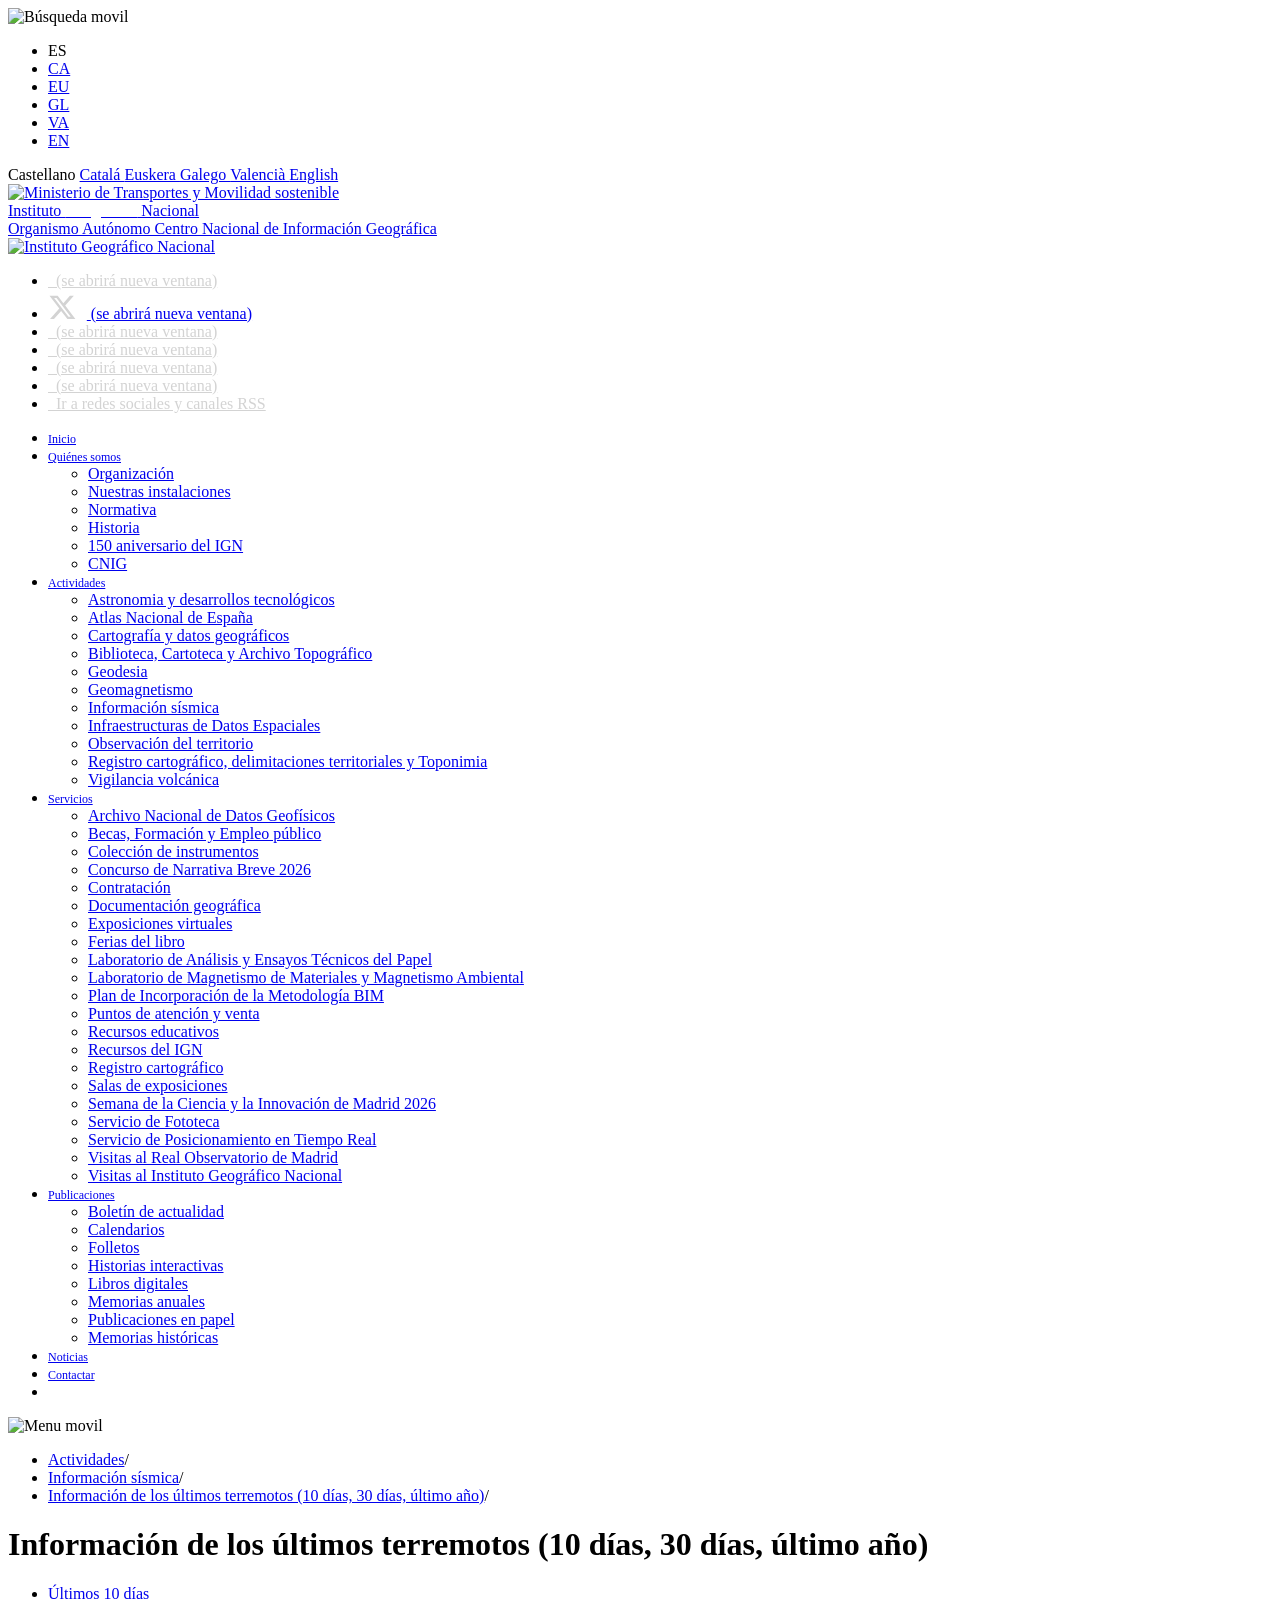
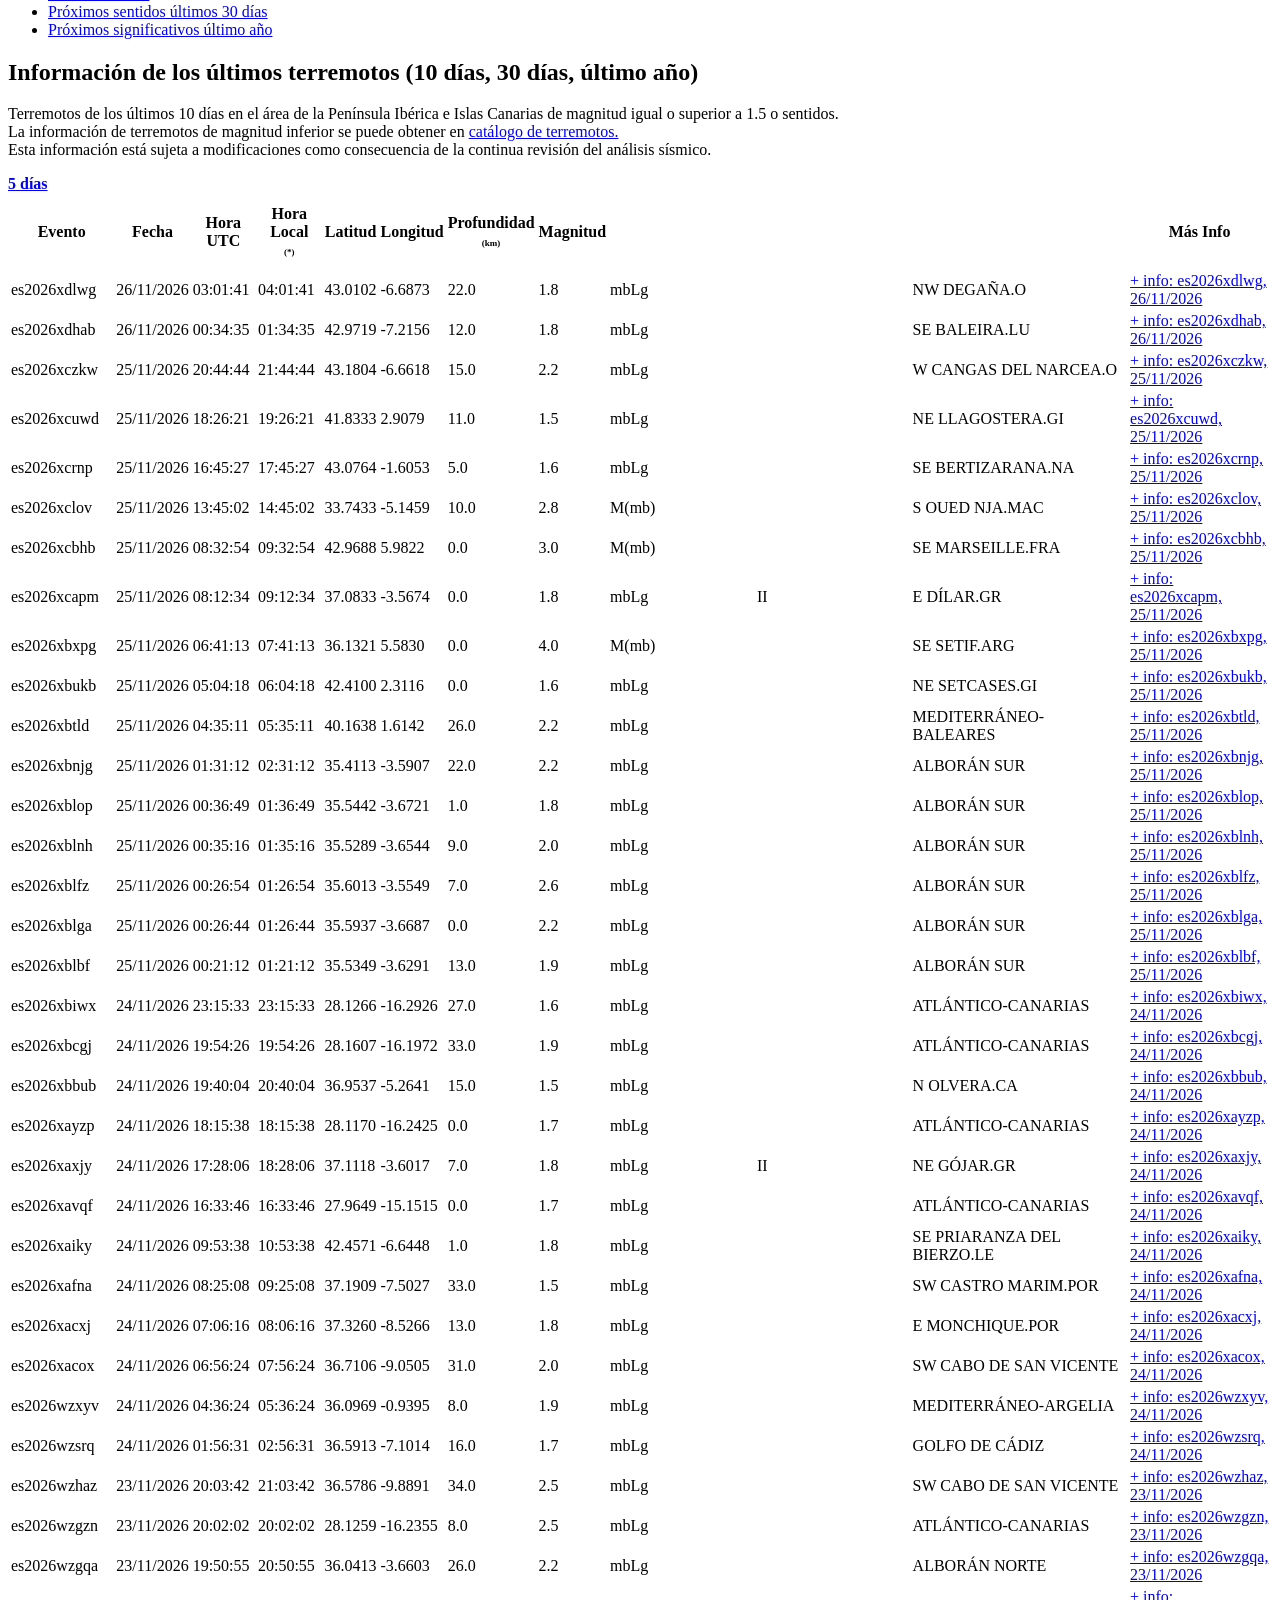
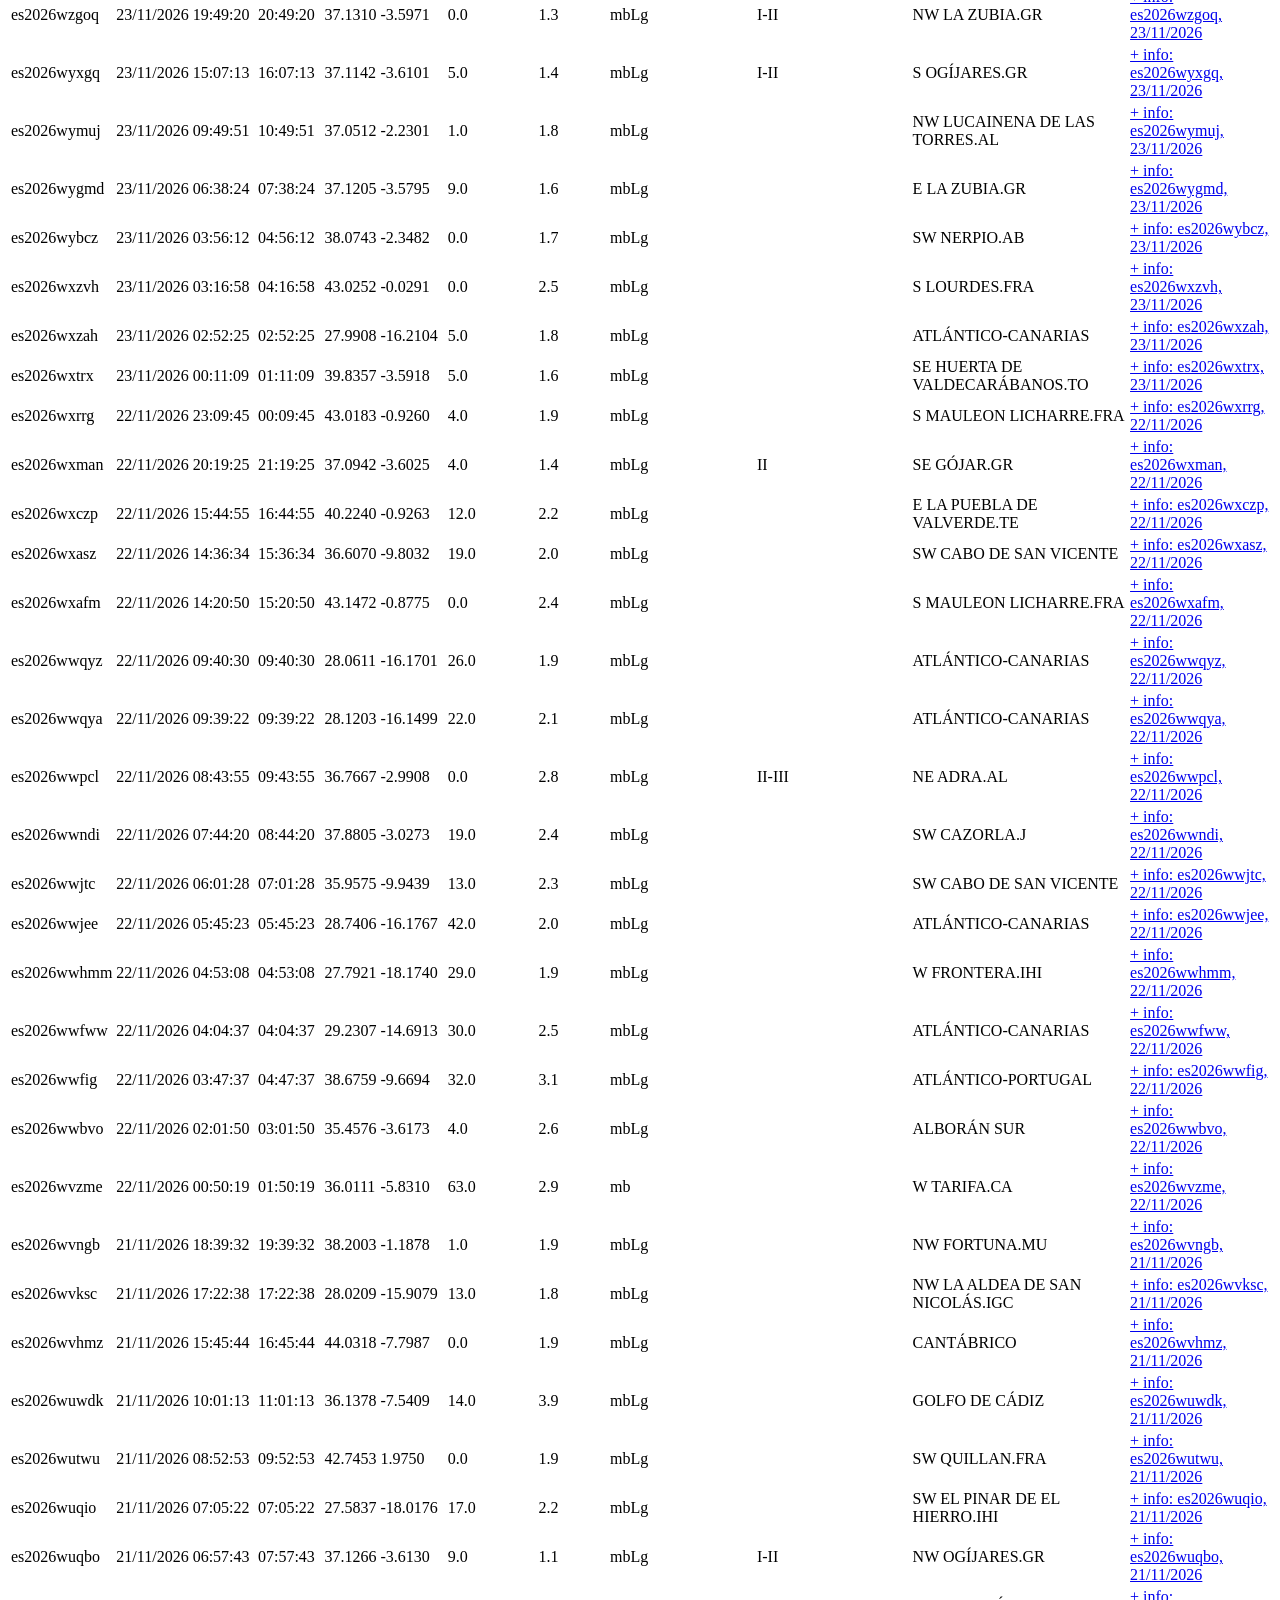
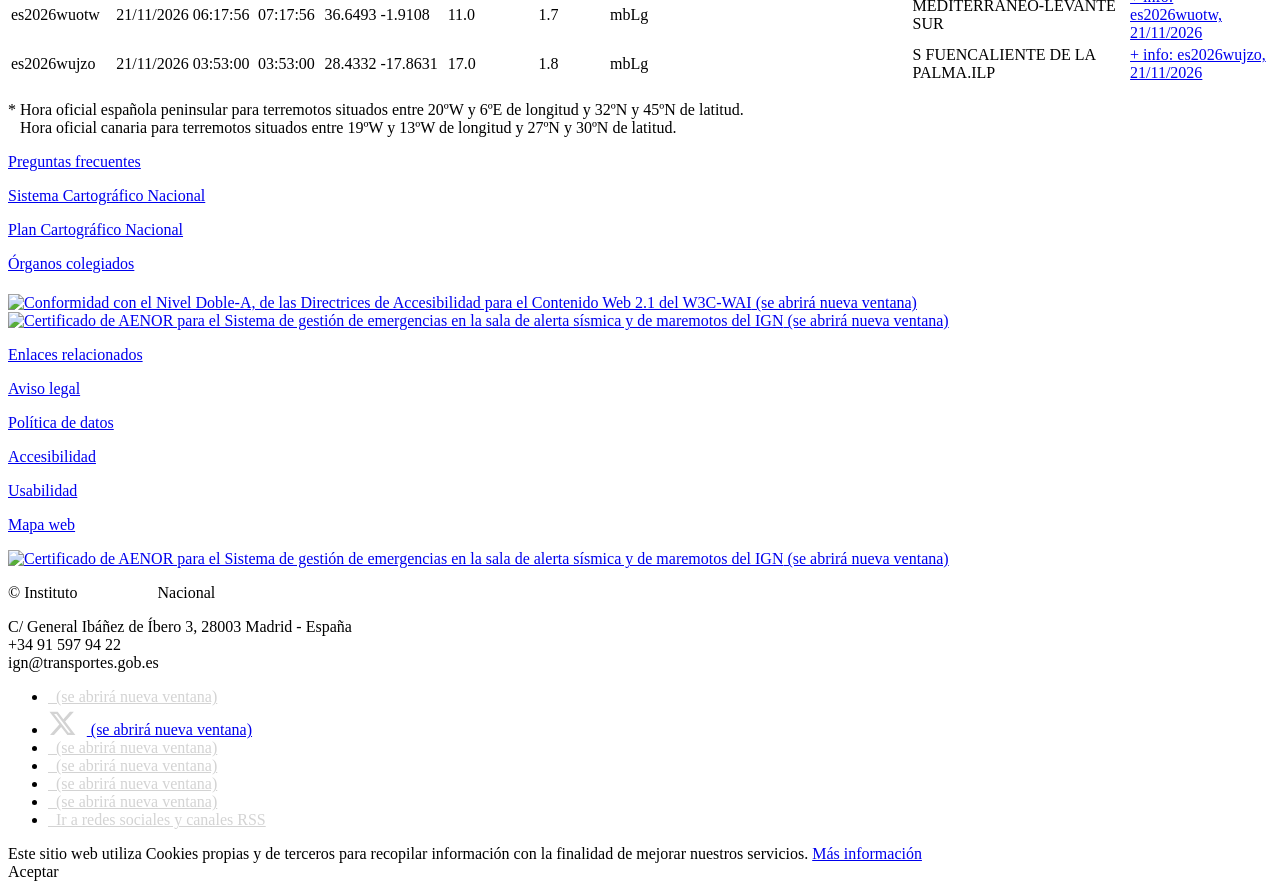
==== ign-terremotos.html @ e90434f5 "Actualizar listado IGN" ====
<!DOCTYPE html> <html class="aui ltr" dir="ltr" lang="es-ES"> <head> <title>Información de los últimos terremotos (10 días, 30 días, último año) - Instituto Geogr&aacute;fico Nacional</title> <meta http-equiv="Cache-Control" content="max-age=3600"/> <meta http-equiv="last-modified" content="Fri, 14 Dec 2016 12:58:00 GMT" /> <meta content="IE=edge" http-equiv="X-UA-Compatible"/> <meta name="google-site-verification" content="ISK5_ZcnAXEJIbCj7RnAFYGbEPPyiwlFq58BfGEEg28"/> <meta http-equiv="Content-Type" content="text/html; charset=UTF-8"/> <meta content="initial-scale=1.0, width=device-width" name="viewport" /> <meta http-equiv="expires" content="no-cache"/> <meta http-equiv="pragma" content="no-cache"/> <meta name="author" content="Instituto Geogr&aacute;fico Nacional"/> <meta name="title" content="Geoportal oficial del Instituto Geogr&aacute;fico Nacional de Espa&ntilde;a"/> <meta name="Description" content="El Portal Web del Instituto Geogr&aacute;fico Nacional tiene car&aacute;cter divulgativo y orientativo, y pretende poner a disposici&oacute;n de cualquier usuario interesado datos, aplicaciones, servicios y recursos geogr&aacute;ficos."/> <meta name="keywords" content="IGN, CNIG, Instituto Geogr&aacute;fico Nacional, comprar mapas de Espa&ntilde;a, Buscar mapas, buscar mapas de Espa&ntilde;a, buy maps of Spain, maps of spain, buy maps, Cartograf&iacute;a, Registro Cartogr&aacute;fico, Metadatos, Centro de Descargas, Tienda de mapas, Tienda Virtual,ortofotos,Sismolog&iacute;a, Geodesia, GPS, Registro Cartogr&aacute;fico, Iberpix, SIGNA, IDEE, Atlas Nacional de Espa&ntilde;a, ANE, Teledetecci&oacute;n, CORINE, Ortofotos, PNOA, SIOSE, PNT, PNOT,Terremotos,Sismo, Lorca, El Hierro, Parques Nacionales,Alerta terremotos, Tsunamis, Maremotos, Cat&aacute;logo S&iacute;smico,Sism&oacute;grafo, Aceler&oacute;grafo, Red S&iacute;smica, Observatorio sismol&oacute;gico, Observatorio geof&iacute;sico, Peligrosidad S&iacute;smica, Riesgo S&iacute;smico, Norma Sismorresistente, Sismicidad, riesgo volc&aacute;nico,vulcanolog&iacute;a, volc&aacute;n, peligrosidad volc&aacute;nica,alerta volc&aacute;nica, Campo magn&eacute;tico, Geomagnetismo, Gravimetr&iacute;a,Camino de Santiago" /> <meta content="width=device-width, user-scalable=1, initial-scale = 1, minimum-scale = 1" name="viewport"/> <meta name="rating" content="General"/> <meta name="robots" content="FOLLOW,INDEX"/> <meta name="revisit-after" content="1 weeks"/> <meta name="author" content="Instituto Geogr&aacute;fico Nacional"/> <meta name="title" content="Información de Terremotos"/> <meta name="Description" content="Terremotos registrados por el Instituto Geográfico Nacional de España sentido por la población."/> <meta property="og:locale" content="es_ES" /> <meta property="og:type" content="article" /> <meta property="og:title" content="Información del Terremoto" /> <meta property="og:description" content="Terremoto registrado por el Instituto Geográfico Nacional de España sentido por la población." /> <meta property="og:url" content="https://www.ign.es/web/ign/portal/ultimos-terremotos" /> <meta property="og:site_name" content="Geoportal oficial del Instituto Geográfico Nacional de España" /> <meta property="article:publisher" content="https://www.facebook.com/IGNSpain/" /> <meta property="og:image" content="https://www.ign.es/web/image/journal/article?img_id=417404&t=1563974214429" /> <meta name="twitter:card" content="summary_large_image" /> <meta name="twitter:description" content="Terremoto registrado por el Instituto Geográfico Nacional de España sentido por la población." /> <meta name="twitter:title" content="Información del Terremoto" /> <meta name="twitter:site" content="@IGNSpain" /> <meta name="twitter:image" content="https://www.ign.es/web/image/journal/article?img_id=417404&t=1563974214429" /> <meta name="twitter:creator" content="@IGNSpain" /> <meta data-name="geo.region" content="ES-M" itemprop="region"/> <meta data-name="geo.placename" content="Madrid" itemprop="location"/> <meta data-name="geo.position" content="40.404460;-3.710000" itemprop="position"/> <meta data-name="ICBM" content="40.404460, -3.710000" itemprop="ICBM"/> <meta data-name="DC.title" content="InstitutoGeogr&aacute;ficoNacional" itemprop="titulo"/> <!-- Google analitycs --> <script type="text/javascript" src="/Urc-theme/js/jquery.js"></script> <!-- GA3--> <script type="text/javascript">
    var _gaq = _gaq || [];
    _gaq.push(['_setAccount', 'UA-18205901-1']);
    _gaq.push(['_trackPageview']);
    (function() {
        var ga = document.createElement('script'); ga.type = 'text/javascript'; ga.async = true;
        ga.src = ('https:' == document.location.protocol ? 'https://ssl' : 'http://www') + '.google-analytics.com/ga.js';
        var s = document.getElementsByTagName('script')[0]; s.parentNode.insertBefore(ga, s);
     })();
    
    //Registrar descargas de ficheros zip y pdf
	$(function(){
		$('a[href*=".pdf"],a[href*=".zip"],a[target="_blank"]').click(function(){
		
		var nombreDocumento = $(this).attr("href");
		_gaq.push(['_trackEvent','Descargado',nombreDocumento]);
		})});
</script> <!-- GA4--> <script async src="https://www.googletagmanager.com/gtag/js?id=G-N8K315FYNK"></script> <script>
	  window.dataLayer = window.dataLayer || [];
	  function gtag(){dataLayer.push(arguments);}
	  gtag('js', new Date());
	
	  gtag('config', 'G-N8K315FYNK');
	</script> <!--<link itemprop="Shortcut Icon" href="https://www.ign.es/Urc-theme/images/favicon.ico" />--> <link rel="Shortcut Icon" href="https://www.ign.es/Urc-theme/images/favicon.ico" /> <!-- jquery --> <script type="text/javascript" src="/Urc-theme/js/jquery.js" async="async"></script> <!-- fontawesome 3.2.1 --> <link rel="stylesheet" type="text/css" href="/Urc-theme/css/font-awesome.min.css" /> <link rel="stylesheet" type="text/css" href="/Urc-theme/css/font-awesome-ie7.min.css" /> <link href='https://fonts.googleapis.com/css?family=Open+Sans:400,300,700' rel='stylesheet' type='text/css'/> <!-- icheck plugin change the checkbox,radio buttons default style --> <link rel="stylesheet" type="text/css" href="/Urc-theme/css/icheck-blue.css" /> <!-- slider dots--> <link rel="stylesheet" type="text/css" href="/Urc-theme/css/slider-dots.css" /> <!-- <target name="validate-xml"> <xmlvalidate lenient="no"> <fileset dir="dev/web" includes="*.xml"> </fileset> </xmlvalidate> </target> --> <link href="https://www.ign.es/Urc-theme/images/favicon.ico" rel="Shortcut Icon" /> <link href="https&#x3a;&#x2f;&#x2f;www&#x2e;ign&#x2e;es&#x2f;web&#x2f;ultimos-terremotos" rel="canonical" /> <link href="https&#x3a;&#x2f;&#x2f;www&#x2e;ign&#x2e;es&#x2f;web&#x2f;ultimos-terremotos" hreflang="x-default" rel="alternate" /> <link href="https&#x3a;&#x2f;&#x2f;www&#x2e;ign&#x2e;es&#x2f;web&#x2f;ultimos-terremotos" hreflang="es-ES" rel="alternate" /> <link href="https&#x3a;&#x2f;&#x2f;www&#x2e;ign&#x2e;es&#x2f;web&#x2f;ca&#x2f;ultimos-terremotos" hreflang="ca-ES" rel="alternate" /> <link href="https&#x3a;&#x2f;&#x2f;www&#x2e;ign&#x2e;es&#x2f;web&#x2f;eu&#x2f;ultimos-terremotos" hreflang="eu-ES" rel="alternate" /> <link href="https&#x3a;&#x2f;&#x2f;www&#x2e;ign&#x2e;es&#x2f;web&#x2f;gl&#x2f;ultimos-terremotos" hreflang="gl-ES" rel="alternate" /> <link href="https&#x3a;&#x2f;&#x2f;www&#x2e;ign&#x2e;es&#x2f;web&#x2f;ca_AD&#x2f;ultimos-terremotos" hreflang="ca-AD" rel="alternate" /> <link href="https&#x3a;&#x2f;&#x2f;www&#x2e;ign&#x2e;es&#x2f;web&#x2f;en&#x2f;ultimos-terremotos" hreflang="en-GB" rel="alternate" /> <link class="lfr-css-file" href="https&#x3a;&#x2f;&#x2f;www&#x2e;ign&#x2e;es&#x2f;Urc-theme&#x2f;css&#x2f;aui&#x2e;css&#x3f;browserId&#x3d;other&#x26;themeId&#x3d;Urc_WAR_Urctheme&#x26;languageId&#x3d;es_ES&#x26;b&#x3d;6203&#x26;t&#x3d;1714037841000" rel="stylesheet" type="text/css" /> <link href="https&#x3a;&#x2f;&#x2f;www&#x2e;ign&#x2e;es&#x2f;web&#x2f;html&#x2f;css&#x2f;main&#x2e;css&#x3f;browserId&#x3d;other&#x26;themeId&#x3d;Urc_WAR_Urctheme&#x26;languageId&#x3d;es_ES&#x26;b&#x3d;6203&#x26;t&#x3d;1714037841000" rel="stylesheet" type="text/css" /> <link href="https://www.ign.es/IGN-GFS-Sismo-SismicidadReciente-portlet/css/main.css?browserId=other&amp;themeId=Urc_WAR_Urctheme&amp;languageId=es_ES&amp;b=6203&amp;t=1758039738000" rel="stylesheet" type="text/css" /> <link href="https://www.ign.es/web/html/portlet/login/css/main.css?browserId=other&amp;themeId=Urc_WAR_Urctheme&amp;languageId=es_ES&amp;b=6203&amp;t=1792756747000" rel="stylesheet" type="text/css" /> <script type="text/javascript">
	
		var Liferay = {
			Browser: {
				acceptsGzip: function() {
					return false;
				},
				getMajorVersion: function() {
					return 0.0;
				},
				getRevision: function() {
					return "";
				},
				getVersion: function() {
					return "";
				},
				isAir: function() {
					return false;
				},
				isChrome: function() {
					return false;
				},
				isFirefox: function() {
					return false;
				},
				isGecko: function() {
					return false;
				},
				isIe: function() {
					return false;
				},
				isIphone: function() {
					return false;
				},
				isLinux: function() {
					return false;
				},
				isMac: function() {
					return false;
				},
				isMobile: function() {
					return false;
				},
				isMozilla: function() {
					return false;
				},
				isOpera: function() {
					return false;
				},
				isRtf: function() {
					return false;
				},
				isSafari: function() {
					return false;
				},
				isSun: function() {
					return false;
				},
				isWap: function() {
					return false;
				},
				isWapXhtml: function() {
					return false;
				},
				isWebKit: function() {
					return false;
				},
				isWindows: function() {
					return false;
				},
				isWml: function() {
					return false;
				}
			},

			Data: {
				NAV_SELECTOR: '#navigation',

				isCustomizationView: function() {
					return false;
				},

				notices: [
					null

					

					
				]
			},

			ThemeDisplay: {
				
					getLayoutId: function() {
						return "395";
					},
					getLayoutURL: function() {
						return "https://www.ign.es/web/ign/portal/ultimos-terremotos";
					},
					getParentLayoutId: function() {
						return "423";
					},
					isPrivateLayout: function() {
						return "false";
					},
					isVirtualLayout: function() {
						return false;
					},
				

				getBCP47LanguageId: function() {
					return "es-ES";
				},
				getCDNBaseURL: function() {
					return "https://www.ign.es";
				},
				getCDNDynamicResourcesHost: function() {
					return "https://www.ign.es";
				},
				getCDNHost: function() {
					return "https://www.ign.es";
				},
				getCompanyId: function() {
					return "10155";
				},
				getCompanyGroupId: function() {
					return "10195";
				},
				getDefaultLanguageId: function() {
					return "es_ES";
				},
				getDoAsUserIdEncoded: function() {
					return "";
				},
				getLanguageId: function() {
					return "es_ES";
				},
				getParentGroupId: function() {
					return "10182";
				},
				getPathContext: function() {
					return "/web";
				},
				getPathImage: function() {
					return "https://www.ign.es/web/image";
				},
				getPathJavaScript: function() {
					return "/web/html/js";
				},
				getPathMain: function() {
					return "/web/c";
				},
				getPathThemeImages: function() {
					return "https://www.ign.es/Urc-theme/images";
				},
				getPathThemeRoot: function() {
					return "/Urc-theme";
				},
				getPlid: function() {
					return "70460";
				},
				getPortalURL: function() {
					return "https://www.ign.es";
				},
				getPortletSetupShowBordersDefault: function() {
					return true;
				},
				getScopeGroupId: function() {
					return "10182";
				},
				getScopeGroupIdOrLiveGroupId: function() {
					return "10182";
				},
				getSessionId: function() {
					
						
						
							return "";
						
					
				},
				getSiteGroupId: function() {
					return "10182";
				},
				getURLControlPanel: function() {
					return "/web/group/control_panel?refererPlid=70460";
				},
				getURLHome: function() {
					return "https\x3a\x2f\x2fwww\x2eign\x2ees\x2fweb\x2fweb\x2fign\x2fportal\x2finicio";
				},
				getUserId: function() {
					return "10159";
				},
				getUserName: function() {
					
						
						
							return "";
						
					
				},
				isAddSessionIdToURL: function() {
					return false;
				},
				isFreeformLayout: function() {
					return false;
				},
				isImpersonated: function() {
					return false;
				},
				isSignedIn: function() {
					return false;
				},
				isStateExclusive: function() {
					return false;
				},
				isStateMaximized: function() {
					return false;
				},
				isStatePopUp: function() {
					return false;
				}
			},

			PropsValues: {
				NTLM_AUTH_ENABLED: false
			}
		};

		var themeDisplay = Liferay.ThemeDisplay;

		

		Liferay.AUI = {
			getAvailableLangPath: function() {
				return 'available_languages.jsp?browserId=other&themeId=Urc_WAR_Urctheme&colorSchemeId=01&languageId=es_ES&b=6203&t=1639407164000';
			},
			getCombine: function() {
				return false;
			},
			getComboPath: function() {
				return 'https://www.ign.es/web/combo/?browserId=other&minifierType=&languageId=es_ES&b=6203&t=1639407164000&';
			},
			getFilter: function() {
				
					
					
					
						return 'raw';
					
				
			},
			getJavaScriptRootPath: function() {
				return '/web/html/js';
			},
			getLangPath: function() {
				return 'aui_lang.jsp?browserId=other&themeId=Urc_WAR_Urctheme&colorSchemeId=01&languageId=es_ES&b=6203&t=1639407164000';
			}
		};

		Liferay.authToken = 'mlML9e9V';

		

		Liferay.currentURL = '\x2fweb\x2fign\x2fportal\x2fultimos-terremotos';
		Liferay.currentURLEncoded = '%2Fweb%2Fign%2Fportal%2Fultimos-terremotos';
	
</script> <script src="https://www.ign.es/web/html/js/aui/aui/aui.js?t=1639407164000" type="text/javascript"></script> <script src="https://www.ign.es/web/html/js/aui/aui-base-html5-shiv/aui-base-html5-shiv.js?t=1639407164000" type="text/javascript"></script> <script src="https://www.ign.es/web/html/js/liferay/browser_selectors.js?t=1639407164000" type="text/javascript"></script> <script src="https://www.ign.es/web/html/js/liferay/modules.js?t=1639407164000" type="text/javascript"></script> <script src="https://www.ign.es/web/html/js/liferay/aui_sandbox.js?t=1639407164000" type="text/javascript"></script> <script src="https://www.ign.es/web/html/js/aui/arraylist-add/arraylist-add.js?t=1639407164000" type="text/javascript"></script> <script src="https://www.ign.es/web/html/js/aui/arraylist-filter/arraylist-filter.js?t=1639407164000" type="text/javascript"></script> <script src="https://www.ign.es/web/html/js/aui/arraylist/arraylist.js?t=1639407164000" type="text/javascript"></script> <script src="https://www.ign.es/web/html/js/aui/array-extras/array-extras.js?t=1639407164000" type="text/javascript"></script> <script src="https://www.ign.es/web/html/js/aui/array-invoke/array-invoke.js?t=1639407164000" type="text/javascript"></script> <script src="https://www.ign.es/web/html/js/aui/attribute-base/attribute-base.js?t=1639407164000" type="text/javascript"></script> <script src="https://www.ign.es/web/html/js/aui/attribute-complex/attribute-complex.js?t=1639407164000" type="text/javascript"></script> <script src="https://www.ign.es/web/html/js/aui/attribute-core/attribute-core.js?t=1639407164000" type="text/javascript"></script> <script src="https://www.ign.es/web/html/js/aui/attribute-observable/attribute-observable.js?t=1639407164000" type="text/javascript"></script> <script src="https://www.ign.es/web/html/js/aui/attribute-extras/attribute-extras.js?t=1639407164000" type="text/javascript"></script> <script src="https://www.ign.es/web/html/js/aui/base-base/base-base.js?t=1639407164000" type="text/javascript"></script> <script src="https://www.ign.es/web/html/js/aui/base-pluginhost/base-pluginhost.js?t=1639407164000" type="text/javascript"></script> <script src="https://www.ign.es/web/html/js/aui/classnamemanager/classnamemanager.js?t=1639407164000" type="text/javascript"></script> <script src="https://www.ign.es/web/html/js/aui/datatype-xml-format/datatype-xml-format.js?t=1639407164000" type="text/javascript"></script> <script src="https://www.ign.es/web/html/js/aui/datatype-xml-parse/datatype-xml-parse.js?t=1639407164000" type="text/javascript"></script> <script src="https://www.ign.es/web/html/js/aui/dom-base/dom-base.js?t=1639407164000" type="text/javascript"></script> <script src="https://www.ign.es/web/html/js/aui/dom-core/dom-core.js?t=1639407164000" type="text/javascript"></script> <script src="https://www.ign.es/web/html/js/aui/dom-screen/dom-screen.js?t=1639407164000" type="text/javascript"></script> <script src="https://www.ign.es/web/html/js/aui/dom-style/dom-style.js?t=1639407164000" type="text/javascript"></script> <script src="https://www.ign.es/web/html/js/aui/event-base/event-base.js?t=1639407164000" type="text/javascript"></script> <script src="https://www.ign.es/web/html/js/aui/event-custom-base/event-custom-base.js?t=1639407164000" type="text/javascript"></script> <script src="https://www.ign.es/web/html/js/aui/event-custom-complex/event-custom-complex.js?t=1639407164000" type="text/javascript"></script> <script src="https://www.ign.es/web/html/js/aui/event-delegate/event-delegate.js?t=1639407164000" type="text/javascript"></script> <script src="https://www.ign.es/web/html/js/aui/event-focus/event-focus.js?t=1639407164000" type="text/javascript"></script> <script src="https://www.ign.es/web/html/js/aui/event-hover/event-hover.js?t=1639407164000" type="text/javascript"></script> <script src="https://www.ign.es/web/html/js/aui/event-key/event-key.js?t=1639407164000" type="text/javascript"></script> <script src="https://www.ign.es/web/html/js/aui/event-mouseenter/event-mouseenter.js?t=1639407164000" type="text/javascript"></script> <script src="https://www.ign.es/web/html/js/aui/event-mousewheel/event-mousewheel.js?t=1639407164000" type="text/javascript"></script> <script src="https://www.ign.es/web/html/js/aui/event-outside/event-outside.js?t=1639407164000" type="text/javascript"></script> <script src="https://www.ign.es/web/html/js/aui/event-resize/event-resize.js?t=1639407164000" type="text/javascript"></script> <script src="https://www.ign.es/web/html/js/aui/event-simulate/event-simulate.js?t=1639407164000" type="text/javascript"></script> <script src="https://www.ign.es/web/html/js/aui/event-synthetic/event-synthetic.js?t=1639407164000" type="text/javascript"></script> <script src="https://www.ign.es/web/html/js/aui/intl/intl.js?t=1639407164000" type="text/javascript"></script> <script src="https://www.ign.es/web/html/js/aui/io-base/io-base.js?t=1639407164000" type="text/javascript"></script> <script src="https://www.ign.es/web/html/js/aui/io-form/io-form.js?t=1639407164000" type="text/javascript"></script> <script src="https://www.ign.es/web/html/js/aui/io-queue/io-queue.js?t=1639407164000" type="text/javascript"></script> <script src="https://www.ign.es/web/html/js/aui/io-upload-iframe/io-upload-iframe.js?t=1639407164000" type="text/javascript"></script> <script src="https://www.ign.es/web/html/js/aui/io-xdr/io-xdr.js?t=1639407164000" type="text/javascript"></script> <script src="https://www.ign.es/web/html/js/aui/json-parse/json-parse.js?t=1639407164000" type="text/javascript"></script> <script src="https://www.ign.es/web/html/js/aui/json-stringify/json-stringify.js?t=1639407164000" type="text/javascript"></script> <script src="https://www.ign.es/web/html/js/aui/node-base/node-base.js?t=1639407164000" type="text/javascript"></script> <script src="https://www.ign.es/web/html/js/aui/node-core/node-core.js?t=1639407164000" type="text/javascript"></script> <script src="https://www.ign.es/web/html/js/aui/node-event-delegate/node-event-delegate.js?t=1639407164000" type="text/javascript"></script> <script src="https://www.ign.es/web/html/js/aui/node-event-simulate/node-event-simulate.js?t=1639407164000" type="text/javascript"></script> <script src="https://www.ign.es/web/html/js/aui/node-focusmanager/node-focusmanager.js?t=1639407164000" type="text/javascript"></script> <script src="https://www.ign.es/web/html/js/aui/node-pluginhost/node-pluginhost.js?t=1639407164000" type="text/javascript"></script> <script src="https://www.ign.es/web/html/js/aui/node-screen/node-screen.js?t=1639407164000" type="text/javascript"></script> <script src="https://www.ign.es/web/html/js/aui/node-style/node-style.js?t=1639407164000" type="text/javascript"></script> <script src="https://www.ign.es/web/html/js/aui/oop/oop.js?t=1639407164000" type="text/javascript"></script> <script src="https://www.ign.es/web/html/js/aui/plugin/plugin.js?t=1639407164000" type="text/javascript"></script> <script src="https://www.ign.es/web/html/js/aui/pluginhost-base/pluginhost-base.js?t=1639407164000" type="text/javascript"></script> <script src="https://www.ign.es/web/html/js/aui/pluginhost-config/pluginhost-config.js?t=1639407164000" type="text/javascript"></script> <script src="https://www.ign.es/web/html/js/aui/querystring-stringify-simple/querystring-stringify-simple.js?t=1639407164000" type="text/javascript"></script> <script src="https://www.ign.es/web/html/js/aui/queue-promote/queue-promote.js?t=1639407164000" type="text/javascript"></script> <script src="https://www.ign.es/web/html/js/aui/selector-css2/selector-css2.js?t=1639407164000" type="text/javascript"></script> <script src="https://www.ign.es/web/html/js/aui/selector-css3/selector-css3.js?t=1639407164000" type="text/javascript"></script> <script src="https://www.ign.es/web/html/js/aui/selector-native/selector-native.js?t=1639407164000" type="text/javascript"></script> <script src="https://www.ign.es/web/html/js/aui/selector/selector.js?t=1639407164000" type="text/javascript"></script> <script src="https://www.ign.es/web/html/js/aui/widget-base/widget-base.js?t=1639407164000" type="text/javascript"></script> <script src="https://www.ign.es/web/html/js/aui/widget-htmlparser/widget-htmlparser.js?t=1639407164000" type="text/javascript"></script> <script src="https://www.ign.es/web/html/js/aui/widget-skin/widget-skin.js?t=1639407164000" type="text/javascript"></script> <script src="https://www.ign.es/web/html/js/aui/widget-uievents/widget-uievents.js?t=1639407164000" type="text/javascript"></script> <script src="https://www.ign.es/web/html/js/aui/yui-throttle/yui-throttle.js?t=1639407164000" type="text/javascript"></script> <script src="https://www.ign.es/web/html/js/aui/aui-base-core/aui-base-core.js?t=1639407164000" type="text/javascript"></script> <script src="https://www.ign.es/web/html/js/aui/aui-base-lang/aui-base-lang.js?t=1639407164000" type="text/javascript"></script> <script src="https://www.ign.es/web/html/js/aui/aui-classnamemanager/aui-classnamemanager.js?t=1639407164000" type="text/javascript"></script> <script src="https://www.ign.es/web/html/js/aui/aui-component/aui-component.js?t=1639407164000" type="text/javascript"></script> <script src="https://www.ign.es/web/html/js/aui/aui-debounce/aui-debounce.js?t=1639407164000" type="text/javascript"></script> <script src="https://www.ign.es/web/html/js/aui/aui-delayed-task-deprecated/aui-delayed-task-deprecated.js?t=1639407164000" type="text/javascript"></script> <script src="https://www.ign.es/web/html/js/aui/aui-event-base/aui-event-base.js?t=1639407164000" type="text/javascript"></script> <script src="https://www.ign.es/web/html/js/aui/aui-event-input/aui-event-input.js?t=1639407164000" type="text/javascript"></script> <script src="https://www.ign.es/web/html/js/aui/aui-form-validator/aui-form-validator.js?t=1639407164000" type="text/javascript"></script> <script src="https://www.ign.es/web/html/js/aui/aui-node-base/aui-node-base.js?t=1639407164000" type="text/javascript"></script> <script src="https://www.ign.es/web/html/js/aui/aui-node-html5/aui-node-html5.js?t=1639407164000" type="text/javascript"></script> <script src="https://www.ign.es/web/html/js/aui/aui-selector/aui-selector.js?t=1639407164000" type="text/javascript"></script> <script src="https://www.ign.es/web/html/js/aui/aui-timer/aui-timer.js?t=1639407164000" type="text/javascript"></script> <script src="https://www.ign.es/web/html/js/liferay/dependency.js?t=1639407164000" type="text/javascript"></script> <script src="https://www.ign.es/web/html/js/liferay/events.js?t=1639407164000" type="text/javascript"></script> <script src="https://www.ign.es/web/html/js/liferay/language.js?t=1639407164000" type="text/javascript"></script> <script src="https://www.ign.es/web/html/js/liferay/liferay.js?t=1639407164000" type="text/javascript"></script> <script src="https://www.ign.es/web/html/js/liferay/util.js?t=1639407164000" type="text/javascript"></script> <script src="https://www.ign.es/web/html/js/liferay/portal.js?t=1639407164000" type="text/javascript"></script> <script src="https://www.ign.es/web/html/js/liferay/portlet.js?t=1639407164000" type="text/javascript"></script> <script src="https://www.ign.es/web/html/js/liferay/portlet_sharing.js?t=1639407164000" type="text/javascript"></script> <script src="https://www.ign.es/web/html/js/liferay/workflow.js?t=1639407164000" type="text/javascript"></script> <script src="https://www.ign.es/web/html/js/liferay/form.js?t=1639407164000" type="text/javascript"></script> <script src="https://www.ign.es/web/html/js/liferay/form_placeholders.js?t=1639407164000" type="text/javascript"></script> <script src="https://www.ign.es/web/html/js/liferay/icon.js?t=1639407164000" type="text/javascript"></script> <script src="https://www.ign.es/web/html/js/liferay/menu.js?t=1639407164000" type="text/javascript"></script> <script src="https://www.ign.es/web/html/js/liferay/notice.js?t=1639407164000" type="text/javascript"></script> <script src="https://www.ign.es/web/html/js/liferay/poller.js?t=1639407164000" type="text/javascript"></script> <script type="text/javascript">
	
		

			

			
				Liferay.Portlet.list = ['IGNGFSSismoSismicidadReciente_WAR_IGNGFSSismoSismicidadRecienteportlet', '58', '82'];
			
		

		

		
	
</script> <script type="text/javascript">
    var _gaq = _gaq || [];
    _gaq.push(['_setAccount', 'G-N8K315FYNK']);
    _gaq.push(['_trackPageview']);
    (function() {
        var ga = document.createElement('script'); ga.type = 'text/javascript'; ga.async = true;
        ga.src = ('https:' == document.location.protocol ? 'https://ssl' : 'http://www') + '.google-analytics.com/ga.js';
        var s = document.getElementsByTagName('script')[0]; s.parentNode.insertBefore(ga, s);
     })();
    
    //Registrar descargas de ficheros zip y pdf
	$(function(){
		$('a[href*=".pdf"],a[href*=".zip"],a[target="_blank"]').click(function(){
		
		var nombreDocumento = $(this).attr("href");
		_gaq.push(['_trackEvent','Descargado',nombreDocumento]);
		})});
</script> <script src="https://code.jquery.com/jquery-1.12.0.min.js" type="text/javascript"></script> <link class="lfr-css-file" href="https&#x3a;&#x2f;&#x2f;www&#x2e;ign&#x2e;es&#x2f;Urc-theme&#x2f;css&#x2f;main&#x2e;css&#x3f;browserId&#x3d;other&#x26;themeId&#x3d;Urc_WAR_Urctheme&#x26;languageId&#x3d;es_ES&#x26;b&#x3d;6203&#x26;t&#x3d;1714037841000" rel="stylesheet" type="text/css" /> <style type="text/css">
		.igncnig-direct-links.div-actualidad-ign:not(.visitas, #aniversario) h3, .div-actualidad-ign.visitas h2 {
     font-size:22px !important;
     text-transform: uppercase !important;
     text-align: center;
}
 .site-search .gsib_b {
     height: 20px !important;
}
 .site-search .gsc-input-box {
     border: 1px solid white;
}
 @media (max-width: 769px) {
     #home-noticias-carousel .slick-slide img {
         height: 300px;
         object-fit: cover;
    }
     #banner .site-search {
         left: 0;
    }
     #content {
         margin-top: 0;
    }
	#___gcse_0 {
		 right: 0 !important;
		 width: 100% !important;
	}
	form.gsc-search-box {
		max-width: 100% !important;
	}
	form.gsc-search-box tbody {
		display: inline-table;
		width: 100%;
	}
	.footer-text-section.aenor {
		display: none !important;
	}
	.footer-text-section .wai {
		display: flex;
		align-items: center;
	}
	.aenor-mob {
	  display: block !important;
	  width: 50px;
	  margin-left: 5px;
	}
}
 @media (max-width: 1254px) {
     #content {
         margin-top: 0px !important;
    }
    #igncnig-search-social {
        height: 35px;
    }
}
 @media (max-width: 969px) {
     #banner .site-search {
         float: right !important;
    	 z-index: 9999;
    	 right: 50px;
		 left: 0;
    }
	#___gcse_0 {
		 right: 50px;
	}
     #igncnig-search-social {
         height: 40px;
    }
}
 @media (max-width: 549px) {
	#home-noticias-carousel {
		margin-top: 28px;
	}
 }
@media (max-width: 400px) {
	body[data-id="/inicio"] #column-1 {
    display: block !important;
  }
  #home-noticias-carousel {
    display: block !important;
  }
  .IGN-IMG-HOME .portfolio-ul li {
    padding-bottom: 0 !important;
    height: max-content !important;
    width: 100% !important;
  }
  .home-geoportal.mobile {
    display: none !important;
  }
}
@media (max-width: 767px) {
  #aniversario.mobile {
    display: block;
    margin-top: -20px;
  }
}
@media (max-width: 768px) {
  .secciones:has(#home-areas-actividad-carousel) {
    display: none;
  }
  .home-geoportal.nomobile {
    display: none;
  }
}
@media (max-width: 769px) {
    .sticky, .hidden-sticky {
        height: 140px;
    }
}
@media (max-width: 1370px) {
  #navigation.navbar .nav > li > a {
    font-size: 12px;
  }
}
	</style> <style type="text/css">

		

			

				

					

#p_p_id_IGNGFSSismoSismicidadReciente_WAR_IGNGFSSismoSismicidadRecienteportlet_ .portlet-borderless-container {
border-width:;
border-style:
}




				

			

		

			

		

			

		

			

		

	</style> </head> <body class=" yui3-skin-sam controls-visible guest-site signed-out public-page site dockbar-split" data-id="/ultimos-terremotos"> <div class="container-fluid" id="wrapper"> <!-- make header sticky --> <div class="hidden-sticky"></div> <div class="sticky"> <header id="banner" role="banner" > <div class="containe clearfix"> <div id="mobileLangContainer" class="site-language-mobile"> <div id="lupaBusqueda"> <img alt="B&uacute;squeda movil" src="/IGNCNIG/Imagenes/Utils/searchIconWhite.png" /> </div> <ul class="langMobile"> <li> <span class="lang-show taglib-language-list-text" lang="es-ES">ES </span> </li> <li> <a href="https&#x3a;&#x2f;&#x2f;www&#x2e;ign&#x2e;es&#x2f;web&#x2f;ign&#x2f;portal&#x2f;ultimos-terremotos&#x3f;p_p_id&#x3d;82&#x26;p_p_lifecycle&#x3d;1&#x26;p_p_state&#x3d;normal&#x26;p_p_mode&#x3d;view&#x26;_82_struts_action&#x3d;&#x25;2Flanguage&#x25;2Fview&#x26;_82_redirect&#x3d;&#x25;2Fweb&#x25;2Fign&#x25;2Fportal&#x25;2Fultimos-terremotos&#x26;_82_languageId&#x3d;ca_ES" class="taglib-language-list-text" lang="ca-ES" >CA</a> </li> <li> <a href="https&#x3a;&#x2f;&#x2f;www&#x2e;ign&#x2e;es&#x2f;web&#x2f;ign&#x2f;portal&#x2f;ultimos-terremotos&#x3f;p_p_id&#x3d;82&#x26;p_p_lifecycle&#x3d;1&#x26;p_p_state&#x3d;normal&#x26;p_p_mode&#x3d;view&#x26;_82_struts_action&#x3d;&#x25;2Flanguage&#x25;2Fview&#x26;_82_redirect&#x3d;&#x25;2Fweb&#x25;2Fign&#x25;2Fportal&#x25;2Fultimos-terremotos&#x26;_82_languageId&#x3d;eu_ES" class="taglib-language-list-text" lang="eu-ES" >EU</a> </li> <li> <a href="https&#x3a;&#x2f;&#x2f;www&#x2e;ign&#x2e;es&#x2f;web&#x2f;ign&#x2f;portal&#x2f;ultimos-terremotos&#x3f;p_p_id&#x3d;82&#x26;p_p_lifecycle&#x3d;1&#x26;p_p_state&#x3d;normal&#x26;p_p_mode&#x3d;view&#x26;_82_struts_action&#x3d;&#x25;2Flanguage&#x25;2Fview&#x26;_82_redirect&#x3d;&#x25;2Fweb&#x25;2Fign&#x25;2Fportal&#x25;2Fultimos-terremotos&#x26;_82_languageId&#x3d;gl_ES" class="taglib-language-list-text" lang="gl-ES" >GL</a> </li> <li> <a href="https&#x3a;&#x2f;&#x2f;www&#x2e;ign&#x2e;es&#x2f;web&#x2f;ign&#x2f;portal&#x2f;ultimos-terremotos&#x3f;p_p_id&#x3d;82&#x26;p_p_lifecycle&#x3d;1&#x26;p_p_state&#x3d;normal&#x26;p_p_mode&#x3d;view&#x26;_82_struts_action&#x3d;&#x25;2Flanguage&#x25;2Fview&#x26;_82_redirect&#x3d;&#x25;2Fweb&#x25;2Fign&#x25;2Fportal&#x25;2Fultimos-terremotos&#x26;_82_languageId&#x3d;ca_AD" class="taglib-language-list-text" lang="ca-AD" >VA</a> </li> <li> <a href="https&#x3a;&#x2f;&#x2f;www&#x2e;ign&#x2e;es&#x2f;web&#x2f;ign&#x2f;portal&#x2f;ultimos-terremotos&#x3f;p_p_id&#x3d;82&#x26;p_p_lifecycle&#x3d;1&#x26;p_p_state&#x3d;normal&#x26;p_p_mode&#x3d;view&#x26;_82_struts_action&#x3d;&#x25;2Flanguage&#x25;2Fview&#x26;_82_redirect&#x3d;&#x25;2Fweb&#x25;2Fign&#x25;2Fportal&#x25;2Fultimos-terremotos&#x26;_82_languageId&#x3d;en_GB" class="taglib-language-list-text last" lang="en-GB" >EN</a> </li> </ul> </div> <div id="langContainer" class="site-language pull-right"> <span class="taglib-language-list-text" lang="es-ES">Castellano</span> <a href="https&#x3a;&#x2f;&#x2f;www&#x2e;ign&#x2e;es&#x2f;web&#x2f;ign&#x2f;portal&#x2f;ultimos-terremotos&#x3f;p_p_id&#x3d;82&#x26;p_p_lifecycle&#x3d;1&#x26;p_p_state&#x3d;normal&#x26;p_p_mode&#x3d;view&#x26;_82_struts_action&#x3d;&#x25;2Flanguage&#x25;2Fview&#x26;_82_redirect&#x3d;&#x25;2Fweb&#x25;2Fign&#x25;2Fportal&#x25;2Fultimos-terremotos&#x26;_82_languageId&#x3d;ca_ES" class="taglib-language-list-text" lang="ca-ES" >Catalá </a> <a href="https&#x3a;&#x2f;&#x2f;www&#x2e;ign&#x2e;es&#x2f;web&#x2f;ign&#x2f;portal&#x2f;ultimos-terremotos&#x3f;p_p_id&#x3d;82&#x26;p_p_lifecycle&#x3d;1&#x26;p_p_state&#x3d;normal&#x26;p_p_mode&#x3d;view&#x26;_82_struts_action&#x3d;&#x25;2Flanguage&#x25;2Fview&#x26;_82_redirect&#x3d;&#x25;2Fweb&#x25;2Fign&#x25;2Fportal&#x25;2Fultimos-terremotos&#x26;_82_languageId&#x3d;eu_ES" class="taglib-language-list-text" lang="eu-ES" >Euskera </a> <a href="https&#x3a;&#x2f;&#x2f;www&#x2e;ign&#x2e;es&#x2f;web&#x2f;ign&#x2f;portal&#x2f;ultimos-terremotos&#x3f;p_p_id&#x3d;82&#x26;p_p_lifecycle&#x3d;1&#x26;p_p_state&#x3d;normal&#x26;p_p_mode&#x3d;view&#x26;_82_struts_action&#x3d;&#x25;2Flanguage&#x25;2Fview&#x26;_82_redirect&#x3d;&#x25;2Fweb&#x25;2Fign&#x25;2Fportal&#x25;2Fultimos-terremotos&#x26;_82_languageId&#x3d;gl_ES" class="taglib-language-list-text" lang="gl-ES" >Galego </a> <a href="https&#x3a;&#x2f;&#x2f;www&#x2e;ign&#x2e;es&#x2f;web&#x2f;ign&#x2f;portal&#x2f;ultimos-terremotos&#x3f;p_p_id&#x3d;82&#x26;p_p_lifecycle&#x3d;1&#x26;p_p_state&#x3d;normal&#x26;p_p_mode&#x3d;view&#x26;_82_struts_action&#x3d;&#x25;2Flanguage&#x25;2Fview&#x26;_82_redirect&#x3d;&#x25;2Fweb&#x25;2Fign&#x25;2Fportal&#x25;2Fultimos-terremotos&#x26;_82_languageId&#x3d;ca_AD" class="taglib-language-list-text" lang="ca-AD" >Valencià </a> <a href="https&#x3a;&#x2f;&#x2f;www&#x2e;ign&#x2e;es&#x2f;web&#x2f;ign&#x2f;portal&#x2f;ultimos-terremotos&#x3f;p_p_id&#x3d;82&#x26;p_p_lifecycle&#x3d;1&#x26;p_p_state&#x3d;normal&#x26;p_p_mode&#x3d;view&#x26;_82_struts_action&#x3d;&#x25;2Flanguage&#x25;2Fview&#x26;_82_redirect&#x3d;&#x25;2Fweb&#x25;2Fign&#x25;2Fportal&#x25;2Fultimos-terremotos&#x26;_82_languageId&#x3d;en_GB" class="taglib-language-list-text last" lang="en-GB" >English </a> </div> <div id="heading" class="pull-left" > <div class="w100 mauto cb" > <div id="logoFomento"> <!-- Logo temporal <style type="text/css">	
											#heading #logoFomento img {width: 350px; max-width: 350px;}
											@media (max-width: 1300px) {
												#heading #logoIgn {width: 40%;margin-left: 165px;} 
											}
										</style> <img src="https://www.ign.es/IGNCNIG/Imagenes/Contenidos/IGN-Logo-Fomento_2.png" alt="Logos IGNCNIG" usemap="#map_logo" /> <map name="map_logo"> <area alt="COP25" title="COP25" href="https://www.miteco.gob.es/es/cop25/" target="_blank" shape="rect" coords="355, 5, 451, 55" /> <area alt="Agenda 2030" title="Agenda 2030" href="https://www.agenda2030.gob.es/es" target="_blank" shape="rect" coords="305, 5, 349, 55" /> <area alt="Ministerio de Fomento" title="Ministerio de Fomento" href="https://www.fomento.gob.es/" target="_blank" shape="rect" coords="3, 5, 298, 55" /> </map> Logo temporal --> <a href="https://www.mitma.gob.es/" target="_blank" > <img alt="Ministerio de Transportes y Movilidad sostenible" title="Ministerio de Transportes y Movilidad sostenible" height="16" src="https://www.ign.es/IGNCNIG/Imagenes/Contenidos/Logo WEB IGN 150 anv.png" /> </a> <!--<a href="https://spanish-presidency.consilium.europa.eu/" title="Presidencia Espa&ntilde;ola de la Uni&oacute;n Europea" target="_blank"> <img class="logo-presidencia" alt="Presidencia espa&ntilde;ola de la Uni&oacute;n Europea" src="/IGNCNIG/Imagenes/Contenidos/Logo-presidencia-europea.png"> </a>--> <!--<a href="https://www.constitucion40.com/" target="_blank" title="40 aniversario de la constituci&oacute;n"> <img alt="40 aniversario de la constituci&oacute;n" height="16" src="https://www.ign.es/IGNCNIG/Imagenes/Contenidos/IGN-Logo-Constitucion.png" /> </a>--> </div> <div id="logoIgn-mobile" class="tar"> <a href="/web/ign/portal/inicio" > Instituto <span style="color:#ffffff;">Geogr&aacute;fico</span> Nacional<br/> <span class="slogo" >Organismo Aut&oacute;nomo Centro Nacional de Informaci&oacute;n Geogr&aacute;fica</span> </a> </div> <div id="logoIgn" class="tac"> <a href="/web/ign/portal/inicio" > <img alt="Instituto Geogr&aacute;fico Nacional" src="https://www.ign.es/IGNCNIG/Imagenes/Contenidos/IGN-Header-Tittle.png" /> </a> </div> <div id="socialLinks" > <div class="social-icons-row-fluid clearfix"> <ul> <li><a class="tooltip-trigger" data-placement="bottom" data-toggle="tooltip" href="https://www.facebook.com/IGNSpain/" style="color:lightgray" target="_blank" title="Seguir en Facebook"><span aria-hidden="true" class="icon-facebook">&nbsp;</span> <span class="sr-only ">(se abrirá nueva ventana)</span> </a></li> <li><a class="tooltip-trigger" data-placement="bottom" data-toggle="tooltip" href="https://twitter.com/IGNSpain" target="_blank" title="Seguir en twitter"><svg height="1.8em" style="position: relative; top: 3px; margin-right: 10px;" viewbox="0 0 512 512" xmlns="http://www.w3.org/2000/svg"> <style type="text/css">svg{fill:#d3d3d3}
	</style> <path d="M389.2 48h70.6L305.6 224.2 487 464H345L233.7 318.6 106.5 464H35.8L200.7 275.5 26.8 48H172.4L272.9 180.9 389.2 48zM364.4 421.8h39.1L151.1 88h-42L364.4 421.8z"></path></svg> <span class="sr-only ">(se abrirá nueva ventana) </span></a></li> <li><a class="tooltip-trigger" data-placement="bottom" data-toggle="tooltip" href="https://www.instagram.com/ignspain/" style="color:lightgray" target="_blank" title="Seguir en Instagram"><span aria-hidden="true" class="icon-instagram">&nbsp;</span> <span class="sr-only ">(se abrirá nueva ventana)</span> </a></li> <li><a class="tooltip-trigger" data-placement="bottom" data-toggle="tooltip" href="https://www.linkedin.com/company/instituto-geografico-nacional-cnig-spain/" style="color:lightgray" target="_blank" title="Seguir en linkedin"><span aria-hidden="true" class="icon-linkedin">&nbsp;</span> <span class="sr-only ">(se abrirá nueva ventana)</span> </a></li> <li><a class="tooltip-trigger" data-placement="bottom" data-toggle="tooltip" href="https://www.pinterest.es/IGNSpain/" style="color:lightgray" target="_blank" title="Seguir en Pinterest"><span aria-hidden="true" class="icon-pinterest">&nbsp;</span> <span class="sr-only ">(se abrirá nueva ventana)</span> </a></li> <li><a class="tooltip-trigger" data-placement="bottom" data-toggle="tooltip" href="https://www.youtube.com/user/IGNSpain" style="color:lightgray" target="_blank" title="Seguir en Youtube"><span aria-hidden="true" class="icon-youtube">&nbsp;</span> <span class="sr-only ">(se abrirá nueva ventana)</span> </a></li> <li><a class="tooltip-trigger" data-placement="bottom" data-toggle="tooltip" href="/web/ign/portal/social-rss" style="color:lightgray" target="_self" title="RSS"><span aria-hidden="true" class="icon-rss">&nbsp;</span> <span class="sr-only ">Ir a redes sociales y canales RSS</span> </a></li> </ul> </div> </div> </div> </div> <div id="igncnig-search-social" > <style> .aui #navigation .navbar-inner, .aui #banner, .aui .pull-right .navbar .nav > .active > a, .aui .pull-right .navbar .nav > .active > a:hover, .aui .pull-right .navbar .nav > .active > a:focus {background: #fff} @media screen\9 { .aui #navigation .navbar-inner{ background:#383b3d !important; } } </style> <div class="pull-left" id="cnig-nav-container"> <div class="navbar" id="navigation"> <div class="navbar-inner"> <nav class="menu_sidebar nav" id="cssmenu"> <ul aria-label="Páginas del sitio web" class="nav nav-menu" role="menubar"> <li class=" li-parent" id="layout_1" role="presentation"> <a aria-labelledby="layout_1" href="https&#x3a;&#x2f;&#x2f;www&#x2e;ign&#x2e;es&#x2f;web&#x2f;ign&#x2f;portal&#x2f;inicio" role="menuitem"><span> Inicio</span></a> </li> <li class=" li-parent" id="layout_382" role="presentation"> <a aria-labelledby="layout_382" href="https&#x3a;&#x2f;&#x2f;www&#x2e;ign&#x2e;es&#x2f;web&#x2f;ign&#x2f;portal&#x2f;qsm" aria-haspopup='true' role="menuitem"><span> Quiénes somos</span></a> <ul class="child-menu" role="menu" style="width:180%;left:0;"> <li class="false" id="layout_384" role="presentation"> <a aria-labelledby="layout_384" href="https&#x3a;&#x2f;&#x2f;www&#x2e;ign&#x2e;es&#x2f;web&#x2f;ign&#x2f;portal&#x2f;qsm-estructura-funciones" role="menuitem">Organización</a> </li> <li class="false" id="layout_392" role="presentation"> <a aria-labelledby="layout_392" href="https&#x3a;&#x2f;&#x2f;www&#x2e;ign&#x2e;es&#x2f;web&#x2f;ign&#x2f;portal&#x2f;ic-visitas" role="menuitem">Nuestras instalaciones</a> </li> <li class="false" id="layout_386" role="presentation"> <a aria-labelledby="layout_386" href="https&#x3a;&#x2f;&#x2f;www&#x2e;ign&#x2e;es&#x2f;web&#x2f;ign&#x2f;portal&#x2f;qsm-marco-normativo" role="menuitem">Normativa</a> </li> <li class="false" id="layout_387" role="presentation"> <a aria-labelledby="layout_387" href="https&#x3a;&#x2f;&#x2f;www&#x2e;ign&#x2e;es&#x2f;web&#x2f;ign&#x2f;portal&#x2f;qsm-nuestra-historia" role="menuitem">Historia</a> </li> <li class="false" id="layout_912" role="presentation"> <a aria-labelledby="layout_912" href="https&#x3a;&#x2f;&#x2f;www&#x2e;ign&#x2e;es&#x2f;web&#x2f;ign&#x2f;portal&#x2f;150-aniversario-del-ign" role="menuitem">150 aniversario del IGN</a> </li> <li class="false" id="layout_390" role="presentation"> <a aria-labelledby="layout_390" href="https&#x3a;&#x2f;&#x2f;www&#x2e;ign&#x2e;es&#x2f;web&#x2f;ign&#x2f;portal&#x2f;qsm-cnig" role="menuitem">CNIG</a> </li> </ul> </li> <li class="active nav-item li-parent" id="layout_27" aria-selected='true' role="presentation"> <a aria-labelledby="layout_27" href="https&#x3a;&#x2f;&#x2f;www&#x2e;ign&#x2e;es&#x2f;web&#x2f;ign&#x2f;portal&#x2f;menu-actividades" aria-haspopup='true' role="menuitem"><span> Actividades</span></a> <ul class="child-menu" role="menu" style="width:282%;left:0;"> <li class="false" id="layout_64" role="presentation"> <a aria-labelledby="layout_64" href="https&#x3a;&#x2f;&#x2f;www&#x2e;ign&#x2e;es&#x2f;web&#x2f;ign&#x2f;portal&#x2f;ast-area-astronomia" target="_blank" role="menuitem">Astronomia y desarrollos tecnológicos</a> </li> <li class="false" id="layout_332" role="presentation"> <a aria-labelledby="layout_332" href="https&#x3a;&#x2f;&#x2f;www&#x2e;ign&#x2e;es&#x2f;web&#x2f;ign&#x2f;portal&#x2f;ane-area-ane" role="menuitem">Atlas Nacional de España</a> </li> <li class="false" id="layout_330" role="presentation"> <a aria-labelledby="layout_330" href="https&#x3a;&#x2f;&#x2f;www&#x2e;ign&#x2e;es&#x2f;web&#x2f;ign&#x2f;portal&#x2f;cbg-area-cartografia" role="menuitem">Cartografía y datos geográficos</a> </li> <li class="false" id="layout_73" role="presentation"> <a aria-labelledby="layout_73" href="https&#x3a;&#x2f;&#x2f;www&#x2e;ign&#x2e;es&#x2f;web&#x2f;ign&#x2f;portal&#x2f;ctc-area-cartoteca" role="menuitem">Biblioteca, Cartoteca y Archivo Topográfico</a> </li> <li class="false" id="layout_23" role="presentation"> <a aria-labelledby="layout_23" href="https&#x3a;&#x2f;&#x2f;www&#x2e;ign&#x2e;es&#x2f;web&#x2f;ign&#x2f;portal&#x2f;gds-area-geodesia" role="menuitem">Geodesia</a> </li> <li class="false" id="layout_224" role="presentation"> <a aria-labelledby="layout_224" href="https&#x3a;&#x2f;&#x2f;www&#x2e;ign&#x2e;es&#x2f;web&#x2f;ign&#x2f;portal&#x2f;gmt-area-geomagnetismo" role="menuitem">Geomagnetismo</a> </li> <li class="false" id="layout_423" role="presentation"> <a aria-labelledby="layout_423" href="https&#x3a;&#x2f;&#x2f;www&#x2e;ign&#x2e;es&#x2f;web&#x2f;ign&#x2f;portal&#x2f;sis-area-sismicidad" role="menuitem">Información sísmica</a> </li> <li class="false" id="layout_408" role="presentation"> <a aria-labelledby="layout_408" href="https&#x3a;&#x2f;&#x2f;www&#x2e;ign&#x2e;es&#x2f;web&#x2f;ign&#x2f;portal&#x2f;ide-area-nodo-ide-ign" role="menuitem">Infraestructuras de Datos Espaciales</a> </li> <li class="false" id="layout_67" role="presentation"> <a aria-labelledby="layout_67" href="https&#x3a;&#x2f;&#x2f;www&#x2e;ign&#x2e;es&#x2f;web&#x2f;ign&#x2f;portal&#x2f;obs-area-observacion-territorio" target="_self" role="menuitem">Observación del territorio</a> </li> <li class="false" id="layout_74" role="presentation"> <a aria-labelledby="layout_74" href="https&#x3a;&#x2f;&#x2f;www&#x2e;ign&#x2e;es&#x2f;web&#x2f;ign&#x2f;portal&#x2f;rcc-area-rcc" role="menuitem">Registro cartográfico, delimitaciones territoriales y Toponimia</a> </li> <li class="false" id="layout_1024" role="presentation"> <a aria-labelledby="layout_1024" href="https&#x3a;&#x2f;&#x2f;www&#x2e;ign&#x2e;es&#x2f;web&#x2f;ign&#x2f;portal&#x2f;vigilancia-volcanica" role="menuitem">Vigilancia volcánica</a> </li> </ul> </li> <li class=" li-parent" id="layout_318" role="presentation"> <a aria-labelledby="layout_318" href="https&#x3a;&#x2f;&#x2f;www&#x2e;ign&#x2e;es&#x2f;web&#x2f;ign&#x2f;portal&#x2f;servicios-ciudadano" aria-haspopup='true' role="menuitem"><span> Servicios</span></a> <ul class="child-menu" role="menu" style="width:350%;left:0;"> <li class="false" id="layout_899" role="presentation"> <a aria-labelledby="layout_899" href="https&#x3a;&#x2f;&#x2f;www&#x2e;ign&#x2e;es&#x2f;web&#x2f;ign&#x2f;portal&#x2f;archivo-datos-geofisicos" role="menuitem">Archivo Nacional de Datos Geofísicos</a> </li> <li class="false" id="layout_388" role="presentation"> <a aria-labelledby="layout_388" href="https&#x3a;&#x2f;&#x2f;www&#x2e;ign&#x2e;es&#x2f;web&#x2f;ign&#x2f;portal&#x2f;ic-becas" role="menuitem">Becas, Formación y Empleo público</a> </li> <li class="false" id="layout_181" role="presentation"> <a aria-labelledby="layout_181" href="https&#x3a;&#x2f;&#x2f;www&#x2e;ign&#x2e;es&#x2f;web&#x2f;ign&#x2f;portal&#x2f;ic-coleccion-instrumentos" target="_self" role="menuitem">Colección de instrumentos</a> </li> <li class="false" id="layout_1126" role="presentation"> <a aria-labelledby="layout_1126" href="https&#x3a;&#x2f;&#x2f;www&#x2e;ign&#x2e;es&#x2f;web&#x2f;ign&#x2f;portal&#x2f;concurso-de-narrativa-breve-2026" role="menuitem">Concurso de Narrativa Breve 2026</a> </li> <li class="false" id="layout_389" role="presentation"> <a aria-labelledby="layout_389" href="https&#x3a;&#x2f;&#x2f;www&#x2e;ign&#x2e;es&#x2f;web&#x2f;ign&#x2f;portal&#x2f;qsm-perfil-del-contratante" role="menuitem">Contratación</a> </li> <li class="false" id="layout_433" role="presentation"> <a aria-labelledby="layout_433" href="https&#x3a;&#x2f;&#x2f;www&#x2e;ign&#x2e;es&#x2f;web&#x2f;ign&#x2f;portal&#x2f;ic-servicio-documentacion" role="menuitem">Documentación geográfica</a> </li> <li class="false" id="layout_735" role="presentation"> <a aria-labelledby="layout_735" href="https&#x3a;&#x2f;&#x2f;www&#x2e;ign&#x2e;es&#x2f;web&#x2f;ign&#x2f;portal&#x2f;exposiciones-virtuales" role="menuitem">Exposiciones virtuales</a> </li> <li class="false" id="layout_957" role="presentation"> <a aria-labelledby="layout_957" href="https&#x3a;&#x2f;&#x2f;www&#x2e;ign&#x2e;es&#x2f;web&#x2f;ign&#x2f;portal&#x2f;ferias-libro" role="menuitem">Ferias del libro</a> </li> <li class="false" id="layout_619" role="presentation"> <a aria-labelledby="layout_619" href="https&#x3a;&#x2f;&#x2f;www&#x2e;ign&#x2e;es&#x2f;web&#x2f;ign&#x2f;portal&#x2f;laboratorio-de-analisis-ensayos-tecnicos-papel" role="menuitem">Laboratorio de Análisis y Ensayos Técnicos del Papel</a> </li> <li class="false" id="layout_943" role="presentation"> <a aria-labelledby="layout_943" href="https&#x3a;&#x2f;&#x2f;www&#x2e;ign&#x2e;es&#x2f;web&#x2f;ign&#x2f;portal&#x2f;laboratorio-de-magnetismo-de-materiales-y-magnetismo-ambiental" role="menuitem">Laboratorio de Magnetismo de Materiales y Magnetismo Ambiental</a> </li> <li class="false" id="layout_1064" role="presentation"> <a aria-labelledby="layout_1064" href="https&#x3a;&#x2f;&#x2f;www&#x2e;ign&#x2e;es&#x2f;web&#x2f;ign&#x2f;portal&#x2f;servicios-ciudadano&#x2f;plan-bim" role="menuitem">Plan de Incorporación de la Metodología BIM</a> </li> <li class="false" id="layout_626" role="presentation"> <a aria-labelledby="layout_626" href="https&#x3a;&#x2f;&#x2f;www&#x2e;cnig&#x2e;es&#x2f;puntosVenta" target="_blank" role="menuitem">Puntos de atención y venta</a> </li> <li class="false" id="layout_722" role="presentation"> <a aria-labelledby="layout_722" href="https&#x3a;&#x2f;&#x2f;www&#x2e;ign&#x2e;es&#x2f;web&#x2f;ign&#x2f;portal&#x2f;recursos-educativos4" role="menuitem">Recursos educativos</a> </li> <li class="false" id="layout_981" role="presentation"> <a aria-labelledby="layout_981" href="https&#x3a;&#x2f;&#x2f;www&#x2e;ign&#x2e;es&#x2f;web&#x2f;ign&#x2f;portal&#x2f;covid-19&#x2f;recursos" role="menuitem">Recursos del IGN</a> </li> <li class="false" id="layout_443" role="presentation"> <a aria-labelledby="layout_443" href="https&#x3a;&#x2f;&#x2f;www&#x2e;ign&#x2e;es&#x2f;web&#x2f;ign&#x2f;portal&#x2f;ic-registro-cartografico" role="menuitem">Registro cartográfico</a> </li> <li class="false" id="layout_434" role="presentation"> <a aria-labelledby="layout_434" href="https&#x3a;&#x2f;&#x2f;www&#x2e;ign&#x2e;es&#x2f;web&#x2f;ign&#x2f;portal&#x2f;ic-salas-exposiciones" role="menuitem">Salas de exposiciones</a> </li> <li class="false" id="layout_1144" role="presentation"> <a aria-labelledby="layout_1144" href="https&#x3a;&#x2f;&#x2f;www&#x2e;ign&#x2e;es&#x2f;web&#x2f;ign&#x2f;portal&#x2f;semana-ciencia" role="menuitem">Semana de la Ciencia y la Innovación de Madrid 2026</a> </li> <li class="false" id="layout_442" role="presentation"> <a aria-labelledby="layout_442" href="https&#x3a;&#x2f;&#x2f;www&#x2e;ign&#x2e;es&#x2f;web&#x2f;ign&#x2f;portal&#x2f;ic-fototeca" role="menuitem">Servicio de Fototeca</a> </li> <li class="false" id="layout_953" role="presentation"> <a aria-labelledby="layout_953" href="https&#x3a;&#x2f;&#x2f;www&#x2e;ign&#x2e;es&#x2f;web&#x2f;ign&#x2f;portal&#x2f;servicio-de-posicionamiento-en-tiempo-real" role="menuitem">Servicio de Posicionamiento en Tiempo Real</a> </li> <li class="false" id="layout_834" role="presentation"> <a aria-labelledby="layout_834" href="https&#x3a;&#x2f;&#x2f;www&#x2e;ign&#x2e;es&#x2f;web&#x2f;ign&#x2f;portal&#x2f;visitas-al-real-observatorio-de-madrid" role="menuitem">Visitas al Real Observatorio de Madrid</a> </li> <li class="false" id="layout_985" role="presentation"> <a aria-labelledby="layout_985" href="https&#x3a;&#x2f;&#x2f;www&#x2e;ign&#x2e;es&#x2f;web&#x2f;ign&#x2f;portal&#x2f;visitas-ign" role="menuitem">Visitas al Instituto Geográfico Nacional</a> </li> </ul> </li> <li class=" li-parent" id="layout_725" role="presentation"> <a aria-labelledby="layout_725" href="https&#x3a;&#x2f;&#x2f;www&#x2e;ign&#x2e;es&#x2f;web&#x2f;ign&#x2f;portal&#x2f;publicaciones-ign" aria-haspopup='true' role="menuitem"><span> Publicaciones</span></a> <ul class="child-menu" role="menu" style="width:110%;left:0;"> <li class="false" id="layout_726" role="presentation"> <a aria-labelledby="layout_726" href="https&#x3a;&#x2f;&#x2f;www&#x2e;ign&#x2e;es&#x2f;web&#x2f;ign&#x2f;portal&#x2f;boletin-de-actualidad" role="menuitem">Boletín de actualidad</a> </li> <li class="false" id="layout_730" role="presentation"> <a aria-labelledby="layout_730" href="https&#x3a;&#x2f;&#x2f;www&#x2e;ign&#x2e;es&#x2f;web&#x2f;ign&#x2f;portal&#x2f;documentacion-ign" role="menuitem">Calendarios</a> </li> <li class="false" id="layout_763" role="presentation"> <a aria-labelledby="layout_763" href="https&#x3a;&#x2f;&#x2f;www&#x2e;ign&#x2e;es&#x2f;web&#x2f;ign&#x2f;portal&#x2f;folletos" role="menuitem">Folletos</a> </li> <li class="false" id="layout_736" role="presentation"> <a aria-labelledby="layout_736" href="https&#x3a;&#x2f;&#x2f;www&#x2e;ign&#x2e;es&#x2f;web&#x2f;ign&#x2f;portal&#x2f;historias" role="menuitem">Historias interactivas</a> </li> <li class="false" id="layout_727" role="presentation"> <a aria-labelledby="layout_727" href="https&#x3a;&#x2f;&#x2f;www&#x2e;ign&#x2e;es&#x2f;web&#x2f;ign&#x2f;portal&#x2f;libros-digitales1" role="menuitem">Libros digitales</a> </li> <li class="false" id="layout_729" role="presentation"> <a aria-labelledby="layout_729" href="https&#x3a;&#x2f;&#x2f;www&#x2e;ign&#x2e;es&#x2f;web&#x2f;ign&#x2f;portal&#x2f;memorias-de-actividades" role="menuitem">Memorias anuales</a> </li> <li class="false" id="layout_794" role="presentation"> <a aria-labelledby="layout_794" href="https&#x3a;&#x2f;&#x2f;www&#x2e;ign&#x2e;es&#x2f;web&#x2f;ign&#x2f;portal&#x2f;publicaciones-en-papel" role="menuitem">Publicaciones en papel</a> </li> <li class="false" id="layout_1000" role="presentation"> <a aria-labelledby="layout_1000" href="https&#x3a;&#x2f;&#x2f;www&#x2e;ign&#x2e;es&#x2f;web&#x2f;ign&#x2f;portal&#x2f;memorias_historicas" role="menuitem">Memorias históricas</a> </li> </ul> </li> <li class=" li-parent" id="layout_584" role="presentation"> <a aria-labelledby="layout_584" href="https&#x3a;&#x2f;&#x2f;www&#x2e;ign&#x2e;es&#x2f;web&#x2f;ign&#x2f;portal&#x2f;noticias" role="menuitem"><span> Noticias</span></a> </li> <li class=" li-parent" id="layout_391" role="presentation"> <a aria-labelledby="layout_391" href="https&#x3a;&#x2f;&#x2f;www&#x2e;ign&#x2e;es&#x2f;web&#x2f;ign&#x2f;portal&#x2f;menu-contactar" role="menuitem"><span> Contactar</span></a> </li> <li class="sign-in li-parent" id="layout_$nav_item.getLayoutId()" role="presentation"> <!----> <!-- whether to make signin popup or not --> <!-- <a data-redirect="false" href="https://www.ign.es/web/c/portal/login?p_l_id=70460" id="sign-in" rel="nofollow">Acceder</a> --> </li> </ul> <div class="nav-mobile"><img alt="Menu movil" src="/Urc-theme/images/menu_mobile.png"/></div> </nav> <!--<span id="textoMENUNavigation">MENU</span> <div id="lupaBusqueda"> <img alt="B&uacute;queda movil" src="/IGNCNIG/Imagenes/Utils/searchIconWhite.png" /> </div>--> </div> </div> </div> <!-- igncnign: search uncomment when indexing ---> <div class="site-search pull-right"> <script>
  (function() {
    var cx = '001649875520509517946:xgta5bqepiq';
    var gcse = document.createElement('script');
    gcse.type = 'text/javascript';
    gcse.async = true;
    gcse.src = 'https://cse.google.com/cse.js?cx=' + cx;
    var s = document.getElementsByTagName('script')[0];
    s.parentNode.insertBefore(gcse, s);
  }
  


  
  
  )();
</script> <gcse:search></gcse:search> </div> </div> <div class="admin-menu"> </div> </div> </header> </div> <ul aria-label="Camino de migas" class="breadcrumb breadcrumb-horizontal"> <li class="first breadcrumb-truncate"><a href="https://www.ign.es/web/ign/portal/menu-actividades" >Actividades</a><span class="divider">/</span></li><li class="current-parent breadcrumb-truncate"><a href="https://www.ign.es/web/ign/portal/sis-area-sismicidad" >Información sísmica</a><span class="divider">/</span></li><li class="active last breadcrumb-truncate"><a href="https://www.ign.es/web/ign/portal/ultimos-terremotos" >Información de los últimos terremotos (10 días, 30 días, último año)</a><span class="divider">/</span></li> </ul> <div id="content" style="padding:0"> <div class="columns-1" id="main-content" role="main"> <div class="portlet-layout row-fluid"> <div class="portlet-column portlet-column-only span12" id="column-1"> <div class="portlet-dropzone portlet-column-content portlet-column-content-only" id="layout-column_column-1"> <div class="portlet-boundary portlet-boundary_IGNGFSSismoSismicidadReciente_WAR_IGNGFSSismoSismicidadRecienteportlet_ portlet-static portlet-static-end portlet-borderless IGN-GFS-Sismo-SismicidadReciente-portlet " id="p_p_id_IGNGFSSismoSismicidadReciente_WAR_IGNGFSSismoSismicidadRecienteportlet_" > <span id="p_IGNGFSSismoSismicidadReciente_WAR_IGNGFSSismoSismicidadRecienteportlet"></span> <div class="portlet-borderless-container" style=""> <div class="portlet-body"> <script>
$( window ).load(function() {
	var tabsElement = $("#divSismRec").find('.nav.nav-tabs');
	$(tabsElement).attr("role","tablist");
	$(tabsElement).find('.tab').attr("role","presentation");
	var index = 1;
	$(tabsElement).find('.tab a').each(function() {
		$(this).attr("role","tab");
		$(this).attr("aria-controls","section"+index);
		$(this).attr("id","#section"+index);
		index++
	});
	$(tabsElement).find('.tab.active').attr("aria-current","true");
});

</script> <div class="ign-cnig-content portlet-content" id="divSismRec"> <h1>Información de los últimos terremotos (10 días, 30 días, último año)</h1> <input name="_IGNGFSSismoSismicidadReciente_WAR_IGNGFSSismoSismicidadRecienteportlet_tabs1TabsScroll" type="hidden" /> <ul class="nav nav-tabs"> <li class="tab active" id="_IGNGFSSismoSismicidadReciente_WAR_IGNGFSSismoSismicidadRecienteportlet_tabs1494810010597115TabsId"> <a href="https://www.ign.es/web/ign/portal/ultimos-terremotos/-/ultimos-terremotos/get10dias" onClick=""> Últimos 10 días </a> </li> <li class="tab" id="_IGNGFSSismoSismicidadReciente_WAR_IGNGFSSismoSismicidadRecienteportlet_tabs1514810010597115TabsId"> <a href="https://www.ign.es/web/ign/portal/ultimos-terremotos/-/ultimos-terremotos/get30dias" onClick=""> Próximos sentidos últimos 30 días </a> </li> <li class="tab" id="_IGNGFSSismoSismicidadReciente_WAR_IGNGFSSismoSismicidadRecienteportlet_tabs197110105111TabsId"> <a href="https://www.ign.es/web/ign/portal/ultimos-terremotos/-/ultimos-terremotos/getAnio" onClick=""> Próximos significativos último año </a> </li> </ul> <!--------------------------------------------------------------------------------------------------> <!-------------------------------- Terremotos 10 últimos días --------------------------------------> <!--------------------------------------------------------------------------------------------------> <div role="tabpanel" id="section1" aria-labelledby="#section1"> <div class="w100 cb"> <h2>Información de los últimos terremotos (10 días, 30 días, último año)</h2> <p>Terremotos de los últimos 10 días en el área de la Península Ibérica e Islas Canarias de magnitud igual o superior a 1.5 o sentidos.</br> La información de terremotos de magnitud inferior se puede obtener en <a target="_self" href="/web/ign/portal/sis-catalogo-terremotos">catálogo de terremotos.</a> <br/>Esta información está sujeta a modificaciones como consecuencia de la continua revisión del análisis sísmico. </p> </div> <div class="w90 mcenter tar fr"> <form action="https://www.ign.es/web/ign/portal/ultimos-terremotos/-/ultimos-terremotos/get10dias" class="form " id="_IGNGFSSismoSismicidadReciente_WAR_IGNGFSSismoSismicidadRecienteportlet_formDetails" method="get" name="_IGNGFSSismoSismicidadReciente_WAR_IGNGFSSismoSismicidadRecienteportlet_formDetails" > <input name="_IGNGFSSismoSismicidadReciente_WAR_IGNGFSSismoSismicidadRecienteportlet_formDate" type="hidden" value="1795664792421" /> <input class="field"  id="_IGNGFSSismoSismicidadReciente_WAR_IGNGFSSismoSismicidadRecienteportlet_dias"    name="_IGNGFSSismoSismicidadReciente_WAR_IGNGFSSismoSismicidadRecienteportlet_dias"     type="hidden" value="10"   /> <a href="#" onclick="$(this).closest('form').submit()" title='+ info'><span class="icon-plus orange" aria-hidden="true"></span><b>5 días</b></a> </form> </div> <table> <tr> <th>Evento</th> <th>Fecha</th> <th>Hora UTC</th> <th>Hora Local<br/><span style="font-size:9px;">(*)</span></th> <th>Latitud</th> <th>Longitud</th> <th>Profundidad<br/><span style="font-size:9px;">(km)</span></th> <th>Magnitud</th> <th><a href="/web/ign/portal/sis-tipo-magnitud" target="_blank" title='Tipo de magnitud' style="color:#fff;" >Tipo Mag.<br/><span class="icon-info-sign" aria-hidden="true"></span><span class="sr-only " >INFO: Tipo de magnitud (se abrirá nueva ventana)</span></a></th> <th><a href="/web/ign/portal/sis-escala-intensidad" target="_blank" title='Escala de intensidad' style="color:#fff;" >Int. max.<br/><span class="icon-info-sign" aria-hidden="true"></span><span class="sr-only " >INFO: Escala de intensidad (se abrirá nueva ventana)</span></a></th> <th> <a href="https://www.ign.es/web/resources/docs/IGNCnig/SIS-zonas-localizacion-sismos.pdf" target="_blank" title='Localización' style="color:#fff;"> Localización <br/> <span class="icon-info-sign" aria-hidden="true"></span> <span class="sr-only"> INFO: Localización (se abrirá nueva ventana) </span> </a> </th> <th>Más Info</th> </tr> <tr> <td>es2026xdlwg</td> <td>26/11/2026</td> <td>03:01:41</td> <td>04:01:41</td> <td class="tar">43.0102</td> <td class="tar">-6.6873</td> <td class="tar">22.0 </td> <td class="tar">1.8 </td> <td class="tac">mbLg </td> <td class="tac">&nbsp; </td> <td class="tal">NW DEGAÑA.O</td> <td class="tac"> <form action="https://www.ign.es/web/ign/portal/ultimos-terremotos/-/ultimos-terremotos/getDetails" class="form " id="_IGNGFSSismoSismicidadReciente_WAR_IGNGFSSismoSismicidadRecienteportlet_terremoto0" method="post" name="_IGNGFSSismoSismicidadReciente_WAR_IGNGFSSismoSismicidadRecienteportlet_terremoto0" id="terremoto0" target="_self" > <input name="_IGNGFSSismoSismicidadReciente_WAR_IGNGFSSismoSismicidadRecienteportlet_formDate" type="hidden" value="1795664792423" /> <input value="es2026xdlwg" name="evid" type="hidden" /> <a href="#" onclick="detailsEvid('terremoto0', '_IGNGFSSismoSismicidadReciente_WAR_IGNGFSSismoSismicidadRecienteportlet_', 'es2026xdlwg')" title='+ info'><span class="icon-zoom-in orange" aria-hidden="true"></span><span class="sr-only ">+ info: es2026xdlwg, 26/11/2026</span></a> </form> </td> <tr> <td>es2026xdhab</td> <td>26/11/2026</td> <td>00:34:35</td> <td>01:34:35</td> <td class="tar">42.9719</td> <td class="tar">-7.2156</td> <td class="tar">12.0 </td> <td class="tar">1.8 </td> <td class="tac">mbLg </td> <td class="tac">&nbsp; </td> <td class="tal">SE BALEIRA.LU</td> <td class="tac"> <form action="https://www.ign.es/web/ign/portal/ultimos-terremotos/-/ultimos-terremotos/getDetails" class="form " id="_IGNGFSSismoSismicidadReciente_WAR_IGNGFSSismoSismicidadRecienteportlet_terremoto1" method="post" name="_IGNGFSSismoSismicidadReciente_WAR_IGNGFSSismoSismicidadRecienteportlet_terremoto1" id="terremoto1" target="_self" > <input name="_IGNGFSSismoSismicidadReciente_WAR_IGNGFSSismoSismicidadRecienteportlet_formDate" type="hidden" value="1795664792424" /> <input value="es2026xdhab" name="evid" type="hidden" /> <a href="#" onclick="detailsEvid('terremoto1', '_IGNGFSSismoSismicidadReciente_WAR_IGNGFSSismoSismicidadRecienteportlet_', 'es2026xdhab')" title='+ info'><span class="icon-zoom-in orange" aria-hidden="true"></span><span class="sr-only ">+ info: es2026xdhab, 26/11/2026</span></a> </form> </td> <tr> <td>es2026xczkw</td> <td>25/11/2026</td> <td>20:44:44</td> <td>21:44:44</td> <td class="tar">43.1804</td> <td class="tar">-6.6618</td> <td class="tar">15.0 </td> <td class="tar">2.2 </td> <td class="tac">mbLg </td> <td class="tac">&nbsp; </td> <td class="tal">W CANGAS DEL NARCEA.O</td> <td class="tac"> <form action="https://www.ign.es/web/ign/portal/ultimos-terremotos/-/ultimos-terremotos/getDetails" class="form " id="_IGNGFSSismoSismicidadReciente_WAR_IGNGFSSismoSismicidadRecienteportlet_terremoto2" method="post" name="_IGNGFSSismoSismicidadReciente_WAR_IGNGFSSismoSismicidadRecienteportlet_terremoto2" id="terremoto2" target="_self" > <input name="_IGNGFSSismoSismicidadReciente_WAR_IGNGFSSismoSismicidadRecienteportlet_formDate" type="hidden" value="1795664792424" /> <input value="es2026xczkw" name="evid" type="hidden" /> <a href="#" onclick="detailsEvid('terremoto2', '_IGNGFSSismoSismicidadReciente_WAR_IGNGFSSismoSismicidadRecienteportlet_', 'es2026xczkw')" title='+ info'><span class="icon-zoom-in orange" aria-hidden="true"></span><span class="sr-only ">+ info: es2026xczkw, 25/11/2026</span></a> </form> </td> <tr> <td>es2026xcuwd</td> <td>25/11/2026</td> <td>18:26:21</td> <td>19:26:21</td> <td class="tar">41.8333</td> <td class="tar">2.9079</td> <td class="tar">11.0 </td> <td class="tar">1.5 </td> <td class="tac">mbLg </td> <td class="tac">&nbsp; </td> <td class="tal">NE LLAGOSTERA.GI</td> <td class="tac"> <form action="https://www.ign.es/web/ign/portal/ultimos-terremotos/-/ultimos-terremotos/getDetails" class="form " id="_IGNGFSSismoSismicidadReciente_WAR_IGNGFSSismoSismicidadRecienteportlet_terremoto3" method="post" name="_IGNGFSSismoSismicidadReciente_WAR_IGNGFSSismoSismicidadRecienteportlet_terremoto3" id="terremoto3" target="_self" > <input name="_IGNGFSSismoSismicidadReciente_WAR_IGNGFSSismoSismicidadRecienteportlet_formDate" type="hidden" value="1795664792424" /> <input value="es2026xcuwd" name="evid" type="hidden" /> <a href="#" onclick="detailsEvid('terremoto3', '_IGNGFSSismoSismicidadReciente_WAR_IGNGFSSismoSismicidadRecienteportlet_', 'es2026xcuwd')" title='+ info'><span class="icon-zoom-in orange" aria-hidden="true"></span><span class="sr-only ">+ info: es2026xcuwd, 25/11/2026</span></a> </form> </td> <tr> <td>es2026xcrnp</td> <td>25/11/2026</td> <td>16:45:27</td> <td>17:45:27</td> <td class="tar">43.0764</td> <td class="tar">-1.6053</td> <td class="tar">5.0 </td> <td class="tar">1.6 </td> <td class="tac">mbLg </td> <td class="tac">&nbsp; </td> <td class="tal">SE BERTIZARANA.NA</td> <td class="tac"> <form action="https://www.ign.es/web/ign/portal/ultimos-terremotos/-/ultimos-terremotos/getDetails" class="form " id="_IGNGFSSismoSismicidadReciente_WAR_IGNGFSSismoSismicidadRecienteportlet_terremoto4" method="post" name="_IGNGFSSismoSismicidadReciente_WAR_IGNGFSSismoSismicidadRecienteportlet_terremoto4" id="terremoto4" target="_self" > <input name="_IGNGFSSismoSismicidadReciente_WAR_IGNGFSSismoSismicidadRecienteportlet_formDate" type="hidden" value="1795664792425" /> <input value="es2026xcrnp" name="evid" type="hidden" /> <a href="#" onclick="detailsEvid('terremoto4', '_IGNGFSSismoSismicidadReciente_WAR_IGNGFSSismoSismicidadRecienteportlet_', 'es2026xcrnp')" title='+ info'><span class="icon-zoom-in orange" aria-hidden="true"></span><span class="sr-only ">+ info: es2026xcrnp, 25/11/2026</span></a> </form> </td> <tr> <td>es2026xclov</td> <td>25/11/2026</td> <td>13:45:02</td> <td>14:45:02</td> <td class="tar">33.7433</td> <td class="tar">-5.1459</td> <td class="tar">10.0 </td> <td class="tar">2.8 </td> <td class="tac">M(mb) </td> <td class="tac">&nbsp; </td> <td class="tal">S OUED NJA.MAC</td> <td class="tac"> <form action="https://www.ign.es/web/ign/portal/ultimos-terremotos/-/ultimos-terremotos/getDetails" class="form " id="_IGNGFSSismoSismicidadReciente_WAR_IGNGFSSismoSismicidadRecienteportlet_terremoto5" method="post" name="_IGNGFSSismoSismicidadReciente_WAR_IGNGFSSismoSismicidadRecienteportlet_terremoto5" id="terremoto5" target="_self" > <input name="_IGNGFSSismoSismicidadReciente_WAR_IGNGFSSismoSismicidadRecienteportlet_formDate" type="hidden" value="1795664792425" /> <input value="es2026xclov" name="evid" type="hidden" /> <a href="#" onclick="detailsEvid('terremoto5', '_IGNGFSSismoSismicidadReciente_WAR_IGNGFSSismoSismicidadRecienteportlet_', 'es2026xclov')" title='+ info'><span class="icon-zoom-in orange" aria-hidden="true"></span><span class="sr-only ">+ info: es2026xclov, 25/11/2026</span></a> </form> </td> <tr> <td>es2026xcbhb</td> <td>25/11/2026</td> <td>08:32:54</td> <td>09:32:54</td> <td class="tar">42.9688</td> <td class="tar">5.9822</td> <td class="tar">0.0 </td> <td class="tar">3.0 </td> <td class="tac">M(mb) </td> <td class="tac">&nbsp; </td> <td class="tal">SE MARSEILLE.FRA</td> <td class="tac"> <form action="https://www.ign.es/web/ign/portal/ultimos-terremotos/-/ultimos-terremotos/getDetails" class="form " id="_IGNGFSSismoSismicidadReciente_WAR_IGNGFSSismoSismicidadRecienteportlet_terremoto6" method="post" name="_IGNGFSSismoSismicidadReciente_WAR_IGNGFSSismoSismicidadRecienteportlet_terremoto6" id="terremoto6" target="_self" > <input name="_IGNGFSSismoSismicidadReciente_WAR_IGNGFSSismoSismicidadRecienteportlet_formDate" type="hidden" value="1795664792425" /> <input value="es2026xcbhb" name="evid" type="hidden" /> <a href="#" onclick="detailsEvid('terremoto6', '_IGNGFSSismoSismicidadReciente_WAR_IGNGFSSismoSismicidadRecienteportlet_', 'es2026xcbhb')" title='+ info'><span class="icon-zoom-in orange" aria-hidden="true"></span><span class="sr-only ">+ info: es2026xcbhb, 25/11/2026</span></a> </form> </td> <tr> <td>es2026xcapm</td> <td>25/11/2026</td> <td>08:12:34</td> <td>09:12:34</td> <td class="tar">37.0833</td> <td class="tar">-3.5674</td> <td class="tar">0.0 </td> <td class="tar">1.8 </td> <td class="tac">mbLg </td> <td class="tac"> II </td> <td class="tal">E DÍLAR.GR</td> <td class="tac"> <form action="https://www.ign.es/web/ign/portal/ultimos-terremotos/-/ultimos-terremotos/getDetails" class="form " id="_IGNGFSSismoSismicidadReciente_WAR_IGNGFSSismoSismicidadRecienteportlet_terremoto7" method="post" name="_IGNGFSSismoSismicidadReciente_WAR_IGNGFSSismoSismicidadRecienteportlet_terremoto7" id="terremoto7" target="_self" > <input name="_IGNGFSSismoSismicidadReciente_WAR_IGNGFSSismoSismicidadRecienteportlet_formDate" type="hidden" value="1795664792425" /> <input value="es2026xcapm" name="evid" type="hidden" /> <a href="#" onclick="detailsEvid('terremoto7', '_IGNGFSSismoSismicidadReciente_WAR_IGNGFSSismoSismicidadRecienteportlet_', 'es2026xcapm')" title='+ info'><span class="icon-zoom-in orange" aria-hidden="true"></span><span class="sr-only ">+ info: es2026xcapm, 25/11/2026</span></a> </form> </td> <tr> <td>es2026xbxpg</td> <td>25/11/2026</td> <td>06:41:13</td> <td>07:41:13</td> <td class="tar">36.1321</td> <td class="tar">5.5830</td> <td class="tar">0.0 </td> <td class="tar">4.0 </td> <td class="tac">M(mb) </td> <td class="tac">&nbsp; </td> <td class="tal">SE SETIF.ARG</td> <td class="tac"> <form action="https://www.ign.es/web/ign/portal/ultimos-terremotos/-/ultimos-terremotos/getDetails" class="form " id="_IGNGFSSismoSismicidadReciente_WAR_IGNGFSSismoSismicidadRecienteportlet_terremoto8" method="post" name="_IGNGFSSismoSismicidadReciente_WAR_IGNGFSSismoSismicidadRecienteportlet_terremoto8" id="terremoto8" target="_self" > <input name="_IGNGFSSismoSismicidadReciente_WAR_IGNGFSSismoSismicidadRecienteportlet_formDate" type="hidden" value="1795664792425" /> <input value="es2026xbxpg" name="evid" type="hidden" /> <a href="#" onclick="detailsEvid('terremoto8', '_IGNGFSSismoSismicidadReciente_WAR_IGNGFSSismoSismicidadRecienteportlet_', 'es2026xbxpg')" title='+ info'><span class="icon-zoom-in orange" aria-hidden="true"></span><span class="sr-only ">+ info: es2026xbxpg, 25/11/2026</span></a> </form> </td> <tr> <td>es2026xbukb</td> <td>25/11/2026</td> <td>05:04:18</td> <td>06:04:18</td> <td class="tar">42.4100</td> <td class="tar">2.3116</td> <td class="tar">0.0 </td> <td class="tar">1.6 </td> <td class="tac">mbLg </td> <td class="tac">&nbsp; </td> <td class="tal">NE SETCASES.GI</td> <td class="tac"> <form action="https://www.ign.es/web/ign/portal/ultimos-terremotos/-/ultimos-terremotos/getDetails" class="form " id="_IGNGFSSismoSismicidadReciente_WAR_IGNGFSSismoSismicidadRecienteportlet_terremoto9" method="post" name="_IGNGFSSismoSismicidadReciente_WAR_IGNGFSSismoSismicidadRecienteportlet_terremoto9" id="terremoto9" target="_self" > <input name="_IGNGFSSismoSismicidadReciente_WAR_IGNGFSSismoSismicidadRecienteportlet_formDate" type="hidden" value="1795664792426" /> <input value="es2026xbukb" name="evid" type="hidden" /> <a href="#" onclick="detailsEvid('terremoto9', '_IGNGFSSismoSismicidadReciente_WAR_IGNGFSSismoSismicidadRecienteportlet_', 'es2026xbukb')" title='+ info'><span class="icon-zoom-in orange" aria-hidden="true"></span><span class="sr-only ">+ info: es2026xbukb, 25/11/2026</span></a> </form> </td> <tr> <td>es2026xbtld</td> <td>25/11/2026</td> <td>04:35:11</td> <td>05:35:11</td> <td class="tar">40.1638</td> <td class="tar">1.6142</td> <td class="tar">26.0 </td> <td class="tar">2.2 </td> <td class="tac">mbLg </td> <td class="tac">&nbsp; </td> <td class="tal">MEDITERRÁNEO-BALEARES</td> <td class="tac"> <form action="https://www.ign.es/web/ign/portal/ultimos-terremotos/-/ultimos-terremotos/getDetails" class="form " id="_IGNGFSSismoSismicidadReciente_WAR_IGNGFSSismoSismicidadRecienteportlet_terremoto10" method="post" name="_IGNGFSSismoSismicidadReciente_WAR_IGNGFSSismoSismicidadRecienteportlet_terremoto10" id="terremoto10" target="_self" > <input name="_IGNGFSSismoSismicidadReciente_WAR_IGNGFSSismoSismicidadRecienteportlet_formDate" type="hidden" value="1795664792426" /> <input value="es2026xbtld" name="evid" type="hidden" /> <a href="#" onclick="detailsEvid('terremoto10', '_IGNGFSSismoSismicidadReciente_WAR_IGNGFSSismoSismicidadRecienteportlet_', 'es2026xbtld')" title='+ info'><span class="icon-zoom-in orange" aria-hidden="true"></span><span class="sr-only ">+ info: es2026xbtld, 25/11/2026</span></a> </form> </td> <tr> <td>es2026xbnjg</td> <td>25/11/2026</td> <td>01:31:12</td> <td>02:31:12</td> <td class="tar">35.4113</td> <td class="tar">-3.5907</td> <td class="tar">22.0 </td> <td class="tar">2.2 </td> <td class="tac">mbLg </td> <td class="tac">&nbsp; </td> <td class="tal">ALBORÁN SUR</td> <td class="tac"> <form action="https://www.ign.es/web/ign/portal/ultimos-terremotos/-/ultimos-terremotos/getDetails" class="form " id="_IGNGFSSismoSismicidadReciente_WAR_IGNGFSSismoSismicidadRecienteportlet_terremoto11" method="post" name="_IGNGFSSismoSismicidadReciente_WAR_IGNGFSSismoSismicidadRecienteportlet_terremoto11" id="terremoto11" target="_self" > <input name="_IGNGFSSismoSismicidadReciente_WAR_IGNGFSSismoSismicidadRecienteportlet_formDate" type="hidden" value="1795664792426" /> <input value="es2026xbnjg" name="evid" type="hidden" /> <a href="#" onclick="detailsEvid('terremoto11', '_IGNGFSSismoSismicidadReciente_WAR_IGNGFSSismoSismicidadRecienteportlet_', 'es2026xbnjg')" title='+ info'><span class="icon-zoom-in orange" aria-hidden="true"></span><span class="sr-only ">+ info: es2026xbnjg, 25/11/2026</span></a> </form> </td> <tr> <td>es2026xblop</td> <td>25/11/2026</td> <td>00:36:49</td> <td>01:36:49</td> <td class="tar">35.5442</td> <td class="tar">-3.6721</td> <td class="tar">1.0 </td> <td class="tar">1.8 </td> <td class="tac">mbLg </td> <td class="tac">&nbsp; </td> <td class="tal">ALBORÁN SUR</td> <td class="tac"> <form action="https://www.ign.es/web/ign/portal/ultimos-terremotos/-/ultimos-terremotos/getDetails" class="form " id="_IGNGFSSismoSismicidadReciente_WAR_IGNGFSSismoSismicidadRecienteportlet_terremoto12" method="post" name="_IGNGFSSismoSismicidadReciente_WAR_IGNGFSSismoSismicidadRecienteportlet_terremoto12" id="terremoto12" target="_self" > <input name="_IGNGFSSismoSismicidadReciente_WAR_IGNGFSSismoSismicidadRecienteportlet_formDate" type="hidden" value="1795664792426" /> <input value="es2026xblop" name="evid" type="hidden" /> <a href="#" onclick="detailsEvid('terremoto12', '_IGNGFSSismoSismicidadReciente_WAR_IGNGFSSismoSismicidadRecienteportlet_', 'es2026xblop')" title='+ info'><span class="icon-zoom-in orange" aria-hidden="true"></span><span class="sr-only ">+ info: es2026xblop, 25/11/2026</span></a> </form> </td> <tr> <td>es2026xblnh</td> <td>25/11/2026</td> <td>00:35:16</td> <td>01:35:16</td> <td class="tar">35.5289</td> <td class="tar">-3.6544</td> <td class="tar">9.0 </td> <td class="tar">2.0 </td> <td class="tac">mbLg </td> <td class="tac">&nbsp; </td> <td class="tal">ALBORÁN SUR</td> <td class="tac"> <form action="https://www.ign.es/web/ign/portal/ultimos-terremotos/-/ultimos-terremotos/getDetails" class="form " id="_IGNGFSSismoSismicidadReciente_WAR_IGNGFSSismoSismicidadRecienteportlet_terremoto13" method="post" name="_IGNGFSSismoSismicidadReciente_WAR_IGNGFSSismoSismicidadRecienteportlet_terremoto13" id="terremoto13" target="_self" > <input name="_IGNGFSSismoSismicidadReciente_WAR_IGNGFSSismoSismicidadRecienteportlet_formDate" type="hidden" value="1795664792427" /> <input value="es2026xblnh" name="evid" type="hidden" /> <a href="#" onclick="detailsEvid('terremoto13', '_IGNGFSSismoSismicidadReciente_WAR_IGNGFSSismoSismicidadRecienteportlet_', 'es2026xblnh')" title='+ info'><span class="icon-zoom-in orange" aria-hidden="true"></span><span class="sr-only ">+ info: es2026xblnh, 25/11/2026</span></a> </form> </td> <tr> <td>es2026xblfz</td> <td>25/11/2026</td> <td>00:26:54</td> <td>01:26:54</td> <td class="tar">35.6013</td> <td class="tar">-3.5549</td> <td class="tar">7.0 </td> <td class="tar">2.6 </td> <td class="tac">mbLg </td> <td class="tac">&nbsp; </td> <td class="tal">ALBORÁN SUR</td> <td class="tac"> <form action="https://www.ign.es/web/ign/portal/ultimos-terremotos/-/ultimos-terremotos/getDetails" class="form " id="_IGNGFSSismoSismicidadReciente_WAR_IGNGFSSismoSismicidadRecienteportlet_terremoto14" method="post" name="_IGNGFSSismoSismicidadReciente_WAR_IGNGFSSismoSismicidadRecienteportlet_terremoto14" id="terremoto14" target="_self" > <input name="_IGNGFSSismoSismicidadReciente_WAR_IGNGFSSismoSismicidadRecienteportlet_formDate" type="hidden" value="1795664792427" /> <input value="es2026xblfz" name="evid" type="hidden" /> <a href="#" onclick="detailsEvid('terremoto14', '_IGNGFSSismoSismicidadReciente_WAR_IGNGFSSismoSismicidadRecienteportlet_', 'es2026xblfz')" title='+ info'><span class="icon-zoom-in orange" aria-hidden="true"></span><span class="sr-only ">+ info: es2026xblfz, 25/11/2026</span></a> </form> </td> <tr> <td>es2026xblga</td> <td>25/11/2026</td> <td>00:26:44</td> <td>01:26:44</td> <td class="tar">35.5937</td> <td class="tar">-3.6687</td> <td class="tar">0.0 </td> <td class="tar">2.2 </td> <td class="tac">mbLg </td> <td class="tac">&nbsp; </td> <td class="tal">ALBORÁN SUR</td> <td class="tac"> <form action="https://www.ign.es/web/ign/portal/ultimos-terremotos/-/ultimos-terremotos/getDetails" class="form " id="_IGNGFSSismoSismicidadReciente_WAR_IGNGFSSismoSismicidadRecienteportlet_terremoto15" method="post" name="_IGNGFSSismoSismicidadReciente_WAR_IGNGFSSismoSismicidadRecienteportlet_terremoto15" id="terremoto15" target="_self" > <input name="_IGNGFSSismoSismicidadReciente_WAR_IGNGFSSismoSismicidadRecienteportlet_formDate" type="hidden" value="1795664792427" /> <input value="es2026xblga" name="evid" type="hidden" /> <a href="#" onclick="detailsEvid('terremoto15', '_IGNGFSSismoSismicidadReciente_WAR_IGNGFSSismoSismicidadRecienteportlet_', 'es2026xblga')" title='+ info'><span class="icon-zoom-in orange" aria-hidden="true"></span><span class="sr-only ">+ info: es2026xblga, 25/11/2026</span></a> </form> </td> <tr> <td>es2026xblbf</td> <td>25/11/2026</td> <td>00:21:12</td> <td>01:21:12</td> <td class="tar">35.5349</td> <td class="tar">-3.6291</td> <td class="tar">13.0 </td> <td class="tar">1.9 </td> <td class="tac">mbLg </td> <td class="tac">&nbsp; </td> <td class="tal">ALBORÁN SUR</td> <td class="tac"> <form action="https://www.ign.es/web/ign/portal/ultimos-terremotos/-/ultimos-terremotos/getDetails" class="form " id="_IGNGFSSismoSismicidadReciente_WAR_IGNGFSSismoSismicidadRecienteportlet_terremoto16" method="post" name="_IGNGFSSismoSismicidadReciente_WAR_IGNGFSSismoSismicidadRecienteportlet_terremoto16" id="terremoto16" target="_self" > <input name="_IGNGFSSismoSismicidadReciente_WAR_IGNGFSSismoSismicidadRecienteportlet_formDate" type="hidden" value="1795664792427" /> <input value="es2026xblbf" name="evid" type="hidden" /> <a href="#" onclick="detailsEvid('terremoto16', '_IGNGFSSismoSismicidadReciente_WAR_IGNGFSSismoSismicidadRecienteportlet_', 'es2026xblbf')" title='+ info'><span class="icon-zoom-in orange" aria-hidden="true"></span><span class="sr-only ">+ info: es2026xblbf, 25/11/2026</span></a> </form> </td> <tr> <td>es2026xbiwx</td> <td>24/11/2026</td> <td>23:15:33</td> <td>23:15:33</td> <td class="tar">28.1266</td> <td class="tar">-16.2926</td> <td class="tar">27.0 </td> <td class="tar">1.6 </td> <td class="tac">mbLg </td> <td class="tac">&nbsp; </td> <td class="tal">ATLÁNTICO-CANARIAS</td> <td class="tac"> <form action="https://www.ign.es/web/ign/portal/ultimos-terremotos/-/ultimos-terremotos/getDetails" class="form " id="_IGNGFSSismoSismicidadReciente_WAR_IGNGFSSismoSismicidadRecienteportlet_terremoto17" method="post" name="_IGNGFSSismoSismicidadReciente_WAR_IGNGFSSismoSismicidadRecienteportlet_terremoto17" id="terremoto17" target="_self" > <input name="_IGNGFSSismoSismicidadReciente_WAR_IGNGFSSismoSismicidadRecienteportlet_formDate" type="hidden" value="1795664792428" /> <input value="es2026xbiwx" name="evid" type="hidden" /> <a href="#" onclick="detailsEvid('terremoto17', '_IGNGFSSismoSismicidadReciente_WAR_IGNGFSSismoSismicidadRecienteportlet_', 'es2026xbiwx')" title='+ info'><span class="icon-zoom-in orange" aria-hidden="true"></span><span class="sr-only ">+ info: es2026xbiwx, 24/11/2026</span></a> </form> </td> <tr> <td>es2026xbcgj</td> <td>24/11/2026</td> <td>19:54:26</td> <td>19:54:26</td> <td class="tar">28.1607</td> <td class="tar">-16.1972</td> <td class="tar">33.0 </td> <td class="tar">1.9 </td> <td class="tac">mbLg </td> <td class="tac">&nbsp; </td> <td class="tal">ATLÁNTICO-CANARIAS</td> <td class="tac"> <form action="https://www.ign.es/web/ign/portal/ultimos-terremotos/-/ultimos-terremotos/getDetails" class="form " id="_IGNGFSSismoSismicidadReciente_WAR_IGNGFSSismoSismicidadRecienteportlet_terremoto18" method="post" name="_IGNGFSSismoSismicidadReciente_WAR_IGNGFSSismoSismicidadRecienteportlet_terremoto18" id="terremoto18" target="_self" > <input name="_IGNGFSSismoSismicidadReciente_WAR_IGNGFSSismoSismicidadRecienteportlet_formDate" type="hidden" value="1795664792428" /> <input value="es2026xbcgj" name="evid" type="hidden" /> <a href="#" onclick="detailsEvid('terremoto18', '_IGNGFSSismoSismicidadReciente_WAR_IGNGFSSismoSismicidadRecienteportlet_', 'es2026xbcgj')" title='+ info'><span class="icon-zoom-in orange" aria-hidden="true"></span><span class="sr-only ">+ info: es2026xbcgj, 24/11/2026</span></a> </form> </td> <tr> <td>es2026xbbub</td> <td>24/11/2026</td> <td>19:40:04</td> <td>20:40:04</td> <td class="tar">36.9537</td> <td class="tar">-5.2641</td> <td class="tar">15.0 </td> <td class="tar">1.5 </td> <td class="tac">mbLg </td> <td class="tac">&nbsp; </td> <td class="tal">N OLVERA.CA</td> <td class="tac"> <form action="https://www.ign.es/web/ign/portal/ultimos-terremotos/-/ultimos-terremotos/getDetails" class="form " id="_IGNGFSSismoSismicidadReciente_WAR_IGNGFSSismoSismicidadRecienteportlet_terremoto19" method="post" name="_IGNGFSSismoSismicidadReciente_WAR_IGNGFSSismoSismicidadRecienteportlet_terremoto19" id="terremoto19" target="_self" > <input name="_IGNGFSSismoSismicidadReciente_WAR_IGNGFSSismoSismicidadRecienteportlet_formDate" type="hidden" value="1795664792428" /> <input value="es2026xbbub" name="evid" type="hidden" /> <a href="#" onclick="detailsEvid('terremoto19', '_IGNGFSSismoSismicidadReciente_WAR_IGNGFSSismoSismicidadRecienteportlet_', 'es2026xbbub')" title='+ info'><span class="icon-zoom-in orange" aria-hidden="true"></span><span class="sr-only ">+ info: es2026xbbub, 24/11/2026</span></a> </form> </td> <tr> <td>es2026xayzp</td> <td>24/11/2026</td> <td>18:15:38</td> <td>18:15:38</td> <td class="tar">28.1170</td> <td class="tar">-16.2425</td> <td class="tar">0.0 </td> <td class="tar">1.7 </td> <td class="tac">mbLg </td> <td class="tac">&nbsp; </td> <td class="tal">ATLÁNTICO-CANARIAS</td> <td class="tac"> <form action="https://www.ign.es/web/ign/portal/ultimos-terremotos/-/ultimos-terremotos/getDetails" class="form " id="_IGNGFSSismoSismicidadReciente_WAR_IGNGFSSismoSismicidadRecienteportlet_terremoto20" method="post" name="_IGNGFSSismoSismicidadReciente_WAR_IGNGFSSismoSismicidadRecienteportlet_terremoto20" id="terremoto20" target="_self" > <input name="_IGNGFSSismoSismicidadReciente_WAR_IGNGFSSismoSismicidadRecienteportlet_formDate" type="hidden" value="1795664792428" /> <input value="es2026xayzp" name="evid" type="hidden" /> <a href="#" onclick="detailsEvid('terremoto20', '_IGNGFSSismoSismicidadReciente_WAR_IGNGFSSismoSismicidadRecienteportlet_', 'es2026xayzp')" title='+ info'><span class="icon-zoom-in orange" aria-hidden="true"></span><span class="sr-only ">+ info: es2026xayzp, 24/11/2026</span></a> </form> </td> <tr> <td>es2026xaxjy</td> <td>24/11/2026</td> <td>17:28:06</td> <td>18:28:06</td> <td class="tar">37.1118</td> <td class="tar">-3.6017</td> <td class="tar">7.0 </td> <td class="tar">1.8 </td> <td class="tac">mbLg </td> <td class="tac"> II </td> <td class="tal">NE GÓJAR.GR</td> <td class="tac"> <form action="https://www.ign.es/web/ign/portal/ultimos-terremotos/-/ultimos-terremotos/getDetails" class="form " id="_IGNGFSSismoSismicidadReciente_WAR_IGNGFSSismoSismicidadRecienteportlet_terremoto21" method="post" name="_IGNGFSSismoSismicidadReciente_WAR_IGNGFSSismoSismicidadRecienteportlet_terremoto21" id="terremoto21" target="_self" > <input name="_IGNGFSSismoSismicidadReciente_WAR_IGNGFSSismoSismicidadRecienteportlet_formDate" type="hidden" value="1795664792429" /> <input value="es2026xaxjy" name="evid" type="hidden" /> <a href="#" onclick="detailsEvid('terremoto21', '_IGNGFSSismoSismicidadReciente_WAR_IGNGFSSismoSismicidadRecienteportlet_', 'es2026xaxjy')" title='+ info'><span class="icon-zoom-in orange" aria-hidden="true"></span><span class="sr-only ">+ info: es2026xaxjy, 24/11/2026</span></a> </form> </td> <tr> <td>es2026xavqf</td> <td>24/11/2026</td> <td>16:33:46</td> <td>16:33:46</td> <td class="tar">27.9649</td> <td class="tar">-15.1515</td> <td class="tar">0.0 </td> <td class="tar">1.7 </td> <td class="tac">mbLg </td> <td class="tac">&nbsp; </td> <td class="tal">ATLÁNTICO-CANARIAS</td> <td class="tac"> <form action="https://www.ign.es/web/ign/portal/ultimos-terremotos/-/ultimos-terremotos/getDetails" class="form " id="_IGNGFSSismoSismicidadReciente_WAR_IGNGFSSismoSismicidadRecienteportlet_terremoto22" method="post" name="_IGNGFSSismoSismicidadReciente_WAR_IGNGFSSismoSismicidadRecienteportlet_terremoto22" id="terremoto22" target="_self" > <input name="_IGNGFSSismoSismicidadReciente_WAR_IGNGFSSismoSismicidadRecienteportlet_formDate" type="hidden" value="1795664792429" /> <input value="es2026xavqf" name="evid" type="hidden" /> <a href="#" onclick="detailsEvid('terremoto22', '_IGNGFSSismoSismicidadReciente_WAR_IGNGFSSismoSismicidadRecienteportlet_', 'es2026xavqf')" title='+ info'><span class="icon-zoom-in orange" aria-hidden="true"></span><span class="sr-only ">+ info: es2026xavqf, 24/11/2026</span></a> </form> </td> <tr> <td>es2026xaiky</td> <td>24/11/2026</td> <td>09:53:38</td> <td>10:53:38</td> <td class="tar">42.4571</td> <td class="tar">-6.6448</td> <td class="tar">1.0 </td> <td class="tar">1.8 </td> <td class="tac">mbLg </td> <td class="tac">&nbsp; </td> <td class="tal">SE PRIARANZA DEL BIERZO.LE</td> <td class="tac"> <form action="https://www.ign.es/web/ign/portal/ultimos-terremotos/-/ultimos-terremotos/getDetails" class="form " id="_IGNGFSSismoSismicidadReciente_WAR_IGNGFSSismoSismicidadRecienteportlet_terremoto23" method="post" name="_IGNGFSSismoSismicidadReciente_WAR_IGNGFSSismoSismicidadRecienteportlet_terremoto23" id="terremoto23" target="_self" > <input name="_IGNGFSSismoSismicidadReciente_WAR_IGNGFSSismoSismicidadRecienteportlet_formDate" type="hidden" value="1795664792429" /> <input value="es2026xaiky" name="evid" type="hidden" /> <a href="#" onclick="detailsEvid('terremoto23', '_IGNGFSSismoSismicidadReciente_WAR_IGNGFSSismoSismicidadRecienteportlet_', 'es2026xaiky')" title='+ info'><span class="icon-zoom-in orange" aria-hidden="true"></span><span class="sr-only ">+ info: es2026xaiky, 24/11/2026</span></a> </form> </td> <tr> <td>es2026xafna</td> <td>24/11/2026</td> <td>08:25:08</td> <td>09:25:08</td> <td class="tar">37.1909</td> <td class="tar">-7.5027</td> <td class="tar">33.0 </td> <td class="tar">1.5 </td> <td class="tac">mbLg </td> <td class="tac">&nbsp; </td> <td class="tal">SW CASTRO MARIM.POR</td> <td class="tac"> <form action="https://www.ign.es/web/ign/portal/ultimos-terremotos/-/ultimos-terremotos/getDetails" class="form " id="_IGNGFSSismoSismicidadReciente_WAR_IGNGFSSismoSismicidadRecienteportlet_terremoto24" method="post" name="_IGNGFSSismoSismicidadReciente_WAR_IGNGFSSismoSismicidadRecienteportlet_terremoto24" id="terremoto24" target="_self" > <input name="_IGNGFSSismoSismicidadReciente_WAR_IGNGFSSismoSismicidadRecienteportlet_formDate" type="hidden" value="1795664792429" /> <input value="es2026xafna" name="evid" type="hidden" /> <a href="#" onclick="detailsEvid('terremoto24', '_IGNGFSSismoSismicidadReciente_WAR_IGNGFSSismoSismicidadRecienteportlet_', 'es2026xafna')" title='+ info'><span class="icon-zoom-in orange" aria-hidden="true"></span><span class="sr-only ">+ info: es2026xafna, 24/11/2026</span></a> </form> </td> <tr> <td>es2026xacxj</td> <td>24/11/2026</td> <td>07:06:16</td> <td>08:06:16</td> <td class="tar">37.3260</td> <td class="tar">-8.5266</td> <td class="tar">13.0 </td> <td class="tar">1.8 </td> <td class="tac">mbLg </td> <td class="tac">&nbsp; </td> <td class="tal">E MONCHIQUE.POR</td> <td class="tac"> <form action="https://www.ign.es/web/ign/portal/ultimos-terremotos/-/ultimos-terremotos/getDetails" class="form " id="_IGNGFSSismoSismicidadReciente_WAR_IGNGFSSismoSismicidadRecienteportlet_terremoto25" method="post" name="_IGNGFSSismoSismicidadReciente_WAR_IGNGFSSismoSismicidadRecienteportlet_terremoto25" id="terremoto25" target="_self" > <input name="_IGNGFSSismoSismicidadReciente_WAR_IGNGFSSismoSismicidadRecienteportlet_formDate" type="hidden" value="1795664792429" /> <input value="es2026xacxj" name="evid" type="hidden" /> <a href="#" onclick="detailsEvid('terremoto25', '_IGNGFSSismoSismicidadReciente_WAR_IGNGFSSismoSismicidadRecienteportlet_', 'es2026xacxj')" title='+ info'><span class="icon-zoom-in orange" aria-hidden="true"></span><span class="sr-only ">+ info: es2026xacxj, 24/11/2026</span></a> </form> </td> <tr> <td>es2026xacox</td> <td>24/11/2026</td> <td>06:56:24</td> <td>07:56:24</td> <td class="tar">36.7106</td> <td class="tar">-9.0505</td> <td class="tar">31.0 </td> <td class="tar">2.0 </td> <td class="tac">mbLg </td> <td class="tac">&nbsp; </td> <td class="tal">SW CABO DE SAN VICENTE</td> <td class="tac"> <form action="https://www.ign.es/web/ign/portal/ultimos-terremotos/-/ultimos-terremotos/getDetails" class="form " id="_IGNGFSSismoSismicidadReciente_WAR_IGNGFSSismoSismicidadRecienteportlet_terremoto26" method="post" name="_IGNGFSSismoSismicidadReciente_WAR_IGNGFSSismoSismicidadRecienteportlet_terremoto26" id="terremoto26" target="_self" > <input name="_IGNGFSSismoSismicidadReciente_WAR_IGNGFSSismoSismicidadRecienteportlet_formDate" type="hidden" value="1795664792430" /> <input value="es2026xacox" name="evid" type="hidden" /> <a href="#" onclick="detailsEvid('terremoto26', '_IGNGFSSismoSismicidadReciente_WAR_IGNGFSSismoSismicidadRecienteportlet_', 'es2026xacox')" title='+ info'><span class="icon-zoom-in orange" aria-hidden="true"></span><span class="sr-only ">+ info: es2026xacox, 24/11/2026</span></a> </form> </td> <tr> <td>es2026wzxyv</td> <td>24/11/2026</td> <td>04:36:24</td> <td>05:36:24</td> <td class="tar">36.0969</td> <td class="tar">-0.9395</td> <td class="tar">8.0 </td> <td class="tar">1.9 </td> <td class="tac">mbLg </td> <td class="tac">&nbsp; </td> <td class="tal">MEDITERRÁNEO-ARGELIA</td> <td class="tac"> <form action="https://www.ign.es/web/ign/portal/ultimos-terremotos/-/ultimos-terremotos/getDetails" class="form " id="_IGNGFSSismoSismicidadReciente_WAR_IGNGFSSismoSismicidadRecienteportlet_terremoto27" method="post" name="_IGNGFSSismoSismicidadReciente_WAR_IGNGFSSismoSismicidadRecienteportlet_terremoto27" id="terremoto27" target="_self" > <input name="_IGNGFSSismoSismicidadReciente_WAR_IGNGFSSismoSismicidadRecienteportlet_formDate" type="hidden" value="1795664792430" /> <input value="es2026wzxyv" name="evid" type="hidden" /> <a href="#" onclick="detailsEvid('terremoto27', '_IGNGFSSismoSismicidadReciente_WAR_IGNGFSSismoSismicidadRecienteportlet_', 'es2026wzxyv')" title='+ info'><span class="icon-zoom-in orange" aria-hidden="true"></span><span class="sr-only ">+ info: es2026wzxyv, 24/11/2026</span></a> </form> </td> <tr> <td>es2026wzsrq</td> <td>24/11/2026</td> <td>01:56:31</td> <td>02:56:31</td> <td class="tar">36.5913</td> <td class="tar">-7.1014</td> <td class="tar">16.0 </td> <td class="tar">1.7 </td> <td class="tac">mbLg </td> <td class="tac">&nbsp; </td> <td class="tal">GOLFO DE CÁDIZ</td> <td class="tac"> <form action="https://www.ign.es/web/ign/portal/ultimos-terremotos/-/ultimos-terremotos/getDetails" class="form " id="_IGNGFSSismoSismicidadReciente_WAR_IGNGFSSismoSismicidadRecienteportlet_terremoto28" method="post" name="_IGNGFSSismoSismicidadReciente_WAR_IGNGFSSismoSismicidadRecienteportlet_terremoto28" id="terremoto28" target="_self" > <input name="_IGNGFSSismoSismicidadReciente_WAR_IGNGFSSismoSismicidadRecienteportlet_formDate" type="hidden" value="1795664792430" /> <input value="es2026wzsrq" name="evid" type="hidden" /> <a href="#" onclick="detailsEvid('terremoto28', '_IGNGFSSismoSismicidadReciente_WAR_IGNGFSSismoSismicidadRecienteportlet_', 'es2026wzsrq')" title='+ info'><span class="icon-zoom-in orange" aria-hidden="true"></span><span class="sr-only ">+ info: es2026wzsrq, 24/11/2026</span></a> </form> </td> <tr> <td>es2026wzhaz</td> <td>23/11/2026</td> <td>20:03:42</td> <td>21:03:42</td> <td class="tar">36.5786</td> <td class="tar">-9.8891</td> <td class="tar">34.0 </td> <td class="tar">2.5 </td> <td class="tac">mbLg </td> <td class="tac">&nbsp; </td> <td class="tal">SW CABO DE SAN VICENTE</td> <td class="tac"> <form action="https://www.ign.es/web/ign/portal/ultimos-terremotos/-/ultimos-terremotos/getDetails" class="form " id="_IGNGFSSismoSismicidadReciente_WAR_IGNGFSSismoSismicidadRecienteportlet_terremoto29" method="post" name="_IGNGFSSismoSismicidadReciente_WAR_IGNGFSSismoSismicidadRecienteportlet_terremoto29" id="terremoto29" target="_self" > <input name="_IGNGFSSismoSismicidadReciente_WAR_IGNGFSSismoSismicidadRecienteportlet_formDate" type="hidden" value="1795664792430" /> <input value="es2026wzhaz" name="evid" type="hidden" /> <a href="#" onclick="detailsEvid('terremoto29', '_IGNGFSSismoSismicidadReciente_WAR_IGNGFSSismoSismicidadRecienteportlet_', 'es2026wzhaz')" title='+ info'><span class="icon-zoom-in orange" aria-hidden="true"></span><span class="sr-only ">+ info: es2026wzhaz, 23/11/2026</span></a> </form> </td> <tr> <td>es2026wzgzn</td> <td>23/11/2026</td> <td>20:02:02</td> <td>20:02:02</td> <td class="tar">28.1259</td> <td class="tar">-16.2355</td> <td class="tar">8.0 </td> <td class="tar">2.5 </td> <td class="tac">mbLg </td> <td class="tac">&nbsp; </td> <td class="tal">ATLÁNTICO-CANARIAS</td> <td class="tac"> <form action="https://www.ign.es/web/ign/portal/ultimos-terremotos/-/ultimos-terremotos/getDetails" class="form " id="_IGNGFSSismoSismicidadReciente_WAR_IGNGFSSismoSismicidadRecienteportlet_terremoto30" method="post" name="_IGNGFSSismoSismicidadReciente_WAR_IGNGFSSismoSismicidadRecienteportlet_terremoto30" id="terremoto30" target="_self" > <input name="_IGNGFSSismoSismicidadReciente_WAR_IGNGFSSismoSismicidadRecienteportlet_formDate" type="hidden" value="1795664792431" /> <input value="es2026wzgzn" name="evid" type="hidden" /> <a href="#" onclick="detailsEvid('terremoto30', '_IGNGFSSismoSismicidadReciente_WAR_IGNGFSSismoSismicidadRecienteportlet_', 'es2026wzgzn')" title='+ info'><span class="icon-zoom-in orange" aria-hidden="true"></span><span class="sr-only ">+ info: es2026wzgzn, 23/11/2026</span></a> </form> </td> <tr> <td>es2026wzgqa</td> <td>23/11/2026</td> <td>19:50:55</td> <td>20:50:55</td> <td class="tar">36.0413</td> <td class="tar">-3.6603</td> <td class="tar">26.0 </td> <td class="tar">2.2 </td> <td class="tac">mbLg </td> <td class="tac">&nbsp; </td> <td class="tal">ALBORÁN NORTE</td> <td class="tac"> <form action="https://www.ign.es/web/ign/portal/ultimos-terremotos/-/ultimos-terremotos/getDetails" class="form " id="_IGNGFSSismoSismicidadReciente_WAR_IGNGFSSismoSismicidadRecienteportlet_terremoto31" method="post" name="_IGNGFSSismoSismicidadReciente_WAR_IGNGFSSismoSismicidadRecienteportlet_terremoto31" id="terremoto31" target="_self" > <input name="_IGNGFSSismoSismicidadReciente_WAR_IGNGFSSismoSismicidadRecienteportlet_formDate" type="hidden" value="1795664792431" /> <input value="es2026wzgqa" name="evid" type="hidden" /> <a href="#" onclick="detailsEvid('terremoto31', '_IGNGFSSismoSismicidadReciente_WAR_IGNGFSSismoSismicidadRecienteportlet_', 'es2026wzgqa')" title='+ info'><span class="icon-zoom-in orange" aria-hidden="true"></span><span class="sr-only ">+ info: es2026wzgqa, 23/11/2026</span></a> </form> </td> <tr> <td>es2026wzgoq</td> <td>23/11/2026</td> <td>19:49:20</td> <td>20:49:20</td> <td class="tar">37.1310</td> <td class="tar">-3.5971</td> <td class="tar">0.0 </td> <td class="tar">1.3 </td> <td class="tac">mbLg </td> <td class="tac"> I-II </td> <td class="tal">NW LA ZUBIA.GR</td> <td class="tac"> <form action="https://www.ign.es/web/ign/portal/ultimos-terremotos/-/ultimos-terremotos/getDetails" class="form " id="_IGNGFSSismoSismicidadReciente_WAR_IGNGFSSismoSismicidadRecienteportlet_terremoto32" method="post" name="_IGNGFSSismoSismicidadReciente_WAR_IGNGFSSismoSismicidadRecienteportlet_terremoto32" id="terremoto32" target="_self" > <input name="_IGNGFSSismoSismicidadReciente_WAR_IGNGFSSismoSismicidadRecienteportlet_formDate" type="hidden" value="1795664792431" /> <input value="es2026wzgoq" name="evid" type="hidden" /> <a href="#" onclick="detailsEvid('terremoto32', '_IGNGFSSismoSismicidadReciente_WAR_IGNGFSSismoSismicidadRecienteportlet_', 'es2026wzgoq')" title='+ info'><span class="icon-zoom-in orange" aria-hidden="true"></span><span class="sr-only ">+ info: es2026wzgoq, 23/11/2026</span></a> </form> </td> <tr> <td>es2026wyxgq</td> <td>23/11/2026</td> <td>15:07:13</td> <td>16:07:13</td> <td class="tar">37.1142</td> <td class="tar">-3.6101</td> <td class="tar">5.0 </td> <td class="tar">1.4 </td> <td class="tac">mbLg </td> <td class="tac"> I-II </td> <td class="tal">S OGÍJARES.GR</td> <td class="tac"> <form action="https://www.ign.es/web/ign/portal/ultimos-terremotos/-/ultimos-terremotos/getDetails" class="form " id="_IGNGFSSismoSismicidadReciente_WAR_IGNGFSSismoSismicidadRecienteportlet_terremoto33" method="post" name="_IGNGFSSismoSismicidadReciente_WAR_IGNGFSSismoSismicidadRecienteportlet_terremoto33" id="terremoto33" target="_self" > <input name="_IGNGFSSismoSismicidadReciente_WAR_IGNGFSSismoSismicidadRecienteportlet_formDate" type="hidden" value="1795664792431" /> <input value="es2026wyxgq" name="evid" type="hidden" /> <a href="#" onclick="detailsEvid('terremoto33', '_IGNGFSSismoSismicidadReciente_WAR_IGNGFSSismoSismicidadRecienteportlet_', 'es2026wyxgq')" title='+ info'><span class="icon-zoom-in orange" aria-hidden="true"></span><span class="sr-only ">+ info: es2026wyxgq, 23/11/2026</span></a> </form> </td> <tr> <td>es2026wymuj</td> <td>23/11/2026</td> <td>09:49:51</td> <td>10:49:51</td> <td class="tar">37.0512</td> <td class="tar">-2.2301</td> <td class="tar">1.0 </td> <td class="tar">1.8 </td> <td class="tac">mbLg </td> <td class="tac">&nbsp; </td> <td class="tal">NW LUCAINENA DE LAS TORRES.AL</td> <td class="tac"> <form action="https://www.ign.es/web/ign/portal/ultimos-terremotos/-/ultimos-terremotos/getDetails" class="form " id="_IGNGFSSismoSismicidadReciente_WAR_IGNGFSSismoSismicidadRecienteportlet_terremoto34" method="post" name="_IGNGFSSismoSismicidadReciente_WAR_IGNGFSSismoSismicidadRecienteportlet_terremoto34" id="terremoto34" target="_self" > <input name="_IGNGFSSismoSismicidadReciente_WAR_IGNGFSSismoSismicidadRecienteportlet_formDate" type="hidden" value="1795664792432" /> <input value="es2026wymuj" name="evid" type="hidden" /> <a href="#" onclick="detailsEvid('terremoto34', '_IGNGFSSismoSismicidadReciente_WAR_IGNGFSSismoSismicidadRecienteportlet_', 'es2026wymuj')" title='+ info'><span class="icon-zoom-in orange" aria-hidden="true"></span><span class="sr-only ">+ info: es2026wymuj, 23/11/2026</span></a> </form> </td> <tr> <td>es2026wygmd</td> <td>23/11/2026</td> <td>06:38:24</td> <td>07:38:24</td> <td class="tar">37.1205</td> <td class="tar">-3.5795</td> <td class="tar">9.0 </td> <td class="tar">1.6 </td> <td class="tac">mbLg </td> <td class="tac">&nbsp; </td> <td class="tal">E LA ZUBIA.GR</td> <td class="tac"> <form action="https://www.ign.es/web/ign/portal/ultimos-terremotos/-/ultimos-terremotos/getDetails" class="form " id="_IGNGFSSismoSismicidadReciente_WAR_IGNGFSSismoSismicidadRecienteportlet_terremoto35" method="post" name="_IGNGFSSismoSismicidadReciente_WAR_IGNGFSSismoSismicidadRecienteportlet_terremoto35" id="terremoto35" target="_self" > <input name="_IGNGFSSismoSismicidadReciente_WAR_IGNGFSSismoSismicidadRecienteportlet_formDate" type="hidden" value="1795664792432" /> <input value="es2026wygmd" name="evid" type="hidden" /> <a href="#" onclick="detailsEvid('terremoto35', '_IGNGFSSismoSismicidadReciente_WAR_IGNGFSSismoSismicidadRecienteportlet_', 'es2026wygmd')" title='+ info'><span class="icon-zoom-in orange" aria-hidden="true"></span><span class="sr-only ">+ info: es2026wygmd, 23/11/2026</span></a> </form> </td> <tr> <td>es2026wybcz</td> <td>23/11/2026</td> <td>03:56:12</td> <td>04:56:12</td> <td class="tar">38.0743</td> <td class="tar">-2.3482</td> <td class="tar">0.0 </td> <td class="tar">1.7 </td> <td class="tac">mbLg </td> <td class="tac">&nbsp; </td> <td class="tal">SW NERPIO.AB</td> <td class="tac"> <form action="https://www.ign.es/web/ign/portal/ultimos-terremotos/-/ultimos-terremotos/getDetails" class="form " id="_IGNGFSSismoSismicidadReciente_WAR_IGNGFSSismoSismicidadRecienteportlet_terremoto36" method="post" name="_IGNGFSSismoSismicidadReciente_WAR_IGNGFSSismoSismicidadRecienteportlet_terremoto36" id="terremoto36" target="_self" > <input name="_IGNGFSSismoSismicidadReciente_WAR_IGNGFSSismoSismicidadRecienteportlet_formDate" type="hidden" value="1795664792432" /> <input value="es2026wybcz" name="evid" type="hidden" /> <a href="#" onclick="detailsEvid('terremoto36', '_IGNGFSSismoSismicidadReciente_WAR_IGNGFSSismoSismicidadRecienteportlet_', 'es2026wybcz')" title='+ info'><span class="icon-zoom-in orange" aria-hidden="true"></span><span class="sr-only ">+ info: es2026wybcz, 23/11/2026</span></a> </form> </td> <tr> <td>es2026wxzvh</td> <td>23/11/2026</td> <td>03:16:58</td> <td>04:16:58</td> <td class="tar">43.0252</td> <td class="tar">-0.0291</td> <td class="tar">0.0 </td> <td class="tar">2.5 </td> <td class="tac">mbLg </td> <td class="tac">&nbsp; </td> <td class="tal">S LOURDES.FRA</td> <td class="tac"> <form action="https://www.ign.es/web/ign/portal/ultimos-terremotos/-/ultimos-terremotos/getDetails" class="form " id="_IGNGFSSismoSismicidadReciente_WAR_IGNGFSSismoSismicidadRecienteportlet_terremoto37" method="post" name="_IGNGFSSismoSismicidadReciente_WAR_IGNGFSSismoSismicidadRecienteportlet_terremoto37" id="terremoto37" target="_self" > <input name="_IGNGFSSismoSismicidadReciente_WAR_IGNGFSSismoSismicidadRecienteportlet_formDate" type="hidden" value="1795664792432" /> <input value="es2026wxzvh" name="evid" type="hidden" /> <a href="#" onclick="detailsEvid('terremoto37', '_IGNGFSSismoSismicidadReciente_WAR_IGNGFSSismoSismicidadRecienteportlet_', 'es2026wxzvh')" title='+ info'><span class="icon-zoom-in orange" aria-hidden="true"></span><span class="sr-only ">+ info: es2026wxzvh, 23/11/2026</span></a> </form> </td> <tr> <td>es2026wxzah</td> <td>23/11/2026</td> <td>02:52:25</td> <td>02:52:25</td> <td class="tar">27.9908</td> <td class="tar">-16.2104</td> <td class="tar">5.0 </td> <td class="tar">1.8 </td> <td class="tac">mbLg </td> <td class="tac">&nbsp; </td> <td class="tal">ATLÁNTICO-CANARIAS</td> <td class="tac"> <form action="https://www.ign.es/web/ign/portal/ultimos-terremotos/-/ultimos-terremotos/getDetails" class="form " id="_IGNGFSSismoSismicidadReciente_WAR_IGNGFSSismoSismicidadRecienteportlet_terremoto38" method="post" name="_IGNGFSSismoSismicidadReciente_WAR_IGNGFSSismoSismicidadRecienteportlet_terremoto38" id="terremoto38" target="_self" > <input name="_IGNGFSSismoSismicidadReciente_WAR_IGNGFSSismoSismicidadRecienteportlet_formDate" type="hidden" value="1795664792433" /> <input value="es2026wxzah" name="evid" type="hidden" /> <a href="#" onclick="detailsEvid('terremoto38', '_IGNGFSSismoSismicidadReciente_WAR_IGNGFSSismoSismicidadRecienteportlet_', 'es2026wxzah')" title='+ info'><span class="icon-zoom-in orange" aria-hidden="true"></span><span class="sr-only ">+ info: es2026wxzah, 23/11/2026</span></a> </form> </td> <tr> <td>es2026wxtrx</td> <td>23/11/2026</td> <td>00:11:09</td> <td>01:11:09</td> <td class="tar">39.8357</td> <td class="tar">-3.5918</td> <td class="tar">5.0 </td> <td class="tar">1.6 </td> <td class="tac">mbLg </td> <td class="tac">&nbsp; </td> <td class="tal">SE HUERTA DE VALDECARÁBANOS.TO</td> <td class="tac"> <form action="https://www.ign.es/web/ign/portal/ultimos-terremotos/-/ultimos-terremotos/getDetails" class="form " id="_IGNGFSSismoSismicidadReciente_WAR_IGNGFSSismoSismicidadRecienteportlet_terremoto39" method="post" name="_IGNGFSSismoSismicidadReciente_WAR_IGNGFSSismoSismicidadRecienteportlet_terremoto39" id="terremoto39" target="_self" > <input name="_IGNGFSSismoSismicidadReciente_WAR_IGNGFSSismoSismicidadRecienteportlet_formDate" type="hidden" value="1795664792433" /> <input value="es2026wxtrx" name="evid" type="hidden" /> <a href="#" onclick="detailsEvid('terremoto39', '_IGNGFSSismoSismicidadReciente_WAR_IGNGFSSismoSismicidadRecienteportlet_', 'es2026wxtrx')" title='+ info'><span class="icon-zoom-in orange" aria-hidden="true"></span><span class="sr-only ">+ info: es2026wxtrx, 23/11/2026</span></a> </form> </td> <tr> <td>es2026wxrrg</td> <td>22/11/2026</td> <td>23:09:45</td> <td>00:09:45</td> <td class="tar">43.0183</td> <td class="tar">-0.9260</td> <td class="tar">4.0 </td> <td class="tar">1.9 </td> <td class="tac">mbLg </td> <td class="tac">&nbsp; </td> <td class="tal">S MAULEON LICHARRE.FRA</td> <td class="tac"> <form action="https://www.ign.es/web/ign/portal/ultimos-terremotos/-/ultimos-terremotos/getDetails" class="form " id="_IGNGFSSismoSismicidadReciente_WAR_IGNGFSSismoSismicidadRecienteportlet_terremoto40" method="post" name="_IGNGFSSismoSismicidadReciente_WAR_IGNGFSSismoSismicidadRecienteportlet_terremoto40" id="terremoto40" target="_self" > <input name="_IGNGFSSismoSismicidadReciente_WAR_IGNGFSSismoSismicidadRecienteportlet_formDate" type="hidden" value="1795664792433" /> <input value="es2026wxrrg" name="evid" type="hidden" /> <a href="#" onclick="detailsEvid('terremoto40', '_IGNGFSSismoSismicidadReciente_WAR_IGNGFSSismoSismicidadRecienteportlet_', 'es2026wxrrg')" title='+ info'><span class="icon-zoom-in orange" aria-hidden="true"></span><span class="sr-only ">+ info: es2026wxrrg, 22/11/2026</span></a> </form> </td> <tr> <td>es2026wxman</td> <td>22/11/2026</td> <td>20:19:25</td> <td>21:19:25</td> <td class="tar">37.0942</td> <td class="tar">-3.6025</td> <td class="tar">4.0 </td> <td class="tar">1.4 </td> <td class="tac">mbLg </td> <td class="tac"> II </td> <td class="tal">SE GÓJAR.GR</td> <td class="tac"> <form action="https://www.ign.es/web/ign/portal/ultimos-terremotos/-/ultimos-terremotos/getDetails" class="form " id="_IGNGFSSismoSismicidadReciente_WAR_IGNGFSSismoSismicidadRecienteportlet_terremoto41" method="post" name="_IGNGFSSismoSismicidadReciente_WAR_IGNGFSSismoSismicidadRecienteportlet_terremoto41" id="terremoto41" target="_self" > <input name="_IGNGFSSismoSismicidadReciente_WAR_IGNGFSSismoSismicidadRecienteportlet_formDate" type="hidden" value="1795664792433" /> <input value="es2026wxman" name="evid" type="hidden" /> <a href="#" onclick="detailsEvid('terremoto41', '_IGNGFSSismoSismicidadReciente_WAR_IGNGFSSismoSismicidadRecienteportlet_', 'es2026wxman')" title='+ info'><span class="icon-zoom-in orange" aria-hidden="true"></span><span class="sr-only ">+ info: es2026wxman, 22/11/2026</span></a> </form> </td> <tr> <td>es2026wxczp</td> <td>22/11/2026</td> <td>15:44:55</td> <td>16:44:55</td> <td class="tar">40.2240</td> <td class="tar">-0.9263</td> <td class="tar">12.0 </td> <td class="tar">2.2 </td> <td class="tac">mbLg </td> <td class="tac">&nbsp; </td> <td class="tal">E LA PUEBLA DE VALVERDE.TE</td> <td class="tac"> <form action="https://www.ign.es/web/ign/portal/ultimos-terremotos/-/ultimos-terremotos/getDetails" class="form " id="_IGNGFSSismoSismicidadReciente_WAR_IGNGFSSismoSismicidadRecienteportlet_terremoto42" method="post" name="_IGNGFSSismoSismicidadReciente_WAR_IGNGFSSismoSismicidadRecienteportlet_terremoto42" id="terremoto42" target="_self" > <input name="_IGNGFSSismoSismicidadReciente_WAR_IGNGFSSismoSismicidadRecienteportlet_formDate" type="hidden" value="1795664792433" /> <input value="es2026wxczp" name="evid" type="hidden" /> <a href="#" onclick="detailsEvid('terremoto42', '_IGNGFSSismoSismicidadReciente_WAR_IGNGFSSismoSismicidadRecienteportlet_', 'es2026wxczp')" title='+ info'><span class="icon-zoom-in orange" aria-hidden="true"></span><span class="sr-only ">+ info: es2026wxczp, 22/11/2026</span></a> </form> </td> <tr> <td>es2026wxasz</td> <td>22/11/2026</td> <td>14:36:34</td> <td>15:36:34</td> <td class="tar">36.6070</td> <td class="tar">-9.8032</td> <td class="tar">19.0 </td> <td class="tar">2.0 </td> <td class="tac">mbLg </td> <td class="tac">&nbsp; </td> <td class="tal">SW CABO DE SAN VICENTE</td> <td class="tac"> <form action="https://www.ign.es/web/ign/portal/ultimos-terremotos/-/ultimos-terremotos/getDetails" class="form " id="_IGNGFSSismoSismicidadReciente_WAR_IGNGFSSismoSismicidadRecienteportlet_terremoto43" method="post" name="_IGNGFSSismoSismicidadReciente_WAR_IGNGFSSismoSismicidadRecienteportlet_terremoto43" id="terremoto43" target="_self" > <input name="_IGNGFSSismoSismicidadReciente_WAR_IGNGFSSismoSismicidadRecienteportlet_formDate" type="hidden" value="1795664792434" /> <input value="es2026wxasz" name="evid" type="hidden" /> <a href="#" onclick="detailsEvid('terremoto43', '_IGNGFSSismoSismicidadReciente_WAR_IGNGFSSismoSismicidadRecienteportlet_', 'es2026wxasz')" title='+ info'><span class="icon-zoom-in orange" aria-hidden="true"></span><span class="sr-only ">+ info: es2026wxasz, 22/11/2026</span></a> </form> </td> <tr> <td>es2026wxafm</td> <td>22/11/2026</td> <td>14:20:50</td> <td>15:20:50</td> <td class="tar">43.1472</td> <td class="tar">-0.8775</td> <td class="tar">0.0 </td> <td class="tar">2.4 </td> <td class="tac">mbLg </td> <td class="tac">&nbsp; </td> <td class="tal">S MAULEON LICHARRE.FRA</td> <td class="tac"> <form action="https://www.ign.es/web/ign/portal/ultimos-terremotos/-/ultimos-terremotos/getDetails" class="form " id="_IGNGFSSismoSismicidadReciente_WAR_IGNGFSSismoSismicidadRecienteportlet_terremoto44" method="post" name="_IGNGFSSismoSismicidadReciente_WAR_IGNGFSSismoSismicidadRecienteportlet_terremoto44" id="terremoto44" target="_self" > <input name="_IGNGFSSismoSismicidadReciente_WAR_IGNGFSSismoSismicidadRecienteportlet_formDate" type="hidden" value="1795664792434" /> <input value="es2026wxafm" name="evid" type="hidden" /> <a href="#" onclick="detailsEvid('terremoto44', '_IGNGFSSismoSismicidadReciente_WAR_IGNGFSSismoSismicidadRecienteportlet_', 'es2026wxafm')" title='+ info'><span class="icon-zoom-in orange" aria-hidden="true"></span><span class="sr-only ">+ info: es2026wxafm, 22/11/2026</span></a> </form> </td> <tr> <td>es2026wwqyz</td> <td>22/11/2026</td> <td>09:40:30</td> <td>09:40:30</td> <td class="tar">28.0611</td> <td class="tar">-16.1701</td> <td class="tar">26.0 </td> <td class="tar">1.9 </td> <td class="tac">mbLg </td> <td class="tac">&nbsp; </td> <td class="tal">ATLÁNTICO-CANARIAS</td> <td class="tac"> <form action="https://www.ign.es/web/ign/portal/ultimos-terremotos/-/ultimos-terremotos/getDetails" class="form " id="_IGNGFSSismoSismicidadReciente_WAR_IGNGFSSismoSismicidadRecienteportlet_terremoto45" method="post" name="_IGNGFSSismoSismicidadReciente_WAR_IGNGFSSismoSismicidadRecienteportlet_terremoto45" id="terremoto45" target="_self" > <input name="_IGNGFSSismoSismicidadReciente_WAR_IGNGFSSismoSismicidadRecienteportlet_formDate" type="hidden" value="1795664792434" /> <input value="es2026wwqyz" name="evid" type="hidden" /> <a href="#" onclick="detailsEvid('terremoto45', '_IGNGFSSismoSismicidadReciente_WAR_IGNGFSSismoSismicidadRecienteportlet_', 'es2026wwqyz')" title='+ info'><span class="icon-zoom-in orange" aria-hidden="true"></span><span class="sr-only ">+ info: es2026wwqyz, 22/11/2026</span></a> </form> </td> <tr> <td>es2026wwqya</td> <td>22/11/2026</td> <td>09:39:22</td> <td>09:39:22</td> <td class="tar">28.1203</td> <td class="tar">-16.1499</td> <td class="tar">22.0 </td> <td class="tar">2.1 </td> <td class="tac">mbLg </td> <td class="tac">&nbsp; </td> <td class="tal">ATLÁNTICO-CANARIAS</td> <td class="tac"> <form action="https://www.ign.es/web/ign/portal/ultimos-terremotos/-/ultimos-terremotos/getDetails" class="form " id="_IGNGFSSismoSismicidadReciente_WAR_IGNGFSSismoSismicidadRecienteportlet_terremoto46" method="post" name="_IGNGFSSismoSismicidadReciente_WAR_IGNGFSSismoSismicidadRecienteportlet_terremoto46" id="terremoto46" target="_self" > <input name="_IGNGFSSismoSismicidadReciente_WAR_IGNGFSSismoSismicidadRecienteportlet_formDate" type="hidden" value="1795664792435" /> <input value="es2026wwqya" name="evid" type="hidden" /> <a href="#" onclick="detailsEvid('terremoto46', '_IGNGFSSismoSismicidadReciente_WAR_IGNGFSSismoSismicidadRecienteportlet_', 'es2026wwqya')" title='+ info'><span class="icon-zoom-in orange" aria-hidden="true"></span><span class="sr-only ">+ info: es2026wwqya, 22/11/2026</span></a> </form> </td> <tr> <td>es2026wwpcl</td> <td>22/11/2026</td> <td>08:43:55</td> <td>09:43:55</td> <td class="tar">36.7667</td> <td class="tar">-2.9908</td> <td class="tar">0.0 </td> <td class="tar">2.8 </td> <td class="tac">mbLg </td> <td class="tac"> II-III </td> <td class="tal">NE ADRA.AL</td> <td class="tac"> <form action="https://www.ign.es/web/ign/portal/ultimos-terremotos/-/ultimos-terremotos/getDetails" class="form " id="_IGNGFSSismoSismicidadReciente_WAR_IGNGFSSismoSismicidadRecienteportlet_terremoto47" method="post" name="_IGNGFSSismoSismicidadReciente_WAR_IGNGFSSismoSismicidadRecienteportlet_terremoto47" id="terremoto47" target="_self" > <input name="_IGNGFSSismoSismicidadReciente_WAR_IGNGFSSismoSismicidadRecienteportlet_formDate" type="hidden" value="1795664792435" /> <input value="es2026wwpcl" name="evid" type="hidden" /> <a href="#" onclick="detailsEvid('terremoto47', '_IGNGFSSismoSismicidadReciente_WAR_IGNGFSSismoSismicidadRecienteportlet_', 'es2026wwpcl')" title='+ info'><span class="icon-zoom-in orange" aria-hidden="true"></span><span class="sr-only ">+ info: es2026wwpcl, 22/11/2026</span></a> </form> </td> <tr> <td>es2026wwndi</td> <td>22/11/2026</td> <td>07:44:20</td> <td>08:44:20</td> <td class="tar">37.8805</td> <td class="tar">-3.0273</td> <td class="tar">19.0 </td> <td class="tar">2.4 </td> <td class="tac">mbLg </td> <td class="tac">&nbsp; </td> <td class="tal">SW CAZORLA.J</td> <td class="tac"> <form action="https://www.ign.es/web/ign/portal/ultimos-terremotos/-/ultimos-terremotos/getDetails" class="form " id="_IGNGFSSismoSismicidadReciente_WAR_IGNGFSSismoSismicidadRecienteportlet_terremoto48" method="post" name="_IGNGFSSismoSismicidadReciente_WAR_IGNGFSSismoSismicidadRecienteportlet_terremoto48" id="terremoto48" target="_self" > <input name="_IGNGFSSismoSismicidadReciente_WAR_IGNGFSSismoSismicidadRecienteportlet_formDate" type="hidden" value="1795664792435" /> <input value="es2026wwndi" name="evid" type="hidden" /> <a href="#" onclick="detailsEvid('terremoto48', '_IGNGFSSismoSismicidadReciente_WAR_IGNGFSSismoSismicidadRecienteportlet_', 'es2026wwndi')" title='+ info'><span class="icon-zoom-in orange" aria-hidden="true"></span><span class="sr-only ">+ info: es2026wwndi, 22/11/2026</span></a> </form> </td> <tr> <td>es2026wwjtc</td> <td>22/11/2026</td> <td>06:01:28</td> <td>07:01:28</td> <td class="tar">35.9575</td> <td class="tar">-9.9439</td> <td class="tar">13.0 </td> <td class="tar">2.3 </td> <td class="tac">mbLg </td> <td class="tac">&nbsp; </td> <td class="tal">SW CABO DE SAN VICENTE</td> <td class="tac"> <form action="https://www.ign.es/web/ign/portal/ultimos-terremotos/-/ultimos-terremotos/getDetails" class="form " id="_IGNGFSSismoSismicidadReciente_WAR_IGNGFSSismoSismicidadRecienteportlet_terremoto49" method="post" name="_IGNGFSSismoSismicidadReciente_WAR_IGNGFSSismoSismicidadRecienteportlet_terremoto49" id="terremoto49" target="_self" > <input name="_IGNGFSSismoSismicidadReciente_WAR_IGNGFSSismoSismicidadRecienteportlet_formDate" type="hidden" value="1795664792435" /> <input value="es2026wwjtc" name="evid" type="hidden" /> <a href="#" onclick="detailsEvid('terremoto49', '_IGNGFSSismoSismicidadReciente_WAR_IGNGFSSismoSismicidadRecienteportlet_', 'es2026wwjtc')" title='+ info'><span class="icon-zoom-in orange" aria-hidden="true"></span><span class="sr-only ">+ info: es2026wwjtc, 22/11/2026</span></a> </form> </td> <tr> <td>es2026wwjee</td> <td>22/11/2026</td> <td>05:45:23</td> <td>05:45:23</td> <td class="tar">28.7406</td> <td class="tar">-16.1767</td> <td class="tar">42.0 </td> <td class="tar">2.0 </td> <td class="tac">mbLg </td> <td class="tac">&nbsp; </td> <td class="tal">ATLÁNTICO-CANARIAS</td> <td class="tac"> <form action="https://www.ign.es/web/ign/portal/ultimos-terremotos/-/ultimos-terremotos/getDetails" class="form " id="_IGNGFSSismoSismicidadReciente_WAR_IGNGFSSismoSismicidadRecienteportlet_terremoto50" method="post" name="_IGNGFSSismoSismicidadReciente_WAR_IGNGFSSismoSismicidadRecienteportlet_terremoto50" id="terremoto50" target="_self" > <input name="_IGNGFSSismoSismicidadReciente_WAR_IGNGFSSismoSismicidadRecienteportlet_formDate" type="hidden" value="1795664792436" /> <input value="es2026wwjee" name="evid" type="hidden" /> <a href="#" onclick="detailsEvid('terremoto50', '_IGNGFSSismoSismicidadReciente_WAR_IGNGFSSismoSismicidadRecienteportlet_', 'es2026wwjee')" title='+ info'><span class="icon-zoom-in orange" aria-hidden="true"></span><span class="sr-only ">+ info: es2026wwjee, 22/11/2026</span></a> </form> </td> <tr> <td>es2026wwhmm</td> <td>22/11/2026</td> <td>04:53:08</td> <td>04:53:08</td> <td class="tar">27.7921</td> <td class="tar">-18.1740</td> <td class="tar">29.0 </td> <td class="tar">1.9 </td> <td class="tac">mbLg </td> <td class="tac">&nbsp; </td> <td class="tal">W FRONTERA.IHI</td> <td class="tac"> <form action="https://www.ign.es/web/ign/portal/ultimos-terremotos/-/ultimos-terremotos/getDetails" class="form " id="_IGNGFSSismoSismicidadReciente_WAR_IGNGFSSismoSismicidadRecienteportlet_terremoto51" method="post" name="_IGNGFSSismoSismicidadReciente_WAR_IGNGFSSismoSismicidadRecienteportlet_terremoto51" id="terremoto51" target="_self" > <input name="_IGNGFSSismoSismicidadReciente_WAR_IGNGFSSismoSismicidadRecienteportlet_formDate" type="hidden" value="1795664792436" /> <input value="es2026wwhmm" name="evid" type="hidden" /> <a href="#" onclick="detailsEvid('terremoto51', '_IGNGFSSismoSismicidadReciente_WAR_IGNGFSSismoSismicidadRecienteportlet_', 'es2026wwhmm')" title='+ info'><span class="icon-zoom-in orange" aria-hidden="true"></span><span class="sr-only ">+ info: es2026wwhmm, 22/11/2026</span></a> </form> </td> <tr> <td>es2026wwfww</td> <td>22/11/2026</td> <td>04:04:37</td> <td>04:04:37</td> <td class="tar">29.2307</td> <td class="tar">-14.6913</td> <td class="tar">30.0 </td> <td class="tar">2.5 </td> <td class="tac">mbLg </td> <td class="tac">&nbsp; </td> <td class="tal">ATLÁNTICO-CANARIAS</td> <td class="tac"> <form action="https://www.ign.es/web/ign/portal/ultimos-terremotos/-/ultimos-terremotos/getDetails" class="form " id="_IGNGFSSismoSismicidadReciente_WAR_IGNGFSSismoSismicidadRecienteportlet_terremoto52" method="post" name="_IGNGFSSismoSismicidadReciente_WAR_IGNGFSSismoSismicidadRecienteportlet_terremoto52" id="terremoto52" target="_self" > <input name="_IGNGFSSismoSismicidadReciente_WAR_IGNGFSSismoSismicidadRecienteportlet_formDate" type="hidden" value="1795664792436" /> <input value="es2026wwfww" name="evid" type="hidden" /> <a href="#" onclick="detailsEvid('terremoto52', '_IGNGFSSismoSismicidadReciente_WAR_IGNGFSSismoSismicidadRecienteportlet_', 'es2026wwfww')" title='+ info'><span class="icon-zoom-in orange" aria-hidden="true"></span><span class="sr-only ">+ info: es2026wwfww, 22/11/2026</span></a> </form> </td> <tr> <td>es2026wwfig</td> <td>22/11/2026</td> <td>03:47:37</td> <td>04:47:37</td> <td class="tar">38.6759</td> <td class="tar">-9.6694</td> <td class="tar">32.0 </td> <td class="tar">3.1 </td> <td class="tac">mbLg </td> <td class="tac">&nbsp; </td> <td class="tal">ATLÁNTICO-PORTUGAL</td> <td class="tac"> <form action="https://www.ign.es/web/ign/portal/ultimos-terremotos/-/ultimos-terremotos/getDetails" class="form " id="_IGNGFSSismoSismicidadReciente_WAR_IGNGFSSismoSismicidadRecienteportlet_terremoto53" method="post" name="_IGNGFSSismoSismicidadReciente_WAR_IGNGFSSismoSismicidadRecienteportlet_terremoto53" id="terremoto53" target="_self" > <input name="_IGNGFSSismoSismicidadReciente_WAR_IGNGFSSismoSismicidadRecienteportlet_formDate" type="hidden" value="1795664792436" /> <input value="es2026wwfig" name="evid" type="hidden" /> <a href="#" onclick="detailsEvid('terremoto53', '_IGNGFSSismoSismicidadReciente_WAR_IGNGFSSismoSismicidadRecienteportlet_', 'es2026wwfig')" title='+ info'><span class="icon-zoom-in orange" aria-hidden="true"></span><span class="sr-only ">+ info: es2026wwfig, 22/11/2026</span></a> </form> </td> <tr> <td>es2026wwbvo</td> <td>22/11/2026</td> <td>02:01:50</td> <td>03:01:50</td> <td class="tar">35.4576</td> <td class="tar">-3.6173</td> <td class="tar">4.0 </td> <td class="tar">2.6 </td> <td class="tac">mbLg </td> <td class="tac">&nbsp; </td> <td class="tal">ALBORÁN SUR</td> <td class="tac"> <form action="https://www.ign.es/web/ign/portal/ultimos-terremotos/-/ultimos-terremotos/getDetails" class="form " id="_IGNGFSSismoSismicidadReciente_WAR_IGNGFSSismoSismicidadRecienteportlet_terremoto54" method="post" name="_IGNGFSSismoSismicidadReciente_WAR_IGNGFSSismoSismicidadRecienteportlet_terremoto54" id="terremoto54" target="_self" > <input name="_IGNGFSSismoSismicidadReciente_WAR_IGNGFSSismoSismicidadRecienteportlet_formDate" type="hidden" value="1795664792437" /> <input value="es2026wwbvo" name="evid" type="hidden" /> <a href="#" onclick="detailsEvid('terremoto54', '_IGNGFSSismoSismicidadReciente_WAR_IGNGFSSismoSismicidadRecienteportlet_', 'es2026wwbvo')" title='+ info'><span class="icon-zoom-in orange" aria-hidden="true"></span><span class="sr-only ">+ info: es2026wwbvo, 22/11/2026</span></a> </form> </td> <tr> <td>es2026wvzme</td> <td>22/11/2026</td> <td>00:50:19</td> <td>01:50:19</td> <td class="tar">36.0111</td> <td class="tar">-5.8310</td> <td class="tar">63.0 </td> <td class="tar">2.9 </td> <td class="tac">mb </td> <td class="tac">&nbsp; </td> <td class="tal">W TARIFA.CA</td> <td class="tac"> <form action="https://www.ign.es/web/ign/portal/ultimos-terremotos/-/ultimos-terremotos/getDetails" class="form " id="_IGNGFSSismoSismicidadReciente_WAR_IGNGFSSismoSismicidadRecienteportlet_terremoto55" method="post" name="_IGNGFSSismoSismicidadReciente_WAR_IGNGFSSismoSismicidadRecienteportlet_terremoto55" id="terremoto55" target="_self" > <input name="_IGNGFSSismoSismicidadReciente_WAR_IGNGFSSismoSismicidadRecienteportlet_formDate" type="hidden" value="1795664792437" /> <input value="es2026wvzme" name="evid" type="hidden" /> <a href="#" onclick="detailsEvid('terremoto55', '_IGNGFSSismoSismicidadReciente_WAR_IGNGFSSismoSismicidadRecienteportlet_', 'es2026wvzme')" title='+ info'><span class="icon-zoom-in orange" aria-hidden="true"></span><span class="sr-only ">+ info: es2026wvzme, 22/11/2026</span></a> </form> </td> <tr> <td>es2026wvngb</td> <td>21/11/2026</td> <td>18:39:32</td> <td>19:39:32</td> <td class="tar">38.2003</td> <td class="tar">-1.1878</td> <td class="tar">1.0 </td> <td class="tar">1.9 </td> <td class="tac">mbLg </td> <td class="tac">&nbsp; </td> <td class="tal">NW FORTUNA.MU</td> <td class="tac"> <form action="https://www.ign.es/web/ign/portal/ultimos-terremotos/-/ultimos-terremotos/getDetails" class="form " id="_IGNGFSSismoSismicidadReciente_WAR_IGNGFSSismoSismicidadRecienteportlet_terremoto56" method="post" name="_IGNGFSSismoSismicidadReciente_WAR_IGNGFSSismoSismicidadRecienteportlet_terremoto56" id="terremoto56" target="_self" > <input name="_IGNGFSSismoSismicidadReciente_WAR_IGNGFSSismoSismicidadRecienteportlet_formDate" type="hidden" value="1795664792437" /> <input value="es2026wvngb" name="evid" type="hidden" /> <a href="#" onclick="detailsEvid('terremoto56', '_IGNGFSSismoSismicidadReciente_WAR_IGNGFSSismoSismicidadRecienteportlet_', 'es2026wvngb')" title='+ info'><span class="icon-zoom-in orange" aria-hidden="true"></span><span class="sr-only ">+ info: es2026wvngb, 21/11/2026</span></a> </form> </td> <tr> <td>es2026wvksc</td> <td>21/11/2026</td> <td>17:22:38</td> <td>17:22:38</td> <td class="tar">28.0209</td> <td class="tar">-15.9079</td> <td class="tar">13.0 </td> <td class="tar">1.8 </td> <td class="tac">mbLg </td> <td class="tac">&nbsp; </td> <td class="tal">NW LA ALDEA DE SAN NICOLÁS.IGC</td> <td class="tac"> <form action="https://www.ign.es/web/ign/portal/ultimos-terremotos/-/ultimos-terremotos/getDetails" class="form " id="_IGNGFSSismoSismicidadReciente_WAR_IGNGFSSismoSismicidadRecienteportlet_terremoto57" method="post" name="_IGNGFSSismoSismicidadReciente_WAR_IGNGFSSismoSismicidadRecienteportlet_terremoto57" id="terremoto57" target="_self" > <input name="_IGNGFSSismoSismicidadReciente_WAR_IGNGFSSismoSismicidadRecienteportlet_formDate" type="hidden" value="1795664792437" /> <input value="es2026wvksc" name="evid" type="hidden" /> <a href="#" onclick="detailsEvid('terremoto57', '_IGNGFSSismoSismicidadReciente_WAR_IGNGFSSismoSismicidadRecienteportlet_', 'es2026wvksc')" title='+ info'><span class="icon-zoom-in orange" aria-hidden="true"></span><span class="sr-only ">+ info: es2026wvksc, 21/11/2026</span></a> </form> </td> <tr> <td>es2026wvhmz</td> <td>21/11/2026</td> <td>15:45:44</td> <td>16:45:44</td> <td class="tar">44.0318</td> <td class="tar">-7.7987</td> <td class="tar">0.0 </td> <td class="tar">1.9 </td> <td class="tac">mbLg </td> <td class="tac">&nbsp; </td> <td class="tal">CANTÁBRICO</td> <td class="tac"> <form action="https://www.ign.es/web/ign/portal/ultimos-terremotos/-/ultimos-terremotos/getDetails" class="form " id="_IGNGFSSismoSismicidadReciente_WAR_IGNGFSSismoSismicidadRecienteportlet_terremoto58" method="post" name="_IGNGFSSismoSismicidadReciente_WAR_IGNGFSSismoSismicidadRecienteportlet_terremoto58" id="terremoto58" target="_self" > <input name="_IGNGFSSismoSismicidadReciente_WAR_IGNGFSSismoSismicidadRecienteportlet_formDate" type="hidden" value="1795664792437" /> <input value="es2026wvhmz" name="evid" type="hidden" /> <a href="#" onclick="detailsEvid('terremoto58', '_IGNGFSSismoSismicidadReciente_WAR_IGNGFSSismoSismicidadRecienteportlet_', 'es2026wvhmz')" title='+ info'><span class="icon-zoom-in orange" aria-hidden="true"></span><span class="sr-only ">+ info: es2026wvhmz, 21/11/2026</span></a> </form> </td> <tr> <td>es2026wuwdk</td> <td>21/11/2026</td> <td>10:01:13</td> <td>11:01:13</td> <td class="tar">36.1378</td> <td class="tar">-7.5409</td> <td class="tar">14.0 </td> <td class="tar">3.9 </td> <td class="tac">mbLg </td> <td class="tac">&nbsp; </td> <td class="tal">GOLFO DE CÁDIZ</td> <td class="tac"> <form action="https://www.ign.es/web/ign/portal/ultimos-terremotos/-/ultimos-terremotos/getDetails" class="form " id="_IGNGFSSismoSismicidadReciente_WAR_IGNGFSSismoSismicidadRecienteportlet_terremoto59" method="post" name="_IGNGFSSismoSismicidadReciente_WAR_IGNGFSSismoSismicidadRecienteportlet_terremoto59" id="terremoto59" target="_self" > <input name="_IGNGFSSismoSismicidadReciente_WAR_IGNGFSSismoSismicidadRecienteportlet_formDate" type="hidden" value="1795664792438" /> <input value="es2026wuwdk" name="evid" type="hidden" /> <a href="#" onclick="detailsEvid('terremoto59', '_IGNGFSSismoSismicidadReciente_WAR_IGNGFSSismoSismicidadRecienteportlet_', 'es2026wuwdk')" title='+ info'><span class="icon-zoom-in orange" aria-hidden="true"></span><span class="sr-only ">+ info: es2026wuwdk, 21/11/2026</span></a> </form> </td> <tr> <td>es2026wutwu</td> <td>21/11/2026</td> <td>08:52:53</td> <td>09:52:53</td> <td class="tar">42.7453</td> <td class="tar">1.9750</td> <td class="tar">0.0 </td> <td class="tar">1.9 </td> <td class="tac">mbLg </td> <td class="tac">&nbsp; </td> <td class="tal">SW QUILLAN.FRA</td> <td class="tac"> <form action="https://www.ign.es/web/ign/portal/ultimos-terremotos/-/ultimos-terremotos/getDetails" class="form " id="_IGNGFSSismoSismicidadReciente_WAR_IGNGFSSismoSismicidadRecienteportlet_terremoto60" method="post" name="_IGNGFSSismoSismicidadReciente_WAR_IGNGFSSismoSismicidadRecienteportlet_terremoto60" id="terremoto60" target="_self" > <input name="_IGNGFSSismoSismicidadReciente_WAR_IGNGFSSismoSismicidadRecienteportlet_formDate" type="hidden" value="1795664792438" /> <input value="es2026wutwu" name="evid" type="hidden" /> <a href="#" onclick="detailsEvid('terremoto60', '_IGNGFSSismoSismicidadReciente_WAR_IGNGFSSismoSismicidadRecienteportlet_', 'es2026wutwu')" title='+ info'><span class="icon-zoom-in orange" aria-hidden="true"></span><span class="sr-only ">+ info: es2026wutwu, 21/11/2026</span></a> </form> </td> <tr> <td>es2026wuqio</td> <td>21/11/2026</td> <td>07:05:22</td> <td>07:05:22</td> <td class="tar">27.5837</td> <td class="tar">-18.0176</td> <td class="tar">17.0 </td> <td class="tar">2.2 </td> <td class="tac">mbLg </td> <td class="tac">&nbsp; </td> <td class="tal">SW EL PINAR DE EL HIERRO.IHI</td> <td class="tac"> <form action="https://www.ign.es/web/ign/portal/ultimos-terremotos/-/ultimos-terremotos/getDetails" class="form " id="_IGNGFSSismoSismicidadReciente_WAR_IGNGFSSismoSismicidadRecienteportlet_terremoto61" method="post" name="_IGNGFSSismoSismicidadReciente_WAR_IGNGFSSismoSismicidadRecienteportlet_terremoto61" id="terremoto61" target="_self" > <input name="_IGNGFSSismoSismicidadReciente_WAR_IGNGFSSismoSismicidadRecienteportlet_formDate" type="hidden" value="1795664792438" /> <input value="es2026wuqio" name="evid" type="hidden" /> <a href="#" onclick="detailsEvid('terremoto61', '_IGNGFSSismoSismicidadReciente_WAR_IGNGFSSismoSismicidadRecienteportlet_', 'es2026wuqio')" title='+ info'><span class="icon-zoom-in orange" aria-hidden="true"></span><span class="sr-only ">+ info: es2026wuqio, 21/11/2026</span></a> </form> </td> <tr> <td>es2026wuqbo</td> <td>21/11/2026</td> <td>06:57:43</td> <td>07:57:43</td> <td class="tar">37.1266</td> <td class="tar">-3.6130</td> <td class="tar">9.0 </td> <td class="tar">1.1 </td> <td class="tac">mbLg </td> <td class="tac"> I-II </td> <td class="tal">NW OGÍJARES.GR</td> <td class="tac"> <form action="https://www.ign.es/web/ign/portal/ultimos-terremotos/-/ultimos-terremotos/getDetails" class="form " id="_IGNGFSSismoSismicidadReciente_WAR_IGNGFSSismoSismicidadRecienteportlet_terremoto62" method="post" name="_IGNGFSSismoSismicidadReciente_WAR_IGNGFSSismoSismicidadRecienteportlet_terremoto62" id="terremoto62" target="_self" > <input name="_IGNGFSSismoSismicidadReciente_WAR_IGNGFSSismoSismicidadRecienteportlet_formDate" type="hidden" value="1795664792438" /> <input value="es2026wuqbo" name="evid" type="hidden" /> <a href="#" onclick="detailsEvid('terremoto62', '_IGNGFSSismoSismicidadReciente_WAR_IGNGFSSismoSismicidadRecienteportlet_', 'es2026wuqbo')" title='+ info'><span class="icon-zoom-in orange" aria-hidden="true"></span><span class="sr-only ">+ info: es2026wuqbo, 21/11/2026</span></a> </form> </td> <tr> <td>es2026wuotw</td> <td>21/11/2026</td> <td>06:17:56</td> <td>07:17:56</td> <td class="tar">36.6493</td> <td class="tar">-1.9108</td> <td class="tar">11.0 </td> <td class="tar">1.7 </td> <td class="tac">mbLg </td> <td class="tac">&nbsp; </td> <td class="tal">MEDITERRÁNEO-LEVANTE SUR</td> <td class="tac"> <form action="https://www.ign.es/web/ign/portal/ultimos-terremotos/-/ultimos-terremotos/getDetails" class="form " id="_IGNGFSSismoSismicidadReciente_WAR_IGNGFSSismoSismicidadRecienteportlet_terremoto63" method="post" name="_IGNGFSSismoSismicidadReciente_WAR_IGNGFSSismoSismicidadRecienteportlet_terremoto63" id="terremoto63" target="_self" > <input name="_IGNGFSSismoSismicidadReciente_WAR_IGNGFSSismoSismicidadRecienteportlet_formDate" type="hidden" value="1795664792439" /> <input value="es2026wuotw" name="evid" type="hidden" /> <a href="#" onclick="detailsEvid('terremoto63', '_IGNGFSSismoSismicidadReciente_WAR_IGNGFSSismoSismicidadRecienteportlet_', 'es2026wuotw')" title='+ info'><span class="icon-zoom-in orange" aria-hidden="true"></span><span class="sr-only ">+ info: es2026wuotw, 21/11/2026</span></a> </form> </td> <tr> <td>es2026wujzo</td> <td>21/11/2026</td> <td>03:53:00</td> <td>03:53:00</td> <td class="tar">28.4332</td> <td class="tar">-17.8631</td> <td class="tar">17.0 </td> <td class="tar">1.8 </td> <td class="tac">mbLg </td> <td class="tac">&nbsp; </td> <td class="tal">S FUENCALIENTE DE LA PALMA.ILP</td> <td class="tac"> <form action="https://www.ign.es/web/ign/portal/ultimos-terremotos/-/ultimos-terremotos/getDetails" class="form " id="_IGNGFSSismoSismicidadReciente_WAR_IGNGFSSismoSismicidadRecienteportlet_terremoto64" method="post" name="_IGNGFSSismoSismicidadReciente_WAR_IGNGFSSismoSismicidadRecienteportlet_terremoto64" id="terremoto64" target="_self" > <input name="_IGNGFSSismoSismicidadReciente_WAR_IGNGFSSismoSismicidadRecienteportlet_formDate" type="hidden" value="1795664792439" /> <input value="es2026wujzo" name="evid" type="hidden" /> <a href="#" onclick="detailsEvid('terremoto64', '_IGNGFSSismoSismicidadReciente_WAR_IGNGFSSismoSismicidadRecienteportlet_', 'es2026wujzo')" title='+ info'><span class="icon-zoom-in orange" aria-hidden="true"></span><span class="sr-only ">+ info: es2026wujzo, 21/11/2026</span></a> </form> </td> </tr> </table> <div class="mauto fr" style="width:90%;"> <p class="advice">* Hora oficial española peninsular para terremotos situados entre 20ºW y 6ºE de longitud y 32ºN y 45ºN de latitud.<br/>&nbsp;&nbsp;&nbsp;Hora oficial canaria para terremotos situados entre 19ºW y 13ºW de longitud y 27ºN y 30ºN de latitud.<br/></p> </div> </div> <!--------------------------------------------------------------------------------------------------> <!-------------------------------- Terremotos 30 últimos días --------------------------------------> <!--------------------------------------------------------------------------------------------------> <!--------------------------------------------------------------------------------------------------> <!---------------------------------- Terremotos último año -----------------------------------------> <!--------------------------------------------------------------------------------------------------> </div> </div> </div> </div> </div> </div> </div> </div> <form action="#" id="hrefFm" method="post" name="hrefFm"> <span></span> </form> </div> <div class="w100 fl cb"> <footer id="footers-wrap" role="contentinfo"> <div id="foot-section-1" > <div id="footer-text"> <div class="footer-text-section w50 fl"> <p><a class="1" href="https://www.ign.es/web/ign/portal/preguntas-frecuentes" >Preguntas frecuentes</a></p> <p><a class="2" href="https://www.ign.es/web/ign/portal/sistema-cartografico-nacional" target="_blank">Sistema Cartográfico Nacional</a></p> <p><a class="3" href="https://www.ign.es/web/ign/portal/plan-cartografico-nacional" target="_blank">Plan Cartográfico Nacional</a></p> <p><a class="4" href="https://www.ign.es/web/ign/portal/info-organos-colegiados" target="_self">Órganos colegiados</a></p> <div class="wai" style="padding-top: 5px;"> <a href="https://www.w3.org/WAI/WCAG2AA-Conformance" target="_blank"> <img height="32" width="88" src="https://www.w3.org/WAI/wcag21/wcag2.1AA-blue-v.png" title="Conformidad con el Nivel Doble-A, de las Directrices de Accesibilidad para el Contenido Web 2.1 del W3C-WAI" alt="Conformidad con el Nivel Doble-A, de las Directrices de Accesibilidad para el Contenido Web 2.1 del W3C-WAI"><span class="sr-only "> (se abrirá nueva ventana)</span></a> <div class="aenor-mob"> <a href="https://www.ign.es/resources/red-sismica/GEM-2021-0003-RedSismicaNacional.pdf" target="_blank"> <img src="https://www.ign.es/resources/red-sismica/Sello-AENOR-gestion-emergencias.png" title="Certificado de AENOR para el Sistema de gestión de emergencias en la sala de alerta sísmica y de maremotos del IGN" alt="Certificado de AENOR para el Sistema de gestión de emergencias en la sala de alerta sísmica y de maremotos del IGN" style=""><span class="sr-only "> (se abrirá nueva ventana)</span></a> </div> </div></div> <div class="footer-text-section w50 fl"> <p><a class="5" href="https://www.ign.es/web/ign/portal/info-enlaces-relacionados" target="_self">Enlaces relacionados</a></p> <p><a class="6" href="https://www.ign.es/web/ign/portal/info-aviso-legal" >Aviso legal</a></p> <p><a class="7" href="https://www.ign.es/web/ign/portal/politica-datos" >Política de datos</a></p> <p><a class="8" href="https://www.ign.es/web/ign/portal/info-accesibilidad" >Accesibilidad</a></p> <p><a class="9" href="https://www.ign.es/web/ign/portal/usabilidad" >Usabilidad</a></p> <p><a class="10" href="https://www.ign.es/web/ign/portal/mapa-web" >Mapa web</a></p> </div> <div class="footer-text-section w50 fl aenor"> <a href="https://www.ign.es/resources/red-sismica/GEM-2021-0003-RedSismicaNacional.pdf" target="_blank"> <img src="https://www.ign.es/resources/red-sismica/Sello-AENOR-gestion-emergencias.png" alt="Certificado de AENOR para el Sistema de gestión de emergencias en la sala de alerta sísmica y de maremotos del IGN" title="Certificado de AENOR para el Sistema de gestión de emergencias en la sala de alerta sísmica y de maremotos del IGN"><span class="sr-only "> (se abrirá nueva ventana)</span> </a> </div> </div> <!--<div class="wai"> <a href="http://www.w3.org/WAI/WCAG1AA-Conformance"> <img height="32" width="88" src="http://www.w3.org/WAI/wcag1AA-blue" alt="Icono de conformidad con el Nivel Doble-A, de las Directrices de Accesibilidad para el Contenido Web 1.0 del W3C-WAI"> </a> </div>--> </div> <div id="foot-section-2" ><div id="footer-ign"> <p class="footer-ign-title">©&nbsp;Instituto <span style="color:#fff;">Geográfico</span> Nacional</p> <p class="footer-ign-description">C/ General Ibáñez de Íbero 3, 28003 Madrid - España<br /> +34 91 597 94 22<br /> ign@transportes.gob.es</p> </div></div> <div class="w100 fl cb"><div id="socialLinks-mobile" class="tac" ><div class="social-icons-row-fluid clearfix"> <ul> <li><a class="tooltip-trigger" data-placement="bottom" data-toggle="tooltip" href="https://www.facebook.com/IGNSpain/" style="color:lightgray" target="_blank" title="Seguir en Facebook"><span aria-hidden="true" class="icon-facebook">&nbsp;</span> <span class="sr-only ">(se abrirá nueva ventana)</span> </a></li> <li><a class="tooltip-trigger" data-placement="bottom" data-toggle="tooltip" href="https://twitter.com/IGNSpain" target="_blank" title="Seguir en twitter"><svg height="1.8em" style="position: relative; top: 3px; margin-right: 10px;" viewbox="0 0 512 512" xmlns="http://www.w3.org/2000/svg"> <style type="text/css">svg{fill:#d3d3d3}
	</style> <path d="M389.2 48h70.6L305.6 224.2 487 464H345L233.7 318.6 106.5 464H35.8L200.7 275.5 26.8 48H172.4L272.9 180.9 389.2 48zM364.4 421.8h39.1L151.1 88h-42L364.4 421.8z"></path></svg> <span class="sr-only ">(se abrirá nueva ventana) </span></a></li> <li><a class="tooltip-trigger" data-placement="bottom" data-toggle="tooltip" href="https://www.instagram.com/ignspain/" style="color:lightgray" target="_blank" title="Seguir en Instagram"><span aria-hidden="true" class="icon-instagram">&nbsp;</span> <span class="sr-only ">(se abrirá nueva ventana)</span> </a></li> <li><a class="tooltip-trigger" data-placement="bottom" data-toggle="tooltip" href="https://www.linkedin.com/company/instituto-geografico-nacional-cnig-spain/" style="color:lightgray" target="_blank" title="Seguir en linkedin"><span aria-hidden="true" class="icon-linkedin">&nbsp;</span> <span class="sr-only ">(se abrirá nueva ventana)</span> </a></li> <li><a class="tooltip-trigger" data-placement="bottom" data-toggle="tooltip" href="https://www.pinterest.es/IGNSpain/" style="color:lightgray" target="_blank" title="Seguir en Pinterest"><span aria-hidden="true" class="icon-pinterest">&nbsp;</span> <span class="sr-only ">(se abrirá nueva ventana)</span> </a></li> <li><a class="tooltip-trigger" data-placement="bottom" data-toggle="tooltip" href="https://www.youtube.com/user/IGNSpain" style="color:lightgray" target="_blank" title="Seguir en Youtube"><span aria-hidden="true" class="icon-youtube">&nbsp;</span> <span class="sr-only ">(se abrirá nueva ventana)</span> </a></li> <li><a class="tooltip-trigger" data-placement="bottom" data-toggle="tooltip" href="/web/ign/portal/social-rss" style="color:lightgray" target="_self" title="RSS"><span aria-hidden="true" class="icon-rss">&nbsp;</span> <span class="sr-only ">Ir a redes sociales y canales RSS</span> </a></li> </ul> </div></div></div> </footer> </div> <div id="capa_galleta" style="display:none"> <div> <div id="txt_galleta">Este sitio web utiliza Cookies propias y de terceros para recopilar informaci&oacute;n con la finalidad de mejorar nuestros servicios. <a href="https://www.ign.es/web/ign/portal/info-aviso-legal" target="_blanck">M&aacute;s informaci&oacute;n</a></div> <div id="acepto_galleta" onclick="ponerCookie();">Aceptar</div> </div> </div> <script>
    function getCookie(c_name){
        var c_value = document.cookie;
        var c_start = c_value.indexOf(" " + c_name + "=");
        if (c_start == -1){
            c_start = c_value.indexOf(c_name + "=");
        }
        if (c_start == -1){
            c_value = null;
        }else{
            c_start = c_value.indexOf("=", c_start) + 1;
            var c_end = c_value.indexOf(";", c_start);
            if (c_end == -1){
                c_end = c_value.length;
            }
            c_value = unescape(c_value.substring(c_start,c_end));
        }
        return c_value;
    }
     
    function setCookie(c_name,value,exdays){
        var exdate=new Date();
        exdate.setDate(exdate.getDate() + exdays);//cambiar por exdate.setDate(exdate.getDate() + exdays);para que sean dias en vez de milisegundos
        var c_value=escape(value) + ((exdays==null) ? "" : "; expires="+exdate.toUTCString());
        document.cookie=c_name + "=" + c_value;
    }
    
    function ponerCookie(){
        setCookie('IGNCnig_acepto','1',365);
        $('#capa_galleta').hide();
    }
    if(getCookie('IGNCnig_acepto')!="1"){
    	$('#capa_galleta').show();
    }
    
    $('#cookies-policy-close').bind('click',function(event){
    	$('#capa_galleta').hide();	
    	
    });
    
</script> </div> <!-- Este estaba en head --> <!--La carga de ficheros javascript con atributo async son los necesarios para que no haya ning&uacute;n error a fecha de 24/05/2017--> <!-- bootstrap --> <script type="text/javascript" src="/Urc-theme/js/bootstrap.min.js" async="async"></script> <!--css3 slider (home slider) --> <script type="text/javascript" src="/Urc-theme/js/jquery.cslider.js"></script> <!-- modernizr --> <script type="text/javascript" src="/Urc-theme/js/modernizr.custom.js" async="async"></script> <!-- icheck (styling the default checkbox) --> <script type="text/javascript" src="/Urc-theme/js/icheck.min.js"></script> <!-- parallax plugin --> <script type="text/javascript" src="/Urc-theme/js/jquery.stellar.js"></script> <!-- pagination --> <script type="text/javascript" src="/Urc-theme/js/pagination.js" async="async"></script> <!-- flexslider --> <script type="text/javascript" src="/Urc-theme/js/jquery.flexslider-min.js"></script> <script type="text/javascript" src="/Urc-theme/js/jquery.flexslider.js" ></script> <script type="text/javascript" src="/Urc-theme/js/jquery.cleanSlider.js" async="async"></script> <!--<script type="text/javascript" src="/Urc-theme/js/trozos_jquery.js" async="async"></script>--> <!--Scroll slider--> <script type="text/javascript" src="https://cdnjs.cloudflare.com/ajax/libs/jquery-smoove/0.2.6/jquery.smoove.min.js" async="async"></script> <script src="https://www.ign.es/IGN-GFS-Sismo-SismicidadReciente-portlet/js/main.js?browserId=other&amp;languageId=es_ES&amp;b=6203&amp;t=1758039738000" type="text/javascript"></script> <script type="text/javascript">
// <![CDATA[

	Liferay.Util.addInputFocus();

	

	
		
		

			

			
		
	

// ]]>
</script> <script type="text/javascript">
// <![CDATA[

		Liferay.Portal.Tabs.show("_IGNGFSSismoSismicidadReciente_WAR_IGNGFSSismoSismicidadRecienteportlet_tabs1", ['\u00da\u006c\u0074\u0069\u006d\u006f\u0073\u0020\u0031\u0030\u0020\u0064\u00ed\u0061\u0073','\u0050\u0072\u00f3\u0078\u0069\u006d\u006f\u0073\u0020\u0073\u0065\u006e\u0074\u0069\u0064\u006f\u0073\u0020\u00fa\u006c\u0074\u0069\u006d\u006f\u0073\u0020\u0033\u0030\u0020\u0064\u00ed\u0061\u0073','\u0050\u0072\u00f3\u0078\u0069\u006d\u006f\u0073\u0020\u0073\u0069\u0067\u006e\u0069\u0066\u0069\u0063\u0061\u0074\u0069\u0076\u006f\u0073\u0020\u00fa\u006c\u0074\u0069\u006d\u006f\u0020\u0061\u00f1\u006f'], "\u0031\u0030\u0064\u0069\u0061\u0073");
	
			Liferay.Portlet.onLoad(
				{
					canEditTitle: false,
					columnPos: 0,
					isStatic: 'end',
					namespacedId: 'p_p_id_IGNGFSSismoSismicidadReciente_WAR_IGNGFSSismoSismicidadRecienteportlet_',
					portletId: 'IGNGFSSismoSismicidadReciente_WAR_IGNGFSSismoSismicidadRecienteportlet',
					refreshURL: '\x2fweb\x2fc\x2fportal\x2frender_portlet\x3fp_l_id\x3d70460\x26p_p_id\x3dIGNGFSSismoSismicidadReciente_WAR_IGNGFSSismoSismicidadRecienteportlet\x26p_p_lifecycle\x3d0\x26p_t_lifecycle\x3d0\x26p_p_state\x3dnormal\x26p_p_mode\x3dview\x26p_p_col_id\x3dcolumn-1\x26p_p_col_pos\x3d0\x26p_p_col_count\x3d1\x26p_p_isolated\x3d1\x26currentURL\x3d\x252Fweb\x252Fign\x252Fportal\x252Fultimos-terremotos'
				}
			);
		AUI().use('aui-base', 'liferay-form', 'liferay-menu', 'liferay-notice', 'liferay-poller', 'liferay-session', function(A) {(function() {
	Liferay.Util.addInputType();

	Liferay.Portlet.ready(
		function(portletId, node) {
			Liferay.Util.addInputType(node);
		}
	);

	if (A.UA.mobile) {
		Liferay.Util.addInputCancel();
	}
})();(function() {
	new Liferay.Menu();

	var liferayNotices = Liferay.Data.notices;

	for (var i = 1; i < liferayNotices.length; i++) {
		new Liferay.Notice(liferayNotices[i]);
	}

	
})();(function() {
			Liferay.Session = new Liferay.SessionBase(
				{
					autoExtend: true,
					sessionLength: 30,
					redirectOnExpire: false,
					redirectUrl: 'https\x3a\x2f\x2fwww\x2eign\x2ees\x2fweb\x2fweb\x2fign\x2fportal\x2finicio',
					warningLength: 1
				}
			);

			
		})();(function() {
	Liferay.Form.register(
		{
			id: '_IGNGFSSismoSismicidadReciente_WAR_IGNGFSSismoSismicidadRecienteportlet_formDetails'

			
				, fieldRules: [

					

				]
			

			
		}
	);

	
})();(function() {
	Liferay.Form.register(
		{
			id: '_IGNGFSSismoSismicidadReciente_WAR_IGNGFSSismoSismicidadRecienteportlet_terremoto0'

			
				, fieldRules: [

					

				]
			

			
		}
	);

	
})();(function() {
	Liferay.Form.register(
		{
			id: '_IGNGFSSismoSismicidadReciente_WAR_IGNGFSSismoSismicidadRecienteportlet_terremoto1'

			
				, fieldRules: [

					

				]
			

			
		}
	);

	
})();(function() {
	Liferay.Form.register(
		{
			id: '_IGNGFSSismoSismicidadReciente_WAR_IGNGFSSismoSismicidadRecienteportlet_terremoto2'

			
				, fieldRules: [

					

				]
			

			
		}
	);

	
})();(function() {
	Liferay.Form.register(
		{
			id: '_IGNGFSSismoSismicidadReciente_WAR_IGNGFSSismoSismicidadRecienteportlet_terremoto3'

			
				, fieldRules: [

					

				]
			

			
		}
	);

	
})();(function() {
	Liferay.Form.register(
		{
			id: '_IGNGFSSismoSismicidadReciente_WAR_IGNGFSSismoSismicidadRecienteportlet_terremoto4'

			
				, fieldRules: [

					

				]
			

			
		}
	);

	
})();(function() {
	Liferay.Form.register(
		{
			id: '_IGNGFSSismoSismicidadReciente_WAR_IGNGFSSismoSismicidadRecienteportlet_terremoto5'

			
				, fieldRules: [

					

				]
			

			
		}
	);

	
})();(function() {
	Liferay.Form.register(
		{
			id: '_IGNGFSSismoSismicidadReciente_WAR_IGNGFSSismoSismicidadRecienteportlet_terremoto6'

			
				, fieldRules: [

					

				]
			

			
		}
	);

	
})();(function() {
	Liferay.Form.register(
		{
			id: '_IGNGFSSismoSismicidadReciente_WAR_IGNGFSSismoSismicidadRecienteportlet_terremoto7'

			
				, fieldRules: [

					

				]
			

			
		}
	);

	
})();(function() {
	Liferay.Form.register(
		{
			id: '_IGNGFSSismoSismicidadReciente_WAR_IGNGFSSismoSismicidadRecienteportlet_terremoto8'

			
				, fieldRules: [

					

				]
			

			
		}
	);

	
})();(function() {
	Liferay.Form.register(
		{
			id: '_IGNGFSSismoSismicidadReciente_WAR_IGNGFSSismoSismicidadRecienteportlet_terremoto9'

			
				, fieldRules: [

					

				]
			

			
		}
	);

	
})();(function() {
	Liferay.Form.register(
		{
			id: '_IGNGFSSismoSismicidadReciente_WAR_IGNGFSSismoSismicidadRecienteportlet_terremoto10'

			
				, fieldRules: [

					

				]
			

			
		}
	);

	
})();(function() {
	Liferay.Form.register(
		{
			id: '_IGNGFSSismoSismicidadReciente_WAR_IGNGFSSismoSismicidadRecienteportlet_terremoto11'

			
				, fieldRules: [

					

				]
			

			
		}
	);

	
})();(function() {
	Liferay.Form.register(
		{
			id: '_IGNGFSSismoSismicidadReciente_WAR_IGNGFSSismoSismicidadRecienteportlet_terremoto12'

			
				, fieldRules: [

					

				]
			

			
		}
	);

	
})();(function() {
	Liferay.Form.register(
		{
			id: '_IGNGFSSismoSismicidadReciente_WAR_IGNGFSSismoSismicidadRecienteportlet_terremoto13'

			
				, fieldRules: [

					

				]
			

			
		}
	);

	
})();(function() {
	Liferay.Form.register(
		{
			id: '_IGNGFSSismoSismicidadReciente_WAR_IGNGFSSismoSismicidadRecienteportlet_terremoto14'

			
				, fieldRules: [

					

				]
			

			
		}
	);

	
})();(function() {
	Liferay.Form.register(
		{
			id: '_IGNGFSSismoSismicidadReciente_WAR_IGNGFSSismoSismicidadRecienteportlet_terremoto15'

			
				, fieldRules: [

					

				]
			

			
		}
	);

	
})();(function() {
	Liferay.Form.register(
		{
			id: '_IGNGFSSismoSismicidadReciente_WAR_IGNGFSSismoSismicidadRecienteportlet_terremoto16'

			
				, fieldRules: [

					

				]
			

			
		}
	);

	
})();(function() {
	Liferay.Form.register(
		{
			id: '_IGNGFSSismoSismicidadReciente_WAR_IGNGFSSismoSismicidadRecienteportlet_terremoto17'

			
				, fieldRules: [

					

				]
			

			
		}
	);

	
})();(function() {
	Liferay.Form.register(
		{
			id: '_IGNGFSSismoSismicidadReciente_WAR_IGNGFSSismoSismicidadRecienteportlet_terremoto18'

			
				, fieldRules: [

					

				]
			

			
		}
	);

	
})();(function() {
	Liferay.Form.register(
		{
			id: '_IGNGFSSismoSismicidadReciente_WAR_IGNGFSSismoSismicidadRecienteportlet_terremoto19'

			
				, fieldRules: [

					

				]
			

			
		}
	);

	
})();(function() {
	Liferay.Form.register(
		{
			id: '_IGNGFSSismoSismicidadReciente_WAR_IGNGFSSismoSismicidadRecienteportlet_terremoto20'

			
				, fieldRules: [

					

				]
			

			
		}
	);

	
})();(function() {
	Liferay.Form.register(
		{
			id: '_IGNGFSSismoSismicidadReciente_WAR_IGNGFSSismoSismicidadRecienteportlet_terremoto21'

			
				, fieldRules: [

					

				]
			

			
		}
	);

	
})();(function() {
	Liferay.Form.register(
		{
			id: '_IGNGFSSismoSismicidadReciente_WAR_IGNGFSSismoSismicidadRecienteportlet_terremoto22'

			
				, fieldRules: [

					

				]
			

			
		}
	);

	
})();(function() {
	Liferay.Form.register(
		{
			id: '_IGNGFSSismoSismicidadReciente_WAR_IGNGFSSismoSismicidadRecienteportlet_terremoto23'

			
				, fieldRules: [

					

				]
			

			
		}
	);

	
})();(function() {
	Liferay.Form.register(
		{
			id: '_IGNGFSSismoSismicidadReciente_WAR_IGNGFSSismoSismicidadRecienteportlet_terremoto24'

			
				, fieldRules: [

					

				]
			

			
		}
	);

	
})();(function() {
	Liferay.Form.register(
		{
			id: '_IGNGFSSismoSismicidadReciente_WAR_IGNGFSSismoSismicidadRecienteportlet_terremoto25'

			
				, fieldRules: [

					

				]
			

			
		}
	);

	
})();(function() {
	Liferay.Form.register(
		{
			id: '_IGNGFSSismoSismicidadReciente_WAR_IGNGFSSismoSismicidadRecienteportlet_terremoto26'

			
				, fieldRules: [

					

				]
			

			
		}
	);

	
})();(function() {
	Liferay.Form.register(
		{
			id: '_IGNGFSSismoSismicidadReciente_WAR_IGNGFSSismoSismicidadRecienteportlet_terremoto27'

			
				, fieldRules: [

					

				]
			

			
		}
	);

	
})();(function() {
	Liferay.Form.register(
		{
			id: '_IGNGFSSismoSismicidadReciente_WAR_IGNGFSSismoSismicidadRecienteportlet_terremoto28'

			
				, fieldRules: [

					

				]
			

			
		}
	);

	
})();(function() {
	Liferay.Form.register(
		{
			id: '_IGNGFSSismoSismicidadReciente_WAR_IGNGFSSismoSismicidadRecienteportlet_terremoto29'

			
				, fieldRules: [

					

				]
			

			
		}
	);

	
})();(function() {
	Liferay.Form.register(
		{
			id: '_IGNGFSSismoSismicidadReciente_WAR_IGNGFSSismoSismicidadRecienteportlet_terremoto30'

			
				, fieldRules: [

					

				]
			

			
		}
	);

	
})();(function() {
	Liferay.Form.register(
		{
			id: '_IGNGFSSismoSismicidadReciente_WAR_IGNGFSSismoSismicidadRecienteportlet_terremoto31'

			
				, fieldRules: [

					

				]
			

			
		}
	);

	
})();(function() {
	Liferay.Form.register(
		{
			id: '_IGNGFSSismoSismicidadReciente_WAR_IGNGFSSismoSismicidadRecienteportlet_terremoto32'

			
				, fieldRules: [

					

				]
			

			
		}
	);

	
})();(function() {
	Liferay.Form.register(
		{
			id: '_IGNGFSSismoSismicidadReciente_WAR_IGNGFSSismoSismicidadRecienteportlet_terremoto33'

			
				, fieldRules: [

					

				]
			

			
		}
	);

	
})();(function() {
	Liferay.Form.register(
		{
			id: '_IGNGFSSismoSismicidadReciente_WAR_IGNGFSSismoSismicidadRecienteportlet_terremoto34'

			
				, fieldRules: [

					

				]
			

			
		}
	);

	
})();(function() {
	Liferay.Form.register(
		{
			id: '_IGNGFSSismoSismicidadReciente_WAR_IGNGFSSismoSismicidadRecienteportlet_terremoto35'

			
				, fieldRules: [

					

				]
			

			
		}
	);

	
})();(function() {
	Liferay.Form.register(
		{
			id: '_IGNGFSSismoSismicidadReciente_WAR_IGNGFSSismoSismicidadRecienteportlet_terremoto36'

			
				, fieldRules: [

					

				]
			

			
		}
	);

	
})();(function() {
	Liferay.Form.register(
		{
			id: '_IGNGFSSismoSismicidadReciente_WAR_IGNGFSSismoSismicidadRecienteportlet_terremoto37'

			
				, fieldRules: [

					

				]
			

			
		}
	);

	
})();(function() {
	Liferay.Form.register(
		{
			id: '_IGNGFSSismoSismicidadReciente_WAR_IGNGFSSismoSismicidadRecienteportlet_terremoto38'

			
				, fieldRules: [

					

				]
			

			
		}
	);

	
})();(function() {
	Liferay.Form.register(
		{
			id: '_IGNGFSSismoSismicidadReciente_WAR_IGNGFSSismoSismicidadRecienteportlet_terremoto39'

			
				, fieldRules: [

					

				]
			

			
		}
	);

	
})();(function() {
	Liferay.Form.register(
		{
			id: '_IGNGFSSismoSismicidadReciente_WAR_IGNGFSSismoSismicidadRecienteportlet_terremoto40'

			
				, fieldRules: [

					

				]
			

			
		}
	);

	
})();(function() {
	Liferay.Form.register(
		{
			id: '_IGNGFSSismoSismicidadReciente_WAR_IGNGFSSismoSismicidadRecienteportlet_terremoto41'

			
				, fieldRules: [

					

				]
			

			
		}
	);

	
})();(function() {
	Liferay.Form.register(
		{
			id: '_IGNGFSSismoSismicidadReciente_WAR_IGNGFSSismoSismicidadRecienteportlet_terremoto42'

			
				, fieldRules: [

					

				]
			

			
		}
	);

	
})();(function() {
	Liferay.Form.register(
		{
			id: '_IGNGFSSismoSismicidadReciente_WAR_IGNGFSSismoSismicidadRecienteportlet_terremoto43'

			
				, fieldRules: [

					

				]
			

			
		}
	);

	
})();(function() {
	Liferay.Form.register(
		{
			id: '_IGNGFSSismoSismicidadReciente_WAR_IGNGFSSismoSismicidadRecienteportlet_terremoto44'

			
				, fieldRules: [

					

				]
			

			
		}
	);

	
})();(function() {
	Liferay.Form.register(
		{
			id: '_IGNGFSSismoSismicidadReciente_WAR_IGNGFSSismoSismicidadRecienteportlet_terremoto45'

			
				, fieldRules: [

					

				]
			

			
		}
	);

	
})();(function() {
	Liferay.Form.register(
		{
			id: '_IGNGFSSismoSismicidadReciente_WAR_IGNGFSSismoSismicidadRecienteportlet_terremoto46'

			
				, fieldRules: [

					

				]
			

			
		}
	);

	
})();(function() {
	Liferay.Form.register(
		{
			id: '_IGNGFSSismoSismicidadReciente_WAR_IGNGFSSismoSismicidadRecienteportlet_terremoto47'

			
				, fieldRules: [

					

				]
			

			
		}
	);

	
})();(function() {
	Liferay.Form.register(
		{
			id: '_IGNGFSSismoSismicidadReciente_WAR_IGNGFSSismoSismicidadRecienteportlet_terremoto48'

			
				, fieldRules: [

					

				]
			

			
		}
	);

	
})();(function() {
	Liferay.Form.register(
		{
			id: '_IGNGFSSismoSismicidadReciente_WAR_IGNGFSSismoSismicidadRecienteportlet_terremoto49'

			
				, fieldRules: [

					

				]
			

			
		}
	);

	
})();(function() {
	Liferay.Form.register(
		{
			id: '_IGNGFSSismoSismicidadReciente_WAR_IGNGFSSismoSismicidadRecienteportlet_terremoto50'

			
				, fieldRules: [

					

				]
			

			
		}
	);

	
})();(function() {
	Liferay.Form.register(
		{
			id: '_IGNGFSSismoSismicidadReciente_WAR_IGNGFSSismoSismicidadRecienteportlet_terremoto51'

			
				, fieldRules: [

					

				]
			

			
		}
	);

	
})();(function() {
	Liferay.Form.register(
		{
			id: '_IGNGFSSismoSismicidadReciente_WAR_IGNGFSSismoSismicidadRecienteportlet_terremoto52'

			
				, fieldRules: [

					

				]
			

			
		}
	);

	
})();(function() {
	Liferay.Form.register(
		{
			id: '_IGNGFSSismoSismicidadReciente_WAR_IGNGFSSismoSismicidadRecienteportlet_terremoto53'

			
				, fieldRules: [

					

				]
			

			
		}
	);

	
})();(function() {
	Liferay.Form.register(
		{
			id: '_IGNGFSSismoSismicidadReciente_WAR_IGNGFSSismoSismicidadRecienteportlet_terremoto54'

			
				, fieldRules: [

					

				]
			

			
		}
	);

	
})();(function() {
	Liferay.Form.register(
		{
			id: '_IGNGFSSismoSismicidadReciente_WAR_IGNGFSSismoSismicidadRecienteportlet_terremoto55'

			
				, fieldRules: [

					

				]
			

			
		}
	);

	
})();(function() {
	Liferay.Form.register(
		{
			id: '_IGNGFSSismoSismicidadReciente_WAR_IGNGFSSismoSismicidadRecienteportlet_terremoto56'

			
				, fieldRules: [

					

				]
			

			
		}
	);

	
})();(function() {
	Liferay.Form.register(
		{
			id: '_IGNGFSSismoSismicidadReciente_WAR_IGNGFSSismoSismicidadRecienteportlet_terremoto57'

			
				, fieldRules: [

					

				]
			

			
		}
	);

	
})();(function() {
	Liferay.Form.register(
		{
			id: '_IGNGFSSismoSismicidadReciente_WAR_IGNGFSSismoSismicidadRecienteportlet_terremoto58'

			
				, fieldRules: [

					

				]
			

			
		}
	);

	
})();(function() {
	Liferay.Form.register(
		{
			id: '_IGNGFSSismoSismicidadReciente_WAR_IGNGFSSismoSismicidadRecienteportlet_terremoto59'

			
				, fieldRules: [

					

				]
			

			
		}
	);

	
})();(function() {
	Liferay.Form.register(
		{
			id: '_IGNGFSSismoSismicidadReciente_WAR_IGNGFSSismoSismicidadRecienteportlet_terremoto60'

			
				, fieldRules: [

					

				]
			

			
		}
	);

	
})();(function() {
	Liferay.Form.register(
		{
			id: '_IGNGFSSismoSismicidadReciente_WAR_IGNGFSSismoSismicidadRecienteportlet_terremoto61'

			
				, fieldRules: [

					

				]
			

			
		}
	);

	
})();(function() {
	Liferay.Form.register(
		{
			id: '_IGNGFSSismoSismicidadReciente_WAR_IGNGFSSismoSismicidadRecienteportlet_terremoto62'

			
				, fieldRules: [

					

				]
			

			
		}
	);

	
})();(function() {
	Liferay.Form.register(
		{
			id: '_IGNGFSSismoSismicidadReciente_WAR_IGNGFSSismoSismicidadRecienteportlet_terremoto63'

			
				, fieldRules: [

					

				]
			

			
		}
	);

	
})();(function() {
	Liferay.Form.register(
		{
			id: '_IGNGFSSismoSismicidadReciente_WAR_IGNGFSSismoSismicidadRecienteportlet_terremoto64'

			
				, fieldRules: [

					

				]
			

			
		}
	);

	
})();});
// ]]>
</script> <script src="https://www.ign.es/Urc-theme/js/main.js?browserId=other&amp;languageId=es_ES&amp;b=6203&amp;t=1714037841000" type="text/javascript"></script> <script type="text/javascript">
		
			

			
		
	</script> <!-- --> <!-- modify twitter iframe styles --> <script async="async" type="text/javascript">
		AUI().ready('aui-body', function(A){ 
        $('#twitter-widget-0').contents().find("footer").html("");
		$('#twitter-widget-0').contents().find(".timeline-Header-title").html("");
		$('#lupaBusqueda').click(function(){
			$('#banner .site-search').css('display')=="none" ? $('#banner .site-search').slideDown() : $('#banner .site-search').slideUp();
		});
     });
            $('#yui3-css-stamp').prependTo('body');
            var observer = new MutationObserver(function(mutations) {
                mutations.forEach(function(mutation) {
                    if (mutation.addedNodes && mutation.addedNodes.length > 0) {
                        var hasClassBox = [].some.call(mutation.addedNodes, function(el) {
                            if (el.classList != undefined) { return el.classList.contains('gstl_50'); }
                            else { return false; }
                        });
                        if (hasClassBox && ($('#btnBuscar').length == 0)) {
                            $('<input value="Buscar" id="btnBuscar" aria-label="Buscar" name="btnBuscar" type="submit" hidden class="hidden">').insertAfter($('#gsc-i-id1'));
                        }
                        var hasClassTwitter = [].some.call(mutation.addedNodes, function(el) {
                            if (el.classList != undefined) {return el.classList.contains('twitter-timeline') }
                            else { return false; }
                        });
                        if (hasClassTwitter) {
                            $('#twitter-widget-0').prop('title', 'Cronolog&iacute;a de Twitter');
                        }
                    }
                });
            });

            var config = {
                attributes: true, childList: true, characterData: true, subtree: true,
            };

            observer.observe(document.body, config);

	var wai = $('.wai');
	$('.wai').remove();		
	wai.appendTo($('.footer-text-section').first());
	
	  </script> <!-- tunning language list --> <script async="async" type="text/javascript">
		AUI().ready('aui-body', function(){
			var x = document.getElementsByClassName("taglib-language-list-text");
			for (var i = 0; i < x.length; i++) {
				var li = x[i].outerHTML;
				x[i].outerHTML = "<li>"+li.replace('\u00E1','\u00E0')+"</li>";		
			}
			var y = document.getElementById("langContainer");
			var ul = y.innerHTML;
			y.innerHTML = "<ul>"+ul+"</ul>";
		});		
	</script> </body></html>
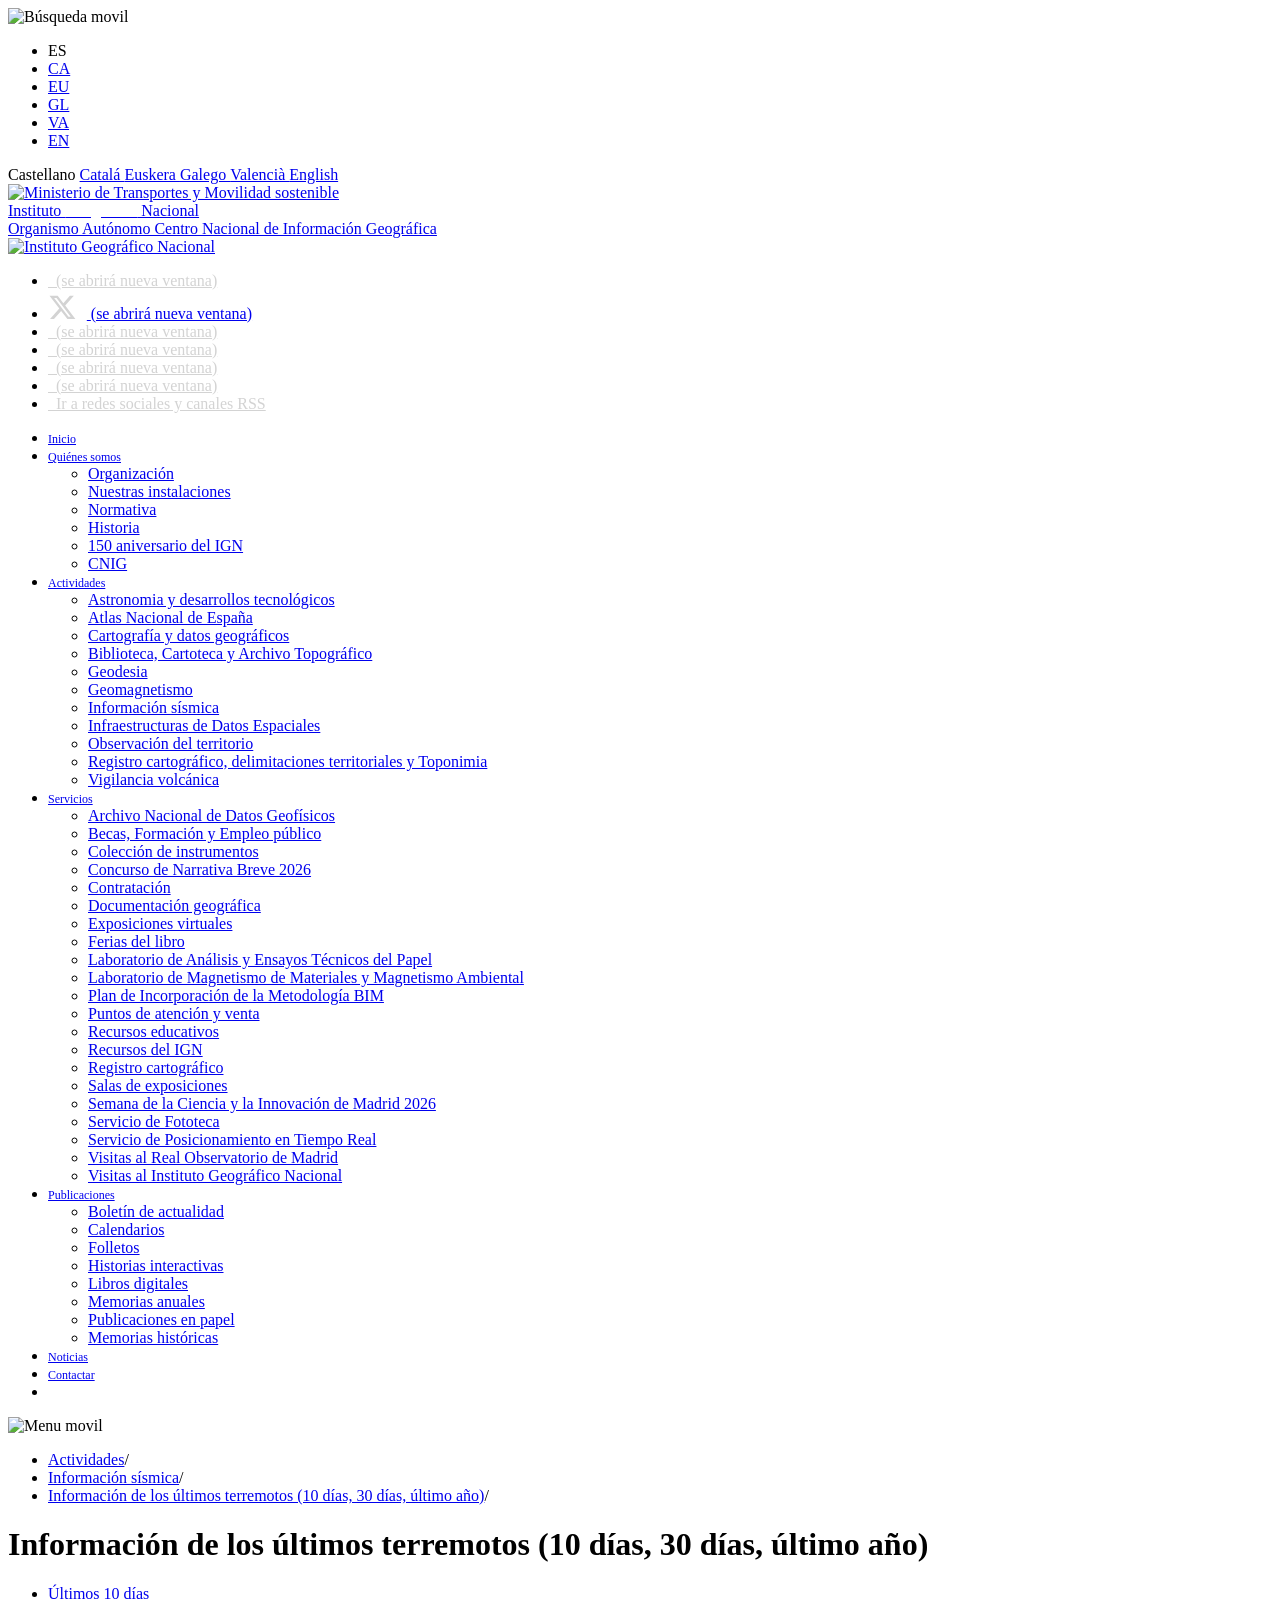
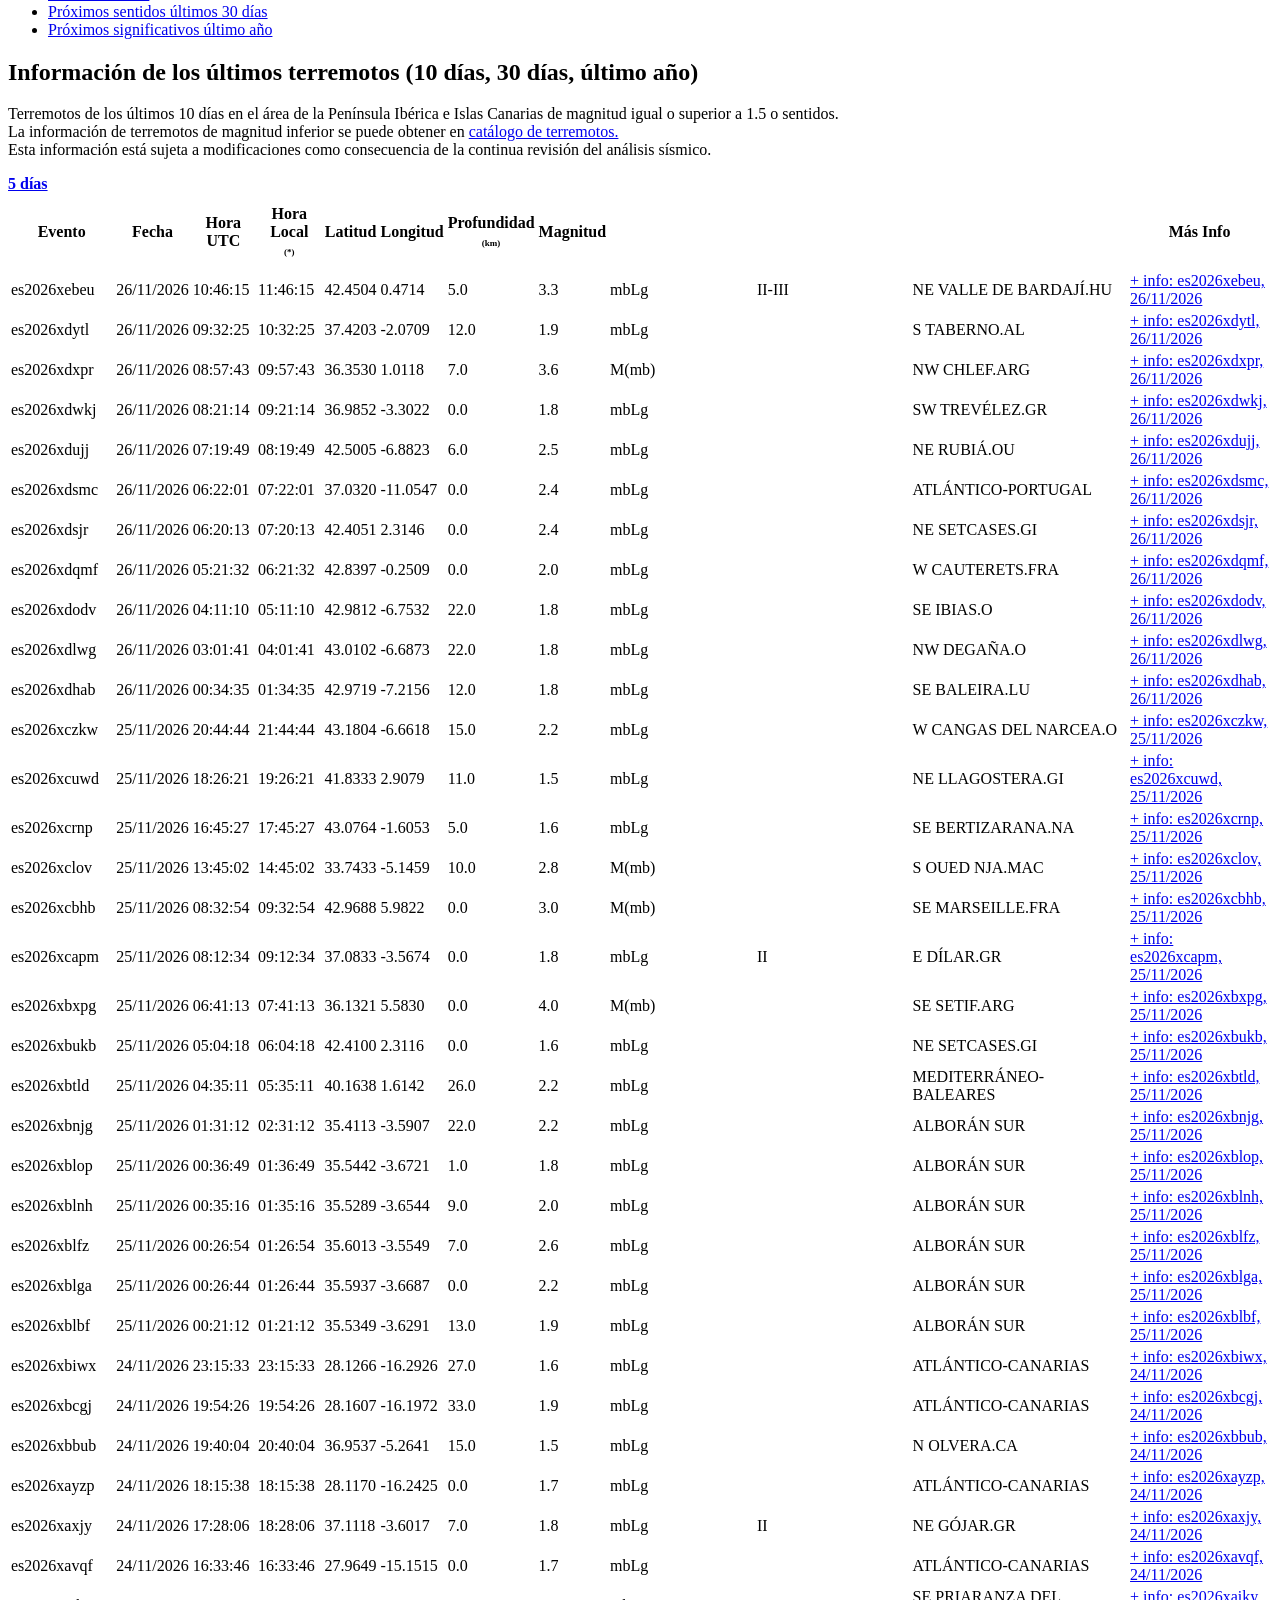
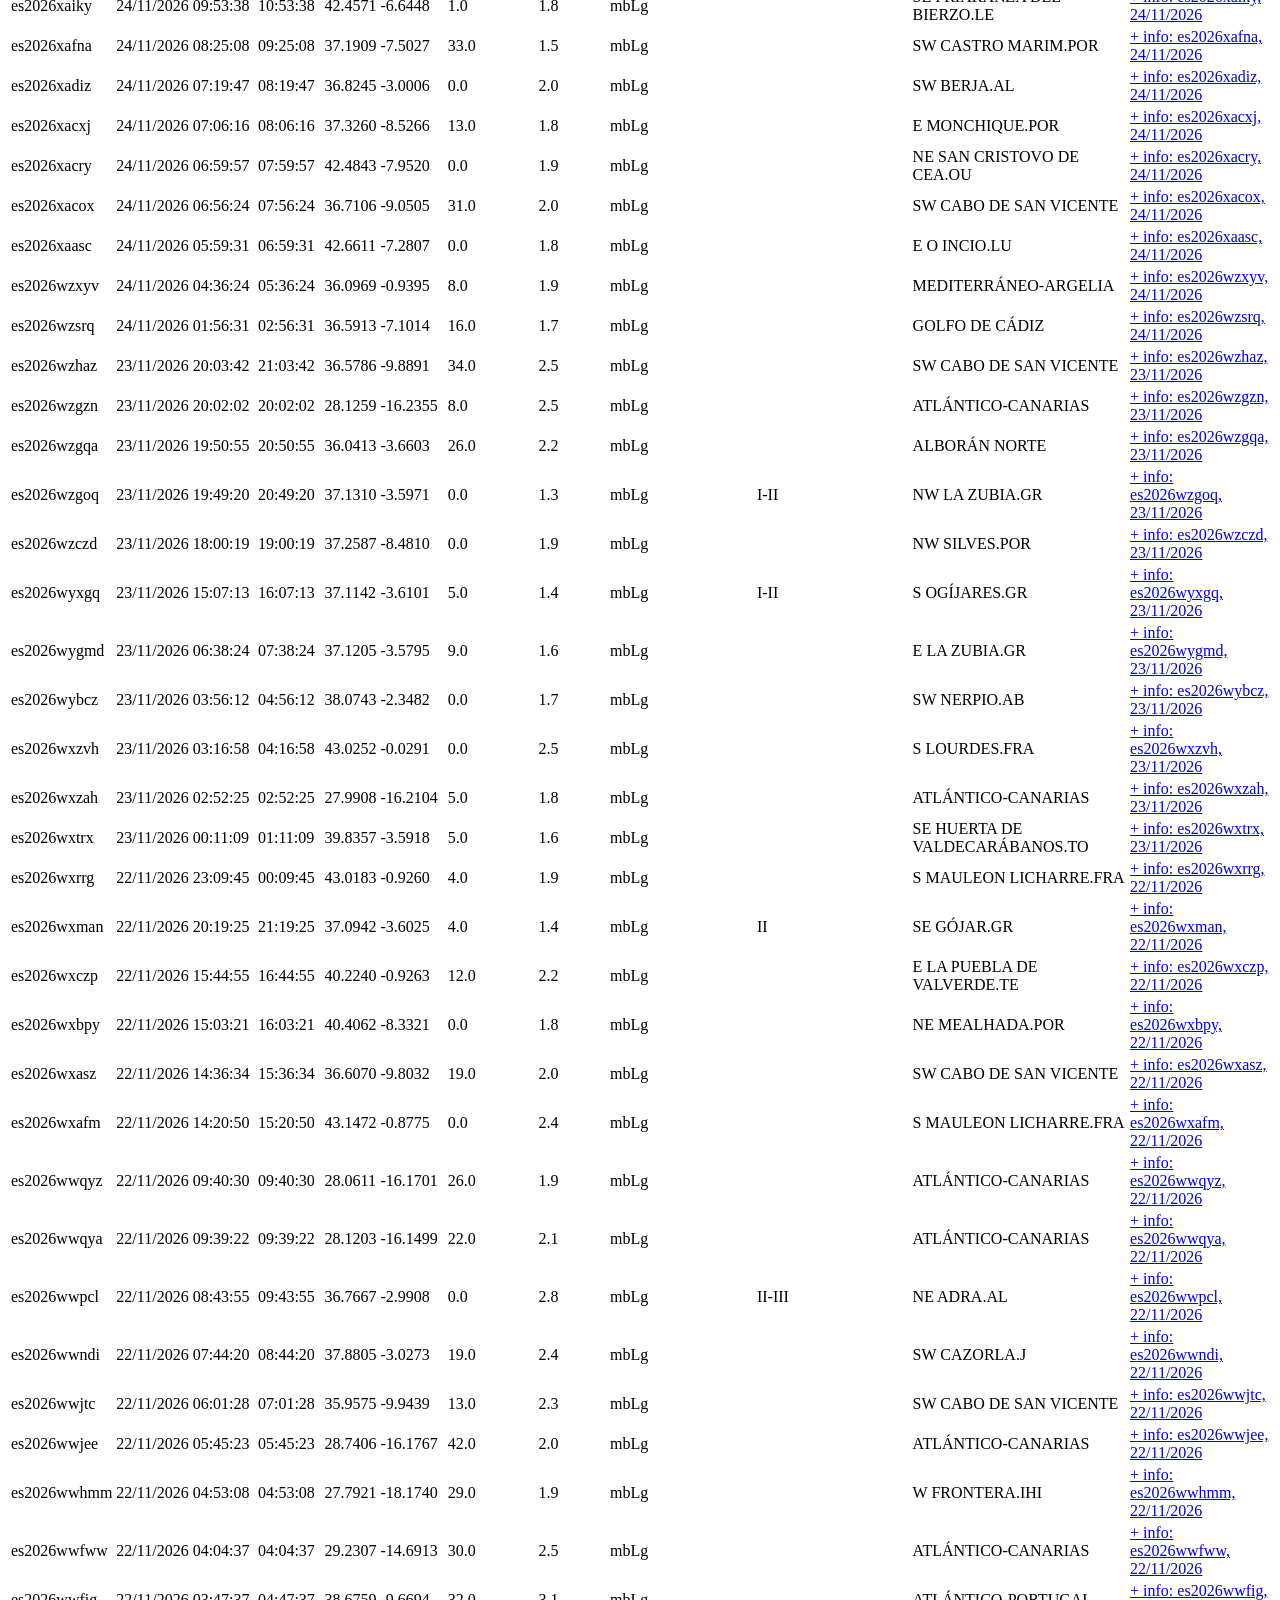
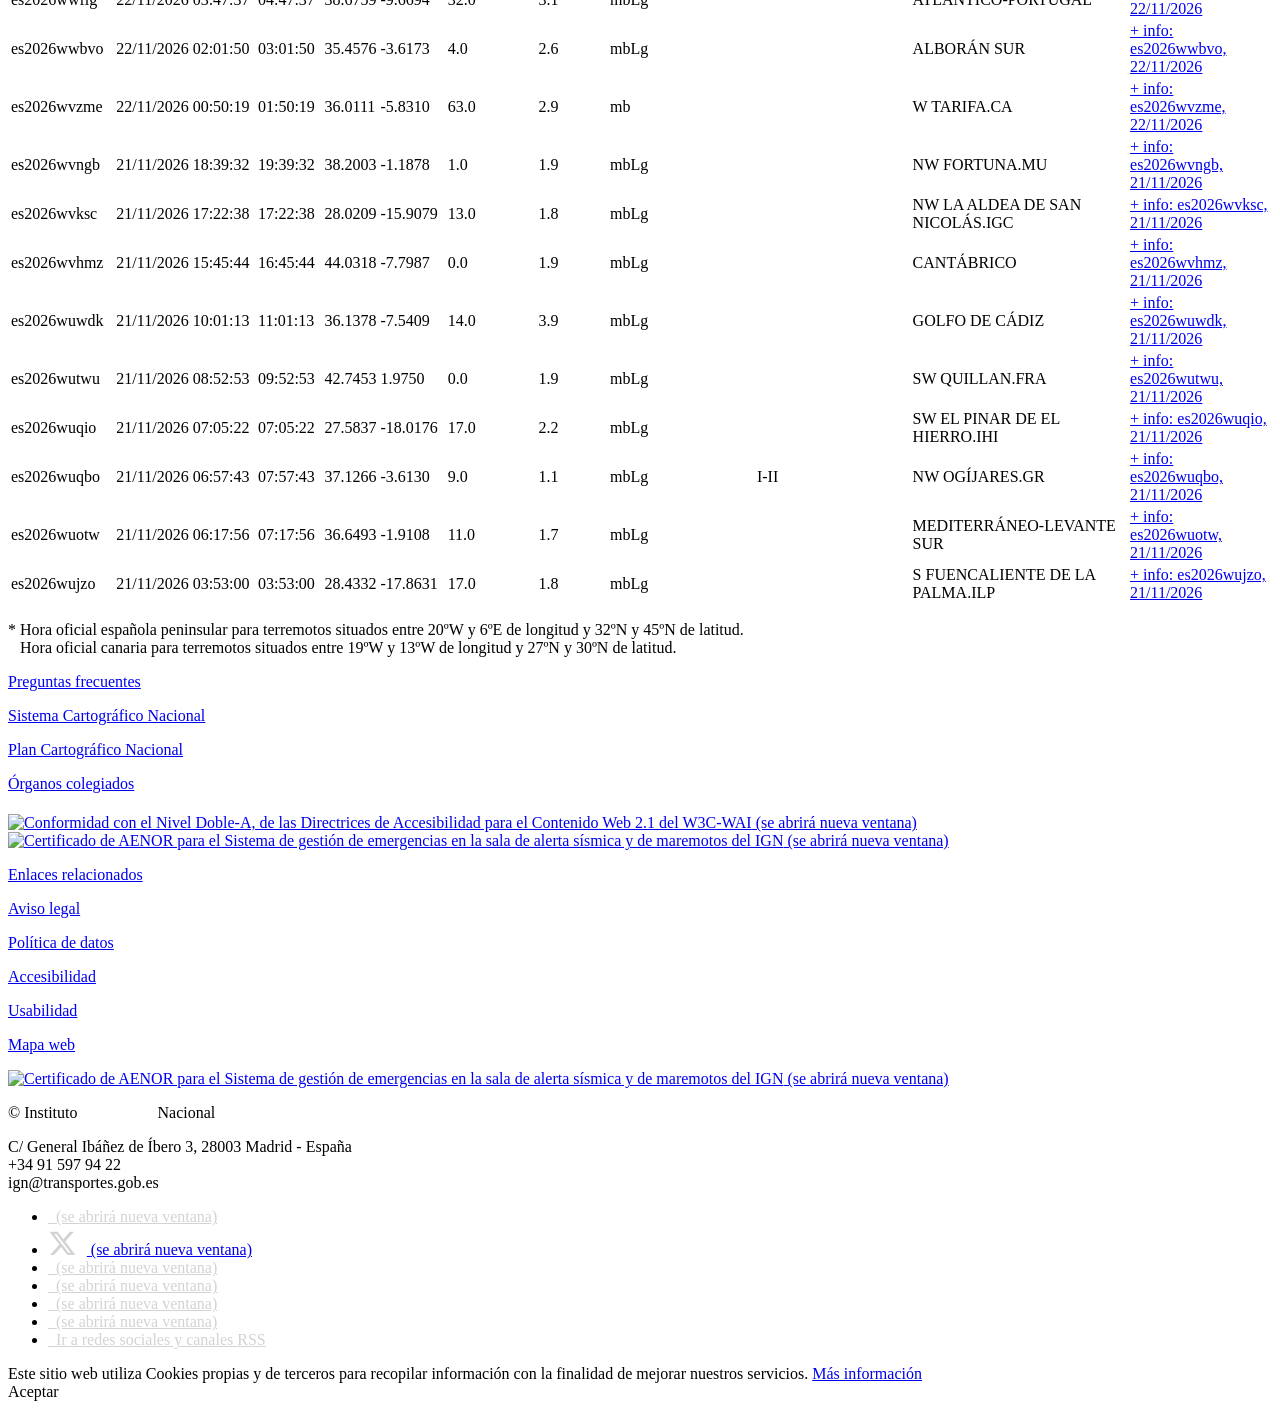
==== commit 73dc2358: "Actualizar listado IGN" ====
--- a/ign-terremotos.html
+++ b/ign-terremotos.html
@@ -281,7 +281,7 @@
 			}
 		};
 
-		Liferay.authToken = 'mlML9e9V';
+		Liferay.authToken = 'i6yegEBA';
 
 		
 
@@ -507,7 +507,7 @@
 	$(tabsElement).find('.tab.active').attr("aria-current","true");
 });
 
-</script> <div class="ign-cnig-content portlet-content" id="divSismRec"> <h1>Información de los últimos terremotos (10 días, 30 días, último año)</h1> <input name="_IGNGFSSismoSismicidadReciente_WAR_IGNGFSSismoSismicidadRecienteportlet_tabs1TabsScroll" type="hidden" /> <ul class="nav nav-tabs"> <li class="tab active" id="_IGNGFSSismoSismicidadReciente_WAR_IGNGFSSismoSismicidadRecienteportlet_tabs1494810010597115TabsId"> <a href="https://www.ign.es/web/ign/portal/ultimos-terremotos/-/ultimos-terremotos/get10dias" onClick=""> Últimos 10 días </a> </li> <li class="tab" id="_IGNGFSSismoSismicidadReciente_WAR_IGNGFSSismoSismicidadRecienteportlet_tabs1514810010597115TabsId"> <a href="https://www.ign.es/web/ign/portal/ultimos-terremotos/-/ultimos-terremotos/get30dias" onClick=""> Próximos sentidos últimos 30 días </a> </li> <li class="tab" id="_IGNGFSSismoSismicidadReciente_WAR_IGNGFSSismoSismicidadRecienteportlet_tabs197110105111TabsId"> <a href="https://www.ign.es/web/ign/portal/ultimos-terremotos/-/ultimos-terremotos/getAnio" onClick=""> Próximos significativos último año </a> </li> </ul> <!--------------------------------------------------------------------------------------------------> <!-------------------------------- Terremotos 10 últimos días --------------------------------------> <!--------------------------------------------------------------------------------------------------> <div role="tabpanel" id="section1" aria-labelledby="#section1"> <div class="w100 cb"> <h2>Información de los últimos terremotos (10 días, 30 días, último año)</h2> <p>Terremotos de los últimos 10 días en el área de la Península Ibérica e Islas Canarias de magnitud igual o superior a 1.5 o sentidos.</br> La información de terremotos de magnitud inferior se puede obtener en <a target="_self" href="/web/ign/portal/sis-catalogo-terremotos">catálogo de terremotos.</a> <br/>Esta información está sujeta a modificaciones como consecuencia de la continua revisión del análisis sísmico. </p> </div> <div class="w90 mcenter tar fr"> <form action="https://www.ign.es/web/ign/portal/ultimos-terremotos/-/ultimos-terremotos/get10dias" class="form " id="_IGNGFSSismoSismicidadReciente_WAR_IGNGFSSismoSismicidadRecienteportlet_formDetails" method="get" name="_IGNGFSSismoSismicidadReciente_WAR_IGNGFSSismoSismicidadRecienteportlet_formDetails" > <input name="_IGNGFSSismoSismicidadReciente_WAR_IGNGFSSismoSismicidadRecienteportlet_formDate" type="hidden" value="1795664792421" /> <input class="field"  id="_IGNGFSSismoSismicidadReciente_WAR_IGNGFSSismoSismicidadRecienteportlet_dias"    name="_IGNGFSSismoSismicidadReciente_WAR_IGNGFSSismoSismicidadRecienteportlet_dias"     type="hidden" value="10"   /> <a href="#" onclick="$(this).closest('form').submit()" title='+ info'><span class="icon-plus orange" aria-hidden="true"></span><b>5 días</b></a> </form> </div> <table> <tr> <th>Evento</th> <th>Fecha</th> <th>Hora UTC</th> <th>Hora Local<br/><span style="font-size:9px;">(*)</span></th> <th>Latitud</th> <th>Longitud</th> <th>Profundidad<br/><span style="font-size:9px;">(km)</span></th> <th>Magnitud</th> <th><a href="/web/ign/portal/sis-tipo-magnitud" target="_blank" title='Tipo de magnitud' style="color:#fff;" >Tipo Mag.<br/><span class="icon-info-sign" aria-hidden="true"></span><span class="sr-only " >INFO: Tipo de magnitud (se abrirá nueva ventana)</span></a></th> <th><a href="/web/ign/portal/sis-escala-intensidad" target="_blank" title='Escala de intensidad' style="color:#fff;" >Int. max.<br/><span class="icon-info-sign" aria-hidden="true"></span><span class="sr-only " >INFO: Escala de intensidad (se abrirá nueva ventana)</span></a></th> <th> <a href="https://www.ign.es/web/resources/docs/IGNCnig/SIS-zonas-localizacion-sismos.pdf" target="_blank" title='Localización' style="color:#fff;"> Localización <br/> <span class="icon-info-sign" aria-hidden="true"></span> <span class="sr-only"> INFO: Localización (se abrirá nueva ventana) </span> </a> </th> <th>Más Info</th> </tr> <tr> <td>es2026xdlwg</td> <td>26/11/2026</td> <td>03:01:41</td> <td>04:01:41</td> <td class="tar">43.0102</td> <td class="tar">-6.6873</td> <td class="tar">22.0 </td> <td class="tar">1.8 </td> <td class="tac">mbLg </td> <td class="tac">&nbsp; </td> <td class="tal">NW DEGAÑA.O</td> <td class="tac"> <form action="https://www.ign.es/web/ign/portal/ultimos-terremotos/-/ultimos-terremotos/getDetails" class="form " id="_IGNGFSSismoSismicidadReciente_WAR_IGNGFSSismoSismicidadRecienteportlet_terremoto0" method="post" name="_IGNGFSSismoSismicidadReciente_WAR_IGNGFSSismoSismicidadRecienteportlet_terremoto0" id="terremoto0" target="_self" > <input name="_IGNGFSSismoSismicidadReciente_WAR_IGNGFSSismoSismicidadRecienteportlet_formDate" type="hidden" value="1795664792423" /> <input value="es2026xdlwg" name="evid" type="hidden" /> <a href="#" onclick="detailsEvid('terremoto0', '_IGNGFSSismoSismicidadReciente_WAR_IGNGFSSismoSismicidadRecienteportlet_', 'es2026xdlwg')" title='+ info'><span class="icon-zoom-in orange" aria-hidden="true"></span><span class="sr-only ">+ info: es2026xdlwg, 26/11/2026</span></a> </form> </td> <tr> <td>es2026xdhab</td> <td>26/11/2026</td> <td>00:34:35</td> <td>01:34:35</td> <td class="tar">42.9719</td> <td class="tar">-7.2156</td> <td class="tar">12.0 </td> <td class="tar">1.8 </td> <td class="tac">mbLg </td> <td class="tac">&nbsp; </td> <td class="tal">SE BALEIRA.LU</td> <td class="tac"> <form action="https://www.ign.es/web/ign/portal/ultimos-terremotos/-/ultimos-terremotos/getDetails" class="form " id="_IGNGFSSismoSismicidadReciente_WAR_IGNGFSSismoSismicidadRecienteportlet_terremoto1" method="post" name="_IGNGFSSismoSismicidadReciente_WAR_IGNGFSSismoSismicidadRecienteportlet_terremoto1" id="terremoto1" target="_self" > <input name="_IGNGFSSismoSismicidadReciente_WAR_IGNGFSSismoSismicidadRecienteportlet_formDate" type="hidden" value="1795664792424" /> <input value="es2026xdhab" name="evid" type="hidden" /> <a href="#" onclick="detailsEvid('terremoto1', '_IGNGFSSismoSismicidadReciente_WAR_IGNGFSSismoSismicidadRecienteportlet_', 'es2026xdhab')" title='+ info'><span class="icon-zoom-in orange" aria-hidden="true"></span><span class="sr-only ">+ info: es2026xdhab, 26/11/2026</span></a> </form> </td> <tr> <td>es2026xczkw</td> <td>25/11/2026</td> <td>20:44:44</td> <td>21:44:44</td> <td class="tar">43.1804</td> <td class="tar">-6.6618</td> <td class="tar">15.0 </td> <td class="tar">2.2 </td> <td class="tac">mbLg </td> <td class="tac">&nbsp; </td> <td class="tal">W CANGAS DEL NARCEA.O</td> <td class="tac"> <form action="https://www.ign.es/web/ign/portal/ultimos-terremotos/-/ultimos-terremotos/getDetails" class="form " id="_IGNGFSSismoSismicidadReciente_WAR_IGNGFSSismoSismicidadRecienteportlet_terremoto2" method="post" name="_IGNGFSSismoSismicidadReciente_WAR_IGNGFSSismoSismicidadRecienteportlet_terremoto2" id="terremoto2" target="_self" > <input name="_IGNGFSSismoSismicidadReciente_WAR_IGNGFSSismoSismicidadRecienteportlet_formDate" type="hidden" value="1795664792424" /> <input value="es2026xczkw" name="evid" type="hidden" /> <a href="#" onclick="detailsEvid('terremoto2', '_IGNGFSSismoSismicidadReciente_WAR_IGNGFSSismoSismicidadRecienteportlet_', 'es2026xczkw')" title='+ info'><span class="icon-zoom-in orange" aria-hidden="true"></span><span class="sr-only ">+ info: es2026xczkw, 25/11/2026</span></a> </form> </td> <tr> <td>es2026xcuwd</td> <td>25/11/2026</td> <td>18:26:21</td> <td>19:26:21</td> <td class="tar">41.8333</td> <td class="tar">2.9079</td> <td class="tar">11.0 </td> <td class="tar">1.5 </td> <td class="tac">mbLg </td> <td class="tac">&nbsp; </td> <td class="tal">NE LLAGOSTERA.GI</td> <td class="tac"> <form action="https://www.ign.es/web/ign/portal/ultimos-terremotos/-/ultimos-terremotos/getDetails" class="form " id="_IGNGFSSismoSismicidadReciente_WAR_IGNGFSSismoSismicidadRecienteportlet_terremoto3" method="post" name="_IGNGFSSismoSismicidadReciente_WAR_IGNGFSSismoSismicidadRecienteportlet_terremoto3" id="terremoto3" target="_self" > <input name="_IGNGFSSismoSismicidadReciente_WAR_IGNGFSSismoSismicidadRecienteportlet_formDate" type="hidden" value="1795664792424" /> <input value="es2026xcuwd" name="evid" type="hidden" /> <a href="#" onclick="detailsEvid('terremoto3', '_IGNGFSSismoSismicidadReciente_WAR_IGNGFSSismoSismicidadRecienteportlet_', 'es2026xcuwd')" title='+ info'><span class="icon-zoom-in orange" aria-hidden="true"></span><span class="sr-only ">+ info: es2026xcuwd, 25/11/2026</span></a> </form> </td> <tr> <td>es2026xcrnp</td> <td>25/11/2026</td> <td>16:45:27</td> <td>17:45:27</td> <td class="tar">43.0764</td> <td class="tar">-1.6053</td> <td class="tar">5.0 </td> <td class="tar">1.6 </td> <td class="tac">mbLg </td> <td class="tac">&nbsp; </td> <td class="tal">SE BERTIZARANA.NA</td> <td class="tac"> <form action="https://www.ign.es/web/ign/portal/ultimos-terremotos/-/ultimos-terremotos/getDetails" class="form " id="_IGNGFSSismoSismicidadReciente_WAR_IGNGFSSismoSismicidadRecienteportlet_terremoto4" method="post" name="_IGNGFSSismoSismicidadReciente_WAR_IGNGFSSismoSismicidadRecienteportlet_terremoto4" id="terremoto4" target="_self" > <input name="_IGNGFSSismoSismicidadReciente_WAR_IGNGFSSismoSismicidadRecienteportlet_formDate" type="hidden" value="1795664792425" /> <input value="es2026xcrnp" name="evid" type="hidden" /> <a href="#" onclick="detailsEvid('terremoto4', '_IGNGFSSismoSismicidadReciente_WAR_IGNGFSSismoSismicidadRecienteportlet_', 'es2026xcrnp')" title='+ info'><span class="icon-zoom-in orange" aria-hidden="true"></span><span class="sr-only ">+ info: es2026xcrnp, 25/11/2026</span></a> </form> </td> <tr> <td>es2026xclov</td> <td>25/11/2026</td> <td>13:45:02</td> <td>14:45:02</td> <td class="tar">33.7433</td> <td class="tar">-5.1459</td> <td class="tar">10.0 </td> <td class="tar">2.8 </td> <td class="tac">M(mb) </td> <td class="tac">&nbsp; </td> <td class="tal">S OUED NJA.MAC</td> <td class="tac"> <form action="https://www.ign.es/web/ign/portal/ultimos-terremotos/-/ultimos-terremotos/getDetails" class="form " id="_IGNGFSSismoSismicidadReciente_WAR_IGNGFSSismoSismicidadRecienteportlet_terremoto5" method="post" name="_IGNGFSSismoSismicidadReciente_WAR_IGNGFSSismoSismicidadRecienteportlet_terremoto5" id="terremoto5" target="_self" > <input name="_IGNGFSSismoSismicidadReciente_WAR_IGNGFSSismoSismicidadRecienteportlet_formDate" type="hidden" value="1795664792425" /> <input value="es2026xclov" name="evid" type="hidden" /> <a href="#" onclick="detailsEvid('terremoto5', '_IGNGFSSismoSismicidadReciente_WAR_IGNGFSSismoSismicidadRecienteportlet_', 'es2026xclov')" title='+ info'><span class="icon-zoom-in orange" aria-hidden="true"></span><span class="sr-only ">+ info: es2026xclov, 25/11/2026</span></a> </form> </td> <tr> <td>es2026xcbhb</td> <td>25/11/2026</td> <td>08:32:54</td> <td>09:32:54</td> <td class="tar">42.9688</td> <td class="tar">5.9822</td> <td class="tar">0.0 </td> <td class="tar">3.0 </td> <td class="tac">M(mb) </td> <td class="tac">&nbsp; </td> <td class="tal">SE MARSEILLE.FRA</td> <td class="tac"> <form action="https://www.ign.es/web/ign/portal/ultimos-terremotos/-/ultimos-terremotos/getDetails" class="form " id="_IGNGFSSismoSismicidadReciente_WAR_IGNGFSSismoSismicidadRecienteportlet_terremoto6" method="post" name="_IGNGFSSismoSismicidadReciente_WAR_IGNGFSSismoSismicidadRecienteportlet_terremoto6" id="terremoto6" target="_self" > <input name="_IGNGFSSismoSismicidadReciente_WAR_IGNGFSSismoSismicidadRecienteportlet_formDate" type="hidden" value="1795664792425" /> <input value="es2026xcbhb" name="evid" type="hidden" /> <a href="#" onclick="detailsEvid('terremoto6', '_IGNGFSSismoSismicidadReciente_WAR_IGNGFSSismoSismicidadRecienteportlet_', 'es2026xcbhb')" title='+ info'><span class="icon-zoom-in orange" aria-hidden="true"></span><span class="sr-only ">+ info: es2026xcbhb, 25/11/2026</span></a> </form> </td> <tr> <td>es2026xcapm</td> <td>25/11/2026</td> <td>08:12:34</td> <td>09:12:34</td> <td class="tar">37.0833</td> <td class="tar">-3.5674</td> <td class="tar">0.0 </td> <td class="tar">1.8 </td> <td class="tac">mbLg </td> <td class="tac"> II </td> <td class="tal">E DÍLAR.GR</td> <td class="tac"> <form action="https://www.ign.es/web/ign/portal/ultimos-terremotos/-/ultimos-terremotos/getDetails" class="form " id="_IGNGFSSismoSismicidadReciente_WAR_IGNGFSSismoSismicidadRecienteportlet_terremoto7" method="post" name="_IGNGFSSismoSismicidadReciente_WAR_IGNGFSSismoSismicidadRecienteportlet_terremoto7" id="terremoto7" target="_self" > <input name="_IGNGFSSismoSismicidadReciente_WAR_IGNGFSSismoSismicidadRecienteportlet_formDate" type="hidden" value="1795664792425" /> <input value="es2026xcapm" name="evid" type="hidden" /> <a href="#" onclick="detailsEvid('terremoto7', '_IGNGFSSismoSismicidadReciente_WAR_IGNGFSSismoSismicidadRecienteportlet_', 'es2026xcapm')" title='+ info'><span class="icon-zoom-in orange" aria-hidden="true"></span><span class="sr-only ">+ info: es2026xcapm, 25/11/2026</span></a> </form> </td> <tr> <td>es2026xbxpg</td> <td>25/11/2026</td> <td>06:41:13</td> <td>07:41:13</td> <td class="tar">36.1321</td> <td class="tar">5.5830</td> <td class="tar">0.0 </td> <td class="tar">4.0 </td> <td class="tac">M(mb) </td> <td class="tac">&nbsp; </td> <td class="tal">SE SETIF.ARG</td> <td class="tac"> <form action="https://www.ign.es/web/ign/portal/ultimos-terremotos/-/ultimos-terremotos/getDetails" class="form " id="_IGNGFSSismoSismicidadReciente_WAR_IGNGFSSismoSismicidadRecienteportlet_terremoto8" method="post" name="_IGNGFSSismoSismicidadReciente_WAR_IGNGFSSismoSismicidadRecienteportlet_terremoto8" id="terremoto8" target="_self" > <input name="_IGNGFSSismoSismicidadReciente_WAR_IGNGFSSismoSismicidadRecienteportlet_formDate" type="hidden" value="1795664792425" /> <input value="es2026xbxpg" name="evid" type="hidden" /> <a href="#" onclick="detailsEvid('terremoto8', '_IGNGFSSismoSismicidadReciente_WAR_IGNGFSSismoSismicidadRecienteportlet_', 'es2026xbxpg')" title='+ info'><span class="icon-zoom-in orange" aria-hidden="true"></span><span class="sr-only ">+ info: es2026xbxpg, 25/11/2026</span></a> </form> </td> <tr> <td>es2026xbukb</td> <td>25/11/2026</td> <td>05:04:18</td> <td>06:04:18</td> <td class="tar">42.4100</td> <td class="tar">2.3116</td> <td class="tar">0.0 </td> <td class="tar">1.6 </td> <td class="tac">mbLg </td> <td class="tac">&nbsp; </td> <td class="tal">NE SETCASES.GI</td> <td class="tac"> <form action="https://www.ign.es/web/ign/portal/ultimos-terremotos/-/ultimos-terremotos/getDetails" class="form " id="_IGNGFSSismoSismicidadReciente_WAR_IGNGFSSismoSismicidadRecienteportlet_terremoto9" method="post" name="_IGNGFSSismoSismicidadReciente_WAR_IGNGFSSismoSismicidadRecienteportlet_terremoto9" id="terremoto9" target="_self" > <input name="_IGNGFSSismoSismicidadReciente_WAR_IGNGFSSismoSismicidadRecienteportlet_formDate" type="hidden" value="1795664792426" /> <input value="es2026xbukb" name="evid" type="hidden" /> <a href="#" onclick="detailsEvid('terremoto9', '_IGNGFSSismoSismicidadReciente_WAR_IGNGFSSismoSismicidadRecienteportlet_', 'es2026xbukb')" title='+ info'><span class="icon-zoom-in orange" aria-hidden="true"></span><span class="sr-only ">+ info: es2026xbukb, 25/11/2026</span></a> </form> </td> <tr> <td>es2026xbtld</td> <td>25/11/2026</td> <td>04:35:11</td> <td>05:35:11</td> <td class="tar">40.1638</td> <td class="tar">1.6142</td> <td class="tar">26.0 </td> <td class="tar">2.2 </td> <td class="tac">mbLg </td> <td class="tac">&nbsp; </td> <td class="tal">MEDITERRÁNEO-BALEARES</td> <td class="tac"> <form action="https://www.ign.es/web/ign/portal/ultimos-terremotos/-/ultimos-terremotos/getDetails" class="form " id="_IGNGFSSismoSismicidadReciente_WAR_IGNGFSSismoSismicidadRecienteportlet_terremoto10" method="post" name="_IGNGFSSismoSismicidadReciente_WAR_IGNGFSSismoSismicidadRecienteportlet_terremoto10" id="terremoto10" target="_self" > <input name="_IGNGFSSismoSismicidadReciente_WAR_IGNGFSSismoSismicidadRecienteportlet_formDate" type="hidden" value="1795664792426" /> <input value="es2026xbtld" name="evid" type="hidden" /> <a href="#" onclick="detailsEvid('terremoto10', '_IGNGFSSismoSismicidadReciente_WAR_IGNGFSSismoSismicidadRecienteportlet_', 'es2026xbtld')" title='+ info'><span class="icon-zoom-in orange" aria-hidden="true"></span><span class="sr-only ">+ info: es2026xbtld, 25/11/2026</span></a> </form> </td> <tr> <td>es2026xbnjg</td> <td>25/11/2026</td> <td>01:31:12</td> <td>02:31:12</td> <td class="tar">35.4113</td> <td class="tar">-3.5907</td> <td class="tar">22.0 </td> <td class="tar">2.2 </td> <td class="tac">mbLg </td> <td class="tac">&nbsp; </td> <td class="tal">ALBORÁN SUR</td> <td class="tac"> <form action="https://www.ign.es/web/ign/portal/ultimos-terremotos/-/ultimos-terremotos/getDetails" class="form " id="_IGNGFSSismoSismicidadReciente_WAR_IGNGFSSismoSismicidadRecienteportlet_terremoto11" method="post" name="_IGNGFSSismoSismicidadReciente_WAR_IGNGFSSismoSismicidadRecienteportlet_terremoto11" id="terremoto11" target="_self" > <input name="_IGNGFSSismoSismicidadReciente_WAR_IGNGFSSismoSismicidadRecienteportlet_formDate" type="hidden" value="1795664792426" /> <input value="es2026xbnjg" name="evid" type="hidden" /> <a href="#" onclick="detailsEvid('terremoto11', '_IGNGFSSismoSismicidadReciente_WAR_IGNGFSSismoSismicidadRecienteportlet_', 'es2026xbnjg')" title='+ info'><span class="icon-zoom-in orange" aria-hidden="true"></span><span class="sr-only ">+ info: es2026xbnjg, 25/11/2026</span></a> </form> </td> <tr> <td>es2026xblop</td> <td>25/11/2026</td> <td>00:36:49</td> <td>01:36:49</td> <td class="tar">35.5442</td> <td class="tar">-3.6721</td> <td class="tar">1.0 </td> <td class="tar">1.8 </td> <td class="tac">mbLg </td> <td class="tac">&nbsp; </td> <td class="tal">ALBORÁN SUR</td> <td class="tac"> <form action="https://www.ign.es/web/ign/portal/ultimos-terremotos/-/ultimos-terremotos/getDetails" class="form " id="_IGNGFSSismoSismicidadReciente_WAR_IGNGFSSismoSismicidadRecienteportlet_terremoto12" method="post" name="_IGNGFSSismoSismicidadReciente_WAR_IGNGFSSismoSismicidadRecienteportlet_terremoto12" id="terremoto12" target="_self" > <input name="_IGNGFSSismoSismicidadReciente_WAR_IGNGFSSismoSismicidadRecienteportlet_formDate" type="hidden" value="1795664792426" /> <input value="es2026xblop" name="evid" type="hidden" /> <a href="#" onclick="detailsEvid('terremoto12', '_IGNGFSSismoSismicidadReciente_WAR_IGNGFSSismoSismicidadRecienteportlet_', 'es2026xblop')" title='+ info'><span class="icon-zoom-in orange" aria-hidden="true"></span><span class="sr-only ">+ info: es2026xblop, 25/11/2026</span></a> </form> </td> <tr> <td>es2026xblnh</td> <td>25/11/2026</td> <td>00:35:16</td> <td>01:35:16</td> <td class="tar">35.5289</td> <td class="tar">-3.6544</td> <td class="tar">9.0 </td> <td class="tar">2.0 </td> <td class="tac">mbLg </td> <td class="tac">&nbsp; </td> <td class="tal">ALBORÁN SUR</td> <td class="tac"> <form action="https://www.ign.es/web/ign/portal/ultimos-terremotos/-/ultimos-terremotos/getDetails" class="form " id="_IGNGFSSismoSismicidadReciente_WAR_IGNGFSSismoSismicidadRecienteportlet_terremoto13" method="post" name="_IGNGFSSismoSismicidadReciente_WAR_IGNGFSSismoSismicidadRecienteportlet_terremoto13" id="terremoto13" target="_self" > <input name="_IGNGFSSismoSismicidadReciente_WAR_IGNGFSSismoSismicidadRecienteportlet_formDate" type="hidden" value="1795664792427" /> <input value="es2026xblnh" name="evid" type="hidden" /> <a href="#" onclick="detailsEvid('terremoto13', '_IGNGFSSismoSismicidadReciente_WAR_IGNGFSSismoSismicidadRecienteportlet_', 'es2026xblnh')" title='+ info'><span class="icon-zoom-in orange" aria-hidden="true"></span><span class="sr-only ">+ info: es2026xblnh, 25/11/2026</span></a> </form> </td> <tr> <td>es2026xblfz</td> <td>25/11/2026</td> <td>00:26:54</td> <td>01:26:54</td> <td class="tar">35.6013</td> <td class="tar">-3.5549</td> <td class="tar">7.0 </td> <td class="tar">2.6 </td> <td class="tac">mbLg </td> <td class="tac">&nbsp; </td> <td class="tal">ALBORÁN SUR</td> <td class="tac"> <form action="https://www.ign.es/web/ign/portal/ultimos-terremotos/-/ultimos-terremotos/getDetails" class="form " id="_IGNGFSSismoSismicidadReciente_WAR_IGNGFSSismoSismicidadRecienteportlet_terremoto14" method="post" name="_IGNGFSSismoSismicidadReciente_WAR_IGNGFSSismoSismicidadRecienteportlet_terremoto14" id="terremoto14" target="_self" > <input name="_IGNGFSSismoSismicidadReciente_WAR_IGNGFSSismoSismicidadRecienteportlet_formDate" type="hidden" value="1795664792427" /> <input value="es2026xblfz" name="evid" type="hidden" /> <a href="#" onclick="detailsEvid('terremoto14', '_IGNGFSSismoSismicidadReciente_WAR_IGNGFSSismoSismicidadRecienteportlet_', 'es2026xblfz')" title='+ info'><span class="icon-zoom-in orange" aria-hidden="true"></span><span class="sr-only ">+ info: es2026xblfz, 25/11/2026</span></a> </form> </td> <tr> <td>es2026xblga</td> <td>25/11/2026</td> <td>00:26:44</td> <td>01:26:44</td> <td class="tar">35.5937</td> <td class="tar">-3.6687</td> <td class="tar">0.0 </td> <td class="tar">2.2 </td> <td class="tac">mbLg </td> <td class="tac">&nbsp; </td> <td class="tal">ALBORÁN SUR</td> <td class="tac"> <form action="https://www.ign.es/web/ign/portal/ultimos-terremotos/-/ultimos-terremotos/getDetails" class="form " id="_IGNGFSSismoSismicidadReciente_WAR_IGNGFSSismoSismicidadRecienteportlet_terremoto15" method="post" name="_IGNGFSSismoSismicidadReciente_WAR_IGNGFSSismoSismicidadRecienteportlet_terremoto15" id="terremoto15" target="_self" > <input name="_IGNGFSSismoSismicidadReciente_WAR_IGNGFSSismoSismicidadRecienteportlet_formDate" type="hidden" value="1795664792427" /> <input value="es2026xblga" name="evid" type="hidden" /> <a href="#" onclick="detailsEvid('terremoto15', '_IGNGFSSismoSismicidadReciente_WAR_IGNGFSSismoSismicidadRecienteportlet_', 'es2026xblga')" title='+ info'><span class="icon-zoom-in orange" aria-hidden="true"></span><span class="sr-only ">+ info: es2026xblga, 25/11/2026</span></a> </form> </td> <tr> <td>es2026xblbf</td> <td>25/11/2026</td> <td>00:21:12</td> <td>01:21:12</td> <td class="tar">35.5349</td> <td class="tar">-3.6291</td> <td class="tar">13.0 </td> <td class="tar">1.9 </td> <td class="tac">mbLg </td> <td class="tac">&nbsp; </td> <td class="tal">ALBORÁN SUR</td> <td class="tac"> <form action="https://www.ign.es/web/ign/portal/ultimos-terremotos/-/ultimos-terremotos/getDetails" class="form " id="_IGNGFSSismoSismicidadReciente_WAR_IGNGFSSismoSismicidadRecienteportlet_terremoto16" method="post" name="_IGNGFSSismoSismicidadReciente_WAR_IGNGFSSismoSismicidadRecienteportlet_terremoto16" id="terremoto16" target="_self" > <input name="_IGNGFSSismoSismicidadReciente_WAR_IGNGFSSismoSismicidadRecienteportlet_formDate" type="hidden" value="1795664792427" /> <input value="es2026xblbf" name="evid" type="hidden" /> <a href="#" onclick="detailsEvid('terremoto16', '_IGNGFSSismoSismicidadReciente_WAR_IGNGFSSismoSismicidadRecienteportlet_', 'es2026xblbf')" title='+ info'><span class="icon-zoom-in orange" aria-hidden="true"></span><span class="sr-only ">+ info: es2026xblbf, 25/11/2026</span></a> </form> </td> <tr> <td>es2026xbiwx</td> <td>24/11/2026</td> <td>23:15:33</td> <td>23:15:33</td> <td class="tar">28.1266</td> <td class="tar">-16.2926</td> <td class="tar">27.0 </td> <td class="tar">1.6 </td> <td class="tac">mbLg </td> <td class="tac">&nbsp; </td> <td class="tal">ATLÁNTICO-CANARIAS</td> <td class="tac"> <form action="https://www.ign.es/web/ign/portal/ultimos-terremotos/-/ultimos-terremotos/getDetails" class="form " id="_IGNGFSSismoSismicidadReciente_WAR_IGNGFSSismoSismicidadRecienteportlet_terremoto17" method="post" name="_IGNGFSSismoSismicidadReciente_WAR_IGNGFSSismoSismicidadRecienteportlet_terremoto17" id="terremoto17" target="_self" > <input name="_IGNGFSSismoSismicidadReciente_WAR_IGNGFSSismoSismicidadRecienteportlet_formDate" type="hidden" value="1795664792428" /> <input value="es2026xbiwx" name="evid" type="hidden" /> <a href="#" onclick="detailsEvid('terremoto17', '_IGNGFSSismoSismicidadReciente_WAR_IGNGFSSismoSismicidadRecienteportlet_', 'es2026xbiwx')" title='+ info'><span class="icon-zoom-in orange" aria-hidden="true"></span><span class="sr-only ">+ info: es2026xbiwx, 24/11/2026</span></a> </form> </td> <tr> <td>es2026xbcgj</td> <td>24/11/2026</td> <td>19:54:26</td> <td>19:54:26</td> <td class="tar">28.1607</td> <td class="tar">-16.1972</td> <td class="tar">33.0 </td> <td class="tar">1.9 </td> <td class="tac">mbLg </td> <td class="tac">&nbsp; </td> <td class="tal">ATLÁNTICO-CANARIAS</td> <td class="tac"> <form action="https://www.ign.es/web/ign/portal/ultimos-terremotos/-/ultimos-terremotos/getDetails" class="form " id="_IGNGFSSismoSismicidadReciente_WAR_IGNGFSSismoSismicidadRecienteportlet_terremoto18" method="post" name="_IGNGFSSismoSismicidadReciente_WAR_IGNGFSSismoSismicidadRecienteportlet_terremoto18" id="terremoto18" target="_self" > <input name="_IGNGFSSismoSismicidadReciente_WAR_IGNGFSSismoSismicidadRecienteportlet_formDate" type="hidden" value="1795664792428" /> <input value="es2026xbcgj" name="evid" type="hidden" /> <a href="#" onclick="detailsEvid('terremoto18', '_IGNGFSSismoSismicidadReciente_WAR_IGNGFSSismoSismicidadRecienteportlet_', 'es2026xbcgj')" title='+ info'><span class="icon-zoom-in orange" aria-hidden="true"></span><span class="sr-only ">+ info: es2026xbcgj, 24/11/2026</span></a> </form> </td> <tr> <td>es2026xbbub</td> <td>24/11/2026</td> <td>19:40:04</td> <td>20:40:04</td> <td class="tar">36.9537</td> <td class="tar">-5.2641</td> <td class="tar">15.0 </td> <td class="tar">1.5 </td> <td class="tac">mbLg </td> <td class="tac">&nbsp; </td> <td class="tal">N OLVERA.CA</td> <td class="tac"> <form action="https://www.ign.es/web/ign/portal/ultimos-terremotos/-/ultimos-terremotos/getDetails" class="form " id="_IGNGFSSismoSismicidadReciente_WAR_IGNGFSSismoSismicidadRecienteportlet_terremoto19" method="post" name="_IGNGFSSismoSismicidadReciente_WAR_IGNGFSSismoSismicidadRecienteportlet_terremoto19" id="terremoto19" target="_self" > <input name="_IGNGFSSismoSismicidadReciente_WAR_IGNGFSSismoSismicidadRecienteportlet_formDate" type="hidden" value="1795664792428" /> <input value="es2026xbbub" name="evid" type="hidden" /> <a href="#" onclick="detailsEvid('terremoto19', '_IGNGFSSismoSismicidadReciente_WAR_IGNGFSSismoSismicidadRecienteportlet_', 'es2026xbbub')" title='+ info'><span class="icon-zoom-in orange" aria-hidden="true"></span><span class="sr-only ">+ info: es2026xbbub, 24/11/2026</span></a> </form> </td> <tr> <td>es2026xayzp</td> <td>24/11/2026</td> <td>18:15:38</td> <td>18:15:38</td> <td class="tar">28.1170</td> <td class="tar">-16.2425</td> <td class="tar">0.0 </td> <td class="tar">1.7 </td> <td class="tac">mbLg </td> <td class="tac">&nbsp; </td> <td class="tal">ATLÁNTICO-CANARIAS</td> <td class="tac"> <form action="https://www.ign.es/web/ign/portal/ultimos-terremotos/-/ultimos-terremotos/getDetails" class="form " id="_IGNGFSSismoSismicidadReciente_WAR_IGNGFSSismoSismicidadRecienteportlet_terremoto20" method="post" name="_IGNGFSSismoSismicidadReciente_WAR_IGNGFSSismoSismicidadRecienteportlet_terremoto20" id="terremoto20" target="_self" > <input name="_IGNGFSSismoSismicidadReciente_WAR_IGNGFSSismoSismicidadRecienteportlet_formDate" type="hidden" value="1795664792428" /> <input value="es2026xayzp" name="evid" type="hidden" /> <a href="#" onclick="detailsEvid('terremoto20', '_IGNGFSSismoSismicidadReciente_WAR_IGNGFSSismoSismicidadRecienteportlet_', 'es2026xayzp')" title='+ info'><span class="icon-zoom-in orange" aria-hidden="true"></span><span class="sr-only ">+ info: es2026xayzp, 24/11/2026</span></a> </form> </td> <tr> <td>es2026xaxjy</td> <td>24/11/2026</td> <td>17:28:06</td> <td>18:28:06</td> <td class="tar">37.1118</td> <td class="tar">-3.6017</td> <td class="tar">7.0 </td> <td class="tar">1.8 </td> <td class="tac">mbLg </td> <td class="tac"> II </td> <td class="tal">NE GÓJAR.GR</td> <td class="tac"> <form action="https://www.ign.es/web/ign/portal/ultimos-terremotos/-/ultimos-terremotos/getDetails" class="form " id="_IGNGFSSismoSismicidadReciente_WAR_IGNGFSSismoSismicidadRecienteportlet_terremoto21" method="post" name="_IGNGFSSismoSismicidadReciente_WAR_IGNGFSSismoSismicidadRecienteportlet_terremoto21" id="terremoto21" target="_self" > <input name="_IGNGFSSismoSismicidadReciente_WAR_IGNGFSSismoSismicidadRecienteportlet_formDate" type="hidden" value="1795664792429" /> <input value="es2026xaxjy" name="evid" type="hidden" /> <a href="#" onclick="detailsEvid('terremoto21', '_IGNGFSSismoSismicidadReciente_WAR_IGNGFSSismoSismicidadRecienteportlet_', 'es2026xaxjy')" title='+ info'><span class="icon-zoom-in orange" aria-hidden="true"></span><span class="sr-only ">+ info: es2026xaxjy, 24/11/2026</span></a> </form> </td> <tr> <td>es2026xavqf</td> <td>24/11/2026</td> <td>16:33:46</td> <td>16:33:46</td> <td class="tar">27.9649</td> <td class="tar">-15.1515</td> <td class="tar">0.0 </td> <td class="tar">1.7 </td> <td class="tac">mbLg </td> <td class="tac">&nbsp; </td> <td class="tal">ATLÁNTICO-CANARIAS</td> <td class="tac"> <form action="https://www.ign.es/web/ign/portal/ultimos-terremotos/-/ultimos-terremotos/getDetails" class="form " id="_IGNGFSSismoSismicidadReciente_WAR_IGNGFSSismoSismicidadRecienteportlet_terremoto22" method="post" name="_IGNGFSSismoSismicidadReciente_WAR_IGNGFSSismoSismicidadRecienteportlet_terremoto22" id="terremoto22" target="_self" > <input name="_IGNGFSSismoSismicidadReciente_WAR_IGNGFSSismoSismicidadRecienteportlet_formDate" type="hidden" value="1795664792429" /> <input value="es2026xavqf" name="evid" type="hidden" /> <a href="#" onclick="detailsEvid('terremoto22', '_IGNGFSSismoSismicidadReciente_WAR_IGNGFSSismoSismicidadRecienteportlet_', 'es2026xavqf')" title='+ info'><span class="icon-zoom-in orange" aria-hidden="true"></span><span class="sr-only ">+ info: es2026xavqf, 24/11/2026</span></a> </form> </td> <tr> <td>es2026xaiky</td> <td>24/11/2026</td> <td>09:53:38</td> <td>10:53:38</td> <td class="tar">42.4571</td> <td class="tar">-6.6448</td> <td class="tar">1.0 </td> <td class="tar">1.8 </td> <td class="tac">mbLg </td> <td class="tac">&nbsp; </td> <td class="tal">SE PRIARANZA DEL BIERZO.LE</td> <td class="tac"> <form action="https://www.ign.es/web/ign/portal/ultimos-terremotos/-/ultimos-terremotos/getDetails" class="form " id="_IGNGFSSismoSismicidadReciente_WAR_IGNGFSSismoSismicidadRecienteportlet_terremoto23" method="post" name="_IGNGFSSismoSismicidadReciente_WAR_IGNGFSSismoSismicidadRecienteportlet_terremoto23" id="terremoto23" target="_self" > <input name="_IGNGFSSismoSismicidadReciente_WAR_IGNGFSSismoSismicidadRecienteportlet_formDate" type="hidden" value="1795664792429" /> <input value="es2026xaiky" name="evid" type="hidden" /> <a href="#" onclick="detailsEvid('terremoto23', '_IGNGFSSismoSismicidadReciente_WAR_IGNGFSSismoSismicidadRecienteportlet_', 'es2026xaiky')" title='+ info'><span class="icon-zoom-in orange" aria-hidden="true"></span><span class="sr-only ">+ info: es2026xaiky, 24/11/2026</span></a> </form> </td> <tr> <td>es2026xafna</td> <td>24/11/2026</td> <td>08:25:08</td> <td>09:25:08</td> <td class="tar">37.1909</td> <td class="tar">-7.5027</td> <td class="tar">33.0 </td> <td class="tar">1.5 </td> <td class="tac">mbLg </td> <td class="tac">&nbsp; </td> <td class="tal">SW CASTRO MARIM.POR</td> <td class="tac"> <form action="https://www.ign.es/web/ign/portal/ultimos-terremotos/-/ultimos-terremotos/getDetails" class="form " id="_IGNGFSSismoSismicidadReciente_WAR_IGNGFSSismoSismicidadRecienteportlet_terremoto24" method="post" name="_IGNGFSSismoSismicidadReciente_WAR_IGNGFSSismoSismicidadRecienteportlet_terremoto24" id="terremoto24" target="_self" > <input name="_IGNGFSSismoSismicidadReciente_WAR_IGNGFSSismoSismicidadRecienteportlet_formDate" type="hidden" value="1795664792429" /> <input value="es2026xafna" name="evid" type="hidden" /> <a href="#" onclick="detailsEvid('terremoto24', '_IGNGFSSismoSismicidadReciente_WAR_IGNGFSSismoSismicidadRecienteportlet_', 'es2026xafna')" title='+ info'><span class="icon-zoom-in orange" aria-hidden="true"></span><span class="sr-only ">+ info: es2026xafna, 24/11/2026</span></a> </form> </td> <tr> <td>es2026xacxj</td> <td>24/11/2026</td> <td>07:06:16</td> <td>08:06:16</td> <td class="tar">37.3260</td> <td class="tar">-8.5266</td> <td class="tar">13.0 </td> <td class="tar">1.8 </td> <td class="tac">mbLg </td> <td class="tac">&nbsp; </td> <td class="tal">E MONCHIQUE.POR</td> <td class="tac"> <form action="https://www.ign.es/web/ign/portal/ultimos-terremotos/-/ultimos-terremotos/getDetails" class="form " id="_IGNGFSSismoSismicidadReciente_WAR_IGNGFSSismoSismicidadRecienteportlet_terremoto25" method="post" name="_IGNGFSSismoSismicidadReciente_WAR_IGNGFSSismoSismicidadRecienteportlet_terremoto25" id="terremoto25" target="_self" > <input name="_IGNGFSSismoSismicidadReciente_WAR_IGNGFSSismoSismicidadRecienteportlet_formDate" type="hidden" value="1795664792429" /> <input value="es2026xacxj" name="evid" type="hidden" /> <a href="#" onclick="detailsEvid('terremoto25', '_IGNGFSSismoSismicidadReciente_WAR_IGNGFSSismoSismicidadRecienteportlet_', 'es2026xacxj')" title='+ info'><span class="icon-zoom-in orange" aria-hidden="true"></span><span class="sr-only ">+ info: es2026xacxj, 24/11/2026</span></a> </form> </td> <tr> <td>es2026xacox</td> <td>24/11/2026</td> <td>06:56:24</td> <td>07:56:24</td> <td class="tar">36.7106</td> <td class="tar">-9.0505</td> <td class="tar">31.0 </td> <td class="tar">2.0 </td> <td class="tac">mbLg </td> <td class="tac">&nbsp; </td> <td class="tal">SW CABO DE SAN VICENTE</td> <td class="tac"> <form action="https://www.ign.es/web/ign/portal/ultimos-terremotos/-/ultimos-terremotos/getDetails" class="form " id="_IGNGFSSismoSismicidadReciente_WAR_IGNGFSSismoSismicidadRecienteportlet_terremoto26" method="post" name="_IGNGFSSismoSismicidadReciente_WAR_IGNGFSSismoSismicidadRecienteportlet_terremoto26" id="terremoto26" target="_self" > <input name="_IGNGFSSismoSismicidadReciente_WAR_IGNGFSSismoSismicidadRecienteportlet_formDate" type="hidden" value="1795664792430" /> <input value="es2026xacox" name="evid" type="hidden" /> <a href="#" onclick="detailsEvid('terremoto26', '_IGNGFSSismoSismicidadReciente_WAR_IGNGFSSismoSismicidadRecienteportlet_', 'es2026xacox')" title='+ info'><span class="icon-zoom-in orange" aria-hidden="true"></span><span class="sr-only ">+ info: es2026xacox, 24/11/2026</span></a> </form> </td> <tr> <td>es2026wzxyv</td> <td>24/11/2026</td> <td>04:36:24</td> <td>05:36:24</td> <td class="tar">36.0969</td> <td class="tar">-0.9395</td> <td class="tar">8.0 </td> <td class="tar">1.9 </td> <td class="tac">mbLg </td> <td class="tac">&nbsp; </td> <td class="tal">MEDITERRÁNEO-ARGELIA</td> <td class="tac"> <form action="https://www.ign.es/web/ign/portal/ultimos-terremotos/-/ultimos-terremotos/getDetails" class="form " id="_IGNGFSSismoSismicidadReciente_WAR_IGNGFSSismoSismicidadRecienteportlet_terremoto27" method="post" name="_IGNGFSSismoSismicidadReciente_WAR_IGNGFSSismoSismicidadRecienteportlet_terremoto27" id="terremoto27" target="_self" > <input name="_IGNGFSSismoSismicidadReciente_WAR_IGNGFSSismoSismicidadRecienteportlet_formDate" type="hidden" value="1795664792430" /> <input value="es2026wzxyv" name="evid" type="hidden" /> <a href="#" onclick="detailsEvid('terremoto27', '_IGNGFSSismoSismicidadReciente_WAR_IGNGFSSismoSismicidadRecienteportlet_', 'es2026wzxyv')" title='+ info'><span class="icon-zoom-in orange" aria-hidden="true"></span><span class="sr-only ">+ info: es2026wzxyv, 24/11/2026</span></a> </form> </td> <tr> <td>es2026wzsrq</td> <td>24/11/2026</td> <td>01:56:31</td> <td>02:56:31</td> <td class="tar">36.5913</td> <td class="tar">-7.1014</td> <td class="tar">16.0 </td> <td class="tar">1.7 </td> <td class="tac">mbLg </td> <td class="tac">&nbsp; </td> <td class="tal">GOLFO DE CÁDIZ</td> <td class="tac"> <form action="https://www.ign.es/web/ign/portal/ultimos-terremotos/-/ultimos-terremotos/getDetails" class="form " id="_IGNGFSSismoSismicidadReciente_WAR_IGNGFSSismoSismicidadRecienteportlet_terremoto28" method="post" name="_IGNGFSSismoSismicidadReciente_WAR_IGNGFSSismoSismicidadRecienteportlet_terremoto28" id="terremoto28" target="_self" > <input name="_IGNGFSSismoSismicidadReciente_WAR_IGNGFSSismoSismicidadRecienteportlet_formDate" type="hidden" value="1795664792430" /> <input value="es2026wzsrq" name="evid" type="hidden" /> <a href="#" onclick="detailsEvid('terremoto28', '_IGNGFSSismoSismicidadReciente_WAR_IGNGFSSismoSismicidadRecienteportlet_', 'es2026wzsrq')" title='+ info'><span class="icon-zoom-in orange" aria-hidden="true"></span><span class="sr-only ">+ info: es2026wzsrq, 24/11/2026</span></a> </form> </td> <tr> <td>es2026wzhaz</td> <td>23/11/2026</td> <td>20:03:42</td> <td>21:03:42</td> <td class="tar">36.5786</td> <td class="tar">-9.8891</td> <td class="tar">34.0 </td> <td class="tar">2.5 </td> <td class="tac">mbLg </td> <td class="tac">&nbsp; </td> <td class="tal">SW CABO DE SAN VICENTE</td> <td class="tac"> <form action="https://www.ign.es/web/ign/portal/ultimos-terremotos/-/ultimos-terremotos/getDetails" class="form " id="_IGNGFSSismoSismicidadReciente_WAR_IGNGFSSismoSismicidadRecienteportlet_terremoto29" method="post" name="_IGNGFSSismoSismicidadReciente_WAR_IGNGFSSismoSismicidadRecienteportlet_terremoto29" id="terremoto29" target="_self" > <input name="_IGNGFSSismoSismicidadReciente_WAR_IGNGFSSismoSismicidadRecienteportlet_formDate" type="hidden" value="1795664792430" /> <input value="es2026wzhaz" name="evid" type="hidden" /> <a href="#" onclick="detailsEvid('terremoto29', '_IGNGFSSismoSismicidadReciente_WAR_IGNGFSSismoSismicidadRecienteportlet_', 'es2026wzhaz')" title='+ info'><span class="icon-zoom-in orange" aria-hidden="true"></span><span class="sr-only ">+ info: es2026wzhaz, 23/11/2026</span></a> </form> </td> <tr> <td>es2026wzgzn</td> <td>23/11/2026</td> <td>20:02:02</td> <td>20:02:02</td> <td class="tar">28.1259</td> <td class="tar">-16.2355</td> <td class="tar">8.0 </td> <td class="tar">2.5 </td> <td class="tac">mbLg </td> <td class="tac">&nbsp; </td> <td class="tal">ATLÁNTICO-CANARIAS</td> <td class="tac"> <form action="https://www.ign.es/web/ign/portal/ultimos-terremotos/-/ultimos-terremotos/getDetails" class="form " id="_IGNGFSSismoSismicidadReciente_WAR_IGNGFSSismoSismicidadRecienteportlet_terremoto30" method="post" name="_IGNGFSSismoSismicidadReciente_WAR_IGNGFSSismoSismicidadRecienteportlet_terremoto30" id="terremoto30" target="_self" > <input name="_IGNGFSSismoSismicidadReciente_WAR_IGNGFSSismoSismicidadRecienteportlet_formDate" type="hidden" value="1795664792431" /> <input value="es2026wzgzn" name="evid" type="hidden" /> <a href="#" onclick="detailsEvid('terremoto30', '_IGNGFSSismoSismicidadReciente_WAR_IGNGFSSismoSismicidadRecienteportlet_', 'es2026wzgzn')" title='+ info'><span class="icon-zoom-in orange" aria-hidden="true"></span><span class="sr-only ">+ info: es2026wzgzn, 23/11/2026</span></a> </form> </td> <tr> <td>es2026wzgqa</td> <td>23/11/2026</td> <td>19:50:55</td> <td>20:50:55</td> <td class="tar">36.0413</td> <td class="tar">-3.6603</td> <td class="tar">26.0 </td> <td class="tar">2.2 </td> <td class="tac">mbLg </td> <td class="tac">&nbsp; </td> <td class="tal">ALBORÁN NORTE</td> <td class="tac"> <form action="https://www.ign.es/web/ign/portal/ultimos-terremotos/-/ultimos-terremotos/getDetails" class="form " id="_IGNGFSSismoSismicidadReciente_WAR_IGNGFSSismoSismicidadRecienteportlet_terremoto31" method="post" name="_IGNGFSSismoSismicidadReciente_WAR_IGNGFSSismoSismicidadRecienteportlet_terremoto31" id="terremoto31" target="_self" > <input name="_IGNGFSSismoSismicidadReciente_WAR_IGNGFSSismoSismicidadRecienteportlet_formDate" type="hidden" value="1795664792431" /> <input value="es2026wzgqa" name="evid" type="hidden" /> <a href="#" onclick="detailsEvid('terremoto31', '_IGNGFSSismoSismicidadReciente_WAR_IGNGFSSismoSismicidadRecienteportlet_', 'es2026wzgqa')" title='+ info'><span class="icon-zoom-in orange" aria-hidden="true"></span><span class="sr-only ">+ info: es2026wzgqa, 23/11/2026</span></a> </form> </td> <tr> <td>es2026wzgoq</td> <td>23/11/2026</td> <td>19:49:20</td> <td>20:49:20</td> <td class="tar">37.1310</td> <td class="tar">-3.5971</td> <td class="tar">0.0 </td> <td class="tar">1.3 </td> <td class="tac">mbLg </td> <td class="tac"> I-II </td> <td class="tal">NW LA ZUBIA.GR</td> <td class="tac"> <form action="https://www.ign.es/web/ign/portal/ultimos-terremotos/-/ultimos-terremotos/getDetails" class="form " id="_IGNGFSSismoSismicidadReciente_WAR_IGNGFSSismoSismicidadRecienteportlet_terremoto32" method="post" name="_IGNGFSSismoSismicidadReciente_WAR_IGNGFSSismoSismicidadRecienteportlet_terremoto32" id="terremoto32" target="_self" > <input name="_IGNGFSSismoSismicidadReciente_WAR_IGNGFSSismoSismicidadRecienteportlet_formDate" type="hidden" value="1795664792431" /> <input value="es2026wzgoq" name="evid" type="hidden" /> <a href="#" onclick="detailsEvid('terremoto32', '_IGNGFSSismoSismicidadReciente_WAR_IGNGFSSismoSismicidadRecienteportlet_', 'es2026wzgoq')" title='+ info'><span class="icon-zoom-in orange" aria-hidden="true"></span><span class="sr-only ">+ info: es2026wzgoq, 23/11/2026</span></a> </form> </td> <tr> <td>es2026wyxgq</td> <td>23/11/2026</td> <td>15:07:13</td> <td>16:07:13</td> <td class="tar">37.1142</td> <td class="tar">-3.6101</td> <td class="tar">5.0 </td> <td class="tar">1.4 </td> <td class="tac">mbLg </td> <td class="tac"> I-II </td> <td class="tal">S OGÍJARES.GR</td> <td class="tac"> <form action="https://www.ign.es/web/ign/portal/ultimos-terremotos/-/ultimos-terremotos/getDetails" class="form " id="_IGNGFSSismoSismicidadReciente_WAR_IGNGFSSismoSismicidadRecienteportlet_terremoto33" method="post" name="_IGNGFSSismoSismicidadReciente_WAR_IGNGFSSismoSismicidadRecienteportlet_terremoto33" id="terremoto33" target="_self" > <input name="_IGNGFSSismoSismicidadReciente_WAR_IGNGFSSismoSismicidadRecienteportlet_formDate" type="hidden" value="1795664792431" /> <input value="es2026wyxgq" name="evid" type="hidden" /> <a href="#" onclick="detailsEvid('terremoto33', '_IGNGFSSismoSismicidadReciente_WAR_IGNGFSSismoSismicidadRecienteportlet_', 'es2026wyxgq')" title='+ info'><span class="icon-zoom-in orange" aria-hidden="true"></span><span class="sr-only ">+ info: es2026wyxgq, 23/11/2026</span></a> </form> </td> <tr> <td>es2026wymuj</td> <td>23/11/2026</td> <td>09:49:51</td> <td>10:49:51</td> <td class="tar">37.0512</td> <td class="tar">-2.2301</td> <td class="tar">1.0 </td> <td class="tar">1.8 </td> <td class="tac">mbLg </td> <td class="tac">&nbsp; </td> <td class="tal">NW LUCAINENA DE LAS TORRES.AL</td> <td class="tac"> <form action="https://www.ign.es/web/ign/portal/ultimos-terremotos/-/ultimos-terremotos/getDetails" class="form " id="_IGNGFSSismoSismicidadReciente_WAR_IGNGFSSismoSismicidadRecienteportlet_terremoto34" method="post" name="_IGNGFSSismoSismicidadReciente_WAR_IGNGFSSismoSismicidadRecienteportlet_terremoto34" id="terremoto34" target="_self" > <input name="_IGNGFSSismoSismicidadReciente_WAR_IGNGFSSismoSismicidadRecienteportlet_formDate" type="hidden" value="1795664792432" /> <input value="es2026wymuj" name="evid" type="hidden" /> <a href="#" onclick="detailsEvid('terremoto34', '_IGNGFSSismoSismicidadReciente_WAR_IGNGFSSismoSismicidadRecienteportlet_', 'es2026wymuj')" title='+ info'><span class="icon-zoom-in orange" aria-hidden="true"></span><span class="sr-only ">+ info: es2026wymuj, 23/11/2026</span></a> </form> </td> <tr> <td>es2026wygmd</td> <td>23/11/2026</td> <td>06:38:24</td> <td>07:38:24</td> <td class="tar">37.1205</td> <td class="tar">-3.5795</td> <td class="tar">9.0 </td> <td class="tar">1.6 </td> <td class="tac">mbLg </td> <td class="tac">&nbsp; </td> <td class="tal">E LA ZUBIA.GR</td> <td class="tac"> <form action="https://www.ign.es/web/ign/portal/ultimos-terremotos/-/ultimos-terremotos/getDetails" class="form " id="_IGNGFSSismoSismicidadReciente_WAR_IGNGFSSismoSismicidadRecienteportlet_terremoto35" method="post" name="_IGNGFSSismoSismicidadReciente_WAR_IGNGFSSismoSismicidadRecienteportlet_terremoto35" id="terremoto35" target="_self" > <input name="_IGNGFSSismoSismicidadReciente_WAR_IGNGFSSismoSismicidadRecienteportlet_formDate" type="hidden" value="1795664792432" /> <input value="es2026wygmd" name="evid" type="hidden" /> <a href="#" onclick="detailsEvid('terremoto35', '_IGNGFSSismoSismicidadReciente_WAR_IGNGFSSismoSismicidadRecienteportlet_', 'es2026wygmd')" title='+ info'><span class="icon-zoom-in orange" aria-hidden="true"></span><span class="sr-only ">+ info: es2026wygmd, 23/11/2026</span></a> </form> </td> <tr> <td>es2026wybcz</td> <td>23/11/2026</td> <td>03:56:12</td> <td>04:56:12</td> <td class="tar">38.0743</td> <td class="tar">-2.3482</td> <td class="tar">0.0 </td> <td class="tar">1.7 </td> <td class="tac">mbLg </td> <td class="tac">&nbsp; </td> <td class="tal">SW NERPIO.AB</td> <td class="tac"> <form action="https://www.ign.es/web/ign/portal/ultimos-terremotos/-/ultimos-terremotos/getDetails" class="form " id="_IGNGFSSismoSismicidadReciente_WAR_IGNGFSSismoSismicidadRecienteportlet_terremoto36" method="post" name="_IGNGFSSismoSismicidadReciente_WAR_IGNGFSSismoSismicidadRecienteportlet_terremoto36" id="terremoto36" target="_self" > <input name="_IGNGFSSismoSismicidadReciente_WAR_IGNGFSSismoSismicidadRecienteportlet_formDate" type="hidden" value="1795664792432" /> <input value="es2026wybcz" name="evid" type="hidden" /> <a href="#" onclick="detailsEvid('terremoto36', '_IGNGFSSismoSismicidadReciente_WAR_IGNGFSSismoSismicidadRecienteportlet_', 'es2026wybcz')" title='+ info'><span class="icon-zoom-in orange" aria-hidden="true"></span><span class="sr-only ">+ info: es2026wybcz, 23/11/2026</span></a> </form> </td> <tr> <td>es2026wxzvh</td> <td>23/11/2026</td> <td>03:16:58</td> <td>04:16:58</td> <td class="tar">43.0252</td> <td class="tar">-0.0291</td> <td class="tar">0.0 </td> <td class="tar">2.5 </td> <td class="tac">mbLg </td> <td class="tac">&nbsp; </td> <td class="tal">S LOURDES.FRA</td> <td class="tac"> <form action="https://www.ign.es/web/ign/portal/ultimos-terremotos/-/ultimos-terremotos/getDetails" class="form " id="_IGNGFSSismoSismicidadReciente_WAR_IGNGFSSismoSismicidadRecienteportlet_terremoto37" method="post" name="_IGNGFSSismoSismicidadReciente_WAR_IGNGFSSismoSismicidadRecienteportlet_terremoto37" id="terremoto37" target="_self" > <input name="_IGNGFSSismoSismicidadReciente_WAR_IGNGFSSismoSismicidadRecienteportlet_formDate" type="hidden" value="1795664792432" /> <input value="es2026wxzvh" name="evid" type="hidden" /> <a href="#" onclick="detailsEvid('terremoto37', '_IGNGFSSismoSismicidadReciente_WAR_IGNGFSSismoSismicidadRecienteportlet_', 'es2026wxzvh')" title='+ info'><span class="icon-zoom-in orange" aria-hidden="true"></span><span class="sr-only ">+ info: es2026wxzvh, 23/11/2026</span></a> </form> </td> <tr> <td>es2026wxzah</td> <td>23/11/2026</td> <td>02:52:25</td> <td>02:52:25</td> <td class="tar">27.9908</td> <td class="tar">-16.2104</td> <td class="tar">5.0 </td> <td class="tar">1.8 </td> <td class="tac">mbLg </td> <td class="tac">&nbsp; </td> <td class="tal">ATLÁNTICO-CANARIAS</td> <td class="tac"> <form action="https://www.ign.es/web/ign/portal/ultimos-terremotos/-/ultimos-terremotos/getDetails" class="form " id="_IGNGFSSismoSismicidadReciente_WAR_IGNGFSSismoSismicidadRecienteportlet_terremoto38" method="post" name="_IGNGFSSismoSismicidadReciente_WAR_IGNGFSSismoSismicidadRecienteportlet_terremoto38" id="terremoto38" target="_self" > <input name="_IGNGFSSismoSismicidadReciente_WAR_IGNGFSSismoSismicidadRecienteportlet_formDate" type="hidden" value="1795664792433" /> <input value="es2026wxzah" name="evid" type="hidden" /> <a href="#" onclick="detailsEvid('terremoto38', '_IGNGFSSismoSismicidadReciente_WAR_IGNGFSSismoSismicidadRecienteportlet_', 'es2026wxzah')" title='+ info'><span class="icon-zoom-in orange" aria-hidden="true"></span><span class="sr-only ">+ info: es2026wxzah, 23/11/2026</span></a> </form> </td> <tr> <td>es2026wxtrx</td> <td>23/11/2026</td> <td>00:11:09</td> <td>01:11:09</td> <td class="tar">39.8357</td> <td class="tar">-3.5918</td> <td class="tar">5.0 </td> <td class="tar">1.6 </td> <td class="tac">mbLg </td> <td class="tac">&nbsp; </td> <td class="tal">SE HUERTA DE VALDECARÁBANOS.TO</td> <td class="tac"> <form action="https://www.ign.es/web/ign/portal/ultimos-terremotos/-/ultimos-terremotos/getDetails" class="form " id="_IGNGFSSismoSismicidadReciente_WAR_IGNGFSSismoSismicidadRecienteportlet_terremoto39" method="post" name="_IGNGFSSismoSismicidadReciente_WAR_IGNGFSSismoSismicidadRecienteportlet_terremoto39" id="terremoto39" target="_self" > <input name="_IGNGFSSismoSismicidadReciente_WAR_IGNGFSSismoSismicidadRecienteportlet_formDate" type="hidden" value="1795664792433" /> <input value="es2026wxtrx" name="evid" type="hidden" /> <a href="#" onclick="detailsEvid('terremoto39', '_IGNGFSSismoSismicidadReciente_WAR_IGNGFSSismoSismicidadRecienteportlet_', 'es2026wxtrx')" title='+ info'><span class="icon-zoom-in orange" aria-hidden="true"></span><span class="sr-only ">+ info: es2026wxtrx, 23/11/2026</span></a> </form> </td> <tr> <td>es2026wxrrg</td> <td>22/11/2026</td> <td>23:09:45</td> <td>00:09:45</td> <td class="tar">43.0183</td> <td class="tar">-0.9260</td> <td class="tar">4.0 </td> <td class="tar">1.9 </td> <td class="tac">mbLg </td> <td class="tac">&nbsp; </td> <td class="tal">S MAULEON LICHARRE.FRA</td> <td class="tac"> <form action="https://www.ign.es/web/ign/portal/ultimos-terremotos/-/ultimos-terremotos/getDetails" class="form " id="_IGNGFSSismoSismicidadReciente_WAR_IGNGFSSismoSismicidadRecienteportlet_terremoto40" method="post" name="_IGNGFSSismoSismicidadReciente_WAR_IGNGFSSismoSismicidadRecienteportlet_terremoto40" id="terremoto40" target="_self" > <input name="_IGNGFSSismoSismicidadReciente_WAR_IGNGFSSismoSismicidadRecienteportlet_formDate" type="hidden" value="1795664792433" /> <input value="es2026wxrrg" name="evid" type="hidden" /> <a href="#" onclick="detailsEvid('terremoto40', '_IGNGFSSismoSismicidadReciente_WAR_IGNGFSSismoSismicidadRecienteportlet_', 'es2026wxrrg')" title='+ info'><span class="icon-zoom-in orange" aria-hidden="true"></span><span class="sr-only ">+ info: es2026wxrrg, 22/11/2026</span></a> </form> </td> <tr> <td>es2026wxman</td> <td>22/11/2026</td> <td>20:19:25</td> <td>21:19:25</td> <td class="tar">37.0942</td> <td class="tar">-3.6025</td> <td class="tar">4.0 </td> <td class="tar">1.4 </td> <td class="tac">mbLg </td> <td class="tac"> II </td> <td class="tal">SE GÓJAR.GR</td> <td class="tac"> <form action="https://www.ign.es/web/ign/portal/ultimos-terremotos/-/ultimos-terremotos/getDetails" class="form " id="_IGNGFSSismoSismicidadReciente_WAR_IGNGFSSismoSismicidadRecienteportlet_terremoto41" method="post" name="_IGNGFSSismoSismicidadReciente_WAR_IGNGFSSismoSismicidadRecienteportlet_terremoto41" id="terremoto41" target="_self" > <input name="_IGNGFSSismoSismicidadReciente_WAR_IGNGFSSismoSismicidadRecienteportlet_formDate" type="hidden" value="1795664792433" /> <input value="es2026wxman" name="evid" type="hidden" /> <a href="#" onclick="detailsEvid('terremoto41', '_IGNGFSSismoSismicidadReciente_WAR_IGNGFSSismoSismicidadRecienteportlet_', 'es2026wxman')" title='+ info'><span class="icon-zoom-in orange" aria-hidden="true"></span><span class="sr-only ">+ info: es2026wxman, 22/11/2026</span></a> </form> </td> <tr> <td>es2026wxczp</td> <td>22/11/2026</td> <td>15:44:55</td> <td>16:44:55</td> <td class="tar">40.2240</td> <td class="tar">-0.9263</td> <td class="tar">12.0 </td> <td class="tar">2.2 </td> <td class="tac">mbLg </td> <td class="tac">&nbsp; </td> <td class="tal">E LA PUEBLA DE VALVERDE.TE</td> <td class="tac"> <form action="https://www.ign.es/web/ign/portal/ultimos-terremotos/-/ultimos-terremotos/getDetails" class="form " id="_IGNGFSSismoSismicidadReciente_WAR_IGNGFSSismoSismicidadRecienteportlet_terremoto42" method="post" name="_IGNGFSSismoSismicidadReciente_WAR_IGNGFSSismoSismicidadRecienteportlet_terremoto42" id="terremoto42" target="_self" > <input name="_IGNGFSSismoSismicidadReciente_WAR_IGNGFSSismoSismicidadRecienteportlet_formDate" type="hidden" value="1795664792433" /> <input value="es2026wxczp" name="evid" type="hidden" /> <a href="#" onclick="detailsEvid('terremoto42', '_IGNGFSSismoSismicidadReciente_WAR_IGNGFSSismoSismicidadRecienteportlet_', 'es2026wxczp')" title='+ info'><span class="icon-zoom-in orange" aria-hidden="true"></span><span class="sr-only ">+ info: es2026wxczp, 22/11/2026</span></a> </form> </td> <tr> <td>es2026wxasz</td> <td>22/11/2026</td> <td>14:36:34</td> <td>15:36:34</td> <td class="tar">36.6070</td> <td class="tar">-9.8032</td> <td class="tar">19.0 </td> <td class="tar">2.0 </td> <td class="tac">mbLg </td> <td class="tac">&nbsp; </td> <td class="tal">SW CABO DE SAN VICENTE</td> <td class="tac"> <form action="https://www.ign.es/web/ign/portal/ultimos-terremotos/-/ultimos-terremotos/getDetails" class="form " id="_IGNGFSSismoSismicidadReciente_WAR_IGNGFSSismoSismicidadRecienteportlet_terremoto43" method="post" name="_IGNGFSSismoSismicidadReciente_WAR_IGNGFSSismoSismicidadRecienteportlet_terremoto43" id="terremoto43" target="_self" > <input name="_IGNGFSSismoSismicidadReciente_WAR_IGNGFSSismoSismicidadRecienteportlet_formDate" type="hidden" value="1795664792434" /> <input value="es2026wxasz" name="evid" type="hidden" /> <a href="#" onclick="detailsEvid('terremoto43', '_IGNGFSSismoSismicidadReciente_WAR_IGNGFSSismoSismicidadRecienteportlet_', 'es2026wxasz')" title='+ info'><span class="icon-zoom-in orange" aria-hidden="true"></span><span class="sr-only ">+ info: es2026wxasz, 22/11/2026</span></a> </form> </td> <tr> <td>es2026wxafm</td> <td>22/11/2026</td> <td>14:20:50</td> <td>15:20:50</td> <td class="tar">43.1472</td> <td class="tar">-0.8775</td> <td class="tar">0.0 </td> <td class="tar">2.4 </td> <td class="tac">mbLg </td> <td class="tac">&nbsp; </td> <td class="tal">S MAULEON LICHARRE.FRA</td> <td class="tac"> <form action="https://www.ign.es/web/ign/portal/ultimos-terremotos/-/ultimos-terremotos/getDetails" class="form " id="_IGNGFSSismoSismicidadReciente_WAR_IGNGFSSismoSismicidadRecienteportlet_terremoto44" method="post" name="_IGNGFSSismoSismicidadReciente_WAR_IGNGFSSismoSismicidadRecienteportlet_terremoto44" id="terremoto44" target="_self" > <input name="_IGNGFSSismoSismicidadReciente_WAR_IGNGFSSismoSismicidadRecienteportlet_formDate" type="hidden" value="1795664792434" /> <input value="es2026wxafm" name="evid" type="hidden" /> <a href="#" onclick="detailsEvid('terremoto44', '_IGNGFSSismoSismicidadReciente_WAR_IGNGFSSismoSismicidadRecienteportlet_', 'es2026wxafm')" title='+ info'><span class="icon-zoom-in orange" aria-hidden="true"></span><span class="sr-only ">+ info: es2026wxafm, 22/11/2026</span></a> </form> </td> <tr> <td>es2026wwqyz</td> <td>22/11/2026</td> <td>09:40:30</td> <td>09:40:30</td> <td class="tar">28.0611</td> <td class="tar">-16.1701</td> <td class="tar">26.0 </td> <td class="tar">1.9 </td> <td class="tac">mbLg </td> <td class="tac">&nbsp; </td> <td class="tal">ATLÁNTICO-CANARIAS</td> <td class="tac"> <form action="https://www.ign.es/web/ign/portal/ultimos-terremotos/-/ultimos-terremotos/getDetails" class="form " id="_IGNGFSSismoSismicidadReciente_WAR_IGNGFSSismoSismicidadRecienteportlet_terremoto45" method="post" name="_IGNGFSSismoSismicidadReciente_WAR_IGNGFSSismoSismicidadRecienteportlet_terremoto45" id="terremoto45" target="_self" > <input name="_IGNGFSSismoSismicidadReciente_WAR_IGNGFSSismoSismicidadRecienteportlet_formDate" type="hidden" value="1795664792434" /> <input value="es2026wwqyz" name="evid" type="hidden" /> <a href="#" onclick="detailsEvid('terremoto45', '_IGNGFSSismoSismicidadReciente_WAR_IGNGFSSismoSismicidadRecienteportlet_', 'es2026wwqyz')" title='+ info'><span class="icon-zoom-in orange" aria-hidden="true"></span><span class="sr-only ">+ info: es2026wwqyz, 22/11/2026</span></a> </form> </td> <tr> <td>es2026wwqya</td> <td>22/11/2026</td> <td>09:39:22</td> <td>09:39:22</td> <td class="tar">28.1203</td> <td class="tar">-16.1499</td> <td class="tar">22.0 </td> <td class="tar">2.1 </td> <td class="tac">mbLg </td> <td class="tac">&nbsp; </td> <td class="tal">ATLÁNTICO-CANARIAS</td> <td class="tac"> <form action="https://www.ign.es/web/ign/portal/ultimos-terremotos/-/ultimos-terremotos/getDetails" class="form " id="_IGNGFSSismoSismicidadReciente_WAR_IGNGFSSismoSismicidadRecienteportlet_terremoto46" method="post" name="_IGNGFSSismoSismicidadReciente_WAR_IGNGFSSismoSismicidadRecienteportlet_terremoto46" id="terremoto46" target="_self" > <input name="_IGNGFSSismoSismicidadReciente_WAR_IGNGFSSismoSismicidadRecienteportlet_formDate" type="hidden" value="1795664792435" /> <input value="es2026wwqya" name="evid" type="hidden" /> <a href="#" onclick="detailsEvid('terremoto46', '_IGNGFSSismoSismicidadReciente_WAR_IGNGFSSismoSismicidadRecienteportlet_', 'es2026wwqya')" title='+ info'><span class="icon-zoom-in orange" aria-hidden="true"></span><span class="sr-only ">+ info: es2026wwqya, 22/11/2026</span></a> </form> </td> <tr> <td>es2026wwpcl</td> <td>22/11/2026</td> <td>08:43:55</td> <td>09:43:55</td> <td class="tar">36.7667</td> <td class="tar">-2.9908</td> <td class="tar">0.0 </td> <td class="tar">2.8 </td> <td class="tac">mbLg </td> <td class="tac"> II-III </td> <td class="tal">NE ADRA.AL</td> <td class="tac"> <form action="https://www.ign.es/web/ign/portal/ultimos-terremotos/-/ultimos-terremotos/getDetails" class="form " id="_IGNGFSSismoSismicidadReciente_WAR_IGNGFSSismoSismicidadRecienteportlet_terremoto47" method="post" name="_IGNGFSSismoSismicidadReciente_WAR_IGNGFSSismoSismicidadRecienteportlet_terremoto47" id="terremoto47" target="_self" > <input name="_IGNGFSSismoSismicidadReciente_WAR_IGNGFSSismoSismicidadRecienteportlet_formDate" type="hidden" value="1795664792435" /> <input value="es2026wwpcl" name="evid" type="hidden" /> <a href="#" onclick="detailsEvid('terremoto47', '_IGNGFSSismoSismicidadReciente_WAR_IGNGFSSismoSismicidadRecienteportlet_', 'es2026wwpcl')" title='+ info'><span class="icon-zoom-in orange" aria-hidden="true"></span><span class="sr-only ">+ info: es2026wwpcl, 22/11/2026</span></a> </form> </td> <tr> <td>es2026wwndi</td> <td>22/11/2026</td> <td>07:44:20</td> <td>08:44:20</td> <td class="tar">37.8805</td> <td class="tar">-3.0273</td> <td class="tar">19.0 </td> <td class="tar">2.4 </td> <td class="tac">mbLg </td> <td class="tac">&nbsp; </td> <td class="tal">SW CAZORLA.J</td> <td class="tac"> <form action="https://www.ign.es/web/ign/portal/ultimos-terremotos/-/ultimos-terremotos/getDetails" class="form " id="_IGNGFSSismoSismicidadReciente_WAR_IGNGFSSismoSismicidadRecienteportlet_terremoto48" method="post" name="_IGNGFSSismoSismicidadReciente_WAR_IGNGFSSismoSismicidadRecienteportlet_terremoto48" id="terremoto48" target="_self" > <input name="_IGNGFSSismoSismicidadReciente_WAR_IGNGFSSismoSismicidadRecienteportlet_formDate" type="hidden" value="1795664792435" /> <input value="es2026wwndi" name="evid" type="hidden" /> <a href="#" onclick="detailsEvid('terremoto48', '_IGNGFSSismoSismicidadReciente_WAR_IGNGFSSismoSismicidadRecienteportlet_', 'es2026wwndi')" title='+ info'><span class="icon-zoom-in orange" aria-hidden="true"></span><span class="sr-only ">+ info: es2026wwndi, 22/11/2026</span></a> </form> </td> <tr> <td>es2026wwjtc</td> <td>22/11/2026</td> <td>06:01:28</td> <td>07:01:28</td> <td class="tar">35.9575</td> <td class="tar">-9.9439</td> <td class="tar">13.0 </td> <td class="tar">2.3 </td> <td class="tac">mbLg </td> <td class="tac">&nbsp; </td> <td class="tal">SW CABO DE SAN VICENTE</td> <td class="tac"> <form action="https://www.ign.es/web/ign/portal/ultimos-terremotos/-/ultimos-terremotos/getDetails" class="form " id="_IGNGFSSismoSismicidadReciente_WAR_IGNGFSSismoSismicidadRecienteportlet_terremoto49" method="post" name="_IGNGFSSismoSismicidadReciente_WAR_IGNGFSSismoSismicidadRecienteportlet_terremoto49" id="terremoto49" target="_self" > <input name="_IGNGFSSismoSismicidadReciente_WAR_IGNGFSSismoSismicidadRecienteportlet_formDate" type="hidden" value="1795664792435" /> <input value="es2026wwjtc" name="evid" type="hidden" /> <a href="#" onclick="detailsEvid('terremoto49', '_IGNGFSSismoSismicidadReciente_WAR_IGNGFSSismoSismicidadRecienteportlet_', 'es2026wwjtc')" title='+ info'><span class="icon-zoom-in orange" aria-hidden="true"></span><span class="sr-only ">+ info: es2026wwjtc, 22/11/2026</span></a> </form> </td> <tr> <td>es2026wwjee</td> <td>22/11/2026</td> <td>05:45:23</td> <td>05:45:23</td> <td class="tar">28.7406</td> <td class="tar">-16.1767</td> <td class="tar">42.0 </td> <td class="tar">2.0 </td> <td class="tac">mbLg </td> <td class="tac">&nbsp; </td> <td class="tal">ATLÁNTICO-CANARIAS</td> <td class="tac"> <form action="https://www.ign.es/web/ign/portal/ultimos-terremotos/-/ultimos-terremotos/getDetails" class="form " id="_IGNGFSSismoSismicidadReciente_WAR_IGNGFSSismoSismicidadRecienteportlet_terremoto50" method="post" name="_IGNGFSSismoSismicidadReciente_WAR_IGNGFSSismoSismicidadRecienteportlet_terremoto50" id="terremoto50" target="_self" > <input name="_IGNGFSSismoSismicidadReciente_WAR_IGNGFSSismoSismicidadRecienteportlet_formDate" type="hidden" value="1795664792436" /> <input value="es2026wwjee" name="evid" type="hidden" /> <a href="#" onclick="detailsEvid('terremoto50', '_IGNGFSSismoSismicidadReciente_WAR_IGNGFSSismoSismicidadRecienteportlet_', 'es2026wwjee')" title='+ info'><span class="icon-zoom-in orange" aria-hidden="true"></span><span class="sr-only ">+ info: es2026wwjee, 22/11/2026</span></a> </form> </td> <tr> <td>es2026wwhmm</td> <td>22/11/2026</td> <td>04:53:08</td> <td>04:53:08</td> <td class="tar">27.7921</td> <td class="tar">-18.1740</td> <td class="tar">29.0 </td> <td class="tar">1.9 </td> <td class="tac">mbLg </td> <td class="tac">&nbsp; </td> <td class="tal">W FRONTERA.IHI</td> <td class="tac"> <form action="https://www.ign.es/web/ign/portal/ultimos-terremotos/-/ultimos-terremotos/getDetails" class="form " id="_IGNGFSSismoSismicidadReciente_WAR_IGNGFSSismoSismicidadRecienteportlet_terremoto51" method="post" name="_IGNGFSSismoSismicidadReciente_WAR_IGNGFSSismoSismicidadRecienteportlet_terremoto51" id="terremoto51" target="_self" > <input name="_IGNGFSSismoSismicidadReciente_WAR_IGNGFSSismoSismicidadRecienteportlet_formDate" type="hidden" value="1795664792436" /> <input value="es2026wwhmm" name="evid" type="hidden" /> <a href="#" onclick="detailsEvid('terremoto51', '_IGNGFSSismoSismicidadReciente_WAR_IGNGFSSismoSismicidadRecienteportlet_', 'es2026wwhmm')" title='+ info'><span class="icon-zoom-in orange" aria-hidden="true"></span><span class="sr-only ">+ info: es2026wwhmm, 22/11/2026</span></a> </form> </td> <tr> <td>es2026wwfww</td> <td>22/11/2026</td> <td>04:04:37</td> <td>04:04:37</td> <td class="tar">29.2307</td> <td class="tar">-14.6913</td> <td class="tar">30.0 </td> <td class="tar">2.5 </td> <td class="tac">mbLg </td> <td class="tac">&nbsp; </td> <td class="tal">ATLÁNTICO-CANARIAS</td> <td class="tac"> <form action="https://www.ign.es/web/ign/portal/ultimos-terremotos/-/ultimos-terremotos/getDetails" class="form " id="_IGNGFSSismoSismicidadReciente_WAR_IGNGFSSismoSismicidadRecienteportlet_terremoto52" method="post" name="_IGNGFSSismoSismicidadReciente_WAR_IGNGFSSismoSismicidadRecienteportlet_terremoto52" id="terremoto52" target="_self" > <input name="_IGNGFSSismoSismicidadReciente_WAR_IGNGFSSismoSismicidadRecienteportlet_formDate" type="hidden" value="1795664792436" /> <input value="es2026wwfww" name="evid" type="hidden" /> <a href="#" onclick="detailsEvid('terremoto52', '_IGNGFSSismoSismicidadReciente_WAR_IGNGFSSismoSismicidadRecienteportlet_', 'es2026wwfww')" title='+ info'><span class="icon-zoom-in orange" aria-hidden="true"></span><span class="sr-only ">+ info: es2026wwfww, 22/11/2026</span></a> </form> </td> <tr> <td>es2026wwfig</td> <td>22/11/2026</td> <td>03:47:37</td> <td>04:47:37</td> <td class="tar">38.6759</td> <td class="tar">-9.6694</td> <td class="tar">32.0 </td> <td class="tar">3.1 </td> <td class="tac">mbLg </td> <td class="tac">&nbsp; </td> <td class="tal">ATLÁNTICO-PORTUGAL</td> <td class="tac"> <form action="https://www.ign.es/web/ign/portal/ultimos-terremotos/-/ultimos-terremotos/getDetails" class="form " id="_IGNGFSSismoSismicidadReciente_WAR_IGNGFSSismoSismicidadRecienteportlet_terremoto53" method="post" name="_IGNGFSSismoSismicidadReciente_WAR_IGNGFSSismoSismicidadRecienteportlet_terremoto53" id="terremoto53" target="_self" > <input name="_IGNGFSSismoSismicidadReciente_WAR_IGNGFSSismoSismicidadRecienteportlet_formDate" type="hidden" value="1795664792436" /> <input value="es2026wwfig" name="evid" type="hidden" /> <a href="#" onclick="detailsEvid('terremoto53', '_IGNGFSSismoSismicidadReciente_WAR_IGNGFSSismoSismicidadRecienteportlet_', 'es2026wwfig')" title='+ info'><span class="icon-zoom-in orange" aria-hidden="true"></span><span class="sr-only ">+ info: es2026wwfig, 22/11/2026</span></a> </form> </td> <tr> <td>es2026wwbvo</td> <td>22/11/2026</td> <td>02:01:50</td> <td>03:01:50</td> <td class="tar">35.4576</td> <td class="tar">-3.6173</td> <td class="tar">4.0 </td> <td class="tar">2.6 </td> <td class="tac">mbLg </td> <td class="tac">&nbsp; </td> <td class="tal">ALBORÁN SUR</td> <td class="tac"> <form action="https://www.ign.es/web/ign/portal/ultimos-terremotos/-/ultimos-terremotos/getDetails" class="form " id="_IGNGFSSismoSismicidadReciente_WAR_IGNGFSSismoSismicidadRecienteportlet_terremoto54" method="post" name="_IGNGFSSismoSismicidadReciente_WAR_IGNGFSSismoSismicidadRecienteportlet_terremoto54" id="terremoto54" target="_self" > <input name="_IGNGFSSismoSismicidadReciente_WAR_IGNGFSSismoSismicidadRecienteportlet_formDate" type="hidden" value="1795664792437" /> <input value="es2026wwbvo" name="evid" type="hidden" /> <a href="#" onclick="detailsEvid('terremoto54', '_IGNGFSSismoSismicidadReciente_WAR_IGNGFSSismoSismicidadRecienteportlet_', 'es2026wwbvo')" title='+ info'><span class="icon-zoom-in orange" aria-hidden="true"></span><span class="sr-only ">+ info: es2026wwbvo, 22/11/2026</span></a> </form> </td> <tr> <td>es2026wvzme</td> <td>22/11/2026</td> <td>00:50:19</td> <td>01:50:19</td> <td class="tar">36.0111</td> <td class="tar">-5.8310</td> <td class="tar">63.0 </td> <td class="tar">2.9 </td> <td class="tac">mb </td> <td class="tac">&nbsp; </td> <td class="tal">W TARIFA.CA</td> <td class="tac"> <form action="https://www.ign.es/web/ign/portal/ultimos-terremotos/-/ultimos-terremotos/getDetails" class="form " id="_IGNGFSSismoSismicidadReciente_WAR_IGNGFSSismoSismicidadRecienteportlet_terremoto55" method="post" name="_IGNGFSSismoSismicidadReciente_WAR_IGNGFSSismoSismicidadRecienteportlet_terremoto55" id="terremoto55" target="_self" > <input name="_IGNGFSSismoSismicidadReciente_WAR_IGNGFSSismoSismicidadRecienteportlet_formDate" type="hidden" value="1795664792437" /> <input value="es2026wvzme" name="evid" type="hidden" /> <a href="#" onclick="detailsEvid('terremoto55', '_IGNGFSSismoSismicidadReciente_WAR_IGNGFSSismoSismicidadRecienteportlet_', 'es2026wvzme')" title='+ info'><span class="icon-zoom-in orange" aria-hidden="true"></span><span class="sr-only ">+ info: es2026wvzme, 22/11/2026</span></a> </form> </td> <tr> <td>es2026wvngb</td> <td>21/11/2026</td> <td>18:39:32</td> <td>19:39:32</td> <td class="tar">38.2003</td> <td class="tar">-1.1878</td> <td class="tar">1.0 </td> <td class="tar">1.9 </td> <td class="tac">mbLg </td> <td class="tac">&nbsp; </td> <td class="tal">NW FORTUNA.MU</td> <td class="tac"> <form action="https://www.ign.es/web/ign/portal/ultimos-terremotos/-/ultimos-terremotos/getDetails" class="form " id="_IGNGFSSismoSismicidadReciente_WAR_IGNGFSSismoSismicidadRecienteportlet_terremoto56" method="post" name="_IGNGFSSismoSismicidadReciente_WAR_IGNGFSSismoSismicidadRecienteportlet_terremoto56" id="terremoto56" target="_self" > <input name="_IGNGFSSismoSismicidadReciente_WAR_IGNGFSSismoSismicidadRecienteportlet_formDate" type="hidden" value="1795664792437" /> <input value="es2026wvngb" name="evid" type="hidden" /> <a href="#" onclick="detailsEvid('terremoto56', '_IGNGFSSismoSismicidadReciente_WAR_IGNGFSSismoSismicidadRecienteportlet_', 'es2026wvngb')" title='+ info'><span class="icon-zoom-in orange" aria-hidden="true"></span><span class="sr-only ">+ info: es2026wvngb, 21/11/2026</span></a> </form> </td> <tr> <td>es2026wvksc</td> <td>21/11/2026</td> <td>17:22:38</td> <td>17:22:38</td> <td class="tar">28.0209</td> <td class="tar">-15.9079</td> <td class="tar">13.0 </td> <td class="tar">1.8 </td> <td class="tac">mbLg </td> <td class="tac">&nbsp; </td> <td class="tal">NW LA ALDEA DE SAN NICOLÁS.IGC</td> <td class="tac"> <form action="https://www.ign.es/web/ign/portal/ultimos-terremotos/-/ultimos-terremotos/getDetails" class="form " id="_IGNGFSSismoSismicidadReciente_WAR_IGNGFSSismoSismicidadRecienteportlet_terremoto57" method="post" name="_IGNGFSSismoSismicidadReciente_WAR_IGNGFSSismoSismicidadRecienteportlet_terremoto57" id="terremoto57" target="_self" > <input name="_IGNGFSSismoSismicidadReciente_WAR_IGNGFSSismoSismicidadRecienteportlet_formDate" type="hidden" value="1795664792437" /> <input value="es2026wvksc" name="evid" type="hidden" /> <a href="#" onclick="detailsEvid('terremoto57', '_IGNGFSSismoSismicidadReciente_WAR_IGNGFSSismoSismicidadRecienteportlet_', 'es2026wvksc')" title='+ info'><span class="icon-zoom-in orange" aria-hidden="true"></span><span class="sr-only ">+ info: es2026wvksc, 21/11/2026</span></a> </form> </td> <tr> <td>es2026wvhmz</td> <td>21/11/2026</td> <td>15:45:44</td> <td>16:45:44</td> <td class="tar">44.0318</td> <td class="tar">-7.7987</td> <td class="tar">0.0 </td> <td class="tar">1.9 </td> <td class="tac">mbLg </td> <td class="tac">&nbsp; </td> <td class="tal">CANTÁBRICO</td> <td class="tac"> <form action="https://www.ign.es/web/ign/portal/ultimos-terremotos/-/ultimos-terremotos/getDetails" class="form " id="_IGNGFSSismoSismicidadReciente_WAR_IGNGFSSismoSismicidadRecienteportlet_terremoto58" method="post" name="_IGNGFSSismoSismicidadReciente_WAR_IGNGFSSismoSismicidadRecienteportlet_terremoto58" id="terremoto58" target="_self" > <input name="_IGNGFSSismoSismicidadReciente_WAR_IGNGFSSismoSismicidadRecienteportlet_formDate" type="hidden" value="1795664792437" /> <input value="es2026wvhmz" name="evid" type="hidden" /> <a href="#" onclick="detailsEvid('terremoto58', '_IGNGFSSismoSismicidadReciente_WAR_IGNGFSSismoSismicidadRecienteportlet_', 'es2026wvhmz')" title='+ info'><span class="icon-zoom-in orange" aria-hidden="true"></span><span class="sr-only ">+ info: es2026wvhmz, 21/11/2026</span></a> </form> </td> <tr> <td>es2026wuwdk</td> <td>21/11/2026</td> <td>10:01:13</td> <td>11:01:13</td> <td class="tar">36.1378</td> <td class="tar">-7.5409</td> <td class="tar">14.0 </td> <td class="tar">3.9 </td> <td class="tac">mbLg </td> <td class="tac">&nbsp; </td> <td class="tal">GOLFO DE CÁDIZ</td> <td class="tac"> <form action="https://www.ign.es/web/ign/portal/ultimos-terremotos/-/ultimos-terremotos/getDetails" class="form " id="_IGNGFSSismoSismicidadReciente_WAR_IGNGFSSismoSismicidadRecienteportlet_terremoto59" method="post" name="_IGNGFSSismoSismicidadReciente_WAR_IGNGFSSismoSismicidadRecienteportlet_terremoto59" id="terremoto59" target="_self" > <input name="_IGNGFSSismoSismicidadReciente_WAR_IGNGFSSismoSismicidadRecienteportlet_formDate" type="hidden" value="1795664792438" /> <input value="es2026wuwdk" name="evid" type="hidden" /> <a href="#" onclick="detailsEvid('terremoto59', '_IGNGFSSismoSismicidadReciente_WAR_IGNGFSSismoSismicidadRecienteportlet_', 'es2026wuwdk')" title='+ info'><span class="icon-zoom-in orange" aria-hidden="true"></span><span class="sr-only ">+ info: es2026wuwdk, 21/11/2026</span></a> </form> </td> <tr> <td>es2026wutwu</td> <td>21/11/2026</td> <td>08:52:53</td> <td>09:52:53</td> <td class="tar">42.7453</td> <td class="tar">1.9750</td> <td class="tar">0.0 </td> <td class="tar">1.9 </td> <td class="tac">mbLg </td> <td class="tac">&nbsp; </td> <td class="tal">SW QUILLAN.FRA</td> <td class="tac"> <form action="https://www.ign.es/web/ign/portal/ultimos-terremotos/-/ultimos-terremotos/getDetails" class="form " id="_IGNGFSSismoSismicidadReciente_WAR_IGNGFSSismoSismicidadRecienteportlet_terremoto60" method="post" name="_IGNGFSSismoSismicidadReciente_WAR_IGNGFSSismoSismicidadRecienteportlet_terremoto60" id="terremoto60" target="_self" > <input name="_IGNGFSSismoSismicidadReciente_WAR_IGNGFSSismoSismicidadRecienteportlet_formDate" type="hidden" value="1795664792438" /> <input value="es2026wutwu" name="evid" type="hidden" /> <a href="#" onclick="detailsEvid('terremoto60', '_IGNGFSSismoSismicidadReciente_WAR_IGNGFSSismoSismicidadRecienteportlet_', 'es2026wutwu')" title='+ info'><span class="icon-zoom-in orange" aria-hidden="true"></span><span class="sr-only ">+ info: es2026wutwu, 21/11/2026</span></a> </form> </td> <tr> <td>es2026wuqio</td> <td>21/11/2026</td> <td>07:05:22</td> <td>07:05:22</td> <td class="tar">27.5837</td> <td class="tar">-18.0176</td> <td class="tar">17.0 </td> <td class="tar">2.2 </td> <td class="tac">mbLg </td> <td class="tac">&nbsp; </td> <td class="tal">SW EL PINAR DE EL HIERRO.IHI</td> <td class="tac"> <form action="https://www.ign.es/web/ign/portal/ultimos-terremotos/-/ultimos-terremotos/getDetails" class="form " id="_IGNGFSSismoSismicidadReciente_WAR_IGNGFSSismoSismicidadRecienteportlet_terremoto61" method="post" name="_IGNGFSSismoSismicidadReciente_WAR_IGNGFSSismoSismicidadRecienteportlet_terremoto61" id="terremoto61" target="_self" > <input name="_IGNGFSSismoSismicidadReciente_WAR_IGNGFSSismoSismicidadRecienteportlet_formDate" type="hidden" value="1795664792438" /> <input value="es2026wuqio" name="evid" type="hidden" /> <a href="#" onclick="detailsEvid('terremoto61', '_IGNGFSSismoSismicidadReciente_WAR_IGNGFSSismoSismicidadRecienteportlet_', 'es2026wuqio')" title='+ info'><span class="icon-zoom-in orange" aria-hidden="true"></span><span class="sr-only ">+ info: es2026wuqio, 21/11/2026</span></a> </form> </td> <tr> <td>es2026wuqbo</td> <td>21/11/2026</td> <td>06:57:43</td> <td>07:57:43</td> <td class="tar">37.1266</td> <td class="tar">-3.6130</td> <td class="tar">9.0 </td> <td class="tar">1.1 </td> <td class="tac">mbLg </td> <td class="tac"> I-II </td> <td class="tal">NW OGÍJARES.GR</td> <td class="tac"> <form action="https://www.ign.es/web/ign/portal/ultimos-terremotos/-/ultimos-terremotos/getDetails" class="form " id="_IGNGFSSismoSismicidadReciente_WAR_IGNGFSSismoSismicidadRecienteportlet_terremoto62" method="post" name="_IGNGFSSismoSismicidadReciente_WAR_IGNGFSSismoSismicidadRecienteportlet_terremoto62" id="terremoto62" target="_self" > <input name="_IGNGFSSismoSismicidadReciente_WAR_IGNGFSSismoSismicidadRecienteportlet_formDate" type="hidden" value="1795664792438" /> <input value="es2026wuqbo" name="evid" type="hidden" /> <a href="#" onclick="detailsEvid('terremoto62', '_IGNGFSSismoSismicidadReciente_WAR_IGNGFSSismoSismicidadRecienteportlet_', 'es2026wuqbo')" title='+ info'><span class="icon-zoom-in orange" aria-hidden="true"></span><span class="sr-only ">+ info: es2026wuqbo, 21/11/2026</span></a> </form> </td> <tr> <td>es2026wuotw</td> <td>21/11/2026</td> <td>06:17:56</td> <td>07:17:56</td> <td class="tar">36.6493</td> <td class="tar">-1.9108</td> <td class="tar">11.0 </td> <td class="tar">1.7 </td> <td class="tac">mbLg </td> <td class="tac">&nbsp; </td> <td class="tal">MEDITERRÁNEO-LEVANTE SUR</td> <td class="tac"> <form action="https://www.ign.es/web/ign/portal/ultimos-terremotos/-/ultimos-terremotos/getDetails" class="form " id="_IGNGFSSismoSismicidadReciente_WAR_IGNGFSSismoSismicidadRecienteportlet_terremoto63" method="post" name="_IGNGFSSismoSismicidadReciente_WAR_IGNGFSSismoSismicidadRecienteportlet_terremoto63" id="terremoto63" target="_self" > <input name="_IGNGFSSismoSismicidadReciente_WAR_IGNGFSSismoSismicidadRecienteportlet_formDate" type="hidden" value="1795664792439" /> <input value="es2026wuotw" name="evid" type="hidden" /> <a href="#" onclick="detailsEvid('terremoto63', '_IGNGFSSismoSismicidadReciente_WAR_IGNGFSSismoSismicidadRecienteportlet_', 'es2026wuotw')" title='+ info'><span class="icon-zoom-in orange" aria-hidden="true"></span><span class="sr-only ">+ info: es2026wuotw, 21/11/2026</span></a> </form> </td> <tr> <td>es2026wujzo</td> <td>21/11/2026</td> <td>03:53:00</td> <td>03:53:00</td> <td class="tar">28.4332</td> <td class="tar">-17.8631</td> <td class="tar">17.0 </td> <td class="tar">1.8 </td> <td class="tac">mbLg </td> <td class="tac">&nbsp; </td> <td class="tal">S FUENCALIENTE DE LA PALMA.ILP</td> <td class="tac"> <form action="https://www.ign.es/web/ign/portal/ultimos-terremotos/-/ultimos-terremotos/getDetails" class="form " id="_IGNGFSSismoSismicidadReciente_WAR_IGNGFSSismoSismicidadRecienteportlet_terremoto64" method="post" name="_IGNGFSSismoSismicidadReciente_WAR_IGNGFSSismoSismicidadRecienteportlet_terremoto64" id="terremoto64" target="_self" > <input name="_IGNGFSSismoSismicidadReciente_WAR_IGNGFSSismoSismicidadRecienteportlet_formDate" type="hidden" value="1795664792439" /> <input value="es2026wujzo" name="evid" type="hidden" /> <a href="#" onclick="detailsEvid('terremoto64', '_IGNGFSSismoSismicidadReciente_WAR_IGNGFSSismoSismicidadRecienteportlet_', 'es2026wujzo')" title='+ info'><span class="icon-zoom-in orange" aria-hidden="true"></span><span class="sr-only ">+ info: es2026wujzo, 21/11/2026</span></a> </form> </td> </tr> </table> <div class="mauto fr" style="width:90%;"> <p class="advice">* Hora oficial española peninsular para terremotos situados entre 20ºW y 6ºE de longitud y 32ºN y 45ºN de latitud.<br/>&nbsp;&nbsp;&nbsp;Hora oficial canaria para terremotos situados entre 19ºW y 13ºW de longitud y 27ºN y 30ºN de latitud.<br/></p> </div> </div> <!--------------------------------------------------------------------------------------------------> <!-------------------------------- Terremotos 30 últimos días --------------------------------------> <!--------------------------------------------------------------------------------------------------> <!--------------------------------------------------------------------------------------------------> <!---------------------------------- Terremotos último año -----------------------------------------> <!--------------------------------------------------------------------------------------------------> </div> </div> </div> </div> </div> </div> </div> </div> <form action="#" id="hrefFm" method="post" name="hrefFm"> <span></span> </form> </div> <div class="w100 fl cb"> <footer id="footers-wrap" role="contentinfo"> <div id="foot-section-1" > <div id="footer-text"> <div class="footer-text-section w50 fl"> <p><a class="1" href="https://www.ign.es/web/ign/portal/preguntas-frecuentes" >Preguntas frecuentes</a></p> <p><a class="2" href="https://www.ign.es/web/ign/portal/sistema-cartografico-nacional" target="_blank">Sistema Cartográfico Nacional</a></p> <p><a class="3" href="https://www.ign.es/web/ign/portal/plan-cartografico-nacional" target="_blank">Plan Cartográfico Nacional</a></p> <p><a class="4" href="https://www.ign.es/web/ign/portal/info-organos-colegiados" target="_self">Órganos colegiados</a></p> <div class="wai" style="padding-top: 5px;"> <a href="https://www.w3.org/WAI/WCAG2AA-Conformance" target="_blank"> <img height="32" width="88" src="https://www.w3.org/WAI/wcag21/wcag2.1AA-blue-v.png" title="Conformidad con el Nivel Doble-A, de las Directrices de Accesibilidad para el Contenido Web 2.1 del W3C-WAI" alt="Conformidad con el Nivel Doble-A, de las Directrices de Accesibilidad para el Contenido Web 2.1 del W3C-WAI"><span class="sr-only "> (se abrirá nueva ventana)</span></a> <div class="aenor-mob"> <a href="https://www.ign.es/resources/red-sismica/GEM-2021-0003-RedSismicaNacional.pdf" target="_blank"> <img src="https://www.ign.es/resources/red-sismica/Sello-AENOR-gestion-emergencias.png" title="Certificado de AENOR para el Sistema de gestión de emergencias en la sala de alerta sísmica y de maremotos del IGN" alt="Certificado de AENOR para el Sistema de gestión de emergencias en la sala de alerta sísmica y de maremotos del IGN" style=""><span class="sr-only "> (se abrirá nueva ventana)</span></a> </div> </div></div> <div class="footer-text-section w50 fl"> <p><a class="5" href="https://www.ign.es/web/ign/portal/info-enlaces-relacionados" target="_self">Enlaces relacionados</a></p> <p><a class="6" href="https://www.ign.es/web/ign/portal/info-aviso-legal" >Aviso legal</a></p> <p><a class="7" href="https://www.ign.es/web/ign/portal/politica-datos" >Política de datos</a></p> <p><a class="8" href="https://www.ign.es/web/ign/portal/info-accesibilidad" >Accesibilidad</a></p> <p><a class="9" href="https://www.ign.es/web/ign/portal/usabilidad" >Usabilidad</a></p> <p><a class="10" href="https://www.ign.es/web/ign/portal/mapa-web" >Mapa web</a></p> </div> <div class="footer-text-section w50 fl aenor"> <a href="https://www.ign.es/resources/red-sismica/GEM-2021-0003-RedSismicaNacional.pdf" target="_blank"> <img src="https://www.ign.es/resources/red-sismica/Sello-AENOR-gestion-emergencias.png" alt="Certificado de AENOR para el Sistema de gestión de emergencias en la sala de alerta sísmica y de maremotos del IGN" title="Certificado de AENOR para el Sistema de gestión de emergencias en la sala de alerta sísmica y de maremotos del IGN"><span class="sr-only "> (se abrirá nueva ventana)</span> </a> </div> </div> <!--<div class="wai"> <a href="http://www.w3.org/WAI/WCAG1AA-Conformance"> <img height="32" width="88" src="http://www.w3.org/WAI/wcag1AA-blue" alt="Icono de conformidad con el Nivel Doble-A, de las Directrices de Accesibilidad para el Contenido Web 1.0 del W3C-WAI"> </a> </div>--> </div> <div id="foot-section-2" ><div id="footer-ign"> <p class="footer-ign-title">©&nbsp;Instituto <span style="color:#fff;">Geográfico</span> Nacional</p> <p class="footer-ign-description">C/ General Ibáñez de Íbero 3, 28003 Madrid - España<br /> +34 91 597 94 22<br /> ign@transportes.gob.es</p> </div></div> <div class="w100 fl cb"><div id="socialLinks-mobile" class="tac" ><div class="social-icons-row-fluid clearfix"> <ul> <li><a class="tooltip-trigger" data-placement="bottom" data-toggle="tooltip" href="https://www.facebook.com/IGNSpain/" style="color:lightgray" target="_blank" title="Seguir en Facebook"><span aria-hidden="true" class="icon-facebook">&nbsp;</span> <span class="sr-only ">(se abrirá nueva ventana)</span> </a></li> <li><a class="tooltip-trigger" data-placement="bottom" data-toggle="tooltip" href="https://twitter.com/IGNSpain" target="_blank" title="Seguir en twitter"><svg height="1.8em" style="position: relative; top: 3px; margin-right: 10px;" viewbox="0 0 512 512" xmlns="http://www.w3.org/2000/svg"> <style type="text/css">svg{fill:#d3d3d3}
+</script> <div class="ign-cnig-content portlet-content" id="divSismRec"> <h1>Información de los últimos terremotos (10 días, 30 días, último año)</h1> <input name="_IGNGFSSismoSismicidadReciente_WAR_IGNGFSSismoSismicidadRecienteportlet_tabs1TabsScroll" type="hidden" /> <ul class="nav nav-tabs"> <li class="tab active" id="_IGNGFSSismoSismicidadReciente_WAR_IGNGFSSismoSismicidadRecienteportlet_tabs1494810010597115TabsId"> <a href="https://www.ign.es/web/ign/portal/ultimos-terremotos/-/ultimos-terremotos/get10dias" onClick=""> Últimos 10 días </a> </li> <li class="tab" id="_IGNGFSSismoSismicidadReciente_WAR_IGNGFSSismoSismicidadRecienteportlet_tabs1514810010597115TabsId"> <a href="https://www.ign.es/web/ign/portal/ultimos-terremotos/-/ultimos-terremotos/get30dias" onClick=""> Próximos sentidos últimos 30 días </a> </li> <li class="tab" id="_IGNGFSSismoSismicidadReciente_WAR_IGNGFSSismoSismicidadRecienteportlet_tabs197110105111TabsId"> <a href="https://www.ign.es/web/ign/portal/ultimos-terremotos/-/ultimos-terremotos/getAnio" onClick=""> Próximos significativos último año </a> </li> </ul> <!--------------------------------------------------------------------------------------------------> <!-------------------------------- Terremotos 10 últimos días --------------------------------------> <!--------------------------------------------------------------------------------------------------> <div role="tabpanel" id="section1" aria-labelledby="#section1"> <div class="w100 cb"> <h2>Información de los últimos terremotos (10 días, 30 días, último año)</h2> <p>Terremotos de los últimos 10 días en el área de la Península Ibérica e Islas Canarias de magnitud igual o superior a 1.5 o sentidos.</br> La información de terremotos de magnitud inferior se puede obtener en <a target="_self" href="/web/ign/portal/sis-catalogo-terremotos">catálogo de terremotos.</a> <br/>Esta información está sujeta a modificaciones como consecuencia de la continua revisión del análisis sísmico. </p> </div> <div class="w90 mcenter tar fr"> <form action="https://www.ign.es/web/ign/portal/ultimos-terremotos/-/ultimos-terremotos/get10dias" class="form " id="_IGNGFSSismoSismicidadReciente_WAR_IGNGFSSismoSismicidadRecienteportlet_formDetails" method="get" name="_IGNGFSSismoSismicidadReciente_WAR_IGNGFSSismoSismicidadRecienteportlet_formDetails" > <input name="_IGNGFSSismoSismicidadReciente_WAR_IGNGFSSismoSismicidadRecienteportlet_formDate" type="hidden" value="1795700001190" /> <input class="field"  id="_IGNGFSSismoSismicidadReciente_WAR_IGNGFSSismoSismicidadRecienteportlet_dias"    name="_IGNGFSSismoSismicidadReciente_WAR_IGNGFSSismoSismicidadRecienteportlet_dias"     type="hidden" value="10"   /> <a href="#" onclick="$(this).closest('form').submit()" title='+ info'><span class="icon-plus orange" aria-hidden="true"></span><b>5 días</b></a> </form> </div> <table> <tr> <th>Evento</th> <th>Fecha</th> <th>Hora UTC</th> <th>Hora Local<br/><span style="font-size:9px;">(*)</span></th> <th>Latitud</th> <th>Longitud</th> <th>Profundidad<br/><span style="font-size:9px;">(km)</span></th> <th>Magnitud</th> <th><a href="/web/ign/portal/sis-tipo-magnitud" target="_blank" title='Tipo de magnitud' style="color:#fff;" >Tipo Mag.<br/><span class="icon-info-sign" aria-hidden="true"></span><span class="sr-only " >INFO: Tipo de magnitud (se abrirá nueva ventana)</span></a></th> <th><a href="/web/ign/portal/sis-escala-intensidad" target="_blank" title='Escala de intensidad' style="color:#fff;" >Int. max.<br/><span class="icon-info-sign" aria-hidden="true"></span><span class="sr-only " >INFO: Escala de intensidad (se abrirá nueva ventana)</span></a></th> <th> <a href="https://www.ign.es/web/resources/docs/IGNCnig/SIS-zonas-localizacion-sismos.pdf" target="_blank" title='Localización' style="color:#fff;"> Localización <br/> <span class="icon-info-sign" aria-hidden="true"></span> <span class="sr-only"> INFO: Localización (se abrirá nueva ventana) </span> </a> </th> <th>Más Info</th> </tr> <tr> <td>es2026xebeu</td> <td>26/11/2026</td> <td>10:46:15</td> <td>11:46:15</td> <td class="tar">42.4504</td> <td class="tar">0.4714</td> <td class="tar">5.0 </td> <td class="tar">3.3 </td> <td class="tac">mbLg </td> <td class="tac"> II-III </td> <td class="tal">NE VALLE DE BARDAJÍ.HU</td> <td class="tac"> <form action="https://www.ign.es/web/ign/portal/ultimos-terremotos/-/ultimos-terremotos/getDetails" class="form " id="_IGNGFSSismoSismicidadReciente_WAR_IGNGFSSismoSismicidadRecienteportlet_terremoto0" method="post" name="_IGNGFSSismoSismicidadReciente_WAR_IGNGFSSismoSismicidadRecienteportlet_terremoto0" id="terremoto0" target="_self" > <input name="_IGNGFSSismoSismicidadReciente_WAR_IGNGFSSismoSismicidadRecienteportlet_formDate" type="hidden" value="1795700001193" /> <input value="es2026xebeu" name="evid" type="hidden" /> <a href="#" onclick="detailsEvid('terremoto0', '_IGNGFSSismoSismicidadReciente_WAR_IGNGFSSismoSismicidadRecienteportlet_', 'es2026xebeu')" title='+ info'><span class="icon-zoom-in orange" aria-hidden="true"></span><span class="sr-only ">+ info: es2026xebeu, 26/11/2026</span></a> </form> </td> <tr> <td>es2026xdytl</td> <td>26/11/2026</td> <td>09:32:25</td> <td>10:32:25</td> <td class="tar">37.4203</td> <td class="tar">-2.0709</td> <td class="tar">12.0 </td> <td class="tar">1.9 </td> <td class="tac">mbLg </td> <td class="tac">&nbsp; </td> <td class="tal">S TABERNO.AL</td> <td class="tac"> <form action="https://www.ign.es/web/ign/portal/ultimos-terremotos/-/ultimos-terremotos/getDetails" class="form " id="_IGNGFSSismoSismicidadReciente_WAR_IGNGFSSismoSismicidadRecienteportlet_terremoto1" method="post" name="_IGNGFSSismoSismicidadReciente_WAR_IGNGFSSismoSismicidadRecienteportlet_terremoto1" id="terremoto1" target="_self" > <input name="_IGNGFSSismoSismicidadReciente_WAR_IGNGFSSismoSismicidadRecienteportlet_formDate" type="hidden" value="1795700001194" /> <input value="es2026xdytl" name="evid" type="hidden" /> <a href="#" onclick="detailsEvid('terremoto1', '_IGNGFSSismoSismicidadReciente_WAR_IGNGFSSismoSismicidadRecienteportlet_', 'es2026xdytl')" title='+ info'><span class="icon-zoom-in orange" aria-hidden="true"></span><span class="sr-only ">+ info: es2026xdytl, 26/11/2026</span></a> </form> </td> <tr> <td>es2026xdxpr</td> <td>26/11/2026</td> <td>08:57:43</td> <td>09:57:43</td> <td class="tar">36.3530</td> <td class="tar">1.0118</td> <td class="tar">7.0 </td> <td class="tar">3.6 </td> <td class="tac">M(mb) </td> <td class="tac">&nbsp; </td> <td class="tal">NW CHLEF.ARG</td> <td class="tac"> <form action="https://www.ign.es/web/ign/portal/ultimos-terremotos/-/ultimos-terremotos/getDetails" class="form " id="_IGNGFSSismoSismicidadReciente_WAR_IGNGFSSismoSismicidadRecienteportlet_terremoto2" method="post" name="_IGNGFSSismoSismicidadReciente_WAR_IGNGFSSismoSismicidadRecienteportlet_terremoto2" id="terremoto2" target="_self" > <input name="_IGNGFSSismoSismicidadReciente_WAR_IGNGFSSismoSismicidadRecienteportlet_formDate" type="hidden" value="1795700001194" /> <input value="es2026xdxpr" name="evid" type="hidden" /> <a href="#" onclick="detailsEvid('terremoto2', '_IGNGFSSismoSismicidadReciente_WAR_IGNGFSSismoSismicidadRecienteportlet_', 'es2026xdxpr')" title='+ info'><span class="icon-zoom-in orange" aria-hidden="true"></span><span class="sr-only ">+ info: es2026xdxpr, 26/11/2026</span></a> </form> </td> <tr> <td>es2026xdwkj</td> <td>26/11/2026</td> <td>08:21:14</td> <td>09:21:14</td> <td class="tar">36.9852</td> <td class="tar">-3.3022</td> <td class="tar">0.0 </td> <td class="tar">1.8 </td> <td class="tac">mbLg </td> <td class="tac">&nbsp; </td> <td class="tal">SW TREVÉLEZ.GR</td> <td class="tac"> <form action="https://www.ign.es/web/ign/portal/ultimos-terremotos/-/ultimos-terremotos/getDetails" class="form " id="_IGNGFSSismoSismicidadReciente_WAR_IGNGFSSismoSismicidadRecienteportlet_terremoto3" method="post" name="_IGNGFSSismoSismicidadReciente_WAR_IGNGFSSismoSismicidadRecienteportlet_terremoto3" id="terremoto3" target="_self" > <input name="_IGNGFSSismoSismicidadReciente_WAR_IGNGFSSismoSismicidadRecienteportlet_formDate" type="hidden" value="1795700001194" /> <input value="es2026xdwkj" name="evid" type="hidden" /> <a href="#" onclick="detailsEvid('terremoto3', '_IGNGFSSismoSismicidadReciente_WAR_IGNGFSSismoSismicidadRecienteportlet_', 'es2026xdwkj')" title='+ info'><span class="icon-zoom-in orange" aria-hidden="true"></span><span class="sr-only ">+ info: es2026xdwkj, 26/11/2026</span></a> </form> </td> <tr> <td>es2026xdujj</td> <td>26/11/2026</td> <td>07:19:49</td> <td>08:19:49</td> <td class="tar">42.5005</td> <td class="tar">-6.8823</td> <td class="tar">6.0 </td> <td class="tar">2.5 </td> <td class="tac">mbLg </td> <td class="tac">&nbsp; </td> <td class="tal">NE RUBIÁ.OU</td> <td class="tac"> <form action="https://www.ign.es/web/ign/portal/ultimos-terremotos/-/ultimos-terremotos/getDetails" class="form " id="_IGNGFSSismoSismicidadReciente_WAR_IGNGFSSismoSismicidadRecienteportlet_terremoto4" method="post" name="_IGNGFSSismoSismicidadReciente_WAR_IGNGFSSismoSismicidadRecienteportlet_terremoto4" id="terremoto4" target="_self" > <input name="_IGNGFSSismoSismicidadReciente_WAR_IGNGFSSismoSismicidadRecienteportlet_formDate" type="hidden" value="1795700001194" /> <input value="es2026xdujj" name="evid" type="hidden" /> <a href="#" onclick="detailsEvid('terremoto4', '_IGNGFSSismoSismicidadReciente_WAR_IGNGFSSismoSismicidadRecienteportlet_', 'es2026xdujj')" title='+ info'><span class="icon-zoom-in orange" aria-hidden="true"></span><span class="sr-only ">+ info: es2026xdujj, 26/11/2026</span></a> </form> </td> <tr> <td>es2026xdsmc</td> <td>26/11/2026</td> <td>06:22:01</td> <td>07:22:01</td> <td class="tar">37.0320</td> <td class="tar">-11.0547</td> <td class="tar">0.0 </td> <td class="tar">2.4 </td> <td class="tac">mbLg </td> <td class="tac">&nbsp; </td> <td class="tal">ATLÁNTICO-PORTUGAL</td> <td class="tac"> <form action="https://www.ign.es/web/ign/portal/ultimos-terremotos/-/ultimos-terremotos/getDetails" class="form " id="_IGNGFSSismoSismicidadReciente_WAR_IGNGFSSismoSismicidadRecienteportlet_terremoto5" method="post" name="_IGNGFSSismoSismicidadReciente_WAR_IGNGFSSismoSismicidadRecienteportlet_terremoto5" id="terremoto5" target="_self" > <input name="_IGNGFSSismoSismicidadReciente_WAR_IGNGFSSismoSismicidadRecienteportlet_formDate" type="hidden" value="1795700001195" /> <input value="es2026xdsmc" name="evid" type="hidden" /> <a href="#" onclick="detailsEvid('terremoto5', '_IGNGFSSismoSismicidadReciente_WAR_IGNGFSSismoSismicidadRecienteportlet_', 'es2026xdsmc')" title='+ info'><span class="icon-zoom-in orange" aria-hidden="true"></span><span class="sr-only ">+ info: es2026xdsmc, 26/11/2026</span></a> </form> </td> <tr> <td>es2026xdsjr</td> <td>26/11/2026</td> <td>06:20:13</td> <td>07:20:13</td> <td class="tar">42.4051</td> <td class="tar">2.3146</td> <td class="tar">0.0 </td> <td class="tar">2.4 </td> <td class="tac">mbLg </td> <td class="tac">&nbsp; </td> <td class="tal">NE SETCASES.GI</td> <td class="tac"> <form action="https://www.ign.es/web/ign/portal/ultimos-terremotos/-/ultimos-terremotos/getDetails" class="form " id="_IGNGFSSismoSismicidadReciente_WAR_IGNGFSSismoSismicidadRecienteportlet_terremoto6" method="post" name="_IGNGFSSismoSismicidadReciente_WAR_IGNGFSSismoSismicidadRecienteportlet_terremoto6" id="terremoto6" target="_self" > <input name="_IGNGFSSismoSismicidadReciente_WAR_IGNGFSSismoSismicidadRecienteportlet_formDate" type="hidden" value="1795700001195" /> <input value="es2026xdsjr" name="evid" type="hidden" /> <a href="#" onclick="detailsEvid('terremoto6', '_IGNGFSSismoSismicidadReciente_WAR_IGNGFSSismoSismicidadRecienteportlet_', 'es2026xdsjr')" title='+ info'><span class="icon-zoom-in orange" aria-hidden="true"></span><span class="sr-only ">+ info: es2026xdsjr, 26/11/2026</span></a> </form> </td> <tr> <td>es2026xdqmf</td> <td>26/11/2026</td> <td>05:21:32</td> <td>06:21:32</td> <td class="tar">42.8397</td> <td class="tar">-0.2509</td> <td class="tar">0.0 </td> <td class="tar">2.0 </td> <td class="tac">mbLg </td> <td class="tac">&nbsp; </td> <td class="tal">W CAUTERETS.FRA</td> <td class="tac"> <form action="https://www.ign.es/web/ign/portal/ultimos-terremotos/-/ultimos-terremotos/getDetails" class="form " id="_IGNGFSSismoSismicidadReciente_WAR_IGNGFSSismoSismicidadRecienteportlet_terremoto7" method="post" name="_IGNGFSSismoSismicidadReciente_WAR_IGNGFSSismoSismicidadRecienteportlet_terremoto7" id="terremoto7" target="_self" > <input name="_IGNGFSSismoSismicidadReciente_WAR_IGNGFSSismoSismicidadRecienteportlet_formDate" type="hidden" value="1795700001195" /> <input value="es2026xdqmf" name="evid" type="hidden" /> <a href="#" onclick="detailsEvid('terremoto7', '_IGNGFSSismoSismicidadReciente_WAR_IGNGFSSismoSismicidadRecienteportlet_', 'es2026xdqmf')" title='+ info'><span class="icon-zoom-in orange" aria-hidden="true"></span><span class="sr-only ">+ info: es2026xdqmf, 26/11/2026</span></a> </form> </td> <tr> <td>es2026xdodv</td> <td>26/11/2026</td> <td>04:11:10</td> <td>05:11:10</td> <td class="tar">42.9812</td> <td class="tar">-6.7532</td> <td class="tar">22.0 </td> <td class="tar">1.8 </td> <td class="tac">mbLg </td> <td class="tac">&nbsp; </td> <td class="tal">SE IBIAS.O</td> <td class="tac"> <form action="https://www.ign.es/web/ign/portal/ultimos-terremotos/-/ultimos-terremotos/getDetails" class="form " id="_IGNGFSSismoSismicidadReciente_WAR_IGNGFSSismoSismicidadRecienteportlet_terremoto8" method="post" name="_IGNGFSSismoSismicidadReciente_WAR_IGNGFSSismoSismicidadRecienteportlet_terremoto8" id="terremoto8" target="_self" > <input name="_IGNGFSSismoSismicidadReciente_WAR_IGNGFSSismoSismicidadRecienteportlet_formDate" type="hidden" value="1795700001196" /> <input value="es2026xdodv" name="evid" type="hidden" /> <a href="#" onclick="detailsEvid('terremoto8', '_IGNGFSSismoSismicidadReciente_WAR_IGNGFSSismoSismicidadRecienteportlet_', 'es2026xdodv')" title='+ info'><span class="icon-zoom-in orange" aria-hidden="true"></span><span class="sr-only ">+ info: es2026xdodv, 26/11/2026</span></a> </form> </td> <tr> <td>es2026xdlwg</td> <td>26/11/2026</td> <td>03:01:41</td> <td>04:01:41</td> <td class="tar">43.0102</td> <td class="tar">-6.6873</td> <td class="tar">22.0 </td> <td class="tar">1.8 </td> <td class="tac">mbLg </td> <td class="tac">&nbsp; </td> <td class="tal">NW DEGAÑA.O</td> <td class="tac"> <form action="https://www.ign.es/web/ign/portal/ultimos-terremotos/-/ultimos-terremotos/getDetails" class="form " id="_IGNGFSSismoSismicidadReciente_WAR_IGNGFSSismoSismicidadRecienteportlet_terremoto9" method="post" name="_IGNGFSSismoSismicidadReciente_WAR_IGNGFSSismoSismicidadRecienteportlet_terremoto9" id="terremoto9" target="_self" > <input name="_IGNGFSSismoSismicidadReciente_WAR_IGNGFSSismoSismicidadRecienteportlet_formDate" type="hidden" value="1795700001196" /> <input value="es2026xdlwg" name="evid" type="hidden" /> <a href="#" onclick="detailsEvid('terremoto9', '_IGNGFSSismoSismicidadReciente_WAR_IGNGFSSismoSismicidadRecienteportlet_', 'es2026xdlwg')" title='+ info'><span class="icon-zoom-in orange" aria-hidden="true"></span><span class="sr-only ">+ info: es2026xdlwg, 26/11/2026</span></a> </form> </td> <tr> <td>es2026xdhab</td> <td>26/11/2026</td> <td>00:34:35</td> <td>01:34:35</td> <td class="tar">42.9719</td> <td class="tar">-7.2156</td> <td class="tar">12.0 </td> <td class="tar">1.8 </td> <td class="tac">mbLg </td> <td class="tac">&nbsp; </td> <td class="tal">SE BALEIRA.LU</td> <td class="tac"> <form action="https://www.ign.es/web/ign/portal/ultimos-terremotos/-/ultimos-terremotos/getDetails" class="form " id="_IGNGFSSismoSismicidadReciente_WAR_IGNGFSSismoSismicidadRecienteportlet_terremoto10" method="post" name="_IGNGFSSismoSismicidadReciente_WAR_IGNGFSSismoSismicidadRecienteportlet_terremoto10" id="terremoto10" target="_self" > <input name="_IGNGFSSismoSismicidadReciente_WAR_IGNGFSSismoSismicidadRecienteportlet_formDate" type="hidden" value="1795700001196" /> <input value="es2026xdhab" name="evid" type="hidden" /> <a href="#" onclick="detailsEvid('terremoto10', '_IGNGFSSismoSismicidadReciente_WAR_IGNGFSSismoSismicidadRecienteportlet_', 'es2026xdhab')" title='+ info'><span class="icon-zoom-in orange" aria-hidden="true"></span><span class="sr-only ">+ info: es2026xdhab, 26/11/2026</span></a> </form> </td> <tr> <td>es2026xczkw</td> <td>25/11/2026</td> <td>20:44:44</td> <td>21:44:44</td> <td class="tar">43.1804</td> <td class="tar">-6.6618</td> <td class="tar">15.0 </td> <td class="tar">2.2 </td> <td class="tac">mbLg </td> <td class="tac">&nbsp; </td> <td class="tal">W CANGAS DEL NARCEA.O</td> <td class="tac"> <form action="https://www.ign.es/web/ign/portal/ultimos-terremotos/-/ultimos-terremotos/getDetails" class="form " id="_IGNGFSSismoSismicidadReciente_WAR_IGNGFSSismoSismicidadRecienteportlet_terremoto11" method="post" name="_IGNGFSSismoSismicidadReciente_WAR_IGNGFSSismoSismicidadRecienteportlet_terremoto11" id="terremoto11" target="_self" > <input name="_IGNGFSSismoSismicidadReciente_WAR_IGNGFSSismoSismicidadRecienteportlet_formDate" type="hidden" value="1795700001196" /> <input value="es2026xczkw" name="evid" type="hidden" /> <a href="#" onclick="detailsEvid('terremoto11', '_IGNGFSSismoSismicidadReciente_WAR_IGNGFSSismoSismicidadRecienteportlet_', 'es2026xczkw')" title='+ info'><span class="icon-zoom-in orange" aria-hidden="true"></span><span class="sr-only ">+ info: es2026xczkw, 25/11/2026</span></a> </form> </td> <tr> <td>es2026xcuwd</td> <td>25/11/2026</td> <td>18:26:21</td> <td>19:26:21</td> <td class="tar">41.8333</td> <td class="tar">2.9079</td> <td class="tar">11.0 </td> <td class="tar">1.5 </td> <td class="tac">mbLg </td> <td class="tac">&nbsp; </td> <td class="tal">NE LLAGOSTERA.GI</td> <td class="tac"> <form action="https://www.ign.es/web/ign/portal/ultimos-terremotos/-/ultimos-terremotos/getDetails" class="form " id="_IGNGFSSismoSismicidadReciente_WAR_IGNGFSSismoSismicidadRecienteportlet_terremoto12" method="post" name="_IGNGFSSismoSismicidadReciente_WAR_IGNGFSSismoSismicidadRecienteportlet_terremoto12" id="terremoto12" target="_self" > <input name="_IGNGFSSismoSismicidadReciente_WAR_IGNGFSSismoSismicidadRecienteportlet_formDate" type="hidden" value="1795700001197" /> <input value="es2026xcuwd" name="evid" type="hidden" /> <a href="#" onclick="detailsEvid('terremoto12', '_IGNGFSSismoSismicidadReciente_WAR_IGNGFSSismoSismicidadRecienteportlet_', 'es2026xcuwd')" title='+ info'><span class="icon-zoom-in orange" aria-hidden="true"></span><span class="sr-only ">+ info: es2026xcuwd, 25/11/2026</span></a> </form> </td> <tr> <td>es2026xcrnp</td> <td>25/11/2026</td> <td>16:45:27</td> <td>17:45:27</td> <td class="tar">43.0764</td> <td class="tar">-1.6053</td> <td class="tar">5.0 </td> <td class="tar">1.6 </td> <td class="tac">mbLg </td> <td class="tac">&nbsp; </td> <td class="tal">SE BERTIZARANA.NA</td> <td class="tac"> <form action="https://www.ign.es/web/ign/portal/ultimos-terremotos/-/ultimos-terremotos/getDetails" class="form " id="_IGNGFSSismoSismicidadReciente_WAR_IGNGFSSismoSismicidadRecienteportlet_terremoto13" method="post" name="_IGNGFSSismoSismicidadReciente_WAR_IGNGFSSismoSismicidadRecienteportlet_terremoto13" id="terremoto13" target="_self" > <input name="_IGNGFSSismoSismicidadReciente_WAR_IGNGFSSismoSismicidadRecienteportlet_formDate" type="hidden" value="1795700001197" /> <input value="es2026xcrnp" name="evid" type="hidden" /> <a href="#" onclick="detailsEvid('terremoto13', '_IGNGFSSismoSismicidadReciente_WAR_IGNGFSSismoSismicidadRecienteportlet_', 'es2026xcrnp')" title='+ info'><span class="icon-zoom-in orange" aria-hidden="true"></span><span class="sr-only ">+ info: es2026xcrnp, 25/11/2026</span></a> </form> </td> <tr> <td>es2026xclov</td> <td>25/11/2026</td> <td>13:45:02</td> <td>14:45:02</td> <td class="tar">33.7433</td> <td class="tar">-5.1459</td> <td class="tar">10.0 </td> <td class="tar">2.8 </td> <td class="tac">M(mb) </td> <td class="tac">&nbsp; </td> <td class="tal">S OUED NJA.MAC</td> <td class="tac"> <form action="https://www.ign.es/web/ign/portal/ultimos-terremotos/-/ultimos-terremotos/getDetails" class="form " id="_IGNGFSSismoSismicidadReciente_WAR_IGNGFSSismoSismicidadRecienteportlet_terremoto14" method="post" name="_IGNGFSSismoSismicidadReciente_WAR_IGNGFSSismoSismicidadRecienteportlet_terremoto14" id="terremoto14" target="_self" > <input name="_IGNGFSSismoSismicidadReciente_WAR_IGNGFSSismoSismicidadRecienteportlet_formDate" type="hidden" value="1795700001197" /> <input value="es2026xclov" name="evid" type="hidden" /> <a href="#" onclick="detailsEvid('terremoto14', '_IGNGFSSismoSismicidadReciente_WAR_IGNGFSSismoSismicidadRecienteportlet_', 'es2026xclov')" title='+ info'><span class="icon-zoom-in orange" aria-hidden="true"></span><span class="sr-only ">+ info: es2026xclov, 25/11/2026</span></a> </form> </td> <tr> <td>es2026xcbhb</td> <td>25/11/2026</td> <td>08:32:54</td> <td>09:32:54</td> <td class="tar">42.9688</td> <td class="tar">5.9822</td> <td class="tar">0.0 </td> <td class="tar">3.0 </td> <td class="tac">M(mb) </td> <td class="tac">&nbsp; </td> <td class="tal">SE MARSEILLE.FRA</td> <td class="tac"> <form action="https://www.ign.es/web/ign/portal/ultimos-terremotos/-/ultimos-terremotos/getDetails" class="form " id="_IGNGFSSismoSismicidadReciente_WAR_IGNGFSSismoSismicidadRecienteportlet_terremoto15" method="post" name="_IGNGFSSismoSismicidadReciente_WAR_IGNGFSSismoSismicidadRecienteportlet_terremoto15" id="terremoto15" target="_self" > <input name="_IGNGFSSismoSismicidadReciente_WAR_IGNGFSSismoSismicidadRecienteportlet_formDate" type="hidden" value="1795700001197" /> <input value="es2026xcbhb" name="evid" type="hidden" /> <a href="#" onclick="detailsEvid('terremoto15', '_IGNGFSSismoSismicidadReciente_WAR_IGNGFSSismoSismicidadRecienteportlet_', 'es2026xcbhb')" title='+ info'><span class="icon-zoom-in orange" aria-hidden="true"></span><span class="sr-only ">+ info: es2026xcbhb, 25/11/2026</span></a> </form> </td> <tr> <td>es2026xcapm</td> <td>25/11/2026</td> <td>08:12:34</td> <td>09:12:34</td> <td class="tar">37.0833</td> <td class="tar">-3.5674</td> <td class="tar">0.0 </td> <td class="tar">1.8 </td> <td class="tac">mbLg </td> <td class="tac"> II </td> <td class="tal">E DÍLAR.GR</td> <td class="tac"> <form action="https://www.ign.es/web/ign/portal/ultimos-terremotos/-/ultimos-terremotos/getDetails" class="form " id="_IGNGFSSismoSismicidadReciente_WAR_IGNGFSSismoSismicidadRecienteportlet_terremoto16" method="post" name="_IGNGFSSismoSismicidadReciente_WAR_IGNGFSSismoSismicidadRecienteportlet_terremoto16" id="terremoto16" target="_self" > <input name="_IGNGFSSismoSismicidadReciente_WAR_IGNGFSSismoSismicidadRecienteportlet_formDate" type="hidden" value="1795700001198" /> <input value="es2026xcapm" name="evid" type="hidden" /> <a href="#" onclick="detailsEvid('terremoto16', '_IGNGFSSismoSismicidadReciente_WAR_IGNGFSSismoSismicidadRecienteportlet_', 'es2026xcapm')" title='+ info'><span class="icon-zoom-in orange" aria-hidden="true"></span><span class="sr-only ">+ info: es2026xcapm, 25/11/2026</span></a> </form> </td> <tr> <td>es2026xbxpg</td> <td>25/11/2026</td> <td>06:41:13</td> <td>07:41:13</td> <td class="tar">36.1321</td> <td class="tar">5.5830</td> <td class="tar">0.0 </td> <td class="tar">4.0 </td> <td class="tac">M(mb) </td> <td class="tac">&nbsp; </td> <td class="tal">SE SETIF.ARG</td> <td class="tac"> <form action="https://www.ign.es/web/ign/portal/ultimos-terremotos/-/ultimos-terremotos/getDetails" class="form " id="_IGNGFSSismoSismicidadReciente_WAR_IGNGFSSismoSismicidadRecienteportlet_terremoto17" method="post" name="_IGNGFSSismoSismicidadReciente_WAR_IGNGFSSismoSismicidadRecienteportlet_terremoto17" id="terremoto17" target="_self" > <input name="_IGNGFSSismoSismicidadReciente_WAR_IGNGFSSismoSismicidadRecienteportlet_formDate" type="hidden" value="1795700001198" /> <input value="es2026xbxpg" name="evid" type="hidden" /> <a href="#" onclick="detailsEvid('terremoto17', '_IGNGFSSismoSismicidadReciente_WAR_IGNGFSSismoSismicidadRecienteportlet_', 'es2026xbxpg')" title='+ info'><span class="icon-zoom-in orange" aria-hidden="true"></span><span class="sr-only ">+ info: es2026xbxpg, 25/11/2026</span></a> </form> </td> <tr> <td>es2026xbukb</td> <td>25/11/2026</td> <td>05:04:18</td> <td>06:04:18</td> <td class="tar">42.4100</td> <td class="tar">2.3116</td> <td class="tar">0.0 </td> <td class="tar">1.6 </td> <td class="tac">mbLg </td> <td class="tac">&nbsp; </td> <td class="tal">NE SETCASES.GI</td> <td class="tac"> <form action="https://www.ign.es/web/ign/portal/ultimos-terremotos/-/ultimos-terremotos/getDetails" class="form " id="_IGNGFSSismoSismicidadReciente_WAR_IGNGFSSismoSismicidadRecienteportlet_terremoto18" method="post" name="_IGNGFSSismoSismicidadReciente_WAR_IGNGFSSismoSismicidadRecienteportlet_terremoto18" id="terremoto18" target="_self" > <input name="_IGNGFSSismoSismicidadReciente_WAR_IGNGFSSismoSismicidadRecienteportlet_formDate" type="hidden" value="1795700001198" /> <input value="es2026xbukb" name="evid" type="hidden" /> <a href="#" onclick="detailsEvid('terremoto18', '_IGNGFSSismoSismicidadReciente_WAR_IGNGFSSismoSismicidadRecienteportlet_', 'es2026xbukb')" title='+ info'><span class="icon-zoom-in orange" aria-hidden="true"></span><span class="sr-only ">+ info: es2026xbukb, 25/11/2026</span></a> </form> </td> <tr> <td>es2026xbtld</td> <td>25/11/2026</td> <td>04:35:11</td> <td>05:35:11</td> <td class="tar">40.1638</td> <td class="tar">1.6142</td> <td class="tar">26.0 </td> <td class="tar">2.2 </td> <td class="tac">mbLg </td> <td class="tac">&nbsp; </td> <td class="tal">MEDITERRÁNEO-BALEARES</td> <td class="tac"> <form action="https://www.ign.es/web/ign/portal/ultimos-terremotos/-/ultimos-terremotos/getDetails" class="form " id="_IGNGFSSismoSismicidadReciente_WAR_IGNGFSSismoSismicidadRecienteportlet_terremoto19" method="post" name="_IGNGFSSismoSismicidadReciente_WAR_IGNGFSSismoSismicidadRecienteportlet_terremoto19" id="terremoto19" target="_self" > <input name="_IGNGFSSismoSismicidadReciente_WAR_IGNGFSSismoSismicidadRecienteportlet_formDate" type="hidden" value="1795700001198" /> <input value="es2026xbtld" name="evid" type="hidden" /> <a href="#" onclick="detailsEvid('terremoto19', '_IGNGFSSismoSismicidadReciente_WAR_IGNGFSSismoSismicidadRecienteportlet_', 'es2026xbtld')" title='+ info'><span class="icon-zoom-in orange" aria-hidden="true"></span><span class="sr-only ">+ info: es2026xbtld, 25/11/2026</span></a> </form> </td> <tr> <td>es2026xbnjg</td> <td>25/11/2026</td> <td>01:31:12</td> <td>02:31:12</td> <td class="tar">35.4113</td> <td class="tar">-3.5907</td> <td class="tar">22.0 </td> <td class="tar">2.2 </td> <td class="tac">mbLg </td> <td class="tac">&nbsp; </td> <td class="tal">ALBORÁN SUR</td> <td class="tac"> <form action="https://www.ign.es/web/ign/portal/ultimos-terremotos/-/ultimos-terremotos/getDetails" class="form " id="_IGNGFSSismoSismicidadReciente_WAR_IGNGFSSismoSismicidadRecienteportlet_terremoto20" method="post" name="_IGNGFSSismoSismicidadReciente_WAR_IGNGFSSismoSismicidadRecienteportlet_terremoto20" id="terremoto20" target="_self" > <input name="_IGNGFSSismoSismicidadReciente_WAR_IGNGFSSismoSismicidadRecienteportlet_formDate" type="hidden" value="1795700001198" /> <input value="es2026xbnjg" name="evid" type="hidden" /> <a href="#" onclick="detailsEvid('terremoto20', '_IGNGFSSismoSismicidadReciente_WAR_IGNGFSSismoSismicidadRecienteportlet_', 'es2026xbnjg')" title='+ info'><span class="icon-zoom-in orange" aria-hidden="true"></span><span class="sr-only ">+ info: es2026xbnjg, 25/11/2026</span></a> </form> </td> <tr> <td>es2026xblop</td> <td>25/11/2026</td> <td>00:36:49</td> <td>01:36:49</td> <td class="tar">35.5442</td> <td class="tar">-3.6721</td> <td class="tar">1.0 </td> <td class="tar">1.8 </td> <td class="tac">mbLg </td> <td class="tac">&nbsp; </td> <td class="tal">ALBORÁN SUR</td> <td class="tac"> <form action="https://www.ign.es/web/ign/portal/ultimos-terremotos/-/ultimos-terremotos/getDetails" class="form " id="_IGNGFSSismoSismicidadReciente_WAR_IGNGFSSismoSismicidadRecienteportlet_terremoto21" method="post" name="_IGNGFSSismoSismicidadReciente_WAR_IGNGFSSismoSismicidadRecienteportlet_terremoto21" id="terremoto21" target="_self" > <input name="_IGNGFSSismoSismicidadReciente_WAR_IGNGFSSismoSismicidadRecienteportlet_formDate" type="hidden" value="1795700001199" /> <input value="es2026xblop" name="evid" type="hidden" /> <a href="#" onclick="detailsEvid('terremoto21', '_IGNGFSSismoSismicidadReciente_WAR_IGNGFSSismoSismicidadRecienteportlet_', 'es2026xblop')" title='+ info'><span class="icon-zoom-in orange" aria-hidden="true"></span><span class="sr-only ">+ info: es2026xblop, 25/11/2026</span></a> </form> </td> <tr> <td>es2026xblnh</td> <td>25/11/2026</td> <td>00:35:16</td> <td>01:35:16</td> <td class="tar">35.5289</td> <td class="tar">-3.6544</td> <td class="tar">9.0 </td> <td class="tar">2.0 </td> <td class="tac">mbLg </td> <td class="tac">&nbsp; </td> <td class="tal">ALBORÁN SUR</td> <td class="tac"> <form action="https://www.ign.es/web/ign/portal/ultimos-terremotos/-/ultimos-terremotos/getDetails" class="form " id="_IGNGFSSismoSismicidadReciente_WAR_IGNGFSSismoSismicidadRecienteportlet_terremoto22" method="post" name="_IGNGFSSismoSismicidadReciente_WAR_IGNGFSSismoSismicidadRecienteportlet_terremoto22" id="terremoto22" target="_self" > <input name="_IGNGFSSismoSismicidadReciente_WAR_IGNGFSSismoSismicidadRecienteportlet_formDate" type="hidden" value="1795700001199" /> <input value="es2026xblnh" name="evid" type="hidden" /> <a href="#" onclick="detailsEvid('terremoto22', '_IGNGFSSismoSismicidadReciente_WAR_IGNGFSSismoSismicidadRecienteportlet_', 'es2026xblnh')" title='+ info'><span class="icon-zoom-in orange" aria-hidden="true"></span><span class="sr-only ">+ info: es2026xblnh, 25/11/2026</span></a> </form> </td> <tr> <td>es2026xblfz</td> <td>25/11/2026</td> <td>00:26:54</td> <td>01:26:54</td> <td class="tar">35.6013</td> <td class="tar">-3.5549</td> <td class="tar">7.0 </td> <td class="tar">2.6 </td> <td class="tac">mbLg </td> <td class="tac">&nbsp; </td> <td class="tal">ALBORÁN SUR</td> <td class="tac"> <form action="https://www.ign.es/web/ign/portal/ultimos-terremotos/-/ultimos-terremotos/getDetails" class="form " id="_IGNGFSSismoSismicidadReciente_WAR_IGNGFSSismoSismicidadRecienteportlet_terremoto23" method="post" name="_IGNGFSSismoSismicidadReciente_WAR_IGNGFSSismoSismicidadRecienteportlet_terremoto23" id="terremoto23" target="_self" > <input name="_IGNGFSSismoSismicidadReciente_WAR_IGNGFSSismoSismicidadRecienteportlet_formDate" type="hidden" value="1795700001199" /> <input value="es2026xblfz" name="evid" type="hidden" /> <a href="#" onclick="detailsEvid('terremoto23', '_IGNGFSSismoSismicidadReciente_WAR_IGNGFSSismoSismicidadRecienteportlet_', 'es2026xblfz')" title='+ info'><span class="icon-zoom-in orange" aria-hidden="true"></span><span class="sr-only ">+ info: es2026xblfz, 25/11/2026</span></a> </form> </td> <tr> <td>es2026xblga</td> <td>25/11/2026</td> <td>00:26:44</td> <td>01:26:44</td> <td class="tar">35.5937</td> <td class="tar">-3.6687</td> <td class="tar">0.0 </td> <td class="tar">2.2 </td> <td class="tac">mbLg </td> <td class="tac">&nbsp; </td> <td class="tal">ALBORÁN SUR</td> <td class="tac"> <form action="https://www.ign.es/web/ign/portal/ultimos-terremotos/-/ultimos-terremotos/getDetails" class="form " id="_IGNGFSSismoSismicidadReciente_WAR_IGNGFSSismoSismicidadRecienteportlet_terremoto24" method="post" name="_IGNGFSSismoSismicidadReciente_WAR_IGNGFSSismoSismicidadRecienteportlet_terremoto24" id="terremoto24" target="_self" > <input name="_IGNGFSSismoSismicidadReciente_WAR_IGNGFSSismoSismicidadRecienteportlet_formDate" type="hidden" value="1795700001199" /> <input value="es2026xblga" name="evid" type="hidden" /> <a href="#" onclick="detailsEvid('terremoto24', '_IGNGFSSismoSismicidadReciente_WAR_IGNGFSSismoSismicidadRecienteportlet_', 'es2026xblga')" title='+ info'><span class="icon-zoom-in orange" aria-hidden="true"></span><span class="sr-only ">+ info: es2026xblga, 25/11/2026</span></a> </form> </td> <tr> <td>es2026xblbf</td> <td>25/11/2026</td> <td>00:21:12</td> <td>01:21:12</td> <td class="tar">35.5349</td> <td class="tar">-3.6291</td> <td class="tar">13.0 </td> <td class="tar">1.9 </td> <td class="tac">mbLg </td> <td class="tac">&nbsp; </td> <td class="tal">ALBORÁN SUR</td> <td class="tac"> <form action="https://www.ign.es/web/ign/portal/ultimos-terremotos/-/ultimos-terremotos/getDetails" class="form " id="_IGNGFSSismoSismicidadReciente_WAR_IGNGFSSismoSismicidadRecienteportlet_terremoto25" method="post" name="_IGNGFSSismoSismicidadReciente_WAR_IGNGFSSismoSismicidadRecienteportlet_terremoto25" id="terremoto25" target="_self" > <input name="_IGNGFSSismoSismicidadReciente_WAR_IGNGFSSismoSismicidadRecienteportlet_formDate" type="hidden" value="1795700001199" /> <input value="es2026xblbf" name="evid" type="hidden" /> <a href="#" onclick="detailsEvid('terremoto25', '_IGNGFSSismoSismicidadReciente_WAR_IGNGFSSismoSismicidadRecienteportlet_', 'es2026xblbf')" title='+ info'><span class="icon-zoom-in orange" aria-hidden="true"></span><span class="sr-only ">+ info: es2026xblbf, 25/11/2026</span></a> </form> </td> <tr> <td>es2026xbiwx</td> <td>24/11/2026</td> <td>23:15:33</td> <td>23:15:33</td> <td class="tar">28.1266</td> <td class="tar">-16.2926</td> <td class="tar">27.0 </td> <td class="tar">1.6 </td> <td class="tac">mbLg </td> <td class="tac">&nbsp; </td> <td class="tal">ATLÁNTICO-CANARIAS</td> <td class="tac"> <form action="https://www.ign.es/web/ign/portal/ultimos-terremotos/-/ultimos-terremotos/getDetails" class="form " id="_IGNGFSSismoSismicidadReciente_WAR_IGNGFSSismoSismicidadRecienteportlet_terremoto26" method="post" name="_IGNGFSSismoSismicidadReciente_WAR_IGNGFSSismoSismicidadRecienteportlet_terremoto26" id="terremoto26" target="_self" > <input name="_IGNGFSSismoSismicidadReciente_WAR_IGNGFSSismoSismicidadRecienteportlet_formDate" type="hidden" value="1795700001200" /> <input value="es2026xbiwx" name="evid" type="hidden" /> <a href="#" onclick="detailsEvid('terremoto26', '_IGNGFSSismoSismicidadReciente_WAR_IGNGFSSismoSismicidadRecienteportlet_', 'es2026xbiwx')" title='+ info'><span class="icon-zoom-in orange" aria-hidden="true"></span><span class="sr-only ">+ info: es2026xbiwx, 24/11/2026</span></a> </form> </td> <tr> <td>es2026xbcgj</td> <td>24/11/2026</td> <td>19:54:26</td> <td>19:54:26</td> <td class="tar">28.1607</td> <td class="tar">-16.1972</td> <td class="tar">33.0 </td> <td class="tar">1.9 </td> <td class="tac">mbLg </td> <td class="tac">&nbsp; </td> <td class="tal">ATLÁNTICO-CANARIAS</td> <td class="tac"> <form action="https://www.ign.es/web/ign/portal/ultimos-terremotos/-/ultimos-terremotos/getDetails" class="form " id="_IGNGFSSismoSismicidadReciente_WAR_IGNGFSSismoSismicidadRecienteportlet_terremoto27" method="post" name="_IGNGFSSismoSismicidadReciente_WAR_IGNGFSSismoSismicidadRecienteportlet_terremoto27" id="terremoto27" target="_self" > <input name="_IGNGFSSismoSismicidadReciente_WAR_IGNGFSSismoSismicidadRecienteportlet_formDate" type="hidden" value="1795700001200" /> <input value="es2026xbcgj" name="evid" type="hidden" /> <a href="#" onclick="detailsEvid('terremoto27', '_IGNGFSSismoSismicidadReciente_WAR_IGNGFSSismoSismicidadRecienteportlet_', 'es2026xbcgj')" title='+ info'><span class="icon-zoom-in orange" aria-hidden="true"></span><span class="sr-only ">+ info: es2026xbcgj, 24/11/2026</span></a> </form> </td> <tr> <td>es2026xbbub</td> <td>24/11/2026</td> <td>19:40:04</td> <td>20:40:04</td> <td class="tar">36.9537</td> <td class="tar">-5.2641</td> <td class="tar">15.0 </td> <td class="tar">1.5 </td> <td class="tac">mbLg </td> <td class="tac">&nbsp; </td> <td class="tal">N OLVERA.CA</td> <td class="tac"> <form action="https://www.ign.es/web/ign/portal/ultimos-terremotos/-/ultimos-terremotos/getDetails" class="form " id="_IGNGFSSismoSismicidadReciente_WAR_IGNGFSSismoSismicidadRecienteportlet_terremoto28" method="post" name="_IGNGFSSismoSismicidadReciente_WAR_IGNGFSSismoSismicidadRecienteportlet_terremoto28" id="terremoto28" target="_self" > <input name="_IGNGFSSismoSismicidadReciente_WAR_IGNGFSSismoSismicidadRecienteportlet_formDate" type="hidden" value="1795700001200" /> <input value="es2026xbbub" name="evid" type="hidden" /> <a href="#" onclick="detailsEvid('terremoto28', '_IGNGFSSismoSismicidadReciente_WAR_IGNGFSSismoSismicidadRecienteportlet_', 'es2026xbbub')" title='+ info'><span class="icon-zoom-in orange" aria-hidden="true"></span><span class="sr-only ">+ info: es2026xbbub, 24/11/2026</span></a> </form> </td> <tr> <td>es2026xayzp</td> <td>24/11/2026</td> <td>18:15:38</td> <td>18:15:38</td> <td class="tar">28.1170</td> <td class="tar">-16.2425</td> <td class="tar">0.0 </td> <td class="tar">1.7 </td> <td class="tac">mbLg </td> <td class="tac">&nbsp; </td> <td class="tal">ATLÁNTICO-CANARIAS</td> <td class="tac"> <form action="https://www.ign.es/web/ign/portal/ultimos-terremotos/-/ultimos-terremotos/getDetails" class="form " id="_IGNGFSSismoSismicidadReciente_WAR_IGNGFSSismoSismicidadRecienteportlet_terremoto29" method="post" name="_IGNGFSSismoSismicidadReciente_WAR_IGNGFSSismoSismicidadRecienteportlet_terremoto29" id="terremoto29" target="_self" > <input name="_IGNGFSSismoSismicidadReciente_WAR_IGNGFSSismoSismicidadRecienteportlet_formDate" type="hidden" value="1795700001200" /> <input value="es2026xayzp" name="evid" type="hidden" /> <a href="#" onclick="detailsEvid('terremoto29', '_IGNGFSSismoSismicidadReciente_WAR_IGNGFSSismoSismicidadRecienteportlet_', 'es2026xayzp')" title='+ info'><span class="icon-zoom-in orange" aria-hidden="true"></span><span class="sr-only ">+ info: es2026xayzp, 24/11/2026</span></a> </form> </td> <tr> <td>es2026xaxjy</td> <td>24/11/2026</td> <td>17:28:06</td> <td>18:28:06</td> <td class="tar">37.1118</td> <td class="tar">-3.6017</td> <td class="tar">7.0 </td> <td class="tar">1.8 </td> <td class="tac">mbLg </td> <td class="tac"> II </td> <td class="tal">NE GÓJAR.GR</td> <td class="tac"> <form action="https://www.ign.es/web/ign/portal/ultimos-terremotos/-/ultimos-terremotos/getDetails" class="form " id="_IGNGFSSismoSismicidadReciente_WAR_IGNGFSSismoSismicidadRecienteportlet_terremoto30" method="post" name="_IGNGFSSismoSismicidadReciente_WAR_IGNGFSSismoSismicidadRecienteportlet_terremoto30" id="terremoto30" target="_self" > <input name="_IGNGFSSismoSismicidadReciente_WAR_IGNGFSSismoSismicidadRecienteportlet_formDate" type="hidden" value="1795700001201" /> <input value="es2026xaxjy" name="evid" type="hidden" /> <a href="#" onclick="detailsEvid('terremoto30', '_IGNGFSSismoSismicidadReciente_WAR_IGNGFSSismoSismicidadRecienteportlet_', 'es2026xaxjy')" title='+ info'><span class="icon-zoom-in orange" aria-hidden="true"></span><span class="sr-only ">+ info: es2026xaxjy, 24/11/2026</span></a> </form> </td> <tr> <td>es2026xavqf</td> <td>24/11/2026</td> <td>16:33:46</td> <td>16:33:46</td> <td class="tar">27.9649</td> <td class="tar">-15.1515</td> <td class="tar">0.0 </td> <td class="tar">1.7 </td> <td class="tac">mbLg </td> <td class="tac">&nbsp; </td> <td class="tal">ATLÁNTICO-CANARIAS</td> <td class="tac"> <form action="https://www.ign.es/web/ign/portal/ultimos-terremotos/-/ultimos-terremotos/getDetails" class="form " id="_IGNGFSSismoSismicidadReciente_WAR_IGNGFSSismoSismicidadRecienteportlet_terremoto31" method="post" name="_IGNGFSSismoSismicidadReciente_WAR_IGNGFSSismoSismicidadRecienteportlet_terremoto31" id="terremoto31" target="_self" > <input name="_IGNGFSSismoSismicidadReciente_WAR_IGNGFSSismoSismicidadRecienteportlet_formDate" type="hidden" value="1795700001201" /> <input value="es2026xavqf" name="evid" type="hidden" /> <a href="#" onclick="detailsEvid('terremoto31', '_IGNGFSSismoSismicidadReciente_WAR_IGNGFSSismoSismicidadRecienteportlet_', 'es2026xavqf')" title='+ info'><span class="icon-zoom-in orange" aria-hidden="true"></span><span class="sr-only ">+ info: es2026xavqf, 24/11/2026</span></a> </form> </td> <tr> <td>es2026xaiky</td> <td>24/11/2026</td> <td>09:53:38</td> <td>10:53:38</td> <td class="tar">42.4571</td> <td class="tar">-6.6448</td> <td class="tar">1.0 </td> <td class="tar">1.8 </td> <td class="tac">mbLg </td> <td class="tac">&nbsp; </td> <td class="tal">SE PRIARANZA DEL BIERZO.LE</td> <td class="tac"> <form action="https://www.ign.es/web/ign/portal/ultimos-terremotos/-/ultimos-terremotos/getDetails" class="form " id="_IGNGFSSismoSismicidadReciente_WAR_IGNGFSSismoSismicidadRecienteportlet_terremoto32" method="post" name="_IGNGFSSismoSismicidadReciente_WAR_IGNGFSSismoSismicidadRecienteportlet_terremoto32" id="terremoto32" target="_self" > <input name="_IGNGFSSismoSismicidadReciente_WAR_IGNGFSSismoSismicidadRecienteportlet_formDate" type="hidden" value="1795700001201" /> <input value="es2026xaiky" name="evid" type="hidden" /> <a href="#" onclick="detailsEvid('terremoto32', '_IGNGFSSismoSismicidadReciente_WAR_IGNGFSSismoSismicidadRecienteportlet_', 'es2026xaiky')" title='+ info'><span class="icon-zoom-in orange" aria-hidden="true"></span><span class="sr-only ">+ info: es2026xaiky, 24/11/2026</span></a> </form> </td> <tr> <td>es2026xafna</td> <td>24/11/2026</td> <td>08:25:08</td> <td>09:25:08</td> <td class="tar">37.1909</td> <td class="tar">-7.5027</td> <td class="tar">33.0 </td> <td class="tar">1.5 </td> <td class="tac">mbLg </td> <td class="tac">&nbsp; </td> <td class="tal">SW CASTRO MARIM.POR</td> <td class="tac"> <form action="https://www.ign.es/web/ign/portal/ultimos-terremotos/-/ultimos-terremotos/getDetails" class="form " id="_IGNGFSSismoSismicidadReciente_WAR_IGNGFSSismoSismicidadRecienteportlet_terremoto33" method="post" name="_IGNGFSSismoSismicidadReciente_WAR_IGNGFSSismoSismicidadRecienteportlet_terremoto33" id="terremoto33" target="_self" > <input name="_IGNGFSSismoSismicidadReciente_WAR_IGNGFSSismoSismicidadRecienteportlet_formDate" type="hidden" value="1795700001201" /> <input value="es2026xafna" name="evid" type="hidden" /> <a href="#" onclick="detailsEvid('terremoto33', '_IGNGFSSismoSismicidadReciente_WAR_IGNGFSSismoSismicidadRecienteportlet_', 'es2026xafna')" title='+ info'><span class="icon-zoom-in orange" aria-hidden="true"></span><span class="sr-only ">+ info: es2026xafna, 24/11/2026</span></a> </form> </td> <tr> <td>es2026xadiz</td> <td>24/11/2026</td> <td>07:19:47</td> <td>08:19:47</td> <td class="tar">36.8245</td> <td class="tar">-3.0006</td> <td class="tar">0.0 </td> <td class="tar">2.0 </td> <td class="tac">mbLg </td> <td class="tac">&nbsp; </td> <td class="tal">SW BERJA.AL</td> <td class="tac"> <form action="https://www.ign.es/web/ign/portal/ultimos-terremotos/-/ultimos-terremotos/getDetails" class="form " id="_IGNGFSSismoSismicidadReciente_WAR_IGNGFSSismoSismicidadRecienteportlet_terremoto34" method="post" name="_IGNGFSSismoSismicidadReciente_WAR_IGNGFSSismoSismicidadRecienteportlet_terremoto34" id="terremoto34" target="_self" > <input name="_IGNGFSSismoSismicidadReciente_WAR_IGNGFSSismoSismicidadRecienteportlet_formDate" type="hidden" value="1795700001201" /> <input value="es2026xadiz" name="evid" type="hidden" /> <a href="#" onclick="detailsEvid('terremoto34', '_IGNGFSSismoSismicidadReciente_WAR_IGNGFSSismoSismicidadRecienteportlet_', 'es2026xadiz')" title='+ info'><span class="icon-zoom-in orange" aria-hidden="true"></span><span class="sr-only ">+ info: es2026xadiz, 24/11/2026</span></a> </form> </td> <tr> <td>es2026xacxj</td> <td>24/11/2026</td> <td>07:06:16</td> <td>08:06:16</td> <td class="tar">37.3260</td> <td class="tar">-8.5266</td> <td class="tar">13.0 </td> <td class="tar">1.8 </td> <td class="tac">mbLg </td> <td class="tac">&nbsp; </td> <td class="tal">E MONCHIQUE.POR</td> <td class="tac"> <form action="https://www.ign.es/web/ign/portal/ultimos-terremotos/-/ultimos-terremotos/getDetails" class="form " id="_IGNGFSSismoSismicidadReciente_WAR_IGNGFSSismoSismicidadRecienteportlet_terremoto35" method="post" name="_IGNGFSSismoSismicidadReciente_WAR_IGNGFSSismoSismicidadRecienteportlet_terremoto35" id="terremoto35" target="_self" > <input name="_IGNGFSSismoSismicidadReciente_WAR_IGNGFSSismoSismicidadRecienteportlet_formDate" type="hidden" value="1795700001202" /> <input value="es2026xacxj" name="evid" type="hidden" /> <a href="#" onclick="detailsEvid('terremoto35', '_IGNGFSSismoSismicidadReciente_WAR_IGNGFSSismoSismicidadRecienteportlet_', 'es2026xacxj')" title='+ info'><span class="icon-zoom-in orange" aria-hidden="true"></span><span class="sr-only ">+ info: es2026xacxj, 24/11/2026</span></a> </form> </td> <tr> <td>es2026xacry</td> <td>24/11/2026</td> <td>06:59:57</td> <td>07:59:57</td> <td class="tar">42.4843</td> <td class="tar">-7.9520</td> <td class="tar">0.0 </td> <td class="tar">1.9 </td> <td class="tac">mbLg </td> <td class="tac">&nbsp; </td> <td class="tal">NE SAN CRISTOVO DE CEA.OU</td> <td class="tac"> <form action="https://www.ign.es/web/ign/portal/ultimos-terremotos/-/ultimos-terremotos/getDetails" class="form " id="_IGNGFSSismoSismicidadReciente_WAR_IGNGFSSismoSismicidadRecienteportlet_terremoto36" method="post" name="_IGNGFSSismoSismicidadReciente_WAR_IGNGFSSismoSismicidadRecienteportlet_terremoto36" id="terremoto36" target="_self" > <input name="_IGNGFSSismoSismicidadReciente_WAR_IGNGFSSismoSismicidadRecienteportlet_formDate" type="hidden" value="1795700001202" /> <input value="es2026xacry" name="evid" type="hidden" /> <a href="#" onclick="detailsEvid('terremoto36', '_IGNGFSSismoSismicidadReciente_WAR_IGNGFSSismoSismicidadRecienteportlet_', 'es2026xacry')" title='+ info'><span class="icon-zoom-in orange" aria-hidden="true"></span><span class="sr-only ">+ info: es2026xacry, 24/11/2026</span></a> </form> </td> <tr> <td>es2026xacox</td> <td>24/11/2026</td> <td>06:56:24</td> <td>07:56:24</td> <td class="tar">36.7106</td> <td class="tar">-9.0505</td> <td class="tar">31.0 </td> <td class="tar">2.0 </td> <td class="tac">mbLg </td> <td class="tac">&nbsp; </td> <td class="tal">SW CABO DE SAN VICENTE</td> <td class="tac"> <form action="https://www.ign.es/web/ign/portal/ultimos-terremotos/-/ultimos-terremotos/getDetails" class="form " id="_IGNGFSSismoSismicidadReciente_WAR_IGNGFSSismoSismicidadRecienteportlet_terremoto37" method="post" name="_IGNGFSSismoSismicidadReciente_WAR_IGNGFSSismoSismicidadRecienteportlet_terremoto37" id="terremoto37" target="_self" > <input name="_IGNGFSSismoSismicidadReciente_WAR_IGNGFSSismoSismicidadRecienteportlet_formDate" type="hidden" value="1795700001202" /> <input value="es2026xacox" name="evid" type="hidden" /> <a href="#" onclick="detailsEvid('terremoto37', '_IGNGFSSismoSismicidadReciente_WAR_IGNGFSSismoSismicidadRecienteportlet_', 'es2026xacox')" title='+ info'><span class="icon-zoom-in orange" aria-hidden="true"></span><span class="sr-only ">+ info: es2026xacox, 24/11/2026</span></a> </form> </td> <tr> <td>es2026xaasc</td> <td>24/11/2026</td> <td>05:59:31</td> <td>06:59:31</td> <td class="tar">42.6611</td> <td class="tar">-7.2807</td> <td class="tar">0.0 </td> <td class="tar">1.8 </td> <td class="tac">mbLg </td> <td class="tac">&nbsp; </td> <td class="tal">E O INCIO.LU</td> <td class="tac"> <form action="https://www.ign.es/web/ign/portal/ultimos-terremotos/-/ultimos-terremotos/getDetails" class="form " id="_IGNGFSSismoSismicidadReciente_WAR_IGNGFSSismoSismicidadRecienteportlet_terremoto38" method="post" name="_IGNGFSSismoSismicidadReciente_WAR_IGNGFSSismoSismicidadRecienteportlet_terremoto38" id="terremoto38" target="_self" > <input name="_IGNGFSSismoSismicidadReciente_WAR_IGNGFSSismoSismicidadRecienteportlet_formDate" type="hidden" value="1795700001202" /> <input value="es2026xaasc" name="evid" type="hidden" /> <a href="#" onclick="detailsEvid('terremoto38', '_IGNGFSSismoSismicidadReciente_WAR_IGNGFSSismoSismicidadRecienteportlet_', 'es2026xaasc')" title='+ info'><span class="icon-zoom-in orange" aria-hidden="true"></span><span class="sr-only ">+ info: es2026xaasc, 24/11/2026</span></a> </form> </td> <tr> <td>es2026wzxyv</td> <td>24/11/2026</td> <td>04:36:24</td> <td>05:36:24</td> <td class="tar">36.0969</td> <td class="tar">-0.9395</td> <td class="tar">8.0 </td> <td class="tar">1.9 </td> <td class="tac">mbLg </td> <td class="tac">&nbsp; </td> <td class="tal">MEDITERRÁNEO-ARGELIA</td> <td class="tac"> <form action="https://www.ign.es/web/ign/portal/ultimos-terremotos/-/ultimos-terremotos/getDetails" class="form " id="_IGNGFSSismoSismicidadReciente_WAR_IGNGFSSismoSismicidadRecienteportlet_terremoto39" method="post" name="_IGNGFSSismoSismicidadReciente_WAR_IGNGFSSismoSismicidadRecienteportlet_terremoto39" id="terremoto39" target="_self" > <input name="_IGNGFSSismoSismicidadReciente_WAR_IGNGFSSismoSismicidadRecienteportlet_formDate" type="hidden" value="1795700001203" /> <input value="es2026wzxyv" name="evid" type="hidden" /> <a href="#" onclick="detailsEvid('terremoto39', '_IGNGFSSismoSismicidadReciente_WAR_IGNGFSSismoSismicidadRecienteportlet_', 'es2026wzxyv')" title='+ info'><span class="icon-zoom-in orange" aria-hidden="true"></span><span class="sr-only ">+ info: es2026wzxyv, 24/11/2026</span></a> </form> </td> <tr> <td>es2026wzsrq</td> <td>24/11/2026</td> <td>01:56:31</td> <td>02:56:31</td> <td class="tar">36.5913</td> <td class="tar">-7.1014</td> <td class="tar">16.0 </td> <td class="tar">1.7 </td> <td class="tac">mbLg </td> <td class="tac">&nbsp; </td> <td class="tal">GOLFO DE CÁDIZ</td> <td class="tac"> <form action="https://www.ign.es/web/ign/portal/ultimos-terremotos/-/ultimos-terremotos/getDetails" class="form " id="_IGNGFSSismoSismicidadReciente_WAR_IGNGFSSismoSismicidadRecienteportlet_terremoto40" method="post" name="_IGNGFSSismoSismicidadReciente_WAR_IGNGFSSismoSismicidadRecienteportlet_terremoto40" id="terremoto40" target="_self" > <input name="_IGNGFSSismoSismicidadReciente_WAR_IGNGFSSismoSismicidadRecienteportlet_formDate" type="hidden" value="1795700001203" /> <input value="es2026wzsrq" name="evid" type="hidden" /> <a href="#" onclick="detailsEvid('terremoto40', '_IGNGFSSismoSismicidadReciente_WAR_IGNGFSSismoSismicidadRecienteportlet_', 'es2026wzsrq')" title='+ info'><span class="icon-zoom-in orange" aria-hidden="true"></span><span class="sr-only ">+ info: es2026wzsrq, 24/11/2026</span></a> </form> </td> <tr> <td>es2026wzhaz</td> <td>23/11/2026</td> <td>20:03:42</td> <td>21:03:42</td> <td class="tar">36.5786</td> <td class="tar">-9.8891</td> <td class="tar">34.0 </td> <td class="tar">2.5 </td> <td class="tac">mbLg </td> <td class="tac">&nbsp; </td> <td class="tal">SW CABO DE SAN VICENTE</td> <td class="tac"> <form action="https://www.ign.es/web/ign/portal/ultimos-terremotos/-/ultimos-terremotos/getDetails" class="form " id="_IGNGFSSismoSismicidadReciente_WAR_IGNGFSSismoSismicidadRecienteportlet_terremoto41" method="post" name="_IGNGFSSismoSismicidadReciente_WAR_IGNGFSSismoSismicidadRecienteportlet_terremoto41" id="terremoto41" target="_self" > <input name="_IGNGFSSismoSismicidadReciente_WAR_IGNGFSSismoSismicidadRecienteportlet_formDate" type="hidden" value="1795700001203" /> <input value="es2026wzhaz" name="evid" type="hidden" /> <a href="#" onclick="detailsEvid('terremoto41', '_IGNGFSSismoSismicidadReciente_WAR_IGNGFSSismoSismicidadRecienteportlet_', 'es2026wzhaz')" title='+ info'><span class="icon-zoom-in orange" aria-hidden="true"></span><span class="sr-only ">+ info: es2026wzhaz, 23/11/2026</span></a> </form> </td> <tr> <td>es2026wzgzn</td> <td>23/11/2026</td> <td>20:02:02</td> <td>20:02:02</td> <td class="tar">28.1259</td> <td class="tar">-16.2355</td> <td class="tar">8.0 </td> <td class="tar">2.5 </td> <td class="tac">mbLg </td> <td class="tac">&nbsp; </td> <td class="tal">ATLÁNTICO-CANARIAS</td> <td class="tac"> <form action="https://www.ign.es/web/ign/portal/ultimos-terremotos/-/ultimos-terremotos/getDetails" class="form " id="_IGNGFSSismoSismicidadReciente_WAR_IGNGFSSismoSismicidadRecienteportlet_terremoto42" method="post" name="_IGNGFSSismoSismicidadReciente_WAR_IGNGFSSismoSismicidadRecienteportlet_terremoto42" id="terremoto42" target="_self" > <input name="_IGNGFSSismoSismicidadReciente_WAR_IGNGFSSismoSismicidadRecienteportlet_formDate" type="hidden" value="1795700001203" /> <input value="es2026wzgzn" name="evid" type="hidden" /> <a href="#" onclick="detailsEvid('terremoto42', '_IGNGFSSismoSismicidadReciente_WAR_IGNGFSSismoSismicidadRecienteportlet_', 'es2026wzgzn')" title='+ info'><span class="icon-zoom-in orange" aria-hidden="true"></span><span class="sr-only ">+ info: es2026wzgzn, 23/11/2026</span></a> </form> </td> <tr> <td>es2026wzgqa</td> <td>23/11/2026</td> <td>19:50:55</td> <td>20:50:55</td> <td class="tar">36.0413</td> <td class="tar">-3.6603</td> <td class="tar">26.0 </td> <td class="tar">2.2 </td> <td class="tac">mbLg </td> <td class="tac">&nbsp; </td> <td class="tal">ALBORÁN NORTE</td> <td class="tac"> <form action="https://www.ign.es/web/ign/portal/ultimos-terremotos/-/ultimos-terremotos/getDetails" class="form " id="_IGNGFSSismoSismicidadReciente_WAR_IGNGFSSismoSismicidadRecienteportlet_terremoto43" method="post" name="_IGNGFSSismoSismicidadReciente_WAR_IGNGFSSismoSismicidadRecienteportlet_terremoto43" id="terremoto43" target="_self" > <input name="_IGNGFSSismoSismicidadReciente_WAR_IGNGFSSismoSismicidadRecienteportlet_formDate" type="hidden" value="1795700001203" /> <input value="es2026wzgqa" name="evid" type="hidden" /> <a href="#" onclick="detailsEvid('terremoto43', '_IGNGFSSismoSismicidadReciente_WAR_IGNGFSSismoSismicidadRecienteportlet_', 'es2026wzgqa')" title='+ info'><span class="icon-zoom-in orange" aria-hidden="true"></span><span class="sr-only ">+ info: es2026wzgqa, 23/11/2026</span></a> </form> </td> <tr> <td>es2026wzgoq</td> <td>23/11/2026</td> <td>19:49:20</td> <td>20:49:20</td> <td class="tar">37.1310</td> <td class="tar">-3.5971</td> <td class="tar">0.0 </td> <td class="tar">1.3 </td> <td class="tac">mbLg </td> <td class="tac"> I-II </td> <td class="tal">NW LA ZUBIA.GR</td> <td class="tac"> <form action="https://www.ign.es/web/ign/portal/ultimos-terremotos/-/ultimos-terremotos/getDetails" class="form " id="_IGNGFSSismoSismicidadReciente_WAR_IGNGFSSismoSismicidadRecienteportlet_terremoto44" method="post" name="_IGNGFSSismoSismicidadReciente_WAR_IGNGFSSismoSismicidadRecienteportlet_terremoto44" id="terremoto44" target="_self" > <input name="_IGNGFSSismoSismicidadReciente_WAR_IGNGFSSismoSismicidadRecienteportlet_formDate" type="hidden" value="1795700001204" /> <input value="es2026wzgoq" name="evid" type="hidden" /> <a href="#" onclick="detailsEvid('terremoto44', '_IGNGFSSismoSismicidadReciente_WAR_IGNGFSSismoSismicidadRecienteportlet_', 'es2026wzgoq')" title='+ info'><span class="icon-zoom-in orange" aria-hidden="true"></span><span class="sr-only ">+ info: es2026wzgoq, 23/11/2026</span></a> </form> </td> <tr> <td>es2026wzczd</td> <td>23/11/2026</td> <td>18:00:19</td> <td>19:00:19</td> <td class="tar">37.2587</td> <td class="tar">-8.4810</td> <td class="tar">0.0 </td> <td class="tar">1.9 </td> <td class="tac">mbLg </td> <td class="tac">&nbsp; </td> <td class="tal">NW SILVES.POR</td> <td class="tac"> <form action="https://www.ign.es/web/ign/portal/ultimos-terremotos/-/ultimos-terremotos/getDetails" class="form " id="_IGNGFSSismoSismicidadReciente_WAR_IGNGFSSismoSismicidadRecienteportlet_terremoto45" method="post" name="_IGNGFSSismoSismicidadReciente_WAR_IGNGFSSismoSismicidadRecienteportlet_terremoto45" id="terremoto45" target="_self" > <input name="_IGNGFSSismoSismicidadReciente_WAR_IGNGFSSismoSismicidadRecienteportlet_formDate" type="hidden" value="1795700001204" /> <input value="es2026wzczd" name="evid" type="hidden" /> <a href="#" onclick="detailsEvid('terremoto45', '_IGNGFSSismoSismicidadReciente_WAR_IGNGFSSismoSismicidadRecienteportlet_', 'es2026wzczd')" title='+ info'><span class="icon-zoom-in orange" aria-hidden="true"></span><span class="sr-only ">+ info: es2026wzczd, 23/11/2026</span></a> </form> </td> <tr> <td>es2026wyxgq</td> <td>23/11/2026</td> <td>15:07:13</td> <td>16:07:13</td> <td class="tar">37.1142</td> <td class="tar">-3.6101</td> <td class="tar">5.0 </td> <td class="tar">1.4 </td> <td class="tac">mbLg </td> <td class="tac"> I-II </td> <td class="tal">S OGÍJARES.GR</td> <td class="tac"> <form action="https://www.ign.es/web/ign/portal/ultimos-terremotos/-/ultimos-terremotos/getDetails" class="form " id="_IGNGFSSismoSismicidadReciente_WAR_IGNGFSSismoSismicidadRecienteportlet_terremoto46" method="post" name="_IGNGFSSismoSismicidadReciente_WAR_IGNGFSSismoSismicidadRecienteportlet_terremoto46" id="terremoto46" target="_self" > <input name="_IGNGFSSismoSismicidadReciente_WAR_IGNGFSSismoSismicidadRecienteportlet_formDate" type="hidden" value="1795700001204" /> <input value="es2026wyxgq" name="evid" type="hidden" /> <a href="#" onclick="detailsEvid('terremoto46', '_IGNGFSSismoSismicidadReciente_WAR_IGNGFSSismoSismicidadRecienteportlet_', 'es2026wyxgq')" title='+ info'><span class="icon-zoom-in orange" aria-hidden="true"></span><span class="sr-only ">+ info: es2026wyxgq, 23/11/2026</span></a> </form> </td> <tr> <td>es2026wygmd</td> <td>23/11/2026</td> <td>06:38:24</td> <td>07:38:24</td> <td class="tar">37.1205</td> <td class="tar">-3.5795</td> <td class="tar">9.0 </td> <td class="tar">1.6 </td> <td class="tac">mbLg </td> <td class="tac">&nbsp; </td> <td class="tal">E LA ZUBIA.GR</td> <td class="tac"> <form action="https://www.ign.es/web/ign/portal/ultimos-terremotos/-/ultimos-terremotos/getDetails" class="form " id="_IGNGFSSismoSismicidadReciente_WAR_IGNGFSSismoSismicidadRecienteportlet_terremoto47" method="post" name="_IGNGFSSismoSismicidadReciente_WAR_IGNGFSSismoSismicidadRecienteportlet_terremoto47" id="terremoto47" target="_self" > <input name="_IGNGFSSismoSismicidadReciente_WAR_IGNGFSSismoSismicidadRecienteportlet_formDate" type="hidden" value="1795700001204" /> <input value="es2026wygmd" name="evid" type="hidden" /> <a href="#" onclick="detailsEvid('terremoto47', '_IGNGFSSismoSismicidadReciente_WAR_IGNGFSSismoSismicidadRecienteportlet_', 'es2026wygmd')" title='+ info'><span class="icon-zoom-in orange" aria-hidden="true"></span><span class="sr-only ">+ info: es2026wygmd, 23/11/2026</span></a> </form> </td> <tr> <td>es2026wybcz</td> <td>23/11/2026</td> <td>03:56:12</td> <td>04:56:12</td> <td class="tar">38.0743</td> <td class="tar">-2.3482</td> <td class="tar">0.0 </td> <td class="tar">1.7 </td> <td class="tac">mbLg </td> <td class="tac">&nbsp; </td> <td class="tal">SW NERPIO.AB</td> <td class="tac"> <form action="https://www.ign.es/web/ign/portal/ultimos-terremotos/-/ultimos-terremotos/getDetails" class="form " id="_IGNGFSSismoSismicidadReciente_WAR_IGNGFSSismoSismicidadRecienteportlet_terremoto48" method="post" name="_IGNGFSSismoSismicidadReciente_WAR_IGNGFSSismoSismicidadRecienteportlet_terremoto48" id="terremoto48" target="_self" > <input name="_IGNGFSSismoSismicidadReciente_WAR_IGNGFSSismoSismicidadRecienteportlet_formDate" type="hidden" value="1795700001204" /> <input value="es2026wybcz" name="evid" type="hidden" /> <a href="#" onclick="detailsEvid('terremoto48', '_IGNGFSSismoSismicidadReciente_WAR_IGNGFSSismoSismicidadRecienteportlet_', 'es2026wybcz')" title='+ info'><span class="icon-zoom-in orange" aria-hidden="true"></span><span class="sr-only ">+ info: es2026wybcz, 23/11/2026</span></a> </form> </td> <tr> <td>es2026wxzvh</td> <td>23/11/2026</td> <td>03:16:58</td> <td>04:16:58</td> <td class="tar">43.0252</td> <td class="tar">-0.0291</td> <td class="tar">0.0 </td> <td class="tar">2.5 </td> <td class="tac">mbLg </td> <td class="tac">&nbsp; </td> <td class="tal">S LOURDES.FRA</td> <td class="tac"> <form action="https://www.ign.es/web/ign/portal/ultimos-terremotos/-/ultimos-terremotos/getDetails" class="form " id="_IGNGFSSismoSismicidadReciente_WAR_IGNGFSSismoSismicidadRecienteportlet_terremoto49" method="post" name="_IGNGFSSismoSismicidadReciente_WAR_IGNGFSSismoSismicidadRecienteportlet_terremoto49" id="terremoto49" target="_self" > <input name="_IGNGFSSismoSismicidadReciente_WAR_IGNGFSSismoSismicidadRecienteportlet_formDate" type="hidden" value="1795700001205" /> <input value="es2026wxzvh" name="evid" type="hidden" /> <a href="#" onclick="detailsEvid('terremoto49', '_IGNGFSSismoSismicidadReciente_WAR_IGNGFSSismoSismicidadRecienteportlet_', 'es2026wxzvh')" title='+ info'><span class="icon-zoom-in orange" aria-hidden="true"></span><span class="sr-only ">+ info: es2026wxzvh, 23/11/2026</span></a> </form> </td> <tr> <td>es2026wxzah</td> <td>23/11/2026</td> <td>02:52:25</td> <td>02:52:25</td> <td class="tar">27.9908</td> <td class="tar">-16.2104</td> <td class="tar">5.0 </td> <td class="tar">1.8 </td> <td class="tac">mbLg </td> <td class="tac">&nbsp; </td> <td class="tal">ATLÁNTICO-CANARIAS</td> <td class="tac"> <form action="https://www.ign.es/web/ign/portal/ultimos-terremotos/-/ultimos-terremotos/getDetails" class="form " id="_IGNGFSSismoSismicidadReciente_WAR_IGNGFSSismoSismicidadRecienteportlet_terremoto50" method="post" name="_IGNGFSSismoSismicidadReciente_WAR_IGNGFSSismoSismicidadRecienteportlet_terremoto50" id="terremoto50" target="_self" > <input name="_IGNGFSSismoSismicidadReciente_WAR_IGNGFSSismoSismicidadRecienteportlet_formDate" type="hidden" value="1795700001205" /> <input value="es2026wxzah" name="evid" type="hidden" /> <a href="#" onclick="detailsEvid('terremoto50', '_IGNGFSSismoSismicidadReciente_WAR_IGNGFSSismoSismicidadRecienteportlet_', 'es2026wxzah')" title='+ info'><span class="icon-zoom-in orange" aria-hidden="true"></span><span class="sr-only ">+ info: es2026wxzah, 23/11/2026</span></a> </form> </td> <tr> <td>es2026wxtrx</td> <td>23/11/2026</td> <td>00:11:09</td> <td>01:11:09</td> <td class="tar">39.8357</td> <td class="tar">-3.5918</td> <td class="tar">5.0 </td> <td class="tar">1.6 </td> <td class="tac">mbLg </td> <td class="tac">&nbsp; </td> <td class="tal">SE HUERTA DE VALDECARÁBANOS.TO</td> <td class="tac"> <form action="https://www.ign.es/web/ign/portal/ultimos-terremotos/-/ultimos-terremotos/getDetails" class="form " id="_IGNGFSSismoSismicidadReciente_WAR_IGNGFSSismoSismicidadRecienteportlet_terremoto51" method="post" name="_IGNGFSSismoSismicidadReciente_WAR_IGNGFSSismoSismicidadRecienteportlet_terremoto51" id="terremoto51" target="_self" > <input name="_IGNGFSSismoSismicidadReciente_WAR_IGNGFSSismoSismicidadRecienteportlet_formDate" type="hidden" value="1795700001205" /> <input value="es2026wxtrx" name="evid" type="hidden" /> <a href="#" onclick="detailsEvid('terremoto51', '_IGNGFSSismoSismicidadReciente_WAR_IGNGFSSismoSismicidadRecienteportlet_', 'es2026wxtrx')" title='+ info'><span class="icon-zoom-in orange" aria-hidden="true"></span><span class="sr-only ">+ info: es2026wxtrx, 23/11/2026</span></a> </form> </td> <tr> <td>es2026wxrrg</td> <td>22/11/2026</td> <td>23:09:45</td> <td>00:09:45</td> <td class="tar">43.0183</td> <td class="tar">-0.9260</td> <td class="tar">4.0 </td> <td class="tar">1.9 </td> <td class="tac">mbLg </td> <td class="tac">&nbsp; </td> <td class="tal">S MAULEON LICHARRE.FRA</td> <td class="tac"> <form action="https://www.ign.es/web/ign/portal/ultimos-terremotos/-/ultimos-terremotos/getDetails" class="form " id="_IGNGFSSismoSismicidadReciente_WAR_IGNGFSSismoSismicidadRecienteportlet_terremoto52" method="post" name="_IGNGFSSismoSismicidadReciente_WAR_IGNGFSSismoSismicidadRecienteportlet_terremoto52" id="terremoto52" target="_self" > <input name="_IGNGFSSismoSismicidadReciente_WAR_IGNGFSSismoSismicidadRecienteportlet_formDate" type="hidden" value="1795700001205" /> <input value="es2026wxrrg" name="evid" type="hidden" /> <a href="#" onclick="detailsEvid('terremoto52', '_IGNGFSSismoSismicidadReciente_WAR_IGNGFSSismoSismicidadRecienteportlet_', 'es2026wxrrg')" title='+ info'><span class="icon-zoom-in orange" aria-hidden="true"></span><span class="sr-only ">+ info: es2026wxrrg, 22/11/2026</span></a> </form> </td> <tr> <td>es2026wxman</td> <td>22/11/2026</td> <td>20:19:25</td> <td>21:19:25</td> <td class="tar">37.0942</td> <td class="tar">-3.6025</td> <td class="tar">4.0 </td> <td class="tar">1.4 </td> <td class="tac">mbLg </td> <td class="tac"> II </td> <td class="tal">SE GÓJAR.GR</td> <td class="tac"> <form action="https://www.ign.es/web/ign/portal/ultimos-terremotos/-/ultimos-terremotos/getDetails" class="form " id="_IGNGFSSismoSismicidadReciente_WAR_IGNGFSSismoSismicidadRecienteportlet_terremoto53" method="post" name="_IGNGFSSismoSismicidadReciente_WAR_IGNGFSSismoSismicidadRecienteportlet_terremoto53" id="terremoto53" target="_self" > <input name="_IGNGFSSismoSismicidadReciente_WAR_IGNGFSSismoSismicidadRecienteportlet_formDate" type="hidden" value="1795700001206" /> <input value="es2026wxman" name="evid" type="hidden" /> <a href="#" onclick="detailsEvid('terremoto53', '_IGNGFSSismoSismicidadReciente_WAR_IGNGFSSismoSismicidadRecienteportlet_', 'es2026wxman')" title='+ info'><span class="icon-zoom-in orange" aria-hidden="true"></span><span class="sr-only ">+ info: es2026wxman, 22/11/2026</span></a> </form> </td> <tr> <td>es2026wxczp</td> <td>22/11/2026</td> <td>15:44:55</td> <td>16:44:55</td> <td class="tar">40.2240</td> <td class="tar">-0.9263</td> <td class="tar">12.0 </td> <td class="tar">2.2 </td> <td class="tac">mbLg </td> <td class="tac">&nbsp; </td> <td class="tal">E LA PUEBLA DE VALVERDE.TE</td> <td class="tac"> <form action="https://www.ign.es/web/ign/portal/ultimos-terremotos/-/ultimos-terremotos/getDetails" class="form " id="_IGNGFSSismoSismicidadReciente_WAR_IGNGFSSismoSismicidadRecienteportlet_terremoto54" method="post" name="_IGNGFSSismoSismicidadReciente_WAR_IGNGFSSismoSismicidadRecienteportlet_terremoto54" id="terremoto54" target="_self" > <input name="_IGNGFSSismoSismicidadReciente_WAR_IGNGFSSismoSismicidadRecienteportlet_formDate" type="hidden" value="1795700001206" /> <input value="es2026wxczp" name="evid" type="hidden" /> <a href="#" onclick="detailsEvid('terremoto54', '_IGNGFSSismoSismicidadReciente_WAR_IGNGFSSismoSismicidadRecienteportlet_', 'es2026wxczp')" title='+ info'><span class="icon-zoom-in orange" aria-hidden="true"></span><span class="sr-only ">+ info: es2026wxczp, 22/11/2026</span></a> </form> </td> <tr> <td>es2026wxbpy</td> <td>22/11/2026</td> <td>15:03:21</td> <td>16:03:21</td> <td class="tar">40.4062</td> <td class="tar">-8.3321</td> <td class="tar">0.0 </td> <td class="tar">1.8 </td> <td class="tac">mbLg </td> <td class="tac">&nbsp; </td> <td class="tal">NE MEALHADA.POR</td> <td class="tac"> <form action="https://www.ign.es/web/ign/portal/ultimos-terremotos/-/ultimos-terremotos/getDetails" class="form " id="_IGNGFSSismoSismicidadReciente_WAR_IGNGFSSismoSismicidadRecienteportlet_terremoto55" method="post" name="_IGNGFSSismoSismicidadReciente_WAR_IGNGFSSismoSismicidadRecienteportlet_terremoto55" id="terremoto55" target="_self" > <input name="_IGNGFSSismoSismicidadReciente_WAR_IGNGFSSismoSismicidadRecienteportlet_formDate" type="hidden" value="1795700001206" /> <input value="es2026wxbpy" name="evid" type="hidden" /> <a href="#" onclick="detailsEvid('terremoto55', '_IGNGFSSismoSismicidadReciente_WAR_IGNGFSSismoSismicidadRecienteportlet_', 'es2026wxbpy')" title='+ info'><span class="icon-zoom-in orange" aria-hidden="true"></span><span class="sr-only ">+ info: es2026wxbpy, 22/11/2026</span></a> </form> </td> <tr> <td>es2026wxasz</td> <td>22/11/2026</td> <td>14:36:34</td> <td>15:36:34</td> <td class="tar">36.6070</td> <td class="tar">-9.8032</td> <td class="tar">19.0 </td> <td class="tar">2.0 </td> <td class="tac">mbLg </td> <td class="tac">&nbsp; </td> <td class="tal">SW CABO DE SAN VICENTE</td> <td class="tac"> <form action="https://www.ign.es/web/ign/portal/ultimos-terremotos/-/ultimos-terremotos/getDetails" class="form " id="_IGNGFSSismoSismicidadReciente_WAR_IGNGFSSismoSismicidadRecienteportlet_terremoto56" method="post" name="_IGNGFSSismoSismicidadReciente_WAR_IGNGFSSismoSismicidadRecienteportlet_terremoto56" id="terremoto56" target="_self" > <input name="_IGNGFSSismoSismicidadReciente_WAR_IGNGFSSismoSismicidadRecienteportlet_formDate" type="hidden" value="1795700001206" /> <input value="es2026wxasz" name="evid" type="hidden" /> <a href="#" onclick="detailsEvid('terremoto56', '_IGNGFSSismoSismicidadReciente_WAR_IGNGFSSismoSismicidadRecienteportlet_', 'es2026wxasz')" title='+ info'><span class="icon-zoom-in orange" aria-hidden="true"></span><span class="sr-only ">+ info: es2026wxasz, 22/11/2026</span></a> </form> </td> <tr> <td>es2026wxafm</td> <td>22/11/2026</td> <td>14:20:50</td> <td>15:20:50</td> <td class="tar">43.1472</td> <td class="tar">-0.8775</td> <td class="tar">0.0 </td> <td class="tar">2.4 </td> <td class="tac">mbLg </td> <td class="tac">&nbsp; </td> <td class="tal">S MAULEON LICHARRE.FRA</td> <td class="tac"> <form action="https://www.ign.es/web/ign/portal/ultimos-terremotos/-/ultimos-terremotos/getDetails" class="form " id="_IGNGFSSismoSismicidadReciente_WAR_IGNGFSSismoSismicidadRecienteportlet_terremoto57" method="post" name="_IGNGFSSismoSismicidadReciente_WAR_IGNGFSSismoSismicidadRecienteportlet_terremoto57" id="terremoto57" target="_self" > <input name="_IGNGFSSismoSismicidadReciente_WAR_IGNGFSSismoSismicidadRecienteportlet_formDate" type="hidden" value="1795700001206" /> <input value="es2026wxafm" name="evid" type="hidden" /> <a href="#" onclick="detailsEvid('terremoto57', '_IGNGFSSismoSismicidadReciente_WAR_IGNGFSSismoSismicidadRecienteportlet_', 'es2026wxafm')" title='+ info'><span class="icon-zoom-in orange" aria-hidden="true"></span><span class="sr-only ">+ info: es2026wxafm, 22/11/2026</span></a> </form> </td> <tr> <td>es2026wwqyz</td> <td>22/11/2026</td> <td>09:40:30</td> <td>09:40:30</td> <td class="tar">28.0611</td> <td class="tar">-16.1701</td> <td class="tar">26.0 </td> <td class="tar">1.9 </td> <td class="tac">mbLg </td> <td class="tac">&nbsp; </td> <td class="tal">ATLÁNTICO-CANARIAS</td> <td class="tac"> <form action="https://www.ign.es/web/ign/portal/ultimos-terremotos/-/ultimos-terremotos/getDetails" class="form " id="_IGNGFSSismoSismicidadReciente_WAR_IGNGFSSismoSismicidadRecienteportlet_terremoto58" method="post" name="_IGNGFSSismoSismicidadReciente_WAR_IGNGFSSismoSismicidadRecienteportlet_terremoto58" id="terremoto58" target="_self" > <input name="_IGNGFSSismoSismicidadReciente_WAR_IGNGFSSismoSismicidadRecienteportlet_formDate" type="hidden" value="1795700001207" /> <input value="es2026wwqyz" name="evid" type="hidden" /> <a href="#" onclick="detailsEvid('terremoto58', '_IGNGFSSismoSismicidadReciente_WAR_IGNGFSSismoSismicidadRecienteportlet_', 'es2026wwqyz')" title='+ info'><span class="icon-zoom-in orange" aria-hidden="true"></span><span class="sr-only ">+ info: es2026wwqyz, 22/11/2026</span></a> </form> </td> <tr> <td>es2026wwqya</td> <td>22/11/2026</td> <td>09:39:22</td> <td>09:39:22</td> <td class="tar">28.1203</td> <td class="tar">-16.1499</td> <td class="tar">22.0 </td> <td class="tar">2.1 </td> <td class="tac">mbLg </td> <td class="tac">&nbsp; </td> <td class="tal">ATLÁNTICO-CANARIAS</td> <td class="tac"> <form action="https://www.ign.es/web/ign/portal/ultimos-terremotos/-/ultimos-terremotos/getDetails" class="form " id="_IGNGFSSismoSismicidadReciente_WAR_IGNGFSSismoSismicidadRecienteportlet_terremoto59" method="post" name="_IGNGFSSismoSismicidadReciente_WAR_IGNGFSSismoSismicidadRecienteportlet_terremoto59" id="terremoto59" target="_self" > <input name="_IGNGFSSismoSismicidadReciente_WAR_IGNGFSSismoSismicidadRecienteportlet_formDate" type="hidden" value="1795700001207" /> <input value="es2026wwqya" name="evid" type="hidden" /> <a href="#" onclick="detailsEvid('terremoto59', '_IGNGFSSismoSismicidadReciente_WAR_IGNGFSSismoSismicidadRecienteportlet_', 'es2026wwqya')" title='+ info'><span class="icon-zoom-in orange" aria-hidden="true"></span><span class="sr-only ">+ info: es2026wwqya, 22/11/2026</span></a> </form> </td> <tr> <td>es2026wwpcl</td> <td>22/11/2026</td> <td>08:43:55</td> <td>09:43:55</td> <td class="tar">36.7667</td> <td class="tar">-2.9908</td> <td class="tar">0.0 </td> <td class="tar">2.8 </td> <td class="tac">mbLg </td> <td class="tac"> II-III </td> <td class="tal">NE ADRA.AL</td> <td class="tac"> <form action="https://www.ign.es/web/ign/portal/ultimos-terremotos/-/ultimos-terremotos/getDetails" class="form " id="_IGNGFSSismoSismicidadReciente_WAR_IGNGFSSismoSismicidadRecienteportlet_terremoto60" method="post" name="_IGNGFSSismoSismicidadReciente_WAR_IGNGFSSismoSismicidadRecienteportlet_terremoto60" id="terremoto60" target="_self" > <input name="_IGNGFSSismoSismicidadReciente_WAR_IGNGFSSismoSismicidadRecienteportlet_formDate" type="hidden" value="1795700001207" /> <input value="es2026wwpcl" name="evid" type="hidden" /> <a href="#" onclick="detailsEvid('terremoto60', '_IGNGFSSismoSismicidadReciente_WAR_IGNGFSSismoSismicidadRecienteportlet_', 'es2026wwpcl')" title='+ info'><span class="icon-zoom-in orange" aria-hidden="true"></span><span class="sr-only ">+ info: es2026wwpcl, 22/11/2026</span></a> </form> </td> <tr> <td>es2026wwndi</td> <td>22/11/2026</td> <td>07:44:20</td> <td>08:44:20</td> <td class="tar">37.8805</td> <td class="tar">-3.0273</td> <td class="tar">19.0 </td> <td class="tar">2.4 </td> <td class="tac">mbLg </td> <td class="tac">&nbsp; </td> <td class="tal">SW CAZORLA.J</td> <td class="tac"> <form action="https://www.ign.es/web/ign/portal/ultimos-terremotos/-/ultimos-terremotos/getDetails" class="form " id="_IGNGFSSismoSismicidadReciente_WAR_IGNGFSSismoSismicidadRecienteportlet_terremoto61" method="post" name="_IGNGFSSismoSismicidadReciente_WAR_IGNGFSSismoSismicidadRecienteportlet_terremoto61" id="terremoto61" target="_self" > <input name="_IGNGFSSismoSismicidadReciente_WAR_IGNGFSSismoSismicidadRecienteportlet_formDate" type="hidden" value="1795700001208" /> <input value="es2026wwndi" name="evid" type="hidden" /> <a href="#" onclick="detailsEvid('terremoto61', '_IGNGFSSismoSismicidadReciente_WAR_IGNGFSSismoSismicidadRecienteportlet_', 'es2026wwndi')" title='+ info'><span class="icon-zoom-in orange" aria-hidden="true"></span><span class="sr-only ">+ info: es2026wwndi, 22/11/2026</span></a> </form> </td> <tr> <td>es2026wwjtc</td> <td>22/11/2026</td> <td>06:01:28</td> <td>07:01:28</td> <td class="tar">35.9575</td> <td class="tar">-9.9439</td> <td class="tar">13.0 </td> <td class="tar">2.3 </td> <td class="tac">mbLg </td> <td class="tac">&nbsp; </td> <td class="tal">SW CABO DE SAN VICENTE</td> <td class="tac"> <form action="https://www.ign.es/web/ign/portal/ultimos-terremotos/-/ultimos-terremotos/getDetails" class="form " id="_IGNGFSSismoSismicidadReciente_WAR_IGNGFSSismoSismicidadRecienteportlet_terremoto62" method="post" name="_IGNGFSSismoSismicidadReciente_WAR_IGNGFSSismoSismicidadRecienteportlet_terremoto62" id="terremoto62" target="_self" > <input name="_IGNGFSSismoSismicidadReciente_WAR_IGNGFSSismoSismicidadRecienteportlet_formDate" type="hidden" value="1795700001208" /> <input value="es2026wwjtc" name="evid" type="hidden" /> <a href="#" onclick="detailsEvid('terremoto62', '_IGNGFSSismoSismicidadReciente_WAR_IGNGFSSismoSismicidadRecienteportlet_', 'es2026wwjtc')" title='+ info'><span class="icon-zoom-in orange" aria-hidden="true"></span><span class="sr-only ">+ info: es2026wwjtc, 22/11/2026</span></a> </form> </td> <tr> <td>es2026wwjee</td> <td>22/11/2026</td> <td>05:45:23</td> <td>05:45:23</td> <td class="tar">28.7406</td> <td class="tar">-16.1767</td> <td class="tar">42.0 </td> <td class="tar">2.0 </td> <td class="tac">mbLg </td> <td class="tac">&nbsp; </td> <td class="tal">ATLÁNTICO-CANARIAS</td> <td class="tac"> <form action="https://www.ign.es/web/ign/portal/ultimos-terremotos/-/ultimos-terremotos/getDetails" class="form " id="_IGNGFSSismoSismicidadReciente_WAR_IGNGFSSismoSismicidadRecienteportlet_terremoto63" method="post" name="_IGNGFSSismoSismicidadReciente_WAR_IGNGFSSismoSismicidadRecienteportlet_terremoto63" id="terremoto63" target="_self" > <input name="_IGNGFSSismoSismicidadReciente_WAR_IGNGFSSismoSismicidadRecienteportlet_formDate" type="hidden" value="1795700001208" /> <input value="es2026wwjee" name="evid" type="hidden" /> <a href="#" onclick="detailsEvid('terremoto63', '_IGNGFSSismoSismicidadReciente_WAR_IGNGFSSismoSismicidadRecienteportlet_', 'es2026wwjee')" title='+ info'><span class="icon-zoom-in orange" aria-hidden="true"></span><span class="sr-only ">+ info: es2026wwjee, 22/11/2026</span></a> </form> </td> <tr> <td>es2026wwhmm</td> <td>22/11/2026</td> <td>04:53:08</td> <td>04:53:08</td> <td class="tar">27.7921</td> <td class="tar">-18.1740</td> <td class="tar">29.0 </td> <td class="tar">1.9 </td> <td class="tac">mbLg </td> <td class="tac">&nbsp; </td> <td class="tal">W FRONTERA.IHI</td> <td class="tac"> <form action="https://www.ign.es/web/ign/portal/ultimos-terremotos/-/ultimos-terremotos/getDetails" class="form " id="_IGNGFSSismoSismicidadReciente_WAR_IGNGFSSismoSismicidadRecienteportlet_terremoto64" method="post" name="_IGNGFSSismoSismicidadReciente_WAR_IGNGFSSismoSismicidadRecienteportlet_terremoto64" id="terremoto64" target="_self" > <input name="_IGNGFSSismoSismicidadReciente_WAR_IGNGFSSismoSismicidadRecienteportlet_formDate" type="hidden" value="1795700001208" /> <input value="es2026wwhmm" name="evid" type="hidden" /> <a href="#" onclick="detailsEvid('terremoto64', '_IGNGFSSismoSismicidadReciente_WAR_IGNGFSSismoSismicidadRecienteportlet_', 'es2026wwhmm')" title='+ info'><span class="icon-zoom-in orange" aria-hidden="true"></span><span class="sr-only ">+ info: es2026wwhmm, 22/11/2026</span></a> </form> </td> <tr> <td>es2026wwfww</td> <td>22/11/2026</td> <td>04:04:37</td> <td>04:04:37</td> <td class="tar">29.2307</td> <td class="tar">-14.6913</td> <td class="tar">30.0 </td> <td class="tar">2.5 </td> <td class="tac">mbLg </td> <td class="tac">&nbsp; </td> <td class="tal">ATLÁNTICO-CANARIAS</td> <td class="tac"> <form action="https://www.ign.es/web/ign/portal/ultimos-terremotos/-/ultimos-terremotos/getDetails" class="form " id="_IGNGFSSismoSismicidadReciente_WAR_IGNGFSSismoSismicidadRecienteportlet_terremoto65" method="post" name="_IGNGFSSismoSismicidadReciente_WAR_IGNGFSSismoSismicidadRecienteportlet_terremoto65" id="terremoto65" target="_self" > <input name="_IGNGFSSismoSismicidadReciente_WAR_IGNGFSSismoSismicidadRecienteportlet_formDate" type="hidden" value="1795700001208" /> <input value="es2026wwfww" name="evid" type="hidden" /> <a href="#" onclick="detailsEvid('terremoto65', '_IGNGFSSismoSismicidadReciente_WAR_IGNGFSSismoSismicidadRecienteportlet_', 'es2026wwfww')" title='+ info'><span class="icon-zoom-in orange" aria-hidden="true"></span><span class="sr-only ">+ info: es2026wwfww, 22/11/2026</span></a> </form> </td> <tr> <td>es2026wwfig</td> <td>22/11/2026</td> <td>03:47:37</td> <td>04:47:37</td> <td class="tar">38.6759</td> <td class="tar">-9.6694</td> <td class="tar">32.0 </td> <td class="tar">3.1 </td> <td class="tac">mbLg </td> <td class="tac">&nbsp; </td> <td class="tal">ATLÁNTICO-PORTUGAL</td> <td class="tac"> <form action="https://www.ign.es/web/ign/portal/ultimos-terremotos/-/ultimos-terremotos/getDetails" class="form " id="_IGNGFSSismoSismicidadReciente_WAR_IGNGFSSismoSismicidadRecienteportlet_terremoto66" method="post" name="_IGNGFSSismoSismicidadReciente_WAR_IGNGFSSismoSismicidadRecienteportlet_terremoto66" id="terremoto66" target="_self" > <input name="_IGNGFSSismoSismicidadReciente_WAR_IGNGFSSismoSismicidadRecienteportlet_formDate" type="hidden" value="1795700001209" /> <input value="es2026wwfig" name="evid" type="hidden" /> <a href="#" onclick="detailsEvid('terremoto66', '_IGNGFSSismoSismicidadReciente_WAR_IGNGFSSismoSismicidadRecienteportlet_', 'es2026wwfig')" title='+ info'><span class="icon-zoom-in orange" aria-hidden="true"></span><span class="sr-only ">+ info: es2026wwfig, 22/11/2026</span></a> </form> </td> <tr> <td>es2026wwbvo</td> <td>22/11/2026</td> <td>02:01:50</td> <td>03:01:50</td> <td class="tar">35.4576</td> <td class="tar">-3.6173</td> <td class="tar">4.0 </td> <td class="tar">2.6 </td> <td class="tac">mbLg </td> <td class="tac">&nbsp; </td> <td class="tal">ALBORÁN SUR</td> <td class="tac"> <form action="https://www.ign.es/web/ign/portal/ultimos-terremotos/-/ultimos-terremotos/getDetails" class="form " id="_IGNGFSSismoSismicidadReciente_WAR_IGNGFSSismoSismicidadRecienteportlet_terremoto67" method="post" name="_IGNGFSSismoSismicidadReciente_WAR_IGNGFSSismoSismicidadRecienteportlet_terremoto67" id="terremoto67" target="_self" > <input name="_IGNGFSSismoSismicidadReciente_WAR_IGNGFSSismoSismicidadRecienteportlet_formDate" type="hidden" value="1795700001209" /> <input value="es2026wwbvo" name="evid" type="hidden" /> <a href="#" onclick="detailsEvid('terremoto67', '_IGNGFSSismoSismicidadReciente_WAR_IGNGFSSismoSismicidadRecienteportlet_', 'es2026wwbvo')" title='+ info'><span class="icon-zoom-in orange" aria-hidden="true"></span><span class="sr-only ">+ info: es2026wwbvo, 22/11/2026</span></a> </form> </td> <tr> <td>es2026wvzme</td> <td>22/11/2026</td> <td>00:50:19</td> <td>01:50:19</td> <td class="tar">36.0111</td> <td class="tar">-5.8310</td> <td class="tar">63.0 </td> <td class="tar">2.9 </td> <td class="tac">mb </td> <td class="tac">&nbsp; </td> <td class="tal">W TARIFA.CA</td> <td class="tac"> <form action="https://www.ign.es/web/ign/portal/ultimos-terremotos/-/ultimos-terremotos/getDetails" class="form " id="_IGNGFSSismoSismicidadReciente_WAR_IGNGFSSismoSismicidadRecienteportlet_terremoto68" method="post" name="_IGNGFSSismoSismicidadReciente_WAR_IGNGFSSismoSismicidadRecienteportlet_terremoto68" id="terremoto68" target="_self" > <input name="_IGNGFSSismoSismicidadReciente_WAR_IGNGFSSismoSismicidadRecienteportlet_formDate" type="hidden" value="1795700001209" /> <input value="es2026wvzme" name="evid" type="hidden" /> <a href="#" onclick="detailsEvid('terremoto68', '_IGNGFSSismoSismicidadReciente_WAR_IGNGFSSismoSismicidadRecienteportlet_', 'es2026wvzme')" title='+ info'><span class="icon-zoom-in orange" aria-hidden="true"></span><span class="sr-only ">+ info: es2026wvzme, 22/11/2026</span></a> </form> </td> <tr> <td>es2026wvngb</td> <td>21/11/2026</td> <td>18:39:32</td> <td>19:39:32</td> <td class="tar">38.2003</td> <td class="tar">-1.1878</td> <td class="tar">1.0 </td> <td class="tar">1.9 </td> <td class="tac">mbLg </td> <td class="tac">&nbsp; </td> <td class="tal">NW FORTUNA.MU</td> <td class="tac"> <form action="https://www.ign.es/web/ign/portal/ultimos-terremotos/-/ultimos-terremotos/getDetails" class="form " id="_IGNGFSSismoSismicidadReciente_WAR_IGNGFSSismoSismicidadRecienteportlet_terremoto69" method="post" name="_IGNGFSSismoSismicidadReciente_WAR_IGNGFSSismoSismicidadRecienteportlet_terremoto69" id="terremoto69" target="_self" > <input name="_IGNGFSSismoSismicidadReciente_WAR_IGNGFSSismoSismicidadRecienteportlet_formDate" type="hidden" value="1795700001209" /> <input value="es2026wvngb" name="evid" type="hidden" /> <a href="#" onclick="detailsEvid('terremoto69', '_IGNGFSSismoSismicidadReciente_WAR_IGNGFSSismoSismicidadRecienteportlet_', 'es2026wvngb')" title='+ info'><span class="icon-zoom-in orange" aria-hidden="true"></span><span class="sr-only ">+ info: es2026wvngb, 21/11/2026</span></a> </form> </td> <tr> <td>es2026wvksc</td> <td>21/11/2026</td> <td>17:22:38</td> <td>17:22:38</td> <td class="tar">28.0209</td> <td class="tar">-15.9079</td> <td class="tar">13.0 </td> <td class="tar">1.8 </td> <td class="tac">mbLg </td> <td class="tac">&nbsp; </td> <td class="tal">NW LA ALDEA DE SAN NICOLÁS.IGC</td> <td class="tac"> <form action="https://www.ign.es/web/ign/portal/ultimos-terremotos/-/ultimos-terremotos/getDetails" class="form " id="_IGNGFSSismoSismicidadReciente_WAR_IGNGFSSismoSismicidadRecienteportlet_terremoto70" method="post" name="_IGNGFSSismoSismicidadReciente_WAR_IGNGFSSismoSismicidadRecienteportlet_terremoto70" id="terremoto70" target="_self" > <input name="_IGNGFSSismoSismicidadReciente_WAR_IGNGFSSismoSismicidadRecienteportlet_formDate" type="hidden" value="1795700001210" /> <input value="es2026wvksc" name="evid" type="hidden" /> <a href="#" onclick="detailsEvid('terremoto70', '_IGNGFSSismoSismicidadReciente_WAR_IGNGFSSismoSismicidadRecienteportlet_', 'es2026wvksc')" title='+ info'><span class="icon-zoom-in orange" aria-hidden="true"></span><span class="sr-only ">+ info: es2026wvksc, 21/11/2026</span></a> </form> </td> <tr> <td>es2026wvhmz</td> <td>21/11/2026</td> <td>15:45:44</td> <td>16:45:44</td> <td class="tar">44.0318</td> <td class="tar">-7.7987</td> <td class="tar">0.0 </td> <td class="tar">1.9 </td> <td class="tac">mbLg </td> <td class="tac">&nbsp; </td> <td class="tal">CANTÁBRICO</td> <td class="tac"> <form action="https://www.ign.es/web/ign/portal/ultimos-terremotos/-/ultimos-terremotos/getDetails" class="form " id="_IGNGFSSismoSismicidadReciente_WAR_IGNGFSSismoSismicidadRecienteportlet_terremoto71" method="post" name="_IGNGFSSismoSismicidadReciente_WAR_IGNGFSSismoSismicidadRecienteportlet_terremoto71" id="terremoto71" target="_self" > <input name="_IGNGFSSismoSismicidadReciente_WAR_IGNGFSSismoSismicidadRecienteportlet_formDate" type="hidden" value="1795700001210" /> <input value="es2026wvhmz" name="evid" type="hidden" /> <a href="#" onclick="detailsEvid('terremoto71', '_IGNGFSSismoSismicidadReciente_WAR_IGNGFSSismoSismicidadRecienteportlet_', 'es2026wvhmz')" title='+ info'><span class="icon-zoom-in orange" aria-hidden="true"></span><span class="sr-only ">+ info: es2026wvhmz, 21/11/2026</span></a> </form> </td> <tr> <td>es2026wuwdk</td> <td>21/11/2026</td> <td>10:01:13</td> <td>11:01:13</td> <td class="tar">36.1378</td> <td class="tar">-7.5409</td> <td class="tar">14.0 </td> <td class="tar">3.9 </td> <td class="tac">mbLg </td> <td class="tac">&nbsp; </td> <td class="tal">GOLFO DE CÁDIZ</td> <td class="tac"> <form action="https://www.ign.es/web/ign/portal/ultimos-terremotos/-/ultimos-terremotos/getDetails" class="form " id="_IGNGFSSismoSismicidadReciente_WAR_IGNGFSSismoSismicidadRecienteportlet_terremoto72" method="post" name="_IGNGFSSismoSismicidadReciente_WAR_IGNGFSSismoSismicidadRecienteportlet_terremoto72" id="terremoto72" target="_self" > <input name="_IGNGFSSismoSismicidadReciente_WAR_IGNGFSSismoSismicidadRecienteportlet_formDate" type="hidden" value="1795700001210" /> <input value="es2026wuwdk" name="evid" type="hidden" /> <a href="#" onclick="detailsEvid('terremoto72', '_IGNGFSSismoSismicidadReciente_WAR_IGNGFSSismoSismicidadRecienteportlet_', 'es2026wuwdk')" title='+ info'><span class="icon-zoom-in orange" aria-hidden="true"></span><span class="sr-only ">+ info: es2026wuwdk, 21/11/2026</span></a> </form> </td> <tr> <td>es2026wutwu</td> <td>21/11/2026</td> <td>08:52:53</td> <td>09:52:53</td> <td class="tar">42.7453</td> <td class="tar">1.9750</td> <td class="tar">0.0 </td> <td class="tar">1.9 </td> <td class="tac">mbLg </td> <td class="tac">&nbsp; </td> <td class="tal">SW QUILLAN.FRA</td> <td class="tac"> <form action="https://www.ign.es/web/ign/portal/ultimos-terremotos/-/ultimos-terremotos/getDetails" class="form " id="_IGNGFSSismoSismicidadReciente_WAR_IGNGFSSismoSismicidadRecienteportlet_terremoto73" method="post" name="_IGNGFSSismoSismicidadReciente_WAR_IGNGFSSismoSismicidadRecienteportlet_terremoto73" id="terremoto73" target="_self" > <input name="_IGNGFSSismoSismicidadReciente_WAR_IGNGFSSismoSismicidadRecienteportlet_formDate" type="hidden" value="1795700001210" /> <input value="es2026wutwu" name="evid" type="hidden" /> <a href="#" onclick="detailsEvid('terremoto73', '_IGNGFSSismoSismicidadReciente_WAR_IGNGFSSismoSismicidadRecienteportlet_', 'es2026wutwu')" title='+ info'><span class="icon-zoom-in orange" aria-hidden="true"></span><span class="sr-only ">+ info: es2026wutwu, 21/11/2026</span></a> </form> </td> <tr> <td>es2026wuqio</td> <td>21/11/2026</td> <td>07:05:22</td> <td>07:05:22</td> <td class="tar">27.5837</td> <td class="tar">-18.0176</td> <td class="tar">17.0 </td> <td class="tar">2.2 </td> <td class="tac">mbLg </td> <td class="tac">&nbsp; </td> <td class="tal">SW EL PINAR DE EL HIERRO.IHI</td> <td class="tac"> <form action="https://www.ign.es/web/ign/portal/ultimos-terremotos/-/ultimos-terremotos/getDetails" class="form " id="_IGNGFSSismoSismicidadReciente_WAR_IGNGFSSismoSismicidadRecienteportlet_terremoto74" method="post" name="_IGNGFSSismoSismicidadReciente_WAR_IGNGFSSismoSismicidadRecienteportlet_terremoto74" id="terremoto74" target="_self" > <input name="_IGNGFSSismoSismicidadReciente_WAR_IGNGFSSismoSismicidadRecienteportlet_formDate" type="hidden" value="1795700001210" /> <input value="es2026wuqio" name="evid" type="hidden" /> <a href="#" onclick="detailsEvid('terremoto74', '_IGNGFSSismoSismicidadReciente_WAR_IGNGFSSismoSismicidadRecienteportlet_', 'es2026wuqio')" title='+ info'><span class="icon-zoom-in orange" aria-hidden="true"></span><span class="sr-only ">+ info: es2026wuqio, 21/11/2026</span></a> </form> </td> <tr> <td>es2026wuqbo</td> <td>21/11/2026</td> <td>06:57:43</td> <td>07:57:43</td> <td class="tar">37.1266</td> <td class="tar">-3.6130</td> <td class="tar">9.0 </td> <td class="tar">1.1 </td> <td class="tac">mbLg </td> <td class="tac"> I-II </td> <td class="tal">NW OGÍJARES.GR</td> <td class="tac"> <form action="https://www.ign.es/web/ign/portal/ultimos-terremotos/-/ultimos-terremotos/getDetails" class="form " id="_IGNGFSSismoSismicidadReciente_WAR_IGNGFSSismoSismicidadRecienteportlet_terremoto75" method="post" name="_IGNGFSSismoSismicidadReciente_WAR_IGNGFSSismoSismicidadRecienteportlet_terremoto75" id="terremoto75" target="_self" > <input name="_IGNGFSSismoSismicidadReciente_WAR_IGNGFSSismoSismicidadRecienteportlet_formDate" type="hidden" value="1795700001211" /> <input value="es2026wuqbo" name="evid" type="hidden" /> <a href="#" onclick="detailsEvid('terremoto75', '_IGNGFSSismoSismicidadReciente_WAR_IGNGFSSismoSismicidadRecienteportlet_', 'es2026wuqbo')" title='+ info'><span class="icon-zoom-in orange" aria-hidden="true"></span><span class="sr-only ">+ info: es2026wuqbo, 21/11/2026</span></a> </form> </td> <tr> <td>es2026wuotw</td> <td>21/11/2026</td> <td>06:17:56</td> <td>07:17:56</td> <td class="tar">36.6493</td> <td class="tar">-1.9108</td> <td class="tar">11.0 </td> <td class="tar">1.7 </td> <td class="tac">mbLg </td> <td class="tac">&nbsp; </td> <td class="tal">MEDITERRÁNEO-LEVANTE SUR</td> <td class="tac"> <form action="https://www.ign.es/web/ign/portal/ultimos-terremotos/-/ultimos-terremotos/getDetails" class="form " id="_IGNGFSSismoSismicidadReciente_WAR_IGNGFSSismoSismicidadRecienteportlet_terremoto76" method="post" name="_IGNGFSSismoSismicidadReciente_WAR_IGNGFSSismoSismicidadRecienteportlet_terremoto76" id="terremoto76" target="_self" > <input name="_IGNGFSSismoSismicidadReciente_WAR_IGNGFSSismoSismicidadRecienteportlet_formDate" type="hidden" value="1795700001211" /> <input value="es2026wuotw" name="evid" type="hidden" /> <a href="#" onclick="detailsEvid('terremoto76', '_IGNGFSSismoSismicidadReciente_WAR_IGNGFSSismoSismicidadRecienteportlet_', 'es2026wuotw')" title='+ info'><span class="icon-zoom-in orange" aria-hidden="true"></span><span class="sr-only ">+ info: es2026wuotw, 21/11/2026</span></a> </form> </td> <tr> <td>es2026wujzo</td> <td>21/11/2026</td> <td>03:53:00</td> <td>03:53:00</td> <td class="tar">28.4332</td> <td class="tar">-17.8631</td> <td class="tar">17.0 </td> <td class="tar">1.8 </td> <td class="tac">mbLg </td> <td class="tac">&nbsp; </td> <td class="tal">S FUENCALIENTE DE LA PALMA.ILP</td> <td class="tac"> <form action="https://www.ign.es/web/ign/portal/ultimos-terremotos/-/ultimos-terremotos/getDetails" class="form " id="_IGNGFSSismoSismicidadReciente_WAR_IGNGFSSismoSismicidadRecienteportlet_terremoto77" method="post" name="_IGNGFSSismoSismicidadReciente_WAR_IGNGFSSismoSismicidadRecienteportlet_terremoto77" id="terremoto77" target="_self" > <input name="_IGNGFSSismoSismicidadReciente_WAR_IGNGFSSismoSismicidadRecienteportlet_formDate" type="hidden" value="1795700001211" /> <input value="es2026wujzo" name="evid" type="hidden" /> <a href="#" onclick="detailsEvid('terremoto77', '_IGNGFSSismoSismicidadReciente_WAR_IGNGFSSismoSismicidadRecienteportlet_', 'es2026wujzo')" title='+ info'><span class="icon-zoom-in orange" aria-hidden="true"></span><span class="sr-only ">+ info: es2026wujzo, 21/11/2026</span></a> </form> </td> </tr> </table> <div class="mauto fr" style="width:90%;"> <p class="advice">* Hora oficial española peninsular para terremotos situados entre 20ºW y 6ºE de longitud y 32ºN y 45ºN de latitud.<br/>&nbsp;&nbsp;&nbsp;Hora oficial canaria para terremotos situados entre 19ºW y 13ºW de longitud y 27ºN y 30ºN de latitud.<br/></p> </div> </div> <!--------------------------------------------------------------------------------------------------> <!-------------------------------- Terremotos 30 últimos días --------------------------------------> <!--------------------------------------------------------------------------------------------------> <!--------------------------------------------------------------------------------------------------> <!---------------------------------- Terremotos último año -----------------------------------------> <!--------------------------------------------------------------------------------------------------> </div> </div> </div> </div> </div> </div> </div> </div> <form action="#" id="hrefFm" method="post" name="hrefFm"> <span></span> </form> </div> <div class="w100 fl cb"> <footer id="footers-wrap" role="contentinfo"> <div id="foot-section-1" > <div id="footer-text"> <div class="footer-text-section w50 fl"> <p><a class="1" href="https://www.ign.es/web/ign/portal/preguntas-frecuentes" >Preguntas frecuentes</a></p> <p><a class="2" href="https://www.ign.es/web/ign/portal/sistema-cartografico-nacional" target="_blank">Sistema Cartográfico Nacional</a></p> <p><a class="3" href="https://www.ign.es/web/ign/portal/plan-cartografico-nacional" target="_blank">Plan Cartográfico Nacional</a></p> <p><a class="4" href="https://www.ign.es/web/ign/portal/info-organos-colegiados" target="_self">Órganos colegiados</a></p> <div class="wai" style="padding-top: 5px;"> <a href="https://www.w3.org/WAI/WCAG2AA-Conformance" target="_blank"> <img height="32" width="88" src="https://www.w3.org/WAI/wcag21/wcag2.1AA-blue-v.png" title="Conformidad con el Nivel Doble-A, de las Directrices de Accesibilidad para el Contenido Web 2.1 del W3C-WAI" alt="Conformidad con el Nivel Doble-A, de las Directrices de Accesibilidad para el Contenido Web 2.1 del W3C-WAI"><span class="sr-only "> (se abrirá nueva ventana)</span></a> <div class="aenor-mob"> <a href="https://www.ign.es/resources/red-sismica/GEM-2021-0003-RedSismicaNacional.pdf" target="_blank"> <img src="https://www.ign.es/resources/red-sismica/Sello-AENOR-gestion-emergencias.png" title="Certificado de AENOR para el Sistema de gestión de emergencias en la sala de alerta sísmica y de maremotos del IGN" alt="Certificado de AENOR para el Sistema de gestión de emergencias en la sala de alerta sísmica y de maremotos del IGN" style=""><span class="sr-only "> (se abrirá nueva ventana)</span></a> </div> </div></div> <div class="footer-text-section w50 fl"> <p><a class="5" href="https://www.ign.es/web/ign/portal/info-enlaces-relacionados" target="_self">Enlaces relacionados</a></p> <p><a class="6" href="https://www.ign.es/web/ign/portal/info-aviso-legal" >Aviso legal</a></p> <p><a class="7" href="https://www.ign.es/web/ign/portal/politica-datos" >Política de datos</a></p> <p><a class="8" href="https://www.ign.es/web/ign/portal/info-accesibilidad" >Accesibilidad</a></p> <p><a class="9" href="https://www.ign.es/web/ign/portal/usabilidad" >Usabilidad</a></p> <p><a class="10" href="https://www.ign.es/web/ign/portal/mapa-web" >Mapa web</a></p> </div> <div class="footer-text-section w50 fl aenor"> <a href="https://www.ign.es/resources/red-sismica/GEM-2021-0003-RedSismicaNacional.pdf" target="_blank"> <img src="https://www.ign.es/resources/red-sismica/Sello-AENOR-gestion-emergencias.png" alt="Certificado de AENOR para el Sistema de gestión de emergencias en la sala de alerta sísmica y de maremotos del IGN" title="Certificado de AENOR para el Sistema de gestión de emergencias en la sala de alerta sísmica y de maremotos del IGN"><span class="sr-only "> (se abrirá nueva ventana)</span> </a> </div> </div> <!--<div class="wai"> <a href="http://www.w3.org/WAI/WCAG1AA-Conformance"> <img height="32" width="88" src="http://www.w3.org/WAI/wcag1AA-blue" alt="Icono de conformidad con el Nivel Doble-A, de las Directrices de Accesibilidad para el Contenido Web 1.0 del W3C-WAI"> </a> </div>--> </div> <div id="foot-section-2" ><div id="footer-ign"> <p class="footer-ign-title">©&nbsp;Instituto <span style="color:#fff;">Geográfico</span> Nacional</p> <p class="footer-ign-description">C/ General Ibáñez de Íbero 3, 28003 Madrid - España<br /> +34 91 597 94 22<br /> ign@transportes.gob.es</p> </div></div> <div class="w100 fl cb"><div id="socialLinks-mobile" class="tac" ><div class="social-icons-row-fluid clearfix"> <ul> <li><a class="tooltip-trigger" data-placement="bottom" data-toggle="tooltip" href="https://www.facebook.com/IGNSpain/" style="color:lightgray" target="_blank" title="Seguir en Facebook"><span aria-hidden="true" class="icon-facebook">&nbsp;</span> <span class="sr-only ">(se abrirá nueva ventana)</span> </a></li> <li><a class="tooltip-trigger" data-placement="bottom" data-toggle="tooltip" href="https://twitter.com/IGNSpain" target="_blank" title="Seguir en twitter"><svg height="1.8em" style="position: relative; top: 3px; margin-right: 10px;" viewbox="0 0 512 512" xmlns="http://www.w3.org/2000/svg"> <style type="text/css">svg{fill:#d3d3d3}
 	</style> <path d="M389.2 48h70.6L305.6 224.2 487 464H345L233.7 318.6 106.5 464H35.8L200.7 275.5 26.8 48H172.4L272.9 180.9 389.2 48zM364.4 421.8h39.1L151.1 88h-42L364.4 421.8z"></path></svg> <span class="sr-only ">(se abrirá nueva ventana) </span></a></li> <li><a class="tooltip-trigger" data-placement="bottom" data-toggle="tooltip" href="https://www.instagram.com/ignspain/" style="color:lightgray" target="_blank" title="Seguir en Instagram"><span aria-hidden="true" class="icon-instagram">&nbsp;</span> <span class="sr-only ">(se abrirá nueva ventana)</span> </a></li> <li><a class="tooltip-trigger" data-placement="bottom" data-toggle="tooltip" href="https://www.linkedin.com/company/instituto-geografico-nacional-cnig-spain/" style="color:lightgray" target="_blank" title="Seguir en linkedin"><span aria-hidden="true" class="icon-linkedin">&nbsp;</span> <span class="sr-only ">(se abrirá nueva ventana)</span> </a></li> <li><a class="tooltip-trigger" data-placement="bottom" data-toggle="tooltip" href="https://www.pinterest.es/IGNSpain/" style="color:lightgray" target="_blank" title="Seguir en Pinterest"><span aria-hidden="true" class="icon-pinterest">&nbsp;</span> <span class="sr-only ">(se abrirá nueva ventana)</span> </a></li> <li><a class="tooltip-trigger" data-placement="bottom" data-toggle="tooltip" href="https://www.youtube.com/user/IGNSpain" style="color:lightgray" target="_blank" title="Seguir en Youtube"><span aria-hidden="true" class="icon-youtube">&nbsp;</span> <span class="sr-only ">(se abrirá nueva ventana)</span> </a></li> <li><a class="tooltip-trigger" data-placement="bottom" data-toggle="tooltip" href="/web/ign/portal/social-rss" style="color:lightgray" target="_self" title="RSS"><span aria-hidden="true" class="icon-rss">&nbsp;</span> <span class="sr-only ">Ir a redes sociales y canales RSS</span> </a></li> </ul> </div></div></div> </footer> </div> <div id="capa_galleta" style="display:none"> <div> <div id="txt_galleta">Este sitio web utiliza Cookies propias y de terceros para recopilar informaci&oacute;n con la finalidad de mejorar nuestros servicios. <a href="https://www.ign.es/web/ign/portal/info-aviso-legal" target="_blanck">M&aacute;s informaci&oacute;n</a></div> <div id="acepto_galleta" onclick="ponerCookie();">Aceptar</div> </div> </div> <script>
     function getCookie(c_name){
         var c_value = document.cookie;
@@ -1803,6 +1803,240 @@
 	);
 
 	
+})();(function() {
+	Liferay.Form.register(
+		{
+			id: '_IGNGFSSismoSismicidadReciente_WAR_IGNGFSSismoSismicidadRecienteportlet_terremoto65'
+
+			
+				, fieldRules: [
+
+					
+
+				]
+			
+
+			
+		}
+	);
+
+	
+})();(function() {
+	Liferay.Form.register(
+		{
+			id: '_IGNGFSSismoSismicidadReciente_WAR_IGNGFSSismoSismicidadRecienteportlet_terremoto66'
+
+			
+				, fieldRules: [
+
+					
+
+				]
+			
+
+			
+		}
+	);
+
+	
+})();(function() {
+	Liferay.Form.register(
+		{
+			id: '_IGNGFSSismoSismicidadReciente_WAR_IGNGFSSismoSismicidadRecienteportlet_terremoto67'
+
+			
+				, fieldRules: [
+
+					
+
+				]
+			
+
+			
+		}
+	);
+
+	
+})();(function() {
+	Liferay.Form.register(
+		{
+			id: '_IGNGFSSismoSismicidadReciente_WAR_IGNGFSSismoSismicidadRecienteportlet_terremoto68'
+
+			
+				, fieldRules: [
+
+					
+
+				]
+			
+
+			
+		}
+	);
+
+	
+})();(function() {
+	Liferay.Form.register(
+		{
+			id: '_IGNGFSSismoSismicidadReciente_WAR_IGNGFSSismoSismicidadRecienteportlet_terremoto69'
+
+			
+				, fieldRules: [
+
+					
+
+				]
+			
+
+			
+		}
+	);
+
+	
+})();(function() {
+	Liferay.Form.register(
+		{
+			id: '_IGNGFSSismoSismicidadReciente_WAR_IGNGFSSismoSismicidadRecienteportlet_terremoto70'
+
+			
+				, fieldRules: [
+
+					
+
+				]
+			
+
+			
+		}
+	);
+
+	
+})();(function() {
+	Liferay.Form.register(
+		{
+			id: '_IGNGFSSismoSismicidadReciente_WAR_IGNGFSSismoSismicidadRecienteportlet_terremoto71'
+
+			
+				, fieldRules: [
+
+					
+
+				]
+			
+
+			
+		}
+	);
+
+	
+})();(function() {
+	Liferay.Form.register(
+		{
+			id: '_IGNGFSSismoSismicidadReciente_WAR_IGNGFSSismoSismicidadRecienteportlet_terremoto72'
+
+			
+				, fieldRules: [
+
+					
+
+				]
+			
+
+			
+		}
+	);
+
+	
+})();(function() {
+	Liferay.Form.register(
+		{
+			id: '_IGNGFSSismoSismicidadReciente_WAR_IGNGFSSismoSismicidadRecienteportlet_terremoto73'
+
+			
+				, fieldRules: [
+
+					
+
+				]
+			
+
+			
+		}
+	);
+
+	
+})();(function() {
+	Liferay.Form.register(
+		{
+			id: '_IGNGFSSismoSismicidadReciente_WAR_IGNGFSSismoSismicidadRecienteportlet_terremoto74'
+
+			
+				, fieldRules: [
+
+					
+
+				]
+			
+
+			
+		}
+	);
+
+	
+})();(function() {
+	Liferay.Form.register(
+		{
+			id: '_IGNGFSSismoSismicidadReciente_WAR_IGNGFSSismoSismicidadRecienteportlet_terremoto75'
+
+			
+				, fieldRules: [
+
+					
+
+				]
+			
+
+			
+		}
+	);
+
+	
+})();(function() {
+	Liferay.Form.register(
+		{
+			id: '_IGNGFSSismoSismicidadReciente_WAR_IGNGFSSismoSismicidadRecienteportlet_terremoto76'
+
+			
+				, fieldRules: [
+
+					
+
+				]
+			
+
+			
+		}
+	);
+
+	
+})();(function() {
+	Liferay.Form.register(
+		{
+			id: '_IGNGFSSismoSismicidadReciente_WAR_IGNGFSSismoSismicidadRecienteportlet_terremoto77'
+
+			
+				, fieldRules: [
+
+					
+
+				]
+			
+
+			
+		}
+	);
+
+	
 })();});
 // ]]>
 </script> <script src="https://www.ign.es/Urc-theme/js/main.js?browserId=other&amp;languageId=es_ES&amp;b=6203&amp;t=1714037841000" type="text/javascript"></script> <script type="text/javascript">
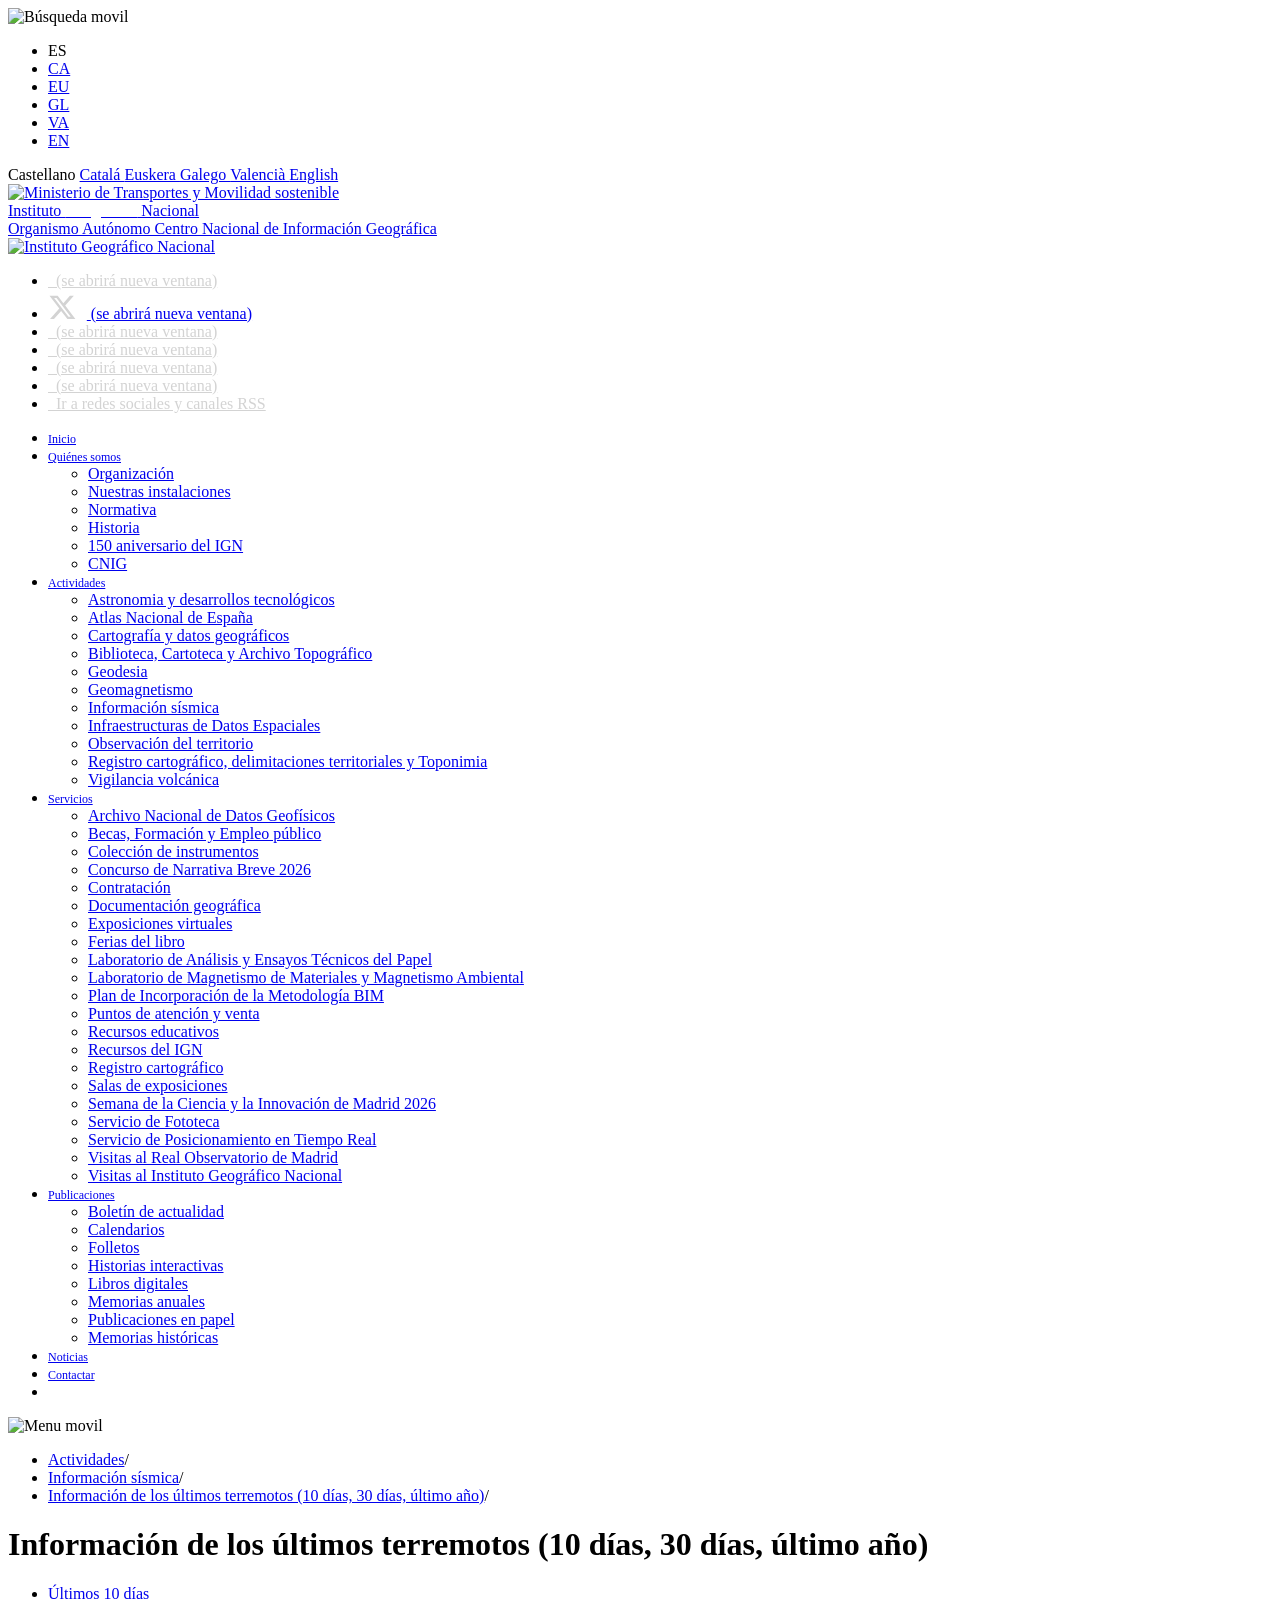
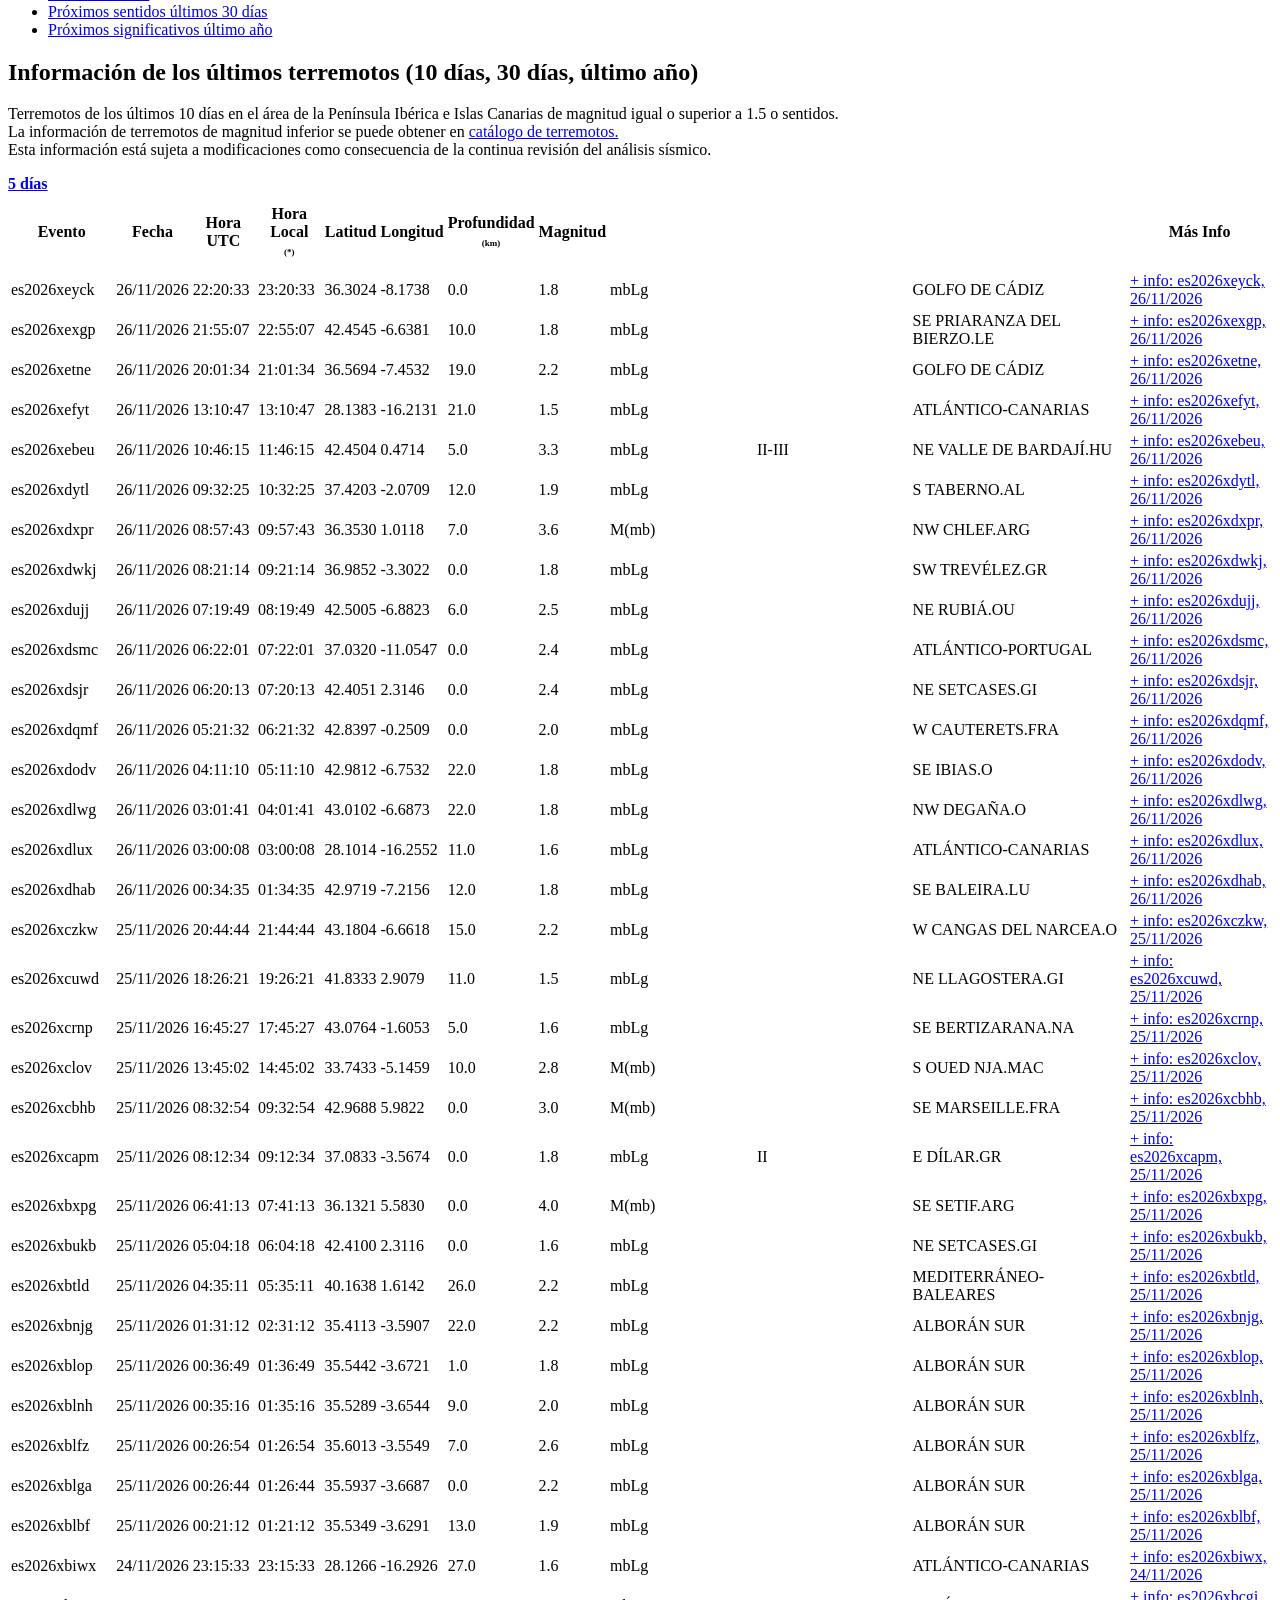
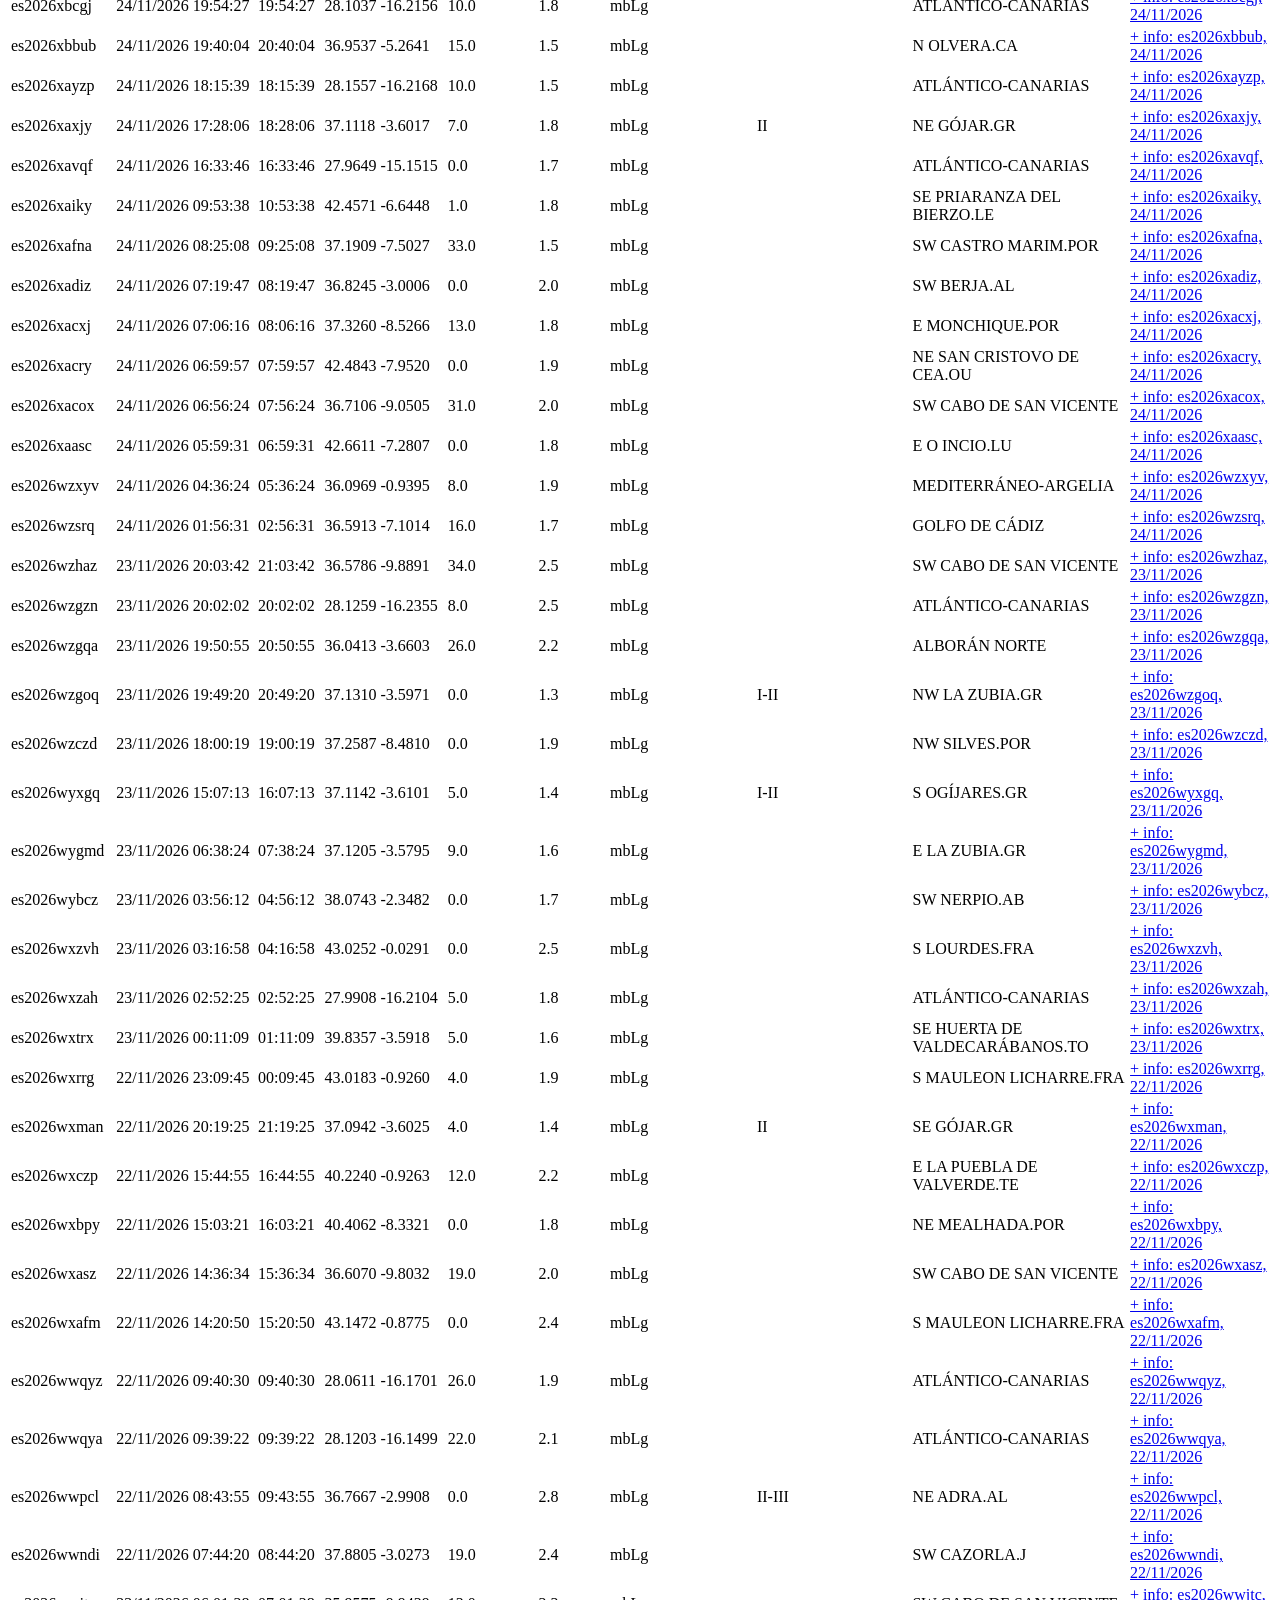
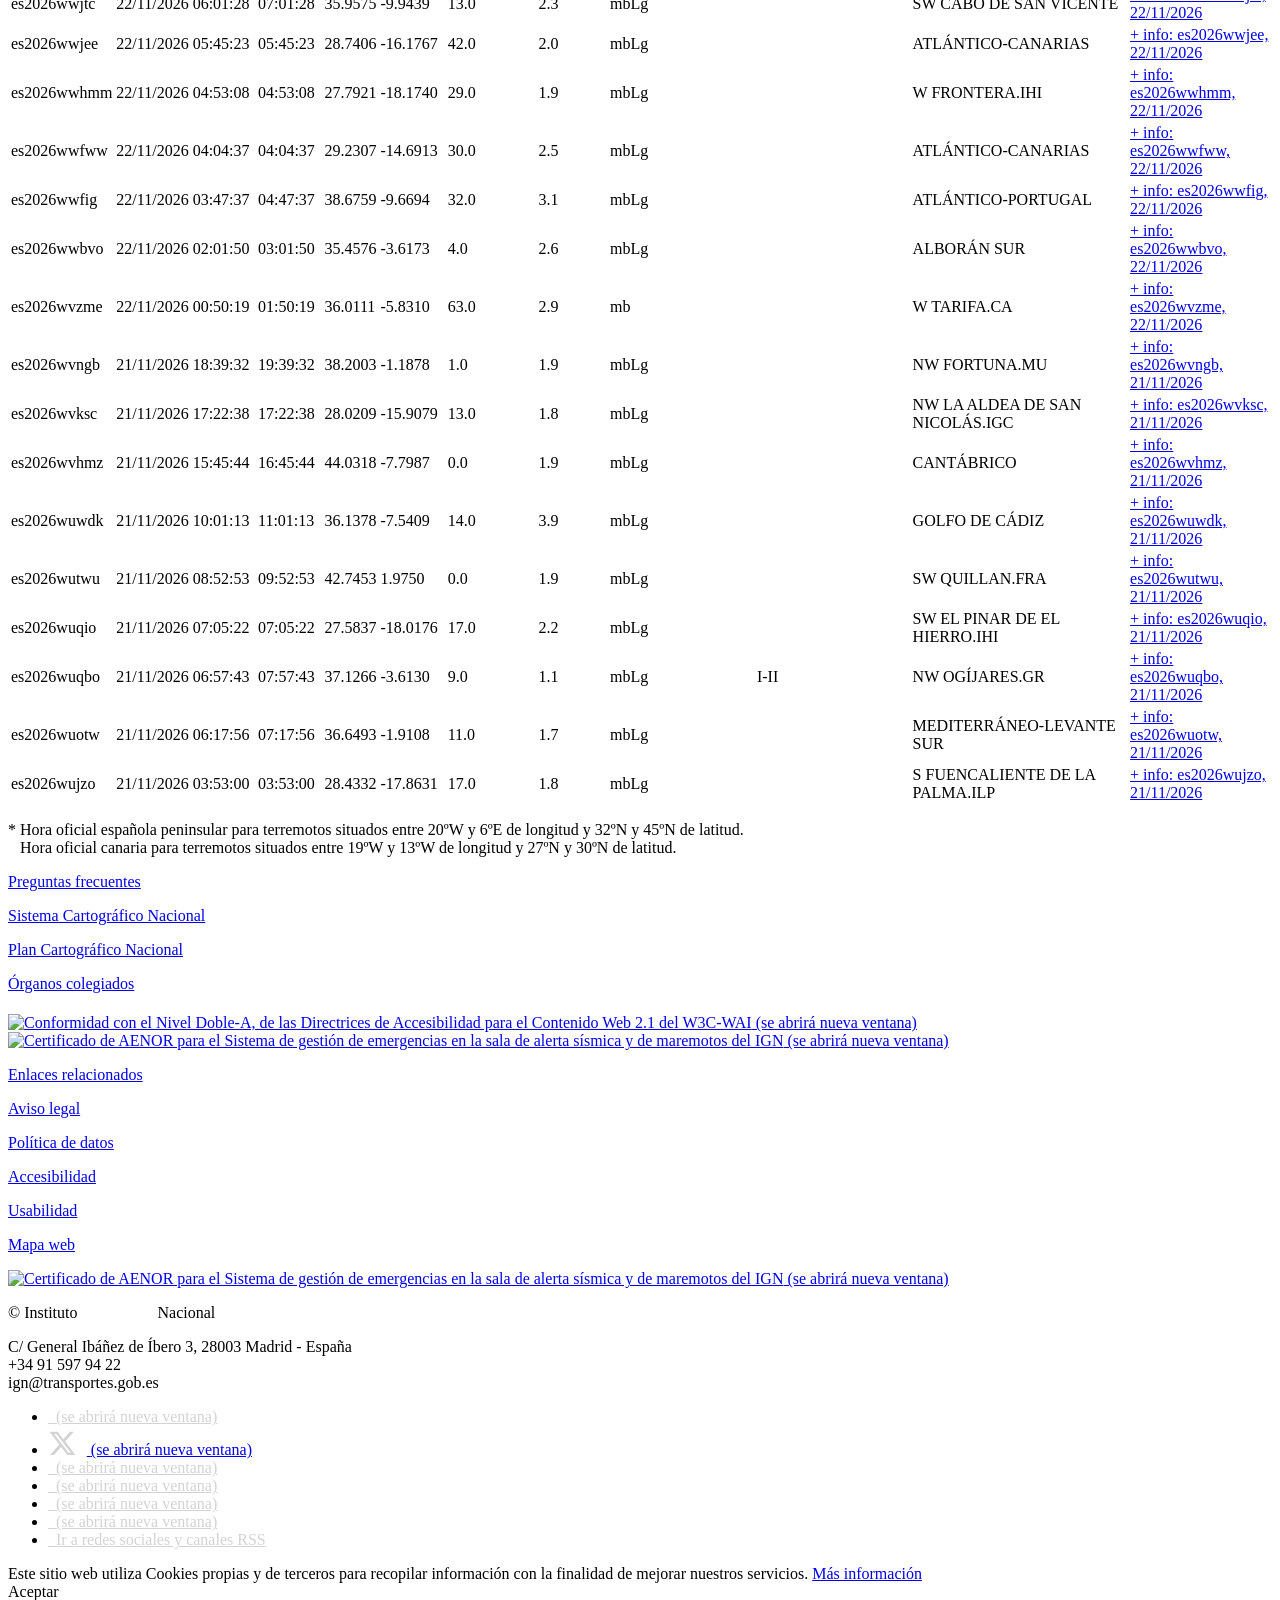
==== commit 952dd736: "Actualizar listado IGN" ====
--- a/ign-terremotos.html
+++ b/ign-terremotos.html
@@ -281,7 +281,7 @@
 			}
 		};
 
-		Liferay.authToken = 'i6yegEBA';
+		Liferay.authToken = '1Wrsnf9C';
 
 		
 
@@ -507,7 +507,7 @@
 	$(tabsElement).find('.tab.active').attr("aria-current","true");
 });
 
-</script> <div class="ign-cnig-content portlet-content" id="divSismRec"> <h1>Información de los últimos terremotos (10 días, 30 días, último año)</h1> <input name="_IGNGFSSismoSismicidadReciente_WAR_IGNGFSSismoSismicidadRecienteportlet_tabs1TabsScroll" type="hidden" /> <ul class="nav nav-tabs"> <li class="tab active" id="_IGNGFSSismoSismicidadReciente_WAR_IGNGFSSismoSismicidadRecienteportlet_tabs1494810010597115TabsId"> <a href="https://www.ign.es/web/ign/portal/ultimos-terremotos/-/ultimos-terremotos/get10dias" onClick=""> Últimos 10 días </a> </li> <li class="tab" id="_IGNGFSSismoSismicidadReciente_WAR_IGNGFSSismoSismicidadRecienteportlet_tabs1514810010597115TabsId"> <a href="https://www.ign.es/web/ign/portal/ultimos-terremotos/-/ultimos-terremotos/get30dias" onClick=""> Próximos sentidos últimos 30 días </a> </li> <li class="tab" id="_IGNGFSSismoSismicidadReciente_WAR_IGNGFSSismoSismicidadRecienteportlet_tabs197110105111TabsId"> <a href="https://www.ign.es/web/ign/portal/ultimos-terremotos/-/ultimos-terremotos/getAnio" onClick=""> Próximos significativos último año </a> </li> </ul> <!--------------------------------------------------------------------------------------------------> <!-------------------------------- Terremotos 10 últimos días --------------------------------------> <!--------------------------------------------------------------------------------------------------> <div role="tabpanel" id="section1" aria-labelledby="#section1"> <div class="w100 cb"> <h2>Información de los últimos terremotos (10 días, 30 días, último año)</h2> <p>Terremotos de los últimos 10 días en el área de la Península Ibérica e Islas Canarias de magnitud igual o superior a 1.5 o sentidos.</br> La información de terremotos de magnitud inferior se puede obtener en <a target="_self" href="/web/ign/portal/sis-catalogo-terremotos">catálogo de terremotos.</a> <br/>Esta información está sujeta a modificaciones como consecuencia de la continua revisión del análisis sísmico. </p> </div> <div class="w90 mcenter tar fr"> <form action="https://www.ign.es/web/ign/portal/ultimos-terremotos/-/ultimos-terremotos/get10dias" class="form " id="_IGNGFSSismoSismicidadReciente_WAR_IGNGFSSismoSismicidadRecienteportlet_formDetails" method="get" name="_IGNGFSSismoSismicidadReciente_WAR_IGNGFSSismoSismicidadRecienteportlet_formDetails" > <input name="_IGNGFSSismoSismicidadReciente_WAR_IGNGFSSismoSismicidadRecienteportlet_formDate" type="hidden" value="1795700001190" /> <input class="field"  id="_IGNGFSSismoSismicidadReciente_WAR_IGNGFSSismoSismicidadRecienteportlet_dias"    name="_IGNGFSSismoSismicidadReciente_WAR_IGNGFSSismoSismicidadRecienteportlet_dias"     type="hidden" value="10"   /> <a href="#" onclick="$(this).closest('form').submit()" title='+ info'><span class="icon-plus orange" aria-hidden="true"></span><b>5 días</b></a> </form> </div> <table> <tr> <th>Evento</th> <th>Fecha</th> <th>Hora UTC</th> <th>Hora Local<br/><span style="font-size:9px;">(*)</span></th> <th>Latitud</th> <th>Longitud</th> <th>Profundidad<br/><span style="font-size:9px;">(km)</span></th> <th>Magnitud</th> <th><a href="/web/ign/portal/sis-tipo-magnitud" target="_blank" title='Tipo de magnitud' style="color:#fff;" >Tipo Mag.<br/><span class="icon-info-sign" aria-hidden="true"></span><span class="sr-only " >INFO: Tipo de magnitud (se abrirá nueva ventana)</span></a></th> <th><a href="/web/ign/portal/sis-escala-intensidad" target="_blank" title='Escala de intensidad' style="color:#fff;" >Int. max.<br/><span class="icon-info-sign" aria-hidden="true"></span><span class="sr-only " >INFO: Escala de intensidad (se abrirá nueva ventana)</span></a></th> <th> <a href="https://www.ign.es/web/resources/docs/IGNCnig/SIS-zonas-localizacion-sismos.pdf" target="_blank" title='Localización' style="color:#fff;"> Localización <br/> <span class="icon-info-sign" aria-hidden="true"></span> <span class="sr-only"> INFO: Localización (se abrirá nueva ventana) </span> </a> </th> <th>Más Info</th> </tr> <tr> <td>es2026xebeu</td> <td>26/11/2026</td> <td>10:46:15</td> <td>11:46:15</td> <td class="tar">42.4504</td> <td class="tar">0.4714</td> <td class="tar">5.0 </td> <td class="tar">3.3 </td> <td class="tac">mbLg </td> <td class="tac"> II-III </td> <td class="tal">NE VALLE DE BARDAJÍ.HU</td> <td class="tac"> <form action="https://www.ign.es/web/ign/portal/ultimos-terremotos/-/ultimos-terremotos/getDetails" class="form " id="_IGNGFSSismoSismicidadReciente_WAR_IGNGFSSismoSismicidadRecienteportlet_terremoto0" method="post" name="_IGNGFSSismoSismicidadReciente_WAR_IGNGFSSismoSismicidadRecienteportlet_terremoto0" id="terremoto0" target="_self" > <input name="_IGNGFSSismoSismicidadReciente_WAR_IGNGFSSismoSismicidadRecienteportlet_formDate" type="hidden" value="1795700001193" /> <input value="es2026xebeu" name="evid" type="hidden" /> <a href="#" onclick="detailsEvid('terremoto0', '_IGNGFSSismoSismicidadReciente_WAR_IGNGFSSismoSismicidadRecienteportlet_', 'es2026xebeu')" title='+ info'><span class="icon-zoom-in orange" aria-hidden="true"></span><span class="sr-only ">+ info: es2026xebeu, 26/11/2026</span></a> </form> </td> <tr> <td>es2026xdytl</td> <td>26/11/2026</td> <td>09:32:25</td> <td>10:32:25</td> <td class="tar">37.4203</td> <td class="tar">-2.0709</td> <td class="tar">12.0 </td> <td class="tar">1.9 </td> <td class="tac">mbLg </td> <td class="tac">&nbsp; </td> <td class="tal">S TABERNO.AL</td> <td class="tac"> <form action="https://www.ign.es/web/ign/portal/ultimos-terremotos/-/ultimos-terremotos/getDetails" class="form " id="_IGNGFSSismoSismicidadReciente_WAR_IGNGFSSismoSismicidadRecienteportlet_terremoto1" method="post" name="_IGNGFSSismoSismicidadReciente_WAR_IGNGFSSismoSismicidadRecienteportlet_terremoto1" id="terremoto1" target="_self" > <input name="_IGNGFSSismoSismicidadReciente_WAR_IGNGFSSismoSismicidadRecienteportlet_formDate" type="hidden" value="1795700001194" /> <input value="es2026xdytl" name="evid" type="hidden" /> <a href="#" onclick="detailsEvid('terremoto1', '_IGNGFSSismoSismicidadReciente_WAR_IGNGFSSismoSismicidadRecienteportlet_', 'es2026xdytl')" title='+ info'><span class="icon-zoom-in orange" aria-hidden="true"></span><span class="sr-only ">+ info: es2026xdytl, 26/11/2026</span></a> </form> </td> <tr> <td>es2026xdxpr</td> <td>26/11/2026</td> <td>08:57:43</td> <td>09:57:43</td> <td class="tar">36.3530</td> <td class="tar">1.0118</td> <td class="tar">7.0 </td> <td class="tar">3.6 </td> <td class="tac">M(mb) </td> <td class="tac">&nbsp; </td> <td class="tal">NW CHLEF.ARG</td> <td class="tac"> <form action="https://www.ign.es/web/ign/portal/ultimos-terremotos/-/ultimos-terremotos/getDetails" class="form " id="_IGNGFSSismoSismicidadReciente_WAR_IGNGFSSismoSismicidadRecienteportlet_terremoto2" method="post" name="_IGNGFSSismoSismicidadReciente_WAR_IGNGFSSismoSismicidadRecienteportlet_terremoto2" id="terremoto2" target="_self" > <input name="_IGNGFSSismoSismicidadReciente_WAR_IGNGFSSismoSismicidadRecienteportlet_formDate" type="hidden" value="1795700001194" /> <input value="es2026xdxpr" name="evid" type="hidden" /> <a href="#" onclick="detailsEvid('terremoto2', '_IGNGFSSismoSismicidadReciente_WAR_IGNGFSSismoSismicidadRecienteportlet_', 'es2026xdxpr')" title='+ info'><span class="icon-zoom-in orange" aria-hidden="true"></span><span class="sr-only ">+ info: es2026xdxpr, 26/11/2026</span></a> </form> </td> <tr> <td>es2026xdwkj</td> <td>26/11/2026</td> <td>08:21:14</td> <td>09:21:14</td> <td class="tar">36.9852</td> <td class="tar">-3.3022</td> <td class="tar">0.0 </td> <td class="tar">1.8 </td> <td class="tac">mbLg </td> <td class="tac">&nbsp; </td> <td class="tal">SW TREVÉLEZ.GR</td> <td class="tac"> <form action="https://www.ign.es/web/ign/portal/ultimos-terremotos/-/ultimos-terremotos/getDetails" class="form " id="_IGNGFSSismoSismicidadReciente_WAR_IGNGFSSismoSismicidadRecienteportlet_terremoto3" method="post" name="_IGNGFSSismoSismicidadReciente_WAR_IGNGFSSismoSismicidadRecienteportlet_terremoto3" id="terremoto3" target="_self" > <input name="_IGNGFSSismoSismicidadReciente_WAR_IGNGFSSismoSismicidadRecienteportlet_formDate" type="hidden" value="1795700001194" /> <input value="es2026xdwkj" name="evid" type="hidden" /> <a href="#" onclick="detailsEvid('terremoto3', '_IGNGFSSismoSismicidadReciente_WAR_IGNGFSSismoSismicidadRecienteportlet_', 'es2026xdwkj')" title='+ info'><span class="icon-zoom-in orange" aria-hidden="true"></span><span class="sr-only ">+ info: es2026xdwkj, 26/11/2026</span></a> </form> </td> <tr> <td>es2026xdujj</td> <td>26/11/2026</td> <td>07:19:49</td> <td>08:19:49</td> <td class="tar">42.5005</td> <td class="tar">-6.8823</td> <td class="tar">6.0 </td> <td class="tar">2.5 </td> <td class="tac">mbLg </td> <td class="tac">&nbsp; </td> <td class="tal">NE RUBIÁ.OU</td> <td class="tac"> <form action="https://www.ign.es/web/ign/portal/ultimos-terremotos/-/ultimos-terremotos/getDetails" class="form " id="_IGNGFSSismoSismicidadReciente_WAR_IGNGFSSismoSismicidadRecienteportlet_terremoto4" method="post" name="_IGNGFSSismoSismicidadReciente_WAR_IGNGFSSismoSismicidadRecienteportlet_terremoto4" id="terremoto4" target="_self" > <input name="_IGNGFSSismoSismicidadReciente_WAR_IGNGFSSismoSismicidadRecienteportlet_formDate" type="hidden" value="1795700001194" /> <input value="es2026xdujj" name="evid" type="hidden" /> <a href="#" onclick="detailsEvid('terremoto4', '_IGNGFSSismoSismicidadReciente_WAR_IGNGFSSismoSismicidadRecienteportlet_', 'es2026xdujj')" title='+ info'><span class="icon-zoom-in orange" aria-hidden="true"></span><span class="sr-only ">+ info: es2026xdujj, 26/11/2026</span></a> </form> </td> <tr> <td>es2026xdsmc</td> <td>26/11/2026</td> <td>06:22:01</td> <td>07:22:01</td> <td class="tar">37.0320</td> <td class="tar">-11.0547</td> <td class="tar">0.0 </td> <td class="tar">2.4 </td> <td class="tac">mbLg </td> <td class="tac">&nbsp; </td> <td class="tal">ATLÁNTICO-PORTUGAL</td> <td class="tac"> <form action="https://www.ign.es/web/ign/portal/ultimos-terremotos/-/ultimos-terremotos/getDetails" class="form " id="_IGNGFSSismoSismicidadReciente_WAR_IGNGFSSismoSismicidadRecienteportlet_terremoto5" method="post" name="_IGNGFSSismoSismicidadReciente_WAR_IGNGFSSismoSismicidadRecienteportlet_terremoto5" id="terremoto5" target="_self" > <input name="_IGNGFSSismoSismicidadReciente_WAR_IGNGFSSismoSismicidadRecienteportlet_formDate" type="hidden" value="1795700001195" /> <input value="es2026xdsmc" name="evid" type="hidden" /> <a href="#" onclick="detailsEvid('terremoto5', '_IGNGFSSismoSismicidadReciente_WAR_IGNGFSSismoSismicidadRecienteportlet_', 'es2026xdsmc')" title='+ info'><span class="icon-zoom-in orange" aria-hidden="true"></span><span class="sr-only ">+ info: es2026xdsmc, 26/11/2026</span></a> </form> </td> <tr> <td>es2026xdsjr</td> <td>26/11/2026</td> <td>06:20:13</td> <td>07:20:13</td> <td class="tar">42.4051</td> <td class="tar">2.3146</td> <td class="tar">0.0 </td> <td class="tar">2.4 </td> <td class="tac">mbLg </td> <td class="tac">&nbsp; </td> <td class="tal">NE SETCASES.GI</td> <td class="tac"> <form action="https://www.ign.es/web/ign/portal/ultimos-terremotos/-/ultimos-terremotos/getDetails" class="form " id="_IGNGFSSismoSismicidadReciente_WAR_IGNGFSSismoSismicidadRecienteportlet_terremoto6" method="post" name="_IGNGFSSismoSismicidadReciente_WAR_IGNGFSSismoSismicidadRecienteportlet_terremoto6" id="terremoto6" target="_self" > <input name="_IGNGFSSismoSismicidadReciente_WAR_IGNGFSSismoSismicidadRecienteportlet_formDate" type="hidden" value="1795700001195" /> <input value="es2026xdsjr" name="evid" type="hidden" /> <a href="#" onclick="detailsEvid('terremoto6', '_IGNGFSSismoSismicidadReciente_WAR_IGNGFSSismoSismicidadRecienteportlet_', 'es2026xdsjr')" title='+ info'><span class="icon-zoom-in orange" aria-hidden="true"></span><span class="sr-only ">+ info: es2026xdsjr, 26/11/2026</span></a> </form> </td> <tr> <td>es2026xdqmf</td> <td>26/11/2026</td> <td>05:21:32</td> <td>06:21:32</td> <td class="tar">42.8397</td> <td class="tar">-0.2509</td> <td class="tar">0.0 </td> <td class="tar">2.0 </td> <td class="tac">mbLg </td> <td class="tac">&nbsp; </td> <td class="tal">W CAUTERETS.FRA</td> <td class="tac"> <form action="https://www.ign.es/web/ign/portal/ultimos-terremotos/-/ultimos-terremotos/getDetails" class="form " id="_IGNGFSSismoSismicidadReciente_WAR_IGNGFSSismoSismicidadRecienteportlet_terremoto7" method="post" name="_IGNGFSSismoSismicidadReciente_WAR_IGNGFSSismoSismicidadRecienteportlet_terremoto7" id="terremoto7" target="_self" > <input name="_IGNGFSSismoSismicidadReciente_WAR_IGNGFSSismoSismicidadRecienteportlet_formDate" type="hidden" value="1795700001195" /> <input value="es2026xdqmf" name="evid" type="hidden" /> <a href="#" onclick="detailsEvid('terremoto7', '_IGNGFSSismoSismicidadReciente_WAR_IGNGFSSismoSismicidadRecienteportlet_', 'es2026xdqmf')" title='+ info'><span class="icon-zoom-in orange" aria-hidden="true"></span><span class="sr-only ">+ info: es2026xdqmf, 26/11/2026</span></a> </form> </td> <tr> <td>es2026xdodv</td> <td>26/11/2026</td> <td>04:11:10</td> <td>05:11:10</td> <td class="tar">42.9812</td> <td class="tar">-6.7532</td> <td class="tar">22.0 </td> <td class="tar">1.8 </td> <td class="tac">mbLg </td> <td class="tac">&nbsp; </td> <td class="tal">SE IBIAS.O</td> <td class="tac"> <form action="https://www.ign.es/web/ign/portal/ultimos-terremotos/-/ultimos-terremotos/getDetails" class="form " id="_IGNGFSSismoSismicidadReciente_WAR_IGNGFSSismoSismicidadRecienteportlet_terremoto8" method="post" name="_IGNGFSSismoSismicidadReciente_WAR_IGNGFSSismoSismicidadRecienteportlet_terremoto8" id="terremoto8" target="_self" > <input name="_IGNGFSSismoSismicidadReciente_WAR_IGNGFSSismoSismicidadRecienteportlet_formDate" type="hidden" value="1795700001196" /> <input value="es2026xdodv" name="evid" type="hidden" /> <a href="#" onclick="detailsEvid('terremoto8', '_IGNGFSSismoSismicidadReciente_WAR_IGNGFSSismoSismicidadRecienteportlet_', 'es2026xdodv')" title='+ info'><span class="icon-zoom-in orange" aria-hidden="true"></span><span class="sr-only ">+ info: es2026xdodv, 26/11/2026</span></a> </form> </td> <tr> <td>es2026xdlwg</td> <td>26/11/2026</td> <td>03:01:41</td> <td>04:01:41</td> <td class="tar">43.0102</td> <td class="tar">-6.6873</td> <td class="tar">22.0 </td> <td class="tar">1.8 </td> <td class="tac">mbLg </td> <td class="tac">&nbsp; </td> <td class="tal">NW DEGAÑA.O</td> <td class="tac"> <form action="https://www.ign.es/web/ign/portal/ultimos-terremotos/-/ultimos-terremotos/getDetails" class="form " id="_IGNGFSSismoSismicidadReciente_WAR_IGNGFSSismoSismicidadRecienteportlet_terremoto9" method="post" name="_IGNGFSSismoSismicidadReciente_WAR_IGNGFSSismoSismicidadRecienteportlet_terremoto9" id="terremoto9" target="_self" > <input name="_IGNGFSSismoSismicidadReciente_WAR_IGNGFSSismoSismicidadRecienteportlet_formDate" type="hidden" value="1795700001196" /> <input value="es2026xdlwg" name="evid" type="hidden" /> <a href="#" onclick="detailsEvid('terremoto9', '_IGNGFSSismoSismicidadReciente_WAR_IGNGFSSismoSismicidadRecienteportlet_', 'es2026xdlwg')" title='+ info'><span class="icon-zoom-in orange" aria-hidden="true"></span><span class="sr-only ">+ info: es2026xdlwg, 26/11/2026</span></a> </form> </td> <tr> <td>es2026xdhab</td> <td>26/11/2026</td> <td>00:34:35</td> <td>01:34:35</td> <td class="tar">42.9719</td> <td class="tar">-7.2156</td> <td class="tar">12.0 </td> <td class="tar">1.8 </td> <td class="tac">mbLg </td> <td class="tac">&nbsp; </td> <td class="tal">SE BALEIRA.LU</td> <td class="tac"> <form action="https://www.ign.es/web/ign/portal/ultimos-terremotos/-/ultimos-terremotos/getDetails" class="form " id="_IGNGFSSismoSismicidadReciente_WAR_IGNGFSSismoSismicidadRecienteportlet_terremoto10" method="post" name="_IGNGFSSismoSismicidadReciente_WAR_IGNGFSSismoSismicidadRecienteportlet_terremoto10" id="terremoto10" target="_self" > <input name="_IGNGFSSismoSismicidadReciente_WAR_IGNGFSSismoSismicidadRecienteportlet_formDate" type="hidden" value="1795700001196" /> <input value="es2026xdhab" name="evid" type="hidden" /> <a href="#" onclick="detailsEvid('terremoto10', '_IGNGFSSismoSismicidadReciente_WAR_IGNGFSSismoSismicidadRecienteportlet_', 'es2026xdhab')" title='+ info'><span class="icon-zoom-in orange" aria-hidden="true"></span><span class="sr-only ">+ info: es2026xdhab, 26/11/2026</span></a> </form> </td> <tr> <td>es2026xczkw</td> <td>25/11/2026</td> <td>20:44:44</td> <td>21:44:44</td> <td class="tar">43.1804</td> <td class="tar">-6.6618</td> <td class="tar">15.0 </td> <td class="tar">2.2 </td> <td class="tac">mbLg </td> <td class="tac">&nbsp; </td> <td class="tal">W CANGAS DEL NARCEA.O</td> <td class="tac"> <form action="https://www.ign.es/web/ign/portal/ultimos-terremotos/-/ultimos-terremotos/getDetails" class="form " id="_IGNGFSSismoSismicidadReciente_WAR_IGNGFSSismoSismicidadRecienteportlet_terremoto11" method="post" name="_IGNGFSSismoSismicidadReciente_WAR_IGNGFSSismoSismicidadRecienteportlet_terremoto11" id="terremoto11" target="_self" > <input name="_IGNGFSSismoSismicidadReciente_WAR_IGNGFSSismoSismicidadRecienteportlet_formDate" type="hidden" value="1795700001196" /> <input value="es2026xczkw" name="evid" type="hidden" /> <a href="#" onclick="detailsEvid('terremoto11', '_IGNGFSSismoSismicidadReciente_WAR_IGNGFSSismoSismicidadRecienteportlet_', 'es2026xczkw')" title='+ info'><span class="icon-zoom-in orange" aria-hidden="true"></span><span class="sr-only ">+ info: es2026xczkw, 25/11/2026</span></a> </form> </td> <tr> <td>es2026xcuwd</td> <td>25/11/2026</td> <td>18:26:21</td> <td>19:26:21</td> <td class="tar">41.8333</td> <td class="tar">2.9079</td> <td class="tar">11.0 </td> <td class="tar">1.5 </td> <td class="tac">mbLg </td> <td class="tac">&nbsp; </td> <td class="tal">NE LLAGOSTERA.GI</td> <td class="tac"> <form action="https://www.ign.es/web/ign/portal/ultimos-terremotos/-/ultimos-terremotos/getDetails" class="form " id="_IGNGFSSismoSismicidadReciente_WAR_IGNGFSSismoSismicidadRecienteportlet_terremoto12" method="post" name="_IGNGFSSismoSismicidadReciente_WAR_IGNGFSSismoSismicidadRecienteportlet_terremoto12" id="terremoto12" target="_self" > <input name="_IGNGFSSismoSismicidadReciente_WAR_IGNGFSSismoSismicidadRecienteportlet_formDate" type="hidden" value="1795700001197" /> <input value="es2026xcuwd" name="evid" type="hidden" /> <a href="#" onclick="detailsEvid('terremoto12', '_IGNGFSSismoSismicidadReciente_WAR_IGNGFSSismoSismicidadRecienteportlet_', 'es2026xcuwd')" title='+ info'><span class="icon-zoom-in orange" aria-hidden="true"></span><span class="sr-only ">+ info: es2026xcuwd, 25/11/2026</span></a> </form> </td> <tr> <td>es2026xcrnp</td> <td>25/11/2026</td> <td>16:45:27</td> <td>17:45:27</td> <td class="tar">43.0764</td> <td class="tar">-1.6053</td> <td class="tar">5.0 </td> <td class="tar">1.6 </td> <td class="tac">mbLg </td> <td class="tac">&nbsp; </td> <td class="tal">SE BERTIZARANA.NA</td> <td class="tac"> <form action="https://www.ign.es/web/ign/portal/ultimos-terremotos/-/ultimos-terremotos/getDetails" class="form " id="_IGNGFSSismoSismicidadReciente_WAR_IGNGFSSismoSismicidadRecienteportlet_terremoto13" method="post" name="_IGNGFSSismoSismicidadReciente_WAR_IGNGFSSismoSismicidadRecienteportlet_terremoto13" id="terremoto13" target="_self" > <input name="_IGNGFSSismoSismicidadReciente_WAR_IGNGFSSismoSismicidadRecienteportlet_formDate" type="hidden" value="1795700001197" /> <input value="es2026xcrnp" name="evid" type="hidden" /> <a href="#" onclick="detailsEvid('terremoto13', '_IGNGFSSismoSismicidadReciente_WAR_IGNGFSSismoSismicidadRecienteportlet_', 'es2026xcrnp')" title='+ info'><span class="icon-zoom-in orange" aria-hidden="true"></span><span class="sr-only ">+ info: es2026xcrnp, 25/11/2026</span></a> </form> </td> <tr> <td>es2026xclov</td> <td>25/11/2026</td> <td>13:45:02</td> <td>14:45:02</td> <td class="tar">33.7433</td> <td class="tar">-5.1459</td> <td class="tar">10.0 </td> <td class="tar">2.8 </td> <td class="tac">M(mb) </td> <td class="tac">&nbsp; </td> <td class="tal">S OUED NJA.MAC</td> <td class="tac"> <form action="https://www.ign.es/web/ign/portal/ultimos-terremotos/-/ultimos-terremotos/getDetails" class="form " id="_IGNGFSSismoSismicidadReciente_WAR_IGNGFSSismoSismicidadRecienteportlet_terremoto14" method="post" name="_IGNGFSSismoSismicidadReciente_WAR_IGNGFSSismoSismicidadRecienteportlet_terremoto14" id="terremoto14" target="_self" > <input name="_IGNGFSSismoSismicidadReciente_WAR_IGNGFSSismoSismicidadRecienteportlet_formDate" type="hidden" value="1795700001197" /> <input value="es2026xclov" name="evid" type="hidden" /> <a href="#" onclick="detailsEvid('terremoto14', '_IGNGFSSismoSismicidadReciente_WAR_IGNGFSSismoSismicidadRecienteportlet_', 'es2026xclov')" title='+ info'><span class="icon-zoom-in orange" aria-hidden="true"></span><span class="sr-only ">+ info: es2026xclov, 25/11/2026</span></a> </form> </td> <tr> <td>es2026xcbhb</td> <td>25/11/2026</td> <td>08:32:54</td> <td>09:32:54</td> <td class="tar">42.9688</td> <td class="tar">5.9822</td> <td class="tar">0.0 </td> <td class="tar">3.0 </td> <td class="tac">M(mb) </td> <td class="tac">&nbsp; </td> <td class="tal">SE MARSEILLE.FRA</td> <td class="tac"> <form action="https://www.ign.es/web/ign/portal/ultimos-terremotos/-/ultimos-terremotos/getDetails" class="form " id="_IGNGFSSismoSismicidadReciente_WAR_IGNGFSSismoSismicidadRecienteportlet_terremoto15" method="post" name="_IGNGFSSismoSismicidadReciente_WAR_IGNGFSSismoSismicidadRecienteportlet_terremoto15" id="terremoto15" target="_self" > <input name="_IGNGFSSismoSismicidadReciente_WAR_IGNGFSSismoSismicidadRecienteportlet_formDate" type="hidden" value="1795700001197" /> <input value="es2026xcbhb" name="evid" type="hidden" /> <a href="#" onclick="detailsEvid('terremoto15', '_IGNGFSSismoSismicidadReciente_WAR_IGNGFSSismoSismicidadRecienteportlet_', 'es2026xcbhb')" title='+ info'><span class="icon-zoom-in orange" aria-hidden="true"></span><span class="sr-only ">+ info: es2026xcbhb, 25/11/2026</span></a> </form> </td> <tr> <td>es2026xcapm</td> <td>25/11/2026</td> <td>08:12:34</td> <td>09:12:34</td> <td class="tar">37.0833</td> <td class="tar">-3.5674</td> <td class="tar">0.0 </td> <td class="tar">1.8 </td> <td class="tac">mbLg </td> <td class="tac"> II </td> <td class="tal">E DÍLAR.GR</td> <td class="tac"> <form action="https://www.ign.es/web/ign/portal/ultimos-terremotos/-/ultimos-terremotos/getDetails" class="form " id="_IGNGFSSismoSismicidadReciente_WAR_IGNGFSSismoSismicidadRecienteportlet_terremoto16" method="post" name="_IGNGFSSismoSismicidadReciente_WAR_IGNGFSSismoSismicidadRecienteportlet_terremoto16" id="terremoto16" target="_self" > <input name="_IGNGFSSismoSismicidadReciente_WAR_IGNGFSSismoSismicidadRecienteportlet_formDate" type="hidden" value="1795700001198" /> <input value="es2026xcapm" name="evid" type="hidden" /> <a href="#" onclick="detailsEvid('terremoto16', '_IGNGFSSismoSismicidadReciente_WAR_IGNGFSSismoSismicidadRecienteportlet_', 'es2026xcapm')" title='+ info'><span class="icon-zoom-in orange" aria-hidden="true"></span><span class="sr-only ">+ info: es2026xcapm, 25/11/2026</span></a> </form> </td> <tr> <td>es2026xbxpg</td> <td>25/11/2026</td> <td>06:41:13</td> <td>07:41:13</td> <td class="tar">36.1321</td> <td class="tar">5.5830</td> <td class="tar">0.0 </td> <td class="tar">4.0 </td> <td class="tac">M(mb) </td> <td class="tac">&nbsp; </td> <td class="tal">SE SETIF.ARG</td> <td class="tac"> <form action="https://www.ign.es/web/ign/portal/ultimos-terremotos/-/ultimos-terremotos/getDetails" class="form " id="_IGNGFSSismoSismicidadReciente_WAR_IGNGFSSismoSismicidadRecienteportlet_terremoto17" method="post" name="_IGNGFSSismoSismicidadReciente_WAR_IGNGFSSismoSismicidadRecienteportlet_terremoto17" id="terremoto17" target="_self" > <input name="_IGNGFSSismoSismicidadReciente_WAR_IGNGFSSismoSismicidadRecienteportlet_formDate" type="hidden" value="1795700001198" /> <input value="es2026xbxpg" name="evid" type="hidden" /> <a href="#" onclick="detailsEvid('terremoto17', '_IGNGFSSismoSismicidadReciente_WAR_IGNGFSSismoSismicidadRecienteportlet_', 'es2026xbxpg')" title='+ info'><span class="icon-zoom-in orange" aria-hidden="true"></span><span class="sr-only ">+ info: es2026xbxpg, 25/11/2026</span></a> </form> </td> <tr> <td>es2026xbukb</td> <td>25/11/2026</td> <td>05:04:18</td> <td>06:04:18</td> <td class="tar">42.4100</td> <td class="tar">2.3116</td> <td class="tar">0.0 </td> <td class="tar">1.6 </td> <td class="tac">mbLg </td> <td class="tac">&nbsp; </td> <td class="tal">NE SETCASES.GI</td> <td class="tac"> <form action="https://www.ign.es/web/ign/portal/ultimos-terremotos/-/ultimos-terremotos/getDetails" class="form " id="_IGNGFSSismoSismicidadReciente_WAR_IGNGFSSismoSismicidadRecienteportlet_terremoto18" method="post" name="_IGNGFSSismoSismicidadReciente_WAR_IGNGFSSismoSismicidadRecienteportlet_terremoto18" id="terremoto18" target="_self" > <input name="_IGNGFSSismoSismicidadReciente_WAR_IGNGFSSismoSismicidadRecienteportlet_formDate" type="hidden" value="1795700001198" /> <input value="es2026xbukb" name="evid" type="hidden" /> <a href="#" onclick="detailsEvid('terremoto18', '_IGNGFSSismoSismicidadReciente_WAR_IGNGFSSismoSismicidadRecienteportlet_', 'es2026xbukb')" title='+ info'><span class="icon-zoom-in orange" aria-hidden="true"></span><span class="sr-only ">+ info: es2026xbukb, 25/11/2026</span></a> </form> </td> <tr> <td>es2026xbtld</td> <td>25/11/2026</td> <td>04:35:11</td> <td>05:35:11</td> <td class="tar">40.1638</td> <td class="tar">1.6142</td> <td class="tar">26.0 </td> <td class="tar">2.2 </td> <td class="tac">mbLg </td> <td class="tac">&nbsp; </td> <td class="tal">MEDITERRÁNEO-BALEARES</td> <td class="tac"> <form action="https://www.ign.es/web/ign/portal/ultimos-terremotos/-/ultimos-terremotos/getDetails" class="form " id="_IGNGFSSismoSismicidadReciente_WAR_IGNGFSSismoSismicidadRecienteportlet_terremoto19" method="post" name="_IGNGFSSismoSismicidadReciente_WAR_IGNGFSSismoSismicidadRecienteportlet_terremoto19" id="terremoto19" target="_self" > <input name="_IGNGFSSismoSismicidadReciente_WAR_IGNGFSSismoSismicidadRecienteportlet_formDate" type="hidden" value="1795700001198" /> <input value="es2026xbtld" name="evid" type="hidden" /> <a href="#" onclick="detailsEvid('terremoto19', '_IGNGFSSismoSismicidadReciente_WAR_IGNGFSSismoSismicidadRecienteportlet_', 'es2026xbtld')" title='+ info'><span class="icon-zoom-in orange" aria-hidden="true"></span><span class="sr-only ">+ info: es2026xbtld, 25/11/2026</span></a> </form> </td> <tr> <td>es2026xbnjg</td> <td>25/11/2026</td> <td>01:31:12</td> <td>02:31:12</td> <td class="tar">35.4113</td> <td class="tar">-3.5907</td> <td class="tar">22.0 </td> <td class="tar">2.2 </td> <td class="tac">mbLg </td> <td class="tac">&nbsp; </td> <td class="tal">ALBORÁN SUR</td> <td class="tac"> <form action="https://www.ign.es/web/ign/portal/ultimos-terremotos/-/ultimos-terremotos/getDetails" class="form " id="_IGNGFSSismoSismicidadReciente_WAR_IGNGFSSismoSismicidadRecienteportlet_terremoto20" method="post" name="_IGNGFSSismoSismicidadReciente_WAR_IGNGFSSismoSismicidadRecienteportlet_terremoto20" id="terremoto20" target="_self" > <input name="_IGNGFSSismoSismicidadReciente_WAR_IGNGFSSismoSismicidadRecienteportlet_formDate" type="hidden" value="1795700001198" /> <input value="es2026xbnjg" name="evid" type="hidden" /> <a href="#" onclick="detailsEvid('terremoto20', '_IGNGFSSismoSismicidadReciente_WAR_IGNGFSSismoSismicidadRecienteportlet_', 'es2026xbnjg')" title='+ info'><span class="icon-zoom-in orange" aria-hidden="true"></span><span class="sr-only ">+ info: es2026xbnjg, 25/11/2026</span></a> </form> </td> <tr> <td>es2026xblop</td> <td>25/11/2026</td> <td>00:36:49</td> <td>01:36:49</td> <td class="tar">35.5442</td> <td class="tar">-3.6721</td> <td class="tar">1.0 </td> <td class="tar">1.8 </td> <td class="tac">mbLg </td> <td class="tac">&nbsp; </td> <td class="tal">ALBORÁN SUR</td> <td class="tac"> <form action="https://www.ign.es/web/ign/portal/ultimos-terremotos/-/ultimos-terremotos/getDetails" class="form " id="_IGNGFSSismoSismicidadReciente_WAR_IGNGFSSismoSismicidadRecienteportlet_terremoto21" method="post" name="_IGNGFSSismoSismicidadReciente_WAR_IGNGFSSismoSismicidadRecienteportlet_terremoto21" id="terremoto21" target="_self" > <input name="_IGNGFSSismoSismicidadReciente_WAR_IGNGFSSismoSismicidadRecienteportlet_formDate" type="hidden" value="1795700001199" /> <input value="es2026xblop" name="evid" type="hidden" /> <a href="#" onclick="detailsEvid('terremoto21', '_IGNGFSSismoSismicidadReciente_WAR_IGNGFSSismoSismicidadRecienteportlet_', 'es2026xblop')" title='+ info'><span class="icon-zoom-in orange" aria-hidden="true"></span><span class="sr-only ">+ info: es2026xblop, 25/11/2026</span></a> </form> </td> <tr> <td>es2026xblnh</td> <td>25/11/2026</td> <td>00:35:16</td> <td>01:35:16</td> <td class="tar">35.5289</td> <td class="tar">-3.6544</td> <td class="tar">9.0 </td> <td class="tar">2.0 </td> <td class="tac">mbLg </td> <td class="tac">&nbsp; </td> <td class="tal">ALBORÁN SUR</td> <td class="tac"> <form action="https://www.ign.es/web/ign/portal/ultimos-terremotos/-/ultimos-terremotos/getDetails" class="form " id="_IGNGFSSismoSismicidadReciente_WAR_IGNGFSSismoSismicidadRecienteportlet_terremoto22" method="post" name="_IGNGFSSismoSismicidadReciente_WAR_IGNGFSSismoSismicidadRecienteportlet_terremoto22" id="terremoto22" target="_self" > <input name="_IGNGFSSismoSismicidadReciente_WAR_IGNGFSSismoSismicidadRecienteportlet_formDate" type="hidden" value="1795700001199" /> <input value="es2026xblnh" name="evid" type="hidden" /> <a href="#" onclick="detailsEvid('terremoto22', '_IGNGFSSismoSismicidadReciente_WAR_IGNGFSSismoSismicidadRecienteportlet_', 'es2026xblnh')" title='+ info'><span class="icon-zoom-in orange" aria-hidden="true"></span><span class="sr-only ">+ info: es2026xblnh, 25/11/2026</span></a> </form> </td> <tr> <td>es2026xblfz</td> <td>25/11/2026</td> <td>00:26:54</td> <td>01:26:54</td> <td class="tar">35.6013</td> <td class="tar">-3.5549</td> <td class="tar">7.0 </td> <td class="tar">2.6 </td> <td class="tac">mbLg </td> <td class="tac">&nbsp; </td> <td class="tal">ALBORÁN SUR</td> <td class="tac"> <form action="https://www.ign.es/web/ign/portal/ultimos-terremotos/-/ultimos-terremotos/getDetails" class="form " id="_IGNGFSSismoSismicidadReciente_WAR_IGNGFSSismoSismicidadRecienteportlet_terremoto23" method="post" name="_IGNGFSSismoSismicidadReciente_WAR_IGNGFSSismoSismicidadRecienteportlet_terremoto23" id="terremoto23" target="_self" > <input name="_IGNGFSSismoSismicidadReciente_WAR_IGNGFSSismoSismicidadRecienteportlet_formDate" type="hidden" value="1795700001199" /> <input value="es2026xblfz" name="evid" type="hidden" /> <a href="#" onclick="detailsEvid('terremoto23', '_IGNGFSSismoSismicidadReciente_WAR_IGNGFSSismoSismicidadRecienteportlet_', 'es2026xblfz')" title='+ info'><span class="icon-zoom-in orange" aria-hidden="true"></span><span class="sr-only ">+ info: es2026xblfz, 25/11/2026</span></a> </form> </td> <tr> <td>es2026xblga</td> <td>25/11/2026</td> <td>00:26:44</td> <td>01:26:44</td> <td class="tar">35.5937</td> <td class="tar">-3.6687</td> <td class="tar">0.0 </td> <td class="tar">2.2 </td> <td class="tac">mbLg </td> <td class="tac">&nbsp; </td> <td class="tal">ALBORÁN SUR</td> <td class="tac"> <form action="https://www.ign.es/web/ign/portal/ultimos-terremotos/-/ultimos-terremotos/getDetails" class="form " id="_IGNGFSSismoSismicidadReciente_WAR_IGNGFSSismoSismicidadRecienteportlet_terremoto24" method="post" name="_IGNGFSSismoSismicidadReciente_WAR_IGNGFSSismoSismicidadRecienteportlet_terremoto24" id="terremoto24" target="_self" > <input name="_IGNGFSSismoSismicidadReciente_WAR_IGNGFSSismoSismicidadRecienteportlet_formDate" type="hidden" value="1795700001199" /> <input value="es2026xblga" name="evid" type="hidden" /> <a href="#" onclick="detailsEvid('terremoto24', '_IGNGFSSismoSismicidadReciente_WAR_IGNGFSSismoSismicidadRecienteportlet_', 'es2026xblga')" title='+ info'><span class="icon-zoom-in orange" aria-hidden="true"></span><span class="sr-only ">+ info: es2026xblga, 25/11/2026</span></a> </form> </td> <tr> <td>es2026xblbf</td> <td>25/11/2026</td> <td>00:21:12</td> <td>01:21:12</td> <td class="tar">35.5349</td> <td class="tar">-3.6291</td> <td class="tar">13.0 </td> <td class="tar">1.9 </td> <td class="tac">mbLg </td> <td class="tac">&nbsp; </td> <td class="tal">ALBORÁN SUR</td> <td class="tac"> <form action="https://www.ign.es/web/ign/portal/ultimos-terremotos/-/ultimos-terremotos/getDetails" class="form " id="_IGNGFSSismoSismicidadReciente_WAR_IGNGFSSismoSismicidadRecienteportlet_terremoto25" method="post" name="_IGNGFSSismoSismicidadReciente_WAR_IGNGFSSismoSismicidadRecienteportlet_terremoto25" id="terremoto25" target="_self" > <input name="_IGNGFSSismoSismicidadReciente_WAR_IGNGFSSismoSismicidadRecienteportlet_formDate" type="hidden" value="1795700001199" /> <input value="es2026xblbf" name="evid" type="hidden" /> <a href="#" onclick="detailsEvid('terremoto25', '_IGNGFSSismoSismicidadReciente_WAR_IGNGFSSismoSismicidadRecienteportlet_', 'es2026xblbf')" title='+ info'><span class="icon-zoom-in orange" aria-hidden="true"></span><span class="sr-only ">+ info: es2026xblbf, 25/11/2026</span></a> </form> </td> <tr> <td>es2026xbiwx</td> <td>24/11/2026</td> <td>23:15:33</td> <td>23:15:33</td> <td class="tar">28.1266</td> <td class="tar">-16.2926</td> <td class="tar">27.0 </td> <td class="tar">1.6 </td> <td class="tac">mbLg </td> <td class="tac">&nbsp; </td> <td class="tal">ATLÁNTICO-CANARIAS</td> <td class="tac"> <form action="https://www.ign.es/web/ign/portal/ultimos-terremotos/-/ultimos-terremotos/getDetails" class="form " id="_IGNGFSSismoSismicidadReciente_WAR_IGNGFSSismoSismicidadRecienteportlet_terremoto26" method="post" name="_IGNGFSSismoSismicidadReciente_WAR_IGNGFSSismoSismicidadRecienteportlet_terremoto26" id="terremoto26" target="_self" > <input name="_IGNGFSSismoSismicidadReciente_WAR_IGNGFSSismoSismicidadRecienteportlet_formDate" type="hidden" value="1795700001200" /> <input value="es2026xbiwx" name="evid" type="hidden" /> <a href="#" onclick="detailsEvid('terremoto26', '_IGNGFSSismoSismicidadReciente_WAR_IGNGFSSismoSismicidadRecienteportlet_', 'es2026xbiwx')" title='+ info'><span class="icon-zoom-in orange" aria-hidden="true"></span><span class="sr-only ">+ info: es2026xbiwx, 24/11/2026</span></a> </form> </td> <tr> <td>es2026xbcgj</td> <td>24/11/2026</td> <td>19:54:26</td> <td>19:54:26</td> <td class="tar">28.1607</td> <td class="tar">-16.1972</td> <td class="tar">33.0 </td> <td class="tar">1.9 </td> <td class="tac">mbLg </td> <td class="tac">&nbsp; </td> <td class="tal">ATLÁNTICO-CANARIAS</td> <td class="tac"> <form action="https://www.ign.es/web/ign/portal/ultimos-terremotos/-/ultimos-terremotos/getDetails" class="form " id="_IGNGFSSismoSismicidadReciente_WAR_IGNGFSSismoSismicidadRecienteportlet_terremoto27" method="post" name="_IGNGFSSismoSismicidadReciente_WAR_IGNGFSSismoSismicidadRecienteportlet_terremoto27" id="terremoto27" target="_self" > <input name="_IGNGFSSismoSismicidadReciente_WAR_IGNGFSSismoSismicidadRecienteportlet_formDate" type="hidden" value="1795700001200" /> <input value="es2026xbcgj" name="evid" type="hidden" /> <a href="#" onclick="detailsEvid('terremoto27', '_IGNGFSSismoSismicidadReciente_WAR_IGNGFSSismoSismicidadRecienteportlet_', 'es2026xbcgj')" title='+ info'><span class="icon-zoom-in orange" aria-hidden="true"></span><span class="sr-only ">+ info: es2026xbcgj, 24/11/2026</span></a> </form> </td> <tr> <td>es2026xbbub</td> <td>24/11/2026</td> <td>19:40:04</td> <td>20:40:04</td> <td class="tar">36.9537</td> <td class="tar">-5.2641</td> <td class="tar">15.0 </td> <td class="tar">1.5 </td> <td class="tac">mbLg </td> <td class="tac">&nbsp; </td> <td class="tal">N OLVERA.CA</td> <td class="tac"> <form action="https://www.ign.es/web/ign/portal/ultimos-terremotos/-/ultimos-terremotos/getDetails" class="form " id="_IGNGFSSismoSismicidadReciente_WAR_IGNGFSSismoSismicidadRecienteportlet_terremoto28" method="post" name="_IGNGFSSismoSismicidadReciente_WAR_IGNGFSSismoSismicidadRecienteportlet_terremoto28" id="terremoto28" target="_self" > <input name="_IGNGFSSismoSismicidadReciente_WAR_IGNGFSSismoSismicidadRecienteportlet_formDate" type="hidden" value="1795700001200" /> <input value="es2026xbbub" name="evid" type="hidden" /> <a href="#" onclick="detailsEvid('terremoto28', '_IGNGFSSismoSismicidadReciente_WAR_IGNGFSSismoSismicidadRecienteportlet_', 'es2026xbbub')" title='+ info'><span class="icon-zoom-in orange" aria-hidden="true"></span><span class="sr-only ">+ info: es2026xbbub, 24/11/2026</span></a> </form> </td> <tr> <td>es2026xayzp</td> <td>24/11/2026</td> <td>18:15:38</td> <td>18:15:38</td> <td class="tar">28.1170</td> <td class="tar">-16.2425</td> <td class="tar">0.0 </td> <td class="tar">1.7 </td> <td class="tac">mbLg </td> <td class="tac">&nbsp; </td> <td class="tal">ATLÁNTICO-CANARIAS</td> <td class="tac"> <form action="https://www.ign.es/web/ign/portal/ultimos-terremotos/-/ultimos-terremotos/getDetails" class="form " id="_IGNGFSSismoSismicidadReciente_WAR_IGNGFSSismoSismicidadRecienteportlet_terremoto29" method="post" name="_IGNGFSSismoSismicidadReciente_WAR_IGNGFSSismoSismicidadRecienteportlet_terremoto29" id="terremoto29" target="_self" > <input name="_IGNGFSSismoSismicidadReciente_WAR_IGNGFSSismoSismicidadRecienteportlet_formDate" type="hidden" value="1795700001200" /> <input value="es2026xayzp" name="evid" type="hidden" /> <a href="#" onclick="detailsEvid('terremoto29', '_IGNGFSSismoSismicidadReciente_WAR_IGNGFSSismoSismicidadRecienteportlet_', 'es2026xayzp')" title='+ info'><span class="icon-zoom-in orange" aria-hidden="true"></span><span class="sr-only ">+ info: es2026xayzp, 24/11/2026</span></a> </form> </td> <tr> <td>es2026xaxjy</td> <td>24/11/2026</td> <td>17:28:06</td> <td>18:28:06</td> <td class="tar">37.1118</td> <td class="tar">-3.6017</td> <td class="tar">7.0 </td> <td class="tar">1.8 </td> <td class="tac">mbLg </td> <td class="tac"> II </td> <td class="tal">NE GÓJAR.GR</td> <td class="tac"> <form action="https://www.ign.es/web/ign/portal/ultimos-terremotos/-/ultimos-terremotos/getDetails" class="form " id="_IGNGFSSismoSismicidadReciente_WAR_IGNGFSSismoSismicidadRecienteportlet_terremoto30" method="post" name="_IGNGFSSismoSismicidadReciente_WAR_IGNGFSSismoSismicidadRecienteportlet_terremoto30" id="terremoto30" target="_self" > <input name="_IGNGFSSismoSismicidadReciente_WAR_IGNGFSSismoSismicidadRecienteportlet_formDate" type="hidden" value="1795700001201" /> <input value="es2026xaxjy" name="evid" type="hidden" /> <a href="#" onclick="detailsEvid('terremoto30', '_IGNGFSSismoSismicidadReciente_WAR_IGNGFSSismoSismicidadRecienteportlet_', 'es2026xaxjy')" title='+ info'><span class="icon-zoom-in orange" aria-hidden="true"></span><span class="sr-only ">+ info: es2026xaxjy, 24/11/2026</span></a> </form> </td> <tr> <td>es2026xavqf</td> <td>24/11/2026</td> <td>16:33:46</td> <td>16:33:46</td> <td class="tar">27.9649</td> <td class="tar">-15.1515</td> <td class="tar">0.0 </td> <td class="tar">1.7 </td> <td class="tac">mbLg </td> <td class="tac">&nbsp; </td> <td class="tal">ATLÁNTICO-CANARIAS</td> <td class="tac"> <form action="https://www.ign.es/web/ign/portal/ultimos-terremotos/-/ultimos-terremotos/getDetails" class="form " id="_IGNGFSSismoSismicidadReciente_WAR_IGNGFSSismoSismicidadRecienteportlet_terremoto31" method="post" name="_IGNGFSSismoSismicidadReciente_WAR_IGNGFSSismoSismicidadRecienteportlet_terremoto31" id="terremoto31" target="_self" > <input name="_IGNGFSSismoSismicidadReciente_WAR_IGNGFSSismoSismicidadRecienteportlet_formDate" type="hidden" value="1795700001201" /> <input value="es2026xavqf" name="evid" type="hidden" /> <a href="#" onclick="detailsEvid('terremoto31', '_IGNGFSSismoSismicidadReciente_WAR_IGNGFSSismoSismicidadRecienteportlet_', 'es2026xavqf')" title='+ info'><span class="icon-zoom-in orange" aria-hidden="true"></span><span class="sr-only ">+ info: es2026xavqf, 24/11/2026</span></a> </form> </td> <tr> <td>es2026xaiky</td> <td>24/11/2026</td> <td>09:53:38</td> <td>10:53:38</td> <td class="tar">42.4571</td> <td class="tar">-6.6448</td> <td class="tar">1.0 </td> <td class="tar">1.8 </td> <td class="tac">mbLg </td> <td class="tac">&nbsp; </td> <td class="tal">SE PRIARANZA DEL BIERZO.LE</td> <td class="tac"> <form action="https://www.ign.es/web/ign/portal/ultimos-terremotos/-/ultimos-terremotos/getDetails" class="form " id="_IGNGFSSismoSismicidadReciente_WAR_IGNGFSSismoSismicidadRecienteportlet_terremoto32" method="post" name="_IGNGFSSismoSismicidadReciente_WAR_IGNGFSSismoSismicidadRecienteportlet_terremoto32" id="terremoto32" target="_self" > <input name="_IGNGFSSismoSismicidadReciente_WAR_IGNGFSSismoSismicidadRecienteportlet_formDate" type="hidden" value="1795700001201" /> <input value="es2026xaiky" name="evid" type="hidden" /> <a href="#" onclick="detailsEvid('terremoto32', '_IGNGFSSismoSismicidadReciente_WAR_IGNGFSSismoSismicidadRecienteportlet_', 'es2026xaiky')" title='+ info'><span class="icon-zoom-in orange" aria-hidden="true"></span><span class="sr-only ">+ info: es2026xaiky, 24/11/2026</span></a> </form> </td> <tr> <td>es2026xafna</td> <td>24/11/2026</td> <td>08:25:08</td> <td>09:25:08</td> <td class="tar">37.1909</td> <td class="tar">-7.5027</td> <td class="tar">33.0 </td> <td class="tar">1.5 </td> <td class="tac">mbLg </td> <td class="tac">&nbsp; </td> <td class="tal">SW CASTRO MARIM.POR</td> <td class="tac"> <form action="https://www.ign.es/web/ign/portal/ultimos-terremotos/-/ultimos-terremotos/getDetails" class="form " id="_IGNGFSSismoSismicidadReciente_WAR_IGNGFSSismoSismicidadRecienteportlet_terremoto33" method="post" name="_IGNGFSSismoSismicidadReciente_WAR_IGNGFSSismoSismicidadRecienteportlet_terremoto33" id="terremoto33" target="_self" > <input name="_IGNGFSSismoSismicidadReciente_WAR_IGNGFSSismoSismicidadRecienteportlet_formDate" type="hidden" value="1795700001201" /> <input value="es2026xafna" name="evid" type="hidden" /> <a href="#" onclick="detailsEvid('terremoto33', '_IGNGFSSismoSismicidadReciente_WAR_IGNGFSSismoSismicidadRecienteportlet_', 'es2026xafna')" title='+ info'><span class="icon-zoom-in orange" aria-hidden="true"></span><span class="sr-only ">+ info: es2026xafna, 24/11/2026</span></a> </form> </td> <tr> <td>es2026xadiz</td> <td>24/11/2026</td> <td>07:19:47</td> <td>08:19:47</td> <td class="tar">36.8245</td> <td class="tar">-3.0006</td> <td class="tar">0.0 </td> <td class="tar">2.0 </td> <td class="tac">mbLg </td> <td class="tac">&nbsp; </td> <td class="tal">SW BERJA.AL</td> <td class="tac"> <form action="https://www.ign.es/web/ign/portal/ultimos-terremotos/-/ultimos-terremotos/getDetails" class="form " id="_IGNGFSSismoSismicidadReciente_WAR_IGNGFSSismoSismicidadRecienteportlet_terremoto34" method="post" name="_IGNGFSSismoSismicidadReciente_WAR_IGNGFSSismoSismicidadRecienteportlet_terremoto34" id="terremoto34" target="_self" > <input name="_IGNGFSSismoSismicidadReciente_WAR_IGNGFSSismoSismicidadRecienteportlet_formDate" type="hidden" value="1795700001201" /> <input value="es2026xadiz" name="evid" type="hidden" /> <a href="#" onclick="detailsEvid('terremoto34', '_IGNGFSSismoSismicidadReciente_WAR_IGNGFSSismoSismicidadRecienteportlet_', 'es2026xadiz')" title='+ info'><span class="icon-zoom-in orange" aria-hidden="true"></span><span class="sr-only ">+ info: es2026xadiz, 24/11/2026</span></a> </form> </td> <tr> <td>es2026xacxj</td> <td>24/11/2026</td> <td>07:06:16</td> <td>08:06:16</td> <td class="tar">37.3260</td> <td class="tar">-8.5266</td> <td class="tar">13.0 </td> <td class="tar">1.8 </td> <td class="tac">mbLg </td> <td class="tac">&nbsp; </td> <td class="tal">E MONCHIQUE.POR</td> <td class="tac"> <form action="https://www.ign.es/web/ign/portal/ultimos-terremotos/-/ultimos-terremotos/getDetails" class="form " id="_IGNGFSSismoSismicidadReciente_WAR_IGNGFSSismoSismicidadRecienteportlet_terremoto35" method="post" name="_IGNGFSSismoSismicidadReciente_WAR_IGNGFSSismoSismicidadRecienteportlet_terremoto35" id="terremoto35" target="_self" > <input name="_IGNGFSSismoSismicidadReciente_WAR_IGNGFSSismoSismicidadRecienteportlet_formDate" type="hidden" value="1795700001202" /> <input value="es2026xacxj" name="evid" type="hidden" /> <a href="#" onclick="detailsEvid('terremoto35', '_IGNGFSSismoSismicidadReciente_WAR_IGNGFSSismoSismicidadRecienteportlet_', 'es2026xacxj')" title='+ info'><span class="icon-zoom-in orange" aria-hidden="true"></span><span class="sr-only ">+ info: es2026xacxj, 24/11/2026</span></a> </form> </td> <tr> <td>es2026xacry</td> <td>24/11/2026</td> <td>06:59:57</td> <td>07:59:57</td> <td class="tar">42.4843</td> <td class="tar">-7.9520</td> <td class="tar">0.0 </td> <td class="tar">1.9 </td> <td class="tac">mbLg </td> <td class="tac">&nbsp; </td> <td class="tal">NE SAN CRISTOVO DE CEA.OU</td> <td class="tac"> <form action="https://www.ign.es/web/ign/portal/ultimos-terremotos/-/ultimos-terremotos/getDetails" class="form " id="_IGNGFSSismoSismicidadReciente_WAR_IGNGFSSismoSismicidadRecienteportlet_terremoto36" method="post" name="_IGNGFSSismoSismicidadReciente_WAR_IGNGFSSismoSismicidadRecienteportlet_terremoto36" id="terremoto36" target="_self" > <input name="_IGNGFSSismoSismicidadReciente_WAR_IGNGFSSismoSismicidadRecienteportlet_formDate" type="hidden" value="1795700001202" /> <input value="es2026xacry" name="evid" type="hidden" /> <a href="#" onclick="detailsEvid('terremoto36', '_IGNGFSSismoSismicidadReciente_WAR_IGNGFSSismoSismicidadRecienteportlet_', 'es2026xacry')" title='+ info'><span class="icon-zoom-in orange" aria-hidden="true"></span><span class="sr-only ">+ info: es2026xacry, 24/11/2026</span></a> </form> </td> <tr> <td>es2026xacox</td> <td>24/11/2026</td> <td>06:56:24</td> <td>07:56:24</td> <td class="tar">36.7106</td> <td class="tar">-9.0505</td> <td class="tar">31.0 </td> <td class="tar">2.0 </td> <td class="tac">mbLg </td> <td class="tac">&nbsp; </td> <td class="tal">SW CABO DE SAN VICENTE</td> <td class="tac"> <form action="https://www.ign.es/web/ign/portal/ultimos-terremotos/-/ultimos-terremotos/getDetails" class="form " id="_IGNGFSSismoSismicidadReciente_WAR_IGNGFSSismoSismicidadRecienteportlet_terremoto37" method="post" name="_IGNGFSSismoSismicidadReciente_WAR_IGNGFSSismoSismicidadRecienteportlet_terremoto37" id="terremoto37" target="_self" > <input name="_IGNGFSSismoSismicidadReciente_WAR_IGNGFSSismoSismicidadRecienteportlet_formDate" type="hidden" value="1795700001202" /> <input value="es2026xacox" name="evid" type="hidden" /> <a href="#" onclick="detailsEvid('terremoto37', '_IGNGFSSismoSismicidadReciente_WAR_IGNGFSSismoSismicidadRecienteportlet_', 'es2026xacox')" title='+ info'><span class="icon-zoom-in orange" aria-hidden="true"></span><span class="sr-only ">+ info: es2026xacox, 24/11/2026</span></a> </form> </td> <tr> <td>es2026xaasc</td> <td>24/11/2026</td> <td>05:59:31</td> <td>06:59:31</td> <td class="tar">42.6611</td> <td class="tar">-7.2807</td> <td class="tar">0.0 </td> <td class="tar">1.8 </td> <td class="tac">mbLg </td> <td class="tac">&nbsp; </td> <td class="tal">E O INCIO.LU</td> <td class="tac"> <form action="https://www.ign.es/web/ign/portal/ultimos-terremotos/-/ultimos-terremotos/getDetails" class="form " id="_IGNGFSSismoSismicidadReciente_WAR_IGNGFSSismoSismicidadRecienteportlet_terremoto38" method="post" name="_IGNGFSSismoSismicidadReciente_WAR_IGNGFSSismoSismicidadRecienteportlet_terremoto38" id="terremoto38" target="_self" > <input name="_IGNGFSSismoSismicidadReciente_WAR_IGNGFSSismoSismicidadRecienteportlet_formDate" type="hidden" value="1795700001202" /> <input value="es2026xaasc" name="evid" type="hidden" /> <a href="#" onclick="detailsEvid('terremoto38', '_IGNGFSSismoSismicidadReciente_WAR_IGNGFSSismoSismicidadRecienteportlet_', 'es2026xaasc')" title='+ info'><span class="icon-zoom-in orange" aria-hidden="true"></span><span class="sr-only ">+ info: es2026xaasc, 24/11/2026</span></a> </form> </td> <tr> <td>es2026wzxyv</td> <td>24/11/2026</td> <td>04:36:24</td> <td>05:36:24</td> <td class="tar">36.0969</td> <td class="tar">-0.9395</td> <td class="tar">8.0 </td> <td class="tar">1.9 </td> <td class="tac">mbLg </td> <td class="tac">&nbsp; </td> <td class="tal">MEDITERRÁNEO-ARGELIA</td> <td class="tac"> <form action="https://www.ign.es/web/ign/portal/ultimos-terremotos/-/ultimos-terremotos/getDetails" class="form " id="_IGNGFSSismoSismicidadReciente_WAR_IGNGFSSismoSismicidadRecienteportlet_terremoto39" method="post" name="_IGNGFSSismoSismicidadReciente_WAR_IGNGFSSismoSismicidadRecienteportlet_terremoto39" id="terremoto39" target="_self" > <input name="_IGNGFSSismoSismicidadReciente_WAR_IGNGFSSismoSismicidadRecienteportlet_formDate" type="hidden" value="1795700001203" /> <input value="es2026wzxyv" name="evid" type="hidden" /> <a href="#" onclick="detailsEvid('terremoto39', '_IGNGFSSismoSismicidadReciente_WAR_IGNGFSSismoSismicidadRecienteportlet_', 'es2026wzxyv')" title='+ info'><span class="icon-zoom-in orange" aria-hidden="true"></span><span class="sr-only ">+ info: es2026wzxyv, 24/11/2026</span></a> </form> </td> <tr> <td>es2026wzsrq</td> <td>24/11/2026</td> <td>01:56:31</td> <td>02:56:31</td> <td class="tar">36.5913</td> <td class="tar">-7.1014</td> <td class="tar">16.0 </td> <td class="tar">1.7 </td> <td class="tac">mbLg </td> <td class="tac">&nbsp; </td> <td class="tal">GOLFO DE CÁDIZ</td> <td class="tac"> <form action="https://www.ign.es/web/ign/portal/ultimos-terremotos/-/ultimos-terremotos/getDetails" class="form " id="_IGNGFSSismoSismicidadReciente_WAR_IGNGFSSismoSismicidadRecienteportlet_terremoto40" method="post" name="_IGNGFSSismoSismicidadReciente_WAR_IGNGFSSismoSismicidadRecienteportlet_terremoto40" id="terremoto40" target="_self" > <input name="_IGNGFSSismoSismicidadReciente_WAR_IGNGFSSismoSismicidadRecienteportlet_formDate" type="hidden" value="1795700001203" /> <input value="es2026wzsrq" name="evid" type="hidden" /> <a href="#" onclick="detailsEvid('terremoto40', '_IGNGFSSismoSismicidadReciente_WAR_IGNGFSSismoSismicidadRecienteportlet_', 'es2026wzsrq')" title='+ info'><span class="icon-zoom-in orange" aria-hidden="true"></span><span class="sr-only ">+ info: es2026wzsrq, 24/11/2026</span></a> </form> </td> <tr> <td>es2026wzhaz</td> <td>23/11/2026</td> <td>20:03:42</td> <td>21:03:42</td> <td class="tar">36.5786</td> <td class="tar">-9.8891</td> <td class="tar">34.0 </td> <td class="tar">2.5 </td> <td class="tac">mbLg </td> <td class="tac">&nbsp; </td> <td class="tal">SW CABO DE SAN VICENTE</td> <td class="tac"> <form action="https://www.ign.es/web/ign/portal/ultimos-terremotos/-/ultimos-terremotos/getDetails" class="form " id="_IGNGFSSismoSismicidadReciente_WAR_IGNGFSSismoSismicidadRecienteportlet_terremoto41" method="post" name="_IGNGFSSismoSismicidadReciente_WAR_IGNGFSSismoSismicidadRecienteportlet_terremoto41" id="terremoto41" target="_self" > <input name="_IGNGFSSismoSismicidadReciente_WAR_IGNGFSSismoSismicidadRecienteportlet_formDate" type="hidden" value="1795700001203" /> <input value="es2026wzhaz" name="evid" type="hidden" /> <a href="#" onclick="detailsEvid('terremoto41', '_IGNGFSSismoSismicidadReciente_WAR_IGNGFSSismoSismicidadRecienteportlet_', 'es2026wzhaz')" title='+ info'><span class="icon-zoom-in orange" aria-hidden="true"></span><span class="sr-only ">+ info: es2026wzhaz, 23/11/2026</span></a> </form> </td> <tr> <td>es2026wzgzn</td> <td>23/11/2026</td> <td>20:02:02</td> <td>20:02:02</td> <td class="tar">28.1259</td> <td class="tar">-16.2355</td> <td class="tar">8.0 </td> <td class="tar">2.5 </td> <td class="tac">mbLg </td> <td class="tac">&nbsp; </td> <td class="tal">ATLÁNTICO-CANARIAS</td> <td class="tac"> <form action="https://www.ign.es/web/ign/portal/ultimos-terremotos/-/ultimos-terremotos/getDetails" class="form " id="_IGNGFSSismoSismicidadReciente_WAR_IGNGFSSismoSismicidadRecienteportlet_terremoto42" method="post" name="_IGNGFSSismoSismicidadReciente_WAR_IGNGFSSismoSismicidadRecienteportlet_terremoto42" id="terremoto42" target="_self" > <input name="_IGNGFSSismoSismicidadReciente_WAR_IGNGFSSismoSismicidadRecienteportlet_formDate" type="hidden" value="1795700001203" /> <input value="es2026wzgzn" name="evid" type="hidden" /> <a href="#" onclick="detailsEvid('terremoto42', '_IGNGFSSismoSismicidadReciente_WAR_IGNGFSSismoSismicidadRecienteportlet_', 'es2026wzgzn')" title='+ info'><span class="icon-zoom-in orange" aria-hidden="true"></span><span class="sr-only ">+ info: es2026wzgzn, 23/11/2026</span></a> </form> </td> <tr> <td>es2026wzgqa</td> <td>23/11/2026</td> <td>19:50:55</td> <td>20:50:55</td> <td class="tar">36.0413</td> <td class="tar">-3.6603</td> <td class="tar">26.0 </td> <td class="tar">2.2 </td> <td class="tac">mbLg </td> <td class="tac">&nbsp; </td> <td class="tal">ALBORÁN NORTE</td> <td class="tac"> <form action="https://www.ign.es/web/ign/portal/ultimos-terremotos/-/ultimos-terremotos/getDetails" class="form " id="_IGNGFSSismoSismicidadReciente_WAR_IGNGFSSismoSismicidadRecienteportlet_terremoto43" method="post" name="_IGNGFSSismoSismicidadReciente_WAR_IGNGFSSismoSismicidadRecienteportlet_terremoto43" id="terremoto43" target="_self" > <input name="_IGNGFSSismoSismicidadReciente_WAR_IGNGFSSismoSismicidadRecienteportlet_formDate" type="hidden" value="1795700001203" /> <input value="es2026wzgqa" name="evid" type="hidden" /> <a href="#" onclick="detailsEvid('terremoto43', '_IGNGFSSismoSismicidadReciente_WAR_IGNGFSSismoSismicidadRecienteportlet_', 'es2026wzgqa')" title='+ info'><span class="icon-zoom-in orange" aria-hidden="true"></span><span class="sr-only ">+ info: es2026wzgqa, 23/11/2026</span></a> </form> </td> <tr> <td>es2026wzgoq</td> <td>23/11/2026</td> <td>19:49:20</td> <td>20:49:20</td> <td class="tar">37.1310</td> <td class="tar">-3.5971</td> <td class="tar">0.0 </td> <td class="tar">1.3 </td> <td class="tac">mbLg </td> <td class="tac"> I-II </td> <td class="tal">NW LA ZUBIA.GR</td> <td class="tac"> <form action="https://www.ign.es/web/ign/portal/ultimos-terremotos/-/ultimos-terremotos/getDetails" class="form " id="_IGNGFSSismoSismicidadReciente_WAR_IGNGFSSismoSismicidadRecienteportlet_terremoto44" method="post" name="_IGNGFSSismoSismicidadReciente_WAR_IGNGFSSismoSismicidadRecienteportlet_terremoto44" id="terremoto44" target="_self" > <input name="_IGNGFSSismoSismicidadReciente_WAR_IGNGFSSismoSismicidadRecienteportlet_formDate" type="hidden" value="1795700001204" /> <input value="es2026wzgoq" name="evid" type="hidden" /> <a href="#" onclick="detailsEvid('terremoto44', '_IGNGFSSismoSismicidadReciente_WAR_IGNGFSSismoSismicidadRecienteportlet_', 'es2026wzgoq')" title='+ info'><span class="icon-zoom-in orange" aria-hidden="true"></span><span class="sr-only ">+ info: es2026wzgoq, 23/11/2026</span></a> </form> </td> <tr> <td>es2026wzczd</td> <td>23/11/2026</td> <td>18:00:19</td> <td>19:00:19</td> <td class="tar">37.2587</td> <td class="tar">-8.4810</td> <td class="tar">0.0 </td> <td class="tar">1.9 </td> <td class="tac">mbLg </td> <td class="tac">&nbsp; </td> <td class="tal">NW SILVES.POR</td> <td class="tac"> <form action="https://www.ign.es/web/ign/portal/ultimos-terremotos/-/ultimos-terremotos/getDetails" class="form " id="_IGNGFSSismoSismicidadReciente_WAR_IGNGFSSismoSismicidadRecienteportlet_terremoto45" method="post" name="_IGNGFSSismoSismicidadReciente_WAR_IGNGFSSismoSismicidadRecienteportlet_terremoto45" id="terremoto45" target="_self" > <input name="_IGNGFSSismoSismicidadReciente_WAR_IGNGFSSismoSismicidadRecienteportlet_formDate" type="hidden" value="1795700001204" /> <input value="es2026wzczd" name="evid" type="hidden" /> <a href="#" onclick="detailsEvid('terremoto45', '_IGNGFSSismoSismicidadReciente_WAR_IGNGFSSismoSismicidadRecienteportlet_', 'es2026wzczd')" title='+ info'><span class="icon-zoom-in orange" aria-hidden="true"></span><span class="sr-only ">+ info: es2026wzczd, 23/11/2026</span></a> </form> </td> <tr> <td>es2026wyxgq</td> <td>23/11/2026</td> <td>15:07:13</td> <td>16:07:13</td> <td class="tar">37.1142</td> <td class="tar">-3.6101</td> <td class="tar">5.0 </td> <td class="tar">1.4 </td> <td class="tac">mbLg </td> <td class="tac"> I-II </td> <td class="tal">S OGÍJARES.GR</td> <td class="tac"> <form action="https://www.ign.es/web/ign/portal/ultimos-terremotos/-/ultimos-terremotos/getDetails" class="form " id="_IGNGFSSismoSismicidadReciente_WAR_IGNGFSSismoSismicidadRecienteportlet_terremoto46" method="post" name="_IGNGFSSismoSismicidadReciente_WAR_IGNGFSSismoSismicidadRecienteportlet_terremoto46" id="terremoto46" target="_self" > <input name="_IGNGFSSismoSismicidadReciente_WAR_IGNGFSSismoSismicidadRecienteportlet_formDate" type="hidden" value="1795700001204" /> <input value="es2026wyxgq" name="evid" type="hidden" /> <a href="#" onclick="detailsEvid('terremoto46', '_IGNGFSSismoSismicidadReciente_WAR_IGNGFSSismoSismicidadRecienteportlet_', 'es2026wyxgq')" title='+ info'><span class="icon-zoom-in orange" aria-hidden="true"></span><span class="sr-only ">+ info: es2026wyxgq, 23/11/2026</span></a> </form> </td> <tr> <td>es2026wygmd</td> <td>23/11/2026</td> <td>06:38:24</td> <td>07:38:24</td> <td class="tar">37.1205</td> <td class="tar">-3.5795</td> <td class="tar">9.0 </td> <td class="tar">1.6 </td> <td class="tac">mbLg </td> <td class="tac">&nbsp; </td> <td class="tal">E LA ZUBIA.GR</td> <td class="tac"> <form action="https://www.ign.es/web/ign/portal/ultimos-terremotos/-/ultimos-terremotos/getDetails" class="form " id="_IGNGFSSismoSismicidadReciente_WAR_IGNGFSSismoSismicidadRecienteportlet_terremoto47" method="post" name="_IGNGFSSismoSismicidadReciente_WAR_IGNGFSSismoSismicidadRecienteportlet_terremoto47" id="terremoto47" target="_self" > <input name="_IGNGFSSismoSismicidadReciente_WAR_IGNGFSSismoSismicidadRecienteportlet_formDate" type="hidden" value="1795700001204" /> <input value="es2026wygmd" name="evid" type="hidden" /> <a href="#" onclick="detailsEvid('terremoto47', '_IGNGFSSismoSismicidadReciente_WAR_IGNGFSSismoSismicidadRecienteportlet_', 'es2026wygmd')" title='+ info'><span class="icon-zoom-in orange" aria-hidden="true"></span><span class="sr-only ">+ info: es2026wygmd, 23/11/2026</span></a> </form> </td> <tr> <td>es2026wybcz</td> <td>23/11/2026</td> <td>03:56:12</td> <td>04:56:12</td> <td class="tar">38.0743</td> <td class="tar">-2.3482</td> <td class="tar">0.0 </td> <td class="tar">1.7 </td> <td class="tac">mbLg </td> <td class="tac">&nbsp; </td> <td class="tal">SW NERPIO.AB</td> <td class="tac"> <form action="https://www.ign.es/web/ign/portal/ultimos-terremotos/-/ultimos-terremotos/getDetails" class="form " id="_IGNGFSSismoSismicidadReciente_WAR_IGNGFSSismoSismicidadRecienteportlet_terremoto48" method="post" name="_IGNGFSSismoSismicidadReciente_WAR_IGNGFSSismoSismicidadRecienteportlet_terremoto48" id="terremoto48" target="_self" > <input name="_IGNGFSSismoSismicidadReciente_WAR_IGNGFSSismoSismicidadRecienteportlet_formDate" type="hidden" value="1795700001204" /> <input value="es2026wybcz" name="evid" type="hidden" /> <a href="#" onclick="detailsEvid('terremoto48', '_IGNGFSSismoSismicidadReciente_WAR_IGNGFSSismoSismicidadRecienteportlet_', 'es2026wybcz')" title='+ info'><span class="icon-zoom-in orange" aria-hidden="true"></span><span class="sr-only ">+ info: es2026wybcz, 23/11/2026</span></a> </form> </td> <tr> <td>es2026wxzvh</td> <td>23/11/2026</td> <td>03:16:58</td> <td>04:16:58</td> <td class="tar">43.0252</td> <td class="tar">-0.0291</td> <td class="tar">0.0 </td> <td class="tar">2.5 </td> <td class="tac">mbLg </td> <td class="tac">&nbsp; </td> <td class="tal">S LOURDES.FRA</td> <td class="tac"> <form action="https://www.ign.es/web/ign/portal/ultimos-terremotos/-/ultimos-terremotos/getDetails" class="form " id="_IGNGFSSismoSismicidadReciente_WAR_IGNGFSSismoSismicidadRecienteportlet_terremoto49" method="post" name="_IGNGFSSismoSismicidadReciente_WAR_IGNGFSSismoSismicidadRecienteportlet_terremoto49" id="terremoto49" target="_self" > <input name="_IGNGFSSismoSismicidadReciente_WAR_IGNGFSSismoSismicidadRecienteportlet_formDate" type="hidden" value="1795700001205" /> <input value="es2026wxzvh" name="evid" type="hidden" /> <a href="#" onclick="detailsEvid('terremoto49', '_IGNGFSSismoSismicidadReciente_WAR_IGNGFSSismoSismicidadRecienteportlet_', 'es2026wxzvh')" title='+ info'><span class="icon-zoom-in orange" aria-hidden="true"></span><span class="sr-only ">+ info: es2026wxzvh, 23/11/2026</span></a> </form> </td> <tr> <td>es2026wxzah</td> <td>23/11/2026</td> <td>02:52:25</td> <td>02:52:25</td> <td class="tar">27.9908</td> <td class="tar">-16.2104</td> <td class="tar">5.0 </td> <td class="tar">1.8 </td> <td class="tac">mbLg </td> <td class="tac">&nbsp; </td> <td class="tal">ATLÁNTICO-CANARIAS</td> <td class="tac"> <form action="https://www.ign.es/web/ign/portal/ultimos-terremotos/-/ultimos-terremotos/getDetails" class="form " id="_IGNGFSSismoSismicidadReciente_WAR_IGNGFSSismoSismicidadRecienteportlet_terremoto50" method="post" name="_IGNGFSSismoSismicidadReciente_WAR_IGNGFSSismoSismicidadRecienteportlet_terremoto50" id="terremoto50" target="_self" > <input name="_IGNGFSSismoSismicidadReciente_WAR_IGNGFSSismoSismicidadRecienteportlet_formDate" type="hidden" value="1795700001205" /> <input value="es2026wxzah" name="evid" type="hidden" /> <a href="#" onclick="detailsEvid('terremoto50', '_IGNGFSSismoSismicidadReciente_WAR_IGNGFSSismoSismicidadRecienteportlet_', 'es2026wxzah')" title='+ info'><span class="icon-zoom-in orange" aria-hidden="true"></span><span class="sr-only ">+ info: es2026wxzah, 23/11/2026</span></a> </form> </td> <tr> <td>es2026wxtrx</td> <td>23/11/2026</td> <td>00:11:09</td> <td>01:11:09</td> <td class="tar">39.8357</td> <td class="tar">-3.5918</td> <td class="tar">5.0 </td> <td class="tar">1.6 </td> <td class="tac">mbLg </td> <td class="tac">&nbsp; </td> <td class="tal">SE HUERTA DE VALDECARÁBANOS.TO</td> <td class="tac"> <form action="https://www.ign.es/web/ign/portal/ultimos-terremotos/-/ultimos-terremotos/getDetails" class="form " id="_IGNGFSSismoSismicidadReciente_WAR_IGNGFSSismoSismicidadRecienteportlet_terremoto51" method="post" name="_IGNGFSSismoSismicidadReciente_WAR_IGNGFSSismoSismicidadRecienteportlet_terremoto51" id="terremoto51" target="_self" > <input name="_IGNGFSSismoSismicidadReciente_WAR_IGNGFSSismoSismicidadRecienteportlet_formDate" type="hidden" value="1795700001205" /> <input value="es2026wxtrx" name="evid" type="hidden" /> <a href="#" onclick="detailsEvid('terremoto51', '_IGNGFSSismoSismicidadReciente_WAR_IGNGFSSismoSismicidadRecienteportlet_', 'es2026wxtrx')" title='+ info'><span class="icon-zoom-in orange" aria-hidden="true"></span><span class="sr-only ">+ info: es2026wxtrx, 23/11/2026</span></a> </form> </td> <tr> <td>es2026wxrrg</td> <td>22/11/2026</td> <td>23:09:45</td> <td>00:09:45</td> <td class="tar">43.0183</td> <td class="tar">-0.9260</td> <td class="tar">4.0 </td> <td class="tar">1.9 </td> <td class="tac">mbLg </td> <td class="tac">&nbsp; </td> <td class="tal">S MAULEON LICHARRE.FRA</td> <td class="tac"> <form action="https://www.ign.es/web/ign/portal/ultimos-terremotos/-/ultimos-terremotos/getDetails" class="form " id="_IGNGFSSismoSismicidadReciente_WAR_IGNGFSSismoSismicidadRecienteportlet_terremoto52" method="post" name="_IGNGFSSismoSismicidadReciente_WAR_IGNGFSSismoSismicidadRecienteportlet_terremoto52" id="terremoto52" target="_self" > <input name="_IGNGFSSismoSismicidadReciente_WAR_IGNGFSSismoSismicidadRecienteportlet_formDate" type="hidden" value="1795700001205" /> <input value="es2026wxrrg" name="evid" type="hidden" /> <a href="#" onclick="detailsEvid('terremoto52', '_IGNGFSSismoSismicidadReciente_WAR_IGNGFSSismoSismicidadRecienteportlet_', 'es2026wxrrg')" title='+ info'><span class="icon-zoom-in orange" aria-hidden="true"></span><span class="sr-only ">+ info: es2026wxrrg, 22/11/2026</span></a> </form> </td> <tr> <td>es2026wxman</td> <td>22/11/2026</td> <td>20:19:25</td> <td>21:19:25</td> <td class="tar">37.0942</td> <td class="tar">-3.6025</td> <td class="tar">4.0 </td> <td class="tar">1.4 </td> <td class="tac">mbLg </td> <td class="tac"> II </td> <td class="tal">SE GÓJAR.GR</td> <td class="tac"> <form action="https://www.ign.es/web/ign/portal/ultimos-terremotos/-/ultimos-terremotos/getDetails" class="form " id="_IGNGFSSismoSismicidadReciente_WAR_IGNGFSSismoSismicidadRecienteportlet_terremoto53" method="post" name="_IGNGFSSismoSismicidadReciente_WAR_IGNGFSSismoSismicidadRecienteportlet_terremoto53" id="terremoto53" target="_self" > <input name="_IGNGFSSismoSismicidadReciente_WAR_IGNGFSSismoSismicidadRecienteportlet_formDate" type="hidden" value="1795700001206" /> <input value="es2026wxman" name="evid" type="hidden" /> <a href="#" onclick="detailsEvid('terremoto53', '_IGNGFSSismoSismicidadReciente_WAR_IGNGFSSismoSismicidadRecienteportlet_', 'es2026wxman')" title='+ info'><span class="icon-zoom-in orange" aria-hidden="true"></span><span class="sr-only ">+ info: es2026wxman, 22/11/2026</span></a> </form> </td> <tr> <td>es2026wxczp</td> <td>22/11/2026</td> <td>15:44:55</td> <td>16:44:55</td> <td class="tar">40.2240</td> <td class="tar">-0.9263</td> <td class="tar">12.0 </td> <td class="tar">2.2 </td> <td class="tac">mbLg </td> <td class="tac">&nbsp; </td> <td class="tal">E LA PUEBLA DE VALVERDE.TE</td> <td class="tac"> <form action="https://www.ign.es/web/ign/portal/ultimos-terremotos/-/ultimos-terremotos/getDetails" class="form " id="_IGNGFSSismoSismicidadReciente_WAR_IGNGFSSismoSismicidadRecienteportlet_terremoto54" method="post" name="_IGNGFSSismoSismicidadReciente_WAR_IGNGFSSismoSismicidadRecienteportlet_terremoto54" id="terremoto54" target="_self" > <input name="_IGNGFSSismoSismicidadReciente_WAR_IGNGFSSismoSismicidadRecienteportlet_formDate" type="hidden" value="1795700001206" /> <input value="es2026wxczp" name="evid" type="hidden" /> <a href="#" onclick="detailsEvid('terremoto54', '_IGNGFSSismoSismicidadReciente_WAR_IGNGFSSismoSismicidadRecienteportlet_', 'es2026wxczp')" title='+ info'><span class="icon-zoom-in orange" aria-hidden="true"></span><span class="sr-only ">+ info: es2026wxczp, 22/11/2026</span></a> </form> </td> <tr> <td>es2026wxbpy</td> <td>22/11/2026</td> <td>15:03:21</td> <td>16:03:21</td> <td class="tar">40.4062</td> <td class="tar">-8.3321</td> <td class="tar">0.0 </td> <td class="tar">1.8 </td> <td class="tac">mbLg </td> <td class="tac">&nbsp; </td> <td class="tal">NE MEALHADA.POR</td> <td class="tac"> <form action="https://www.ign.es/web/ign/portal/ultimos-terremotos/-/ultimos-terremotos/getDetails" class="form " id="_IGNGFSSismoSismicidadReciente_WAR_IGNGFSSismoSismicidadRecienteportlet_terremoto55" method="post" name="_IGNGFSSismoSismicidadReciente_WAR_IGNGFSSismoSismicidadRecienteportlet_terremoto55" id="terremoto55" target="_self" > <input name="_IGNGFSSismoSismicidadReciente_WAR_IGNGFSSismoSismicidadRecienteportlet_formDate" type="hidden" value="1795700001206" /> <input value="es2026wxbpy" name="evid" type="hidden" /> <a href="#" onclick="detailsEvid('terremoto55', '_IGNGFSSismoSismicidadReciente_WAR_IGNGFSSismoSismicidadRecienteportlet_', 'es2026wxbpy')" title='+ info'><span class="icon-zoom-in orange" aria-hidden="true"></span><span class="sr-only ">+ info: es2026wxbpy, 22/11/2026</span></a> </form> </td> <tr> <td>es2026wxasz</td> <td>22/11/2026</td> <td>14:36:34</td> <td>15:36:34</td> <td class="tar">36.6070</td> <td class="tar">-9.8032</td> <td class="tar">19.0 </td> <td class="tar">2.0 </td> <td class="tac">mbLg </td> <td class="tac">&nbsp; </td> <td class="tal">SW CABO DE SAN VICENTE</td> <td class="tac"> <form action="https://www.ign.es/web/ign/portal/ultimos-terremotos/-/ultimos-terremotos/getDetails" class="form " id="_IGNGFSSismoSismicidadReciente_WAR_IGNGFSSismoSismicidadRecienteportlet_terremoto56" method="post" name="_IGNGFSSismoSismicidadReciente_WAR_IGNGFSSismoSismicidadRecienteportlet_terremoto56" id="terremoto56" target="_self" > <input name="_IGNGFSSismoSismicidadReciente_WAR_IGNGFSSismoSismicidadRecienteportlet_formDate" type="hidden" value="1795700001206" /> <input value="es2026wxasz" name="evid" type="hidden" /> <a href="#" onclick="detailsEvid('terremoto56', '_IGNGFSSismoSismicidadReciente_WAR_IGNGFSSismoSismicidadRecienteportlet_', 'es2026wxasz')" title='+ info'><span class="icon-zoom-in orange" aria-hidden="true"></span><span class="sr-only ">+ info: es2026wxasz, 22/11/2026</span></a> </form> </td> <tr> <td>es2026wxafm</td> <td>22/11/2026</td> <td>14:20:50</td> <td>15:20:50</td> <td class="tar">43.1472</td> <td class="tar">-0.8775</td> <td class="tar">0.0 </td> <td class="tar">2.4 </td> <td class="tac">mbLg </td> <td class="tac">&nbsp; </td> <td class="tal">S MAULEON LICHARRE.FRA</td> <td class="tac"> <form action="https://www.ign.es/web/ign/portal/ultimos-terremotos/-/ultimos-terremotos/getDetails" class="form " id="_IGNGFSSismoSismicidadReciente_WAR_IGNGFSSismoSismicidadRecienteportlet_terremoto57" method="post" name="_IGNGFSSismoSismicidadReciente_WAR_IGNGFSSismoSismicidadRecienteportlet_terremoto57" id="terremoto57" target="_self" > <input name="_IGNGFSSismoSismicidadReciente_WAR_IGNGFSSismoSismicidadRecienteportlet_formDate" type="hidden" value="1795700001206" /> <input value="es2026wxafm" name="evid" type="hidden" /> <a href="#" onclick="detailsEvid('terremoto57', '_IGNGFSSismoSismicidadReciente_WAR_IGNGFSSismoSismicidadRecienteportlet_', 'es2026wxafm')" title='+ info'><span class="icon-zoom-in orange" aria-hidden="true"></span><span class="sr-only ">+ info: es2026wxafm, 22/11/2026</span></a> </form> </td> <tr> <td>es2026wwqyz</td> <td>22/11/2026</td> <td>09:40:30</td> <td>09:40:30</td> <td class="tar">28.0611</td> <td class="tar">-16.1701</td> <td class="tar">26.0 </td> <td class="tar">1.9 </td> <td class="tac">mbLg </td> <td class="tac">&nbsp; </td> <td class="tal">ATLÁNTICO-CANARIAS</td> <td class="tac"> <form action="https://www.ign.es/web/ign/portal/ultimos-terremotos/-/ultimos-terremotos/getDetails" class="form " id="_IGNGFSSismoSismicidadReciente_WAR_IGNGFSSismoSismicidadRecienteportlet_terremoto58" method="post" name="_IGNGFSSismoSismicidadReciente_WAR_IGNGFSSismoSismicidadRecienteportlet_terremoto58" id="terremoto58" target="_self" > <input name="_IGNGFSSismoSismicidadReciente_WAR_IGNGFSSismoSismicidadRecienteportlet_formDate" type="hidden" value="1795700001207" /> <input value="es2026wwqyz" name="evid" type="hidden" /> <a href="#" onclick="detailsEvid('terremoto58', '_IGNGFSSismoSismicidadReciente_WAR_IGNGFSSismoSismicidadRecienteportlet_', 'es2026wwqyz')" title='+ info'><span class="icon-zoom-in orange" aria-hidden="true"></span><span class="sr-only ">+ info: es2026wwqyz, 22/11/2026</span></a> </form> </td> <tr> <td>es2026wwqya</td> <td>22/11/2026</td> <td>09:39:22</td> <td>09:39:22</td> <td class="tar">28.1203</td> <td class="tar">-16.1499</td> <td class="tar">22.0 </td> <td class="tar">2.1 </td> <td class="tac">mbLg </td> <td class="tac">&nbsp; </td> <td class="tal">ATLÁNTICO-CANARIAS</td> <td class="tac"> <form action="https://www.ign.es/web/ign/portal/ultimos-terremotos/-/ultimos-terremotos/getDetails" class="form " id="_IGNGFSSismoSismicidadReciente_WAR_IGNGFSSismoSismicidadRecienteportlet_terremoto59" method="post" name="_IGNGFSSismoSismicidadReciente_WAR_IGNGFSSismoSismicidadRecienteportlet_terremoto59" id="terremoto59" target="_self" > <input name="_IGNGFSSismoSismicidadReciente_WAR_IGNGFSSismoSismicidadRecienteportlet_formDate" type="hidden" value="1795700001207" /> <input value="es2026wwqya" name="evid" type="hidden" /> <a href="#" onclick="detailsEvid('terremoto59', '_IGNGFSSismoSismicidadReciente_WAR_IGNGFSSismoSismicidadRecienteportlet_', 'es2026wwqya')" title='+ info'><span class="icon-zoom-in orange" aria-hidden="true"></span><span class="sr-only ">+ info: es2026wwqya, 22/11/2026</span></a> </form> </td> <tr> <td>es2026wwpcl</td> <td>22/11/2026</td> <td>08:43:55</td> <td>09:43:55</td> <td class="tar">36.7667</td> <td class="tar">-2.9908</td> <td class="tar">0.0 </td> <td class="tar">2.8 </td> <td class="tac">mbLg </td> <td class="tac"> II-III </td> <td class="tal">NE ADRA.AL</td> <td class="tac"> <form action="https://www.ign.es/web/ign/portal/ultimos-terremotos/-/ultimos-terremotos/getDetails" class="form " id="_IGNGFSSismoSismicidadReciente_WAR_IGNGFSSismoSismicidadRecienteportlet_terremoto60" method="post" name="_IGNGFSSismoSismicidadReciente_WAR_IGNGFSSismoSismicidadRecienteportlet_terremoto60" id="terremoto60" target="_self" > <input name="_IGNGFSSismoSismicidadReciente_WAR_IGNGFSSismoSismicidadRecienteportlet_formDate" type="hidden" value="1795700001207" /> <input value="es2026wwpcl" name="evid" type="hidden" /> <a href="#" onclick="detailsEvid('terremoto60', '_IGNGFSSismoSismicidadReciente_WAR_IGNGFSSismoSismicidadRecienteportlet_', 'es2026wwpcl')" title='+ info'><span class="icon-zoom-in orange" aria-hidden="true"></span><span class="sr-only ">+ info: es2026wwpcl, 22/11/2026</span></a> </form> </td> <tr> <td>es2026wwndi</td> <td>22/11/2026</td> <td>07:44:20</td> <td>08:44:20</td> <td class="tar">37.8805</td> <td class="tar">-3.0273</td> <td class="tar">19.0 </td> <td class="tar">2.4 </td> <td class="tac">mbLg </td> <td class="tac">&nbsp; </td> <td class="tal">SW CAZORLA.J</td> <td class="tac"> <form action="https://www.ign.es/web/ign/portal/ultimos-terremotos/-/ultimos-terremotos/getDetails" class="form " id="_IGNGFSSismoSismicidadReciente_WAR_IGNGFSSismoSismicidadRecienteportlet_terremoto61" method="post" name="_IGNGFSSismoSismicidadReciente_WAR_IGNGFSSismoSismicidadRecienteportlet_terremoto61" id="terremoto61" target="_self" > <input name="_IGNGFSSismoSismicidadReciente_WAR_IGNGFSSismoSismicidadRecienteportlet_formDate" type="hidden" value="1795700001208" /> <input value="es2026wwndi" name="evid" type="hidden" /> <a href="#" onclick="detailsEvid('terremoto61', '_IGNGFSSismoSismicidadReciente_WAR_IGNGFSSismoSismicidadRecienteportlet_', 'es2026wwndi')" title='+ info'><span class="icon-zoom-in orange" aria-hidden="true"></span><span class="sr-only ">+ info: es2026wwndi, 22/11/2026</span></a> </form> </td> <tr> <td>es2026wwjtc</td> <td>22/11/2026</td> <td>06:01:28</td> <td>07:01:28</td> <td class="tar">35.9575</td> <td class="tar">-9.9439</td> <td class="tar">13.0 </td> <td class="tar">2.3 </td> <td class="tac">mbLg </td> <td class="tac">&nbsp; </td> <td class="tal">SW CABO DE SAN VICENTE</td> <td class="tac"> <form action="https://www.ign.es/web/ign/portal/ultimos-terremotos/-/ultimos-terremotos/getDetails" class="form " id="_IGNGFSSismoSismicidadReciente_WAR_IGNGFSSismoSismicidadRecienteportlet_terremoto62" method="post" name="_IGNGFSSismoSismicidadReciente_WAR_IGNGFSSismoSismicidadRecienteportlet_terremoto62" id="terremoto62" target="_self" > <input name="_IGNGFSSismoSismicidadReciente_WAR_IGNGFSSismoSismicidadRecienteportlet_formDate" type="hidden" value="1795700001208" /> <input value="es2026wwjtc" name="evid" type="hidden" /> <a href="#" onclick="detailsEvid('terremoto62', '_IGNGFSSismoSismicidadReciente_WAR_IGNGFSSismoSismicidadRecienteportlet_', 'es2026wwjtc')" title='+ info'><span class="icon-zoom-in orange" aria-hidden="true"></span><span class="sr-only ">+ info: es2026wwjtc, 22/11/2026</span></a> </form> </td> <tr> <td>es2026wwjee</td> <td>22/11/2026</td> <td>05:45:23</td> <td>05:45:23</td> <td class="tar">28.7406</td> <td class="tar">-16.1767</td> <td class="tar">42.0 </td> <td class="tar">2.0 </td> <td class="tac">mbLg </td> <td class="tac">&nbsp; </td> <td class="tal">ATLÁNTICO-CANARIAS</td> <td class="tac"> <form action="https://www.ign.es/web/ign/portal/ultimos-terremotos/-/ultimos-terremotos/getDetails" class="form " id="_IGNGFSSismoSismicidadReciente_WAR_IGNGFSSismoSismicidadRecienteportlet_terremoto63" method="post" name="_IGNGFSSismoSismicidadReciente_WAR_IGNGFSSismoSismicidadRecienteportlet_terremoto63" id="terremoto63" target="_self" > <input name="_IGNGFSSismoSismicidadReciente_WAR_IGNGFSSismoSismicidadRecienteportlet_formDate" type="hidden" value="1795700001208" /> <input value="es2026wwjee" name="evid" type="hidden" /> <a href="#" onclick="detailsEvid('terremoto63', '_IGNGFSSismoSismicidadReciente_WAR_IGNGFSSismoSismicidadRecienteportlet_', 'es2026wwjee')" title='+ info'><span class="icon-zoom-in orange" aria-hidden="true"></span><span class="sr-only ">+ info: es2026wwjee, 22/11/2026</span></a> </form> </td> <tr> <td>es2026wwhmm</td> <td>22/11/2026</td> <td>04:53:08</td> <td>04:53:08</td> <td class="tar">27.7921</td> <td class="tar">-18.1740</td> <td class="tar">29.0 </td> <td class="tar">1.9 </td> <td class="tac">mbLg </td> <td class="tac">&nbsp; </td> <td class="tal">W FRONTERA.IHI</td> <td class="tac"> <form action="https://www.ign.es/web/ign/portal/ultimos-terremotos/-/ultimos-terremotos/getDetails" class="form " id="_IGNGFSSismoSismicidadReciente_WAR_IGNGFSSismoSismicidadRecienteportlet_terremoto64" method="post" name="_IGNGFSSismoSismicidadReciente_WAR_IGNGFSSismoSismicidadRecienteportlet_terremoto64" id="terremoto64" target="_self" > <input name="_IGNGFSSismoSismicidadReciente_WAR_IGNGFSSismoSismicidadRecienteportlet_formDate" type="hidden" value="1795700001208" /> <input value="es2026wwhmm" name="evid" type="hidden" /> <a href="#" onclick="detailsEvid('terremoto64', '_IGNGFSSismoSismicidadReciente_WAR_IGNGFSSismoSismicidadRecienteportlet_', 'es2026wwhmm')" title='+ info'><span class="icon-zoom-in orange" aria-hidden="true"></span><span class="sr-only ">+ info: es2026wwhmm, 22/11/2026</span></a> </form> </td> <tr> <td>es2026wwfww</td> <td>22/11/2026</td> <td>04:04:37</td> <td>04:04:37</td> <td class="tar">29.2307</td> <td class="tar">-14.6913</td> <td class="tar">30.0 </td> <td class="tar">2.5 </td> <td class="tac">mbLg </td> <td class="tac">&nbsp; </td> <td class="tal">ATLÁNTICO-CANARIAS</td> <td class="tac"> <form action="https://www.ign.es/web/ign/portal/ultimos-terremotos/-/ultimos-terremotos/getDetails" class="form " id="_IGNGFSSismoSismicidadReciente_WAR_IGNGFSSismoSismicidadRecienteportlet_terremoto65" method="post" name="_IGNGFSSismoSismicidadReciente_WAR_IGNGFSSismoSismicidadRecienteportlet_terremoto65" id="terremoto65" target="_self" > <input name="_IGNGFSSismoSismicidadReciente_WAR_IGNGFSSismoSismicidadRecienteportlet_formDate" type="hidden" value="1795700001208" /> <input value="es2026wwfww" name="evid" type="hidden" /> <a href="#" onclick="detailsEvid('terremoto65', '_IGNGFSSismoSismicidadReciente_WAR_IGNGFSSismoSismicidadRecienteportlet_', 'es2026wwfww')" title='+ info'><span class="icon-zoom-in orange" aria-hidden="true"></span><span class="sr-only ">+ info: es2026wwfww, 22/11/2026</span></a> </form> </td> <tr> <td>es2026wwfig</td> <td>22/11/2026</td> <td>03:47:37</td> <td>04:47:37</td> <td class="tar">38.6759</td> <td class="tar">-9.6694</td> <td class="tar">32.0 </td> <td class="tar">3.1 </td> <td class="tac">mbLg </td> <td class="tac">&nbsp; </td> <td class="tal">ATLÁNTICO-PORTUGAL</td> <td class="tac"> <form action="https://www.ign.es/web/ign/portal/ultimos-terremotos/-/ultimos-terremotos/getDetails" class="form " id="_IGNGFSSismoSismicidadReciente_WAR_IGNGFSSismoSismicidadRecienteportlet_terremoto66" method="post" name="_IGNGFSSismoSismicidadReciente_WAR_IGNGFSSismoSismicidadRecienteportlet_terremoto66" id="terremoto66" target="_self" > <input name="_IGNGFSSismoSismicidadReciente_WAR_IGNGFSSismoSismicidadRecienteportlet_formDate" type="hidden" value="1795700001209" /> <input value="es2026wwfig" name="evid" type="hidden" /> <a href="#" onclick="detailsEvid('terremoto66', '_IGNGFSSismoSismicidadReciente_WAR_IGNGFSSismoSismicidadRecienteportlet_', 'es2026wwfig')" title='+ info'><span class="icon-zoom-in orange" aria-hidden="true"></span><span class="sr-only ">+ info: es2026wwfig, 22/11/2026</span></a> </form> </td> <tr> <td>es2026wwbvo</td> <td>22/11/2026</td> <td>02:01:50</td> <td>03:01:50</td> <td class="tar">35.4576</td> <td class="tar">-3.6173</td> <td class="tar">4.0 </td> <td class="tar">2.6 </td> <td class="tac">mbLg </td> <td class="tac">&nbsp; </td> <td class="tal">ALBORÁN SUR</td> <td class="tac"> <form action="https://www.ign.es/web/ign/portal/ultimos-terremotos/-/ultimos-terremotos/getDetails" class="form " id="_IGNGFSSismoSismicidadReciente_WAR_IGNGFSSismoSismicidadRecienteportlet_terremoto67" method="post" name="_IGNGFSSismoSismicidadReciente_WAR_IGNGFSSismoSismicidadRecienteportlet_terremoto67" id="terremoto67" target="_self" > <input name="_IGNGFSSismoSismicidadReciente_WAR_IGNGFSSismoSismicidadRecienteportlet_formDate" type="hidden" value="1795700001209" /> <input value="es2026wwbvo" name="evid" type="hidden" /> <a href="#" onclick="detailsEvid('terremoto67', '_IGNGFSSismoSismicidadReciente_WAR_IGNGFSSismoSismicidadRecienteportlet_', 'es2026wwbvo')" title='+ info'><span class="icon-zoom-in orange" aria-hidden="true"></span><span class="sr-only ">+ info: es2026wwbvo, 22/11/2026</span></a> </form> </td> <tr> <td>es2026wvzme</td> <td>22/11/2026</td> <td>00:50:19</td> <td>01:50:19</td> <td class="tar">36.0111</td> <td class="tar">-5.8310</td> <td class="tar">63.0 </td> <td class="tar">2.9 </td> <td class="tac">mb </td> <td class="tac">&nbsp; </td> <td class="tal">W TARIFA.CA</td> <td class="tac"> <form action="https://www.ign.es/web/ign/portal/ultimos-terremotos/-/ultimos-terremotos/getDetails" class="form " id="_IGNGFSSismoSismicidadReciente_WAR_IGNGFSSismoSismicidadRecienteportlet_terremoto68" method="post" name="_IGNGFSSismoSismicidadReciente_WAR_IGNGFSSismoSismicidadRecienteportlet_terremoto68" id="terremoto68" target="_self" > <input name="_IGNGFSSismoSismicidadReciente_WAR_IGNGFSSismoSismicidadRecienteportlet_formDate" type="hidden" value="1795700001209" /> <input value="es2026wvzme" name="evid" type="hidden" /> <a href="#" onclick="detailsEvid('terremoto68', '_IGNGFSSismoSismicidadReciente_WAR_IGNGFSSismoSismicidadRecienteportlet_', 'es2026wvzme')" title='+ info'><span class="icon-zoom-in orange" aria-hidden="true"></span><span class="sr-only ">+ info: es2026wvzme, 22/11/2026</span></a> </form> </td> <tr> <td>es2026wvngb</td> <td>21/11/2026</td> <td>18:39:32</td> <td>19:39:32</td> <td class="tar">38.2003</td> <td class="tar">-1.1878</td> <td class="tar">1.0 </td> <td class="tar">1.9 </td> <td class="tac">mbLg </td> <td class="tac">&nbsp; </td> <td class="tal">NW FORTUNA.MU</td> <td class="tac"> <form action="https://www.ign.es/web/ign/portal/ultimos-terremotos/-/ultimos-terremotos/getDetails" class="form " id="_IGNGFSSismoSismicidadReciente_WAR_IGNGFSSismoSismicidadRecienteportlet_terremoto69" method="post" name="_IGNGFSSismoSismicidadReciente_WAR_IGNGFSSismoSismicidadRecienteportlet_terremoto69" id="terremoto69" target="_self" > <input name="_IGNGFSSismoSismicidadReciente_WAR_IGNGFSSismoSismicidadRecienteportlet_formDate" type="hidden" value="1795700001209" /> <input value="es2026wvngb" name="evid" type="hidden" /> <a href="#" onclick="detailsEvid('terremoto69', '_IGNGFSSismoSismicidadReciente_WAR_IGNGFSSismoSismicidadRecienteportlet_', 'es2026wvngb')" title='+ info'><span class="icon-zoom-in orange" aria-hidden="true"></span><span class="sr-only ">+ info: es2026wvngb, 21/11/2026</span></a> </form> </td> <tr> <td>es2026wvksc</td> <td>21/11/2026</td> <td>17:22:38</td> <td>17:22:38</td> <td class="tar">28.0209</td> <td class="tar">-15.9079</td> <td class="tar">13.0 </td> <td class="tar">1.8 </td> <td class="tac">mbLg </td> <td class="tac">&nbsp; </td> <td class="tal">NW LA ALDEA DE SAN NICOLÁS.IGC</td> <td class="tac"> <form action="https://www.ign.es/web/ign/portal/ultimos-terremotos/-/ultimos-terremotos/getDetails" class="form " id="_IGNGFSSismoSismicidadReciente_WAR_IGNGFSSismoSismicidadRecienteportlet_terremoto70" method="post" name="_IGNGFSSismoSismicidadReciente_WAR_IGNGFSSismoSismicidadRecienteportlet_terremoto70" id="terremoto70" target="_self" > <input name="_IGNGFSSismoSismicidadReciente_WAR_IGNGFSSismoSismicidadRecienteportlet_formDate" type="hidden" value="1795700001210" /> <input value="es2026wvksc" name="evid" type="hidden" /> <a href="#" onclick="detailsEvid('terremoto70', '_IGNGFSSismoSismicidadReciente_WAR_IGNGFSSismoSismicidadRecienteportlet_', 'es2026wvksc')" title='+ info'><span class="icon-zoom-in orange" aria-hidden="true"></span><span class="sr-only ">+ info: es2026wvksc, 21/11/2026</span></a> </form> </td> <tr> <td>es2026wvhmz</td> <td>21/11/2026</td> <td>15:45:44</td> <td>16:45:44</td> <td class="tar">44.0318</td> <td class="tar">-7.7987</td> <td class="tar">0.0 </td> <td class="tar">1.9 </td> <td class="tac">mbLg </td> <td class="tac">&nbsp; </td> <td class="tal">CANTÁBRICO</td> <td class="tac"> <form action="https://www.ign.es/web/ign/portal/ultimos-terremotos/-/ultimos-terremotos/getDetails" class="form " id="_IGNGFSSismoSismicidadReciente_WAR_IGNGFSSismoSismicidadRecienteportlet_terremoto71" method="post" name="_IGNGFSSismoSismicidadReciente_WAR_IGNGFSSismoSismicidadRecienteportlet_terremoto71" id="terremoto71" target="_self" > <input name="_IGNGFSSismoSismicidadReciente_WAR_IGNGFSSismoSismicidadRecienteportlet_formDate" type="hidden" value="1795700001210" /> <input value="es2026wvhmz" name="evid" type="hidden" /> <a href="#" onclick="detailsEvid('terremoto71', '_IGNGFSSismoSismicidadReciente_WAR_IGNGFSSismoSismicidadRecienteportlet_', 'es2026wvhmz')" title='+ info'><span class="icon-zoom-in orange" aria-hidden="true"></span><span class="sr-only ">+ info: es2026wvhmz, 21/11/2026</span></a> </form> </td> <tr> <td>es2026wuwdk</td> <td>21/11/2026</td> <td>10:01:13</td> <td>11:01:13</td> <td class="tar">36.1378</td> <td class="tar">-7.5409</td> <td class="tar">14.0 </td> <td class="tar">3.9 </td> <td class="tac">mbLg </td> <td class="tac">&nbsp; </td> <td class="tal">GOLFO DE CÁDIZ</td> <td class="tac"> <form action="https://www.ign.es/web/ign/portal/ultimos-terremotos/-/ultimos-terremotos/getDetails" class="form " id="_IGNGFSSismoSismicidadReciente_WAR_IGNGFSSismoSismicidadRecienteportlet_terremoto72" method="post" name="_IGNGFSSismoSismicidadReciente_WAR_IGNGFSSismoSismicidadRecienteportlet_terremoto72" id="terremoto72" target="_self" > <input name="_IGNGFSSismoSismicidadReciente_WAR_IGNGFSSismoSismicidadRecienteportlet_formDate" type="hidden" value="1795700001210" /> <input value="es2026wuwdk" name="evid" type="hidden" /> <a href="#" onclick="detailsEvid('terremoto72', '_IGNGFSSismoSismicidadReciente_WAR_IGNGFSSismoSismicidadRecienteportlet_', 'es2026wuwdk')" title='+ info'><span class="icon-zoom-in orange" aria-hidden="true"></span><span class="sr-only ">+ info: es2026wuwdk, 21/11/2026</span></a> </form> </td> <tr> <td>es2026wutwu</td> <td>21/11/2026</td> <td>08:52:53</td> <td>09:52:53</td> <td class="tar">42.7453</td> <td class="tar">1.9750</td> <td class="tar">0.0 </td> <td class="tar">1.9 </td> <td class="tac">mbLg </td> <td class="tac">&nbsp; </td> <td class="tal">SW QUILLAN.FRA</td> <td class="tac"> <form action="https://www.ign.es/web/ign/portal/ultimos-terremotos/-/ultimos-terremotos/getDetails" class="form " id="_IGNGFSSismoSismicidadReciente_WAR_IGNGFSSismoSismicidadRecienteportlet_terremoto73" method="post" name="_IGNGFSSismoSismicidadReciente_WAR_IGNGFSSismoSismicidadRecienteportlet_terremoto73" id="terremoto73" target="_self" > <input name="_IGNGFSSismoSismicidadReciente_WAR_IGNGFSSismoSismicidadRecienteportlet_formDate" type="hidden" value="1795700001210" /> <input value="es2026wutwu" name="evid" type="hidden" /> <a href="#" onclick="detailsEvid('terremoto73', '_IGNGFSSismoSismicidadReciente_WAR_IGNGFSSismoSismicidadRecienteportlet_', 'es2026wutwu')" title='+ info'><span class="icon-zoom-in orange" aria-hidden="true"></span><span class="sr-only ">+ info: es2026wutwu, 21/11/2026</span></a> </form> </td> <tr> <td>es2026wuqio</td> <td>21/11/2026</td> <td>07:05:22</td> <td>07:05:22</td> <td class="tar">27.5837</td> <td class="tar">-18.0176</td> <td class="tar">17.0 </td> <td class="tar">2.2 </td> <td class="tac">mbLg </td> <td class="tac">&nbsp; </td> <td class="tal">SW EL PINAR DE EL HIERRO.IHI</td> <td class="tac"> <form action="https://www.ign.es/web/ign/portal/ultimos-terremotos/-/ultimos-terremotos/getDetails" class="form " id="_IGNGFSSismoSismicidadReciente_WAR_IGNGFSSismoSismicidadRecienteportlet_terremoto74" method="post" name="_IGNGFSSismoSismicidadReciente_WAR_IGNGFSSismoSismicidadRecienteportlet_terremoto74" id="terremoto74" target="_self" > <input name="_IGNGFSSismoSismicidadReciente_WAR_IGNGFSSismoSismicidadRecienteportlet_formDate" type="hidden" value="1795700001210" /> <input value="es2026wuqio" name="evid" type="hidden" /> <a href="#" onclick="detailsEvid('terremoto74', '_IGNGFSSismoSismicidadReciente_WAR_IGNGFSSismoSismicidadRecienteportlet_', 'es2026wuqio')" title='+ info'><span class="icon-zoom-in orange" aria-hidden="true"></span><span class="sr-only ">+ info: es2026wuqio, 21/11/2026</span></a> </form> </td> <tr> <td>es2026wuqbo</td> <td>21/11/2026</td> <td>06:57:43</td> <td>07:57:43</td> <td class="tar">37.1266</td> <td class="tar">-3.6130</td> <td class="tar">9.0 </td> <td class="tar">1.1 </td> <td class="tac">mbLg </td> <td class="tac"> I-II </td> <td class="tal">NW OGÍJARES.GR</td> <td class="tac"> <form action="https://www.ign.es/web/ign/portal/ultimos-terremotos/-/ultimos-terremotos/getDetails" class="form " id="_IGNGFSSismoSismicidadReciente_WAR_IGNGFSSismoSismicidadRecienteportlet_terremoto75" method="post" name="_IGNGFSSismoSismicidadReciente_WAR_IGNGFSSismoSismicidadRecienteportlet_terremoto75" id="terremoto75" target="_self" > <input name="_IGNGFSSismoSismicidadReciente_WAR_IGNGFSSismoSismicidadRecienteportlet_formDate" type="hidden" value="1795700001211" /> <input value="es2026wuqbo" name="evid" type="hidden" /> <a href="#" onclick="detailsEvid('terremoto75', '_IGNGFSSismoSismicidadReciente_WAR_IGNGFSSismoSismicidadRecienteportlet_', 'es2026wuqbo')" title='+ info'><span class="icon-zoom-in orange" aria-hidden="true"></span><span class="sr-only ">+ info: es2026wuqbo, 21/11/2026</span></a> </form> </td> <tr> <td>es2026wuotw</td> <td>21/11/2026</td> <td>06:17:56</td> <td>07:17:56</td> <td class="tar">36.6493</td> <td class="tar">-1.9108</td> <td class="tar">11.0 </td> <td class="tar">1.7 </td> <td class="tac">mbLg </td> <td class="tac">&nbsp; </td> <td class="tal">MEDITERRÁNEO-LEVANTE SUR</td> <td class="tac"> <form action="https://www.ign.es/web/ign/portal/ultimos-terremotos/-/ultimos-terremotos/getDetails" class="form " id="_IGNGFSSismoSismicidadReciente_WAR_IGNGFSSismoSismicidadRecienteportlet_terremoto76" method="post" name="_IGNGFSSismoSismicidadReciente_WAR_IGNGFSSismoSismicidadRecienteportlet_terremoto76" id="terremoto76" target="_self" > <input name="_IGNGFSSismoSismicidadReciente_WAR_IGNGFSSismoSismicidadRecienteportlet_formDate" type="hidden" value="1795700001211" /> <input value="es2026wuotw" name="evid" type="hidden" /> <a href="#" onclick="detailsEvid('terremoto76', '_IGNGFSSismoSismicidadReciente_WAR_IGNGFSSismoSismicidadRecienteportlet_', 'es2026wuotw')" title='+ info'><span class="icon-zoom-in orange" aria-hidden="true"></span><span class="sr-only ">+ info: es2026wuotw, 21/11/2026</span></a> </form> </td> <tr> <td>es2026wujzo</td> <td>21/11/2026</td> <td>03:53:00</td> <td>03:53:00</td> <td class="tar">28.4332</td> <td class="tar">-17.8631</td> <td class="tar">17.0 </td> <td class="tar">1.8 </td> <td class="tac">mbLg </td> <td class="tac">&nbsp; </td> <td class="tal">S FUENCALIENTE DE LA PALMA.ILP</td> <td class="tac"> <form action="https://www.ign.es/web/ign/portal/ultimos-terremotos/-/ultimos-terremotos/getDetails" class="form " id="_IGNGFSSismoSismicidadReciente_WAR_IGNGFSSismoSismicidadRecienteportlet_terremoto77" method="post" name="_IGNGFSSismoSismicidadReciente_WAR_IGNGFSSismoSismicidadRecienteportlet_terremoto77" id="terremoto77" target="_self" > <input name="_IGNGFSSismoSismicidadReciente_WAR_IGNGFSSismoSismicidadRecienteportlet_formDate" type="hidden" value="1795700001211" /> <input value="es2026wujzo" name="evid" type="hidden" /> <a href="#" onclick="detailsEvid('terremoto77', '_IGNGFSSismoSismicidadReciente_WAR_IGNGFSSismoSismicidadRecienteportlet_', 'es2026wujzo')" title='+ info'><span class="icon-zoom-in orange" aria-hidden="true"></span><span class="sr-only ">+ info: es2026wujzo, 21/11/2026</span></a> </form> </td> </tr> </table> <div class="mauto fr" style="width:90%;"> <p class="advice">* Hora oficial española peninsular para terremotos situados entre 20ºW y 6ºE de longitud y 32ºN y 45ºN de latitud.<br/>&nbsp;&nbsp;&nbsp;Hora oficial canaria para terremotos situados entre 19ºW y 13ºW de longitud y 27ºN y 30ºN de latitud.<br/></p> </div> </div> <!--------------------------------------------------------------------------------------------------> <!-------------------------------- Terremotos 30 últimos días --------------------------------------> <!--------------------------------------------------------------------------------------------------> <!--------------------------------------------------------------------------------------------------> <!---------------------------------- Terremotos último año -----------------------------------------> <!--------------------------------------------------------------------------------------------------> </div> </div> </div> </div> </div> </div> </div> </div> <form action="#" id="hrefFm" method="post" name="hrefFm"> <span></span> </form> </div> <div class="w100 fl cb"> <footer id="footers-wrap" role="contentinfo"> <div id="foot-section-1" > <div id="footer-text"> <div class="footer-text-section w50 fl"> <p><a class="1" href="https://www.ign.es/web/ign/portal/preguntas-frecuentes" >Preguntas frecuentes</a></p> <p><a class="2" href="https://www.ign.es/web/ign/portal/sistema-cartografico-nacional" target="_blank">Sistema Cartográfico Nacional</a></p> <p><a class="3" href="https://www.ign.es/web/ign/portal/plan-cartografico-nacional" target="_blank">Plan Cartográfico Nacional</a></p> <p><a class="4" href="https://www.ign.es/web/ign/portal/info-organos-colegiados" target="_self">Órganos colegiados</a></p> <div class="wai" style="padding-top: 5px;"> <a href="https://www.w3.org/WAI/WCAG2AA-Conformance" target="_blank"> <img height="32" width="88" src="https://www.w3.org/WAI/wcag21/wcag2.1AA-blue-v.png" title="Conformidad con el Nivel Doble-A, de las Directrices de Accesibilidad para el Contenido Web 2.1 del W3C-WAI" alt="Conformidad con el Nivel Doble-A, de las Directrices de Accesibilidad para el Contenido Web 2.1 del W3C-WAI"><span class="sr-only "> (se abrirá nueva ventana)</span></a> <div class="aenor-mob"> <a href="https://www.ign.es/resources/red-sismica/GEM-2021-0003-RedSismicaNacional.pdf" target="_blank"> <img src="https://www.ign.es/resources/red-sismica/Sello-AENOR-gestion-emergencias.png" title="Certificado de AENOR para el Sistema de gestión de emergencias en la sala de alerta sísmica y de maremotos del IGN" alt="Certificado de AENOR para el Sistema de gestión de emergencias en la sala de alerta sísmica y de maremotos del IGN" style=""><span class="sr-only "> (se abrirá nueva ventana)</span></a> </div> </div></div> <div class="footer-text-section w50 fl"> <p><a class="5" href="https://www.ign.es/web/ign/portal/info-enlaces-relacionados" target="_self">Enlaces relacionados</a></p> <p><a class="6" href="https://www.ign.es/web/ign/portal/info-aviso-legal" >Aviso legal</a></p> <p><a class="7" href="https://www.ign.es/web/ign/portal/politica-datos" >Política de datos</a></p> <p><a class="8" href="https://www.ign.es/web/ign/portal/info-accesibilidad" >Accesibilidad</a></p> <p><a class="9" href="https://www.ign.es/web/ign/portal/usabilidad" >Usabilidad</a></p> <p><a class="10" href="https://www.ign.es/web/ign/portal/mapa-web" >Mapa web</a></p> </div> <div class="footer-text-section w50 fl aenor"> <a href="https://www.ign.es/resources/red-sismica/GEM-2021-0003-RedSismicaNacional.pdf" target="_blank"> <img src="https://www.ign.es/resources/red-sismica/Sello-AENOR-gestion-emergencias.png" alt="Certificado de AENOR para el Sistema de gestión de emergencias en la sala de alerta sísmica y de maremotos del IGN" title="Certificado de AENOR para el Sistema de gestión de emergencias en la sala de alerta sísmica y de maremotos del IGN"><span class="sr-only "> (se abrirá nueva ventana)</span> </a> </div> </div> <!--<div class="wai"> <a href="http://www.w3.org/WAI/WCAG1AA-Conformance"> <img height="32" width="88" src="http://www.w3.org/WAI/wcag1AA-blue" alt="Icono de conformidad con el Nivel Doble-A, de las Directrices de Accesibilidad para el Contenido Web 1.0 del W3C-WAI"> </a> </div>--> </div> <div id="foot-section-2" ><div id="footer-ign"> <p class="footer-ign-title">©&nbsp;Instituto <span style="color:#fff;">Geográfico</span> Nacional</p> <p class="footer-ign-description">C/ General Ibáñez de Íbero 3, 28003 Madrid - España<br /> +34 91 597 94 22<br /> ign@transportes.gob.es</p> </div></div> <div class="w100 fl cb"><div id="socialLinks-mobile" class="tac" ><div class="social-icons-row-fluid clearfix"> <ul> <li><a class="tooltip-trigger" data-placement="bottom" data-toggle="tooltip" href="https://www.facebook.com/IGNSpain/" style="color:lightgray" target="_blank" title="Seguir en Facebook"><span aria-hidden="true" class="icon-facebook">&nbsp;</span> <span class="sr-only ">(se abrirá nueva ventana)</span> </a></li> <li><a class="tooltip-trigger" data-placement="bottom" data-toggle="tooltip" href="https://twitter.com/IGNSpain" target="_blank" title="Seguir en twitter"><svg height="1.8em" style="position: relative; top: 3px; margin-right: 10px;" viewbox="0 0 512 512" xmlns="http://www.w3.org/2000/svg"> <style type="text/css">svg{fill:#d3d3d3}
+</script> <div class="ign-cnig-content portlet-content" id="divSismRec"> <h1>Información de los últimos terremotos (10 días, 30 días, último año)</h1> <input name="_IGNGFSSismoSismicidadReciente_WAR_IGNGFSSismoSismicidadRecienteportlet_tabs1TabsScroll" type="hidden" /> <ul class="nav nav-tabs"> <li class="tab active" id="_IGNGFSSismoSismicidadReciente_WAR_IGNGFSSismoSismicidadRecienteportlet_tabs1494810010597115TabsId"> <a href="https://www.ign.es/web/ign/portal/ultimos-terremotos/-/ultimos-terremotos/get10dias" onClick=""> Últimos 10 días </a> </li> <li class="tab" id="_IGNGFSSismoSismicidadReciente_WAR_IGNGFSSismoSismicidadRecienteportlet_tabs1514810010597115TabsId"> <a href="https://www.ign.es/web/ign/portal/ultimos-terremotos/-/ultimos-terremotos/get30dias" onClick=""> Próximos sentidos últimos 30 días </a> </li> <li class="tab" id="_IGNGFSSismoSismicidadReciente_WAR_IGNGFSSismoSismicidadRecienteportlet_tabs197110105111TabsId"> <a href="https://www.ign.es/web/ign/portal/ultimos-terremotos/-/ultimos-terremotos/getAnio" onClick=""> Próximos significativos último año </a> </li> </ul> <!--------------------------------------------------------------------------------------------------> <!-------------------------------- Terremotos 10 últimos días --------------------------------------> <!--------------------------------------------------------------------------------------------------> <div role="tabpanel" id="section1" aria-labelledby="#section1"> <div class="w100 cb"> <h2>Información de los últimos terremotos (10 días, 30 días, último año)</h2> <p>Terremotos de los últimos 10 días en el área de la Península Ibérica e Islas Canarias de magnitud igual o superior a 1.5 o sentidos.</br> La información de terremotos de magnitud inferior se puede obtener en <a target="_self" href="/web/ign/portal/sis-catalogo-terremotos">catálogo de terremotos.</a> <br/>Esta información está sujeta a modificaciones como consecuencia de la continua revisión del análisis sísmico. </p> </div> <div class="w90 mcenter tar fr"> <form action="https://www.ign.es/web/ign/portal/ultimos-terremotos/-/ultimos-terremotos/get10dias" class="form " id="_IGNGFSSismoSismicidadReciente_WAR_IGNGFSSismoSismicidadRecienteportlet_formDetails" method="get" name="_IGNGFSSismoSismicidadReciente_WAR_IGNGFSSismoSismicidadRecienteportlet_formDetails" > <input name="_IGNGFSSismoSismicidadReciente_WAR_IGNGFSSismoSismicidadRecienteportlet_formDate" type="hidden" value="1795732588897" /> <input class="field"  id="_IGNGFSSismoSismicidadReciente_WAR_IGNGFSSismoSismicidadRecienteportlet_dias"    name="_IGNGFSSismoSismicidadReciente_WAR_IGNGFSSismoSismicidadRecienteportlet_dias"     type="hidden" value="10"   /> <a href="#" onclick="$(this).closest('form').submit()" title='+ info'><span class="icon-plus orange" aria-hidden="true"></span><b>5 días</b></a> </form> </div> <table> <tr> <th>Evento</th> <th>Fecha</th> <th>Hora UTC</th> <th>Hora Local<br/><span style="font-size:9px;">(*)</span></th> <th>Latitud</th> <th>Longitud</th> <th>Profundidad<br/><span style="font-size:9px;">(km)</span></th> <th>Magnitud</th> <th><a href="/web/ign/portal/sis-tipo-magnitud" target="_blank" title='Tipo de magnitud' style="color:#fff;" >Tipo Mag.<br/><span class="icon-info-sign" aria-hidden="true"></span><span class="sr-only " >INFO: Tipo de magnitud (se abrirá nueva ventana)</span></a></th> <th><a href="/web/ign/portal/sis-escala-intensidad" target="_blank" title='Escala de intensidad' style="color:#fff;" >Int. max.<br/><span class="icon-info-sign" aria-hidden="true"></span><span class="sr-only " >INFO: Escala de intensidad (se abrirá nueva ventana)</span></a></th> <th> <a href="https://www.ign.es/web/resources/docs/IGNCnig/SIS-zonas-localizacion-sismos.pdf" target="_blank" title='Localización' style="color:#fff;"> Localización <br/> <span class="icon-info-sign" aria-hidden="true"></span> <span class="sr-only"> INFO: Localización (se abrirá nueva ventana) </span> </a> </th> <th>Más Info</th> </tr> <tr> <td>es2026xeyck</td> <td>26/11/2026</td> <td>22:20:33</td> <td>23:20:33</td> <td class="tar">36.3024</td> <td class="tar">-8.1738</td> <td class="tar">0.0 </td> <td class="tar">1.8 </td> <td class="tac">mbLg </td> <td class="tac">&nbsp; </td> <td class="tal">GOLFO DE CÁDIZ</td> <td class="tac"> <form action="https://www.ign.es/web/ign/portal/ultimos-terremotos/-/ultimos-terremotos/getDetails" class="form " id="_IGNGFSSismoSismicidadReciente_WAR_IGNGFSSismoSismicidadRecienteportlet_terremoto0" method="post" name="_IGNGFSSismoSismicidadReciente_WAR_IGNGFSSismoSismicidadRecienteportlet_terremoto0" id="terremoto0" target="_self" > <input name="_IGNGFSSismoSismicidadReciente_WAR_IGNGFSSismoSismicidadRecienteportlet_formDate" type="hidden" value="1795732588900" /> <input value="es2026xeyck" name="evid" type="hidden" /> <a href="#" onclick="detailsEvid('terremoto0', '_IGNGFSSismoSismicidadReciente_WAR_IGNGFSSismoSismicidadRecienteportlet_', 'es2026xeyck')" title='+ info'><span class="icon-zoom-in orange" aria-hidden="true"></span><span class="sr-only ">+ info: es2026xeyck, 26/11/2026</span></a> </form> </td> <tr> <td>es2026xexgp</td> <td>26/11/2026</td> <td>21:55:07</td> <td>22:55:07</td> <td class="tar">42.4545</td> <td class="tar">-6.6381</td> <td class="tar">10.0 </td> <td class="tar">1.8 </td> <td class="tac">mbLg </td> <td class="tac">&nbsp; </td> <td class="tal">SE PRIARANZA DEL BIERZO.LE</td> <td class="tac"> <form action="https://www.ign.es/web/ign/portal/ultimos-terremotos/-/ultimos-terremotos/getDetails" class="form " id="_IGNGFSSismoSismicidadReciente_WAR_IGNGFSSismoSismicidadRecienteportlet_terremoto1" method="post" name="_IGNGFSSismoSismicidadReciente_WAR_IGNGFSSismoSismicidadRecienteportlet_terremoto1" id="terremoto1" target="_self" > <input name="_IGNGFSSismoSismicidadReciente_WAR_IGNGFSSismoSismicidadRecienteportlet_formDate" type="hidden" value="1795732588900" /> <input value="es2026xexgp" name="evid" type="hidden" /> <a href="#" onclick="detailsEvid('terremoto1', '_IGNGFSSismoSismicidadReciente_WAR_IGNGFSSismoSismicidadRecienteportlet_', 'es2026xexgp')" title='+ info'><span class="icon-zoom-in orange" aria-hidden="true"></span><span class="sr-only ">+ info: es2026xexgp, 26/11/2026</span></a> </form> </td> <tr> <td>es2026xetne</td> <td>26/11/2026</td> <td>20:01:34</td> <td>21:01:34</td> <td class="tar">36.5694</td> <td class="tar">-7.4532</td> <td class="tar">19.0 </td> <td class="tar">2.2 </td> <td class="tac">mbLg </td> <td class="tac">&nbsp; </td> <td class="tal">GOLFO DE CÁDIZ</td> <td class="tac"> <form action="https://www.ign.es/web/ign/portal/ultimos-terremotos/-/ultimos-terremotos/getDetails" class="form " id="_IGNGFSSismoSismicidadReciente_WAR_IGNGFSSismoSismicidadRecienteportlet_terremoto2" method="post" name="_IGNGFSSismoSismicidadReciente_WAR_IGNGFSSismoSismicidadRecienteportlet_terremoto2" id="terremoto2" target="_self" > <input name="_IGNGFSSismoSismicidadReciente_WAR_IGNGFSSismoSismicidadRecienteportlet_formDate" type="hidden" value="1795732588901" /> <input value="es2026xetne" name="evid" type="hidden" /> <a href="#" onclick="detailsEvid('terremoto2', '_IGNGFSSismoSismicidadReciente_WAR_IGNGFSSismoSismicidadRecienteportlet_', 'es2026xetne')" title='+ info'><span class="icon-zoom-in orange" aria-hidden="true"></span><span class="sr-only ">+ info: es2026xetne, 26/11/2026</span></a> </form> </td> <tr> <td>es2026xefyt</td> <td>26/11/2026</td> <td>13:10:47</td> <td>13:10:47</td> <td class="tar">28.1383</td> <td class="tar">-16.2131</td> <td class="tar">21.0 </td> <td class="tar">1.5 </td> <td class="tac">mbLg </td> <td class="tac">&nbsp; </td> <td class="tal">ATLÁNTICO-CANARIAS</td> <td class="tac"> <form action="https://www.ign.es/web/ign/portal/ultimos-terremotos/-/ultimos-terremotos/getDetails" class="form " id="_IGNGFSSismoSismicidadReciente_WAR_IGNGFSSismoSismicidadRecienteportlet_terremoto3" method="post" name="_IGNGFSSismoSismicidadReciente_WAR_IGNGFSSismoSismicidadRecienteportlet_terremoto3" id="terremoto3" target="_self" > <input name="_IGNGFSSismoSismicidadReciente_WAR_IGNGFSSismoSismicidadRecienteportlet_formDate" type="hidden" value="1795732588901" /> <input value="es2026xefyt" name="evid" type="hidden" /> <a href="#" onclick="detailsEvid('terremoto3', '_IGNGFSSismoSismicidadReciente_WAR_IGNGFSSismoSismicidadRecienteportlet_', 'es2026xefyt')" title='+ info'><span class="icon-zoom-in orange" aria-hidden="true"></span><span class="sr-only ">+ info: es2026xefyt, 26/11/2026</span></a> </form> </td> <tr> <td>es2026xebeu</td> <td>26/11/2026</td> <td>10:46:15</td> <td>11:46:15</td> <td class="tar">42.4504</td> <td class="tar">0.4714</td> <td class="tar">5.0 </td> <td class="tar">3.3 </td> <td class="tac">mbLg </td> <td class="tac"> II-III </td> <td class="tal">NE VALLE DE BARDAJÍ.HU</td> <td class="tac"> <form action="https://www.ign.es/web/ign/portal/ultimos-terremotos/-/ultimos-terremotos/getDetails" class="form " id="_IGNGFSSismoSismicidadReciente_WAR_IGNGFSSismoSismicidadRecienteportlet_terremoto4" method="post" name="_IGNGFSSismoSismicidadReciente_WAR_IGNGFSSismoSismicidadRecienteportlet_terremoto4" id="terremoto4" target="_self" > <input name="_IGNGFSSismoSismicidadReciente_WAR_IGNGFSSismoSismicidadRecienteportlet_formDate" type="hidden" value="1795732588901" /> <input value="es2026xebeu" name="evid" type="hidden" /> <a href="#" onclick="detailsEvid('terremoto4', '_IGNGFSSismoSismicidadReciente_WAR_IGNGFSSismoSismicidadRecienteportlet_', 'es2026xebeu')" title='+ info'><span class="icon-zoom-in orange" aria-hidden="true"></span><span class="sr-only ">+ info: es2026xebeu, 26/11/2026</span></a> </form> </td> <tr> <td>es2026xdytl</td> <td>26/11/2026</td> <td>09:32:25</td> <td>10:32:25</td> <td class="tar">37.4203</td> <td class="tar">-2.0709</td> <td class="tar">12.0 </td> <td class="tar">1.9 </td> <td class="tac">mbLg </td> <td class="tac">&nbsp; </td> <td class="tal">S TABERNO.AL</td> <td class="tac"> <form action="https://www.ign.es/web/ign/portal/ultimos-terremotos/-/ultimos-terremotos/getDetails" class="form " id="_IGNGFSSismoSismicidadReciente_WAR_IGNGFSSismoSismicidadRecienteportlet_terremoto5" method="post" name="_IGNGFSSismoSismicidadReciente_WAR_IGNGFSSismoSismicidadRecienteportlet_terremoto5" id="terremoto5" target="_self" > <input name="_IGNGFSSismoSismicidadReciente_WAR_IGNGFSSismoSismicidadRecienteportlet_formDate" type="hidden" value="1795732588902" /> <input value="es2026xdytl" name="evid" type="hidden" /> <a href="#" onclick="detailsEvid('terremoto5', '_IGNGFSSismoSismicidadReciente_WAR_IGNGFSSismoSismicidadRecienteportlet_', 'es2026xdytl')" title='+ info'><span class="icon-zoom-in orange" aria-hidden="true"></span><span class="sr-only ">+ info: es2026xdytl, 26/11/2026</span></a> </form> </td> <tr> <td>es2026xdxpr</td> <td>26/11/2026</td> <td>08:57:43</td> <td>09:57:43</td> <td class="tar">36.3530</td> <td class="tar">1.0118</td> <td class="tar">7.0 </td> <td class="tar">3.6 </td> <td class="tac">M(mb) </td> <td class="tac">&nbsp; </td> <td class="tal">NW CHLEF.ARG</td> <td class="tac"> <form action="https://www.ign.es/web/ign/portal/ultimos-terremotos/-/ultimos-terremotos/getDetails" class="form " id="_IGNGFSSismoSismicidadReciente_WAR_IGNGFSSismoSismicidadRecienteportlet_terremoto6" method="post" name="_IGNGFSSismoSismicidadReciente_WAR_IGNGFSSismoSismicidadRecienteportlet_terremoto6" id="terremoto6" target="_self" > <input name="_IGNGFSSismoSismicidadReciente_WAR_IGNGFSSismoSismicidadRecienteportlet_formDate" type="hidden" value="1795732588902" /> <input value="es2026xdxpr" name="evid" type="hidden" /> <a href="#" onclick="detailsEvid('terremoto6', '_IGNGFSSismoSismicidadReciente_WAR_IGNGFSSismoSismicidadRecienteportlet_', 'es2026xdxpr')" title='+ info'><span class="icon-zoom-in orange" aria-hidden="true"></span><span class="sr-only ">+ info: es2026xdxpr, 26/11/2026</span></a> </form> </td> <tr> <td>es2026xdwkj</td> <td>26/11/2026</td> <td>08:21:14</td> <td>09:21:14</td> <td class="tar">36.9852</td> <td class="tar">-3.3022</td> <td class="tar">0.0 </td> <td class="tar">1.8 </td> <td class="tac">mbLg </td> <td class="tac">&nbsp; </td> <td class="tal">SW TREVÉLEZ.GR</td> <td class="tac"> <form action="https://www.ign.es/web/ign/portal/ultimos-terremotos/-/ultimos-terremotos/getDetails" class="form " id="_IGNGFSSismoSismicidadReciente_WAR_IGNGFSSismoSismicidadRecienteportlet_terremoto7" method="post" name="_IGNGFSSismoSismicidadReciente_WAR_IGNGFSSismoSismicidadRecienteportlet_terremoto7" id="terremoto7" target="_self" > <input name="_IGNGFSSismoSismicidadReciente_WAR_IGNGFSSismoSismicidadRecienteportlet_formDate" type="hidden" value="1795732588902" /> <input value="es2026xdwkj" name="evid" type="hidden" /> <a href="#" onclick="detailsEvid('terremoto7', '_IGNGFSSismoSismicidadReciente_WAR_IGNGFSSismoSismicidadRecienteportlet_', 'es2026xdwkj')" title='+ info'><span class="icon-zoom-in orange" aria-hidden="true"></span><span class="sr-only ">+ info: es2026xdwkj, 26/11/2026</span></a> </form> </td> <tr> <td>es2026xdujj</td> <td>26/11/2026</td> <td>07:19:49</td> <td>08:19:49</td> <td class="tar">42.5005</td> <td class="tar">-6.8823</td> <td class="tar">6.0 </td> <td class="tar">2.5 </td> <td class="tac">mbLg </td> <td class="tac">&nbsp; </td> <td class="tal">NE RUBIÁ.OU</td> <td class="tac"> <form action="https://www.ign.es/web/ign/portal/ultimos-terremotos/-/ultimos-terremotos/getDetails" class="form " id="_IGNGFSSismoSismicidadReciente_WAR_IGNGFSSismoSismicidadRecienteportlet_terremoto8" method="post" name="_IGNGFSSismoSismicidadReciente_WAR_IGNGFSSismoSismicidadRecienteportlet_terremoto8" id="terremoto8" target="_self" > <input name="_IGNGFSSismoSismicidadReciente_WAR_IGNGFSSismoSismicidadRecienteportlet_formDate" type="hidden" value="1795732588902" /> <input value="es2026xdujj" name="evid" type="hidden" /> <a href="#" onclick="detailsEvid('terremoto8', '_IGNGFSSismoSismicidadReciente_WAR_IGNGFSSismoSismicidadRecienteportlet_', 'es2026xdujj')" title='+ info'><span class="icon-zoom-in orange" aria-hidden="true"></span><span class="sr-only ">+ info: es2026xdujj, 26/11/2026</span></a> </form> </td> <tr> <td>es2026xdsmc</td> <td>26/11/2026</td> <td>06:22:01</td> <td>07:22:01</td> <td class="tar">37.0320</td> <td class="tar">-11.0547</td> <td class="tar">0.0 </td> <td class="tar">2.4 </td> <td class="tac">mbLg </td> <td class="tac">&nbsp; </td> <td class="tal">ATLÁNTICO-PORTUGAL</td> <td class="tac"> <form action="https://www.ign.es/web/ign/portal/ultimos-terremotos/-/ultimos-terremotos/getDetails" class="form " id="_IGNGFSSismoSismicidadReciente_WAR_IGNGFSSismoSismicidadRecienteportlet_terremoto9" method="post" name="_IGNGFSSismoSismicidadReciente_WAR_IGNGFSSismoSismicidadRecienteportlet_terremoto9" id="terremoto9" target="_self" > <input name="_IGNGFSSismoSismicidadReciente_WAR_IGNGFSSismoSismicidadRecienteportlet_formDate" type="hidden" value="1795732588903" /> <input value="es2026xdsmc" name="evid" type="hidden" /> <a href="#" onclick="detailsEvid('terremoto9', '_IGNGFSSismoSismicidadReciente_WAR_IGNGFSSismoSismicidadRecienteportlet_', 'es2026xdsmc')" title='+ info'><span class="icon-zoom-in orange" aria-hidden="true"></span><span class="sr-only ">+ info: es2026xdsmc, 26/11/2026</span></a> </form> </td> <tr> <td>es2026xdsjr</td> <td>26/11/2026</td> <td>06:20:13</td> <td>07:20:13</td> <td class="tar">42.4051</td> <td class="tar">2.3146</td> <td class="tar">0.0 </td> <td class="tar">2.4 </td> <td class="tac">mbLg </td> <td class="tac">&nbsp; </td> <td class="tal">NE SETCASES.GI</td> <td class="tac"> <form action="https://www.ign.es/web/ign/portal/ultimos-terremotos/-/ultimos-terremotos/getDetails" class="form " id="_IGNGFSSismoSismicidadReciente_WAR_IGNGFSSismoSismicidadRecienteportlet_terremoto10" method="post" name="_IGNGFSSismoSismicidadReciente_WAR_IGNGFSSismoSismicidadRecienteportlet_terremoto10" id="terremoto10" target="_self" > <input name="_IGNGFSSismoSismicidadReciente_WAR_IGNGFSSismoSismicidadRecienteportlet_formDate" type="hidden" value="1795732588903" /> <input value="es2026xdsjr" name="evid" type="hidden" /> <a href="#" onclick="detailsEvid('terremoto10', '_IGNGFSSismoSismicidadReciente_WAR_IGNGFSSismoSismicidadRecienteportlet_', 'es2026xdsjr')" title='+ info'><span class="icon-zoom-in orange" aria-hidden="true"></span><span class="sr-only ">+ info: es2026xdsjr, 26/11/2026</span></a> </form> </td> <tr> <td>es2026xdqmf</td> <td>26/11/2026</td> <td>05:21:32</td> <td>06:21:32</td> <td class="tar">42.8397</td> <td class="tar">-0.2509</td> <td class="tar">0.0 </td> <td class="tar">2.0 </td> <td class="tac">mbLg </td> <td class="tac">&nbsp; </td> <td class="tal">W CAUTERETS.FRA</td> <td class="tac"> <form action="https://www.ign.es/web/ign/portal/ultimos-terremotos/-/ultimos-terremotos/getDetails" class="form " id="_IGNGFSSismoSismicidadReciente_WAR_IGNGFSSismoSismicidadRecienteportlet_terremoto11" method="post" name="_IGNGFSSismoSismicidadReciente_WAR_IGNGFSSismoSismicidadRecienteportlet_terremoto11" id="terremoto11" target="_self" > <input name="_IGNGFSSismoSismicidadReciente_WAR_IGNGFSSismoSismicidadRecienteportlet_formDate" type="hidden" value="1795732588903" /> <input value="es2026xdqmf" name="evid" type="hidden" /> <a href="#" onclick="detailsEvid('terremoto11', '_IGNGFSSismoSismicidadReciente_WAR_IGNGFSSismoSismicidadRecienteportlet_', 'es2026xdqmf')" title='+ info'><span class="icon-zoom-in orange" aria-hidden="true"></span><span class="sr-only ">+ info: es2026xdqmf, 26/11/2026</span></a> </form> </td> <tr> <td>es2026xdodv</td> <td>26/11/2026</td> <td>04:11:10</td> <td>05:11:10</td> <td class="tar">42.9812</td> <td class="tar">-6.7532</td> <td class="tar">22.0 </td> <td class="tar">1.8 </td> <td class="tac">mbLg </td> <td class="tac">&nbsp; </td> <td class="tal">SE IBIAS.O</td> <td class="tac"> <form action="https://www.ign.es/web/ign/portal/ultimos-terremotos/-/ultimos-terremotos/getDetails" class="form " id="_IGNGFSSismoSismicidadReciente_WAR_IGNGFSSismoSismicidadRecienteportlet_terremoto12" method="post" name="_IGNGFSSismoSismicidadReciente_WAR_IGNGFSSismoSismicidadRecienteportlet_terremoto12" id="terremoto12" target="_self" > <input name="_IGNGFSSismoSismicidadReciente_WAR_IGNGFSSismoSismicidadRecienteportlet_formDate" type="hidden" value="1795732588903" /> <input value="es2026xdodv" name="evid" type="hidden" /> <a href="#" onclick="detailsEvid('terremoto12', '_IGNGFSSismoSismicidadReciente_WAR_IGNGFSSismoSismicidadRecienteportlet_', 'es2026xdodv')" title='+ info'><span class="icon-zoom-in orange" aria-hidden="true"></span><span class="sr-only ">+ info: es2026xdodv, 26/11/2026</span></a> </form> </td> <tr> <td>es2026xdlwg</td> <td>26/11/2026</td> <td>03:01:41</td> <td>04:01:41</td> <td class="tar">43.0102</td> <td class="tar">-6.6873</td> <td class="tar">22.0 </td> <td class="tar">1.8 </td> <td class="tac">mbLg </td> <td class="tac">&nbsp; </td> <td class="tal">NW DEGAÑA.O</td> <td class="tac"> <form action="https://www.ign.es/web/ign/portal/ultimos-terremotos/-/ultimos-terremotos/getDetails" class="form " id="_IGNGFSSismoSismicidadReciente_WAR_IGNGFSSismoSismicidadRecienteportlet_terremoto13" method="post" name="_IGNGFSSismoSismicidadReciente_WAR_IGNGFSSismoSismicidadRecienteportlet_terremoto13" id="terremoto13" target="_self" > <input name="_IGNGFSSismoSismicidadReciente_WAR_IGNGFSSismoSismicidadRecienteportlet_formDate" type="hidden" value="1795732588904" /> <input value="es2026xdlwg" name="evid" type="hidden" /> <a href="#" onclick="detailsEvid('terremoto13', '_IGNGFSSismoSismicidadReciente_WAR_IGNGFSSismoSismicidadRecienteportlet_', 'es2026xdlwg')" title='+ info'><span class="icon-zoom-in orange" aria-hidden="true"></span><span class="sr-only ">+ info: es2026xdlwg, 26/11/2026</span></a> </form> </td> <tr> <td>es2026xdlux</td> <td>26/11/2026</td> <td>03:00:08</td> <td>03:00:08</td> <td class="tar">28.1014</td> <td class="tar">-16.2552</td> <td class="tar">11.0 </td> <td class="tar">1.6 </td> <td class="tac">mbLg </td> <td class="tac">&nbsp; </td> <td class="tal">ATLÁNTICO-CANARIAS</td> <td class="tac"> <form action="https://www.ign.es/web/ign/portal/ultimos-terremotos/-/ultimos-terremotos/getDetails" class="form " id="_IGNGFSSismoSismicidadReciente_WAR_IGNGFSSismoSismicidadRecienteportlet_terremoto14" method="post" name="_IGNGFSSismoSismicidadReciente_WAR_IGNGFSSismoSismicidadRecienteportlet_terremoto14" id="terremoto14" target="_self" > <input name="_IGNGFSSismoSismicidadReciente_WAR_IGNGFSSismoSismicidadRecienteportlet_formDate" type="hidden" value="1795732588904" /> <input value="es2026xdlux" name="evid" type="hidden" /> <a href="#" onclick="detailsEvid('terremoto14', '_IGNGFSSismoSismicidadReciente_WAR_IGNGFSSismoSismicidadRecienteportlet_', 'es2026xdlux')" title='+ info'><span class="icon-zoom-in orange" aria-hidden="true"></span><span class="sr-only ">+ info: es2026xdlux, 26/11/2026</span></a> </form> </td> <tr> <td>es2026xdhab</td> <td>26/11/2026</td> <td>00:34:35</td> <td>01:34:35</td> <td class="tar">42.9719</td> <td class="tar">-7.2156</td> <td class="tar">12.0 </td> <td class="tar">1.8 </td> <td class="tac">mbLg </td> <td class="tac">&nbsp; </td> <td class="tal">SE BALEIRA.LU</td> <td class="tac"> <form action="https://www.ign.es/web/ign/portal/ultimos-terremotos/-/ultimos-terremotos/getDetails" class="form " id="_IGNGFSSismoSismicidadReciente_WAR_IGNGFSSismoSismicidadRecienteportlet_terremoto15" method="post" name="_IGNGFSSismoSismicidadReciente_WAR_IGNGFSSismoSismicidadRecienteportlet_terremoto15" id="terremoto15" target="_self" > <input name="_IGNGFSSismoSismicidadReciente_WAR_IGNGFSSismoSismicidadRecienteportlet_formDate" type="hidden" value="1795732588904" /> <input value="es2026xdhab" name="evid" type="hidden" /> <a href="#" onclick="detailsEvid('terremoto15', '_IGNGFSSismoSismicidadReciente_WAR_IGNGFSSismoSismicidadRecienteportlet_', 'es2026xdhab')" title='+ info'><span class="icon-zoom-in orange" aria-hidden="true"></span><span class="sr-only ">+ info: es2026xdhab, 26/11/2026</span></a> </form> </td> <tr> <td>es2026xczkw</td> <td>25/11/2026</td> <td>20:44:44</td> <td>21:44:44</td> <td class="tar">43.1804</td> <td class="tar">-6.6618</td> <td class="tar">15.0 </td> <td class="tar">2.2 </td> <td class="tac">mbLg </td> <td class="tac">&nbsp; </td> <td class="tal">W CANGAS DEL NARCEA.O</td> <td class="tac"> <form action="https://www.ign.es/web/ign/portal/ultimos-terremotos/-/ultimos-terremotos/getDetails" class="form " id="_IGNGFSSismoSismicidadReciente_WAR_IGNGFSSismoSismicidadRecienteportlet_terremoto16" method="post" name="_IGNGFSSismoSismicidadReciente_WAR_IGNGFSSismoSismicidadRecienteportlet_terremoto16" id="terremoto16" target="_self" > <input name="_IGNGFSSismoSismicidadReciente_WAR_IGNGFSSismoSismicidadRecienteportlet_formDate" type="hidden" value="1795732588905" /> <input value="es2026xczkw" name="evid" type="hidden" /> <a href="#" onclick="detailsEvid('terremoto16', '_IGNGFSSismoSismicidadReciente_WAR_IGNGFSSismoSismicidadRecienteportlet_', 'es2026xczkw')" title='+ info'><span class="icon-zoom-in orange" aria-hidden="true"></span><span class="sr-only ">+ info: es2026xczkw, 25/11/2026</span></a> </form> </td> <tr> <td>es2026xcuwd</td> <td>25/11/2026</td> <td>18:26:21</td> <td>19:26:21</td> <td class="tar">41.8333</td> <td class="tar">2.9079</td> <td class="tar">11.0 </td> <td class="tar">1.5 </td> <td class="tac">mbLg </td> <td class="tac">&nbsp; </td> <td class="tal">NE LLAGOSTERA.GI</td> <td class="tac"> <form action="https://www.ign.es/web/ign/portal/ultimos-terremotos/-/ultimos-terremotos/getDetails" class="form " id="_IGNGFSSismoSismicidadReciente_WAR_IGNGFSSismoSismicidadRecienteportlet_terremoto17" method="post" name="_IGNGFSSismoSismicidadReciente_WAR_IGNGFSSismoSismicidadRecienteportlet_terremoto17" id="terremoto17" target="_self" > <input name="_IGNGFSSismoSismicidadReciente_WAR_IGNGFSSismoSismicidadRecienteportlet_formDate" type="hidden" value="1795732588905" /> <input value="es2026xcuwd" name="evid" type="hidden" /> <a href="#" onclick="detailsEvid('terremoto17', '_IGNGFSSismoSismicidadReciente_WAR_IGNGFSSismoSismicidadRecienteportlet_', 'es2026xcuwd')" title='+ info'><span class="icon-zoom-in orange" aria-hidden="true"></span><span class="sr-only ">+ info: es2026xcuwd, 25/11/2026</span></a> </form> </td> <tr> <td>es2026xcrnp</td> <td>25/11/2026</td> <td>16:45:27</td> <td>17:45:27</td> <td class="tar">43.0764</td> <td class="tar">-1.6053</td> <td class="tar">5.0 </td> <td class="tar">1.6 </td> <td class="tac">mbLg </td> <td class="tac">&nbsp; </td> <td class="tal">SE BERTIZARANA.NA</td> <td class="tac"> <form action="https://www.ign.es/web/ign/portal/ultimos-terremotos/-/ultimos-terremotos/getDetails" class="form " id="_IGNGFSSismoSismicidadReciente_WAR_IGNGFSSismoSismicidadRecienteportlet_terremoto18" method="post" name="_IGNGFSSismoSismicidadReciente_WAR_IGNGFSSismoSismicidadRecienteportlet_terremoto18" id="terremoto18" target="_self" > <input name="_IGNGFSSismoSismicidadReciente_WAR_IGNGFSSismoSismicidadRecienteportlet_formDate" type="hidden" value="1795732588905" /> <input value="es2026xcrnp" name="evid" type="hidden" /> <a href="#" onclick="detailsEvid('terremoto18', '_IGNGFSSismoSismicidadReciente_WAR_IGNGFSSismoSismicidadRecienteportlet_', 'es2026xcrnp')" title='+ info'><span class="icon-zoom-in orange" aria-hidden="true"></span><span class="sr-only ">+ info: es2026xcrnp, 25/11/2026</span></a> </form> </td> <tr> <td>es2026xclov</td> <td>25/11/2026</td> <td>13:45:02</td> <td>14:45:02</td> <td class="tar">33.7433</td> <td class="tar">-5.1459</td> <td class="tar">10.0 </td> <td class="tar">2.8 </td> <td class="tac">M(mb) </td> <td class="tac">&nbsp; </td> <td class="tal">S OUED NJA.MAC</td> <td class="tac"> <form action="https://www.ign.es/web/ign/portal/ultimos-terremotos/-/ultimos-terremotos/getDetails" class="form " id="_IGNGFSSismoSismicidadReciente_WAR_IGNGFSSismoSismicidadRecienteportlet_terremoto19" method="post" name="_IGNGFSSismoSismicidadReciente_WAR_IGNGFSSismoSismicidadRecienteportlet_terremoto19" id="terremoto19" target="_self" > <input name="_IGNGFSSismoSismicidadReciente_WAR_IGNGFSSismoSismicidadRecienteportlet_formDate" type="hidden" value="1795732588905" /> <input value="es2026xclov" name="evid" type="hidden" /> <a href="#" onclick="detailsEvid('terremoto19', '_IGNGFSSismoSismicidadReciente_WAR_IGNGFSSismoSismicidadRecienteportlet_', 'es2026xclov')" title='+ info'><span class="icon-zoom-in orange" aria-hidden="true"></span><span class="sr-only ">+ info: es2026xclov, 25/11/2026</span></a> </form> </td> <tr> <td>es2026xcbhb</td> <td>25/11/2026</td> <td>08:32:54</td> <td>09:32:54</td> <td class="tar">42.9688</td> <td class="tar">5.9822</td> <td class="tar">0.0 </td> <td class="tar">3.0 </td> <td class="tac">M(mb) </td> <td class="tac">&nbsp; </td> <td class="tal">SE MARSEILLE.FRA</td> <td class="tac"> <form action="https://www.ign.es/web/ign/portal/ultimos-terremotos/-/ultimos-terremotos/getDetails" class="form " id="_IGNGFSSismoSismicidadReciente_WAR_IGNGFSSismoSismicidadRecienteportlet_terremoto20" method="post" name="_IGNGFSSismoSismicidadReciente_WAR_IGNGFSSismoSismicidadRecienteportlet_terremoto20" id="terremoto20" target="_self" > <input name="_IGNGFSSismoSismicidadReciente_WAR_IGNGFSSismoSismicidadRecienteportlet_formDate" type="hidden" value="1795732588906" /> <input value="es2026xcbhb" name="evid" type="hidden" /> <a href="#" onclick="detailsEvid('terremoto20', '_IGNGFSSismoSismicidadReciente_WAR_IGNGFSSismoSismicidadRecienteportlet_', 'es2026xcbhb')" title='+ info'><span class="icon-zoom-in orange" aria-hidden="true"></span><span class="sr-only ">+ info: es2026xcbhb, 25/11/2026</span></a> </form> </td> <tr> <td>es2026xcapm</td> <td>25/11/2026</td> <td>08:12:34</td> <td>09:12:34</td> <td class="tar">37.0833</td> <td class="tar">-3.5674</td> <td class="tar">0.0 </td> <td class="tar">1.8 </td> <td class="tac">mbLg </td> <td class="tac"> II </td> <td class="tal">E DÍLAR.GR</td> <td class="tac"> <form action="https://www.ign.es/web/ign/portal/ultimos-terremotos/-/ultimos-terremotos/getDetails" class="form " id="_IGNGFSSismoSismicidadReciente_WAR_IGNGFSSismoSismicidadRecienteportlet_terremoto21" method="post" name="_IGNGFSSismoSismicidadReciente_WAR_IGNGFSSismoSismicidadRecienteportlet_terremoto21" id="terremoto21" target="_self" > <input name="_IGNGFSSismoSismicidadReciente_WAR_IGNGFSSismoSismicidadRecienteportlet_formDate" type="hidden" value="1795732588906" /> <input value="es2026xcapm" name="evid" type="hidden" /> <a href="#" onclick="detailsEvid('terremoto21', '_IGNGFSSismoSismicidadReciente_WAR_IGNGFSSismoSismicidadRecienteportlet_', 'es2026xcapm')" title='+ info'><span class="icon-zoom-in orange" aria-hidden="true"></span><span class="sr-only ">+ info: es2026xcapm, 25/11/2026</span></a> </form> </td> <tr> <td>es2026xbxpg</td> <td>25/11/2026</td> <td>06:41:13</td> <td>07:41:13</td> <td class="tar">36.1321</td> <td class="tar">5.5830</td> <td class="tar">0.0 </td> <td class="tar">4.0 </td> <td class="tac">M(mb) </td> <td class="tac">&nbsp; </td> <td class="tal">SE SETIF.ARG</td> <td class="tac"> <form action="https://www.ign.es/web/ign/portal/ultimos-terremotos/-/ultimos-terremotos/getDetails" class="form " id="_IGNGFSSismoSismicidadReciente_WAR_IGNGFSSismoSismicidadRecienteportlet_terremoto22" method="post" name="_IGNGFSSismoSismicidadReciente_WAR_IGNGFSSismoSismicidadRecienteportlet_terremoto22" id="terremoto22" target="_self" > <input name="_IGNGFSSismoSismicidadReciente_WAR_IGNGFSSismoSismicidadRecienteportlet_formDate" type="hidden" value="1795732588906" /> <input value="es2026xbxpg" name="evid" type="hidden" /> <a href="#" onclick="detailsEvid('terremoto22', '_IGNGFSSismoSismicidadReciente_WAR_IGNGFSSismoSismicidadRecienteportlet_', 'es2026xbxpg')" title='+ info'><span class="icon-zoom-in orange" aria-hidden="true"></span><span class="sr-only ">+ info: es2026xbxpg, 25/11/2026</span></a> </form> </td> <tr> <td>es2026xbukb</td> <td>25/11/2026</td> <td>05:04:18</td> <td>06:04:18</td> <td class="tar">42.4100</td> <td class="tar">2.3116</td> <td class="tar">0.0 </td> <td class="tar">1.6 </td> <td class="tac">mbLg </td> <td class="tac">&nbsp; </td> <td class="tal">NE SETCASES.GI</td> <td class="tac"> <form action="https://www.ign.es/web/ign/portal/ultimos-terremotos/-/ultimos-terremotos/getDetails" class="form " id="_IGNGFSSismoSismicidadReciente_WAR_IGNGFSSismoSismicidadRecienteportlet_terremoto23" method="post" name="_IGNGFSSismoSismicidadReciente_WAR_IGNGFSSismoSismicidadRecienteportlet_terremoto23" id="terremoto23" target="_self" > <input name="_IGNGFSSismoSismicidadReciente_WAR_IGNGFSSismoSismicidadRecienteportlet_formDate" type="hidden" value="1795732588906" /> <input value="es2026xbukb" name="evid" type="hidden" /> <a href="#" onclick="detailsEvid('terremoto23', '_IGNGFSSismoSismicidadReciente_WAR_IGNGFSSismoSismicidadRecienteportlet_', 'es2026xbukb')" title='+ info'><span class="icon-zoom-in orange" aria-hidden="true"></span><span class="sr-only ">+ info: es2026xbukb, 25/11/2026</span></a> </form> </td> <tr> <td>es2026xbtld</td> <td>25/11/2026</td> <td>04:35:11</td> <td>05:35:11</td> <td class="tar">40.1638</td> <td class="tar">1.6142</td> <td class="tar">26.0 </td> <td class="tar">2.2 </td> <td class="tac">mbLg </td> <td class="tac">&nbsp; </td> <td class="tal">MEDITERRÁNEO-BALEARES</td> <td class="tac"> <form action="https://www.ign.es/web/ign/portal/ultimos-terremotos/-/ultimos-terremotos/getDetails" class="form " id="_IGNGFSSismoSismicidadReciente_WAR_IGNGFSSismoSismicidadRecienteportlet_terremoto24" method="post" name="_IGNGFSSismoSismicidadReciente_WAR_IGNGFSSismoSismicidadRecienteportlet_terremoto24" id="terremoto24" target="_self" > <input name="_IGNGFSSismoSismicidadReciente_WAR_IGNGFSSismoSismicidadRecienteportlet_formDate" type="hidden" value="1795732588907" /> <input value="es2026xbtld" name="evid" type="hidden" /> <a href="#" onclick="detailsEvid('terremoto24', '_IGNGFSSismoSismicidadReciente_WAR_IGNGFSSismoSismicidadRecienteportlet_', 'es2026xbtld')" title='+ info'><span class="icon-zoom-in orange" aria-hidden="true"></span><span class="sr-only ">+ info: es2026xbtld, 25/11/2026</span></a> </form> </td> <tr> <td>es2026xbnjg</td> <td>25/11/2026</td> <td>01:31:12</td> <td>02:31:12</td> <td class="tar">35.4113</td> <td class="tar">-3.5907</td> <td class="tar">22.0 </td> <td class="tar">2.2 </td> <td class="tac">mbLg </td> <td class="tac">&nbsp; </td> <td class="tal">ALBORÁN SUR</td> <td class="tac"> <form action="https://www.ign.es/web/ign/portal/ultimos-terremotos/-/ultimos-terremotos/getDetails" class="form " id="_IGNGFSSismoSismicidadReciente_WAR_IGNGFSSismoSismicidadRecienteportlet_terremoto25" method="post" name="_IGNGFSSismoSismicidadReciente_WAR_IGNGFSSismoSismicidadRecienteportlet_terremoto25" id="terremoto25" target="_self" > <input name="_IGNGFSSismoSismicidadReciente_WAR_IGNGFSSismoSismicidadRecienteportlet_formDate" type="hidden" value="1795732588907" /> <input value="es2026xbnjg" name="evid" type="hidden" /> <a href="#" onclick="detailsEvid('terremoto25', '_IGNGFSSismoSismicidadReciente_WAR_IGNGFSSismoSismicidadRecienteportlet_', 'es2026xbnjg')" title='+ info'><span class="icon-zoom-in orange" aria-hidden="true"></span><span class="sr-only ">+ info: es2026xbnjg, 25/11/2026</span></a> </form> </td> <tr> <td>es2026xblop</td> <td>25/11/2026</td> <td>00:36:49</td> <td>01:36:49</td> <td class="tar">35.5442</td> <td class="tar">-3.6721</td> <td class="tar">1.0 </td> <td class="tar">1.8 </td> <td class="tac">mbLg </td> <td class="tac">&nbsp; </td> <td class="tal">ALBORÁN SUR</td> <td class="tac"> <form action="https://www.ign.es/web/ign/portal/ultimos-terremotos/-/ultimos-terremotos/getDetails" class="form " id="_IGNGFSSismoSismicidadReciente_WAR_IGNGFSSismoSismicidadRecienteportlet_terremoto26" method="post" name="_IGNGFSSismoSismicidadReciente_WAR_IGNGFSSismoSismicidadRecienteportlet_terremoto26" id="terremoto26" target="_self" > <input name="_IGNGFSSismoSismicidadReciente_WAR_IGNGFSSismoSismicidadRecienteportlet_formDate" type="hidden" value="1795732588907" /> <input value="es2026xblop" name="evid" type="hidden" /> <a href="#" onclick="detailsEvid('terremoto26', '_IGNGFSSismoSismicidadReciente_WAR_IGNGFSSismoSismicidadRecienteportlet_', 'es2026xblop')" title='+ info'><span class="icon-zoom-in orange" aria-hidden="true"></span><span class="sr-only ">+ info: es2026xblop, 25/11/2026</span></a> </form> </td> <tr> <td>es2026xblnh</td> <td>25/11/2026</td> <td>00:35:16</td> <td>01:35:16</td> <td class="tar">35.5289</td> <td class="tar">-3.6544</td> <td class="tar">9.0 </td> <td class="tar">2.0 </td> <td class="tac">mbLg </td> <td class="tac">&nbsp; </td> <td class="tal">ALBORÁN SUR</td> <td class="tac"> <form action="https://www.ign.es/web/ign/portal/ultimos-terremotos/-/ultimos-terremotos/getDetails" class="form " id="_IGNGFSSismoSismicidadReciente_WAR_IGNGFSSismoSismicidadRecienteportlet_terremoto27" method="post" name="_IGNGFSSismoSismicidadReciente_WAR_IGNGFSSismoSismicidadRecienteportlet_terremoto27" id="terremoto27" target="_self" > <input name="_IGNGFSSismoSismicidadReciente_WAR_IGNGFSSismoSismicidadRecienteportlet_formDate" type="hidden" value="1795732588907" /> <input value="es2026xblnh" name="evid" type="hidden" /> <a href="#" onclick="detailsEvid('terremoto27', '_IGNGFSSismoSismicidadReciente_WAR_IGNGFSSismoSismicidadRecienteportlet_', 'es2026xblnh')" title='+ info'><span class="icon-zoom-in orange" aria-hidden="true"></span><span class="sr-only ">+ info: es2026xblnh, 25/11/2026</span></a> </form> </td> <tr> <td>es2026xblfz</td> <td>25/11/2026</td> <td>00:26:54</td> <td>01:26:54</td> <td class="tar">35.6013</td> <td class="tar">-3.5549</td> <td class="tar">7.0 </td> <td class="tar">2.6 </td> <td class="tac">mbLg </td> <td class="tac">&nbsp; </td> <td class="tal">ALBORÁN SUR</td> <td class="tac"> <form action="https://www.ign.es/web/ign/portal/ultimos-terremotos/-/ultimos-terremotos/getDetails" class="form " id="_IGNGFSSismoSismicidadReciente_WAR_IGNGFSSismoSismicidadRecienteportlet_terremoto28" method="post" name="_IGNGFSSismoSismicidadReciente_WAR_IGNGFSSismoSismicidadRecienteportlet_terremoto28" id="terremoto28" target="_self" > <input name="_IGNGFSSismoSismicidadReciente_WAR_IGNGFSSismoSismicidadRecienteportlet_formDate" type="hidden" value="1795732588908" /> <input value="es2026xblfz" name="evid" type="hidden" /> <a href="#" onclick="detailsEvid('terremoto28', '_IGNGFSSismoSismicidadReciente_WAR_IGNGFSSismoSismicidadRecienteportlet_', 'es2026xblfz')" title='+ info'><span class="icon-zoom-in orange" aria-hidden="true"></span><span class="sr-only ">+ info: es2026xblfz, 25/11/2026</span></a> </form> </td> <tr> <td>es2026xblga</td> <td>25/11/2026</td> <td>00:26:44</td> <td>01:26:44</td> <td class="tar">35.5937</td> <td class="tar">-3.6687</td> <td class="tar">0.0 </td> <td class="tar">2.2 </td> <td class="tac">mbLg </td> <td class="tac">&nbsp; </td> <td class="tal">ALBORÁN SUR</td> <td class="tac"> <form action="https://www.ign.es/web/ign/portal/ultimos-terremotos/-/ultimos-terremotos/getDetails" class="form " id="_IGNGFSSismoSismicidadReciente_WAR_IGNGFSSismoSismicidadRecienteportlet_terremoto29" method="post" name="_IGNGFSSismoSismicidadReciente_WAR_IGNGFSSismoSismicidadRecienteportlet_terremoto29" id="terremoto29" target="_self" > <input name="_IGNGFSSismoSismicidadReciente_WAR_IGNGFSSismoSismicidadRecienteportlet_formDate" type="hidden" value="1795732588908" /> <input value="es2026xblga" name="evid" type="hidden" /> <a href="#" onclick="detailsEvid('terremoto29', '_IGNGFSSismoSismicidadReciente_WAR_IGNGFSSismoSismicidadRecienteportlet_', 'es2026xblga')" title='+ info'><span class="icon-zoom-in orange" aria-hidden="true"></span><span class="sr-only ">+ info: es2026xblga, 25/11/2026</span></a> </form> </td> <tr> <td>es2026xblbf</td> <td>25/11/2026</td> <td>00:21:12</td> <td>01:21:12</td> <td class="tar">35.5349</td> <td class="tar">-3.6291</td> <td class="tar">13.0 </td> <td class="tar">1.9 </td> <td class="tac">mbLg </td> <td class="tac">&nbsp; </td> <td class="tal">ALBORÁN SUR</td> <td class="tac"> <form action="https://www.ign.es/web/ign/portal/ultimos-terremotos/-/ultimos-terremotos/getDetails" class="form " id="_IGNGFSSismoSismicidadReciente_WAR_IGNGFSSismoSismicidadRecienteportlet_terremoto30" method="post" name="_IGNGFSSismoSismicidadReciente_WAR_IGNGFSSismoSismicidadRecienteportlet_terremoto30" id="terremoto30" target="_self" > <input name="_IGNGFSSismoSismicidadReciente_WAR_IGNGFSSismoSismicidadRecienteportlet_formDate" type="hidden" value="1795732588908" /> <input value="es2026xblbf" name="evid" type="hidden" /> <a href="#" onclick="detailsEvid('terremoto30', '_IGNGFSSismoSismicidadReciente_WAR_IGNGFSSismoSismicidadRecienteportlet_', 'es2026xblbf')" title='+ info'><span class="icon-zoom-in orange" aria-hidden="true"></span><span class="sr-only ">+ info: es2026xblbf, 25/11/2026</span></a> </form> </td> <tr> <td>es2026xbiwx</td> <td>24/11/2026</td> <td>23:15:33</td> <td>23:15:33</td> <td class="tar">28.1266</td> <td class="tar">-16.2926</td> <td class="tar">27.0 </td> <td class="tar">1.6 </td> <td class="tac">mbLg </td> <td class="tac">&nbsp; </td> <td class="tal">ATLÁNTICO-CANARIAS</td> <td class="tac"> <form action="https://www.ign.es/web/ign/portal/ultimos-terremotos/-/ultimos-terremotos/getDetails" class="form " id="_IGNGFSSismoSismicidadReciente_WAR_IGNGFSSismoSismicidadRecienteportlet_terremoto31" method="post" name="_IGNGFSSismoSismicidadReciente_WAR_IGNGFSSismoSismicidadRecienteportlet_terremoto31" id="terremoto31" target="_self" > <input name="_IGNGFSSismoSismicidadReciente_WAR_IGNGFSSismoSismicidadRecienteportlet_formDate" type="hidden" value="1795732588908" /> <input value="es2026xbiwx" name="evid" type="hidden" /> <a href="#" onclick="detailsEvid('terremoto31', '_IGNGFSSismoSismicidadReciente_WAR_IGNGFSSismoSismicidadRecienteportlet_', 'es2026xbiwx')" title='+ info'><span class="icon-zoom-in orange" aria-hidden="true"></span><span class="sr-only ">+ info: es2026xbiwx, 24/11/2026</span></a> </form> </td> <tr> <td>es2026xbcgj</td> <td>24/11/2026</td> <td>19:54:27</td> <td>19:54:27</td> <td class="tar">28.1037</td> <td class="tar">-16.2156</td> <td class="tar">10.0 </td> <td class="tar">1.8 </td> <td class="tac">mbLg </td> <td class="tac">&nbsp; </td> <td class="tal">ATLÁNTICO-CANARIAS</td> <td class="tac"> <form action="https://www.ign.es/web/ign/portal/ultimos-terremotos/-/ultimos-terremotos/getDetails" class="form " id="_IGNGFSSismoSismicidadReciente_WAR_IGNGFSSismoSismicidadRecienteportlet_terremoto32" method="post" name="_IGNGFSSismoSismicidadReciente_WAR_IGNGFSSismoSismicidadRecienteportlet_terremoto32" id="terremoto32" target="_self" > <input name="_IGNGFSSismoSismicidadReciente_WAR_IGNGFSSismoSismicidadRecienteportlet_formDate" type="hidden" value="1795732588909" /> <input value="es2026xbcgj" name="evid" type="hidden" /> <a href="#" onclick="detailsEvid('terremoto32', '_IGNGFSSismoSismicidadReciente_WAR_IGNGFSSismoSismicidadRecienteportlet_', 'es2026xbcgj')" title='+ info'><span class="icon-zoom-in orange" aria-hidden="true"></span><span class="sr-only ">+ info: es2026xbcgj, 24/11/2026</span></a> </form> </td> <tr> <td>es2026xbbub</td> <td>24/11/2026</td> <td>19:40:04</td> <td>20:40:04</td> <td class="tar">36.9537</td> <td class="tar">-5.2641</td> <td class="tar">15.0 </td> <td class="tar">1.5 </td> <td class="tac">mbLg </td> <td class="tac">&nbsp; </td> <td class="tal">N OLVERA.CA</td> <td class="tac"> <form action="https://www.ign.es/web/ign/portal/ultimos-terremotos/-/ultimos-terremotos/getDetails" class="form " id="_IGNGFSSismoSismicidadReciente_WAR_IGNGFSSismoSismicidadRecienteportlet_terremoto33" method="post" name="_IGNGFSSismoSismicidadReciente_WAR_IGNGFSSismoSismicidadRecienteportlet_terremoto33" id="terremoto33" target="_self" > <input name="_IGNGFSSismoSismicidadReciente_WAR_IGNGFSSismoSismicidadRecienteportlet_formDate" type="hidden" value="1795732588909" /> <input value="es2026xbbub" name="evid" type="hidden" /> <a href="#" onclick="detailsEvid('terremoto33', '_IGNGFSSismoSismicidadReciente_WAR_IGNGFSSismoSismicidadRecienteportlet_', 'es2026xbbub')" title='+ info'><span class="icon-zoom-in orange" aria-hidden="true"></span><span class="sr-only ">+ info: es2026xbbub, 24/11/2026</span></a> </form> </td> <tr> <td>es2026xayzp</td> <td>24/11/2026</td> <td>18:15:39</td> <td>18:15:39</td> <td class="tar">28.1557</td> <td class="tar">-16.2168</td> <td class="tar">10.0 </td> <td class="tar">1.5 </td> <td class="tac">mbLg </td> <td class="tac">&nbsp; </td> <td class="tal">ATLÁNTICO-CANARIAS</td> <td class="tac"> <form action="https://www.ign.es/web/ign/portal/ultimos-terremotos/-/ultimos-terremotos/getDetails" class="form " id="_IGNGFSSismoSismicidadReciente_WAR_IGNGFSSismoSismicidadRecienteportlet_terremoto34" method="post" name="_IGNGFSSismoSismicidadReciente_WAR_IGNGFSSismoSismicidadRecienteportlet_terremoto34" id="terremoto34" target="_self" > <input name="_IGNGFSSismoSismicidadReciente_WAR_IGNGFSSismoSismicidadRecienteportlet_formDate" type="hidden" value="1795732588909" /> <input value="es2026xayzp" name="evid" type="hidden" /> <a href="#" onclick="detailsEvid('terremoto34', '_IGNGFSSismoSismicidadReciente_WAR_IGNGFSSismoSismicidadRecienteportlet_', 'es2026xayzp')" title='+ info'><span class="icon-zoom-in orange" aria-hidden="true"></span><span class="sr-only ">+ info: es2026xayzp, 24/11/2026</span></a> </form> </td> <tr> <td>es2026xaxjy</td> <td>24/11/2026</td> <td>17:28:06</td> <td>18:28:06</td> <td class="tar">37.1118</td> <td class="tar">-3.6017</td> <td class="tar">7.0 </td> <td class="tar">1.8 </td> <td class="tac">mbLg </td> <td class="tac"> II </td> <td class="tal">NE GÓJAR.GR</td> <td class="tac"> <form action="https://www.ign.es/web/ign/portal/ultimos-terremotos/-/ultimos-terremotos/getDetails" class="form " id="_IGNGFSSismoSismicidadReciente_WAR_IGNGFSSismoSismicidadRecienteportlet_terremoto35" method="post" name="_IGNGFSSismoSismicidadReciente_WAR_IGNGFSSismoSismicidadRecienteportlet_terremoto35" id="terremoto35" target="_self" > <input name="_IGNGFSSismoSismicidadReciente_WAR_IGNGFSSismoSismicidadRecienteportlet_formDate" type="hidden" value="1795732588910" /> <input value="es2026xaxjy" name="evid" type="hidden" /> <a href="#" onclick="detailsEvid('terremoto35', '_IGNGFSSismoSismicidadReciente_WAR_IGNGFSSismoSismicidadRecienteportlet_', 'es2026xaxjy')" title='+ info'><span class="icon-zoom-in orange" aria-hidden="true"></span><span class="sr-only ">+ info: es2026xaxjy, 24/11/2026</span></a> </form> </td> <tr> <td>es2026xavqf</td> <td>24/11/2026</td> <td>16:33:46</td> <td>16:33:46</td> <td class="tar">27.9649</td> <td class="tar">-15.1515</td> <td class="tar">0.0 </td> <td class="tar">1.7 </td> <td class="tac">mbLg </td> <td class="tac">&nbsp; </td> <td class="tal">ATLÁNTICO-CANARIAS</td> <td class="tac"> <form action="https://www.ign.es/web/ign/portal/ultimos-terremotos/-/ultimos-terremotos/getDetails" class="form " id="_IGNGFSSismoSismicidadReciente_WAR_IGNGFSSismoSismicidadRecienteportlet_terremoto36" method="post" name="_IGNGFSSismoSismicidadReciente_WAR_IGNGFSSismoSismicidadRecienteportlet_terremoto36" id="terremoto36" target="_self" > <input name="_IGNGFSSismoSismicidadReciente_WAR_IGNGFSSismoSismicidadRecienteportlet_formDate" type="hidden" value="1795732588910" /> <input value="es2026xavqf" name="evid" type="hidden" /> <a href="#" onclick="detailsEvid('terremoto36', '_IGNGFSSismoSismicidadReciente_WAR_IGNGFSSismoSismicidadRecienteportlet_', 'es2026xavqf')" title='+ info'><span class="icon-zoom-in orange" aria-hidden="true"></span><span class="sr-only ">+ info: es2026xavqf, 24/11/2026</span></a> </form> </td> <tr> <td>es2026xaiky</td> <td>24/11/2026</td> <td>09:53:38</td> <td>10:53:38</td> <td class="tar">42.4571</td> <td class="tar">-6.6448</td> <td class="tar">1.0 </td> <td class="tar">1.8 </td> <td class="tac">mbLg </td> <td class="tac">&nbsp; </td> <td class="tal">SE PRIARANZA DEL BIERZO.LE</td> <td class="tac"> <form action="https://www.ign.es/web/ign/portal/ultimos-terremotos/-/ultimos-terremotos/getDetails" class="form " id="_IGNGFSSismoSismicidadReciente_WAR_IGNGFSSismoSismicidadRecienteportlet_terremoto37" method="post" name="_IGNGFSSismoSismicidadReciente_WAR_IGNGFSSismoSismicidadRecienteportlet_terremoto37" id="terremoto37" target="_self" > <input name="_IGNGFSSismoSismicidadReciente_WAR_IGNGFSSismoSismicidadRecienteportlet_formDate" type="hidden" value="1795732588910" /> <input value="es2026xaiky" name="evid" type="hidden" /> <a href="#" onclick="detailsEvid('terremoto37', '_IGNGFSSismoSismicidadReciente_WAR_IGNGFSSismoSismicidadRecienteportlet_', 'es2026xaiky')" title='+ info'><span class="icon-zoom-in orange" aria-hidden="true"></span><span class="sr-only ">+ info: es2026xaiky, 24/11/2026</span></a> </form> </td> <tr> <td>es2026xafna</td> <td>24/11/2026</td> <td>08:25:08</td> <td>09:25:08</td> <td class="tar">37.1909</td> <td class="tar">-7.5027</td> <td class="tar">33.0 </td> <td class="tar">1.5 </td> <td class="tac">mbLg </td> <td class="tac">&nbsp; </td> <td class="tal">SW CASTRO MARIM.POR</td> <td class="tac"> <form action="https://www.ign.es/web/ign/portal/ultimos-terremotos/-/ultimos-terremotos/getDetails" class="form " id="_IGNGFSSismoSismicidadReciente_WAR_IGNGFSSismoSismicidadRecienteportlet_terremoto38" method="post" name="_IGNGFSSismoSismicidadReciente_WAR_IGNGFSSismoSismicidadRecienteportlet_terremoto38" id="terremoto38" target="_self" > <input name="_IGNGFSSismoSismicidadReciente_WAR_IGNGFSSismoSismicidadRecienteportlet_formDate" type="hidden" value="1795732588910" /> <input value="es2026xafna" name="evid" type="hidden" /> <a href="#" onclick="detailsEvid('terremoto38', '_IGNGFSSismoSismicidadReciente_WAR_IGNGFSSismoSismicidadRecienteportlet_', 'es2026xafna')" title='+ info'><span class="icon-zoom-in orange" aria-hidden="true"></span><span class="sr-only ">+ info: es2026xafna, 24/11/2026</span></a> </form> </td> <tr> <td>es2026xadiz</td> <td>24/11/2026</td> <td>07:19:47</td> <td>08:19:47</td> <td class="tar">36.8245</td> <td class="tar">-3.0006</td> <td class="tar">0.0 </td> <td class="tar">2.0 </td> <td class="tac">mbLg </td> <td class="tac">&nbsp; </td> <td class="tal">SW BERJA.AL</td> <td class="tac"> <form action="https://www.ign.es/web/ign/portal/ultimos-terremotos/-/ultimos-terremotos/getDetails" class="form " id="_IGNGFSSismoSismicidadReciente_WAR_IGNGFSSismoSismicidadRecienteportlet_terremoto39" method="post" name="_IGNGFSSismoSismicidadReciente_WAR_IGNGFSSismoSismicidadRecienteportlet_terremoto39" id="terremoto39" target="_self" > <input name="_IGNGFSSismoSismicidadReciente_WAR_IGNGFSSismoSismicidadRecienteportlet_formDate" type="hidden" value="1795732588911" /> <input value="es2026xadiz" name="evid" type="hidden" /> <a href="#" onclick="detailsEvid('terremoto39', '_IGNGFSSismoSismicidadReciente_WAR_IGNGFSSismoSismicidadRecienteportlet_', 'es2026xadiz')" title='+ info'><span class="icon-zoom-in orange" aria-hidden="true"></span><span class="sr-only ">+ info: es2026xadiz, 24/11/2026</span></a> </form> </td> <tr> <td>es2026xacxj</td> <td>24/11/2026</td> <td>07:06:16</td> <td>08:06:16</td> <td class="tar">37.3260</td> <td class="tar">-8.5266</td> <td class="tar">13.0 </td> <td class="tar">1.8 </td> <td class="tac">mbLg </td> <td class="tac">&nbsp; </td> <td class="tal">E MONCHIQUE.POR</td> <td class="tac"> <form action="https://www.ign.es/web/ign/portal/ultimos-terremotos/-/ultimos-terremotos/getDetails" class="form " id="_IGNGFSSismoSismicidadReciente_WAR_IGNGFSSismoSismicidadRecienteportlet_terremoto40" method="post" name="_IGNGFSSismoSismicidadReciente_WAR_IGNGFSSismoSismicidadRecienteportlet_terremoto40" id="terremoto40" target="_self" > <input name="_IGNGFSSismoSismicidadReciente_WAR_IGNGFSSismoSismicidadRecienteportlet_formDate" type="hidden" value="1795732588911" /> <input value="es2026xacxj" name="evid" type="hidden" /> <a href="#" onclick="detailsEvid('terremoto40', '_IGNGFSSismoSismicidadReciente_WAR_IGNGFSSismoSismicidadRecienteportlet_', 'es2026xacxj')" title='+ info'><span class="icon-zoom-in orange" aria-hidden="true"></span><span class="sr-only ">+ info: es2026xacxj, 24/11/2026</span></a> </form> </td> <tr> <td>es2026xacry</td> <td>24/11/2026</td> <td>06:59:57</td> <td>07:59:57</td> <td class="tar">42.4843</td> <td class="tar">-7.9520</td> <td class="tar">0.0 </td> <td class="tar">1.9 </td> <td class="tac">mbLg </td> <td class="tac">&nbsp; </td> <td class="tal">NE SAN CRISTOVO DE CEA.OU</td> <td class="tac"> <form action="https://www.ign.es/web/ign/portal/ultimos-terremotos/-/ultimos-terremotos/getDetails" class="form " id="_IGNGFSSismoSismicidadReciente_WAR_IGNGFSSismoSismicidadRecienteportlet_terremoto41" method="post" name="_IGNGFSSismoSismicidadReciente_WAR_IGNGFSSismoSismicidadRecienteportlet_terremoto41" id="terremoto41" target="_self" > <input name="_IGNGFSSismoSismicidadReciente_WAR_IGNGFSSismoSismicidadRecienteportlet_formDate" type="hidden" value="1795732588911" /> <input value="es2026xacry" name="evid" type="hidden" /> <a href="#" onclick="detailsEvid('terremoto41', '_IGNGFSSismoSismicidadReciente_WAR_IGNGFSSismoSismicidadRecienteportlet_', 'es2026xacry')" title='+ info'><span class="icon-zoom-in orange" aria-hidden="true"></span><span class="sr-only ">+ info: es2026xacry, 24/11/2026</span></a> </form> </td> <tr> <td>es2026xacox</td> <td>24/11/2026</td> <td>06:56:24</td> <td>07:56:24</td> <td class="tar">36.7106</td> <td class="tar">-9.0505</td> <td class="tar">31.0 </td> <td class="tar">2.0 </td> <td class="tac">mbLg </td> <td class="tac">&nbsp; </td> <td class="tal">SW CABO DE SAN VICENTE</td> <td class="tac"> <form action="https://www.ign.es/web/ign/portal/ultimos-terremotos/-/ultimos-terremotos/getDetails" class="form " id="_IGNGFSSismoSismicidadReciente_WAR_IGNGFSSismoSismicidadRecienteportlet_terremoto42" method="post" name="_IGNGFSSismoSismicidadReciente_WAR_IGNGFSSismoSismicidadRecienteportlet_terremoto42" id="terremoto42" target="_self" > <input name="_IGNGFSSismoSismicidadReciente_WAR_IGNGFSSismoSismicidadRecienteportlet_formDate" type="hidden" value="1795732588911" /> <input value="es2026xacox" name="evid" type="hidden" /> <a href="#" onclick="detailsEvid('terremoto42', '_IGNGFSSismoSismicidadReciente_WAR_IGNGFSSismoSismicidadRecienteportlet_', 'es2026xacox')" title='+ info'><span class="icon-zoom-in orange" aria-hidden="true"></span><span class="sr-only ">+ info: es2026xacox, 24/11/2026</span></a> </form> </td> <tr> <td>es2026xaasc</td> <td>24/11/2026</td> <td>05:59:31</td> <td>06:59:31</td> <td class="tar">42.6611</td> <td class="tar">-7.2807</td> <td class="tar">0.0 </td> <td class="tar">1.8 </td> <td class="tac">mbLg </td> <td class="tac">&nbsp; </td> <td class="tal">E O INCIO.LU</td> <td class="tac"> <form action="https://www.ign.es/web/ign/portal/ultimos-terremotos/-/ultimos-terremotos/getDetails" class="form " id="_IGNGFSSismoSismicidadReciente_WAR_IGNGFSSismoSismicidadRecienteportlet_terremoto43" method="post" name="_IGNGFSSismoSismicidadReciente_WAR_IGNGFSSismoSismicidadRecienteportlet_terremoto43" id="terremoto43" target="_self" > <input name="_IGNGFSSismoSismicidadReciente_WAR_IGNGFSSismoSismicidadRecienteportlet_formDate" type="hidden" value="1795732588912" /> <input value="es2026xaasc" name="evid" type="hidden" /> <a href="#" onclick="detailsEvid('terremoto43', '_IGNGFSSismoSismicidadReciente_WAR_IGNGFSSismoSismicidadRecienteportlet_', 'es2026xaasc')" title='+ info'><span class="icon-zoom-in orange" aria-hidden="true"></span><span class="sr-only ">+ info: es2026xaasc, 24/11/2026</span></a> </form> </td> <tr> <td>es2026wzxyv</td> <td>24/11/2026</td> <td>04:36:24</td> <td>05:36:24</td> <td class="tar">36.0969</td> <td class="tar">-0.9395</td> <td class="tar">8.0 </td> <td class="tar">1.9 </td> <td class="tac">mbLg </td> <td class="tac">&nbsp; </td> <td class="tal">MEDITERRÁNEO-ARGELIA</td> <td class="tac"> <form action="https://www.ign.es/web/ign/portal/ultimos-terremotos/-/ultimos-terremotos/getDetails" class="form " id="_IGNGFSSismoSismicidadReciente_WAR_IGNGFSSismoSismicidadRecienteportlet_terremoto44" method="post" name="_IGNGFSSismoSismicidadReciente_WAR_IGNGFSSismoSismicidadRecienteportlet_terremoto44" id="terremoto44" target="_self" > <input name="_IGNGFSSismoSismicidadReciente_WAR_IGNGFSSismoSismicidadRecienteportlet_formDate" type="hidden" value="1795732588912" /> <input value="es2026wzxyv" name="evid" type="hidden" /> <a href="#" onclick="detailsEvid('terremoto44', '_IGNGFSSismoSismicidadReciente_WAR_IGNGFSSismoSismicidadRecienteportlet_', 'es2026wzxyv')" title='+ info'><span class="icon-zoom-in orange" aria-hidden="true"></span><span class="sr-only ">+ info: es2026wzxyv, 24/11/2026</span></a> </form> </td> <tr> <td>es2026wzsrq</td> <td>24/11/2026</td> <td>01:56:31</td> <td>02:56:31</td> <td class="tar">36.5913</td> <td class="tar">-7.1014</td> <td class="tar">16.0 </td> <td class="tar">1.7 </td> <td class="tac">mbLg </td> <td class="tac">&nbsp; </td> <td class="tal">GOLFO DE CÁDIZ</td> <td class="tac"> <form action="https://www.ign.es/web/ign/portal/ultimos-terremotos/-/ultimos-terremotos/getDetails" class="form " id="_IGNGFSSismoSismicidadReciente_WAR_IGNGFSSismoSismicidadRecienteportlet_terremoto45" method="post" name="_IGNGFSSismoSismicidadReciente_WAR_IGNGFSSismoSismicidadRecienteportlet_terremoto45" id="terremoto45" target="_self" > <input name="_IGNGFSSismoSismicidadReciente_WAR_IGNGFSSismoSismicidadRecienteportlet_formDate" type="hidden" value="1795732588912" /> <input value="es2026wzsrq" name="evid" type="hidden" /> <a href="#" onclick="detailsEvid('terremoto45', '_IGNGFSSismoSismicidadReciente_WAR_IGNGFSSismoSismicidadRecienteportlet_', 'es2026wzsrq')" title='+ info'><span class="icon-zoom-in orange" aria-hidden="true"></span><span class="sr-only ">+ info: es2026wzsrq, 24/11/2026</span></a> </form> </td> <tr> <td>es2026wzhaz</td> <td>23/11/2026</td> <td>20:03:42</td> <td>21:03:42</td> <td class="tar">36.5786</td> <td class="tar">-9.8891</td> <td class="tar">34.0 </td> <td class="tar">2.5 </td> <td class="tac">mbLg </td> <td class="tac">&nbsp; </td> <td class="tal">SW CABO DE SAN VICENTE</td> <td class="tac"> <form action="https://www.ign.es/web/ign/portal/ultimos-terremotos/-/ultimos-terremotos/getDetails" class="form " id="_IGNGFSSismoSismicidadReciente_WAR_IGNGFSSismoSismicidadRecienteportlet_terremoto46" method="post" name="_IGNGFSSismoSismicidadReciente_WAR_IGNGFSSismoSismicidadRecienteportlet_terremoto46" id="terremoto46" target="_self" > <input name="_IGNGFSSismoSismicidadReciente_WAR_IGNGFSSismoSismicidadRecienteportlet_formDate" type="hidden" value="1795732588912" /> <input value="es2026wzhaz" name="evid" type="hidden" /> <a href="#" onclick="detailsEvid('terremoto46', '_IGNGFSSismoSismicidadReciente_WAR_IGNGFSSismoSismicidadRecienteportlet_', 'es2026wzhaz')" title='+ info'><span class="icon-zoom-in orange" aria-hidden="true"></span><span class="sr-only ">+ info: es2026wzhaz, 23/11/2026</span></a> </form> </td> <tr> <td>es2026wzgzn</td> <td>23/11/2026</td> <td>20:02:02</td> <td>20:02:02</td> <td class="tar">28.1259</td> <td class="tar">-16.2355</td> <td class="tar">8.0 </td> <td class="tar">2.5 </td> <td class="tac">mbLg </td> <td class="tac">&nbsp; </td> <td class="tal">ATLÁNTICO-CANARIAS</td> <td class="tac"> <form action="https://www.ign.es/web/ign/portal/ultimos-terremotos/-/ultimos-terremotos/getDetails" class="form " id="_IGNGFSSismoSismicidadReciente_WAR_IGNGFSSismoSismicidadRecienteportlet_terremoto47" method="post" name="_IGNGFSSismoSismicidadReciente_WAR_IGNGFSSismoSismicidadRecienteportlet_terremoto47" id="terremoto47" target="_self" > <input name="_IGNGFSSismoSismicidadReciente_WAR_IGNGFSSismoSismicidadRecienteportlet_formDate" type="hidden" value="1795732588913" /> <input value="es2026wzgzn" name="evid" type="hidden" /> <a href="#" onclick="detailsEvid('terremoto47', '_IGNGFSSismoSismicidadReciente_WAR_IGNGFSSismoSismicidadRecienteportlet_', 'es2026wzgzn')" title='+ info'><span class="icon-zoom-in orange" aria-hidden="true"></span><span class="sr-only ">+ info: es2026wzgzn, 23/11/2026</span></a> </form> </td> <tr> <td>es2026wzgqa</td> <td>23/11/2026</td> <td>19:50:55</td> <td>20:50:55</td> <td class="tar">36.0413</td> <td class="tar">-3.6603</td> <td class="tar">26.0 </td> <td class="tar">2.2 </td> <td class="tac">mbLg </td> <td class="tac">&nbsp; </td> <td class="tal">ALBORÁN NORTE</td> <td class="tac"> <form action="https://www.ign.es/web/ign/portal/ultimos-terremotos/-/ultimos-terremotos/getDetails" class="form " id="_IGNGFSSismoSismicidadReciente_WAR_IGNGFSSismoSismicidadRecienteportlet_terremoto48" method="post" name="_IGNGFSSismoSismicidadReciente_WAR_IGNGFSSismoSismicidadRecienteportlet_terremoto48" id="terremoto48" target="_self" > <input name="_IGNGFSSismoSismicidadReciente_WAR_IGNGFSSismoSismicidadRecienteportlet_formDate" type="hidden" value="1795732588913" /> <input value="es2026wzgqa" name="evid" type="hidden" /> <a href="#" onclick="detailsEvid('terremoto48', '_IGNGFSSismoSismicidadReciente_WAR_IGNGFSSismoSismicidadRecienteportlet_', 'es2026wzgqa')" title='+ info'><span class="icon-zoom-in orange" aria-hidden="true"></span><span class="sr-only ">+ info: es2026wzgqa, 23/11/2026</span></a> </form> </td> <tr> <td>es2026wzgoq</td> <td>23/11/2026</td> <td>19:49:20</td> <td>20:49:20</td> <td class="tar">37.1310</td> <td class="tar">-3.5971</td> <td class="tar">0.0 </td> <td class="tar">1.3 </td> <td class="tac">mbLg </td> <td class="tac"> I-II </td> <td class="tal">NW LA ZUBIA.GR</td> <td class="tac"> <form action="https://www.ign.es/web/ign/portal/ultimos-terremotos/-/ultimos-terremotos/getDetails" class="form " id="_IGNGFSSismoSismicidadReciente_WAR_IGNGFSSismoSismicidadRecienteportlet_terremoto49" method="post" name="_IGNGFSSismoSismicidadReciente_WAR_IGNGFSSismoSismicidadRecienteportlet_terremoto49" id="terremoto49" target="_self" > <input name="_IGNGFSSismoSismicidadReciente_WAR_IGNGFSSismoSismicidadRecienteportlet_formDate" type="hidden" value="1795732588913" /> <input value="es2026wzgoq" name="evid" type="hidden" /> <a href="#" onclick="detailsEvid('terremoto49', '_IGNGFSSismoSismicidadReciente_WAR_IGNGFSSismoSismicidadRecienteportlet_', 'es2026wzgoq')" title='+ info'><span class="icon-zoom-in orange" aria-hidden="true"></span><span class="sr-only ">+ info: es2026wzgoq, 23/11/2026</span></a> </form> </td> <tr> <td>es2026wzczd</td> <td>23/11/2026</td> <td>18:00:19</td> <td>19:00:19</td> <td class="tar">37.2587</td> <td class="tar">-8.4810</td> <td class="tar">0.0 </td> <td class="tar">1.9 </td> <td class="tac">mbLg </td> <td class="tac">&nbsp; </td> <td class="tal">NW SILVES.POR</td> <td class="tac"> <form action="https://www.ign.es/web/ign/portal/ultimos-terremotos/-/ultimos-terremotos/getDetails" class="form " id="_IGNGFSSismoSismicidadReciente_WAR_IGNGFSSismoSismicidadRecienteportlet_terremoto50" method="post" name="_IGNGFSSismoSismicidadReciente_WAR_IGNGFSSismoSismicidadRecienteportlet_terremoto50" id="terremoto50" target="_self" > <input name="_IGNGFSSismoSismicidadReciente_WAR_IGNGFSSismoSismicidadRecienteportlet_formDate" type="hidden" value="1795732588913" /> <input value="es2026wzczd" name="evid" type="hidden" /> <a href="#" onclick="detailsEvid('terremoto50', '_IGNGFSSismoSismicidadReciente_WAR_IGNGFSSismoSismicidadRecienteportlet_', 'es2026wzczd')" title='+ info'><span class="icon-zoom-in orange" aria-hidden="true"></span><span class="sr-only ">+ info: es2026wzczd, 23/11/2026</span></a> </form> </td> <tr> <td>es2026wyxgq</td> <td>23/11/2026</td> <td>15:07:13</td> <td>16:07:13</td> <td class="tar">37.1142</td> <td class="tar">-3.6101</td> <td class="tar">5.0 </td> <td class="tar">1.4 </td> <td class="tac">mbLg </td> <td class="tac"> I-II </td> <td class="tal">S OGÍJARES.GR</td> <td class="tac"> <form action="https://www.ign.es/web/ign/portal/ultimos-terremotos/-/ultimos-terremotos/getDetails" class="form " id="_IGNGFSSismoSismicidadReciente_WAR_IGNGFSSismoSismicidadRecienteportlet_terremoto51" method="post" name="_IGNGFSSismoSismicidadReciente_WAR_IGNGFSSismoSismicidadRecienteportlet_terremoto51" id="terremoto51" target="_self" > <input name="_IGNGFSSismoSismicidadReciente_WAR_IGNGFSSismoSismicidadRecienteportlet_formDate" type="hidden" value="1795732588913" /> <input value="es2026wyxgq" name="evid" type="hidden" /> <a href="#" onclick="detailsEvid('terremoto51', '_IGNGFSSismoSismicidadReciente_WAR_IGNGFSSismoSismicidadRecienteportlet_', 'es2026wyxgq')" title='+ info'><span class="icon-zoom-in orange" aria-hidden="true"></span><span class="sr-only ">+ info: es2026wyxgq, 23/11/2026</span></a> </form> </td> <tr> <td>es2026wygmd</td> <td>23/11/2026</td> <td>06:38:24</td> <td>07:38:24</td> <td class="tar">37.1205</td> <td class="tar">-3.5795</td> <td class="tar">9.0 </td> <td class="tar">1.6 </td> <td class="tac">mbLg </td> <td class="tac">&nbsp; </td> <td class="tal">E LA ZUBIA.GR</td> <td class="tac"> <form action="https://www.ign.es/web/ign/portal/ultimos-terremotos/-/ultimos-terremotos/getDetails" class="form " id="_IGNGFSSismoSismicidadReciente_WAR_IGNGFSSismoSismicidadRecienteportlet_terremoto52" method="post" name="_IGNGFSSismoSismicidadReciente_WAR_IGNGFSSismoSismicidadRecienteportlet_terremoto52" id="terremoto52" target="_self" > <input name="_IGNGFSSismoSismicidadReciente_WAR_IGNGFSSismoSismicidadRecienteportlet_formDate" type="hidden" value="1795732588914" /> <input value="es2026wygmd" name="evid" type="hidden" /> <a href="#" onclick="detailsEvid('terremoto52', '_IGNGFSSismoSismicidadReciente_WAR_IGNGFSSismoSismicidadRecienteportlet_', 'es2026wygmd')" title='+ info'><span class="icon-zoom-in orange" aria-hidden="true"></span><span class="sr-only ">+ info: es2026wygmd, 23/11/2026</span></a> </form> </td> <tr> <td>es2026wybcz</td> <td>23/11/2026</td> <td>03:56:12</td> <td>04:56:12</td> <td class="tar">38.0743</td> <td class="tar">-2.3482</td> <td class="tar">0.0 </td> <td class="tar">1.7 </td> <td class="tac">mbLg </td> <td class="tac">&nbsp; </td> <td class="tal">SW NERPIO.AB</td> <td class="tac"> <form action="https://www.ign.es/web/ign/portal/ultimos-terremotos/-/ultimos-terremotos/getDetails" class="form " id="_IGNGFSSismoSismicidadReciente_WAR_IGNGFSSismoSismicidadRecienteportlet_terremoto53" method="post" name="_IGNGFSSismoSismicidadReciente_WAR_IGNGFSSismoSismicidadRecienteportlet_terremoto53" id="terremoto53" target="_self" > <input name="_IGNGFSSismoSismicidadReciente_WAR_IGNGFSSismoSismicidadRecienteportlet_formDate" type="hidden" value="1795732588914" /> <input value="es2026wybcz" name="evid" type="hidden" /> <a href="#" onclick="detailsEvid('terremoto53', '_IGNGFSSismoSismicidadReciente_WAR_IGNGFSSismoSismicidadRecienteportlet_', 'es2026wybcz')" title='+ info'><span class="icon-zoom-in orange" aria-hidden="true"></span><span class="sr-only ">+ info: es2026wybcz, 23/11/2026</span></a> </form> </td> <tr> <td>es2026wxzvh</td> <td>23/11/2026</td> <td>03:16:58</td> <td>04:16:58</td> <td class="tar">43.0252</td> <td class="tar">-0.0291</td> <td class="tar">0.0 </td> <td class="tar">2.5 </td> <td class="tac">mbLg </td> <td class="tac">&nbsp; </td> <td class="tal">S LOURDES.FRA</td> <td class="tac"> <form action="https://www.ign.es/web/ign/portal/ultimos-terremotos/-/ultimos-terremotos/getDetails" class="form " id="_IGNGFSSismoSismicidadReciente_WAR_IGNGFSSismoSismicidadRecienteportlet_terremoto54" method="post" name="_IGNGFSSismoSismicidadReciente_WAR_IGNGFSSismoSismicidadRecienteportlet_terremoto54" id="terremoto54" target="_self" > <input name="_IGNGFSSismoSismicidadReciente_WAR_IGNGFSSismoSismicidadRecienteportlet_formDate" type="hidden" value="1795732588914" /> <input value="es2026wxzvh" name="evid" type="hidden" /> <a href="#" onclick="detailsEvid('terremoto54', '_IGNGFSSismoSismicidadReciente_WAR_IGNGFSSismoSismicidadRecienteportlet_', 'es2026wxzvh')" title='+ info'><span class="icon-zoom-in orange" aria-hidden="true"></span><span class="sr-only ">+ info: es2026wxzvh, 23/11/2026</span></a> </form> </td> <tr> <td>es2026wxzah</td> <td>23/11/2026</td> <td>02:52:25</td> <td>02:52:25</td> <td class="tar">27.9908</td> <td class="tar">-16.2104</td> <td class="tar">5.0 </td> <td class="tar">1.8 </td> <td class="tac">mbLg </td> <td class="tac">&nbsp; </td> <td class="tal">ATLÁNTICO-CANARIAS</td> <td class="tac"> <form action="https://www.ign.es/web/ign/portal/ultimos-terremotos/-/ultimos-terremotos/getDetails" class="form " id="_IGNGFSSismoSismicidadReciente_WAR_IGNGFSSismoSismicidadRecienteportlet_terremoto55" method="post" name="_IGNGFSSismoSismicidadReciente_WAR_IGNGFSSismoSismicidadRecienteportlet_terremoto55" id="terremoto55" target="_self" > <input name="_IGNGFSSismoSismicidadReciente_WAR_IGNGFSSismoSismicidadRecienteportlet_formDate" type="hidden" value="1795732588914" /> <input value="es2026wxzah" name="evid" type="hidden" /> <a href="#" onclick="detailsEvid('terremoto55', '_IGNGFSSismoSismicidadReciente_WAR_IGNGFSSismoSismicidadRecienteportlet_', 'es2026wxzah')" title='+ info'><span class="icon-zoom-in orange" aria-hidden="true"></span><span class="sr-only ">+ info: es2026wxzah, 23/11/2026</span></a> </form> </td> <tr> <td>es2026wxtrx</td> <td>23/11/2026</td> <td>00:11:09</td> <td>01:11:09</td> <td class="tar">39.8357</td> <td class="tar">-3.5918</td> <td class="tar">5.0 </td> <td class="tar">1.6 </td> <td class="tac">mbLg </td> <td class="tac">&nbsp; </td> <td class="tal">SE HUERTA DE VALDECARÁBANOS.TO</td> <td class="tac"> <form action="https://www.ign.es/web/ign/portal/ultimos-terremotos/-/ultimos-terremotos/getDetails" class="form " id="_IGNGFSSismoSismicidadReciente_WAR_IGNGFSSismoSismicidadRecienteportlet_terremoto56" method="post" name="_IGNGFSSismoSismicidadReciente_WAR_IGNGFSSismoSismicidadRecienteportlet_terremoto56" id="terremoto56" target="_self" > <input name="_IGNGFSSismoSismicidadReciente_WAR_IGNGFSSismoSismicidadRecienteportlet_formDate" type="hidden" value="1795732588915" /> <input value="es2026wxtrx" name="evid" type="hidden" /> <a href="#" onclick="detailsEvid('terremoto56', '_IGNGFSSismoSismicidadReciente_WAR_IGNGFSSismoSismicidadRecienteportlet_', 'es2026wxtrx')" title='+ info'><span class="icon-zoom-in orange" aria-hidden="true"></span><span class="sr-only ">+ info: es2026wxtrx, 23/11/2026</span></a> </form> </td> <tr> <td>es2026wxrrg</td> <td>22/11/2026</td> <td>23:09:45</td> <td>00:09:45</td> <td class="tar">43.0183</td> <td class="tar">-0.9260</td> <td class="tar">4.0 </td> <td class="tar">1.9 </td> <td class="tac">mbLg </td> <td class="tac">&nbsp; </td> <td class="tal">S MAULEON LICHARRE.FRA</td> <td class="tac"> <form action="https://www.ign.es/web/ign/portal/ultimos-terremotos/-/ultimos-terremotos/getDetails" class="form " id="_IGNGFSSismoSismicidadReciente_WAR_IGNGFSSismoSismicidadRecienteportlet_terremoto57" method="post" name="_IGNGFSSismoSismicidadReciente_WAR_IGNGFSSismoSismicidadRecienteportlet_terremoto57" id="terremoto57" target="_self" > <input name="_IGNGFSSismoSismicidadReciente_WAR_IGNGFSSismoSismicidadRecienteportlet_formDate" type="hidden" value="1795732588915" /> <input value="es2026wxrrg" name="evid" type="hidden" /> <a href="#" onclick="detailsEvid('terremoto57', '_IGNGFSSismoSismicidadReciente_WAR_IGNGFSSismoSismicidadRecienteportlet_', 'es2026wxrrg')" title='+ info'><span class="icon-zoom-in orange" aria-hidden="true"></span><span class="sr-only ">+ info: es2026wxrrg, 22/11/2026</span></a> </form> </td> <tr> <td>es2026wxman</td> <td>22/11/2026</td> <td>20:19:25</td> <td>21:19:25</td> <td class="tar">37.0942</td> <td class="tar">-3.6025</td> <td class="tar">4.0 </td> <td class="tar">1.4 </td> <td class="tac">mbLg </td> <td class="tac"> II </td> <td class="tal">SE GÓJAR.GR</td> <td class="tac"> <form action="https://www.ign.es/web/ign/portal/ultimos-terremotos/-/ultimos-terremotos/getDetails" class="form " id="_IGNGFSSismoSismicidadReciente_WAR_IGNGFSSismoSismicidadRecienteportlet_terremoto58" method="post" name="_IGNGFSSismoSismicidadReciente_WAR_IGNGFSSismoSismicidadRecienteportlet_terremoto58" id="terremoto58" target="_self" > <input name="_IGNGFSSismoSismicidadReciente_WAR_IGNGFSSismoSismicidadRecienteportlet_formDate" type="hidden" value="1795732588915" /> <input value="es2026wxman" name="evid" type="hidden" /> <a href="#" onclick="detailsEvid('terremoto58', '_IGNGFSSismoSismicidadReciente_WAR_IGNGFSSismoSismicidadRecienteportlet_', 'es2026wxman')" title='+ info'><span class="icon-zoom-in orange" aria-hidden="true"></span><span class="sr-only ">+ info: es2026wxman, 22/11/2026</span></a> </form> </td> <tr> <td>es2026wxczp</td> <td>22/11/2026</td> <td>15:44:55</td> <td>16:44:55</td> <td class="tar">40.2240</td> <td class="tar">-0.9263</td> <td class="tar">12.0 </td> <td class="tar">2.2 </td> <td class="tac">mbLg </td> <td class="tac">&nbsp; </td> <td class="tal">E LA PUEBLA DE VALVERDE.TE</td> <td class="tac"> <form action="https://www.ign.es/web/ign/portal/ultimos-terremotos/-/ultimos-terremotos/getDetails" class="form " id="_IGNGFSSismoSismicidadReciente_WAR_IGNGFSSismoSismicidadRecienteportlet_terremoto59" method="post" name="_IGNGFSSismoSismicidadReciente_WAR_IGNGFSSismoSismicidadRecienteportlet_terremoto59" id="terremoto59" target="_self" > <input name="_IGNGFSSismoSismicidadReciente_WAR_IGNGFSSismoSismicidadRecienteportlet_formDate" type="hidden" value="1795732588915" /> <input value="es2026wxczp" name="evid" type="hidden" /> <a href="#" onclick="detailsEvid('terremoto59', '_IGNGFSSismoSismicidadReciente_WAR_IGNGFSSismoSismicidadRecienteportlet_', 'es2026wxczp')" title='+ info'><span class="icon-zoom-in orange" aria-hidden="true"></span><span class="sr-only ">+ info: es2026wxczp, 22/11/2026</span></a> </form> </td> <tr> <td>es2026wxbpy</td> <td>22/11/2026</td> <td>15:03:21</td> <td>16:03:21</td> <td class="tar">40.4062</td> <td class="tar">-8.3321</td> <td class="tar">0.0 </td> <td class="tar">1.8 </td> <td class="tac">mbLg </td> <td class="tac">&nbsp; </td> <td class="tal">NE MEALHADA.POR</td> <td class="tac"> <form action="https://www.ign.es/web/ign/portal/ultimos-terremotos/-/ultimos-terremotos/getDetails" class="form " id="_IGNGFSSismoSismicidadReciente_WAR_IGNGFSSismoSismicidadRecienteportlet_terremoto60" method="post" name="_IGNGFSSismoSismicidadReciente_WAR_IGNGFSSismoSismicidadRecienteportlet_terremoto60" id="terremoto60" target="_self" > <input name="_IGNGFSSismoSismicidadReciente_WAR_IGNGFSSismoSismicidadRecienteportlet_formDate" type="hidden" value="1795732588916" /> <input value="es2026wxbpy" name="evid" type="hidden" /> <a href="#" onclick="detailsEvid('terremoto60', '_IGNGFSSismoSismicidadReciente_WAR_IGNGFSSismoSismicidadRecienteportlet_', 'es2026wxbpy')" title='+ info'><span class="icon-zoom-in orange" aria-hidden="true"></span><span class="sr-only ">+ info: es2026wxbpy, 22/11/2026</span></a> </form> </td> <tr> <td>es2026wxasz</td> <td>22/11/2026</td> <td>14:36:34</td> <td>15:36:34</td> <td class="tar">36.6070</td> <td class="tar">-9.8032</td> <td class="tar">19.0 </td> <td class="tar">2.0 </td> <td class="tac">mbLg </td> <td class="tac">&nbsp; </td> <td class="tal">SW CABO DE SAN VICENTE</td> <td class="tac"> <form action="https://www.ign.es/web/ign/portal/ultimos-terremotos/-/ultimos-terremotos/getDetails" class="form " id="_IGNGFSSismoSismicidadReciente_WAR_IGNGFSSismoSismicidadRecienteportlet_terremoto61" method="post" name="_IGNGFSSismoSismicidadReciente_WAR_IGNGFSSismoSismicidadRecienteportlet_terremoto61" id="terremoto61" target="_self" > <input name="_IGNGFSSismoSismicidadReciente_WAR_IGNGFSSismoSismicidadRecienteportlet_formDate" type="hidden" value="1795732588916" /> <input value="es2026wxasz" name="evid" type="hidden" /> <a href="#" onclick="detailsEvid('terremoto61', '_IGNGFSSismoSismicidadReciente_WAR_IGNGFSSismoSismicidadRecienteportlet_', 'es2026wxasz')" title='+ info'><span class="icon-zoom-in orange" aria-hidden="true"></span><span class="sr-only ">+ info: es2026wxasz, 22/11/2026</span></a> </form> </td> <tr> <td>es2026wxafm</td> <td>22/11/2026</td> <td>14:20:50</td> <td>15:20:50</td> <td class="tar">43.1472</td> <td class="tar">-0.8775</td> <td class="tar">0.0 </td> <td class="tar">2.4 </td> <td class="tac">mbLg </td> <td class="tac">&nbsp; </td> <td class="tal">S MAULEON LICHARRE.FRA</td> <td class="tac"> <form action="https://www.ign.es/web/ign/portal/ultimos-terremotos/-/ultimos-terremotos/getDetails" class="form " id="_IGNGFSSismoSismicidadReciente_WAR_IGNGFSSismoSismicidadRecienteportlet_terremoto62" method="post" name="_IGNGFSSismoSismicidadReciente_WAR_IGNGFSSismoSismicidadRecienteportlet_terremoto62" id="terremoto62" target="_self" > <input name="_IGNGFSSismoSismicidadReciente_WAR_IGNGFSSismoSismicidadRecienteportlet_formDate" type="hidden" value="1795732588916" /> <input value="es2026wxafm" name="evid" type="hidden" /> <a href="#" onclick="detailsEvid('terremoto62', '_IGNGFSSismoSismicidadReciente_WAR_IGNGFSSismoSismicidadRecienteportlet_', 'es2026wxafm')" title='+ info'><span class="icon-zoom-in orange" aria-hidden="true"></span><span class="sr-only ">+ info: es2026wxafm, 22/11/2026</span></a> </form> </td> <tr> <td>es2026wwqyz</td> <td>22/11/2026</td> <td>09:40:30</td> <td>09:40:30</td> <td class="tar">28.0611</td> <td class="tar">-16.1701</td> <td class="tar">26.0 </td> <td class="tar">1.9 </td> <td class="tac">mbLg </td> <td class="tac">&nbsp; </td> <td class="tal">ATLÁNTICO-CANARIAS</td> <td class="tac"> <form action="https://www.ign.es/web/ign/portal/ultimos-terremotos/-/ultimos-terremotos/getDetails" class="form " id="_IGNGFSSismoSismicidadReciente_WAR_IGNGFSSismoSismicidadRecienteportlet_terremoto63" method="post" name="_IGNGFSSismoSismicidadReciente_WAR_IGNGFSSismoSismicidadRecienteportlet_terremoto63" id="terremoto63" target="_self" > <input name="_IGNGFSSismoSismicidadReciente_WAR_IGNGFSSismoSismicidadRecienteportlet_formDate" type="hidden" value="1795732588916" /> <input value="es2026wwqyz" name="evid" type="hidden" /> <a href="#" onclick="detailsEvid('terremoto63', '_IGNGFSSismoSismicidadReciente_WAR_IGNGFSSismoSismicidadRecienteportlet_', 'es2026wwqyz')" title='+ info'><span class="icon-zoom-in orange" aria-hidden="true"></span><span class="sr-only ">+ info: es2026wwqyz, 22/11/2026</span></a> </form> </td> <tr> <td>es2026wwqya</td> <td>22/11/2026</td> <td>09:39:22</td> <td>09:39:22</td> <td class="tar">28.1203</td> <td class="tar">-16.1499</td> <td class="tar">22.0 </td> <td class="tar">2.1 </td> <td class="tac">mbLg </td> <td class="tac">&nbsp; </td> <td class="tal">ATLÁNTICO-CANARIAS</td> <td class="tac"> <form action="https://www.ign.es/web/ign/portal/ultimos-terremotos/-/ultimos-terremotos/getDetails" class="form " id="_IGNGFSSismoSismicidadReciente_WAR_IGNGFSSismoSismicidadRecienteportlet_terremoto64" method="post" name="_IGNGFSSismoSismicidadReciente_WAR_IGNGFSSismoSismicidadRecienteportlet_terremoto64" id="terremoto64" target="_self" > <input name="_IGNGFSSismoSismicidadReciente_WAR_IGNGFSSismoSismicidadRecienteportlet_formDate" type="hidden" value="1795732588917" /> <input value="es2026wwqya" name="evid" type="hidden" /> <a href="#" onclick="detailsEvid('terremoto64', '_IGNGFSSismoSismicidadReciente_WAR_IGNGFSSismoSismicidadRecienteportlet_', 'es2026wwqya')" title='+ info'><span class="icon-zoom-in orange" aria-hidden="true"></span><span class="sr-only ">+ info: es2026wwqya, 22/11/2026</span></a> </form> </td> <tr> <td>es2026wwpcl</td> <td>22/11/2026</td> <td>08:43:55</td> <td>09:43:55</td> <td class="tar">36.7667</td> <td class="tar">-2.9908</td> <td class="tar">0.0 </td> <td class="tar">2.8 </td> <td class="tac">mbLg </td> <td class="tac"> II-III </td> <td class="tal">NE ADRA.AL</td> <td class="tac"> <form action="https://www.ign.es/web/ign/portal/ultimos-terremotos/-/ultimos-terremotos/getDetails" class="form " id="_IGNGFSSismoSismicidadReciente_WAR_IGNGFSSismoSismicidadRecienteportlet_terremoto65" method="post" name="_IGNGFSSismoSismicidadReciente_WAR_IGNGFSSismoSismicidadRecienteportlet_terremoto65" id="terremoto65" target="_self" > <input name="_IGNGFSSismoSismicidadReciente_WAR_IGNGFSSismoSismicidadRecienteportlet_formDate" type="hidden" value="1795732588917" /> <input value="es2026wwpcl" name="evid" type="hidden" /> <a href="#" onclick="detailsEvid('terremoto65', '_IGNGFSSismoSismicidadReciente_WAR_IGNGFSSismoSismicidadRecienteportlet_', 'es2026wwpcl')" title='+ info'><span class="icon-zoom-in orange" aria-hidden="true"></span><span class="sr-only ">+ info: es2026wwpcl, 22/11/2026</span></a> </form> </td> <tr> <td>es2026wwndi</td> <td>22/11/2026</td> <td>07:44:20</td> <td>08:44:20</td> <td class="tar">37.8805</td> <td class="tar">-3.0273</td> <td class="tar">19.0 </td> <td class="tar">2.4 </td> <td class="tac">mbLg </td> <td class="tac">&nbsp; </td> <td class="tal">SW CAZORLA.J</td> <td class="tac"> <form action="https://www.ign.es/web/ign/portal/ultimos-terremotos/-/ultimos-terremotos/getDetails" class="form " id="_IGNGFSSismoSismicidadReciente_WAR_IGNGFSSismoSismicidadRecienteportlet_terremoto66" method="post" name="_IGNGFSSismoSismicidadReciente_WAR_IGNGFSSismoSismicidadRecienteportlet_terremoto66" id="terremoto66" target="_self" > <input name="_IGNGFSSismoSismicidadReciente_WAR_IGNGFSSismoSismicidadRecienteportlet_formDate" type="hidden" value="1795732588917" /> <input value="es2026wwndi" name="evid" type="hidden" /> <a href="#" onclick="detailsEvid('terremoto66', '_IGNGFSSismoSismicidadReciente_WAR_IGNGFSSismoSismicidadRecienteportlet_', 'es2026wwndi')" title='+ info'><span class="icon-zoom-in orange" aria-hidden="true"></span><span class="sr-only ">+ info: es2026wwndi, 22/11/2026</span></a> </form> </td> <tr> <td>es2026wwjtc</td> <td>22/11/2026</td> <td>06:01:28</td> <td>07:01:28</td> <td class="tar">35.9575</td> <td class="tar">-9.9439</td> <td class="tar">13.0 </td> <td class="tar">2.3 </td> <td class="tac">mbLg </td> <td class="tac">&nbsp; </td> <td class="tal">SW CABO DE SAN VICENTE</td> <td class="tac"> <form action="https://www.ign.es/web/ign/portal/ultimos-terremotos/-/ultimos-terremotos/getDetails" class="form " id="_IGNGFSSismoSismicidadReciente_WAR_IGNGFSSismoSismicidadRecienteportlet_terremoto67" method="post" name="_IGNGFSSismoSismicidadReciente_WAR_IGNGFSSismoSismicidadRecienteportlet_terremoto67" id="terremoto67" target="_self" > <input name="_IGNGFSSismoSismicidadReciente_WAR_IGNGFSSismoSismicidadRecienteportlet_formDate" type="hidden" value="1795732588917" /> <input value="es2026wwjtc" name="evid" type="hidden" /> <a href="#" onclick="detailsEvid('terremoto67', '_IGNGFSSismoSismicidadReciente_WAR_IGNGFSSismoSismicidadRecienteportlet_', 'es2026wwjtc')" title='+ info'><span class="icon-zoom-in orange" aria-hidden="true"></span><span class="sr-only ">+ info: es2026wwjtc, 22/11/2026</span></a> </form> </td> <tr> <td>es2026wwjee</td> <td>22/11/2026</td> <td>05:45:23</td> <td>05:45:23</td> <td class="tar">28.7406</td> <td class="tar">-16.1767</td> <td class="tar">42.0 </td> <td class="tar">2.0 </td> <td class="tac">mbLg </td> <td class="tac">&nbsp; </td> <td class="tal">ATLÁNTICO-CANARIAS</td> <td class="tac"> <form action="https://www.ign.es/web/ign/portal/ultimos-terremotos/-/ultimos-terremotos/getDetails" class="form " id="_IGNGFSSismoSismicidadReciente_WAR_IGNGFSSismoSismicidadRecienteportlet_terremoto68" method="post" name="_IGNGFSSismoSismicidadReciente_WAR_IGNGFSSismoSismicidadRecienteportlet_terremoto68" id="terremoto68" target="_self" > <input name="_IGNGFSSismoSismicidadReciente_WAR_IGNGFSSismoSismicidadRecienteportlet_formDate" type="hidden" value="1795732588918" /> <input value="es2026wwjee" name="evid" type="hidden" /> <a href="#" onclick="detailsEvid('terremoto68', '_IGNGFSSismoSismicidadReciente_WAR_IGNGFSSismoSismicidadRecienteportlet_', 'es2026wwjee')" title='+ info'><span class="icon-zoom-in orange" aria-hidden="true"></span><span class="sr-only ">+ info: es2026wwjee, 22/11/2026</span></a> </form> </td> <tr> <td>es2026wwhmm</td> <td>22/11/2026</td> <td>04:53:08</td> <td>04:53:08</td> <td class="tar">27.7921</td> <td class="tar">-18.1740</td> <td class="tar">29.0 </td> <td class="tar">1.9 </td> <td class="tac">mbLg </td> <td class="tac">&nbsp; </td> <td class="tal">W FRONTERA.IHI</td> <td class="tac"> <form action="https://www.ign.es/web/ign/portal/ultimos-terremotos/-/ultimos-terremotos/getDetails" class="form " id="_IGNGFSSismoSismicidadReciente_WAR_IGNGFSSismoSismicidadRecienteportlet_terremoto69" method="post" name="_IGNGFSSismoSismicidadReciente_WAR_IGNGFSSismoSismicidadRecienteportlet_terremoto69" id="terremoto69" target="_self" > <input name="_IGNGFSSismoSismicidadReciente_WAR_IGNGFSSismoSismicidadRecienteportlet_formDate" type="hidden" value="1795732588918" /> <input value="es2026wwhmm" name="evid" type="hidden" /> <a href="#" onclick="detailsEvid('terremoto69', '_IGNGFSSismoSismicidadReciente_WAR_IGNGFSSismoSismicidadRecienteportlet_', 'es2026wwhmm')" title='+ info'><span class="icon-zoom-in orange" aria-hidden="true"></span><span class="sr-only ">+ info: es2026wwhmm, 22/11/2026</span></a> </form> </td> <tr> <td>es2026wwfww</td> <td>22/11/2026</td> <td>04:04:37</td> <td>04:04:37</td> <td class="tar">29.2307</td> <td class="tar">-14.6913</td> <td class="tar">30.0 </td> <td class="tar">2.5 </td> <td class="tac">mbLg </td> <td class="tac">&nbsp; </td> <td class="tal">ATLÁNTICO-CANARIAS</td> <td class="tac"> <form action="https://www.ign.es/web/ign/portal/ultimos-terremotos/-/ultimos-terremotos/getDetails" class="form " id="_IGNGFSSismoSismicidadReciente_WAR_IGNGFSSismoSismicidadRecienteportlet_terremoto70" method="post" name="_IGNGFSSismoSismicidadReciente_WAR_IGNGFSSismoSismicidadRecienteportlet_terremoto70" id="terremoto70" target="_self" > <input name="_IGNGFSSismoSismicidadReciente_WAR_IGNGFSSismoSismicidadRecienteportlet_formDate" type="hidden" value="1795732588918" /> <input value="es2026wwfww" name="evid" type="hidden" /> <a href="#" onclick="detailsEvid('terremoto70', '_IGNGFSSismoSismicidadReciente_WAR_IGNGFSSismoSismicidadRecienteportlet_', 'es2026wwfww')" title='+ info'><span class="icon-zoom-in orange" aria-hidden="true"></span><span class="sr-only ">+ info: es2026wwfww, 22/11/2026</span></a> </form> </td> <tr> <td>es2026wwfig</td> <td>22/11/2026</td> <td>03:47:37</td> <td>04:47:37</td> <td class="tar">38.6759</td> <td class="tar">-9.6694</td> <td class="tar">32.0 </td> <td class="tar">3.1 </td> <td class="tac">mbLg </td> <td class="tac">&nbsp; </td> <td class="tal">ATLÁNTICO-PORTUGAL</td> <td class="tac"> <form action="https://www.ign.es/web/ign/portal/ultimos-terremotos/-/ultimos-terremotos/getDetails" class="form " id="_IGNGFSSismoSismicidadReciente_WAR_IGNGFSSismoSismicidadRecienteportlet_terremoto71" method="post" name="_IGNGFSSismoSismicidadReciente_WAR_IGNGFSSismoSismicidadRecienteportlet_terremoto71" id="terremoto71" target="_self" > <input name="_IGNGFSSismoSismicidadReciente_WAR_IGNGFSSismoSismicidadRecienteportlet_formDate" type="hidden" value="1795732588918" /> <input value="es2026wwfig" name="evid" type="hidden" /> <a href="#" onclick="detailsEvid('terremoto71', '_IGNGFSSismoSismicidadReciente_WAR_IGNGFSSismoSismicidadRecienteportlet_', 'es2026wwfig')" title='+ info'><span class="icon-zoom-in orange" aria-hidden="true"></span><span class="sr-only ">+ info: es2026wwfig, 22/11/2026</span></a> </form> </td> <tr> <td>es2026wwbvo</td> <td>22/11/2026</td> <td>02:01:50</td> <td>03:01:50</td> <td class="tar">35.4576</td> <td class="tar">-3.6173</td> <td class="tar">4.0 </td> <td class="tar">2.6 </td> <td class="tac">mbLg </td> <td class="tac">&nbsp; </td> <td class="tal">ALBORÁN SUR</td> <td class="tac"> <form action="https://www.ign.es/web/ign/portal/ultimos-terremotos/-/ultimos-terremotos/getDetails" class="form " id="_IGNGFSSismoSismicidadReciente_WAR_IGNGFSSismoSismicidadRecienteportlet_terremoto72" method="post" name="_IGNGFSSismoSismicidadReciente_WAR_IGNGFSSismoSismicidadRecienteportlet_terremoto72" id="terremoto72" target="_self" > <input name="_IGNGFSSismoSismicidadReciente_WAR_IGNGFSSismoSismicidadRecienteportlet_formDate" type="hidden" value="1795732588919" /> <input value="es2026wwbvo" name="evid" type="hidden" /> <a href="#" onclick="detailsEvid('terremoto72', '_IGNGFSSismoSismicidadReciente_WAR_IGNGFSSismoSismicidadRecienteportlet_', 'es2026wwbvo')" title='+ info'><span class="icon-zoom-in orange" aria-hidden="true"></span><span class="sr-only ">+ info: es2026wwbvo, 22/11/2026</span></a> </form> </td> <tr> <td>es2026wvzme</td> <td>22/11/2026</td> <td>00:50:19</td> <td>01:50:19</td> <td class="tar">36.0111</td> <td class="tar">-5.8310</td> <td class="tar">63.0 </td> <td class="tar">2.9 </td> <td class="tac">mb </td> <td class="tac">&nbsp; </td> <td class="tal">W TARIFA.CA</td> <td class="tac"> <form action="https://www.ign.es/web/ign/portal/ultimos-terremotos/-/ultimos-terremotos/getDetails" class="form " id="_IGNGFSSismoSismicidadReciente_WAR_IGNGFSSismoSismicidadRecienteportlet_terremoto73" method="post" name="_IGNGFSSismoSismicidadReciente_WAR_IGNGFSSismoSismicidadRecienteportlet_terremoto73" id="terremoto73" target="_self" > <input name="_IGNGFSSismoSismicidadReciente_WAR_IGNGFSSismoSismicidadRecienteportlet_formDate" type="hidden" value="1795732588919" /> <input value="es2026wvzme" name="evid" type="hidden" /> <a href="#" onclick="detailsEvid('terremoto73', '_IGNGFSSismoSismicidadReciente_WAR_IGNGFSSismoSismicidadRecienteportlet_', 'es2026wvzme')" title='+ info'><span class="icon-zoom-in orange" aria-hidden="true"></span><span class="sr-only ">+ info: es2026wvzme, 22/11/2026</span></a> </form> </td> <tr> <td>es2026wvngb</td> <td>21/11/2026</td> <td>18:39:32</td> <td>19:39:32</td> <td class="tar">38.2003</td> <td class="tar">-1.1878</td> <td class="tar">1.0 </td> <td class="tar">1.9 </td> <td class="tac">mbLg </td> <td class="tac">&nbsp; </td> <td class="tal">NW FORTUNA.MU</td> <td class="tac"> <form action="https://www.ign.es/web/ign/portal/ultimos-terremotos/-/ultimos-terremotos/getDetails" class="form " id="_IGNGFSSismoSismicidadReciente_WAR_IGNGFSSismoSismicidadRecienteportlet_terremoto74" method="post" name="_IGNGFSSismoSismicidadReciente_WAR_IGNGFSSismoSismicidadRecienteportlet_terremoto74" id="terremoto74" target="_self" > <input name="_IGNGFSSismoSismicidadReciente_WAR_IGNGFSSismoSismicidadRecienteportlet_formDate" type="hidden" value="1795732588919" /> <input value="es2026wvngb" name="evid" type="hidden" /> <a href="#" onclick="detailsEvid('terremoto74', '_IGNGFSSismoSismicidadReciente_WAR_IGNGFSSismoSismicidadRecienteportlet_', 'es2026wvngb')" title='+ info'><span class="icon-zoom-in orange" aria-hidden="true"></span><span class="sr-only ">+ info: es2026wvngb, 21/11/2026</span></a> </form> </td> <tr> <td>es2026wvksc</td> <td>21/11/2026</td> <td>17:22:38</td> <td>17:22:38</td> <td class="tar">28.0209</td> <td class="tar">-15.9079</td> <td class="tar">13.0 </td> <td class="tar">1.8 </td> <td class="tac">mbLg </td> <td class="tac">&nbsp; </td> <td class="tal">NW LA ALDEA DE SAN NICOLÁS.IGC</td> <td class="tac"> <form action="https://www.ign.es/web/ign/portal/ultimos-terremotos/-/ultimos-terremotos/getDetails" class="form " id="_IGNGFSSismoSismicidadReciente_WAR_IGNGFSSismoSismicidadRecienteportlet_terremoto75" method="post" name="_IGNGFSSismoSismicidadReciente_WAR_IGNGFSSismoSismicidadRecienteportlet_terremoto75" id="terremoto75" target="_self" > <input name="_IGNGFSSismoSismicidadReciente_WAR_IGNGFSSismoSismicidadRecienteportlet_formDate" type="hidden" value="1795732588919" /> <input value="es2026wvksc" name="evid" type="hidden" /> <a href="#" onclick="detailsEvid('terremoto75', '_IGNGFSSismoSismicidadReciente_WAR_IGNGFSSismoSismicidadRecienteportlet_', 'es2026wvksc')" title='+ info'><span class="icon-zoom-in orange" aria-hidden="true"></span><span class="sr-only ">+ info: es2026wvksc, 21/11/2026</span></a> </form> </td> <tr> <td>es2026wvhmz</td> <td>21/11/2026</td> <td>15:45:44</td> <td>16:45:44</td> <td class="tar">44.0318</td> <td class="tar">-7.7987</td> <td class="tar">0.0 </td> <td class="tar">1.9 </td> <td class="tac">mbLg </td> <td class="tac">&nbsp; </td> <td class="tal">CANTÁBRICO</td> <td class="tac"> <form action="https://www.ign.es/web/ign/portal/ultimos-terremotos/-/ultimos-terremotos/getDetails" class="form " id="_IGNGFSSismoSismicidadReciente_WAR_IGNGFSSismoSismicidadRecienteportlet_terremoto76" method="post" name="_IGNGFSSismoSismicidadReciente_WAR_IGNGFSSismoSismicidadRecienteportlet_terremoto76" id="terremoto76" target="_self" > <input name="_IGNGFSSismoSismicidadReciente_WAR_IGNGFSSismoSismicidadRecienteportlet_formDate" type="hidden" value="1795732588920" /> <input value="es2026wvhmz" name="evid" type="hidden" /> <a href="#" onclick="detailsEvid('terremoto76', '_IGNGFSSismoSismicidadReciente_WAR_IGNGFSSismoSismicidadRecienteportlet_', 'es2026wvhmz')" title='+ info'><span class="icon-zoom-in orange" aria-hidden="true"></span><span class="sr-only ">+ info: es2026wvhmz, 21/11/2026</span></a> </form> </td> <tr> <td>es2026wuwdk</td> <td>21/11/2026</td> <td>10:01:13</td> <td>11:01:13</td> <td class="tar">36.1378</td> <td class="tar">-7.5409</td> <td class="tar">14.0 </td> <td class="tar">3.9 </td> <td class="tac">mbLg </td> <td class="tac">&nbsp; </td> <td class="tal">GOLFO DE CÁDIZ</td> <td class="tac"> <form action="https://www.ign.es/web/ign/portal/ultimos-terremotos/-/ultimos-terremotos/getDetails" class="form " id="_IGNGFSSismoSismicidadReciente_WAR_IGNGFSSismoSismicidadRecienteportlet_terremoto77" method="post" name="_IGNGFSSismoSismicidadReciente_WAR_IGNGFSSismoSismicidadRecienteportlet_terremoto77" id="terremoto77" target="_self" > <input name="_IGNGFSSismoSismicidadReciente_WAR_IGNGFSSismoSismicidadRecienteportlet_formDate" type="hidden" value="1795732588920" /> <input value="es2026wuwdk" name="evid" type="hidden" /> <a href="#" onclick="detailsEvid('terremoto77', '_IGNGFSSismoSismicidadReciente_WAR_IGNGFSSismoSismicidadRecienteportlet_', 'es2026wuwdk')" title='+ info'><span class="icon-zoom-in orange" aria-hidden="true"></span><span class="sr-only ">+ info: es2026wuwdk, 21/11/2026</span></a> </form> </td> <tr> <td>es2026wutwu</td> <td>21/11/2026</td> <td>08:52:53</td> <td>09:52:53</td> <td class="tar">42.7453</td> <td class="tar">1.9750</td> <td class="tar">0.0 </td> <td class="tar">1.9 </td> <td class="tac">mbLg </td> <td class="tac">&nbsp; </td> <td class="tal">SW QUILLAN.FRA</td> <td class="tac"> <form action="https://www.ign.es/web/ign/portal/ultimos-terremotos/-/ultimos-terremotos/getDetails" class="form " id="_IGNGFSSismoSismicidadReciente_WAR_IGNGFSSismoSismicidadRecienteportlet_terremoto78" method="post" name="_IGNGFSSismoSismicidadReciente_WAR_IGNGFSSismoSismicidadRecienteportlet_terremoto78" id="terremoto78" target="_self" > <input name="_IGNGFSSismoSismicidadReciente_WAR_IGNGFSSismoSismicidadRecienteportlet_formDate" type="hidden" value="1795732588920" /> <input value="es2026wutwu" name="evid" type="hidden" /> <a href="#" onclick="detailsEvid('terremoto78', '_IGNGFSSismoSismicidadReciente_WAR_IGNGFSSismoSismicidadRecienteportlet_', 'es2026wutwu')" title='+ info'><span class="icon-zoom-in orange" aria-hidden="true"></span><span class="sr-only ">+ info: es2026wutwu, 21/11/2026</span></a> </form> </td> <tr> <td>es2026wuqio</td> <td>21/11/2026</td> <td>07:05:22</td> <td>07:05:22</td> <td class="tar">27.5837</td> <td class="tar">-18.0176</td> <td class="tar">17.0 </td> <td class="tar">2.2 </td> <td class="tac">mbLg </td> <td class="tac">&nbsp; </td> <td class="tal">SW EL PINAR DE EL HIERRO.IHI</td> <td class="tac"> <form action="https://www.ign.es/web/ign/portal/ultimos-terremotos/-/ultimos-terremotos/getDetails" class="form " id="_IGNGFSSismoSismicidadReciente_WAR_IGNGFSSismoSismicidadRecienteportlet_terremoto79" method="post" name="_IGNGFSSismoSismicidadReciente_WAR_IGNGFSSismoSismicidadRecienteportlet_terremoto79" id="terremoto79" target="_self" > <input name="_IGNGFSSismoSismicidadReciente_WAR_IGNGFSSismoSismicidadRecienteportlet_formDate" type="hidden" value="1795732588920" /> <input value="es2026wuqio" name="evid" type="hidden" /> <a href="#" onclick="detailsEvid('terremoto79', '_IGNGFSSismoSismicidadReciente_WAR_IGNGFSSismoSismicidadRecienteportlet_', 'es2026wuqio')" title='+ info'><span class="icon-zoom-in orange" aria-hidden="true"></span><span class="sr-only ">+ info: es2026wuqio, 21/11/2026</span></a> </form> </td> <tr> <td>es2026wuqbo</td> <td>21/11/2026</td> <td>06:57:43</td> <td>07:57:43</td> <td class="tar">37.1266</td> <td class="tar">-3.6130</td> <td class="tar">9.0 </td> <td class="tar">1.1 </td> <td class="tac">mbLg </td> <td class="tac"> I-II </td> <td class="tal">NW OGÍJARES.GR</td> <td class="tac"> <form action="https://www.ign.es/web/ign/portal/ultimos-terremotos/-/ultimos-terremotos/getDetails" class="form " id="_IGNGFSSismoSismicidadReciente_WAR_IGNGFSSismoSismicidadRecienteportlet_terremoto80" method="post" name="_IGNGFSSismoSismicidadReciente_WAR_IGNGFSSismoSismicidadRecienteportlet_terremoto80" id="terremoto80" target="_self" > <input name="_IGNGFSSismoSismicidadReciente_WAR_IGNGFSSismoSismicidadRecienteportlet_formDate" type="hidden" value="1795732588921" /> <input value="es2026wuqbo" name="evid" type="hidden" /> <a href="#" onclick="detailsEvid('terremoto80', '_IGNGFSSismoSismicidadReciente_WAR_IGNGFSSismoSismicidadRecienteportlet_', 'es2026wuqbo')" title='+ info'><span class="icon-zoom-in orange" aria-hidden="true"></span><span class="sr-only ">+ info: es2026wuqbo, 21/11/2026</span></a> </form> </td> <tr> <td>es2026wuotw</td> <td>21/11/2026</td> <td>06:17:56</td> <td>07:17:56</td> <td class="tar">36.6493</td> <td class="tar">-1.9108</td> <td class="tar">11.0 </td> <td class="tar">1.7 </td> <td class="tac">mbLg </td> <td class="tac">&nbsp; </td> <td class="tal">MEDITERRÁNEO-LEVANTE SUR</td> <td class="tac"> <form action="https://www.ign.es/web/ign/portal/ultimos-terremotos/-/ultimos-terremotos/getDetails" class="form " id="_IGNGFSSismoSismicidadReciente_WAR_IGNGFSSismoSismicidadRecienteportlet_terremoto81" method="post" name="_IGNGFSSismoSismicidadReciente_WAR_IGNGFSSismoSismicidadRecienteportlet_terremoto81" id="terremoto81" target="_self" > <input name="_IGNGFSSismoSismicidadReciente_WAR_IGNGFSSismoSismicidadRecienteportlet_formDate" type="hidden" value="1795732588921" /> <input value="es2026wuotw" name="evid" type="hidden" /> <a href="#" onclick="detailsEvid('terremoto81', '_IGNGFSSismoSismicidadReciente_WAR_IGNGFSSismoSismicidadRecienteportlet_', 'es2026wuotw')" title='+ info'><span class="icon-zoom-in orange" aria-hidden="true"></span><span class="sr-only ">+ info: es2026wuotw, 21/11/2026</span></a> </form> </td> <tr> <td>es2026wujzo</td> <td>21/11/2026</td> <td>03:53:00</td> <td>03:53:00</td> <td class="tar">28.4332</td> <td class="tar">-17.8631</td> <td class="tar">17.0 </td> <td class="tar">1.8 </td> <td class="tac">mbLg </td> <td class="tac">&nbsp; </td> <td class="tal">S FUENCALIENTE DE LA PALMA.ILP</td> <td class="tac"> <form action="https://www.ign.es/web/ign/portal/ultimos-terremotos/-/ultimos-terremotos/getDetails" class="form " id="_IGNGFSSismoSismicidadReciente_WAR_IGNGFSSismoSismicidadRecienteportlet_terremoto82" method="post" name="_IGNGFSSismoSismicidadReciente_WAR_IGNGFSSismoSismicidadRecienteportlet_terremoto82" id="terremoto82" target="_self" > <input name="_IGNGFSSismoSismicidadReciente_WAR_IGNGFSSismoSismicidadRecienteportlet_formDate" type="hidden" value="1795732588921" /> <input value="es2026wujzo" name="evid" type="hidden" /> <a href="#" onclick="detailsEvid('terremoto82', '_IGNGFSSismoSismicidadReciente_WAR_IGNGFSSismoSismicidadRecienteportlet_', 'es2026wujzo')" title='+ info'><span class="icon-zoom-in orange" aria-hidden="true"></span><span class="sr-only ">+ info: es2026wujzo, 21/11/2026</span></a> </form> </td> </tr> </table> <div class="mauto fr" style="width:90%;"> <p class="advice">* Hora oficial española peninsular para terremotos situados entre 20ºW y 6ºE de longitud y 32ºN y 45ºN de latitud.<br/>&nbsp;&nbsp;&nbsp;Hora oficial canaria para terremotos situados entre 19ºW y 13ºW de longitud y 27ºN y 30ºN de latitud.<br/></p> </div> </div> <!--------------------------------------------------------------------------------------------------> <!-------------------------------- Terremotos 30 últimos días --------------------------------------> <!--------------------------------------------------------------------------------------------------> <!--------------------------------------------------------------------------------------------------> <!---------------------------------- Terremotos último año -----------------------------------------> <!--------------------------------------------------------------------------------------------------> </div> </div> </div> </div> </div> </div> </div> </div> <form action="#" id="hrefFm" method="post" name="hrefFm"> <span></span> </form> </div> <div class="w100 fl cb"> <footer id="footers-wrap" role="contentinfo"> <div id="foot-section-1" > <div id="footer-text"> <div class="footer-text-section w50 fl"> <p><a class="1" href="https://www.ign.es/web/ign/portal/preguntas-frecuentes" >Preguntas frecuentes</a></p> <p><a class="2" href="https://www.ign.es/web/ign/portal/sistema-cartografico-nacional" target="_blank">Sistema Cartográfico Nacional</a></p> <p><a class="3" href="https://www.ign.es/web/ign/portal/plan-cartografico-nacional" target="_blank">Plan Cartográfico Nacional</a></p> <p><a class="4" href="https://www.ign.es/web/ign/portal/info-organos-colegiados" target="_self">Órganos colegiados</a></p> <div class="wai" style="padding-top: 5px;"> <a href="https://www.w3.org/WAI/WCAG2AA-Conformance" target="_blank"> <img height="32" width="88" src="https://www.w3.org/WAI/wcag21/wcag2.1AA-blue-v.png" title="Conformidad con el Nivel Doble-A, de las Directrices de Accesibilidad para el Contenido Web 2.1 del W3C-WAI" alt="Conformidad con el Nivel Doble-A, de las Directrices de Accesibilidad para el Contenido Web 2.1 del W3C-WAI"><span class="sr-only "> (se abrirá nueva ventana)</span></a> <div class="aenor-mob"> <a href="https://www.ign.es/resources/red-sismica/GEM-2021-0003-RedSismicaNacional.pdf" target="_blank"> <img src="https://www.ign.es/resources/red-sismica/Sello-AENOR-gestion-emergencias.png" title="Certificado de AENOR para el Sistema de gestión de emergencias en la sala de alerta sísmica y de maremotos del IGN" alt="Certificado de AENOR para el Sistema de gestión de emergencias en la sala de alerta sísmica y de maremotos del IGN" style=""><span class="sr-only "> (se abrirá nueva ventana)</span></a> </div> </div></div> <div class="footer-text-section w50 fl"> <p><a class="5" href="https://www.ign.es/web/ign/portal/info-enlaces-relacionados" target="_self">Enlaces relacionados</a></p> <p><a class="6" href="https://www.ign.es/web/ign/portal/info-aviso-legal" >Aviso legal</a></p> <p><a class="7" href="https://www.ign.es/web/ign/portal/politica-datos" >Política de datos</a></p> <p><a class="8" href="https://www.ign.es/web/ign/portal/info-accesibilidad" >Accesibilidad</a></p> <p><a class="9" href="https://www.ign.es/web/ign/portal/usabilidad" >Usabilidad</a></p> <p><a class="10" href="https://www.ign.es/web/ign/portal/mapa-web" >Mapa web</a></p> </div> <div class="footer-text-section w50 fl aenor"> <a href="https://www.ign.es/resources/red-sismica/GEM-2021-0003-RedSismicaNacional.pdf" target="_blank"> <img src="https://www.ign.es/resources/red-sismica/Sello-AENOR-gestion-emergencias.png" alt="Certificado de AENOR para el Sistema de gestión de emergencias en la sala de alerta sísmica y de maremotos del IGN" title="Certificado de AENOR para el Sistema de gestión de emergencias en la sala de alerta sísmica y de maremotos del IGN"><span class="sr-only "> (se abrirá nueva ventana)</span> </a> </div> </div> <!--<div class="wai"> <a href="http://www.w3.org/WAI/WCAG1AA-Conformance"> <img height="32" width="88" src="http://www.w3.org/WAI/wcag1AA-blue" alt="Icono de conformidad con el Nivel Doble-A, de las Directrices de Accesibilidad para el Contenido Web 1.0 del W3C-WAI"> </a> </div>--> </div> <div id="foot-section-2" ><div id="footer-ign"> <p class="footer-ign-title">©&nbsp;Instituto <span style="color:#fff;">Geográfico</span> Nacional</p> <p class="footer-ign-description">C/ General Ibáñez de Íbero 3, 28003 Madrid - España<br /> +34 91 597 94 22<br /> ign@transportes.gob.es</p> </div></div> <div class="w100 fl cb"><div id="socialLinks-mobile" class="tac" ><div class="social-icons-row-fluid clearfix"> <ul> <li><a class="tooltip-trigger" data-placement="bottom" data-toggle="tooltip" href="https://www.facebook.com/IGNSpain/" style="color:lightgray" target="_blank" title="Seguir en Facebook"><span aria-hidden="true" class="icon-facebook">&nbsp;</span> <span class="sr-only ">(se abrirá nueva ventana)</span> </a></li> <li><a class="tooltip-trigger" data-placement="bottom" data-toggle="tooltip" href="https://twitter.com/IGNSpain" target="_blank" title="Seguir en twitter"><svg height="1.8em" style="position: relative; top: 3px; margin-right: 10px;" viewbox="0 0 512 512" xmlns="http://www.w3.org/2000/svg"> <style type="text/css">svg{fill:#d3d3d3}
 	</style> <path d="M389.2 48h70.6L305.6 224.2 487 464H345L233.7 318.6 106.5 464H35.8L200.7 275.5 26.8 48H172.4L272.9 180.9 389.2 48zM364.4 421.8h39.1L151.1 88h-42L364.4 421.8z"></path></svg> <span class="sr-only ">(se abrirá nueva ventana) </span></a></li> <li><a class="tooltip-trigger" data-placement="bottom" data-toggle="tooltip" href="https://www.instagram.com/ignspain/" style="color:lightgray" target="_blank" title="Seguir en Instagram"><span aria-hidden="true" class="icon-instagram">&nbsp;</span> <span class="sr-only ">(se abrirá nueva ventana)</span> </a></li> <li><a class="tooltip-trigger" data-placement="bottom" data-toggle="tooltip" href="https://www.linkedin.com/company/instituto-geografico-nacional-cnig-spain/" style="color:lightgray" target="_blank" title="Seguir en linkedin"><span aria-hidden="true" class="icon-linkedin">&nbsp;</span> <span class="sr-only ">(se abrirá nueva ventana)</span> </a></li> <li><a class="tooltip-trigger" data-placement="bottom" data-toggle="tooltip" href="https://www.pinterest.es/IGNSpain/" style="color:lightgray" target="_blank" title="Seguir en Pinterest"><span aria-hidden="true" class="icon-pinterest">&nbsp;</span> <span class="sr-only ">(se abrirá nueva ventana)</span> </a></li> <li><a class="tooltip-trigger" data-placement="bottom" data-toggle="tooltip" href="https://www.youtube.com/user/IGNSpain" style="color:lightgray" target="_blank" title="Seguir en Youtube"><span aria-hidden="true" class="icon-youtube">&nbsp;</span> <span class="sr-only ">(se abrirá nueva ventana)</span> </a></li> <li><a class="tooltip-trigger" data-placement="bottom" data-toggle="tooltip" href="/web/ign/portal/social-rss" style="color:lightgray" target="_self" title="RSS"><span aria-hidden="true" class="icon-rss">&nbsp;</span> <span class="sr-only ">Ir a redes sociales y canales RSS</span> </a></li> </ul> </div></div></div> </footer> </div> <div id="capa_galleta" style="display:none"> <div> <div id="txt_galleta">Este sitio web utiliza Cookies propias y de terceros para recopilar informaci&oacute;n con la finalidad de mejorar nuestros servicios. <a href="https://www.ign.es/web/ign/portal/info-aviso-legal" target="_blanck">M&aacute;s informaci&oacute;n</a></div> <div id="acepto_galleta" onclick="ponerCookie();">Aceptar</div> </div> </div> <script>
     function getCookie(c_name){
         var c_value = document.cookie;
@@ -2037,6 +2037,96 @@
 	);
 
 	
+})();(function() {
+	Liferay.Form.register(
+		{
+			id: '_IGNGFSSismoSismicidadReciente_WAR_IGNGFSSismoSismicidadRecienteportlet_terremoto78'
+
+			
+				, fieldRules: [
+
+					
+
+				]
+			
+
+			
+		}
+	);
+
+	
+})();(function() {
+	Liferay.Form.register(
+		{
+			id: '_IGNGFSSismoSismicidadReciente_WAR_IGNGFSSismoSismicidadRecienteportlet_terremoto79'
+
+			
+				, fieldRules: [
+
+					
+
+				]
+			
+
+			
+		}
+	);
+
+	
+})();(function() {
+	Liferay.Form.register(
+		{
+			id: '_IGNGFSSismoSismicidadReciente_WAR_IGNGFSSismoSismicidadRecienteportlet_terremoto80'
+
+			
+				, fieldRules: [
+
+					
+
+				]
+			
+
+			
+		}
+	);
+
+	
+})();(function() {
+	Liferay.Form.register(
+		{
+			id: '_IGNGFSSismoSismicidadReciente_WAR_IGNGFSSismoSismicidadRecienteportlet_terremoto81'
+
+			
+				, fieldRules: [
+
+					
+
+				]
+			
+
+			
+		}
+	);
+
+	
+})();(function() {
+	Liferay.Form.register(
+		{
+			id: '_IGNGFSSismoSismicidadReciente_WAR_IGNGFSSismoSismicidadRecienteportlet_terremoto82'
+
+			
+				, fieldRules: [
+
+					
+
+				]
+			
+
+			
+		}
+	);
+
+	
 })();});
 // ]]>
 </script> <script src="https://www.ign.es/Urc-theme/js/main.js?browserId=other&amp;languageId=es_ES&amp;b=6203&amp;t=1714037841000" type="text/javascript"></script> <script type="text/javascript">
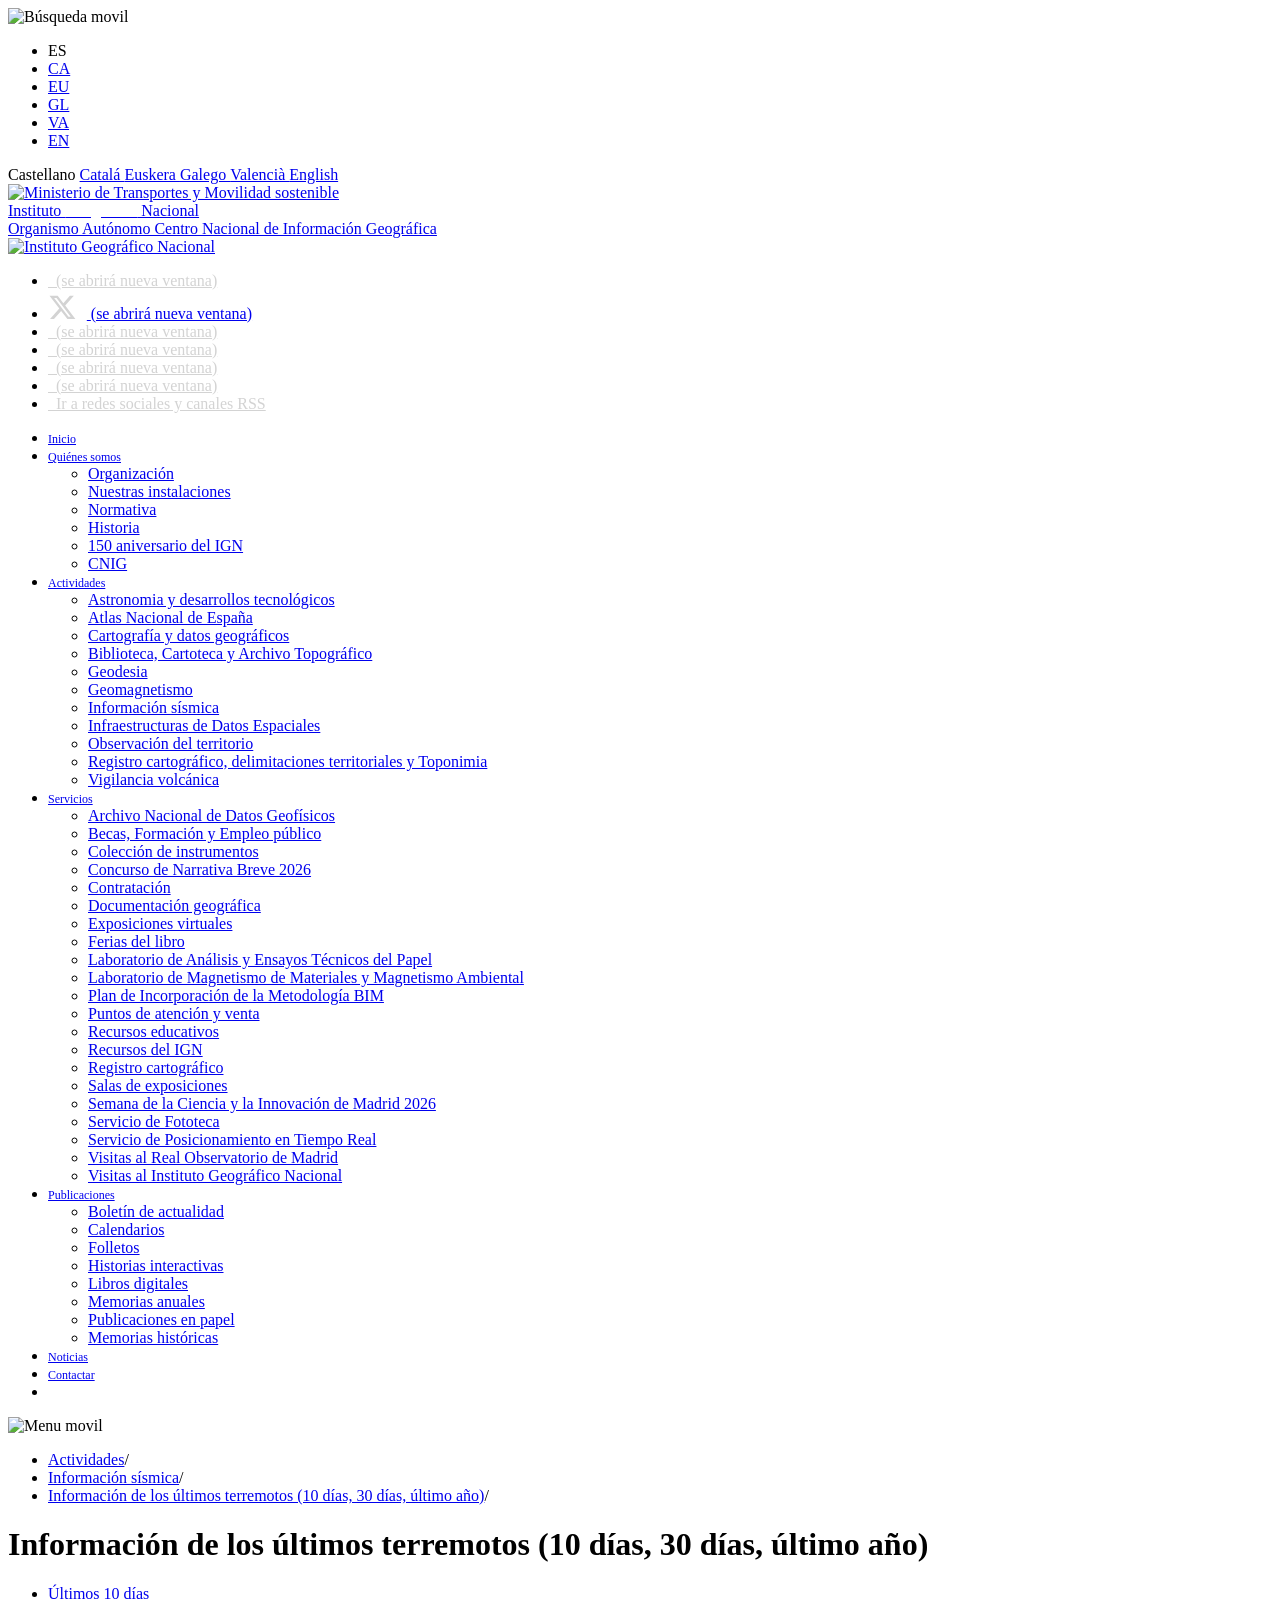
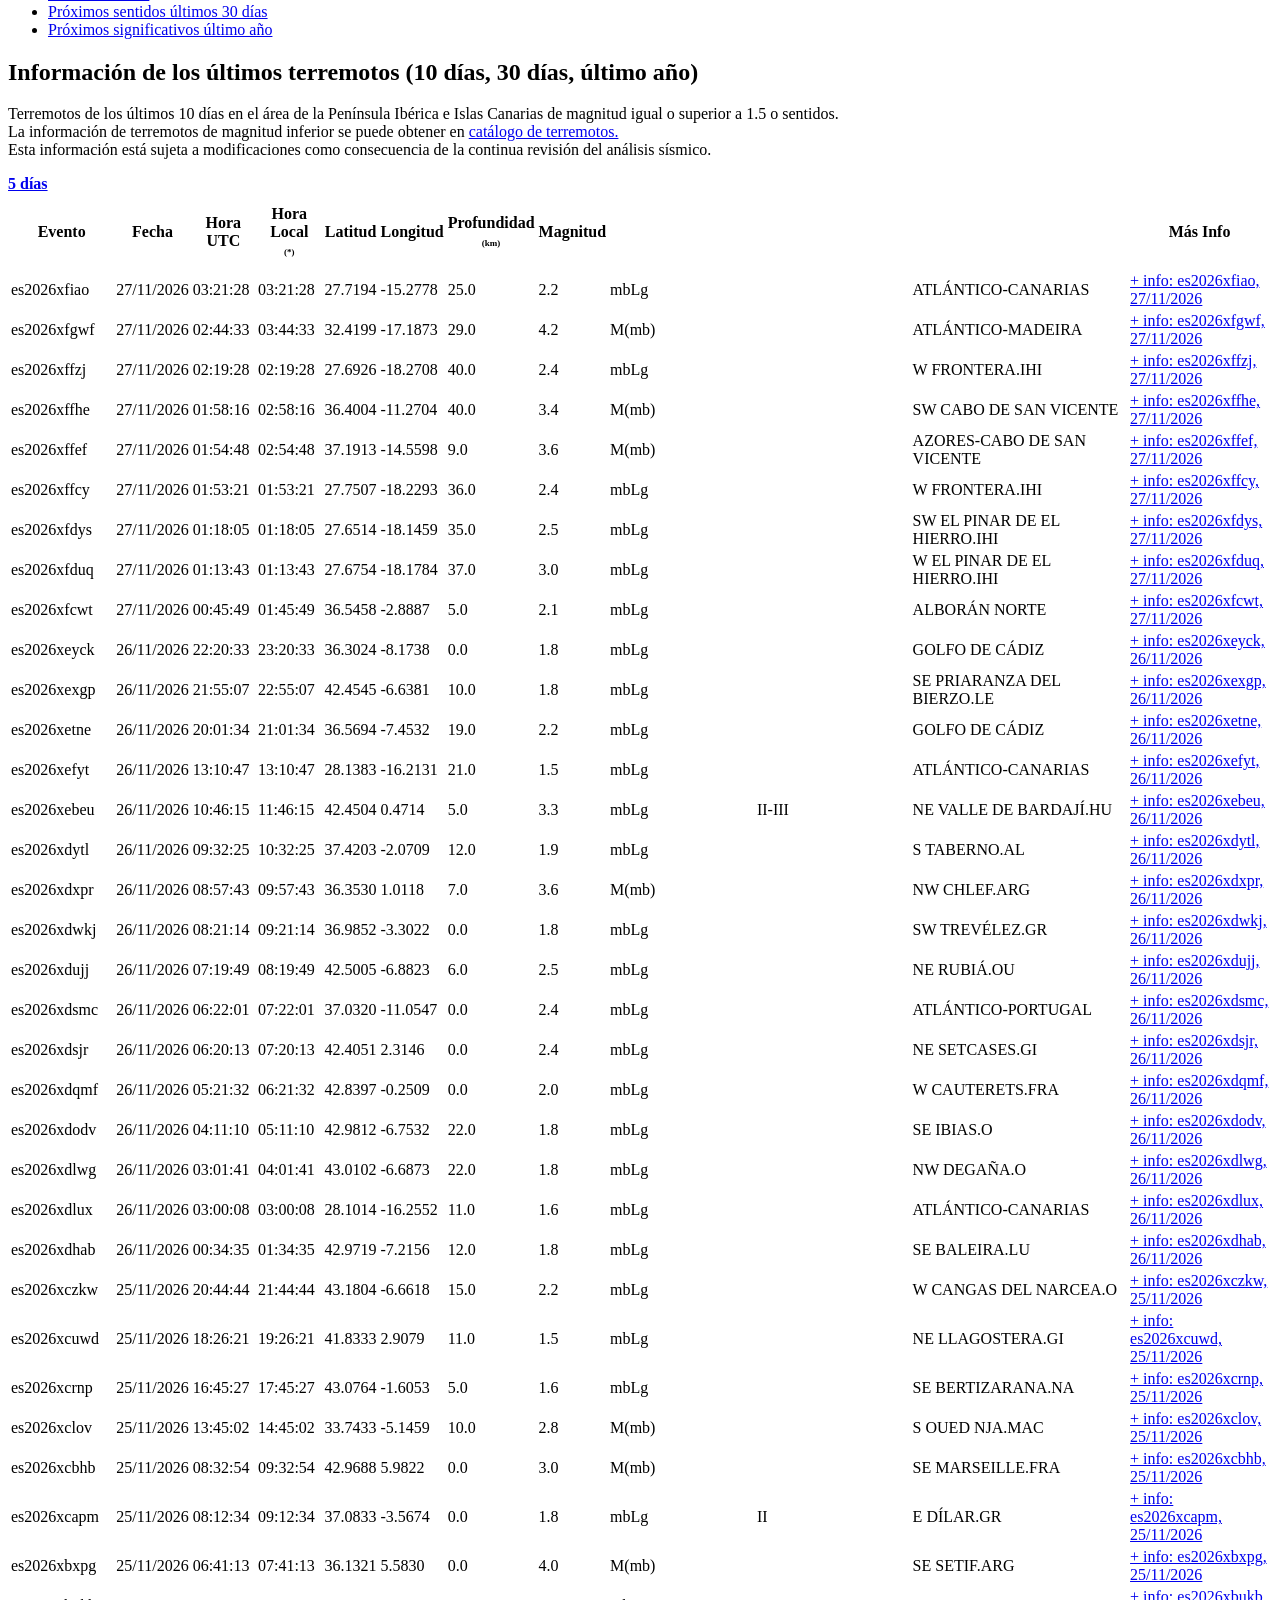
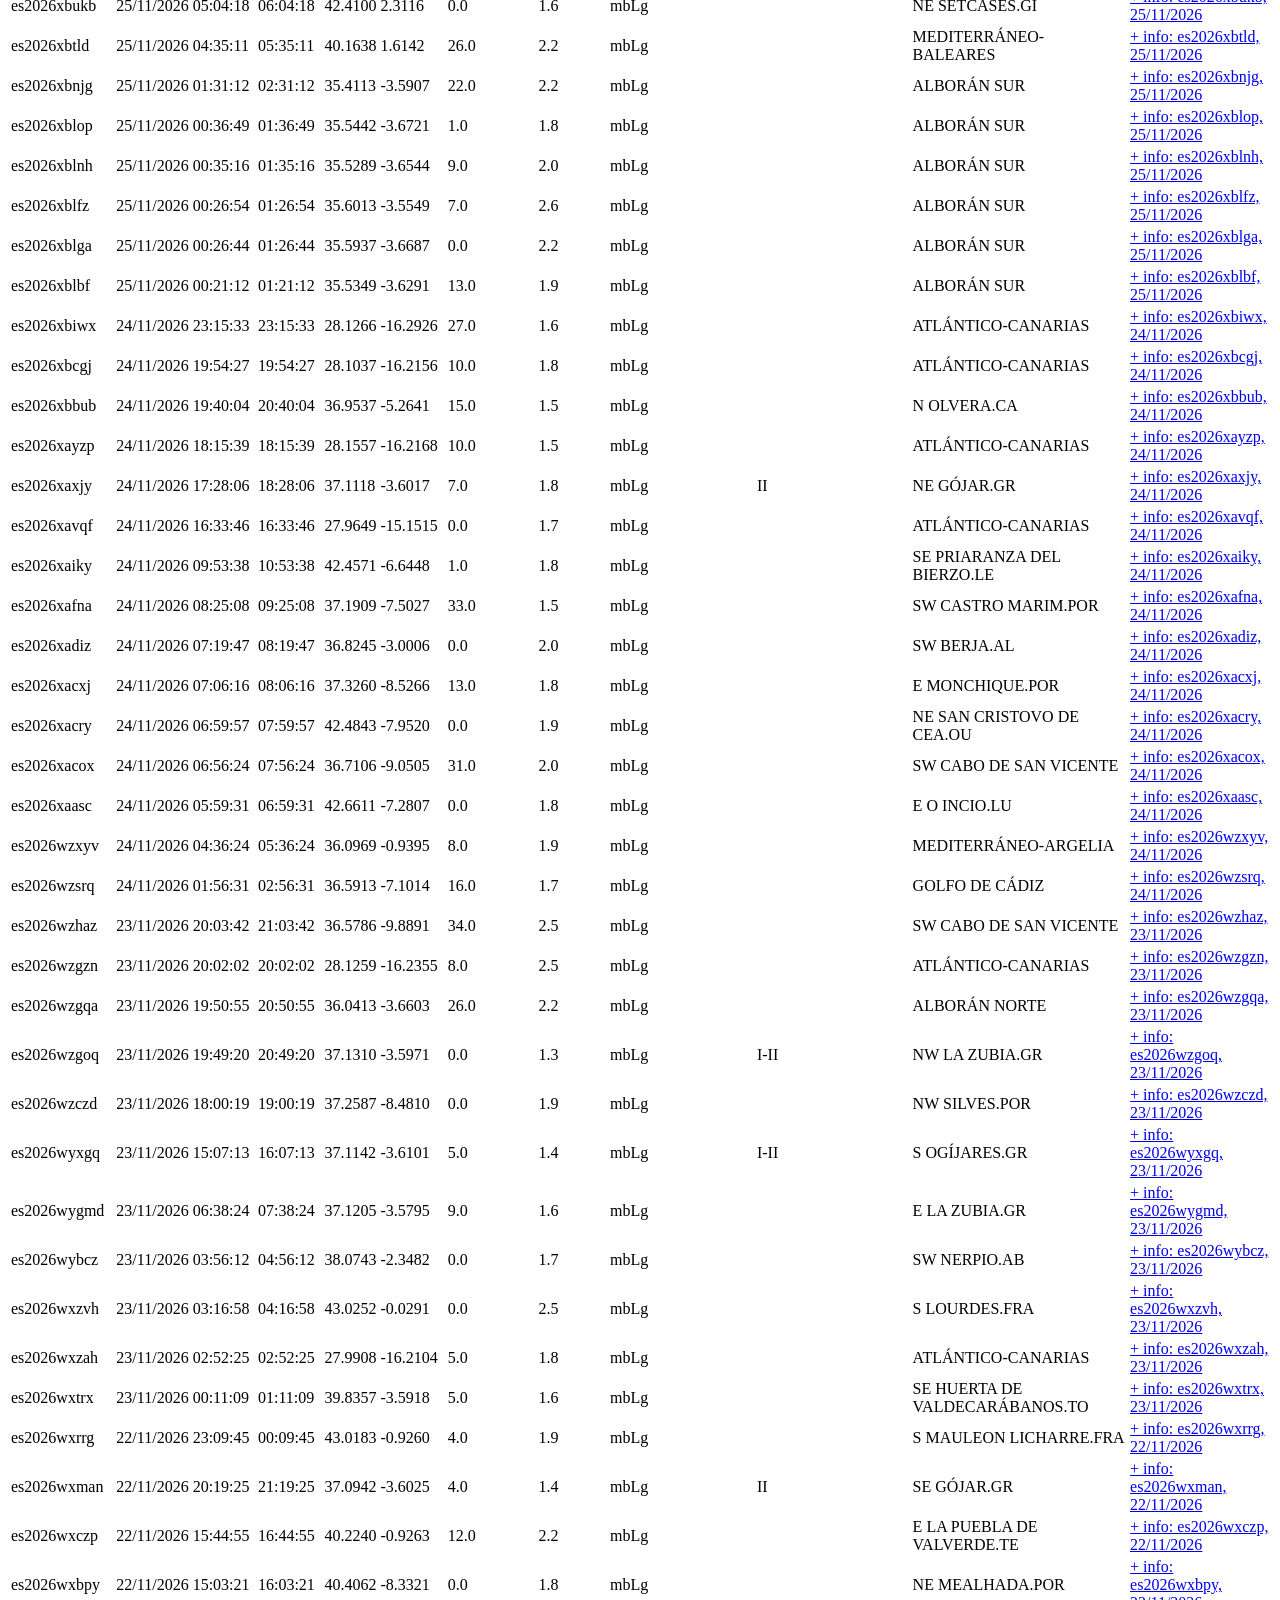
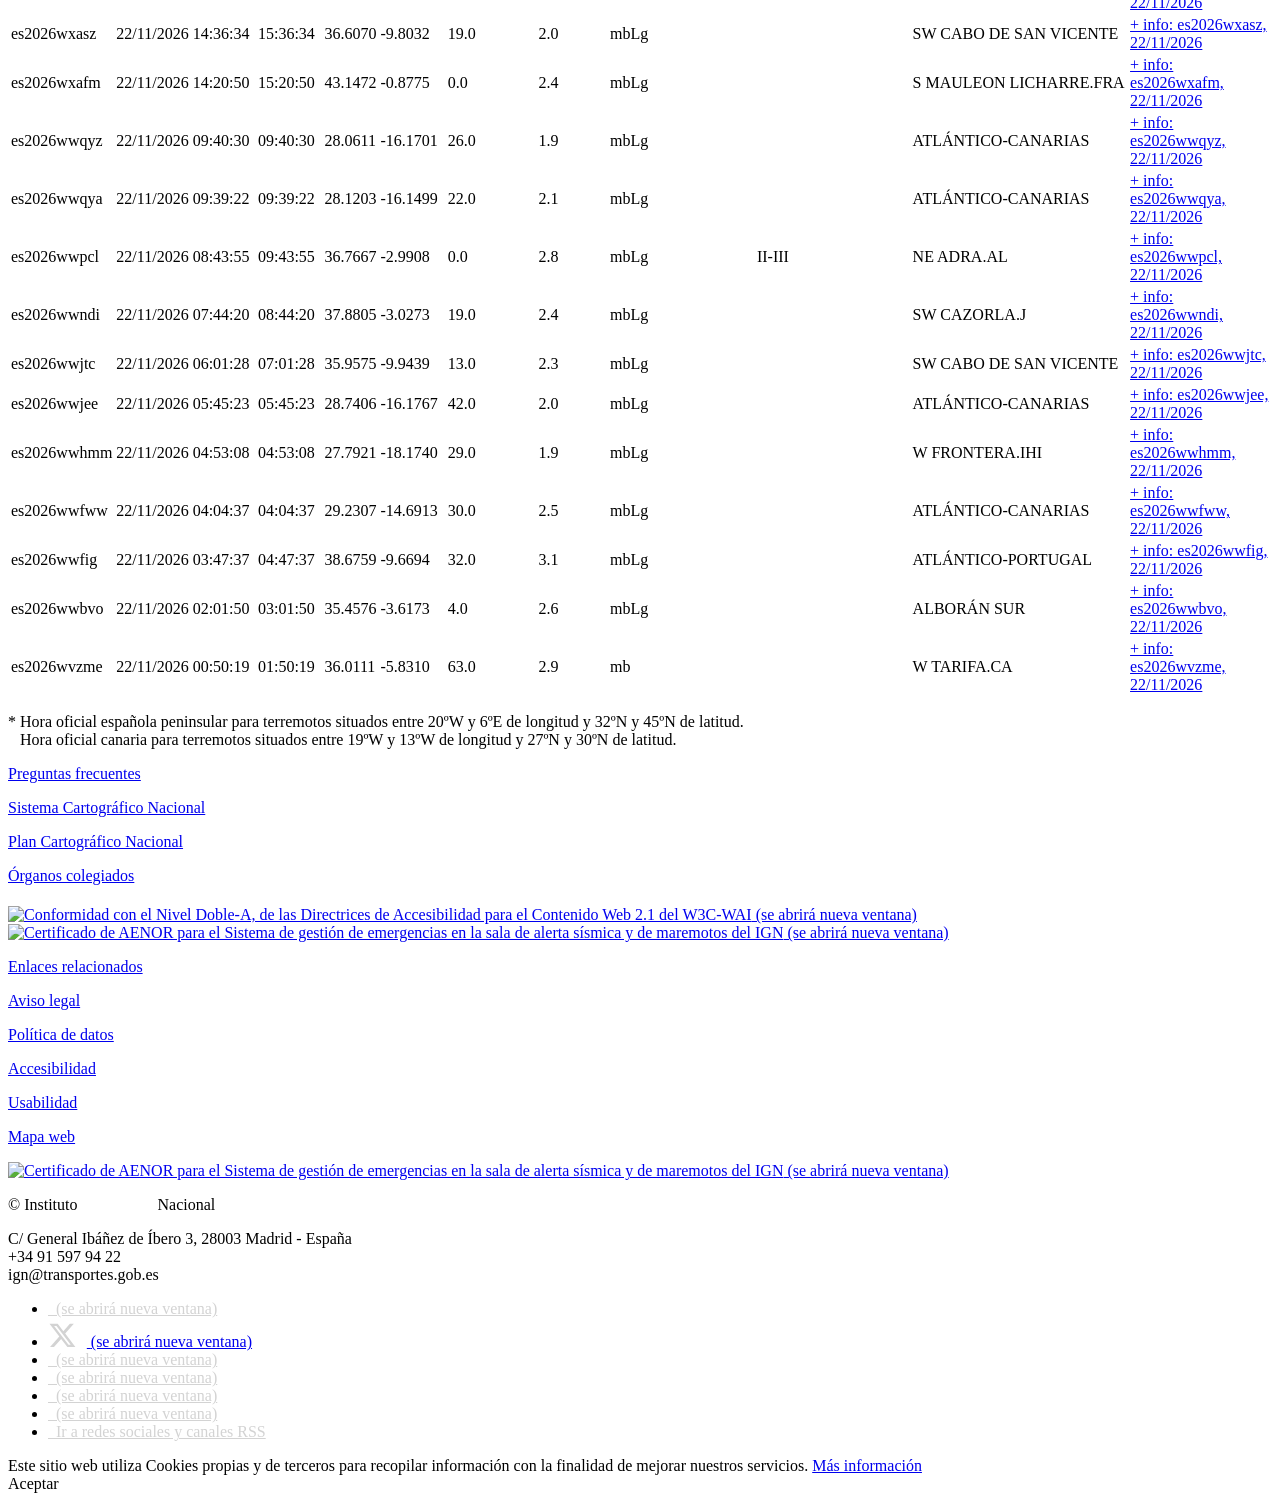
==== commit 20a07d39: "Actualizar listado IGN" ====
--- a/ign-terremotos.html
+++ b/ign-terremotos.html
@@ -21,7 +21,7 @@
 	  gtag('js', new Date());
 	
 	  gtag('config', 'G-N8K315FYNK');
-	</script> <!--<link itemprop="Shortcut Icon" href="https://www.ign.es/Urc-theme/images/favicon.ico" />--> <link rel="Shortcut Icon" href="https://www.ign.es/Urc-theme/images/favicon.ico" /> <!-- jquery --> <script type="text/javascript" src="/Urc-theme/js/jquery.js" async="async"></script> <!-- fontawesome 3.2.1 --> <link rel="stylesheet" type="text/css" href="/Urc-theme/css/font-awesome.min.css" /> <link rel="stylesheet" type="text/css" href="/Urc-theme/css/font-awesome-ie7.min.css" /> <link href='https://fonts.googleapis.com/css?family=Open+Sans:400,300,700' rel='stylesheet' type='text/css'/> <!-- icheck plugin change the checkbox,radio buttons default style --> <link rel="stylesheet" type="text/css" href="/Urc-theme/css/icheck-blue.css" /> <!-- slider dots--> <link rel="stylesheet" type="text/css" href="/Urc-theme/css/slider-dots.css" /> <!-- <target name="validate-xml"> <xmlvalidate lenient="no"> <fileset dir="dev/web" includes="*.xml"> </fileset> </xmlvalidate> </target> --> <link href="https://www.ign.es/Urc-theme/images/favicon.ico" rel="Shortcut Icon" /> <link href="https&#x3a;&#x2f;&#x2f;www&#x2e;ign&#x2e;es&#x2f;web&#x2f;ultimos-terremotos" rel="canonical" /> <link href="https&#x3a;&#x2f;&#x2f;www&#x2e;ign&#x2e;es&#x2f;web&#x2f;ultimos-terremotos" hreflang="x-default" rel="alternate" /> <link href="https&#x3a;&#x2f;&#x2f;www&#x2e;ign&#x2e;es&#x2f;web&#x2f;ultimos-terremotos" hreflang="es-ES" rel="alternate" /> <link href="https&#x3a;&#x2f;&#x2f;www&#x2e;ign&#x2e;es&#x2f;web&#x2f;ca&#x2f;ultimos-terremotos" hreflang="ca-ES" rel="alternate" /> <link href="https&#x3a;&#x2f;&#x2f;www&#x2e;ign&#x2e;es&#x2f;web&#x2f;eu&#x2f;ultimos-terremotos" hreflang="eu-ES" rel="alternate" /> <link href="https&#x3a;&#x2f;&#x2f;www&#x2e;ign&#x2e;es&#x2f;web&#x2f;gl&#x2f;ultimos-terremotos" hreflang="gl-ES" rel="alternate" /> <link href="https&#x3a;&#x2f;&#x2f;www&#x2e;ign&#x2e;es&#x2f;web&#x2f;ca_AD&#x2f;ultimos-terremotos" hreflang="ca-AD" rel="alternate" /> <link href="https&#x3a;&#x2f;&#x2f;www&#x2e;ign&#x2e;es&#x2f;web&#x2f;en&#x2f;ultimos-terremotos" hreflang="en-GB" rel="alternate" /> <link class="lfr-css-file" href="https&#x3a;&#x2f;&#x2f;www&#x2e;ign&#x2e;es&#x2f;Urc-theme&#x2f;css&#x2f;aui&#x2e;css&#x3f;browserId&#x3d;other&#x26;themeId&#x3d;Urc_WAR_Urctheme&#x26;languageId&#x3d;es_ES&#x26;b&#x3d;6203&#x26;t&#x3d;1714037841000" rel="stylesheet" type="text/css" /> <link href="https&#x3a;&#x2f;&#x2f;www&#x2e;ign&#x2e;es&#x2f;web&#x2f;html&#x2f;css&#x2f;main&#x2e;css&#x3f;browserId&#x3d;other&#x26;themeId&#x3d;Urc_WAR_Urctheme&#x26;languageId&#x3d;es_ES&#x26;b&#x3d;6203&#x26;t&#x3d;1714037841000" rel="stylesheet" type="text/css" /> <link href="https://www.ign.es/IGN-GFS-Sismo-SismicidadReciente-portlet/css/main.css?browserId=other&amp;themeId=Urc_WAR_Urctheme&amp;languageId=es_ES&amp;b=6203&amp;t=1758039738000" rel="stylesheet" type="text/css" /> <link href="https://www.ign.es/web/html/portlet/login/css/main.css?browserId=other&amp;themeId=Urc_WAR_Urctheme&amp;languageId=es_ES&amp;b=6203&amp;t=1792756747000" rel="stylesheet" type="text/css" /> <script type="text/javascript">
+	</script> <!--<link itemprop="Shortcut Icon" href="https://www.ign.es/Urc-theme/images/favicon.ico" />--> <link rel="Shortcut Icon" href="https://www.ign.es/Urc-theme/images/favicon.ico" /> <!-- jquery --> <script type="text/javascript" src="/Urc-theme/js/jquery.js" async="async"></script> <!-- fontawesome 3.2.1 --> <link rel="stylesheet" type="text/css" href="/Urc-theme/css/font-awesome.min.css" /> <link rel="stylesheet" type="text/css" href="/Urc-theme/css/font-awesome-ie7.min.css" /> <link href='https://fonts.googleapis.com/css?family=Open+Sans:400,300,700' rel='stylesheet' type='text/css'/> <!-- icheck plugin change the checkbox,radio buttons default style --> <link rel="stylesheet" type="text/css" href="/Urc-theme/css/icheck-blue.css" /> <!-- slider dots--> <link rel="stylesheet" type="text/css" href="/Urc-theme/css/slider-dots.css" /> <!-- <target name="validate-xml"> <xmlvalidate lenient="no"> <fileset dir="dev/web" includes="*.xml"> </fileset> </xmlvalidate> </target> --> <link href="https://www.ign.es/Urc-theme/images/favicon.ico" rel="Shortcut Icon" /> <link href="https&#x3a;&#x2f;&#x2f;www&#x2e;ign&#x2e;es&#x2f;web&#x2f;ultimos-terremotos" rel="canonical" /> <link href="https&#x3a;&#x2f;&#x2f;www&#x2e;ign&#x2e;es&#x2f;web&#x2f;ultimos-terremotos" hreflang="x-default" rel="alternate" /> <link href="https&#x3a;&#x2f;&#x2f;www&#x2e;ign&#x2e;es&#x2f;web&#x2f;ultimos-terremotos" hreflang="es-ES" rel="alternate" /> <link href="https&#x3a;&#x2f;&#x2f;www&#x2e;ign&#x2e;es&#x2f;web&#x2f;ca&#x2f;ultimos-terremotos" hreflang="ca-ES" rel="alternate" /> <link href="https&#x3a;&#x2f;&#x2f;www&#x2e;ign&#x2e;es&#x2f;web&#x2f;eu&#x2f;ultimos-terremotos" hreflang="eu-ES" rel="alternate" /> <link href="https&#x3a;&#x2f;&#x2f;www&#x2e;ign&#x2e;es&#x2f;web&#x2f;gl&#x2f;ultimos-terremotos" hreflang="gl-ES" rel="alternate" /> <link href="https&#x3a;&#x2f;&#x2f;www&#x2e;ign&#x2e;es&#x2f;web&#x2f;ca_AD&#x2f;ultimos-terremotos" hreflang="ca-AD" rel="alternate" /> <link href="https&#x3a;&#x2f;&#x2f;www&#x2e;ign&#x2e;es&#x2f;web&#x2f;en&#x2f;ultimos-terremotos" hreflang="en-GB" rel="alternate" /> <link class="lfr-css-file" href="https&#x3a;&#x2f;&#x2f;www&#x2e;ign&#x2e;es&#x2f;Urc-theme&#x2f;css&#x2f;aui&#x2e;css&#x3f;browserId&#x3d;other&#x26;themeId&#x3d;Urc_WAR_Urctheme&#x26;languageId&#x3d;es_ES&#x26;b&#x3d;6203&#x26;t&#x3d;1714037841000" rel="stylesheet" type="text/css" /> <link href="https&#x3a;&#x2f;&#x2f;www&#x2e;ign&#x2e;es&#x2f;web&#x2f;html&#x2f;css&#x2f;main&#x2e;css&#x3f;browserId&#x3d;other&#x26;themeId&#x3d;Urc_WAR_Urctheme&#x26;languageId&#x3d;es_ES&#x26;b&#x3d;6203&#x26;t&#x3d;1714037841000" rel="stylesheet" type="text/css" /> <link href="https://www.ign.es/IGN-GFS-Sismo-SismicidadReciente-portlet/css/main.css?browserId=other&amp;themeId=Urc_WAR_Urctheme&amp;languageId=es_ES&amp;b=6203&amp;t=1758039738000" rel="stylesheet" type="text/css" /> <link href="https://www.ign.es/web/html/portlet/login/css/main.css?browserId=other&amp;themeId=Urc_WAR_Urctheme&amp;languageId=es_ES&amp;b=6203&amp;t=1792755920000" rel="stylesheet" type="text/css" /> <script type="text/javascript">
 	
 		var Liferay = {
 			Browser: {
@@ -281,7 +281,7 @@
 			}
 		};
 
-		Liferay.authToken = '1Wrsnf9C';
+		Liferay.authToken = 'eP26fICj';
 
 		
 
@@ -507,7 +507,7 @@
 	$(tabsElement).find('.tab.active').attr("aria-current","true");
 });
 
-</script> <div class="ign-cnig-content portlet-content" id="divSismRec"> <h1>Información de los últimos terremotos (10 días, 30 días, último año)</h1> <input name="_IGNGFSSismoSismicidadReciente_WAR_IGNGFSSismoSismicidadRecienteportlet_tabs1TabsScroll" type="hidden" /> <ul class="nav nav-tabs"> <li class="tab active" id="_IGNGFSSismoSismicidadReciente_WAR_IGNGFSSismoSismicidadRecienteportlet_tabs1494810010597115TabsId"> <a href="https://www.ign.es/web/ign/portal/ultimos-terremotos/-/ultimos-terremotos/get10dias" onClick=""> Últimos 10 días </a> </li> <li class="tab" id="_IGNGFSSismoSismicidadReciente_WAR_IGNGFSSismoSismicidadRecienteportlet_tabs1514810010597115TabsId"> <a href="https://www.ign.es/web/ign/portal/ultimos-terremotos/-/ultimos-terremotos/get30dias" onClick=""> Próximos sentidos últimos 30 días </a> </li> <li class="tab" id="_IGNGFSSismoSismicidadReciente_WAR_IGNGFSSismoSismicidadRecienteportlet_tabs197110105111TabsId"> <a href="https://www.ign.es/web/ign/portal/ultimos-terremotos/-/ultimos-terremotos/getAnio" onClick=""> Próximos significativos último año </a> </li> </ul> <!--------------------------------------------------------------------------------------------------> <!-------------------------------- Terremotos 10 últimos días --------------------------------------> <!--------------------------------------------------------------------------------------------------> <div role="tabpanel" id="section1" aria-labelledby="#section1"> <div class="w100 cb"> <h2>Información de los últimos terremotos (10 días, 30 días, último año)</h2> <p>Terremotos de los últimos 10 días en el área de la Península Ibérica e Islas Canarias de magnitud igual o superior a 1.5 o sentidos.</br> La información de terremotos de magnitud inferior se puede obtener en <a target="_self" href="/web/ign/portal/sis-catalogo-terremotos">catálogo de terremotos.</a> <br/>Esta información está sujeta a modificaciones como consecuencia de la continua revisión del análisis sísmico. </p> </div> <div class="w90 mcenter tar fr"> <form action="https://www.ign.es/web/ign/portal/ultimos-terremotos/-/ultimos-terremotos/get10dias" class="form " id="_IGNGFSSismoSismicidadReciente_WAR_IGNGFSSismoSismicidadRecienteportlet_formDetails" method="get" name="_IGNGFSSismoSismicidadReciente_WAR_IGNGFSSismoSismicidadRecienteportlet_formDetails" > <input name="_IGNGFSSismoSismicidadReciente_WAR_IGNGFSSismoSismicidadRecienteportlet_formDate" type="hidden" value="1795732588897" /> <input class="field"  id="_IGNGFSSismoSismicidadReciente_WAR_IGNGFSSismoSismicidadRecienteportlet_dias"    name="_IGNGFSSismoSismicidadReciente_WAR_IGNGFSSismoSismicidadRecienteportlet_dias"     type="hidden" value="10"   /> <a href="#" onclick="$(this).closest('form').submit()" title='+ info'><span class="icon-plus orange" aria-hidden="true"></span><b>5 días</b></a> </form> </div> <table> <tr> <th>Evento</th> <th>Fecha</th> <th>Hora UTC</th> <th>Hora Local<br/><span style="font-size:9px;">(*)</span></th> <th>Latitud</th> <th>Longitud</th> <th>Profundidad<br/><span style="font-size:9px;">(km)</span></th> <th>Magnitud</th> <th><a href="/web/ign/portal/sis-tipo-magnitud" target="_blank" title='Tipo de magnitud' style="color:#fff;" >Tipo Mag.<br/><span class="icon-info-sign" aria-hidden="true"></span><span class="sr-only " >INFO: Tipo de magnitud (se abrirá nueva ventana)</span></a></th> <th><a href="/web/ign/portal/sis-escala-intensidad" target="_blank" title='Escala de intensidad' style="color:#fff;" >Int. max.<br/><span class="icon-info-sign" aria-hidden="true"></span><span class="sr-only " >INFO: Escala de intensidad (se abrirá nueva ventana)</span></a></th> <th> <a href="https://www.ign.es/web/resources/docs/IGNCnig/SIS-zonas-localizacion-sismos.pdf" target="_blank" title='Localización' style="color:#fff;"> Localización <br/> <span class="icon-info-sign" aria-hidden="true"></span> <span class="sr-only"> INFO: Localización (se abrirá nueva ventana) </span> </a> </th> <th>Más Info</th> </tr> <tr> <td>es2026xeyck</td> <td>26/11/2026</td> <td>22:20:33</td> <td>23:20:33</td> <td class="tar">36.3024</td> <td class="tar">-8.1738</td> <td class="tar">0.0 </td> <td class="tar">1.8 </td> <td class="tac">mbLg </td> <td class="tac">&nbsp; </td> <td class="tal">GOLFO DE CÁDIZ</td> <td class="tac"> <form action="https://www.ign.es/web/ign/portal/ultimos-terremotos/-/ultimos-terremotos/getDetails" class="form " id="_IGNGFSSismoSismicidadReciente_WAR_IGNGFSSismoSismicidadRecienteportlet_terremoto0" method="post" name="_IGNGFSSismoSismicidadReciente_WAR_IGNGFSSismoSismicidadRecienteportlet_terremoto0" id="terremoto0" target="_self" > <input name="_IGNGFSSismoSismicidadReciente_WAR_IGNGFSSismoSismicidadRecienteportlet_formDate" type="hidden" value="1795732588900" /> <input value="es2026xeyck" name="evid" type="hidden" /> <a href="#" onclick="detailsEvid('terremoto0', '_IGNGFSSismoSismicidadReciente_WAR_IGNGFSSismoSismicidadRecienteportlet_', 'es2026xeyck')" title='+ info'><span class="icon-zoom-in orange" aria-hidden="true"></span><span class="sr-only ">+ info: es2026xeyck, 26/11/2026</span></a> </form> </td> <tr> <td>es2026xexgp</td> <td>26/11/2026</td> <td>21:55:07</td> <td>22:55:07</td> <td class="tar">42.4545</td> <td class="tar">-6.6381</td> <td class="tar">10.0 </td> <td class="tar">1.8 </td> <td class="tac">mbLg </td> <td class="tac">&nbsp; </td> <td class="tal">SE PRIARANZA DEL BIERZO.LE</td> <td class="tac"> <form action="https://www.ign.es/web/ign/portal/ultimos-terremotos/-/ultimos-terremotos/getDetails" class="form " id="_IGNGFSSismoSismicidadReciente_WAR_IGNGFSSismoSismicidadRecienteportlet_terremoto1" method="post" name="_IGNGFSSismoSismicidadReciente_WAR_IGNGFSSismoSismicidadRecienteportlet_terremoto1" id="terremoto1" target="_self" > <input name="_IGNGFSSismoSismicidadReciente_WAR_IGNGFSSismoSismicidadRecienteportlet_formDate" type="hidden" value="1795732588900" /> <input value="es2026xexgp" name="evid" type="hidden" /> <a href="#" onclick="detailsEvid('terremoto1', '_IGNGFSSismoSismicidadReciente_WAR_IGNGFSSismoSismicidadRecienteportlet_', 'es2026xexgp')" title='+ info'><span class="icon-zoom-in orange" aria-hidden="true"></span><span class="sr-only ">+ info: es2026xexgp, 26/11/2026</span></a> </form> </td> <tr> <td>es2026xetne</td> <td>26/11/2026</td> <td>20:01:34</td> <td>21:01:34</td> <td class="tar">36.5694</td> <td class="tar">-7.4532</td> <td class="tar">19.0 </td> <td class="tar">2.2 </td> <td class="tac">mbLg </td> <td class="tac">&nbsp; </td> <td class="tal">GOLFO DE CÁDIZ</td> <td class="tac"> <form action="https://www.ign.es/web/ign/portal/ultimos-terremotos/-/ultimos-terremotos/getDetails" class="form " id="_IGNGFSSismoSismicidadReciente_WAR_IGNGFSSismoSismicidadRecienteportlet_terremoto2" method="post" name="_IGNGFSSismoSismicidadReciente_WAR_IGNGFSSismoSismicidadRecienteportlet_terremoto2" id="terremoto2" target="_self" > <input name="_IGNGFSSismoSismicidadReciente_WAR_IGNGFSSismoSismicidadRecienteportlet_formDate" type="hidden" value="1795732588901" /> <input value="es2026xetne" name="evid" type="hidden" /> <a href="#" onclick="detailsEvid('terremoto2', '_IGNGFSSismoSismicidadReciente_WAR_IGNGFSSismoSismicidadRecienteportlet_', 'es2026xetne')" title='+ info'><span class="icon-zoom-in orange" aria-hidden="true"></span><span class="sr-only ">+ info: es2026xetne, 26/11/2026</span></a> </form> </td> <tr> <td>es2026xefyt</td> <td>26/11/2026</td> <td>13:10:47</td> <td>13:10:47</td> <td class="tar">28.1383</td> <td class="tar">-16.2131</td> <td class="tar">21.0 </td> <td class="tar">1.5 </td> <td class="tac">mbLg </td> <td class="tac">&nbsp; </td> <td class="tal">ATLÁNTICO-CANARIAS</td> <td class="tac"> <form action="https://www.ign.es/web/ign/portal/ultimos-terremotos/-/ultimos-terremotos/getDetails" class="form " id="_IGNGFSSismoSismicidadReciente_WAR_IGNGFSSismoSismicidadRecienteportlet_terremoto3" method="post" name="_IGNGFSSismoSismicidadReciente_WAR_IGNGFSSismoSismicidadRecienteportlet_terremoto3" id="terremoto3" target="_self" > <input name="_IGNGFSSismoSismicidadReciente_WAR_IGNGFSSismoSismicidadRecienteportlet_formDate" type="hidden" value="1795732588901" /> <input value="es2026xefyt" name="evid" type="hidden" /> <a href="#" onclick="detailsEvid('terremoto3', '_IGNGFSSismoSismicidadReciente_WAR_IGNGFSSismoSismicidadRecienteportlet_', 'es2026xefyt')" title='+ info'><span class="icon-zoom-in orange" aria-hidden="true"></span><span class="sr-only ">+ info: es2026xefyt, 26/11/2026</span></a> </form> </td> <tr> <td>es2026xebeu</td> <td>26/11/2026</td> <td>10:46:15</td> <td>11:46:15</td> <td class="tar">42.4504</td> <td class="tar">0.4714</td> <td class="tar">5.0 </td> <td class="tar">3.3 </td> <td class="tac">mbLg </td> <td class="tac"> II-III </td> <td class="tal">NE VALLE DE BARDAJÍ.HU</td> <td class="tac"> <form action="https://www.ign.es/web/ign/portal/ultimos-terremotos/-/ultimos-terremotos/getDetails" class="form " id="_IGNGFSSismoSismicidadReciente_WAR_IGNGFSSismoSismicidadRecienteportlet_terremoto4" method="post" name="_IGNGFSSismoSismicidadReciente_WAR_IGNGFSSismoSismicidadRecienteportlet_terremoto4" id="terremoto4" target="_self" > <input name="_IGNGFSSismoSismicidadReciente_WAR_IGNGFSSismoSismicidadRecienteportlet_formDate" type="hidden" value="1795732588901" /> <input value="es2026xebeu" name="evid" type="hidden" /> <a href="#" onclick="detailsEvid('terremoto4', '_IGNGFSSismoSismicidadReciente_WAR_IGNGFSSismoSismicidadRecienteportlet_', 'es2026xebeu')" title='+ info'><span class="icon-zoom-in orange" aria-hidden="true"></span><span class="sr-only ">+ info: es2026xebeu, 26/11/2026</span></a> </form> </td> <tr> <td>es2026xdytl</td> <td>26/11/2026</td> <td>09:32:25</td> <td>10:32:25</td> <td class="tar">37.4203</td> <td class="tar">-2.0709</td> <td class="tar">12.0 </td> <td class="tar">1.9 </td> <td class="tac">mbLg </td> <td class="tac">&nbsp; </td> <td class="tal">S TABERNO.AL</td> <td class="tac"> <form action="https://www.ign.es/web/ign/portal/ultimos-terremotos/-/ultimos-terremotos/getDetails" class="form " id="_IGNGFSSismoSismicidadReciente_WAR_IGNGFSSismoSismicidadRecienteportlet_terremoto5" method="post" name="_IGNGFSSismoSismicidadReciente_WAR_IGNGFSSismoSismicidadRecienteportlet_terremoto5" id="terremoto5" target="_self" > <input name="_IGNGFSSismoSismicidadReciente_WAR_IGNGFSSismoSismicidadRecienteportlet_formDate" type="hidden" value="1795732588902" /> <input value="es2026xdytl" name="evid" type="hidden" /> <a href="#" onclick="detailsEvid('terremoto5', '_IGNGFSSismoSismicidadReciente_WAR_IGNGFSSismoSismicidadRecienteportlet_', 'es2026xdytl')" title='+ info'><span class="icon-zoom-in orange" aria-hidden="true"></span><span class="sr-only ">+ info: es2026xdytl, 26/11/2026</span></a> </form> </td> <tr> <td>es2026xdxpr</td> <td>26/11/2026</td> <td>08:57:43</td> <td>09:57:43</td> <td class="tar">36.3530</td> <td class="tar">1.0118</td> <td class="tar">7.0 </td> <td class="tar">3.6 </td> <td class="tac">M(mb) </td> <td class="tac">&nbsp; </td> <td class="tal">NW CHLEF.ARG</td> <td class="tac"> <form action="https://www.ign.es/web/ign/portal/ultimos-terremotos/-/ultimos-terremotos/getDetails" class="form " id="_IGNGFSSismoSismicidadReciente_WAR_IGNGFSSismoSismicidadRecienteportlet_terremoto6" method="post" name="_IGNGFSSismoSismicidadReciente_WAR_IGNGFSSismoSismicidadRecienteportlet_terremoto6" id="terremoto6" target="_self" > <input name="_IGNGFSSismoSismicidadReciente_WAR_IGNGFSSismoSismicidadRecienteportlet_formDate" type="hidden" value="1795732588902" /> <input value="es2026xdxpr" name="evid" type="hidden" /> <a href="#" onclick="detailsEvid('terremoto6', '_IGNGFSSismoSismicidadReciente_WAR_IGNGFSSismoSismicidadRecienteportlet_', 'es2026xdxpr')" title='+ info'><span class="icon-zoom-in orange" aria-hidden="true"></span><span class="sr-only ">+ info: es2026xdxpr, 26/11/2026</span></a> </form> </td> <tr> <td>es2026xdwkj</td> <td>26/11/2026</td> <td>08:21:14</td> <td>09:21:14</td> <td class="tar">36.9852</td> <td class="tar">-3.3022</td> <td class="tar">0.0 </td> <td class="tar">1.8 </td> <td class="tac">mbLg </td> <td class="tac">&nbsp; </td> <td class="tal">SW TREVÉLEZ.GR</td> <td class="tac"> <form action="https://www.ign.es/web/ign/portal/ultimos-terremotos/-/ultimos-terremotos/getDetails" class="form " id="_IGNGFSSismoSismicidadReciente_WAR_IGNGFSSismoSismicidadRecienteportlet_terremoto7" method="post" name="_IGNGFSSismoSismicidadReciente_WAR_IGNGFSSismoSismicidadRecienteportlet_terremoto7" id="terremoto7" target="_self" > <input name="_IGNGFSSismoSismicidadReciente_WAR_IGNGFSSismoSismicidadRecienteportlet_formDate" type="hidden" value="1795732588902" /> <input value="es2026xdwkj" name="evid" type="hidden" /> <a href="#" onclick="detailsEvid('terremoto7', '_IGNGFSSismoSismicidadReciente_WAR_IGNGFSSismoSismicidadRecienteportlet_', 'es2026xdwkj')" title='+ info'><span class="icon-zoom-in orange" aria-hidden="true"></span><span class="sr-only ">+ info: es2026xdwkj, 26/11/2026</span></a> </form> </td> <tr> <td>es2026xdujj</td> <td>26/11/2026</td> <td>07:19:49</td> <td>08:19:49</td> <td class="tar">42.5005</td> <td class="tar">-6.8823</td> <td class="tar">6.0 </td> <td class="tar">2.5 </td> <td class="tac">mbLg </td> <td class="tac">&nbsp; </td> <td class="tal">NE RUBIÁ.OU</td> <td class="tac"> <form action="https://www.ign.es/web/ign/portal/ultimos-terremotos/-/ultimos-terremotos/getDetails" class="form " id="_IGNGFSSismoSismicidadReciente_WAR_IGNGFSSismoSismicidadRecienteportlet_terremoto8" method="post" name="_IGNGFSSismoSismicidadReciente_WAR_IGNGFSSismoSismicidadRecienteportlet_terremoto8" id="terremoto8" target="_self" > <input name="_IGNGFSSismoSismicidadReciente_WAR_IGNGFSSismoSismicidadRecienteportlet_formDate" type="hidden" value="1795732588902" /> <input value="es2026xdujj" name="evid" type="hidden" /> <a href="#" onclick="detailsEvid('terremoto8', '_IGNGFSSismoSismicidadReciente_WAR_IGNGFSSismoSismicidadRecienteportlet_', 'es2026xdujj')" title='+ info'><span class="icon-zoom-in orange" aria-hidden="true"></span><span class="sr-only ">+ info: es2026xdujj, 26/11/2026</span></a> </form> </td> <tr> <td>es2026xdsmc</td> <td>26/11/2026</td> <td>06:22:01</td> <td>07:22:01</td> <td class="tar">37.0320</td> <td class="tar">-11.0547</td> <td class="tar">0.0 </td> <td class="tar">2.4 </td> <td class="tac">mbLg </td> <td class="tac">&nbsp; </td> <td class="tal">ATLÁNTICO-PORTUGAL</td> <td class="tac"> <form action="https://www.ign.es/web/ign/portal/ultimos-terremotos/-/ultimos-terremotos/getDetails" class="form " id="_IGNGFSSismoSismicidadReciente_WAR_IGNGFSSismoSismicidadRecienteportlet_terremoto9" method="post" name="_IGNGFSSismoSismicidadReciente_WAR_IGNGFSSismoSismicidadRecienteportlet_terremoto9" id="terremoto9" target="_self" > <input name="_IGNGFSSismoSismicidadReciente_WAR_IGNGFSSismoSismicidadRecienteportlet_formDate" type="hidden" value="1795732588903" /> <input value="es2026xdsmc" name="evid" type="hidden" /> <a href="#" onclick="detailsEvid('terremoto9', '_IGNGFSSismoSismicidadReciente_WAR_IGNGFSSismoSismicidadRecienteportlet_', 'es2026xdsmc')" title='+ info'><span class="icon-zoom-in orange" aria-hidden="true"></span><span class="sr-only ">+ info: es2026xdsmc, 26/11/2026</span></a> </form> </td> <tr> <td>es2026xdsjr</td> <td>26/11/2026</td> <td>06:20:13</td> <td>07:20:13</td> <td class="tar">42.4051</td> <td class="tar">2.3146</td> <td class="tar">0.0 </td> <td class="tar">2.4 </td> <td class="tac">mbLg </td> <td class="tac">&nbsp; </td> <td class="tal">NE SETCASES.GI</td> <td class="tac"> <form action="https://www.ign.es/web/ign/portal/ultimos-terremotos/-/ultimos-terremotos/getDetails" class="form " id="_IGNGFSSismoSismicidadReciente_WAR_IGNGFSSismoSismicidadRecienteportlet_terremoto10" method="post" name="_IGNGFSSismoSismicidadReciente_WAR_IGNGFSSismoSismicidadRecienteportlet_terremoto10" id="terremoto10" target="_self" > <input name="_IGNGFSSismoSismicidadReciente_WAR_IGNGFSSismoSismicidadRecienteportlet_formDate" type="hidden" value="1795732588903" /> <input value="es2026xdsjr" name="evid" type="hidden" /> <a href="#" onclick="detailsEvid('terremoto10', '_IGNGFSSismoSismicidadReciente_WAR_IGNGFSSismoSismicidadRecienteportlet_', 'es2026xdsjr')" title='+ info'><span class="icon-zoom-in orange" aria-hidden="true"></span><span class="sr-only ">+ info: es2026xdsjr, 26/11/2026</span></a> </form> </td> <tr> <td>es2026xdqmf</td> <td>26/11/2026</td> <td>05:21:32</td> <td>06:21:32</td> <td class="tar">42.8397</td> <td class="tar">-0.2509</td> <td class="tar">0.0 </td> <td class="tar">2.0 </td> <td class="tac">mbLg </td> <td class="tac">&nbsp; </td> <td class="tal">W CAUTERETS.FRA</td> <td class="tac"> <form action="https://www.ign.es/web/ign/portal/ultimos-terremotos/-/ultimos-terremotos/getDetails" class="form " id="_IGNGFSSismoSismicidadReciente_WAR_IGNGFSSismoSismicidadRecienteportlet_terremoto11" method="post" name="_IGNGFSSismoSismicidadReciente_WAR_IGNGFSSismoSismicidadRecienteportlet_terremoto11" id="terremoto11" target="_self" > <input name="_IGNGFSSismoSismicidadReciente_WAR_IGNGFSSismoSismicidadRecienteportlet_formDate" type="hidden" value="1795732588903" /> <input value="es2026xdqmf" name="evid" type="hidden" /> <a href="#" onclick="detailsEvid('terremoto11', '_IGNGFSSismoSismicidadReciente_WAR_IGNGFSSismoSismicidadRecienteportlet_', 'es2026xdqmf')" title='+ info'><span class="icon-zoom-in orange" aria-hidden="true"></span><span class="sr-only ">+ info: es2026xdqmf, 26/11/2026</span></a> </form> </td> <tr> <td>es2026xdodv</td> <td>26/11/2026</td> <td>04:11:10</td> <td>05:11:10</td> <td class="tar">42.9812</td> <td class="tar">-6.7532</td> <td class="tar">22.0 </td> <td class="tar">1.8 </td> <td class="tac">mbLg </td> <td class="tac">&nbsp; </td> <td class="tal">SE IBIAS.O</td> <td class="tac"> <form action="https://www.ign.es/web/ign/portal/ultimos-terremotos/-/ultimos-terremotos/getDetails" class="form " id="_IGNGFSSismoSismicidadReciente_WAR_IGNGFSSismoSismicidadRecienteportlet_terremoto12" method="post" name="_IGNGFSSismoSismicidadReciente_WAR_IGNGFSSismoSismicidadRecienteportlet_terremoto12" id="terremoto12" target="_self" > <input name="_IGNGFSSismoSismicidadReciente_WAR_IGNGFSSismoSismicidadRecienteportlet_formDate" type="hidden" value="1795732588903" /> <input value="es2026xdodv" name="evid" type="hidden" /> <a href="#" onclick="detailsEvid('terremoto12', '_IGNGFSSismoSismicidadReciente_WAR_IGNGFSSismoSismicidadRecienteportlet_', 'es2026xdodv')" title='+ info'><span class="icon-zoom-in orange" aria-hidden="true"></span><span class="sr-only ">+ info: es2026xdodv, 26/11/2026</span></a> </form> </td> <tr> <td>es2026xdlwg</td> <td>26/11/2026</td> <td>03:01:41</td> <td>04:01:41</td> <td class="tar">43.0102</td> <td class="tar">-6.6873</td> <td class="tar">22.0 </td> <td class="tar">1.8 </td> <td class="tac">mbLg </td> <td class="tac">&nbsp; </td> <td class="tal">NW DEGAÑA.O</td> <td class="tac"> <form action="https://www.ign.es/web/ign/portal/ultimos-terremotos/-/ultimos-terremotos/getDetails" class="form " id="_IGNGFSSismoSismicidadReciente_WAR_IGNGFSSismoSismicidadRecienteportlet_terremoto13" method="post" name="_IGNGFSSismoSismicidadReciente_WAR_IGNGFSSismoSismicidadRecienteportlet_terremoto13" id="terremoto13" target="_self" > <input name="_IGNGFSSismoSismicidadReciente_WAR_IGNGFSSismoSismicidadRecienteportlet_formDate" type="hidden" value="1795732588904" /> <input value="es2026xdlwg" name="evid" type="hidden" /> <a href="#" onclick="detailsEvid('terremoto13', '_IGNGFSSismoSismicidadReciente_WAR_IGNGFSSismoSismicidadRecienteportlet_', 'es2026xdlwg')" title='+ info'><span class="icon-zoom-in orange" aria-hidden="true"></span><span class="sr-only ">+ info: es2026xdlwg, 26/11/2026</span></a> </form> </td> <tr> <td>es2026xdlux</td> <td>26/11/2026</td> <td>03:00:08</td> <td>03:00:08</td> <td class="tar">28.1014</td> <td class="tar">-16.2552</td> <td class="tar">11.0 </td> <td class="tar">1.6 </td> <td class="tac">mbLg </td> <td class="tac">&nbsp; </td> <td class="tal">ATLÁNTICO-CANARIAS</td> <td class="tac"> <form action="https://www.ign.es/web/ign/portal/ultimos-terremotos/-/ultimos-terremotos/getDetails" class="form " id="_IGNGFSSismoSismicidadReciente_WAR_IGNGFSSismoSismicidadRecienteportlet_terremoto14" method="post" name="_IGNGFSSismoSismicidadReciente_WAR_IGNGFSSismoSismicidadRecienteportlet_terremoto14" id="terremoto14" target="_self" > <input name="_IGNGFSSismoSismicidadReciente_WAR_IGNGFSSismoSismicidadRecienteportlet_formDate" type="hidden" value="1795732588904" /> <input value="es2026xdlux" name="evid" type="hidden" /> <a href="#" onclick="detailsEvid('terremoto14', '_IGNGFSSismoSismicidadReciente_WAR_IGNGFSSismoSismicidadRecienteportlet_', 'es2026xdlux')" title='+ info'><span class="icon-zoom-in orange" aria-hidden="true"></span><span class="sr-only ">+ info: es2026xdlux, 26/11/2026</span></a> </form> </td> <tr> <td>es2026xdhab</td> <td>26/11/2026</td> <td>00:34:35</td> <td>01:34:35</td> <td class="tar">42.9719</td> <td class="tar">-7.2156</td> <td class="tar">12.0 </td> <td class="tar">1.8 </td> <td class="tac">mbLg </td> <td class="tac">&nbsp; </td> <td class="tal">SE BALEIRA.LU</td> <td class="tac"> <form action="https://www.ign.es/web/ign/portal/ultimos-terremotos/-/ultimos-terremotos/getDetails" class="form " id="_IGNGFSSismoSismicidadReciente_WAR_IGNGFSSismoSismicidadRecienteportlet_terremoto15" method="post" name="_IGNGFSSismoSismicidadReciente_WAR_IGNGFSSismoSismicidadRecienteportlet_terremoto15" id="terremoto15" target="_self" > <input name="_IGNGFSSismoSismicidadReciente_WAR_IGNGFSSismoSismicidadRecienteportlet_formDate" type="hidden" value="1795732588904" /> <input value="es2026xdhab" name="evid" type="hidden" /> <a href="#" onclick="detailsEvid('terremoto15', '_IGNGFSSismoSismicidadReciente_WAR_IGNGFSSismoSismicidadRecienteportlet_', 'es2026xdhab')" title='+ info'><span class="icon-zoom-in orange" aria-hidden="true"></span><span class="sr-only ">+ info: es2026xdhab, 26/11/2026</span></a> </form> </td> <tr> <td>es2026xczkw</td> <td>25/11/2026</td> <td>20:44:44</td> <td>21:44:44</td> <td class="tar">43.1804</td> <td class="tar">-6.6618</td> <td class="tar">15.0 </td> <td class="tar">2.2 </td> <td class="tac">mbLg </td> <td class="tac">&nbsp; </td> <td class="tal">W CANGAS DEL NARCEA.O</td> <td class="tac"> <form action="https://www.ign.es/web/ign/portal/ultimos-terremotos/-/ultimos-terremotos/getDetails" class="form " id="_IGNGFSSismoSismicidadReciente_WAR_IGNGFSSismoSismicidadRecienteportlet_terremoto16" method="post" name="_IGNGFSSismoSismicidadReciente_WAR_IGNGFSSismoSismicidadRecienteportlet_terremoto16" id="terremoto16" target="_self" > <input name="_IGNGFSSismoSismicidadReciente_WAR_IGNGFSSismoSismicidadRecienteportlet_formDate" type="hidden" value="1795732588905" /> <input value="es2026xczkw" name="evid" type="hidden" /> <a href="#" onclick="detailsEvid('terremoto16', '_IGNGFSSismoSismicidadReciente_WAR_IGNGFSSismoSismicidadRecienteportlet_', 'es2026xczkw')" title='+ info'><span class="icon-zoom-in orange" aria-hidden="true"></span><span class="sr-only ">+ info: es2026xczkw, 25/11/2026</span></a> </form> </td> <tr> <td>es2026xcuwd</td> <td>25/11/2026</td> <td>18:26:21</td> <td>19:26:21</td> <td class="tar">41.8333</td> <td class="tar">2.9079</td> <td class="tar">11.0 </td> <td class="tar">1.5 </td> <td class="tac">mbLg </td> <td class="tac">&nbsp; </td> <td class="tal">NE LLAGOSTERA.GI</td> <td class="tac"> <form action="https://www.ign.es/web/ign/portal/ultimos-terremotos/-/ultimos-terremotos/getDetails" class="form " id="_IGNGFSSismoSismicidadReciente_WAR_IGNGFSSismoSismicidadRecienteportlet_terremoto17" method="post" name="_IGNGFSSismoSismicidadReciente_WAR_IGNGFSSismoSismicidadRecienteportlet_terremoto17" id="terremoto17" target="_self" > <input name="_IGNGFSSismoSismicidadReciente_WAR_IGNGFSSismoSismicidadRecienteportlet_formDate" type="hidden" value="1795732588905" /> <input value="es2026xcuwd" name="evid" type="hidden" /> <a href="#" onclick="detailsEvid('terremoto17', '_IGNGFSSismoSismicidadReciente_WAR_IGNGFSSismoSismicidadRecienteportlet_', 'es2026xcuwd')" title='+ info'><span class="icon-zoom-in orange" aria-hidden="true"></span><span class="sr-only ">+ info: es2026xcuwd, 25/11/2026</span></a> </form> </td> <tr> <td>es2026xcrnp</td> <td>25/11/2026</td> <td>16:45:27</td> <td>17:45:27</td> <td class="tar">43.0764</td> <td class="tar">-1.6053</td> <td class="tar">5.0 </td> <td class="tar">1.6 </td> <td class="tac">mbLg </td> <td class="tac">&nbsp; </td> <td class="tal">SE BERTIZARANA.NA</td> <td class="tac"> <form action="https://www.ign.es/web/ign/portal/ultimos-terremotos/-/ultimos-terremotos/getDetails" class="form " id="_IGNGFSSismoSismicidadReciente_WAR_IGNGFSSismoSismicidadRecienteportlet_terremoto18" method="post" name="_IGNGFSSismoSismicidadReciente_WAR_IGNGFSSismoSismicidadRecienteportlet_terremoto18" id="terremoto18" target="_self" > <input name="_IGNGFSSismoSismicidadReciente_WAR_IGNGFSSismoSismicidadRecienteportlet_formDate" type="hidden" value="1795732588905" /> <input value="es2026xcrnp" name="evid" type="hidden" /> <a href="#" onclick="detailsEvid('terremoto18', '_IGNGFSSismoSismicidadReciente_WAR_IGNGFSSismoSismicidadRecienteportlet_', 'es2026xcrnp')" title='+ info'><span class="icon-zoom-in orange" aria-hidden="true"></span><span class="sr-only ">+ info: es2026xcrnp, 25/11/2026</span></a> </form> </td> <tr> <td>es2026xclov</td> <td>25/11/2026</td> <td>13:45:02</td> <td>14:45:02</td> <td class="tar">33.7433</td> <td class="tar">-5.1459</td> <td class="tar">10.0 </td> <td class="tar">2.8 </td> <td class="tac">M(mb) </td> <td class="tac">&nbsp; </td> <td class="tal">S OUED NJA.MAC</td> <td class="tac"> <form action="https://www.ign.es/web/ign/portal/ultimos-terremotos/-/ultimos-terremotos/getDetails" class="form " id="_IGNGFSSismoSismicidadReciente_WAR_IGNGFSSismoSismicidadRecienteportlet_terremoto19" method="post" name="_IGNGFSSismoSismicidadReciente_WAR_IGNGFSSismoSismicidadRecienteportlet_terremoto19" id="terremoto19" target="_self" > <input name="_IGNGFSSismoSismicidadReciente_WAR_IGNGFSSismoSismicidadRecienteportlet_formDate" type="hidden" value="1795732588905" /> <input value="es2026xclov" name="evid" type="hidden" /> <a href="#" onclick="detailsEvid('terremoto19', '_IGNGFSSismoSismicidadReciente_WAR_IGNGFSSismoSismicidadRecienteportlet_', 'es2026xclov')" title='+ info'><span class="icon-zoom-in orange" aria-hidden="true"></span><span class="sr-only ">+ info: es2026xclov, 25/11/2026</span></a> </form> </td> <tr> <td>es2026xcbhb</td> <td>25/11/2026</td> <td>08:32:54</td> <td>09:32:54</td> <td class="tar">42.9688</td> <td class="tar">5.9822</td> <td class="tar">0.0 </td> <td class="tar">3.0 </td> <td class="tac">M(mb) </td> <td class="tac">&nbsp; </td> <td class="tal">SE MARSEILLE.FRA</td> <td class="tac"> <form action="https://www.ign.es/web/ign/portal/ultimos-terremotos/-/ultimos-terremotos/getDetails" class="form " id="_IGNGFSSismoSismicidadReciente_WAR_IGNGFSSismoSismicidadRecienteportlet_terremoto20" method="post" name="_IGNGFSSismoSismicidadReciente_WAR_IGNGFSSismoSismicidadRecienteportlet_terremoto20" id="terremoto20" target="_self" > <input name="_IGNGFSSismoSismicidadReciente_WAR_IGNGFSSismoSismicidadRecienteportlet_formDate" type="hidden" value="1795732588906" /> <input value="es2026xcbhb" name="evid" type="hidden" /> <a href="#" onclick="detailsEvid('terremoto20', '_IGNGFSSismoSismicidadReciente_WAR_IGNGFSSismoSismicidadRecienteportlet_', 'es2026xcbhb')" title='+ info'><span class="icon-zoom-in orange" aria-hidden="true"></span><span class="sr-only ">+ info: es2026xcbhb, 25/11/2026</span></a> </form> </td> <tr> <td>es2026xcapm</td> <td>25/11/2026</td> <td>08:12:34</td> <td>09:12:34</td> <td class="tar">37.0833</td> <td class="tar">-3.5674</td> <td class="tar">0.0 </td> <td class="tar">1.8 </td> <td class="tac">mbLg </td> <td class="tac"> II </td> <td class="tal">E DÍLAR.GR</td> <td class="tac"> <form action="https://www.ign.es/web/ign/portal/ultimos-terremotos/-/ultimos-terremotos/getDetails" class="form " id="_IGNGFSSismoSismicidadReciente_WAR_IGNGFSSismoSismicidadRecienteportlet_terremoto21" method="post" name="_IGNGFSSismoSismicidadReciente_WAR_IGNGFSSismoSismicidadRecienteportlet_terremoto21" id="terremoto21" target="_self" > <input name="_IGNGFSSismoSismicidadReciente_WAR_IGNGFSSismoSismicidadRecienteportlet_formDate" type="hidden" value="1795732588906" /> <input value="es2026xcapm" name="evid" type="hidden" /> <a href="#" onclick="detailsEvid('terremoto21', '_IGNGFSSismoSismicidadReciente_WAR_IGNGFSSismoSismicidadRecienteportlet_', 'es2026xcapm')" title='+ info'><span class="icon-zoom-in orange" aria-hidden="true"></span><span class="sr-only ">+ info: es2026xcapm, 25/11/2026</span></a> </form> </td> <tr> <td>es2026xbxpg</td> <td>25/11/2026</td> <td>06:41:13</td> <td>07:41:13</td> <td class="tar">36.1321</td> <td class="tar">5.5830</td> <td class="tar">0.0 </td> <td class="tar">4.0 </td> <td class="tac">M(mb) </td> <td class="tac">&nbsp; </td> <td class="tal">SE SETIF.ARG</td> <td class="tac"> <form action="https://www.ign.es/web/ign/portal/ultimos-terremotos/-/ultimos-terremotos/getDetails" class="form " id="_IGNGFSSismoSismicidadReciente_WAR_IGNGFSSismoSismicidadRecienteportlet_terremoto22" method="post" name="_IGNGFSSismoSismicidadReciente_WAR_IGNGFSSismoSismicidadRecienteportlet_terremoto22" id="terremoto22" target="_self" > <input name="_IGNGFSSismoSismicidadReciente_WAR_IGNGFSSismoSismicidadRecienteportlet_formDate" type="hidden" value="1795732588906" /> <input value="es2026xbxpg" name="evid" type="hidden" /> <a href="#" onclick="detailsEvid('terremoto22', '_IGNGFSSismoSismicidadReciente_WAR_IGNGFSSismoSismicidadRecienteportlet_', 'es2026xbxpg')" title='+ info'><span class="icon-zoom-in orange" aria-hidden="true"></span><span class="sr-only ">+ info: es2026xbxpg, 25/11/2026</span></a> </form> </td> <tr> <td>es2026xbukb</td> <td>25/11/2026</td> <td>05:04:18</td> <td>06:04:18</td> <td class="tar">42.4100</td> <td class="tar">2.3116</td> <td class="tar">0.0 </td> <td class="tar">1.6 </td> <td class="tac">mbLg </td> <td class="tac">&nbsp; </td> <td class="tal">NE SETCASES.GI</td> <td class="tac"> <form action="https://www.ign.es/web/ign/portal/ultimos-terremotos/-/ultimos-terremotos/getDetails" class="form " id="_IGNGFSSismoSismicidadReciente_WAR_IGNGFSSismoSismicidadRecienteportlet_terremoto23" method="post" name="_IGNGFSSismoSismicidadReciente_WAR_IGNGFSSismoSismicidadRecienteportlet_terremoto23" id="terremoto23" target="_self" > <input name="_IGNGFSSismoSismicidadReciente_WAR_IGNGFSSismoSismicidadRecienteportlet_formDate" type="hidden" value="1795732588906" /> <input value="es2026xbukb" name="evid" type="hidden" /> <a href="#" onclick="detailsEvid('terremoto23', '_IGNGFSSismoSismicidadReciente_WAR_IGNGFSSismoSismicidadRecienteportlet_', 'es2026xbukb')" title='+ info'><span class="icon-zoom-in orange" aria-hidden="true"></span><span class="sr-only ">+ info: es2026xbukb, 25/11/2026</span></a> </form> </td> <tr> <td>es2026xbtld</td> <td>25/11/2026</td> <td>04:35:11</td> <td>05:35:11</td> <td class="tar">40.1638</td> <td class="tar">1.6142</td> <td class="tar">26.0 </td> <td class="tar">2.2 </td> <td class="tac">mbLg </td> <td class="tac">&nbsp; </td> <td class="tal">MEDITERRÁNEO-BALEARES</td> <td class="tac"> <form action="https://www.ign.es/web/ign/portal/ultimos-terremotos/-/ultimos-terremotos/getDetails" class="form " id="_IGNGFSSismoSismicidadReciente_WAR_IGNGFSSismoSismicidadRecienteportlet_terremoto24" method="post" name="_IGNGFSSismoSismicidadReciente_WAR_IGNGFSSismoSismicidadRecienteportlet_terremoto24" id="terremoto24" target="_self" > <input name="_IGNGFSSismoSismicidadReciente_WAR_IGNGFSSismoSismicidadRecienteportlet_formDate" type="hidden" value="1795732588907" /> <input value="es2026xbtld" name="evid" type="hidden" /> <a href="#" onclick="detailsEvid('terremoto24', '_IGNGFSSismoSismicidadReciente_WAR_IGNGFSSismoSismicidadRecienteportlet_', 'es2026xbtld')" title='+ info'><span class="icon-zoom-in orange" aria-hidden="true"></span><span class="sr-only ">+ info: es2026xbtld, 25/11/2026</span></a> </form> </td> <tr> <td>es2026xbnjg</td> <td>25/11/2026</td> <td>01:31:12</td> <td>02:31:12</td> <td class="tar">35.4113</td> <td class="tar">-3.5907</td> <td class="tar">22.0 </td> <td class="tar">2.2 </td> <td class="tac">mbLg </td> <td class="tac">&nbsp; </td> <td class="tal">ALBORÁN SUR</td> <td class="tac"> <form action="https://www.ign.es/web/ign/portal/ultimos-terremotos/-/ultimos-terremotos/getDetails" class="form " id="_IGNGFSSismoSismicidadReciente_WAR_IGNGFSSismoSismicidadRecienteportlet_terremoto25" method="post" name="_IGNGFSSismoSismicidadReciente_WAR_IGNGFSSismoSismicidadRecienteportlet_terremoto25" id="terremoto25" target="_self" > <input name="_IGNGFSSismoSismicidadReciente_WAR_IGNGFSSismoSismicidadRecienteportlet_formDate" type="hidden" value="1795732588907" /> <input value="es2026xbnjg" name="evid" type="hidden" /> <a href="#" onclick="detailsEvid('terremoto25', '_IGNGFSSismoSismicidadReciente_WAR_IGNGFSSismoSismicidadRecienteportlet_', 'es2026xbnjg')" title='+ info'><span class="icon-zoom-in orange" aria-hidden="true"></span><span class="sr-only ">+ info: es2026xbnjg, 25/11/2026</span></a> </form> </td> <tr> <td>es2026xblop</td> <td>25/11/2026</td> <td>00:36:49</td> <td>01:36:49</td> <td class="tar">35.5442</td> <td class="tar">-3.6721</td> <td class="tar">1.0 </td> <td class="tar">1.8 </td> <td class="tac">mbLg </td> <td class="tac">&nbsp; </td> <td class="tal">ALBORÁN SUR</td> <td class="tac"> <form action="https://www.ign.es/web/ign/portal/ultimos-terremotos/-/ultimos-terremotos/getDetails" class="form " id="_IGNGFSSismoSismicidadReciente_WAR_IGNGFSSismoSismicidadRecienteportlet_terremoto26" method="post" name="_IGNGFSSismoSismicidadReciente_WAR_IGNGFSSismoSismicidadRecienteportlet_terremoto26" id="terremoto26" target="_self" > <input name="_IGNGFSSismoSismicidadReciente_WAR_IGNGFSSismoSismicidadRecienteportlet_formDate" type="hidden" value="1795732588907" /> <input value="es2026xblop" name="evid" type="hidden" /> <a href="#" onclick="detailsEvid('terremoto26', '_IGNGFSSismoSismicidadReciente_WAR_IGNGFSSismoSismicidadRecienteportlet_', 'es2026xblop')" title='+ info'><span class="icon-zoom-in orange" aria-hidden="true"></span><span class="sr-only ">+ info: es2026xblop, 25/11/2026</span></a> </form> </td> <tr> <td>es2026xblnh</td> <td>25/11/2026</td> <td>00:35:16</td> <td>01:35:16</td> <td class="tar">35.5289</td> <td class="tar">-3.6544</td> <td class="tar">9.0 </td> <td class="tar">2.0 </td> <td class="tac">mbLg </td> <td class="tac">&nbsp; </td> <td class="tal">ALBORÁN SUR</td> <td class="tac"> <form action="https://www.ign.es/web/ign/portal/ultimos-terremotos/-/ultimos-terremotos/getDetails" class="form " id="_IGNGFSSismoSismicidadReciente_WAR_IGNGFSSismoSismicidadRecienteportlet_terremoto27" method="post" name="_IGNGFSSismoSismicidadReciente_WAR_IGNGFSSismoSismicidadRecienteportlet_terremoto27" id="terremoto27" target="_self" > <input name="_IGNGFSSismoSismicidadReciente_WAR_IGNGFSSismoSismicidadRecienteportlet_formDate" type="hidden" value="1795732588907" /> <input value="es2026xblnh" name="evid" type="hidden" /> <a href="#" onclick="detailsEvid('terremoto27', '_IGNGFSSismoSismicidadReciente_WAR_IGNGFSSismoSismicidadRecienteportlet_', 'es2026xblnh')" title='+ info'><span class="icon-zoom-in orange" aria-hidden="true"></span><span class="sr-only ">+ info: es2026xblnh, 25/11/2026</span></a> </form> </td> <tr> <td>es2026xblfz</td> <td>25/11/2026</td> <td>00:26:54</td> <td>01:26:54</td> <td class="tar">35.6013</td> <td class="tar">-3.5549</td> <td class="tar">7.0 </td> <td class="tar">2.6 </td> <td class="tac">mbLg </td> <td class="tac">&nbsp; </td> <td class="tal">ALBORÁN SUR</td> <td class="tac"> <form action="https://www.ign.es/web/ign/portal/ultimos-terremotos/-/ultimos-terremotos/getDetails" class="form " id="_IGNGFSSismoSismicidadReciente_WAR_IGNGFSSismoSismicidadRecienteportlet_terremoto28" method="post" name="_IGNGFSSismoSismicidadReciente_WAR_IGNGFSSismoSismicidadRecienteportlet_terremoto28" id="terremoto28" target="_self" > <input name="_IGNGFSSismoSismicidadReciente_WAR_IGNGFSSismoSismicidadRecienteportlet_formDate" type="hidden" value="1795732588908" /> <input value="es2026xblfz" name="evid" type="hidden" /> <a href="#" onclick="detailsEvid('terremoto28', '_IGNGFSSismoSismicidadReciente_WAR_IGNGFSSismoSismicidadRecienteportlet_', 'es2026xblfz')" title='+ info'><span class="icon-zoom-in orange" aria-hidden="true"></span><span class="sr-only ">+ info: es2026xblfz, 25/11/2026</span></a> </form> </td> <tr> <td>es2026xblga</td> <td>25/11/2026</td> <td>00:26:44</td> <td>01:26:44</td> <td class="tar">35.5937</td> <td class="tar">-3.6687</td> <td class="tar">0.0 </td> <td class="tar">2.2 </td> <td class="tac">mbLg </td> <td class="tac">&nbsp; </td> <td class="tal">ALBORÁN SUR</td> <td class="tac"> <form action="https://www.ign.es/web/ign/portal/ultimos-terremotos/-/ultimos-terremotos/getDetails" class="form " id="_IGNGFSSismoSismicidadReciente_WAR_IGNGFSSismoSismicidadRecienteportlet_terremoto29" method="post" name="_IGNGFSSismoSismicidadReciente_WAR_IGNGFSSismoSismicidadRecienteportlet_terremoto29" id="terremoto29" target="_self" > <input name="_IGNGFSSismoSismicidadReciente_WAR_IGNGFSSismoSismicidadRecienteportlet_formDate" type="hidden" value="1795732588908" /> <input value="es2026xblga" name="evid" type="hidden" /> <a href="#" onclick="detailsEvid('terremoto29', '_IGNGFSSismoSismicidadReciente_WAR_IGNGFSSismoSismicidadRecienteportlet_', 'es2026xblga')" title='+ info'><span class="icon-zoom-in orange" aria-hidden="true"></span><span class="sr-only ">+ info: es2026xblga, 25/11/2026</span></a> </form> </td> <tr> <td>es2026xblbf</td> <td>25/11/2026</td> <td>00:21:12</td> <td>01:21:12</td> <td class="tar">35.5349</td> <td class="tar">-3.6291</td> <td class="tar">13.0 </td> <td class="tar">1.9 </td> <td class="tac">mbLg </td> <td class="tac">&nbsp; </td> <td class="tal">ALBORÁN SUR</td> <td class="tac"> <form action="https://www.ign.es/web/ign/portal/ultimos-terremotos/-/ultimos-terremotos/getDetails" class="form " id="_IGNGFSSismoSismicidadReciente_WAR_IGNGFSSismoSismicidadRecienteportlet_terremoto30" method="post" name="_IGNGFSSismoSismicidadReciente_WAR_IGNGFSSismoSismicidadRecienteportlet_terremoto30" id="terremoto30" target="_self" > <input name="_IGNGFSSismoSismicidadReciente_WAR_IGNGFSSismoSismicidadRecienteportlet_formDate" type="hidden" value="1795732588908" /> <input value="es2026xblbf" name="evid" type="hidden" /> <a href="#" onclick="detailsEvid('terremoto30', '_IGNGFSSismoSismicidadReciente_WAR_IGNGFSSismoSismicidadRecienteportlet_', 'es2026xblbf')" title='+ info'><span class="icon-zoom-in orange" aria-hidden="true"></span><span class="sr-only ">+ info: es2026xblbf, 25/11/2026</span></a> </form> </td> <tr> <td>es2026xbiwx</td> <td>24/11/2026</td> <td>23:15:33</td> <td>23:15:33</td> <td class="tar">28.1266</td> <td class="tar">-16.2926</td> <td class="tar">27.0 </td> <td class="tar">1.6 </td> <td class="tac">mbLg </td> <td class="tac">&nbsp; </td> <td class="tal">ATLÁNTICO-CANARIAS</td> <td class="tac"> <form action="https://www.ign.es/web/ign/portal/ultimos-terremotos/-/ultimos-terremotos/getDetails" class="form " id="_IGNGFSSismoSismicidadReciente_WAR_IGNGFSSismoSismicidadRecienteportlet_terremoto31" method="post" name="_IGNGFSSismoSismicidadReciente_WAR_IGNGFSSismoSismicidadRecienteportlet_terremoto31" id="terremoto31" target="_self" > <input name="_IGNGFSSismoSismicidadReciente_WAR_IGNGFSSismoSismicidadRecienteportlet_formDate" type="hidden" value="1795732588908" /> <input value="es2026xbiwx" name="evid" type="hidden" /> <a href="#" onclick="detailsEvid('terremoto31', '_IGNGFSSismoSismicidadReciente_WAR_IGNGFSSismoSismicidadRecienteportlet_', 'es2026xbiwx')" title='+ info'><span class="icon-zoom-in orange" aria-hidden="true"></span><span class="sr-only ">+ info: es2026xbiwx, 24/11/2026</span></a> </form> </td> <tr> <td>es2026xbcgj</td> <td>24/11/2026</td> <td>19:54:27</td> <td>19:54:27</td> <td class="tar">28.1037</td> <td class="tar">-16.2156</td> <td class="tar">10.0 </td> <td class="tar">1.8 </td> <td class="tac">mbLg </td> <td class="tac">&nbsp; </td> <td class="tal">ATLÁNTICO-CANARIAS</td> <td class="tac"> <form action="https://www.ign.es/web/ign/portal/ultimos-terremotos/-/ultimos-terremotos/getDetails" class="form " id="_IGNGFSSismoSismicidadReciente_WAR_IGNGFSSismoSismicidadRecienteportlet_terremoto32" method="post" name="_IGNGFSSismoSismicidadReciente_WAR_IGNGFSSismoSismicidadRecienteportlet_terremoto32" id="terremoto32" target="_self" > <input name="_IGNGFSSismoSismicidadReciente_WAR_IGNGFSSismoSismicidadRecienteportlet_formDate" type="hidden" value="1795732588909" /> <input value="es2026xbcgj" name="evid" type="hidden" /> <a href="#" onclick="detailsEvid('terremoto32', '_IGNGFSSismoSismicidadReciente_WAR_IGNGFSSismoSismicidadRecienteportlet_', 'es2026xbcgj')" title='+ info'><span class="icon-zoom-in orange" aria-hidden="true"></span><span class="sr-only ">+ info: es2026xbcgj, 24/11/2026</span></a> </form> </td> <tr> <td>es2026xbbub</td> <td>24/11/2026</td> <td>19:40:04</td> <td>20:40:04</td> <td class="tar">36.9537</td> <td class="tar">-5.2641</td> <td class="tar">15.0 </td> <td class="tar">1.5 </td> <td class="tac">mbLg </td> <td class="tac">&nbsp; </td> <td class="tal">N OLVERA.CA</td> <td class="tac"> <form action="https://www.ign.es/web/ign/portal/ultimos-terremotos/-/ultimos-terremotos/getDetails" class="form " id="_IGNGFSSismoSismicidadReciente_WAR_IGNGFSSismoSismicidadRecienteportlet_terremoto33" method="post" name="_IGNGFSSismoSismicidadReciente_WAR_IGNGFSSismoSismicidadRecienteportlet_terremoto33" id="terremoto33" target="_self" > <input name="_IGNGFSSismoSismicidadReciente_WAR_IGNGFSSismoSismicidadRecienteportlet_formDate" type="hidden" value="1795732588909" /> <input value="es2026xbbub" name="evid" type="hidden" /> <a href="#" onclick="detailsEvid('terremoto33', '_IGNGFSSismoSismicidadReciente_WAR_IGNGFSSismoSismicidadRecienteportlet_', 'es2026xbbub')" title='+ info'><span class="icon-zoom-in orange" aria-hidden="true"></span><span class="sr-only ">+ info: es2026xbbub, 24/11/2026</span></a> </form> </td> <tr> <td>es2026xayzp</td> <td>24/11/2026</td> <td>18:15:39</td> <td>18:15:39</td> <td class="tar">28.1557</td> <td class="tar">-16.2168</td> <td class="tar">10.0 </td> <td class="tar">1.5 </td> <td class="tac">mbLg </td> <td class="tac">&nbsp; </td> <td class="tal">ATLÁNTICO-CANARIAS</td> <td class="tac"> <form action="https://www.ign.es/web/ign/portal/ultimos-terremotos/-/ultimos-terremotos/getDetails" class="form " id="_IGNGFSSismoSismicidadReciente_WAR_IGNGFSSismoSismicidadRecienteportlet_terremoto34" method="post" name="_IGNGFSSismoSismicidadReciente_WAR_IGNGFSSismoSismicidadRecienteportlet_terremoto34" id="terremoto34" target="_self" > <input name="_IGNGFSSismoSismicidadReciente_WAR_IGNGFSSismoSismicidadRecienteportlet_formDate" type="hidden" value="1795732588909" /> <input value="es2026xayzp" name="evid" type="hidden" /> <a href="#" onclick="detailsEvid('terremoto34', '_IGNGFSSismoSismicidadReciente_WAR_IGNGFSSismoSismicidadRecienteportlet_', 'es2026xayzp')" title='+ info'><span class="icon-zoom-in orange" aria-hidden="true"></span><span class="sr-only ">+ info: es2026xayzp, 24/11/2026</span></a> </form> </td> <tr> <td>es2026xaxjy</td> <td>24/11/2026</td> <td>17:28:06</td> <td>18:28:06</td> <td class="tar">37.1118</td> <td class="tar">-3.6017</td> <td class="tar">7.0 </td> <td class="tar">1.8 </td> <td class="tac">mbLg </td> <td class="tac"> II </td> <td class="tal">NE GÓJAR.GR</td> <td class="tac"> <form action="https://www.ign.es/web/ign/portal/ultimos-terremotos/-/ultimos-terremotos/getDetails" class="form " id="_IGNGFSSismoSismicidadReciente_WAR_IGNGFSSismoSismicidadRecienteportlet_terremoto35" method="post" name="_IGNGFSSismoSismicidadReciente_WAR_IGNGFSSismoSismicidadRecienteportlet_terremoto35" id="terremoto35" target="_self" > <input name="_IGNGFSSismoSismicidadReciente_WAR_IGNGFSSismoSismicidadRecienteportlet_formDate" type="hidden" value="1795732588910" /> <input value="es2026xaxjy" name="evid" type="hidden" /> <a href="#" onclick="detailsEvid('terremoto35', '_IGNGFSSismoSismicidadReciente_WAR_IGNGFSSismoSismicidadRecienteportlet_', 'es2026xaxjy')" title='+ info'><span class="icon-zoom-in orange" aria-hidden="true"></span><span class="sr-only ">+ info: es2026xaxjy, 24/11/2026</span></a> </form> </td> <tr> <td>es2026xavqf</td> <td>24/11/2026</td> <td>16:33:46</td> <td>16:33:46</td> <td class="tar">27.9649</td> <td class="tar">-15.1515</td> <td class="tar">0.0 </td> <td class="tar">1.7 </td> <td class="tac">mbLg </td> <td class="tac">&nbsp; </td> <td class="tal">ATLÁNTICO-CANARIAS</td> <td class="tac"> <form action="https://www.ign.es/web/ign/portal/ultimos-terremotos/-/ultimos-terremotos/getDetails" class="form " id="_IGNGFSSismoSismicidadReciente_WAR_IGNGFSSismoSismicidadRecienteportlet_terremoto36" method="post" name="_IGNGFSSismoSismicidadReciente_WAR_IGNGFSSismoSismicidadRecienteportlet_terremoto36" id="terremoto36" target="_self" > <input name="_IGNGFSSismoSismicidadReciente_WAR_IGNGFSSismoSismicidadRecienteportlet_formDate" type="hidden" value="1795732588910" /> <input value="es2026xavqf" name="evid" type="hidden" /> <a href="#" onclick="detailsEvid('terremoto36', '_IGNGFSSismoSismicidadReciente_WAR_IGNGFSSismoSismicidadRecienteportlet_', 'es2026xavqf')" title='+ info'><span class="icon-zoom-in orange" aria-hidden="true"></span><span class="sr-only ">+ info: es2026xavqf, 24/11/2026</span></a> </form> </td> <tr> <td>es2026xaiky</td> <td>24/11/2026</td> <td>09:53:38</td> <td>10:53:38</td> <td class="tar">42.4571</td> <td class="tar">-6.6448</td> <td class="tar">1.0 </td> <td class="tar">1.8 </td> <td class="tac">mbLg </td> <td class="tac">&nbsp; </td> <td class="tal">SE PRIARANZA DEL BIERZO.LE</td> <td class="tac"> <form action="https://www.ign.es/web/ign/portal/ultimos-terremotos/-/ultimos-terremotos/getDetails" class="form " id="_IGNGFSSismoSismicidadReciente_WAR_IGNGFSSismoSismicidadRecienteportlet_terremoto37" method="post" name="_IGNGFSSismoSismicidadReciente_WAR_IGNGFSSismoSismicidadRecienteportlet_terremoto37" id="terremoto37" target="_self" > <input name="_IGNGFSSismoSismicidadReciente_WAR_IGNGFSSismoSismicidadRecienteportlet_formDate" type="hidden" value="1795732588910" /> <input value="es2026xaiky" name="evid" type="hidden" /> <a href="#" onclick="detailsEvid('terremoto37', '_IGNGFSSismoSismicidadReciente_WAR_IGNGFSSismoSismicidadRecienteportlet_', 'es2026xaiky')" title='+ info'><span class="icon-zoom-in orange" aria-hidden="true"></span><span class="sr-only ">+ info: es2026xaiky, 24/11/2026</span></a> </form> </td> <tr> <td>es2026xafna</td> <td>24/11/2026</td> <td>08:25:08</td> <td>09:25:08</td> <td class="tar">37.1909</td> <td class="tar">-7.5027</td> <td class="tar">33.0 </td> <td class="tar">1.5 </td> <td class="tac">mbLg </td> <td class="tac">&nbsp; </td> <td class="tal">SW CASTRO MARIM.POR</td> <td class="tac"> <form action="https://www.ign.es/web/ign/portal/ultimos-terremotos/-/ultimos-terremotos/getDetails" class="form " id="_IGNGFSSismoSismicidadReciente_WAR_IGNGFSSismoSismicidadRecienteportlet_terremoto38" method="post" name="_IGNGFSSismoSismicidadReciente_WAR_IGNGFSSismoSismicidadRecienteportlet_terremoto38" id="terremoto38" target="_self" > <input name="_IGNGFSSismoSismicidadReciente_WAR_IGNGFSSismoSismicidadRecienteportlet_formDate" type="hidden" value="1795732588910" /> <input value="es2026xafna" name="evid" type="hidden" /> <a href="#" onclick="detailsEvid('terremoto38', '_IGNGFSSismoSismicidadReciente_WAR_IGNGFSSismoSismicidadRecienteportlet_', 'es2026xafna')" title='+ info'><span class="icon-zoom-in orange" aria-hidden="true"></span><span class="sr-only ">+ info: es2026xafna, 24/11/2026</span></a> </form> </td> <tr> <td>es2026xadiz</td> <td>24/11/2026</td> <td>07:19:47</td> <td>08:19:47</td> <td class="tar">36.8245</td> <td class="tar">-3.0006</td> <td class="tar">0.0 </td> <td class="tar">2.0 </td> <td class="tac">mbLg </td> <td class="tac">&nbsp; </td> <td class="tal">SW BERJA.AL</td> <td class="tac"> <form action="https://www.ign.es/web/ign/portal/ultimos-terremotos/-/ultimos-terremotos/getDetails" class="form " id="_IGNGFSSismoSismicidadReciente_WAR_IGNGFSSismoSismicidadRecienteportlet_terremoto39" method="post" name="_IGNGFSSismoSismicidadReciente_WAR_IGNGFSSismoSismicidadRecienteportlet_terremoto39" id="terremoto39" target="_self" > <input name="_IGNGFSSismoSismicidadReciente_WAR_IGNGFSSismoSismicidadRecienteportlet_formDate" type="hidden" value="1795732588911" /> <input value="es2026xadiz" name="evid" type="hidden" /> <a href="#" onclick="detailsEvid('terremoto39', '_IGNGFSSismoSismicidadReciente_WAR_IGNGFSSismoSismicidadRecienteportlet_', 'es2026xadiz')" title='+ info'><span class="icon-zoom-in orange" aria-hidden="true"></span><span class="sr-only ">+ info: es2026xadiz, 24/11/2026</span></a> </form> </td> <tr> <td>es2026xacxj</td> <td>24/11/2026</td> <td>07:06:16</td> <td>08:06:16</td> <td class="tar">37.3260</td> <td class="tar">-8.5266</td> <td class="tar">13.0 </td> <td class="tar">1.8 </td> <td class="tac">mbLg </td> <td class="tac">&nbsp; </td> <td class="tal">E MONCHIQUE.POR</td> <td class="tac"> <form action="https://www.ign.es/web/ign/portal/ultimos-terremotos/-/ultimos-terremotos/getDetails" class="form " id="_IGNGFSSismoSismicidadReciente_WAR_IGNGFSSismoSismicidadRecienteportlet_terremoto40" method="post" name="_IGNGFSSismoSismicidadReciente_WAR_IGNGFSSismoSismicidadRecienteportlet_terremoto40" id="terremoto40" target="_self" > <input name="_IGNGFSSismoSismicidadReciente_WAR_IGNGFSSismoSismicidadRecienteportlet_formDate" type="hidden" value="1795732588911" /> <input value="es2026xacxj" name="evid" type="hidden" /> <a href="#" onclick="detailsEvid('terremoto40', '_IGNGFSSismoSismicidadReciente_WAR_IGNGFSSismoSismicidadRecienteportlet_', 'es2026xacxj')" title='+ info'><span class="icon-zoom-in orange" aria-hidden="true"></span><span class="sr-only ">+ info: es2026xacxj, 24/11/2026</span></a> </form> </td> <tr> <td>es2026xacry</td> <td>24/11/2026</td> <td>06:59:57</td> <td>07:59:57</td> <td class="tar">42.4843</td> <td class="tar">-7.9520</td> <td class="tar">0.0 </td> <td class="tar">1.9 </td> <td class="tac">mbLg </td> <td class="tac">&nbsp; </td> <td class="tal">NE SAN CRISTOVO DE CEA.OU</td> <td class="tac"> <form action="https://www.ign.es/web/ign/portal/ultimos-terremotos/-/ultimos-terremotos/getDetails" class="form " id="_IGNGFSSismoSismicidadReciente_WAR_IGNGFSSismoSismicidadRecienteportlet_terremoto41" method="post" name="_IGNGFSSismoSismicidadReciente_WAR_IGNGFSSismoSismicidadRecienteportlet_terremoto41" id="terremoto41" target="_self" > <input name="_IGNGFSSismoSismicidadReciente_WAR_IGNGFSSismoSismicidadRecienteportlet_formDate" type="hidden" value="1795732588911" /> <input value="es2026xacry" name="evid" type="hidden" /> <a href="#" onclick="detailsEvid('terremoto41', '_IGNGFSSismoSismicidadReciente_WAR_IGNGFSSismoSismicidadRecienteportlet_', 'es2026xacry')" title='+ info'><span class="icon-zoom-in orange" aria-hidden="true"></span><span class="sr-only ">+ info: es2026xacry, 24/11/2026</span></a> </form> </td> <tr> <td>es2026xacox</td> <td>24/11/2026</td> <td>06:56:24</td> <td>07:56:24</td> <td class="tar">36.7106</td> <td class="tar">-9.0505</td> <td class="tar">31.0 </td> <td class="tar">2.0 </td> <td class="tac">mbLg </td> <td class="tac">&nbsp; </td> <td class="tal">SW CABO DE SAN VICENTE</td> <td class="tac"> <form action="https://www.ign.es/web/ign/portal/ultimos-terremotos/-/ultimos-terremotos/getDetails" class="form " id="_IGNGFSSismoSismicidadReciente_WAR_IGNGFSSismoSismicidadRecienteportlet_terremoto42" method="post" name="_IGNGFSSismoSismicidadReciente_WAR_IGNGFSSismoSismicidadRecienteportlet_terremoto42" id="terremoto42" target="_self" > <input name="_IGNGFSSismoSismicidadReciente_WAR_IGNGFSSismoSismicidadRecienteportlet_formDate" type="hidden" value="1795732588911" /> <input value="es2026xacox" name="evid" type="hidden" /> <a href="#" onclick="detailsEvid('terremoto42', '_IGNGFSSismoSismicidadReciente_WAR_IGNGFSSismoSismicidadRecienteportlet_', 'es2026xacox')" title='+ info'><span class="icon-zoom-in orange" aria-hidden="true"></span><span class="sr-only ">+ info: es2026xacox, 24/11/2026</span></a> </form> </td> <tr> <td>es2026xaasc</td> <td>24/11/2026</td> <td>05:59:31</td> <td>06:59:31</td> <td class="tar">42.6611</td> <td class="tar">-7.2807</td> <td class="tar">0.0 </td> <td class="tar">1.8 </td> <td class="tac">mbLg </td> <td class="tac">&nbsp; </td> <td class="tal">E O INCIO.LU</td> <td class="tac"> <form action="https://www.ign.es/web/ign/portal/ultimos-terremotos/-/ultimos-terremotos/getDetails" class="form " id="_IGNGFSSismoSismicidadReciente_WAR_IGNGFSSismoSismicidadRecienteportlet_terremoto43" method="post" name="_IGNGFSSismoSismicidadReciente_WAR_IGNGFSSismoSismicidadRecienteportlet_terremoto43" id="terremoto43" target="_self" > <input name="_IGNGFSSismoSismicidadReciente_WAR_IGNGFSSismoSismicidadRecienteportlet_formDate" type="hidden" value="1795732588912" /> <input value="es2026xaasc" name="evid" type="hidden" /> <a href="#" onclick="detailsEvid('terremoto43', '_IGNGFSSismoSismicidadReciente_WAR_IGNGFSSismoSismicidadRecienteportlet_', 'es2026xaasc')" title='+ info'><span class="icon-zoom-in orange" aria-hidden="true"></span><span class="sr-only ">+ info: es2026xaasc, 24/11/2026</span></a> </form> </td> <tr> <td>es2026wzxyv</td> <td>24/11/2026</td> <td>04:36:24</td> <td>05:36:24</td> <td class="tar">36.0969</td> <td class="tar">-0.9395</td> <td class="tar">8.0 </td> <td class="tar">1.9 </td> <td class="tac">mbLg </td> <td class="tac">&nbsp; </td> <td class="tal">MEDITERRÁNEO-ARGELIA</td> <td class="tac"> <form action="https://www.ign.es/web/ign/portal/ultimos-terremotos/-/ultimos-terremotos/getDetails" class="form " id="_IGNGFSSismoSismicidadReciente_WAR_IGNGFSSismoSismicidadRecienteportlet_terremoto44" method="post" name="_IGNGFSSismoSismicidadReciente_WAR_IGNGFSSismoSismicidadRecienteportlet_terremoto44" id="terremoto44" target="_self" > <input name="_IGNGFSSismoSismicidadReciente_WAR_IGNGFSSismoSismicidadRecienteportlet_formDate" type="hidden" value="1795732588912" /> <input value="es2026wzxyv" name="evid" type="hidden" /> <a href="#" onclick="detailsEvid('terremoto44', '_IGNGFSSismoSismicidadReciente_WAR_IGNGFSSismoSismicidadRecienteportlet_', 'es2026wzxyv')" title='+ info'><span class="icon-zoom-in orange" aria-hidden="true"></span><span class="sr-only ">+ info: es2026wzxyv, 24/11/2026</span></a> </form> </td> <tr> <td>es2026wzsrq</td> <td>24/11/2026</td> <td>01:56:31</td> <td>02:56:31</td> <td class="tar">36.5913</td> <td class="tar">-7.1014</td> <td class="tar">16.0 </td> <td class="tar">1.7 </td> <td class="tac">mbLg </td> <td class="tac">&nbsp; </td> <td class="tal">GOLFO DE CÁDIZ</td> <td class="tac"> <form action="https://www.ign.es/web/ign/portal/ultimos-terremotos/-/ultimos-terremotos/getDetails" class="form " id="_IGNGFSSismoSismicidadReciente_WAR_IGNGFSSismoSismicidadRecienteportlet_terremoto45" method="post" name="_IGNGFSSismoSismicidadReciente_WAR_IGNGFSSismoSismicidadRecienteportlet_terremoto45" id="terremoto45" target="_self" > <input name="_IGNGFSSismoSismicidadReciente_WAR_IGNGFSSismoSismicidadRecienteportlet_formDate" type="hidden" value="1795732588912" /> <input value="es2026wzsrq" name="evid" type="hidden" /> <a href="#" onclick="detailsEvid('terremoto45', '_IGNGFSSismoSismicidadReciente_WAR_IGNGFSSismoSismicidadRecienteportlet_', 'es2026wzsrq')" title='+ info'><span class="icon-zoom-in orange" aria-hidden="true"></span><span class="sr-only ">+ info: es2026wzsrq, 24/11/2026</span></a> </form> </td> <tr> <td>es2026wzhaz</td> <td>23/11/2026</td> <td>20:03:42</td> <td>21:03:42</td> <td class="tar">36.5786</td> <td class="tar">-9.8891</td> <td class="tar">34.0 </td> <td class="tar">2.5 </td> <td class="tac">mbLg </td> <td class="tac">&nbsp; </td> <td class="tal">SW CABO DE SAN VICENTE</td> <td class="tac"> <form action="https://www.ign.es/web/ign/portal/ultimos-terremotos/-/ultimos-terremotos/getDetails" class="form " id="_IGNGFSSismoSismicidadReciente_WAR_IGNGFSSismoSismicidadRecienteportlet_terremoto46" method="post" name="_IGNGFSSismoSismicidadReciente_WAR_IGNGFSSismoSismicidadRecienteportlet_terremoto46" id="terremoto46" target="_self" > <input name="_IGNGFSSismoSismicidadReciente_WAR_IGNGFSSismoSismicidadRecienteportlet_formDate" type="hidden" value="1795732588912" /> <input value="es2026wzhaz" name="evid" type="hidden" /> <a href="#" onclick="detailsEvid('terremoto46', '_IGNGFSSismoSismicidadReciente_WAR_IGNGFSSismoSismicidadRecienteportlet_', 'es2026wzhaz')" title='+ info'><span class="icon-zoom-in orange" aria-hidden="true"></span><span class="sr-only ">+ info: es2026wzhaz, 23/11/2026</span></a> </form> </td> <tr> <td>es2026wzgzn</td> <td>23/11/2026</td> <td>20:02:02</td> <td>20:02:02</td> <td class="tar">28.1259</td> <td class="tar">-16.2355</td> <td class="tar">8.0 </td> <td class="tar">2.5 </td> <td class="tac">mbLg </td> <td class="tac">&nbsp; </td> <td class="tal">ATLÁNTICO-CANARIAS</td> <td class="tac"> <form action="https://www.ign.es/web/ign/portal/ultimos-terremotos/-/ultimos-terremotos/getDetails" class="form " id="_IGNGFSSismoSismicidadReciente_WAR_IGNGFSSismoSismicidadRecienteportlet_terremoto47" method="post" name="_IGNGFSSismoSismicidadReciente_WAR_IGNGFSSismoSismicidadRecienteportlet_terremoto47" id="terremoto47" target="_self" > <input name="_IGNGFSSismoSismicidadReciente_WAR_IGNGFSSismoSismicidadRecienteportlet_formDate" type="hidden" value="1795732588913" /> <input value="es2026wzgzn" name="evid" type="hidden" /> <a href="#" onclick="detailsEvid('terremoto47', '_IGNGFSSismoSismicidadReciente_WAR_IGNGFSSismoSismicidadRecienteportlet_', 'es2026wzgzn')" title='+ info'><span class="icon-zoom-in orange" aria-hidden="true"></span><span class="sr-only ">+ info: es2026wzgzn, 23/11/2026</span></a> </form> </td> <tr> <td>es2026wzgqa</td> <td>23/11/2026</td> <td>19:50:55</td> <td>20:50:55</td> <td class="tar">36.0413</td> <td class="tar">-3.6603</td> <td class="tar">26.0 </td> <td class="tar">2.2 </td> <td class="tac">mbLg </td> <td class="tac">&nbsp; </td> <td class="tal">ALBORÁN NORTE</td> <td class="tac"> <form action="https://www.ign.es/web/ign/portal/ultimos-terremotos/-/ultimos-terremotos/getDetails" class="form " id="_IGNGFSSismoSismicidadReciente_WAR_IGNGFSSismoSismicidadRecienteportlet_terremoto48" method="post" name="_IGNGFSSismoSismicidadReciente_WAR_IGNGFSSismoSismicidadRecienteportlet_terremoto48" id="terremoto48" target="_self" > <input name="_IGNGFSSismoSismicidadReciente_WAR_IGNGFSSismoSismicidadRecienteportlet_formDate" type="hidden" value="1795732588913" /> <input value="es2026wzgqa" name="evid" type="hidden" /> <a href="#" onclick="detailsEvid('terremoto48', '_IGNGFSSismoSismicidadReciente_WAR_IGNGFSSismoSismicidadRecienteportlet_', 'es2026wzgqa')" title='+ info'><span class="icon-zoom-in orange" aria-hidden="true"></span><span class="sr-only ">+ info: es2026wzgqa, 23/11/2026</span></a> </form> </td> <tr> <td>es2026wzgoq</td> <td>23/11/2026</td> <td>19:49:20</td> <td>20:49:20</td> <td class="tar">37.1310</td> <td class="tar">-3.5971</td> <td class="tar">0.0 </td> <td class="tar">1.3 </td> <td class="tac">mbLg </td> <td class="tac"> I-II </td> <td class="tal">NW LA ZUBIA.GR</td> <td class="tac"> <form action="https://www.ign.es/web/ign/portal/ultimos-terremotos/-/ultimos-terremotos/getDetails" class="form " id="_IGNGFSSismoSismicidadReciente_WAR_IGNGFSSismoSismicidadRecienteportlet_terremoto49" method="post" name="_IGNGFSSismoSismicidadReciente_WAR_IGNGFSSismoSismicidadRecienteportlet_terremoto49" id="terremoto49" target="_self" > <input name="_IGNGFSSismoSismicidadReciente_WAR_IGNGFSSismoSismicidadRecienteportlet_formDate" type="hidden" value="1795732588913" /> <input value="es2026wzgoq" name="evid" type="hidden" /> <a href="#" onclick="detailsEvid('terremoto49', '_IGNGFSSismoSismicidadReciente_WAR_IGNGFSSismoSismicidadRecienteportlet_', 'es2026wzgoq')" title='+ info'><span class="icon-zoom-in orange" aria-hidden="true"></span><span class="sr-only ">+ info: es2026wzgoq, 23/11/2026</span></a> </form> </td> <tr> <td>es2026wzczd</td> <td>23/11/2026</td> <td>18:00:19</td> <td>19:00:19</td> <td class="tar">37.2587</td> <td class="tar">-8.4810</td> <td class="tar">0.0 </td> <td class="tar">1.9 </td> <td class="tac">mbLg </td> <td class="tac">&nbsp; </td> <td class="tal">NW SILVES.POR</td> <td class="tac"> <form action="https://www.ign.es/web/ign/portal/ultimos-terremotos/-/ultimos-terremotos/getDetails" class="form " id="_IGNGFSSismoSismicidadReciente_WAR_IGNGFSSismoSismicidadRecienteportlet_terremoto50" method="post" name="_IGNGFSSismoSismicidadReciente_WAR_IGNGFSSismoSismicidadRecienteportlet_terremoto50" id="terremoto50" target="_self" > <input name="_IGNGFSSismoSismicidadReciente_WAR_IGNGFSSismoSismicidadRecienteportlet_formDate" type="hidden" value="1795732588913" /> <input value="es2026wzczd" name="evid" type="hidden" /> <a href="#" onclick="detailsEvid('terremoto50', '_IGNGFSSismoSismicidadReciente_WAR_IGNGFSSismoSismicidadRecienteportlet_', 'es2026wzczd')" title='+ info'><span class="icon-zoom-in orange" aria-hidden="true"></span><span class="sr-only ">+ info: es2026wzczd, 23/11/2026</span></a> </form> </td> <tr> <td>es2026wyxgq</td> <td>23/11/2026</td> <td>15:07:13</td> <td>16:07:13</td> <td class="tar">37.1142</td> <td class="tar">-3.6101</td> <td class="tar">5.0 </td> <td class="tar">1.4 </td> <td class="tac">mbLg </td> <td class="tac"> I-II </td> <td class="tal">S OGÍJARES.GR</td> <td class="tac"> <form action="https://www.ign.es/web/ign/portal/ultimos-terremotos/-/ultimos-terremotos/getDetails" class="form " id="_IGNGFSSismoSismicidadReciente_WAR_IGNGFSSismoSismicidadRecienteportlet_terremoto51" method="post" name="_IGNGFSSismoSismicidadReciente_WAR_IGNGFSSismoSismicidadRecienteportlet_terremoto51" id="terremoto51" target="_self" > <input name="_IGNGFSSismoSismicidadReciente_WAR_IGNGFSSismoSismicidadRecienteportlet_formDate" type="hidden" value="1795732588913" /> <input value="es2026wyxgq" name="evid" type="hidden" /> <a href="#" onclick="detailsEvid('terremoto51', '_IGNGFSSismoSismicidadReciente_WAR_IGNGFSSismoSismicidadRecienteportlet_', 'es2026wyxgq')" title='+ info'><span class="icon-zoom-in orange" aria-hidden="true"></span><span class="sr-only ">+ info: es2026wyxgq, 23/11/2026</span></a> </form> </td> <tr> <td>es2026wygmd</td> <td>23/11/2026</td> <td>06:38:24</td> <td>07:38:24</td> <td class="tar">37.1205</td> <td class="tar">-3.5795</td> <td class="tar">9.0 </td> <td class="tar">1.6 </td> <td class="tac">mbLg </td> <td class="tac">&nbsp; </td> <td class="tal">E LA ZUBIA.GR</td> <td class="tac"> <form action="https://www.ign.es/web/ign/portal/ultimos-terremotos/-/ultimos-terremotos/getDetails" class="form " id="_IGNGFSSismoSismicidadReciente_WAR_IGNGFSSismoSismicidadRecienteportlet_terremoto52" method="post" name="_IGNGFSSismoSismicidadReciente_WAR_IGNGFSSismoSismicidadRecienteportlet_terremoto52" id="terremoto52" target="_self" > <input name="_IGNGFSSismoSismicidadReciente_WAR_IGNGFSSismoSismicidadRecienteportlet_formDate" type="hidden" value="1795732588914" /> <input value="es2026wygmd" name="evid" type="hidden" /> <a href="#" onclick="detailsEvid('terremoto52', '_IGNGFSSismoSismicidadReciente_WAR_IGNGFSSismoSismicidadRecienteportlet_', 'es2026wygmd')" title='+ info'><span class="icon-zoom-in orange" aria-hidden="true"></span><span class="sr-only ">+ info: es2026wygmd, 23/11/2026</span></a> </form> </td> <tr> <td>es2026wybcz</td> <td>23/11/2026</td> <td>03:56:12</td> <td>04:56:12</td> <td class="tar">38.0743</td> <td class="tar">-2.3482</td> <td class="tar">0.0 </td> <td class="tar">1.7 </td> <td class="tac">mbLg </td> <td class="tac">&nbsp; </td> <td class="tal">SW NERPIO.AB</td> <td class="tac"> <form action="https://www.ign.es/web/ign/portal/ultimos-terremotos/-/ultimos-terremotos/getDetails" class="form " id="_IGNGFSSismoSismicidadReciente_WAR_IGNGFSSismoSismicidadRecienteportlet_terremoto53" method="post" name="_IGNGFSSismoSismicidadReciente_WAR_IGNGFSSismoSismicidadRecienteportlet_terremoto53" id="terremoto53" target="_self" > <input name="_IGNGFSSismoSismicidadReciente_WAR_IGNGFSSismoSismicidadRecienteportlet_formDate" type="hidden" value="1795732588914" /> <input value="es2026wybcz" name="evid" type="hidden" /> <a href="#" onclick="detailsEvid('terremoto53', '_IGNGFSSismoSismicidadReciente_WAR_IGNGFSSismoSismicidadRecienteportlet_', 'es2026wybcz')" title='+ info'><span class="icon-zoom-in orange" aria-hidden="true"></span><span class="sr-only ">+ info: es2026wybcz, 23/11/2026</span></a> </form> </td> <tr> <td>es2026wxzvh</td> <td>23/11/2026</td> <td>03:16:58</td> <td>04:16:58</td> <td class="tar">43.0252</td> <td class="tar">-0.0291</td> <td class="tar">0.0 </td> <td class="tar">2.5 </td> <td class="tac">mbLg </td> <td class="tac">&nbsp; </td> <td class="tal">S LOURDES.FRA</td> <td class="tac"> <form action="https://www.ign.es/web/ign/portal/ultimos-terremotos/-/ultimos-terremotos/getDetails" class="form " id="_IGNGFSSismoSismicidadReciente_WAR_IGNGFSSismoSismicidadRecienteportlet_terremoto54" method="post" name="_IGNGFSSismoSismicidadReciente_WAR_IGNGFSSismoSismicidadRecienteportlet_terremoto54" id="terremoto54" target="_self" > <input name="_IGNGFSSismoSismicidadReciente_WAR_IGNGFSSismoSismicidadRecienteportlet_formDate" type="hidden" value="1795732588914" /> <input value="es2026wxzvh" name="evid" type="hidden" /> <a href="#" onclick="detailsEvid('terremoto54', '_IGNGFSSismoSismicidadReciente_WAR_IGNGFSSismoSismicidadRecienteportlet_', 'es2026wxzvh')" title='+ info'><span class="icon-zoom-in orange" aria-hidden="true"></span><span class="sr-only ">+ info: es2026wxzvh, 23/11/2026</span></a> </form> </td> <tr> <td>es2026wxzah</td> <td>23/11/2026</td> <td>02:52:25</td> <td>02:52:25</td> <td class="tar">27.9908</td> <td class="tar">-16.2104</td> <td class="tar">5.0 </td> <td class="tar">1.8 </td> <td class="tac">mbLg </td> <td class="tac">&nbsp; </td> <td class="tal">ATLÁNTICO-CANARIAS</td> <td class="tac"> <form action="https://www.ign.es/web/ign/portal/ultimos-terremotos/-/ultimos-terremotos/getDetails" class="form " id="_IGNGFSSismoSismicidadReciente_WAR_IGNGFSSismoSismicidadRecienteportlet_terremoto55" method="post" name="_IGNGFSSismoSismicidadReciente_WAR_IGNGFSSismoSismicidadRecienteportlet_terremoto55" id="terremoto55" target="_self" > <input name="_IGNGFSSismoSismicidadReciente_WAR_IGNGFSSismoSismicidadRecienteportlet_formDate" type="hidden" value="1795732588914" /> <input value="es2026wxzah" name="evid" type="hidden" /> <a href="#" onclick="detailsEvid('terremoto55', '_IGNGFSSismoSismicidadReciente_WAR_IGNGFSSismoSismicidadRecienteportlet_', 'es2026wxzah')" title='+ info'><span class="icon-zoom-in orange" aria-hidden="true"></span><span class="sr-only ">+ info: es2026wxzah, 23/11/2026</span></a> </form> </td> <tr> <td>es2026wxtrx</td> <td>23/11/2026</td> <td>00:11:09</td> <td>01:11:09</td> <td class="tar">39.8357</td> <td class="tar">-3.5918</td> <td class="tar">5.0 </td> <td class="tar">1.6 </td> <td class="tac">mbLg </td> <td class="tac">&nbsp; </td> <td class="tal">SE HUERTA DE VALDECARÁBANOS.TO</td> <td class="tac"> <form action="https://www.ign.es/web/ign/portal/ultimos-terremotos/-/ultimos-terremotos/getDetails" class="form " id="_IGNGFSSismoSismicidadReciente_WAR_IGNGFSSismoSismicidadRecienteportlet_terremoto56" method="post" name="_IGNGFSSismoSismicidadReciente_WAR_IGNGFSSismoSismicidadRecienteportlet_terremoto56" id="terremoto56" target="_self" > <input name="_IGNGFSSismoSismicidadReciente_WAR_IGNGFSSismoSismicidadRecienteportlet_formDate" type="hidden" value="1795732588915" /> <input value="es2026wxtrx" name="evid" type="hidden" /> <a href="#" onclick="detailsEvid('terremoto56', '_IGNGFSSismoSismicidadReciente_WAR_IGNGFSSismoSismicidadRecienteportlet_', 'es2026wxtrx')" title='+ info'><span class="icon-zoom-in orange" aria-hidden="true"></span><span class="sr-only ">+ info: es2026wxtrx, 23/11/2026</span></a> </form> </td> <tr> <td>es2026wxrrg</td> <td>22/11/2026</td> <td>23:09:45</td> <td>00:09:45</td> <td class="tar">43.0183</td> <td class="tar">-0.9260</td> <td class="tar">4.0 </td> <td class="tar">1.9 </td> <td class="tac">mbLg </td> <td class="tac">&nbsp; </td> <td class="tal">S MAULEON LICHARRE.FRA</td> <td class="tac"> <form action="https://www.ign.es/web/ign/portal/ultimos-terremotos/-/ultimos-terremotos/getDetails" class="form " id="_IGNGFSSismoSismicidadReciente_WAR_IGNGFSSismoSismicidadRecienteportlet_terremoto57" method="post" name="_IGNGFSSismoSismicidadReciente_WAR_IGNGFSSismoSismicidadRecienteportlet_terremoto57" id="terremoto57" target="_self" > <input name="_IGNGFSSismoSismicidadReciente_WAR_IGNGFSSismoSismicidadRecienteportlet_formDate" type="hidden" value="1795732588915" /> <input value="es2026wxrrg" name="evid" type="hidden" /> <a href="#" onclick="detailsEvid('terremoto57', '_IGNGFSSismoSismicidadReciente_WAR_IGNGFSSismoSismicidadRecienteportlet_', 'es2026wxrrg')" title='+ info'><span class="icon-zoom-in orange" aria-hidden="true"></span><span class="sr-only ">+ info: es2026wxrrg, 22/11/2026</span></a> </form> </td> <tr> <td>es2026wxman</td> <td>22/11/2026</td> <td>20:19:25</td> <td>21:19:25</td> <td class="tar">37.0942</td> <td class="tar">-3.6025</td> <td class="tar">4.0 </td> <td class="tar">1.4 </td> <td class="tac">mbLg </td> <td class="tac"> II </td> <td class="tal">SE GÓJAR.GR</td> <td class="tac"> <form action="https://www.ign.es/web/ign/portal/ultimos-terremotos/-/ultimos-terremotos/getDetails" class="form " id="_IGNGFSSismoSismicidadReciente_WAR_IGNGFSSismoSismicidadRecienteportlet_terremoto58" method="post" name="_IGNGFSSismoSismicidadReciente_WAR_IGNGFSSismoSismicidadRecienteportlet_terremoto58" id="terremoto58" target="_self" > <input name="_IGNGFSSismoSismicidadReciente_WAR_IGNGFSSismoSismicidadRecienteportlet_formDate" type="hidden" value="1795732588915" /> <input value="es2026wxman" name="evid" type="hidden" /> <a href="#" onclick="detailsEvid('terremoto58', '_IGNGFSSismoSismicidadReciente_WAR_IGNGFSSismoSismicidadRecienteportlet_', 'es2026wxman')" title='+ info'><span class="icon-zoom-in orange" aria-hidden="true"></span><span class="sr-only ">+ info: es2026wxman, 22/11/2026</span></a> </form> </td> <tr> <td>es2026wxczp</td> <td>22/11/2026</td> <td>15:44:55</td> <td>16:44:55</td> <td class="tar">40.2240</td> <td class="tar">-0.9263</td> <td class="tar">12.0 </td> <td class="tar">2.2 </td> <td class="tac">mbLg </td> <td class="tac">&nbsp; </td> <td class="tal">E LA PUEBLA DE VALVERDE.TE</td> <td class="tac"> <form action="https://www.ign.es/web/ign/portal/ultimos-terremotos/-/ultimos-terremotos/getDetails" class="form " id="_IGNGFSSismoSismicidadReciente_WAR_IGNGFSSismoSismicidadRecienteportlet_terremoto59" method="post" name="_IGNGFSSismoSismicidadReciente_WAR_IGNGFSSismoSismicidadRecienteportlet_terremoto59" id="terremoto59" target="_self" > <input name="_IGNGFSSismoSismicidadReciente_WAR_IGNGFSSismoSismicidadRecienteportlet_formDate" type="hidden" value="1795732588915" /> <input value="es2026wxczp" name="evid" type="hidden" /> <a href="#" onclick="detailsEvid('terremoto59', '_IGNGFSSismoSismicidadReciente_WAR_IGNGFSSismoSismicidadRecienteportlet_', 'es2026wxczp')" title='+ info'><span class="icon-zoom-in orange" aria-hidden="true"></span><span class="sr-only ">+ info: es2026wxczp, 22/11/2026</span></a> </form> </td> <tr> <td>es2026wxbpy</td> <td>22/11/2026</td> <td>15:03:21</td> <td>16:03:21</td> <td class="tar">40.4062</td> <td class="tar">-8.3321</td> <td class="tar">0.0 </td> <td class="tar">1.8 </td> <td class="tac">mbLg </td> <td class="tac">&nbsp; </td> <td class="tal">NE MEALHADA.POR</td> <td class="tac"> <form action="https://www.ign.es/web/ign/portal/ultimos-terremotos/-/ultimos-terremotos/getDetails" class="form " id="_IGNGFSSismoSismicidadReciente_WAR_IGNGFSSismoSismicidadRecienteportlet_terremoto60" method="post" name="_IGNGFSSismoSismicidadReciente_WAR_IGNGFSSismoSismicidadRecienteportlet_terremoto60" id="terremoto60" target="_self" > <input name="_IGNGFSSismoSismicidadReciente_WAR_IGNGFSSismoSismicidadRecienteportlet_formDate" type="hidden" value="1795732588916" /> <input value="es2026wxbpy" name="evid" type="hidden" /> <a href="#" onclick="detailsEvid('terremoto60', '_IGNGFSSismoSismicidadReciente_WAR_IGNGFSSismoSismicidadRecienteportlet_', 'es2026wxbpy')" title='+ info'><span class="icon-zoom-in orange" aria-hidden="true"></span><span class="sr-only ">+ info: es2026wxbpy, 22/11/2026</span></a> </form> </td> <tr> <td>es2026wxasz</td> <td>22/11/2026</td> <td>14:36:34</td> <td>15:36:34</td> <td class="tar">36.6070</td> <td class="tar">-9.8032</td> <td class="tar">19.0 </td> <td class="tar">2.0 </td> <td class="tac">mbLg </td> <td class="tac">&nbsp; </td> <td class="tal">SW CABO DE SAN VICENTE</td> <td class="tac"> <form action="https://www.ign.es/web/ign/portal/ultimos-terremotos/-/ultimos-terremotos/getDetails" class="form " id="_IGNGFSSismoSismicidadReciente_WAR_IGNGFSSismoSismicidadRecienteportlet_terremoto61" method="post" name="_IGNGFSSismoSismicidadReciente_WAR_IGNGFSSismoSismicidadRecienteportlet_terremoto61" id="terremoto61" target="_self" > <input name="_IGNGFSSismoSismicidadReciente_WAR_IGNGFSSismoSismicidadRecienteportlet_formDate" type="hidden" value="1795732588916" /> <input value="es2026wxasz" name="evid" type="hidden" /> <a href="#" onclick="detailsEvid('terremoto61', '_IGNGFSSismoSismicidadReciente_WAR_IGNGFSSismoSismicidadRecienteportlet_', 'es2026wxasz')" title='+ info'><span class="icon-zoom-in orange" aria-hidden="true"></span><span class="sr-only ">+ info: es2026wxasz, 22/11/2026</span></a> </form> </td> <tr> <td>es2026wxafm</td> <td>22/11/2026</td> <td>14:20:50</td> <td>15:20:50</td> <td class="tar">43.1472</td> <td class="tar">-0.8775</td> <td class="tar">0.0 </td> <td class="tar">2.4 </td> <td class="tac">mbLg </td> <td class="tac">&nbsp; </td> <td class="tal">S MAULEON LICHARRE.FRA</td> <td class="tac"> <form action="https://www.ign.es/web/ign/portal/ultimos-terremotos/-/ultimos-terremotos/getDetails" class="form " id="_IGNGFSSismoSismicidadReciente_WAR_IGNGFSSismoSismicidadRecienteportlet_terremoto62" method="post" name="_IGNGFSSismoSismicidadReciente_WAR_IGNGFSSismoSismicidadRecienteportlet_terremoto62" id="terremoto62" target="_self" > <input name="_IGNGFSSismoSismicidadReciente_WAR_IGNGFSSismoSismicidadRecienteportlet_formDate" type="hidden" value="1795732588916" /> <input value="es2026wxafm" name="evid" type="hidden" /> <a href="#" onclick="detailsEvid('terremoto62', '_IGNGFSSismoSismicidadReciente_WAR_IGNGFSSismoSismicidadRecienteportlet_', 'es2026wxafm')" title='+ info'><span class="icon-zoom-in orange" aria-hidden="true"></span><span class="sr-only ">+ info: es2026wxafm, 22/11/2026</span></a> </form> </td> <tr> <td>es2026wwqyz</td> <td>22/11/2026</td> <td>09:40:30</td> <td>09:40:30</td> <td class="tar">28.0611</td> <td class="tar">-16.1701</td> <td class="tar">26.0 </td> <td class="tar">1.9 </td> <td class="tac">mbLg </td> <td class="tac">&nbsp; </td> <td class="tal">ATLÁNTICO-CANARIAS</td> <td class="tac"> <form action="https://www.ign.es/web/ign/portal/ultimos-terremotos/-/ultimos-terremotos/getDetails" class="form " id="_IGNGFSSismoSismicidadReciente_WAR_IGNGFSSismoSismicidadRecienteportlet_terremoto63" method="post" name="_IGNGFSSismoSismicidadReciente_WAR_IGNGFSSismoSismicidadRecienteportlet_terremoto63" id="terremoto63" target="_self" > <input name="_IGNGFSSismoSismicidadReciente_WAR_IGNGFSSismoSismicidadRecienteportlet_formDate" type="hidden" value="1795732588916" /> <input value="es2026wwqyz" name="evid" type="hidden" /> <a href="#" onclick="detailsEvid('terremoto63', '_IGNGFSSismoSismicidadReciente_WAR_IGNGFSSismoSismicidadRecienteportlet_', 'es2026wwqyz')" title='+ info'><span class="icon-zoom-in orange" aria-hidden="true"></span><span class="sr-only ">+ info: es2026wwqyz, 22/11/2026</span></a> </form> </td> <tr> <td>es2026wwqya</td> <td>22/11/2026</td> <td>09:39:22</td> <td>09:39:22</td> <td class="tar">28.1203</td> <td class="tar">-16.1499</td> <td class="tar">22.0 </td> <td class="tar">2.1 </td> <td class="tac">mbLg </td> <td class="tac">&nbsp; </td> <td class="tal">ATLÁNTICO-CANARIAS</td> <td class="tac"> <form action="https://www.ign.es/web/ign/portal/ultimos-terremotos/-/ultimos-terremotos/getDetails" class="form " id="_IGNGFSSismoSismicidadReciente_WAR_IGNGFSSismoSismicidadRecienteportlet_terremoto64" method="post" name="_IGNGFSSismoSismicidadReciente_WAR_IGNGFSSismoSismicidadRecienteportlet_terremoto64" id="terremoto64" target="_self" > <input name="_IGNGFSSismoSismicidadReciente_WAR_IGNGFSSismoSismicidadRecienteportlet_formDate" type="hidden" value="1795732588917" /> <input value="es2026wwqya" name="evid" type="hidden" /> <a href="#" onclick="detailsEvid('terremoto64', '_IGNGFSSismoSismicidadReciente_WAR_IGNGFSSismoSismicidadRecienteportlet_', 'es2026wwqya')" title='+ info'><span class="icon-zoom-in orange" aria-hidden="true"></span><span class="sr-only ">+ info: es2026wwqya, 22/11/2026</span></a> </form> </td> <tr> <td>es2026wwpcl</td> <td>22/11/2026</td> <td>08:43:55</td> <td>09:43:55</td> <td class="tar">36.7667</td> <td class="tar">-2.9908</td> <td class="tar">0.0 </td> <td class="tar">2.8 </td> <td class="tac">mbLg </td> <td class="tac"> II-III </td> <td class="tal">NE ADRA.AL</td> <td class="tac"> <form action="https://www.ign.es/web/ign/portal/ultimos-terremotos/-/ultimos-terremotos/getDetails" class="form " id="_IGNGFSSismoSismicidadReciente_WAR_IGNGFSSismoSismicidadRecienteportlet_terremoto65" method="post" name="_IGNGFSSismoSismicidadReciente_WAR_IGNGFSSismoSismicidadRecienteportlet_terremoto65" id="terremoto65" target="_self" > <input name="_IGNGFSSismoSismicidadReciente_WAR_IGNGFSSismoSismicidadRecienteportlet_formDate" type="hidden" value="1795732588917" /> <input value="es2026wwpcl" name="evid" type="hidden" /> <a href="#" onclick="detailsEvid('terremoto65', '_IGNGFSSismoSismicidadReciente_WAR_IGNGFSSismoSismicidadRecienteportlet_', 'es2026wwpcl')" title='+ info'><span class="icon-zoom-in orange" aria-hidden="true"></span><span class="sr-only ">+ info: es2026wwpcl, 22/11/2026</span></a> </form> </td> <tr> <td>es2026wwndi</td> <td>22/11/2026</td> <td>07:44:20</td> <td>08:44:20</td> <td class="tar">37.8805</td> <td class="tar">-3.0273</td> <td class="tar">19.0 </td> <td class="tar">2.4 </td> <td class="tac">mbLg </td> <td class="tac">&nbsp; </td> <td class="tal">SW CAZORLA.J</td> <td class="tac"> <form action="https://www.ign.es/web/ign/portal/ultimos-terremotos/-/ultimos-terremotos/getDetails" class="form " id="_IGNGFSSismoSismicidadReciente_WAR_IGNGFSSismoSismicidadRecienteportlet_terremoto66" method="post" name="_IGNGFSSismoSismicidadReciente_WAR_IGNGFSSismoSismicidadRecienteportlet_terremoto66" id="terremoto66" target="_self" > <input name="_IGNGFSSismoSismicidadReciente_WAR_IGNGFSSismoSismicidadRecienteportlet_formDate" type="hidden" value="1795732588917" /> <input value="es2026wwndi" name="evid" type="hidden" /> <a href="#" onclick="detailsEvid('terremoto66', '_IGNGFSSismoSismicidadReciente_WAR_IGNGFSSismoSismicidadRecienteportlet_', 'es2026wwndi')" title='+ info'><span class="icon-zoom-in orange" aria-hidden="true"></span><span class="sr-only ">+ info: es2026wwndi, 22/11/2026</span></a> </form> </td> <tr> <td>es2026wwjtc</td> <td>22/11/2026</td> <td>06:01:28</td> <td>07:01:28</td> <td class="tar">35.9575</td> <td class="tar">-9.9439</td> <td class="tar">13.0 </td> <td class="tar">2.3 </td> <td class="tac">mbLg </td> <td class="tac">&nbsp; </td> <td class="tal">SW CABO DE SAN VICENTE</td> <td class="tac"> <form action="https://www.ign.es/web/ign/portal/ultimos-terremotos/-/ultimos-terremotos/getDetails" class="form " id="_IGNGFSSismoSismicidadReciente_WAR_IGNGFSSismoSismicidadRecienteportlet_terremoto67" method="post" name="_IGNGFSSismoSismicidadReciente_WAR_IGNGFSSismoSismicidadRecienteportlet_terremoto67" id="terremoto67" target="_self" > <input name="_IGNGFSSismoSismicidadReciente_WAR_IGNGFSSismoSismicidadRecienteportlet_formDate" type="hidden" value="1795732588917" /> <input value="es2026wwjtc" name="evid" type="hidden" /> <a href="#" onclick="detailsEvid('terremoto67', '_IGNGFSSismoSismicidadReciente_WAR_IGNGFSSismoSismicidadRecienteportlet_', 'es2026wwjtc')" title='+ info'><span class="icon-zoom-in orange" aria-hidden="true"></span><span class="sr-only ">+ info: es2026wwjtc, 22/11/2026</span></a> </form> </td> <tr> <td>es2026wwjee</td> <td>22/11/2026</td> <td>05:45:23</td> <td>05:45:23</td> <td class="tar">28.7406</td> <td class="tar">-16.1767</td> <td class="tar">42.0 </td> <td class="tar">2.0 </td> <td class="tac">mbLg </td> <td class="tac">&nbsp; </td> <td class="tal">ATLÁNTICO-CANARIAS</td> <td class="tac"> <form action="https://www.ign.es/web/ign/portal/ultimos-terremotos/-/ultimos-terremotos/getDetails" class="form " id="_IGNGFSSismoSismicidadReciente_WAR_IGNGFSSismoSismicidadRecienteportlet_terremoto68" method="post" name="_IGNGFSSismoSismicidadReciente_WAR_IGNGFSSismoSismicidadRecienteportlet_terremoto68" id="terremoto68" target="_self" > <input name="_IGNGFSSismoSismicidadReciente_WAR_IGNGFSSismoSismicidadRecienteportlet_formDate" type="hidden" value="1795732588918" /> <input value="es2026wwjee" name="evid" type="hidden" /> <a href="#" onclick="detailsEvid('terremoto68', '_IGNGFSSismoSismicidadReciente_WAR_IGNGFSSismoSismicidadRecienteportlet_', 'es2026wwjee')" title='+ info'><span class="icon-zoom-in orange" aria-hidden="true"></span><span class="sr-only ">+ info: es2026wwjee, 22/11/2026</span></a> </form> </td> <tr> <td>es2026wwhmm</td> <td>22/11/2026</td> <td>04:53:08</td> <td>04:53:08</td> <td class="tar">27.7921</td> <td class="tar">-18.1740</td> <td class="tar">29.0 </td> <td class="tar">1.9 </td> <td class="tac">mbLg </td> <td class="tac">&nbsp; </td> <td class="tal">W FRONTERA.IHI</td> <td class="tac"> <form action="https://www.ign.es/web/ign/portal/ultimos-terremotos/-/ultimos-terremotos/getDetails" class="form " id="_IGNGFSSismoSismicidadReciente_WAR_IGNGFSSismoSismicidadRecienteportlet_terremoto69" method="post" name="_IGNGFSSismoSismicidadReciente_WAR_IGNGFSSismoSismicidadRecienteportlet_terremoto69" id="terremoto69" target="_self" > <input name="_IGNGFSSismoSismicidadReciente_WAR_IGNGFSSismoSismicidadRecienteportlet_formDate" type="hidden" value="1795732588918" /> <input value="es2026wwhmm" name="evid" type="hidden" /> <a href="#" onclick="detailsEvid('terremoto69', '_IGNGFSSismoSismicidadReciente_WAR_IGNGFSSismoSismicidadRecienteportlet_', 'es2026wwhmm')" title='+ info'><span class="icon-zoom-in orange" aria-hidden="true"></span><span class="sr-only ">+ info: es2026wwhmm, 22/11/2026</span></a> </form> </td> <tr> <td>es2026wwfww</td> <td>22/11/2026</td> <td>04:04:37</td> <td>04:04:37</td> <td class="tar">29.2307</td> <td class="tar">-14.6913</td> <td class="tar">30.0 </td> <td class="tar">2.5 </td> <td class="tac">mbLg </td> <td class="tac">&nbsp; </td> <td class="tal">ATLÁNTICO-CANARIAS</td> <td class="tac"> <form action="https://www.ign.es/web/ign/portal/ultimos-terremotos/-/ultimos-terremotos/getDetails" class="form " id="_IGNGFSSismoSismicidadReciente_WAR_IGNGFSSismoSismicidadRecienteportlet_terremoto70" method="post" name="_IGNGFSSismoSismicidadReciente_WAR_IGNGFSSismoSismicidadRecienteportlet_terremoto70" id="terremoto70" target="_self" > <input name="_IGNGFSSismoSismicidadReciente_WAR_IGNGFSSismoSismicidadRecienteportlet_formDate" type="hidden" value="1795732588918" /> <input value="es2026wwfww" name="evid" type="hidden" /> <a href="#" onclick="detailsEvid('terremoto70', '_IGNGFSSismoSismicidadReciente_WAR_IGNGFSSismoSismicidadRecienteportlet_', 'es2026wwfww')" title='+ info'><span class="icon-zoom-in orange" aria-hidden="true"></span><span class="sr-only ">+ info: es2026wwfww, 22/11/2026</span></a> </form> </td> <tr> <td>es2026wwfig</td> <td>22/11/2026</td> <td>03:47:37</td> <td>04:47:37</td> <td class="tar">38.6759</td> <td class="tar">-9.6694</td> <td class="tar">32.0 </td> <td class="tar">3.1 </td> <td class="tac">mbLg </td> <td class="tac">&nbsp; </td> <td class="tal">ATLÁNTICO-PORTUGAL</td> <td class="tac"> <form action="https://www.ign.es/web/ign/portal/ultimos-terremotos/-/ultimos-terremotos/getDetails" class="form " id="_IGNGFSSismoSismicidadReciente_WAR_IGNGFSSismoSismicidadRecienteportlet_terremoto71" method="post" name="_IGNGFSSismoSismicidadReciente_WAR_IGNGFSSismoSismicidadRecienteportlet_terremoto71" id="terremoto71" target="_self" > <input name="_IGNGFSSismoSismicidadReciente_WAR_IGNGFSSismoSismicidadRecienteportlet_formDate" type="hidden" value="1795732588918" /> <input value="es2026wwfig" name="evid" type="hidden" /> <a href="#" onclick="detailsEvid('terremoto71', '_IGNGFSSismoSismicidadReciente_WAR_IGNGFSSismoSismicidadRecienteportlet_', 'es2026wwfig')" title='+ info'><span class="icon-zoom-in orange" aria-hidden="true"></span><span class="sr-only ">+ info: es2026wwfig, 22/11/2026</span></a> </form> </td> <tr> <td>es2026wwbvo</td> <td>22/11/2026</td> <td>02:01:50</td> <td>03:01:50</td> <td class="tar">35.4576</td> <td class="tar">-3.6173</td> <td class="tar">4.0 </td> <td class="tar">2.6 </td> <td class="tac">mbLg </td> <td class="tac">&nbsp; </td> <td class="tal">ALBORÁN SUR</td> <td class="tac"> <form action="https://www.ign.es/web/ign/portal/ultimos-terremotos/-/ultimos-terremotos/getDetails" class="form " id="_IGNGFSSismoSismicidadReciente_WAR_IGNGFSSismoSismicidadRecienteportlet_terremoto72" method="post" name="_IGNGFSSismoSismicidadReciente_WAR_IGNGFSSismoSismicidadRecienteportlet_terremoto72" id="terremoto72" target="_self" > <input name="_IGNGFSSismoSismicidadReciente_WAR_IGNGFSSismoSismicidadRecienteportlet_formDate" type="hidden" value="1795732588919" /> <input value="es2026wwbvo" name="evid" type="hidden" /> <a href="#" onclick="detailsEvid('terremoto72', '_IGNGFSSismoSismicidadReciente_WAR_IGNGFSSismoSismicidadRecienteportlet_', 'es2026wwbvo')" title='+ info'><span class="icon-zoom-in orange" aria-hidden="true"></span><span class="sr-only ">+ info: es2026wwbvo, 22/11/2026</span></a> </form> </td> <tr> <td>es2026wvzme</td> <td>22/11/2026</td> <td>00:50:19</td> <td>01:50:19</td> <td class="tar">36.0111</td> <td class="tar">-5.8310</td> <td class="tar">63.0 </td> <td class="tar">2.9 </td> <td class="tac">mb </td> <td class="tac">&nbsp; </td> <td class="tal">W TARIFA.CA</td> <td class="tac"> <form action="https://www.ign.es/web/ign/portal/ultimos-terremotos/-/ultimos-terremotos/getDetails" class="form " id="_IGNGFSSismoSismicidadReciente_WAR_IGNGFSSismoSismicidadRecienteportlet_terremoto73" method="post" name="_IGNGFSSismoSismicidadReciente_WAR_IGNGFSSismoSismicidadRecienteportlet_terremoto73" id="terremoto73" target="_self" > <input name="_IGNGFSSismoSismicidadReciente_WAR_IGNGFSSismoSismicidadRecienteportlet_formDate" type="hidden" value="1795732588919" /> <input value="es2026wvzme" name="evid" type="hidden" /> <a href="#" onclick="detailsEvid('terremoto73', '_IGNGFSSismoSismicidadReciente_WAR_IGNGFSSismoSismicidadRecienteportlet_', 'es2026wvzme')" title='+ info'><span class="icon-zoom-in orange" aria-hidden="true"></span><span class="sr-only ">+ info: es2026wvzme, 22/11/2026</span></a> </form> </td> <tr> <td>es2026wvngb</td> <td>21/11/2026</td> <td>18:39:32</td> <td>19:39:32</td> <td class="tar">38.2003</td> <td class="tar">-1.1878</td> <td class="tar">1.0 </td> <td class="tar">1.9 </td> <td class="tac">mbLg </td> <td class="tac">&nbsp; </td> <td class="tal">NW FORTUNA.MU</td> <td class="tac"> <form action="https://www.ign.es/web/ign/portal/ultimos-terremotos/-/ultimos-terremotos/getDetails" class="form " id="_IGNGFSSismoSismicidadReciente_WAR_IGNGFSSismoSismicidadRecienteportlet_terremoto74" method="post" name="_IGNGFSSismoSismicidadReciente_WAR_IGNGFSSismoSismicidadRecienteportlet_terremoto74" id="terremoto74" target="_self" > <input name="_IGNGFSSismoSismicidadReciente_WAR_IGNGFSSismoSismicidadRecienteportlet_formDate" type="hidden" value="1795732588919" /> <input value="es2026wvngb" name="evid" type="hidden" /> <a href="#" onclick="detailsEvid('terremoto74', '_IGNGFSSismoSismicidadReciente_WAR_IGNGFSSismoSismicidadRecienteportlet_', 'es2026wvngb')" title='+ info'><span class="icon-zoom-in orange" aria-hidden="true"></span><span class="sr-only ">+ info: es2026wvngb, 21/11/2026</span></a> </form> </td> <tr> <td>es2026wvksc</td> <td>21/11/2026</td> <td>17:22:38</td> <td>17:22:38</td> <td class="tar">28.0209</td> <td class="tar">-15.9079</td> <td class="tar">13.0 </td> <td class="tar">1.8 </td> <td class="tac">mbLg </td> <td class="tac">&nbsp; </td> <td class="tal">NW LA ALDEA DE SAN NICOLÁS.IGC</td> <td class="tac"> <form action="https://www.ign.es/web/ign/portal/ultimos-terremotos/-/ultimos-terremotos/getDetails" class="form " id="_IGNGFSSismoSismicidadReciente_WAR_IGNGFSSismoSismicidadRecienteportlet_terremoto75" method="post" name="_IGNGFSSismoSismicidadReciente_WAR_IGNGFSSismoSismicidadRecienteportlet_terremoto75" id="terremoto75" target="_self" > <input name="_IGNGFSSismoSismicidadReciente_WAR_IGNGFSSismoSismicidadRecienteportlet_formDate" type="hidden" value="1795732588919" /> <input value="es2026wvksc" name="evid" type="hidden" /> <a href="#" onclick="detailsEvid('terremoto75', '_IGNGFSSismoSismicidadReciente_WAR_IGNGFSSismoSismicidadRecienteportlet_', 'es2026wvksc')" title='+ info'><span class="icon-zoom-in orange" aria-hidden="true"></span><span class="sr-only ">+ info: es2026wvksc, 21/11/2026</span></a> </form> </td> <tr> <td>es2026wvhmz</td> <td>21/11/2026</td> <td>15:45:44</td> <td>16:45:44</td> <td class="tar">44.0318</td> <td class="tar">-7.7987</td> <td class="tar">0.0 </td> <td class="tar">1.9 </td> <td class="tac">mbLg </td> <td class="tac">&nbsp; </td> <td class="tal">CANTÁBRICO</td> <td class="tac"> <form action="https://www.ign.es/web/ign/portal/ultimos-terremotos/-/ultimos-terremotos/getDetails" class="form " id="_IGNGFSSismoSismicidadReciente_WAR_IGNGFSSismoSismicidadRecienteportlet_terremoto76" method="post" name="_IGNGFSSismoSismicidadReciente_WAR_IGNGFSSismoSismicidadRecienteportlet_terremoto76" id="terremoto76" target="_self" > <input name="_IGNGFSSismoSismicidadReciente_WAR_IGNGFSSismoSismicidadRecienteportlet_formDate" type="hidden" value="1795732588920" /> <input value="es2026wvhmz" name="evid" type="hidden" /> <a href="#" onclick="detailsEvid('terremoto76', '_IGNGFSSismoSismicidadReciente_WAR_IGNGFSSismoSismicidadRecienteportlet_', 'es2026wvhmz')" title='+ info'><span class="icon-zoom-in orange" aria-hidden="true"></span><span class="sr-only ">+ info: es2026wvhmz, 21/11/2026</span></a> </form> </td> <tr> <td>es2026wuwdk</td> <td>21/11/2026</td> <td>10:01:13</td> <td>11:01:13</td> <td class="tar">36.1378</td> <td class="tar">-7.5409</td> <td class="tar">14.0 </td> <td class="tar">3.9 </td> <td class="tac">mbLg </td> <td class="tac">&nbsp; </td> <td class="tal">GOLFO DE CÁDIZ</td> <td class="tac"> <form action="https://www.ign.es/web/ign/portal/ultimos-terremotos/-/ultimos-terremotos/getDetails" class="form " id="_IGNGFSSismoSismicidadReciente_WAR_IGNGFSSismoSismicidadRecienteportlet_terremoto77" method="post" name="_IGNGFSSismoSismicidadReciente_WAR_IGNGFSSismoSismicidadRecienteportlet_terremoto77" id="terremoto77" target="_self" > <input name="_IGNGFSSismoSismicidadReciente_WAR_IGNGFSSismoSismicidadRecienteportlet_formDate" type="hidden" value="1795732588920" /> <input value="es2026wuwdk" name="evid" type="hidden" /> <a href="#" onclick="detailsEvid('terremoto77', '_IGNGFSSismoSismicidadReciente_WAR_IGNGFSSismoSismicidadRecienteportlet_', 'es2026wuwdk')" title='+ info'><span class="icon-zoom-in orange" aria-hidden="true"></span><span class="sr-only ">+ info: es2026wuwdk, 21/11/2026</span></a> </form> </td> <tr> <td>es2026wutwu</td> <td>21/11/2026</td> <td>08:52:53</td> <td>09:52:53</td> <td class="tar">42.7453</td> <td class="tar">1.9750</td> <td class="tar">0.0 </td> <td class="tar">1.9 </td> <td class="tac">mbLg </td> <td class="tac">&nbsp; </td> <td class="tal">SW QUILLAN.FRA</td> <td class="tac"> <form action="https://www.ign.es/web/ign/portal/ultimos-terremotos/-/ultimos-terremotos/getDetails" class="form " id="_IGNGFSSismoSismicidadReciente_WAR_IGNGFSSismoSismicidadRecienteportlet_terremoto78" method="post" name="_IGNGFSSismoSismicidadReciente_WAR_IGNGFSSismoSismicidadRecienteportlet_terremoto78" id="terremoto78" target="_self" > <input name="_IGNGFSSismoSismicidadReciente_WAR_IGNGFSSismoSismicidadRecienteportlet_formDate" type="hidden" value="1795732588920" /> <input value="es2026wutwu" name="evid" type="hidden" /> <a href="#" onclick="detailsEvid('terremoto78', '_IGNGFSSismoSismicidadReciente_WAR_IGNGFSSismoSismicidadRecienteportlet_', 'es2026wutwu')" title='+ info'><span class="icon-zoom-in orange" aria-hidden="true"></span><span class="sr-only ">+ info: es2026wutwu, 21/11/2026</span></a> </form> </td> <tr> <td>es2026wuqio</td> <td>21/11/2026</td> <td>07:05:22</td> <td>07:05:22</td> <td class="tar">27.5837</td> <td class="tar">-18.0176</td> <td class="tar">17.0 </td> <td class="tar">2.2 </td> <td class="tac">mbLg </td> <td class="tac">&nbsp; </td> <td class="tal">SW EL PINAR DE EL HIERRO.IHI</td> <td class="tac"> <form action="https://www.ign.es/web/ign/portal/ultimos-terremotos/-/ultimos-terremotos/getDetails" class="form " id="_IGNGFSSismoSismicidadReciente_WAR_IGNGFSSismoSismicidadRecienteportlet_terremoto79" method="post" name="_IGNGFSSismoSismicidadReciente_WAR_IGNGFSSismoSismicidadRecienteportlet_terremoto79" id="terremoto79" target="_self" > <input name="_IGNGFSSismoSismicidadReciente_WAR_IGNGFSSismoSismicidadRecienteportlet_formDate" type="hidden" value="1795732588920" /> <input value="es2026wuqio" name="evid" type="hidden" /> <a href="#" onclick="detailsEvid('terremoto79', '_IGNGFSSismoSismicidadReciente_WAR_IGNGFSSismoSismicidadRecienteportlet_', 'es2026wuqio')" title='+ info'><span class="icon-zoom-in orange" aria-hidden="true"></span><span class="sr-only ">+ info: es2026wuqio, 21/11/2026</span></a> </form> </td> <tr> <td>es2026wuqbo</td> <td>21/11/2026</td> <td>06:57:43</td> <td>07:57:43</td> <td class="tar">37.1266</td> <td class="tar">-3.6130</td> <td class="tar">9.0 </td> <td class="tar">1.1 </td> <td class="tac">mbLg </td> <td class="tac"> I-II </td> <td class="tal">NW OGÍJARES.GR</td> <td class="tac"> <form action="https://www.ign.es/web/ign/portal/ultimos-terremotos/-/ultimos-terremotos/getDetails" class="form " id="_IGNGFSSismoSismicidadReciente_WAR_IGNGFSSismoSismicidadRecienteportlet_terremoto80" method="post" name="_IGNGFSSismoSismicidadReciente_WAR_IGNGFSSismoSismicidadRecienteportlet_terremoto80" id="terremoto80" target="_self" > <input name="_IGNGFSSismoSismicidadReciente_WAR_IGNGFSSismoSismicidadRecienteportlet_formDate" type="hidden" value="1795732588921" /> <input value="es2026wuqbo" name="evid" type="hidden" /> <a href="#" onclick="detailsEvid('terremoto80', '_IGNGFSSismoSismicidadReciente_WAR_IGNGFSSismoSismicidadRecienteportlet_', 'es2026wuqbo')" title='+ info'><span class="icon-zoom-in orange" aria-hidden="true"></span><span class="sr-only ">+ info: es2026wuqbo, 21/11/2026</span></a> </form> </td> <tr> <td>es2026wuotw</td> <td>21/11/2026</td> <td>06:17:56</td> <td>07:17:56</td> <td class="tar">36.6493</td> <td class="tar">-1.9108</td> <td class="tar">11.0 </td> <td class="tar">1.7 </td> <td class="tac">mbLg </td> <td class="tac">&nbsp; </td> <td class="tal">MEDITERRÁNEO-LEVANTE SUR</td> <td class="tac"> <form action="https://www.ign.es/web/ign/portal/ultimos-terremotos/-/ultimos-terremotos/getDetails" class="form " id="_IGNGFSSismoSismicidadReciente_WAR_IGNGFSSismoSismicidadRecienteportlet_terremoto81" method="post" name="_IGNGFSSismoSismicidadReciente_WAR_IGNGFSSismoSismicidadRecienteportlet_terremoto81" id="terremoto81" target="_self" > <input name="_IGNGFSSismoSismicidadReciente_WAR_IGNGFSSismoSismicidadRecienteportlet_formDate" type="hidden" value="1795732588921" /> <input value="es2026wuotw" name="evid" type="hidden" /> <a href="#" onclick="detailsEvid('terremoto81', '_IGNGFSSismoSismicidadReciente_WAR_IGNGFSSismoSismicidadRecienteportlet_', 'es2026wuotw')" title='+ info'><span class="icon-zoom-in orange" aria-hidden="true"></span><span class="sr-only ">+ info: es2026wuotw, 21/11/2026</span></a> </form> </td> <tr> <td>es2026wujzo</td> <td>21/11/2026</td> <td>03:53:00</td> <td>03:53:00</td> <td class="tar">28.4332</td> <td class="tar">-17.8631</td> <td class="tar">17.0 </td> <td class="tar">1.8 </td> <td class="tac">mbLg </td> <td class="tac">&nbsp; </td> <td class="tal">S FUENCALIENTE DE LA PALMA.ILP</td> <td class="tac"> <form action="https://www.ign.es/web/ign/portal/ultimos-terremotos/-/ultimos-terremotos/getDetails" class="form " id="_IGNGFSSismoSismicidadReciente_WAR_IGNGFSSismoSismicidadRecienteportlet_terremoto82" method="post" name="_IGNGFSSismoSismicidadReciente_WAR_IGNGFSSismoSismicidadRecienteportlet_terremoto82" id="terremoto82" target="_self" > <input name="_IGNGFSSismoSismicidadReciente_WAR_IGNGFSSismoSismicidadRecienteportlet_formDate" type="hidden" value="1795732588921" /> <input value="es2026wujzo" name="evid" type="hidden" /> <a href="#" onclick="detailsEvid('terremoto82', '_IGNGFSSismoSismicidadReciente_WAR_IGNGFSSismoSismicidadRecienteportlet_', 'es2026wujzo')" title='+ info'><span class="icon-zoom-in orange" aria-hidden="true"></span><span class="sr-only ">+ info: es2026wujzo, 21/11/2026</span></a> </form> </td> </tr> </table> <div class="mauto fr" style="width:90%;"> <p class="advice">* Hora oficial española peninsular para terremotos situados entre 20ºW y 6ºE de longitud y 32ºN y 45ºN de latitud.<br/>&nbsp;&nbsp;&nbsp;Hora oficial canaria para terremotos situados entre 19ºW y 13ºW de longitud y 27ºN y 30ºN de latitud.<br/></p> </div> </div> <!--------------------------------------------------------------------------------------------------> <!-------------------------------- Terremotos 30 últimos días --------------------------------------> <!--------------------------------------------------------------------------------------------------> <!--------------------------------------------------------------------------------------------------> <!---------------------------------- Terremotos último año -----------------------------------------> <!--------------------------------------------------------------------------------------------------> </div> </div> </div> </div> </div> </div> </div> </div> <form action="#" id="hrefFm" method="post" name="hrefFm"> <span></span> </form> </div> <div class="w100 fl cb"> <footer id="footers-wrap" role="contentinfo"> <div id="foot-section-1" > <div id="footer-text"> <div class="footer-text-section w50 fl"> <p><a class="1" href="https://www.ign.es/web/ign/portal/preguntas-frecuentes" >Preguntas frecuentes</a></p> <p><a class="2" href="https://www.ign.es/web/ign/portal/sistema-cartografico-nacional" target="_blank">Sistema Cartográfico Nacional</a></p> <p><a class="3" href="https://www.ign.es/web/ign/portal/plan-cartografico-nacional" target="_blank">Plan Cartográfico Nacional</a></p> <p><a class="4" href="https://www.ign.es/web/ign/portal/info-organos-colegiados" target="_self">Órganos colegiados</a></p> <div class="wai" style="padding-top: 5px;"> <a href="https://www.w3.org/WAI/WCAG2AA-Conformance" target="_blank"> <img height="32" width="88" src="https://www.w3.org/WAI/wcag21/wcag2.1AA-blue-v.png" title="Conformidad con el Nivel Doble-A, de las Directrices de Accesibilidad para el Contenido Web 2.1 del W3C-WAI" alt="Conformidad con el Nivel Doble-A, de las Directrices de Accesibilidad para el Contenido Web 2.1 del W3C-WAI"><span class="sr-only "> (se abrirá nueva ventana)</span></a> <div class="aenor-mob"> <a href="https://www.ign.es/resources/red-sismica/GEM-2021-0003-RedSismicaNacional.pdf" target="_blank"> <img src="https://www.ign.es/resources/red-sismica/Sello-AENOR-gestion-emergencias.png" title="Certificado de AENOR para el Sistema de gestión de emergencias en la sala de alerta sísmica y de maremotos del IGN" alt="Certificado de AENOR para el Sistema de gestión de emergencias en la sala de alerta sísmica y de maremotos del IGN" style=""><span class="sr-only "> (se abrirá nueva ventana)</span></a> </div> </div></div> <div class="footer-text-section w50 fl"> <p><a class="5" href="https://www.ign.es/web/ign/portal/info-enlaces-relacionados" target="_self">Enlaces relacionados</a></p> <p><a class="6" href="https://www.ign.es/web/ign/portal/info-aviso-legal" >Aviso legal</a></p> <p><a class="7" href="https://www.ign.es/web/ign/portal/politica-datos" >Política de datos</a></p> <p><a class="8" href="https://www.ign.es/web/ign/portal/info-accesibilidad" >Accesibilidad</a></p> <p><a class="9" href="https://www.ign.es/web/ign/portal/usabilidad" >Usabilidad</a></p> <p><a class="10" href="https://www.ign.es/web/ign/portal/mapa-web" >Mapa web</a></p> </div> <div class="footer-text-section w50 fl aenor"> <a href="https://www.ign.es/resources/red-sismica/GEM-2021-0003-RedSismicaNacional.pdf" target="_blank"> <img src="https://www.ign.es/resources/red-sismica/Sello-AENOR-gestion-emergencias.png" alt="Certificado de AENOR para el Sistema de gestión de emergencias en la sala de alerta sísmica y de maremotos del IGN" title="Certificado de AENOR para el Sistema de gestión de emergencias en la sala de alerta sísmica y de maremotos del IGN"><span class="sr-only "> (se abrirá nueva ventana)</span> </a> </div> </div> <!--<div class="wai"> <a href="http://www.w3.org/WAI/WCAG1AA-Conformance"> <img height="32" width="88" src="http://www.w3.org/WAI/wcag1AA-blue" alt="Icono de conformidad con el Nivel Doble-A, de las Directrices de Accesibilidad para el Contenido Web 1.0 del W3C-WAI"> </a> </div>--> </div> <div id="foot-section-2" ><div id="footer-ign"> <p class="footer-ign-title">©&nbsp;Instituto <span style="color:#fff;">Geográfico</span> Nacional</p> <p class="footer-ign-description">C/ General Ibáñez de Íbero 3, 28003 Madrid - España<br /> +34 91 597 94 22<br /> ign@transportes.gob.es</p> </div></div> <div class="w100 fl cb"><div id="socialLinks-mobile" class="tac" ><div class="social-icons-row-fluid clearfix"> <ul> <li><a class="tooltip-trigger" data-placement="bottom" data-toggle="tooltip" href="https://www.facebook.com/IGNSpain/" style="color:lightgray" target="_blank" title="Seguir en Facebook"><span aria-hidden="true" class="icon-facebook">&nbsp;</span> <span class="sr-only ">(se abrirá nueva ventana)</span> </a></li> <li><a class="tooltip-trigger" data-placement="bottom" data-toggle="tooltip" href="https://twitter.com/IGNSpain" target="_blank" title="Seguir en twitter"><svg height="1.8em" style="position: relative; top: 3px; margin-right: 10px;" viewbox="0 0 512 512" xmlns="http://www.w3.org/2000/svg"> <style type="text/css">svg{fill:#d3d3d3}
+</script> <div class="ign-cnig-content portlet-content" id="divSismRec"> <h1>Información de los últimos terremotos (10 días, 30 días, último año)</h1> <input name="_IGNGFSSismoSismicidadReciente_WAR_IGNGFSSismoSismicidadRecienteportlet_tabs1TabsScroll" type="hidden" /> <ul class="nav nav-tabs"> <li class="tab active" id="_IGNGFSSismoSismicidadReciente_WAR_IGNGFSSismoSismicidadRecienteportlet_tabs1494810010597115TabsId"> <a href="https://www.ign.es/web/ign/portal/ultimos-terremotos/-/ultimos-terremotos/get10dias" onClick=""> Últimos 10 días </a> </li> <li class="tab" id="_IGNGFSSismoSismicidadReciente_WAR_IGNGFSSismoSismicidadRecienteportlet_tabs1514810010597115TabsId"> <a href="https://www.ign.es/web/ign/portal/ultimos-terremotos/-/ultimos-terremotos/get30dias" onClick=""> Próximos sentidos últimos 30 días </a> </li> <li class="tab" id="_IGNGFSSismoSismicidadReciente_WAR_IGNGFSSismoSismicidadRecienteportlet_tabs197110105111TabsId"> <a href="https://www.ign.es/web/ign/portal/ultimos-terremotos/-/ultimos-terremotos/getAnio" onClick=""> Próximos significativos último año </a> </li> </ul> <!--------------------------------------------------------------------------------------------------> <!-------------------------------- Terremotos 10 últimos días --------------------------------------> <!--------------------------------------------------------------------------------------------------> <div role="tabpanel" id="section1" aria-labelledby="#section1"> <div class="w100 cb"> <h2>Información de los últimos terremotos (10 días, 30 días, último año)</h2> <p>Terremotos de los últimos 10 días en el área de la Península Ibérica e Islas Canarias de magnitud igual o superior a 1.5 o sentidos.</br> La información de terremotos de magnitud inferior se puede obtener en <a target="_self" href="/web/ign/portal/sis-catalogo-terremotos">catálogo de terremotos.</a> <br/>Esta información está sujeta a modificaciones como consecuencia de la continua revisión del análisis sísmico. </p> </div> <div class="w90 mcenter tar fr"> <form action="https://www.ign.es/web/ign/portal/ultimos-terremotos/-/ultimos-terremotos/get10dias" class="form " id="_IGNGFSSismoSismicidadReciente_WAR_IGNGFSSismoSismicidadRecienteportlet_formDetails" method="get" name="_IGNGFSSismoSismicidadReciente_WAR_IGNGFSSismoSismicidadRecienteportlet_formDetails" > <input name="_IGNGFSSismoSismicidadReciente_WAR_IGNGFSSismoSismicidadRecienteportlet_formDate" type="hidden" value="1795753573515" /> <input class="field"  id="_IGNGFSSismoSismicidadReciente_WAR_IGNGFSSismoSismicidadRecienteportlet_dias"    name="_IGNGFSSismoSismicidadReciente_WAR_IGNGFSSismoSismicidadRecienteportlet_dias"     type="hidden" value="10"   /> <a href="#" onclick="$(this).closest('form').submit()" title='+ info'><span class="icon-plus orange" aria-hidden="true"></span><b>5 días</b></a> </form> </div> <table> <tr> <th>Evento</th> <th>Fecha</th> <th>Hora UTC</th> <th>Hora Local<br/><span style="font-size:9px;">(*)</span></th> <th>Latitud</th> <th>Longitud</th> <th>Profundidad<br/><span style="font-size:9px;">(km)</span></th> <th>Magnitud</th> <th><a href="/web/ign/portal/sis-tipo-magnitud" target="_blank" title='Tipo de magnitud' style="color:#fff;" >Tipo Mag.<br/><span class="icon-info-sign" aria-hidden="true"></span><span class="sr-only " >INFO: Tipo de magnitud (se abrirá nueva ventana)</span></a></th> <th><a href="/web/ign/portal/sis-escala-intensidad" target="_blank" title='Escala de intensidad' style="color:#fff;" >Int. max.<br/><span class="icon-info-sign" aria-hidden="true"></span><span class="sr-only " >INFO: Escala de intensidad (se abrirá nueva ventana)</span></a></th> <th> <a href="https://www.ign.es/web/resources/docs/IGNCnig/SIS-zonas-localizacion-sismos.pdf" target="_blank" title='Localización' style="color:#fff;"> Localización <br/> <span class="icon-info-sign" aria-hidden="true"></span> <span class="sr-only"> INFO: Localización (se abrirá nueva ventana) </span> </a> </th> <th>Más Info</th> </tr> <tr> <td>es2026xfiao</td> <td>27/11/2026</td> <td>03:21:28</td> <td>03:21:28</td> <td class="tar">27.7194</td> <td class="tar">-15.2778</td> <td class="tar">25.0 </td> <td class="tar">2.2 </td> <td class="tac">mbLg </td> <td class="tac">&nbsp; </td> <td class="tal">ATLÁNTICO-CANARIAS</td> <td class="tac"> <form action="https://www.ign.es/web/ign/portal/ultimos-terremotos/-/ultimos-terremotos/getDetails" class="form " id="_IGNGFSSismoSismicidadReciente_WAR_IGNGFSSismoSismicidadRecienteportlet_terremoto0" method="post" name="_IGNGFSSismoSismicidadReciente_WAR_IGNGFSSismoSismicidadRecienteportlet_terremoto0" id="terremoto0" target="_self" > <input name="_IGNGFSSismoSismicidadReciente_WAR_IGNGFSSismoSismicidadRecienteportlet_formDate" type="hidden" value="1795753573517" /> <input value="es2026xfiao" name="evid" type="hidden" /> <a href="#" onclick="detailsEvid('terremoto0', '_IGNGFSSismoSismicidadReciente_WAR_IGNGFSSismoSismicidadRecienteportlet_', 'es2026xfiao')" title='+ info'><span class="icon-zoom-in orange" aria-hidden="true"></span><span class="sr-only ">+ info: es2026xfiao, 27/11/2026</span></a> </form> </td> <tr> <td>es2026xfgwf</td> <td>27/11/2026</td> <td>02:44:33</td> <td>03:44:33</td> <td class="tar">32.4199</td> <td class="tar">-17.1873</td> <td class="tar">29.0 </td> <td class="tar">4.2 </td> <td class="tac">M(mb) </td> <td class="tac">&nbsp; </td> <td class="tal">ATLÁNTICO-MADEIRA</td> <td class="tac"> <form action="https://www.ign.es/web/ign/portal/ultimos-terremotos/-/ultimos-terremotos/getDetails" class="form " id="_IGNGFSSismoSismicidadReciente_WAR_IGNGFSSismoSismicidadRecienteportlet_terremoto1" method="post" name="_IGNGFSSismoSismicidadReciente_WAR_IGNGFSSismoSismicidadRecienteportlet_terremoto1" id="terremoto1" target="_self" > <input name="_IGNGFSSismoSismicidadReciente_WAR_IGNGFSSismoSismicidadRecienteportlet_formDate" type="hidden" value="1795753573517" /> <input value="es2026xfgwf" name="evid" type="hidden" /> <a href="#" onclick="detailsEvid('terremoto1', '_IGNGFSSismoSismicidadReciente_WAR_IGNGFSSismoSismicidadRecienteportlet_', 'es2026xfgwf')" title='+ info'><span class="icon-zoom-in orange" aria-hidden="true"></span><span class="sr-only ">+ info: es2026xfgwf, 27/11/2026</span></a> </form> </td> <tr> <td>es2026xffzj</td> <td>27/11/2026</td> <td>02:19:28</td> <td>02:19:28</td> <td class="tar">27.6926</td> <td class="tar">-18.2708</td> <td class="tar">40.0 </td> <td class="tar">2.4 </td> <td class="tac">mbLg </td> <td class="tac">&nbsp; </td> <td class="tal">W FRONTERA.IHI</td> <td class="tac"> <form action="https://www.ign.es/web/ign/portal/ultimos-terremotos/-/ultimos-terremotos/getDetails" class="form " id="_IGNGFSSismoSismicidadReciente_WAR_IGNGFSSismoSismicidadRecienteportlet_terremoto2" method="post" name="_IGNGFSSismoSismicidadReciente_WAR_IGNGFSSismoSismicidadRecienteportlet_terremoto2" id="terremoto2" target="_self" > <input name="_IGNGFSSismoSismicidadReciente_WAR_IGNGFSSismoSismicidadRecienteportlet_formDate" type="hidden" value="1795753573518" /> <input value="es2026xffzj" name="evid" type="hidden" /> <a href="#" onclick="detailsEvid('terremoto2', '_IGNGFSSismoSismicidadReciente_WAR_IGNGFSSismoSismicidadRecienteportlet_', 'es2026xffzj')" title='+ info'><span class="icon-zoom-in orange" aria-hidden="true"></span><span class="sr-only ">+ info: es2026xffzj, 27/11/2026</span></a> </form> </td> <tr> <td>es2026xffhe</td> <td>27/11/2026</td> <td>01:58:16</td> <td>02:58:16</td> <td class="tar">36.4004</td> <td class="tar">-11.2704</td> <td class="tar">40.0 </td> <td class="tar">3.4 </td> <td class="tac">M(mb) </td> <td class="tac">&nbsp; </td> <td class="tal">SW CABO DE SAN VICENTE</td> <td class="tac"> <form action="https://www.ign.es/web/ign/portal/ultimos-terremotos/-/ultimos-terremotos/getDetails" class="form " id="_IGNGFSSismoSismicidadReciente_WAR_IGNGFSSismoSismicidadRecienteportlet_terremoto3" method="post" name="_IGNGFSSismoSismicidadReciente_WAR_IGNGFSSismoSismicidadRecienteportlet_terremoto3" id="terremoto3" target="_self" > <input name="_IGNGFSSismoSismicidadReciente_WAR_IGNGFSSismoSismicidadRecienteportlet_formDate" type="hidden" value="1795753573518" /> <input value="es2026xffhe" name="evid" type="hidden" /> <a href="#" onclick="detailsEvid('terremoto3', '_IGNGFSSismoSismicidadReciente_WAR_IGNGFSSismoSismicidadRecienteportlet_', 'es2026xffhe')" title='+ info'><span class="icon-zoom-in orange" aria-hidden="true"></span><span class="sr-only ">+ info: es2026xffhe, 27/11/2026</span></a> </form> </td> <tr> <td>es2026xffef</td> <td>27/11/2026</td> <td>01:54:48</td> <td>02:54:48</td> <td class="tar">37.1913</td> <td class="tar">-14.5598</td> <td class="tar">9.0 </td> <td class="tar">3.6 </td> <td class="tac">M(mb) </td> <td class="tac">&nbsp; </td> <td class="tal">AZORES-CABO DE SAN VICENTE</td> <td class="tac"> <form action="https://www.ign.es/web/ign/portal/ultimos-terremotos/-/ultimos-terremotos/getDetails" class="form " id="_IGNGFSSismoSismicidadReciente_WAR_IGNGFSSismoSismicidadRecienteportlet_terremoto4" method="post" name="_IGNGFSSismoSismicidadReciente_WAR_IGNGFSSismoSismicidadRecienteportlet_terremoto4" id="terremoto4" target="_self" > <input name="_IGNGFSSismoSismicidadReciente_WAR_IGNGFSSismoSismicidadRecienteportlet_formDate" type="hidden" value="1795753573518" /> <input value="es2026xffef" name="evid" type="hidden" /> <a href="#" onclick="detailsEvid('terremoto4', '_IGNGFSSismoSismicidadReciente_WAR_IGNGFSSismoSismicidadRecienteportlet_', 'es2026xffef')" title='+ info'><span class="icon-zoom-in orange" aria-hidden="true"></span><span class="sr-only ">+ info: es2026xffef, 27/11/2026</span></a> </form> </td> <tr> <td>es2026xffcy</td> <td>27/11/2026</td> <td>01:53:21</td> <td>01:53:21</td> <td class="tar">27.7507</td> <td class="tar">-18.2293</td> <td class="tar">36.0 </td> <td class="tar">2.4 </td> <td class="tac">mbLg </td> <td class="tac">&nbsp; </td> <td class="tal">W FRONTERA.IHI</td> <td class="tac"> <form action="https://www.ign.es/web/ign/portal/ultimos-terremotos/-/ultimos-terremotos/getDetails" class="form " id="_IGNGFSSismoSismicidadReciente_WAR_IGNGFSSismoSismicidadRecienteportlet_terremoto5" method="post" name="_IGNGFSSismoSismicidadReciente_WAR_IGNGFSSismoSismicidadRecienteportlet_terremoto5" id="terremoto5" target="_self" > <input name="_IGNGFSSismoSismicidadReciente_WAR_IGNGFSSismoSismicidadRecienteportlet_formDate" type="hidden" value="1795753573518" /> <input value="es2026xffcy" name="evid" type="hidden" /> <a href="#" onclick="detailsEvid('terremoto5', '_IGNGFSSismoSismicidadReciente_WAR_IGNGFSSismoSismicidadRecienteportlet_', 'es2026xffcy')" title='+ info'><span class="icon-zoom-in orange" aria-hidden="true"></span><span class="sr-only ">+ info: es2026xffcy, 27/11/2026</span></a> </form> </td> <tr> <td>es2026xfdys</td> <td>27/11/2026</td> <td>01:18:05</td> <td>01:18:05</td> <td class="tar">27.6514</td> <td class="tar">-18.1459</td> <td class="tar">35.0 </td> <td class="tar">2.5 </td> <td class="tac">mbLg </td> <td class="tac">&nbsp; </td> <td class="tal">SW EL PINAR DE EL HIERRO.IHI</td> <td class="tac"> <form action="https://www.ign.es/web/ign/portal/ultimos-terremotos/-/ultimos-terremotos/getDetails" class="form " id="_IGNGFSSismoSismicidadReciente_WAR_IGNGFSSismoSismicidadRecienteportlet_terremoto6" method="post" name="_IGNGFSSismoSismicidadReciente_WAR_IGNGFSSismoSismicidadRecienteportlet_terremoto6" id="terremoto6" target="_self" > <input name="_IGNGFSSismoSismicidadReciente_WAR_IGNGFSSismoSismicidadRecienteportlet_formDate" type="hidden" value="1795753573519" /> <input value="es2026xfdys" name="evid" type="hidden" /> <a href="#" onclick="detailsEvid('terremoto6', '_IGNGFSSismoSismicidadReciente_WAR_IGNGFSSismoSismicidadRecienteportlet_', 'es2026xfdys')" title='+ info'><span class="icon-zoom-in orange" aria-hidden="true"></span><span class="sr-only ">+ info: es2026xfdys, 27/11/2026</span></a> </form> </td> <tr> <td>es2026xfduq</td> <td>27/11/2026</td> <td>01:13:43</td> <td>01:13:43</td> <td class="tar">27.6754</td> <td class="tar">-18.1784</td> <td class="tar">37.0 </td> <td class="tar">3.0 </td> <td class="tac">mbLg </td> <td class="tac">&nbsp; </td> <td class="tal">W EL PINAR DE EL HIERRO.IHI</td> <td class="tac"> <form action="https://www.ign.es/web/ign/portal/ultimos-terremotos/-/ultimos-terremotos/getDetails" class="form " id="_IGNGFSSismoSismicidadReciente_WAR_IGNGFSSismoSismicidadRecienteportlet_terremoto7" method="post" name="_IGNGFSSismoSismicidadReciente_WAR_IGNGFSSismoSismicidadRecienteportlet_terremoto7" id="terremoto7" target="_self" > <input name="_IGNGFSSismoSismicidadReciente_WAR_IGNGFSSismoSismicidadRecienteportlet_formDate" type="hidden" value="1795753573519" /> <input value="es2026xfduq" name="evid" type="hidden" /> <a href="#" onclick="detailsEvid('terremoto7', '_IGNGFSSismoSismicidadReciente_WAR_IGNGFSSismoSismicidadRecienteportlet_', 'es2026xfduq')" title='+ info'><span class="icon-zoom-in orange" aria-hidden="true"></span><span class="sr-only ">+ info: es2026xfduq, 27/11/2026</span></a> </form> </td> <tr> <td>es2026xfcwt</td> <td>27/11/2026</td> <td>00:45:49</td> <td>01:45:49</td> <td class="tar">36.5458</td> <td class="tar">-2.8887</td> <td class="tar">5.0 </td> <td class="tar">2.1 </td> <td class="tac">mbLg </td> <td class="tac">&nbsp; </td> <td class="tal">ALBORÁN NORTE</td> <td class="tac"> <form action="https://www.ign.es/web/ign/portal/ultimos-terremotos/-/ultimos-terremotos/getDetails" class="form " id="_IGNGFSSismoSismicidadReciente_WAR_IGNGFSSismoSismicidadRecienteportlet_terremoto8" method="post" name="_IGNGFSSismoSismicidadReciente_WAR_IGNGFSSismoSismicidadRecienteportlet_terremoto8" id="terremoto8" target="_self" > <input name="_IGNGFSSismoSismicidadReciente_WAR_IGNGFSSismoSismicidadRecienteportlet_formDate" type="hidden" value="1795753573519" /> <input value="es2026xfcwt" name="evid" type="hidden" /> <a href="#" onclick="detailsEvid('terremoto8', '_IGNGFSSismoSismicidadReciente_WAR_IGNGFSSismoSismicidadRecienteportlet_', 'es2026xfcwt')" title='+ info'><span class="icon-zoom-in orange" aria-hidden="true"></span><span class="sr-only ">+ info: es2026xfcwt, 27/11/2026</span></a> </form> </td> <tr> <td>es2026xeyck</td> <td>26/11/2026</td> <td>22:20:33</td> <td>23:20:33</td> <td class="tar">36.3024</td> <td class="tar">-8.1738</td> <td class="tar">0.0 </td> <td class="tar">1.8 </td> <td class="tac">mbLg </td> <td class="tac">&nbsp; </td> <td class="tal">GOLFO DE CÁDIZ</td> <td class="tac"> <form action="https://www.ign.es/web/ign/portal/ultimos-terremotos/-/ultimos-terremotos/getDetails" class="form " id="_IGNGFSSismoSismicidadReciente_WAR_IGNGFSSismoSismicidadRecienteportlet_terremoto9" method="post" name="_IGNGFSSismoSismicidadReciente_WAR_IGNGFSSismoSismicidadRecienteportlet_terremoto9" id="terremoto9" target="_self" > <input name="_IGNGFSSismoSismicidadReciente_WAR_IGNGFSSismoSismicidadRecienteportlet_formDate" type="hidden" value="1795753573520" /> <input value="es2026xeyck" name="evid" type="hidden" /> <a href="#" onclick="detailsEvid('terremoto9', '_IGNGFSSismoSismicidadReciente_WAR_IGNGFSSismoSismicidadRecienteportlet_', 'es2026xeyck')" title='+ info'><span class="icon-zoom-in orange" aria-hidden="true"></span><span class="sr-only ">+ info: es2026xeyck, 26/11/2026</span></a> </form> </td> <tr> <td>es2026xexgp</td> <td>26/11/2026</td> <td>21:55:07</td> <td>22:55:07</td> <td class="tar">42.4545</td> <td class="tar">-6.6381</td> <td class="tar">10.0 </td> <td class="tar">1.8 </td> <td class="tac">mbLg </td> <td class="tac">&nbsp; </td> <td class="tal">SE PRIARANZA DEL BIERZO.LE</td> <td class="tac"> <form action="https://www.ign.es/web/ign/portal/ultimos-terremotos/-/ultimos-terremotos/getDetails" class="form " id="_IGNGFSSismoSismicidadReciente_WAR_IGNGFSSismoSismicidadRecienteportlet_terremoto10" method="post" name="_IGNGFSSismoSismicidadReciente_WAR_IGNGFSSismoSismicidadRecienteportlet_terremoto10" id="terremoto10" target="_self" > <input name="_IGNGFSSismoSismicidadReciente_WAR_IGNGFSSismoSismicidadRecienteportlet_formDate" type="hidden" value="1795753573520" /> <input value="es2026xexgp" name="evid" type="hidden" /> <a href="#" onclick="detailsEvid('terremoto10', '_IGNGFSSismoSismicidadReciente_WAR_IGNGFSSismoSismicidadRecienteportlet_', 'es2026xexgp')" title='+ info'><span class="icon-zoom-in orange" aria-hidden="true"></span><span class="sr-only ">+ info: es2026xexgp, 26/11/2026</span></a> </form> </td> <tr> <td>es2026xetne</td> <td>26/11/2026</td> <td>20:01:34</td> <td>21:01:34</td> <td class="tar">36.5694</td> <td class="tar">-7.4532</td> <td class="tar">19.0 </td> <td class="tar">2.2 </td> <td class="tac">mbLg </td> <td class="tac">&nbsp; </td> <td class="tal">GOLFO DE CÁDIZ</td> <td class="tac"> <form action="https://www.ign.es/web/ign/portal/ultimos-terremotos/-/ultimos-terremotos/getDetails" class="form " id="_IGNGFSSismoSismicidadReciente_WAR_IGNGFSSismoSismicidadRecienteportlet_terremoto11" method="post" name="_IGNGFSSismoSismicidadReciente_WAR_IGNGFSSismoSismicidadRecienteportlet_terremoto11" id="terremoto11" target="_self" > <input name="_IGNGFSSismoSismicidadReciente_WAR_IGNGFSSismoSismicidadRecienteportlet_formDate" type="hidden" value="1795753573520" /> <input value="es2026xetne" name="evid" type="hidden" /> <a href="#" onclick="detailsEvid('terremoto11', '_IGNGFSSismoSismicidadReciente_WAR_IGNGFSSismoSismicidadRecienteportlet_', 'es2026xetne')" title='+ info'><span class="icon-zoom-in orange" aria-hidden="true"></span><span class="sr-only ">+ info: es2026xetne, 26/11/2026</span></a> </form> </td> <tr> <td>es2026xefyt</td> <td>26/11/2026</td> <td>13:10:47</td> <td>13:10:47</td> <td class="tar">28.1383</td> <td class="tar">-16.2131</td> <td class="tar">21.0 </td> <td class="tar">1.5 </td> <td class="tac">mbLg </td> <td class="tac">&nbsp; </td> <td class="tal">ATLÁNTICO-CANARIAS</td> <td class="tac"> <form action="https://www.ign.es/web/ign/portal/ultimos-terremotos/-/ultimos-terremotos/getDetails" class="form " id="_IGNGFSSismoSismicidadReciente_WAR_IGNGFSSismoSismicidadRecienteportlet_terremoto12" method="post" name="_IGNGFSSismoSismicidadReciente_WAR_IGNGFSSismoSismicidadRecienteportlet_terremoto12" id="terremoto12" target="_self" > <input name="_IGNGFSSismoSismicidadReciente_WAR_IGNGFSSismoSismicidadRecienteportlet_formDate" type="hidden" value="1795753573520" /> <input value="es2026xefyt" name="evid" type="hidden" /> <a href="#" onclick="detailsEvid('terremoto12', '_IGNGFSSismoSismicidadReciente_WAR_IGNGFSSismoSismicidadRecienteportlet_', 'es2026xefyt')" title='+ info'><span class="icon-zoom-in orange" aria-hidden="true"></span><span class="sr-only ">+ info: es2026xefyt, 26/11/2026</span></a> </form> </td> <tr> <td>es2026xebeu</td> <td>26/11/2026</td> <td>10:46:15</td> <td>11:46:15</td> <td class="tar">42.4504</td> <td class="tar">0.4714</td> <td class="tar">5.0 </td> <td class="tar">3.3 </td> <td class="tac">mbLg </td> <td class="tac"> II-III </td> <td class="tal">NE VALLE DE BARDAJÍ.HU</td> <td class="tac"> <form action="https://www.ign.es/web/ign/portal/ultimos-terremotos/-/ultimos-terremotos/getDetails" class="form " id="_IGNGFSSismoSismicidadReciente_WAR_IGNGFSSismoSismicidadRecienteportlet_terremoto13" method="post" name="_IGNGFSSismoSismicidadReciente_WAR_IGNGFSSismoSismicidadRecienteportlet_terremoto13" id="terremoto13" target="_self" > <input name="_IGNGFSSismoSismicidadReciente_WAR_IGNGFSSismoSismicidadRecienteportlet_formDate" type="hidden" value="1795753573521" /> <input value="es2026xebeu" name="evid" type="hidden" /> <a href="#" onclick="detailsEvid('terremoto13', '_IGNGFSSismoSismicidadReciente_WAR_IGNGFSSismoSismicidadRecienteportlet_', 'es2026xebeu')" title='+ info'><span class="icon-zoom-in orange" aria-hidden="true"></span><span class="sr-only ">+ info: es2026xebeu, 26/11/2026</span></a> </form> </td> <tr> <td>es2026xdytl</td> <td>26/11/2026</td> <td>09:32:25</td> <td>10:32:25</td> <td class="tar">37.4203</td> <td class="tar">-2.0709</td> <td class="tar">12.0 </td> <td class="tar">1.9 </td> <td class="tac">mbLg </td> <td class="tac">&nbsp; </td> <td class="tal">S TABERNO.AL</td> <td class="tac"> <form action="https://www.ign.es/web/ign/portal/ultimos-terremotos/-/ultimos-terremotos/getDetails" class="form " id="_IGNGFSSismoSismicidadReciente_WAR_IGNGFSSismoSismicidadRecienteportlet_terremoto14" method="post" name="_IGNGFSSismoSismicidadReciente_WAR_IGNGFSSismoSismicidadRecienteportlet_terremoto14" id="terremoto14" target="_self" > <input name="_IGNGFSSismoSismicidadReciente_WAR_IGNGFSSismoSismicidadRecienteportlet_formDate" type="hidden" value="1795753573521" /> <input value="es2026xdytl" name="evid" type="hidden" /> <a href="#" onclick="detailsEvid('terremoto14', '_IGNGFSSismoSismicidadReciente_WAR_IGNGFSSismoSismicidadRecienteportlet_', 'es2026xdytl')" title='+ info'><span class="icon-zoom-in orange" aria-hidden="true"></span><span class="sr-only ">+ info: es2026xdytl, 26/11/2026</span></a> </form> </td> <tr> <td>es2026xdxpr</td> <td>26/11/2026</td> <td>08:57:43</td> <td>09:57:43</td> <td class="tar">36.3530</td> <td class="tar">1.0118</td> <td class="tar">7.0 </td> <td class="tar">3.6 </td> <td class="tac">M(mb) </td> <td class="tac">&nbsp; </td> <td class="tal">NW CHLEF.ARG</td> <td class="tac"> <form action="https://www.ign.es/web/ign/portal/ultimos-terremotos/-/ultimos-terremotos/getDetails" class="form " id="_IGNGFSSismoSismicidadReciente_WAR_IGNGFSSismoSismicidadRecienteportlet_terremoto15" method="post" name="_IGNGFSSismoSismicidadReciente_WAR_IGNGFSSismoSismicidadRecienteportlet_terremoto15" id="terremoto15" target="_self" > <input name="_IGNGFSSismoSismicidadReciente_WAR_IGNGFSSismoSismicidadRecienteportlet_formDate" type="hidden" value="1795753573521" /> <input value="es2026xdxpr" name="evid" type="hidden" /> <a href="#" onclick="detailsEvid('terremoto15', '_IGNGFSSismoSismicidadReciente_WAR_IGNGFSSismoSismicidadRecienteportlet_', 'es2026xdxpr')" title='+ info'><span class="icon-zoom-in orange" aria-hidden="true"></span><span class="sr-only ">+ info: es2026xdxpr, 26/11/2026</span></a> </form> </td> <tr> <td>es2026xdwkj</td> <td>26/11/2026</td> <td>08:21:14</td> <td>09:21:14</td> <td class="tar">36.9852</td> <td class="tar">-3.3022</td> <td class="tar">0.0 </td> <td class="tar">1.8 </td> <td class="tac">mbLg </td> <td class="tac">&nbsp; </td> <td class="tal">SW TREVÉLEZ.GR</td> <td class="tac"> <form action="https://www.ign.es/web/ign/portal/ultimos-terremotos/-/ultimos-terremotos/getDetails" class="form " id="_IGNGFSSismoSismicidadReciente_WAR_IGNGFSSismoSismicidadRecienteportlet_terremoto16" method="post" name="_IGNGFSSismoSismicidadReciente_WAR_IGNGFSSismoSismicidadRecienteportlet_terremoto16" id="terremoto16" target="_self" > <input name="_IGNGFSSismoSismicidadReciente_WAR_IGNGFSSismoSismicidadRecienteportlet_formDate" type="hidden" value="1795753573521" /> <input value="es2026xdwkj" name="evid" type="hidden" /> <a href="#" onclick="detailsEvid('terremoto16', '_IGNGFSSismoSismicidadReciente_WAR_IGNGFSSismoSismicidadRecienteportlet_', 'es2026xdwkj')" title='+ info'><span class="icon-zoom-in orange" aria-hidden="true"></span><span class="sr-only ">+ info: es2026xdwkj, 26/11/2026</span></a> </form> </td> <tr> <td>es2026xdujj</td> <td>26/11/2026</td> <td>07:19:49</td> <td>08:19:49</td> <td class="tar">42.5005</td> <td class="tar">-6.8823</td> <td class="tar">6.0 </td> <td class="tar">2.5 </td> <td class="tac">mbLg </td> <td class="tac">&nbsp; </td> <td class="tal">NE RUBIÁ.OU</td> <td class="tac"> <form action="https://www.ign.es/web/ign/portal/ultimos-terremotos/-/ultimos-terremotos/getDetails" class="form " id="_IGNGFSSismoSismicidadReciente_WAR_IGNGFSSismoSismicidadRecienteportlet_terremoto17" method="post" name="_IGNGFSSismoSismicidadReciente_WAR_IGNGFSSismoSismicidadRecienteportlet_terremoto17" id="terremoto17" target="_self" > <input name="_IGNGFSSismoSismicidadReciente_WAR_IGNGFSSismoSismicidadRecienteportlet_formDate" type="hidden" value="1795753573522" /> <input value="es2026xdujj" name="evid" type="hidden" /> <a href="#" onclick="detailsEvid('terremoto17', '_IGNGFSSismoSismicidadReciente_WAR_IGNGFSSismoSismicidadRecienteportlet_', 'es2026xdujj')" title='+ info'><span class="icon-zoom-in orange" aria-hidden="true"></span><span class="sr-only ">+ info: es2026xdujj, 26/11/2026</span></a> </form> </td> <tr> <td>es2026xdsmc</td> <td>26/11/2026</td> <td>06:22:01</td> <td>07:22:01</td> <td class="tar">37.0320</td> <td class="tar">-11.0547</td> <td class="tar">0.0 </td> <td class="tar">2.4 </td> <td class="tac">mbLg </td> <td class="tac">&nbsp; </td> <td class="tal">ATLÁNTICO-PORTUGAL</td> <td class="tac"> <form action="https://www.ign.es/web/ign/portal/ultimos-terremotos/-/ultimos-terremotos/getDetails" class="form " id="_IGNGFSSismoSismicidadReciente_WAR_IGNGFSSismoSismicidadRecienteportlet_terremoto18" method="post" name="_IGNGFSSismoSismicidadReciente_WAR_IGNGFSSismoSismicidadRecienteportlet_terremoto18" id="terremoto18" target="_self" > <input name="_IGNGFSSismoSismicidadReciente_WAR_IGNGFSSismoSismicidadRecienteportlet_formDate" type="hidden" value="1795753573522" /> <input value="es2026xdsmc" name="evid" type="hidden" /> <a href="#" onclick="detailsEvid('terremoto18', '_IGNGFSSismoSismicidadReciente_WAR_IGNGFSSismoSismicidadRecienteportlet_', 'es2026xdsmc')" title='+ info'><span class="icon-zoom-in orange" aria-hidden="true"></span><span class="sr-only ">+ info: es2026xdsmc, 26/11/2026</span></a> </form> </td> <tr> <td>es2026xdsjr</td> <td>26/11/2026</td> <td>06:20:13</td> <td>07:20:13</td> <td class="tar">42.4051</td> <td class="tar">2.3146</td> <td class="tar">0.0 </td> <td class="tar">2.4 </td> <td class="tac">mbLg </td> <td class="tac">&nbsp; </td> <td class="tal">NE SETCASES.GI</td> <td class="tac"> <form action="https://www.ign.es/web/ign/portal/ultimos-terremotos/-/ultimos-terremotos/getDetails" class="form " id="_IGNGFSSismoSismicidadReciente_WAR_IGNGFSSismoSismicidadRecienteportlet_terremoto19" method="post" name="_IGNGFSSismoSismicidadReciente_WAR_IGNGFSSismoSismicidadRecienteportlet_terremoto19" id="terremoto19" target="_self" > <input name="_IGNGFSSismoSismicidadReciente_WAR_IGNGFSSismoSismicidadRecienteportlet_formDate" type="hidden" value="1795753573522" /> <input value="es2026xdsjr" name="evid" type="hidden" /> <a href="#" onclick="detailsEvid('terremoto19', '_IGNGFSSismoSismicidadReciente_WAR_IGNGFSSismoSismicidadRecienteportlet_', 'es2026xdsjr')" title='+ info'><span class="icon-zoom-in orange" aria-hidden="true"></span><span class="sr-only ">+ info: es2026xdsjr, 26/11/2026</span></a> </form> </td> <tr> <td>es2026xdqmf</td> <td>26/11/2026</td> <td>05:21:32</td> <td>06:21:32</td> <td class="tar">42.8397</td> <td class="tar">-0.2509</td> <td class="tar">0.0 </td> <td class="tar">2.0 </td> <td class="tac">mbLg </td> <td class="tac">&nbsp; </td> <td class="tal">W CAUTERETS.FRA</td> <td class="tac"> <form action="https://www.ign.es/web/ign/portal/ultimos-terremotos/-/ultimos-terremotos/getDetails" class="form " id="_IGNGFSSismoSismicidadReciente_WAR_IGNGFSSismoSismicidadRecienteportlet_terremoto20" method="post" name="_IGNGFSSismoSismicidadReciente_WAR_IGNGFSSismoSismicidadRecienteportlet_terremoto20" id="terremoto20" target="_self" > <input name="_IGNGFSSismoSismicidadReciente_WAR_IGNGFSSismoSismicidadRecienteportlet_formDate" type="hidden" value="1795753573522" /> <input value="es2026xdqmf" name="evid" type="hidden" /> <a href="#" onclick="detailsEvid('terremoto20', '_IGNGFSSismoSismicidadReciente_WAR_IGNGFSSismoSismicidadRecienteportlet_', 'es2026xdqmf')" title='+ info'><span class="icon-zoom-in orange" aria-hidden="true"></span><span class="sr-only ">+ info: es2026xdqmf, 26/11/2026</span></a> </form> </td> <tr> <td>es2026xdodv</td> <td>26/11/2026</td> <td>04:11:10</td> <td>05:11:10</td> <td class="tar">42.9812</td> <td class="tar">-6.7532</td> <td class="tar">22.0 </td> <td class="tar">1.8 </td> <td class="tac">mbLg </td> <td class="tac">&nbsp; </td> <td class="tal">SE IBIAS.O</td> <td class="tac"> <form action="https://www.ign.es/web/ign/portal/ultimos-terremotos/-/ultimos-terremotos/getDetails" class="form " id="_IGNGFSSismoSismicidadReciente_WAR_IGNGFSSismoSismicidadRecienteportlet_terremoto21" method="post" name="_IGNGFSSismoSismicidadReciente_WAR_IGNGFSSismoSismicidadRecienteportlet_terremoto21" id="terremoto21" target="_self" > <input name="_IGNGFSSismoSismicidadReciente_WAR_IGNGFSSismoSismicidadRecienteportlet_formDate" type="hidden" value="1795753573523" /> <input value="es2026xdodv" name="evid" type="hidden" /> <a href="#" onclick="detailsEvid('terremoto21', '_IGNGFSSismoSismicidadReciente_WAR_IGNGFSSismoSismicidadRecienteportlet_', 'es2026xdodv')" title='+ info'><span class="icon-zoom-in orange" aria-hidden="true"></span><span class="sr-only ">+ info: es2026xdodv, 26/11/2026</span></a> </form> </td> <tr> <td>es2026xdlwg</td> <td>26/11/2026</td> <td>03:01:41</td> <td>04:01:41</td> <td class="tar">43.0102</td> <td class="tar">-6.6873</td> <td class="tar">22.0 </td> <td class="tar">1.8 </td> <td class="tac">mbLg </td> <td class="tac">&nbsp; </td> <td class="tal">NW DEGAÑA.O</td> <td class="tac"> <form action="https://www.ign.es/web/ign/portal/ultimos-terremotos/-/ultimos-terremotos/getDetails" class="form " id="_IGNGFSSismoSismicidadReciente_WAR_IGNGFSSismoSismicidadRecienteportlet_terremoto22" method="post" name="_IGNGFSSismoSismicidadReciente_WAR_IGNGFSSismoSismicidadRecienteportlet_terremoto22" id="terremoto22" target="_self" > <input name="_IGNGFSSismoSismicidadReciente_WAR_IGNGFSSismoSismicidadRecienteportlet_formDate" type="hidden" value="1795753573523" /> <input value="es2026xdlwg" name="evid" type="hidden" /> <a href="#" onclick="detailsEvid('terremoto22', '_IGNGFSSismoSismicidadReciente_WAR_IGNGFSSismoSismicidadRecienteportlet_', 'es2026xdlwg')" title='+ info'><span class="icon-zoom-in orange" aria-hidden="true"></span><span class="sr-only ">+ info: es2026xdlwg, 26/11/2026</span></a> </form> </td> <tr> <td>es2026xdlux</td> <td>26/11/2026</td> <td>03:00:08</td> <td>03:00:08</td> <td class="tar">28.1014</td> <td class="tar">-16.2552</td> <td class="tar">11.0 </td> <td class="tar">1.6 </td> <td class="tac">mbLg </td> <td class="tac">&nbsp; </td> <td class="tal">ATLÁNTICO-CANARIAS</td> <td class="tac"> <form action="https://www.ign.es/web/ign/portal/ultimos-terremotos/-/ultimos-terremotos/getDetails" class="form " id="_IGNGFSSismoSismicidadReciente_WAR_IGNGFSSismoSismicidadRecienteportlet_terremoto23" method="post" name="_IGNGFSSismoSismicidadReciente_WAR_IGNGFSSismoSismicidadRecienteportlet_terremoto23" id="terremoto23" target="_self" > <input name="_IGNGFSSismoSismicidadReciente_WAR_IGNGFSSismoSismicidadRecienteportlet_formDate" type="hidden" value="1795753573523" /> <input value="es2026xdlux" name="evid" type="hidden" /> <a href="#" onclick="detailsEvid('terremoto23', '_IGNGFSSismoSismicidadReciente_WAR_IGNGFSSismoSismicidadRecienteportlet_', 'es2026xdlux')" title='+ info'><span class="icon-zoom-in orange" aria-hidden="true"></span><span class="sr-only ">+ info: es2026xdlux, 26/11/2026</span></a> </form> </td> <tr> <td>es2026xdhab</td> <td>26/11/2026</td> <td>00:34:35</td> <td>01:34:35</td> <td class="tar">42.9719</td> <td class="tar">-7.2156</td> <td class="tar">12.0 </td> <td class="tar">1.8 </td> <td class="tac">mbLg </td> <td class="tac">&nbsp; </td> <td class="tal">SE BALEIRA.LU</td> <td class="tac"> <form action="https://www.ign.es/web/ign/portal/ultimos-terremotos/-/ultimos-terremotos/getDetails" class="form " id="_IGNGFSSismoSismicidadReciente_WAR_IGNGFSSismoSismicidadRecienteportlet_terremoto24" method="post" name="_IGNGFSSismoSismicidadReciente_WAR_IGNGFSSismoSismicidadRecienteportlet_terremoto24" id="terremoto24" target="_self" > <input name="_IGNGFSSismoSismicidadReciente_WAR_IGNGFSSismoSismicidadRecienteportlet_formDate" type="hidden" value="1795753573524" /> <input value="es2026xdhab" name="evid" type="hidden" /> <a href="#" onclick="detailsEvid('terremoto24', '_IGNGFSSismoSismicidadReciente_WAR_IGNGFSSismoSismicidadRecienteportlet_', 'es2026xdhab')" title='+ info'><span class="icon-zoom-in orange" aria-hidden="true"></span><span class="sr-only ">+ info: es2026xdhab, 26/11/2026</span></a> </form> </td> <tr> <td>es2026xczkw</td> <td>25/11/2026</td> <td>20:44:44</td> <td>21:44:44</td> <td class="tar">43.1804</td> <td class="tar">-6.6618</td> <td class="tar">15.0 </td> <td class="tar">2.2 </td> <td class="tac">mbLg </td> <td class="tac">&nbsp; </td> <td class="tal">W CANGAS DEL NARCEA.O</td> <td class="tac"> <form action="https://www.ign.es/web/ign/portal/ultimos-terremotos/-/ultimos-terremotos/getDetails" class="form " id="_IGNGFSSismoSismicidadReciente_WAR_IGNGFSSismoSismicidadRecienteportlet_terremoto25" method="post" name="_IGNGFSSismoSismicidadReciente_WAR_IGNGFSSismoSismicidadRecienteportlet_terremoto25" id="terremoto25" target="_self" > <input name="_IGNGFSSismoSismicidadReciente_WAR_IGNGFSSismoSismicidadRecienteportlet_formDate" type="hidden" value="1795753573524" /> <input value="es2026xczkw" name="evid" type="hidden" /> <a href="#" onclick="detailsEvid('terremoto25', '_IGNGFSSismoSismicidadReciente_WAR_IGNGFSSismoSismicidadRecienteportlet_', 'es2026xczkw')" title='+ info'><span class="icon-zoom-in orange" aria-hidden="true"></span><span class="sr-only ">+ info: es2026xczkw, 25/11/2026</span></a> </form> </td> <tr> <td>es2026xcuwd</td> <td>25/11/2026</td> <td>18:26:21</td> <td>19:26:21</td> <td class="tar">41.8333</td> <td class="tar">2.9079</td> <td class="tar">11.0 </td> <td class="tar">1.5 </td> <td class="tac">mbLg </td> <td class="tac">&nbsp; </td> <td class="tal">NE LLAGOSTERA.GI</td> <td class="tac"> <form action="https://www.ign.es/web/ign/portal/ultimos-terremotos/-/ultimos-terremotos/getDetails" class="form " id="_IGNGFSSismoSismicidadReciente_WAR_IGNGFSSismoSismicidadRecienteportlet_terremoto26" method="post" name="_IGNGFSSismoSismicidadReciente_WAR_IGNGFSSismoSismicidadRecienteportlet_terremoto26" id="terremoto26" target="_self" > <input name="_IGNGFSSismoSismicidadReciente_WAR_IGNGFSSismoSismicidadRecienteportlet_formDate" type="hidden" value="1795753573524" /> <input value="es2026xcuwd" name="evid" type="hidden" /> <a href="#" onclick="detailsEvid('terremoto26', '_IGNGFSSismoSismicidadReciente_WAR_IGNGFSSismoSismicidadRecienteportlet_', 'es2026xcuwd')" title='+ info'><span class="icon-zoom-in orange" aria-hidden="true"></span><span class="sr-only ">+ info: es2026xcuwd, 25/11/2026</span></a> </form> </td> <tr> <td>es2026xcrnp</td> <td>25/11/2026</td> <td>16:45:27</td> <td>17:45:27</td> <td class="tar">43.0764</td> <td class="tar">-1.6053</td> <td class="tar">5.0 </td> <td class="tar">1.6 </td> <td class="tac">mbLg </td> <td class="tac">&nbsp; </td> <td class="tal">SE BERTIZARANA.NA</td> <td class="tac"> <form action="https://www.ign.es/web/ign/portal/ultimos-terremotos/-/ultimos-terremotos/getDetails" class="form " id="_IGNGFSSismoSismicidadReciente_WAR_IGNGFSSismoSismicidadRecienteportlet_terremoto27" method="post" name="_IGNGFSSismoSismicidadReciente_WAR_IGNGFSSismoSismicidadRecienteportlet_terremoto27" id="terremoto27" target="_self" > <input name="_IGNGFSSismoSismicidadReciente_WAR_IGNGFSSismoSismicidadRecienteportlet_formDate" type="hidden" value="1795753573524" /> <input value="es2026xcrnp" name="evid" type="hidden" /> <a href="#" onclick="detailsEvid('terremoto27', '_IGNGFSSismoSismicidadReciente_WAR_IGNGFSSismoSismicidadRecienteportlet_', 'es2026xcrnp')" title='+ info'><span class="icon-zoom-in orange" aria-hidden="true"></span><span class="sr-only ">+ info: es2026xcrnp, 25/11/2026</span></a> </form> </td> <tr> <td>es2026xclov</td> <td>25/11/2026</td> <td>13:45:02</td> <td>14:45:02</td> <td class="tar">33.7433</td> <td class="tar">-5.1459</td> <td class="tar">10.0 </td> <td class="tar">2.8 </td> <td class="tac">M(mb) </td> <td class="tac">&nbsp; </td> <td class="tal">S OUED NJA.MAC</td> <td class="tac"> <form action="https://www.ign.es/web/ign/portal/ultimos-terremotos/-/ultimos-terremotos/getDetails" class="form " id="_IGNGFSSismoSismicidadReciente_WAR_IGNGFSSismoSismicidadRecienteportlet_terremoto28" method="post" name="_IGNGFSSismoSismicidadReciente_WAR_IGNGFSSismoSismicidadRecienteportlet_terremoto28" id="terremoto28" target="_self" > <input name="_IGNGFSSismoSismicidadReciente_WAR_IGNGFSSismoSismicidadRecienteportlet_formDate" type="hidden" value="1795753573525" /> <input value="es2026xclov" name="evid" type="hidden" /> <a href="#" onclick="detailsEvid('terremoto28', '_IGNGFSSismoSismicidadReciente_WAR_IGNGFSSismoSismicidadRecienteportlet_', 'es2026xclov')" title='+ info'><span class="icon-zoom-in orange" aria-hidden="true"></span><span class="sr-only ">+ info: es2026xclov, 25/11/2026</span></a> </form> </td> <tr> <td>es2026xcbhb</td> <td>25/11/2026</td> <td>08:32:54</td> <td>09:32:54</td> <td class="tar">42.9688</td> <td class="tar">5.9822</td> <td class="tar">0.0 </td> <td class="tar">3.0 </td> <td class="tac">M(mb) </td> <td class="tac">&nbsp; </td> <td class="tal">SE MARSEILLE.FRA</td> <td class="tac"> <form action="https://www.ign.es/web/ign/portal/ultimos-terremotos/-/ultimos-terremotos/getDetails" class="form " id="_IGNGFSSismoSismicidadReciente_WAR_IGNGFSSismoSismicidadRecienteportlet_terremoto29" method="post" name="_IGNGFSSismoSismicidadReciente_WAR_IGNGFSSismoSismicidadRecienteportlet_terremoto29" id="terremoto29" target="_self" > <input name="_IGNGFSSismoSismicidadReciente_WAR_IGNGFSSismoSismicidadRecienteportlet_formDate" type="hidden" value="1795753573525" /> <input value="es2026xcbhb" name="evid" type="hidden" /> <a href="#" onclick="detailsEvid('terremoto29', '_IGNGFSSismoSismicidadReciente_WAR_IGNGFSSismoSismicidadRecienteportlet_', 'es2026xcbhb')" title='+ info'><span class="icon-zoom-in orange" aria-hidden="true"></span><span class="sr-only ">+ info: es2026xcbhb, 25/11/2026</span></a> </form> </td> <tr> <td>es2026xcapm</td> <td>25/11/2026</td> <td>08:12:34</td> <td>09:12:34</td> <td class="tar">37.0833</td> <td class="tar">-3.5674</td> <td class="tar">0.0 </td> <td class="tar">1.8 </td> <td class="tac">mbLg </td> <td class="tac"> II </td> <td class="tal">E DÍLAR.GR</td> <td class="tac"> <form action="https://www.ign.es/web/ign/portal/ultimos-terremotos/-/ultimos-terremotos/getDetails" class="form " id="_IGNGFSSismoSismicidadReciente_WAR_IGNGFSSismoSismicidadRecienteportlet_terremoto30" method="post" name="_IGNGFSSismoSismicidadReciente_WAR_IGNGFSSismoSismicidadRecienteportlet_terremoto30" id="terremoto30" target="_self" > <input name="_IGNGFSSismoSismicidadReciente_WAR_IGNGFSSismoSismicidadRecienteportlet_formDate" type="hidden" value="1795753573525" /> <input value="es2026xcapm" name="evid" type="hidden" /> <a href="#" onclick="detailsEvid('terremoto30', '_IGNGFSSismoSismicidadReciente_WAR_IGNGFSSismoSismicidadRecienteportlet_', 'es2026xcapm')" title='+ info'><span class="icon-zoom-in orange" aria-hidden="true"></span><span class="sr-only ">+ info: es2026xcapm, 25/11/2026</span></a> </form> </td> <tr> <td>es2026xbxpg</td> <td>25/11/2026</td> <td>06:41:13</td> <td>07:41:13</td> <td class="tar">36.1321</td> <td class="tar">5.5830</td> <td class="tar">0.0 </td> <td class="tar">4.0 </td> <td class="tac">M(mb) </td> <td class="tac">&nbsp; </td> <td class="tal">SE SETIF.ARG</td> <td class="tac"> <form action="https://www.ign.es/web/ign/portal/ultimos-terremotos/-/ultimos-terremotos/getDetails" class="form " id="_IGNGFSSismoSismicidadReciente_WAR_IGNGFSSismoSismicidadRecienteportlet_terremoto31" method="post" name="_IGNGFSSismoSismicidadReciente_WAR_IGNGFSSismoSismicidadRecienteportlet_terremoto31" id="terremoto31" target="_self" > <input name="_IGNGFSSismoSismicidadReciente_WAR_IGNGFSSismoSismicidadRecienteportlet_formDate" type="hidden" value="1795753573525" /> <input value="es2026xbxpg" name="evid" type="hidden" /> <a href="#" onclick="detailsEvid('terremoto31', '_IGNGFSSismoSismicidadReciente_WAR_IGNGFSSismoSismicidadRecienteportlet_', 'es2026xbxpg')" title='+ info'><span class="icon-zoom-in orange" aria-hidden="true"></span><span class="sr-only ">+ info: es2026xbxpg, 25/11/2026</span></a> </form> </td> <tr> <td>es2026xbukb</td> <td>25/11/2026</td> <td>05:04:18</td> <td>06:04:18</td> <td class="tar">42.4100</td> <td class="tar">2.3116</td> <td class="tar">0.0 </td> <td class="tar">1.6 </td> <td class="tac">mbLg </td> <td class="tac">&nbsp; </td> <td class="tal">NE SETCASES.GI</td> <td class="tac"> <form action="https://www.ign.es/web/ign/portal/ultimos-terremotos/-/ultimos-terremotos/getDetails" class="form " id="_IGNGFSSismoSismicidadReciente_WAR_IGNGFSSismoSismicidadRecienteportlet_terremoto32" method="post" name="_IGNGFSSismoSismicidadReciente_WAR_IGNGFSSismoSismicidadRecienteportlet_terremoto32" id="terremoto32" target="_self" > <input name="_IGNGFSSismoSismicidadReciente_WAR_IGNGFSSismoSismicidadRecienteportlet_formDate" type="hidden" value="1795753573526" /> <input value="es2026xbukb" name="evid" type="hidden" /> <a href="#" onclick="detailsEvid('terremoto32', '_IGNGFSSismoSismicidadReciente_WAR_IGNGFSSismoSismicidadRecienteportlet_', 'es2026xbukb')" title='+ info'><span class="icon-zoom-in orange" aria-hidden="true"></span><span class="sr-only ">+ info: es2026xbukb, 25/11/2026</span></a> </form> </td> <tr> <td>es2026xbtld</td> <td>25/11/2026</td> <td>04:35:11</td> <td>05:35:11</td> <td class="tar">40.1638</td> <td class="tar">1.6142</td> <td class="tar">26.0 </td> <td class="tar">2.2 </td> <td class="tac">mbLg </td> <td class="tac">&nbsp; </td> <td class="tal">MEDITERRÁNEO-BALEARES</td> <td class="tac"> <form action="https://www.ign.es/web/ign/portal/ultimos-terremotos/-/ultimos-terremotos/getDetails" class="form " id="_IGNGFSSismoSismicidadReciente_WAR_IGNGFSSismoSismicidadRecienteportlet_terremoto33" method="post" name="_IGNGFSSismoSismicidadReciente_WAR_IGNGFSSismoSismicidadRecienteportlet_terremoto33" id="terremoto33" target="_self" > <input name="_IGNGFSSismoSismicidadReciente_WAR_IGNGFSSismoSismicidadRecienteportlet_formDate" type="hidden" value="1795753573526" /> <input value="es2026xbtld" name="evid" type="hidden" /> <a href="#" onclick="detailsEvid('terremoto33', '_IGNGFSSismoSismicidadReciente_WAR_IGNGFSSismoSismicidadRecienteportlet_', 'es2026xbtld')" title='+ info'><span class="icon-zoom-in orange" aria-hidden="true"></span><span class="sr-only ">+ info: es2026xbtld, 25/11/2026</span></a> </form> </td> <tr> <td>es2026xbnjg</td> <td>25/11/2026</td> <td>01:31:12</td> <td>02:31:12</td> <td class="tar">35.4113</td> <td class="tar">-3.5907</td> <td class="tar">22.0 </td> <td class="tar">2.2 </td> <td class="tac">mbLg </td> <td class="tac">&nbsp; </td> <td class="tal">ALBORÁN SUR</td> <td class="tac"> <form action="https://www.ign.es/web/ign/portal/ultimos-terremotos/-/ultimos-terremotos/getDetails" class="form " id="_IGNGFSSismoSismicidadReciente_WAR_IGNGFSSismoSismicidadRecienteportlet_terremoto34" method="post" name="_IGNGFSSismoSismicidadReciente_WAR_IGNGFSSismoSismicidadRecienteportlet_terremoto34" id="terremoto34" target="_self" > <input name="_IGNGFSSismoSismicidadReciente_WAR_IGNGFSSismoSismicidadRecienteportlet_formDate" type="hidden" value="1795753573526" /> <input value="es2026xbnjg" name="evid" type="hidden" /> <a href="#" onclick="detailsEvid('terremoto34', '_IGNGFSSismoSismicidadReciente_WAR_IGNGFSSismoSismicidadRecienteportlet_', 'es2026xbnjg')" title='+ info'><span class="icon-zoom-in orange" aria-hidden="true"></span><span class="sr-only ">+ info: es2026xbnjg, 25/11/2026</span></a> </form> </td> <tr> <td>es2026xblop</td> <td>25/11/2026</td> <td>00:36:49</td> <td>01:36:49</td> <td class="tar">35.5442</td> <td class="tar">-3.6721</td> <td class="tar">1.0 </td> <td class="tar">1.8 </td> <td class="tac">mbLg </td> <td class="tac">&nbsp; </td> <td class="tal">ALBORÁN SUR</td> <td class="tac"> <form action="https://www.ign.es/web/ign/portal/ultimos-terremotos/-/ultimos-terremotos/getDetails" class="form " id="_IGNGFSSismoSismicidadReciente_WAR_IGNGFSSismoSismicidadRecienteportlet_terremoto35" method="post" name="_IGNGFSSismoSismicidadReciente_WAR_IGNGFSSismoSismicidadRecienteportlet_terremoto35" id="terremoto35" target="_self" > <input name="_IGNGFSSismoSismicidadReciente_WAR_IGNGFSSismoSismicidadRecienteportlet_formDate" type="hidden" value="1795753573526" /> <input value="es2026xblop" name="evid" type="hidden" /> <a href="#" onclick="detailsEvid('terremoto35', '_IGNGFSSismoSismicidadReciente_WAR_IGNGFSSismoSismicidadRecienteportlet_', 'es2026xblop')" title='+ info'><span class="icon-zoom-in orange" aria-hidden="true"></span><span class="sr-only ">+ info: es2026xblop, 25/11/2026</span></a> </form> </td> <tr> <td>es2026xblnh</td> <td>25/11/2026</td> <td>00:35:16</td> <td>01:35:16</td> <td class="tar">35.5289</td> <td class="tar">-3.6544</td> <td class="tar">9.0 </td> <td class="tar">2.0 </td> <td class="tac">mbLg </td> <td class="tac">&nbsp; </td> <td class="tal">ALBORÁN SUR</td> <td class="tac"> <form action="https://www.ign.es/web/ign/portal/ultimos-terremotos/-/ultimos-terremotos/getDetails" class="form " id="_IGNGFSSismoSismicidadReciente_WAR_IGNGFSSismoSismicidadRecienteportlet_terremoto36" method="post" name="_IGNGFSSismoSismicidadReciente_WAR_IGNGFSSismoSismicidadRecienteportlet_terremoto36" id="terremoto36" target="_self" > <input name="_IGNGFSSismoSismicidadReciente_WAR_IGNGFSSismoSismicidadRecienteportlet_formDate" type="hidden" value="1795753573527" /> <input value="es2026xblnh" name="evid" type="hidden" /> <a href="#" onclick="detailsEvid('terremoto36', '_IGNGFSSismoSismicidadReciente_WAR_IGNGFSSismoSismicidadRecienteportlet_', 'es2026xblnh')" title='+ info'><span class="icon-zoom-in orange" aria-hidden="true"></span><span class="sr-only ">+ info: es2026xblnh, 25/11/2026</span></a> </form> </td> <tr> <td>es2026xblfz</td> <td>25/11/2026</td> <td>00:26:54</td> <td>01:26:54</td> <td class="tar">35.6013</td> <td class="tar">-3.5549</td> <td class="tar">7.0 </td> <td class="tar">2.6 </td> <td class="tac">mbLg </td> <td class="tac">&nbsp; </td> <td class="tal">ALBORÁN SUR</td> <td class="tac"> <form action="https://www.ign.es/web/ign/portal/ultimos-terremotos/-/ultimos-terremotos/getDetails" class="form " id="_IGNGFSSismoSismicidadReciente_WAR_IGNGFSSismoSismicidadRecienteportlet_terremoto37" method="post" name="_IGNGFSSismoSismicidadReciente_WAR_IGNGFSSismoSismicidadRecienteportlet_terremoto37" id="terremoto37" target="_self" > <input name="_IGNGFSSismoSismicidadReciente_WAR_IGNGFSSismoSismicidadRecienteportlet_formDate" type="hidden" value="1795753573527" /> <input value="es2026xblfz" name="evid" type="hidden" /> <a href="#" onclick="detailsEvid('terremoto37', '_IGNGFSSismoSismicidadReciente_WAR_IGNGFSSismoSismicidadRecienteportlet_', 'es2026xblfz')" title='+ info'><span class="icon-zoom-in orange" aria-hidden="true"></span><span class="sr-only ">+ info: es2026xblfz, 25/11/2026</span></a> </form> </td> <tr> <td>es2026xblga</td> <td>25/11/2026</td> <td>00:26:44</td> <td>01:26:44</td> <td class="tar">35.5937</td> <td class="tar">-3.6687</td> <td class="tar">0.0 </td> <td class="tar">2.2 </td> <td class="tac">mbLg </td> <td class="tac">&nbsp; </td> <td class="tal">ALBORÁN SUR</td> <td class="tac"> <form action="https://www.ign.es/web/ign/portal/ultimos-terremotos/-/ultimos-terremotos/getDetails" class="form " id="_IGNGFSSismoSismicidadReciente_WAR_IGNGFSSismoSismicidadRecienteportlet_terremoto38" method="post" name="_IGNGFSSismoSismicidadReciente_WAR_IGNGFSSismoSismicidadRecienteportlet_terremoto38" id="terremoto38" target="_self" > <input name="_IGNGFSSismoSismicidadReciente_WAR_IGNGFSSismoSismicidadRecienteportlet_formDate" type="hidden" value="1795753573527" /> <input value="es2026xblga" name="evid" type="hidden" /> <a href="#" onclick="detailsEvid('terremoto38', '_IGNGFSSismoSismicidadReciente_WAR_IGNGFSSismoSismicidadRecienteportlet_', 'es2026xblga')" title='+ info'><span class="icon-zoom-in orange" aria-hidden="true"></span><span class="sr-only ">+ info: es2026xblga, 25/11/2026</span></a> </form> </td> <tr> <td>es2026xblbf</td> <td>25/11/2026</td> <td>00:21:12</td> <td>01:21:12</td> <td class="tar">35.5349</td> <td class="tar">-3.6291</td> <td class="tar">13.0 </td> <td class="tar">1.9 </td> <td class="tac">mbLg </td> <td class="tac">&nbsp; </td> <td class="tal">ALBORÁN SUR</td> <td class="tac"> <form action="https://www.ign.es/web/ign/portal/ultimos-terremotos/-/ultimos-terremotos/getDetails" class="form " id="_IGNGFSSismoSismicidadReciente_WAR_IGNGFSSismoSismicidadRecienteportlet_terremoto39" method="post" name="_IGNGFSSismoSismicidadReciente_WAR_IGNGFSSismoSismicidadRecienteportlet_terremoto39" id="terremoto39" target="_self" > <input name="_IGNGFSSismoSismicidadReciente_WAR_IGNGFSSismoSismicidadRecienteportlet_formDate" type="hidden" value="1795753573527" /> <input value="es2026xblbf" name="evid" type="hidden" /> <a href="#" onclick="detailsEvid('terremoto39', '_IGNGFSSismoSismicidadReciente_WAR_IGNGFSSismoSismicidadRecienteportlet_', 'es2026xblbf')" title='+ info'><span class="icon-zoom-in orange" aria-hidden="true"></span><span class="sr-only ">+ info: es2026xblbf, 25/11/2026</span></a> </form> </td> <tr> <td>es2026xbiwx</td> <td>24/11/2026</td> <td>23:15:33</td> <td>23:15:33</td> <td class="tar">28.1266</td> <td class="tar">-16.2926</td> <td class="tar">27.0 </td> <td class="tar">1.6 </td> <td class="tac">mbLg </td> <td class="tac">&nbsp; </td> <td class="tal">ATLÁNTICO-CANARIAS</td> <td class="tac"> <form action="https://www.ign.es/web/ign/portal/ultimos-terremotos/-/ultimos-terremotos/getDetails" class="form " id="_IGNGFSSismoSismicidadReciente_WAR_IGNGFSSismoSismicidadRecienteportlet_terremoto40" method="post" name="_IGNGFSSismoSismicidadReciente_WAR_IGNGFSSismoSismicidadRecienteportlet_terremoto40" id="terremoto40" target="_self" > <input name="_IGNGFSSismoSismicidadReciente_WAR_IGNGFSSismoSismicidadRecienteportlet_formDate" type="hidden" value="1795753573528" /> <input value="es2026xbiwx" name="evid" type="hidden" /> <a href="#" onclick="detailsEvid('terremoto40', '_IGNGFSSismoSismicidadReciente_WAR_IGNGFSSismoSismicidadRecienteportlet_', 'es2026xbiwx')" title='+ info'><span class="icon-zoom-in orange" aria-hidden="true"></span><span class="sr-only ">+ info: es2026xbiwx, 24/11/2026</span></a> </form> </td> <tr> <td>es2026xbcgj</td> <td>24/11/2026</td> <td>19:54:27</td> <td>19:54:27</td> <td class="tar">28.1037</td> <td class="tar">-16.2156</td> <td class="tar">10.0 </td> <td class="tar">1.8 </td> <td class="tac">mbLg </td> <td class="tac">&nbsp; </td> <td class="tal">ATLÁNTICO-CANARIAS</td> <td class="tac"> <form action="https://www.ign.es/web/ign/portal/ultimos-terremotos/-/ultimos-terremotos/getDetails" class="form " id="_IGNGFSSismoSismicidadReciente_WAR_IGNGFSSismoSismicidadRecienteportlet_terremoto41" method="post" name="_IGNGFSSismoSismicidadReciente_WAR_IGNGFSSismoSismicidadRecienteportlet_terremoto41" id="terremoto41" target="_self" > <input name="_IGNGFSSismoSismicidadReciente_WAR_IGNGFSSismoSismicidadRecienteportlet_formDate" type="hidden" value="1795753573528" /> <input value="es2026xbcgj" name="evid" type="hidden" /> <a href="#" onclick="detailsEvid('terremoto41', '_IGNGFSSismoSismicidadReciente_WAR_IGNGFSSismoSismicidadRecienteportlet_', 'es2026xbcgj')" title='+ info'><span class="icon-zoom-in orange" aria-hidden="true"></span><span class="sr-only ">+ info: es2026xbcgj, 24/11/2026</span></a> </form> </td> <tr> <td>es2026xbbub</td> <td>24/11/2026</td> <td>19:40:04</td> <td>20:40:04</td> <td class="tar">36.9537</td> <td class="tar">-5.2641</td> <td class="tar">15.0 </td> <td class="tar">1.5 </td> <td class="tac">mbLg </td> <td class="tac">&nbsp; </td> <td class="tal">N OLVERA.CA</td> <td class="tac"> <form action="https://www.ign.es/web/ign/portal/ultimos-terremotos/-/ultimos-terremotos/getDetails" class="form " id="_IGNGFSSismoSismicidadReciente_WAR_IGNGFSSismoSismicidadRecienteportlet_terremoto42" method="post" name="_IGNGFSSismoSismicidadReciente_WAR_IGNGFSSismoSismicidadRecienteportlet_terremoto42" id="terremoto42" target="_self" > <input name="_IGNGFSSismoSismicidadReciente_WAR_IGNGFSSismoSismicidadRecienteportlet_formDate" type="hidden" value="1795753573528" /> <input value="es2026xbbub" name="evid" type="hidden" /> <a href="#" onclick="detailsEvid('terremoto42', '_IGNGFSSismoSismicidadReciente_WAR_IGNGFSSismoSismicidadRecienteportlet_', 'es2026xbbub')" title='+ info'><span class="icon-zoom-in orange" aria-hidden="true"></span><span class="sr-only ">+ info: es2026xbbub, 24/11/2026</span></a> </form> </td> <tr> <td>es2026xayzp</td> <td>24/11/2026</td> <td>18:15:39</td> <td>18:15:39</td> <td class="tar">28.1557</td> <td class="tar">-16.2168</td> <td class="tar">10.0 </td> <td class="tar">1.5 </td> <td class="tac">mbLg </td> <td class="tac">&nbsp; </td> <td class="tal">ATLÁNTICO-CANARIAS</td> <td class="tac"> <form action="https://www.ign.es/web/ign/portal/ultimos-terremotos/-/ultimos-terremotos/getDetails" class="form " id="_IGNGFSSismoSismicidadReciente_WAR_IGNGFSSismoSismicidadRecienteportlet_terremoto43" method="post" name="_IGNGFSSismoSismicidadReciente_WAR_IGNGFSSismoSismicidadRecienteportlet_terremoto43" id="terremoto43" target="_self" > <input name="_IGNGFSSismoSismicidadReciente_WAR_IGNGFSSismoSismicidadRecienteportlet_formDate" type="hidden" value="1795753573528" /> <input value="es2026xayzp" name="evid" type="hidden" /> <a href="#" onclick="detailsEvid('terremoto43', '_IGNGFSSismoSismicidadReciente_WAR_IGNGFSSismoSismicidadRecienteportlet_', 'es2026xayzp')" title='+ info'><span class="icon-zoom-in orange" aria-hidden="true"></span><span class="sr-only ">+ info: es2026xayzp, 24/11/2026</span></a> </form> </td> <tr> <td>es2026xaxjy</td> <td>24/11/2026</td> <td>17:28:06</td> <td>18:28:06</td> <td class="tar">37.1118</td> <td class="tar">-3.6017</td> <td class="tar">7.0 </td> <td class="tar">1.8 </td> <td class="tac">mbLg </td> <td class="tac"> II </td> <td class="tal">NE GÓJAR.GR</td> <td class="tac"> <form action="https://www.ign.es/web/ign/portal/ultimos-terremotos/-/ultimos-terremotos/getDetails" class="form " id="_IGNGFSSismoSismicidadReciente_WAR_IGNGFSSismoSismicidadRecienteportlet_terremoto44" method="post" name="_IGNGFSSismoSismicidadReciente_WAR_IGNGFSSismoSismicidadRecienteportlet_terremoto44" id="terremoto44" target="_self" > <input name="_IGNGFSSismoSismicidadReciente_WAR_IGNGFSSismoSismicidadRecienteportlet_formDate" type="hidden" value="1795753573529" /> <input value="es2026xaxjy" name="evid" type="hidden" /> <a href="#" onclick="detailsEvid('terremoto44', '_IGNGFSSismoSismicidadReciente_WAR_IGNGFSSismoSismicidadRecienteportlet_', 'es2026xaxjy')" title='+ info'><span class="icon-zoom-in orange" aria-hidden="true"></span><span class="sr-only ">+ info: es2026xaxjy, 24/11/2026</span></a> </form> </td> <tr> <td>es2026xavqf</td> <td>24/11/2026</td> <td>16:33:46</td> <td>16:33:46</td> <td class="tar">27.9649</td> <td class="tar">-15.1515</td> <td class="tar">0.0 </td> <td class="tar">1.7 </td> <td class="tac">mbLg </td> <td class="tac">&nbsp; </td> <td class="tal">ATLÁNTICO-CANARIAS</td> <td class="tac"> <form action="https://www.ign.es/web/ign/portal/ultimos-terremotos/-/ultimos-terremotos/getDetails" class="form " id="_IGNGFSSismoSismicidadReciente_WAR_IGNGFSSismoSismicidadRecienteportlet_terremoto45" method="post" name="_IGNGFSSismoSismicidadReciente_WAR_IGNGFSSismoSismicidadRecienteportlet_terremoto45" id="terremoto45" target="_self" > <input name="_IGNGFSSismoSismicidadReciente_WAR_IGNGFSSismoSismicidadRecienteportlet_formDate" type="hidden" value="1795753573529" /> <input value="es2026xavqf" name="evid" type="hidden" /> <a href="#" onclick="detailsEvid('terremoto45', '_IGNGFSSismoSismicidadReciente_WAR_IGNGFSSismoSismicidadRecienteportlet_', 'es2026xavqf')" title='+ info'><span class="icon-zoom-in orange" aria-hidden="true"></span><span class="sr-only ">+ info: es2026xavqf, 24/11/2026</span></a> </form> </td> <tr> <td>es2026xaiky</td> <td>24/11/2026</td> <td>09:53:38</td> <td>10:53:38</td> <td class="tar">42.4571</td> <td class="tar">-6.6448</td> <td class="tar">1.0 </td> <td class="tar">1.8 </td> <td class="tac">mbLg </td> <td class="tac">&nbsp; </td> <td class="tal">SE PRIARANZA DEL BIERZO.LE</td> <td class="tac"> <form action="https://www.ign.es/web/ign/portal/ultimos-terremotos/-/ultimos-terremotos/getDetails" class="form " id="_IGNGFSSismoSismicidadReciente_WAR_IGNGFSSismoSismicidadRecienteportlet_terremoto46" method="post" name="_IGNGFSSismoSismicidadReciente_WAR_IGNGFSSismoSismicidadRecienteportlet_terremoto46" id="terremoto46" target="_self" > <input name="_IGNGFSSismoSismicidadReciente_WAR_IGNGFSSismoSismicidadRecienteportlet_formDate" type="hidden" value="1795753573529" /> <input value="es2026xaiky" name="evid" type="hidden" /> <a href="#" onclick="detailsEvid('terremoto46', '_IGNGFSSismoSismicidadReciente_WAR_IGNGFSSismoSismicidadRecienteportlet_', 'es2026xaiky')" title='+ info'><span class="icon-zoom-in orange" aria-hidden="true"></span><span class="sr-only ">+ info: es2026xaiky, 24/11/2026</span></a> </form> </td> <tr> <td>es2026xafna</td> <td>24/11/2026</td> <td>08:25:08</td> <td>09:25:08</td> <td class="tar">37.1909</td> <td class="tar">-7.5027</td> <td class="tar">33.0 </td> <td class="tar">1.5 </td> <td class="tac">mbLg </td> <td class="tac">&nbsp; </td> <td class="tal">SW CASTRO MARIM.POR</td> <td class="tac"> <form action="https://www.ign.es/web/ign/portal/ultimos-terremotos/-/ultimos-terremotos/getDetails" class="form " id="_IGNGFSSismoSismicidadReciente_WAR_IGNGFSSismoSismicidadRecienteportlet_terremoto47" method="post" name="_IGNGFSSismoSismicidadReciente_WAR_IGNGFSSismoSismicidadRecienteportlet_terremoto47" id="terremoto47" target="_self" > <input name="_IGNGFSSismoSismicidadReciente_WAR_IGNGFSSismoSismicidadRecienteportlet_formDate" type="hidden" value="1795753573530" /> <input value="es2026xafna" name="evid" type="hidden" /> <a href="#" onclick="detailsEvid('terremoto47', '_IGNGFSSismoSismicidadReciente_WAR_IGNGFSSismoSismicidadRecienteportlet_', 'es2026xafna')" title='+ info'><span class="icon-zoom-in orange" aria-hidden="true"></span><span class="sr-only ">+ info: es2026xafna, 24/11/2026</span></a> </form> </td> <tr> <td>es2026xadiz</td> <td>24/11/2026</td> <td>07:19:47</td> <td>08:19:47</td> <td class="tar">36.8245</td> <td class="tar">-3.0006</td> <td class="tar">0.0 </td> <td class="tar">2.0 </td> <td class="tac">mbLg </td> <td class="tac">&nbsp; </td> <td class="tal">SW BERJA.AL</td> <td class="tac"> <form action="https://www.ign.es/web/ign/portal/ultimos-terremotos/-/ultimos-terremotos/getDetails" class="form " id="_IGNGFSSismoSismicidadReciente_WAR_IGNGFSSismoSismicidadRecienteportlet_terremoto48" method="post" name="_IGNGFSSismoSismicidadReciente_WAR_IGNGFSSismoSismicidadRecienteportlet_terremoto48" id="terremoto48" target="_self" > <input name="_IGNGFSSismoSismicidadReciente_WAR_IGNGFSSismoSismicidadRecienteportlet_formDate" type="hidden" value="1795753573530" /> <input value="es2026xadiz" name="evid" type="hidden" /> <a href="#" onclick="detailsEvid('terremoto48', '_IGNGFSSismoSismicidadReciente_WAR_IGNGFSSismoSismicidadRecienteportlet_', 'es2026xadiz')" title='+ info'><span class="icon-zoom-in orange" aria-hidden="true"></span><span class="sr-only ">+ info: es2026xadiz, 24/11/2026</span></a> </form> </td> <tr> <td>es2026xacxj</td> <td>24/11/2026</td> <td>07:06:16</td> <td>08:06:16</td> <td class="tar">37.3260</td> <td class="tar">-8.5266</td> <td class="tar">13.0 </td> <td class="tar">1.8 </td> <td class="tac">mbLg </td> <td class="tac">&nbsp; </td> <td class="tal">E MONCHIQUE.POR</td> <td class="tac"> <form action="https://www.ign.es/web/ign/portal/ultimos-terremotos/-/ultimos-terremotos/getDetails" class="form " id="_IGNGFSSismoSismicidadReciente_WAR_IGNGFSSismoSismicidadRecienteportlet_terremoto49" method="post" name="_IGNGFSSismoSismicidadReciente_WAR_IGNGFSSismoSismicidadRecienteportlet_terremoto49" id="terremoto49" target="_self" > <input name="_IGNGFSSismoSismicidadReciente_WAR_IGNGFSSismoSismicidadRecienteportlet_formDate" type="hidden" value="1795753573530" /> <input value="es2026xacxj" name="evid" type="hidden" /> <a href="#" onclick="detailsEvid('terremoto49', '_IGNGFSSismoSismicidadReciente_WAR_IGNGFSSismoSismicidadRecienteportlet_', 'es2026xacxj')" title='+ info'><span class="icon-zoom-in orange" aria-hidden="true"></span><span class="sr-only ">+ info: es2026xacxj, 24/11/2026</span></a> </form> </td> <tr> <td>es2026xacry</td> <td>24/11/2026</td> <td>06:59:57</td> <td>07:59:57</td> <td class="tar">42.4843</td> <td class="tar">-7.9520</td> <td class="tar">0.0 </td> <td class="tar">1.9 </td> <td class="tac">mbLg </td> <td class="tac">&nbsp; </td> <td class="tal">NE SAN CRISTOVO DE CEA.OU</td> <td class="tac"> <form action="https://www.ign.es/web/ign/portal/ultimos-terremotos/-/ultimos-terremotos/getDetails" class="form " id="_IGNGFSSismoSismicidadReciente_WAR_IGNGFSSismoSismicidadRecienteportlet_terremoto50" method="post" name="_IGNGFSSismoSismicidadReciente_WAR_IGNGFSSismoSismicidadRecienteportlet_terremoto50" id="terremoto50" target="_self" > <input name="_IGNGFSSismoSismicidadReciente_WAR_IGNGFSSismoSismicidadRecienteportlet_formDate" type="hidden" value="1795753573530" /> <input value="es2026xacry" name="evid" type="hidden" /> <a href="#" onclick="detailsEvid('terremoto50', '_IGNGFSSismoSismicidadReciente_WAR_IGNGFSSismoSismicidadRecienteportlet_', 'es2026xacry')" title='+ info'><span class="icon-zoom-in orange" aria-hidden="true"></span><span class="sr-only ">+ info: es2026xacry, 24/11/2026</span></a> </form> </td> <tr> <td>es2026xacox</td> <td>24/11/2026</td> <td>06:56:24</td> <td>07:56:24</td> <td class="tar">36.7106</td> <td class="tar">-9.0505</td> <td class="tar">31.0 </td> <td class="tar">2.0 </td> <td class="tac">mbLg </td> <td class="tac">&nbsp; </td> <td class="tal">SW CABO DE SAN VICENTE</td> <td class="tac"> <form action="https://www.ign.es/web/ign/portal/ultimos-terremotos/-/ultimos-terremotos/getDetails" class="form " id="_IGNGFSSismoSismicidadReciente_WAR_IGNGFSSismoSismicidadRecienteportlet_terremoto51" method="post" name="_IGNGFSSismoSismicidadReciente_WAR_IGNGFSSismoSismicidadRecienteportlet_terremoto51" id="terremoto51" target="_self" > <input name="_IGNGFSSismoSismicidadReciente_WAR_IGNGFSSismoSismicidadRecienteportlet_formDate" type="hidden" value="1795753573531" /> <input value="es2026xacox" name="evid" type="hidden" /> <a href="#" onclick="detailsEvid('terremoto51', '_IGNGFSSismoSismicidadReciente_WAR_IGNGFSSismoSismicidadRecienteportlet_', 'es2026xacox')" title='+ info'><span class="icon-zoom-in orange" aria-hidden="true"></span><span class="sr-only ">+ info: es2026xacox, 24/11/2026</span></a> </form> </td> <tr> <td>es2026xaasc</td> <td>24/11/2026</td> <td>05:59:31</td> <td>06:59:31</td> <td class="tar">42.6611</td> <td class="tar">-7.2807</td> <td class="tar">0.0 </td> <td class="tar">1.8 </td> <td class="tac">mbLg </td> <td class="tac">&nbsp; </td> <td class="tal">E O INCIO.LU</td> <td class="tac"> <form action="https://www.ign.es/web/ign/portal/ultimos-terremotos/-/ultimos-terremotos/getDetails" class="form " id="_IGNGFSSismoSismicidadReciente_WAR_IGNGFSSismoSismicidadRecienteportlet_terremoto52" method="post" name="_IGNGFSSismoSismicidadReciente_WAR_IGNGFSSismoSismicidadRecienteportlet_terremoto52" id="terremoto52" target="_self" > <input name="_IGNGFSSismoSismicidadReciente_WAR_IGNGFSSismoSismicidadRecienteportlet_formDate" type="hidden" value="1795753573531" /> <input value="es2026xaasc" name="evid" type="hidden" /> <a href="#" onclick="detailsEvid('terremoto52', '_IGNGFSSismoSismicidadReciente_WAR_IGNGFSSismoSismicidadRecienteportlet_', 'es2026xaasc')" title='+ info'><span class="icon-zoom-in orange" aria-hidden="true"></span><span class="sr-only ">+ info: es2026xaasc, 24/11/2026</span></a> </form> </td> <tr> <td>es2026wzxyv</td> <td>24/11/2026</td> <td>04:36:24</td> <td>05:36:24</td> <td class="tar">36.0969</td> <td class="tar">-0.9395</td> <td class="tar">8.0 </td> <td class="tar">1.9 </td> <td class="tac">mbLg </td> <td class="tac">&nbsp; </td> <td class="tal">MEDITERRÁNEO-ARGELIA</td> <td class="tac"> <form action="https://www.ign.es/web/ign/portal/ultimos-terremotos/-/ultimos-terremotos/getDetails" class="form " id="_IGNGFSSismoSismicidadReciente_WAR_IGNGFSSismoSismicidadRecienteportlet_terremoto53" method="post" name="_IGNGFSSismoSismicidadReciente_WAR_IGNGFSSismoSismicidadRecienteportlet_terremoto53" id="terremoto53" target="_self" > <input name="_IGNGFSSismoSismicidadReciente_WAR_IGNGFSSismoSismicidadRecienteportlet_formDate" type="hidden" value="1795753573531" /> <input value="es2026wzxyv" name="evid" type="hidden" /> <a href="#" onclick="detailsEvid('terremoto53', '_IGNGFSSismoSismicidadReciente_WAR_IGNGFSSismoSismicidadRecienteportlet_', 'es2026wzxyv')" title='+ info'><span class="icon-zoom-in orange" aria-hidden="true"></span><span class="sr-only ">+ info: es2026wzxyv, 24/11/2026</span></a> </form> </td> <tr> <td>es2026wzsrq</td> <td>24/11/2026</td> <td>01:56:31</td> <td>02:56:31</td> <td class="tar">36.5913</td> <td class="tar">-7.1014</td> <td class="tar">16.0 </td> <td class="tar">1.7 </td> <td class="tac">mbLg </td> <td class="tac">&nbsp; </td> <td class="tal">GOLFO DE CÁDIZ</td> <td class="tac"> <form action="https://www.ign.es/web/ign/portal/ultimos-terremotos/-/ultimos-terremotos/getDetails" class="form " id="_IGNGFSSismoSismicidadReciente_WAR_IGNGFSSismoSismicidadRecienteportlet_terremoto54" method="post" name="_IGNGFSSismoSismicidadReciente_WAR_IGNGFSSismoSismicidadRecienteportlet_terremoto54" id="terremoto54" target="_self" > <input name="_IGNGFSSismoSismicidadReciente_WAR_IGNGFSSismoSismicidadRecienteportlet_formDate" type="hidden" value="1795753573532" /> <input value="es2026wzsrq" name="evid" type="hidden" /> <a href="#" onclick="detailsEvid('terremoto54', '_IGNGFSSismoSismicidadReciente_WAR_IGNGFSSismoSismicidadRecienteportlet_', 'es2026wzsrq')" title='+ info'><span class="icon-zoom-in orange" aria-hidden="true"></span><span class="sr-only ">+ info: es2026wzsrq, 24/11/2026</span></a> </form> </td> <tr> <td>es2026wzhaz</td> <td>23/11/2026</td> <td>20:03:42</td> <td>21:03:42</td> <td class="tar">36.5786</td> <td class="tar">-9.8891</td> <td class="tar">34.0 </td> <td class="tar">2.5 </td> <td class="tac">mbLg </td> <td class="tac">&nbsp; </td> <td class="tal">SW CABO DE SAN VICENTE</td> <td class="tac"> <form action="https://www.ign.es/web/ign/portal/ultimos-terremotos/-/ultimos-terremotos/getDetails" class="form " id="_IGNGFSSismoSismicidadReciente_WAR_IGNGFSSismoSismicidadRecienteportlet_terremoto55" method="post" name="_IGNGFSSismoSismicidadReciente_WAR_IGNGFSSismoSismicidadRecienteportlet_terremoto55" id="terremoto55" target="_self" > <input name="_IGNGFSSismoSismicidadReciente_WAR_IGNGFSSismoSismicidadRecienteportlet_formDate" type="hidden" value="1795753573532" /> <input value="es2026wzhaz" name="evid" type="hidden" /> <a href="#" onclick="detailsEvid('terremoto55', '_IGNGFSSismoSismicidadReciente_WAR_IGNGFSSismoSismicidadRecienteportlet_', 'es2026wzhaz')" title='+ info'><span class="icon-zoom-in orange" aria-hidden="true"></span><span class="sr-only ">+ info: es2026wzhaz, 23/11/2026</span></a> </form> </td> <tr> <td>es2026wzgzn</td> <td>23/11/2026</td> <td>20:02:02</td> <td>20:02:02</td> <td class="tar">28.1259</td> <td class="tar">-16.2355</td> <td class="tar">8.0 </td> <td class="tar">2.5 </td> <td class="tac">mbLg </td> <td class="tac">&nbsp; </td> <td class="tal">ATLÁNTICO-CANARIAS</td> <td class="tac"> <form action="https://www.ign.es/web/ign/portal/ultimos-terremotos/-/ultimos-terremotos/getDetails" class="form " id="_IGNGFSSismoSismicidadReciente_WAR_IGNGFSSismoSismicidadRecienteportlet_terremoto56" method="post" name="_IGNGFSSismoSismicidadReciente_WAR_IGNGFSSismoSismicidadRecienteportlet_terremoto56" id="terremoto56" target="_self" > <input name="_IGNGFSSismoSismicidadReciente_WAR_IGNGFSSismoSismicidadRecienteportlet_formDate" type="hidden" value="1795753573532" /> <input value="es2026wzgzn" name="evid" type="hidden" /> <a href="#" onclick="detailsEvid('terremoto56', '_IGNGFSSismoSismicidadReciente_WAR_IGNGFSSismoSismicidadRecienteportlet_', 'es2026wzgzn')" title='+ info'><span class="icon-zoom-in orange" aria-hidden="true"></span><span class="sr-only ">+ info: es2026wzgzn, 23/11/2026</span></a> </form> </td> <tr> <td>es2026wzgqa</td> <td>23/11/2026</td> <td>19:50:55</td> <td>20:50:55</td> <td class="tar">36.0413</td> <td class="tar">-3.6603</td> <td class="tar">26.0 </td> <td class="tar">2.2 </td> <td class="tac">mbLg </td> <td class="tac">&nbsp; </td> <td class="tal">ALBORÁN NORTE</td> <td class="tac"> <form action="https://www.ign.es/web/ign/portal/ultimos-terremotos/-/ultimos-terremotos/getDetails" class="form " id="_IGNGFSSismoSismicidadReciente_WAR_IGNGFSSismoSismicidadRecienteportlet_terremoto57" method="post" name="_IGNGFSSismoSismicidadReciente_WAR_IGNGFSSismoSismicidadRecienteportlet_terremoto57" id="terremoto57" target="_self" > <input name="_IGNGFSSismoSismicidadReciente_WAR_IGNGFSSismoSismicidadRecienteportlet_formDate" type="hidden" value="1795753573533" /> <input value="es2026wzgqa" name="evid" type="hidden" /> <a href="#" onclick="detailsEvid('terremoto57', '_IGNGFSSismoSismicidadReciente_WAR_IGNGFSSismoSismicidadRecienteportlet_', 'es2026wzgqa')" title='+ info'><span class="icon-zoom-in orange" aria-hidden="true"></span><span class="sr-only ">+ info: es2026wzgqa, 23/11/2026</span></a> </form> </td> <tr> <td>es2026wzgoq</td> <td>23/11/2026</td> <td>19:49:20</td> <td>20:49:20</td> <td class="tar">37.1310</td> <td class="tar">-3.5971</td> <td class="tar">0.0 </td> <td class="tar">1.3 </td> <td class="tac">mbLg </td> <td class="tac"> I-II </td> <td class="tal">NW LA ZUBIA.GR</td> <td class="tac"> <form action="https://www.ign.es/web/ign/portal/ultimos-terremotos/-/ultimos-terremotos/getDetails" class="form " id="_IGNGFSSismoSismicidadReciente_WAR_IGNGFSSismoSismicidadRecienteportlet_terremoto58" method="post" name="_IGNGFSSismoSismicidadReciente_WAR_IGNGFSSismoSismicidadRecienteportlet_terremoto58" id="terremoto58" target="_self" > <input name="_IGNGFSSismoSismicidadReciente_WAR_IGNGFSSismoSismicidadRecienteportlet_formDate" type="hidden" value="1795753573533" /> <input value="es2026wzgoq" name="evid" type="hidden" /> <a href="#" onclick="detailsEvid('terremoto58', '_IGNGFSSismoSismicidadReciente_WAR_IGNGFSSismoSismicidadRecienteportlet_', 'es2026wzgoq')" title='+ info'><span class="icon-zoom-in orange" aria-hidden="true"></span><span class="sr-only ">+ info: es2026wzgoq, 23/11/2026</span></a> </form> </td> <tr> <td>es2026wzczd</td> <td>23/11/2026</td> <td>18:00:19</td> <td>19:00:19</td> <td class="tar">37.2587</td> <td class="tar">-8.4810</td> <td class="tar">0.0 </td> <td class="tar">1.9 </td> <td class="tac">mbLg </td> <td class="tac">&nbsp; </td> <td class="tal">NW SILVES.POR</td> <td class="tac"> <form action="https://www.ign.es/web/ign/portal/ultimos-terremotos/-/ultimos-terremotos/getDetails" class="form " id="_IGNGFSSismoSismicidadReciente_WAR_IGNGFSSismoSismicidadRecienteportlet_terremoto59" method="post" name="_IGNGFSSismoSismicidadReciente_WAR_IGNGFSSismoSismicidadRecienteportlet_terremoto59" id="terremoto59" target="_self" > <input name="_IGNGFSSismoSismicidadReciente_WAR_IGNGFSSismoSismicidadRecienteportlet_formDate" type="hidden" value="1795753573533" /> <input value="es2026wzczd" name="evid" type="hidden" /> <a href="#" onclick="detailsEvid('terremoto59', '_IGNGFSSismoSismicidadReciente_WAR_IGNGFSSismoSismicidadRecienteportlet_', 'es2026wzczd')" title='+ info'><span class="icon-zoom-in orange" aria-hidden="true"></span><span class="sr-only ">+ info: es2026wzczd, 23/11/2026</span></a> </form> </td> <tr> <td>es2026wyxgq</td> <td>23/11/2026</td> <td>15:07:13</td> <td>16:07:13</td> <td class="tar">37.1142</td> <td class="tar">-3.6101</td> <td class="tar">5.0 </td> <td class="tar">1.4 </td> <td class="tac">mbLg </td> <td class="tac"> I-II </td> <td class="tal">S OGÍJARES.GR</td> <td class="tac"> <form action="https://www.ign.es/web/ign/portal/ultimos-terremotos/-/ultimos-terremotos/getDetails" class="form " id="_IGNGFSSismoSismicidadReciente_WAR_IGNGFSSismoSismicidadRecienteportlet_terremoto60" method="post" name="_IGNGFSSismoSismicidadReciente_WAR_IGNGFSSismoSismicidadRecienteportlet_terremoto60" id="terremoto60" target="_self" > <input name="_IGNGFSSismoSismicidadReciente_WAR_IGNGFSSismoSismicidadRecienteportlet_formDate" type="hidden" value="1795753573533" /> <input value="es2026wyxgq" name="evid" type="hidden" /> <a href="#" onclick="detailsEvid('terremoto60', '_IGNGFSSismoSismicidadReciente_WAR_IGNGFSSismoSismicidadRecienteportlet_', 'es2026wyxgq')" title='+ info'><span class="icon-zoom-in orange" aria-hidden="true"></span><span class="sr-only ">+ info: es2026wyxgq, 23/11/2026</span></a> </form> </td> <tr> <td>es2026wygmd</td> <td>23/11/2026</td> <td>06:38:24</td> <td>07:38:24</td> <td class="tar">37.1205</td> <td class="tar">-3.5795</td> <td class="tar">9.0 </td> <td class="tar">1.6 </td> <td class="tac">mbLg </td> <td class="tac">&nbsp; </td> <td class="tal">E LA ZUBIA.GR</td> <td class="tac"> <form action="https://www.ign.es/web/ign/portal/ultimos-terremotos/-/ultimos-terremotos/getDetails" class="form " id="_IGNGFSSismoSismicidadReciente_WAR_IGNGFSSismoSismicidadRecienteportlet_terremoto61" method="post" name="_IGNGFSSismoSismicidadReciente_WAR_IGNGFSSismoSismicidadRecienteportlet_terremoto61" id="terremoto61" target="_self" > <input name="_IGNGFSSismoSismicidadReciente_WAR_IGNGFSSismoSismicidadRecienteportlet_formDate" type="hidden" value="1795753573534" /> <input value="es2026wygmd" name="evid" type="hidden" /> <a href="#" onclick="detailsEvid('terremoto61', '_IGNGFSSismoSismicidadReciente_WAR_IGNGFSSismoSismicidadRecienteportlet_', 'es2026wygmd')" title='+ info'><span class="icon-zoom-in orange" aria-hidden="true"></span><span class="sr-only ">+ info: es2026wygmd, 23/11/2026</span></a> </form> </td> <tr> <td>es2026wybcz</td> <td>23/11/2026</td> <td>03:56:12</td> <td>04:56:12</td> <td class="tar">38.0743</td> <td class="tar">-2.3482</td> <td class="tar">0.0 </td> <td class="tar">1.7 </td> <td class="tac">mbLg </td> <td class="tac">&nbsp; </td> <td class="tal">SW NERPIO.AB</td> <td class="tac"> <form action="https://www.ign.es/web/ign/portal/ultimos-terremotos/-/ultimos-terremotos/getDetails" class="form " id="_IGNGFSSismoSismicidadReciente_WAR_IGNGFSSismoSismicidadRecienteportlet_terremoto62" method="post" name="_IGNGFSSismoSismicidadReciente_WAR_IGNGFSSismoSismicidadRecienteportlet_terremoto62" id="terremoto62" target="_self" > <input name="_IGNGFSSismoSismicidadReciente_WAR_IGNGFSSismoSismicidadRecienteportlet_formDate" type="hidden" value="1795753573534" /> <input value="es2026wybcz" name="evid" type="hidden" /> <a href="#" onclick="detailsEvid('terremoto62', '_IGNGFSSismoSismicidadReciente_WAR_IGNGFSSismoSismicidadRecienteportlet_', 'es2026wybcz')" title='+ info'><span class="icon-zoom-in orange" aria-hidden="true"></span><span class="sr-only ">+ info: es2026wybcz, 23/11/2026</span></a> </form> </td> <tr> <td>es2026wxzvh</td> <td>23/11/2026</td> <td>03:16:58</td> <td>04:16:58</td> <td class="tar">43.0252</td> <td class="tar">-0.0291</td> <td class="tar">0.0 </td> <td class="tar">2.5 </td> <td class="tac">mbLg </td> <td class="tac">&nbsp; </td> <td class="tal">S LOURDES.FRA</td> <td class="tac"> <form action="https://www.ign.es/web/ign/portal/ultimos-terremotos/-/ultimos-terremotos/getDetails" class="form " id="_IGNGFSSismoSismicidadReciente_WAR_IGNGFSSismoSismicidadRecienteportlet_terremoto63" method="post" name="_IGNGFSSismoSismicidadReciente_WAR_IGNGFSSismoSismicidadRecienteportlet_terremoto63" id="terremoto63" target="_self" > <input name="_IGNGFSSismoSismicidadReciente_WAR_IGNGFSSismoSismicidadRecienteportlet_formDate" type="hidden" value="1795753573534" /> <input value="es2026wxzvh" name="evid" type="hidden" /> <a href="#" onclick="detailsEvid('terremoto63', '_IGNGFSSismoSismicidadReciente_WAR_IGNGFSSismoSismicidadRecienteportlet_', 'es2026wxzvh')" title='+ info'><span class="icon-zoom-in orange" aria-hidden="true"></span><span class="sr-only ">+ info: es2026wxzvh, 23/11/2026</span></a> </form> </td> <tr> <td>es2026wxzah</td> <td>23/11/2026</td> <td>02:52:25</td> <td>02:52:25</td> <td class="tar">27.9908</td> <td class="tar">-16.2104</td> <td class="tar">5.0 </td> <td class="tar">1.8 </td> <td class="tac">mbLg </td> <td class="tac">&nbsp; </td> <td class="tal">ATLÁNTICO-CANARIAS</td> <td class="tac"> <form action="https://www.ign.es/web/ign/portal/ultimos-terremotos/-/ultimos-terremotos/getDetails" class="form " id="_IGNGFSSismoSismicidadReciente_WAR_IGNGFSSismoSismicidadRecienteportlet_terremoto64" method="post" name="_IGNGFSSismoSismicidadReciente_WAR_IGNGFSSismoSismicidadRecienteportlet_terremoto64" id="terremoto64" target="_self" > <input name="_IGNGFSSismoSismicidadReciente_WAR_IGNGFSSismoSismicidadRecienteportlet_formDate" type="hidden" value="1795753573534" /> <input value="es2026wxzah" name="evid" type="hidden" /> <a href="#" onclick="detailsEvid('terremoto64', '_IGNGFSSismoSismicidadReciente_WAR_IGNGFSSismoSismicidadRecienteportlet_', 'es2026wxzah')" title='+ info'><span class="icon-zoom-in orange" aria-hidden="true"></span><span class="sr-only ">+ info: es2026wxzah, 23/11/2026</span></a> </form> </td> <tr> <td>es2026wxtrx</td> <td>23/11/2026</td> <td>00:11:09</td> <td>01:11:09</td> <td class="tar">39.8357</td> <td class="tar">-3.5918</td> <td class="tar">5.0 </td> <td class="tar">1.6 </td> <td class="tac">mbLg </td> <td class="tac">&nbsp; </td> <td class="tal">SE HUERTA DE VALDECARÁBANOS.TO</td> <td class="tac"> <form action="https://www.ign.es/web/ign/portal/ultimos-terremotos/-/ultimos-terremotos/getDetails" class="form " id="_IGNGFSSismoSismicidadReciente_WAR_IGNGFSSismoSismicidadRecienteportlet_terremoto65" method="post" name="_IGNGFSSismoSismicidadReciente_WAR_IGNGFSSismoSismicidadRecienteportlet_terremoto65" id="terremoto65" target="_self" > <input name="_IGNGFSSismoSismicidadReciente_WAR_IGNGFSSismoSismicidadRecienteportlet_formDate" type="hidden" value="1795753573535" /> <input value="es2026wxtrx" name="evid" type="hidden" /> <a href="#" onclick="detailsEvid('terremoto65', '_IGNGFSSismoSismicidadReciente_WAR_IGNGFSSismoSismicidadRecienteportlet_', 'es2026wxtrx')" title='+ info'><span class="icon-zoom-in orange" aria-hidden="true"></span><span class="sr-only ">+ info: es2026wxtrx, 23/11/2026</span></a> </form> </td> <tr> <td>es2026wxrrg</td> <td>22/11/2026</td> <td>23:09:45</td> <td>00:09:45</td> <td class="tar">43.0183</td> <td class="tar">-0.9260</td> <td class="tar">4.0 </td> <td class="tar">1.9 </td> <td class="tac">mbLg </td> <td class="tac">&nbsp; </td> <td class="tal">S MAULEON LICHARRE.FRA</td> <td class="tac"> <form action="https://www.ign.es/web/ign/portal/ultimos-terremotos/-/ultimos-terremotos/getDetails" class="form " id="_IGNGFSSismoSismicidadReciente_WAR_IGNGFSSismoSismicidadRecienteportlet_terremoto66" method="post" name="_IGNGFSSismoSismicidadReciente_WAR_IGNGFSSismoSismicidadRecienteportlet_terremoto66" id="terremoto66" target="_self" > <input name="_IGNGFSSismoSismicidadReciente_WAR_IGNGFSSismoSismicidadRecienteportlet_formDate" type="hidden" value="1795753573535" /> <input value="es2026wxrrg" name="evid" type="hidden" /> <a href="#" onclick="detailsEvid('terremoto66', '_IGNGFSSismoSismicidadReciente_WAR_IGNGFSSismoSismicidadRecienteportlet_', 'es2026wxrrg')" title='+ info'><span class="icon-zoom-in orange" aria-hidden="true"></span><span class="sr-only ">+ info: es2026wxrrg, 22/11/2026</span></a> </form> </td> <tr> <td>es2026wxman</td> <td>22/11/2026</td> <td>20:19:25</td> <td>21:19:25</td> <td class="tar">37.0942</td> <td class="tar">-3.6025</td> <td class="tar">4.0 </td> <td class="tar">1.4 </td> <td class="tac">mbLg </td> <td class="tac"> II </td> <td class="tal">SE GÓJAR.GR</td> <td class="tac"> <form action="https://www.ign.es/web/ign/portal/ultimos-terremotos/-/ultimos-terremotos/getDetails" class="form " id="_IGNGFSSismoSismicidadReciente_WAR_IGNGFSSismoSismicidadRecienteportlet_terremoto67" method="post" name="_IGNGFSSismoSismicidadReciente_WAR_IGNGFSSismoSismicidadRecienteportlet_terremoto67" id="terremoto67" target="_self" > <input name="_IGNGFSSismoSismicidadReciente_WAR_IGNGFSSismoSismicidadRecienteportlet_formDate" type="hidden" value="1795753573535" /> <input value="es2026wxman" name="evid" type="hidden" /> <a href="#" onclick="detailsEvid('terremoto67', '_IGNGFSSismoSismicidadReciente_WAR_IGNGFSSismoSismicidadRecienteportlet_', 'es2026wxman')" title='+ info'><span class="icon-zoom-in orange" aria-hidden="true"></span><span class="sr-only ">+ info: es2026wxman, 22/11/2026</span></a> </form> </td> <tr> <td>es2026wxczp</td> <td>22/11/2026</td> <td>15:44:55</td> <td>16:44:55</td> <td class="tar">40.2240</td> <td class="tar">-0.9263</td> <td class="tar">12.0 </td> <td class="tar">2.2 </td> <td class="tac">mbLg </td> <td class="tac">&nbsp; </td> <td class="tal">E LA PUEBLA DE VALVERDE.TE</td> <td class="tac"> <form action="https://www.ign.es/web/ign/portal/ultimos-terremotos/-/ultimos-terremotos/getDetails" class="form " id="_IGNGFSSismoSismicidadReciente_WAR_IGNGFSSismoSismicidadRecienteportlet_terremoto68" method="post" name="_IGNGFSSismoSismicidadReciente_WAR_IGNGFSSismoSismicidadRecienteportlet_terremoto68" id="terremoto68" target="_self" > <input name="_IGNGFSSismoSismicidadReciente_WAR_IGNGFSSismoSismicidadRecienteportlet_formDate" type="hidden" value="1795753573535" /> <input value="es2026wxczp" name="evid" type="hidden" /> <a href="#" onclick="detailsEvid('terremoto68', '_IGNGFSSismoSismicidadReciente_WAR_IGNGFSSismoSismicidadRecienteportlet_', 'es2026wxczp')" title='+ info'><span class="icon-zoom-in orange" aria-hidden="true"></span><span class="sr-only ">+ info: es2026wxczp, 22/11/2026</span></a> </form> </td> <tr> <td>es2026wxbpy</td> <td>22/11/2026</td> <td>15:03:21</td> <td>16:03:21</td> <td class="tar">40.4062</td> <td class="tar">-8.3321</td> <td class="tar">0.0 </td> <td class="tar">1.8 </td> <td class="tac">mbLg </td> <td class="tac">&nbsp; </td> <td class="tal">NE MEALHADA.POR</td> <td class="tac"> <form action="https://www.ign.es/web/ign/portal/ultimos-terremotos/-/ultimos-terremotos/getDetails" class="form " id="_IGNGFSSismoSismicidadReciente_WAR_IGNGFSSismoSismicidadRecienteportlet_terremoto69" method="post" name="_IGNGFSSismoSismicidadReciente_WAR_IGNGFSSismoSismicidadRecienteportlet_terremoto69" id="terremoto69" target="_self" > <input name="_IGNGFSSismoSismicidadReciente_WAR_IGNGFSSismoSismicidadRecienteportlet_formDate" type="hidden" value="1795753573536" /> <input value="es2026wxbpy" name="evid" type="hidden" /> <a href="#" onclick="detailsEvid('terremoto69', '_IGNGFSSismoSismicidadReciente_WAR_IGNGFSSismoSismicidadRecienteportlet_', 'es2026wxbpy')" title='+ info'><span class="icon-zoom-in orange" aria-hidden="true"></span><span class="sr-only ">+ info: es2026wxbpy, 22/11/2026</span></a> </form> </td> <tr> <td>es2026wxasz</td> <td>22/11/2026</td> <td>14:36:34</td> <td>15:36:34</td> <td class="tar">36.6070</td> <td class="tar">-9.8032</td> <td class="tar">19.0 </td> <td class="tar">2.0 </td> <td class="tac">mbLg </td> <td class="tac">&nbsp; </td> <td class="tal">SW CABO DE SAN VICENTE</td> <td class="tac"> <form action="https://www.ign.es/web/ign/portal/ultimos-terremotos/-/ultimos-terremotos/getDetails" class="form " id="_IGNGFSSismoSismicidadReciente_WAR_IGNGFSSismoSismicidadRecienteportlet_terremoto70" method="post" name="_IGNGFSSismoSismicidadReciente_WAR_IGNGFSSismoSismicidadRecienteportlet_terremoto70" id="terremoto70" target="_self" > <input name="_IGNGFSSismoSismicidadReciente_WAR_IGNGFSSismoSismicidadRecienteportlet_formDate" type="hidden" value="1795753573536" /> <input value="es2026wxasz" name="evid" type="hidden" /> <a href="#" onclick="detailsEvid('terremoto70', '_IGNGFSSismoSismicidadReciente_WAR_IGNGFSSismoSismicidadRecienteportlet_', 'es2026wxasz')" title='+ info'><span class="icon-zoom-in orange" aria-hidden="true"></span><span class="sr-only ">+ info: es2026wxasz, 22/11/2026</span></a> </form> </td> <tr> <td>es2026wxafm</td> <td>22/11/2026</td> <td>14:20:50</td> <td>15:20:50</td> <td class="tar">43.1472</td> <td class="tar">-0.8775</td> <td class="tar">0.0 </td> <td class="tar">2.4 </td> <td class="tac">mbLg </td> <td class="tac">&nbsp; </td> <td class="tal">S MAULEON LICHARRE.FRA</td> <td class="tac"> <form action="https://www.ign.es/web/ign/portal/ultimos-terremotos/-/ultimos-terremotos/getDetails" class="form " id="_IGNGFSSismoSismicidadReciente_WAR_IGNGFSSismoSismicidadRecienteportlet_terremoto71" method="post" name="_IGNGFSSismoSismicidadReciente_WAR_IGNGFSSismoSismicidadRecienteportlet_terremoto71" id="terremoto71" target="_self" > <input name="_IGNGFSSismoSismicidadReciente_WAR_IGNGFSSismoSismicidadRecienteportlet_formDate" type="hidden" value="1795753573536" /> <input value="es2026wxafm" name="evid" type="hidden" /> <a href="#" onclick="detailsEvid('terremoto71', '_IGNGFSSismoSismicidadReciente_WAR_IGNGFSSismoSismicidadRecienteportlet_', 'es2026wxafm')" title='+ info'><span class="icon-zoom-in orange" aria-hidden="true"></span><span class="sr-only ">+ info: es2026wxafm, 22/11/2026</span></a> </form> </td> <tr> <td>es2026wwqyz</td> <td>22/11/2026</td> <td>09:40:30</td> <td>09:40:30</td> <td class="tar">28.0611</td> <td class="tar">-16.1701</td> <td class="tar">26.0 </td> <td class="tar">1.9 </td> <td class="tac">mbLg </td> <td class="tac">&nbsp; </td> <td class="tal">ATLÁNTICO-CANARIAS</td> <td class="tac"> <form action="https://www.ign.es/web/ign/portal/ultimos-terremotos/-/ultimos-terremotos/getDetails" class="form " id="_IGNGFSSismoSismicidadReciente_WAR_IGNGFSSismoSismicidadRecienteportlet_terremoto72" method="post" name="_IGNGFSSismoSismicidadReciente_WAR_IGNGFSSismoSismicidadRecienteportlet_terremoto72" id="terremoto72" target="_self" > <input name="_IGNGFSSismoSismicidadReciente_WAR_IGNGFSSismoSismicidadRecienteportlet_formDate" type="hidden" value="1795753573536" /> <input value="es2026wwqyz" name="evid" type="hidden" /> <a href="#" onclick="detailsEvid('terremoto72', '_IGNGFSSismoSismicidadReciente_WAR_IGNGFSSismoSismicidadRecienteportlet_', 'es2026wwqyz')" title='+ info'><span class="icon-zoom-in orange" aria-hidden="true"></span><span class="sr-only ">+ info: es2026wwqyz, 22/11/2026</span></a> </form> </td> <tr> <td>es2026wwqya</td> <td>22/11/2026</td> <td>09:39:22</td> <td>09:39:22</td> <td class="tar">28.1203</td> <td class="tar">-16.1499</td> <td class="tar">22.0 </td> <td class="tar">2.1 </td> <td class="tac">mbLg </td> <td class="tac">&nbsp; </td> <td class="tal">ATLÁNTICO-CANARIAS</td> <td class="tac"> <form action="https://www.ign.es/web/ign/portal/ultimos-terremotos/-/ultimos-terremotos/getDetails" class="form " id="_IGNGFSSismoSismicidadReciente_WAR_IGNGFSSismoSismicidadRecienteportlet_terremoto73" method="post" name="_IGNGFSSismoSismicidadReciente_WAR_IGNGFSSismoSismicidadRecienteportlet_terremoto73" id="terremoto73" target="_self" > <input name="_IGNGFSSismoSismicidadReciente_WAR_IGNGFSSismoSismicidadRecienteportlet_formDate" type="hidden" value="1795753573537" /> <input value="es2026wwqya" name="evid" type="hidden" /> <a href="#" onclick="detailsEvid('terremoto73', '_IGNGFSSismoSismicidadReciente_WAR_IGNGFSSismoSismicidadRecienteportlet_', 'es2026wwqya')" title='+ info'><span class="icon-zoom-in orange" aria-hidden="true"></span><span class="sr-only ">+ info: es2026wwqya, 22/11/2026</span></a> </form> </td> <tr> <td>es2026wwpcl</td> <td>22/11/2026</td> <td>08:43:55</td> <td>09:43:55</td> <td class="tar">36.7667</td> <td class="tar">-2.9908</td> <td class="tar">0.0 </td> <td class="tar">2.8 </td> <td class="tac">mbLg </td> <td class="tac"> II-III </td> <td class="tal">NE ADRA.AL</td> <td class="tac"> <form action="https://www.ign.es/web/ign/portal/ultimos-terremotos/-/ultimos-terremotos/getDetails" class="form " id="_IGNGFSSismoSismicidadReciente_WAR_IGNGFSSismoSismicidadRecienteportlet_terremoto74" method="post" name="_IGNGFSSismoSismicidadReciente_WAR_IGNGFSSismoSismicidadRecienteportlet_terremoto74" id="terremoto74" target="_self" > <input name="_IGNGFSSismoSismicidadReciente_WAR_IGNGFSSismoSismicidadRecienteportlet_formDate" type="hidden" value="1795753573537" /> <input value="es2026wwpcl" name="evid" type="hidden" /> <a href="#" onclick="detailsEvid('terremoto74', '_IGNGFSSismoSismicidadReciente_WAR_IGNGFSSismoSismicidadRecienteportlet_', 'es2026wwpcl')" title='+ info'><span class="icon-zoom-in orange" aria-hidden="true"></span><span class="sr-only ">+ info: es2026wwpcl, 22/11/2026</span></a> </form> </td> <tr> <td>es2026wwndi</td> <td>22/11/2026</td> <td>07:44:20</td> <td>08:44:20</td> <td class="tar">37.8805</td> <td class="tar">-3.0273</td> <td class="tar">19.0 </td> <td class="tar">2.4 </td> <td class="tac">mbLg </td> <td class="tac">&nbsp; </td> <td class="tal">SW CAZORLA.J</td> <td class="tac"> <form action="https://www.ign.es/web/ign/portal/ultimos-terremotos/-/ultimos-terremotos/getDetails" class="form " id="_IGNGFSSismoSismicidadReciente_WAR_IGNGFSSismoSismicidadRecienteportlet_terremoto75" method="post" name="_IGNGFSSismoSismicidadReciente_WAR_IGNGFSSismoSismicidadRecienteportlet_terremoto75" id="terremoto75" target="_self" > <input name="_IGNGFSSismoSismicidadReciente_WAR_IGNGFSSismoSismicidadRecienteportlet_formDate" type="hidden" value="1795753573538" /> <input value="es2026wwndi" name="evid" type="hidden" /> <a href="#" onclick="detailsEvid('terremoto75', '_IGNGFSSismoSismicidadReciente_WAR_IGNGFSSismoSismicidadRecienteportlet_', 'es2026wwndi')" title='+ info'><span class="icon-zoom-in orange" aria-hidden="true"></span><span class="sr-only ">+ info: es2026wwndi, 22/11/2026</span></a> </form> </td> <tr> <td>es2026wwjtc</td> <td>22/11/2026</td> <td>06:01:28</td> <td>07:01:28</td> <td class="tar">35.9575</td> <td class="tar">-9.9439</td> <td class="tar">13.0 </td> <td class="tar">2.3 </td> <td class="tac">mbLg </td> <td class="tac">&nbsp; </td> <td class="tal">SW CABO DE SAN VICENTE</td> <td class="tac"> <form action="https://www.ign.es/web/ign/portal/ultimos-terremotos/-/ultimos-terremotos/getDetails" class="form " id="_IGNGFSSismoSismicidadReciente_WAR_IGNGFSSismoSismicidadRecienteportlet_terremoto76" method="post" name="_IGNGFSSismoSismicidadReciente_WAR_IGNGFSSismoSismicidadRecienteportlet_terremoto76" id="terremoto76" target="_self" > <input name="_IGNGFSSismoSismicidadReciente_WAR_IGNGFSSismoSismicidadRecienteportlet_formDate" type="hidden" value="1795753573538" /> <input value="es2026wwjtc" name="evid" type="hidden" /> <a href="#" onclick="detailsEvid('terremoto76', '_IGNGFSSismoSismicidadReciente_WAR_IGNGFSSismoSismicidadRecienteportlet_', 'es2026wwjtc')" title='+ info'><span class="icon-zoom-in orange" aria-hidden="true"></span><span class="sr-only ">+ info: es2026wwjtc, 22/11/2026</span></a> </form> </td> <tr> <td>es2026wwjee</td> <td>22/11/2026</td> <td>05:45:23</td> <td>05:45:23</td> <td class="tar">28.7406</td> <td class="tar">-16.1767</td> <td class="tar">42.0 </td> <td class="tar">2.0 </td> <td class="tac">mbLg </td> <td class="tac">&nbsp; </td> <td class="tal">ATLÁNTICO-CANARIAS</td> <td class="tac"> <form action="https://www.ign.es/web/ign/portal/ultimos-terremotos/-/ultimos-terremotos/getDetails" class="form " id="_IGNGFSSismoSismicidadReciente_WAR_IGNGFSSismoSismicidadRecienteportlet_terremoto77" method="post" name="_IGNGFSSismoSismicidadReciente_WAR_IGNGFSSismoSismicidadRecienteportlet_terremoto77" id="terremoto77" target="_self" > <input name="_IGNGFSSismoSismicidadReciente_WAR_IGNGFSSismoSismicidadRecienteportlet_formDate" type="hidden" value="1795753573538" /> <input value="es2026wwjee" name="evid" type="hidden" /> <a href="#" onclick="detailsEvid('terremoto77', '_IGNGFSSismoSismicidadReciente_WAR_IGNGFSSismoSismicidadRecienteportlet_', 'es2026wwjee')" title='+ info'><span class="icon-zoom-in orange" aria-hidden="true"></span><span class="sr-only ">+ info: es2026wwjee, 22/11/2026</span></a> </form> </td> <tr> <td>es2026wwhmm</td> <td>22/11/2026</td> <td>04:53:08</td> <td>04:53:08</td> <td class="tar">27.7921</td> <td class="tar">-18.1740</td> <td class="tar">29.0 </td> <td class="tar">1.9 </td> <td class="tac">mbLg </td> <td class="tac">&nbsp; </td> <td class="tal">W FRONTERA.IHI</td> <td class="tac"> <form action="https://www.ign.es/web/ign/portal/ultimos-terremotos/-/ultimos-terremotos/getDetails" class="form " id="_IGNGFSSismoSismicidadReciente_WAR_IGNGFSSismoSismicidadRecienteportlet_terremoto78" method="post" name="_IGNGFSSismoSismicidadReciente_WAR_IGNGFSSismoSismicidadRecienteportlet_terremoto78" id="terremoto78" target="_self" > <input name="_IGNGFSSismoSismicidadReciente_WAR_IGNGFSSismoSismicidadRecienteportlet_formDate" type="hidden" value="1795753573538" /> <input value="es2026wwhmm" name="evid" type="hidden" /> <a href="#" onclick="detailsEvid('terremoto78', '_IGNGFSSismoSismicidadReciente_WAR_IGNGFSSismoSismicidadRecienteportlet_', 'es2026wwhmm')" title='+ info'><span class="icon-zoom-in orange" aria-hidden="true"></span><span class="sr-only ">+ info: es2026wwhmm, 22/11/2026</span></a> </form> </td> <tr> <td>es2026wwfww</td> <td>22/11/2026</td> <td>04:04:37</td> <td>04:04:37</td> <td class="tar">29.2307</td> <td class="tar">-14.6913</td> <td class="tar">30.0 </td> <td class="tar">2.5 </td> <td class="tac">mbLg </td> <td class="tac">&nbsp; </td> <td class="tal">ATLÁNTICO-CANARIAS</td> <td class="tac"> <form action="https://www.ign.es/web/ign/portal/ultimos-terremotos/-/ultimos-terremotos/getDetails" class="form " id="_IGNGFSSismoSismicidadReciente_WAR_IGNGFSSismoSismicidadRecienteportlet_terremoto79" method="post" name="_IGNGFSSismoSismicidadReciente_WAR_IGNGFSSismoSismicidadRecienteportlet_terremoto79" id="terremoto79" target="_self" > <input name="_IGNGFSSismoSismicidadReciente_WAR_IGNGFSSismoSismicidadRecienteportlet_formDate" type="hidden" value="1795753573539" /> <input value="es2026wwfww" name="evid" type="hidden" /> <a href="#" onclick="detailsEvid('terremoto79', '_IGNGFSSismoSismicidadReciente_WAR_IGNGFSSismoSismicidadRecienteportlet_', 'es2026wwfww')" title='+ info'><span class="icon-zoom-in orange" aria-hidden="true"></span><span class="sr-only ">+ info: es2026wwfww, 22/11/2026</span></a> </form> </td> <tr> <td>es2026wwfig</td> <td>22/11/2026</td> <td>03:47:37</td> <td>04:47:37</td> <td class="tar">38.6759</td> <td class="tar">-9.6694</td> <td class="tar">32.0 </td> <td class="tar">3.1 </td> <td class="tac">mbLg </td> <td class="tac">&nbsp; </td> <td class="tal">ATLÁNTICO-PORTUGAL</td> <td class="tac"> <form action="https://www.ign.es/web/ign/portal/ultimos-terremotos/-/ultimos-terremotos/getDetails" class="form " id="_IGNGFSSismoSismicidadReciente_WAR_IGNGFSSismoSismicidadRecienteportlet_terremoto80" method="post" name="_IGNGFSSismoSismicidadReciente_WAR_IGNGFSSismoSismicidadRecienteportlet_terremoto80" id="terremoto80" target="_self" > <input name="_IGNGFSSismoSismicidadReciente_WAR_IGNGFSSismoSismicidadRecienteportlet_formDate" type="hidden" value="1795753573539" /> <input value="es2026wwfig" name="evid" type="hidden" /> <a href="#" onclick="detailsEvid('terremoto80', '_IGNGFSSismoSismicidadReciente_WAR_IGNGFSSismoSismicidadRecienteportlet_', 'es2026wwfig')" title='+ info'><span class="icon-zoom-in orange" aria-hidden="true"></span><span class="sr-only ">+ info: es2026wwfig, 22/11/2026</span></a> </form> </td> <tr> <td>es2026wwbvo</td> <td>22/11/2026</td> <td>02:01:50</td> <td>03:01:50</td> <td class="tar">35.4576</td> <td class="tar">-3.6173</td> <td class="tar">4.0 </td> <td class="tar">2.6 </td> <td class="tac">mbLg </td> <td class="tac">&nbsp; </td> <td class="tal">ALBORÁN SUR</td> <td class="tac"> <form action="https://www.ign.es/web/ign/portal/ultimos-terremotos/-/ultimos-terremotos/getDetails" class="form " id="_IGNGFSSismoSismicidadReciente_WAR_IGNGFSSismoSismicidadRecienteportlet_terremoto81" method="post" name="_IGNGFSSismoSismicidadReciente_WAR_IGNGFSSismoSismicidadRecienteportlet_terremoto81" id="terremoto81" target="_self" > <input name="_IGNGFSSismoSismicidadReciente_WAR_IGNGFSSismoSismicidadRecienteportlet_formDate" type="hidden" value="1795753573539" /> <input value="es2026wwbvo" name="evid" type="hidden" /> <a href="#" onclick="detailsEvid('terremoto81', '_IGNGFSSismoSismicidadReciente_WAR_IGNGFSSismoSismicidadRecienteportlet_', 'es2026wwbvo')" title='+ info'><span class="icon-zoom-in orange" aria-hidden="true"></span><span class="sr-only ">+ info: es2026wwbvo, 22/11/2026</span></a> </form> </td> <tr> <td>es2026wvzme</td> <td>22/11/2026</td> <td>00:50:19</td> <td>01:50:19</td> <td class="tar">36.0111</td> <td class="tar">-5.8310</td> <td class="tar">63.0 </td> <td class="tar">2.9 </td> <td class="tac">mb </td> <td class="tac">&nbsp; </td> <td class="tal">W TARIFA.CA</td> <td class="tac"> <form action="https://www.ign.es/web/ign/portal/ultimos-terremotos/-/ultimos-terremotos/getDetails" class="form " id="_IGNGFSSismoSismicidadReciente_WAR_IGNGFSSismoSismicidadRecienteportlet_terremoto82" method="post" name="_IGNGFSSismoSismicidadReciente_WAR_IGNGFSSismoSismicidadRecienteportlet_terremoto82" id="terremoto82" target="_self" > <input name="_IGNGFSSismoSismicidadReciente_WAR_IGNGFSSismoSismicidadRecienteportlet_formDate" type="hidden" value="1795753573539" /> <input value="es2026wvzme" name="evid" type="hidden" /> <a href="#" onclick="detailsEvid('terremoto82', '_IGNGFSSismoSismicidadReciente_WAR_IGNGFSSismoSismicidadRecienteportlet_', 'es2026wvzme')" title='+ info'><span class="icon-zoom-in orange" aria-hidden="true"></span><span class="sr-only ">+ info: es2026wvzme, 22/11/2026</span></a> </form> </td> </tr> </table> <div class="mauto fr" style="width:90%;"> <p class="advice">* Hora oficial española peninsular para terremotos situados entre 20ºW y 6ºE de longitud y 32ºN y 45ºN de latitud.<br/>&nbsp;&nbsp;&nbsp;Hora oficial canaria para terremotos situados entre 19ºW y 13ºW de longitud y 27ºN y 30ºN de latitud.<br/></p> </div> </div> <!--------------------------------------------------------------------------------------------------> <!-------------------------------- Terremotos 30 últimos días --------------------------------------> <!--------------------------------------------------------------------------------------------------> <!--------------------------------------------------------------------------------------------------> <!---------------------------------- Terremotos último año -----------------------------------------> <!--------------------------------------------------------------------------------------------------> </div> </div> </div> </div> </div> </div> </div> </div> <form action="#" id="hrefFm" method="post" name="hrefFm"> <span></span> </form> </div> <div class="w100 fl cb"> <footer id="footers-wrap" role="contentinfo"> <div id="foot-section-1" > <div id="footer-text"> <div class="footer-text-section w50 fl"> <p><a class="1" href="https://www.ign.es/web/ign/portal/preguntas-frecuentes" >Preguntas frecuentes</a></p> <p><a class="2" href="https://www.ign.es/web/ign/portal/sistema-cartografico-nacional" target="_blank">Sistema Cartográfico Nacional</a></p> <p><a class="3" href="https://www.ign.es/web/ign/portal/plan-cartografico-nacional" target="_blank">Plan Cartográfico Nacional</a></p> <p><a class="4" href="https://www.ign.es/web/ign/portal/info-organos-colegiados" target="_self">Órganos colegiados</a></p> <div class="wai" style="padding-top: 5px;"> <a href="https://www.w3.org/WAI/WCAG2AA-Conformance" target="_blank"> <img height="32" width="88" src="https://www.w3.org/WAI/wcag21/wcag2.1AA-blue-v.png" title="Conformidad con el Nivel Doble-A, de las Directrices de Accesibilidad para el Contenido Web 2.1 del W3C-WAI" alt="Conformidad con el Nivel Doble-A, de las Directrices de Accesibilidad para el Contenido Web 2.1 del W3C-WAI"><span class="sr-only "> (se abrirá nueva ventana)</span></a> <div class="aenor-mob"> <a href="https://www.ign.es/resources/red-sismica/GEM-2021-0003-RedSismicaNacional.pdf" target="_blank"> <img src="https://www.ign.es/resources/red-sismica/Sello-AENOR-gestion-emergencias.png" title="Certificado de AENOR para el Sistema de gestión de emergencias en la sala de alerta sísmica y de maremotos del IGN" alt="Certificado de AENOR para el Sistema de gestión de emergencias en la sala de alerta sísmica y de maremotos del IGN" style=""><span class="sr-only "> (se abrirá nueva ventana)</span></a> </div> </div></div> <div class="footer-text-section w50 fl"> <p><a class="5" href="https://www.ign.es/web/ign/portal/info-enlaces-relacionados" target="_self">Enlaces relacionados</a></p> <p><a class="6" href="https://www.ign.es/web/ign/portal/info-aviso-legal" >Aviso legal</a></p> <p><a class="7" href="https://www.ign.es/web/ign/portal/politica-datos" >Política de datos</a></p> <p><a class="8" href="https://www.ign.es/web/ign/portal/info-accesibilidad" >Accesibilidad</a></p> <p><a class="9" href="https://www.ign.es/web/ign/portal/usabilidad" >Usabilidad</a></p> <p><a class="10" href="https://www.ign.es/web/ign/portal/mapa-web" >Mapa web</a></p> </div> <div class="footer-text-section w50 fl aenor"> <a href="https://www.ign.es/resources/red-sismica/GEM-2021-0003-RedSismicaNacional.pdf" target="_blank"> <img src="https://www.ign.es/resources/red-sismica/Sello-AENOR-gestion-emergencias.png" alt="Certificado de AENOR para el Sistema de gestión de emergencias en la sala de alerta sísmica y de maremotos del IGN" title="Certificado de AENOR para el Sistema de gestión de emergencias en la sala de alerta sísmica y de maremotos del IGN"><span class="sr-only "> (se abrirá nueva ventana)</span> </a> </div> </div> <!--<div class="wai"> <a href="http://www.w3.org/WAI/WCAG1AA-Conformance"> <img height="32" width="88" src="http://www.w3.org/WAI/wcag1AA-blue" alt="Icono de conformidad con el Nivel Doble-A, de las Directrices de Accesibilidad para el Contenido Web 1.0 del W3C-WAI"> </a> </div>--> </div> <div id="foot-section-2" ><div id="footer-ign"> <p class="footer-ign-title">©&nbsp;Instituto <span style="color:#fff;">Geográfico</span> Nacional</p> <p class="footer-ign-description">C/ General Ibáñez de Íbero 3, 28003 Madrid - España<br /> +34 91 597 94 22<br /> ign@transportes.gob.es</p> </div></div> <div class="w100 fl cb"><div id="socialLinks-mobile" class="tac" ><div class="social-icons-row-fluid clearfix"> <ul> <li><a class="tooltip-trigger" data-placement="bottom" data-toggle="tooltip" href="https://www.facebook.com/IGNSpain/" style="color:lightgray" target="_blank" title="Seguir en Facebook"><span aria-hidden="true" class="icon-facebook">&nbsp;</span> <span class="sr-only ">(se abrirá nueva ventana)</span> </a></li> <li><a class="tooltip-trigger" data-placement="bottom" data-toggle="tooltip" href="https://twitter.com/IGNSpain" target="_blank" title="Seguir en twitter"><svg height="1.8em" style="position: relative; top: 3px; margin-right: 10px;" viewbox="0 0 512 512" xmlns="http://www.w3.org/2000/svg"> <style type="text/css">svg{fill:#d3d3d3}
 	</style> <path d="M389.2 48h70.6L305.6 224.2 487 464H345L233.7 318.6 106.5 464H35.8L200.7 275.5 26.8 48H172.4L272.9 180.9 389.2 48zM364.4 421.8h39.1L151.1 88h-42L364.4 421.8z"></path></svg> <span class="sr-only ">(se abrirá nueva ventana) </span></a></li> <li><a class="tooltip-trigger" data-placement="bottom" data-toggle="tooltip" href="https://www.instagram.com/ignspain/" style="color:lightgray" target="_blank" title="Seguir en Instagram"><span aria-hidden="true" class="icon-instagram">&nbsp;</span> <span class="sr-only ">(se abrirá nueva ventana)</span> </a></li> <li><a class="tooltip-trigger" data-placement="bottom" data-toggle="tooltip" href="https://www.linkedin.com/company/instituto-geografico-nacional-cnig-spain/" style="color:lightgray" target="_blank" title="Seguir en linkedin"><span aria-hidden="true" class="icon-linkedin">&nbsp;</span> <span class="sr-only ">(se abrirá nueva ventana)</span> </a></li> <li><a class="tooltip-trigger" data-placement="bottom" data-toggle="tooltip" href="https://www.pinterest.es/IGNSpain/" style="color:lightgray" target="_blank" title="Seguir en Pinterest"><span aria-hidden="true" class="icon-pinterest">&nbsp;</span> <span class="sr-only ">(se abrirá nueva ventana)</span> </a></li> <li><a class="tooltip-trigger" data-placement="bottom" data-toggle="tooltip" href="https://www.youtube.com/user/IGNSpain" style="color:lightgray" target="_blank" title="Seguir en Youtube"><span aria-hidden="true" class="icon-youtube">&nbsp;</span> <span class="sr-only ">(se abrirá nueva ventana)</span> </a></li> <li><a class="tooltip-trigger" data-placement="bottom" data-toggle="tooltip" href="/web/ign/portal/social-rss" style="color:lightgray" target="_self" title="RSS"><span aria-hidden="true" class="icon-rss">&nbsp;</span> <span class="sr-only ">Ir a redes sociales y canales RSS</span> </a></li> </ul> </div></div></div> </footer> </div> <div id="capa_galleta" style="display:none"> <div> <div id="txt_galleta">Este sitio web utiliza Cookies propias y de terceros para recopilar informaci&oacute;n con la finalidad de mejorar nuestros servicios. <a href="https://www.ign.es/web/ign/portal/info-aviso-legal" target="_blanck">M&aacute;s informaci&oacute;n</a></div> <div id="acepto_galleta" onclick="ponerCookie();">Aceptar</div> </div> </div> <script>
     function getCookie(c_name){
         var c_value = document.cookie;
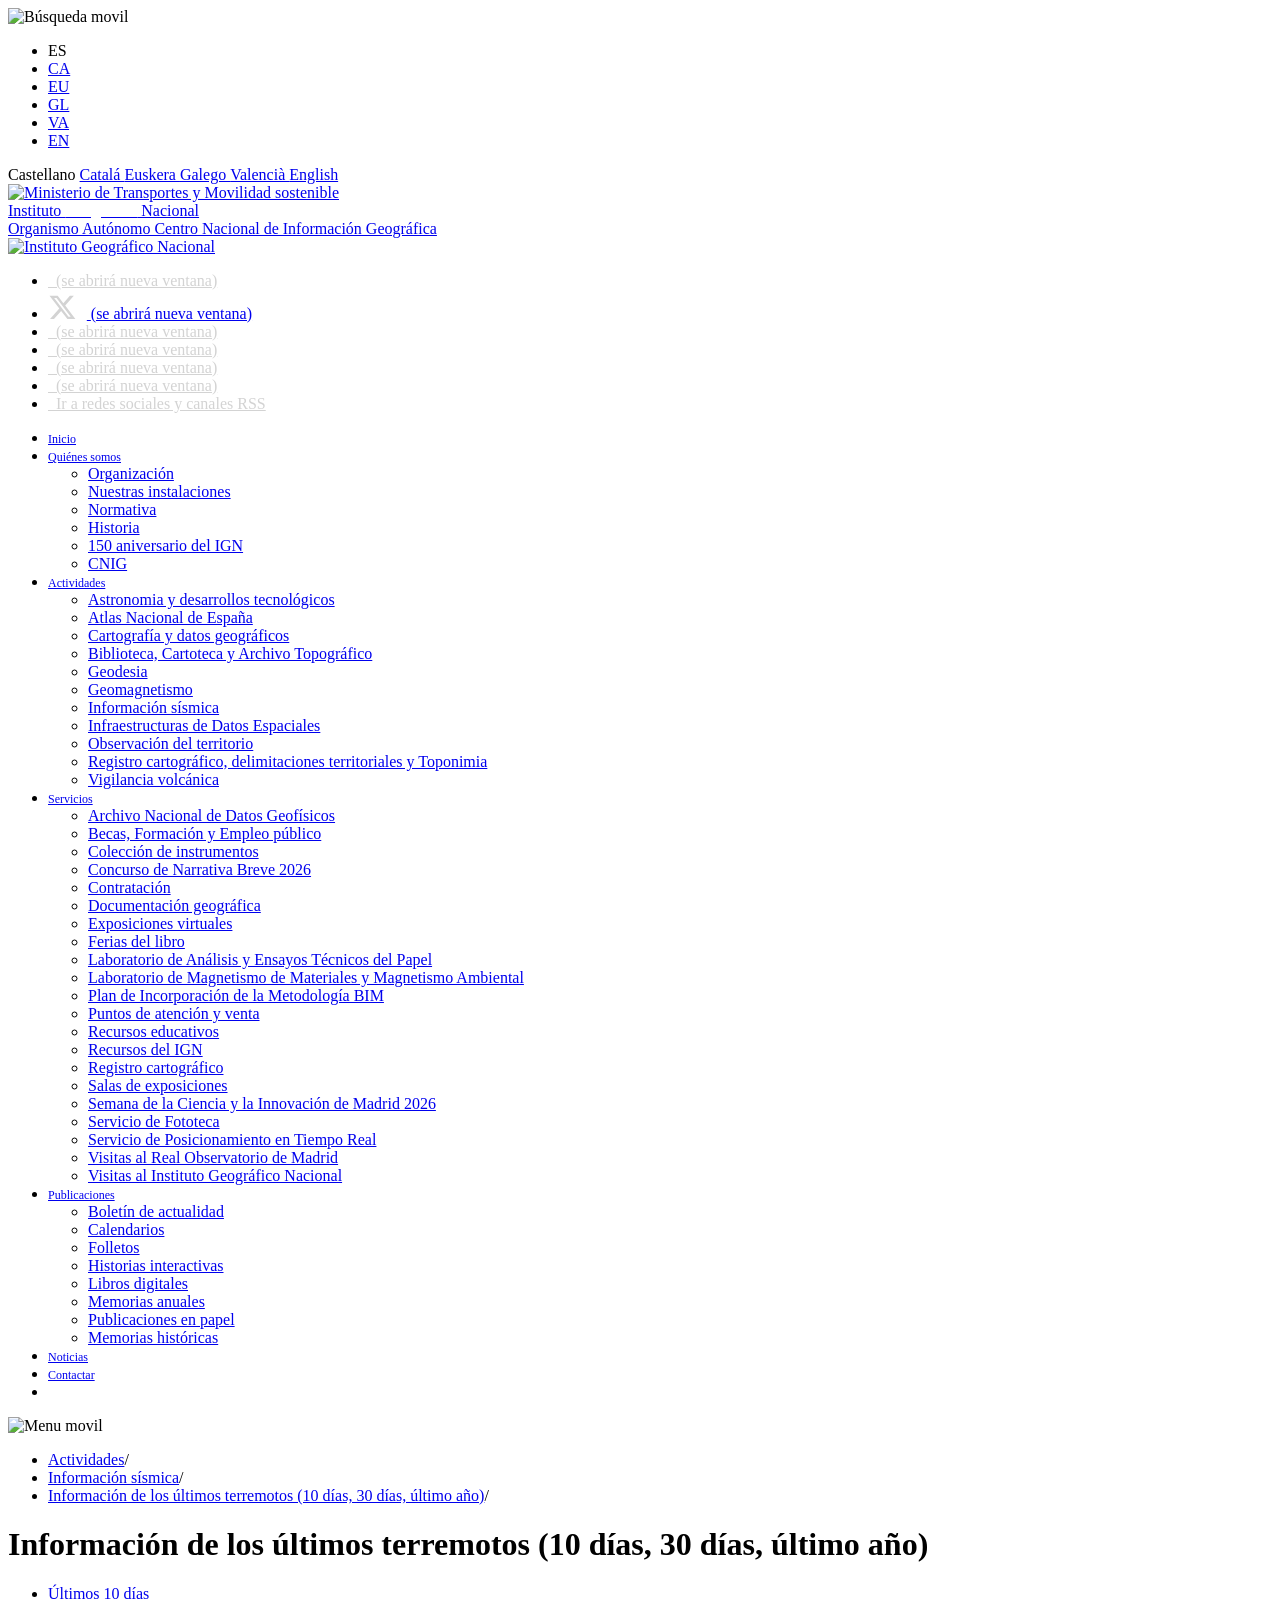
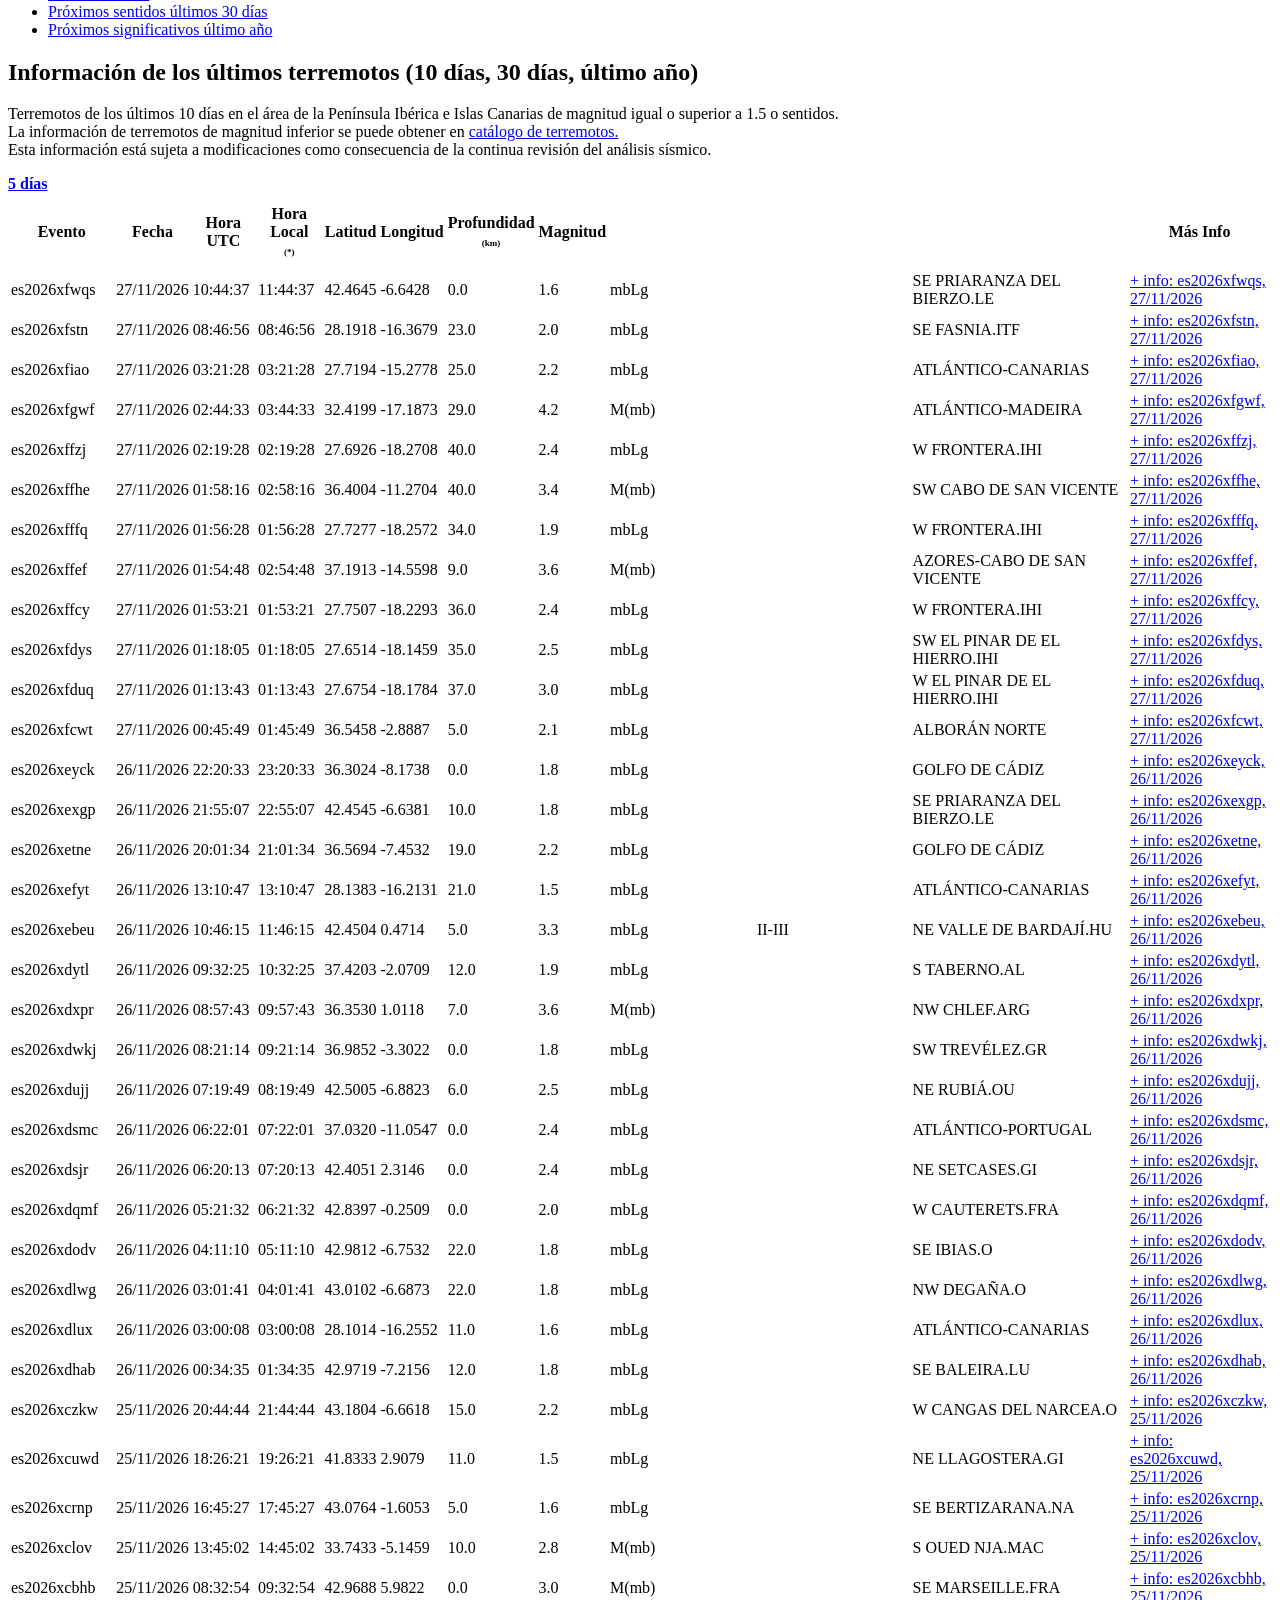
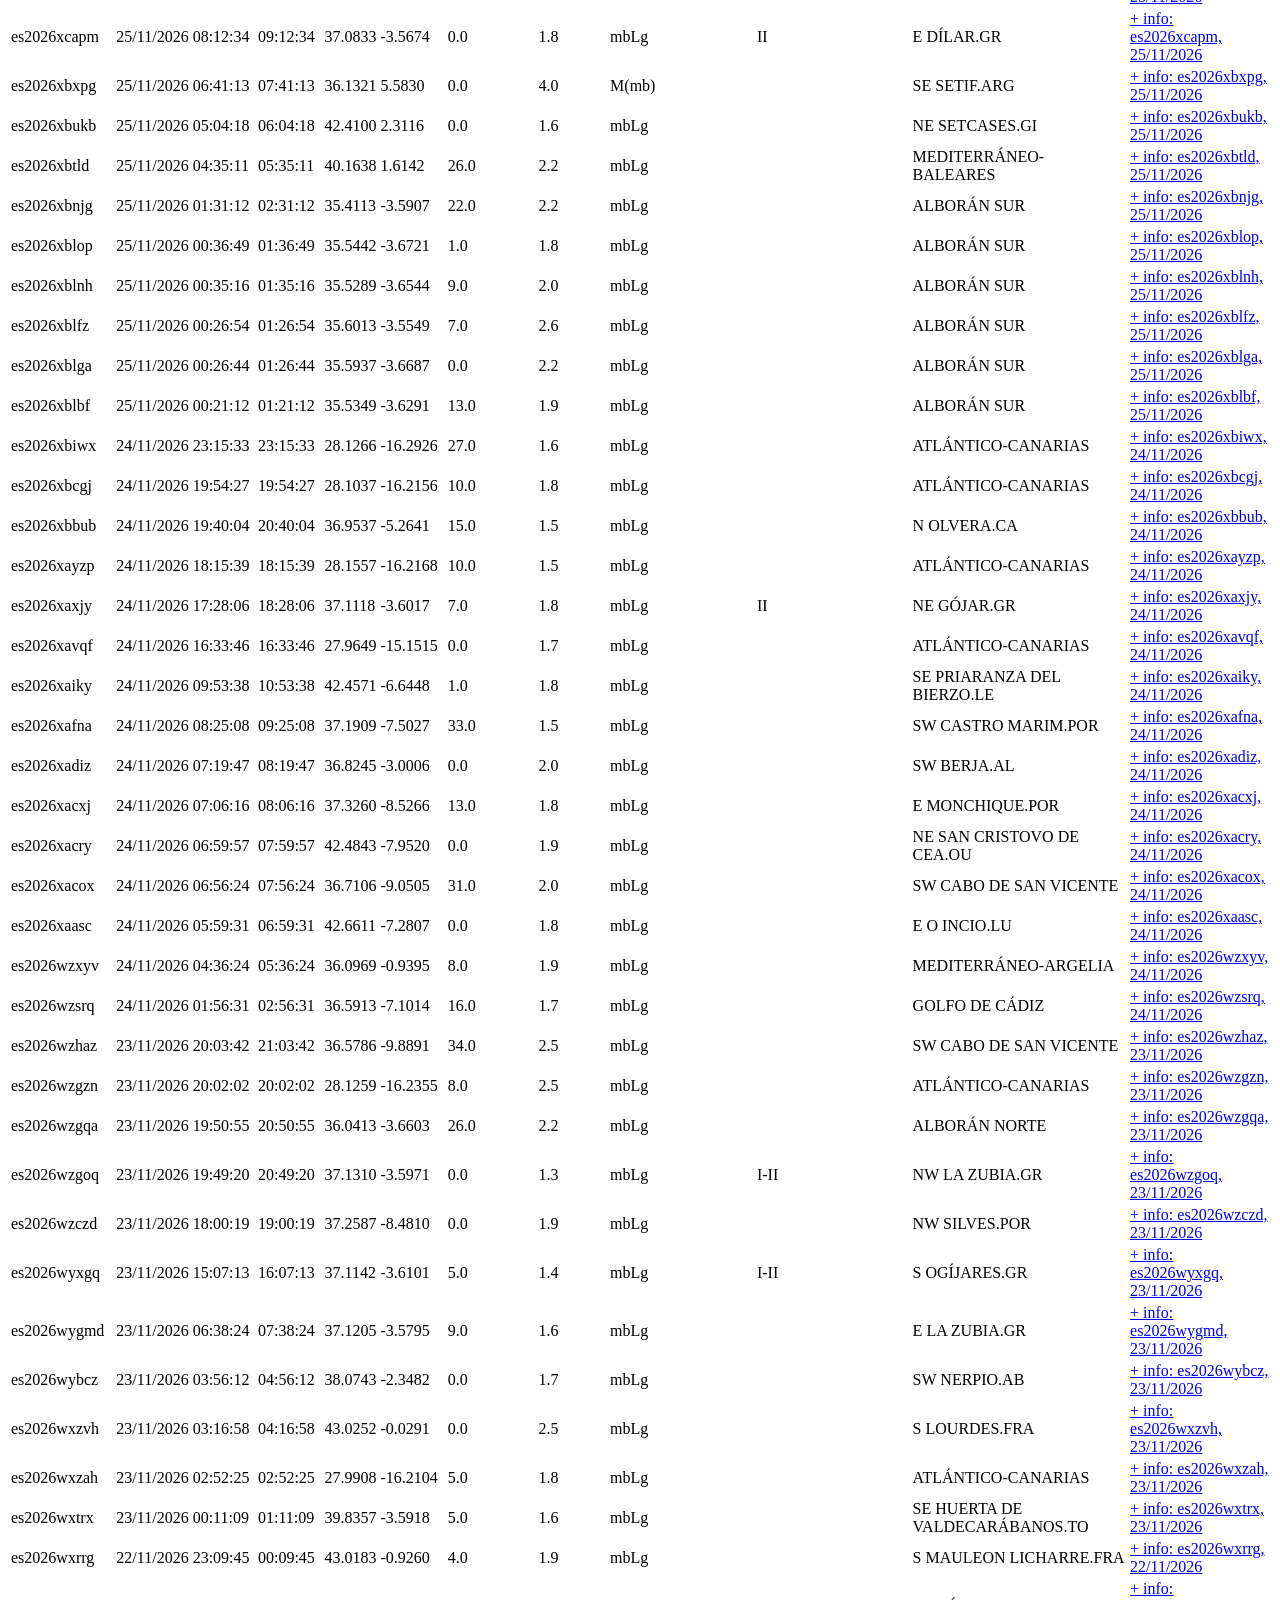
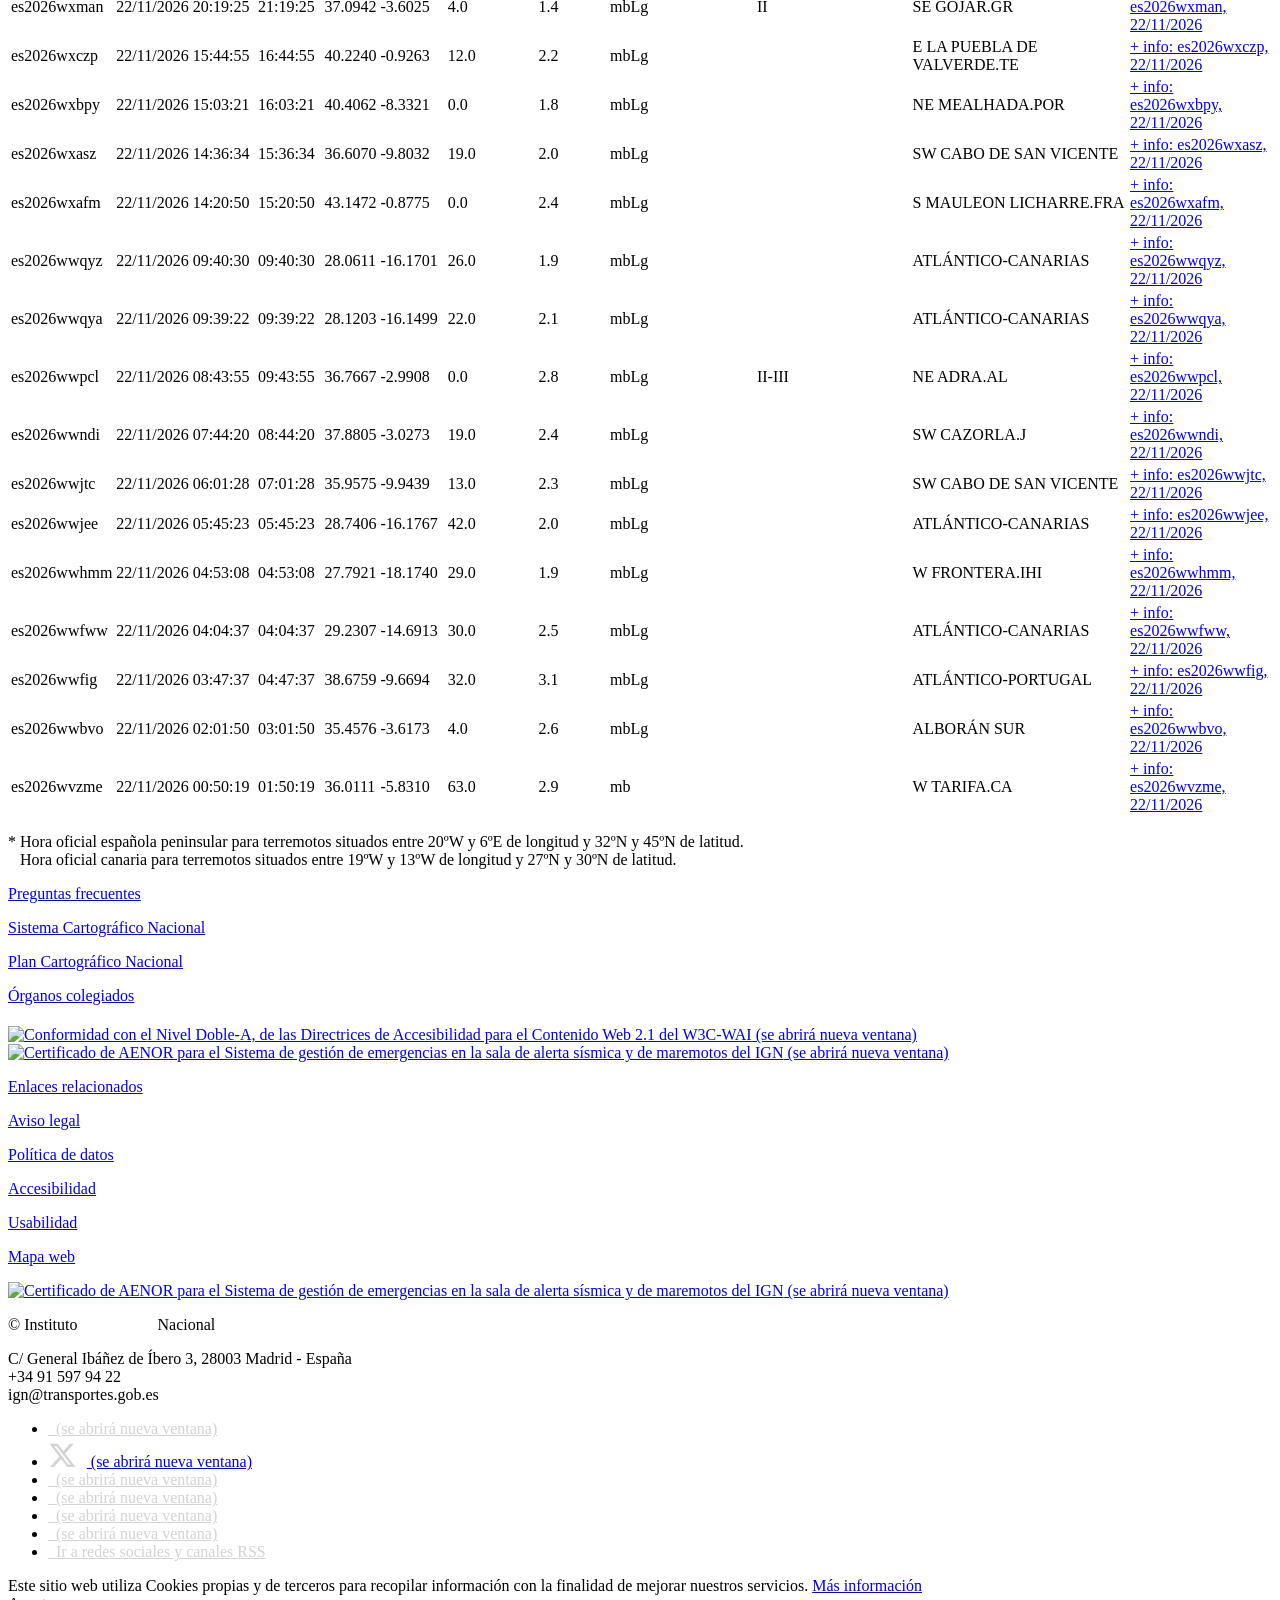
==== commit a1825ba3: "Actualizar listado IGN" ====
--- a/ign-terremotos.html
+++ b/ign-terremotos.html
@@ -21,7 +21,7 @@
 	  gtag('js', new Date());
 	
 	  gtag('config', 'G-N8K315FYNK');
-	</script> <!--<link itemprop="Shortcut Icon" href="https://www.ign.es/Urc-theme/images/favicon.ico" />--> <link rel="Shortcut Icon" href="https://www.ign.es/Urc-theme/images/favicon.ico" /> <!-- jquery --> <script type="text/javascript" src="/Urc-theme/js/jquery.js" async="async"></script> <!-- fontawesome 3.2.1 --> <link rel="stylesheet" type="text/css" href="/Urc-theme/css/font-awesome.min.css" /> <link rel="stylesheet" type="text/css" href="/Urc-theme/css/font-awesome-ie7.min.css" /> <link href='https://fonts.googleapis.com/css?family=Open+Sans:400,300,700' rel='stylesheet' type='text/css'/> <!-- icheck plugin change the checkbox,radio buttons default style --> <link rel="stylesheet" type="text/css" href="/Urc-theme/css/icheck-blue.css" /> <!-- slider dots--> <link rel="stylesheet" type="text/css" href="/Urc-theme/css/slider-dots.css" /> <!-- <target name="validate-xml"> <xmlvalidate lenient="no"> <fileset dir="dev/web" includes="*.xml"> </fileset> </xmlvalidate> </target> --> <link href="https://www.ign.es/Urc-theme/images/favicon.ico" rel="Shortcut Icon" /> <link href="https&#x3a;&#x2f;&#x2f;www&#x2e;ign&#x2e;es&#x2f;web&#x2f;ultimos-terremotos" rel="canonical" /> <link href="https&#x3a;&#x2f;&#x2f;www&#x2e;ign&#x2e;es&#x2f;web&#x2f;ultimos-terremotos" hreflang="x-default" rel="alternate" /> <link href="https&#x3a;&#x2f;&#x2f;www&#x2e;ign&#x2e;es&#x2f;web&#x2f;ultimos-terremotos" hreflang="es-ES" rel="alternate" /> <link href="https&#x3a;&#x2f;&#x2f;www&#x2e;ign&#x2e;es&#x2f;web&#x2f;ca&#x2f;ultimos-terremotos" hreflang="ca-ES" rel="alternate" /> <link href="https&#x3a;&#x2f;&#x2f;www&#x2e;ign&#x2e;es&#x2f;web&#x2f;eu&#x2f;ultimos-terremotos" hreflang="eu-ES" rel="alternate" /> <link href="https&#x3a;&#x2f;&#x2f;www&#x2e;ign&#x2e;es&#x2f;web&#x2f;gl&#x2f;ultimos-terremotos" hreflang="gl-ES" rel="alternate" /> <link href="https&#x3a;&#x2f;&#x2f;www&#x2e;ign&#x2e;es&#x2f;web&#x2f;ca_AD&#x2f;ultimos-terremotos" hreflang="ca-AD" rel="alternate" /> <link href="https&#x3a;&#x2f;&#x2f;www&#x2e;ign&#x2e;es&#x2f;web&#x2f;en&#x2f;ultimos-terremotos" hreflang="en-GB" rel="alternate" /> <link class="lfr-css-file" href="https&#x3a;&#x2f;&#x2f;www&#x2e;ign&#x2e;es&#x2f;Urc-theme&#x2f;css&#x2f;aui&#x2e;css&#x3f;browserId&#x3d;other&#x26;themeId&#x3d;Urc_WAR_Urctheme&#x26;languageId&#x3d;es_ES&#x26;b&#x3d;6203&#x26;t&#x3d;1714037841000" rel="stylesheet" type="text/css" /> <link href="https&#x3a;&#x2f;&#x2f;www&#x2e;ign&#x2e;es&#x2f;web&#x2f;html&#x2f;css&#x2f;main&#x2e;css&#x3f;browserId&#x3d;other&#x26;themeId&#x3d;Urc_WAR_Urctheme&#x26;languageId&#x3d;es_ES&#x26;b&#x3d;6203&#x26;t&#x3d;1714037841000" rel="stylesheet" type="text/css" /> <link href="https://www.ign.es/IGN-GFS-Sismo-SismicidadReciente-portlet/css/main.css?browserId=other&amp;themeId=Urc_WAR_Urctheme&amp;languageId=es_ES&amp;b=6203&amp;t=1758039738000" rel="stylesheet" type="text/css" /> <link href="https://www.ign.es/web/html/portlet/login/css/main.css?browserId=other&amp;themeId=Urc_WAR_Urctheme&amp;languageId=es_ES&amp;b=6203&amp;t=1792755920000" rel="stylesheet" type="text/css" /> <script type="text/javascript">
+	</script> <!--<link itemprop="Shortcut Icon" href="https://www.ign.es/Urc-theme/images/favicon.ico" />--> <link rel="Shortcut Icon" href="https://www.ign.es/Urc-theme/images/favicon.ico" /> <!-- jquery --> <script type="text/javascript" src="/Urc-theme/js/jquery.js" async="async"></script> <!-- fontawesome 3.2.1 --> <link rel="stylesheet" type="text/css" href="/Urc-theme/css/font-awesome.min.css" /> <link rel="stylesheet" type="text/css" href="/Urc-theme/css/font-awesome-ie7.min.css" /> <link href='https://fonts.googleapis.com/css?family=Open+Sans:400,300,700' rel='stylesheet' type='text/css'/> <!-- icheck plugin change the checkbox,radio buttons default style --> <link rel="stylesheet" type="text/css" href="/Urc-theme/css/icheck-blue.css" /> <!-- slider dots--> <link rel="stylesheet" type="text/css" href="/Urc-theme/css/slider-dots.css" /> <!-- <target name="validate-xml"> <xmlvalidate lenient="no"> <fileset dir="dev/web" includes="*.xml"> </fileset> </xmlvalidate> </target> --> <link href="https://www.ign.es/Urc-theme/images/favicon.ico" rel="Shortcut Icon" /> <link href="https&#x3a;&#x2f;&#x2f;www&#x2e;ign&#x2e;es&#x2f;web&#x2f;ultimos-terremotos" rel="canonical" /> <link href="https&#x3a;&#x2f;&#x2f;www&#x2e;ign&#x2e;es&#x2f;web&#x2f;ultimos-terremotos" hreflang="x-default" rel="alternate" /> <link href="https&#x3a;&#x2f;&#x2f;www&#x2e;ign&#x2e;es&#x2f;web&#x2f;ultimos-terremotos" hreflang="es-ES" rel="alternate" /> <link href="https&#x3a;&#x2f;&#x2f;www&#x2e;ign&#x2e;es&#x2f;web&#x2f;ca&#x2f;ultimos-terremotos" hreflang="ca-ES" rel="alternate" /> <link href="https&#x3a;&#x2f;&#x2f;www&#x2e;ign&#x2e;es&#x2f;web&#x2f;eu&#x2f;ultimos-terremotos" hreflang="eu-ES" rel="alternate" /> <link href="https&#x3a;&#x2f;&#x2f;www&#x2e;ign&#x2e;es&#x2f;web&#x2f;gl&#x2f;ultimos-terremotos" hreflang="gl-ES" rel="alternate" /> <link href="https&#x3a;&#x2f;&#x2f;www&#x2e;ign&#x2e;es&#x2f;web&#x2f;ca_AD&#x2f;ultimos-terremotos" hreflang="ca-AD" rel="alternate" /> <link href="https&#x3a;&#x2f;&#x2f;www&#x2e;ign&#x2e;es&#x2f;web&#x2f;en&#x2f;ultimos-terremotos" hreflang="en-GB" rel="alternate" /> <link class="lfr-css-file" href="https&#x3a;&#x2f;&#x2f;www&#x2e;ign&#x2e;es&#x2f;Urc-theme&#x2f;css&#x2f;aui&#x2e;css&#x3f;browserId&#x3d;other&#x26;themeId&#x3d;Urc_WAR_Urctheme&#x26;languageId&#x3d;es_ES&#x26;b&#x3d;6203&#x26;t&#x3d;1714037841000" rel="stylesheet" type="text/css" /> <link href="https&#x3a;&#x2f;&#x2f;www&#x2e;ign&#x2e;es&#x2f;web&#x2f;html&#x2f;css&#x2f;main&#x2e;css&#x3f;browserId&#x3d;other&#x26;themeId&#x3d;Urc_WAR_Urctheme&#x26;languageId&#x3d;es_ES&#x26;b&#x3d;6203&#x26;t&#x3d;1714037841000" rel="stylesheet" type="text/css" /> <link href="https://www.ign.es/IGN-GFS-Sismo-SismicidadReciente-portlet/css/main.css?browserId=other&amp;themeId=Urc_WAR_Urctheme&amp;languageId=es_ES&amp;b=6203&amp;t=1758039738000" rel="stylesheet" type="text/css" /> <link href="https://www.ign.es/web/html/portlet/login/css/main.css?browserId=other&amp;themeId=Urc_WAR_Urctheme&amp;languageId=es_ES&amp;b=6203&amp;t=1794558565000" rel="stylesheet" type="text/css" /> <script type="text/javascript">
 	
 		var Liferay = {
 			Browser: {
@@ -281,7 +281,7 @@
 			}
 		};
 
-		Liferay.authToken = 'eP26fICj';
+		Liferay.authToken = 'uRCyXjb2';
 
 		
 
@@ -507,7 +507,7 @@
 	$(tabsElement).find('.tab.active').attr("aria-current","true");
 });
 
-</script> <div class="ign-cnig-content portlet-content" id="divSismRec"> <h1>Información de los últimos terremotos (10 días, 30 días, último año)</h1> <input name="_IGNGFSSismoSismicidadReciente_WAR_IGNGFSSismoSismicidadRecienteportlet_tabs1TabsScroll" type="hidden" /> <ul class="nav nav-tabs"> <li class="tab active" id="_IGNGFSSismoSismicidadReciente_WAR_IGNGFSSismoSismicidadRecienteportlet_tabs1494810010597115TabsId"> <a href="https://www.ign.es/web/ign/portal/ultimos-terremotos/-/ultimos-terremotos/get10dias" onClick=""> Últimos 10 días </a> </li> <li class="tab" id="_IGNGFSSismoSismicidadReciente_WAR_IGNGFSSismoSismicidadRecienteportlet_tabs1514810010597115TabsId"> <a href="https://www.ign.es/web/ign/portal/ultimos-terremotos/-/ultimos-terremotos/get30dias" onClick=""> Próximos sentidos últimos 30 días </a> </li> <li class="tab" id="_IGNGFSSismoSismicidadReciente_WAR_IGNGFSSismoSismicidadRecienteportlet_tabs197110105111TabsId"> <a href="https://www.ign.es/web/ign/portal/ultimos-terremotos/-/ultimos-terremotos/getAnio" onClick=""> Próximos significativos último año </a> </li> </ul> <!--------------------------------------------------------------------------------------------------> <!-------------------------------- Terremotos 10 últimos días --------------------------------------> <!--------------------------------------------------------------------------------------------------> <div role="tabpanel" id="section1" aria-labelledby="#section1"> <div class="w100 cb"> <h2>Información de los últimos terremotos (10 días, 30 días, último año)</h2> <p>Terremotos de los últimos 10 días en el área de la Península Ibérica e Islas Canarias de magnitud igual o superior a 1.5 o sentidos.</br> La información de terremotos de magnitud inferior se puede obtener en <a target="_self" href="/web/ign/portal/sis-catalogo-terremotos">catálogo de terremotos.</a> <br/>Esta información está sujeta a modificaciones como consecuencia de la continua revisión del análisis sísmico. </p> </div> <div class="w90 mcenter tar fr"> <form action="https://www.ign.es/web/ign/portal/ultimos-terremotos/-/ultimos-terremotos/get10dias" class="form " id="_IGNGFSSismoSismicidadReciente_WAR_IGNGFSSismoSismicidadRecienteportlet_formDetails" method="get" name="_IGNGFSSismoSismicidadReciente_WAR_IGNGFSSismoSismicidadRecienteportlet_formDetails" > <input name="_IGNGFSSismoSismicidadReciente_WAR_IGNGFSSismoSismicidadRecienteportlet_formDate" type="hidden" value="1795753573515" /> <input class="field"  id="_IGNGFSSismoSismicidadReciente_WAR_IGNGFSSismoSismicidadRecienteportlet_dias"    name="_IGNGFSSismoSismicidadReciente_WAR_IGNGFSSismoSismicidadRecienteportlet_dias"     type="hidden" value="10"   /> <a href="#" onclick="$(this).closest('form').submit()" title='+ info'><span class="icon-plus orange" aria-hidden="true"></span><b>5 días</b></a> </form> </div> <table> <tr> <th>Evento</th> <th>Fecha</th> <th>Hora UTC</th> <th>Hora Local<br/><span style="font-size:9px;">(*)</span></th> <th>Latitud</th> <th>Longitud</th> <th>Profundidad<br/><span style="font-size:9px;">(km)</span></th> <th>Magnitud</th> <th><a href="/web/ign/portal/sis-tipo-magnitud" target="_blank" title='Tipo de magnitud' style="color:#fff;" >Tipo Mag.<br/><span class="icon-info-sign" aria-hidden="true"></span><span class="sr-only " >INFO: Tipo de magnitud (se abrirá nueva ventana)</span></a></th> <th><a href="/web/ign/portal/sis-escala-intensidad" target="_blank" title='Escala de intensidad' style="color:#fff;" >Int. max.<br/><span class="icon-info-sign" aria-hidden="true"></span><span class="sr-only " >INFO: Escala de intensidad (se abrirá nueva ventana)</span></a></th> <th> <a href="https://www.ign.es/web/resources/docs/IGNCnig/SIS-zonas-localizacion-sismos.pdf" target="_blank" title='Localización' style="color:#fff;"> Localización <br/> <span class="icon-info-sign" aria-hidden="true"></span> <span class="sr-only"> INFO: Localización (se abrirá nueva ventana) </span> </a> </th> <th>Más Info</th> </tr> <tr> <td>es2026xfiao</td> <td>27/11/2026</td> <td>03:21:28</td> <td>03:21:28</td> <td class="tar">27.7194</td> <td class="tar">-15.2778</td> <td class="tar">25.0 </td> <td class="tar">2.2 </td> <td class="tac">mbLg </td> <td class="tac">&nbsp; </td> <td class="tal">ATLÁNTICO-CANARIAS</td> <td class="tac"> <form action="https://www.ign.es/web/ign/portal/ultimos-terremotos/-/ultimos-terremotos/getDetails" class="form " id="_IGNGFSSismoSismicidadReciente_WAR_IGNGFSSismoSismicidadRecienteportlet_terremoto0" method="post" name="_IGNGFSSismoSismicidadReciente_WAR_IGNGFSSismoSismicidadRecienteportlet_terremoto0" id="terremoto0" target="_self" > <input name="_IGNGFSSismoSismicidadReciente_WAR_IGNGFSSismoSismicidadRecienteportlet_formDate" type="hidden" value="1795753573517" /> <input value="es2026xfiao" name="evid" type="hidden" /> <a href="#" onclick="detailsEvid('terremoto0', '_IGNGFSSismoSismicidadReciente_WAR_IGNGFSSismoSismicidadRecienteportlet_', 'es2026xfiao')" title='+ info'><span class="icon-zoom-in orange" aria-hidden="true"></span><span class="sr-only ">+ info: es2026xfiao, 27/11/2026</span></a> </form> </td> <tr> <td>es2026xfgwf</td> <td>27/11/2026</td> <td>02:44:33</td> <td>03:44:33</td> <td class="tar">32.4199</td> <td class="tar">-17.1873</td> <td class="tar">29.0 </td> <td class="tar">4.2 </td> <td class="tac">M(mb) </td> <td class="tac">&nbsp; </td> <td class="tal">ATLÁNTICO-MADEIRA</td> <td class="tac"> <form action="https://www.ign.es/web/ign/portal/ultimos-terremotos/-/ultimos-terremotos/getDetails" class="form " id="_IGNGFSSismoSismicidadReciente_WAR_IGNGFSSismoSismicidadRecienteportlet_terremoto1" method="post" name="_IGNGFSSismoSismicidadReciente_WAR_IGNGFSSismoSismicidadRecienteportlet_terremoto1" id="terremoto1" target="_self" > <input name="_IGNGFSSismoSismicidadReciente_WAR_IGNGFSSismoSismicidadRecienteportlet_formDate" type="hidden" value="1795753573517" /> <input value="es2026xfgwf" name="evid" type="hidden" /> <a href="#" onclick="detailsEvid('terremoto1', '_IGNGFSSismoSismicidadReciente_WAR_IGNGFSSismoSismicidadRecienteportlet_', 'es2026xfgwf')" title='+ info'><span class="icon-zoom-in orange" aria-hidden="true"></span><span class="sr-only ">+ info: es2026xfgwf, 27/11/2026</span></a> </form> </td> <tr> <td>es2026xffzj</td> <td>27/11/2026</td> <td>02:19:28</td> <td>02:19:28</td> <td class="tar">27.6926</td> <td class="tar">-18.2708</td> <td class="tar">40.0 </td> <td class="tar">2.4 </td> <td class="tac">mbLg </td> <td class="tac">&nbsp; </td> <td class="tal">W FRONTERA.IHI</td> <td class="tac"> <form action="https://www.ign.es/web/ign/portal/ultimos-terremotos/-/ultimos-terremotos/getDetails" class="form " id="_IGNGFSSismoSismicidadReciente_WAR_IGNGFSSismoSismicidadRecienteportlet_terremoto2" method="post" name="_IGNGFSSismoSismicidadReciente_WAR_IGNGFSSismoSismicidadRecienteportlet_terremoto2" id="terremoto2" target="_self" > <input name="_IGNGFSSismoSismicidadReciente_WAR_IGNGFSSismoSismicidadRecienteportlet_formDate" type="hidden" value="1795753573518" /> <input value="es2026xffzj" name="evid" type="hidden" /> <a href="#" onclick="detailsEvid('terremoto2', '_IGNGFSSismoSismicidadReciente_WAR_IGNGFSSismoSismicidadRecienteportlet_', 'es2026xffzj')" title='+ info'><span class="icon-zoom-in orange" aria-hidden="true"></span><span class="sr-only ">+ info: es2026xffzj, 27/11/2026</span></a> </form> </td> <tr> <td>es2026xffhe</td> <td>27/11/2026</td> <td>01:58:16</td> <td>02:58:16</td> <td class="tar">36.4004</td> <td class="tar">-11.2704</td> <td class="tar">40.0 </td> <td class="tar">3.4 </td> <td class="tac">M(mb) </td> <td class="tac">&nbsp; </td> <td class="tal">SW CABO DE SAN VICENTE</td> <td class="tac"> <form action="https://www.ign.es/web/ign/portal/ultimos-terremotos/-/ultimos-terremotos/getDetails" class="form " id="_IGNGFSSismoSismicidadReciente_WAR_IGNGFSSismoSismicidadRecienteportlet_terremoto3" method="post" name="_IGNGFSSismoSismicidadReciente_WAR_IGNGFSSismoSismicidadRecienteportlet_terremoto3" id="terremoto3" target="_self" > <input name="_IGNGFSSismoSismicidadReciente_WAR_IGNGFSSismoSismicidadRecienteportlet_formDate" type="hidden" value="1795753573518" /> <input value="es2026xffhe" name="evid" type="hidden" /> <a href="#" onclick="detailsEvid('terremoto3', '_IGNGFSSismoSismicidadReciente_WAR_IGNGFSSismoSismicidadRecienteportlet_', 'es2026xffhe')" title='+ info'><span class="icon-zoom-in orange" aria-hidden="true"></span><span class="sr-only ">+ info: es2026xffhe, 27/11/2026</span></a> </form> </td> <tr> <td>es2026xffef</td> <td>27/11/2026</td> <td>01:54:48</td> <td>02:54:48</td> <td class="tar">37.1913</td> <td class="tar">-14.5598</td> <td class="tar">9.0 </td> <td class="tar">3.6 </td> <td class="tac">M(mb) </td> <td class="tac">&nbsp; </td> <td class="tal">AZORES-CABO DE SAN VICENTE</td> <td class="tac"> <form action="https://www.ign.es/web/ign/portal/ultimos-terremotos/-/ultimos-terremotos/getDetails" class="form " id="_IGNGFSSismoSismicidadReciente_WAR_IGNGFSSismoSismicidadRecienteportlet_terremoto4" method="post" name="_IGNGFSSismoSismicidadReciente_WAR_IGNGFSSismoSismicidadRecienteportlet_terremoto4" id="terremoto4" target="_self" > <input name="_IGNGFSSismoSismicidadReciente_WAR_IGNGFSSismoSismicidadRecienteportlet_formDate" type="hidden" value="1795753573518" /> <input value="es2026xffef" name="evid" type="hidden" /> <a href="#" onclick="detailsEvid('terremoto4', '_IGNGFSSismoSismicidadReciente_WAR_IGNGFSSismoSismicidadRecienteportlet_', 'es2026xffef')" title='+ info'><span class="icon-zoom-in orange" aria-hidden="true"></span><span class="sr-only ">+ info: es2026xffef, 27/11/2026</span></a> </form> </td> <tr> <td>es2026xffcy</td> <td>27/11/2026</td> <td>01:53:21</td> <td>01:53:21</td> <td class="tar">27.7507</td> <td class="tar">-18.2293</td> <td class="tar">36.0 </td> <td class="tar">2.4 </td> <td class="tac">mbLg </td> <td class="tac">&nbsp; </td> <td class="tal">W FRONTERA.IHI</td> <td class="tac"> <form action="https://www.ign.es/web/ign/portal/ultimos-terremotos/-/ultimos-terremotos/getDetails" class="form " id="_IGNGFSSismoSismicidadReciente_WAR_IGNGFSSismoSismicidadRecienteportlet_terremoto5" method="post" name="_IGNGFSSismoSismicidadReciente_WAR_IGNGFSSismoSismicidadRecienteportlet_terremoto5" id="terremoto5" target="_self" > <input name="_IGNGFSSismoSismicidadReciente_WAR_IGNGFSSismoSismicidadRecienteportlet_formDate" type="hidden" value="1795753573518" /> <input value="es2026xffcy" name="evid" type="hidden" /> <a href="#" onclick="detailsEvid('terremoto5', '_IGNGFSSismoSismicidadReciente_WAR_IGNGFSSismoSismicidadRecienteportlet_', 'es2026xffcy')" title='+ info'><span class="icon-zoom-in orange" aria-hidden="true"></span><span class="sr-only ">+ info: es2026xffcy, 27/11/2026</span></a> </form> </td> <tr> <td>es2026xfdys</td> <td>27/11/2026</td> <td>01:18:05</td> <td>01:18:05</td> <td class="tar">27.6514</td> <td class="tar">-18.1459</td> <td class="tar">35.0 </td> <td class="tar">2.5 </td> <td class="tac">mbLg </td> <td class="tac">&nbsp; </td> <td class="tal">SW EL PINAR DE EL HIERRO.IHI</td> <td class="tac"> <form action="https://www.ign.es/web/ign/portal/ultimos-terremotos/-/ultimos-terremotos/getDetails" class="form " id="_IGNGFSSismoSismicidadReciente_WAR_IGNGFSSismoSismicidadRecienteportlet_terremoto6" method="post" name="_IGNGFSSismoSismicidadReciente_WAR_IGNGFSSismoSismicidadRecienteportlet_terremoto6" id="terremoto6" target="_self" > <input name="_IGNGFSSismoSismicidadReciente_WAR_IGNGFSSismoSismicidadRecienteportlet_formDate" type="hidden" value="1795753573519" /> <input value="es2026xfdys" name="evid" type="hidden" /> <a href="#" onclick="detailsEvid('terremoto6', '_IGNGFSSismoSismicidadReciente_WAR_IGNGFSSismoSismicidadRecienteportlet_', 'es2026xfdys')" title='+ info'><span class="icon-zoom-in orange" aria-hidden="true"></span><span class="sr-only ">+ info: es2026xfdys, 27/11/2026</span></a> </form> </td> <tr> <td>es2026xfduq</td> <td>27/11/2026</td> <td>01:13:43</td> <td>01:13:43</td> <td class="tar">27.6754</td> <td class="tar">-18.1784</td> <td class="tar">37.0 </td> <td class="tar">3.0 </td> <td class="tac">mbLg </td> <td class="tac">&nbsp; </td> <td class="tal">W EL PINAR DE EL HIERRO.IHI</td> <td class="tac"> <form action="https://www.ign.es/web/ign/portal/ultimos-terremotos/-/ultimos-terremotos/getDetails" class="form " id="_IGNGFSSismoSismicidadReciente_WAR_IGNGFSSismoSismicidadRecienteportlet_terremoto7" method="post" name="_IGNGFSSismoSismicidadReciente_WAR_IGNGFSSismoSismicidadRecienteportlet_terremoto7" id="terremoto7" target="_self" > <input name="_IGNGFSSismoSismicidadReciente_WAR_IGNGFSSismoSismicidadRecienteportlet_formDate" type="hidden" value="1795753573519" /> <input value="es2026xfduq" name="evid" type="hidden" /> <a href="#" onclick="detailsEvid('terremoto7', '_IGNGFSSismoSismicidadReciente_WAR_IGNGFSSismoSismicidadRecienteportlet_', 'es2026xfduq')" title='+ info'><span class="icon-zoom-in orange" aria-hidden="true"></span><span class="sr-only ">+ info: es2026xfduq, 27/11/2026</span></a> </form> </td> <tr> <td>es2026xfcwt</td> <td>27/11/2026</td> <td>00:45:49</td> <td>01:45:49</td> <td class="tar">36.5458</td> <td class="tar">-2.8887</td> <td class="tar">5.0 </td> <td class="tar">2.1 </td> <td class="tac">mbLg </td> <td class="tac">&nbsp; </td> <td class="tal">ALBORÁN NORTE</td> <td class="tac"> <form action="https://www.ign.es/web/ign/portal/ultimos-terremotos/-/ultimos-terremotos/getDetails" class="form " id="_IGNGFSSismoSismicidadReciente_WAR_IGNGFSSismoSismicidadRecienteportlet_terremoto8" method="post" name="_IGNGFSSismoSismicidadReciente_WAR_IGNGFSSismoSismicidadRecienteportlet_terremoto8" id="terremoto8" target="_self" > <input name="_IGNGFSSismoSismicidadReciente_WAR_IGNGFSSismoSismicidadRecienteportlet_formDate" type="hidden" value="1795753573519" /> <input value="es2026xfcwt" name="evid" type="hidden" /> <a href="#" onclick="detailsEvid('terremoto8', '_IGNGFSSismoSismicidadReciente_WAR_IGNGFSSismoSismicidadRecienteportlet_', 'es2026xfcwt')" title='+ info'><span class="icon-zoom-in orange" aria-hidden="true"></span><span class="sr-only ">+ info: es2026xfcwt, 27/11/2026</span></a> </form> </td> <tr> <td>es2026xeyck</td> <td>26/11/2026</td> <td>22:20:33</td> <td>23:20:33</td> <td class="tar">36.3024</td> <td class="tar">-8.1738</td> <td class="tar">0.0 </td> <td class="tar">1.8 </td> <td class="tac">mbLg </td> <td class="tac">&nbsp; </td> <td class="tal">GOLFO DE CÁDIZ</td> <td class="tac"> <form action="https://www.ign.es/web/ign/portal/ultimos-terremotos/-/ultimos-terremotos/getDetails" class="form " id="_IGNGFSSismoSismicidadReciente_WAR_IGNGFSSismoSismicidadRecienteportlet_terremoto9" method="post" name="_IGNGFSSismoSismicidadReciente_WAR_IGNGFSSismoSismicidadRecienteportlet_terremoto9" id="terremoto9" target="_self" > <input name="_IGNGFSSismoSismicidadReciente_WAR_IGNGFSSismoSismicidadRecienteportlet_formDate" type="hidden" value="1795753573520" /> <input value="es2026xeyck" name="evid" type="hidden" /> <a href="#" onclick="detailsEvid('terremoto9', '_IGNGFSSismoSismicidadReciente_WAR_IGNGFSSismoSismicidadRecienteportlet_', 'es2026xeyck')" title='+ info'><span class="icon-zoom-in orange" aria-hidden="true"></span><span class="sr-only ">+ info: es2026xeyck, 26/11/2026</span></a> </form> </td> <tr> <td>es2026xexgp</td> <td>26/11/2026</td> <td>21:55:07</td> <td>22:55:07</td> <td class="tar">42.4545</td> <td class="tar">-6.6381</td> <td class="tar">10.0 </td> <td class="tar">1.8 </td> <td class="tac">mbLg </td> <td class="tac">&nbsp; </td> <td class="tal">SE PRIARANZA DEL BIERZO.LE</td> <td class="tac"> <form action="https://www.ign.es/web/ign/portal/ultimos-terremotos/-/ultimos-terremotos/getDetails" class="form " id="_IGNGFSSismoSismicidadReciente_WAR_IGNGFSSismoSismicidadRecienteportlet_terremoto10" method="post" name="_IGNGFSSismoSismicidadReciente_WAR_IGNGFSSismoSismicidadRecienteportlet_terremoto10" id="terremoto10" target="_self" > <input name="_IGNGFSSismoSismicidadReciente_WAR_IGNGFSSismoSismicidadRecienteportlet_formDate" type="hidden" value="1795753573520" /> <input value="es2026xexgp" name="evid" type="hidden" /> <a href="#" onclick="detailsEvid('terremoto10', '_IGNGFSSismoSismicidadReciente_WAR_IGNGFSSismoSismicidadRecienteportlet_', 'es2026xexgp')" title='+ info'><span class="icon-zoom-in orange" aria-hidden="true"></span><span class="sr-only ">+ info: es2026xexgp, 26/11/2026</span></a> </form> </td> <tr> <td>es2026xetne</td> <td>26/11/2026</td> <td>20:01:34</td> <td>21:01:34</td> <td class="tar">36.5694</td> <td class="tar">-7.4532</td> <td class="tar">19.0 </td> <td class="tar">2.2 </td> <td class="tac">mbLg </td> <td class="tac">&nbsp; </td> <td class="tal">GOLFO DE CÁDIZ</td> <td class="tac"> <form action="https://www.ign.es/web/ign/portal/ultimos-terremotos/-/ultimos-terremotos/getDetails" class="form " id="_IGNGFSSismoSismicidadReciente_WAR_IGNGFSSismoSismicidadRecienteportlet_terremoto11" method="post" name="_IGNGFSSismoSismicidadReciente_WAR_IGNGFSSismoSismicidadRecienteportlet_terremoto11" id="terremoto11" target="_self" > <input name="_IGNGFSSismoSismicidadReciente_WAR_IGNGFSSismoSismicidadRecienteportlet_formDate" type="hidden" value="1795753573520" /> <input value="es2026xetne" name="evid" type="hidden" /> <a href="#" onclick="detailsEvid('terremoto11', '_IGNGFSSismoSismicidadReciente_WAR_IGNGFSSismoSismicidadRecienteportlet_', 'es2026xetne')" title='+ info'><span class="icon-zoom-in orange" aria-hidden="true"></span><span class="sr-only ">+ info: es2026xetne, 26/11/2026</span></a> </form> </td> <tr> <td>es2026xefyt</td> <td>26/11/2026</td> <td>13:10:47</td> <td>13:10:47</td> <td class="tar">28.1383</td> <td class="tar">-16.2131</td> <td class="tar">21.0 </td> <td class="tar">1.5 </td> <td class="tac">mbLg </td> <td class="tac">&nbsp; </td> <td class="tal">ATLÁNTICO-CANARIAS</td> <td class="tac"> <form action="https://www.ign.es/web/ign/portal/ultimos-terremotos/-/ultimos-terremotos/getDetails" class="form " id="_IGNGFSSismoSismicidadReciente_WAR_IGNGFSSismoSismicidadRecienteportlet_terremoto12" method="post" name="_IGNGFSSismoSismicidadReciente_WAR_IGNGFSSismoSismicidadRecienteportlet_terremoto12" id="terremoto12" target="_self" > <input name="_IGNGFSSismoSismicidadReciente_WAR_IGNGFSSismoSismicidadRecienteportlet_formDate" type="hidden" value="1795753573520" /> <input value="es2026xefyt" name="evid" type="hidden" /> <a href="#" onclick="detailsEvid('terremoto12', '_IGNGFSSismoSismicidadReciente_WAR_IGNGFSSismoSismicidadRecienteportlet_', 'es2026xefyt')" title='+ info'><span class="icon-zoom-in orange" aria-hidden="true"></span><span class="sr-only ">+ info: es2026xefyt, 26/11/2026</span></a> </form> </td> <tr> <td>es2026xebeu</td> <td>26/11/2026</td> <td>10:46:15</td> <td>11:46:15</td> <td class="tar">42.4504</td> <td class="tar">0.4714</td> <td class="tar">5.0 </td> <td class="tar">3.3 </td> <td class="tac">mbLg </td> <td class="tac"> II-III </td> <td class="tal">NE VALLE DE BARDAJÍ.HU</td> <td class="tac"> <form action="https://www.ign.es/web/ign/portal/ultimos-terremotos/-/ultimos-terremotos/getDetails" class="form " id="_IGNGFSSismoSismicidadReciente_WAR_IGNGFSSismoSismicidadRecienteportlet_terremoto13" method="post" name="_IGNGFSSismoSismicidadReciente_WAR_IGNGFSSismoSismicidadRecienteportlet_terremoto13" id="terremoto13" target="_self" > <input name="_IGNGFSSismoSismicidadReciente_WAR_IGNGFSSismoSismicidadRecienteportlet_formDate" type="hidden" value="1795753573521" /> <input value="es2026xebeu" name="evid" type="hidden" /> <a href="#" onclick="detailsEvid('terremoto13', '_IGNGFSSismoSismicidadReciente_WAR_IGNGFSSismoSismicidadRecienteportlet_', 'es2026xebeu')" title='+ info'><span class="icon-zoom-in orange" aria-hidden="true"></span><span class="sr-only ">+ info: es2026xebeu, 26/11/2026</span></a> </form> </td> <tr> <td>es2026xdytl</td> <td>26/11/2026</td> <td>09:32:25</td> <td>10:32:25</td> <td class="tar">37.4203</td> <td class="tar">-2.0709</td> <td class="tar">12.0 </td> <td class="tar">1.9 </td> <td class="tac">mbLg </td> <td class="tac">&nbsp; </td> <td class="tal">S TABERNO.AL</td> <td class="tac"> <form action="https://www.ign.es/web/ign/portal/ultimos-terremotos/-/ultimos-terremotos/getDetails" class="form " id="_IGNGFSSismoSismicidadReciente_WAR_IGNGFSSismoSismicidadRecienteportlet_terremoto14" method="post" name="_IGNGFSSismoSismicidadReciente_WAR_IGNGFSSismoSismicidadRecienteportlet_terremoto14" id="terremoto14" target="_self" > <input name="_IGNGFSSismoSismicidadReciente_WAR_IGNGFSSismoSismicidadRecienteportlet_formDate" type="hidden" value="1795753573521" /> <input value="es2026xdytl" name="evid" type="hidden" /> <a href="#" onclick="detailsEvid('terremoto14', '_IGNGFSSismoSismicidadReciente_WAR_IGNGFSSismoSismicidadRecienteportlet_', 'es2026xdytl')" title='+ info'><span class="icon-zoom-in orange" aria-hidden="true"></span><span class="sr-only ">+ info: es2026xdytl, 26/11/2026</span></a> </form> </td> <tr> <td>es2026xdxpr</td> <td>26/11/2026</td> <td>08:57:43</td> <td>09:57:43</td> <td class="tar">36.3530</td> <td class="tar">1.0118</td> <td class="tar">7.0 </td> <td class="tar">3.6 </td> <td class="tac">M(mb) </td> <td class="tac">&nbsp; </td> <td class="tal">NW CHLEF.ARG</td> <td class="tac"> <form action="https://www.ign.es/web/ign/portal/ultimos-terremotos/-/ultimos-terremotos/getDetails" class="form " id="_IGNGFSSismoSismicidadReciente_WAR_IGNGFSSismoSismicidadRecienteportlet_terremoto15" method="post" name="_IGNGFSSismoSismicidadReciente_WAR_IGNGFSSismoSismicidadRecienteportlet_terremoto15" id="terremoto15" target="_self" > <input name="_IGNGFSSismoSismicidadReciente_WAR_IGNGFSSismoSismicidadRecienteportlet_formDate" type="hidden" value="1795753573521" /> <input value="es2026xdxpr" name="evid" type="hidden" /> <a href="#" onclick="detailsEvid('terremoto15', '_IGNGFSSismoSismicidadReciente_WAR_IGNGFSSismoSismicidadRecienteportlet_', 'es2026xdxpr')" title='+ info'><span class="icon-zoom-in orange" aria-hidden="true"></span><span class="sr-only ">+ info: es2026xdxpr, 26/11/2026</span></a> </form> </td> <tr> <td>es2026xdwkj</td> <td>26/11/2026</td> <td>08:21:14</td> <td>09:21:14</td> <td class="tar">36.9852</td> <td class="tar">-3.3022</td> <td class="tar">0.0 </td> <td class="tar">1.8 </td> <td class="tac">mbLg </td> <td class="tac">&nbsp; </td> <td class="tal">SW TREVÉLEZ.GR</td> <td class="tac"> <form action="https://www.ign.es/web/ign/portal/ultimos-terremotos/-/ultimos-terremotos/getDetails" class="form " id="_IGNGFSSismoSismicidadReciente_WAR_IGNGFSSismoSismicidadRecienteportlet_terremoto16" method="post" name="_IGNGFSSismoSismicidadReciente_WAR_IGNGFSSismoSismicidadRecienteportlet_terremoto16" id="terremoto16" target="_self" > <input name="_IGNGFSSismoSismicidadReciente_WAR_IGNGFSSismoSismicidadRecienteportlet_formDate" type="hidden" value="1795753573521" /> <input value="es2026xdwkj" name="evid" type="hidden" /> <a href="#" onclick="detailsEvid('terremoto16', '_IGNGFSSismoSismicidadReciente_WAR_IGNGFSSismoSismicidadRecienteportlet_', 'es2026xdwkj')" title='+ info'><span class="icon-zoom-in orange" aria-hidden="true"></span><span class="sr-only ">+ info: es2026xdwkj, 26/11/2026</span></a> </form> </td> <tr> <td>es2026xdujj</td> <td>26/11/2026</td> <td>07:19:49</td> <td>08:19:49</td> <td class="tar">42.5005</td> <td class="tar">-6.8823</td> <td class="tar">6.0 </td> <td class="tar">2.5 </td> <td class="tac">mbLg </td> <td class="tac">&nbsp; </td> <td class="tal">NE RUBIÁ.OU</td> <td class="tac"> <form action="https://www.ign.es/web/ign/portal/ultimos-terremotos/-/ultimos-terremotos/getDetails" class="form " id="_IGNGFSSismoSismicidadReciente_WAR_IGNGFSSismoSismicidadRecienteportlet_terremoto17" method="post" name="_IGNGFSSismoSismicidadReciente_WAR_IGNGFSSismoSismicidadRecienteportlet_terremoto17" id="terremoto17" target="_self" > <input name="_IGNGFSSismoSismicidadReciente_WAR_IGNGFSSismoSismicidadRecienteportlet_formDate" type="hidden" value="1795753573522" /> <input value="es2026xdujj" name="evid" type="hidden" /> <a href="#" onclick="detailsEvid('terremoto17', '_IGNGFSSismoSismicidadReciente_WAR_IGNGFSSismoSismicidadRecienteportlet_', 'es2026xdujj')" title='+ info'><span class="icon-zoom-in orange" aria-hidden="true"></span><span class="sr-only ">+ info: es2026xdujj, 26/11/2026</span></a> </form> </td> <tr> <td>es2026xdsmc</td> <td>26/11/2026</td> <td>06:22:01</td> <td>07:22:01</td> <td class="tar">37.0320</td> <td class="tar">-11.0547</td> <td class="tar">0.0 </td> <td class="tar">2.4 </td> <td class="tac">mbLg </td> <td class="tac">&nbsp; </td> <td class="tal">ATLÁNTICO-PORTUGAL</td> <td class="tac"> <form action="https://www.ign.es/web/ign/portal/ultimos-terremotos/-/ultimos-terremotos/getDetails" class="form " id="_IGNGFSSismoSismicidadReciente_WAR_IGNGFSSismoSismicidadRecienteportlet_terremoto18" method="post" name="_IGNGFSSismoSismicidadReciente_WAR_IGNGFSSismoSismicidadRecienteportlet_terremoto18" id="terremoto18" target="_self" > <input name="_IGNGFSSismoSismicidadReciente_WAR_IGNGFSSismoSismicidadRecienteportlet_formDate" type="hidden" value="1795753573522" /> <input value="es2026xdsmc" name="evid" type="hidden" /> <a href="#" onclick="detailsEvid('terremoto18', '_IGNGFSSismoSismicidadReciente_WAR_IGNGFSSismoSismicidadRecienteportlet_', 'es2026xdsmc')" title='+ info'><span class="icon-zoom-in orange" aria-hidden="true"></span><span class="sr-only ">+ info: es2026xdsmc, 26/11/2026</span></a> </form> </td> <tr> <td>es2026xdsjr</td> <td>26/11/2026</td> <td>06:20:13</td> <td>07:20:13</td> <td class="tar">42.4051</td> <td class="tar">2.3146</td> <td class="tar">0.0 </td> <td class="tar">2.4 </td> <td class="tac">mbLg </td> <td class="tac">&nbsp; </td> <td class="tal">NE SETCASES.GI</td> <td class="tac"> <form action="https://www.ign.es/web/ign/portal/ultimos-terremotos/-/ultimos-terremotos/getDetails" class="form " id="_IGNGFSSismoSismicidadReciente_WAR_IGNGFSSismoSismicidadRecienteportlet_terremoto19" method="post" name="_IGNGFSSismoSismicidadReciente_WAR_IGNGFSSismoSismicidadRecienteportlet_terremoto19" id="terremoto19" target="_self" > <input name="_IGNGFSSismoSismicidadReciente_WAR_IGNGFSSismoSismicidadRecienteportlet_formDate" type="hidden" value="1795753573522" /> <input value="es2026xdsjr" name="evid" type="hidden" /> <a href="#" onclick="detailsEvid('terremoto19', '_IGNGFSSismoSismicidadReciente_WAR_IGNGFSSismoSismicidadRecienteportlet_', 'es2026xdsjr')" title='+ info'><span class="icon-zoom-in orange" aria-hidden="true"></span><span class="sr-only ">+ info: es2026xdsjr, 26/11/2026</span></a> </form> </td> <tr> <td>es2026xdqmf</td> <td>26/11/2026</td> <td>05:21:32</td> <td>06:21:32</td> <td class="tar">42.8397</td> <td class="tar">-0.2509</td> <td class="tar">0.0 </td> <td class="tar">2.0 </td> <td class="tac">mbLg </td> <td class="tac">&nbsp; </td> <td class="tal">W CAUTERETS.FRA</td> <td class="tac"> <form action="https://www.ign.es/web/ign/portal/ultimos-terremotos/-/ultimos-terremotos/getDetails" class="form " id="_IGNGFSSismoSismicidadReciente_WAR_IGNGFSSismoSismicidadRecienteportlet_terremoto20" method="post" name="_IGNGFSSismoSismicidadReciente_WAR_IGNGFSSismoSismicidadRecienteportlet_terremoto20" id="terremoto20" target="_self" > <input name="_IGNGFSSismoSismicidadReciente_WAR_IGNGFSSismoSismicidadRecienteportlet_formDate" type="hidden" value="1795753573522" /> <input value="es2026xdqmf" name="evid" type="hidden" /> <a href="#" onclick="detailsEvid('terremoto20', '_IGNGFSSismoSismicidadReciente_WAR_IGNGFSSismoSismicidadRecienteportlet_', 'es2026xdqmf')" title='+ info'><span class="icon-zoom-in orange" aria-hidden="true"></span><span class="sr-only ">+ info: es2026xdqmf, 26/11/2026</span></a> </form> </td> <tr> <td>es2026xdodv</td> <td>26/11/2026</td> <td>04:11:10</td> <td>05:11:10</td> <td class="tar">42.9812</td> <td class="tar">-6.7532</td> <td class="tar">22.0 </td> <td class="tar">1.8 </td> <td class="tac">mbLg </td> <td class="tac">&nbsp; </td> <td class="tal">SE IBIAS.O</td> <td class="tac"> <form action="https://www.ign.es/web/ign/portal/ultimos-terremotos/-/ultimos-terremotos/getDetails" class="form " id="_IGNGFSSismoSismicidadReciente_WAR_IGNGFSSismoSismicidadRecienteportlet_terremoto21" method="post" name="_IGNGFSSismoSismicidadReciente_WAR_IGNGFSSismoSismicidadRecienteportlet_terremoto21" id="terremoto21" target="_self" > <input name="_IGNGFSSismoSismicidadReciente_WAR_IGNGFSSismoSismicidadRecienteportlet_formDate" type="hidden" value="1795753573523" /> <input value="es2026xdodv" name="evid" type="hidden" /> <a href="#" onclick="detailsEvid('terremoto21', '_IGNGFSSismoSismicidadReciente_WAR_IGNGFSSismoSismicidadRecienteportlet_', 'es2026xdodv')" title='+ info'><span class="icon-zoom-in orange" aria-hidden="true"></span><span class="sr-only ">+ info: es2026xdodv, 26/11/2026</span></a> </form> </td> <tr> <td>es2026xdlwg</td> <td>26/11/2026</td> <td>03:01:41</td> <td>04:01:41</td> <td class="tar">43.0102</td> <td class="tar">-6.6873</td> <td class="tar">22.0 </td> <td class="tar">1.8 </td> <td class="tac">mbLg </td> <td class="tac">&nbsp; </td> <td class="tal">NW DEGAÑA.O</td> <td class="tac"> <form action="https://www.ign.es/web/ign/portal/ultimos-terremotos/-/ultimos-terremotos/getDetails" class="form " id="_IGNGFSSismoSismicidadReciente_WAR_IGNGFSSismoSismicidadRecienteportlet_terremoto22" method="post" name="_IGNGFSSismoSismicidadReciente_WAR_IGNGFSSismoSismicidadRecienteportlet_terremoto22" id="terremoto22" target="_self" > <input name="_IGNGFSSismoSismicidadReciente_WAR_IGNGFSSismoSismicidadRecienteportlet_formDate" type="hidden" value="1795753573523" /> <input value="es2026xdlwg" name="evid" type="hidden" /> <a href="#" onclick="detailsEvid('terremoto22', '_IGNGFSSismoSismicidadReciente_WAR_IGNGFSSismoSismicidadRecienteportlet_', 'es2026xdlwg')" title='+ info'><span class="icon-zoom-in orange" aria-hidden="true"></span><span class="sr-only ">+ info: es2026xdlwg, 26/11/2026</span></a> </form> </td> <tr> <td>es2026xdlux</td> <td>26/11/2026</td> <td>03:00:08</td> <td>03:00:08</td> <td class="tar">28.1014</td> <td class="tar">-16.2552</td> <td class="tar">11.0 </td> <td class="tar">1.6 </td> <td class="tac">mbLg </td> <td class="tac">&nbsp; </td> <td class="tal">ATLÁNTICO-CANARIAS</td> <td class="tac"> <form action="https://www.ign.es/web/ign/portal/ultimos-terremotos/-/ultimos-terremotos/getDetails" class="form " id="_IGNGFSSismoSismicidadReciente_WAR_IGNGFSSismoSismicidadRecienteportlet_terremoto23" method="post" name="_IGNGFSSismoSismicidadReciente_WAR_IGNGFSSismoSismicidadRecienteportlet_terremoto23" id="terremoto23" target="_self" > <input name="_IGNGFSSismoSismicidadReciente_WAR_IGNGFSSismoSismicidadRecienteportlet_formDate" type="hidden" value="1795753573523" /> <input value="es2026xdlux" name="evid" type="hidden" /> <a href="#" onclick="detailsEvid('terremoto23', '_IGNGFSSismoSismicidadReciente_WAR_IGNGFSSismoSismicidadRecienteportlet_', 'es2026xdlux')" title='+ info'><span class="icon-zoom-in orange" aria-hidden="true"></span><span class="sr-only ">+ info: es2026xdlux, 26/11/2026</span></a> </form> </td> <tr> <td>es2026xdhab</td> <td>26/11/2026</td> <td>00:34:35</td> <td>01:34:35</td> <td class="tar">42.9719</td> <td class="tar">-7.2156</td> <td class="tar">12.0 </td> <td class="tar">1.8 </td> <td class="tac">mbLg </td> <td class="tac">&nbsp; </td> <td class="tal">SE BALEIRA.LU</td> <td class="tac"> <form action="https://www.ign.es/web/ign/portal/ultimos-terremotos/-/ultimos-terremotos/getDetails" class="form " id="_IGNGFSSismoSismicidadReciente_WAR_IGNGFSSismoSismicidadRecienteportlet_terremoto24" method="post" name="_IGNGFSSismoSismicidadReciente_WAR_IGNGFSSismoSismicidadRecienteportlet_terremoto24" id="terremoto24" target="_self" > <input name="_IGNGFSSismoSismicidadReciente_WAR_IGNGFSSismoSismicidadRecienteportlet_formDate" type="hidden" value="1795753573524" /> <input value="es2026xdhab" name="evid" type="hidden" /> <a href="#" onclick="detailsEvid('terremoto24', '_IGNGFSSismoSismicidadReciente_WAR_IGNGFSSismoSismicidadRecienteportlet_', 'es2026xdhab')" title='+ info'><span class="icon-zoom-in orange" aria-hidden="true"></span><span class="sr-only ">+ info: es2026xdhab, 26/11/2026</span></a> </form> </td> <tr> <td>es2026xczkw</td> <td>25/11/2026</td> <td>20:44:44</td> <td>21:44:44</td> <td class="tar">43.1804</td> <td class="tar">-6.6618</td> <td class="tar">15.0 </td> <td class="tar">2.2 </td> <td class="tac">mbLg </td> <td class="tac">&nbsp; </td> <td class="tal">W CANGAS DEL NARCEA.O</td> <td class="tac"> <form action="https://www.ign.es/web/ign/portal/ultimos-terremotos/-/ultimos-terremotos/getDetails" class="form " id="_IGNGFSSismoSismicidadReciente_WAR_IGNGFSSismoSismicidadRecienteportlet_terremoto25" method="post" name="_IGNGFSSismoSismicidadReciente_WAR_IGNGFSSismoSismicidadRecienteportlet_terremoto25" id="terremoto25" target="_self" > <input name="_IGNGFSSismoSismicidadReciente_WAR_IGNGFSSismoSismicidadRecienteportlet_formDate" type="hidden" value="1795753573524" /> <input value="es2026xczkw" name="evid" type="hidden" /> <a href="#" onclick="detailsEvid('terremoto25', '_IGNGFSSismoSismicidadReciente_WAR_IGNGFSSismoSismicidadRecienteportlet_', 'es2026xczkw')" title='+ info'><span class="icon-zoom-in orange" aria-hidden="true"></span><span class="sr-only ">+ info: es2026xczkw, 25/11/2026</span></a> </form> </td> <tr> <td>es2026xcuwd</td> <td>25/11/2026</td> <td>18:26:21</td> <td>19:26:21</td> <td class="tar">41.8333</td> <td class="tar">2.9079</td> <td class="tar">11.0 </td> <td class="tar">1.5 </td> <td class="tac">mbLg </td> <td class="tac">&nbsp; </td> <td class="tal">NE LLAGOSTERA.GI</td> <td class="tac"> <form action="https://www.ign.es/web/ign/portal/ultimos-terremotos/-/ultimos-terremotos/getDetails" class="form " id="_IGNGFSSismoSismicidadReciente_WAR_IGNGFSSismoSismicidadRecienteportlet_terremoto26" method="post" name="_IGNGFSSismoSismicidadReciente_WAR_IGNGFSSismoSismicidadRecienteportlet_terremoto26" id="terremoto26" target="_self" > <input name="_IGNGFSSismoSismicidadReciente_WAR_IGNGFSSismoSismicidadRecienteportlet_formDate" type="hidden" value="1795753573524" /> <input value="es2026xcuwd" name="evid" type="hidden" /> <a href="#" onclick="detailsEvid('terremoto26', '_IGNGFSSismoSismicidadReciente_WAR_IGNGFSSismoSismicidadRecienteportlet_', 'es2026xcuwd')" title='+ info'><span class="icon-zoom-in orange" aria-hidden="true"></span><span class="sr-only ">+ info: es2026xcuwd, 25/11/2026</span></a> </form> </td> <tr> <td>es2026xcrnp</td> <td>25/11/2026</td> <td>16:45:27</td> <td>17:45:27</td> <td class="tar">43.0764</td> <td class="tar">-1.6053</td> <td class="tar">5.0 </td> <td class="tar">1.6 </td> <td class="tac">mbLg </td> <td class="tac">&nbsp; </td> <td class="tal">SE BERTIZARANA.NA</td> <td class="tac"> <form action="https://www.ign.es/web/ign/portal/ultimos-terremotos/-/ultimos-terremotos/getDetails" class="form " id="_IGNGFSSismoSismicidadReciente_WAR_IGNGFSSismoSismicidadRecienteportlet_terremoto27" method="post" name="_IGNGFSSismoSismicidadReciente_WAR_IGNGFSSismoSismicidadRecienteportlet_terremoto27" id="terremoto27" target="_self" > <input name="_IGNGFSSismoSismicidadReciente_WAR_IGNGFSSismoSismicidadRecienteportlet_formDate" type="hidden" value="1795753573524" /> <input value="es2026xcrnp" name="evid" type="hidden" /> <a href="#" onclick="detailsEvid('terremoto27', '_IGNGFSSismoSismicidadReciente_WAR_IGNGFSSismoSismicidadRecienteportlet_', 'es2026xcrnp')" title='+ info'><span class="icon-zoom-in orange" aria-hidden="true"></span><span class="sr-only ">+ info: es2026xcrnp, 25/11/2026</span></a> </form> </td> <tr> <td>es2026xclov</td> <td>25/11/2026</td> <td>13:45:02</td> <td>14:45:02</td> <td class="tar">33.7433</td> <td class="tar">-5.1459</td> <td class="tar">10.0 </td> <td class="tar">2.8 </td> <td class="tac">M(mb) </td> <td class="tac">&nbsp; </td> <td class="tal">S OUED NJA.MAC</td> <td class="tac"> <form action="https://www.ign.es/web/ign/portal/ultimos-terremotos/-/ultimos-terremotos/getDetails" class="form " id="_IGNGFSSismoSismicidadReciente_WAR_IGNGFSSismoSismicidadRecienteportlet_terremoto28" method="post" name="_IGNGFSSismoSismicidadReciente_WAR_IGNGFSSismoSismicidadRecienteportlet_terremoto28" id="terremoto28" target="_self" > <input name="_IGNGFSSismoSismicidadReciente_WAR_IGNGFSSismoSismicidadRecienteportlet_formDate" type="hidden" value="1795753573525" /> <input value="es2026xclov" name="evid" type="hidden" /> <a href="#" onclick="detailsEvid('terremoto28', '_IGNGFSSismoSismicidadReciente_WAR_IGNGFSSismoSismicidadRecienteportlet_', 'es2026xclov')" title='+ info'><span class="icon-zoom-in orange" aria-hidden="true"></span><span class="sr-only ">+ info: es2026xclov, 25/11/2026</span></a> </form> </td> <tr> <td>es2026xcbhb</td> <td>25/11/2026</td> <td>08:32:54</td> <td>09:32:54</td> <td class="tar">42.9688</td> <td class="tar">5.9822</td> <td class="tar">0.0 </td> <td class="tar">3.0 </td> <td class="tac">M(mb) </td> <td class="tac">&nbsp; </td> <td class="tal">SE MARSEILLE.FRA</td> <td class="tac"> <form action="https://www.ign.es/web/ign/portal/ultimos-terremotos/-/ultimos-terremotos/getDetails" class="form " id="_IGNGFSSismoSismicidadReciente_WAR_IGNGFSSismoSismicidadRecienteportlet_terremoto29" method="post" name="_IGNGFSSismoSismicidadReciente_WAR_IGNGFSSismoSismicidadRecienteportlet_terremoto29" id="terremoto29" target="_self" > <input name="_IGNGFSSismoSismicidadReciente_WAR_IGNGFSSismoSismicidadRecienteportlet_formDate" type="hidden" value="1795753573525" /> <input value="es2026xcbhb" name="evid" type="hidden" /> <a href="#" onclick="detailsEvid('terremoto29', '_IGNGFSSismoSismicidadReciente_WAR_IGNGFSSismoSismicidadRecienteportlet_', 'es2026xcbhb')" title='+ info'><span class="icon-zoom-in orange" aria-hidden="true"></span><span class="sr-only ">+ info: es2026xcbhb, 25/11/2026</span></a> </form> </td> <tr> <td>es2026xcapm</td> <td>25/11/2026</td> <td>08:12:34</td> <td>09:12:34</td> <td class="tar">37.0833</td> <td class="tar">-3.5674</td> <td class="tar">0.0 </td> <td class="tar">1.8 </td> <td class="tac">mbLg </td> <td class="tac"> II </td> <td class="tal">E DÍLAR.GR</td> <td class="tac"> <form action="https://www.ign.es/web/ign/portal/ultimos-terremotos/-/ultimos-terremotos/getDetails" class="form " id="_IGNGFSSismoSismicidadReciente_WAR_IGNGFSSismoSismicidadRecienteportlet_terremoto30" method="post" name="_IGNGFSSismoSismicidadReciente_WAR_IGNGFSSismoSismicidadRecienteportlet_terremoto30" id="terremoto30" target="_self" > <input name="_IGNGFSSismoSismicidadReciente_WAR_IGNGFSSismoSismicidadRecienteportlet_formDate" type="hidden" value="1795753573525" /> <input value="es2026xcapm" name="evid" type="hidden" /> <a href="#" onclick="detailsEvid('terremoto30', '_IGNGFSSismoSismicidadReciente_WAR_IGNGFSSismoSismicidadRecienteportlet_', 'es2026xcapm')" title='+ info'><span class="icon-zoom-in orange" aria-hidden="true"></span><span class="sr-only ">+ info: es2026xcapm, 25/11/2026</span></a> </form> </td> <tr> <td>es2026xbxpg</td> <td>25/11/2026</td> <td>06:41:13</td> <td>07:41:13</td> <td class="tar">36.1321</td> <td class="tar">5.5830</td> <td class="tar">0.0 </td> <td class="tar">4.0 </td> <td class="tac">M(mb) </td> <td class="tac">&nbsp; </td> <td class="tal">SE SETIF.ARG</td> <td class="tac"> <form action="https://www.ign.es/web/ign/portal/ultimos-terremotos/-/ultimos-terremotos/getDetails" class="form " id="_IGNGFSSismoSismicidadReciente_WAR_IGNGFSSismoSismicidadRecienteportlet_terremoto31" method="post" name="_IGNGFSSismoSismicidadReciente_WAR_IGNGFSSismoSismicidadRecienteportlet_terremoto31" id="terremoto31" target="_self" > <input name="_IGNGFSSismoSismicidadReciente_WAR_IGNGFSSismoSismicidadRecienteportlet_formDate" type="hidden" value="1795753573525" /> <input value="es2026xbxpg" name="evid" type="hidden" /> <a href="#" onclick="detailsEvid('terremoto31', '_IGNGFSSismoSismicidadReciente_WAR_IGNGFSSismoSismicidadRecienteportlet_', 'es2026xbxpg')" title='+ info'><span class="icon-zoom-in orange" aria-hidden="true"></span><span class="sr-only ">+ info: es2026xbxpg, 25/11/2026</span></a> </form> </td> <tr> <td>es2026xbukb</td> <td>25/11/2026</td> <td>05:04:18</td> <td>06:04:18</td> <td class="tar">42.4100</td> <td class="tar">2.3116</td> <td class="tar">0.0 </td> <td class="tar">1.6 </td> <td class="tac">mbLg </td> <td class="tac">&nbsp; </td> <td class="tal">NE SETCASES.GI</td> <td class="tac"> <form action="https://www.ign.es/web/ign/portal/ultimos-terremotos/-/ultimos-terremotos/getDetails" class="form " id="_IGNGFSSismoSismicidadReciente_WAR_IGNGFSSismoSismicidadRecienteportlet_terremoto32" method="post" name="_IGNGFSSismoSismicidadReciente_WAR_IGNGFSSismoSismicidadRecienteportlet_terremoto32" id="terremoto32" target="_self" > <input name="_IGNGFSSismoSismicidadReciente_WAR_IGNGFSSismoSismicidadRecienteportlet_formDate" type="hidden" value="1795753573526" /> <input value="es2026xbukb" name="evid" type="hidden" /> <a href="#" onclick="detailsEvid('terremoto32', '_IGNGFSSismoSismicidadReciente_WAR_IGNGFSSismoSismicidadRecienteportlet_', 'es2026xbukb')" title='+ info'><span class="icon-zoom-in orange" aria-hidden="true"></span><span class="sr-only ">+ info: es2026xbukb, 25/11/2026</span></a> </form> </td> <tr> <td>es2026xbtld</td> <td>25/11/2026</td> <td>04:35:11</td> <td>05:35:11</td> <td class="tar">40.1638</td> <td class="tar">1.6142</td> <td class="tar">26.0 </td> <td class="tar">2.2 </td> <td class="tac">mbLg </td> <td class="tac">&nbsp; </td> <td class="tal">MEDITERRÁNEO-BALEARES</td> <td class="tac"> <form action="https://www.ign.es/web/ign/portal/ultimos-terremotos/-/ultimos-terremotos/getDetails" class="form " id="_IGNGFSSismoSismicidadReciente_WAR_IGNGFSSismoSismicidadRecienteportlet_terremoto33" method="post" name="_IGNGFSSismoSismicidadReciente_WAR_IGNGFSSismoSismicidadRecienteportlet_terremoto33" id="terremoto33" target="_self" > <input name="_IGNGFSSismoSismicidadReciente_WAR_IGNGFSSismoSismicidadRecienteportlet_formDate" type="hidden" value="1795753573526" /> <input value="es2026xbtld" name="evid" type="hidden" /> <a href="#" onclick="detailsEvid('terremoto33', '_IGNGFSSismoSismicidadReciente_WAR_IGNGFSSismoSismicidadRecienteportlet_', 'es2026xbtld')" title='+ info'><span class="icon-zoom-in orange" aria-hidden="true"></span><span class="sr-only ">+ info: es2026xbtld, 25/11/2026</span></a> </form> </td> <tr> <td>es2026xbnjg</td> <td>25/11/2026</td> <td>01:31:12</td> <td>02:31:12</td> <td class="tar">35.4113</td> <td class="tar">-3.5907</td> <td class="tar">22.0 </td> <td class="tar">2.2 </td> <td class="tac">mbLg </td> <td class="tac">&nbsp; </td> <td class="tal">ALBORÁN SUR</td> <td class="tac"> <form action="https://www.ign.es/web/ign/portal/ultimos-terremotos/-/ultimos-terremotos/getDetails" class="form " id="_IGNGFSSismoSismicidadReciente_WAR_IGNGFSSismoSismicidadRecienteportlet_terremoto34" method="post" name="_IGNGFSSismoSismicidadReciente_WAR_IGNGFSSismoSismicidadRecienteportlet_terremoto34" id="terremoto34" target="_self" > <input name="_IGNGFSSismoSismicidadReciente_WAR_IGNGFSSismoSismicidadRecienteportlet_formDate" type="hidden" value="1795753573526" /> <input value="es2026xbnjg" name="evid" type="hidden" /> <a href="#" onclick="detailsEvid('terremoto34', '_IGNGFSSismoSismicidadReciente_WAR_IGNGFSSismoSismicidadRecienteportlet_', 'es2026xbnjg')" title='+ info'><span class="icon-zoom-in orange" aria-hidden="true"></span><span class="sr-only ">+ info: es2026xbnjg, 25/11/2026</span></a> </form> </td> <tr> <td>es2026xblop</td> <td>25/11/2026</td> <td>00:36:49</td> <td>01:36:49</td> <td class="tar">35.5442</td> <td class="tar">-3.6721</td> <td class="tar">1.0 </td> <td class="tar">1.8 </td> <td class="tac">mbLg </td> <td class="tac">&nbsp; </td> <td class="tal">ALBORÁN SUR</td> <td class="tac"> <form action="https://www.ign.es/web/ign/portal/ultimos-terremotos/-/ultimos-terremotos/getDetails" class="form " id="_IGNGFSSismoSismicidadReciente_WAR_IGNGFSSismoSismicidadRecienteportlet_terremoto35" method="post" name="_IGNGFSSismoSismicidadReciente_WAR_IGNGFSSismoSismicidadRecienteportlet_terremoto35" id="terremoto35" target="_self" > <input name="_IGNGFSSismoSismicidadReciente_WAR_IGNGFSSismoSismicidadRecienteportlet_formDate" type="hidden" value="1795753573526" /> <input value="es2026xblop" name="evid" type="hidden" /> <a href="#" onclick="detailsEvid('terremoto35', '_IGNGFSSismoSismicidadReciente_WAR_IGNGFSSismoSismicidadRecienteportlet_', 'es2026xblop')" title='+ info'><span class="icon-zoom-in orange" aria-hidden="true"></span><span class="sr-only ">+ info: es2026xblop, 25/11/2026</span></a> </form> </td> <tr> <td>es2026xblnh</td> <td>25/11/2026</td> <td>00:35:16</td> <td>01:35:16</td> <td class="tar">35.5289</td> <td class="tar">-3.6544</td> <td class="tar">9.0 </td> <td class="tar">2.0 </td> <td class="tac">mbLg </td> <td class="tac">&nbsp; </td> <td class="tal">ALBORÁN SUR</td> <td class="tac"> <form action="https://www.ign.es/web/ign/portal/ultimos-terremotos/-/ultimos-terremotos/getDetails" class="form " id="_IGNGFSSismoSismicidadReciente_WAR_IGNGFSSismoSismicidadRecienteportlet_terremoto36" method="post" name="_IGNGFSSismoSismicidadReciente_WAR_IGNGFSSismoSismicidadRecienteportlet_terremoto36" id="terremoto36" target="_self" > <input name="_IGNGFSSismoSismicidadReciente_WAR_IGNGFSSismoSismicidadRecienteportlet_formDate" type="hidden" value="1795753573527" /> <input value="es2026xblnh" name="evid" type="hidden" /> <a href="#" onclick="detailsEvid('terremoto36', '_IGNGFSSismoSismicidadReciente_WAR_IGNGFSSismoSismicidadRecienteportlet_', 'es2026xblnh')" title='+ info'><span class="icon-zoom-in orange" aria-hidden="true"></span><span class="sr-only ">+ info: es2026xblnh, 25/11/2026</span></a> </form> </td> <tr> <td>es2026xblfz</td> <td>25/11/2026</td> <td>00:26:54</td> <td>01:26:54</td> <td class="tar">35.6013</td> <td class="tar">-3.5549</td> <td class="tar">7.0 </td> <td class="tar">2.6 </td> <td class="tac">mbLg </td> <td class="tac">&nbsp; </td> <td class="tal">ALBORÁN SUR</td> <td class="tac"> <form action="https://www.ign.es/web/ign/portal/ultimos-terremotos/-/ultimos-terremotos/getDetails" class="form " id="_IGNGFSSismoSismicidadReciente_WAR_IGNGFSSismoSismicidadRecienteportlet_terremoto37" method="post" name="_IGNGFSSismoSismicidadReciente_WAR_IGNGFSSismoSismicidadRecienteportlet_terremoto37" id="terremoto37" target="_self" > <input name="_IGNGFSSismoSismicidadReciente_WAR_IGNGFSSismoSismicidadRecienteportlet_formDate" type="hidden" value="1795753573527" /> <input value="es2026xblfz" name="evid" type="hidden" /> <a href="#" onclick="detailsEvid('terremoto37', '_IGNGFSSismoSismicidadReciente_WAR_IGNGFSSismoSismicidadRecienteportlet_', 'es2026xblfz')" title='+ info'><span class="icon-zoom-in orange" aria-hidden="true"></span><span class="sr-only ">+ info: es2026xblfz, 25/11/2026</span></a> </form> </td> <tr> <td>es2026xblga</td> <td>25/11/2026</td> <td>00:26:44</td> <td>01:26:44</td> <td class="tar">35.5937</td> <td class="tar">-3.6687</td> <td class="tar">0.0 </td> <td class="tar">2.2 </td> <td class="tac">mbLg </td> <td class="tac">&nbsp; </td> <td class="tal">ALBORÁN SUR</td> <td class="tac"> <form action="https://www.ign.es/web/ign/portal/ultimos-terremotos/-/ultimos-terremotos/getDetails" class="form " id="_IGNGFSSismoSismicidadReciente_WAR_IGNGFSSismoSismicidadRecienteportlet_terremoto38" method="post" name="_IGNGFSSismoSismicidadReciente_WAR_IGNGFSSismoSismicidadRecienteportlet_terremoto38" id="terremoto38" target="_self" > <input name="_IGNGFSSismoSismicidadReciente_WAR_IGNGFSSismoSismicidadRecienteportlet_formDate" type="hidden" value="1795753573527" /> <input value="es2026xblga" name="evid" type="hidden" /> <a href="#" onclick="detailsEvid('terremoto38', '_IGNGFSSismoSismicidadReciente_WAR_IGNGFSSismoSismicidadRecienteportlet_', 'es2026xblga')" title='+ info'><span class="icon-zoom-in orange" aria-hidden="true"></span><span class="sr-only ">+ info: es2026xblga, 25/11/2026</span></a> </form> </td> <tr> <td>es2026xblbf</td> <td>25/11/2026</td> <td>00:21:12</td> <td>01:21:12</td> <td class="tar">35.5349</td> <td class="tar">-3.6291</td> <td class="tar">13.0 </td> <td class="tar">1.9 </td> <td class="tac">mbLg </td> <td class="tac">&nbsp; </td> <td class="tal">ALBORÁN SUR</td> <td class="tac"> <form action="https://www.ign.es/web/ign/portal/ultimos-terremotos/-/ultimos-terremotos/getDetails" class="form " id="_IGNGFSSismoSismicidadReciente_WAR_IGNGFSSismoSismicidadRecienteportlet_terremoto39" method="post" name="_IGNGFSSismoSismicidadReciente_WAR_IGNGFSSismoSismicidadRecienteportlet_terremoto39" id="terremoto39" target="_self" > <input name="_IGNGFSSismoSismicidadReciente_WAR_IGNGFSSismoSismicidadRecienteportlet_formDate" type="hidden" value="1795753573527" /> <input value="es2026xblbf" name="evid" type="hidden" /> <a href="#" onclick="detailsEvid('terremoto39', '_IGNGFSSismoSismicidadReciente_WAR_IGNGFSSismoSismicidadRecienteportlet_', 'es2026xblbf')" title='+ info'><span class="icon-zoom-in orange" aria-hidden="true"></span><span class="sr-only ">+ info: es2026xblbf, 25/11/2026</span></a> </form> </td> <tr> <td>es2026xbiwx</td> <td>24/11/2026</td> <td>23:15:33</td> <td>23:15:33</td> <td class="tar">28.1266</td> <td class="tar">-16.2926</td> <td class="tar">27.0 </td> <td class="tar">1.6 </td> <td class="tac">mbLg </td> <td class="tac">&nbsp; </td> <td class="tal">ATLÁNTICO-CANARIAS</td> <td class="tac"> <form action="https://www.ign.es/web/ign/portal/ultimos-terremotos/-/ultimos-terremotos/getDetails" class="form " id="_IGNGFSSismoSismicidadReciente_WAR_IGNGFSSismoSismicidadRecienteportlet_terremoto40" method="post" name="_IGNGFSSismoSismicidadReciente_WAR_IGNGFSSismoSismicidadRecienteportlet_terremoto40" id="terremoto40" target="_self" > <input name="_IGNGFSSismoSismicidadReciente_WAR_IGNGFSSismoSismicidadRecienteportlet_formDate" type="hidden" value="1795753573528" /> <input value="es2026xbiwx" name="evid" type="hidden" /> <a href="#" onclick="detailsEvid('terremoto40', '_IGNGFSSismoSismicidadReciente_WAR_IGNGFSSismoSismicidadRecienteportlet_', 'es2026xbiwx')" title='+ info'><span class="icon-zoom-in orange" aria-hidden="true"></span><span class="sr-only ">+ info: es2026xbiwx, 24/11/2026</span></a> </form> </td> <tr> <td>es2026xbcgj</td> <td>24/11/2026</td> <td>19:54:27</td> <td>19:54:27</td> <td class="tar">28.1037</td> <td class="tar">-16.2156</td> <td class="tar">10.0 </td> <td class="tar">1.8 </td> <td class="tac">mbLg </td> <td class="tac">&nbsp; </td> <td class="tal">ATLÁNTICO-CANARIAS</td> <td class="tac"> <form action="https://www.ign.es/web/ign/portal/ultimos-terremotos/-/ultimos-terremotos/getDetails" class="form " id="_IGNGFSSismoSismicidadReciente_WAR_IGNGFSSismoSismicidadRecienteportlet_terremoto41" method="post" name="_IGNGFSSismoSismicidadReciente_WAR_IGNGFSSismoSismicidadRecienteportlet_terremoto41" id="terremoto41" target="_self" > <input name="_IGNGFSSismoSismicidadReciente_WAR_IGNGFSSismoSismicidadRecienteportlet_formDate" type="hidden" value="1795753573528" /> <input value="es2026xbcgj" name="evid" type="hidden" /> <a href="#" onclick="detailsEvid('terremoto41', '_IGNGFSSismoSismicidadReciente_WAR_IGNGFSSismoSismicidadRecienteportlet_', 'es2026xbcgj')" title='+ info'><span class="icon-zoom-in orange" aria-hidden="true"></span><span class="sr-only ">+ info: es2026xbcgj, 24/11/2026</span></a> </form> </td> <tr> <td>es2026xbbub</td> <td>24/11/2026</td> <td>19:40:04</td> <td>20:40:04</td> <td class="tar">36.9537</td> <td class="tar">-5.2641</td> <td class="tar">15.0 </td> <td class="tar">1.5 </td> <td class="tac">mbLg </td> <td class="tac">&nbsp; </td> <td class="tal">N OLVERA.CA</td> <td class="tac"> <form action="https://www.ign.es/web/ign/portal/ultimos-terremotos/-/ultimos-terremotos/getDetails" class="form " id="_IGNGFSSismoSismicidadReciente_WAR_IGNGFSSismoSismicidadRecienteportlet_terremoto42" method="post" name="_IGNGFSSismoSismicidadReciente_WAR_IGNGFSSismoSismicidadRecienteportlet_terremoto42" id="terremoto42" target="_self" > <input name="_IGNGFSSismoSismicidadReciente_WAR_IGNGFSSismoSismicidadRecienteportlet_formDate" type="hidden" value="1795753573528" /> <input value="es2026xbbub" name="evid" type="hidden" /> <a href="#" onclick="detailsEvid('terremoto42', '_IGNGFSSismoSismicidadReciente_WAR_IGNGFSSismoSismicidadRecienteportlet_', 'es2026xbbub')" title='+ info'><span class="icon-zoom-in orange" aria-hidden="true"></span><span class="sr-only ">+ info: es2026xbbub, 24/11/2026</span></a> </form> </td> <tr> <td>es2026xayzp</td> <td>24/11/2026</td> <td>18:15:39</td> <td>18:15:39</td> <td class="tar">28.1557</td> <td class="tar">-16.2168</td> <td class="tar">10.0 </td> <td class="tar">1.5 </td> <td class="tac">mbLg </td> <td class="tac">&nbsp; </td> <td class="tal">ATLÁNTICO-CANARIAS</td> <td class="tac"> <form action="https://www.ign.es/web/ign/portal/ultimos-terremotos/-/ultimos-terremotos/getDetails" class="form " id="_IGNGFSSismoSismicidadReciente_WAR_IGNGFSSismoSismicidadRecienteportlet_terremoto43" method="post" name="_IGNGFSSismoSismicidadReciente_WAR_IGNGFSSismoSismicidadRecienteportlet_terremoto43" id="terremoto43" target="_self" > <input name="_IGNGFSSismoSismicidadReciente_WAR_IGNGFSSismoSismicidadRecienteportlet_formDate" type="hidden" value="1795753573528" /> <input value="es2026xayzp" name="evid" type="hidden" /> <a href="#" onclick="detailsEvid('terremoto43', '_IGNGFSSismoSismicidadReciente_WAR_IGNGFSSismoSismicidadRecienteportlet_', 'es2026xayzp')" title='+ info'><span class="icon-zoom-in orange" aria-hidden="true"></span><span class="sr-only ">+ info: es2026xayzp, 24/11/2026</span></a> </form> </td> <tr> <td>es2026xaxjy</td> <td>24/11/2026</td> <td>17:28:06</td> <td>18:28:06</td> <td class="tar">37.1118</td> <td class="tar">-3.6017</td> <td class="tar">7.0 </td> <td class="tar">1.8 </td> <td class="tac">mbLg </td> <td class="tac"> II </td> <td class="tal">NE GÓJAR.GR</td> <td class="tac"> <form action="https://www.ign.es/web/ign/portal/ultimos-terremotos/-/ultimos-terremotos/getDetails" class="form " id="_IGNGFSSismoSismicidadReciente_WAR_IGNGFSSismoSismicidadRecienteportlet_terremoto44" method="post" name="_IGNGFSSismoSismicidadReciente_WAR_IGNGFSSismoSismicidadRecienteportlet_terremoto44" id="terremoto44" target="_self" > <input name="_IGNGFSSismoSismicidadReciente_WAR_IGNGFSSismoSismicidadRecienteportlet_formDate" type="hidden" value="1795753573529" /> <input value="es2026xaxjy" name="evid" type="hidden" /> <a href="#" onclick="detailsEvid('terremoto44', '_IGNGFSSismoSismicidadReciente_WAR_IGNGFSSismoSismicidadRecienteportlet_', 'es2026xaxjy')" title='+ info'><span class="icon-zoom-in orange" aria-hidden="true"></span><span class="sr-only ">+ info: es2026xaxjy, 24/11/2026</span></a> </form> </td> <tr> <td>es2026xavqf</td> <td>24/11/2026</td> <td>16:33:46</td> <td>16:33:46</td> <td class="tar">27.9649</td> <td class="tar">-15.1515</td> <td class="tar">0.0 </td> <td class="tar">1.7 </td> <td class="tac">mbLg </td> <td class="tac">&nbsp; </td> <td class="tal">ATLÁNTICO-CANARIAS</td> <td class="tac"> <form action="https://www.ign.es/web/ign/portal/ultimos-terremotos/-/ultimos-terremotos/getDetails" class="form " id="_IGNGFSSismoSismicidadReciente_WAR_IGNGFSSismoSismicidadRecienteportlet_terremoto45" method="post" name="_IGNGFSSismoSismicidadReciente_WAR_IGNGFSSismoSismicidadRecienteportlet_terremoto45" id="terremoto45" target="_self" > <input name="_IGNGFSSismoSismicidadReciente_WAR_IGNGFSSismoSismicidadRecienteportlet_formDate" type="hidden" value="1795753573529" /> <input value="es2026xavqf" name="evid" type="hidden" /> <a href="#" onclick="detailsEvid('terremoto45', '_IGNGFSSismoSismicidadReciente_WAR_IGNGFSSismoSismicidadRecienteportlet_', 'es2026xavqf')" title='+ info'><span class="icon-zoom-in orange" aria-hidden="true"></span><span class="sr-only ">+ info: es2026xavqf, 24/11/2026</span></a> </form> </td> <tr> <td>es2026xaiky</td> <td>24/11/2026</td> <td>09:53:38</td> <td>10:53:38</td> <td class="tar">42.4571</td> <td class="tar">-6.6448</td> <td class="tar">1.0 </td> <td class="tar">1.8 </td> <td class="tac">mbLg </td> <td class="tac">&nbsp; </td> <td class="tal">SE PRIARANZA DEL BIERZO.LE</td> <td class="tac"> <form action="https://www.ign.es/web/ign/portal/ultimos-terremotos/-/ultimos-terremotos/getDetails" class="form " id="_IGNGFSSismoSismicidadReciente_WAR_IGNGFSSismoSismicidadRecienteportlet_terremoto46" method="post" name="_IGNGFSSismoSismicidadReciente_WAR_IGNGFSSismoSismicidadRecienteportlet_terremoto46" id="terremoto46" target="_self" > <input name="_IGNGFSSismoSismicidadReciente_WAR_IGNGFSSismoSismicidadRecienteportlet_formDate" type="hidden" value="1795753573529" /> <input value="es2026xaiky" name="evid" type="hidden" /> <a href="#" onclick="detailsEvid('terremoto46', '_IGNGFSSismoSismicidadReciente_WAR_IGNGFSSismoSismicidadRecienteportlet_', 'es2026xaiky')" title='+ info'><span class="icon-zoom-in orange" aria-hidden="true"></span><span class="sr-only ">+ info: es2026xaiky, 24/11/2026</span></a> </form> </td> <tr> <td>es2026xafna</td> <td>24/11/2026</td> <td>08:25:08</td> <td>09:25:08</td> <td class="tar">37.1909</td> <td class="tar">-7.5027</td> <td class="tar">33.0 </td> <td class="tar">1.5 </td> <td class="tac">mbLg </td> <td class="tac">&nbsp; </td> <td class="tal">SW CASTRO MARIM.POR</td> <td class="tac"> <form action="https://www.ign.es/web/ign/portal/ultimos-terremotos/-/ultimos-terremotos/getDetails" class="form " id="_IGNGFSSismoSismicidadReciente_WAR_IGNGFSSismoSismicidadRecienteportlet_terremoto47" method="post" name="_IGNGFSSismoSismicidadReciente_WAR_IGNGFSSismoSismicidadRecienteportlet_terremoto47" id="terremoto47" target="_self" > <input name="_IGNGFSSismoSismicidadReciente_WAR_IGNGFSSismoSismicidadRecienteportlet_formDate" type="hidden" value="1795753573530" /> <input value="es2026xafna" name="evid" type="hidden" /> <a href="#" onclick="detailsEvid('terremoto47', '_IGNGFSSismoSismicidadReciente_WAR_IGNGFSSismoSismicidadRecienteportlet_', 'es2026xafna')" title='+ info'><span class="icon-zoom-in orange" aria-hidden="true"></span><span class="sr-only ">+ info: es2026xafna, 24/11/2026</span></a> </form> </td> <tr> <td>es2026xadiz</td> <td>24/11/2026</td> <td>07:19:47</td> <td>08:19:47</td> <td class="tar">36.8245</td> <td class="tar">-3.0006</td> <td class="tar">0.0 </td> <td class="tar">2.0 </td> <td class="tac">mbLg </td> <td class="tac">&nbsp; </td> <td class="tal">SW BERJA.AL</td> <td class="tac"> <form action="https://www.ign.es/web/ign/portal/ultimos-terremotos/-/ultimos-terremotos/getDetails" class="form " id="_IGNGFSSismoSismicidadReciente_WAR_IGNGFSSismoSismicidadRecienteportlet_terremoto48" method="post" name="_IGNGFSSismoSismicidadReciente_WAR_IGNGFSSismoSismicidadRecienteportlet_terremoto48" id="terremoto48" target="_self" > <input name="_IGNGFSSismoSismicidadReciente_WAR_IGNGFSSismoSismicidadRecienteportlet_formDate" type="hidden" value="1795753573530" /> <input value="es2026xadiz" name="evid" type="hidden" /> <a href="#" onclick="detailsEvid('terremoto48', '_IGNGFSSismoSismicidadReciente_WAR_IGNGFSSismoSismicidadRecienteportlet_', 'es2026xadiz')" title='+ info'><span class="icon-zoom-in orange" aria-hidden="true"></span><span class="sr-only ">+ info: es2026xadiz, 24/11/2026</span></a> </form> </td> <tr> <td>es2026xacxj</td> <td>24/11/2026</td> <td>07:06:16</td> <td>08:06:16</td> <td class="tar">37.3260</td> <td class="tar">-8.5266</td> <td class="tar">13.0 </td> <td class="tar">1.8 </td> <td class="tac">mbLg </td> <td class="tac">&nbsp; </td> <td class="tal">E MONCHIQUE.POR</td> <td class="tac"> <form action="https://www.ign.es/web/ign/portal/ultimos-terremotos/-/ultimos-terremotos/getDetails" class="form " id="_IGNGFSSismoSismicidadReciente_WAR_IGNGFSSismoSismicidadRecienteportlet_terremoto49" method="post" name="_IGNGFSSismoSismicidadReciente_WAR_IGNGFSSismoSismicidadRecienteportlet_terremoto49" id="terremoto49" target="_self" > <input name="_IGNGFSSismoSismicidadReciente_WAR_IGNGFSSismoSismicidadRecienteportlet_formDate" type="hidden" value="1795753573530" /> <input value="es2026xacxj" name="evid" type="hidden" /> <a href="#" onclick="detailsEvid('terremoto49', '_IGNGFSSismoSismicidadReciente_WAR_IGNGFSSismoSismicidadRecienteportlet_', 'es2026xacxj')" title='+ info'><span class="icon-zoom-in orange" aria-hidden="true"></span><span class="sr-only ">+ info: es2026xacxj, 24/11/2026</span></a> </form> </td> <tr> <td>es2026xacry</td> <td>24/11/2026</td> <td>06:59:57</td> <td>07:59:57</td> <td class="tar">42.4843</td> <td class="tar">-7.9520</td> <td class="tar">0.0 </td> <td class="tar">1.9 </td> <td class="tac">mbLg </td> <td class="tac">&nbsp; </td> <td class="tal">NE SAN CRISTOVO DE CEA.OU</td> <td class="tac"> <form action="https://www.ign.es/web/ign/portal/ultimos-terremotos/-/ultimos-terremotos/getDetails" class="form " id="_IGNGFSSismoSismicidadReciente_WAR_IGNGFSSismoSismicidadRecienteportlet_terremoto50" method="post" name="_IGNGFSSismoSismicidadReciente_WAR_IGNGFSSismoSismicidadRecienteportlet_terremoto50" id="terremoto50" target="_self" > <input name="_IGNGFSSismoSismicidadReciente_WAR_IGNGFSSismoSismicidadRecienteportlet_formDate" type="hidden" value="1795753573530" /> <input value="es2026xacry" name="evid" type="hidden" /> <a href="#" onclick="detailsEvid('terremoto50', '_IGNGFSSismoSismicidadReciente_WAR_IGNGFSSismoSismicidadRecienteportlet_', 'es2026xacry')" title='+ info'><span class="icon-zoom-in orange" aria-hidden="true"></span><span class="sr-only ">+ info: es2026xacry, 24/11/2026</span></a> </form> </td> <tr> <td>es2026xacox</td> <td>24/11/2026</td> <td>06:56:24</td> <td>07:56:24</td> <td class="tar">36.7106</td> <td class="tar">-9.0505</td> <td class="tar">31.0 </td> <td class="tar">2.0 </td> <td class="tac">mbLg </td> <td class="tac">&nbsp; </td> <td class="tal">SW CABO DE SAN VICENTE</td> <td class="tac"> <form action="https://www.ign.es/web/ign/portal/ultimos-terremotos/-/ultimos-terremotos/getDetails" class="form " id="_IGNGFSSismoSismicidadReciente_WAR_IGNGFSSismoSismicidadRecienteportlet_terremoto51" method="post" name="_IGNGFSSismoSismicidadReciente_WAR_IGNGFSSismoSismicidadRecienteportlet_terremoto51" id="terremoto51" target="_self" > <input name="_IGNGFSSismoSismicidadReciente_WAR_IGNGFSSismoSismicidadRecienteportlet_formDate" type="hidden" value="1795753573531" /> <input value="es2026xacox" name="evid" type="hidden" /> <a href="#" onclick="detailsEvid('terremoto51', '_IGNGFSSismoSismicidadReciente_WAR_IGNGFSSismoSismicidadRecienteportlet_', 'es2026xacox')" title='+ info'><span class="icon-zoom-in orange" aria-hidden="true"></span><span class="sr-only ">+ info: es2026xacox, 24/11/2026</span></a> </form> </td> <tr> <td>es2026xaasc</td> <td>24/11/2026</td> <td>05:59:31</td> <td>06:59:31</td> <td class="tar">42.6611</td> <td class="tar">-7.2807</td> <td class="tar">0.0 </td> <td class="tar">1.8 </td> <td class="tac">mbLg </td> <td class="tac">&nbsp; </td> <td class="tal">E O INCIO.LU</td> <td class="tac"> <form action="https://www.ign.es/web/ign/portal/ultimos-terremotos/-/ultimos-terremotos/getDetails" class="form " id="_IGNGFSSismoSismicidadReciente_WAR_IGNGFSSismoSismicidadRecienteportlet_terremoto52" method="post" name="_IGNGFSSismoSismicidadReciente_WAR_IGNGFSSismoSismicidadRecienteportlet_terremoto52" id="terremoto52" target="_self" > <input name="_IGNGFSSismoSismicidadReciente_WAR_IGNGFSSismoSismicidadRecienteportlet_formDate" type="hidden" value="1795753573531" /> <input value="es2026xaasc" name="evid" type="hidden" /> <a href="#" onclick="detailsEvid('terremoto52', '_IGNGFSSismoSismicidadReciente_WAR_IGNGFSSismoSismicidadRecienteportlet_', 'es2026xaasc')" title='+ info'><span class="icon-zoom-in orange" aria-hidden="true"></span><span class="sr-only ">+ info: es2026xaasc, 24/11/2026</span></a> </form> </td> <tr> <td>es2026wzxyv</td> <td>24/11/2026</td> <td>04:36:24</td> <td>05:36:24</td> <td class="tar">36.0969</td> <td class="tar">-0.9395</td> <td class="tar">8.0 </td> <td class="tar">1.9 </td> <td class="tac">mbLg </td> <td class="tac">&nbsp; </td> <td class="tal">MEDITERRÁNEO-ARGELIA</td> <td class="tac"> <form action="https://www.ign.es/web/ign/portal/ultimos-terremotos/-/ultimos-terremotos/getDetails" class="form " id="_IGNGFSSismoSismicidadReciente_WAR_IGNGFSSismoSismicidadRecienteportlet_terremoto53" method="post" name="_IGNGFSSismoSismicidadReciente_WAR_IGNGFSSismoSismicidadRecienteportlet_terremoto53" id="terremoto53" target="_self" > <input name="_IGNGFSSismoSismicidadReciente_WAR_IGNGFSSismoSismicidadRecienteportlet_formDate" type="hidden" value="1795753573531" /> <input value="es2026wzxyv" name="evid" type="hidden" /> <a href="#" onclick="detailsEvid('terremoto53', '_IGNGFSSismoSismicidadReciente_WAR_IGNGFSSismoSismicidadRecienteportlet_', 'es2026wzxyv')" title='+ info'><span class="icon-zoom-in orange" aria-hidden="true"></span><span class="sr-only ">+ info: es2026wzxyv, 24/11/2026</span></a> </form> </td> <tr> <td>es2026wzsrq</td> <td>24/11/2026</td> <td>01:56:31</td> <td>02:56:31</td> <td class="tar">36.5913</td> <td class="tar">-7.1014</td> <td class="tar">16.0 </td> <td class="tar">1.7 </td> <td class="tac">mbLg </td> <td class="tac">&nbsp; </td> <td class="tal">GOLFO DE CÁDIZ</td> <td class="tac"> <form action="https://www.ign.es/web/ign/portal/ultimos-terremotos/-/ultimos-terremotos/getDetails" class="form " id="_IGNGFSSismoSismicidadReciente_WAR_IGNGFSSismoSismicidadRecienteportlet_terremoto54" method="post" name="_IGNGFSSismoSismicidadReciente_WAR_IGNGFSSismoSismicidadRecienteportlet_terremoto54" id="terremoto54" target="_self" > <input name="_IGNGFSSismoSismicidadReciente_WAR_IGNGFSSismoSismicidadRecienteportlet_formDate" type="hidden" value="1795753573532" /> <input value="es2026wzsrq" name="evid" type="hidden" /> <a href="#" onclick="detailsEvid('terremoto54', '_IGNGFSSismoSismicidadReciente_WAR_IGNGFSSismoSismicidadRecienteportlet_', 'es2026wzsrq')" title='+ info'><span class="icon-zoom-in orange" aria-hidden="true"></span><span class="sr-only ">+ info: es2026wzsrq, 24/11/2026</span></a> </form> </td> <tr> <td>es2026wzhaz</td> <td>23/11/2026</td> <td>20:03:42</td> <td>21:03:42</td> <td class="tar">36.5786</td> <td class="tar">-9.8891</td> <td class="tar">34.0 </td> <td class="tar">2.5 </td> <td class="tac">mbLg </td> <td class="tac">&nbsp; </td> <td class="tal">SW CABO DE SAN VICENTE</td> <td class="tac"> <form action="https://www.ign.es/web/ign/portal/ultimos-terremotos/-/ultimos-terremotos/getDetails" class="form " id="_IGNGFSSismoSismicidadReciente_WAR_IGNGFSSismoSismicidadRecienteportlet_terremoto55" method="post" name="_IGNGFSSismoSismicidadReciente_WAR_IGNGFSSismoSismicidadRecienteportlet_terremoto55" id="terremoto55" target="_self" > <input name="_IGNGFSSismoSismicidadReciente_WAR_IGNGFSSismoSismicidadRecienteportlet_formDate" type="hidden" value="1795753573532" /> <input value="es2026wzhaz" name="evid" type="hidden" /> <a href="#" onclick="detailsEvid('terremoto55', '_IGNGFSSismoSismicidadReciente_WAR_IGNGFSSismoSismicidadRecienteportlet_', 'es2026wzhaz')" title='+ info'><span class="icon-zoom-in orange" aria-hidden="true"></span><span class="sr-only ">+ info: es2026wzhaz, 23/11/2026</span></a> </form> </td> <tr> <td>es2026wzgzn</td> <td>23/11/2026</td> <td>20:02:02</td> <td>20:02:02</td> <td class="tar">28.1259</td> <td class="tar">-16.2355</td> <td class="tar">8.0 </td> <td class="tar">2.5 </td> <td class="tac">mbLg </td> <td class="tac">&nbsp; </td> <td class="tal">ATLÁNTICO-CANARIAS</td> <td class="tac"> <form action="https://www.ign.es/web/ign/portal/ultimos-terremotos/-/ultimos-terremotos/getDetails" class="form " id="_IGNGFSSismoSismicidadReciente_WAR_IGNGFSSismoSismicidadRecienteportlet_terremoto56" method="post" name="_IGNGFSSismoSismicidadReciente_WAR_IGNGFSSismoSismicidadRecienteportlet_terremoto56" id="terremoto56" target="_self" > <input name="_IGNGFSSismoSismicidadReciente_WAR_IGNGFSSismoSismicidadRecienteportlet_formDate" type="hidden" value="1795753573532" /> <input value="es2026wzgzn" name="evid" type="hidden" /> <a href="#" onclick="detailsEvid('terremoto56', '_IGNGFSSismoSismicidadReciente_WAR_IGNGFSSismoSismicidadRecienteportlet_', 'es2026wzgzn')" title='+ info'><span class="icon-zoom-in orange" aria-hidden="true"></span><span class="sr-only ">+ info: es2026wzgzn, 23/11/2026</span></a> </form> </td> <tr> <td>es2026wzgqa</td> <td>23/11/2026</td> <td>19:50:55</td> <td>20:50:55</td> <td class="tar">36.0413</td> <td class="tar">-3.6603</td> <td class="tar">26.0 </td> <td class="tar">2.2 </td> <td class="tac">mbLg </td> <td class="tac">&nbsp; </td> <td class="tal">ALBORÁN NORTE</td> <td class="tac"> <form action="https://www.ign.es/web/ign/portal/ultimos-terremotos/-/ultimos-terremotos/getDetails" class="form " id="_IGNGFSSismoSismicidadReciente_WAR_IGNGFSSismoSismicidadRecienteportlet_terremoto57" method="post" name="_IGNGFSSismoSismicidadReciente_WAR_IGNGFSSismoSismicidadRecienteportlet_terremoto57" id="terremoto57" target="_self" > <input name="_IGNGFSSismoSismicidadReciente_WAR_IGNGFSSismoSismicidadRecienteportlet_formDate" type="hidden" value="1795753573533" /> <input value="es2026wzgqa" name="evid" type="hidden" /> <a href="#" onclick="detailsEvid('terremoto57', '_IGNGFSSismoSismicidadReciente_WAR_IGNGFSSismoSismicidadRecienteportlet_', 'es2026wzgqa')" title='+ info'><span class="icon-zoom-in orange" aria-hidden="true"></span><span class="sr-only ">+ info: es2026wzgqa, 23/11/2026</span></a> </form> </td> <tr> <td>es2026wzgoq</td> <td>23/11/2026</td> <td>19:49:20</td> <td>20:49:20</td> <td class="tar">37.1310</td> <td class="tar">-3.5971</td> <td class="tar">0.0 </td> <td class="tar">1.3 </td> <td class="tac">mbLg </td> <td class="tac"> I-II </td> <td class="tal">NW LA ZUBIA.GR</td> <td class="tac"> <form action="https://www.ign.es/web/ign/portal/ultimos-terremotos/-/ultimos-terremotos/getDetails" class="form " id="_IGNGFSSismoSismicidadReciente_WAR_IGNGFSSismoSismicidadRecienteportlet_terremoto58" method="post" name="_IGNGFSSismoSismicidadReciente_WAR_IGNGFSSismoSismicidadRecienteportlet_terremoto58" id="terremoto58" target="_self" > <input name="_IGNGFSSismoSismicidadReciente_WAR_IGNGFSSismoSismicidadRecienteportlet_formDate" type="hidden" value="1795753573533" /> <input value="es2026wzgoq" name="evid" type="hidden" /> <a href="#" onclick="detailsEvid('terremoto58', '_IGNGFSSismoSismicidadReciente_WAR_IGNGFSSismoSismicidadRecienteportlet_', 'es2026wzgoq')" title='+ info'><span class="icon-zoom-in orange" aria-hidden="true"></span><span class="sr-only ">+ info: es2026wzgoq, 23/11/2026</span></a> </form> </td> <tr> <td>es2026wzczd</td> <td>23/11/2026</td> <td>18:00:19</td> <td>19:00:19</td> <td class="tar">37.2587</td> <td class="tar">-8.4810</td> <td class="tar">0.0 </td> <td class="tar">1.9 </td> <td class="tac">mbLg </td> <td class="tac">&nbsp; </td> <td class="tal">NW SILVES.POR</td> <td class="tac"> <form action="https://www.ign.es/web/ign/portal/ultimos-terremotos/-/ultimos-terremotos/getDetails" class="form " id="_IGNGFSSismoSismicidadReciente_WAR_IGNGFSSismoSismicidadRecienteportlet_terremoto59" method="post" name="_IGNGFSSismoSismicidadReciente_WAR_IGNGFSSismoSismicidadRecienteportlet_terremoto59" id="terremoto59" target="_self" > <input name="_IGNGFSSismoSismicidadReciente_WAR_IGNGFSSismoSismicidadRecienteportlet_formDate" type="hidden" value="1795753573533" /> <input value="es2026wzczd" name="evid" type="hidden" /> <a href="#" onclick="detailsEvid('terremoto59', '_IGNGFSSismoSismicidadReciente_WAR_IGNGFSSismoSismicidadRecienteportlet_', 'es2026wzczd')" title='+ info'><span class="icon-zoom-in orange" aria-hidden="true"></span><span class="sr-only ">+ info: es2026wzczd, 23/11/2026</span></a> </form> </td> <tr> <td>es2026wyxgq</td> <td>23/11/2026</td> <td>15:07:13</td> <td>16:07:13</td> <td class="tar">37.1142</td> <td class="tar">-3.6101</td> <td class="tar">5.0 </td> <td class="tar">1.4 </td> <td class="tac">mbLg </td> <td class="tac"> I-II </td> <td class="tal">S OGÍJARES.GR</td> <td class="tac"> <form action="https://www.ign.es/web/ign/portal/ultimos-terremotos/-/ultimos-terremotos/getDetails" class="form " id="_IGNGFSSismoSismicidadReciente_WAR_IGNGFSSismoSismicidadRecienteportlet_terremoto60" method="post" name="_IGNGFSSismoSismicidadReciente_WAR_IGNGFSSismoSismicidadRecienteportlet_terremoto60" id="terremoto60" target="_self" > <input name="_IGNGFSSismoSismicidadReciente_WAR_IGNGFSSismoSismicidadRecienteportlet_formDate" type="hidden" value="1795753573533" /> <input value="es2026wyxgq" name="evid" type="hidden" /> <a href="#" onclick="detailsEvid('terremoto60', '_IGNGFSSismoSismicidadReciente_WAR_IGNGFSSismoSismicidadRecienteportlet_', 'es2026wyxgq')" title='+ info'><span class="icon-zoom-in orange" aria-hidden="true"></span><span class="sr-only ">+ info: es2026wyxgq, 23/11/2026</span></a> </form> </td> <tr> <td>es2026wygmd</td> <td>23/11/2026</td> <td>06:38:24</td> <td>07:38:24</td> <td class="tar">37.1205</td> <td class="tar">-3.5795</td> <td class="tar">9.0 </td> <td class="tar">1.6 </td> <td class="tac">mbLg </td> <td class="tac">&nbsp; </td> <td class="tal">E LA ZUBIA.GR</td> <td class="tac"> <form action="https://www.ign.es/web/ign/portal/ultimos-terremotos/-/ultimos-terremotos/getDetails" class="form " id="_IGNGFSSismoSismicidadReciente_WAR_IGNGFSSismoSismicidadRecienteportlet_terremoto61" method="post" name="_IGNGFSSismoSismicidadReciente_WAR_IGNGFSSismoSismicidadRecienteportlet_terremoto61" id="terremoto61" target="_self" > <input name="_IGNGFSSismoSismicidadReciente_WAR_IGNGFSSismoSismicidadRecienteportlet_formDate" type="hidden" value="1795753573534" /> <input value="es2026wygmd" name="evid" type="hidden" /> <a href="#" onclick="detailsEvid('terremoto61', '_IGNGFSSismoSismicidadReciente_WAR_IGNGFSSismoSismicidadRecienteportlet_', 'es2026wygmd')" title='+ info'><span class="icon-zoom-in orange" aria-hidden="true"></span><span class="sr-only ">+ info: es2026wygmd, 23/11/2026</span></a> </form> </td> <tr> <td>es2026wybcz</td> <td>23/11/2026</td> <td>03:56:12</td> <td>04:56:12</td> <td class="tar">38.0743</td> <td class="tar">-2.3482</td> <td class="tar">0.0 </td> <td class="tar">1.7 </td> <td class="tac">mbLg </td> <td class="tac">&nbsp; </td> <td class="tal">SW NERPIO.AB</td> <td class="tac"> <form action="https://www.ign.es/web/ign/portal/ultimos-terremotos/-/ultimos-terremotos/getDetails" class="form " id="_IGNGFSSismoSismicidadReciente_WAR_IGNGFSSismoSismicidadRecienteportlet_terremoto62" method="post" name="_IGNGFSSismoSismicidadReciente_WAR_IGNGFSSismoSismicidadRecienteportlet_terremoto62" id="terremoto62" target="_self" > <input name="_IGNGFSSismoSismicidadReciente_WAR_IGNGFSSismoSismicidadRecienteportlet_formDate" type="hidden" value="1795753573534" /> <input value="es2026wybcz" name="evid" type="hidden" /> <a href="#" onclick="detailsEvid('terremoto62', '_IGNGFSSismoSismicidadReciente_WAR_IGNGFSSismoSismicidadRecienteportlet_', 'es2026wybcz')" title='+ info'><span class="icon-zoom-in orange" aria-hidden="true"></span><span class="sr-only ">+ info: es2026wybcz, 23/11/2026</span></a> </form> </td> <tr> <td>es2026wxzvh</td> <td>23/11/2026</td> <td>03:16:58</td> <td>04:16:58</td> <td class="tar">43.0252</td> <td class="tar">-0.0291</td> <td class="tar">0.0 </td> <td class="tar">2.5 </td> <td class="tac">mbLg </td> <td class="tac">&nbsp; </td> <td class="tal">S LOURDES.FRA</td> <td class="tac"> <form action="https://www.ign.es/web/ign/portal/ultimos-terremotos/-/ultimos-terremotos/getDetails" class="form " id="_IGNGFSSismoSismicidadReciente_WAR_IGNGFSSismoSismicidadRecienteportlet_terremoto63" method="post" name="_IGNGFSSismoSismicidadReciente_WAR_IGNGFSSismoSismicidadRecienteportlet_terremoto63" id="terremoto63" target="_self" > <input name="_IGNGFSSismoSismicidadReciente_WAR_IGNGFSSismoSismicidadRecienteportlet_formDate" type="hidden" value="1795753573534" /> <input value="es2026wxzvh" name="evid" type="hidden" /> <a href="#" onclick="detailsEvid('terremoto63', '_IGNGFSSismoSismicidadReciente_WAR_IGNGFSSismoSismicidadRecienteportlet_', 'es2026wxzvh')" title='+ info'><span class="icon-zoom-in orange" aria-hidden="true"></span><span class="sr-only ">+ info: es2026wxzvh, 23/11/2026</span></a> </form> </td> <tr> <td>es2026wxzah</td> <td>23/11/2026</td> <td>02:52:25</td> <td>02:52:25</td> <td class="tar">27.9908</td> <td class="tar">-16.2104</td> <td class="tar">5.0 </td> <td class="tar">1.8 </td> <td class="tac">mbLg </td> <td class="tac">&nbsp; </td> <td class="tal">ATLÁNTICO-CANARIAS</td> <td class="tac"> <form action="https://www.ign.es/web/ign/portal/ultimos-terremotos/-/ultimos-terremotos/getDetails" class="form " id="_IGNGFSSismoSismicidadReciente_WAR_IGNGFSSismoSismicidadRecienteportlet_terremoto64" method="post" name="_IGNGFSSismoSismicidadReciente_WAR_IGNGFSSismoSismicidadRecienteportlet_terremoto64" id="terremoto64" target="_self" > <input name="_IGNGFSSismoSismicidadReciente_WAR_IGNGFSSismoSismicidadRecienteportlet_formDate" type="hidden" value="1795753573534" /> <input value="es2026wxzah" name="evid" type="hidden" /> <a href="#" onclick="detailsEvid('terremoto64', '_IGNGFSSismoSismicidadReciente_WAR_IGNGFSSismoSismicidadRecienteportlet_', 'es2026wxzah')" title='+ info'><span class="icon-zoom-in orange" aria-hidden="true"></span><span class="sr-only ">+ info: es2026wxzah, 23/11/2026</span></a> </form> </td> <tr> <td>es2026wxtrx</td> <td>23/11/2026</td> <td>00:11:09</td> <td>01:11:09</td> <td class="tar">39.8357</td> <td class="tar">-3.5918</td> <td class="tar">5.0 </td> <td class="tar">1.6 </td> <td class="tac">mbLg </td> <td class="tac">&nbsp; </td> <td class="tal">SE HUERTA DE VALDECARÁBANOS.TO</td> <td class="tac"> <form action="https://www.ign.es/web/ign/portal/ultimos-terremotos/-/ultimos-terremotos/getDetails" class="form " id="_IGNGFSSismoSismicidadReciente_WAR_IGNGFSSismoSismicidadRecienteportlet_terremoto65" method="post" name="_IGNGFSSismoSismicidadReciente_WAR_IGNGFSSismoSismicidadRecienteportlet_terremoto65" id="terremoto65" target="_self" > <input name="_IGNGFSSismoSismicidadReciente_WAR_IGNGFSSismoSismicidadRecienteportlet_formDate" type="hidden" value="1795753573535" /> <input value="es2026wxtrx" name="evid" type="hidden" /> <a href="#" onclick="detailsEvid('terremoto65', '_IGNGFSSismoSismicidadReciente_WAR_IGNGFSSismoSismicidadRecienteportlet_', 'es2026wxtrx')" title='+ info'><span class="icon-zoom-in orange" aria-hidden="true"></span><span class="sr-only ">+ info: es2026wxtrx, 23/11/2026</span></a> </form> </td> <tr> <td>es2026wxrrg</td> <td>22/11/2026</td> <td>23:09:45</td> <td>00:09:45</td> <td class="tar">43.0183</td> <td class="tar">-0.9260</td> <td class="tar">4.0 </td> <td class="tar">1.9 </td> <td class="tac">mbLg </td> <td class="tac">&nbsp; </td> <td class="tal">S MAULEON LICHARRE.FRA</td> <td class="tac"> <form action="https://www.ign.es/web/ign/portal/ultimos-terremotos/-/ultimos-terremotos/getDetails" class="form " id="_IGNGFSSismoSismicidadReciente_WAR_IGNGFSSismoSismicidadRecienteportlet_terremoto66" method="post" name="_IGNGFSSismoSismicidadReciente_WAR_IGNGFSSismoSismicidadRecienteportlet_terremoto66" id="terremoto66" target="_self" > <input name="_IGNGFSSismoSismicidadReciente_WAR_IGNGFSSismoSismicidadRecienteportlet_formDate" type="hidden" value="1795753573535" /> <input value="es2026wxrrg" name="evid" type="hidden" /> <a href="#" onclick="detailsEvid('terremoto66', '_IGNGFSSismoSismicidadReciente_WAR_IGNGFSSismoSismicidadRecienteportlet_', 'es2026wxrrg')" title='+ info'><span class="icon-zoom-in orange" aria-hidden="true"></span><span class="sr-only ">+ info: es2026wxrrg, 22/11/2026</span></a> </form> </td> <tr> <td>es2026wxman</td> <td>22/11/2026</td> <td>20:19:25</td> <td>21:19:25</td> <td class="tar">37.0942</td> <td class="tar">-3.6025</td> <td class="tar">4.0 </td> <td class="tar">1.4 </td> <td class="tac">mbLg </td> <td class="tac"> II </td> <td class="tal">SE GÓJAR.GR</td> <td class="tac"> <form action="https://www.ign.es/web/ign/portal/ultimos-terremotos/-/ultimos-terremotos/getDetails" class="form " id="_IGNGFSSismoSismicidadReciente_WAR_IGNGFSSismoSismicidadRecienteportlet_terremoto67" method="post" name="_IGNGFSSismoSismicidadReciente_WAR_IGNGFSSismoSismicidadRecienteportlet_terremoto67" id="terremoto67" target="_self" > <input name="_IGNGFSSismoSismicidadReciente_WAR_IGNGFSSismoSismicidadRecienteportlet_formDate" type="hidden" value="1795753573535" /> <input value="es2026wxman" name="evid" type="hidden" /> <a href="#" onclick="detailsEvid('terremoto67', '_IGNGFSSismoSismicidadReciente_WAR_IGNGFSSismoSismicidadRecienteportlet_', 'es2026wxman')" title='+ info'><span class="icon-zoom-in orange" aria-hidden="true"></span><span class="sr-only ">+ info: es2026wxman, 22/11/2026</span></a> </form> </td> <tr> <td>es2026wxczp</td> <td>22/11/2026</td> <td>15:44:55</td> <td>16:44:55</td> <td class="tar">40.2240</td> <td class="tar">-0.9263</td> <td class="tar">12.0 </td> <td class="tar">2.2 </td> <td class="tac">mbLg </td> <td class="tac">&nbsp; </td> <td class="tal">E LA PUEBLA DE VALVERDE.TE</td> <td class="tac"> <form action="https://www.ign.es/web/ign/portal/ultimos-terremotos/-/ultimos-terremotos/getDetails" class="form " id="_IGNGFSSismoSismicidadReciente_WAR_IGNGFSSismoSismicidadRecienteportlet_terremoto68" method="post" name="_IGNGFSSismoSismicidadReciente_WAR_IGNGFSSismoSismicidadRecienteportlet_terremoto68" id="terremoto68" target="_self" > <input name="_IGNGFSSismoSismicidadReciente_WAR_IGNGFSSismoSismicidadRecienteportlet_formDate" type="hidden" value="1795753573535" /> <input value="es2026wxczp" name="evid" type="hidden" /> <a href="#" onclick="detailsEvid('terremoto68', '_IGNGFSSismoSismicidadReciente_WAR_IGNGFSSismoSismicidadRecienteportlet_', 'es2026wxczp')" title='+ info'><span class="icon-zoom-in orange" aria-hidden="true"></span><span class="sr-only ">+ info: es2026wxczp, 22/11/2026</span></a> </form> </td> <tr> <td>es2026wxbpy</td> <td>22/11/2026</td> <td>15:03:21</td> <td>16:03:21</td> <td class="tar">40.4062</td> <td class="tar">-8.3321</td> <td class="tar">0.0 </td> <td class="tar">1.8 </td> <td class="tac">mbLg </td> <td class="tac">&nbsp; </td> <td class="tal">NE MEALHADA.POR</td> <td class="tac"> <form action="https://www.ign.es/web/ign/portal/ultimos-terremotos/-/ultimos-terremotos/getDetails" class="form " id="_IGNGFSSismoSismicidadReciente_WAR_IGNGFSSismoSismicidadRecienteportlet_terremoto69" method="post" name="_IGNGFSSismoSismicidadReciente_WAR_IGNGFSSismoSismicidadRecienteportlet_terremoto69" id="terremoto69" target="_self" > <input name="_IGNGFSSismoSismicidadReciente_WAR_IGNGFSSismoSismicidadRecienteportlet_formDate" type="hidden" value="1795753573536" /> <input value="es2026wxbpy" name="evid" type="hidden" /> <a href="#" onclick="detailsEvid('terremoto69', '_IGNGFSSismoSismicidadReciente_WAR_IGNGFSSismoSismicidadRecienteportlet_', 'es2026wxbpy')" title='+ info'><span class="icon-zoom-in orange" aria-hidden="true"></span><span class="sr-only ">+ info: es2026wxbpy, 22/11/2026</span></a> </form> </td> <tr> <td>es2026wxasz</td> <td>22/11/2026</td> <td>14:36:34</td> <td>15:36:34</td> <td class="tar">36.6070</td> <td class="tar">-9.8032</td> <td class="tar">19.0 </td> <td class="tar">2.0 </td> <td class="tac">mbLg </td> <td class="tac">&nbsp; </td> <td class="tal">SW CABO DE SAN VICENTE</td> <td class="tac"> <form action="https://www.ign.es/web/ign/portal/ultimos-terremotos/-/ultimos-terremotos/getDetails" class="form " id="_IGNGFSSismoSismicidadReciente_WAR_IGNGFSSismoSismicidadRecienteportlet_terremoto70" method="post" name="_IGNGFSSismoSismicidadReciente_WAR_IGNGFSSismoSismicidadRecienteportlet_terremoto70" id="terremoto70" target="_self" > <input name="_IGNGFSSismoSismicidadReciente_WAR_IGNGFSSismoSismicidadRecienteportlet_formDate" type="hidden" value="1795753573536" /> <input value="es2026wxasz" name="evid" type="hidden" /> <a href="#" onclick="detailsEvid('terremoto70', '_IGNGFSSismoSismicidadReciente_WAR_IGNGFSSismoSismicidadRecienteportlet_', 'es2026wxasz')" title='+ info'><span class="icon-zoom-in orange" aria-hidden="true"></span><span class="sr-only ">+ info: es2026wxasz, 22/11/2026</span></a> </form> </td> <tr> <td>es2026wxafm</td> <td>22/11/2026</td> <td>14:20:50</td> <td>15:20:50</td> <td class="tar">43.1472</td> <td class="tar">-0.8775</td> <td class="tar">0.0 </td> <td class="tar">2.4 </td> <td class="tac">mbLg </td> <td class="tac">&nbsp; </td> <td class="tal">S MAULEON LICHARRE.FRA</td> <td class="tac"> <form action="https://www.ign.es/web/ign/portal/ultimos-terremotos/-/ultimos-terremotos/getDetails" class="form " id="_IGNGFSSismoSismicidadReciente_WAR_IGNGFSSismoSismicidadRecienteportlet_terremoto71" method="post" name="_IGNGFSSismoSismicidadReciente_WAR_IGNGFSSismoSismicidadRecienteportlet_terremoto71" id="terremoto71" target="_self" > <input name="_IGNGFSSismoSismicidadReciente_WAR_IGNGFSSismoSismicidadRecienteportlet_formDate" type="hidden" value="1795753573536" /> <input value="es2026wxafm" name="evid" type="hidden" /> <a href="#" onclick="detailsEvid('terremoto71', '_IGNGFSSismoSismicidadReciente_WAR_IGNGFSSismoSismicidadRecienteportlet_', 'es2026wxafm')" title='+ info'><span class="icon-zoom-in orange" aria-hidden="true"></span><span class="sr-only ">+ info: es2026wxafm, 22/11/2026</span></a> </form> </td> <tr> <td>es2026wwqyz</td> <td>22/11/2026</td> <td>09:40:30</td> <td>09:40:30</td> <td class="tar">28.0611</td> <td class="tar">-16.1701</td> <td class="tar">26.0 </td> <td class="tar">1.9 </td> <td class="tac">mbLg </td> <td class="tac">&nbsp; </td> <td class="tal">ATLÁNTICO-CANARIAS</td> <td class="tac"> <form action="https://www.ign.es/web/ign/portal/ultimos-terremotos/-/ultimos-terremotos/getDetails" class="form " id="_IGNGFSSismoSismicidadReciente_WAR_IGNGFSSismoSismicidadRecienteportlet_terremoto72" method="post" name="_IGNGFSSismoSismicidadReciente_WAR_IGNGFSSismoSismicidadRecienteportlet_terremoto72" id="terremoto72" target="_self" > <input name="_IGNGFSSismoSismicidadReciente_WAR_IGNGFSSismoSismicidadRecienteportlet_formDate" type="hidden" value="1795753573536" /> <input value="es2026wwqyz" name="evid" type="hidden" /> <a href="#" onclick="detailsEvid('terremoto72', '_IGNGFSSismoSismicidadReciente_WAR_IGNGFSSismoSismicidadRecienteportlet_', 'es2026wwqyz')" title='+ info'><span class="icon-zoom-in orange" aria-hidden="true"></span><span class="sr-only ">+ info: es2026wwqyz, 22/11/2026</span></a> </form> </td> <tr> <td>es2026wwqya</td> <td>22/11/2026</td> <td>09:39:22</td> <td>09:39:22</td> <td class="tar">28.1203</td> <td class="tar">-16.1499</td> <td class="tar">22.0 </td> <td class="tar">2.1 </td> <td class="tac">mbLg </td> <td class="tac">&nbsp; </td> <td class="tal">ATLÁNTICO-CANARIAS</td> <td class="tac"> <form action="https://www.ign.es/web/ign/portal/ultimos-terremotos/-/ultimos-terremotos/getDetails" class="form " id="_IGNGFSSismoSismicidadReciente_WAR_IGNGFSSismoSismicidadRecienteportlet_terremoto73" method="post" name="_IGNGFSSismoSismicidadReciente_WAR_IGNGFSSismoSismicidadRecienteportlet_terremoto73" id="terremoto73" target="_self" > <input name="_IGNGFSSismoSismicidadReciente_WAR_IGNGFSSismoSismicidadRecienteportlet_formDate" type="hidden" value="1795753573537" /> <input value="es2026wwqya" name="evid" type="hidden" /> <a href="#" onclick="detailsEvid('terremoto73', '_IGNGFSSismoSismicidadReciente_WAR_IGNGFSSismoSismicidadRecienteportlet_', 'es2026wwqya')" title='+ info'><span class="icon-zoom-in orange" aria-hidden="true"></span><span class="sr-only ">+ info: es2026wwqya, 22/11/2026</span></a> </form> </td> <tr> <td>es2026wwpcl</td> <td>22/11/2026</td> <td>08:43:55</td> <td>09:43:55</td> <td class="tar">36.7667</td> <td class="tar">-2.9908</td> <td class="tar">0.0 </td> <td class="tar">2.8 </td> <td class="tac">mbLg </td> <td class="tac"> II-III </td> <td class="tal">NE ADRA.AL</td> <td class="tac"> <form action="https://www.ign.es/web/ign/portal/ultimos-terremotos/-/ultimos-terremotos/getDetails" class="form " id="_IGNGFSSismoSismicidadReciente_WAR_IGNGFSSismoSismicidadRecienteportlet_terremoto74" method="post" name="_IGNGFSSismoSismicidadReciente_WAR_IGNGFSSismoSismicidadRecienteportlet_terremoto74" id="terremoto74" target="_self" > <input name="_IGNGFSSismoSismicidadReciente_WAR_IGNGFSSismoSismicidadRecienteportlet_formDate" type="hidden" value="1795753573537" /> <input value="es2026wwpcl" name="evid" type="hidden" /> <a href="#" onclick="detailsEvid('terremoto74', '_IGNGFSSismoSismicidadReciente_WAR_IGNGFSSismoSismicidadRecienteportlet_', 'es2026wwpcl')" title='+ info'><span class="icon-zoom-in orange" aria-hidden="true"></span><span class="sr-only ">+ info: es2026wwpcl, 22/11/2026</span></a> </form> </td> <tr> <td>es2026wwndi</td> <td>22/11/2026</td> <td>07:44:20</td> <td>08:44:20</td> <td class="tar">37.8805</td> <td class="tar">-3.0273</td> <td class="tar">19.0 </td> <td class="tar">2.4 </td> <td class="tac">mbLg </td> <td class="tac">&nbsp; </td> <td class="tal">SW CAZORLA.J</td> <td class="tac"> <form action="https://www.ign.es/web/ign/portal/ultimos-terremotos/-/ultimos-terremotos/getDetails" class="form " id="_IGNGFSSismoSismicidadReciente_WAR_IGNGFSSismoSismicidadRecienteportlet_terremoto75" method="post" name="_IGNGFSSismoSismicidadReciente_WAR_IGNGFSSismoSismicidadRecienteportlet_terremoto75" id="terremoto75" target="_self" > <input name="_IGNGFSSismoSismicidadReciente_WAR_IGNGFSSismoSismicidadRecienteportlet_formDate" type="hidden" value="1795753573538" /> <input value="es2026wwndi" name="evid" type="hidden" /> <a href="#" onclick="detailsEvid('terremoto75', '_IGNGFSSismoSismicidadReciente_WAR_IGNGFSSismoSismicidadRecienteportlet_', 'es2026wwndi')" title='+ info'><span class="icon-zoom-in orange" aria-hidden="true"></span><span class="sr-only ">+ info: es2026wwndi, 22/11/2026</span></a> </form> </td> <tr> <td>es2026wwjtc</td> <td>22/11/2026</td> <td>06:01:28</td> <td>07:01:28</td> <td class="tar">35.9575</td> <td class="tar">-9.9439</td> <td class="tar">13.0 </td> <td class="tar">2.3 </td> <td class="tac">mbLg </td> <td class="tac">&nbsp; </td> <td class="tal">SW CABO DE SAN VICENTE</td> <td class="tac"> <form action="https://www.ign.es/web/ign/portal/ultimos-terremotos/-/ultimos-terremotos/getDetails" class="form " id="_IGNGFSSismoSismicidadReciente_WAR_IGNGFSSismoSismicidadRecienteportlet_terremoto76" method="post" name="_IGNGFSSismoSismicidadReciente_WAR_IGNGFSSismoSismicidadRecienteportlet_terremoto76" id="terremoto76" target="_self" > <input name="_IGNGFSSismoSismicidadReciente_WAR_IGNGFSSismoSismicidadRecienteportlet_formDate" type="hidden" value="1795753573538" /> <input value="es2026wwjtc" name="evid" type="hidden" /> <a href="#" onclick="detailsEvid('terremoto76', '_IGNGFSSismoSismicidadReciente_WAR_IGNGFSSismoSismicidadRecienteportlet_', 'es2026wwjtc')" title='+ info'><span class="icon-zoom-in orange" aria-hidden="true"></span><span class="sr-only ">+ info: es2026wwjtc, 22/11/2026</span></a> </form> </td> <tr> <td>es2026wwjee</td> <td>22/11/2026</td> <td>05:45:23</td> <td>05:45:23</td> <td class="tar">28.7406</td> <td class="tar">-16.1767</td> <td class="tar">42.0 </td> <td class="tar">2.0 </td> <td class="tac">mbLg </td> <td class="tac">&nbsp; </td> <td class="tal">ATLÁNTICO-CANARIAS</td> <td class="tac"> <form action="https://www.ign.es/web/ign/portal/ultimos-terremotos/-/ultimos-terremotos/getDetails" class="form " id="_IGNGFSSismoSismicidadReciente_WAR_IGNGFSSismoSismicidadRecienteportlet_terremoto77" method="post" name="_IGNGFSSismoSismicidadReciente_WAR_IGNGFSSismoSismicidadRecienteportlet_terremoto77" id="terremoto77" target="_self" > <input name="_IGNGFSSismoSismicidadReciente_WAR_IGNGFSSismoSismicidadRecienteportlet_formDate" type="hidden" value="1795753573538" /> <input value="es2026wwjee" name="evid" type="hidden" /> <a href="#" onclick="detailsEvid('terremoto77', '_IGNGFSSismoSismicidadReciente_WAR_IGNGFSSismoSismicidadRecienteportlet_', 'es2026wwjee')" title='+ info'><span class="icon-zoom-in orange" aria-hidden="true"></span><span class="sr-only ">+ info: es2026wwjee, 22/11/2026</span></a> </form> </td> <tr> <td>es2026wwhmm</td> <td>22/11/2026</td> <td>04:53:08</td> <td>04:53:08</td> <td class="tar">27.7921</td> <td class="tar">-18.1740</td> <td class="tar">29.0 </td> <td class="tar">1.9 </td> <td class="tac">mbLg </td> <td class="tac">&nbsp; </td> <td class="tal">W FRONTERA.IHI</td> <td class="tac"> <form action="https://www.ign.es/web/ign/portal/ultimos-terremotos/-/ultimos-terremotos/getDetails" class="form " id="_IGNGFSSismoSismicidadReciente_WAR_IGNGFSSismoSismicidadRecienteportlet_terremoto78" method="post" name="_IGNGFSSismoSismicidadReciente_WAR_IGNGFSSismoSismicidadRecienteportlet_terremoto78" id="terremoto78" target="_self" > <input name="_IGNGFSSismoSismicidadReciente_WAR_IGNGFSSismoSismicidadRecienteportlet_formDate" type="hidden" value="1795753573538" /> <input value="es2026wwhmm" name="evid" type="hidden" /> <a href="#" onclick="detailsEvid('terremoto78', '_IGNGFSSismoSismicidadReciente_WAR_IGNGFSSismoSismicidadRecienteportlet_', 'es2026wwhmm')" title='+ info'><span class="icon-zoom-in orange" aria-hidden="true"></span><span class="sr-only ">+ info: es2026wwhmm, 22/11/2026</span></a> </form> </td> <tr> <td>es2026wwfww</td> <td>22/11/2026</td> <td>04:04:37</td> <td>04:04:37</td> <td class="tar">29.2307</td> <td class="tar">-14.6913</td> <td class="tar">30.0 </td> <td class="tar">2.5 </td> <td class="tac">mbLg </td> <td class="tac">&nbsp; </td> <td class="tal">ATLÁNTICO-CANARIAS</td> <td class="tac"> <form action="https://www.ign.es/web/ign/portal/ultimos-terremotos/-/ultimos-terremotos/getDetails" class="form " id="_IGNGFSSismoSismicidadReciente_WAR_IGNGFSSismoSismicidadRecienteportlet_terremoto79" method="post" name="_IGNGFSSismoSismicidadReciente_WAR_IGNGFSSismoSismicidadRecienteportlet_terremoto79" id="terremoto79" target="_self" > <input name="_IGNGFSSismoSismicidadReciente_WAR_IGNGFSSismoSismicidadRecienteportlet_formDate" type="hidden" value="1795753573539" /> <input value="es2026wwfww" name="evid" type="hidden" /> <a href="#" onclick="detailsEvid('terremoto79', '_IGNGFSSismoSismicidadReciente_WAR_IGNGFSSismoSismicidadRecienteportlet_', 'es2026wwfww')" title='+ info'><span class="icon-zoom-in orange" aria-hidden="true"></span><span class="sr-only ">+ info: es2026wwfww, 22/11/2026</span></a> </form> </td> <tr> <td>es2026wwfig</td> <td>22/11/2026</td> <td>03:47:37</td> <td>04:47:37</td> <td class="tar">38.6759</td> <td class="tar">-9.6694</td> <td class="tar">32.0 </td> <td class="tar">3.1 </td> <td class="tac">mbLg </td> <td class="tac">&nbsp; </td> <td class="tal">ATLÁNTICO-PORTUGAL</td> <td class="tac"> <form action="https://www.ign.es/web/ign/portal/ultimos-terremotos/-/ultimos-terremotos/getDetails" class="form " id="_IGNGFSSismoSismicidadReciente_WAR_IGNGFSSismoSismicidadRecienteportlet_terremoto80" method="post" name="_IGNGFSSismoSismicidadReciente_WAR_IGNGFSSismoSismicidadRecienteportlet_terremoto80" id="terremoto80" target="_self" > <input name="_IGNGFSSismoSismicidadReciente_WAR_IGNGFSSismoSismicidadRecienteportlet_formDate" type="hidden" value="1795753573539" /> <input value="es2026wwfig" name="evid" type="hidden" /> <a href="#" onclick="detailsEvid('terremoto80', '_IGNGFSSismoSismicidadReciente_WAR_IGNGFSSismoSismicidadRecienteportlet_', 'es2026wwfig')" title='+ info'><span class="icon-zoom-in orange" aria-hidden="true"></span><span class="sr-only ">+ info: es2026wwfig, 22/11/2026</span></a> </form> </td> <tr> <td>es2026wwbvo</td> <td>22/11/2026</td> <td>02:01:50</td> <td>03:01:50</td> <td class="tar">35.4576</td> <td class="tar">-3.6173</td> <td class="tar">4.0 </td> <td class="tar">2.6 </td> <td class="tac">mbLg </td> <td class="tac">&nbsp; </td> <td class="tal">ALBORÁN SUR</td> <td class="tac"> <form action="https://www.ign.es/web/ign/portal/ultimos-terremotos/-/ultimos-terremotos/getDetails" class="form " id="_IGNGFSSismoSismicidadReciente_WAR_IGNGFSSismoSismicidadRecienteportlet_terremoto81" method="post" name="_IGNGFSSismoSismicidadReciente_WAR_IGNGFSSismoSismicidadRecienteportlet_terremoto81" id="terremoto81" target="_self" > <input name="_IGNGFSSismoSismicidadReciente_WAR_IGNGFSSismoSismicidadRecienteportlet_formDate" type="hidden" value="1795753573539" /> <input value="es2026wwbvo" name="evid" type="hidden" /> <a href="#" onclick="detailsEvid('terremoto81', '_IGNGFSSismoSismicidadReciente_WAR_IGNGFSSismoSismicidadRecienteportlet_', 'es2026wwbvo')" title='+ info'><span class="icon-zoom-in orange" aria-hidden="true"></span><span class="sr-only ">+ info: es2026wwbvo, 22/11/2026</span></a> </form> </td> <tr> <td>es2026wvzme</td> <td>22/11/2026</td> <td>00:50:19</td> <td>01:50:19</td> <td class="tar">36.0111</td> <td class="tar">-5.8310</td> <td class="tar">63.0 </td> <td class="tar">2.9 </td> <td class="tac">mb </td> <td class="tac">&nbsp; </td> <td class="tal">W TARIFA.CA</td> <td class="tac"> <form action="https://www.ign.es/web/ign/portal/ultimos-terremotos/-/ultimos-terremotos/getDetails" class="form " id="_IGNGFSSismoSismicidadReciente_WAR_IGNGFSSismoSismicidadRecienteportlet_terremoto82" method="post" name="_IGNGFSSismoSismicidadReciente_WAR_IGNGFSSismoSismicidadRecienteportlet_terremoto82" id="terremoto82" target="_self" > <input name="_IGNGFSSismoSismicidadReciente_WAR_IGNGFSSismoSismicidadRecienteportlet_formDate" type="hidden" value="1795753573539" /> <input value="es2026wvzme" name="evid" type="hidden" /> <a href="#" onclick="detailsEvid('terremoto82', '_IGNGFSSismoSismicidadReciente_WAR_IGNGFSSismoSismicidadRecienteportlet_', 'es2026wvzme')" title='+ info'><span class="icon-zoom-in orange" aria-hidden="true"></span><span class="sr-only ">+ info: es2026wvzme, 22/11/2026</span></a> </form> </td> </tr> </table> <div class="mauto fr" style="width:90%;"> <p class="advice">* Hora oficial española peninsular para terremotos situados entre 20ºW y 6ºE de longitud y 32ºN y 45ºN de latitud.<br/>&nbsp;&nbsp;&nbsp;Hora oficial canaria para terremotos situados entre 19ºW y 13ºW de longitud y 27ºN y 30ºN de latitud.<br/></p> </div> </div> <!--------------------------------------------------------------------------------------------------> <!-------------------------------- Terremotos 30 últimos días --------------------------------------> <!--------------------------------------------------------------------------------------------------> <!--------------------------------------------------------------------------------------------------> <!---------------------------------- Terremotos último año -----------------------------------------> <!--------------------------------------------------------------------------------------------------> </div> </div> </div> </div> </div> </div> </div> </div> <form action="#" id="hrefFm" method="post" name="hrefFm"> <span></span> </form> </div> <div class="w100 fl cb"> <footer id="footers-wrap" role="contentinfo"> <div id="foot-section-1" > <div id="footer-text"> <div class="footer-text-section w50 fl"> <p><a class="1" href="https://www.ign.es/web/ign/portal/preguntas-frecuentes" >Preguntas frecuentes</a></p> <p><a class="2" href="https://www.ign.es/web/ign/portal/sistema-cartografico-nacional" target="_blank">Sistema Cartográfico Nacional</a></p> <p><a class="3" href="https://www.ign.es/web/ign/portal/plan-cartografico-nacional" target="_blank">Plan Cartográfico Nacional</a></p> <p><a class="4" href="https://www.ign.es/web/ign/portal/info-organos-colegiados" target="_self">Órganos colegiados</a></p> <div class="wai" style="padding-top: 5px;"> <a href="https://www.w3.org/WAI/WCAG2AA-Conformance" target="_blank"> <img height="32" width="88" src="https://www.w3.org/WAI/wcag21/wcag2.1AA-blue-v.png" title="Conformidad con el Nivel Doble-A, de las Directrices de Accesibilidad para el Contenido Web 2.1 del W3C-WAI" alt="Conformidad con el Nivel Doble-A, de las Directrices de Accesibilidad para el Contenido Web 2.1 del W3C-WAI"><span class="sr-only "> (se abrirá nueva ventana)</span></a> <div class="aenor-mob"> <a href="https://www.ign.es/resources/red-sismica/GEM-2021-0003-RedSismicaNacional.pdf" target="_blank"> <img src="https://www.ign.es/resources/red-sismica/Sello-AENOR-gestion-emergencias.png" title="Certificado de AENOR para el Sistema de gestión de emergencias en la sala de alerta sísmica y de maremotos del IGN" alt="Certificado de AENOR para el Sistema de gestión de emergencias en la sala de alerta sísmica y de maremotos del IGN" style=""><span class="sr-only "> (se abrirá nueva ventana)</span></a> </div> </div></div> <div class="footer-text-section w50 fl"> <p><a class="5" href="https://www.ign.es/web/ign/portal/info-enlaces-relacionados" target="_self">Enlaces relacionados</a></p> <p><a class="6" href="https://www.ign.es/web/ign/portal/info-aviso-legal" >Aviso legal</a></p> <p><a class="7" href="https://www.ign.es/web/ign/portal/politica-datos" >Política de datos</a></p> <p><a class="8" href="https://www.ign.es/web/ign/portal/info-accesibilidad" >Accesibilidad</a></p> <p><a class="9" href="https://www.ign.es/web/ign/portal/usabilidad" >Usabilidad</a></p> <p><a class="10" href="https://www.ign.es/web/ign/portal/mapa-web" >Mapa web</a></p> </div> <div class="footer-text-section w50 fl aenor"> <a href="https://www.ign.es/resources/red-sismica/GEM-2021-0003-RedSismicaNacional.pdf" target="_blank"> <img src="https://www.ign.es/resources/red-sismica/Sello-AENOR-gestion-emergencias.png" alt="Certificado de AENOR para el Sistema de gestión de emergencias en la sala de alerta sísmica y de maremotos del IGN" title="Certificado de AENOR para el Sistema de gestión de emergencias en la sala de alerta sísmica y de maremotos del IGN"><span class="sr-only "> (se abrirá nueva ventana)</span> </a> </div> </div> <!--<div class="wai"> <a href="http://www.w3.org/WAI/WCAG1AA-Conformance"> <img height="32" width="88" src="http://www.w3.org/WAI/wcag1AA-blue" alt="Icono de conformidad con el Nivel Doble-A, de las Directrices de Accesibilidad para el Contenido Web 1.0 del W3C-WAI"> </a> </div>--> </div> <div id="foot-section-2" ><div id="footer-ign"> <p class="footer-ign-title">©&nbsp;Instituto <span style="color:#fff;">Geográfico</span> Nacional</p> <p class="footer-ign-description">C/ General Ibáñez de Íbero 3, 28003 Madrid - España<br /> +34 91 597 94 22<br /> ign@transportes.gob.es</p> </div></div> <div class="w100 fl cb"><div id="socialLinks-mobile" class="tac" ><div class="social-icons-row-fluid clearfix"> <ul> <li><a class="tooltip-trigger" data-placement="bottom" data-toggle="tooltip" href="https://www.facebook.com/IGNSpain/" style="color:lightgray" target="_blank" title="Seguir en Facebook"><span aria-hidden="true" class="icon-facebook">&nbsp;</span> <span class="sr-only ">(se abrirá nueva ventana)</span> </a></li> <li><a class="tooltip-trigger" data-placement="bottom" data-toggle="tooltip" href="https://twitter.com/IGNSpain" target="_blank" title="Seguir en twitter"><svg height="1.8em" style="position: relative; top: 3px; margin-right: 10px;" viewbox="0 0 512 512" xmlns="http://www.w3.org/2000/svg"> <style type="text/css">svg{fill:#d3d3d3}
+</script> <div class="ign-cnig-content portlet-content" id="divSismRec"> <h1>Información de los últimos terremotos (10 días, 30 días, último año)</h1> <input name="_IGNGFSSismoSismicidadReciente_WAR_IGNGFSSismoSismicidadRecienteportlet_tabs1TabsScroll" type="hidden" /> <ul class="nav nav-tabs"> <li class="tab active" id="_IGNGFSSismoSismicidadReciente_WAR_IGNGFSSismoSismicidadRecienteportlet_tabs1494810010597115TabsId"> <a href="https://www.ign.es/web/ign/portal/ultimos-terremotos/-/ultimos-terremotos/get10dias" onClick=""> Últimos 10 días </a> </li> <li class="tab" id="_IGNGFSSismoSismicidadReciente_WAR_IGNGFSSismoSismicidadRecienteportlet_tabs1514810010597115TabsId"> <a href="https://www.ign.es/web/ign/portal/ultimos-terremotos/-/ultimos-terremotos/get30dias" onClick=""> Próximos sentidos últimos 30 días </a> </li> <li class="tab" id="_IGNGFSSismoSismicidadReciente_WAR_IGNGFSSismoSismicidadRecienteportlet_tabs197110105111TabsId"> <a href="https://www.ign.es/web/ign/portal/ultimos-terremotos/-/ultimos-terremotos/getAnio" onClick=""> Próximos significativos último año </a> </li> </ul> <!--------------------------------------------------------------------------------------------------> <!-------------------------------- Terremotos 10 últimos días --------------------------------------> <!--------------------------------------------------------------------------------------------------> <div role="tabpanel" id="section1" aria-labelledby="#section1"> <div class="w100 cb"> <h2>Información de los últimos terremotos (10 días, 30 días, último año)</h2> <p>Terremotos de los últimos 10 días en el área de la Península Ibérica e Islas Canarias de magnitud igual o superior a 1.5 o sentidos.</br> La información de terremotos de magnitud inferior se puede obtener en <a target="_self" href="/web/ign/portal/sis-catalogo-terremotos">catálogo de terremotos.</a> <br/>Esta información está sujeta a modificaciones como consecuencia de la continua revisión del análisis sísmico. </p> </div> <div class="w90 mcenter tar fr"> <form action="https://www.ign.es/web/ign/portal/ultimos-terremotos/-/ultimos-terremotos/get10dias" class="form " id="_IGNGFSSismoSismicidadReciente_WAR_IGNGFSSismoSismicidadRecienteportlet_formDetails" method="get" name="_IGNGFSSismoSismicidadReciente_WAR_IGNGFSSismoSismicidadRecienteportlet_formDetails" > <input name="_IGNGFSSismoSismicidadReciente_WAR_IGNGFSSismoSismicidadRecienteportlet_formDate" type="hidden" value="1795789355401" /> <input class="field"  id="_IGNGFSSismoSismicidadReciente_WAR_IGNGFSSismoSismicidadRecienteportlet_dias"    name="_IGNGFSSismoSismicidadReciente_WAR_IGNGFSSismoSismicidadRecienteportlet_dias"     type="hidden" value="10"   /> <a href="#" onclick="$(this).closest('form').submit()" title='+ info'><span class="icon-plus orange" aria-hidden="true"></span><b>5 días</b></a> </form> </div> <table> <tr> <th>Evento</th> <th>Fecha</th> <th>Hora UTC</th> <th>Hora Local<br/><span style="font-size:9px;">(*)</span></th> <th>Latitud</th> <th>Longitud</th> <th>Profundidad<br/><span style="font-size:9px;">(km)</span></th> <th>Magnitud</th> <th><a href="/web/ign/portal/sis-tipo-magnitud" target="_blank" title='Tipo de magnitud' style="color:#fff;" >Tipo Mag.<br/><span class="icon-info-sign" aria-hidden="true"></span><span class="sr-only " >INFO: Tipo de magnitud (se abrirá nueva ventana)</span></a></th> <th><a href="/web/ign/portal/sis-escala-intensidad" target="_blank" title='Escala de intensidad' style="color:#fff;" >Int. max.<br/><span class="icon-info-sign" aria-hidden="true"></span><span class="sr-only " >INFO: Escala de intensidad (se abrirá nueva ventana)</span></a></th> <th> <a href="https://www.ign.es/web/resources/docs/IGNCnig/SIS-zonas-localizacion-sismos.pdf" target="_blank" title='Localización' style="color:#fff;"> Localización <br/> <span class="icon-info-sign" aria-hidden="true"></span> <span class="sr-only"> INFO: Localización (se abrirá nueva ventana) </span> </a> </th> <th>Más Info</th> </tr> <tr> <td>es2026xfwqs</td> <td>27/11/2026</td> <td>10:44:37</td> <td>11:44:37</td> <td class="tar">42.4645</td> <td class="tar">-6.6428</td> <td class="tar">0.0 </td> <td class="tar">1.6 </td> <td class="tac">mbLg </td> <td class="tac">&nbsp; </td> <td class="tal">SE PRIARANZA DEL BIERZO.LE</td> <td class="tac"> <form action="https://www.ign.es/web/ign/portal/ultimos-terremotos/-/ultimos-terremotos/getDetails" class="form " id="_IGNGFSSismoSismicidadReciente_WAR_IGNGFSSismoSismicidadRecienteportlet_terremoto0" method="post" name="_IGNGFSSismoSismicidadReciente_WAR_IGNGFSSismoSismicidadRecienteportlet_terremoto0" id="terremoto0" target="_self" > <input name="_IGNGFSSismoSismicidadReciente_WAR_IGNGFSSismoSismicidadRecienteportlet_formDate" type="hidden" value="1795789355402" /> <input value="es2026xfwqs" name="evid" type="hidden" /> <a href="#" onclick="detailsEvid('terremoto0', '_IGNGFSSismoSismicidadReciente_WAR_IGNGFSSismoSismicidadRecienteportlet_', 'es2026xfwqs')" title='+ info'><span class="icon-zoom-in orange" aria-hidden="true"></span><span class="sr-only ">+ info: es2026xfwqs, 27/11/2026</span></a> </form> </td> <tr> <td>es2026xfstn</td> <td>27/11/2026</td> <td>08:46:56</td> <td>08:46:56</td> <td class="tar">28.1918</td> <td class="tar">-16.3679</td> <td class="tar">23.0 </td> <td class="tar">2.0 </td> <td class="tac">mbLg </td> <td class="tac">&nbsp; </td> <td class="tal">SE FASNIA.ITF</td> <td class="tac"> <form action="https://www.ign.es/web/ign/portal/ultimos-terremotos/-/ultimos-terremotos/getDetails" class="form " id="_IGNGFSSismoSismicidadReciente_WAR_IGNGFSSismoSismicidadRecienteportlet_terremoto1" method="post" name="_IGNGFSSismoSismicidadReciente_WAR_IGNGFSSismoSismicidadRecienteportlet_terremoto1" id="terremoto1" target="_self" > <input name="_IGNGFSSismoSismicidadReciente_WAR_IGNGFSSismoSismicidadRecienteportlet_formDate" type="hidden" value="1795789355402" /> <input value="es2026xfstn" name="evid" type="hidden" /> <a href="#" onclick="detailsEvid('terremoto1', '_IGNGFSSismoSismicidadReciente_WAR_IGNGFSSismoSismicidadRecienteportlet_', 'es2026xfstn')" title='+ info'><span class="icon-zoom-in orange" aria-hidden="true"></span><span class="sr-only ">+ info: es2026xfstn, 27/11/2026</span></a> </form> </td> <tr> <td>es2026xfiao</td> <td>27/11/2026</td> <td>03:21:28</td> <td>03:21:28</td> <td class="tar">27.7194</td> <td class="tar">-15.2778</td> <td class="tar">25.0 </td> <td class="tar">2.2 </td> <td class="tac">mbLg </td> <td class="tac">&nbsp; </td> <td class="tal">ATLÁNTICO-CANARIAS</td> <td class="tac"> <form action="https://www.ign.es/web/ign/portal/ultimos-terremotos/-/ultimos-terremotos/getDetails" class="form " id="_IGNGFSSismoSismicidadReciente_WAR_IGNGFSSismoSismicidadRecienteportlet_terremoto2" method="post" name="_IGNGFSSismoSismicidadReciente_WAR_IGNGFSSismoSismicidadRecienteportlet_terremoto2" id="terremoto2" target="_self" > <input name="_IGNGFSSismoSismicidadReciente_WAR_IGNGFSSismoSismicidadRecienteportlet_formDate" type="hidden" value="1795789355403" /> <input value="es2026xfiao" name="evid" type="hidden" /> <a href="#" onclick="detailsEvid('terremoto2', '_IGNGFSSismoSismicidadReciente_WAR_IGNGFSSismoSismicidadRecienteportlet_', 'es2026xfiao')" title='+ info'><span class="icon-zoom-in orange" aria-hidden="true"></span><span class="sr-only ">+ info: es2026xfiao, 27/11/2026</span></a> </form> </td> <tr> <td>es2026xfgwf</td> <td>27/11/2026</td> <td>02:44:33</td> <td>03:44:33</td> <td class="tar">32.4199</td> <td class="tar">-17.1873</td> <td class="tar">29.0 </td> <td class="tar">4.2 </td> <td class="tac">M(mb) </td> <td class="tac">&nbsp; </td> <td class="tal">ATLÁNTICO-MADEIRA</td> <td class="tac"> <form action="https://www.ign.es/web/ign/portal/ultimos-terremotos/-/ultimos-terremotos/getDetails" class="form " id="_IGNGFSSismoSismicidadReciente_WAR_IGNGFSSismoSismicidadRecienteportlet_terremoto3" method="post" name="_IGNGFSSismoSismicidadReciente_WAR_IGNGFSSismoSismicidadRecienteportlet_terremoto3" id="terremoto3" target="_self" > <input name="_IGNGFSSismoSismicidadReciente_WAR_IGNGFSSismoSismicidadRecienteportlet_formDate" type="hidden" value="1795789355403" /> <input value="es2026xfgwf" name="evid" type="hidden" /> <a href="#" onclick="detailsEvid('terremoto3', '_IGNGFSSismoSismicidadReciente_WAR_IGNGFSSismoSismicidadRecienteportlet_', 'es2026xfgwf')" title='+ info'><span class="icon-zoom-in orange" aria-hidden="true"></span><span class="sr-only ">+ info: es2026xfgwf, 27/11/2026</span></a> </form> </td> <tr> <td>es2026xffzj</td> <td>27/11/2026</td> <td>02:19:28</td> <td>02:19:28</td> <td class="tar">27.6926</td> <td class="tar">-18.2708</td> <td class="tar">40.0 </td> <td class="tar">2.4 </td> <td class="tac">mbLg </td> <td class="tac">&nbsp; </td> <td class="tal">W FRONTERA.IHI</td> <td class="tac"> <form action="https://www.ign.es/web/ign/portal/ultimos-terremotos/-/ultimos-terremotos/getDetails" class="form " id="_IGNGFSSismoSismicidadReciente_WAR_IGNGFSSismoSismicidadRecienteportlet_terremoto4" method="post" name="_IGNGFSSismoSismicidadReciente_WAR_IGNGFSSismoSismicidadRecienteportlet_terremoto4" id="terremoto4" target="_self" > <input name="_IGNGFSSismoSismicidadReciente_WAR_IGNGFSSismoSismicidadRecienteportlet_formDate" type="hidden" value="1795789355403" /> <input value="es2026xffzj" name="evid" type="hidden" /> <a href="#" onclick="detailsEvid('terremoto4', '_IGNGFSSismoSismicidadReciente_WAR_IGNGFSSismoSismicidadRecienteportlet_', 'es2026xffzj')" title='+ info'><span class="icon-zoom-in orange" aria-hidden="true"></span><span class="sr-only ">+ info: es2026xffzj, 27/11/2026</span></a> </form> </td> <tr> <td>es2026xffhe</td> <td>27/11/2026</td> <td>01:58:16</td> <td>02:58:16</td> <td class="tar">36.4004</td> <td class="tar">-11.2704</td> <td class="tar">40.0 </td> <td class="tar">3.4 </td> <td class="tac">M(mb) </td> <td class="tac">&nbsp; </td> <td class="tal">SW CABO DE SAN VICENTE</td> <td class="tac"> <form action="https://www.ign.es/web/ign/portal/ultimos-terremotos/-/ultimos-terremotos/getDetails" class="form " id="_IGNGFSSismoSismicidadReciente_WAR_IGNGFSSismoSismicidadRecienteportlet_terremoto5" method="post" name="_IGNGFSSismoSismicidadReciente_WAR_IGNGFSSismoSismicidadRecienteportlet_terremoto5" id="terremoto5" target="_self" > <input name="_IGNGFSSismoSismicidadReciente_WAR_IGNGFSSismoSismicidadRecienteportlet_formDate" type="hidden" value="1795789355403" /> <input value="es2026xffhe" name="evid" type="hidden" /> <a href="#" onclick="detailsEvid('terremoto5', '_IGNGFSSismoSismicidadReciente_WAR_IGNGFSSismoSismicidadRecienteportlet_', 'es2026xffhe')" title='+ info'><span class="icon-zoom-in orange" aria-hidden="true"></span><span class="sr-only ">+ info: es2026xffhe, 27/11/2026</span></a> </form> </td> <tr> <td>es2026xfffq</td> <td>27/11/2026</td> <td>01:56:28</td> <td>01:56:28</td> <td class="tar">27.7277</td> <td class="tar">-18.2572</td> <td class="tar">34.0 </td> <td class="tar">1.9 </td> <td class="tac">mbLg </td> <td class="tac">&nbsp; </td> <td class="tal">W FRONTERA.IHI</td> <td class="tac"> <form action="https://www.ign.es/web/ign/portal/ultimos-terremotos/-/ultimos-terremotos/getDetails" class="form " id="_IGNGFSSismoSismicidadReciente_WAR_IGNGFSSismoSismicidadRecienteportlet_terremoto6" method="post" name="_IGNGFSSismoSismicidadReciente_WAR_IGNGFSSismoSismicidadRecienteportlet_terremoto6" id="terremoto6" target="_self" > <input name="_IGNGFSSismoSismicidadReciente_WAR_IGNGFSSismoSismicidadRecienteportlet_formDate" type="hidden" value="1795789355404" /> <input value="es2026xfffq" name="evid" type="hidden" /> <a href="#" onclick="detailsEvid('terremoto6', '_IGNGFSSismoSismicidadReciente_WAR_IGNGFSSismoSismicidadRecienteportlet_', 'es2026xfffq')" title='+ info'><span class="icon-zoom-in orange" aria-hidden="true"></span><span class="sr-only ">+ info: es2026xfffq, 27/11/2026</span></a> </form> </td> <tr> <td>es2026xffef</td> <td>27/11/2026</td> <td>01:54:48</td> <td>02:54:48</td> <td class="tar">37.1913</td> <td class="tar">-14.5598</td> <td class="tar">9.0 </td> <td class="tar">3.6 </td> <td class="tac">M(mb) </td> <td class="tac">&nbsp; </td> <td class="tal">AZORES-CABO DE SAN VICENTE</td> <td class="tac"> <form action="https://www.ign.es/web/ign/portal/ultimos-terremotos/-/ultimos-terremotos/getDetails" class="form " id="_IGNGFSSismoSismicidadReciente_WAR_IGNGFSSismoSismicidadRecienteportlet_terremoto7" method="post" name="_IGNGFSSismoSismicidadReciente_WAR_IGNGFSSismoSismicidadRecienteportlet_terremoto7" id="terremoto7" target="_self" > <input name="_IGNGFSSismoSismicidadReciente_WAR_IGNGFSSismoSismicidadRecienteportlet_formDate" type="hidden" value="1795789355404" /> <input value="es2026xffef" name="evid" type="hidden" /> <a href="#" onclick="detailsEvid('terremoto7', '_IGNGFSSismoSismicidadReciente_WAR_IGNGFSSismoSismicidadRecienteportlet_', 'es2026xffef')" title='+ info'><span class="icon-zoom-in orange" aria-hidden="true"></span><span class="sr-only ">+ info: es2026xffef, 27/11/2026</span></a> </form> </td> <tr> <td>es2026xffcy</td> <td>27/11/2026</td> <td>01:53:21</td> <td>01:53:21</td> <td class="tar">27.7507</td> <td class="tar">-18.2293</td> <td class="tar">36.0 </td> <td class="tar">2.4 </td> <td class="tac">mbLg </td> <td class="tac">&nbsp; </td> <td class="tal">W FRONTERA.IHI</td> <td class="tac"> <form action="https://www.ign.es/web/ign/portal/ultimos-terremotos/-/ultimos-terremotos/getDetails" class="form " id="_IGNGFSSismoSismicidadReciente_WAR_IGNGFSSismoSismicidadRecienteportlet_terremoto8" method="post" name="_IGNGFSSismoSismicidadReciente_WAR_IGNGFSSismoSismicidadRecienteportlet_terremoto8" id="terremoto8" target="_self" > <input name="_IGNGFSSismoSismicidadReciente_WAR_IGNGFSSismoSismicidadRecienteportlet_formDate" type="hidden" value="1795789355404" /> <input value="es2026xffcy" name="evid" type="hidden" /> <a href="#" onclick="detailsEvid('terremoto8', '_IGNGFSSismoSismicidadReciente_WAR_IGNGFSSismoSismicidadRecienteportlet_', 'es2026xffcy')" title='+ info'><span class="icon-zoom-in orange" aria-hidden="true"></span><span class="sr-only ">+ info: es2026xffcy, 27/11/2026</span></a> </form> </td> <tr> <td>es2026xfdys</td> <td>27/11/2026</td> <td>01:18:05</td> <td>01:18:05</td> <td class="tar">27.6514</td> <td class="tar">-18.1459</td> <td class="tar">35.0 </td> <td class="tar">2.5 </td> <td class="tac">mbLg </td> <td class="tac">&nbsp; </td> <td class="tal">SW EL PINAR DE EL HIERRO.IHI</td> <td class="tac"> <form action="https://www.ign.es/web/ign/portal/ultimos-terremotos/-/ultimos-terremotos/getDetails" class="form " id="_IGNGFSSismoSismicidadReciente_WAR_IGNGFSSismoSismicidadRecienteportlet_terremoto9" method="post" name="_IGNGFSSismoSismicidadReciente_WAR_IGNGFSSismoSismicidadRecienteportlet_terremoto9" id="terremoto9" target="_self" > <input name="_IGNGFSSismoSismicidadReciente_WAR_IGNGFSSismoSismicidadRecienteportlet_formDate" type="hidden" value="1795789355404" /> <input value="es2026xfdys" name="evid" type="hidden" /> <a href="#" onclick="detailsEvid('terremoto9', '_IGNGFSSismoSismicidadReciente_WAR_IGNGFSSismoSismicidadRecienteportlet_', 'es2026xfdys')" title='+ info'><span class="icon-zoom-in orange" aria-hidden="true"></span><span class="sr-only ">+ info: es2026xfdys, 27/11/2026</span></a> </form> </td> <tr> <td>es2026xfduq</td> <td>27/11/2026</td> <td>01:13:43</td> <td>01:13:43</td> <td class="tar">27.6754</td> <td class="tar">-18.1784</td> <td class="tar">37.0 </td> <td class="tar">3.0 </td> <td class="tac">mbLg </td> <td class="tac">&nbsp; </td> <td class="tal">W EL PINAR DE EL HIERRO.IHI</td> <td class="tac"> <form action="https://www.ign.es/web/ign/portal/ultimos-terremotos/-/ultimos-terremotos/getDetails" class="form " id="_IGNGFSSismoSismicidadReciente_WAR_IGNGFSSismoSismicidadRecienteportlet_terremoto10" method="post" name="_IGNGFSSismoSismicidadReciente_WAR_IGNGFSSismoSismicidadRecienteportlet_terremoto10" id="terremoto10" target="_self" > <input name="_IGNGFSSismoSismicidadReciente_WAR_IGNGFSSismoSismicidadRecienteportlet_formDate" type="hidden" value="1795789355405" /> <input value="es2026xfduq" name="evid" type="hidden" /> <a href="#" onclick="detailsEvid('terremoto10', '_IGNGFSSismoSismicidadReciente_WAR_IGNGFSSismoSismicidadRecienteportlet_', 'es2026xfduq')" title='+ info'><span class="icon-zoom-in orange" aria-hidden="true"></span><span class="sr-only ">+ info: es2026xfduq, 27/11/2026</span></a> </form> </td> <tr> <td>es2026xfcwt</td> <td>27/11/2026</td> <td>00:45:49</td> <td>01:45:49</td> <td class="tar">36.5458</td> <td class="tar">-2.8887</td> <td class="tar">5.0 </td> <td class="tar">2.1 </td> <td class="tac">mbLg </td> <td class="tac">&nbsp; </td> <td class="tal">ALBORÁN NORTE</td> <td class="tac"> <form action="https://www.ign.es/web/ign/portal/ultimos-terremotos/-/ultimos-terremotos/getDetails" class="form " id="_IGNGFSSismoSismicidadReciente_WAR_IGNGFSSismoSismicidadRecienteportlet_terremoto11" method="post" name="_IGNGFSSismoSismicidadReciente_WAR_IGNGFSSismoSismicidadRecienteportlet_terremoto11" id="terremoto11" target="_self" > <input name="_IGNGFSSismoSismicidadReciente_WAR_IGNGFSSismoSismicidadRecienteportlet_formDate" type="hidden" value="1795789355405" /> <input value="es2026xfcwt" name="evid" type="hidden" /> <a href="#" onclick="detailsEvid('terremoto11', '_IGNGFSSismoSismicidadReciente_WAR_IGNGFSSismoSismicidadRecienteportlet_', 'es2026xfcwt')" title='+ info'><span class="icon-zoom-in orange" aria-hidden="true"></span><span class="sr-only ">+ info: es2026xfcwt, 27/11/2026</span></a> </form> </td> <tr> <td>es2026xeyck</td> <td>26/11/2026</td> <td>22:20:33</td> <td>23:20:33</td> <td class="tar">36.3024</td> <td class="tar">-8.1738</td> <td class="tar">0.0 </td> <td class="tar">1.8 </td> <td class="tac">mbLg </td> <td class="tac">&nbsp; </td> <td class="tal">GOLFO DE CÁDIZ</td> <td class="tac"> <form action="https://www.ign.es/web/ign/portal/ultimos-terremotos/-/ultimos-terremotos/getDetails" class="form " id="_IGNGFSSismoSismicidadReciente_WAR_IGNGFSSismoSismicidadRecienteportlet_terremoto12" method="post" name="_IGNGFSSismoSismicidadReciente_WAR_IGNGFSSismoSismicidadRecienteportlet_terremoto12" id="terremoto12" target="_self" > <input name="_IGNGFSSismoSismicidadReciente_WAR_IGNGFSSismoSismicidadRecienteportlet_formDate" type="hidden" value="1795789355405" /> <input value="es2026xeyck" name="evid" type="hidden" /> <a href="#" onclick="detailsEvid('terremoto12', '_IGNGFSSismoSismicidadReciente_WAR_IGNGFSSismoSismicidadRecienteportlet_', 'es2026xeyck')" title='+ info'><span class="icon-zoom-in orange" aria-hidden="true"></span><span class="sr-only ">+ info: es2026xeyck, 26/11/2026</span></a> </form> </td> <tr> <td>es2026xexgp</td> <td>26/11/2026</td> <td>21:55:07</td> <td>22:55:07</td> <td class="tar">42.4545</td> <td class="tar">-6.6381</td> <td class="tar">10.0 </td> <td class="tar">1.8 </td> <td class="tac">mbLg </td> <td class="tac">&nbsp; </td> <td class="tal">SE PRIARANZA DEL BIERZO.LE</td> <td class="tac"> <form action="https://www.ign.es/web/ign/portal/ultimos-terremotos/-/ultimos-terremotos/getDetails" class="form " id="_IGNGFSSismoSismicidadReciente_WAR_IGNGFSSismoSismicidadRecienteportlet_terremoto13" method="post" name="_IGNGFSSismoSismicidadReciente_WAR_IGNGFSSismoSismicidadRecienteportlet_terremoto13" id="terremoto13" target="_self" > <input name="_IGNGFSSismoSismicidadReciente_WAR_IGNGFSSismoSismicidadRecienteportlet_formDate" type="hidden" value="1795789355405" /> <input value="es2026xexgp" name="evid" type="hidden" /> <a href="#" onclick="detailsEvid('terremoto13', '_IGNGFSSismoSismicidadReciente_WAR_IGNGFSSismoSismicidadRecienteportlet_', 'es2026xexgp')" title='+ info'><span class="icon-zoom-in orange" aria-hidden="true"></span><span class="sr-only ">+ info: es2026xexgp, 26/11/2026</span></a> </form> </td> <tr> <td>es2026xetne</td> <td>26/11/2026</td> <td>20:01:34</td> <td>21:01:34</td> <td class="tar">36.5694</td> <td class="tar">-7.4532</td> <td class="tar">19.0 </td> <td class="tar">2.2 </td> <td class="tac">mbLg </td> <td class="tac">&nbsp; </td> <td class="tal">GOLFO DE CÁDIZ</td> <td class="tac"> <form action="https://www.ign.es/web/ign/portal/ultimos-terremotos/-/ultimos-terremotos/getDetails" class="form " id="_IGNGFSSismoSismicidadReciente_WAR_IGNGFSSismoSismicidadRecienteportlet_terremoto14" method="post" name="_IGNGFSSismoSismicidadReciente_WAR_IGNGFSSismoSismicidadRecienteportlet_terremoto14" id="terremoto14" target="_self" > <input name="_IGNGFSSismoSismicidadReciente_WAR_IGNGFSSismoSismicidadRecienteportlet_formDate" type="hidden" value="1795789355406" /> <input value="es2026xetne" name="evid" type="hidden" /> <a href="#" onclick="detailsEvid('terremoto14', '_IGNGFSSismoSismicidadReciente_WAR_IGNGFSSismoSismicidadRecienteportlet_', 'es2026xetne')" title='+ info'><span class="icon-zoom-in orange" aria-hidden="true"></span><span class="sr-only ">+ info: es2026xetne, 26/11/2026</span></a> </form> </td> <tr> <td>es2026xefyt</td> <td>26/11/2026</td> <td>13:10:47</td> <td>13:10:47</td> <td class="tar">28.1383</td> <td class="tar">-16.2131</td> <td class="tar">21.0 </td> <td class="tar">1.5 </td> <td class="tac">mbLg </td> <td class="tac">&nbsp; </td> <td class="tal">ATLÁNTICO-CANARIAS</td> <td class="tac"> <form action="https://www.ign.es/web/ign/portal/ultimos-terremotos/-/ultimos-terremotos/getDetails" class="form " id="_IGNGFSSismoSismicidadReciente_WAR_IGNGFSSismoSismicidadRecienteportlet_terremoto15" method="post" name="_IGNGFSSismoSismicidadReciente_WAR_IGNGFSSismoSismicidadRecienteportlet_terremoto15" id="terremoto15" target="_self" > <input name="_IGNGFSSismoSismicidadReciente_WAR_IGNGFSSismoSismicidadRecienteportlet_formDate" type="hidden" value="1795789355406" /> <input value="es2026xefyt" name="evid" type="hidden" /> <a href="#" onclick="detailsEvid('terremoto15', '_IGNGFSSismoSismicidadReciente_WAR_IGNGFSSismoSismicidadRecienteportlet_', 'es2026xefyt')" title='+ info'><span class="icon-zoom-in orange" aria-hidden="true"></span><span class="sr-only ">+ info: es2026xefyt, 26/11/2026</span></a> </form> </td> <tr> <td>es2026xebeu</td> <td>26/11/2026</td> <td>10:46:15</td> <td>11:46:15</td> <td class="tar">42.4504</td> <td class="tar">0.4714</td> <td class="tar">5.0 </td> <td class="tar">3.3 </td> <td class="tac">mbLg </td> <td class="tac"> II-III </td> <td class="tal">NE VALLE DE BARDAJÍ.HU</td> <td class="tac"> <form action="https://www.ign.es/web/ign/portal/ultimos-terremotos/-/ultimos-terremotos/getDetails" class="form " id="_IGNGFSSismoSismicidadReciente_WAR_IGNGFSSismoSismicidadRecienteportlet_terremoto16" method="post" name="_IGNGFSSismoSismicidadReciente_WAR_IGNGFSSismoSismicidadRecienteportlet_terremoto16" id="terremoto16" target="_self" > <input name="_IGNGFSSismoSismicidadReciente_WAR_IGNGFSSismoSismicidadRecienteportlet_formDate" type="hidden" value="1795789355406" /> <input value="es2026xebeu" name="evid" type="hidden" /> <a href="#" onclick="detailsEvid('terremoto16', '_IGNGFSSismoSismicidadReciente_WAR_IGNGFSSismoSismicidadRecienteportlet_', 'es2026xebeu')" title='+ info'><span class="icon-zoom-in orange" aria-hidden="true"></span><span class="sr-only ">+ info: es2026xebeu, 26/11/2026</span></a> </form> </td> <tr> <td>es2026xdytl</td> <td>26/11/2026</td> <td>09:32:25</td> <td>10:32:25</td> <td class="tar">37.4203</td> <td class="tar">-2.0709</td> <td class="tar">12.0 </td> <td class="tar">1.9 </td> <td class="tac">mbLg </td> <td class="tac">&nbsp; </td> <td class="tal">S TABERNO.AL</td> <td class="tac"> <form action="https://www.ign.es/web/ign/portal/ultimos-terremotos/-/ultimos-terremotos/getDetails" class="form " id="_IGNGFSSismoSismicidadReciente_WAR_IGNGFSSismoSismicidadRecienteportlet_terremoto17" method="post" name="_IGNGFSSismoSismicidadReciente_WAR_IGNGFSSismoSismicidadRecienteportlet_terremoto17" id="terremoto17" target="_self" > <input name="_IGNGFSSismoSismicidadReciente_WAR_IGNGFSSismoSismicidadRecienteportlet_formDate" type="hidden" value="1795789355406" /> <input value="es2026xdytl" name="evid" type="hidden" /> <a href="#" onclick="detailsEvid('terremoto17', '_IGNGFSSismoSismicidadReciente_WAR_IGNGFSSismoSismicidadRecienteportlet_', 'es2026xdytl')" title='+ info'><span class="icon-zoom-in orange" aria-hidden="true"></span><span class="sr-only ">+ info: es2026xdytl, 26/11/2026</span></a> </form> </td> <tr> <td>es2026xdxpr</td> <td>26/11/2026</td> <td>08:57:43</td> <td>09:57:43</td> <td class="tar">36.3530</td> <td class="tar">1.0118</td> <td class="tar">7.0 </td> <td class="tar">3.6 </td> <td class="tac">M(mb) </td> <td class="tac">&nbsp; </td> <td class="tal">NW CHLEF.ARG</td> <td class="tac"> <form action="https://www.ign.es/web/ign/portal/ultimos-terremotos/-/ultimos-terremotos/getDetails" class="form " id="_IGNGFSSismoSismicidadReciente_WAR_IGNGFSSismoSismicidadRecienteportlet_terremoto18" method="post" name="_IGNGFSSismoSismicidadReciente_WAR_IGNGFSSismoSismicidadRecienteportlet_terremoto18" id="terremoto18" target="_self" > <input name="_IGNGFSSismoSismicidadReciente_WAR_IGNGFSSismoSismicidadRecienteportlet_formDate" type="hidden" value="1795789355407" /> <input value="es2026xdxpr" name="evid" type="hidden" /> <a href="#" onclick="detailsEvid('terremoto18', '_IGNGFSSismoSismicidadReciente_WAR_IGNGFSSismoSismicidadRecienteportlet_', 'es2026xdxpr')" title='+ info'><span class="icon-zoom-in orange" aria-hidden="true"></span><span class="sr-only ">+ info: es2026xdxpr, 26/11/2026</span></a> </form> </td> <tr> <td>es2026xdwkj</td> <td>26/11/2026</td> <td>08:21:14</td> <td>09:21:14</td> <td class="tar">36.9852</td> <td class="tar">-3.3022</td> <td class="tar">0.0 </td> <td class="tar">1.8 </td> <td class="tac">mbLg </td> <td class="tac">&nbsp; </td> <td class="tal">SW TREVÉLEZ.GR</td> <td class="tac"> <form action="https://www.ign.es/web/ign/portal/ultimos-terremotos/-/ultimos-terremotos/getDetails" class="form " id="_IGNGFSSismoSismicidadReciente_WAR_IGNGFSSismoSismicidadRecienteportlet_terremoto19" method="post" name="_IGNGFSSismoSismicidadReciente_WAR_IGNGFSSismoSismicidadRecienteportlet_terremoto19" id="terremoto19" target="_self" > <input name="_IGNGFSSismoSismicidadReciente_WAR_IGNGFSSismoSismicidadRecienteportlet_formDate" type="hidden" value="1795789355407" /> <input value="es2026xdwkj" name="evid" type="hidden" /> <a href="#" onclick="detailsEvid('terremoto19', '_IGNGFSSismoSismicidadReciente_WAR_IGNGFSSismoSismicidadRecienteportlet_', 'es2026xdwkj')" title='+ info'><span class="icon-zoom-in orange" aria-hidden="true"></span><span class="sr-only ">+ info: es2026xdwkj, 26/11/2026</span></a> </form> </td> <tr> <td>es2026xdujj</td> <td>26/11/2026</td> <td>07:19:49</td> <td>08:19:49</td> <td class="tar">42.5005</td> <td class="tar">-6.8823</td> <td class="tar">6.0 </td> <td class="tar">2.5 </td> <td class="tac">mbLg </td> <td class="tac">&nbsp; </td> <td class="tal">NE RUBIÁ.OU</td> <td class="tac"> <form action="https://www.ign.es/web/ign/portal/ultimos-terremotos/-/ultimos-terremotos/getDetails" class="form " id="_IGNGFSSismoSismicidadReciente_WAR_IGNGFSSismoSismicidadRecienteportlet_terremoto20" method="post" name="_IGNGFSSismoSismicidadReciente_WAR_IGNGFSSismoSismicidadRecienteportlet_terremoto20" id="terremoto20" target="_self" > <input name="_IGNGFSSismoSismicidadReciente_WAR_IGNGFSSismoSismicidadRecienteportlet_formDate" type="hidden" value="1795789355407" /> <input value="es2026xdujj" name="evid" type="hidden" /> <a href="#" onclick="detailsEvid('terremoto20', '_IGNGFSSismoSismicidadReciente_WAR_IGNGFSSismoSismicidadRecienteportlet_', 'es2026xdujj')" title='+ info'><span class="icon-zoom-in orange" aria-hidden="true"></span><span class="sr-only ">+ info: es2026xdujj, 26/11/2026</span></a> </form> </td> <tr> <td>es2026xdsmc</td> <td>26/11/2026</td> <td>06:22:01</td> <td>07:22:01</td> <td class="tar">37.0320</td> <td class="tar">-11.0547</td> <td class="tar">0.0 </td> <td class="tar">2.4 </td> <td class="tac">mbLg </td> <td class="tac">&nbsp; </td> <td class="tal">ATLÁNTICO-PORTUGAL</td> <td class="tac"> <form action="https://www.ign.es/web/ign/portal/ultimos-terremotos/-/ultimos-terremotos/getDetails" class="form " id="_IGNGFSSismoSismicidadReciente_WAR_IGNGFSSismoSismicidadRecienteportlet_terremoto21" method="post" name="_IGNGFSSismoSismicidadReciente_WAR_IGNGFSSismoSismicidadRecienteportlet_terremoto21" id="terremoto21" target="_self" > <input name="_IGNGFSSismoSismicidadReciente_WAR_IGNGFSSismoSismicidadRecienteportlet_formDate" type="hidden" value="1795789355407" /> <input value="es2026xdsmc" name="evid" type="hidden" /> <a href="#" onclick="detailsEvid('terremoto21', '_IGNGFSSismoSismicidadReciente_WAR_IGNGFSSismoSismicidadRecienteportlet_', 'es2026xdsmc')" title='+ info'><span class="icon-zoom-in orange" aria-hidden="true"></span><span class="sr-only ">+ info: es2026xdsmc, 26/11/2026</span></a> </form> </td> <tr> <td>es2026xdsjr</td> <td>26/11/2026</td> <td>06:20:13</td> <td>07:20:13</td> <td class="tar">42.4051</td> <td class="tar">2.3146</td> <td class="tar">0.0 </td> <td class="tar">2.4 </td> <td class="tac">mbLg </td> <td class="tac">&nbsp; </td> <td class="tal">NE SETCASES.GI</td> <td class="tac"> <form action="https://www.ign.es/web/ign/portal/ultimos-terremotos/-/ultimos-terremotos/getDetails" class="form " id="_IGNGFSSismoSismicidadReciente_WAR_IGNGFSSismoSismicidadRecienteportlet_terremoto22" method="post" name="_IGNGFSSismoSismicidadReciente_WAR_IGNGFSSismoSismicidadRecienteportlet_terremoto22" id="terremoto22" target="_self" > <input name="_IGNGFSSismoSismicidadReciente_WAR_IGNGFSSismoSismicidadRecienteportlet_formDate" type="hidden" value="1795789355408" /> <input value="es2026xdsjr" name="evid" type="hidden" /> <a href="#" onclick="detailsEvid('terremoto22', '_IGNGFSSismoSismicidadReciente_WAR_IGNGFSSismoSismicidadRecienteportlet_', 'es2026xdsjr')" title='+ info'><span class="icon-zoom-in orange" aria-hidden="true"></span><span class="sr-only ">+ info: es2026xdsjr, 26/11/2026</span></a> </form> </td> <tr> <td>es2026xdqmf</td> <td>26/11/2026</td> <td>05:21:32</td> <td>06:21:32</td> <td class="tar">42.8397</td> <td class="tar">-0.2509</td> <td class="tar">0.0 </td> <td class="tar">2.0 </td> <td class="tac">mbLg </td> <td class="tac">&nbsp; </td> <td class="tal">W CAUTERETS.FRA</td> <td class="tac"> <form action="https://www.ign.es/web/ign/portal/ultimos-terremotos/-/ultimos-terremotos/getDetails" class="form " id="_IGNGFSSismoSismicidadReciente_WAR_IGNGFSSismoSismicidadRecienteportlet_terremoto23" method="post" name="_IGNGFSSismoSismicidadReciente_WAR_IGNGFSSismoSismicidadRecienteportlet_terremoto23" id="terremoto23" target="_self" > <input name="_IGNGFSSismoSismicidadReciente_WAR_IGNGFSSismoSismicidadRecienteportlet_formDate" type="hidden" value="1795789355408" /> <input value="es2026xdqmf" name="evid" type="hidden" /> <a href="#" onclick="detailsEvid('terremoto23', '_IGNGFSSismoSismicidadReciente_WAR_IGNGFSSismoSismicidadRecienteportlet_', 'es2026xdqmf')" title='+ info'><span class="icon-zoom-in orange" aria-hidden="true"></span><span class="sr-only ">+ info: es2026xdqmf, 26/11/2026</span></a> </form> </td> <tr> <td>es2026xdodv</td> <td>26/11/2026</td> <td>04:11:10</td> <td>05:11:10</td> <td class="tar">42.9812</td> <td class="tar">-6.7532</td> <td class="tar">22.0 </td> <td class="tar">1.8 </td> <td class="tac">mbLg </td> <td class="tac">&nbsp; </td> <td class="tal">SE IBIAS.O</td> <td class="tac"> <form action="https://www.ign.es/web/ign/portal/ultimos-terremotos/-/ultimos-terremotos/getDetails" class="form " id="_IGNGFSSismoSismicidadReciente_WAR_IGNGFSSismoSismicidadRecienteportlet_terremoto24" method="post" name="_IGNGFSSismoSismicidadReciente_WAR_IGNGFSSismoSismicidadRecienteportlet_terremoto24" id="terremoto24" target="_self" > <input name="_IGNGFSSismoSismicidadReciente_WAR_IGNGFSSismoSismicidadRecienteportlet_formDate" type="hidden" value="1795789355408" /> <input value="es2026xdodv" name="evid" type="hidden" /> <a href="#" onclick="detailsEvid('terremoto24', '_IGNGFSSismoSismicidadReciente_WAR_IGNGFSSismoSismicidadRecienteportlet_', 'es2026xdodv')" title='+ info'><span class="icon-zoom-in orange" aria-hidden="true"></span><span class="sr-only ">+ info: es2026xdodv, 26/11/2026</span></a> </form> </td> <tr> <td>es2026xdlwg</td> <td>26/11/2026</td> <td>03:01:41</td> <td>04:01:41</td> <td class="tar">43.0102</td> <td class="tar">-6.6873</td> <td class="tar">22.0 </td> <td class="tar">1.8 </td> <td class="tac">mbLg </td> <td class="tac">&nbsp; </td> <td class="tal">NW DEGAÑA.O</td> <td class="tac"> <form action="https://www.ign.es/web/ign/portal/ultimos-terremotos/-/ultimos-terremotos/getDetails" class="form " id="_IGNGFSSismoSismicidadReciente_WAR_IGNGFSSismoSismicidadRecienteportlet_terremoto25" method="post" name="_IGNGFSSismoSismicidadReciente_WAR_IGNGFSSismoSismicidadRecienteportlet_terremoto25" id="terremoto25" target="_self" > <input name="_IGNGFSSismoSismicidadReciente_WAR_IGNGFSSismoSismicidadRecienteportlet_formDate" type="hidden" value="1795789355408" /> <input value="es2026xdlwg" name="evid" type="hidden" /> <a href="#" onclick="detailsEvid('terremoto25', '_IGNGFSSismoSismicidadReciente_WAR_IGNGFSSismoSismicidadRecienteportlet_', 'es2026xdlwg')" title='+ info'><span class="icon-zoom-in orange" aria-hidden="true"></span><span class="sr-only ">+ info: es2026xdlwg, 26/11/2026</span></a> </form> </td> <tr> <td>es2026xdlux</td> <td>26/11/2026</td> <td>03:00:08</td> <td>03:00:08</td> <td class="tar">28.1014</td> <td class="tar">-16.2552</td> <td class="tar">11.0 </td> <td class="tar">1.6 </td> <td class="tac">mbLg </td> <td class="tac">&nbsp; </td> <td class="tal">ATLÁNTICO-CANARIAS</td> <td class="tac"> <form action="https://www.ign.es/web/ign/portal/ultimos-terremotos/-/ultimos-terremotos/getDetails" class="form " id="_IGNGFSSismoSismicidadReciente_WAR_IGNGFSSismoSismicidadRecienteportlet_terremoto26" method="post" name="_IGNGFSSismoSismicidadReciente_WAR_IGNGFSSismoSismicidadRecienteportlet_terremoto26" id="terremoto26" target="_self" > <input name="_IGNGFSSismoSismicidadReciente_WAR_IGNGFSSismoSismicidadRecienteportlet_formDate" type="hidden" value="1795789355408" /> <input value="es2026xdlux" name="evid" type="hidden" /> <a href="#" onclick="detailsEvid('terremoto26', '_IGNGFSSismoSismicidadReciente_WAR_IGNGFSSismoSismicidadRecienteportlet_', 'es2026xdlux')" title='+ info'><span class="icon-zoom-in orange" aria-hidden="true"></span><span class="sr-only ">+ info: es2026xdlux, 26/11/2026</span></a> </form> </td> <tr> <td>es2026xdhab</td> <td>26/11/2026</td> <td>00:34:35</td> <td>01:34:35</td> <td class="tar">42.9719</td> <td class="tar">-7.2156</td> <td class="tar">12.0 </td> <td class="tar">1.8 </td> <td class="tac">mbLg </td> <td class="tac">&nbsp; </td> <td class="tal">SE BALEIRA.LU</td> <td class="tac"> <form action="https://www.ign.es/web/ign/portal/ultimos-terremotos/-/ultimos-terremotos/getDetails" class="form " id="_IGNGFSSismoSismicidadReciente_WAR_IGNGFSSismoSismicidadRecienteportlet_terremoto27" method="post" name="_IGNGFSSismoSismicidadReciente_WAR_IGNGFSSismoSismicidadRecienteportlet_terremoto27" id="terremoto27" target="_self" > <input name="_IGNGFSSismoSismicidadReciente_WAR_IGNGFSSismoSismicidadRecienteportlet_formDate" type="hidden" value="1795789355409" /> <input value="es2026xdhab" name="evid" type="hidden" /> <a href="#" onclick="detailsEvid('terremoto27', '_IGNGFSSismoSismicidadReciente_WAR_IGNGFSSismoSismicidadRecienteportlet_', 'es2026xdhab')" title='+ info'><span class="icon-zoom-in orange" aria-hidden="true"></span><span class="sr-only ">+ info: es2026xdhab, 26/11/2026</span></a> </form> </td> <tr> <td>es2026xczkw</td> <td>25/11/2026</td> <td>20:44:44</td> <td>21:44:44</td> <td class="tar">43.1804</td> <td class="tar">-6.6618</td> <td class="tar">15.0 </td> <td class="tar">2.2 </td> <td class="tac">mbLg </td> <td class="tac">&nbsp; </td> <td class="tal">W CANGAS DEL NARCEA.O</td> <td class="tac"> <form action="https://www.ign.es/web/ign/portal/ultimos-terremotos/-/ultimos-terremotos/getDetails" class="form " id="_IGNGFSSismoSismicidadReciente_WAR_IGNGFSSismoSismicidadRecienteportlet_terremoto28" method="post" name="_IGNGFSSismoSismicidadReciente_WAR_IGNGFSSismoSismicidadRecienteportlet_terremoto28" id="terremoto28" target="_self" > <input name="_IGNGFSSismoSismicidadReciente_WAR_IGNGFSSismoSismicidadRecienteportlet_formDate" type="hidden" value="1795789355409" /> <input value="es2026xczkw" name="evid" type="hidden" /> <a href="#" onclick="detailsEvid('terremoto28', '_IGNGFSSismoSismicidadReciente_WAR_IGNGFSSismoSismicidadRecienteportlet_', 'es2026xczkw')" title='+ info'><span class="icon-zoom-in orange" aria-hidden="true"></span><span class="sr-only ">+ info: es2026xczkw, 25/11/2026</span></a> </form> </td> <tr> <td>es2026xcuwd</td> <td>25/11/2026</td> <td>18:26:21</td> <td>19:26:21</td> <td class="tar">41.8333</td> <td class="tar">2.9079</td> <td class="tar">11.0 </td> <td class="tar">1.5 </td> <td class="tac">mbLg </td> <td class="tac">&nbsp; </td> <td class="tal">NE LLAGOSTERA.GI</td> <td class="tac"> <form action="https://www.ign.es/web/ign/portal/ultimos-terremotos/-/ultimos-terremotos/getDetails" class="form " id="_IGNGFSSismoSismicidadReciente_WAR_IGNGFSSismoSismicidadRecienteportlet_terremoto29" method="post" name="_IGNGFSSismoSismicidadReciente_WAR_IGNGFSSismoSismicidadRecienteportlet_terremoto29" id="terremoto29" target="_self" > <input name="_IGNGFSSismoSismicidadReciente_WAR_IGNGFSSismoSismicidadRecienteportlet_formDate" type="hidden" value="1795789355409" /> <input value="es2026xcuwd" name="evid" type="hidden" /> <a href="#" onclick="detailsEvid('terremoto29', '_IGNGFSSismoSismicidadReciente_WAR_IGNGFSSismoSismicidadRecienteportlet_', 'es2026xcuwd')" title='+ info'><span class="icon-zoom-in orange" aria-hidden="true"></span><span class="sr-only ">+ info: es2026xcuwd, 25/11/2026</span></a> </form> </td> <tr> <td>es2026xcrnp</td> <td>25/11/2026</td> <td>16:45:27</td> <td>17:45:27</td> <td class="tar">43.0764</td> <td class="tar">-1.6053</td> <td class="tar">5.0 </td> <td class="tar">1.6 </td> <td class="tac">mbLg </td> <td class="tac">&nbsp; </td> <td class="tal">SE BERTIZARANA.NA</td> <td class="tac"> <form action="https://www.ign.es/web/ign/portal/ultimos-terremotos/-/ultimos-terremotos/getDetails" class="form " id="_IGNGFSSismoSismicidadReciente_WAR_IGNGFSSismoSismicidadRecienteportlet_terremoto30" method="post" name="_IGNGFSSismoSismicidadReciente_WAR_IGNGFSSismoSismicidadRecienteportlet_terremoto30" id="terremoto30" target="_self" > <input name="_IGNGFSSismoSismicidadReciente_WAR_IGNGFSSismoSismicidadRecienteportlet_formDate" type="hidden" value="1795789355410" /> <input value="es2026xcrnp" name="evid" type="hidden" /> <a href="#" onclick="detailsEvid('terremoto30', '_IGNGFSSismoSismicidadReciente_WAR_IGNGFSSismoSismicidadRecienteportlet_', 'es2026xcrnp')" title='+ info'><span class="icon-zoom-in orange" aria-hidden="true"></span><span class="sr-only ">+ info: es2026xcrnp, 25/11/2026</span></a> </form> </td> <tr> <td>es2026xclov</td> <td>25/11/2026</td> <td>13:45:02</td> <td>14:45:02</td> <td class="tar">33.7433</td> <td class="tar">-5.1459</td> <td class="tar">10.0 </td> <td class="tar">2.8 </td> <td class="tac">M(mb) </td> <td class="tac">&nbsp; </td> <td class="tal">S OUED NJA.MAC</td> <td class="tac"> <form action="https://www.ign.es/web/ign/portal/ultimos-terremotos/-/ultimos-terremotos/getDetails" class="form " id="_IGNGFSSismoSismicidadReciente_WAR_IGNGFSSismoSismicidadRecienteportlet_terremoto31" method="post" name="_IGNGFSSismoSismicidadReciente_WAR_IGNGFSSismoSismicidadRecienteportlet_terremoto31" id="terremoto31" target="_self" > <input name="_IGNGFSSismoSismicidadReciente_WAR_IGNGFSSismoSismicidadRecienteportlet_formDate" type="hidden" value="1795789355410" /> <input value="es2026xclov" name="evid" type="hidden" /> <a href="#" onclick="detailsEvid('terremoto31', '_IGNGFSSismoSismicidadReciente_WAR_IGNGFSSismoSismicidadRecienteportlet_', 'es2026xclov')" title='+ info'><span class="icon-zoom-in orange" aria-hidden="true"></span><span class="sr-only ">+ info: es2026xclov, 25/11/2026</span></a> </form> </td> <tr> <td>es2026xcbhb</td> <td>25/11/2026</td> <td>08:32:54</td> <td>09:32:54</td> <td class="tar">42.9688</td> <td class="tar">5.9822</td> <td class="tar">0.0 </td> <td class="tar">3.0 </td> <td class="tac">M(mb) </td> <td class="tac">&nbsp; </td> <td class="tal">SE MARSEILLE.FRA</td> <td class="tac"> <form action="https://www.ign.es/web/ign/portal/ultimos-terremotos/-/ultimos-terremotos/getDetails" class="form " id="_IGNGFSSismoSismicidadReciente_WAR_IGNGFSSismoSismicidadRecienteportlet_terremoto32" method="post" name="_IGNGFSSismoSismicidadReciente_WAR_IGNGFSSismoSismicidadRecienteportlet_terremoto32" id="terremoto32" target="_self" > <input name="_IGNGFSSismoSismicidadReciente_WAR_IGNGFSSismoSismicidadRecienteportlet_formDate" type="hidden" value="1795789355410" /> <input value="es2026xcbhb" name="evid" type="hidden" /> <a href="#" onclick="detailsEvid('terremoto32', '_IGNGFSSismoSismicidadReciente_WAR_IGNGFSSismoSismicidadRecienteportlet_', 'es2026xcbhb')" title='+ info'><span class="icon-zoom-in orange" aria-hidden="true"></span><span class="sr-only ">+ info: es2026xcbhb, 25/11/2026</span></a> </form> </td> <tr> <td>es2026xcapm</td> <td>25/11/2026</td> <td>08:12:34</td> <td>09:12:34</td> <td class="tar">37.0833</td> <td class="tar">-3.5674</td> <td class="tar">0.0 </td> <td class="tar">1.8 </td> <td class="tac">mbLg </td> <td class="tac"> II </td> <td class="tal">E DÍLAR.GR</td> <td class="tac"> <form action="https://www.ign.es/web/ign/portal/ultimos-terremotos/-/ultimos-terremotos/getDetails" class="form " id="_IGNGFSSismoSismicidadReciente_WAR_IGNGFSSismoSismicidadRecienteportlet_terremoto33" method="post" name="_IGNGFSSismoSismicidadReciente_WAR_IGNGFSSismoSismicidadRecienteportlet_terremoto33" id="terremoto33" target="_self" > <input name="_IGNGFSSismoSismicidadReciente_WAR_IGNGFSSismoSismicidadRecienteportlet_formDate" type="hidden" value="1795789355410" /> <input value="es2026xcapm" name="evid" type="hidden" /> <a href="#" onclick="detailsEvid('terremoto33', '_IGNGFSSismoSismicidadReciente_WAR_IGNGFSSismoSismicidadRecienteportlet_', 'es2026xcapm')" title='+ info'><span class="icon-zoom-in orange" aria-hidden="true"></span><span class="sr-only ">+ info: es2026xcapm, 25/11/2026</span></a> </form> </td> <tr> <td>es2026xbxpg</td> <td>25/11/2026</td> <td>06:41:13</td> <td>07:41:13</td> <td class="tar">36.1321</td> <td class="tar">5.5830</td> <td class="tar">0.0 </td> <td class="tar">4.0 </td> <td class="tac">M(mb) </td> <td class="tac">&nbsp; </td> <td class="tal">SE SETIF.ARG</td> <td class="tac"> <form action="https://www.ign.es/web/ign/portal/ultimos-terremotos/-/ultimos-terremotos/getDetails" class="form " id="_IGNGFSSismoSismicidadReciente_WAR_IGNGFSSismoSismicidadRecienteportlet_terremoto34" method="post" name="_IGNGFSSismoSismicidadReciente_WAR_IGNGFSSismoSismicidadRecienteportlet_terremoto34" id="terremoto34" target="_self" > <input name="_IGNGFSSismoSismicidadReciente_WAR_IGNGFSSismoSismicidadRecienteportlet_formDate" type="hidden" value="1795789355411" /> <input value="es2026xbxpg" name="evid" type="hidden" /> <a href="#" onclick="detailsEvid('terremoto34', '_IGNGFSSismoSismicidadReciente_WAR_IGNGFSSismoSismicidadRecienteportlet_', 'es2026xbxpg')" title='+ info'><span class="icon-zoom-in orange" aria-hidden="true"></span><span class="sr-only ">+ info: es2026xbxpg, 25/11/2026</span></a> </form> </td> <tr> <td>es2026xbukb</td> <td>25/11/2026</td> <td>05:04:18</td> <td>06:04:18</td> <td class="tar">42.4100</td> <td class="tar">2.3116</td> <td class="tar">0.0 </td> <td class="tar">1.6 </td> <td class="tac">mbLg </td> <td class="tac">&nbsp; </td> <td class="tal">NE SETCASES.GI</td> <td class="tac"> <form action="https://www.ign.es/web/ign/portal/ultimos-terremotos/-/ultimos-terremotos/getDetails" class="form " id="_IGNGFSSismoSismicidadReciente_WAR_IGNGFSSismoSismicidadRecienteportlet_terremoto35" method="post" name="_IGNGFSSismoSismicidadReciente_WAR_IGNGFSSismoSismicidadRecienteportlet_terremoto35" id="terremoto35" target="_self" > <input name="_IGNGFSSismoSismicidadReciente_WAR_IGNGFSSismoSismicidadRecienteportlet_formDate" type="hidden" value="1795789355411" /> <input value="es2026xbukb" name="evid" type="hidden" /> <a href="#" onclick="detailsEvid('terremoto35', '_IGNGFSSismoSismicidadReciente_WAR_IGNGFSSismoSismicidadRecienteportlet_', 'es2026xbukb')" title='+ info'><span class="icon-zoom-in orange" aria-hidden="true"></span><span class="sr-only ">+ info: es2026xbukb, 25/11/2026</span></a> </form> </td> <tr> <td>es2026xbtld</td> <td>25/11/2026</td> <td>04:35:11</td> <td>05:35:11</td> <td class="tar">40.1638</td> <td class="tar">1.6142</td> <td class="tar">26.0 </td> <td class="tar">2.2 </td> <td class="tac">mbLg </td> <td class="tac">&nbsp; </td> <td class="tal">MEDITERRÁNEO-BALEARES</td> <td class="tac"> <form action="https://www.ign.es/web/ign/portal/ultimos-terremotos/-/ultimos-terremotos/getDetails" class="form " id="_IGNGFSSismoSismicidadReciente_WAR_IGNGFSSismoSismicidadRecienteportlet_terremoto36" method="post" name="_IGNGFSSismoSismicidadReciente_WAR_IGNGFSSismoSismicidadRecienteportlet_terremoto36" id="terremoto36" target="_self" > <input name="_IGNGFSSismoSismicidadReciente_WAR_IGNGFSSismoSismicidadRecienteportlet_formDate" type="hidden" value="1795789355411" /> <input value="es2026xbtld" name="evid" type="hidden" /> <a href="#" onclick="detailsEvid('terremoto36', '_IGNGFSSismoSismicidadReciente_WAR_IGNGFSSismoSismicidadRecienteportlet_', 'es2026xbtld')" title='+ info'><span class="icon-zoom-in orange" aria-hidden="true"></span><span class="sr-only ">+ info: es2026xbtld, 25/11/2026</span></a> </form> </td> <tr> <td>es2026xbnjg</td> <td>25/11/2026</td> <td>01:31:12</td> <td>02:31:12</td> <td class="tar">35.4113</td> <td class="tar">-3.5907</td> <td class="tar">22.0 </td> <td class="tar">2.2 </td> <td class="tac">mbLg </td> <td class="tac">&nbsp; </td> <td class="tal">ALBORÁN SUR</td> <td class="tac"> <form action="https://www.ign.es/web/ign/portal/ultimos-terremotos/-/ultimos-terremotos/getDetails" class="form " id="_IGNGFSSismoSismicidadReciente_WAR_IGNGFSSismoSismicidadRecienteportlet_terremoto37" method="post" name="_IGNGFSSismoSismicidadReciente_WAR_IGNGFSSismoSismicidadRecienteportlet_terremoto37" id="terremoto37" target="_self" > <input name="_IGNGFSSismoSismicidadReciente_WAR_IGNGFSSismoSismicidadRecienteportlet_formDate" type="hidden" value="1795789355411" /> <input value="es2026xbnjg" name="evid" type="hidden" /> <a href="#" onclick="detailsEvid('terremoto37', '_IGNGFSSismoSismicidadReciente_WAR_IGNGFSSismoSismicidadRecienteportlet_', 'es2026xbnjg')" title='+ info'><span class="icon-zoom-in orange" aria-hidden="true"></span><span class="sr-only ">+ info: es2026xbnjg, 25/11/2026</span></a> </form> </td> <tr> <td>es2026xblop</td> <td>25/11/2026</td> <td>00:36:49</td> <td>01:36:49</td> <td class="tar">35.5442</td> <td class="tar">-3.6721</td> <td class="tar">1.0 </td> <td class="tar">1.8 </td> <td class="tac">mbLg </td> <td class="tac">&nbsp; </td> <td class="tal">ALBORÁN SUR</td> <td class="tac"> <form action="https://www.ign.es/web/ign/portal/ultimos-terremotos/-/ultimos-terremotos/getDetails" class="form " id="_IGNGFSSismoSismicidadReciente_WAR_IGNGFSSismoSismicidadRecienteportlet_terremoto38" method="post" name="_IGNGFSSismoSismicidadReciente_WAR_IGNGFSSismoSismicidadRecienteportlet_terremoto38" id="terremoto38" target="_self" > <input name="_IGNGFSSismoSismicidadReciente_WAR_IGNGFSSismoSismicidadRecienteportlet_formDate" type="hidden" value="1795789355412" /> <input value="es2026xblop" name="evid" type="hidden" /> <a href="#" onclick="detailsEvid('terremoto38', '_IGNGFSSismoSismicidadReciente_WAR_IGNGFSSismoSismicidadRecienteportlet_', 'es2026xblop')" title='+ info'><span class="icon-zoom-in orange" aria-hidden="true"></span><span class="sr-only ">+ info: es2026xblop, 25/11/2026</span></a> </form> </td> <tr> <td>es2026xblnh</td> <td>25/11/2026</td> <td>00:35:16</td> <td>01:35:16</td> <td class="tar">35.5289</td> <td class="tar">-3.6544</td> <td class="tar">9.0 </td> <td class="tar">2.0 </td> <td class="tac">mbLg </td> <td class="tac">&nbsp; </td> <td class="tal">ALBORÁN SUR</td> <td class="tac"> <form action="https://www.ign.es/web/ign/portal/ultimos-terremotos/-/ultimos-terremotos/getDetails" class="form " id="_IGNGFSSismoSismicidadReciente_WAR_IGNGFSSismoSismicidadRecienteportlet_terremoto39" method="post" name="_IGNGFSSismoSismicidadReciente_WAR_IGNGFSSismoSismicidadRecienteportlet_terremoto39" id="terremoto39" target="_self" > <input name="_IGNGFSSismoSismicidadReciente_WAR_IGNGFSSismoSismicidadRecienteportlet_formDate" type="hidden" value="1795789355412" /> <input value="es2026xblnh" name="evid" type="hidden" /> <a href="#" onclick="detailsEvid('terremoto39', '_IGNGFSSismoSismicidadReciente_WAR_IGNGFSSismoSismicidadRecienteportlet_', 'es2026xblnh')" title='+ info'><span class="icon-zoom-in orange" aria-hidden="true"></span><span class="sr-only ">+ info: es2026xblnh, 25/11/2026</span></a> </form> </td> <tr> <td>es2026xblfz</td> <td>25/11/2026</td> <td>00:26:54</td> <td>01:26:54</td> <td class="tar">35.6013</td> <td class="tar">-3.5549</td> <td class="tar">7.0 </td> <td class="tar">2.6 </td> <td class="tac">mbLg </td> <td class="tac">&nbsp; </td> <td class="tal">ALBORÁN SUR</td> <td class="tac"> <form action="https://www.ign.es/web/ign/portal/ultimos-terremotos/-/ultimos-terremotos/getDetails" class="form " id="_IGNGFSSismoSismicidadReciente_WAR_IGNGFSSismoSismicidadRecienteportlet_terremoto40" method="post" name="_IGNGFSSismoSismicidadReciente_WAR_IGNGFSSismoSismicidadRecienteportlet_terremoto40" id="terremoto40" target="_self" > <input name="_IGNGFSSismoSismicidadReciente_WAR_IGNGFSSismoSismicidadRecienteportlet_formDate" type="hidden" value="1795789355412" /> <input value="es2026xblfz" name="evid" type="hidden" /> <a href="#" onclick="detailsEvid('terremoto40', '_IGNGFSSismoSismicidadReciente_WAR_IGNGFSSismoSismicidadRecienteportlet_', 'es2026xblfz')" title='+ info'><span class="icon-zoom-in orange" aria-hidden="true"></span><span class="sr-only ">+ info: es2026xblfz, 25/11/2026</span></a> </form> </td> <tr> <td>es2026xblga</td> <td>25/11/2026</td> <td>00:26:44</td> <td>01:26:44</td> <td class="tar">35.5937</td> <td class="tar">-3.6687</td> <td class="tar">0.0 </td> <td class="tar">2.2 </td> <td class="tac">mbLg </td> <td class="tac">&nbsp; </td> <td class="tal">ALBORÁN SUR</td> <td class="tac"> <form action="https://www.ign.es/web/ign/portal/ultimos-terremotos/-/ultimos-terremotos/getDetails" class="form " id="_IGNGFSSismoSismicidadReciente_WAR_IGNGFSSismoSismicidadRecienteportlet_terremoto41" method="post" name="_IGNGFSSismoSismicidadReciente_WAR_IGNGFSSismoSismicidadRecienteportlet_terremoto41" id="terremoto41" target="_self" > <input name="_IGNGFSSismoSismicidadReciente_WAR_IGNGFSSismoSismicidadRecienteportlet_formDate" type="hidden" value="1795789355412" /> <input value="es2026xblga" name="evid" type="hidden" /> <a href="#" onclick="detailsEvid('terremoto41', '_IGNGFSSismoSismicidadReciente_WAR_IGNGFSSismoSismicidadRecienteportlet_', 'es2026xblga')" title='+ info'><span class="icon-zoom-in orange" aria-hidden="true"></span><span class="sr-only ">+ info: es2026xblga, 25/11/2026</span></a> </form> </td> <tr> <td>es2026xblbf</td> <td>25/11/2026</td> <td>00:21:12</td> <td>01:21:12</td> <td class="tar">35.5349</td> <td class="tar">-3.6291</td> <td class="tar">13.0 </td> <td class="tar">1.9 </td> <td class="tac">mbLg </td> <td class="tac">&nbsp; </td> <td class="tal">ALBORÁN SUR</td> <td class="tac"> <form action="https://www.ign.es/web/ign/portal/ultimos-terremotos/-/ultimos-terremotos/getDetails" class="form " id="_IGNGFSSismoSismicidadReciente_WAR_IGNGFSSismoSismicidadRecienteportlet_terremoto42" method="post" name="_IGNGFSSismoSismicidadReciente_WAR_IGNGFSSismoSismicidadRecienteportlet_terremoto42" id="terremoto42" target="_self" > <input name="_IGNGFSSismoSismicidadReciente_WAR_IGNGFSSismoSismicidadRecienteportlet_formDate" type="hidden" value="1795789355412" /> <input value="es2026xblbf" name="evid" type="hidden" /> <a href="#" onclick="detailsEvid('terremoto42', '_IGNGFSSismoSismicidadReciente_WAR_IGNGFSSismoSismicidadRecienteportlet_', 'es2026xblbf')" title='+ info'><span class="icon-zoom-in orange" aria-hidden="true"></span><span class="sr-only ">+ info: es2026xblbf, 25/11/2026</span></a> </form> </td> <tr> <td>es2026xbiwx</td> <td>24/11/2026</td> <td>23:15:33</td> <td>23:15:33</td> <td class="tar">28.1266</td> <td class="tar">-16.2926</td> <td class="tar">27.0 </td> <td class="tar">1.6 </td> <td class="tac">mbLg </td> <td class="tac">&nbsp; </td> <td class="tal">ATLÁNTICO-CANARIAS</td> <td class="tac"> <form action="https://www.ign.es/web/ign/portal/ultimos-terremotos/-/ultimos-terremotos/getDetails" class="form " id="_IGNGFSSismoSismicidadReciente_WAR_IGNGFSSismoSismicidadRecienteportlet_terremoto43" method="post" name="_IGNGFSSismoSismicidadReciente_WAR_IGNGFSSismoSismicidadRecienteportlet_terremoto43" id="terremoto43" target="_self" > <input name="_IGNGFSSismoSismicidadReciente_WAR_IGNGFSSismoSismicidadRecienteportlet_formDate" type="hidden" value="1795789355413" /> <input value="es2026xbiwx" name="evid" type="hidden" /> <a href="#" onclick="detailsEvid('terremoto43', '_IGNGFSSismoSismicidadReciente_WAR_IGNGFSSismoSismicidadRecienteportlet_', 'es2026xbiwx')" title='+ info'><span class="icon-zoom-in orange" aria-hidden="true"></span><span class="sr-only ">+ info: es2026xbiwx, 24/11/2026</span></a> </form> </td> <tr> <td>es2026xbcgj</td> <td>24/11/2026</td> <td>19:54:27</td> <td>19:54:27</td> <td class="tar">28.1037</td> <td class="tar">-16.2156</td> <td class="tar">10.0 </td> <td class="tar">1.8 </td> <td class="tac">mbLg </td> <td class="tac">&nbsp; </td> <td class="tal">ATLÁNTICO-CANARIAS</td> <td class="tac"> <form action="https://www.ign.es/web/ign/portal/ultimos-terremotos/-/ultimos-terremotos/getDetails" class="form " id="_IGNGFSSismoSismicidadReciente_WAR_IGNGFSSismoSismicidadRecienteportlet_terremoto44" method="post" name="_IGNGFSSismoSismicidadReciente_WAR_IGNGFSSismoSismicidadRecienteportlet_terremoto44" id="terremoto44" target="_self" > <input name="_IGNGFSSismoSismicidadReciente_WAR_IGNGFSSismoSismicidadRecienteportlet_formDate" type="hidden" value="1795789355413" /> <input value="es2026xbcgj" name="evid" type="hidden" /> <a href="#" onclick="detailsEvid('terremoto44', '_IGNGFSSismoSismicidadReciente_WAR_IGNGFSSismoSismicidadRecienteportlet_', 'es2026xbcgj')" title='+ info'><span class="icon-zoom-in orange" aria-hidden="true"></span><span class="sr-only ">+ info: es2026xbcgj, 24/11/2026</span></a> </form> </td> <tr> <td>es2026xbbub</td> <td>24/11/2026</td> <td>19:40:04</td> <td>20:40:04</td> <td class="tar">36.9537</td> <td class="tar">-5.2641</td> <td class="tar">15.0 </td> <td class="tar">1.5 </td> <td class="tac">mbLg </td> <td class="tac">&nbsp; </td> <td class="tal">N OLVERA.CA</td> <td class="tac"> <form action="https://www.ign.es/web/ign/portal/ultimos-terremotos/-/ultimos-terremotos/getDetails" class="form " id="_IGNGFSSismoSismicidadReciente_WAR_IGNGFSSismoSismicidadRecienteportlet_terremoto45" method="post" name="_IGNGFSSismoSismicidadReciente_WAR_IGNGFSSismoSismicidadRecienteportlet_terremoto45" id="terremoto45" target="_self" > <input name="_IGNGFSSismoSismicidadReciente_WAR_IGNGFSSismoSismicidadRecienteportlet_formDate" type="hidden" value="1795789355413" /> <input value="es2026xbbub" name="evid" type="hidden" /> <a href="#" onclick="detailsEvid('terremoto45', '_IGNGFSSismoSismicidadReciente_WAR_IGNGFSSismoSismicidadRecienteportlet_', 'es2026xbbub')" title='+ info'><span class="icon-zoom-in orange" aria-hidden="true"></span><span class="sr-only ">+ info: es2026xbbub, 24/11/2026</span></a> </form> </td> <tr> <td>es2026xayzp</td> <td>24/11/2026</td> <td>18:15:39</td> <td>18:15:39</td> <td class="tar">28.1557</td> <td class="tar">-16.2168</td> <td class="tar">10.0 </td> <td class="tar">1.5 </td> <td class="tac">mbLg </td> <td class="tac">&nbsp; </td> <td class="tal">ATLÁNTICO-CANARIAS</td> <td class="tac"> <form action="https://www.ign.es/web/ign/portal/ultimos-terremotos/-/ultimos-terremotos/getDetails" class="form " id="_IGNGFSSismoSismicidadReciente_WAR_IGNGFSSismoSismicidadRecienteportlet_terremoto46" method="post" name="_IGNGFSSismoSismicidadReciente_WAR_IGNGFSSismoSismicidadRecienteportlet_terremoto46" id="terremoto46" target="_self" > <input name="_IGNGFSSismoSismicidadReciente_WAR_IGNGFSSismoSismicidadRecienteportlet_formDate" type="hidden" value="1795789355413" /> <input value="es2026xayzp" name="evid" type="hidden" /> <a href="#" onclick="detailsEvid('terremoto46', '_IGNGFSSismoSismicidadReciente_WAR_IGNGFSSismoSismicidadRecienteportlet_', 'es2026xayzp')" title='+ info'><span class="icon-zoom-in orange" aria-hidden="true"></span><span class="sr-only ">+ info: es2026xayzp, 24/11/2026</span></a> </form> </td> <tr> <td>es2026xaxjy</td> <td>24/11/2026</td> <td>17:28:06</td> <td>18:28:06</td> <td class="tar">37.1118</td> <td class="tar">-3.6017</td> <td class="tar">7.0 </td> <td class="tar">1.8 </td> <td class="tac">mbLg </td> <td class="tac"> II </td> <td class="tal">NE GÓJAR.GR</td> <td class="tac"> <form action="https://www.ign.es/web/ign/portal/ultimos-terremotos/-/ultimos-terremotos/getDetails" class="form " id="_IGNGFSSismoSismicidadReciente_WAR_IGNGFSSismoSismicidadRecienteportlet_terremoto47" method="post" name="_IGNGFSSismoSismicidadReciente_WAR_IGNGFSSismoSismicidadRecienteportlet_terremoto47" id="terremoto47" target="_self" > <input name="_IGNGFSSismoSismicidadReciente_WAR_IGNGFSSismoSismicidadRecienteportlet_formDate" type="hidden" value="1795789355414" /> <input value="es2026xaxjy" name="evid" type="hidden" /> <a href="#" onclick="detailsEvid('terremoto47', '_IGNGFSSismoSismicidadReciente_WAR_IGNGFSSismoSismicidadRecienteportlet_', 'es2026xaxjy')" title='+ info'><span class="icon-zoom-in orange" aria-hidden="true"></span><span class="sr-only ">+ info: es2026xaxjy, 24/11/2026</span></a> </form> </td> <tr> <td>es2026xavqf</td> <td>24/11/2026</td> <td>16:33:46</td> <td>16:33:46</td> <td class="tar">27.9649</td> <td class="tar">-15.1515</td> <td class="tar">0.0 </td> <td class="tar">1.7 </td> <td class="tac">mbLg </td> <td class="tac">&nbsp; </td> <td class="tal">ATLÁNTICO-CANARIAS</td> <td class="tac"> <form action="https://www.ign.es/web/ign/portal/ultimos-terremotos/-/ultimos-terremotos/getDetails" class="form " id="_IGNGFSSismoSismicidadReciente_WAR_IGNGFSSismoSismicidadRecienteportlet_terremoto48" method="post" name="_IGNGFSSismoSismicidadReciente_WAR_IGNGFSSismoSismicidadRecienteportlet_terremoto48" id="terremoto48" target="_self" > <input name="_IGNGFSSismoSismicidadReciente_WAR_IGNGFSSismoSismicidadRecienteportlet_formDate" type="hidden" value="1795789355414" /> <input value="es2026xavqf" name="evid" type="hidden" /> <a href="#" onclick="detailsEvid('terremoto48', '_IGNGFSSismoSismicidadReciente_WAR_IGNGFSSismoSismicidadRecienteportlet_', 'es2026xavqf')" title='+ info'><span class="icon-zoom-in orange" aria-hidden="true"></span><span class="sr-only ">+ info: es2026xavqf, 24/11/2026</span></a> </form> </td> <tr> <td>es2026xaiky</td> <td>24/11/2026</td> <td>09:53:38</td> <td>10:53:38</td> <td class="tar">42.4571</td> <td class="tar">-6.6448</td> <td class="tar">1.0 </td> <td class="tar">1.8 </td> <td class="tac">mbLg </td> <td class="tac">&nbsp; </td> <td class="tal">SE PRIARANZA DEL BIERZO.LE</td> <td class="tac"> <form action="https://www.ign.es/web/ign/portal/ultimos-terremotos/-/ultimos-terremotos/getDetails" class="form " id="_IGNGFSSismoSismicidadReciente_WAR_IGNGFSSismoSismicidadRecienteportlet_terremoto49" method="post" name="_IGNGFSSismoSismicidadReciente_WAR_IGNGFSSismoSismicidadRecienteportlet_terremoto49" id="terremoto49" target="_self" > <input name="_IGNGFSSismoSismicidadReciente_WAR_IGNGFSSismoSismicidadRecienteportlet_formDate" type="hidden" value="1795789355414" /> <input value="es2026xaiky" name="evid" type="hidden" /> <a href="#" onclick="detailsEvid('terremoto49', '_IGNGFSSismoSismicidadReciente_WAR_IGNGFSSismoSismicidadRecienteportlet_', 'es2026xaiky')" title='+ info'><span class="icon-zoom-in orange" aria-hidden="true"></span><span class="sr-only ">+ info: es2026xaiky, 24/11/2026</span></a> </form> </td> <tr> <td>es2026xafna</td> <td>24/11/2026</td> <td>08:25:08</td> <td>09:25:08</td> <td class="tar">37.1909</td> <td class="tar">-7.5027</td> <td class="tar">33.0 </td> <td class="tar">1.5 </td> <td class="tac">mbLg </td> <td class="tac">&nbsp; </td> <td class="tal">SW CASTRO MARIM.POR</td> <td class="tac"> <form action="https://www.ign.es/web/ign/portal/ultimos-terremotos/-/ultimos-terremotos/getDetails" class="form " id="_IGNGFSSismoSismicidadReciente_WAR_IGNGFSSismoSismicidadRecienteportlet_terremoto50" method="post" name="_IGNGFSSismoSismicidadReciente_WAR_IGNGFSSismoSismicidadRecienteportlet_terremoto50" id="terremoto50" target="_self" > <input name="_IGNGFSSismoSismicidadReciente_WAR_IGNGFSSismoSismicidadRecienteportlet_formDate" type="hidden" value="1795789355414" /> <input value="es2026xafna" name="evid" type="hidden" /> <a href="#" onclick="detailsEvid('terremoto50', '_IGNGFSSismoSismicidadReciente_WAR_IGNGFSSismoSismicidadRecienteportlet_', 'es2026xafna')" title='+ info'><span class="icon-zoom-in orange" aria-hidden="true"></span><span class="sr-only ">+ info: es2026xafna, 24/11/2026</span></a> </form> </td> <tr> <td>es2026xadiz</td> <td>24/11/2026</td> <td>07:19:47</td> <td>08:19:47</td> <td class="tar">36.8245</td> <td class="tar">-3.0006</td> <td class="tar">0.0 </td> <td class="tar">2.0 </td> <td class="tac">mbLg </td> <td class="tac">&nbsp; </td> <td class="tal">SW BERJA.AL</td> <td class="tac"> <form action="https://www.ign.es/web/ign/portal/ultimos-terremotos/-/ultimos-terremotos/getDetails" class="form " id="_IGNGFSSismoSismicidadReciente_WAR_IGNGFSSismoSismicidadRecienteportlet_terremoto51" method="post" name="_IGNGFSSismoSismicidadReciente_WAR_IGNGFSSismoSismicidadRecienteportlet_terremoto51" id="terremoto51" target="_self" > <input name="_IGNGFSSismoSismicidadReciente_WAR_IGNGFSSismoSismicidadRecienteportlet_formDate" type="hidden" value="1795789355415" /> <input value="es2026xadiz" name="evid" type="hidden" /> <a href="#" onclick="detailsEvid('terremoto51', '_IGNGFSSismoSismicidadReciente_WAR_IGNGFSSismoSismicidadRecienteportlet_', 'es2026xadiz')" title='+ info'><span class="icon-zoom-in orange" aria-hidden="true"></span><span class="sr-only ">+ info: es2026xadiz, 24/11/2026</span></a> </form> </td> <tr> <td>es2026xacxj</td> <td>24/11/2026</td> <td>07:06:16</td> <td>08:06:16</td> <td class="tar">37.3260</td> <td class="tar">-8.5266</td> <td class="tar">13.0 </td> <td class="tar">1.8 </td> <td class="tac">mbLg </td> <td class="tac">&nbsp; </td> <td class="tal">E MONCHIQUE.POR</td> <td class="tac"> <form action="https://www.ign.es/web/ign/portal/ultimos-terremotos/-/ultimos-terremotos/getDetails" class="form " id="_IGNGFSSismoSismicidadReciente_WAR_IGNGFSSismoSismicidadRecienteportlet_terremoto52" method="post" name="_IGNGFSSismoSismicidadReciente_WAR_IGNGFSSismoSismicidadRecienteportlet_terremoto52" id="terremoto52" target="_self" > <input name="_IGNGFSSismoSismicidadReciente_WAR_IGNGFSSismoSismicidadRecienteportlet_formDate" type="hidden" value="1795789355415" /> <input value="es2026xacxj" name="evid" type="hidden" /> <a href="#" onclick="detailsEvid('terremoto52', '_IGNGFSSismoSismicidadReciente_WAR_IGNGFSSismoSismicidadRecienteportlet_', 'es2026xacxj')" title='+ info'><span class="icon-zoom-in orange" aria-hidden="true"></span><span class="sr-only ">+ info: es2026xacxj, 24/11/2026</span></a> </form> </td> <tr> <td>es2026xacry</td> <td>24/11/2026</td> <td>06:59:57</td> <td>07:59:57</td> <td class="tar">42.4843</td> <td class="tar">-7.9520</td> <td class="tar">0.0 </td> <td class="tar">1.9 </td> <td class="tac">mbLg </td> <td class="tac">&nbsp; </td> <td class="tal">NE SAN CRISTOVO DE CEA.OU</td> <td class="tac"> <form action="https://www.ign.es/web/ign/portal/ultimos-terremotos/-/ultimos-terremotos/getDetails" class="form " id="_IGNGFSSismoSismicidadReciente_WAR_IGNGFSSismoSismicidadRecienteportlet_terremoto53" method="post" name="_IGNGFSSismoSismicidadReciente_WAR_IGNGFSSismoSismicidadRecienteportlet_terremoto53" id="terremoto53" target="_self" > <input name="_IGNGFSSismoSismicidadReciente_WAR_IGNGFSSismoSismicidadRecienteportlet_formDate" type="hidden" value="1795789355415" /> <input value="es2026xacry" name="evid" type="hidden" /> <a href="#" onclick="detailsEvid('terremoto53', '_IGNGFSSismoSismicidadReciente_WAR_IGNGFSSismoSismicidadRecienteportlet_', 'es2026xacry')" title='+ info'><span class="icon-zoom-in orange" aria-hidden="true"></span><span class="sr-only ">+ info: es2026xacry, 24/11/2026</span></a> </form> </td> <tr> <td>es2026xacox</td> <td>24/11/2026</td> <td>06:56:24</td> <td>07:56:24</td> <td class="tar">36.7106</td> <td class="tar">-9.0505</td> <td class="tar">31.0 </td> <td class="tar">2.0 </td> <td class="tac">mbLg </td> <td class="tac">&nbsp; </td> <td class="tal">SW CABO DE SAN VICENTE</td> <td class="tac"> <form action="https://www.ign.es/web/ign/portal/ultimos-terremotos/-/ultimos-terremotos/getDetails" class="form " id="_IGNGFSSismoSismicidadReciente_WAR_IGNGFSSismoSismicidadRecienteportlet_terremoto54" method="post" name="_IGNGFSSismoSismicidadReciente_WAR_IGNGFSSismoSismicidadRecienteportlet_terremoto54" id="terremoto54" target="_self" > <input name="_IGNGFSSismoSismicidadReciente_WAR_IGNGFSSismoSismicidadRecienteportlet_formDate" type="hidden" value="1795789355415" /> <input value="es2026xacox" name="evid" type="hidden" /> <a href="#" onclick="detailsEvid('terremoto54', '_IGNGFSSismoSismicidadReciente_WAR_IGNGFSSismoSismicidadRecienteportlet_', 'es2026xacox')" title='+ info'><span class="icon-zoom-in orange" aria-hidden="true"></span><span class="sr-only ">+ info: es2026xacox, 24/11/2026</span></a> </form> </td> <tr> <td>es2026xaasc</td> <td>24/11/2026</td> <td>05:59:31</td> <td>06:59:31</td> <td class="tar">42.6611</td> <td class="tar">-7.2807</td> <td class="tar">0.0 </td> <td class="tar">1.8 </td> <td class="tac">mbLg </td> <td class="tac">&nbsp; </td> <td class="tal">E O INCIO.LU</td> <td class="tac"> <form action="https://www.ign.es/web/ign/portal/ultimos-terremotos/-/ultimos-terremotos/getDetails" class="form " id="_IGNGFSSismoSismicidadReciente_WAR_IGNGFSSismoSismicidadRecienteportlet_terremoto55" method="post" name="_IGNGFSSismoSismicidadReciente_WAR_IGNGFSSismoSismicidadRecienteportlet_terremoto55" id="terremoto55" target="_self" > <input name="_IGNGFSSismoSismicidadReciente_WAR_IGNGFSSismoSismicidadRecienteportlet_formDate" type="hidden" value="1795789355416" /> <input value="es2026xaasc" name="evid" type="hidden" /> <a href="#" onclick="detailsEvid('terremoto55', '_IGNGFSSismoSismicidadReciente_WAR_IGNGFSSismoSismicidadRecienteportlet_', 'es2026xaasc')" title='+ info'><span class="icon-zoom-in orange" aria-hidden="true"></span><span class="sr-only ">+ info: es2026xaasc, 24/11/2026</span></a> </form> </td> <tr> <td>es2026wzxyv</td> <td>24/11/2026</td> <td>04:36:24</td> <td>05:36:24</td> <td class="tar">36.0969</td> <td class="tar">-0.9395</td> <td class="tar">8.0 </td> <td class="tar">1.9 </td> <td class="tac">mbLg </td> <td class="tac">&nbsp; </td> <td class="tal">MEDITERRÁNEO-ARGELIA</td> <td class="tac"> <form action="https://www.ign.es/web/ign/portal/ultimos-terremotos/-/ultimos-terremotos/getDetails" class="form " id="_IGNGFSSismoSismicidadReciente_WAR_IGNGFSSismoSismicidadRecienteportlet_terremoto56" method="post" name="_IGNGFSSismoSismicidadReciente_WAR_IGNGFSSismoSismicidadRecienteportlet_terremoto56" id="terremoto56" target="_self" > <input name="_IGNGFSSismoSismicidadReciente_WAR_IGNGFSSismoSismicidadRecienteportlet_formDate" type="hidden" value="1795789355416" /> <input value="es2026wzxyv" name="evid" type="hidden" /> <a href="#" onclick="detailsEvid('terremoto56', '_IGNGFSSismoSismicidadReciente_WAR_IGNGFSSismoSismicidadRecienteportlet_', 'es2026wzxyv')" title='+ info'><span class="icon-zoom-in orange" aria-hidden="true"></span><span class="sr-only ">+ info: es2026wzxyv, 24/11/2026</span></a> </form> </td> <tr> <td>es2026wzsrq</td> <td>24/11/2026</td> <td>01:56:31</td> <td>02:56:31</td> <td class="tar">36.5913</td> <td class="tar">-7.1014</td> <td class="tar">16.0 </td> <td class="tar">1.7 </td> <td class="tac">mbLg </td> <td class="tac">&nbsp; </td> <td class="tal">GOLFO DE CÁDIZ</td> <td class="tac"> <form action="https://www.ign.es/web/ign/portal/ultimos-terremotos/-/ultimos-terremotos/getDetails" class="form " id="_IGNGFSSismoSismicidadReciente_WAR_IGNGFSSismoSismicidadRecienteportlet_terremoto57" method="post" name="_IGNGFSSismoSismicidadReciente_WAR_IGNGFSSismoSismicidadRecienteportlet_terremoto57" id="terremoto57" target="_self" > <input name="_IGNGFSSismoSismicidadReciente_WAR_IGNGFSSismoSismicidadRecienteportlet_formDate" type="hidden" value="1795789355416" /> <input value="es2026wzsrq" name="evid" type="hidden" /> <a href="#" onclick="detailsEvid('terremoto57', '_IGNGFSSismoSismicidadReciente_WAR_IGNGFSSismoSismicidadRecienteportlet_', 'es2026wzsrq')" title='+ info'><span class="icon-zoom-in orange" aria-hidden="true"></span><span class="sr-only ">+ info: es2026wzsrq, 24/11/2026</span></a> </form> </td> <tr> <td>es2026wzhaz</td> <td>23/11/2026</td> <td>20:03:42</td> <td>21:03:42</td> <td class="tar">36.5786</td> <td class="tar">-9.8891</td> <td class="tar">34.0 </td> <td class="tar">2.5 </td> <td class="tac">mbLg </td> <td class="tac">&nbsp; </td> <td class="tal">SW CABO DE SAN VICENTE</td> <td class="tac"> <form action="https://www.ign.es/web/ign/portal/ultimos-terremotos/-/ultimos-terremotos/getDetails" class="form " id="_IGNGFSSismoSismicidadReciente_WAR_IGNGFSSismoSismicidadRecienteportlet_terremoto58" method="post" name="_IGNGFSSismoSismicidadReciente_WAR_IGNGFSSismoSismicidadRecienteportlet_terremoto58" id="terremoto58" target="_self" > <input name="_IGNGFSSismoSismicidadReciente_WAR_IGNGFSSismoSismicidadRecienteportlet_formDate" type="hidden" value="1795789355416" /> <input value="es2026wzhaz" name="evid" type="hidden" /> <a href="#" onclick="detailsEvid('terremoto58', '_IGNGFSSismoSismicidadReciente_WAR_IGNGFSSismoSismicidadRecienteportlet_', 'es2026wzhaz')" title='+ info'><span class="icon-zoom-in orange" aria-hidden="true"></span><span class="sr-only ">+ info: es2026wzhaz, 23/11/2026</span></a> </form> </td> <tr> <td>es2026wzgzn</td> <td>23/11/2026</td> <td>20:02:02</td> <td>20:02:02</td> <td class="tar">28.1259</td> <td class="tar">-16.2355</td> <td class="tar">8.0 </td> <td class="tar">2.5 </td> <td class="tac">mbLg </td> <td class="tac">&nbsp; </td> <td class="tal">ATLÁNTICO-CANARIAS</td> <td class="tac"> <form action="https://www.ign.es/web/ign/portal/ultimos-terremotos/-/ultimos-terremotos/getDetails" class="form " id="_IGNGFSSismoSismicidadReciente_WAR_IGNGFSSismoSismicidadRecienteportlet_terremoto59" method="post" name="_IGNGFSSismoSismicidadReciente_WAR_IGNGFSSismoSismicidadRecienteportlet_terremoto59" id="terremoto59" target="_self" > <input name="_IGNGFSSismoSismicidadReciente_WAR_IGNGFSSismoSismicidadRecienteportlet_formDate" type="hidden" value="1795789355416" /> <input value="es2026wzgzn" name="evid" type="hidden" /> <a href="#" onclick="detailsEvid('terremoto59', '_IGNGFSSismoSismicidadReciente_WAR_IGNGFSSismoSismicidadRecienteportlet_', 'es2026wzgzn')" title='+ info'><span class="icon-zoom-in orange" aria-hidden="true"></span><span class="sr-only ">+ info: es2026wzgzn, 23/11/2026</span></a> </form> </td> <tr> <td>es2026wzgqa</td> <td>23/11/2026</td> <td>19:50:55</td> <td>20:50:55</td> <td class="tar">36.0413</td> <td class="tar">-3.6603</td> <td class="tar">26.0 </td> <td class="tar">2.2 </td> <td class="tac">mbLg </td> <td class="tac">&nbsp; </td> <td class="tal">ALBORÁN NORTE</td> <td class="tac"> <form action="https://www.ign.es/web/ign/portal/ultimos-terremotos/-/ultimos-terremotos/getDetails" class="form " id="_IGNGFSSismoSismicidadReciente_WAR_IGNGFSSismoSismicidadRecienteportlet_terremoto60" method="post" name="_IGNGFSSismoSismicidadReciente_WAR_IGNGFSSismoSismicidadRecienteportlet_terremoto60" id="terremoto60" target="_self" > <input name="_IGNGFSSismoSismicidadReciente_WAR_IGNGFSSismoSismicidadRecienteportlet_formDate" type="hidden" value="1795789355417" /> <input value="es2026wzgqa" name="evid" type="hidden" /> <a href="#" onclick="detailsEvid('terremoto60', '_IGNGFSSismoSismicidadReciente_WAR_IGNGFSSismoSismicidadRecienteportlet_', 'es2026wzgqa')" title='+ info'><span class="icon-zoom-in orange" aria-hidden="true"></span><span class="sr-only ">+ info: es2026wzgqa, 23/11/2026</span></a> </form> </td> <tr> <td>es2026wzgoq</td> <td>23/11/2026</td> <td>19:49:20</td> <td>20:49:20</td> <td class="tar">37.1310</td> <td class="tar">-3.5971</td> <td class="tar">0.0 </td> <td class="tar">1.3 </td> <td class="tac">mbLg </td> <td class="tac"> I-II </td> <td class="tal">NW LA ZUBIA.GR</td> <td class="tac"> <form action="https://www.ign.es/web/ign/portal/ultimos-terremotos/-/ultimos-terremotos/getDetails" class="form " id="_IGNGFSSismoSismicidadReciente_WAR_IGNGFSSismoSismicidadRecienteportlet_terremoto61" method="post" name="_IGNGFSSismoSismicidadReciente_WAR_IGNGFSSismoSismicidadRecienteportlet_terremoto61" id="terremoto61" target="_self" > <input name="_IGNGFSSismoSismicidadReciente_WAR_IGNGFSSismoSismicidadRecienteportlet_formDate" type="hidden" value="1795789355417" /> <input value="es2026wzgoq" name="evid" type="hidden" /> <a href="#" onclick="detailsEvid('terremoto61', '_IGNGFSSismoSismicidadReciente_WAR_IGNGFSSismoSismicidadRecienteportlet_', 'es2026wzgoq')" title='+ info'><span class="icon-zoom-in orange" aria-hidden="true"></span><span class="sr-only ">+ info: es2026wzgoq, 23/11/2026</span></a> </form> </td> <tr> <td>es2026wzczd</td> <td>23/11/2026</td> <td>18:00:19</td> <td>19:00:19</td> <td class="tar">37.2587</td> <td class="tar">-8.4810</td> <td class="tar">0.0 </td> <td class="tar">1.9 </td> <td class="tac">mbLg </td> <td class="tac">&nbsp; </td> <td class="tal">NW SILVES.POR</td> <td class="tac"> <form action="https://www.ign.es/web/ign/portal/ultimos-terremotos/-/ultimos-terremotos/getDetails" class="form " id="_IGNGFSSismoSismicidadReciente_WAR_IGNGFSSismoSismicidadRecienteportlet_terremoto62" method="post" name="_IGNGFSSismoSismicidadReciente_WAR_IGNGFSSismoSismicidadRecienteportlet_terremoto62" id="terremoto62" target="_self" > <input name="_IGNGFSSismoSismicidadReciente_WAR_IGNGFSSismoSismicidadRecienteportlet_formDate" type="hidden" value="1795789355417" /> <input value="es2026wzczd" name="evid" type="hidden" /> <a href="#" onclick="detailsEvid('terremoto62', '_IGNGFSSismoSismicidadReciente_WAR_IGNGFSSismoSismicidadRecienteportlet_', 'es2026wzczd')" title='+ info'><span class="icon-zoom-in orange" aria-hidden="true"></span><span class="sr-only ">+ info: es2026wzczd, 23/11/2026</span></a> </form> </td> <tr> <td>es2026wyxgq</td> <td>23/11/2026</td> <td>15:07:13</td> <td>16:07:13</td> <td class="tar">37.1142</td> <td class="tar">-3.6101</td> <td class="tar">5.0 </td> <td class="tar">1.4 </td> <td class="tac">mbLg </td> <td class="tac"> I-II </td> <td class="tal">S OGÍJARES.GR</td> <td class="tac"> <form action="https://www.ign.es/web/ign/portal/ultimos-terremotos/-/ultimos-terremotos/getDetails" class="form " id="_IGNGFSSismoSismicidadReciente_WAR_IGNGFSSismoSismicidadRecienteportlet_terremoto63" method="post" name="_IGNGFSSismoSismicidadReciente_WAR_IGNGFSSismoSismicidadRecienteportlet_terremoto63" id="terremoto63" target="_self" > <input name="_IGNGFSSismoSismicidadReciente_WAR_IGNGFSSismoSismicidadRecienteportlet_formDate" type="hidden" value="1795789355417" /> <input value="es2026wyxgq" name="evid" type="hidden" /> <a href="#" onclick="detailsEvid('terremoto63', '_IGNGFSSismoSismicidadReciente_WAR_IGNGFSSismoSismicidadRecienteportlet_', 'es2026wyxgq')" title='+ info'><span class="icon-zoom-in orange" aria-hidden="true"></span><span class="sr-only ">+ info: es2026wyxgq, 23/11/2026</span></a> </form> </td> <tr> <td>es2026wygmd</td> <td>23/11/2026</td> <td>06:38:24</td> <td>07:38:24</td> <td class="tar">37.1205</td> <td class="tar">-3.5795</td> <td class="tar">9.0 </td> <td class="tar">1.6 </td> <td class="tac">mbLg </td> <td class="tac">&nbsp; </td> <td class="tal">E LA ZUBIA.GR</td> <td class="tac"> <form action="https://www.ign.es/web/ign/portal/ultimos-terremotos/-/ultimos-terremotos/getDetails" class="form " id="_IGNGFSSismoSismicidadReciente_WAR_IGNGFSSismoSismicidadRecienteportlet_terremoto64" method="post" name="_IGNGFSSismoSismicidadReciente_WAR_IGNGFSSismoSismicidadRecienteportlet_terremoto64" id="terremoto64" target="_self" > <input name="_IGNGFSSismoSismicidadReciente_WAR_IGNGFSSismoSismicidadRecienteportlet_formDate" type="hidden" value="1795789355418" /> <input value="es2026wygmd" name="evid" type="hidden" /> <a href="#" onclick="detailsEvid('terremoto64', '_IGNGFSSismoSismicidadReciente_WAR_IGNGFSSismoSismicidadRecienteportlet_', 'es2026wygmd')" title='+ info'><span class="icon-zoom-in orange" aria-hidden="true"></span><span class="sr-only ">+ info: es2026wygmd, 23/11/2026</span></a> </form> </td> <tr> <td>es2026wybcz</td> <td>23/11/2026</td> <td>03:56:12</td> <td>04:56:12</td> <td class="tar">38.0743</td> <td class="tar">-2.3482</td> <td class="tar">0.0 </td> <td class="tar">1.7 </td> <td class="tac">mbLg </td> <td class="tac">&nbsp; </td> <td class="tal">SW NERPIO.AB</td> <td class="tac"> <form action="https://www.ign.es/web/ign/portal/ultimos-terremotos/-/ultimos-terremotos/getDetails" class="form " id="_IGNGFSSismoSismicidadReciente_WAR_IGNGFSSismoSismicidadRecienteportlet_terremoto65" method="post" name="_IGNGFSSismoSismicidadReciente_WAR_IGNGFSSismoSismicidadRecienteportlet_terremoto65" id="terremoto65" target="_self" > <input name="_IGNGFSSismoSismicidadReciente_WAR_IGNGFSSismoSismicidadRecienteportlet_formDate" type="hidden" value="1795789355418" /> <input value="es2026wybcz" name="evid" type="hidden" /> <a href="#" onclick="detailsEvid('terremoto65', '_IGNGFSSismoSismicidadReciente_WAR_IGNGFSSismoSismicidadRecienteportlet_', 'es2026wybcz')" title='+ info'><span class="icon-zoom-in orange" aria-hidden="true"></span><span class="sr-only ">+ info: es2026wybcz, 23/11/2026</span></a> </form> </td> <tr> <td>es2026wxzvh</td> <td>23/11/2026</td> <td>03:16:58</td> <td>04:16:58</td> <td class="tar">43.0252</td> <td class="tar">-0.0291</td> <td class="tar">0.0 </td> <td class="tar">2.5 </td> <td class="tac">mbLg </td> <td class="tac">&nbsp; </td> <td class="tal">S LOURDES.FRA</td> <td class="tac"> <form action="https://www.ign.es/web/ign/portal/ultimos-terremotos/-/ultimos-terremotos/getDetails" class="form " id="_IGNGFSSismoSismicidadReciente_WAR_IGNGFSSismoSismicidadRecienteportlet_terremoto66" method="post" name="_IGNGFSSismoSismicidadReciente_WAR_IGNGFSSismoSismicidadRecienteportlet_terremoto66" id="terremoto66" target="_self" > <input name="_IGNGFSSismoSismicidadReciente_WAR_IGNGFSSismoSismicidadRecienteportlet_formDate" type="hidden" value="1795789355418" /> <input value="es2026wxzvh" name="evid" type="hidden" /> <a href="#" onclick="detailsEvid('terremoto66', '_IGNGFSSismoSismicidadReciente_WAR_IGNGFSSismoSismicidadRecienteportlet_', 'es2026wxzvh')" title='+ info'><span class="icon-zoom-in orange" aria-hidden="true"></span><span class="sr-only ">+ info: es2026wxzvh, 23/11/2026</span></a> </form> </td> <tr> <td>es2026wxzah</td> <td>23/11/2026</td> <td>02:52:25</td> <td>02:52:25</td> <td class="tar">27.9908</td> <td class="tar">-16.2104</td> <td class="tar">5.0 </td> <td class="tar">1.8 </td> <td class="tac">mbLg </td> <td class="tac">&nbsp; </td> <td class="tal">ATLÁNTICO-CANARIAS</td> <td class="tac"> <form action="https://www.ign.es/web/ign/portal/ultimos-terremotos/-/ultimos-terremotos/getDetails" class="form " id="_IGNGFSSismoSismicidadReciente_WAR_IGNGFSSismoSismicidadRecienteportlet_terremoto67" method="post" name="_IGNGFSSismoSismicidadReciente_WAR_IGNGFSSismoSismicidadRecienteportlet_terremoto67" id="terremoto67" target="_self" > <input name="_IGNGFSSismoSismicidadReciente_WAR_IGNGFSSismoSismicidadRecienteportlet_formDate" type="hidden" value="1795789355418" /> <input value="es2026wxzah" name="evid" type="hidden" /> <a href="#" onclick="detailsEvid('terremoto67', '_IGNGFSSismoSismicidadReciente_WAR_IGNGFSSismoSismicidadRecienteportlet_', 'es2026wxzah')" title='+ info'><span class="icon-zoom-in orange" aria-hidden="true"></span><span class="sr-only ">+ info: es2026wxzah, 23/11/2026</span></a> </form> </td> <tr> <td>es2026wxtrx</td> <td>23/11/2026</td> <td>00:11:09</td> <td>01:11:09</td> <td class="tar">39.8357</td> <td class="tar">-3.5918</td> <td class="tar">5.0 </td> <td class="tar">1.6 </td> <td class="tac">mbLg </td> <td class="tac">&nbsp; </td> <td class="tal">SE HUERTA DE VALDECARÁBANOS.TO</td> <td class="tac"> <form action="https://www.ign.es/web/ign/portal/ultimos-terremotos/-/ultimos-terremotos/getDetails" class="form " id="_IGNGFSSismoSismicidadReciente_WAR_IGNGFSSismoSismicidadRecienteportlet_terremoto68" method="post" name="_IGNGFSSismoSismicidadReciente_WAR_IGNGFSSismoSismicidadRecienteportlet_terremoto68" id="terremoto68" target="_self" > <input name="_IGNGFSSismoSismicidadReciente_WAR_IGNGFSSismoSismicidadRecienteportlet_formDate" type="hidden" value="1795789355419" /> <input value="es2026wxtrx" name="evid" type="hidden" /> <a href="#" onclick="detailsEvid('terremoto68', '_IGNGFSSismoSismicidadReciente_WAR_IGNGFSSismoSismicidadRecienteportlet_', 'es2026wxtrx')" title='+ info'><span class="icon-zoom-in orange" aria-hidden="true"></span><span class="sr-only ">+ info: es2026wxtrx, 23/11/2026</span></a> </form> </td> <tr> <td>es2026wxrrg</td> <td>22/11/2026</td> <td>23:09:45</td> <td>00:09:45</td> <td class="tar">43.0183</td> <td class="tar">-0.9260</td> <td class="tar">4.0 </td> <td class="tar">1.9 </td> <td class="tac">mbLg </td> <td class="tac">&nbsp; </td> <td class="tal">S MAULEON LICHARRE.FRA</td> <td class="tac"> <form action="https://www.ign.es/web/ign/portal/ultimos-terremotos/-/ultimos-terremotos/getDetails" class="form " id="_IGNGFSSismoSismicidadReciente_WAR_IGNGFSSismoSismicidadRecienteportlet_terremoto69" method="post" name="_IGNGFSSismoSismicidadReciente_WAR_IGNGFSSismoSismicidadRecienteportlet_terremoto69" id="terremoto69" target="_self" > <input name="_IGNGFSSismoSismicidadReciente_WAR_IGNGFSSismoSismicidadRecienteportlet_formDate" type="hidden" value="1795789355419" /> <input value="es2026wxrrg" name="evid" type="hidden" /> <a href="#" onclick="detailsEvid('terremoto69', '_IGNGFSSismoSismicidadReciente_WAR_IGNGFSSismoSismicidadRecienteportlet_', 'es2026wxrrg')" title='+ info'><span class="icon-zoom-in orange" aria-hidden="true"></span><span class="sr-only ">+ info: es2026wxrrg, 22/11/2026</span></a> </form> </td> <tr> <td>es2026wxman</td> <td>22/11/2026</td> <td>20:19:25</td> <td>21:19:25</td> <td class="tar">37.0942</td> <td class="tar">-3.6025</td> <td class="tar">4.0 </td> <td class="tar">1.4 </td> <td class="tac">mbLg </td> <td class="tac"> II </td> <td class="tal">SE GÓJAR.GR</td> <td class="tac"> <form action="https://www.ign.es/web/ign/portal/ultimos-terremotos/-/ultimos-terremotos/getDetails" class="form " id="_IGNGFSSismoSismicidadReciente_WAR_IGNGFSSismoSismicidadRecienteportlet_terremoto70" method="post" name="_IGNGFSSismoSismicidadReciente_WAR_IGNGFSSismoSismicidadRecienteportlet_terremoto70" id="terremoto70" target="_self" > <input name="_IGNGFSSismoSismicidadReciente_WAR_IGNGFSSismoSismicidadRecienteportlet_formDate" type="hidden" value="1795789355419" /> <input value="es2026wxman" name="evid" type="hidden" /> <a href="#" onclick="detailsEvid('terremoto70', '_IGNGFSSismoSismicidadReciente_WAR_IGNGFSSismoSismicidadRecienteportlet_', 'es2026wxman')" title='+ info'><span class="icon-zoom-in orange" aria-hidden="true"></span><span class="sr-only ">+ info: es2026wxman, 22/11/2026</span></a> </form> </td> <tr> <td>es2026wxczp</td> <td>22/11/2026</td> <td>15:44:55</td> <td>16:44:55</td> <td class="tar">40.2240</td> <td class="tar">-0.9263</td> <td class="tar">12.0 </td> <td class="tar">2.2 </td> <td class="tac">mbLg </td> <td class="tac">&nbsp; </td> <td class="tal">E LA PUEBLA DE VALVERDE.TE</td> <td class="tac"> <form action="https://www.ign.es/web/ign/portal/ultimos-terremotos/-/ultimos-terremotos/getDetails" class="form " id="_IGNGFSSismoSismicidadReciente_WAR_IGNGFSSismoSismicidadRecienteportlet_terremoto71" method="post" name="_IGNGFSSismoSismicidadReciente_WAR_IGNGFSSismoSismicidadRecienteportlet_terremoto71" id="terremoto71" target="_self" > <input name="_IGNGFSSismoSismicidadReciente_WAR_IGNGFSSismoSismicidadRecienteportlet_formDate" type="hidden" value="1795789355419" /> <input value="es2026wxczp" name="evid" type="hidden" /> <a href="#" onclick="detailsEvid('terremoto71', '_IGNGFSSismoSismicidadReciente_WAR_IGNGFSSismoSismicidadRecienteportlet_', 'es2026wxczp')" title='+ info'><span class="icon-zoom-in orange" aria-hidden="true"></span><span class="sr-only ">+ info: es2026wxczp, 22/11/2026</span></a> </form> </td> <tr> <td>es2026wxbpy</td> <td>22/11/2026</td> <td>15:03:21</td> <td>16:03:21</td> <td class="tar">40.4062</td> <td class="tar">-8.3321</td> <td class="tar">0.0 </td> <td class="tar">1.8 </td> <td class="tac">mbLg </td> <td class="tac">&nbsp; </td> <td class="tal">NE MEALHADA.POR</td> <td class="tac"> <form action="https://www.ign.es/web/ign/portal/ultimos-terremotos/-/ultimos-terremotos/getDetails" class="form " id="_IGNGFSSismoSismicidadReciente_WAR_IGNGFSSismoSismicidadRecienteportlet_terremoto72" method="post" name="_IGNGFSSismoSismicidadReciente_WAR_IGNGFSSismoSismicidadRecienteportlet_terremoto72" id="terremoto72" target="_self" > <input name="_IGNGFSSismoSismicidadReciente_WAR_IGNGFSSismoSismicidadRecienteportlet_formDate" type="hidden" value="1795789355420" /> <input value="es2026wxbpy" name="evid" type="hidden" /> <a href="#" onclick="detailsEvid('terremoto72', '_IGNGFSSismoSismicidadReciente_WAR_IGNGFSSismoSismicidadRecienteportlet_', 'es2026wxbpy')" title='+ info'><span class="icon-zoom-in orange" aria-hidden="true"></span><span class="sr-only ">+ info: es2026wxbpy, 22/11/2026</span></a> </form> </td> <tr> <td>es2026wxasz</td> <td>22/11/2026</td> <td>14:36:34</td> <td>15:36:34</td> <td class="tar">36.6070</td> <td class="tar">-9.8032</td> <td class="tar">19.0 </td> <td class="tar">2.0 </td> <td class="tac">mbLg </td> <td class="tac">&nbsp; </td> <td class="tal">SW CABO DE SAN VICENTE</td> <td class="tac"> <form action="https://www.ign.es/web/ign/portal/ultimos-terremotos/-/ultimos-terremotos/getDetails" class="form " id="_IGNGFSSismoSismicidadReciente_WAR_IGNGFSSismoSismicidadRecienteportlet_terremoto73" method="post" name="_IGNGFSSismoSismicidadReciente_WAR_IGNGFSSismoSismicidadRecienteportlet_terremoto73" id="terremoto73" target="_self" > <input name="_IGNGFSSismoSismicidadReciente_WAR_IGNGFSSismoSismicidadRecienteportlet_formDate" type="hidden" value="1795789355420" /> <input value="es2026wxasz" name="evid" type="hidden" /> <a href="#" onclick="detailsEvid('terremoto73', '_IGNGFSSismoSismicidadReciente_WAR_IGNGFSSismoSismicidadRecienteportlet_', 'es2026wxasz')" title='+ info'><span class="icon-zoom-in orange" aria-hidden="true"></span><span class="sr-only ">+ info: es2026wxasz, 22/11/2026</span></a> </form> </td> <tr> <td>es2026wxafm</td> <td>22/11/2026</td> <td>14:20:50</td> <td>15:20:50</td> <td class="tar">43.1472</td> <td class="tar">-0.8775</td> <td class="tar">0.0 </td> <td class="tar">2.4 </td> <td class="tac">mbLg </td> <td class="tac">&nbsp; </td> <td class="tal">S MAULEON LICHARRE.FRA</td> <td class="tac"> <form action="https://www.ign.es/web/ign/portal/ultimos-terremotos/-/ultimos-terremotos/getDetails" class="form " id="_IGNGFSSismoSismicidadReciente_WAR_IGNGFSSismoSismicidadRecienteportlet_terremoto74" method="post" name="_IGNGFSSismoSismicidadReciente_WAR_IGNGFSSismoSismicidadRecienteportlet_terremoto74" id="terremoto74" target="_self" > <input name="_IGNGFSSismoSismicidadReciente_WAR_IGNGFSSismoSismicidadRecienteportlet_formDate" type="hidden" value="1795789355420" /> <input value="es2026wxafm" name="evid" type="hidden" /> <a href="#" onclick="detailsEvid('terremoto74', '_IGNGFSSismoSismicidadReciente_WAR_IGNGFSSismoSismicidadRecienteportlet_', 'es2026wxafm')" title='+ info'><span class="icon-zoom-in orange" aria-hidden="true"></span><span class="sr-only ">+ info: es2026wxafm, 22/11/2026</span></a> </form> </td> <tr> <td>es2026wwqyz</td> <td>22/11/2026</td> <td>09:40:30</td> <td>09:40:30</td> <td class="tar">28.0611</td> <td class="tar">-16.1701</td> <td class="tar">26.0 </td> <td class="tar">1.9 </td> <td class="tac">mbLg </td> <td class="tac">&nbsp; </td> <td class="tal">ATLÁNTICO-CANARIAS</td> <td class="tac"> <form action="https://www.ign.es/web/ign/portal/ultimos-terremotos/-/ultimos-terremotos/getDetails" class="form " id="_IGNGFSSismoSismicidadReciente_WAR_IGNGFSSismoSismicidadRecienteportlet_terremoto75" method="post" name="_IGNGFSSismoSismicidadReciente_WAR_IGNGFSSismoSismicidadRecienteportlet_terremoto75" id="terremoto75" target="_self" > <input name="_IGNGFSSismoSismicidadReciente_WAR_IGNGFSSismoSismicidadRecienteportlet_formDate" type="hidden" value="1795789355420" /> <input value="es2026wwqyz" name="evid" type="hidden" /> <a href="#" onclick="detailsEvid('terremoto75', '_IGNGFSSismoSismicidadReciente_WAR_IGNGFSSismoSismicidadRecienteportlet_', 'es2026wwqyz')" title='+ info'><span class="icon-zoom-in orange" aria-hidden="true"></span><span class="sr-only ">+ info: es2026wwqyz, 22/11/2026</span></a> </form> </td> <tr> <td>es2026wwqya</td> <td>22/11/2026</td> <td>09:39:22</td> <td>09:39:22</td> <td class="tar">28.1203</td> <td class="tar">-16.1499</td> <td class="tar">22.0 </td> <td class="tar">2.1 </td> <td class="tac">mbLg </td> <td class="tac">&nbsp; </td> <td class="tal">ATLÁNTICO-CANARIAS</td> <td class="tac"> <form action="https://www.ign.es/web/ign/portal/ultimos-terremotos/-/ultimos-terremotos/getDetails" class="form " id="_IGNGFSSismoSismicidadReciente_WAR_IGNGFSSismoSismicidadRecienteportlet_terremoto76" method="post" name="_IGNGFSSismoSismicidadReciente_WAR_IGNGFSSismoSismicidadRecienteportlet_terremoto76" id="terremoto76" target="_self" > <input name="_IGNGFSSismoSismicidadReciente_WAR_IGNGFSSismoSismicidadRecienteportlet_formDate" type="hidden" value="1795789355421" /> <input value="es2026wwqya" name="evid" type="hidden" /> <a href="#" onclick="detailsEvid('terremoto76', '_IGNGFSSismoSismicidadReciente_WAR_IGNGFSSismoSismicidadRecienteportlet_', 'es2026wwqya')" title='+ info'><span class="icon-zoom-in orange" aria-hidden="true"></span><span class="sr-only ">+ info: es2026wwqya, 22/11/2026</span></a> </form> </td> <tr> <td>es2026wwpcl</td> <td>22/11/2026</td> <td>08:43:55</td> <td>09:43:55</td> <td class="tar">36.7667</td> <td class="tar">-2.9908</td> <td class="tar">0.0 </td> <td class="tar">2.8 </td> <td class="tac">mbLg </td> <td class="tac"> II-III </td> <td class="tal">NE ADRA.AL</td> <td class="tac"> <form action="https://www.ign.es/web/ign/portal/ultimos-terremotos/-/ultimos-terremotos/getDetails" class="form " id="_IGNGFSSismoSismicidadReciente_WAR_IGNGFSSismoSismicidadRecienteportlet_terremoto77" method="post" name="_IGNGFSSismoSismicidadReciente_WAR_IGNGFSSismoSismicidadRecienteportlet_terremoto77" id="terremoto77" target="_self" > <input name="_IGNGFSSismoSismicidadReciente_WAR_IGNGFSSismoSismicidadRecienteportlet_formDate" type="hidden" value="1795789355421" /> <input value="es2026wwpcl" name="evid" type="hidden" /> <a href="#" onclick="detailsEvid('terremoto77', '_IGNGFSSismoSismicidadReciente_WAR_IGNGFSSismoSismicidadRecienteportlet_', 'es2026wwpcl')" title='+ info'><span class="icon-zoom-in orange" aria-hidden="true"></span><span class="sr-only ">+ info: es2026wwpcl, 22/11/2026</span></a> </form> </td> <tr> <td>es2026wwndi</td> <td>22/11/2026</td> <td>07:44:20</td> <td>08:44:20</td> <td class="tar">37.8805</td> <td class="tar">-3.0273</td> <td class="tar">19.0 </td> <td class="tar">2.4 </td> <td class="tac">mbLg </td> <td class="tac">&nbsp; </td> <td class="tal">SW CAZORLA.J</td> <td class="tac"> <form action="https://www.ign.es/web/ign/portal/ultimos-terremotos/-/ultimos-terremotos/getDetails" class="form " id="_IGNGFSSismoSismicidadReciente_WAR_IGNGFSSismoSismicidadRecienteportlet_terremoto78" method="post" name="_IGNGFSSismoSismicidadReciente_WAR_IGNGFSSismoSismicidadRecienteportlet_terremoto78" id="terremoto78" target="_self" > <input name="_IGNGFSSismoSismicidadReciente_WAR_IGNGFSSismoSismicidadRecienteportlet_formDate" type="hidden" value="1795789355421" /> <input value="es2026wwndi" name="evid" type="hidden" /> <a href="#" onclick="detailsEvid('terremoto78', '_IGNGFSSismoSismicidadReciente_WAR_IGNGFSSismoSismicidadRecienteportlet_', 'es2026wwndi')" title='+ info'><span class="icon-zoom-in orange" aria-hidden="true"></span><span class="sr-only ">+ info: es2026wwndi, 22/11/2026</span></a> </form> </td> <tr> <td>es2026wwjtc</td> <td>22/11/2026</td> <td>06:01:28</td> <td>07:01:28</td> <td class="tar">35.9575</td> <td class="tar">-9.9439</td> <td class="tar">13.0 </td> <td class="tar">2.3 </td> <td class="tac">mbLg </td> <td class="tac">&nbsp; </td> <td class="tal">SW CABO DE SAN VICENTE</td> <td class="tac"> <form action="https://www.ign.es/web/ign/portal/ultimos-terremotos/-/ultimos-terremotos/getDetails" class="form " id="_IGNGFSSismoSismicidadReciente_WAR_IGNGFSSismoSismicidadRecienteportlet_terremoto79" method="post" name="_IGNGFSSismoSismicidadReciente_WAR_IGNGFSSismoSismicidadRecienteportlet_terremoto79" id="terremoto79" target="_self" > <input name="_IGNGFSSismoSismicidadReciente_WAR_IGNGFSSismoSismicidadRecienteportlet_formDate" type="hidden" value="1795789355421" /> <input value="es2026wwjtc" name="evid" type="hidden" /> <a href="#" onclick="detailsEvid('terremoto79', '_IGNGFSSismoSismicidadReciente_WAR_IGNGFSSismoSismicidadRecienteportlet_', 'es2026wwjtc')" title='+ info'><span class="icon-zoom-in orange" aria-hidden="true"></span><span class="sr-only ">+ info: es2026wwjtc, 22/11/2026</span></a> </form> </td> <tr> <td>es2026wwjee</td> <td>22/11/2026</td> <td>05:45:23</td> <td>05:45:23</td> <td class="tar">28.7406</td> <td class="tar">-16.1767</td> <td class="tar">42.0 </td> <td class="tar">2.0 </td> <td class="tac">mbLg </td> <td class="tac">&nbsp; </td> <td class="tal">ATLÁNTICO-CANARIAS</td> <td class="tac"> <form action="https://www.ign.es/web/ign/portal/ultimos-terremotos/-/ultimos-terremotos/getDetails" class="form " id="_IGNGFSSismoSismicidadReciente_WAR_IGNGFSSismoSismicidadRecienteportlet_terremoto80" method="post" name="_IGNGFSSismoSismicidadReciente_WAR_IGNGFSSismoSismicidadRecienteportlet_terremoto80" id="terremoto80" target="_self" > <input name="_IGNGFSSismoSismicidadReciente_WAR_IGNGFSSismoSismicidadRecienteportlet_formDate" type="hidden" value="1795789355422" /> <input value="es2026wwjee" name="evid" type="hidden" /> <a href="#" onclick="detailsEvid('terremoto80', '_IGNGFSSismoSismicidadReciente_WAR_IGNGFSSismoSismicidadRecienteportlet_', 'es2026wwjee')" title='+ info'><span class="icon-zoom-in orange" aria-hidden="true"></span><span class="sr-only ">+ info: es2026wwjee, 22/11/2026</span></a> </form> </td> <tr> <td>es2026wwhmm</td> <td>22/11/2026</td> <td>04:53:08</td> <td>04:53:08</td> <td class="tar">27.7921</td> <td class="tar">-18.1740</td> <td class="tar">29.0 </td> <td class="tar">1.9 </td> <td class="tac">mbLg </td> <td class="tac">&nbsp; </td> <td class="tal">W FRONTERA.IHI</td> <td class="tac"> <form action="https://www.ign.es/web/ign/portal/ultimos-terremotos/-/ultimos-terremotos/getDetails" class="form " id="_IGNGFSSismoSismicidadReciente_WAR_IGNGFSSismoSismicidadRecienteportlet_terremoto81" method="post" name="_IGNGFSSismoSismicidadReciente_WAR_IGNGFSSismoSismicidadRecienteportlet_terremoto81" id="terremoto81" target="_self" > <input name="_IGNGFSSismoSismicidadReciente_WAR_IGNGFSSismoSismicidadRecienteportlet_formDate" type="hidden" value="1795789355422" /> <input value="es2026wwhmm" name="evid" type="hidden" /> <a href="#" onclick="detailsEvid('terremoto81', '_IGNGFSSismoSismicidadReciente_WAR_IGNGFSSismoSismicidadRecienteportlet_', 'es2026wwhmm')" title='+ info'><span class="icon-zoom-in orange" aria-hidden="true"></span><span class="sr-only ">+ info: es2026wwhmm, 22/11/2026</span></a> </form> </td> <tr> <td>es2026wwfww</td> <td>22/11/2026</td> <td>04:04:37</td> <td>04:04:37</td> <td class="tar">29.2307</td> <td class="tar">-14.6913</td> <td class="tar">30.0 </td> <td class="tar">2.5 </td> <td class="tac">mbLg </td> <td class="tac">&nbsp; </td> <td class="tal">ATLÁNTICO-CANARIAS</td> <td class="tac"> <form action="https://www.ign.es/web/ign/portal/ultimos-terremotos/-/ultimos-terremotos/getDetails" class="form " id="_IGNGFSSismoSismicidadReciente_WAR_IGNGFSSismoSismicidadRecienteportlet_terremoto82" method="post" name="_IGNGFSSismoSismicidadReciente_WAR_IGNGFSSismoSismicidadRecienteportlet_terremoto82" id="terremoto82" target="_self" > <input name="_IGNGFSSismoSismicidadReciente_WAR_IGNGFSSismoSismicidadRecienteportlet_formDate" type="hidden" value="1795789355422" /> <input value="es2026wwfww" name="evid" type="hidden" /> <a href="#" onclick="detailsEvid('terremoto82', '_IGNGFSSismoSismicidadReciente_WAR_IGNGFSSismoSismicidadRecienteportlet_', 'es2026wwfww')" title='+ info'><span class="icon-zoom-in orange" aria-hidden="true"></span><span class="sr-only ">+ info: es2026wwfww, 22/11/2026</span></a> </form> </td> <tr> <td>es2026wwfig</td> <td>22/11/2026</td> <td>03:47:37</td> <td>04:47:37</td> <td class="tar">38.6759</td> <td class="tar">-9.6694</td> <td class="tar">32.0 </td> <td class="tar">3.1 </td> <td class="tac">mbLg </td> <td class="tac">&nbsp; </td> <td class="tal">ATLÁNTICO-PORTUGAL</td> <td class="tac"> <form action="https://www.ign.es/web/ign/portal/ultimos-terremotos/-/ultimos-terremotos/getDetails" class="form " id="_IGNGFSSismoSismicidadReciente_WAR_IGNGFSSismoSismicidadRecienteportlet_terremoto83" method="post" name="_IGNGFSSismoSismicidadReciente_WAR_IGNGFSSismoSismicidadRecienteportlet_terremoto83" id="terremoto83" target="_self" > <input name="_IGNGFSSismoSismicidadReciente_WAR_IGNGFSSismoSismicidadRecienteportlet_formDate" type="hidden" value="1795789355422" /> <input value="es2026wwfig" name="evid" type="hidden" /> <a href="#" onclick="detailsEvid('terremoto83', '_IGNGFSSismoSismicidadReciente_WAR_IGNGFSSismoSismicidadRecienteportlet_', 'es2026wwfig')" title='+ info'><span class="icon-zoom-in orange" aria-hidden="true"></span><span class="sr-only ">+ info: es2026wwfig, 22/11/2026</span></a> </form> </td> <tr> <td>es2026wwbvo</td> <td>22/11/2026</td> <td>02:01:50</td> <td>03:01:50</td> <td class="tar">35.4576</td> <td class="tar">-3.6173</td> <td class="tar">4.0 </td> <td class="tar">2.6 </td> <td class="tac">mbLg </td> <td class="tac">&nbsp; </td> <td class="tal">ALBORÁN SUR</td> <td class="tac"> <form action="https://www.ign.es/web/ign/portal/ultimos-terremotos/-/ultimos-terremotos/getDetails" class="form " id="_IGNGFSSismoSismicidadReciente_WAR_IGNGFSSismoSismicidadRecienteportlet_terremoto84" method="post" name="_IGNGFSSismoSismicidadReciente_WAR_IGNGFSSismoSismicidadRecienteportlet_terremoto84" id="terremoto84" target="_self" > <input name="_IGNGFSSismoSismicidadReciente_WAR_IGNGFSSismoSismicidadRecienteportlet_formDate" type="hidden" value="1795789355423" /> <input value="es2026wwbvo" name="evid" type="hidden" /> <a href="#" onclick="detailsEvid('terremoto84', '_IGNGFSSismoSismicidadReciente_WAR_IGNGFSSismoSismicidadRecienteportlet_', 'es2026wwbvo')" title='+ info'><span class="icon-zoom-in orange" aria-hidden="true"></span><span class="sr-only ">+ info: es2026wwbvo, 22/11/2026</span></a> </form> </td> <tr> <td>es2026wvzme</td> <td>22/11/2026</td> <td>00:50:19</td> <td>01:50:19</td> <td class="tar">36.0111</td> <td class="tar">-5.8310</td> <td class="tar">63.0 </td> <td class="tar">2.9 </td> <td class="tac">mb </td> <td class="tac">&nbsp; </td> <td class="tal">W TARIFA.CA</td> <td class="tac"> <form action="https://www.ign.es/web/ign/portal/ultimos-terremotos/-/ultimos-terremotos/getDetails" class="form " id="_IGNGFSSismoSismicidadReciente_WAR_IGNGFSSismoSismicidadRecienteportlet_terremoto85" method="post" name="_IGNGFSSismoSismicidadReciente_WAR_IGNGFSSismoSismicidadRecienteportlet_terremoto85" id="terremoto85" target="_self" > <input name="_IGNGFSSismoSismicidadReciente_WAR_IGNGFSSismoSismicidadRecienteportlet_formDate" type="hidden" value="1795789355423" /> <input value="es2026wvzme" name="evid" type="hidden" /> <a href="#" onclick="detailsEvid('terremoto85', '_IGNGFSSismoSismicidadReciente_WAR_IGNGFSSismoSismicidadRecienteportlet_', 'es2026wvzme')" title='+ info'><span class="icon-zoom-in orange" aria-hidden="true"></span><span class="sr-only ">+ info: es2026wvzme, 22/11/2026</span></a> </form> </td> </tr> </table> <div class="mauto fr" style="width:90%;"> <p class="advice">* Hora oficial española peninsular para terremotos situados entre 20ºW y 6ºE de longitud y 32ºN y 45ºN de latitud.<br/>&nbsp;&nbsp;&nbsp;Hora oficial canaria para terremotos situados entre 19ºW y 13ºW de longitud y 27ºN y 30ºN de latitud.<br/></p> </div> </div> <!--------------------------------------------------------------------------------------------------> <!-------------------------------- Terremotos 30 últimos días --------------------------------------> <!--------------------------------------------------------------------------------------------------> <!--------------------------------------------------------------------------------------------------> <!---------------------------------- Terremotos último año -----------------------------------------> <!--------------------------------------------------------------------------------------------------> </div> </div> </div> </div> </div> </div> </div> </div> <form action="#" id="hrefFm" method="post" name="hrefFm"> <span></span> </form> </div> <div class="w100 fl cb"> <footer id="footers-wrap" role="contentinfo"> <div id="foot-section-1" > <div id="footer-text"> <div class="footer-text-section w50 fl"> <p><a class="1" href="https://www.ign.es/web/ign/portal/preguntas-frecuentes" >Preguntas frecuentes</a></p> <p><a class="2" href="https://www.ign.es/web/ign/portal/sistema-cartografico-nacional" target="_blank">Sistema Cartográfico Nacional</a></p> <p><a class="3" href="https://www.ign.es/web/ign/portal/plan-cartografico-nacional" target="_blank">Plan Cartográfico Nacional</a></p> <p><a class="4" href="https://www.ign.es/web/ign/portal/info-organos-colegiados" target="_self">Órganos colegiados</a></p> <div class="wai" style="padding-top: 5px;"> <a href="https://www.w3.org/WAI/WCAG2AA-Conformance" target="_blank"> <img height="32" width="88" src="https://www.w3.org/WAI/wcag21/wcag2.1AA-blue-v.png" title="Conformidad con el Nivel Doble-A, de las Directrices de Accesibilidad para el Contenido Web 2.1 del W3C-WAI" alt="Conformidad con el Nivel Doble-A, de las Directrices de Accesibilidad para el Contenido Web 2.1 del W3C-WAI"><span class="sr-only "> (se abrirá nueva ventana)</span></a> <div class="aenor-mob"> <a href="https://www.ign.es/resources/red-sismica/GEM-2021-0003-RedSismicaNacional.pdf" target="_blank"> <img src="https://www.ign.es/resources/red-sismica/Sello-AENOR-gestion-emergencias.png" title="Certificado de AENOR para el Sistema de gestión de emergencias en la sala de alerta sísmica y de maremotos del IGN" alt="Certificado de AENOR para el Sistema de gestión de emergencias en la sala de alerta sísmica y de maremotos del IGN" style=""><span class="sr-only "> (se abrirá nueva ventana)</span></a> </div> </div></div> <div class="footer-text-section w50 fl"> <p><a class="5" href="https://www.ign.es/web/ign/portal/info-enlaces-relacionados" target="_self">Enlaces relacionados</a></p> <p><a class="6" href="https://www.ign.es/web/ign/portal/info-aviso-legal" >Aviso legal</a></p> <p><a class="7" href="https://www.ign.es/web/ign/portal/politica-datos" >Política de datos</a></p> <p><a class="8" href="https://www.ign.es/web/ign/portal/info-accesibilidad" >Accesibilidad</a></p> <p><a class="9" href="https://www.ign.es/web/ign/portal/usabilidad" >Usabilidad</a></p> <p><a class="10" href="https://www.ign.es/web/ign/portal/mapa-web" >Mapa web</a></p> </div> <div class="footer-text-section w50 fl aenor"> <a href="https://www.ign.es/resources/red-sismica/GEM-2021-0003-RedSismicaNacional.pdf" target="_blank"> <img src="https://www.ign.es/resources/red-sismica/Sello-AENOR-gestion-emergencias.png" alt="Certificado de AENOR para el Sistema de gestión de emergencias en la sala de alerta sísmica y de maremotos del IGN" title="Certificado de AENOR para el Sistema de gestión de emergencias en la sala de alerta sísmica y de maremotos del IGN"><span class="sr-only "> (se abrirá nueva ventana)</span> </a> </div> </div> <!--<div class="wai"> <a href="http://www.w3.org/WAI/WCAG1AA-Conformance"> <img height="32" width="88" src="http://www.w3.org/WAI/wcag1AA-blue" alt="Icono de conformidad con el Nivel Doble-A, de las Directrices de Accesibilidad para el Contenido Web 1.0 del W3C-WAI"> </a> </div>--> </div> <div id="foot-section-2" ><div id="footer-ign"> <p class="footer-ign-title">©&nbsp;Instituto <span style="color:#fff;">Geográfico</span> Nacional</p> <p class="footer-ign-description">C/ General Ibáñez de Íbero 3, 28003 Madrid - España<br /> +34 91 597 94 22<br /> ign@transportes.gob.es</p> </div></div> <div class="w100 fl cb"><div id="socialLinks-mobile" class="tac" ><div class="social-icons-row-fluid clearfix"> <ul> <li><a class="tooltip-trigger" data-placement="bottom" data-toggle="tooltip" href="https://www.facebook.com/IGNSpain/" style="color:lightgray" target="_blank" title="Seguir en Facebook"><span aria-hidden="true" class="icon-facebook">&nbsp;</span> <span class="sr-only ">(se abrirá nueva ventana)</span> </a></li> <li><a class="tooltip-trigger" data-placement="bottom" data-toggle="tooltip" href="https://twitter.com/IGNSpain" target="_blank" title="Seguir en twitter"><svg height="1.8em" style="position: relative; top: 3px; margin-right: 10px;" viewbox="0 0 512 512" xmlns="http://www.w3.org/2000/svg"> <style type="text/css">svg{fill:#d3d3d3}
 	</style> <path d="M389.2 48h70.6L305.6 224.2 487 464H345L233.7 318.6 106.5 464H35.8L200.7 275.5 26.8 48H172.4L272.9 180.9 389.2 48zM364.4 421.8h39.1L151.1 88h-42L364.4 421.8z"></path></svg> <span class="sr-only ">(se abrirá nueva ventana) </span></a></li> <li><a class="tooltip-trigger" data-placement="bottom" data-toggle="tooltip" href="https://www.instagram.com/ignspain/" style="color:lightgray" target="_blank" title="Seguir en Instagram"><span aria-hidden="true" class="icon-instagram">&nbsp;</span> <span class="sr-only ">(se abrirá nueva ventana)</span> </a></li> <li><a class="tooltip-trigger" data-placement="bottom" data-toggle="tooltip" href="https://www.linkedin.com/company/instituto-geografico-nacional-cnig-spain/" style="color:lightgray" target="_blank" title="Seguir en linkedin"><span aria-hidden="true" class="icon-linkedin">&nbsp;</span> <span class="sr-only ">(se abrirá nueva ventana)</span> </a></li> <li><a class="tooltip-trigger" data-placement="bottom" data-toggle="tooltip" href="https://www.pinterest.es/IGNSpain/" style="color:lightgray" target="_blank" title="Seguir en Pinterest"><span aria-hidden="true" class="icon-pinterest">&nbsp;</span> <span class="sr-only ">(se abrirá nueva ventana)</span> </a></li> <li><a class="tooltip-trigger" data-placement="bottom" data-toggle="tooltip" href="https://www.youtube.com/user/IGNSpain" style="color:lightgray" target="_blank" title="Seguir en Youtube"><span aria-hidden="true" class="icon-youtube">&nbsp;</span> <span class="sr-only ">(se abrirá nueva ventana)</span> </a></li> <li><a class="tooltip-trigger" data-placement="bottom" data-toggle="tooltip" href="/web/ign/portal/social-rss" style="color:lightgray" target="_self" title="RSS"><span aria-hidden="true" class="icon-rss">&nbsp;</span> <span class="sr-only ">Ir a redes sociales y canales RSS</span> </a></li> </ul> </div></div></div> </footer> </div> <div id="capa_galleta" style="display:none"> <div> <div id="txt_galleta">Este sitio web utiliza Cookies propias y de terceros para recopilar informaci&oacute;n con la finalidad de mejorar nuestros servicios. <a href="https://www.ign.es/web/ign/portal/info-aviso-legal" target="_blanck">M&aacute;s informaci&oacute;n</a></div> <div id="acepto_galleta" onclick="ponerCookie();">Aceptar</div> </div> </div> <script>
     function getCookie(c_name){
         var c_value = document.cookie;
@@ -2127,6 +2127,60 @@
 	);
 
 	
+})();(function() {
+	Liferay.Form.register(
+		{
+			id: '_IGNGFSSismoSismicidadReciente_WAR_IGNGFSSismoSismicidadRecienteportlet_terremoto83'
+
+			
+				, fieldRules: [
+
+					
+
+				]
+			
+
+			
+		}
+	);
+
+	
+})();(function() {
+	Liferay.Form.register(
+		{
+			id: '_IGNGFSSismoSismicidadReciente_WAR_IGNGFSSismoSismicidadRecienteportlet_terremoto84'
+
+			
+				, fieldRules: [
+
+					
+
+				]
+			
+
+			
+		}
+	);
+
+	
+})();(function() {
+	Liferay.Form.register(
+		{
+			id: '_IGNGFSSismoSismicidadReciente_WAR_IGNGFSSismoSismicidadRecienteportlet_terremoto85'
+
+			
+				, fieldRules: [
+
+					
+
+				]
+			
+
+			
+		}
+	);
+
+	
 })();});
 // ]]>
 </script> <script src="https://www.ign.es/Urc-theme/js/main.js?browserId=other&amp;languageId=es_ES&amp;b=6203&amp;t=1714037841000" type="text/javascript"></script> <script type="text/javascript">
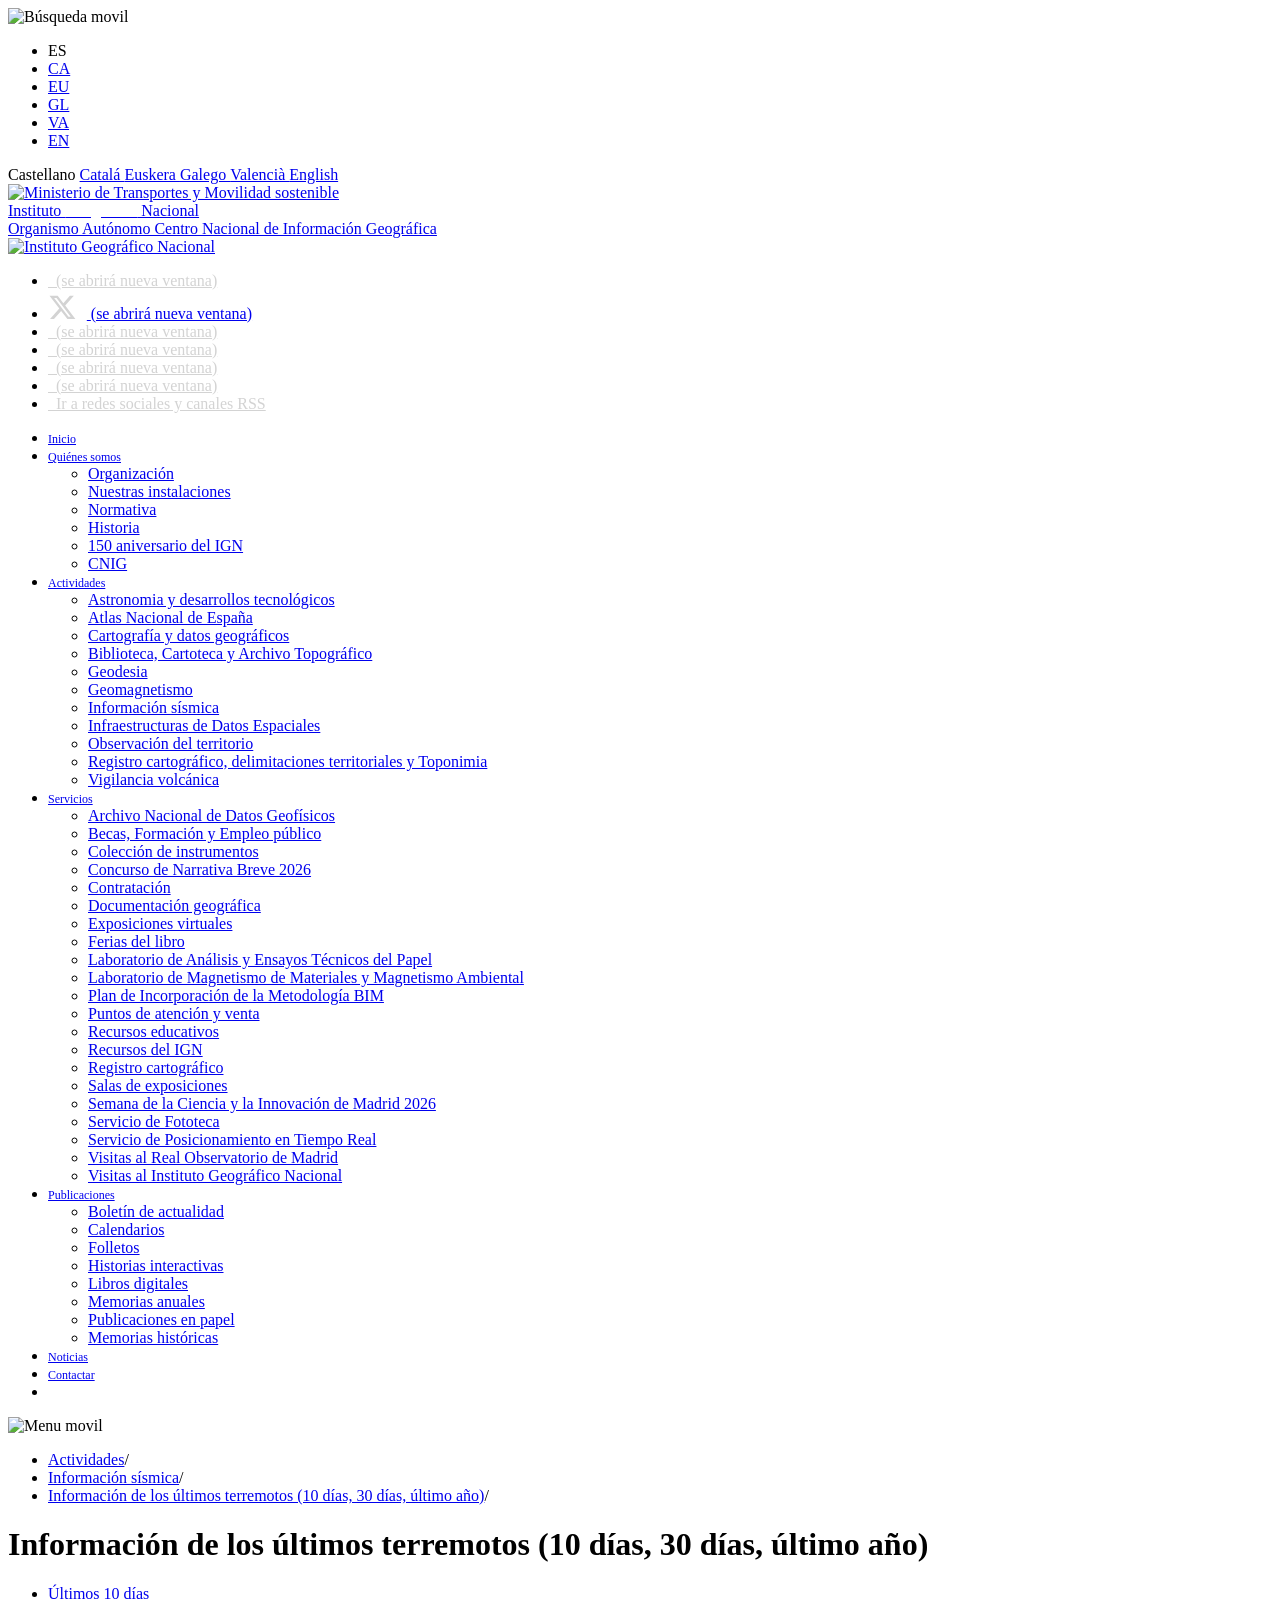
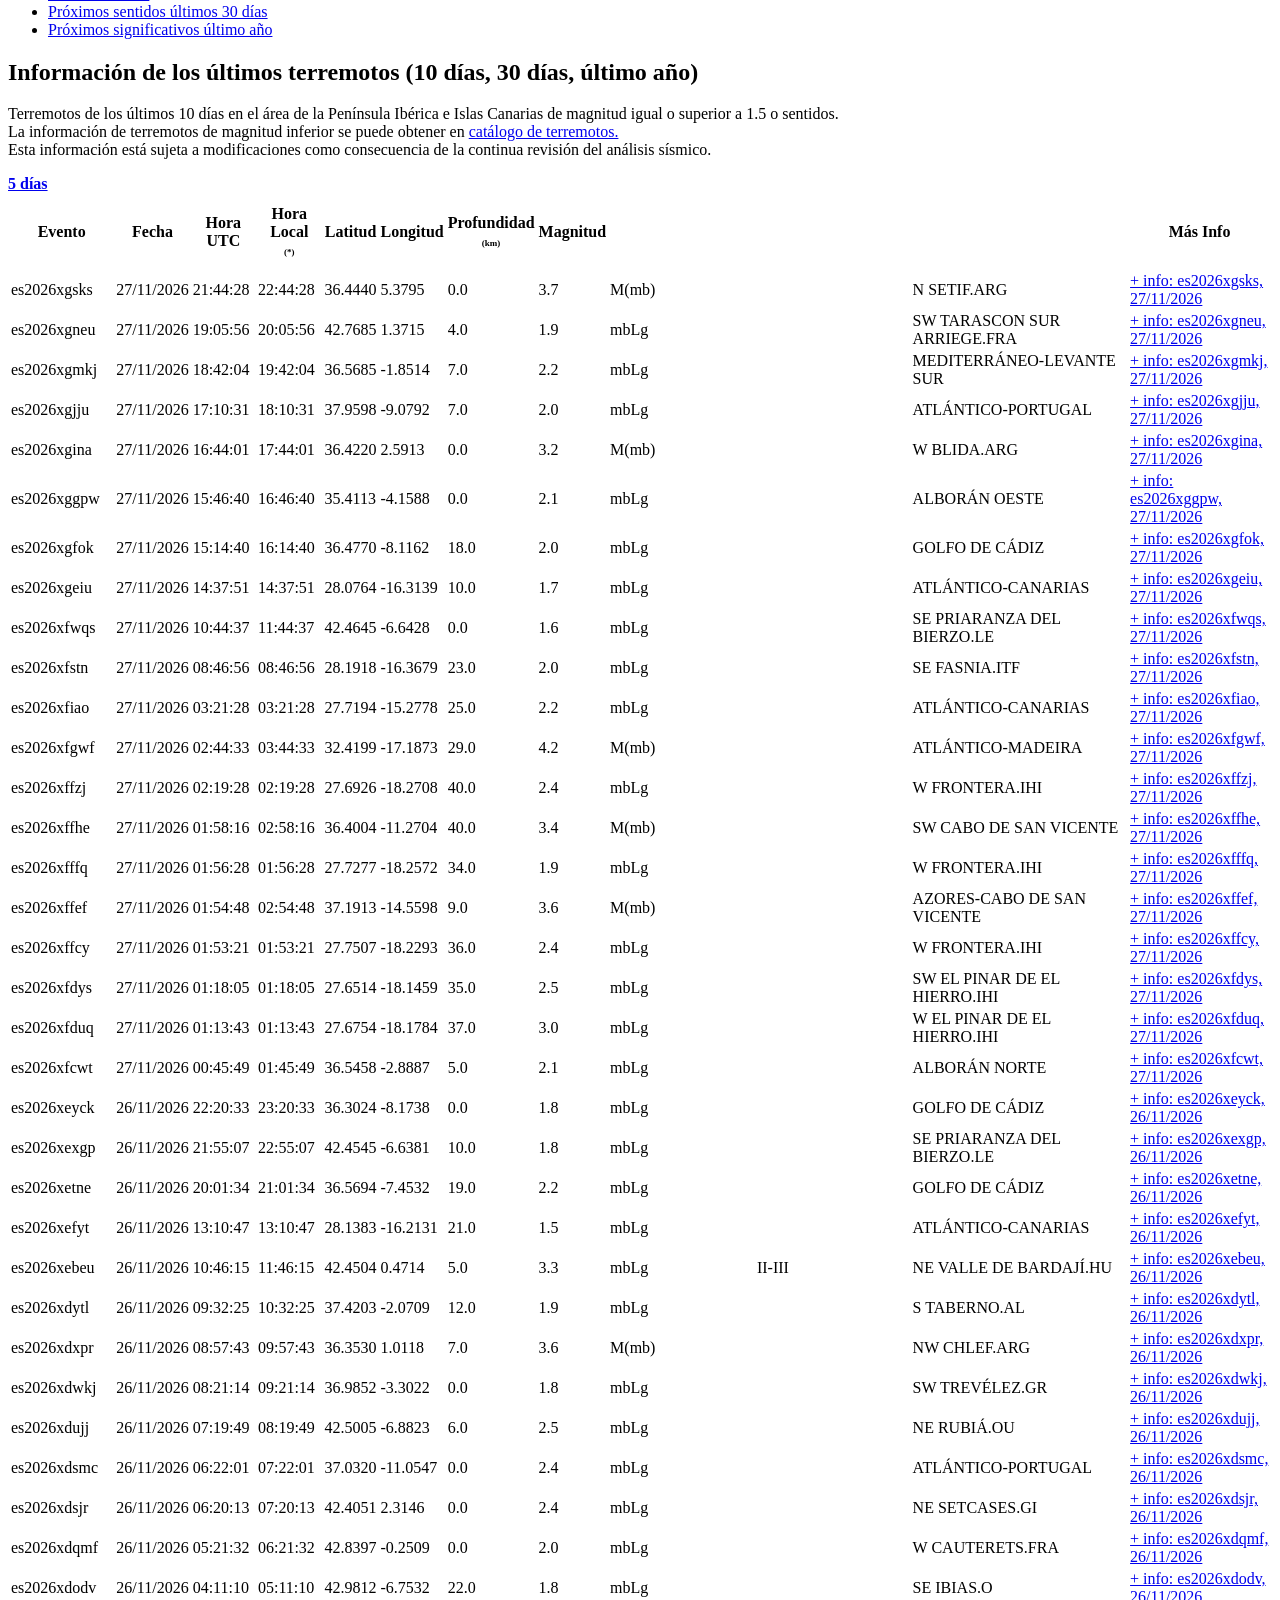
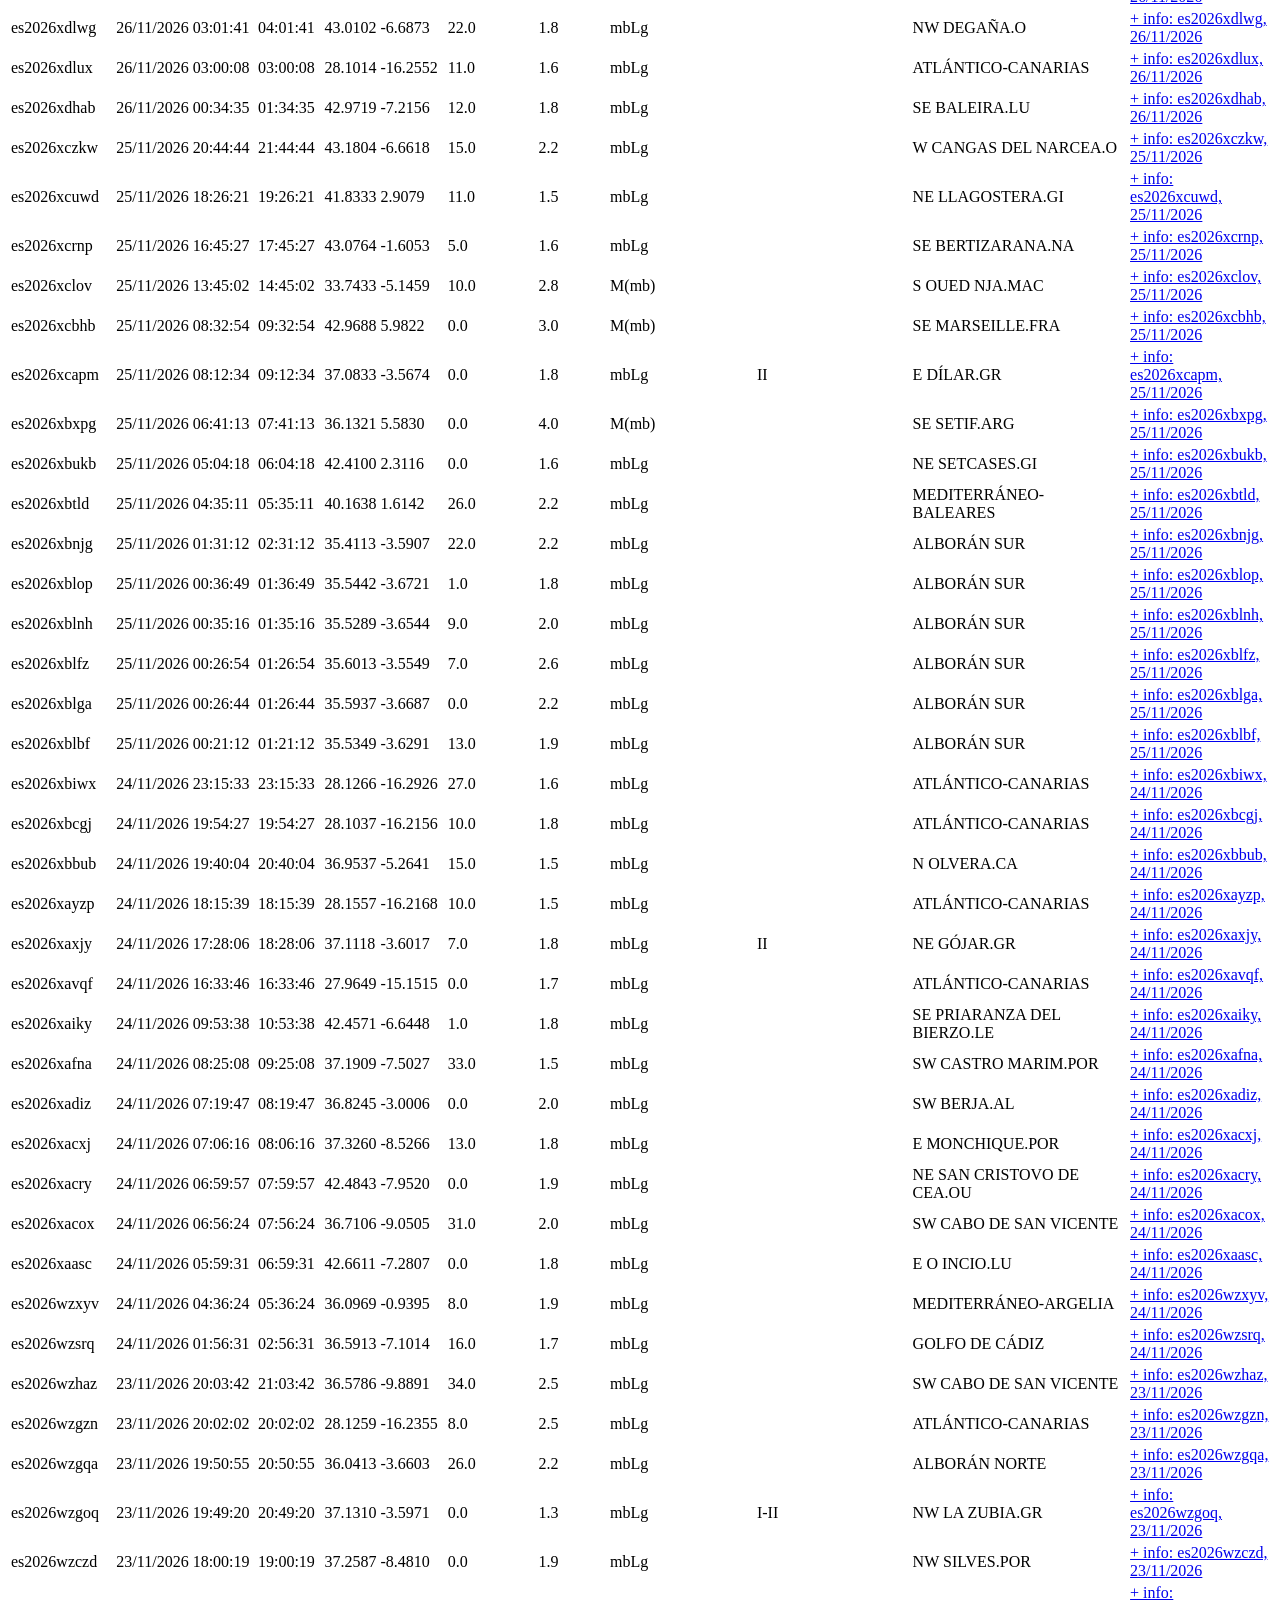
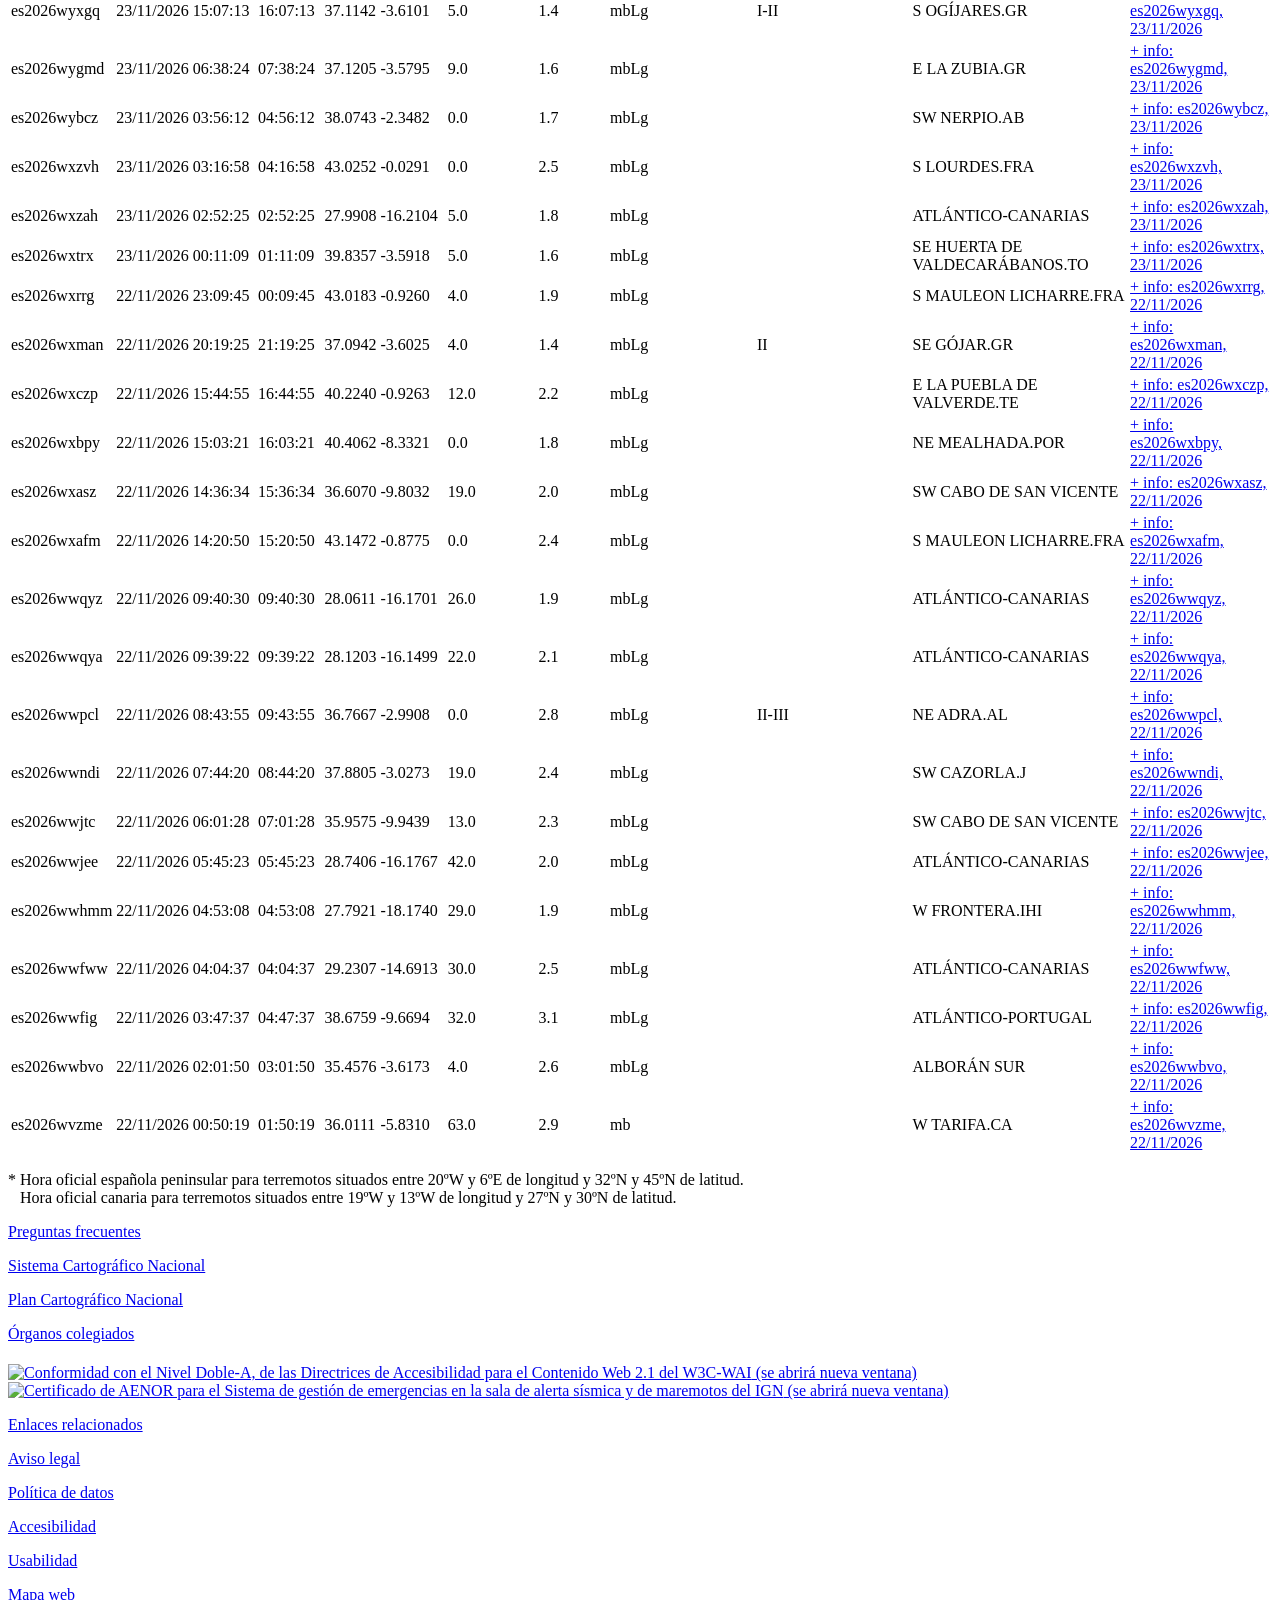
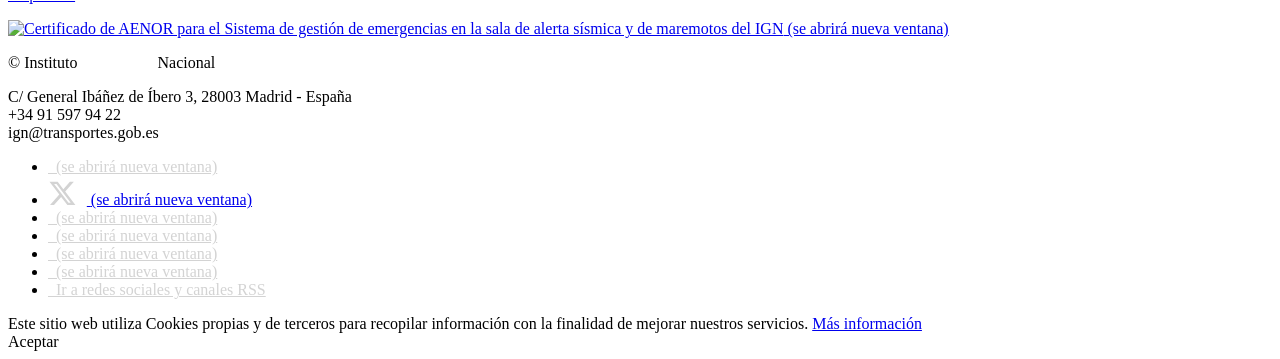
==== commit 53ab8e67: "Actualizar listado IGN" ====
--- a/ign-terremotos.html
+++ b/ign-terremotos.html
@@ -281,7 +281,7 @@
 			}
 		};
 
-		Liferay.authToken = 'uRCyXjb2';
+		Liferay.authToken = 'qRbDf0Va';
 
 		
 
@@ -507,7 +507,7 @@
 	$(tabsElement).find('.tab.active').attr("aria-current","true");
 });
 
-</script> <div class="ign-cnig-content portlet-content" id="divSismRec"> <h1>Información de los últimos terremotos (10 días, 30 días, último año)</h1> <input name="_IGNGFSSismoSismicidadReciente_WAR_IGNGFSSismoSismicidadRecienteportlet_tabs1TabsScroll" type="hidden" /> <ul class="nav nav-tabs"> <li class="tab active" id="_IGNGFSSismoSismicidadReciente_WAR_IGNGFSSismoSismicidadRecienteportlet_tabs1494810010597115TabsId"> <a href="https://www.ign.es/web/ign/portal/ultimos-terremotos/-/ultimos-terremotos/get10dias" onClick=""> Últimos 10 días </a> </li> <li class="tab" id="_IGNGFSSismoSismicidadReciente_WAR_IGNGFSSismoSismicidadRecienteportlet_tabs1514810010597115TabsId"> <a href="https://www.ign.es/web/ign/portal/ultimos-terremotos/-/ultimos-terremotos/get30dias" onClick=""> Próximos sentidos últimos 30 días </a> </li> <li class="tab" id="_IGNGFSSismoSismicidadReciente_WAR_IGNGFSSismoSismicidadRecienteportlet_tabs197110105111TabsId"> <a href="https://www.ign.es/web/ign/portal/ultimos-terremotos/-/ultimos-terremotos/getAnio" onClick=""> Próximos significativos último año </a> </li> </ul> <!--------------------------------------------------------------------------------------------------> <!-------------------------------- Terremotos 10 últimos días --------------------------------------> <!--------------------------------------------------------------------------------------------------> <div role="tabpanel" id="section1" aria-labelledby="#section1"> <div class="w100 cb"> <h2>Información de los últimos terremotos (10 días, 30 días, último año)</h2> <p>Terremotos de los últimos 10 días en el área de la Península Ibérica e Islas Canarias de magnitud igual o superior a 1.5 o sentidos.</br> La información de terremotos de magnitud inferior se puede obtener en <a target="_self" href="/web/ign/portal/sis-catalogo-terremotos">catálogo de terremotos.</a> <br/>Esta información está sujeta a modificaciones como consecuencia de la continua revisión del análisis sísmico. </p> </div> <div class="w90 mcenter tar fr"> <form action="https://www.ign.es/web/ign/portal/ultimos-terremotos/-/ultimos-terremotos/get10dias" class="form " id="_IGNGFSSismoSismicidadReciente_WAR_IGNGFSSismoSismicidadRecienteportlet_formDetails" method="get" name="_IGNGFSSismoSismicidadReciente_WAR_IGNGFSSismoSismicidadRecienteportlet_formDetails" > <input name="_IGNGFSSismoSismicidadReciente_WAR_IGNGFSSismoSismicidadRecienteportlet_formDate" type="hidden" value="1795789355401" /> <input class="field"  id="_IGNGFSSismoSismicidadReciente_WAR_IGNGFSSismoSismicidadRecienteportlet_dias"    name="_IGNGFSSismoSismicidadReciente_WAR_IGNGFSSismoSismicidadRecienteportlet_dias"     type="hidden" value="10"   /> <a href="#" onclick="$(this).closest('form').submit()" title='+ info'><span class="icon-plus orange" aria-hidden="true"></span><b>5 días</b></a> </form> </div> <table> <tr> <th>Evento</th> <th>Fecha</th> <th>Hora UTC</th> <th>Hora Local<br/><span style="font-size:9px;">(*)</span></th> <th>Latitud</th> <th>Longitud</th> <th>Profundidad<br/><span style="font-size:9px;">(km)</span></th> <th>Magnitud</th> <th><a href="/web/ign/portal/sis-tipo-magnitud" target="_blank" title='Tipo de magnitud' style="color:#fff;" >Tipo Mag.<br/><span class="icon-info-sign" aria-hidden="true"></span><span class="sr-only " >INFO: Tipo de magnitud (se abrirá nueva ventana)</span></a></th> <th><a href="/web/ign/portal/sis-escala-intensidad" target="_blank" title='Escala de intensidad' style="color:#fff;" >Int. max.<br/><span class="icon-info-sign" aria-hidden="true"></span><span class="sr-only " >INFO: Escala de intensidad (se abrirá nueva ventana)</span></a></th> <th> <a href="https://www.ign.es/web/resources/docs/IGNCnig/SIS-zonas-localizacion-sismos.pdf" target="_blank" title='Localización' style="color:#fff;"> Localización <br/> <span class="icon-info-sign" aria-hidden="true"></span> <span class="sr-only"> INFO: Localización (se abrirá nueva ventana) </span> </a> </th> <th>Más Info</th> </tr> <tr> <td>es2026xfwqs</td> <td>27/11/2026</td> <td>10:44:37</td> <td>11:44:37</td> <td class="tar">42.4645</td> <td class="tar">-6.6428</td> <td class="tar">0.0 </td> <td class="tar">1.6 </td> <td class="tac">mbLg </td> <td class="tac">&nbsp; </td> <td class="tal">SE PRIARANZA DEL BIERZO.LE</td> <td class="tac"> <form action="https://www.ign.es/web/ign/portal/ultimos-terremotos/-/ultimos-terremotos/getDetails" class="form " id="_IGNGFSSismoSismicidadReciente_WAR_IGNGFSSismoSismicidadRecienteportlet_terremoto0" method="post" name="_IGNGFSSismoSismicidadReciente_WAR_IGNGFSSismoSismicidadRecienteportlet_terremoto0" id="terremoto0" target="_self" > <input name="_IGNGFSSismoSismicidadReciente_WAR_IGNGFSSismoSismicidadRecienteportlet_formDate" type="hidden" value="1795789355402" /> <input value="es2026xfwqs" name="evid" type="hidden" /> <a href="#" onclick="detailsEvid('terremoto0', '_IGNGFSSismoSismicidadReciente_WAR_IGNGFSSismoSismicidadRecienteportlet_', 'es2026xfwqs')" title='+ info'><span class="icon-zoom-in orange" aria-hidden="true"></span><span class="sr-only ">+ info: es2026xfwqs, 27/11/2026</span></a> </form> </td> <tr> <td>es2026xfstn</td> <td>27/11/2026</td> <td>08:46:56</td> <td>08:46:56</td> <td class="tar">28.1918</td> <td class="tar">-16.3679</td> <td class="tar">23.0 </td> <td class="tar">2.0 </td> <td class="tac">mbLg </td> <td class="tac">&nbsp; </td> <td class="tal">SE FASNIA.ITF</td> <td class="tac"> <form action="https://www.ign.es/web/ign/portal/ultimos-terremotos/-/ultimos-terremotos/getDetails" class="form " id="_IGNGFSSismoSismicidadReciente_WAR_IGNGFSSismoSismicidadRecienteportlet_terremoto1" method="post" name="_IGNGFSSismoSismicidadReciente_WAR_IGNGFSSismoSismicidadRecienteportlet_terremoto1" id="terremoto1" target="_self" > <input name="_IGNGFSSismoSismicidadReciente_WAR_IGNGFSSismoSismicidadRecienteportlet_formDate" type="hidden" value="1795789355402" /> <input value="es2026xfstn" name="evid" type="hidden" /> <a href="#" onclick="detailsEvid('terremoto1', '_IGNGFSSismoSismicidadReciente_WAR_IGNGFSSismoSismicidadRecienteportlet_', 'es2026xfstn')" title='+ info'><span class="icon-zoom-in orange" aria-hidden="true"></span><span class="sr-only ">+ info: es2026xfstn, 27/11/2026</span></a> </form> </td> <tr> <td>es2026xfiao</td> <td>27/11/2026</td> <td>03:21:28</td> <td>03:21:28</td> <td class="tar">27.7194</td> <td class="tar">-15.2778</td> <td class="tar">25.0 </td> <td class="tar">2.2 </td> <td class="tac">mbLg </td> <td class="tac">&nbsp; </td> <td class="tal">ATLÁNTICO-CANARIAS</td> <td class="tac"> <form action="https://www.ign.es/web/ign/portal/ultimos-terremotos/-/ultimos-terremotos/getDetails" class="form " id="_IGNGFSSismoSismicidadReciente_WAR_IGNGFSSismoSismicidadRecienteportlet_terremoto2" method="post" name="_IGNGFSSismoSismicidadReciente_WAR_IGNGFSSismoSismicidadRecienteportlet_terremoto2" id="terremoto2" target="_self" > <input name="_IGNGFSSismoSismicidadReciente_WAR_IGNGFSSismoSismicidadRecienteportlet_formDate" type="hidden" value="1795789355403" /> <input value="es2026xfiao" name="evid" type="hidden" /> <a href="#" onclick="detailsEvid('terremoto2', '_IGNGFSSismoSismicidadReciente_WAR_IGNGFSSismoSismicidadRecienteportlet_', 'es2026xfiao')" title='+ info'><span class="icon-zoom-in orange" aria-hidden="true"></span><span class="sr-only ">+ info: es2026xfiao, 27/11/2026</span></a> </form> </td> <tr> <td>es2026xfgwf</td> <td>27/11/2026</td> <td>02:44:33</td> <td>03:44:33</td> <td class="tar">32.4199</td> <td class="tar">-17.1873</td> <td class="tar">29.0 </td> <td class="tar">4.2 </td> <td class="tac">M(mb) </td> <td class="tac">&nbsp; </td> <td class="tal">ATLÁNTICO-MADEIRA</td> <td class="tac"> <form action="https://www.ign.es/web/ign/portal/ultimos-terremotos/-/ultimos-terremotos/getDetails" class="form " id="_IGNGFSSismoSismicidadReciente_WAR_IGNGFSSismoSismicidadRecienteportlet_terremoto3" method="post" name="_IGNGFSSismoSismicidadReciente_WAR_IGNGFSSismoSismicidadRecienteportlet_terremoto3" id="terremoto3" target="_self" > <input name="_IGNGFSSismoSismicidadReciente_WAR_IGNGFSSismoSismicidadRecienteportlet_formDate" type="hidden" value="1795789355403" /> <input value="es2026xfgwf" name="evid" type="hidden" /> <a href="#" onclick="detailsEvid('terremoto3', '_IGNGFSSismoSismicidadReciente_WAR_IGNGFSSismoSismicidadRecienteportlet_', 'es2026xfgwf')" title='+ info'><span class="icon-zoom-in orange" aria-hidden="true"></span><span class="sr-only ">+ info: es2026xfgwf, 27/11/2026</span></a> </form> </td> <tr> <td>es2026xffzj</td> <td>27/11/2026</td> <td>02:19:28</td> <td>02:19:28</td> <td class="tar">27.6926</td> <td class="tar">-18.2708</td> <td class="tar">40.0 </td> <td class="tar">2.4 </td> <td class="tac">mbLg </td> <td class="tac">&nbsp; </td> <td class="tal">W FRONTERA.IHI</td> <td class="tac"> <form action="https://www.ign.es/web/ign/portal/ultimos-terremotos/-/ultimos-terremotos/getDetails" class="form " id="_IGNGFSSismoSismicidadReciente_WAR_IGNGFSSismoSismicidadRecienteportlet_terremoto4" method="post" name="_IGNGFSSismoSismicidadReciente_WAR_IGNGFSSismoSismicidadRecienteportlet_terremoto4" id="terremoto4" target="_self" > <input name="_IGNGFSSismoSismicidadReciente_WAR_IGNGFSSismoSismicidadRecienteportlet_formDate" type="hidden" value="1795789355403" /> <input value="es2026xffzj" name="evid" type="hidden" /> <a href="#" onclick="detailsEvid('terremoto4', '_IGNGFSSismoSismicidadReciente_WAR_IGNGFSSismoSismicidadRecienteportlet_', 'es2026xffzj')" title='+ info'><span class="icon-zoom-in orange" aria-hidden="true"></span><span class="sr-only ">+ info: es2026xffzj, 27/11/2026</span></a> </form> </td> <tr> <td>es2026xffhe</td> <td>27/11/2026</td> <td>01:58:16</td> <td>02:58:16</td> <td class="tar">36.4004</td> <td class="tar">-11.2704</td> <td class="tar">40.0 </td> <td class="tar">3.4 </td> <td class="tac">M(mb) </td> <td class="tac">&nbsp; </td> <td class="tal">SW CABO DE SAN VICENTE</td> <td class="tac"> <form action="https://www.ign.es/web/ign/portal/ultimos-terremotos/-/ultimos-terremotos/getDetails" class="form " id="_IGNGFSSismoSismicidadReciente_WAR_IGNGFSSismoSismicidadRecienteportlet_terremoto5" method="post" name="_IGNGFSSismoSismicidadReciente_WAR_IGNGFSSismoSismicidadRecienteportlet_terremoto5" id="terremoto5" target="_self" > <input name="_IGNGFSSismoSismicidadReciente_WAR_IGNGFSSismoSismicidadRecienteportlet_formDate" type="hidden" value="1795789355403" /> <input value="es2026xffhe" name="evid" type="hidden" /> <a href="#" onclick="detailsEvid('terremoto5', '_IGNGFSSismoSismicidadReciente_WAR_IGNGFSSismoSismicidadRecienteportlet_', 'es2026xffhe')" title='+ info'><span class="icon-zoom-in orange" aria-hidden="true"></span><span class="sr-only ">+ info: es2026xffhe, 27/11/2026</span></a> </form> </td> <tr> <td>es2026xfffq</td> <td>27/11/2026</td> <td>01:56:28</td> <td>01:56:28</td> <td class="tar">27.7277</td> <td class="tar">-18.2572</td> <td class="tar">34.0 </td> <td class="tar">1.9 </td> <td class="tac">mbLg </td> <td class="tac">&nbsp; </td> <td class="tal">W FRONTERA.IHI</td> <td class="tac"> <form action="https://www.ign.es/web/ign/portal/ultimos-terremotos/-/ultimos-terremotos/getDetails" class="form " id="_IGNGFSSismoSismicidadReciente_WAR_IGNGFSSismoSismicidadRecienteportlet_terremoto6" method="post" name="_IGNGFSSismoSismicidadReciente_WAR_IGNGFSSismoSismicidadRecienteportlet_terremoto6" id="terremoto6" target="_self" > <input name="_IGNGFSSismoSismicidadReciente_WAR_IGNGFSSismoSismicidadRecienteportlet_formDate" type="hidden" value="1795789355404" /> <input value="es2026xfffq" name="evid" type="hidden" /> <a href="#" onclick="detailsEvid('terremoto6', '_IGNGFSSismoSismicidadReciente_WAR_IGNGFSSismoSismicidadRecienteportlet_', 'es2026xfffq')" title='+ info'><span class="icon-zoom-in orange" aria-hidden="true"></span><span class="sr-only ">+ info: es2026xfffq, 27/11/2026</span></a> </form> </td> <tr> <td>es2026xffef</td> <td>27/11/2026</td> <td>01:54:48</td> <td>02:54:48</td> <td class="tar">37.1913</td> <td class="tar">-14.5598</td> <td class="tar">9.0 </td> <td class="tar">3.6 </td> <td class="tac">M(mb) </td> <td class="tac">&nbsp; </td> <td class="tal">AZORES-CABO DE SAN VICENTE</td> <td class="tac"> <form action="https://www.ign.es/web/ign/portal/ultimos-terremotos/-/ultimos-terremotos/getDetails" class="form " id="_IGNGFSSismoSismicidadReciente_WAR_IGNGFSSismoSismicidadRecienteportlet_terremoto7" method="post" name="_IGNGFSSismoSismicidadReciente_WAR_IGNGFSSismoSismicidadRecienteportlet_terremoto7" id="terremoto7" target="_self" > <input name="_IGNGFSSismoSismicidadReciente_WAR_IGNGFSSismoSismicidadRecienteportlet_formDate" type="hidden" value="1795789355404" /> <input value="es2026xffef" name="evid" type="hidden" /> <a href="#" onclick="detailsEvid('terremoto7', '_IGNGFSSismoSismicidadReciente_WAR_IGNGFSSismoSismicidadRecienteportlet_', 'es2026xffef')" title='+ info'><span class="icon-zoom-in orange" aria-hidden="true"></span><span class="sr-only ">+ info: es2026xffef, 27/11/2026</span></a> </form> </td> <tr> <td>es2026xffcy</td> <td>27/11/2026</td> <td>01:53:21</td> <td>01:53:21</td> <td class="tar">27.7507</td> <td class="tar">-18.2293</td> <td class="tar">36.0 </td> <td class="tar">2.4 </td> <td class="tac">mbLg </td> <td class="tac">&nbsp; </td> <td class="tal">W FRONTERA.IHI</td> <td class="tac"> <form action="https://www.ign.es/web/ign/portal/ultimos-terremotos/-/ultimos-terremotos/getDetails" class="form " id="_IGNGFSSismoSismicidadReciente_WAR_IGNGFSSismoSismicidadRecienteportlet_terremoto8" method="post" name="_IGNGFSSismoSismicidadReciente_WAR_IGNGFSSismoSismicidadRecienteportlet_terremoto8" id="terremoto8" target="_self" > <input name="_IGNGFSSismoSismicidadReciente_WAR_IGNGFSSismoSismicidadRecienteportlet_formDate" type="hidden" value="1795789355404" /> <input value="es2026xffcy" name="evid" type="hidden" /> <a href="#" onclick="detailsEvid('terremoto8', '_IGNGFSSismoSismicidadReciente_WAR_IGNGFSSismoSismicidadRecienteportlet_', 'es2026xffcy')" title='+ info'><span class="icon-zoom-in orange" aria-hidden="true"></span><span class="sr-only ">+ info: es2026xffcy, 27/11/2026</span></a> </form> </td> <tr> <td>es2026xfdys</td> <td>27/11/2026</td> <td>01:18:05</td> <td>01:18:05</td> <td class="tar">27.6514</td> <td class="tar">-18.1459</td> <td class="tar">35.0 </td> <td class="tar">2.5 </td> <td class="tac">mbLg </td> <td class="tac">&nbsp; </td> <td class="tal">SW EL PINAR DE EL HIERRO.IHI</td> <td class="tac"> <form action="https://www.ign.es/web/ign/portal/ultimos-terremotos/-/ultimos-terremotos/getDetails" class="form " id="_IGNGFSSismoSismicidadReciente_WAR_IGNGFSSismoSismicidadRecienteportlet_terremoto9" method="post" name="_IGNGFSSismoSismicidadReciente_WAR_IGNGFSSismoSismicidadRecienteportlet_terremoto9" id="terremoto9" target="_self" > <input name="_IGNGFSSismoSismicidadReciente_WAR_IGNGFSSismoSismicidadRecienteportlet_formDate" type="hidden" value="1795789355404" /> <input value="es2026xfdys" name="evid" type="hidden" /> <a href="#" onclick="detailsEvid('terremoto9', '_IGNGFSSismoSismicidadReciente_WAR_IGNGFSSismoSismicidadRecienteportlet_', 'es2026xfdys')" title='+ info'><span class="icon-zoom-in orange" aria-hidden="true"></span><span class="sr-only ">+ info: es2026xfdys, 27/11/2026</span></a> </form> </td> <tr> <td>es2026xfduq</td> <td>27/11/2026</td> <td>01:13:43</td> <td>01:13:43</td> <td class="tar">27.6754</td> <td class="tar">-18.1784</td> <td class="tar">37.0 </td> <td class="tar">3.0 </td> <td class="tac">mbLg </td> <td class="tac">&nbsp; </td> <td class="tal">W EL PINAR DE EL HIERRO.IHI</td> <td class="tac"> <form action="https://www.ign.es/web/ign/portal/ultimos-terremotos/-/ultimos-terremotos/getDetails" class="form " id="_IGNGFSSismoSismicidadReciente_WAR_IGNGFSSismoSismicidadRecienteportlet_terremoto10" method="post" name="_IGNGFSSismoSismicidadReciente_WAR_IGNGFSSismoSismicidadRecienteportlet_terremoto10" id="terremoto10" target="_self" > <input name="_IGNGFSSismoSismicidadReciente_WAR_IGNGFSSismoSismicidadRecienteportlet_formDate" type="hidden" value="1795789355405" /> <input value="es2026xfduq" name="evid" type="hidden" /> <a href="#" onclick="detailsEvid('terremoto10', '_IGNGFSSismoSismicidadReciente_WAR_IGNGFSSismoSismicidadRecienteportlet_', 'es2026xfduq')" title='+ info'><span class="icon-zoom-in orange" aria-hidden="true"></span><span class="sr-only ">+ info: es2026xfduq, 27/11/2026</span></a> </form> </td> <tr> <td>es2026xfcwt</td> <td>27/11/2026</td> <td>00:45:49</td> <td>01:45:49</td> <td class="tar">36.5458</td> <td class="tar">-2.8887</td> <td class="tar">5.0 </td> <td class="tar">2.1 </td> <td class="tac">mbLg </td> <td class="tac">&nbsp; </td> <td class="tal">ALBORÁN NORTE</td> <td class="tac"> <form action="https://www.ign.es/web/ign/portal/ultimos-terremotos/-/ultimos-terremotos/getDetails" class="form " id="_IGNGFSSismoSismicidadReciente_WAR_IGNGFSSismoSismicidadRecienteportlet_terremoto11" method="post" name="_IGNGFSSismoSismicidadReciente_WAR_IGNGFSSismoSismicidadRecienteportlet_terremoto11" id="terremoto11" target="_self" > <input name="_IGNGFSSismoSismicidadReciente_WAR_IGNGFSSismoSismicidadRecienteportlet_formDate" type="hidden" value="1795789355405" /> <input value="es2026xfcwt" name="evid" type="hidden" /> <a href="#" onclick="detailsEvid('terremoto11', '_IGNGFSSismoSismicidadReciente_WAR_IGNGFSSismoSismicidadRecienteportlet_', 'es2026xfcwt')" title='+ info'><span class="icon-zoom-in orange" aria-hidden="true"></span><span class="sr-only ">+ info: es2026xfcwt, 27/11/2026</span></a> </form> </td> <tr> <td>es2026xeyck</td> <td>26/11/2026</td> <td>22:20:33</td> <td>23:20:33</td> <td class="tar">36.3024</td> <td class="tar">-8.1738</td> <td class="tar">0.0 </td> <td class="tar">1.8 </td> <td class="tac">mbLg </td> <td class="tac">&nbsp; </td> <td class="tal">GOLFO DE CÁDIZ</td> <td class="tac"> <form action="https://www.ign.es/web/ign/portal/ultimos-terremotos/-/ultimos-terremotos/getDetails" class="form " id="_IGNGFSSismoSismicidadReciente_WAR_IGNGFSSismoSismicidadRecienteportlet_terremoto12" method="post" name="_IGNGFSSismoSismicidadReciente_WAR_IGNGFSSismoSismicidadRecienteportlet_terremoto12" id="terremoto12" target="_self" > <input name="_IGNGFSSismoSismicidadReciente_WAR_IGNGFSSismoSismicidadRecienteportlet_formDate" type="hidden" value="1795789355405" /> <input value="es2026xeyck" name="evid" type="hidden" /> <a href="#" onclick="detailsEvid('terremoto12', '_IGNGFSSismoSismicidadReciente_WAR_IGNGFSSismoSismicidadRecienteportlet_', 'es2026xeyck')" title='+ info'><span class="icon-zoom-in orange" aria-hidden="true"></span><span class="sr-only ">+ info: es2026xeyck, 26/11/2026</span></a> </form> </td> <tr> <td>es2026xexgp</td> <td>26/11/2026</td> <td>21:55:07</td> <td>22:55:07</td> <td class="tar">42.4545</td> <td class="tar">-6.6381</td> <td class="tar">10.0 </td> <td class="tar">1.8 </td> <td class="tac">mbLg </td> <td class="tac">&nbsp; </td> <td class="tal">SE PRIARANZA DEL BIERZO.LE</td> <td class="tac"> <form action="https://www.ign.es/web/ign/portal/ultimos-terremotos/-/ultimos-terremotos/getDetails" class="form " id="_IGNGFSSismoSismicidadReciente_WAR_IGNGFSSismoSismicidadRecienteportlet_terremoto13" method="post" name="_IGNGFSSismoSismicidadReciente_WAR_IGNGFSSismoSismicidadRecienteportlet_terremoto13" id="terremoto13" target="_self" > <input name="_IGNGFSSismoSismicidadReciente_WAR_IGNGFSSismoSismicidadRecienteportlet_formDate" type="hidden" value="1795789355405" /> <input value="es2026xexgp" name="evid" type="hidden" /> <a href="#" onclick="detailsEvid('terremoto13', '_IGNGFSSismoSismicidadReciente_WAR_IGNGFSSismoSismicidadRecienteportlet_', 'es2026xexgp')" title='+ info'><span class="icon-zoom-in orange" aria-hidden="true"></span><span class="sr-only ">+ info: es2026xexgp, 26/11/2026</span></a> </form> </td> <tr> <td>es2026xetne</td> <td>26/11/2026</td> <td>20:01:34</td> <td>21:01:34</td> <td class="tar">36.5694</td> <td class="tar">-7.4532</td> <td class="tar">19.0 </td> <td class="tar">2.2 </td> <td class="tac">mbLg </td> <td class="tac">&nbsp; </td> <td class="tal">GOLFO DE CÁDIZ</td> <td class="tac"> <form action="https://www.ign.es/web/ign/portal/ultimos-terremotos/-/ultimos-terremotos/getDetails" class="form " id="_IGNGFSSismoSismicidadReciente_WAR_IGNGFSSismoSismicidadRecienteportlet_terremoto14" method="post" name="_IGNGFSSismoSismicidadReciente_WAR_IGNGFSSismoSismicidadRecienteportlet_terremoto14" id="terremoto14" target="_self" > <input name="_IGNGFSSismoSismicidadReciente_WAR_IGNGFSSismoSismicidadRecienteportlet_formDate" type="hidden" value="1795789355406" /> <input value="es2026xetne" name="evid" type="hidden" /> <a href="#" onclick="detailsEvid('terremoto14', '_IGNGFSSismoSismicidadReciente_WAR_IGNGFSSismoSismicidadRecienteportlet_', 'es2026xetne')" title='+ info'><span class="icon-zoom-in orange" aria-hidden="true"></span><span class="sr-only ">+ info: es2026xetne, 26/11/2026</span></a> </form> </td> <tr> <td>es2026xefyt</td> <td>26/11/2026</td> <td>13:10:47</td> <td>13:10:47</td> <td class="tar">28.1383</td> <td class="tar">-16.2131</td> <td class="tar">21.0 </td> <td class="tar">1.5 </td> <td class="tac">mbLg </td> <td class="tac">&nbsp; </td> <td class="tal">ATLÁNTICO-CANARIAS</td> <td class="tac"> <form action="https://www.ign.es/web/ign/portal/ultimos-terremotos/-/ultimos-terremotos/getDetails" class="form " id="_IGNGFSSismoSismicidadReciente_WAR_IGNGFSSismoSismicidadRecienteportlet_terremoto15" method="post" name="_IGNGFSSismoSismicidadReciente_WAR_IGNGFSSismoSismicidadRecienteportlet_terremoto15" id="terremoto15" target="_self" > <input name="_IGNGFSSismoSismicidadReciente_WAR_IGNGFSSismoSismicidadRecienteportlet_formDate" type="hidden" value="1795789355406" /> <input value="es2026xefyt" name="evid" type="hidden" /> <a href="#" onclick="detailsEvid('terremoto15', '_IGNGFSSismoSismicidadReciente_WAR_IGNGFSSismoSismicidadRecienteportlet_', 'es2026xefyt')" title='+ info'><span class="icon-zoom-in orange" aria-hidden="true"></span><span class="sr-only ">+ info: es2026xefyt, 26/11/2026</span></a> </form> </td> <tr> <td>es2026xebeu</td> <td>26/11/2026</td> <td>10:46:15</td> <td>11:46:15</td> <td class="tar">42.4504</td> <td class="tar">0.4714</td> <td class="tar">5.0 </td> <td class="tar">3.3 </td> <td class="tac">mbLg </td> <td class="tac"> II-III </td> <td class="tal">NE VALLE DE BARDAJÍ.HU</td> <td class="tac"> <form action="https://www.ign.es/web/ign/portal/ultimos-terremotos/-/ultimos-terremotos/getDetails" class="form " id="_IGNGFSSismoSismicidadReciente_WAR_IGNGFSSismoSismicidadRecienteportlet_terremoto16" method="post" name="_IGNGFSSismoSismicidadReciente_WAR_IGNGFSSismoSismicidadRecienteportlet_terremoto16" id="terremoto16" target="_self" > <input name="_IGNGFSSismoSismicidadReciente_WAR_IGNGFSSismoSismicidadRecienteportlet_formDate" type="hidden" value="1795789355406" /> <input value="es2026xebeu" name="evid" type="hidden" /> <a href="#" onclick="detailsEvid('terremoto16', '_IGNGFSSismoSismicidadReciente_WAR_IGNGFSSismoSismicidadRecienteportlet_', 'es2026xebeu')" title='+ info'><span class="icon-zoom-in orange" aria-hidden="true"></span><span class="sr-only ">+ info: es2026xebeu, 26/11/2026</span></a> </form> </td> <tr> <td>es2026xdytl</td> <td>26/11/2026</td> <td>09:32:25</td> <td>10:32:25</td> <td class="tar">37.4203</td> <td class="tar">-2.0709</td> <td class="tar">12.0 </td> <td class="tar">1.9 </td> <td class="tac">mbLg </td> <td class="tac">&nbsp; </td> <td class="tal">S TABERNO.AL</td> <td class="tac"> <form action="https://www.ign.es/web/ign/portal/ultimos-terremotos/-/ultimos-terremotos/getDetails" class="form " id="_IGNGFSSismoSismicidadReciente_WAR_IGNGFSSismoSismicidadRecienteportlet_terremoto17" method="post" name="_IGNGFSSismoSismicidadReciente_WAR_IGNGFSSismoSismicidadRecienteportlet_terremoto17" id="terremoto17" target="_self" > <input name="_IGNGFSSismoSismicidadReciente_WAR_IGNGFSSismoSismicidadRecienteportlet_formDate" type="hidden" value="1795789355406" /> <input value="es2026xdytl" name="evid" type="hidden" /> <a href="#" onclick="detailsEvid('terremoto17', '_IGNGFSSismoSismicidadReciente_WAR_IGNGFSSismoSismicidadRecienteportlet_', 'es2026xdytl')" title='+ info'><span class="icon-zoom-in orange" aria-hidden="true"></span><span class="sr-only ">+ info: es2026xdytl, 26/11/2026</span></a> </form> </td> <tr> <td>es2026xdxpr</td> <td>26/11/2026</td> <td>08:57:43</td> <td>09:57:43</td> <td class="tar">36.3530</td> <td class="tar">1.0118</td> <td class="tar">7.0 </td> <td class="tar">3.6 </td> <td class="tac">M(mb) </td> <td class="tac">&nbsp; </td> <td class="tal">NW CHLEF.ARG</td> <td class="tac"> <form action="https://www.ign.es/web/ign/portal/ultimos-terremotos/-/ultimos-terremotos/getDetails" class="form " id="_IGNGFSSismoSismicidadReciente_WAR_IGNGFSSismoSismicidadRecienteportlet_terremoto18" method="post" name="_IGNGFSSismoSismicidadReciente_WAR_IGNGFSSismoSismicidadRecienteportlet_terremoto18" id="terremoto18" target="_self" > <input name="_IGNGFSSismoSismicidadReciente_WAR_IGNGFSSismoSismicidadRecienteportlet_formDate" type="hidden" value="1795789355407" /> <input value="es2026xdxpr" name="evid" type="hidden" /> <a href="#" onclick="detailsEvid('terremoto18', '_IGNGFSSismoSismicidadReciente_WAR_IGNGFSSismoSismicidadRecienteportlet_', 'es2026xdxpr')" title='+ info'><span class="icon-zoom-in orange" aria-hidden="true"></span><span class="sr-only ">+ info: es2026xdxpr, 26/11/2026</span></a> </form> </td> <tr> <td>es2026xdwkj</td> <td>26/11/2026</td> <td>08:21:14</td> <td>09:21:14</td> <td class="tar">36.9852</td> <td class="tar">-3.3022</td> <td class="tar">0.0 </td> <td class="tar">1.8 </td> <td class="tac">mbLg </td> <td class="tac">&nbsp; </td> <td class="tal">SW TREVÉLEZ.GR</td> <td class="tac"> <form action="https://www.ign.es/web/ign/portal/ultimos-terremotos/-/ultimos-terremotos/getDetails" class="form " id="_IGNGFSSismoSismicidadReciente_WAR_IGNGFSSismoSismicidadRecienteportlet_terremoto19" method="post" name="_IGNGFSSismoSismicidadReciente_WAR_IGNGFSSismoSismicidadRecienteportlet_terremoto19" id="terremoto19" target="_self" > <input name="_IGNGFSSismoSismicidadReciente_WAR_IGNGFSSismoSismicidadRecienteportlet_formDate" type="hidden" value="1795789355407" /> <input value="es2026xdwkj" name="evid" type="hidden" /> <a href="#" onclick="detailsEvid('terremoto19', '_IGNGFSSismoSismicidadReciente_WAR_IGNGFSSismoSismicidadRecienteportlet_', 'es2026xdwkj')" title='+ info'><span class="icon-zoom-in orange" aria-hidden="true"></span><span class="sr-only ">+ info: es2026xdwkj, 26/11/2026</span></a> </form> </td> <tr> <td>es2026xdujj</td> <td>26/11/2026</td> <td>07:19:49</td> <td>08:19:49</td> <td class="tar">42.5005</td> <td class="tar">-6.8823</td> <td class="tar">6.0 </td> <td class="tar">2.5 </td> <td class="tac">mbLg </td> <td class="tac">&nbsp; </td> <td class="tal">NE RUBIÁ.OU</td> <td class="tac"> <form action="https://www.ign.es/web/ign/portal/ultimos-terremotos/-/ultimos-terremotos/getDetails" class="form " id="_IGNGFSSismoSismicidadReciente_WAR_IGNGFSSismoSismicidadRecienteportlet_terremoto20" method="post" name="_IGNGFSSismoSismicidadReciente_WAR_IGNGFSSismoSismicidadRecienteportlet_terremoto20" id="terremoto20" target="_self" > <input name="_IGNGFSSismoSismicidadReciente_WAR_IGNGFSSismoSismicidadRecienteportlet_formDate" type="hidden" value="1795789355407" /> <input value="es2026xdujj" name="evid" type="hidden" /> <a href="#" onclick="detailsEvid('terremoto20', '_IGNGFSSismoSismicidadReciente_WAR_IGNGFSSismoSismicidadRecienteportlet_', 'es2026xdujj')" title='+ info'><span class="icon-zoom-in orange" aria-hidden="true"></span><span class="sr-only ">+ info: es2026xdujj, 26/11/2026</span></a> </form> </td> <tr> <td>es2026xdsmc</td> <td>26/11/2026</td> <td>06:22:01</td> <td>07:22:01</td> <td class="tar">37.0320</td> <td class="tar">-11.0547</td> <td class="tar">0.0 </td> <td class="tar">2.4 </td> <td class="tac">mbLg </td> <td class="tac">&nbsp; </td> <td class="tal">ATLÁNTICO-PORTUGAL</td> <td class="tac"> <form action="https://www.ign.es/web/ign/portal/ultimos-terremotos/-/ultimos-terremotos/getDetails" class="form " id="_IGNGFSSismoSismicidadReciente_WAR_IGNGFSSismoSismicidadRecienteportlet_terremoto21" method="post" name="_IGNGFSSismoSismicidadReciente_WAR_IGNGFSSismoSismicidadRecienteportlet_terremoto21" id="terremoto21" target="_self" > <input name="_IGNGFSSismoSismicidadReciente_WAR_IGNGFSSismoSismicidadRecienteportlet_formDate" type="hidden" value="1795789355407" /> <input value="es2026xdsmc" name="evid" type="hidden" /> <a href="#" onclick="detailsEvid('terremoto21', '_IGNGFSSismoSismicidadReciente_WAR_IGNGFSSismoSismicidadRecienteportlet_', 'es2026xdsmc')" title='+ info'><span class="icon-zoom-in orange" aria-hidden="true"></span><span class="sr-only ">+ info: es2026xdsmc, 26/11/2026</span></a> </form> </td> <tr> <td>es2026xdsjr</td> <td>26/11/2026</td> <td>06:20:13</td> <td>07:20:13</td> <td class="tar">42.4051</td> <td class="tar">2.3146</td> <td class="tar">0.0 </td> <td class="tar">2.4 </td> <td class="tac">mbLg </td> <td class="tac">&nbsp; </td> <td class="tal">NE SETCASES.GI</td> <td class="tac"> <form action="https://www.ign.es/web/ign/portal/ultimos-terremotos/-/ultimos-terremotos/getDetails" class="form " id="_IGNGFSSismoSismicidadReciente_WAR_IGNGFSSismoSismicidadRecienteportlet_terremoto22" method="post" name="_IGNGFSSismoSismicidadReciente_WAR_IGNGFSSismoSismicidadRecienteportlet_terremoto22" id="terremoto22" target="_self" > <input name="_IGNGFSSismoSismicidadReciente_WAR_IGNGFSSismoSismicidadRecienteportlet_formDate" type="hidden" value="1795789355408" /> <input value="es2026xdsjr" name="evid" type="hidden" /> <a href="#" onclick="detailsEvid('terremoto22', '_IGNGFSSismoSismicidadReciente_WAR_IGNGFSSismoSismicidadRecienteportlet_', 'es2026xdsjr')" title='+ info'><span class="icon-zoom-in orange" aria-hidden="true"></span><span class="sr-only ">+ info: es2026xdsjr, 26/11/2026</span></a> </form> </td> <tr> <td>es2026xdqmf</td> <td>26/11/2026</td> <td>05:21:32</td> <td>06:21:32</td> <td class="tar">42.8397</td> <td class="tar">-0.2509</td> <td class="tar">0.0 </td> <td class="tar">2.0 </td> <td class="tac">mbLg </td> <td class="tac">&nbsp; </td> <td class="tal">W CAUTERETS.FRA</td> <td class="tac"> <form action="https://www.ign.es/web/ign/portal/ultimos-terremotos/-/ultimos-terremotos/getDetails" class="form " id="_IGNGFSSismoSismicidadReciente_WAR_IGNGFSSismoSismicidadRecienteportlet_terremoto23" method="post" name="_IGNGFSSismoSismicidadReciente_WAR_IGNGFSSismoSismicidadRecienteportlet_terremoto23" id="terremoto23" target="_self" > <input name="_IGNGFSSismoSismicidadReciente_WAR_IGNGFSSismoSismicidadRecienteportlet_formDate" type="hidden" value="1795789355408" /> <input value="es2026xdqmf" name="evid" type="hidden" /> <a href="#" onclick="detailsEvid('terremoto23', '_IGNGFSSismoSismicidadReciente_WAR_IGNGFSSismoSismicidadRecienteportlet_', 'es2026xdqmf')" title='+ info'><span class="icon-zoom-in orange" aria-hidden="true"></span><span class="sr-only ">+ info: es2026xdqmf, 26/11/2026</span></a> </form> </td> <tr> <td>es2026xdodv</td> <td>26/11/2026</td> <td>04:11:10</td> <td>05:11:10</td> <td class="tar">42.9812</td> <td class="tar">-6.7532</td> <td class="tar">22.0 </td> <td class="tar">1.8 </td> <td class="tac">mbLg </td> <td class="tac">&nbsp; </td> <td class="tal">SE IBIAS.O</td> <td class="tac"> <form action="https://www.ign.es/web/ign/portal/ultimos-terremotos/-/ultimos-terremotos/getDetails" class="form " id="_IGNGFSSismoSismicidadReciente_WAR_IGNGFSSismoSismicidadRecienteportlet_terremoto24" method="post" name="_IGNGFSSismoSismicidadReciente_WAR_IGNGFSSismoSismicidadRecienteportlet_terremoto24" id="terremoto24" target="_self" > <input name="_IGNGFSSismoSismicidadReciente_WAR_IGNGFSSismoSismicidadRecienteportlet_formDate" type="hidden" value="1795789355408" /> <input value="es2026xdodv" name="evid" type="hidden" /> <a href="#" onclick="detailsEvid('terremoto24', '_IGNGFSSismoSismicidadReciente_WAR_IGNGFSSismoSismicidadRecienteportlet_', 'es2026xdodv')" title='+ info'><span class="icon-zoom-in orange" aria-hidden="true"></span><span class="sr-only ">+ info: es2026xdodv, 26/11/2026</span></a> </form> </td> <tr> <td>es2026xdlwg</td> <td>26/11/2026</td> <td>03:01:41</td> <td>04:01:41</td> <td class="tar">43.0102</td> <td class="tar">-6.6873</td> <td class="tar">22.0 </td> <td class="tar">1.8 </td> <td class="tac">mbLg </td> <td class="tac">&nbsp; </td> <td class="tal">NW DEGAÑA.O</td> <td class="tac"> <form action="https://www.ign.es/web/ign/portal/ultimos-terremotos/-/ultimos-terremotos/getDetails" class="form " id="_IGNGFSSismoSismicidadReciente_WAR_IGNGFSSismoSismicidadRecienteportlet_terremoto25" method="post" name="_IGNGFSSismoSismicidadReciente_WAR_IGNGFSSismoSismicidadRecienteportlet_terremoto25" id="terremoto25" target="_self" > <input name="_IGNGFSSismoSismicidadReciente_WAR_IGNGFSSismoSismicidadRecienteportlet_formDate" type="hidden" value="1795789355408" /> <input value="es2026xdlwg" name="evid" type="hidden" /> <a href="#" onclick="detailsEvid('terremoto25', '_IGNGFSSismoSismicidadReciente_WAR_IGNGFSSismoSismicidadRecienteportlet_', 'es2026xdlwg')" title='+ info'><span class="icon-zoom-in orange" aria-hidden="true"></span><span class="sr-only ">+ info: es2026xdlwg, 26/11/2026</span></a> </form> </td> <tr> <td>es2026xdlux</td> <td>26/11/2026</td> <td>03:00:08</td> <td>03:00:08</td> <td class="tar">28.1014</td> <td class="tar">-16.2552</td> <td class="tar">11.0 </td> <td class="tar">1.6 </td> <td class="tac">mbLg </td> <td class="tac">&nbsp; </td> <td class="tal">ATLÁNTICO-CANARIAS</td> <td class="tac"> <form action="https://www.ign.es/web/ign/portal/ultimos-terremotos/-/ultimos-terremotos/getDetails" class="form " id="_IGNGFSSismoSismicidadReciente_WAR_IGNGFSSismoSismicidadRecienteportlet_terremoto26" method="post" name="_IGNGFSSismoSismicidadReciente_WAR_IGNGFSSismoSismicidadRecienteportlet_terremoto26" id="terremoto26" target="_self" > <input name="_IGNGFSSismoSismicidadReciente_WAR_IGNGFSSismoSismicidadRecienteportlet_formDate" type="hidden" value="1795789355408" /> <input value="es2026xdlux" name="evid" type="hidden" /> <a href="#" onclick="detailsEvid('terremoto26', '_IGNGFSSismoSismicidadReciente_WAR_IGNGFSSismoSismicidadRecienteportlet_', 'es2026xdlux')" title='+ info'><span class="icon-zoom-in orange" aria-hidden="true"></span><span class="sr-only ">+ info: es2026xdlux, 26/11/2026</span></a> </form> </td> <tr> <td>es2026xdhab</td> <td>26/11/2026</td> <td>00:34:35</td> <td>01:34:35</td> <td class="tar">42.9719</td> <td class="tar">-7.2156</td> <td class="tar">12.0 </td> <td class="tar">1.8 </td> <td class="tac">mbLg </td> <td class="tac">&nbsp; </td> <td class="tal">SE BALEIRA.LU</td> <td class="tac"> <form action="https://www.ign.es/web/ign/portal/ultimos-terremotos/-/ultimos-terremotos/getDetails" class="form " id="_IGNGFSSismoSismicidadReciente_WAR_IGNGFSSismoSismicidadRecienteportlet_terremoto27" method="post" name="_IGNGFSSismoSismicidadReciente_WAR_IGNGFSSismoSismicidadRecienteportlet_terremoto27" id="terremoto27" target="_self" > <input name="_IGNGFSSismoSismicidadReciente_WAR_IGNGFSSismoSismicidadRecienteportlet_formDate" type="hidden" value="1795789355409" /> <input value="es2026xdhab" name="evid" type="hidden" /> <a href="#" onclick="detailsEvid('terremoto27', '_IGNGFSSismoSismicidadReciente_WAR_IGNGFSSismoSismicidadRecienteportlet_', 'es2026xdhab')" title='+ info'><span class="icon-zoom-in orange" aria-hidden="true"></span><span class="sr-only ">+ info: es2026xdhab, 26/11/2026</span></a> </form> </td> <tr> <td>es2026xczkw</td> <td>25/11/2026</td> <td>20:44:44</td> <td>21:44:44</td> <td class="tar">43.1804</td> <td class="tar">-6.6618</td> <td class="tar">15.0 </td> <td class="tar">2.2 </td> <td class="tac">mbLg </td> <td class="tac">&nbsp; </td> <td class="tal">W CANGAS DEL NARCEA.O</td> <td class="tac"> <form action="https://www.ign.es/web/ign/portal/ultimos-terremotos/-/ultimos-terremotos/getDetails" class="form " id="_IGNGFSSismoSismicidadReciente_WAR_IGNGFSSismoSismicidadRecienteportlet_terremoto28" method="post" name="_IGNGFSSismoSismicidadReciente_WAR_IGNGFSSismoSismicidadRecienteportlet_terremoto28" id="terremoto28" target="_self" > <input name="_IGNGFSSismoSismicidadReciente_WAR_IGNGFSSismoSismicidadRecienteportlet_formDate" type="hidden" value="1795789355409" /> <input value="es2026xczkw" name="evid" type="hidden" /> <a href="#" onclick="detailsEvid('terremoto28', '_IGNGFSSismoSismicidadReciente_WAR_IGNGFSSismoSismicidadRecienteportlet_', 'es2026xczkw')" title='+ info'><span class="icon-zoom-in orange" aria-hidden="true"></span><span class="sr-only ">+ info: es2026xczkw, 25/11/2026</span></a> </form> </td> <tr> <td>es2026xcuwd</td> <td>25/11/2026</td> <td>18:26:21</td> <td>19:26:21</td> <td class="tar">41.8333</td> <td class="tar">2.9079</td> <td class="tar">11.0 </td> <td class="tar">1.5 </td> <td class="tac">mbLg </td> <td class="tac">&nbsp; </td> <td class="tal">NE LLAGOSTERA.GI</td> <td class="tac"> <form action="https://www.ign.es/web/ign/portal/ultimos-terremotos/-/ultimos-terremotos/getDetails" class="form " id="_IGNGFSSismoSismicidadReciente_WAR_IGNGFSSismoSismicidadRecienteportlet_terremoto29" method="post" name="_IGNGFSSismoSismicidadReciente_WAR_IGNGFSSismoSismicidadRecienteportlet_terremoto29" id="terremoto29" target="_self" > <input name="_IGNGFSSismoSismicidadReciente_WAR_IGNGFSSismoSismicidadRecienteportlet_formDate" type="hidden" value="1795789355409" /> <input value="es2026xcuwd" name="evid" type="hidden" /> <a href="#" onclick="detailsEvid('terremoto29', '_IGNGFSSismoSismicidadReciente_WAR_IGNGFSSismoSismicidadRecienteportlet_', 'es2026xcuwd')" title='+ info'><span class="icon-zoom-in orange" aria-hidden="true"></span><span class="sr-only ">+ info: es2026xcuwd, 25/11/2026</span></a> </form> </td> <tr> <td>es2026xcrnp</td> <td>25/11/2026</td> <td>16:45:27</td> <td>17:45:27</td> <td class="tar">43.0764</td> <td class="tar">-1.6053</td> <td class="tar">5.0 </td> <td class="tar">1.6 </td> <td class="tac">mbLg </td> <td class="tac">&nbsp; </td> <td class="tal">SE BERTIZARANA.NA</td> <td class="tac"> <form action="https://www.ign.es/web/ign/portal/ultimos-terremotos/-/ultimos-terremotos/getDetails" class="form " id="_IGNGFSSismoSismicidadReciente_WAR_IGNGFSSismoSismicidadRecienteportlet_terremoto30" method="post" name="_IGNGFSSismoSismicidadReciente_WAR_IGNGFSSismoSismicidadRecienteportlet_terremoto30" id="terremoto30" target="_self" > <input name="_IGNGFSSismoSismicidadReciente_WAR_IGNGFSSismoSismicidadRecienteportlet_formDate" type="hidden" value="1795789355410" /> <input value="es2026xcrnp" name="evid" type="hidden" /> <a href="#" onclick="detailsEvid('terremoto30', '_IGNGFSSismoSismicidadReciente_WAR_IGNGFSSismoSismicidadRecienteportlet_', 'es2026xcrnp')" title='+ info'><span class="icon-zoom-in orange" aria-hidden="true"></span><span class="sr-only ">+ info: es2026xcrnp, 25/11/2026</span></a> </form> </td> <tr> <td>es2026xclov</td> <td>25/11/2026</td> <td>13:45:02</td> <td>14:45:02</td> <td class="tar">33.7433</td> <td class="tar">-5.1459</td> <td class="tar">10.0 </td> <td class="tar">2.8 </td> <td class="tac">M(mb) </td> <td class="tac">&nbsp; </td> <td class="tal">S OUED NJA.MAC</td> <td class="tac"> <form action="https://www.ign.es/web/ign/portal/ultimos-terremotos/-/ultimos-terremotos/getDetails" class="form " id="_IGNGFSSismoSismicidadReciente_WAR_IGNGFSSismoSismicidadRecienteportlet_terremoto31" method="post" name="_IGNGFSSismoSismicidadReciente_WAR_IGNGFSSismoSismicidadRecienteportlet_terremoto31" id="terremoto31" target="_self" > <input name="_IGNGFSSismoSismicidadReciente_WAR_IGNGFSSismoSismicidadRecienteportlet_formDate" type="hidden" value="1795789355410" /> <input value="es2026xclov" name="evid" type="hidden" /> <a href="#" onclick="detailsEvid('terremoto31', '_IGNGFSSismoSismicidadReciente_WAR_IGNGFSSismoSismicidadRecienteportlet_', 'es2026xclov')" title='+ info'><span class="icon-zoom-in orange" aria-hidden="true"></span><span class="sr-only ">+ info: es2026xclov, 25/11/2026</span></a> </form> </td> <tr> <td>es2026xcbhb</td> <td>25/11/2026</td> <td>08:32:54</td> <td>09:32:54</td> <td class="tar">42.9688</td> <td class="tar">5.9822</td> <td class="tar">0.0 </td> <td class="tar">3.0 </td> <td class="tac">M(mb) </td> <td class="tac">&nbsp; </td> <td class="tal">SE MARSEILLE.FRA</td> <td class="tac"> <form action="https://www.ign.es/web/ign/portal/ultimos-terremotos/-/ultimos-terremotos/getDetails" class="form " id="_IGNGFSSismoSismicidadReciente_WAR_IGNGFSSismoSismicidadRecienteportlet_terremoto32" method="post" name="_IGNGFSSismoSismicidadReciente_WAR_IGNGFSSismoSismicidadRecienteportlet_terremoto32" id="terremoto32" target="_self" > <input name="_IGNGFSSismoSismicidadReciente_WAR_IGNGFSSismoSismicidadRecienteportlet_formDate" type="hidden" value="1795789355410" /> <input value="es2026xcbhb" name="evid" type="hidden" /> <a href="#" onclick="detailsEvid('terremoto32', '_IGNGFSSismoSismicidadReciente_WAR_IGNGFSSismoSismicidadRecienteportlet_', 'es2026xcbhb')" title='+ info'><span class="icon-zoom-in orange" aria-hidden="true"></span><span class="sr-only ">+ info: es2026xcbhb, 25/11/2026</span></a> </form> </td> <tr> <td>es2026xcapm</td> <td>25/11/2026</td> <td>08:12:34</td> <td>09:12:34</td> <td class="tar">37.0833</td> <td class="tar">-3.5674</td> <td class="tar">0.0 </td> <td class="tar">1.8 </td> <td class="tac">mbLg </td> <td class="tac"> II </td> <td class="tal">E DÍLAR.GR</td> <td class="tac"> <form action="https://www.ign.es/web/ign/portal/ultimos-terremotos/-/ultimos-terremotos/getDetails" class="form " id="_IGNGFSSismoSismicidadReciente_WAR_IGNGFSSismoSismicidadRecienteportlet_terremoto33" method="post" name="_IGNGFSSismoSismicidadReciente_WAR_IGNGFSSismoSismicidadRecienteportlet_terremoto33" id="terremoto33" target="_self" > <input name="_IGNGFSSismoSismicidadReciente_WAR_IGNGFSSismoSismicidadRecienteportlet_formDate" type="hidden" value="1795789355410" /> <input value="es2026xcapm" name="evid" type="hidden" /> <a href="#" onclick="detailsEvid('terremoto33', '_IGNGFSSismoSismicidadReciente_WAR_IGNGFSSismoSismicidadRecienteportlet_', 'es2026xcapm')" title='+ info'><span class="icon-zoom-in orange" aria-hidden="true"></span><span class="sr-only ">+ info: es2026xcapm, 25/11/2026</span></a> </form> </td> <tr> <td>es2026xbxpg</td> <td>25/11/2026</td> <td>06:41:13</td> <td>07:41:13</td> <td class="tar">36.1321</td> <td class="tar">5.5830</td> <td class="tar">0.0 </td> <td class="tar">4.0 </td> <td class="tac">M(mb) </td> <td class="tac">&nbsp; </td> <td class="tal">SE SETIF.ARG</td> <td class="tac"> <form action="https://www.ign.es/web/ign/portal/ultimos-terremotos/-/ultimos-terremotos/getDetails" class="form " id="_IGNGFSSismoSismicidadReciente_WAR_IGNGFSSismoSismicidadRecienteportlet_terremoto34" method="post" name="_IGNGFSSismoSismicidadReciente_WAR_IGNGFSSismoSismicidadRecienteportlet_terremoto34" id="terremoto34" target="_self" > <input name="_IGNGFSSismoSismicidadReciente_WAR_IGNGFSSismoSismicidadRecienteportlet_formDate" type="hidden" value="1795789355411" /> <input value="es2026xbxpg" name="evid" type="hidden" /> <a href="#" onclick="detailsEvid('terremoto34', '_IGNGFSSismoSismicidadReciente_WAR_IGNGFSSismoSismicidadRecienteportlet_', 'es2026xbxpg')" title='+ info'><span class="icon-zoom-in orange" aria-hidden="true"></span><span class="sr-only ">+ info: es2026xbxpg, 25/11/2026</span></a> </form> </td> <tr> <td>es2026xbukb</td> <td>25/11/2026</td> <td>05:04:18</td> <td>06:04:18</td> <td class="tar">42.4100</td> <td class="tar">2.3116</td> <td class="tar">0.0 </td> <td class="tar">1.6 </td> <td class="tac">mbLg </td> <td class="tac">&nbsp; </td> <td class="tal">NE SETCASES.GI</td> <td class="tac"> <form action="https://www.ign.es/web/ign/portal/ultimos-terremotos/-/ultimos-terremotos/getDetails" class="form " id="_IGNGFSSismoSismicidadReciente_WAR_IGNGFSSismoSismicidadRecienteportlet_terremoto35" method="post" name="_IGNGFSSismoSismicidadReciente_WAR_IGNGFSSismoSismicidadRecienteportlet_terremoto35" id="terremoto35" target="_self" > <input name="_IGNGFSSismoSismicidadReciente_WAR_IGNGFSSismoSismicidadRecienteportlet_formDate" type="hidden" value="1795789355411" /> <input value="es2026xbukb" name="evid" type="hidden" /> <a href="#" onclick="detailsEvid('terremoto35', '_IGNGFSSismoSismicidadReciente_WAR_IGNGFSSismoSismicidadRecienteportlet_', 'es2026xbukb')" title='+ info'><span class="icon-zoom-in orange" aria-hidden="true"></span><span class="sr-only ">+ info: es2026xbukb, 25/11/2026</span></a> </form> </td> <tr> <td>es2026xbtld</td> <td>25/11/2026</td> <td>04:35:11</td> <td>05:35:11</td> <td class="tar">40.1638</td> <td class="tar">1.6142</td> <td class="tar">26.0 </td> <td class="tar">2.2 </td> <td class="tac">mbLg </td> <td class="tac">&nbsp; </td> <td class="tal">MEDITERRÁNEO-BALEARES</td> <td class="tac"> <form action="https://www.ign.es/web/ign/portal/ultimos-terremotos/-/ultimos-terremotos/getDetails" class="form " id="_IGNGFSSismoSismicidadReciente_WAR_IGNGFSSismoSismicidadRecienteportlet_terremoto36" method="post" name="_IGNGFSSismoSismicidadReciente_WAR_IGNGFSSismoSismicidadRecienteportlet_terremoto36" id="terremoto36" target="_self" > <input name="_IGNGFSSismoSismicidadReciente_WAR_IGNGFSSismoSismicidadRecienteportlet_formDate" type="hidden" value="1795789355411" /> <input value="es2026xbtld" name="evid" type="hidden" /> <a href="#" onclick="detailsEvid('terremoto36', '_IGNGFSSismoSismicidadReciente_WAR_IGNGFSSismoSismicidadRecienteportlet_', 'es2026xbtld')" title='+ info'><span class="icon-zoom-in orange" aria-hidden="true"></span><span class="sr-only ">+ info: es2026xbtld, 25/11/2026</span></a> </form> </td> <tr> <td>es2026xbnjg</td> <td>25/11/2026</td> <td>01:31:12</td> <td>02:31:12</td> <td class="tar">35.4113</td> <td class="tar">-3.5907</td> <td class="tar">22.0 </td> <td class="tar">2.2 </td> <td class="tac">mbLg </td> <td class="tac">&nbsp; </td> <td class="tal">ALBORÁN SUR</td> <td class="tac"> <form action="https://www.ign.es/web/ign/portal/ultimos-terremotos/-/ultimos-terremotos/getDetails" class="form " id="_IGNGFSSismoSismicidadReciente_WAR_IGNGFSSismoSismicidadRecienteportlet_terremoto37" method="post" name="_IGNGFSSismoSismicidadReciente_WAR_IGNGFSSismoSismicidadRecienteportlet_terremoto37" id="terremoto37" target="_self" > <input name="_IGNGFSSismoSismicidadReciente_WAR_IGNGFSSismoSismicidadRecienteportlet_formDate" type="hidden" value="1795789355411" /> <input value="es2026xbnjg" name="evid" type="hidden" /> <a href="#" onclick="detailsEvid('terremoto37', '_IGNGFSSismoSismicidadReciente_WAR_IGNGFSSismoSismicidadRecienteportlet_', 'es2026xbnjg')" title='+ info'><span class="icon-zoom-in orange" aria-hidden="true"></span><span class="sr-only ">+ info: es2026xbnjg, 25/11/2026</span></a> </form> </td> <tr> <td>es2026xblop</td> <td>25/11/2026</td> <td>00:36:49</td> <td>01:36:49</td> <td class="tar">35.5442</td> <td class="tar">-3.6721</td> <td class="tar">1.0 </td> <td class="tar">1.8 </td> <td class="tac">mbLg </td> <td class="tac">&nbsp; </td> <td class="tal">ALBORÁN SUR</td> <td class="tac"> <form action="https://www.ign.es/web/ign/portal/ultimos-terremotos/-/ultimos-terremotos/getDetails" class="form " id="_IGNGFSSismoSismicidadReciente_WAR_IGNGFSSismoSismicidadRecienteportlet_terremoto38" method="post" name="_IGNGFSSismoSismicidadReciente_WAR_IGNGFSSismoSismicidadRecienteportlet_terremoto38" id="terremoto38" target="_self" > <input name="_IGNGFSSismoSismicidadReciente_WAR_IGNGFSSismoSismicidadRecienteportlet_formDate" type="hidden" value="1795789355412" /> <input value="es2026xblop" name="evid" type="hidden" /> <a href="#" onclick="detailsEvid('terremoto38', '_IGNGFSSismoSismicidadReciente_WAR_IGNGFSSismoSismicidadRecienteportlet_', 'es2026xblop')" title='+ info'><span class="icon-zoom-in orange" aria-hidden="true"></span><span class="sr-only ">+ info: es2026xblop, 25/11/2026</span></a> </form> </td> <tr> <td>es2026xblnh</td> <td>25/11/2026</td> <td>00:35:16</td> <td>01:35:16</td> <td class="tar">35.5289</td> <td class="tar">-3.6544</td> <td class="tar">9.0 </td> <td class="tar">2.0 </td> <td class="tac">mbLg </td> <td class="tac">&nbsp; </td> <td class="tal">ALBORÁN SUR</td> <td class="tac"> <form action="https://www.ign.es/web/ign/portal/ultimos-terremotos/-/ultimos-terremotos/getDetails" class="form " id="_IGNGFSSismoSismicidadReciente_WAR_IGNGFSSismoSismicidadRecienteportlet_terremoto39" method="post" name="_IGNGFSSismoSismicidadReciente_WAR_IGNGFSSismoSismicidadRecienteportlet_terremoto39" id="terremoto39" target="_self" > <input name="_IGNGFSSismoSismicidadReciente_WAR_IGNGFSSismoSismicidadRecienteportlet_formDate" type="hidden" value="1795789355412" /> <input value="es2026xblnh" name="evid" type="hidden" /> <a href="#" onclick="detailsEvid('terremoto39', '_IGNGFSSismoSismicidadReciente_WAR_IGNGFSSismoSismicidadRecienteportlet_', 'es2026xblnh')" title='+ info'><span class="icon-zoom-in orange" aria-hidden="true"></span><span class="sr-only ">+ info: es2026xblnh, 25/11/2026</span></a> </form> </td> <tr> <td>es2026xblfz</td> <td>25/11/2026</td> <td>00:26:54</td> <td>01:26:54</td> <td class="tar">35.6013</td> <td class="tar">-3.5549</td> <td class="tar">7.0 </td> <td class="tar">2.6 </td> <td class="tac">mbLg </td> <td class="tac">&nbsp; </td> <td class="tal">ALBORÁN SUR</td> <td class="tac"> <form action="https://www.ign.es/web/ign/portal/ultimos-terremotos/-/ultimos-terremotos/getDetails" class="form " id="_IGNGFSSismoSismicidadReciente_WAR_IGNGFSSismoSismicidadRecienteportlet_terremoto40" method="post" name="_IGNGFSSismoSismicidadReciente_WAR_IGNGFSSismoSismicidadRecienteportlet_terremoto40" id="terremoto40" target="_self" > <input name="_IGNGFSSismoSismicidadReciente_WAR_IGNGFSSismoSismicidadRecienteportlet_formDate" type="hidden" value="1795789355412" /> <input value="es2026xblfz" name="evid" type="hidden" /> <a href="#" onclick="detailsEvid('terremoto40', '_IGNGFSSismoSismicidadReciente_WAR_IGNGFSSismoSismicidadRecienteportlet_', 'es2026xblfz')" title='+ info'><span class="icon-zoom-in orange" aria-hidden="true"></span><span class="sr-only ">+ info: es2026xblfz, 25/11/2026</span></a> </form> </td> <tr> <td>es2026xblga</td> <td>25/11/2026</td> <td>00:26:44</td> <td>01:26:44</td> <td class="tar">35.5937</td> <td class="tar">-3.6687</td> <td class="tar">0.0 </td> <td class="tar">2.2 </td> <td class="tac">mbLg </td> <td class="tac">&nbsp; </td> <td class="tal">ALBORÁN SUR</td> <td class="tac"> <form action="https://www.ign.es/web/ign/portal/ultimos-terremotos/-/ultimos-terremotos/getDetails" class="form " id="_IGNGFSSismoSismicidadReciente_WAR_IGNGFSSismoSismicidadRecienteportlet_terremoto41" method="post" name="_IGNGFSSismoSismicidadReciente_WAR_IGNGFSSismoSismicidadRecienteportlet_terremoto41" id="terremoto41" target="_self" > <input name="_IGNGFSSismoSismicidadReciente_WAR_IGNGFSSismoSismicidadRecienteportlet_formDate" type="hidden" value="1795789355412" /> <input value="es2026xblga" name="evid" type="hidden" /> <a href="#" onclick="detailsEvid('terremoto41', '_IGNGFSSismoSismicidadReciente_WAR_IGNGFSSismoSismicidadRecienteportlet_', 'es2026xblga')" title='+ info'><span class="icon-zoom-in orange" aria-hidden="true"></span><span class="sr-only ">+ info: es2026xblga, 25/11/2026</span></a> </form> </td> <tr> <td>es2026xblbf</td> <td>25/11/2026</td> <td>00:21:12</td> <td>01:21:12</td> <td class="tar">35.5349</td> <td class="tar">-3.6291</td> <td class="tar">13.0 </td> <td class="tar">1.9 </td> <td class="tac">mbLg </td> <td class="tac">&nbsp; </td> <td class="tal">ALBORÁN SUR</td> <td class="tac"> <form action="https://www.ign.es/web/ign/portal/ultimos-terremotos/-/ultimos-terremotos/getDetails" class="form " id="_IGNGFSSismoSismicidadReciente_WAR_IGNGFSSismoSismicidadRecienteportlet_terremoto42" method="post" name="_IGNGFSSismoSismicidadReciente_WAR_IGNGFSSismoSismicidadRecienteportlet_terremoto42" id="terremoto42" target="_self" > <input name="_IGNGFSSismoSismicidadReciente_WAR_IGNGFSSismoSismicidadRecienteportlet_formDate" type="hidden" value="1795789355412" /> <input value="es2026xblbf" name="evid" type="hidden" /> <a href="#" onclick="detailsEvid('terremoto42', '_IGNGFSSismoSismicidadReciente_WAR_IGNGFSSismoSismicidadRecienteportlet_', 'es2026xblbf')" title='+ info'><span class="icon-zoom-in orange" aria-hidden="true"></span><span class="sr-only ">+ info: es2026xblbf, 25/11/2026</span></a> </form> </td> <tr> <td>es2026xbiwx</td> <td>24/11/2026</td> <td>23:15:33</td> <td>23:15:33</td> <td class="tar">28.1266</td> <td class="tar">-16.2926</td> <td class="tar">27.0 </td> <td class="tar">1.6 </td> <td class="tac">mbLg </td> <td class="tac">&nbsp; </td> <td class="tal">ATLÁNTICO-CANARIAS</td> <td class="tac"> <form action="https://www.ign.es/web/ign/portal/ultimos-terremotos/-/ultimos-terremotos/getDetails" class="form " id="_IGNGFSSismoSismicidadReciente_WAR_IGNGFSSismoSismicidadRecienteportlet_terremoto43" method="post" name="_IGNGFSSismoSismicidadReciente_WAR_IGNGFSSismoSismicidadRecienteportlet_terremoto43" id="terremoto43" target="_self" > <input name="_IGNGFSSismoSismicidadReciente_WAR_IGNGFSSismoSismicidadRecienteportlet_formDate" type="hidden" value="1795789355413" /> <input value="es2026xbiwx" name="evid" type="hidden" /> <a href="#" onclick="detailsEvid('terremoto43', '_IGNGFSSismoSismicidadReciente_WAR_IGNGFSSismoSismicidadRecienteportlet_', 'es2026xbiwx')" title='+ info'><span class="icon-zoom-in orange" aria-hidden="true"></span><span class="sr-only ">+ info: es2026xbiwx, 24/11/2026</span></a> </form> </td> <tr> <td>es2026xbcgj</td> <td>24/11/2026</td> <td>19:54:27</td> <td>19:54:27</td> <td class="tar">28.1037</td> <td class="tar">-16.2156</td> <td class="tar">10.0 </td> <td class="tar">1.8 </td> <td class="tac">mbLg </td> <td class="tac">&nbsp; </td> <td class="tal">ATLÁNTICO-CANARIAS</td> <td class="tac"> <form action="https://www.ign.es/web/ign/portal/ultimos-terremotos/-/ultimos-terremotos/getDetails" class="form " id="_IGNGFSSismoSismicidadReciente_WAR_IGNGFSSismoSismicidadRecienteportlet_terremoto44" method="post" name="_IGNGFSSismoSismicidadReciente_WAR_IGNGFSSismoSismicidadRecienteportlet_terremoto44" id="terremoto44" target="_self" > <input name="_IGNGFSSismoSismicidadReciente_WAR_IGNGFSSismoSismicidadRecienteportlet_formDate" type="hidden" value="1795789355413" /> <input value="es2026xbcgj" name="evid" type="hidden" /> <a href="#" onclick="detailsEvid('terremoto44', '_IGNGFSSismoSismicidadReciente_WAR_IGNGFSSismoSismicidadRecienteportlet_', 'es2026xbcgj')" title='+ info'><span class="icon-zoom-in orange" aria-hidden="true"></span><span class="sr-only ">+ info: es2026xbcgj, 24/11/2026</span></a> </form> </td> <tr> <td>es2026xbbub</td> <td>24/11/2026</td> <td>19:40:04</td> <td>20:40:04</td> <td class="tar">36.9537</td> <td class="tar">-5.2641</td> <td class="tar">15.0 </td> <td class="tar">1.5 </td> <td class="tac">mbLg </td> <td class="tac">&nbsp; </td> <td class="tal">N OLVERA.CA</td> <td class="tac"> <form action="https://www.ign.es/web/ign/portal/ultimos-terremotos/-/ultimos-terremotos/getDetails" class="form " id="_IGNGFSSismoSismicidadReciente_WAR_IGNGFSSismoSismicidadRecienteportlet_terremoto45" method="post" name="_IGNGFSSismoSismicidadReciente_WAR_IGNGFSSismoSismicidadRecienteportlet_terremoto45" id="terremoto45" target="_self" > <input name="_IGNGFSSismoSismicidadReciente_WAR_IGNGFSSismoSismicidadRecienteportlet_formDate" type="hidden" value="1795789355413" /> <input value="es2026xbbub" name="evid" type="hidden" /> <a href="#" onclick="detailsEvid('terremoto45', '_IGNGFSSismoSismicidadReciente_WAR_IGNGFSSismoSismicidadRecienteportlet_', 'es2026xbbub')" title='+ info'><span class="icon-zoom-in orange" aria-hidden="true"></span><span class="sr-only ">+ info: es2026xbbub, 24/11/2026</span></a> </form> </td> <tr> <td>es2026xayzp</td> <td>24/11/2026</td> <td>18:15:39</td> <td>18:15:39</td> <td class="tar">28.1557</td> <td class="tar">-16.2168</td> <td class="tar">10.0 </td> <td class="tar">1.5 </td> <td class="tac">mbLg </td> <td class="tac">&nbsp; </td> <td class="tal">ATLÁNTICO-CANARIAS</td> <td class="tac"> <form action="https://www.ign.es/web/ign/portal/ultimos-terremotos/-/ultimos-terremotos/getDetails" class="form " id="_IGNGFSSismoSismicidadReciente_WAR_IGNGFSSismoSismicidadRecienteportlet_terremoto46" method="post" name="_IGNGFSSismoSismicidadReciente_WAR_IGNGFSSismoSismicidadRecienteportlet_terremoto46" id="terremoto46" target="_self" > <input name="_IGNGFSSismoSismicidadReciente_WAR_IGNGFSSismoSismicidadRecienteportlet_formDate" type="hidden" value="1795789355413" /> <input value="es2026xayzp" name="evid" type="hidden" /> <a href="#" onclick="detailsEvid('terremoto46', '_IGNGFSSismoSismicidadReciente_WAR_IGNGFSSismoSismicidadRecienteportlet_', 'es2026xayzp')" title='+ info'><span class="icon-zoom-in orange" aria-hidden="true"></span><span class="sr-only ">+ info: es2026xayzp, 24/11/2026</span></a> </form> </td> <tr> <td>es2026xaxjy</td> <td>24/11/2026</td> <td>17:28:06</td> <td>18:28:06</td> <td class="tar">37.1118</td> <td class="tar">-3.6017</td> <td class="tar">7.0 </td> <td class="tar">1.8 </td> <td class="tac">mbLg </td> <td class="tac"> II </td> <td class="tal">NE GÓJAR.GR</td> <td class="tac"> <form action="https://www.ign.es/web/ign/portal/ultimos-terremotos/-/ultimos-terremotos/getDetails" class="form " id="_IGNGFSSismoSismicidadReciente_WAR_IGNGFSSismoSismicidadRecienteportlet_terremoto47" method="post" name="_IGNGFSSismoSismicidadReciente_WAR_IGNGFSSismoSismicidadRecienteportlet_terremoto47" id="terremoto47" target="_self" > <input name="_IGNGFSSismoSismicidadReciente_WAR_IGNGFSSismoSismicidadRecienteportlet_formDate" type="hidden" value="1795789355414" /> <input value="es2026xaxjy" name="evid" type="hidden" /> <a href="#" onclick="detailsEvid('terremoto47', '_IGNGFSSismoSismicidadReciente_WAR_IGNGFSSismoSismicidadRecienteportlet_', 'es2026xaxjy')" title='+ info'><span class="icon-zoom-in orange" aria-hidden="true"></span><span class="sr-only ">+ info: es2026xaxjy, 24/11/2026</span></a> </form> </td> <tr> <td>es2026xavqf</td> <td>24/11/2026</td> <td>16:33:46</td> <td>16:33:46</td> <td class="tar">27.9649</td> <td class="tar">-15.1515</td> <td class="tar">0.0 </td> <td class="tar">1.7 </td> <td class="tac">mbLg </td> <td class="tac">&nbsp; </td> <td class="tal">ATLÁNTICO-CANARIAS</td> <td class="tac"> <form action="https://www.ign.es/web/ign/portal/ultimos-terremotos/-/ultimos-terremotos/getDetails" class="form " id="_IGNGFSSismoSismicidadReciente_WAR_IGNGFSSismoSismicidadRecienteportlet_terremoto48" method="post" name="_IGNGFSSismoSismicidadReciente_WAR_IGNGFSSismoSismicidadRecienteportlet_terremoto48" id="terremoto48" target="_self" > <input name="_IGNGFSSismoSismicidadReciente_WAR_IGNGFSSismoSismicidadRecienteportlet_formDate" type="hidden" value="1795789355414" /> <input value="es2026xavqf" name="evid" type="hidden" /> <a href="#" onclick="detailsEvid('terremoto48', '_IGNGFSSismoSismicidadReciente_WAR_IGNGFSSismoSismicidadRecienteportlet_', 'es2026xavqf')" title='+ info'><span class="icon-zoom-in orange" aria-hidden="true"></span><span class="sr-only ">+ info: es2026xavqf, 24/11/2026</span></a> </form> </td> <tr> <td>es2026xaiky</td> <td>24/11/2026</td> <td>09:53:38</td> <td>10:53:38</td> <td class="tar">42.4571</td> <td class="tar">-6.6448</td> <td class="tar">1.0 </td> <td class="tar">1.8 </td> <td class="tac">mbLg </td> <td class="tac">&nbsp; </td> <td class="tal">SE PRIARANZA DEL BIERZO.LE</td> <td class="tac"> <form action="https://www.ign.es/web/ign/portal/ultimos-terremotos/-/ultimos-terremotos/getDetails" class="form " id="_IGNGFSSismoSismicidadReciente_WAR_IGNGFSSismoSismicidadRecienteportlet_terremoto49" method="post" name="_IGNGFSSismoSismicidadReciente_WAR_IGNGFSSismoSismicidadRecienteportlet_terremoto49" id="terremoto49" target="_self" > <input name="_IGNGFSSismoSismicidadReciente_WAR_IGNGFSSismoSismicidadRecienteportlet_formDate" type="hidden" value="1795789355414" /> <input value="es2026xaiky" name="evid" type="hidden" /> <a href="#" onclick="detailsEvid('terremoto49', '_IGNGFSSismoSismicidadReciente_WAR_IGNGFSSismoSismicidadRecienteportlet_', 'es2026xaiky')" title='+ info'><span class="icon-zoom-in orange" aria-hidden="true"></span><span class="sr-only ">+ info: es2026xaiky, 24/11/2026</span></a> </form> </td> <tr> <td>es2026xafna</td> <td>24/11/2026</td> <td>08:25:08</td> <td>09:25:08</td> <td class="tar">37.1909</td> <td class="tar">-7.5027</td> <td class="tar">33.0 </td> <td class="tar">1.5 </td> <td class="tac">mbLg </td> <td class="tac">&nbsp; </td> <td class="tal">SW CASTRO MARIM.POR</td> <td class="tac"> <form action="https://www.ign.es/web/ign/portal/ultimos-terremotos/-/ultimos-terremotos/getDetails" class="form " id="_IGNGFSSismoSismicidadReciente_WAR_IGNGFSSismoSismicidadRecienteportlet_terremoto50" method="post" name="_IGNGFSSismoSismicidadReciente_WAR_IGNGFSSismoSismicidadRecienteportlet_terremoto50" id="terremoto50" target="_self" > <input name="_IGNGFSSismoSismicidadReciente_WAR_IGNGFSSismoSismicidadRecienteportlet_formDate" type="hidden" value="1795789355414" /> <input value="es2026xafna" name="evid" type="hidden" /> <a href="#" onclick="detailsEvid('terremoto50', '_IGNGFSSismoSismicidadReciente_WAR_IGNGFSSismoSismicidadRecienteportlet_', 'es2026xafna')" title='+ info'><span class="icon-zoom-in orange" aria-hidden="true"></span><span class="sr-only ">+ info: es2026xafna, 24/11/2026</span></a> </form> </td> <tr> <td>es2026xadiz</td> <td>24/11/2026</td> <td>07:19:47</td> <td>08:19:47</td> <td class="tar">36.8245</td> <td class="tar">-3.0006</td> <td class="tar">0.0 </td> <td class="tar">2.0 </td> <td class="tac">mbLg </td> <td class="tac">&nbsp; </td> <td class="tal">SW BERJA.AL</td> <td class="tac"> <form action="https://www.ign.es/web/ign/portal/ultimos-terremotos/-/ultimos-terremotos/getDetails" class="form " id="_IGNGFSSismoSismicidadReciente_WAR_IGNGFSSismoSismicidadRecienteportlet_terremoto51" method="post" name="_IGNGFSSismoSismicidadReciente_WAR_IGNGFSSismoSismicidadRecienteportlet_terremoto51" id="terremoto51" target="_self" > <input name="_IGNGFSSismoSismicidadReciente_WAR_IGNGFSSismoSismicidadRecienteportlet_formDate" type="hidden" value="1795789355415" /> <input value="es2026xadiz" name="evid" type="hidden" /> <a href="#" onclick="detailsEvid('terremoto51', '_IGNGFSSismoSismicidadReciente_WAR_IGNGFSSismoSismicidadRecienteportlet_', 'es2026xadiz')" title='+ info'><span class="icon-zoom-in orange" aria-hidden="true"></span><span class="sr-only ">+ info: es2026xadiz, 24/11/2026</span></a> </form> </td> <tr> <td>es2026xacxj</td> <td>24/11/2026</td> <td>07:06:16</td> <td>08:06:16</td> <td class="tar">37.3260</td> <td class="tar">-8.5266</td> <td class="tar">13.0 </td> <td class="tar">1.8 </td> <td class="tac">mbLg </td> <td class="tac">&nbsp; </td> <td class="tal">E MONCHIQUE.POR</td> <td class="tac"> <form action="https://www.ign.es/web/ign/portal/ultimos-terremotos/-/ultimos-terremotos/getDetails" class="form " id="_IGNGFSSismoSismicidadReciente_WAR_IGNGFSSismoSismicidadRecienteportlet_terremoto52" method="post" name="_IGNGFSSismoSismicidadReciente_WAR_IGNGFSSismoSismicidadRecienteportlet_terremoto52" id="terremoto52" target="_self" > <input name="_IGNGFSSismoSismicidadReciente_WAR_IGNGFSSismoSismicidadRecienteportlet_formDate" type="hidden" value="1795789355415" /> <input value="es2026xacxj" name="evid" type="hidden" /> <a href="#" onclick="detailsEvid('terremoto52', '_IGNGFSSismoSismicidadReciente_WAR_IGNGFSSismoSismicidadRecienteportlet_', 'es2026xacxj')" title='+ info'><span class="icon-zoom-in orange" aria-hidden="true"></span><span class="sr-only ">+ info: es2026xacxj, 24/11/2026</span></a> </form> </td> <tr> <td>es2026xacry</td> <td>24/11/2026</td> <td>06:59:57</td> <td>07:59:57</td> <td class="tar">42.4843</td> <td class="tar">-7.9520</td> <td class="tar">0.0 </td> <td class="tar">1.9 </td> <td class="tac">mbLg </td> <td class="tac">&nbsp; </td> <td class="tal">NE SAN CRISTOVO DE CEA.OU</td> <td class="tac"> <form action="https://www.ign.es/web/ign/portal/ultimos-terremotos/-/ultimos-terremotos/getDetails" class="form " id="_IGNGFSSismoSismicidadReciente_WAR_IGNGFSSismoSismicidadRecienteportlet_terremoto53" method="post" name="_IGNGFSSismoSismicidadReciente_WAR_IGNGFSSismoSismicidadRecienteportlet_terremoto53" id="terremoto53" target="_self" > <input name="_IGNGFSSismoSismicidadReciente_WAR_IGNGFSSismoSismicidadRecienteportlet_formDate" type="hidden" value="1795789355415" /> <input value="es2026xacry" name="evid" type="hidden" /> <a href="#" onclick="detailsEvid('terremoto53', '_IGNGFSSismoSismicidadReciente_WAR_IGNGFSSismoSismicidadRecienteportlet_', 'es2026xacry')" title='+ info'><span class="icon-zoom-in orange" aria-hidden="true"></span><span class="sr-only ">+ info: es2026xacry, 24/11/2026</span></a> </form> </td> <tr> <td>es2026xacox</td> <td>24/11/2026</td> <td>06:56:24</td> <td>07:56:24</td> <td class="tar">36.7106</td> <td class="tar">-9.0505</td> <td class="tar">31.0 </td> <td class="tar">2.0 </td> <td class="tac">mbLg </td> <td class="tac">&nbsp; </td> <td class="tal">SW CABO DE SAN VICENTE</td> <td class="tac"> <form action="https://www.ign.es/web/ign/portal/ultimos-terremotos/-/ultimos-terremotos/getDetails" class="form " id="_IGNGFSSismoSismicidadReciente_WAR_IGNGFSSismoSismicidadRecienteportlet_terremoto54" method="post" name="_IGNGFSSismoSismicidadReciente_WAR_IGNGFSSismoSismicidadRecienteportlet_terremoto54" id="terremoto54" target="_self" > <input name="_IGNGFSSismoSismicidadReciente_WAR_IGNGFSSismoSismicidadRecienteportlet_formDate" type="hidden" value="1795789355415" /> <input value="es2026xacox" name="evid" type="hidden" /> <a href="#" onclick="detailsEvid('terremoto54', '_IGNGFSSismoSismicidadReciente_WAR_IGNGFSSismoSismicidadRecienteportlet_', 'es2026xacox')" title='+ info'><span class="icon-zoom-in orange" aria-hidden="true"></span><span class="sr-only ">+ info: es2026xacox, 24/11/2026</span></a> </form> </td> <tr> <td>es2026xaasc</td> <td>24/11/2026</td> <td>05:59:31</td> <td>06:59:31</td> <td class="tar">42.6611</td> <td class="tar">-7.2807</td> <td class="tar">0.0 </td> <td class="tar">1.8 </td> <td class="tac">mbLg </td> <td class="tac">&nbsp; </td> <td class="tal">E O INCIO.LU</td> <td class="tac"> <form action="https://www.ign.es/web/ign/portal/ultimos-terremotos/-/ultimos-terremotos/getDetails" class="form " id="_IGNGFSSismoSismicidadReciente_WAR_IGNGFSSismoSismicidadRecienteportlet_terremoto55" method="post" name="_IGNGFSSismoSismicidadReciente_WAR_IGNGFSSismoSismicidadRecienteportlet_terremoto55" id="terremoto55" target="_self" > <input name="_IGNGFSSismoSismicidadReciente_WAR_IGNGFSSismoSismicidadRecienteportlet_formDate" type="hidden" value="1795789355416" /> <input value="es2026xaasc" name="evid" type="hidden" /> <a href="#" onclick="detailsEvid('terremoto55', '_IGNGFSSismoSismicidadReciente_WAR_IGNGFSSismoSismicidadRecienteportlet_', 'es2026xaasc')" title='+ info'><span class="icon-zoom-in orange" aria-hidden="true"></span><span class="sr-only ">+ info: es2026xaasc, 24/11/2026</span></a> </form> </td> <tr> <td>es2026wzxyv</td> <td>24/11/2026</td> <td>04:36:24</td> <td>05:36:24</td> <td class="tar">36.0969</td> <td class="tar">-0.9395</td> <td class="tar">8.0 </td> <td class="tar">1.9 </td> <td class="tac">mbLg </td> <td class="tac">&nbsp; </td> <td class="tal">MEDITERRÁNEO-ARGELIA</td> <td class="tac"> <form action="https://www.ign.es/web/ign/portal/ultimos-terremotos/-/ultimos-terremotos/getDetails" class="form " id="_IGNGFSSismoSismicidadReciente_WAR_IGNGFSSismoSismicidadRecienteportlet_terremoto56" method="post" name="_IGNGFSSismoSismicidadReciente_WAR_IGNGFSSismoSismicidadRecienteportlet_terremoto56" id="terremoto56" target="_self" > <input name="_IGNGFSSismoSismicidadReciente_WAR_IGNGFSSismoSismicidadRecienteportlet_formDate" type="hidden" value="1795789355416" /> <input value="es2026wzxyv" name="evid" type="hidden" /> <a href="#" onclick="detailsEvid('terremoto56', '_IGNGFSSismoSismicidadReciente_WAR_IGNGFSSismoSismicidadRecienteportlet_', 'es2026wzxyv')" title='+ info'><span class="icon-zoom-in orange" aria-hidden="true"></span><span class="sr-only ">+ info: es2026wzxyv, 24/11/2026</span></a> </form> </td> <tr> <td>es2026wzsrq</td> <td>24/11/2026</td> <td>01:56:31</td> <td>02:56:31</td> <td class="tar">36.5913</td> <td class="tar">-7.1014</td> <td class="tar">16.0 </td> <td class="tar">1.7 </td> <td class="tac">mbLg </td> <td class="tac">&nbsp; </td> <td class="tal">GOLFO DE CÁDIZ</td> <td class="tac"> <form action="https://www.ign.es/web/ign/portal/ultimos-terremotos/-/ultimos-terremotos/getDetails" class="form " id="_IGNGFSSismoSismicidadReciente_WAR_IGNGFSSismoSismicidadRecienteportlet_terremoto57" method="post" name="_IGNGFSSismoSismicidadReciente_WAR_IGNGFSSismoSismicidadRecienteportlet_terremoto57" id="terremoto57" target="_self" > <input name="_IGNGFSSismoSismicidadReciente_WAR_IGNGFSSismoSismicidadRecienteportlet_formDate" type="hidden" value="1795789355416" /> <input value="es2026wzsrq" name="evid" type="hidden" /> <a href="#" onclick="detailsEvid('terremoto57', '_IGNGFSSismoSismicidadReciente_WAR_IGNGFSSismoSismicidadRecienteportlet_', 'es2026wzsrq')" title='+ info'><span class="icon-zoom-in orange" aria-hidden="true"></span><span class="sr-only ">+ info: es2026wzsrq, 24/11/2026</span></a> </form> </td> <tr> <td>es2026wzhaz</td> <td>23/11/2026</td> <td>20:03:42</td> <td>21:03:42</td> <td class="tar">36.5786</td> <td class="tar">-9.8891</td> <td class="tar">34.0 </td> <td class="tar">2.5 </td> <td class="tac">mbLg </td> <td class="tac">&nbsp; </td> <td class="tal">SW CABO DE SAN VICENTE</td> <td class="tac"> <form action="https://www.ign.es/web/ign/portal/ultimos-terremotos/-/ultimos-terremotos/getDetails" class="form " id="_IGNGFSSismoSismicidadReciente_WAR_IGNGFSSismoSismicidadRecienteportlet_terremoto58" method="post" name="_IGNGFSSismoSismicidadReciente_WAR_IGNGFSSismoSismicidadRecienteportlet_terremoto58" id="terremoto58" target="_self" > <input name="_IGNGFSSismoSismicidadReciente_WAR_IGNGFSSismoSismicidadRecienteportlet_formDate" type="hidden" value="1795789355416" /> <input value="es2026wzhaz" name="evid" type="hidden" /> <a href="#" onclick="detailsEvid('terremoto58', '_IGNGFSSismoSismicidadReciente_WAR_IGNGFSSismoSismicidadRecienteportlet_', 'es2026wzhaz')" title='+ info'><span class="icon-zoom-in orange" aria-hidden="true"></span><span class="sr-only ">+ info: es2026wzhaz, 23/11/2026</span></a> </form> </td> <tr> <td>es2026wzgzn</td> <td>23/11/2026</td> <td>20:02:02</td> <td>20:02:02</td> <td class="tar">28.1259</td> <td class="tar">-16.2355</td> <td class="tar">8.0 </td> <td class="tar">2.5 </td> <td class="tac">mbLg </td> <td class="tac">&nbsp; </td> <td class="tal">ATLÁNTICO-CANARIAS</td> <td class="tac"> <form action="https://www.ign.es/web/ign/portal/ultimos-terremotos/-/ultimos-terremotos/getDetails" class="form " id="_IGNGFSSismoSismicidadReciente_WAR_IGNGFSSismoSismicidadRecienteportlet_terremoto59" method="post" name="_IGNGFSSismoSismicidadReciente_WAR_IGNGFSSismoSismicidadRecienteportlet_terremoto59" id="terremoto59" target="_self" > <input name="_IGNGFSSismoSismicidadReciente_WAR_IGNGFSSismoSismicidadRecienteportlet_formDate" type="hidden" value="1795789355416" /> <input value="es2026wzgzn" name="evid" type="hidden" /> <a href="#" onclick="detailsEvid('terremoto59', '_IGNGFSSismoSismicidadReciente_WAR_IGNGFSSismoSismicidadRecienteportlet_', 'es2026wzgzn')" title='+ info'><span class="icon-zoom-in orange" aria-hidden="true"></span><span class="sr-only ">+ info: es2026wzgzn, 23/11/2026</span></a> </form> </td> <tr> <td>es2026wzgqa</td> <td>23/11/2026</td> <td>19:50:55</td> <td>20:50:55</td> <td class="tar">36.0413</td> <td class="tar">-3.6603</td> <td class="tar">26.0 </td> <td class="tar">2.2 </td> <td class="tac">mbLg </td> <td class="tac">&nbsp; </td> <td class="tal">ALBORÁN NORTE</td> <td class="tac"> <form action="https://www.ign.es/web/ign/portal/ultimos-terremotos/-/ultimos-terremotos/getDetails" class="form " id="_IGNGFSSismoSismicidadReciente_WAR_IGNGFSSismoSismicidadRecienteportlet_terremoto60" method="post" name="_IGNGFSSismoSismicidadReciente_WAR_IGNGFSSismoSismicidadRecienteportlet_terremoto60" id="terremoto60" target="_self" > <input name="_IGNGFSSismoSismicidadReciente_WAR_IGNGFSSismoSismicidadRecienteportlet_formDate" type="hidden" value="1795789355417" /> <input value="es2026wzgqa" name="evid" type="hidden" /> <a href="#" onclick="detailsEvid('terremoto60', '_IGNGFSSismoSismicidadReciente_WAR_IGNGFSSismoSismicidadRecienteportlet_', 'es2026wzgqa')" title='+ info'><span class="icon-zoom-in orange" aria-hidden="true"></span><span class="sr-only ">+ info: es2026wzgqa, 23/11/2026</span></a> </form> </td> <tr> <td>es2026wzgoq</td> <td>23/11/2026</td> <td>19:49:20</td> <td>20:49:20</td> <td class="tar">37.1310</td> <td class="tar">-3.5971</td> <td class="tar">0.0 </td> <td class="tar">1.3 </td> <td class="tac">mbLg </td> <td class="tac"> I-II </td> <td class="tal">NW LA ZUBIA.GR</td> <td class="tac"> <form action="https://www.ign.es/web/ign/portal/ultimos-terremotos/-/ultimos-terremotos/getDetails" class="form " id="_IGNGFSSismoSismicidadReciente_WAR_IGNGFSSismoSismicidadRecienteportlet_terremoto61" method="post" name="_IGNGFSSismoSismicidadReciente_WAR_IGNGFSSismoSismicidadRecienteportlet_terremoto61" id="terremoto61" target="_self" > <input name="_IGNGFSSismoSismicidadReciente_WAR_IGNGFSSismoSismicidadRecienteportlet_formDate" type="hidden" value="1795789355417" /> <input value="es2026wzgoq" name="evid" type="hidden" /> <a href="#" onclick="detailsEvid('terremoto61', '_IGNGFSSismoSismicidadReciente_WAR_IGNGFSSismoSismicidadRecienteportlet_', 'es2026wzgoq')" title='+ info'><span class="icon-zoom-in orange" aria-hidden="true"></span><span class="sr-only ">+ info: es2026wzgoq, 23/11/2026</span></a> </form> </td> <tr> <td>es2026wzczd</td> <td>23/11/2026</td> <td>18:00:19</td> <td>19:00:19</td> <td class="tar">37.2587</td> <td class="tar">-8.4810</td> <td class="tar">0.0 </td> <td class="tar">1.9 </td> <td class="tac">mbLg </td> <td class="tac">&nbsp; </td> <td class="tal">NW SILVES.POR</td> <td class="tac"> <form action="https://www.ign.es/web/ign/portal/ultimos-terremotos/-/ultimos-terremotos/getDetails" class="form " id="_IGNGFSSismoSismicidadReciente_WAR_IGNGFSSismoSismicidadRecienteportlet_terremoto62" method="post" name="_IGNGFSSismoSismicidadReciente_WAR_IGNGFSSismoSismicidadRecienteportlet_terremoto62" id="terremoto62" target="_self" > <input name="_IGNGFSSismoSismicidadReciente_WAR_IGNGFSSismoSismicidadRecienteportlet_formDate" type="hidden" value="1795789355417" /> <input value="es2026wzczd" name="evid" type="hidden" /> <a href="#" onclick="detailsEvid('terremoto62', '_IGNGFSSismoSismicidadReciente_WAR_IGNGFSSismoSismicidadRecienteportlet_', 'es2026wzczd')" title='+ info'><span class="icon-zoom-in orange" aria-hidden="true"></span><span class="sr-only ">+ info: es2026wzczd, 23/11/2026</span></a> </form> </td> <tr> <td>es2026wyxgq</td> <td>23/11/2026</td> <td>15:07:13</td> <td>16:07:13</td> <td class="tar">37.1142</td> <td class="tar">-3.6101</td> <td class="tar">5.0 </td> <td class="tar">1.4 </td> <td class="tac">mbLg </td> <td class="tac"> I-II </td> <td class="tal">S OGÍJARES.GR</td> <td class="tac"> <form action="https://www.ign.es/web/ign/portal/ultimos-terremotos/-/ultimos-terremotos/getDetails" class="form " id="_IGNGFSSismoSismicidadReciente_WAR_IGNGFSSismoSismicidadRecienteportlet_terremoto63" method="post" name="_IGNGFSSismoSismicidadReciente_WAR_IGNGFSSismoSismicidadRecienteportlet_terremoto63" id="terremoto63" target="_self" > <input name="_IGNGFSSismoSismicidadReciente_WAR_IGNGFSSismoSismicidadRecienteportlet_formDate" type="hidden" value="1795789355417" /> <input value="es2026wyxgq" name="evid" type="hidden" /> <a href="#" onclick="detailsEvid('terremoto63', '_IGNGFSSismoSismicidadReciente_WAR_IGNGFSSismoSismicidadRecienteportlet_', 'es2026wyxgq')" title='+ info'><span class="icon-zoom-in orange" aria-hidden="true"></span><span class="sr-only ">+ info: es2026wyxgq, 23/11/2026</span></a> </form> </td> <tr> <td>es2026wygmd</td> <td>23/11/2026</td> <td>06:38:24</td> <td>07:38:24</td> <td class="tar">37.1205</td> <td class="tar">-3.5795</td> <td class="tar">9.0 </td> <td class="tar">1.6 </td> <td class="tac">mbLg </td> <td class="tac">&nbsp; </td> <td class="tal">E LA ZUBIA.GR</td> <td class="tac"> <form action="https://www.ign.es/web/ign/portal/ultimos-terremotos/-/ultimos-terremotos/getDetails" class="form " id="_IGNGFSSismoSismicidadReciente_WAR_IGNGFSSismoSismicidadRecienteportlet_terremoto64" method="post" name="_IGNGFSSismoSismicidadReciente_WAR_IGNGFSSismoSismicidadRecienteportlet_terremoto64" id="terremoto64" target="_self" > <input name="_IGNGFSSismoSismicidadReciente_WAR_IGNGFSSismoSismicidadRecienteportlet_formDate" type="hidden" value="1795789355418" /> <input value="es2026wygmd" name="evid" type="hidden" /> <a href="#" onclick="detailsEvid('terremoto64', '_IGNGFSSismoSismicidadReciente_WAR_IGNGFSSismoSismicidadRecienteportlet_', 'es2026wygmd')" title='+ info'><span class="icon-zoom-in orange" aria-hidden="true"></span><span class="sr-only ">+ info: es2026wygmd, 23/11/2026</span></a> </form> </td> <tr> <td>es2026wybcz</td> <td>23/11/2026</td> <td>03:56:12</td> <td>04:56:12</td> <td class="tar">38.0743</td> <td class="tar">-2.3482</td> <td class="tar">0.0 </td> <td class="tar">1.7 </td> <td class="tac">mbLg </td> <td class="tac">&nbsp; </td> <td class="tal">SW NERPIO.AB</td> <td class="tac"> <form action="https://www.ign.es/web/ign/portal/ultimos-terremotos/-/ultimos-terremotos/getDetails" class="form " id="_IGNGFSSismoSismicidadReciente_WAR_IGNGFSSismoSismicidadRecienteportlet_terremoto65" method="post" name="_IGNGFSSismoSismicidadReciente_WAR_IGNGFSSismoSismicidadRecienteportlet_terremoto65" id="terremoto65" target="_self" > <input name="_IGNGFSSismoSismicidadReciente_WAR_IGNGFSSismoSismicidadRecienteportlet_formDate" type="hidden" value="1795789355418" /> <input value="es2026wybcz" name="evid" type="hidden" /> <a href="#" onclick="detailsEvid('terremoto65', '_IGNGFSSismoSismicidadReciente_WAR_IGNGFSSismoSismicidadRecienteportlet_', 'es2026wybcz')" title='+ info'><span class="icon-zoom-in orange" aria-hidden="true"></span><span class="sr-only ">+ info: es2026wybcz, 23/11/2026</span></a> </form> </td> <tr> <td>es2026wxzvh</td> <td>23/11/2026</td> <td>03:16:58</td> <td>04:16:58</td> <td class="tar">43.0252</td> <td class="tar">-0.0291</td> <td class="tar">0.0 </td> <td class="tar">2.5 </td> <td class="tac">mbLg </td> <td class="tac">&nbsp; </td> <td class="tal">S LOURDES.FRA</td> <td class="tac"> <form action="https://www.ign.es/web/ign/portal/ultimos-terremotos/-/ultimos-terremotos/getDetails" class="form " id="_IGNGFSSismoSismicidadReciente_WAR_IGNGFSSismoSismicidadRecienteportlet_terremoto66" method="post" name="_IGNGFSSismoSismicidadReciente_WAR_IGNGFSSismoSismicidadRecienteportlet_terremoto66" id="terremoto66" target="_self" > <input name="_IGNGFSSismoSismicidadReciente_WAR_IGNGFSSismoSismicidadRecienteportlet_formDate" type="hidden" value="1795789355418" /> <input value="es2026wxzvh" name="evid" type="hidden" /> <a href="#" onclick="detailsEvid('terremoto66', '_IGNGFSSismoSismicidadReciente_WAR_IGNGFSSismoSismicidadRecienteportlet_', 'es2026wxzvh')" title='+ info'><span class="icon-zoom-in orange" aria-hidden="true"></span><span class="sr-only ">+ info: es2026wxzvh, 23/11/2026</span></a> </form> </td> <tr> <td>es2026wxzah</td> <td>23/11/2026</td> <td>02:52:25</td> <td>02:52:25</td> <td class="tar">27.9908</td> <td class="tar">-16.2104</td> <td class="tar">5.0 </td> <td class="tar">1.8 </td> <td class="tac">mbLg </td> <td class="tac">&nbsp; </td> <td class="tal">ATLÁNTICO-CANARIAS</td> <td class="tac"> <form action="https://www.ign.es/web/ign/portal/ultimos-terremotos/-/ultimos-terremotos/getDetails" class="form " id="_IGNGFSSismoSismicidadReciente_WAR_IGNGFSSismoSismicidadRecienteportlet_terremoto67" method="post" name="_IGNGFSSismoSismicidadReciente_WAR_IGNGFSSismoSismicidadRecienteportlet_terremoto67" id="terremoto67" target="_self" > <input name="_IGNGFSSismoSismicidadReciente_WAR_IGNGFSSismoSismicidadRecienteportlet_formDate" type="hidden" value="1795789355418" /> <input value="es2026wxzah" name="evid" type="hidden" /> <a href="#" onclick="detailsEvid('terremoto67', '_IGNGFSSismoSismicidadReciente_WAR_IGNGFSSismoSismicidadRecienteportlet_', 'es2026wxzah')" title='+ info'><span class="icon-zoom-in orange" aria-hidden="true"></span><span class="sr-only ">+ info: es2026wxzah, 23/11/2026</span></a> </form> </td> <tr> <td>es2026wxtrx</td> <td>23/11/2026</td> <td>00:11:09</td> <td>01:11:09</td> <td class="tar">39.8357</td> <td class="tar">-3.5918</td> <td class="tar">5.0 </td> <td class="tar">1.6 </td> <td class="tac">mbLg </td> <td class="tac">&nbsp; </td> <td class="tal">SE HUERTA DE VALDECARÁBANOS.TO</td> <td class="tac"> <form action="https://www.ign.es/web/ign/portal/ultimos-terremotos/-/ultimos-terremotos/getDetails" class="form " id="_IGNGFSSismoSismicidadReciente_WAR_IGNGFSSismoSismicidadRecienteportlet_terremoto68" method="post" name="_IGNGFSSismoSismicidadReciente_WAR_IGNGFSSismoSismicidadRecienteportlet_terremoto68" id="terremoto68" target="_self" > <input name="_IGNGFSSismoSismicidadReciente_WAR_IGNGFSSismoSismicidadRecienteportlet_formDate" type="hidden" value="1795789355419" /> <input value="es2026wxtrx" name="evid" type="hidden" /> <a href="#" onclick="detailsEvid('terremoto68', '_IGNGFSSismoSismicidadReciente_WAR_IGNGFSSismoSismicidadRecienteportlet_', 'es2026wxtrx')" title='+ info'><span class="icon-zoom-in orange" aria-hidden="true"></span><span class="sr-only ">+ info: es2026wxtrx, 23/11/2026</span></a> </form> </td> <tr> <td>es2026wxrrg</td> <td>22/11/2026</td> <td>23:09:45</td> <td>00:09:45</td> <td class="tar">43.0183</td> <td class="tar">-0.9260</td> <td class="tar">4.0 </td> <td class="tar">1.9 </td> <td class="tac">mbLg </td> <td class="tac">&nbsp; </td> <td class="tal">S MAULEON LICHARRE.FRA</td> <td class="tac"> <form action="https://www.ign.es/web/ign/portal/ultimos-terremotos/-/ultimos-terremotos/getDetails" class="form " id="_IGNGFSSismoSismicidadReciente_WAR_IGNGFSSismoSismicidadRecienteportlet_terremoto69" method="post" name="_IGNGFSSismoSismicidadReciente_WAR_IGNGFSSismoSismicidadRecienteportlet_terremoto69" id="terremoto69" target="_self" > <input name="_IGNGFSSismoSismicidadReciente_WAR_IGNGFSSismoSismicidadRecienteportlet_formDate" type="hidden" value="1795789355419" /> <input value="es2026wxrrg" name="evid" type="hidden" /> <a href="#" onclick="detailsEvid('terremoto69', '_IGNGFSSismoSismicidadReciente_WAR_IGNGFSSismoSismicidadRecienteportlet_', 'es2026wxrrg')" title='+ info'><span class="icon-zoom-in orange" aria-hidden="true"></span><span class="sr-only ">+ info: es2026wxrrg, 22/11/2026</span></a> </form> </td> <tr> <td>es2026wxman</td> <td>22/11/2026</td> <td>20:19:25</td> <td>21:19:25</td> <td class="tar">37.0942</td> <td class="tar">-3.6025</td> <td class="tar">4.0 </td> <td class="tar">1.4 </td> <td class="tac">mbLg </td> <td class="tac"> II </td> <td class="tal">SE GÓJAR.GR</td> <td class="tac"> <form action="https://www.ign.es/web/ign/portal/ultimos-terremotos/-/ultimos-terremotos/getDetails" class="form " id="_IGNGFSSismoSismicidadReciente_WAR_IGNGFSSismoSismicidadRecienteportlet_terremoto70" method="post" name="_IGNGFSSismoSismicidadReciente_WAR_IGNGFSSismoSismicidadRecienteportlet_terremoto70" id="terremoto70" target="_self" > <input name="_IGNGFSSismoSismicidadReciente_WAR_IGNGFSSismoSismicidadRecienteportlet_formDate" type="hidden" value="1795789355419" /> <input value="es2026wxman" name="evid" type="hidden" /> <a href="#" onclick="detailsEvid('terremoto70', '_IGNGFSSismoSismicidadReciente_WAR_IGNGFSSismoSismicidadRecienteportlet_', 'es2026wxman')" title='+ info'><span class="icon-zoom-in orange" aria-hidden="true"></span><span class="sr-only ">+ info: es2026wxman, 22/11/2026</span></a> </form> </td> <tr> <td>es2026wxczp</td> <td>22/11/2026</td> <td>15:44:55</td> <td>16:44:55</td> <td class="tar">40.2240</td> <td class="tar">-0.9263</td> <td class="tar">12.0 </td> <td class="tar">2.2 </td> <td class="tac">mbLg </td> <td class="tac">&nbsp; </td> <td class="tal">E LA PUEBLA DE VALVERDE.TE</td> <td class="tac"> <form action="https://www.ign.es/web/ign/portal/ultimos-terremotos/-/ultimos-terremotos/getDetails" class="form " id="_IGNGFSSismoSismicidadReciente_WAR_IGNGFSSismoSismicidadRecienteportlet_terremoto71" method="post" name="_IGNGFSSismoSismicidadReciente_WAR_IGNGFSSismoSismicidadRecienteportlet_terremoto71" id="terremoto71" target="_self" > <input name="_IGNGFSSismoSismicidadReciente_WAR_IGNGFSSismoSismicidadRecienteportlet_formDate" type="hidden" value="1795789355419" /> <input value="es2026wxczp" name="evid" type="hidden" /> <a href="#" onclick="detailsEvid('terremoto71', '_IGNGFSSismoSismicidadReciente_WAR_IGNGFSSismoSismicidadRecienteportlet_', 'es2026wxczp')" title='+ info'><span class="icon-zoom-in orange" aria-hidden="true"></span><span class="sr-only ">+ info: es2026wxczp, 22/11/2026</span></a> </form> </td> <tr> <td>es2026wxbpy</td> <td>22/11/2026</td> <td>15:03:21</td> <td>16:03:21</td> <td class="tar">40.4062</td> <td class="tar">-8.3321</td> <td class="tar">0.0 </td> <td class="tar">1.8 </td> <td class="tac">mbLg </td> <td class="tac">&nbsp; </td> <td class="tal">NE MEALHADA.POR</td> <td class="tac"> <form action="https://www.ign.es/web/ign/portal/ultimos-terremotos/-/ultimos-terremotos/getDetails" class="form " id="_IGNGFSSismoSismicidadReciente_WAR_IGNGFSSismoSismicidadRecienteportlet_terremoto72" method="post" name="_IGNGFSSismoSismicidadReciente_WAR_IGNGFSSismoSismicidadRecienteportlet_terremoto72" id="terremoto72" target="_self" > <input name="_IGNGFSSismoSismicidadReciente_WAR_IGNGFSSismoSismicidadRecienteportlet_formDate" type="hidden" value="1795789355420" /> <input value="es2026wxbpy" name="evid" type="hidden" /> <a href="#" onclick="detailsEvid('terremoto72', '_IGNGFSSismoSismicidadReciente_WAR_IGNGFSSismoSismicidadRecienteportlet_', 'es2026wxbpy')" title='+ info'><span class="icon-zoom-in orange" aria-hidden="true"></span><span class="sr-only ">+ info: es2026wxbpy, 22/11/2026</span></a> </form> </td> <tr> <td>es2026wxasz</td> <td>22/11/2026</td> <td>14:36:34</td> <td>15:36:34</td> <td class="tar">36.6070</td> <td class="tar">-9.8032</td> <td class="tar">19.0 </td> <td class="tar">2.0 </td> <td class="tac">mbLg </td> <td class="tac">&nbsp; </td> <td class="tal">SW CABO DE SAN VICENTE</td> <td class="tac"> <form action="https://www.ign.es/web/ign/portal/ultimos-terremotos/-/ultimos-terremotos/getDetails" class="form " id="_IGNGFSSismoSismicidadReciente_WAR_IGNGFSSismoSismicidadRecienteportlet_terremoto73" method="post" name="_IGNGFSSismoSismicidadReciente_WAR_IGNGFSSismoSismicidadRecienteportlet_terremoto73" id="terremoto73" target="_self" > <input name="_IGNGFSSismoSismicidadReciente_WAR_IGNGFSSismoSismicidadRecienteportlet_formDate" type="hidden" value="1795789355420" /> <input value="es2026wxasz" name="evid" type="hidden" /> <a href="#" onclick="detailsEvid('terremoto73', '_IGNGFSSismoSismicidadReciente_WAR_IGNGFSSismoSismicidadRecienteportlet_', 'es2026wxasz')" title='+ info'><span class="icon-zoom-in orange" aria-hidden="true"></span><span class="sr-only ">+ info: es2026wxasz, 22/11/2026</span></a> </form> </td> <tr> <td>es2026wxafm</td> <td>22/11/2026</td> <td>14:20:50</td> <td>15:20:50</td> <td class="tar">43.1472</td> <td class="tar">-0.8775</td> <td class="tar">0.0 </td> <td class="tar">2.4 </td> <td class="tac">mbLg </td> <td class="tac">&nbsp; </td> <td class="tal">S MAULEON LICHARRE.FRA</td> <td class="tac"> <form action="https://www.ign.es/web/ign/portal/ultimos-terremotos/-/ultimos-terremotos/getDetails" class="form " id="_IGNGFSSismoSismicidadReciente_WAR_IGNGFSSismoSismicidadRecienteportlet_terremoto74" method="post" name="_IGNGFSSismoSismicidadReciente_WAR_IGNGFSSismoSismicidadRecienteportlet_terremoto74" id="terremoto74" target="_self" > <input name="_IGNGFSSismoSismicidadReciente_WAR_IGNGFSSismoSismicidadRecienteportlet_formDate" type="hidden" value="1795789355420" /> <input value="es2026wxafm" name="evid" type="hidden" /> <a href="#" onclick="detailsEvid('terremoto74', '_IGNGFSSismoSismicidadReciente_WAR_IGNGFSSismoSismicidadRecienteportlet_', 'es2026wxafm')" title='+ info'><span class="icon-zoom-in orange" aria-hidden="true"></span><span class="sr-only ">+ info: es2026wxafm, 22/11/2026</span></a> </form> </td> <tr> <td>es2026wwqyz</td> <td>22/11/2026</td> <td>09:40:30</td> <td>09:40:30</td> <td class="tar">28.0611</td> <td class="tar">-16.1701</td> <td class="tar">26.0 </td> <td class="tar">1.9 </td> <td class="tac">mbLg </td> <td class="tac">&nbsp; </td> <td class="tal">ATLÁNTICO-CANARIAS</td> <td class="tac"> <form action="https://www.ign.es/web/ign/portal/ultimos-terremotos/-/ultimos-terremotos/getDetails" class="form " id="_IGNGFSSismoSismicidadReciente_WAR_IGNGFSSismoSismicidadRecienteportlet_terremoto75" method="post" name="_IGNGFSSismoSismicidadReciente_WAR_IGNGFSSismoSismicidadRecienteportlet_terremoto75" id="terremoto75" target="_self" > <input name="_IGNGFSSismoSismicidadReciente_WAR_IGNGFSSismoSismicidadRecienteportlet_formDate" type="hidden" value="1795789355420" /> <input value="es2026wwqyz" name="evid" type="hidden" /> <a href="#" onclick="detailsEvid('terremoto75', '_IGNGFSSismoSismicidadReciente_WAR_IGNGFSSismoSismicidadRecienteportlet_', 'es2026wwqyz')" title='+ info'><span class="icon-zoom-in orange" aria-hidden="true"></span><span class="sr-only ">+ info: es2026wwqyz, 22/11/2026</span></a> </form> </td> <tr> <td>es2026wwqya</td> <td>22/11/2026</td> <td>09:39:22</td> <td>09:39:22</td> <td class="tar">28.1203</td> <td class="tar">-16.1499</td> <td class="tar">22.0 </td> <td class="tar">2.1 </td> <td class="tac">mbLg </td> <td class="tac">&nbsp; </td> <td class="tal">ATLÁNTICO-CANARIAS</td> <td class="tac"> <form action="https://www.ign.es/web/ign/portal/ultimos-terremotos/-/ultimos-terremotos/getDetails" class="form " id="_IGNGFSSismoSismicidadReciente_WAR_IGNGFSSismoSismicidadRecienteportlet_terremoto76" method="post" name="_IGNGFSSismoSismicidadReciente_WAR_IGNGFSSismoSismicidadRecienteportlet_terremoto76" id="terremoto76" target="_self" > <input name="_IGNGFSSismoSismicidadReciente_WAR_IGNGFSSismoSismicidadRecienteportlet_formDate" type="hidden" value="1795789355421" /> <input value="es2026wwqya" name="evid" type="hidden" /> <a href="#" onclick="detailsEvid('terremoto76', '_IGNGFSSismoSismicidadReciente_WAR_IGNGFSSismoSismicidadRecienteportlet_', 'es2026wwqya')" title='+ info'><span class="icon-zoom-in orange" aria-hidden="true"></span><span class="sr-only ">+ info: es2026wwqya, 22/11/2026</span></a> </form> </td> <tr> <td>es2026wwpcl</td> <td>22/11/2026</td> <td>08:43:55</td> <td>09:43:55</td> <td class="tar">36.7667</td> <td class="tar">-2.9908</td> <td class="tar">0.0 </td> <td class="tar">2.8 </td> <td class="tac">mbLg </td> <td class="tac"> II-III </td> <td class="tal">NE ADRA.AL</td> <td class="tac"> <form action="https://www.ign.es/web/ign/portal/ultimos-terremotos/-/ultimos-terremotos/getDetails" class="form " id="_IGNGFSSismoSismicidadReciente_WAR_IGNGFSSismoSismicidadRecienteportlet_terremoto77" method="post" name="_IGNGFSSismoSismicidadReciente_WAR_IGNGFSSismoSismicidadRecienteportlet_terremoto77" id="terremoto77" target="_self" > <input name="_IGNGFSSismoSismicidadReciente_WAR_IGNGFSSismoSismicidadRecienteportlet_formDate" type="hidden" value="1795789355421" /> <input value="es2026wwpcl" name="evid" type="hidden" /> <a href="#" onclick="detailsEvid('terremoto77', '_IGNGFSSismoSismicidadReciente_WAR_IGNGFSSismoSismicidadRecienteportlet_', 'es2026wwpcl')" title='+ info'><span class="icon-zoom-in orange" aria-hidden="true"></span><span class="sr-only ">+ info: es2026wwpcl, 22/11/2026</span></a> </form> </td> <tr> <td>es2026wwndi</td> <td>22/11/2026</td> <td>07:44:20</td> <td>08:44:20</td> <td class="tar">37.8805</td> <td class="tar">-3.0273</td> <td class="tar">19.0 </td> <td class="tar">2.4 </td> <td class="tac">mbLg </td> <td class="tac">&nbsp; </td> <td class="tal">SW CAZORLA.J</td> <td class="tac"> <form action="https://www.ign.es/web/ign/portal/ultimos-terremotos/-/ultimos-terremotos/getDetails" class="form " id="_IGNGFSSismoSismicidadReciente_WAR_IGNGFSSismoSismicidadRecienteportlet_terremoto78" method="post" name="_IGNGFSSismoSismicidadReciente_WAR_IGNGFSSismoSismicidadRecienteportlet_terremoto78" id="terremoto78" target="_self" > <input name="_IGNGFSSismoSismicidadReciente_WAR_IGNGFSSismoSismicidadRecienteportlet_formDate" type="hidden" value="1795789355421" /> <input value="es2026wwndi" name="evid" type="hidden" /> <a href="#" onclick="detailsEvid('terremoto78', '_IGNGFSSismoSismicidadReciente_WAR_IGNGFSSismoSismicidadRecienteportlet_', 'es2026wwndi')" title='+ info'><span class="icon-zoom-in orange" aria-hidden="true"></span><span class="sr-only ">+ info: es2026wwndi, 22/11/2026</span></a> </form> </td> <tr> <td>es2026wwjtc</td> <td>22/11/2026</td> <td>06:01:28</td> <td>07:01:28</td> <td class="tar">35.9575</td> <td class="tar">-9.9439</td> <td class="tar">13.0 </td> <td class="tar">2.3 </td> <td class="tac">mbLg </td> <td class="tac">&nbsp; </td> <td class="tal">SW CABO DE SAN VICENTE</td> <td class="tac"> <form action="https://www.ign.es/web/ign/portal/ultimos-terremotos/-/ultimos-terremotos/getDetails" class="form " id="_IGNGFSSismoSismicidadReciente_WAR_IGNGFSSismoSismicidadRecienteportlet_terremoto79" method="post" name="_IGNGFSSismoSismicidadReciente_WAR_IGNGFSSismoSismicidadRecienteportlet_terremoto79" id="terremoto79" target="_self" > <input name="_IGNGFSSismoSismicidadReciente_WAR_IGNGFSSismoSismicidadRecienteportlet_formDate" type="hidden" value="1795789355421" /> <input value="es2026wwjtc" name="evid" type="hidden" /> <a href="#" onclick="detailsEvid('terremoto79', '_IGNGFSSismoSismicidadReciente_WAR_IGNGFSSismoSismicidadRecienteportlet_', 'es2026wwjtc')" title='+ info'><span class="icon-zoom-in orange" aria-hidden="true"></span><span class="sr-only ">+ info: es2026wwjtc, 22/11/2026</span></a> </form> </td> <tr> <td>es2026wwjee</td> <td>22/11/2026</td> <td>05:45:23</td> <td>05:45:23</td> <td class="tar">28.7406</td> <td class="tar">-16.1767</td> <td class="tar">42.0 </td> <td class="tar">2.0 </td> <td class="tac">mbLg </td> <td class="tac">&nbsp; </td> <td class="tal">ATLÁNTICO-CANARIAS</td> <td class="tac"> <form action="https://www.ign.es/web/ign/portal/ultimos-terremotos/-/ultimos-terremotos/getDetails" class="form " id="_IGNGFSSismoSismicidadReciente_WAR_IGNGFSSismoSismicidadRecienteportlet_terremoto80" method="post" name="_IGNGFSSismoSismicidadReciente_WAR_IGNGFSSismoSismicidadRecienteportlet_terremoto80" id="terremoto80" target="_self" > <input name="_IGNGFSSismoSismicidadReciente_WAR_IGNGFSSismoSismicidadRecienteportlet_formDate" type="hidden" value="1795789355422" /> <input value="es2026wwjee" name="evid" type="hidden" /> <a href="#" onclick="detailsEvid('terremoto80', '_IGNGFSSismoSismicidadReciente_WAR_IGNGFSSismoSismicidadRecienteportlet_', 'es2026wwjee')" title='+ info'><span class="icon-zoom-in orange" aria-hidden="true"></span><span class="sr-only ">+ info: es2026wwjee, 22/11/2026</span></a> </form> </td> <tr> <td>es2026wwhmm</td> <td>22/11/2026</td> <td>04:53:08</td> <td>04:53:08</td> <td class="tar">27.7921</td> <td class="tar">-18.1740</td> <td class="tar">29.0 </td> <td class="tar">1.9 </td> <td class="tac">mbLg </td> <td class="tac">&nbsp; </td> <td class="tal">W FRONTERA.IHI</td> <td class="tac"> <form action="https://www.ign.es/web/ign/portal/ultimos-terremotos/-/ultimos-terremotos/getDetails" class="form " id="_IGNGFSSismoSismicidadReciente_WAR_IGNGFSSismoSismicidadRecienteportlet_terremoto81" method="post" name="_IGNGFSSismoSismicidadReciente_WAR_IGNGFSSismoSismicidadRecienteportlet_terremoto81" id="terremoto81" target="_self" > <input name="_IGNGFSSismoSismicidadReciente_WAR_IGNGFSSismoSismicidadRecienteportlet_formDate" type="hidden" value="1795789355422" /> <input value="es2026wwhmm" name="evid" type="hidden" /> <a href="#" onclick="detailsEvid('terremoto81', '_IGNGFSSismoSismicidadReciente_WAR_IGNGFSSismoSismicidadRecienteportlet_', 'es2026wwhmm')" title='+ info'><span class="icon-zoom-in orange" aria-hidden="true"></span><span class="sr-only ">+ info: es2026wwhmm, 22/11/2026</span></a> </form> </td> <tr> <td>es2026wwfww</td> <td>22/11/2026</td> <td>04:04:37</td> <td>04:04:37</td> <td class="tar">29.2307</td> <td class="tar">-14.6913</td> <td class="tar">30.0 </td> <td class="tar">2.5 </td> <td class="tac">mbLg </td> <td class="tac">&nbsp; </td> <td class="tal">ATLÁNTICO-CANARIAS</td> <td class="tac"> <form action="https://www.ign.es/web/ign/portal/ultimos-terremotos/-/ultimos-terremotos/getDetails" class="form " id="_IGNGFSSismoSismicidadReciente_WAR_IGNGFSSismoSismicidadRecienteportlet_terremoto82" method="post" name="_IGNGFSSismoSismicidadReciente_WAR_IGNGFSSismoSismicidadRecienteportlet_terremoto82" id="terremoto82" target="_self" > <input name="_IGNGFSSismoSismicidadReciente_WAR_IGNGFSSismoSismicidadRecienteportlet_formDate" type="hidden" value="1795789355422" /> <input value="es2026wwfww" name="evid" type="hidden" /> <a href="#" onclick="detailsEvid('terremoto82', '_IGNGFSSismoSismicidadReciente_WAR_IGNGFSSismoSismicidadRecienteportlet_', 'es2026wwfww')" title='+ info'><span class="icon-zoom-in orange" aria-hidden="true"></span><span class="sr-only ">+ info: es2026wwfww, 22/11/2026</span></a> </form> </td> <tr> <td>es2026wwfig</td> <td>22/11/2026</td> <td>03:47:37</td> <td>04:47:37</td> <td class="tar">38.6759</td> <td class="tar">-9.6694</td> <td class="tar">32.0 </td> <td class="tar">3.1 </td> <td class="tac">mbLg </td> <td class="tac">&nbsp; </td> <td class="tal">ATLÁNTICO-PORTUGAL</td> <td class="tac"> <form action="https://www.ign.es/web/ign/portal/ultimos-terremotos/-/ultimos-terremotos/getDetails" class="form " id="_IGNGFSSismoSismicidadReciente_WAR_IGNGFSSismoSismicidadRecienteportlet_terremoto83" method="post" name="_IGNGFSSismoSismicidadReciente_WAR_IGNGFSSismoSismicidadRecienteportlet_terremoto83" id="terremoto83" target="_self" > <input name="_IGNGFSSismoSismicidadReciente_WAR_IGNGFSSismoSismicidadRecienteportlet_formDate" type="hidden" value="1795789355422" /> <input value="es2026wwfig" name="evid" type="hidden" /> <a href="#" onclick="detailsEvid('terremoto83', '_IGNGFSSismoSismicidadReciente_WAR_IGNGFSSismoSismicidadRecienteportlet_', 'es2026wwfig')" title='+ info'><span class="icon-zoom-in orange" aria-hidden="true"></span><span class="sr-only ">+ info: es2026wwfig, 22/11/2026</span></a> </form> </td> <tr> <td>es2026wwbvo</td> <td>22/11/2026</td> <td>02:01:50</td> <td>03:01:50</td> <td class="tar">35.4576</td> <td class="tar">-3.6173</td> <td class="tar">4.0 </td> <td class="tar">2.6 </td> <td class="tac">mbLg </td> <td class="tac">&nbsp; </td> <td class="tal">ALBORÁN SUR</td> <td class="tac"> <form action="https://www.ign.es/web/ign/portal/ultimos-terremotos/-/ultimos-terremotos/getDetails" class="form " id="_IGNGFSSismoSismicidadReciente_WAR_IGNGFSSismoSismicidadRecienteportlet_terremoto84" method="post" name="_IGNGFSSismoSismicidadReciente_WAR_IGNGFSSismoSismicidadRecienteportlet_terremoto84" id="terremoto84" target="_self" > <input name="_IGNGFSSismoSismicidadReciente_WAR_IGNGFSSismoSismicidadRecienteportlet_formDate" type="hidden" value="1795789355423" /> <input value="es2026wwbvo" name="evid" type="hidden" /> <a href="#" onclick="detailsEvid('terremoto84', '_IGNGFSSismoSismicidadReciente_WAR_IGNGFSSismoSismicidadRecienteportlet_', 'es2026wwbvo')" title='+ info'><span class="icon-zoom-in orange" aria-hidden="true"></span><span class="sr-only ">+ info: es2026wwbvo, 22/11/2026</span></a> </form> </td> <tr> <td>es2026wvzme</td> <td>22/11/2026</td> <td>00:50:19</td> <td>01:50:19</td> <td class="tar">36.0111</td> <td class="tar">-5.8310</td> <td class="tar">63.0 </td> <td class="tar">2.9 </td> <td class="tac">mb </td> <td class="tac">&nbsp; </td> <td class="tal">W TARIFA.CA</td> <td class="tac"> <form action="https://www.ign.es/web/ign/portal/ultimos-terremotos/-/ultimos-terremotos/getDetails" class="form " id="_IGNGFSSismoSismicidadReciente_WAR_IGNGFSSismoSismicidadRecienteportlet_terremoto85" method="post" name="_IGNGFSSismoSismicidadReciente_WAR_IGNGFSSismoSismicidadRecienteportlet_terremoto85" id="terremoto85" target="_self" > <input name="_IGNGFSSismoSismicidadReciente_WAR_IGNGFSSismoSismicidadRecienteportlet_formDate" type="hidden" value="1795789355423" /> <input value="es2026wvzme" name="evid" type="hidden" /> <a href="#" onclick="detailsEvid('terremoto85', '_IGNGFSSismoSismicidadReciente_WAR_IGNGFSSismoSismicidadRecienteportlet_', 'es2026wvzme')" title='+ info'><span class="icon-zoom-in orange" aria-hidden="true"></span><span class="sr-only ">+ info: es2026wvzme, 22/11/2026</span></a> </form> </td> </tr> </table> <div class="mauto fr" style="width:90%;"> <p class="advice">* Hora oficial española peninsular para terremotos situados entre 20ºW y 6ºE de longitud y 32ºN y 45ºN de latitud.<br/>&nbsp;&nbsp;&nbsp;Hora oficial canaria para terremotos situados entre 19ºW y 13ºW de longitud y 27ºN y 30ºN de latitud.<br/></p> </div> </div> <!--------------------------------------------------------------------------------------------------> <!-------------------------------- Terremotos 30 últimos días --------------------------------------> <!--------------------------------------------------------------------------------------------------> <!--------------------------------------------------------------------------------------------------> <!---------------------------------- Terremotos último año -----------------------------------------> <!--------------------------------------------------------------------------------------------------> </div> </div> </div> </div> </div> </div> </div> </div> <form action="#" id="hrefFm" method="post" name="hrefFm"> <span></span> </form> </div> <div class="w100 fl cb"> <footer id="footers-wrap" role="contentinfo"> <div id="foot-section-1" > <div id="footer-text"> <div class="footer-text-section w50 fl"> <p><a class="1" href="https://www.ign.es/web/ign/portal/preguntas-frecuentes" >Preguntas frecuentes</a></p> <p><a class="2" href="https://www.ign.es/web/ign/portal/sistema-cartografico-nacional" target="_blank">Sistema Cartográfico Nacional</a></p> <p><a class="3" href="https://www.ign.es/web/ign/portal/plan-cartografico-nacional" target="_blank">Plan Cartográfico Nacional</a></p> <p><a class="4" href="https://www.ign.es/web/ign/portal/info-organos-colegiados" target="_self">Órganos colegiados</a></p> <div class="wai" style="padding-top: 5px;"> <a href="https://www.w3.org/WAI/WCAG2AA-Conformance" target="_blank"> <img height="32" width="88" src="https://www.w3.org/WAI/wcag21/wcag2.1AA-blue-v.png" title="Conformidad con el Nivel Doble-A, de las Directrices de Accesibilidad para el Contenido Web 2.1 del W3C-WAI" alt="Conformidad con el Nivel Doble-A, de las Directrices de Accesibilidad para el Contenido Web 2.1 del W3C-WAI"><span class="sr-only "> (se abrirá nueva ventana)</span></a> <div class="aenor-mob"> <a href="https://www.ign.es/resources/red-sismica/GEM-2021-0003-RedSismicaNacional.pdf" target="_blank"> <img src="https://www.ign.es/resources/red-sismica/Sello-AENOR-gestion-emergencias.png" title="Certificado de AENOR para el Sistema de gestión de emergencias en la sala de alerta sísmica y de maremotos del IGN" alt="Certificado de AENOR para el Sistema de gestión de emergencias en la sala de alerta sísmica y de maremotos del IGN" style=""><span class="sr-only "> (se abrirá nueva ventana)</span></a> </div> </div></div> <div class="footer-text-section w50 fl"> <p><a class="5" href="https://www.ign.es/web/ign/portal/info-enlaces-relacionados" target="_self">Enlaces relacionados</a></p> <p><a class="6" href="https://www.ign.es/web/ign/portal/info-aviso-legal" >Aviso legal</a></p> <p><a class="7" href="https://www.ign.es/web/ign/portal/politica-datos" >Política de datos</a></p> <p><a class="8" href="https://www.ign.es/web/ign/portal/info-accesibilidad" >Accesibilidad</a></p> <p><a class="9" href="https://www.ign.es/web/ign/portal/usabilidad" >Usabilidad</a></p> <p><a class="10" href="https://www.ign.es/web/ign/portal/mapa-web" >Mapa web</a></p> </div> <div class="footer-text-section w50 fl aenor"> <a href="https://www.ign.es/resources/red-sismica/GEM-2021-0003-RedSismicaNacional.pdf" target="_blank"> <img src="https://www.ign.es/resources/red-sismica/Sello-AENOR-gestion-emergencias.png" alt="Certificado de AENOR para el Sistema de gestión de emergencias en la sala de alerta sísmica y de maremotos del IGN" title="Certificado de AENOR para el Sistema de gestión de emergencias en la sala de alerta sísmica y de maremotos del IGN"><span class="sr-only "> (se abrirá nueva ventana)</span> </a> </div> </div> <!--<div class="wai"> <a href="http://www.w3.org/WAI/WCAG1AA-Conformance"> <img height="32" width="88" src="http://www.w3.org/WAI/wcag1AA-blue" alt="Icono de conformidad con el Nivel Doble-A, de las Directrices de Accesibilidad para el Contenido Web 1.0 del W3C-WAI"> </a> </div>--> </div> <div id="foot-section-2" ><div id="footer-ign"> <p class="footer-ign-title">©&nbsp;Instituto <span style="color:#fff;">Geográfico</span> Nacional</p> <p class="footer-ign-description">C/ General Ibáñez de Íbero 3, 28003 Madrid - España<br /> +34 91 597 94 22<br /> ign@transportes.gob.es</p> </div></div> <div class="w100 fl cb"><div id="socialLinks-mobile" class="tac" ><div class="social-icons-row-fluid clearfix"> <ul> <li><a class="tooltip-trigger" data-placement="bottom" data-toggle="tooltip" href="https://www.facebook.com/IGNSpain/" style="color:lightgray" target="_blank" title="Seguir en Facebook"><span aria-hidden="true" class="icon-facebook">&nbsp;</span> <span class="sr-only ">(se abrirá nueva ventana)</span> </a></li> <li><a class="tooltip-trigger" data-placement="bottom" data-toggle="tooltip" href="https://twitter.com/IGNSpain" target="_blank" title="Seguir en twitter"><svg height="1.8em" style="position: relative; top: 3px; margin-right: 10px;" viewbox="0 0 512 512" xmlns="http://www.w3.org/2000/svg"> <style type="text/css">svg{fill:#d3d3d3}
+</script> <div class="ign-cnig-content portlet-content" id="divSismRec"> <h1>Información de los últimos terremotos (10 días, 30 días, último año)</h1> <input name="_IGNGFSSismoSismicidadReciente_WAR_IGNGFSSismoSismicidadRecienteportlet_tabs1TabsScroll" type="hidden" /> <ul class="nav nav-tabs"> <li class="tab active" id="_IGNGFSSismoSismicidadReciente_WAR_IGNGFSSismoSismicidadRecienteportlet_tabs1494810010597115TabsId"> <a href="https://www.ign.es/web/ign/portal/ultimos-terremotos/-/ultimos-terremotos/get10dias" onClick=""> Últimos 10 días </a> </li> <li class="tab" id="_IGNGFSSismoSismicidadReciente_WAR_IGNGFSSismoSismicidadRecienteportlet_tabs1514810010597115TabsId"> <a href="https://www.ign.es/web/ign/portal/ultimos-terremotos/-/ultimos-terremotos/get30dias" onClick=""> Próximos sentidos últimos 30 días </a> </li> <li class="tab" id="_IGNGFSSismoSismicidadReciente_WAR_IGNGFSSismoSismicidadRecienteportlet_tabs197110105111TabsId"> <a href="https://www.ign.es/web/ign/portal/ultimos-terremotos/-/ultimos-terremotos/getAnio" onClick=""> Próximos significativos último año </a> </li> </ul> <!--------------------------------------------------------------------------------------------------> <!-------------------------------- Terremotos 10 últimos días --------------------------------------> <!--------------------------------------------------------------------------------------------------> <div role="tabpanel" id="section1" aria-labelledby="#section1"> <div class="w100 cb"> <h2>Información de los últimos terremotos (10 días, 30 días, último año)</h2> <p>Terremotos de los últimos 10 días en el área de la Península Ibérica e Islas Canarias de magnitud igual o superior a 1.5 o sentidos.</br> La información de terremotos de magnitud inferior se puede obtener en <a target="_self" href="/web/ign/portal/sis-catalogo-terremotos">catálogo de terremotos.</a> <br/>Esta información está sujeta a modificaciones como consecuencia de la continua revisión del análisis sísmico. </p> </div> <div class="w90 mcenter tar fr"> <form action="https://www.ign.es/web/ign/portal/ultimos-terremotos/-/ultimos-terremotos/get10dias" class="form " id="_IGNGFSSismoSismicidadReciente_WAR_IGNGFSSismoSismicidadRecienteportlet_formDetails" method="get" name="_IGNGFSSismoSismicidadReciente_WAR_IGNGFSSismoSismicidadRecienteportlet_formDetails" > <input name="_IGNGFSSismoSismicidadReciente_WAR_IGNGFSSismoSismicidadRecienteportlet_formDate" type="hidden" value="1795819870938" /> <input class="field"  id="_IGNGFSSismoSismicidadReciente_WAR_IGNGFSSismoSismicidadRecienteportlet_dias"    name="_IGNGFSSismoSismicidadReciente_WAR_IGNGFSSismoSismicidadRecienteportlet_dias"     type="hidden" value="10"   /> <a href="#" onclick="$(this).closest('form').submit()" title='+ info'><span class="icon-plus orange" aria-hidden="true"></span><b>5 días</b></a> </form> </div> <table> <tr> <th>Evento</th> <th>Fecha</th> <th>Hora UTC</th> <th>Hora Local<br/><span style="font-size:9px;">(*)</span></th> <th>Latitud</th> <th>Longitud</th> <th>Profundidad<br/><span style="font-size:9px;">(km)</span></th> <th>Magnitud</th> <th><a href="/web/ign/portal/sis-tipo-magnitud" target="_blank" title='Tipo de magnitud' style="color:#fff;" >Tipo Mag.<br/><span class="icon-info-sign" aria-hidden="true"></span><span class="sr-only " >INFO: Tipo de magnitud (se abrirá nueva ventana)</span></a></th> <th><a href="/web/ign/portal/sis-escala-intensidad" target="_blank" title='Escala de intensidad' style="color:#fff;" >Int. max.<br/><span class="icon-info-sign" aria-hidden="true"></span><span class="sr-only " >INFO: Escala de intensidad (se abrirá nueva ventana)</span></a></th> <th> <a href="https://www.ign.es/web/resources/docs/IGNCnig/SIS-zonas-localizacion-sismos.pdf" target="_blank" title='Localización' style="color:#fff;"> Localización <br/> <span class="icon-info-sign" aria-hidden="true"></span> <span class="sr-only"> INFO: Localización (se abrirá nueva ventana) </span> </a> </th> <th>Más Info</th> </tr> <tr> <td>es2026xgsks</td> <td>27/11/2026</td> <td>21:44:28</td> <td>22:44:28</td> <td class="tar">36.4440</td> <td class="tar">5.3795</td> <td class="tar">0.0 </td> <td class="tar">3.7 </td> <td class="tac">M(mb) </td> <td class="tac">&nbsp; </td> <td class="tal">N SETIF.ARG</td> <td class="tac"> <form action="https://www.ign.es/web/ign/portal/ultimos-terremotos/-/ultimos-terremotos/getDetails" class="form " id="_IGNGFSSismoSismicidadReciente_WAR_IGNGFSSismoSismicidadRecienteportlet_terremoto0" method="post" name="_IGNGFSSismoSismicidadReciente_WAR_IGNGFSSismoSismicidadRecienteportlet_terremoto0" id="terremoto0" target="_self" > <input name="_IGNGFSSismoSismicidadReciente_WAR_IGNGFSSismoSismicidadRecienteportlet_formDate" type="hidden" value="1795819870940" /> <input value="es2026xgsks" name="evid" type="hidden" /> <a href="#" onclick="detailsEvid('terremoto0', '_IGNGFSSismoSismicidadReciente_WAR_IGNGFSSismoSismicidadRecienteportlet_', 'es2026xgsks')" title='+ info'><span class="icon-zoom-in orange" aria-hidden="true"></span><span class="sr-only ">+ info: es2026xgsks, 27/11/2026</span></a> </form> </td> <tr> <td>es2026xgneu</td> <td>27/11/2026</td> <td>19:05:56</td> <td>20:05:56</td> <td class="tar">42.7685</td> <td class="tar">1.3715</td> <td class="tar">4.0 </td> <td class="tar">1.9 </td> <td class="tac">mbLg </td> <td class="tac">&nbsp; </td> <td class="tal">SW TARASCON SUR ARRIEGE.FRA</td> <td class="tac"> <form action="https://www.ign.es/web/ign/portal/ultimos-terremotos/-/ultimos-terremotos/getDetails" class="form " id="_IGNGFSSismoSismicidadReciente_WAR_IGNGFSSismoSismicidadRecienteportlet_terremoto1" method="post" name="_IGNGFSSismoSismicidadReciente_WAR_IGNGFSSismoSismicidadRecienteportlet_terremoto1" id="terremoto1" target="_self" > <input name="_IGNGFSSismoSismicidadReciente_WAR_IGNGFSSismoSismicidadRecienteportlet_formDate" type="hidden" value="1795819870941" /> <input value="es2026xgneu" name="evid" type="hidden" /> <a href="#" onclick="detailsEvid('terremoto1', '_IGNGFSSismoSismicidadReciente_WAR_IGNGFSSismoSismicidadRecienteportlet_', 'es2026xgneu')" title='+ info'><span class="icon-zoom-in orange" aria-hidden="true"></span><span class="sr-only ">+ info: es2026xgneu, 27/11/2026</span></a> </form> </td> <tr> <td>es2026xgmkj</td> <td>27/11/2026</td> <td>18:42:04</td> <td>19:42:04</td> <td class="tar">36.5685</td> <td class="tar">-1.8514</td> <td class="tar">7.0 </td> <td class="tar">2.2 </td> <td class="tac">mbLg </td> <td class="tac">&nbsp; </td> <td class="tal">MEDITERRÁNEO-LEVANTE SUR</td> <td class="tac"> <form action="https://www.ign.es/web/ign/portal/ultimos-terremotos/-/ultimos-terremotos/getDetails" class="form " id="_IGNGFSSismoSismicidadReciente_WAR_IGNGFSSismoSismicidadRecienteportlet_terremoto2" method="post" name="_IGNGFSSismoSismicidadReciente_WAR_IGNGFSSismoSismicidadRecienteportlet_terremoto2" id="terremoto2" target="_self" > <input name="_IGNGFSSismoSismicidadReciente_WAR_IGNGFSSismoSismicidadRecienteportlet_formDate" type="hidden" value="1795819870941" /> <input value="es2026xgmkj" name="evid" type="hidden" /> <a href="#" onclick="detailsEvid('terremoto2', '_IGNGFSSismoSismicidadReciente_WAR_IGNGFSSismoSismicidadRecienteportlet_', 'es2026xgmkj')" title='+ info'><span class="icon-zoom-in orange" aria-hidden="true"></span><span class="sr-only ">+ info: es2026xgmkj, 27/11/2026</span></a> </form> </td> <tr> <td>es2026xgjju</td> <td>27/11/2026</td> <td>17:10:31</td> <td>18:10:31</td> <td class="tar">37.9598</td> <td class="tar">-9.0792</td> <td class="tar">7.0 </td> <td class="tar">2.0 </td> <td class="tac">mbLg </td> <td class="tac">&nbsp; </td> <td class="tal">ATLÁNTICO-PORTUGAL</td> <td class="tac"> <form action="https://www.ign.es/web/ign/portal/ultimos-terremotos/-/ultimos-terremotos/getDetails" class="form " id="_IGNGFSSismoSismicidadReciente_WAR_IGNGFSSismoSismicidadRecienteportlet_terremoto3" method="post" name="_IGNGFSSismoSismicidadReciente_WAR_IGNGFSSismoSismicidadRecienteportlet_terremoto3" id="terremoto3" target="_self" > <input name="_IGNGFSSismoSismicidadReciente_WAR_IGNGFSSismoSismicidadRecienteportlet_formDate" type="hidden" value="1795819870941" /> <input value="es2026xgjju" name="evid" type="hidden" /> <a href="#" onclick="detailsEvid('terremoto3', '_IGNGFSSismoSismicidadReciente_WAR_IGNGFSSismoSismicidadRecienteportlet_', 'es2026xgjju')" title='+ info'><span class="icon-zoom-in orange" aria-hidden="true"></span><span class="sr-only ">+ info: es2026xgjju, 27/11/2026</span></a> </form> </td> <tr> <td>es2026xgina</td> <td>27/11/2026</td> <td>16:44:01</td> <td>17:44:01</td> <td class="tar">36.4220</td> <td class="tar">2.5913</td> <td class="tar">0.0 </td> <td class="tar">3.2 </td> <td class="tac">M(mb) </td> <td class="tac">&nbsp; </td> <td class="tal">W BLIDA.ARG</td> <td class="tac"> <form action="https://www.ign.es/web/ign/portal/ultimos-terremotos/-/ultimos-terremotos/getDetails" class="form " id="_IGNGFSSismoSismicidadReciente_WAR_IGNGFSSismoSismicidadRecienteportlet_terremoto4" method="post" name="_IGNGFSSismoSismicidadReciente_WAR_IGNGFSSismoSismicidadRecienteportlet_terremoto4" id="terremoto4" target="_self" > <input name="_IGNGFSSismoSismicidadReciente_WAR_IGNGFSSismoSismicidadRecienteportlet_formDate" type="hidden" value="1795819870941" /> <input value="es2026xgina" name="evid" type="hidden" /> <a href="#" onclick="detailsEvid('terremoto4', '_IGNGFSSismoSismicidadReciente_WAR_IGNGFSSismoSismicidadRecienteportlet_', 'es2026xgina')" title='+ info'><span class="icon-zoom-in orange" aria-hidden="true"></span><span class="sr-only ">+ info: es2026xgina, 27/11/2026</span></a> </form> </td> <tr> <td>es2026xggpw</td> <td>27/11/2026</td> <td>15:46:40</td> <td>16:46:40</td> <td class="tar">35.4113</td> <td class="tar">-4.1588</td> <td class="tar">0.0 </td> <td class="tar">2.1 </td> <td class="tac">mbLg </td> <td class="tac">&nbsp; </td> <td class="tal">ALBORÁN OESTE</td> <td class="tac"> <form action="https://www.ign.es/web/ign/portal/ultimos-terremotos/-/ultimos-terremotos/getDetails" class="form " id="_IGNGFSSismoSismicidadReciente_WAR_IGNGFSSismoSismicidadRecienteportlet_terremoto5" method="post" name="_IGNGFSSismoSismicidadReciente_WAR_IGNGFSSismoSismicidadRecienteportlet_terremoto5" id="terremoto5" target="_self" > <input name="_IGNGFSSismoSismicidadReciente_WAR_IGNGFSSismoSismicidadRecienteportlet_formDate" type="hidden" value="1795819870942" /> <input value="es2026xggpw" name="evid" type="hidden" /> <a href="#" onclick="detailsEvid('terremoto5', '_IGNGFSSismoSismicidadReciente_WAR_IGNGFSSismoSismicidadRecienteportlet_', 'es2026xggpw')" title='+ info'><span class="icon-zoom-in orange" aria-hidden="true"></span><span class="sr-only ">+ info: es2026xggpw, 27/11/2026</span></a> </form> </td> <tr> <td>es2026xgfok</td> <td>27/11/2026</td> <td>15:14:40</td> <td>16:14:40</td> <td class="tar">36.4770</td> <td class="tar">-8.1162</td> <td class="tar">18.0 </td> <td class="tar">2.0 </td> <td class="tac">mbLg </td> <td class="tac">&nbsp; </td> <td class="tal">GOLFO DE CÁDIZ</td> <td class="tac"> <form action="https://www.ign.es/web/ign/portal/ultimos-terremotos/-/ultimos-terremotos/getDetails" class="form " id="_IGNGFSSismoSismicidadReciente_WAR_IGNGFSSismoSismicidadRecienteportlet_terremoto6" method="post" name="_IGNGFSSismoSismicidadReciente_WAR_IGNGFSSismoSismicidadRecienteportlet_terremoto6" id="terremoto6" target="_self" > <input name="_IGNGFSSismoSismicidadReciente_WAR_IGNGFSSismoSismicidadRecienteportlet_formDate" type="hidden" value="1795819870942" /> <input value="es2026xgfok" name="evid" type="hidden" /> <a href="#" onclick="detailsEvid('terremoto6', '_IGNGFSSismoSismicidadReciente_WAR_IGNGFSSismoSismicidadRecienteportlet_', 'es2026xgfok')" title='+ info'><span class="icon-zoom-in orange" aria-hidden="true"></span><span class="sr-only ">+ info: es2026xgfok, 27/11/2026</span></a> </form> </td> <tr> <td>es2026xgeiu</td> <td>27/11/2026</td> <td>14:37:51</td> <td>14:37:51</td> <td class="tar">28.0764</td> <td class="tar">-16.3139</td> <td class="tar">10.0 </td> <td class="tar">1.7 </td> <td class="tac">mbLg </td> <td class="tac">&nbsp; </td> <td class="tal">ATLÁNTICO-CANARIAS</td> <td class="tac"> <form action="https://www.ign.es/web/ign/portal/ultimos-terremotos/-/ultimos-terremotos/getDetails" class="form " id="_IGNGFSSismoSismicidadReciente_WAR_IGNGFSSismoSismicidadRecienteportlet_terremoto7" method="post" name="_IGNGFSSismoSismicidadReciente_WAR_IGNGFSSismoSismicidadRecienteportlet_terremoto7" id="terremoto7" target="_self" > <input name="_IGNGFSSismoSismicidadReciente_WAR_IGNGFSSismoSismicidadRecienteportlet_formDate" type="hidden" value="1795819870942" /> <input value="es2026xgeiu" name="evid" type="hidden" /> <a href="#" onclick="detailsEvid('terremoto7', '_IGNGFSSismoSismicidadReciente_WAR_IGNGFSSismoSismicidadRecienteportlet_', 'es2026xgeiu')" title='+ info'><span class="icon-zoom-in orange" aria-hidden="true"></span><span class="sr-only ">+ info: es2026xgeiu, 27/11/2026</span></a> </form> </td> <tr> <td>es2026xfwqs</td> <td>27/11/2026</td> <td>10:44:37</td> <td>11:44:37</td> <td class="tar">42.4645</td> <td class="tar">-6.6428</td> <td class="tar">0.0 </td> <td class="tar">1.6 </td> <td class="tac">mbLg </td> <td class="tac">&nbsp; </td> <td class="tal">SE PRIARANZA DEL BIERZO.LE</td> <td class="tac"> <form action="https://www.ign.es/web/ign/portal/ultimos-terremotos/-/ultimos-terremotos/getDetails" class="form " id="_IGNGFSSismoSismicidadReciente_WAR_IGNGFSSismoSismicidadRecienteportlet_terremoto8" method="post" name="_IGNGFSSismoSismicidadReciente_WAR_IGNGFSSismoSismicidadRecienteportlet_terremoto8" id="terremoto8" target="_self" > <input name="_IGNGFSSismoSismicidadReciente_WAR_IGNGFSSismoSismicidadRecienteportlet_formDate" type="hidden" value="1795819870942" /> <input value="es2026xfwqs" name="evid" type="hidden" /> <a href="#" onclick="detailsEvid('terremoto8', '_IGNGFSSismoSismicidadReciente_WAR_IGNGFSSismoSismicidadRecienteportlet_', 'es2026xfwqs')" title='+ info'><span class="icon-zoom-in orange" aria-hidden="true"></span><span class="sr-only ">+ info: es2026xfwqs, 27/11/2026</span></a> </form> </td> <tr> <td>es2026xfstn</td> <td>27/11/2026</td> <td>08:46:56</td> <td>08:46:56</td> <td class="tar">28.1918</td> <td class="tar">-16.3679</td> <td class="tar">23.0 </td> <td class="tar">2.0 </td> <td class="tac">mbLg </td> <td class="tac">&nbsp; </td> <td class="tal">SE FASNIA.ITF</td> <td class="tac"> <form action="https://www.ign.es/web/ign/portal/ultimos-terremotos/-/ultimos-terremotos/getDetails" class="form " id="_IGNGFSSismoSismicidadReciente_WAR_IGNGFSSismoSismicidadRecienteportlet_terremoto9" method="post" name="_IGNGFSSismoSismicidadReciente_WAR_IGNGFSSismoSismicidadRecienteportlet_terremoto9" id="terremoto9" target="_self" > <input name="_IGNGFSSismoSismicidadReciente_WAR_IGNGFSSismoSismicidadRecienteportlet_formDate" type="hidden" value="1795819870942" /> <input value="es2026xfstn" name="evid" type="hidden" /> <a href="#" onclick="detailsEvid('terremoto9', '_IGNGFSSismoSismicidadReciente_WAR_IGNGFSSismoSismicidadRecienteportlet_', 'es2026xfstn')" title='+ info'><span class="icon-zoom-in orange" aria-hidden="true"></span><span class="sr-only ">+ info: es2026xfstn, 27/11/2026</span></a> </form> </td> <tr> <td>es2026xfiao</td> <td>27/11/2026</td> <td>03:21:28</td> <td>03:21:28</td> <td class="tar">27.7194</td> <td class="tar">-15.2778</td> <td class="tar">25.0 </td> <td class="tar">2.2 </td> <td class="tac">mbLg </td> <td class="tac">&nbsp; </td> <td class="tal">ATLÁNTICO-CANARIAS</td> <td class="tac"> <form action="https://www.ign.es/web/ign/portal/ultimos-terremotos/-/ultimos-terremotos/getDetails" class="form " id="_IGNGFSSismoSismicidadReciente_WAR_IGNGFSSismoSismicidadRecienteportlet_terremoto10" method="post" name="_IGNGFSSismoSismicidadReciente_WAR_IGNGFSSismoSismicidadRecienteportlet_terremoto10" id="terremoto10" target="_self" > <input name="_IGNGFSSismoSismicidadReciente_WAR_IGNGFSSismoSismicidadRecienteportlet_formDate" type="hidden" value="1795819870943" /> <input value="es2026xfiao" name="evid" type="hidden" /> <a href="#" onclick="detailsEvid('terremoto10', '_IGNGFSSismoSismicidadReciente_WAR_IGNGFSSismoSismicidadRecienteportlet_', 'es2026xfiao')" title='+ info'><span class="icon-zoom-in orange" aria-hidden="true"></span><span class="sr-only ">+ info: es2026xfiao, 27/11/2026</span></a> </form> </td> <tr> <td>es2026xfgwf</td> <td>27/11/2026</td> <td>02:44:33</td> <td>03:44:33</td> <td class="tar">32.4199</td> <td class="tar">-17.1873</td> <td class="tar">29.0 </td> <td class="tar">4.2 </td> <td class="tac">M(mb) </td> <td class="tac">&nbsp; </td> <td class="tal">ATLÁNTICO-MADEIRA</td> <td class="tac"> <form action="https://www.ign.es/web/ign/portal/ultimos-terremotos/-/ultimos-terremotos/getDetails" class="form " id="_IGNGFSSismoSismicidadReciente_WAR_IGNGFSSismoSismicidadRecienteportlet_terremoto11" method="post" name="_IGNGFSSismoSismicidadReciente_WAR_IGNGFSSismoSismicidadRecienteportlet_terremoto11" id="terremoto11" target="_self" > <input name="_IGNGFSSismoSismicidadReciente_WAR_IGNGFSSismoSismicidadRecienteportlet_formDate" type="hidden" value="1795819870943" /> <input value="es2026xfgwf" name="evid" type="hidden" /> <a href="#" onclick="detailsEvid('terremoto11', '_IGNGFSSismoSismicidadReciente_WAR_IGNGFSSismoSismicidadRecienteportlet_', 'es2026xfgwf')" title='+ info'><span class="icon-zoom-in orange" aria-hidden="true"></span><span class="sr-only ">+ info: es2026xfgwf, 27/11/2026</span></a> </form> </td> <tr> <td>es2026xffzj</td> <td>27/11/2026</td> <td>02:19:28</td> <td>02:19:28</td> <td class="tar">27.6926</td> <td class="tar">-18.2708</td> <td class="tar">40.0 </td> <td class="tar">2.4 </td> <td class="tac">mbLg </td> <td class="tac">&nbsp; </td> <td class="tal">W FRONTERA.IHI</td> <td class="tac"> <form action="https://www.ign.es/web/ign/portal/ultimos-terremotos/-/ultimos-terremotos/getDetails" class="form " id="_IGNGFSSismoSismicidadReciente_WAR_IGNGFSSismoSismicidadRecienteportlet_terremoto12" method="post" name="_IGNGFSSismoSismicidadReciente_WAR_IGNGFSSismoSismicidadRecienteportlet_terremoto12" id="terremoto12" target="_self" > <input name="_IGNGFSSismoSismicidadReciente_WAR_IGNGFSSismoSismicidadRecienteportlet_formDate" type="hidden" value="1795819870943" /> <input value="es2026xffzj" name="evid" type="hidden" /> <a href="#" onclick="detailsEvid('terremoto12', '_IGNGFSSismoSismicidadReciente_WAR_IGNGFSSismoSismicidadRecienteportlet_', 'es2026xffzj')" title='+ info'><span class="icon-zoom-in orange" aria-hidden="true"></span><span class="sr-only ">+ info: es2026xffzj, 27/11/2026</span></a> </form> </td> <tr> <td>es2026xffhe</td> <td>27/11/2026</td> <td>01:58:16</td> <td>02:58:16</td> <td class="tar">36.4004</td> <td class="tar">-11.2704</td> <td class="tar">40.0 </td> <td class="tar">3.4 </td> <td class="tac">M(mb) </td> <td class="tac">&nbsp; </td> <td class="tal">SW CABO DE SAN VICENTE</td> <td class="tac"> <form action="https://www.ign.es/web/ign/portal/ultimos-terremotos/-/ultimos-terremotos/getDetails" class="form " id="_IGNGFSSismoSismicidadReciente_WAR_IGNGFSSismoSismicidadRecienteportlet_terremoto13" method="post" name="_IGNGFSSismoSismicidadReciente_WAR_IGNGFSSismoSismicidadRecienteportlet_terremoto13" id="terremoto13" target="_self" > <input name="_IGNGFSSismoSismicidadReciente_WAR_IGNGFSSismoSismicidadRecienteportlet_formDate" type="hidden" value="1795819870943" /> <input value="es2026xffhe" name="evid" type="hidden" /> <a href="#" onclick="detailsEvid('terremoto13', '_IGNGFSSismoSismicidadReciente_WAR_IGNGFSSismoSismicidadRecienteportlet_', 'es2026xffhe')" title='+ info'><span class="icon-zoom-in orange" aria-hidden="true"></span><span class="sr-only ">+ info: es2026xffhe, 27/11/2026</span></a> </form> </td> <tr> <td>es2026xfffq</td> <td>27/11/2026</td> <td>01:56:28</td> <td>01:56:28</td> <td class="tar">27.7277</td> <td class="tar">-18.2572</td> <td class="tar">34.0 </td> <td class="tar">1.9 </td> <td class="tac">mbLg </td> <td class="tac">&nbsp; </td> <td class="tal">W FRONTERA.IHI</td> <td class="tac"> <form action="https://www.ign.es/web/ign/portal/ultimos-terremotos/-/ultimos-terremotos/getDetails" class="form " id="_IGNGFSSismoSismicidadReciente_WAR_IGNGFSSismoSismicidadRecienteportlet_terremoto14" method="post" name="_IGNGFSSismoSismicidadReciente_WAR_IGNGFSSismoSismicidadRecienteportlet_terremoto14" id="terremoto14" target="_self" > <input name="_IGNGFSSismoSismicidadReciente_WAR_IGNGFSSismoSismicidadRecienteportlet_formDate" type="hidden" value="1795819870944" /> <input value="es2026xfffq" name="evid" type="hidden" /> <a href="#" onclick="detailsEvid('terremoto14', '_IGNGFSSismoSismicidadReciente_WAR_IGNGFSSismoSismicidadRecienteportlet_', 'es2026xfffq')" title='+ info'><span class="icon-zoom-in orange" aria-hidden="true"></span><span class="sr-only ">+ info: es2026xfffq, 27/11/2026</span></a> </form> </td> <tr> <td>es2026xffef</td> <td>27/11/2026</td> <td>01:54:48</td> <td>02:54:48</td> <td class="tar">37.1913</td> <td class="tar">-14.5598</td> <td class="tar">9.0 </td> <td class="tar">3.6 </td> <td class="tac">M(mb) </td> <td class="tac">&nbsp; </td> <td class="tal">AZORES-CABO DE SAN VICENTE</td> <td class="tac"> <form action="https://www.ign.es/web/ign/portal/ultimos-terremotos/-/ultimos-terremotos/getDetails" class="form " id="_IGNGFSSismoSismicidadReciente_WAR_IGNGFSSismoSismicidadRecienteportlet_terremoto15" method="post" name="_IGNGFSSismoSismicidadReciente_WAR_IGNGFSSismoSismicidadRecienteportlet_terremoto15" id="terremoto15" target="_self" > <input name="_IGNGFSSismoSismicidadReciente_WAR_IGNGFSSismoSismicidadRecienteportlet_formDate" type="hidden" value="1795819870944" /> <input value="es2026xffef" name="evid" type="hidden" /> <a href="#" onclick="detailsEvid('terremoto15', '_IGNGFSSismoSismicidadReciente_WAR_IGNGFSSismoSismicidadRecienteportlet_', 'es2026xffef')" title='+ info'><span class="icon-zoom-in orange" aria-hidden="true"></span><span class="sr-only ">+ info: es2026xffef, 27/11/2026</span></a> </form> </td> <tr> <td>es2026xffcy</td> <td>27/11/2026</td> <td>01:53:21</td> <td>01:53:21</td> <td class="tar">27.7507</td> <td class="tar">-18.2293</td> <td class="tar">36.0 </td> <td class="tar">2.4 </td> <td class="tac">mbLg </td> <td class="tac">&nbsp; </td> <td class="tal">W FRONTERA.IHI</td> <td class="tac"> <form action="https://www.ign.es/web/ign/portal/ultimos-terremotos/-/ultimos-terremotos/getDetails" class="form " id="_IGNGFSSismoSismicidadReciente_WAR_IGNGFSSismoSismicidadRecienteportlet_terremoto16" method="post" name="_IGNGFSSismoSismicidadReciente_WAR_IGNGFSSismoSismicidadRecienteportlet_terremoto16" id="terremoto16" target="_self" > <input name="_IGNGFSSismoSismicidadReciente_WAR_IGNGFSSismoSismicidadRecienteportlet_formDate" type="hidden" value="1795819870944" /> <input value="es2026xffcy" name="evid" type="hidden" /> <a href="#" onclick="detailsEvid('terremoto16', '_IGNGFSSismoSismicidadReciente_WAR_IGNGFSSismoSismicidadRecienteportlet_', 'es2026xffcy')" title='+ info'><span class="icon-zoom-in orange" aria-hidden="true"></span><span class="sr-only ">+ info: es2026xffcy, 27/11/2026</span></a> </form> </td> <tr> <td>es2026xfdys</td> <td>27/11/2026</td> <td>01:18:05</td> <td>01:18:05</td> <td class="tar">27.6514</td> <td class="tar">-18.1459</td> <td class="tar">35.0 </td> <td class="tar">2.5 </td> <td class="tac">mbLg </td> <td class="tac">&nbsp; </td> <td class="tal">SW EL PINAR DE EL HIERRO.IHI</td> <td class="tac"> <form action="https://www.ign.es/web/ign/portal/ultimos-terremotos/-/ultimos-terremotos/getDetails" class="form " id="_IGNGFSSismoSismicidadReciente_WAR_IGNGFSSismoSismicidadRecienteportlet_terremoto17" method="post" name="_IGNGFSSismoSismicidadReciente_WAR_IGNGFSSismoSismicidadRecienteportlet_terremoto17" id="terremoto17" target="_self" > <input name="_IGNGFSSismoSismicidadReciente_WAR_IGNGFSSismoSismicidadRecienteportlet_formDate" type="hidden" value="1795819870944" /> <input value="es2026xfdys" name="evid" type="hidden" /> <a href="#" onclick="detailsEvid('terremoto17', '_IGNGFSSismoSismicidadReciente_WAR_IGNGFSSismoSismicidadRecienteportlet_', 'es2026xfdys')" title='+ info'><span class="icon-zoom-in orange" aria-hidden="true"></span><span class="sr-only ">+ info: es2026xfdys, 27/11/2026</span></a> </form> </td> <tr> <td>es2026xfduq</td> <td>27/11/2026</td> <td>01:13:43</td> <td>01:13:43</td> <td class="tar">27.6754</td> <td class="tar">-18.1784</td> <td class="tar">37.0 </td> <td class="tar">3.0 </td> <td class="tac">mbLg </td> <td class="tac">&nbsp; </td> <td class="tal">W EL PINAR DE EL HIERRO.IHI</td> <td class="tac"> <form action="https://www.ign.es/web/ign/portal/ultimos-terremotos/-/ultimos-terremotos/getDetails" class="form " id="_IGNGFSSismoSismicidadReciente_WAR_IGNGFSSismoSismicidadRecienteportlet_terremoto18" method="post" name="_IGNGFSSismoSismicidadReciente_WAR_IGNGFSSismoSismicidadRecienteportlet_terremoto18" id="terremoto18" target="_self" > <input name="_IGNGFSSismoSismicidadReciente_WAR_IGNGFSSismoSismicidadRecienteportlet_formDate" type="hidden" value="1795819870945" /> <input value="es2026xfduq" name="evid" type="hidden" /> <a href="#" onclick="detailsEvid('terremoto18', '_IGNGFSSismoSismicidadReciente_WAR_IGNGFSSismoSismicidadRecienteportlet_', 'es2026xfduq')" title='+ info'><span class="icon-zoom-in orange" aria-hidden="true"></span><span class="sr-only ">+ info: es2026xfduq, 27/11/2026</span></a> </form> </td> <tr> <td>es2026xfcwt</td> <td>27/11/2026</td> <td>00:45:49</td> <td>01:45:49</td> <td class="tar">36.5458</td> <td class="tar">-2.8887</td> <td class="tar">5.0 </td> <td class="tar">2.1 </td> <td class="tac">mbLg </td> <td class="tac">&nbsp; </td> <td class="tal">ALBORÁN NORTE</td> <td class="tac"> <form action="https://www.ign.es/web/ign/portal/ultimos-terremotos/-/ultimos-terremotos/getDetails" class="form " id="_IGNGFSSismoSismicidadReciente_WAR_IGNGFSSismoSismicidadRecienteportlet_terremoto19" method="post" name="_IGNGFSSismoSismicidadReciente_WAR_IGNGFSSismoSismicidadRecienteportlet_terremoto19" id="terremoto19" target="_self" > <input name="_IGNGFSSismoSismicidadReciente_WAR_IGNGFSSismoSismicidadRecienteportlet_formDate" type="hidden" value="1795819870945" /> <input value="es2026xfcwt" name="evid" type="hidden" /> <a href="#" onclick="detailsEvid('terremoto19', '_IGNGFSSismoSismicidadReciente_WAR_IGNGFSSismoSismicidadRecienteportlet_', 'es2026xfcwt')" title='+ info'><span class="icon-zoom-in orange" aria-hidden="true"></span><span class="sr-only ">+ info: es2026xfcwt, 27/11/2026</span></a> </form> </td> <tr> <td>es2026xeyck</td> <td>26/11/2026</td> <td>22:20:33</td> <td>23:20:33</td> <td class="tar">36.3024</td> <td class="tar">-8.1738</td> <td class="tar">0.0 </td> <td class="tar">1.8 </td> <td class="tac">mbLg </td> <td class="tac">&nbsp; </td> <td class="tal">GOLFO DE CÁDIZ</td> <td class="tac"> <form action="https://www.ign.es/web/ign/portal/ultimos-terremotos/-/ultimos-terremotos/getDetails" class="form " id="_IGNGFSSismoSismicidadReciente_WAR_IGNGFSSismoSismicidadRecienteportlet_terremoto20" method="post" name="_IGNGFSSismoSismicidadReciente_WAR_IGNGFSSismoSismicidadRecienteportlet_terremoto20" id="terremoto20" target="_self" > <input name="_IGNGFSSismoSismicidadReciente_WAR_IGNGFSSismoSismicidadRecienteportlet_formDate" type="hidden" value="1795819870945" /> <input value="es2026xeyck" name="evid" type="hidden" /> <a href="#" onclick="detailsEvid('terremoto20', '_IGNGFSSismoSismicidadReciente_WAR_IGNGFSSismoSismicidadRecienteportlet_', 'es2026xeyck')" title='+ info'><span class="icon-zoom-in orange" aria-hidden="true"></span><span class="sr-only ">+ info: es2026xeyck, 26/11/2026</span></a> </form> </td> <tr> <td>es2026xexgp</td> <td>26/11/2026</td> <td>21:55:07</td> <td>22:55:07</td> <td class="tar">42.4545</td> <td class="tar">-6.6381</td> <td class="tar">10.0 </td> <td class="tar">1.8 </td> <td class="tac">mbLg </td> <td class="tac">&nbsp; </td> <td class="tal">SE PRIARANZA DEL BIERZO.LE</td> <td class="tac"> <form action="https://www.ign.es/web/ign/portal/ultimos-terremotos/-/ultimos-terremotos/getDetails" class="form " id="_IGNGFSSismoSismicidadReciente_WAR_IGNGFSSismoSismicidadRecienteportlet_terremoto21" method="post" name="_IGNGFSSismoSismicidadReciente_WAR_IGNGFSSismoSismicidadRecienteportlet_terremoto21" id="terremoto21" target="_self" > <input name="_IGNGFSSismoSismicidadReciente_WAR_IGNGFSSismoSismicidadRecienteportlet_formDate" type="hidden" value="1795819870945" /> <input value="es2026xexgp" name="evid" type="hidden" /> <a href="#" onclick="detailsEvid('terremoto21', '_IGNGFSSismoSismicidadReciente_WAR_IGNGFSSismoSismicidadRecienteportlet_', 'es2026xexgp')" title='+ info'><span class="icon-zoom-in orange" aria-hidden="true"></span><span class="sr-only ">+ info: es2026xexgp, 26/11/2026</span></a> </form> </td> <tr> <td>es2026xetne</td> <td>26/11/2026</td> <td>20:01:34</td> <td>21:01:34</td> <td class="tar">36.5694</td> <td class="tar">-7.4532</td> <td class="tar">19.0 </td> <td class="tar">2.2 </td> <td class="tac">mbLg </td> <td class="tac">&nbsp; </td> <td class="tal">GOLFO DE CÁDIZ</td> <td class="tac"> <form action="https://www.ign.es/web/ign/portal/ultimos-terremotos/-/ultimos-terremotos/getDetails" class="form " id="_IGNGFSSismoSismicidadReciente_WAR_IGNGFSSismoSismicidadRecienteportlet_terremoto22" method="post" name="_IGNGFSSismoSismicidadReciente_WAR_IGNGFSSismoSismicidadRecienteportlet_terremoto22" id="terremoto22" target="_self" > <input name="_IGNGFSSismoSismicidadReciente_WAR_IGNGFSSismoSismicidadRecienteportlet_formDate" type="hidden" value="1795819870946" /> <input value="es2026xetne" name="evid" type="hidden" /> <a href="#" onclick="detailsEvid('terremoto22', '_IGNGFSSismoSismicidadReciente_WAR_IGNGFSSismoSismicidadRecienteportlet_', 'es2026xetne')" title='+ info'><span class="icon-zoom-in orange" aria-hidden="true"></span><span class="sr-only ">+ info: es2026xetne, 26/11/2026</span></a> </form> </td> <tr> <td>es2026xefyt</td> <td>26/11/2026</td> <td>13:10:47</td> <td>13:10:47</td> <td class="tar">28.1383</td> <td class="tar">-16.2131</td> <td class="tar">21.0 </td> <td class="tar">1.5 </td> <td class="tac">mbLg </td> <td class="tac">&nbsp; </td> <td class="tal">ATLÁNTICO-CANARIAS</td> <td class="tac"> <form action="https://www.ign.es/web/ign/portal/ultimos-terremotos/-/ultimos-terremotos/getDetails" class="form " id="_IGNGFSSismoSismicidadReciente_WAR_IGNGFSSismoSismicidadRecienteportlet_terremoto23" method="post" name="_IGNGFSSismoSismicidadReciente_WAR_IGNGFSSismoSismicidadRecienteportlet_terremoto23" id="terremoto23" target="_self" > <input name="_IGNGFSSismoSismicidadReciente_WAR_IGNGFSSismoSismicidadRecienteportlet_formDate" type="hidden" value="1795819870946" /> <input value="es2026xefyt" name="evid" type="hidden" /> <a href="#" onclick="detailsEvid('terremoto23', '_IGNGFSSismoSismicidadReciente_WAR_IGNGFSSismoSismicidadRecienteportlet_', 'es2026xefyt')" title='+ info'><span class="icon-zoom-in orange" aria-hidden="true"></span><span class="sr-only ">+ info: es2026xefyt, 26/11/2026</span></a> </form> </td> <tr> <td>es2026xebeu</td> <td>26/11/2026</td> <td>10:46:15</td> <td>11:46:15</td> <td class="tar">42.4504</td> <td class="tar">0.4714</td> <td class="tar">5.0 </td> <td class="tar">3.3 </td> <td class="tac">mbLg </td> <td class="tac"> II-III </td> <td class="tal">NE VALLE DE BARDAJÍ.HU</td> <td class="tac"> <form action="https://www.ign.es/web/ign/portal/ultimos-terremotos/-/ultimos-terremotos/getDetails" class="form " id="_IGNGFSSismoSismicidadReciente_WAR_IGNGFSSismoSismicidadRecienteportlet_terremoto24" method="post" name="_IGNGFSSismoSismicidadReciente_WAR_IGNGFSSismoSismicidadRecienteportlet_terremoto24" id="terremoto24" target="_self" > <input name="_IGNGFSSismoSismicidadReciente_WAR_IGNGFSSismoSismicidadRecienteportlet_formDate" type="hidden" value="1795819870946" /> <input value="es2026xebeu" name="evid" type="hidden" /> <a href="#" onclick="detailsEvid('terremoto24', '_IGNGFSSismoSismicidadReciente_WAR_IGNGFSSismoSismicidadRecienteportlet_', 'es2026xebeu')" title='+ info'><span class="icon-zoom-in orange" aria-hidden="true"></span><span class="sr-only ">+ info: es2026xebeu, 26/11/2026</span></a> </form> </td> <tr> <td>es2026xdytl</td> <td>26/11/2026</td> <td>09:32:25</td> <td>10:32:25</td> <td class="tar">37.4203</td> <td class="tar">-2.0709</td> <td class="tar">12.0 </td> <td class="tar">1.9 </td> <td class="tac">mbLg </td> <td class="tac">&nbsp; </td> <td class="tal">S TABERNO.AL</td> <td class="tac"> <form action="https://www.ign.es/web/ign/portal/ultimos-terremotos/-/ultimos-terremotos/getDetails" class="form " id="_IGNGFSSismoSismicidadReciente_WAR_IGNGFSSismoSismicidadRecienteportlet_terremoto25" method="post" name="_IGNGFSSismoSismicidadReciente_WAR_IGNGFSSismoSismicidadRecienteportlet_terremoto25" id="terremoto25" target="_self" > <input name="_IGNGFSSismoSismicidadReciente_WAR_IGNGFSSismoSismicidadRecienteportlet_formDate" type="hidden" value="1795819870946" /> <input value="es2026xdytl" name="evid" type="hidden" /> <a href="#" onclick="detailsEvid('terremoto25', '_IGNGFSSismoSismicidadReciente_WAR_IGNGFSSismoSismicidadRecienteportlet_', 'es2026xdytl')" title='+ info'><span class="icon-zoom-in orange" aria-hidden="true"></span><span class="sr-only ">+ info: es2026xdytl, 26/11/2026</span></a> </form> </td> <tr> <td>es2026xdxpr</td> <td>26/11/2026</td> <td>08:57:43</td> <td>09:57:43</td> <td class="tar">36.3530</td> <td class="tar">1.0118</td> <td class="tar">7.0 </td> <td class="tar">3.6 </td> <td class="tac">M(mb) </td> <td class="tac">&nbsp; </td> <td class="tal">NW CHLEF.ARG</td> <td class="tac"> <form action="https://www.ign.es/web/ign/portal/ultimos-terremotos/-/ultimos-terremotos/getDetails" class="form " id="_IGNGFSSismoSismicidadReciente_WAR_IGNGFSSismoSismicidadRecienteportlet_terremoto26" method="post" name="_IGNGFSSismoSismicidadReciente_WAR_IGNGFSSismoSismicidadRecienteportlet_terremoto26" id="terremoto26" target="_self" > <input name="_IGNGFSSismoSismicidadReciente_WAR_IGNGFSSismoSismicidadRecienteportlet_formDate" type="hidden" value="1795819870946" /> <input value="es2026xdxpr" name="evid" type="hidden" /> <a href="#" onclick="detailsEvid('terremoto26', '_IGNGFSSismoSismicidadReciente_WAR_IGNGFSSismoSismicidadRecienteportlet_', 'es2026xdxpr')" title='+ info'><span class="icon-zoom-in orange" aria-hidden="true"></span><span class="sr-only ">+ info: es2026xdxpr, 26/11/2026</span></a> </form> </td> <tr> <td>es2026xdwkj</td> <td>26/11/2026</td> <td>08:21:14</td> <td>09:21:14</td> <td class="tar">36.9852</td> <td class="tar">-3.3022</td> <td class="tar">0.0 </td> <td class="tar">1.8 </td> <td class="tac">mbLg </td> <td class="tac">&nbsp; </td> <td class="tal">SW TREVÉLEZ.GR</td> <td class="tac"> <form action="https://www.ign.es/web/ign/portal/ultimos-terremotos/-/ultimos-terremotos/getDetails" class="form " id="_IGNGFSSismoSismicidadReciente_WAR_IGNGFSSismoSismicidadRecienteportlet_terremoto27" method="post" name="_IGNGFSSismoSismicidadReciente_WAR_IGNGFSSismoSismicidadRecienteportlet_terremoto27" id="terremoto27" target="_self" > <input name="_IGNGFSSismoSismicidadReciente_WAR_IGNGFSSismoSismicidadRecienteportlet_formDate" type="hidden" value="1795819870947" /> <input value="es2026xdwkj" name="evid" type="hidden" /> <a href="#" onclick="detailsEvid('terremoto27', '_IGNGFSSismoSismicidadReciente_WAR_IGNGFSSismoSismicidadRecienteportlet_', 'es2026xdwkj')" title='+ info'><span class="icon-zoom-in orange" aria-hidden="true"></span><span class="sr-only ">+ info: es2026xdwkj, 26/11/2026</span></a> </form> </td> <tr> <td>es2026xdujj</td> <td>26/11/2026</td> <td>07:19:49</td> <td>08:19:49</td> <td class="tar">42.5005</td> <td class="tar">-6.8823</td> <td class="tar">6.0 </td> <td class="tar">2.5 </td> <td class="tac">mbLg </td> <td class="tac">&nbsp; </td> <td class="tal">NE RUBIÁ.OU</td> <td class="tac"> <form action="https://www.ign.es/web/ign/portal/ultimos-terremotos/-/ultimos-terremotos/getDetails" class="form " id="_IGNGFSSismoSismicidadReciente_WAR_IGNGFSSismoSismicidadRecienteportlet_terremoto28" method="post" name="_IGNGFSSismoSismicidadReciente_WAR_IGNGFSSismoSismicidadRecienteportlet_terremoto28" id="terremoto28" target="_self" > <input name="_IGNGFSSismoSismicidadReciente_WAR_IGNGFSSismoSismicidadRecienteportlet_formDate" type="hidden" value="1795819870947" /> <input value="es2026xdujj" name="evid" type="hidden" /> <a href="#" onclick="detailsEvid('terremoto28', '_IGNGFSSismoSismicidadReciente_WAR_IGNGFSSismoSismicidadRecienteportlet_', 'es2026xdujj')" title='+ info'><span class="icon-zoom-in orange" aria-hidden="true"></span><span class="sr-only ">+ info: es2026xdujj, 26/11/2026</span></a> </form> </td> <tr> <td>es2026xdsmc</td> <td>26/11/2026</td> <td>06:22:01</td> <td>07:22:01</td> <td class="tar">37.0320</td> <td class="tar">-11.0547</td> <td class="tar">0.0 </td> <td class="tar">2.4 </td> <td class="tac">mbLg </td> <td class="tac">&nbsp; </td> <td class="tal">ATLÁNTICO-PORTUGAL</td> <td class="tac"> <form action="https://www.ign.es/web/ign/portal/ultimos-terremotos/-/ultimos-terremotos/getDetails" class="form " id="_IGNGFSSismoSismicidadReciente_WAR_IGNGFSSismoSismicidadRecienteportlet_terremoto29" method="post" name="_IGNGFSSismoSismicidadReciente_WAR_IGNGFSSismoSismicidadRecienteportlet_terremoto29" id="terremoto29" target="_self" > <input name="_IGNGFSSismoSismicidadReciente_WAR_IGNGFSSismoSismicidadRecienteportlet_formDate" type="hidden" value="1795819870947" /> <input value="es2026xdsmc" name="evid" type="hidden" /> <a href="#" onclick="detailsEvid('terremoto29', '_IGNGFSSismoSismicidadReciente_WAR_IGNGFSSismoSismicidadRecienteportlet_', 'es2026xdsmc')" title='+ info'><span class="icon-zoom-in orange" aria-hidden="true"></span><span class="sr-only ">+ info: es2026xdsmc, 26/11/2026</span></a> </form> </td> <tr> <td>es2026xdsjr</td> <td>26/11/2026</td> <td>06:20:13</td> <td>07:20:13</td> <td class="tar">42.4051</td> <td class="tar">2.3146</td> <td class="tar">0.0 </td> <td class="tar">2.4 </td> <td class="tac">mbLg </td> <td class="tac">&nbsp; </td> <td class="tal">NE SETCASES.GI</td> <td class="tac"> <form action="https://www.ign.es/web/ign/portal/ultimos-terremotos/-/ultimos-terremotos/getDetails" class="form " id="_IGNGFSSismoSismicidadReciente_WAR_IGNGFSSismoSismicidadRecienteportlet_terremoto30" method="post" name="_IGNGFSSismoSismicidadReciente_WAR_IGNGFSSismoSismicidadRecienteportlet_terremoto30" id="terremoto30" target="_self" > <input name="_IGNGFSSismoSismicidadReciente_WAR_IGNGFSSismoSismicidadRecienteportlet_formDate" type="hidden" value="1795819870947" /> <input value="es2026xdsjr" name="evid" type="hidden" /> <a href="#" onclick="detailsEvid('terremoto30', '_IGNGFSSismoSismicidadReciente_WAR_IGNGFSSismoSismicidadRecienteportlet_', 'es2026xdsjr')" title='+ info'><span class="icon-zoom-in orange" aria-hidden="true"></span><span class="sr-only ">+ info: es2026xdsjr, 26/11/2026</span></a> </form> </td> <tr> <td>es2026xdqmf</td> <td>26/11/2026</td> <td>05:21:32</td> <td>06:21:32</td> <td class="tar">42.8397</td> <td class="tar">-0.2509</td> <td class="tar">0.0 </td> <td class="tar">2.0 </td> <td class="tac">mbLg </td> <td class="tac">&nbsp; </td> <td class="tal">W CAUTERETS.FRA</td> <td class="tac"> <form action="https://www.ign.es/web/ign/portal/ultimos-terremotos/-/ultimos-terremotos/getDetails" class="form " id="_IGNGFSSismoSismicidadReciente_WAR_IGNGFSSismoSismicidadRecienteportlet_terremoto31" method="post" name="_IGNGFSSismoSismicidadReciente_WAR_IGNGFSSismoSismicidadRecienteportlet_terremoto31" id="terremoto31" target="_self" > <input name="_IGNGFSSismoSismicidadReciente_WAR_IGNGFSSismoSismicidadRecienteportlet_formDate" type="hidden" value="1795819870948" /> <input value="es2026xdqmf" name="evid" type="hidden" /> <a href="#" onclick="detailsEvid('terremoto31', '_IGNGFSSismoSismicidadReciente_WAR_IGNGFSSismoSismicidadRecienteportlet_', 'es2026xdqmf')" title='+ info'><span class="icon-zoom-in orange" aria-hidden="true"></span><span class="sr-only ">+ info: es2026xdqmf, 26/11/2026</span></a> </form> </td> <tr> <td>es2026xdodv</td> <td>26/11/2026</td> <td>04:11:10</td> <td>05:11:10</td> <td class="tar">42.9812</td> <td class="tar">-6.7532</td> <td class="tar">22.0 </td> <td class="tar">1.8 </td> <td class="tac">mbLg </td> <td class="tac">&nbsp; </td> <td class="tal">SE IBIAS.O</td> <td class="tac"> <form action="https://www.ign.es/web/ign/portal/ultimos-terremotos/-/ultimos-terremotos/getDetails" class="form " id="_IGNGFSSismoSismicidadReciente_WAR_IGNGFSSismoSismicidadRecienteportlet_terremoto32" method="post" name="_IGNGFSSismoSismicidadReciente_WAR_IGNGFSSismoSismicidadRecienteportlet_terremoto32" id="terremoto32" target="_self" > <input name="_IGNGFSSismoSismicidadReciente_WAR_IGNGFSSismoSismicidadRecienteportlet_formDate" type="hidden" value="1795819870948" /> <input value="es2026xdodv" name="evid" type="hidden" /> <a href="#" onclick="detailsEvid('terremoto32', '_IGNGFSSismoSismicidadReciente_WAR_IGNGFSSismoSismicidadRecienteportlet_', 'es2026xdodv')" title='+ info'><span class="icon-zoom-in orange" aria-hidden="true"></span><span class="sr-only ">+ info: es2026xdodv, 26/11/2026</span></a> </form> </td> <tr> <td>es2026xdlwg</td> <td>26/11/2026</td> <td>03:01:41</td> <td>04:01:41</td> <td class="tar">43.0102</td> <td class="tar">-6.6873</td> <td class="tar">22.0 </td> <td class="tar">1.8 </td> <td class="tac">mbLg </td> <td class="tac">&nbsp; </td> <td class="tal">NW DEGAÑA.O</td> <td class="tac"> <form action="https://www.ign.es/web/ign/portal/ultimos-terremotos/-/ultimos-terremotos/getDetails" class="form " id="_IGNGFSSismoSismicidadReciente_WAR_IGNGFSSismoSismicidadRecienteportlet_terremoto33" method="post" name="_IGNGFSSismoSismicidadReciente_WAR_IGNGFSSismoSismicidadRecienteportlet_terremoto33" id="terremoto33" target="_self" > <input name="_IGNGFSSismoSismicidadReciente_WAR_IGNGFSSismoSismicidadRecienteportlet_formDate" type="hidden" value="1795819870948" /> <input value="es2026xdlwg" name="evid" type="hidden" /> <a href="#" onclick="detailsEvid('terremoto33', '_IGNGFSSismoSismicidadReciente_WAR_IGNGFSSismoSismicidadRecienteportlet_', 'es2026xdlwg')" title='+ info'><span class="icon-zoom-in orange" aria-hidden="true"></span><span class="sr-only ">+ info: es2026xdlwg, 26/11/2026</span></a> </form> </td> <tr> <td>es2026xdlux</td> <td>26/11/2026</td> <td>03:00:08</td> <td>03:00:08</td> <td class="tar">28.1014</td> <td class="tar">-16.2552</td> <td class="tar">11.0 </td> <td class="tar">1.6 </td> <td class="tac">mbLg </td> <td class="tac">&nbsp; </td> <td class="tal">ATLÁNTICO-CANARIAS</td> <td class="tac"> <form action="https://www.ign.es/web/ign/portal/ultimos-terremotos/-/ultimos-terremotos/getDetails" class="form " id="_IGNGFSSismoSismicidadReciente_WAR_IGNGFSSismoSismicidadRecienteportlet_terremoto34" method="post" name="_IGNGFSSismoSismicidadReciente_WAR_IGNGFSSismoSismicidadRecienteportlet_terremoto34" id="terremoto34" target="_self" > <input name="_IGNGFSSismoSismicidadReciente_WAR_IGNGFSSismoSismicidadRecienteportlet_formDate" type="hidden" value="1795819870948" /> <input value="es2026xdlux" name="evid" type="hidden" /> <a href="#" onclick="detailsEvid('terremoto34', '_IGNGFSSismoSismicidadReciente_WAR_IGNGFSSismoSismicidadRecienteportlet_', 'es2026xdlux')" title='+ info'><span class="icon-zoom-in orange" aria-hidden="true"></span><span class="sr-only ">+ info: es2026xdlux, 26/11/2026</span></a> </form> </td> <tr> <td>es2026xdhab</td> <td>26/11/2026</td> <td>00:34:35</td> <td>01:34:35</td> <td class="tar">42.9719</td> <td class="tar">-7.2156</td> <td class="tar">12.0 </td> <td class="tar">1.8 </td> <td class="tac">mbLg </td> <td class="tac">&nbsp; </td> <td class="tal">SE BALEIRA.LU</td> <td class="tac"> <form action="https://www.ign.es/web/ign/portal/ultimos-terremotos/-/ultimos-terremotos/getDetails" class="form " id="_IGNGFSSismoSismicidadReciente_WAR_IGNGFSSismoSismicidadRecienteportlet_terremoto35" method="post" name="_IGNGFSSismoSismicidadReciente_WAR_IGNGFSSismoSismicidadRecienteportlet_terremoto35" id="terremoto35" target="_self" > <input name="_IGNGFSSismoSismicidadReciente_WAR_IGNGFSSismoSismicidadRecienteportlet_formDate" type="hidden" value="1795819870949" /> <input value="es2026xdhab" name="evid" type="hidden" /> <a href="#" onclick="detailsEvid('terremoto35', '_IGNGFSSismoSismicidadReciente_WAR_IGNGFSSismoSismicidadRecienteportlet_', 'es2026xdhab')" title='+ info'><span class="icon-zoom-in orange" aria-hidden="true"></span><span class="sr-only ">+ info: es2026xdhab, 26/11/2026</span></a> </form> </td> <tr> <td>es2026xczkw</td> <td>25/11/2026</td> <td>20:44:44</td> <td>21:44:44</td> <td class="tar">43.1804</td> <td class="tar">-6.6618</td> <td class="tar">15.0 </td> <td class="tar">2.2 </td> <td class="tac">mbLg </td> <td class="tac">&nbsp; </td> <td class="tal">W CANGAS DEL NARCEA.O</td> <td class="tac"> <form action="https://www.ign.es/web/ign/portal/ultimos-terremotos/-/ultimos-terremotos/getDetails" class="form " id="_IGNGFSSismoSismicidadReciente_WAR_IGNGFSSismoSismicidadRecienteportlet_terremoto36" method="post" name="_IGNGFSSismoSismicidadReciente_WAR_IGNGFSSismoSismicidadRecienteportlet_terremoto36" id="terremoto36" target="_self" > <input name="_IGNGFSSismoSismicidadReciente_WAR_IGNGFSSismoSismicidadRecienteportlet_formDate" type="hidden" value="1795819870949" /> <input value="es2026xczkw" name="evid" type="hidden" /> <a href="#" onclick="detailsEvid('terremoto36', '_IGNGFSSismoSismicidadReciente_WAR_IGNGFSSismoSismicidadRecienteportlet_', 'es2026xczkw')" title='+ info'><span class="icon-zoom-in orange" aria-hidden="true"></span><span class="sr-only ">+ info: es2026xczkw, 25/11/2026</span></a> </form> </td> <tr> <td>es2026xcuwd</td> <td>25/11/2026</td> <td>18:26:21</td> <td>19:26:21</td> <td class="tar">41.8333</td> <td class="tar">2.9079</td> <td class="tar">11.0 </td> <td class="tar">1.5 </td> <td class="tac">mbLg </td> <td class="tac">&nbsp; </td> <td class="tal">NE LLAGOSTERA.GI</td> <td class="tac"> <form action="https://www.ign.es/web/ign/portal/ultimos-terremotos/-/ultimos-terremotos/getDetails" class="form " id="_IGNGFSSismoSismicidadReciente_WAR_IGNGFSSismoSismicidadRecienteportlet_terremoto37" method="post" name="_IGNGFSSismoSismicidadReciente_WAR_IGNGFSSismoSismicidadRecienteportlet_terremoto37" id="terremoto37" target="_self" > <input name="_IGNGFSSismoSismicidadReciente_WAR_IGNGFSSismoSismicidadRecienteportlet_formDate" type="hidden" value="1795819870949" /> <input value="es2026xcuwd" name="evid" type="hidden" /> <a href="#" onclick="detailsEvid('terremoto37', '_IGNGFSSismoSismicidadReciente_WAR_IGNGFSSismoSismicidadRecienteportlet_', 'es2026xcuwd')" title='+ info'><span class="icon-zoom-in orange" aria-hidden="true"></span><span class="sr-only ">+ info: es2026xcuwd, 25/11/2026</span></a> </form> </td> <tr> <td>es2026xcrnp</td> <td>25/11/2026</td> <td>16:45:27</td> <td>17:45:27</td> <td class="tar">43.0764</td> <td class="tar">-1.6053</td> <td class="tar">5.0 </td> <td class="tar">1.6 </td> <td class="tac">mbLg </td> <td class="tac">&nbsp; </td> <td class="tal">SE BERTIZARANA.NA</td> <td class="tac"> <form action="https://www.ign.es/web/ign/portal/ultimos-terremotos/-/ultimos-terremotos/getDetails" class="form " id="_IGNGFSSismoSismicidadReciente_WAR_IGNGFSSismoSismicidadRecienteportlet_terremoto38" method="post" name="_IGNGFSSismoSismicidadReciente_WAR_IGNGFSSismoSismicidadRecienteportlet_terremoto38" id="terremoto38" target="_self" > <input name="_IGNGFSSismoSismicidadReciente_WAR_IGNGFSSismoSismicidadRecienteportlet_formDate" type="hidden" value="1795819870949" /> <input value="es2026xcrnp" name="evid" type="hidden" /> <a href="#" onclick="detailsEvid('terremoto38', '_IGNGFSSismoSismicidadReciente_WAR_IGNGFSSismoSismicidadRecienteportlet_', 'es2026xcrnp')" title='+ info'><span class="icon-zoom-in orange" aria-hidden="true"></span><span class="sr-only ">+ info: es2026xcrnp, 25/11/2026</span></a> </form> </td> <tr> <td>es2026xclov</td> <td>25/11/2026</td> <td>13:45:02</td> <td>14:45:02</td> <td class="tar">33.7433</td> <td class="tar">-5.1459</td> <td class="tar">10.0 </td> <td class="tar">2.8 </td> <td class="tac">M(mb) </td> <td class="tac">&nbsp; </td> <td class="tal">S OUED NJA.MAC</td> <td class="tac"> <form action="https://www.ign.es/web/ign/portal/ultimos-terremotos/-/ultimos-terremotos/getDetails" class="form " id="_IGNGFSSismoSismicidadReciente_WAR_IGNGFSSismoSismicidadRecienteportlet_terremoto39" method="post" name="_IGNGFSSismoSismicidadReciente_WAR_IGNGFSSismoSismicidadRecienteportlet_terremoto39" id="terremoto39" target="_self" > <input name="_IGNGFSSismoSismicidadReciente_WAR_IGNGFSSismoSismicidadRecienteportlet_formDate" type="hidden" value="1795819870949" /> <input value="es2026xclov" name="evid" type="hidden" /> <a href="#" onclick="detailsEvid('terremoto39', '_IGNGFSSismoSismicidadReciente_WAR_IGNGFSSismoSismicidadRecienteportlet_', 'es2026xclov')" title='+ info'><span class="icon-zoom-in orange" aria-hidden="true"></span><span class="sr-only ">+ info: es2026xclov, 25/11/2026</span></a> </form> </td> <tr> <td>es2026xcbhb</td> <td>25/11/2026</td> <td>08:32:54</td> <td>09:32:54</td> <td class="tar">42.9688</td> <td class="tar">5.9822</td> <td class="tar">0.0 </td> <td class="tar">3.0 </td> <td class="tac">M(mb) </td> <td class="tac">&nbsp; </td> <td class="tal">SE MARSEILLE.FRA</td> <td class="tac"> <form action="https://www.ign.es/web/ign/portal/ultimos-terremotos/-/ultimos-terremotos/getDetails" class="form " id="_IGNGFSSismoSismicidadReciente_WAR_IGNGFSSismoSismicidadRecienteportlet_terremoto40" method="post" name="_IGNGFSSismoSismicidadReciente_WAR_IGNGFSSismoSismicidadRecienteportlet_terremoto40" id="terremoto40" target="_self" > <input name="_IGNGFSSismoSismicidadReciente_WAR_IGNGFSSismoSismicidadRecienteportlet_formDate" type="hidden" value="1795819870950" /> <input value="es2026xcbhb" name="evid" type="hidden" /> <a href="#" onclick="detailsEvid('terremoto40', '_IGNGFSSismoSismicidadReciente_WAR_IGNGFSSismoSismicidadRecienteportlet_', 'es2026xcbhb')" title='+ info'><span class="icon-zoom-in orange" aria-hidden="true"></span><span class="sr-only ">+ info: es2026xcbhb, 25/11/2026</span></a> </form> </td> <tr> <td>es2026xcapm</td> <td>25/11/2026</td> <td>08:12:34</td> <td>09:12:34</td> <td class="tar">37.0833</td> <td class="tar">-3.5674</td> <td class="tar">0.0 </td> <td class="tar">1.8 </td> <td class="tac">mbLg </td> <td class="tac"> II </td> <td class="tal">E DÍLAR.GR</td> <td class="tac"> <form action="https://www.ign.es/web/ign/portal/ultimos-terremotos/-/ultimos-terremotos/getDetails" class="form " id="_IGNGFSSismoSismicidadReciente_WAR_IGNGFSSismoSismicidadRecienteportlet_terremoto41" method="post" name="_IGNGFSSismoSismicidadReciente_WAR_IGNGFSSismoSismicidadRecienteportlet_terremoto41" id="terremoto41" target="_self" > <input name="_IGNGFSSismoSismicidadReciente_WAR_IGNGFSSismoSismicidadRecienteportlet_formDate" type="hidden" value="1795819870950" /> <input value="es2026xcapm" name="evid" type="hidden" /> <a href="#" onclick="detailsEvid('terremoto41', '_IGNGFSSismoSismicidadReciente_WAR_IGNGFSSismoSismicidadRecienteportlet_', 'es2026xcapm')" title='+ info'><span class="icon-zoom-in orange" aria-hidden="true"></span><span class="sr-only ">+ info: es2026xcapm, 25/11/2026</span></a> </form> </td> <tr> <td>es2026xbxpg</td> <td>25/11/2026</td> <td>06:41:13</td> <td>07:41:13</td> <td class="tar">36.1321</td> <td class="tar">5.5830</td> <td class="tar">0.0 </td> <td class="tar">4.0 </td> <td class="tac">M(mb) </td> <td class="tac">&nbsp; </td> <td class="tal">SE SETIF.ARG</td> <td class="tac"> <form action="https://www.ign.es/web/ign/portal/ultimos-terremotos/-/ultimos-terremotos/getDetails" class="form " id="_IGNGFSSismoSismicidadReciente_WAR_IGNGFSSismoSismicidadRecienteportlet_terremoto42" method="post" name="_IGNGFSSismoSismicidadReciente_WAR_IGNGFSSismoSismicidadRecienteportlet_terremoto42" id="terremoto42" target="_self" > <input name="_IGNGFSSismoSismicidadReciente_WAR_IGNGFSSismoSismicidadRecienteportlet_formDate" type="hidden" value="1795819870950" /> <input value="es2026xbxpg" name="evid" type="hidden" /> <a href="#" onclick="detailsEvid('terremoto42', '_IGNGFSSismoSismicidadReciente_WAR_IGNGFSSismoSismicidadRecienteportlet_', 'es2026xbxpg')" title='+ info'><span class="icon-zoom-in orange" aria-hidden="true"></span><span class="sr-only ">+ info: es2026xbxpg, 25/11/2026</span></a> </form> </td> <tr> <td>es2026xbukb</td> <td>25/11/2026</td> <td>05:04:18</td> <td>06:04:18</td> <td class="tar">42.4100</td> <td class="tar">2.3116</td> <td class="tar">0.0 </td> <td class="tar">1.6 </td> <td class="tac">mbLg </td> <td class="tac">&nbsp; </td> <td class="tal">NE SETCASES.GI</td> <td class="tac"> <form action="https://www.ign.es/web/ign/portal/ultimos-terremotos/-/ultimos-terremotos/getDetails" class="form " id="_IGNGFSSismoSismicidadReciente_WAR_IGNGFSSismoSismicidadRecienteportlet_terremoto43" method="post" name="_IGNGFSSismoSismicidadReciente_WAR_IGNGFSSismoSismicidadRecienteportlet_terremoto43" id="terremoto43" target="_self" > <input name="_IGNGFSSismoSismicidadReciente_WAR_IGNGFSSismoSismicidadRecienteportlet_formDate" type="hidden" value="1795819870950" /> <input value="es2026xbukb" name="evid" type="hidden" /> <a href="#" onclick="detailsEvid('terremoto43', '_IGNGFSSismoSismicidadReciente_WAR_IGNGFSSismoSismicidadRecienteportlet_', 'es2026xbukb')" title='+ info'><span class="icon-zoom-in orange" aria-hidden="true"></span><span class="sr-only ">+ info: es2026xbukb, 25/11/2026</span></a> </form> </td> <tr> <td>es2026xbtld</td> <td>25/11/2026</td> <td>04:35:11</td> <td>05:35:11</td> <td class="tar">40.1638</td> <td class="tar">1.6142</td> <td class="tar">26.0 </td> <td class="tar">2.2 </td> <td class="tac">mbLg </td> <td class="tac">&nbsp; </td> <td class="tal">MEDITERRÁNEO-BALEARES</td> <td class="tac"> <form action="https://www.ign.es/web/ign/portal/ultimos-terremotos/-/ultimos-terremotos/getDetails" class="form " id="_IGNGFSSismoSismicidadReciente_WAR_IGNGFSSismoSismicidadRecienteportlet_terremoto44" method="post" name="_IGNGFSSismoSismicidadReciente_WAR_IGNGFSSismoSismicidadRecienteportlet_terremoto44" id="terremoto44" target="_self" > <input name="_IGNGFSSismoSismicidadReciente_WAR_IGNGFSSismoSismicidadRecienteportlet_formDate" type="hidden" value="1795819870951" /> <input value="es2026xbtld" name="evid" type="hidden" /> <a href="#" onclick="detailsEvid('terremoto44', '_IGNGFSSismoSismicidadReciente_WAR_IGNGFSSismoSismicidadRecienteportlet_', 'es2026xbtld')" title='+ info'><span class="icon-zoom-in orange" aria-hidden="true"></span><span class="sr-only ">+ info: es2026xbtld, 25/11/2026</span></a> </form> </td> <tr> <td>es2026xbnjg</td> <td>25/11/2026</td> <td>01:31:12</td> <td>02:31:12</td> <td class="tar">35.4113</td> <td class="tar">-3.5907</td> <td class="tar">22.0 </td> <td class="tar">2.2 </td> <td class="tac">mbLg </td> <td class="tac">&nbsp; </td> <td class="tal">ALBORÁN SUR</td> <td class="tac"> <form action="https://www.ign.es/web/ign/portal/ultimos-terremotos/-/ultimos-terremotos/getDetails" class="form " id="_IGNGFSSismoSismicidadReciente_WAR_IGNGFSSismoSismicidadRecienteportlet_terremoto45" method="post" name="_IGNGFSSismoSismicidadReciente_WAR_IGNGFSSismoSismicidadRecienteportlet_terremoto45" id="terremoto45" target="_self" > <input name="_IGNGFSSismoSismicidadReciente_WAR_IGNGFSSismoSismicidadRecienteportlet_formDate" type="hidden" value="1795819870951" /> <input value="es2026xbnjg" name="evid" type="hidden" /> <a href="#" onclick="detailsEvid('terremoto45', '_IGNGFSSismoSismicidadReciente_WAR_IGNGFSSismoSismicidadRecienteportlet_', 'es2026xbnjg')" title='+ info'><span class="icon-zoom-in orange" aria-hidden="true"></span><span class="sr-only ">+ info: es2026xbnjg, 25/11/2026</span></a> </form> </td> <tr> <td>es2026xblop</td> <td>25/11/2026</td> <td>00:36:49</td> <td>01:36:49</td> <td class="tar">35.5442</td> <td class="tar">-3.6721</td> <td class="tar">1.0 </td> <td class="tar">1.8 </td> <td class="tac">mbLg </td> <td class="tac">&nbsp; </td> <td class="tal">ALBORÁN SUR</td> <td class="tac"> <form action="https://www.ign.es/web/ign/portal/ultimos-terremotos/-/ultimos-terremotos/getDetails" class="form " id="_IGNGFSSismoSismicidadReciente_WAR_IGNGFSSismoSismicidadRecienteportlet_terremoto46" method="post" name="_IGNGFSSismoSismicidadReciente_WAR_IGNGFSSismoSismicidadRecienteportlet_terremoto46" id="terremoto46" target="_self" > <input name="_IGNGFSSismoSismicidadReciente_WAR_IGNGFSSismoSismicidadRecienteportlet_formDate" type="hidden" value="1795819870951" /> <input value="es2026xblop" name="evid" type="hidden" /> <a href="#" onclick="detailsEvid('terremoto46', '_IGNGFSSismoSismicidadReciente_WAR_IGNGFSSismoSismicidadRecienteportlet_', 'es2026xblop')" title='+ info'><span class="icon-zoom-in orange" aria-hidden="true"></span><span class="sr-only ">+ info: es2026xblop, 25/11/2026</span></a> </form> </td> <tr> <td>es2026xblnh</td> <td>25/11/2026</td> <td>00:35:16</td> <td>01:35:16</td> <td class="tar">35.5289</td> <td class="tar">-3.6544</td> <td class="tar">9.0 </td> <td class="tar">2.0 </td> <td class="tac">mbLg </td> <td class="tac">&nbsp; </td> <td class="tal">ALBORÁN SUR</td> <td class="tac"> <form action="https://www.ign.es/web/ign/portal/ultimos-terremotos/-/ultimos-terremotos/getDetails" class="form " id="_IGNGFSSismoSismicidadReciente_WAR_IGNGFSSismoSismicidadRecienteportlet_terremoto47" method="post" name="_IGNGFSSismoSismicidadReciente_WAR_IGNGFSSismoSismicidadRecienteportlet_terremoto47" id="terremoto47" target="_self" > <input name="_IGNGFSSismoSismicidadReciente_WAR_IGNGFSSismoSismicidadRecienteportlet_formDate" type="hidden" value="1795819870951" /> <input value="es2026xblnh" name="evid" type="hidden" /> <a href="#" onclick="detailsEvid('terremoto47', '_IGNGFSSismoSismicidadReciente_WAR_IGNGFSSismoSismicidadRecienteportlet_', 'es2026xblnh')" title='+ info'><span class="icon-zoom-in orange" aria-hidden="true"></span><span class="sr-only ">+ info: es2026xblnh, 25/11/2026</span></a> </form> </td> <tr> <td>es2026xblfz</td> <td>25/11/2026</td> <td>00:26:54</td> <td>01:26:54</td> <td class="tar">35.6013</td> <td class="tar">-3.5549</td> <td class="tar">7.0 </td> <td class="tar">2.6 </td> <td class="tac">mbLg </td> <td class="tac">&nbsp; </td> <td class="tal">ALBORÁN SUR</td> <td class="tac"> <form action="https://www.ign.es/web/ign/portal/ultimos-terremotos/-/ultimos-terremotos/getDetails" class="form " id="_IGNGFSSismoSismicidadReciente_WAR_IGNGFSSismoSismicidadRecienteportlet_terremoto48" method="post" name="_IGNGFSSismoSismicidadReciente_WAR_IGNGFSSismoSismicidadRecienteportlet_terremoto48" id="terremoto48" target="_self" > <input name="_IGNGFSSismoSismicidadReciente_WAR_IGNGFSSismoSismicidadRecienteportlet_formDate" type="hidden" value="1795819870952" /> <input value="es2026xblfz" name="evid" type="hidden" /> <a href="#" onclick="detailsEvid('terremoto48', '_IGNGFSSismoSismicidadReciente_WAR_IGNGFSSismoSismicidadRecienteportlet_', 'es2026xblfz')" title='+ info'><span class="icon-zoom-in orange" aria-hidden="true"></span><span class="sr-only ">+ info: es2026xblfz, 25/11/2026</span></a> </form> </td> <tr> <td>es2026xblga</td> <td>25/11/2026</td> <td>00:26:44</td> <td>01:26:44</td> <td class="tar">35.5937</td> <td class="tar">-3.6687</td> <td class="tar">0.0 </td> <td class="tar">2.2 </td> <td class="tac">mbLg </td> <td class="tac">&nbsp; </td> <td class="tal">ALBORÁN SUR</td> <td class="tac"> <form action="https://www.ign.es/web/ign/portal/ultimos-terremotos/-/ultimos-terremotos/getDetails" class="form " id="_IGNGFSSismoSismicidadReciente_WAR_IGNGFSSismoSismicidadRecienteportlet_terremoto49" method="post" name="_IGNGFSSismoSismicidadReciente_WAR_IGNGFSSismoSismicidadRecienteportlet_terremoto49" id="terremoto49" target="_self" > <input name="_IGNGFSSismoSismicidadReciente_WAR_IGNGFSSismoSismicidadRecienteportlet_formDate" type="hidden" value="1795819870952" /> <input value="es2026xblga" name="evid" type="hidden" /> <a href="#" onclick="detailsEvid('terremoto49', '_IGNGFSSismoSismicidadReciente_WAR_IGNGFSSismoSismicidadRecienteportlet_', 'es2026xblga')" title='+ info'><span class="icon-zoom-in orange" aria-hidden="true"></span><span class="sr-only ">+ info: es2026xblga, 25/11/2026</span></a> </form> </td> <tr> <td>es2026xblbf</td> <td>25/11/2026</td> <td>00:21:12</td> <td>01:21:12</td> <td class="tar">35.5349</td> <td class="tar">-3.6291</td> <td class="tar">13.0 </td> <td class="tar">1.9 </td> <td class="tac">mbLg </td> <td class="tac">&nbsp; </td> <td class="tal">ALBORÁN SUR</td> <td class="tac"> <form action="https://www.ign.es/web/ign/portal/ultimos-terremotos/-/ultimos-terremotos/getDetails" class="form " id="_IGNGFSSismoSismicidadReciente_WAR_IGNGFSSismoSismicidadRecienteportlet_terremoto50" method="post" name="_IGNGFSSismoSismicidadReciente_WAR_IGNGFSSismoSismicidadRecienteportlet_terremoto50" id="terremoto50" target="_self" > <input name="_IGNGFSSismoSismicidadReciente_WAR_IGNGFSSismoSismicidadRecienteportlet_formDate" type="hidden" value="1795819870952" /> <input value="es2026xblbf" name="evid" type="hidden" /> <a href="#" onclick="detailsEvid('terremoto50', '_IGNGFSSismoSismicidadReciente_WAR_IGNGFSSismoSismicidadRecienteportlet_', 'es2026xblbf')" title='+ info'><span class="icon-zoom-in orange" aria-hidden="true"></span><span class="sr-only ">+ info: es2026xblbf, 25/11/2026</span></a> </form> </td> <tr> <td>es2026xbiwx</td> <td>24/11/2026</td> <td>23:15:33</td> <td>23:15:33</td> <td class="tar">28.1266</td> <td class="tar">-16.2926</td> <td class="tar">27.0 </td> <td class="tar">1.6 </td> <td class="tac">mbLg </td> <td class="tac">&nbsp; </td> <td class="tal">ATLÁNTICO-CANARIAS</td> <td class="tac"> <form action="https://www.ign.es/web/ign/portal/ultimos-terremotos/-/ultimos-terremotos/getDetails" class="form " id="_IGNGFSSismoSismicidadReciente_WAR_IGNGFSSismoSismicidadRecienteportlet_terremoto51" method="post" name="_IGNGFSSismoSismicidadReciente_WAR_IGNGFSSismoSismicidadRecienteportlet_terremoto51" id="terremoto51" target="_self" > <input name="_IGNGFSSismoSismicidadReciente_WAR_IGNGFSSismoSismicidadRecienteportlet_formDate" type="hidden" value="1795819870952" /> <input value="es2026xbiwx" name="evid" type="hidden" /> <a href="#" onclick="detailsEvid('terremoto51', '_IGNGFSSismoSismicidadReciente_WAR_IGNGFSSismoSismicidadRecienteportlet_', 'es2026xbiwx')" title='+ info'><span class="icon-zoom-in orange" aria-hidden="true"></span><span class="sr-only ">+ info: es2026xbiwx, 24/11/2026</span></a> </form> </td> <tr> <td>es2026xbcgj</td> <td>24/11/2026</td> <td>19:54:27</td> <td>19:54:27</td> <td class="tar">28.1037</td> <td class="tar">-16.2156</td> <td class="tar">10.0 </td> <td class="tar">1.8 </td> <td class="tac">mbLg </td> <td class="tac">&nbsp; </td> <td class="tal">ATLÁNTICO-CANARIAS</td> <td class="tac"> <form action="https://www.ign.es/web/ign/portal/ultimos-terremotos/-/ultimos-terremotos/getDetails" class="form " id="_IGNGFSSismoSismicidadReciente_WAR_IGNGFSSismoSismicidadRecienteportlet_terremoto52" method="post" name="_IGNGFSSismoSismicidadReciente_WAR_IGNGFSSismoSismicidadRecienteportlet_terremoto52" id="terremoto52" target="_self" > <input name="_IGNGFSSismoSismicidadReciente_WAR_IGNGFSSismoSismicidadRecienteportlet_formDate" type="hidden" value="1795819870953" /> <input value="es2026xbcgj" name="evid" type="hidden" /> <a href="#" onclick="detailsEvid('terremoto52', '_IGNGFSSismoSismicidadReciente_WAR_IGNGFSSismoSismicidadRecienteportlet_', 'es2026xbcgj')" title='+ info'><span class="icon-zoom-in orange" aria-hidden="true"></span><span class="sr-only ">+ info: es2026xbcgj, 24/11/2026</span></a> </form> </td> <tr> <td>es2026xbbub</td> <td>24/11/2026</td> <td>19:40:04</td> <td>20:40:04</td> <td class="tar">36.9537</td> <td class="tar">-5.2641</td> <td class="tar">15.0 </td> <td class="tar">1.5 </td> <td class="tac">mbLg </td> <td class="tac">&nbsp; </td> <td class="tal">N OLVERA.CA</td> <td class="tac"> <form action="https://www.ign.es/web/ign/portal/ultimos-terremotos/-/ultimos-terremotos/getDetails" class="form " id="_IGNGFSSismoSismicidadReciente_WAR_IGNGFSSismoSismicidadRecienteportlet_terremoto53" method="post" name="_IGNGFSSismoSismicidadReciente_WAR_IGNGFSSismoSismicidadRecienteportlet_terremoto53" id="terremoto53" target="_self" > <input name="_IGNGFSSismoSismicidadReciente_WAR_IGNGFSSismoSismicidadRecienteportlet_formDate" type="hidden" value="1795819870953" /> <input value="es2026xbbub" name="evid" type="hidden" /> <a href="#" onclick="detailsEvid('terremoto53', '_IGNGFSSismoSismicidadReciente_WAR_IGNGFSSismoSismicidadRecienteportlet_', 'es2026xbbub')" title='+ info'><span class="icon-zoom-in orange" aria-hidden="true"></span><span class="sr-only ">+ info: es2026xbbub, 24/11/2026</span></a> </form> </td> <tr> <td>es2026xayzp</td> <td>24/11/2026</td> <td>18:15:39</td> <td>18:15:39</td> <td class="tar">28.1557</td> <td class="tar">-16.2168</td> <td class="tar">10.0 </td> <td class="tar">1.5 </td> <td class="tac">mbLg </td> <td class="tac">&nbsp; </td> <td class="tal">ATLÁNTICO-CANARIAS</td> <td class="tac"> <form action="https://www.ign.es/web/ign/portal/ultimos-terremotos/-/ultimos-terremotos/getDetails" class="form " id="_IGNGFSSismoSismicidadReciente_WAR_IGNGFSSismoSismicidadRecienteportlet_terremoto54" method="post" name="_IGNGFSSismoSismicidadReciente_WAR_IGNGFSSismoSismicidadRecienteportlet_terremoto54" id="terremoto54" target="_self" > <input name="_IGNGFSSismoSismicidadReciente_WAR_IGNGFSSismoSismicidadRecienteportlet_formDate" type="hidden" value="1795819870953" /> <input value="es2026xayzp" name="evid" type="hidden" /> <a href="#" onclick="detailsEvid('terremoto54', '_IGNGFSSismoSismicidadReciente_WAR_IGNGFSSismoSismicidadRecienteportlet_', 'es2026xayzp')" title='+ info'><span class="icon-zoom-in orange" aria-hidden="true"></span><span class="sr-only ">+ info: es2026xayzp, 24/11/2026</span></a> </form> </td> <tr> <td>es2026xaxjy</td> <td>24/11/2026</td> <td>17:28:06</td> <td>18:28:06</td> <td class="tar">37.1118</td> <td class="tar">-3.6017</td> <td class="tar">7.0 </td> <td class="tar">1.8 </td> <td class="tac">mbLg </td> <td class="tac"> II </td> <td class="tal">NE GÓJAR.GR</td> <td class="tac"> <form action="https://www.ign.es/web/ign/portal/ultimos-terremotos/-/ultimos-terremotos/getDetails" class="form " id="_IGNGFSSismoSismicidadReciente_WAR_IGNGFSSismoSismicidadRecienteportlet_terremoto55" method="post" name="_IGNGFSSismoSismicidadReciente_WAR_IGNGFSSismoSismicidadRecienteportlet_terremoto55" id="terremoto55" target="_self" > <input name="_IGNGFSSismoSismicidadReciente_WAR_IGNGFSSismoSismicidadRecienteportlet_formDate" type="hidden" value="1795819870953" /> <input value="es2026xaxjy" name="evid" type="hidden" /> <a href="#" onclick="detailsEvid('terremoto55', '_IGNGFSSismoSismicidadReciente_WAR_IGNGFSSismoSismicidadRecienteportlet_', 'es2026xaxjy')" title='+ info'><span class="icon-zoom-in orange" aria-hidden="true"></span><span class="sr-only ">+ info: es2026xaxjy, 24/11/2026</span></a> </form> </td> <tr> <td>es2026xavqf</td> <td>24/11/2026</td> <td>16:33:46</td> <td>16:33:46</td> <td class="tar">27.9649</td> <td class="tar">-15.1515</td> <td class="tar">0.0 </td> <td class="tar">1.7 </td> <td class="tac">mbLg </td> <td class="tac">&nbsp; </td> <td class="tal">ATLÁNTICO-CANARIAS</td> <td class="tac"> <form action="https://www.ign.es/web/ign/portal/ultimos-terremotos/-/ultimos-terremotos/getDetails" class="form " id="_IGNGFSSismoSismicidadReciente_WAR_IGNGFSSismoSismicidadRecienteportlet_terremoto56" method="post" name="_IGNGFSSismoSismicidadReciente_WAR_IGNGFSSismoSismicidadRecienteportlet_terremoto56" id="terremoto56" target="_self" > <input name="_IGNGFSSismoSismicidadReciente_WAR_IGNGFSSismoSismicidadRecienteportlet_formDate" type="hidden" value="1795819870954" /> <input value="es2026xavqf" name="evid" type="hidden" /> <a href="#" onclick="detailsEvid('terremoto56', '_IGNGFSSismoSismicidadReciente_WAR_IGNGFSSismoSismicidadRecienteportlet_', 'es2026xavqf')" title='+ info'><span class="icon-zoom-in orange" aria-hidden="true"></span><span class="sr-only ">+ info: es2026xavqf, 24/11/2026</span></a> </form> </td> <tr> <td>es2026xaiky</td> <td>24/11/2026</td> <td>09:53:38</td> <td>10:53:38</td> <td class="tar">42.4571</td> <td class="tar">-6.6448</td> <td class="tar">1.0 </td> <td class="tar">1.8 </td> <td class="tac">mbLg </td> <td class="tac">&nbsp; </td> <td class="tal">SE PRIARANZA DEL BIERZO.LE</td> <td class="tac"> <form action="https://www.ign.es/web/ign/portal/ultimos-terremotos/-/ultimos-terremotos/getDetails" class="form " id="_IGNGFSSismoSismicidadReciente_WAR_IGNGFSSismoSismicidadRecienteportlet_terremoto57" method="post" name="_IGNGFSSismoSismicidadReciente_WAR_IGNGFSSismoSismicidadRecienteportlet_terremoto57" id="terremoto57" target="_self" > <input name="_IGNGFSSismoSismicidadReciente_WAR_IGNGFSSismoSismicidadRecienteportlet_formDate" type="hidden" value="1795819870954" /> <input value="es2026xaiky" name="evid" type="hidden" /> <a href="#" onclick="detailsEvid('terremoto57', '_IGNGFSSismoSismicidadReciente_WAR_IGNGFSSismoSismicidadRecienteportlet_', 'es2026xaiky')" title='+ info'><span class="icon-zoom-in orange" aria-hidden="true"></span><span class="sr-only ">+ info: es2026xaiky, 24/11/2026</span></a> </form> </td> <tr> <td>es2026xafna</td> <td>24/11/2026</td> <td>08:25:08</td> <td>09:25:08</td> <td class="tar">37.1909</td> <td class="tar">-7.5027</td> <td class="tar">33.0 </td> <td class="tar">1.5 </td> <td class="tac">mbLg </td> <td class="tac">&nbsp; </td> <td class="tal">SW CASTRO MARIM.POR</td> <td class="tac"> <form action="https://www.ign.es/web/ign/portal/ultimos-terremotos/-/ultimos-terremotos/getDetails" class="form " id="_IGNGFSSismoSismicidadReciente_WAR_IGNGFSSismoSismicidadRecienteportlet_terremoto58" method="post" name="_IGNGFSSismoSismicidadReciente_WAR_IGNGFSSismoSismicidadRecienteportlet_terremoto58" id="terremoto58" target="_self" > <input name="_IGNGFSSismoSismicidadReciente_WAR_IGNGFSSismoSismicidadRecienteportlet_formDate" type="hidden" value="1795819870954" /> <input value="es2026xafna" name="evid" type="hidden" /> <a href="#" onclick="detailsEvid('terremoto58', '_IGNGFSSismoSismicidadReciente_WAR_IGNGFSSismoSismicidadRecienteportlet_', 'es2026xafna')" title='+ info'><span class="icon-zoom-in orange" aria-hidden="true"></span><span class="sr-only ">+ info: es2026xafna, 24/11/2026</span></a> </form> </td> <tr> <td>es2026xadiz</td> <td>24/11/2026</td> <td>07:19:47</td> <td>08:19:47</td> <td class="tar">36.8245</td> <td class="tar">-3.0006</td> <td class="tar">0.0 </td> <td class="tar">2.0 </td> <td class="tac">mbLg </td> <td class="tac">&nbsp; </td> <td class="tal">SW BERJA.AL</td> <td class="tac"> <form action="https://www.ign.es/web/ign/portal/ultimos-terremotos/-/ultimos-terremotos/getDetails" class="form " id="_IGNGFSSismoSismicidadReciente_WAR_IGNGFSSismoSismicidadRecienteportlet_terremoto59" method="post" name="_IGNGFSSismoSismicidadReciente_WAR_IGNGFSSismoSismicidadRecienteportlet_terremoto59" id="terremoto59" target="_self" > <input name="_IGNGFSSismoSismicidadReciente_WAR_IGNGFSSismoSismicidadRecienteportlet_formDate" type="hidden" value="1795819870954" /> <input value="es2026xadiz" name="evid" type="hidden" /> <a href="#" onclick="detailsEvid('terremoto59', '_IGNGFSSismoSismicidadReciente_WAR_IGNGFSSismoSismicidadRecienteportlet_', 'es2026xadiz')" title='+ info'><span class="icon-zoom-in orange" aria-hidden="true"></span><span class="sr-only ">+ info: es2026xadiz, 24/11/2026</span></a> </form> </td> <tr> <td>es2026xacxj</td> <td>24/11/2026</td> <td>07:06:16</td> <td>08:06:16</td> <td class="tar">37.3260</td> <td class="tar">-8.5266</td> <td class="tar">13.0 </td> <td class="tar">1.8 </td> <td class="tac">mbLg </td> <td class="tac">&nbsp; </td> <td class="tal">E MONCHIQUE.POR</td> <td class="tac"> <form action="https://www.ign.es/web/ign/portal/ultimos-terremotos/-/ultimos-terremotos/getDetails" class="form " id="_IGNGFSSismoSismicidadReciente_WAR_IGNGFSSismoSismicidadRecienteportlet_terremoto60" method="post" name="_IGNGFSSismoSismicidadReciente_WAR_IGNGFSSismoSismicidadRecienteportlet_terremoto60" id="terremoto60" target="_self" > <input name="_IGNGFSSismoSismicidadReciente_WAR_IGNGFSSismoSismicidadRecienteportlet_formDate" type="hidden" value="1795819870955" /> <input value="es2026xacxj" name="evid" type="hidden" /> <a href="#" onclick="detailsEvid('terremoto60', '_IGNGFSSismoSismicidadReciente_WAR_IGNGFSSismoSismicidadRecienteportlet_', 'es2026xacxj')" title='+ info'><span class="icon-zoom-in orange" aria-hidden="true"></span><span class="sr-only ">+ info: es2026xacxj, 24/11/2026</span></a> </form> </td> <tr> <td>es2026xacry</td> <td>24/11/2026</td> <td>06:59:57</td> <td>07:59:57</td> <td class="tar">42.4843</td> <td class="tar">-7.9520</td> <td class="tar">0.0 </td> <td class="tar">1.9 </td> <td class="tac">mbLg </td> <td class="tac">&nbsp; </td> <td class="tal">NE SAN CRISTOVO DE CEA.OU</td> <td class="tac"> <form action="https://www.ign.es/web/ign/portal/ultimos-terremotos/-/ultimos-terremotos/getDetails" class="form " id="_IGNGFSSismoSismicidadReciente_WAR_IGNGFSSismoSismicidadRecienteportlet_terremoto61" method="post" name="_IGNGFSSismoSismicidadReciente_WAR_IGNGFSSismoSismicidadRecienteportlet_terremoto61" id="terremoto61" target="_self" > <input name="_IGNGFSSismoSismicidadReciente_WAR_IGNGFSSismoSismicidadRecienteportlet_formDate" type="hidden" value="1795819870955" /> <input value="es2026xacry" name="evid" type="hidden" /> <a href="#" onclick="detailsEvid('terremoto61', '_IGNGFSSismoSismicidadReciente_WAR_IGNGFSSismoSismicidadRecienteportlet_', 'es2026xacry')" title='+ info'><span class="icon-zoom-in orange" aria-hidden="true"></span><span class="sr-only ">+ info: es2026xacry, 24/11/2026</span></a> </form> </td> <tr> <td>es2026xacox</td> <td>24/11/2026</td> <td>06:56:24</td> <td>07:56:24</td> <td class="tar">36.7106</td> <td class="tar">-9.0505</td> <td class="tar">31.0 </td> <td class="tar">2.0 </td> <td class="tac">mbLg </td> <td class="tac">&nbsp; </td> <td class="tal">SW CABO DE SAN VICENTE</td> <td class="tac"> <form action="https://www.ign.es/web/ign/portal/ultimos-terremotos/-/ultimos-terremotos/getDetails" class="form " id="_IGNGFSSismoSismicidadReciente_WAR_IGNGFSSismoSismicidadRecienteportlet_terremoto62" method="post" name="_IGNGFSSismoSismicidadReciente_WAR_IGNGFSSismoSismicidadRecienteportlet_terremoto62" id="terremoto62" target="_self" > <input name="_IGNGFSSismoSismicidadReciente_WAR_IGNGFSSismoSismicidadRecienteportlet_formDate" type="hidden" value="1795819870955" /> <input value="es2026xacox" name="evid" type="hidden" /> <a href="#" onclick="detailsEvid('terremoto62', '_IGNGFSSismoSismicidadReciente_WAR_IGNGFSSismoSismicidadRecienteportlet_', 'es2026xacox')" title='+ info'><span class="icon-zoom-in orange" aria-hidden="true"></span><span class="sr-only ">+ info: es2026xacox, 24/11/2026</span></a> </form> </td> <tr> <td>es2026xaasc</td> <td>24/11/2026</td> <td>05:59:31</td> <td>06:59:31</td> <td class="tar">42.6611</td> <td class="tar">-7.2807</td> <td class="tar">0.0 </td> <td class="tar">1.8 </td> <td class="tac">mbLg </td> <td class="tac">&nbsp; </td> <td class="tal">E O INCIO.LU</td> <td class="tac"> <form action="https://www.ign.es/web/ign/portal/ultimos-terremotos/-/ultimos-terremotos/getDetails" class="form " id="_IGNGFSSismoSismicidadReciente_WAR_IGNGFSSismoSismicidadRecienteportlet_terremoto63" method="post" name="_IGNGFSSismoSismicidadReciente_WAR_IGNGFSSismoSismicidadRecienteportlet_terremoto63" id="terremoto63" target="_self" > <input name="_IGNGFSSismoSismicidadReciente_WAR_IGNGFSSismoSismicidadRecienteportlet_formDate" type="hidden" value="1795819870956" /> <input value="es2026xaasc" name="evid" type="hidden" /> <a href="#" onclick="detailsEvid('terremoto63', '_IGNGFSSismoSismicidadReciente_WAR_IGNGFSSismoSismicidadRecienteportlet_', 'es2026xaasc')" title='+ info'><span class="icon-zoom-in orange" aria-hidden="true"></span><span class="sr-only ">+ info: es2026xaasc, 24/11/2026</span></a> </form> </td> <tr> <td>es2026wzxyv</td> <td>24/11/2026</td> <td>04:36:24</td> <td>05:36:24</td> <td class="tar">36.0969</td> <td class="tar">-0.9395</td> <td class="tar">8.0 </td> <td class="tar">1.9 </td> <td class="tac">mbLg </td> <td class="tac">&nbsp; </td> <td class="tal">MEDITERRÁNEO-ARGELIA</td> <td class="tac"> <form action="https://www.ign.es/web/ign/portal/ultimos-terremotos/-/ultimos-terremotos/getDetails" class="form " id="_IGNGFSSismoSismicidadReciente_WAR_IGNGFSSismoSismicidadRecienteportlet_terremoto64" method="post" name="_IGNGFSSismoSismicidadReciente_WAR_IGNGFSSismoSismicidadRecienteportlet_terremoto64" id="terremoto64" target="_self" > <input name="_IGNGFSSismoSismicidadReciente_WAR_IGNGFSSismoSismicidadRecienteportlet_formDate" type="hidden" value="1795819870956" /> <input value="es2026wzxyv" name="evid" type="hidden" /> <a href="#" onclick="detailsEvid('terremoto64', '_IGNGFSSismoSismicidadReciente_WAR_IGNGFSSismoSismicidadRecienteportlet_', 'es2026wzxyv')" title='+ info'><span class="icon-zoom-in orange" aria-hidden="true"></span><span class="sr-only ">+ info: es2026wzxyv, 24/11/2026</span></a> </form> </td> <tr> <td>es2026wzsrq</td> <td>24/11/2026</td> <td>01:56:31</td> <td>02:56:31</td> <td class="tar">36.5913</td> <td class="tar">-7.1014</td> <td class="tar">16.0 </td> <td class="tar">1.7 </td> <td class="tac">mbLg </td> <td class="tac">&nbsp; </td> <td class="tal">GOLFO DE CÁDIZ</td> <td class="tac"> <form action="https://www.ign.es/web/ign/portal/ultimos-terremotos/-/ultimos-terremotos/getDetails" class="form " id="_IGNGFSSismoSismicidadReciente_WAR_IGNGFSSismoSismicidadRecienteportlet_terremoto65" method="post" name="_IGNGFSSismoSismicidadReciente_WAR_IGNGFSSismoSismicidadRecienteportlet_terremoto65" id="terremoto65" target="_self" > <input name="_IGNGFSSismoSismicidadReciente_WAR_IGNGFSSismoSismicidadRecienteportlet_formDate" type="hidden" value="1795819870956" /> <input value="es2026wzsrq" name="evid" type="hidden" /> <a href="#" onclick="detailsEvid('terremoto65', '_IGNGFSSismoSismicidadReciente_WAR_IGNGFSSismoSismicidadRecienteportlet_', 'es2026wzsrq')" title='+ info'><span class="icon-zoom-in orange" aria-hidden="true"></span><span class="sr-only ">+ info: es2026wzsrq, 24/11/2026</span></a> </form> </td> <tr> <td>es2026wzhaz</td> <td>23/11/2026</td> <td>20:03:42</td> <td>21:03:42</td> <td class="tar">36.5786</td> <td class="tar">-9.8891</td> <td class="tar">34.0 </td> <td class="tar">2.5 </td> <td class="tac">mbLg </td> <td class="tac">&nbsp; </td> <td class="tal">SW CABO DE SAN VICENTE</td> <td class="tac"> <form action="https://www.ign.es/web/ign/portal/ultimos-terremotos/-/ultimos-terremotos/getDetails" class="form " id="_IGNGFSSismoSismicidadReciente_WAR_IGNGFSSismoSismicidadRecienteportlet_terremoto66" method="post" name="_IGNGFSSismoSismicidadReciente_WAR_IGNGFSSismoSismicidadRecienteportlet_terremoto66" id="terremoto66" target="_self" > <input name="_IGNGFSSismoSismicidadReciente_WAR_IGNGFSSismoSismicidadRecienteportlet_formDate" type="hidden" value="1795819870957" /> <input value="es2026wzhaz" name="evid" type="hidden" /> <a href="#" onclick="detailsEvid('terremoto66', '_IGNGFSSismoSismicidadReciente_WAR_IGNGFSSismoSismicidadRecienteportlet_', 'es2026wzhaz')" title='+ info'><span class="icon-zoom-in orange" aria-hidden="true"></span><span class="sr-only ">+ info: es2026wzhaz, 23/11/2026</span></a> </form> </td> <tr> <td>es2026wzgzn</td> <td>23/11/2026</td> <td>20:02:02</td> <td>20:02:02</td> <td class="tar">28.1259</td> <td class="tar">-16.2355</td> <td class="tar">8.0 </td> <td class="tar">2.5 </td> <td class="tac">mbLg </td> <td class="tac">&nbsp; </td> <td class="tal">ATLÁNTICO-CANARIAS</td> <td class="tac"> <form action="https://www.ign.es/web/ign/portal/ultimos-terremotos/-/ultimos-terremotos/getDetails" class="form " id="_IGNGFSSismoSismicidadReciente_WAR_IGNGFSSismoSismicidadRecienteportlet_terremoto67" method="post" name="_IGNGFSSismoSismicidadReciente_WAR_IGNGFSSismoSismicidadRecienteportlet_terremoto67" id="terremoto67" target="_self" > <input name="_IGNGFSSismoSismicidadReciente_WAR_IGNGFSSismoSismicidadRecienteportlet_formDate" type="hidden" value="1795819870957" /> <input value="es2026wzgzn" name="evid" type="hidden" /> <a href="#" onclick="detailsEvid('terremoto67', '_IGNGFSSismoSismicidadReciente_WAR_IGNGFSSismoSismicidadRecienteportlet_', 'es2026wzgzn')" title='+ info'><span class="icon-zoom-in orange" aria-hidden="true"></span><span class="sr-only ">+ info: es2026wzgzn, 23/11/2026</span></a> </form> </td> <tr> <td>es2026wzgqa</td> <td>23/11/2026</td> <td>19:50:55</td> <td>20:50:55</td> <td class="tar">36.0413</td> <td class="tar">-3.6603</td> <td class="tar">26.0 </td> <td class="tar">2.2 </td> <td class="tac">mbLg </td> <td class="tac">&nbsp; </td> <td class="tal">ALBORÁN NORTE</td> <td class="tac"> <form action="https://www.ign.es/web/ign/portal/ultimos-terremotos/-/ultimos-terremotos/getDetails" class="form " id="_IGNGFSSismoSismicidadReciente_WAR_IGNGFSSismoSismicidadRecienteportlet_terremoto68" method="post" name="_IGNGFSSismoSismicidadReciente_WAR_IGNGFSSismoSismicidadRecienteportlet_terremoto68" id="terremoto68" target="_self" > <input name="_IGNGFSSismoSismicidadReciente_WAR_IGNGFSSismoSismicidadRecienteportlet_formDate" type="hidden" value="1795819870957" /> <input value="es2026wzgqa" name="evid" type="hidden" /> <a href="#" onclick="detailsEvid('terremoto68', '_IGNGFSSismoSismicidadReciente_WAR_IGNGFSSismoSismicidadRecienteportlet_', 'es2026wzgqa')" title='+ info'><span class="icon-zoom-in orange" aria-hidden="true"></span><span class="sr-only ">+ info: es2026wzgqa, 23/11/2026</span></a> </form> </td> <tr> <td>es2026wzgoq</td> <td>23/11/2026</td> <td>19:49:20</td> <td>20:49:20</td> <td class="tar">37.1310</td> <td class="tar">-3.5971</td> <td class="tar">0.0 </td> <td class="tar">1.3 </td> <td class="tac">mbLg </td> <td class="tac"> I-II </td> <td class="tal">NW LA ZUBIA.GR</td> <td class="tac"> <form action="https://www.ign.es/web/ign/portal/ultimos-terremotos/-/ultimos-terremotos/getDetails" class="form " id="_IGNGFSSismoSismicidadReciente_WAR_IGNGFSSismoSismicidadRecienteportlet_terremoto69" method="post" name="_IGNGFSSismoSismicidadReciente_WAR_IGNGFSSismoSismicidadRecienteportlet_terremoto69" id="terremoto69" target="_self" > <input name="_IGNGFSSismoSismicidadReciente_WAR_IGNGFSSismoSismicidadRecienteportlet_formDate" type="hidden" value="1795819870957" /> <input value="es2026wzgoq" name="evid" type="hidden" /> <a href="#" onclick="detailsEvid('terremoto69', '_IGNGFSSismoSismicidadReciente_WAR_IGNGFSSismoSismicidadRecienteportlet_', 'es2026wzgoq')" title='+ info'><span class="icon-zoom-in orange" aria-hidden="true"></span><span class="sr-only ">+ info: es2026wzgoq, 23/11/2026</span></a> </form> </td> <tr> <td>es2026wzczd</td> <td>23/11/2026</td> <td>18:00:19</td> <td>19:00:19</td> <td class="tar">37.2587</td> <td class="tar">-8.4810</td> <td class="tar">0.0 </td> <td class="tar">1.9 </td> <td class="tac">mbLg </td> <td class="tac">&nbsp; </td> <td class="tal">NW SILVES.POR</td> <td class="tac"> <form action="https://www.ign.es/web/ign/portal/ultimos-terremotos/-/ultimos-terremotos/getDetails" class="form " id="_IGNGFSSismoSismicidadReciente_WAR_IGNGFSSismoSismicidadRecienteportlet_terremoto70" method="post" name="_IGNGFSSismoSismicidadReciente_WAR_IGNGFSSismoSismicidadRecienteportlet_terremoto70" id="terremoto70" target="_self" > <input name="_IGNGFSSismoSismicidadReciente_WAR_IGNGFSSismoSismicidadRecienteportlet_formDate" type="hidden" value="1795819870958" /> <input value="es2026wzczd" name="evid" type="hidden" /> <a href="#" onclick="detailsEvid('terremoto70', '_IGNGFSSismoSismicidadReciente_WAR_IGNGFSSismoSismicidadRecienteportlet_', 'es2026wzczd')" title='+ info'><span class="icon-zoom-in orange" aria-hidden="true"></span><span class="sr-only ">+ info: es2026wzczd, 23/11/2026</span></a> </form> </td> <tr> <td>es2026wyxgq</td> <td>23/11/2026</td> <td>15:07:13</td> <td>16:07:13</td> <td class="tar">37.1142</td> <td class="tar">-3.6101</td> <td class="tar">5.0 </td> <td class="tar">1.4 </td> <td class="tac">mbLg </td> <td class="tac"> I-II </td> <td class="tal">S OGÍJARES.GR</td> <td class="tac"> <form action="https://www.ign.es/web/ign/portal/ultimos-terremotos/-/ultimos-terremotos/getDetails" class="form " id="_IGNGFSSismoSismicidadReciente_WAR_IGNGFSSismoSismicidadRecienteportlet_terremoto71" method="post" name="_IGNGFSSismoSismicidadReciente_WAR_IGNGFSSismoSismicidadRecienteportlet_terremoto71" id="terremoto71" target="_self" > <input name="_IGNGFSSismoSismicidadReciente_WAR_IGNGFSSismoSismicidadRecienteportlet_formDate" type="hidden" value="1795819870958" /> <input value="es2026wyxgq" name="evid" type="hidden" /> <a href="#" onclick="detailsEvid('terremoto71', '_IGNGFSSismoSismicidadReciente_WAR_IGNGFSSismoSismicidadRecienteportlet_', 'es2026wyxgq')" title='+ info'><span class="icon-zoom-in orange" aria-hidden="true"></span><span class="sr-only ">+ info: es2026wyxgq, 23/11/2026</span></a> </form> </td> <tr> <td>es2026wygmd</td> <td>23/11/2026</td> <td>06:38:24</td> <td>07:38:24</td> <td class="tar">37.1205</td> <td class="tar">-3.5795</td> <td class="tar">9.0 </td> <td class="tar">1.6 </td> <td class="tac">mbLg </td> <td class="tac">&nbsp; </td> <td class="tal">E LA ZUBIA.GR</td> <td class="tac"> <form action="https://www.ign.es/web/ign/portal/ultimos-terremotos/-/ultimos-terremotos/getDetails" class="form " id="_IGNGFSSismoSismicidadReciente_WAR_IGNGFSSismoSismicidadRecienteportlet_terremoto72" method="post" name="_IGNGFSSismoSismicidadReciente_WAR_IGNGFSSismoSismicidadRecienteportlet_terremoto72" id="terremoto72" target="_self" > <input name="_IGNGFSSismoSismicidadReciente_WAR_IGNGFSSismoSismicidadRecienteportlet_formDate" type="hidden" value="1795819870958" /> <input value="es2026wygmd" name="evid" type="hidden" /> <a href="#" onclick="detailsEvid('terremoto72', '_IGNGFSSismoSismicidadReciente_WAR_IGNGFSSismoSismicidadRecienteportlet_', 'es2026wygmd')" title='+ info'><span class="icon-zoom-in orange" aria-hidden="true"></span><span class="sr-only ">+ info: es2026wygmd, 23/11/2026</span></a> </form> </td> <tr> <td>es2026wybcz</td> <td>23/11/2026</td> <td>03:56:12</td> <td>04:56:12</td> <td class="tar">38.0743</td> <td class="tar">-2.3482</td> <td class="tar">0.0 </td> <td class="tar">1.7 </td> <td class="tac">mbLg </td> <td class="tac">&nbsp; </td> <td class="tal">SW NERPIO.AB</td> <td class="tac"> <form action="https://www.ign.es/web/ign/portal/ultimos-terremotos/-/ultimos-terremotos/getDetails" class="form " id="_IGNGFSSismoSismicidadReciente_WAR_IGNGFSSismoSismicidadRecienteportlet_terremoto73" method="post" name="_IGNGFSSismoSismicidadReciente_WAR_IGNGFSSismoSismicidadRecienteportlet_terremoto73" id="terremoto73" target="_self" > <input name="_IGNGFSSismoSismicidadReciente_WAR_IGNGFSSismoSismicidadRecienteportlet_formDate" type="hidden" value="1795819870958" /> <input value="es2026wybcz" name="evid" type="hidden" /> <a href="#" onclick="detailsEvid('terremoto73', '_IGNGFSSismoSismicidadReciente_WAR_IGNGFSSismoSismicidadRecienteportlet_', 'es2026wybcz')" title='+ info'><span class="icon-zoom-in orange" aria-hidden="true"></span><span class="sr-only ">+ info: es2026wybcz, 23/11/2026</span></a> </form> </td> <tr> <td>es2026wxzvh</td> <td>23/11/2026</td> <td>03:16:58</td> <td>04:16:58</td> <td class="tar">43.0252</td> <td class="tar">-0.0291</td> <td class="tar">0.0 </td> <td class="tar">2.5 </td> <td class="tac">mbLg </td> <td class="tac">&nbsp; </td> <td class="tal">S LOURDES.FRA</td> <td class="tac"> <form action="https://www.ign.es/web/ign/portal/ultimos-terremotos/-/ultimos-terremotos/getDetails" class="form " id="_IGNGFSSismoSismicidadReciente_WAR_IGNGFSSismoSismicidadRecienteportlet_terremoto74" method="post" name="_IGNGFSSismoSismicidadReciente_WAR_IGNGFSSismoSismicidadRecienteportlet_terremoto74" id="terremoto74" target="_self" > <input name="_IGNGFSSismoSismicidadReciente_WAR_IGNGFSSismoSismicidadRecienteportlet_formDate" type="hidden" value="1795819870959" /> <input value="es2026wxzvh" name="evid" type="hidden" /> <a href="#" onclick="detailsEvid('terremoto74', '_IGNGFSSismoSismicidadReciente_WAR_IGNGFSSismoSismicidadRecienteportlet_', 'es2026wxzvh')" title='+ info'><span class="icon-zoom-in orange" aria-hidden="true"></span><span class="sr-only ">+ info: es2026wxzvh, 23/11/2026</span></a> </form> </td> <tr> <td>es2026wxzah</td> <td>23/11/2026</td> <td>02:52:25</td> <td>02:52:25</td> <td class="tar">27.9908</td> <td class="tar">-16.2104</td> <td class="tar">5.0 </td> <td class="tar">1.8 </td> <td class="tac">mbLg </td> <td class="tac">&nbsp; </td> <td class="tal">ATLÁNTICO-CANARIAS</td> <td class="tac"> <form action="https://www.ign.es/web/ign/portal/ultimos-terremotos/-/ultimos-terremotos/getDetails" class="form " id="_IGNGFSSismoSismicidadReciente_WAR_IGNGFSSismoSismicidadRecienteportlet_terremoto75" method="post" name="_IGNGFSSismoSismicidadReciente_WAR_IGNGFSSismoSismicidadRecienteportlet_terremoto75" id="terremoto75" target="_self" > <input name="_IGNGFSSismoSismicidadReciente_WAR_IGNGFSSismoSismicidadRecienteportlet_formDate" type="hidden" value="1795819870959" /> <input value="es2026wxzah" name="evid" type="hidden" /> <a href="#" onclick="detailsEvid('terremoto75', '_IGNGFSSismoSismicidadReciente_WAR_IGNGFSSismoSismicidadRecienteportlet_', 'es2026wxzah')" title='+ info'><span class="icon-zoom-in orange" aria-hidden="true"></span><span class="sr-only ">+ info: es2026wxzah, 23/11/2026</span></a> </form> </td> <tr> <td>es2026wxtrx</td> <td>23/11/2026</td> <td>00:11:09</td> <td>01:11:09</td> <td class="tar">39.8357</td> <td class="tar">-3.5918</td> <td class="tar">5.0 </td> <td class="tar">1.6 </td> <td class="tac">mbLg </td> <td class="tac">&nbsp; </td> <td class="tal">SE HUERTA DE VALDECARÁBANOS.TO</td> <td class="tac"> <form action="https://www.ign.es/web/ign/portal/ultimos-terremotos/-/ultimos-terremotos/getDetails" class="form " id="_IGNGFSSismoSismicidadReciente_WAR_IGNGFSSismoSismicidadRecienteportlet_terremoto76" method="post" name="_IGNGFSSismoSismicidadReciente_WAR_IGNGFSSismoSismicidadRecienteportlet_terremoto76" id="terremoto76" target="_self" > <input name="_IGNGFSSismoSismicidadReciente_WAR_IGNGFSSismoSismicidadRecienteportlet_formDate" type="hidden" value="1795819870959" /> <input value="es2026wxtrx" name="evid" type="hidden" /> <a href="#" onclick="detailsEvid('terremoto76', '_IGNGFSSismoSismicidadReciente_WAR_IGNGFSSismoSismicidadRecienteportlet_', 'es2026wxtrx')" title='+ info'><span class="icon-zoom-in orange" aria-hidden="true"></span><span class="sr-only ">+ info: es2026wxtrx, 23/11/2026</span></a> </form> </td> <tr> <td>es2026wxrrg</td> <td>22/11/2026</td> <td>23:09:45</td> <td>00:09:45</td> <td class="tar">43.0183</td> <td class="tar">-0.9260</td> <td class="tar">4.0 </td> <td class="tar">1.9 </td> <td class="tac">mbLg </td> <td class="tac">&nbsp; </td> <td class="tal">S MAULEON LICHARRE.FRA</td> <td class="tac"> <form action="https://www.ign.es/web/ign/portal/ultimos-terremotos/-/ultimos-terremotos/getDetails" class="form " id="_IGNGFSSismoSismicidadReciente_WAR_IGNGFSSismoSismicidadRecienteportlet_terremoto77" method="post" name="_IGNGFSSismoSismicidadReciente_WAR_IGNGFSSismoSismicidadRecienteportlet_terremoto77" id="terremoto77" target="_self" > <input name="_IGNGFSSismoSismicidadReciente_WAR_IGNGFSSismoSismicidadRecienteportlet_formDate" type="hidden" value="1795819870959" /> <input value="es2026wxrrg" name="evid" type="hidden" /> <a href="#" onclick="detailsEvid('terremoto77', '_IGNGFSSismoSismicidadReciente_WAR_IGNGFSSismoSismicidadRecienteportlet_', 'es2026wxrrg')" title='+ info'><span class="icon-zoom-in orange" aria-hidden="true"></span><span class="sr-only ">+ info: es2026wxrrg, 22/11/2026</span></a> </form> </td> <tr> <td>es2026wxman</td> <td>22/11/2026</td> <td>20:19:25</td> <td>21:19:25</td> <td class="tar">37.0942</td> <td class="tar">-3.6025</td> <td class="tar">4.0 </td> <td class="tar">1.4 </td> <td class="tac">mbLg </td> <td class="tac"> II </td> <td class="tal">SE GÓJAR.GR</td> <td class="tac"> <form action="https://www.ign.es/web/ign/portal/ultimos-terremotos/-/ultimos-terremotos/getDetails" class="form " id="_IGNGFSSismoSismicidadReciente_WAR_IGNGFSSismoSismicidadRecienteportlet_terremoto78" method="post" name="_IGNGFSSismoSismicidadReciente_WAR_IGNGFSSismoSismicidadRecienteportlet_terremoto78" id="terremoto78" target="_self" > <input name="_IGNGFSSismoSismicidadReciente_WAR_IGNGFSSismoSismicidadRecienteportlet_formDate" type="hidden" value="1795819870960" /> <input value="es2026wxman" name="evid" type="hidden" /> <a href="#" onclick="detailsEvid('terremoto78', '_IGNGFSSismoSismicidadReciente_WAR_IGNGFSSismoSismicidadRecienteportlet_', 'es2026wxman')" title='+ info'><span class="icon-zoom-in orange" aria-hidden="true"></span><span class="sr-only ">+ info: es2026wxman, 22/11/2026</span></a> </form> </td> <tr> <td>es2026wxczp</td> <td>22/11/2026</td> <td>15:44:55</td> <td>16:44:55</td> <td class="tar">40.2240</td> <td class="tar">-0.9263</td> <td class="tar">12.0 </td> <td class="tar">2.2 </td> <td class="tac">mbLg </td> <td class="tac">&nbsp; </td> <td class="tal">E LA PUEBLA DE VALVERDE.TE</td> <td class="tac"> <form action="https://www.ign.es/web/ign/portal/ultimos-terremotos/-/ultimos-terremotos/getDetails" class="form " id="_IGNGFSSismoSismicidadReciente_WAR_IGNGFSSismoSismicidadRecienteportlet_terremoto79" method="post" name="_IGNGFSSismoSismicidadReciente_WAR_IGNGFSSismoSismicidadRecienteportlet_terremoto79" id="terremoto79" target="_self" > <input name="_IGNGFSSismoSismicidadReciente_WAR_IGNGFSSismoSismicidadRecienteportlet_formDate" type="hidden" value="1795819870960" /> <input value="es2026wxczp" name="evid" type="hidden" /> <a href="#" onclick="detailsEvid('terremoto79', '_IGNGFSSismoSismicidadReciente_WAR_IGNGFSSismoSismicidadRecienteportlet_', 'es2026wxczp')" title='+ info'><span class="icon-zoom-in orange" aria-hidden="true"></span><span class="sr-only ">+ info: es2026wxczp, 22/11/2026</span></a> </form> </td> <tr> <td>es2026wxbpy</td> <td>22/11/2026</td> <td>15:03:21</td> <td>16:03:21</td> <td class="tar">40.4062</td> <td class="tar">-8.3321</td> <td class="tar">0.0 </td> <td class="tar">1.8 </td> <td class="tac">mbLg </td> <td class="tac">&nbsp; </td> <td class="tal">NE MEALHADA.POR</td> <td class="tac"> <form action="https://www.ign.es/web/ign/portal/ultimos-terremotos/-/ultimos-terremotos/getDetails" class="form " id="_IGNGFSSismoSismicidadReciente_WAR_IGNGFSSismoSismicidadRecienteportlet_terremoto80" method="post" name="_IGNGFSSismoSismicidadReciente_WAR_IGNGFSSismoSismicidadRecienteportlet_terremoto80" id="terremoto80" target="_self" > <input name="_IGNGFSSismoSismicidadReciente_WAR_IGNGFSSismoSismicidadRecienteportlet_formDate" type="hidden" value="1795819870960" /> <input value="es2026wxbpy" name="evid" type="hidden" /> <a href="#" onclick="detailsEvid('terremoto80', '_IGNGFSSismoSismicidadReciente_WAR_IGNGFSSismoSismicidadRecienteportlet_', 'es2026wxbpy')" title='+ info'><span class="icon-zoom-in orange" aria-hidden="true"></span><span class="sr-only ">+ info: es2026wxbpy, 22/11/2026</span></a> </form> </td> <tr> <td>es2026wxasz</td> <td>22/11/2026</td> <td>14:36:34</td> <td>15:36:34</td> <td class="tar">36.6070</td> <td class="tar">-9.8032</td> <td class="tar">19.0 </td> <td class="tar">2.0 </td> <td class="tac">mbLg </td> <td class="tac">&nbsp; </td> <td class="tal">SW CABO DE SAN VICENTE</td> <td class="tac"> <form action="https://www.ign.es/web/ign/portal/ultimos-terremotos/-/ultimos-terremotos/getDetails" class="form " id="_IGNGFSSismoSismicidadReciente_WAR_IGNGFSSismoSismicidadRecienteportlet_terremoto81" method="post" name="_IGNGFSSismoSismicidadReciente_WAR_IGNGFSSismoSismicidadRecienteportlet_terremoto81" id="terremoto81" target="_self" > <input name="_IGNGFSSismoSismicidadReciente_WAR_IGNGFSSismoSismicidadRecienteportlet_formDate" type="hidden" value="1795819870960" /> <input value="es2026wxasz" name="evid" type="hidden" /> <a href="#" onclick="detailsEvid('terremoto81', '_IGNGFSSismoSismicidadReciente_WAR_IGNGFSSismoSismicidadRecienteportlet_', 'es2026wxasz')" title='+ info'><span class="icon-zoom-in orange" aria-hidden="true"></span><span class="sr-only ">+ info: es2026wxasz, 22/11/2026</span></a> </form> </td> <tr> <td>es2026wxafm</td> <td>22/11/2026</td> <td>14:20:50</td> <td>15:20:50</td> <td class="tar">43.1472</td> <td class="tar">-0.8775</td> <td class="tar">0.0 </td> <td class="tar">2.4 </td> <td class="tac">mbLg </td> <td class="tac">&nbsp; </td> <td class="tal">S MAULEON LICHARRE.FRA</td> <td class="tac"> <form action="https://www.ign.es/web/ign/portal/ultimos-terremotos/-/ultimos-terremotos/getDetails" class="form " id="_IGNGFSSismoSismicidadReciente_WAR_IGNGFSSismoSismicidadRecienteportlet_terremoto82" method="post" name="_IGNGFSSismoSismicidadReciente_WAR_IGNGFSSismoSismicidadRecienteportlet_terremoto82" id="terremoto82" target="_self" > <input name="_IGNGFSSismoSismicidadReciente_WAR_IGNGFSSismoSismicidadRecienteportlet_formDate" type="hidden" value="1795819870960" /> <input value="es2026wxafm" name="evid" type="hidden" /> <a href="#" onclick="detailsEvid('terremoto82', '_IGNGFSSismoSismicidadReciente_WAR_IGNGFSSismoSismicidadRecienteportlet_', 'es2026wxafm')" title='+ info'><span class="icon-zoom-in orange" aria-hidden="true"></span><span class="sr-only ">+ info: es2026wxafm, 22/11/2026</span></a> </form> </td> <tr> <td>es2026wwqyz</td> <td>22/11/2026</td> <td>09:40:30</td> <td>09:40:30</td> <td class="tar">28.0611</td> <td class="tar">-16.1701</td> <td class="tar">26.0 </td> <td class="tar">1.9 </td> <td class="tac">mbLg </td> <td class="tac">&nbsp; </td> <td class="tal">ATLÁNTICO-CANARIAS</td> <td class="tac"> <form action="https://www.ign.es/web/ign/portal/ultimos-terremotos/-/ultimos-terremotos/getDetails" class="form " id="_IGNGFSSismoSismicidadReciente_WAR_IGNGFSSismoSismicidadRecienteportlet_terremoto83" method="post" name="_IGNGFSSismoSismicidadReciente_WAR_IGNGFSSismoSismicidadRecienteportlet_terremoto83" id="terremoto83" target="_self" > <input name="_IGNGFSSismoSismicidadReciente_WAR_IGNGFSSismoSismicidadRecienteportlet_formDate" type="hidden" value="1795819870961" /> <input value="es2026wwqyz" name="evid" type="hidden" /> <a href="#" onclick="detailsEvid('terremoto83', '_IGNGFSSismoSismicidadReciente_WAR_IGNGFSSismoSismicidadRecienteportlet_', 'es2026wwqyz')" title='+ info'><span class="icon-zoom-in orange" aria-hidden="true"></span><span class="sr-only ">+ info: es2026wwqyz, 22/11/2026</span></a> </form> </td> <tr> <td>es2026wwqya</td> <td>22/11/2026</td> <td>09:39:22</td> <td>09:39:22</td> <td class="tar">28.1203</td> <td class="tar">-16.1499</td> <td class="tar">22.0 </td> <td class="tar">2.1 </td> <td class="tac">mbLg </td> <td class="tac">&nbsp; </td> <td class="tal">ATLÁNTICO-CANARIAS</td> <td class="tac"> <form action="https://www.ign.es/web/ign/portal/ultimos-terremotos/-/ultimos-terremotos/getDetails" class="form " id="_IGNGFSSismoSismicidadReciente_WAR_IGNGFSSismoSismicidadRecienteportlet_terremoto84" method="post" name="_IGNGFSSismoSismicidadReciente_WAR_IGNGFSSismoSismicidadRecienteportlet_terremoto84" id="terremoto84" target="_self" > <input name="_IGNGFSSismoSismicidadReciente_WAR_IGNGFSSismoSismicidadRecienteportlet_formDate" type="hidden" value="1795819870961" /> <input value="es2026wwqya" name="evid" type="hidden" /> <a href="#" onclick="detailsEvid('terremoto84', '_IGNGFSSismoSismicidadReciente_WAR_IGNGFSSismoSismicidadRecienteportlet_', 'es2026wwqya')" title='+ info'><span class="icon-zoom-in orange" aria-hidden="true"></span><span class="sr-only ">+ info: es2026wwqya, 22/11/2026</span></a> </form> </td> <tr> <td>es2026wwpcl</td> <td>22/11/2026</td> <td>08:43:55</td> <td>09:43:55</td> <td class="tar">36.7667</td> <td class="tar">-2.9908</td> <td class="tar">0.0 </td> <td class="tar">2.8 </td> <td class="tac">mbLg </td> <td class="tac"> II-III </td> <td class="tal">NE ADRA.AL</td> <td class="tac"> <form action="https://www.ign.es/web/ign/portal/ultimos-terremotos/-/ultimos-terremotos/getDetails" class="form " id="_IGNGFSSismoSismicidadReciente_WAR_IGNGFSSismoSismicidadRecienteportlet_terremoto85" method="post" name="_IGNGFSSismoSismicidadReciente_WAR_IGNGFSSismoSismicidadRecienteportlet_terremoto85" id="terremoto85" target="_self" > <input name="_IGNGFSSismoSismicidadReciente_WAR_IGNGFSSismoSismicidadRecienteportlet_formDate" type="hidden" value="1795819870961" /> <input value="es2026wwpcl" name="evid" type="hidden" /> <a href="#" onclick="detailsEvid('terremoto85', '_IGNGFSSismoSismicidadReciente_WAR_IGNGFSSismoSismicidadRecienteportlet_', 'es2026wwpcl')" title='+ info'><span class="icon-zoom-in orange" aria-hidden="true"></span><span class="sr-only ">+ info: es2026wwpcl, 22/11/2026</span></a> </form> </td> <tr> <td>es2026wwndi</td> <td>22/11/2026</td> <td>07:44:20</td> <td>08:44:20</td> <td class="tar">37.8805</td> <td class="tar">-3.0273</td> <td class="tar">19.0 </td> <td class="tar">2.4 </td> <td class="tac">mbLg </td> <td class="tac">&nbsp; </td> <td class="tal">SW CAZORLA.J</td> <td class="tac"> <form action="https://www.ign.es/web/ign/portal/ultimos-terremotos/-/ultimos-terremotos/getDetails" class="form " id="_IGNGFSSismoSismicidadReciente_WAR_IGNGFSSismoSismicidadRecienteportlet_terremoto86" method="post" name="_IGNGFSSismoSismicidadReciente_WAR_IGNGFSSismoSismicidadRecienteportlet_terremoto86" id="terremoto86" target="_self" > <input name="_IGNGFSSismoSismicidadReciente_WAR_IGNGFSSismoSismicidadRecienteportlet_formDate" type="hidden" value="1795819870961" /> <input value="es2026wwndi" name="evid" type="hidden" /> <a href="#" onclick="detailsEvid('terremoto86', '_IGNGFSSismoSismicidadReciente_WAR_IGNGFSSismoSismicidadRecienteportlet_', 'es2026wwndi')" title='+ info'><span class="icon-zoom-in orange" aria-hidden="true"></span><span class="sr-only ">+ info: es2026wwndi, 22/11/2026</span></a> </form> </td> <tr> <td>es2026wwjtc</td> <td>22/11/2026</td> <td>06:01:28</td> <td>07:01:28</td> <td class="tar">35.9575</td> <td class="tar">-9.9439</td> <td class="tar">13.0 </td> <td class="tar">2.3 </td> <td class="tac">mbLg </td> <td class="tac">&nbsp; </td> <td class="tal">SW CABO DE SAN VICENTE</td> <td class="tac"> <form action="https://www.ign.es/web/ign/portal/ultimos-terremotos/-/ultimos-terremotos/getDetails" class="form " id="_IGNGFSSismoSismicidadReciente_WAR_IGNGFSSismoSismicidadRecienteportlet_terremoto87" method="post" name="_IGNGFSSismoSismicidadReciente_WAR_IGNGFSSismoSismicidadRecienteportlet_terremoto87" id="terremoto87" target="_self" > <input name="_IGNGFSSismoSismicidadReciente_WAR_IGNGFSSismoSismicidadRecienteportlet_formDate" type="hidden" value="1795819870962" /> <input value="es2026wwjtc" name="evid" type="hidden" /> <a href="#" onclick="detailsEvid('terremoto87', '_IGNGFSSismoSismicidadReciente_WAR_IGNGFSSismoSismicidadRecienteportlet_', 'es2026wwjtc')" title='+ info'><span class="icon-zoom-in orange" aria-hidden="true"></span><span class="sr-only ">+ info: es2026wwjtc, 22/11/2026</span></a> </form> </td> <tr> <td>es2026wwjee</td> <td>22/11/2026</td> <td>05:45:23</td> <td>05:45:23</td> <td class="tar">28.7406</td> <td class="tar">-16.1767</td> <td class="tar">42.0 </td> <td class="tar">2.0 </td> <td class="tac">mbLg </td> <td class="tac">&nbsp; </td> <td class="tal">ATLÁNTICO-CANARIAS</td> <td class="tac"> <form action="https://www.ign.es/web/ign/portal/ultimos-terremotos/-/ultimos-terremotos/getDetails" class="form " id="_IGNGFSSismoSismicidadReciente_WAR_IGNGFSSismoSismicidadRecienteportlet_terremoto88" method="post" name="_IGNGFSSismoSismicidadReciente_WAR_IGNGFSSismoSismicidadRecienteportlet_terremoto88" id="terremoto88" target="_self" > <input name="_IGNGFSSismoSismicidadReciente_WAR_IGNGFSSismoSismicidadRecienteportlet_formDate" type="hidden" value="1795819870962" /> <input value="es2026wwjee" name="evid" type="hidden" /> <a href="#" onclick="detailsEvid('terremoto88', '_IGNGFSSismoSismicidadReciente_WAR_IGNGFSSismoSismicidadRecienteportlet_', 'es2026wwjee')" title='+ info'><span class="icon-zoom-in orange" aria-hidden="true"></span><span class="sr-only ">+ info: es2026wwjee, 22/11/2026</span></a> </form> </td> <tr> <td>es2026wwhmm</td> <td>22/11/2026</td> <td>04:53:08</td> <td>04:53:08</td> <td class="tar">27.7921</td> <td class="tar">-18.1740</td> <td class="tar">29.0 </td> <td class="tar">1.9 </td> <td class="tac">mbLg </td> <td class="tac">&nbsp; </td> <td class="tal">W FRONTERA.IHI</td> <td class="tac"> <form action="https://www.ign.es/web/ign/portal/ultimos-terremotos/-/ultimos-terremotos/getDetails" class="form " id="_IGNGFSSismoSismicidadReciente_WAR_IGNGFSSismoSismicidadRecienteportlet_terremoto89" method="post" name="_IGNGFSSismoSismicidadReciente_WAR_IGNGFSSismoSismicidadRecienteportlet_terremoto89" id="terremoto89" target="_self" > <input name="_IGNGFSSismoSismicidadReciente_WAR_IGNGFSSismoSismicidadRecienteportlet_formDate" type="hidden" value="1795819870962" /> <input value="es2026wwhmm" name="evid" type="hidden" /> <a href="#" onclick="detailsEvid('terremoto89', '_IGNGFSSismoSismicidadReciente_WAR_IGNGFSSismoSismicidadRecienteportlet_', 'es2026wwhmm')" title='+ info'><span class="icon-zoom-in orange" aria-hidden="true"></span><span class="sr-only ">+ info: es2026wwhmm, 22/11/2026</span></a> </form> </td> <tr> <td>es2026wwfww</td> <td>22/11/2026</td> <td>04:04:37</td> <td>04:04:37</td> <td class="tar">29.2307</td> <td class="tar">-14.6913</td> <td class="tar">30.0 </td> <td class="tar">2.5 </td> <td class="tac">mbLg </td> <td class="tac">&nbsp; </td> <td class="tal">ATLÁNTICO-CANARIAS</td> <td class="tac"> <form action="https://www.ign.es/web/ign/portal/ultimos-terremotos/-/ultimos-terremotos/getDetails" class="form " id="_IGNGFSSismoSismicidadReciente_WAR_IGNGFSSismoSismicidadRecienteportlet_terremoto90" method="post" name="_IGNGFSSismoSismicidadReciente_WAR_IGNGFSSismoSismicidadRecienteportlet_terremoto90" id="terremoto90" target="_self" > <input name="_IGNGFSSismoSismicidadReciente_WAR_IGNGFSSismoSismicidadRecienteportlet_formDate" type="hidden" value="1795819870962" /> <input value="es2026wwfww" name="evid" type="hidden" /> <a href="#" onclick="detailsEvid('terremoto90', '_IGNGFSSismoSismicidadReciente_WAR_IGNGFSSismoSismicidadRecienteportlet_', 'es2026wwfww')" title='+ info'><span class="icon-zoom-in orange" aria-hidden="true"></span><span class="sr-only ">+ info: es2026wwfww, 22/11/2026</span></a> </form> </td> <tr> <td>es2026wwfig</td> <td>22/11/2026</td> <td>03:47:37</td> <td>04:47:37</td> <td class="tar">38.6759</td> <td class="tar">-9.6694</td> <td class="tar">32.0 </td> <td class="tar">3.1 </td> <td class="tac">mbLg </td> <td class="tac">&nbsp; </td> <td class="tal">ATLÁNTICO-PORTUGAL</td> <td class="tac"> <form action="https://www.ign.es/web/ign/portal/ultimos-terremotos/-/ultimos-terremotos/getDetails" class="form " id="_IGNGFSSismoSismicidadReciente_WAR_IGNGFSSismoSismicidadRecienteportlet_terremoto91" method="post" name="_IGNGFSSismoSismicidadReciente_WAR_IGNGFSSismoSismicidadRecienteportlet_terremoto91" id="terremoto91" target="_self" > <input name="_IGNGFSSismoSismicidadReciente_WAR_IGNGFSSismoSismicidadRecienteportlet_formDate" type="hidden" value="1795819870963" /> <input value="es2026wwfig" name="evid" type="hidden" /> <a href="#" onclick="detailsEvid('terremoto91', '_IGNGFSSismoSismicidadReciente_WAR_IGNGFSSismoSismicidadRecienteportlet_', 'es2026wwfig')" title='+ info'><span class="icon-zoom-in orange" aria-hidden="true"></span><span class="sr-only ">+ info: es2026wwfig, 22/11/2026</span></a> </form> </td> <tr> <td>es2026wwbvo</td> <td>22/11/2026</td> <td>02:01:50</td> <td>03:01:50</td> <td class="tar">35.4576</td> <td class="tar">-3.6173</td> <td class="tar">4.0 </td> <td class="tar">2.6 </td> <td class="tac">mbLg </td> <td class="tac">&nbsp; </td> <td class="tal">ALBORÁN SUR</td> <td class="tac"> <form action="https://www.ign.es/web/ign/portal/ultimos-terremotos/-/ultimos-terremotos/getDetails" class="form " id="_IGNGFSSismoSismicidadReciente_WAR_IGNGFSSismoSismicidadRecienteportlet_terremoto92" method="post" name="_IGNGFSSismoSismicidadReciente_WAR_IGNGFSSismoSismicidadRecienteportlet_terremoto92" id="terremoto92" target="_self" > <input name="_IGNGFSSismoSismicidadReciente_WAR_IGNGFSSismoSismicidadRecienteportlet_formDate" type="hidden" value="1795819870963" /> <input value="es2026wwbvo" name="evid" type="hidden" /> <a href="#" onclick="detailsEvid('terremoto92', '_IGNGFSSismoSismicidadReciente_WAR_IGNGFSSismoSismicidadRecienteportlet_', 'es2026wwbvo')" title='+ info'><span class="icon-zoom-in orange" aria-hidden="true"></span><span class="sr-only ">+ info: es2026wwbvo, 22/11/2026</span></a> </form> </td> <tr> <td>es2026wvzme</td> <td>22/11/2026</td> <td>00:50:19</td> <td>01:50:19</td> <td class="tar">36.0111</td> <td class="tar">-5.8310</td> <td class="tar">63.0 </td> <td class="tar">2.9 </td> <td class="tac">mb </td> <td class="tac">&nbsp; </td> <td class="tal">W TARIFA.CA</td> <td class="tac"> <form action="https://www.ign.es/web/ign/portal/ultimos-terremotos/-/ultimos-terremotos/getDetails" class="form " id="_IGNGFSSismoSismicidadReciente_WAR_IGNGFSSismoSismicidadRecienteportlet_terremoto93" method="post" name="_IGNGFSSismoSismicidadReciente_WAR_IGNGFSSismoSismicidadRecienteportlet_terremoto93" id="terremoto93" target="_self" > <input name="_IGNGFSSismoSismicidadReciente_WAR_IGNGFSSismoSismicidadRecienteportlet_formDate" type="hidden" value="1795819870963" /> <input value="es2026wvzme" name="evid" type="hidden" /> <a href="#" onclick="detailsEvid('terremoto93', '_IGNGFSSismoSismicidadReciente_WAR_IGNGFSSismoSismicidadRecienteportlet_', 'es2026wvzme')" title='+ info'><span class="icon-zoom-in orange" aria-hidden="true"></span><span class="sr-only ">+ info: es2026wvzme, 22/11/2026</span></a> </form> </td> </tr> </table> <div class="mauto fr" style="width:90%;"> <p class="advice">* Hora oficial española peninsular para terremotos situados entre 20ºW y 6ºE de longitud y 32ºN y 45ºN de latitud.<br/>&nbsp;&nbsp;&nbsp;Hora oficial canaria para terremotos situados entre 19ºW y 13ºW de longitud y 27ºN y 30ºN de latitud.<br/></p> </div> </div> <!--------------------------------------------------------------------------------------------------> <!-------------------------------- Terremotos 30 últimos días --------------------------------------> <!--------------------------------------------------------------------------------------------------> <!--------------------------------------------------------------------------------------------------> <!---------------------------------- Terremotos último año -----------------------------------------> <!--------------------------------------------------------------------------------------------------> </div> </div> </div> </div> </div> </div> </div> </div> <form action="#" id="hrefFm" method="post" name="hrefFm"> <span></span> </form> </div> <div class="w100 fl cb"> <footer id="footers-wrap" role="contentinfo"> <div id="foot-section-1" > <div id="footer-text"> <div class="footer-text-section w50 fl"> <p><a class="1" href="https://www.ign.es/web/ign/portal/preguntas-frecuentes" >Preguntas frecuentes</a></p> <p><a class="2" href="https://www.ign.es/web/ign/portal/sistema-cartografico-nacional" target="_blank">Sistema Cartográfico Nacional</a></p> <p><a class="3" href="https://www.ign.es/web/ign/portal/plan-cartografico-nacional" target="_blank">Plan Cartográfico Nacional</a></p> <p><a class="4" href="https://www.ign.es/web/ign/portal/info-organos-colegiados" target="_self">Órganos colegiados</a></p> <div class="wai" style="padding-top: 5px;"> <a href="https://www.w3.org/WAI/WCAG2AA-Conformance" target="_blank"> <img height="32" width="88" src="https://www.w3.org/WAI/wcag21/wcag2.1AA-blue-v.png" title="Conformidad con el Nivel Doble-A, de las Directrices de Accesibilidad para el Contenido Web 2.1 del W3C-WAI" alt="Conformidad con el Nivel Doble-A, de las Directrices de Accesibilidad para el Contenido Web 2.1 del W3C-WAI"><span class="sr-only "> (se abrirá nueva ventana)</span></a> <div class="aenor-mob"> <a href="https://www.ign.es/resources/red-sismica/GEM-2021-0003-RedSismicaNacional.pdf" target="_blank"> <img src="https://www.ign.es/resources/red-sismica/Sello-AENOR-gestion-emergencias.png" title="Certificado de AENOR para el Sistema de gestión de emergencias en la sala de alerta sísmica y de maremotos del IGN" alt="Certificado de AENOR para el Sistema de gestión de emergencias en la sala de alerta sísmica y de maremotos del IGN" style=""><span class="sr-only "> (se abrirá nueva ventana)</span></a> </div> </div></div> <div class="footer-text-section w50 fl"> <p><a class="5" href="https://www.ign.es/web/ign/portal/info-enlaces-relacionados" target="_self">Enlaces relacionados</a></p> <p><a class="6" href="https://www.ign.es/web/ign/portal/info-aviso-legal" >Aviso legal</a></p> <p><a class="7" href="https://www.ign.es/web/ign/portal/politica-datos" >Política de datos</a></p> <p><a class="8" href="https://www.ign.es/web/ign/portal/info-accesibilidad" >Accesibilidad</a></p> <p><a class="9" href="https://www.ign.es/web/ign/portal/usabilidad" >Usabilidad</a></p> <p><a class="10" href="https://www.ign.es/web/ign/portal/mapa-web" >Mapa web</a></p> </div> <div class="footer-text-section w50 fl aenor"> <a href="https://www.ign.es/resources/red-sismica/GEM-2021-0003-RedSismicaNacional.pdf" target="_blank"> <img src="https://www.ign.es/resources/red-sismica/Sello-AENOR-gestion-emergencias.png" alt="Certificado de AENOR para el Sistema de gestión de emergencias en la sala de alerta sísmica y de maremotos del IGN" title="Certificado de AENOR para el Sistema de gestión de emergencias en la sala de alerta sísmica y de maremotos del IGN"><span class="sr-only "> (se abrirá nueva ventana)</span> </a> </div> </div> <!--<div class="wai"> <a href="http://www.w3.org/WAI/WCAG1AA-Conformance"> <img height="32" width="88" src="http://www.w3.org/WAI/wcag1AA-blue" alt="Icono de conformidad con el Nivel Doble-A, de las Directrices de Accesibilidad para el Contenido Web 1.0 del W3C-WAI"> </a> </div>--> </div> <div id="foot-section-2" ><div id="footer-ign"> <p class="footer-ign-title">©&nbsp;Instituto <span style="color:#fff;">Geográfico</span> Nacional</p> <p class="footer-ign-description">C/ General Ibáñez de Íbero 3, 28003 Madrid - España<br /> +34 91 597 94 22<br /> ign@transportes.gob.es</p> </div></div> <div class="w100 fl cb"><div id="socialLinks-mobile" class="tac" ><div class="social-icons-row-fluid clearfix"> <ul> <li><a class="tooltip-trigger" data-placement="bottom" data-toggle="tooltip" href="https://www.facebook.com/IGNSpain/" style="color:lightgray" target="_blank" title="Seguir en Facebook"><span aria-hidden="true" class="icon-facebook">&nbsp;</span> <span class="sr-only ">(se abrirá nueva ventana)</span> </a></li> <li><a class="tooltip-trigger" data-placement="bottom" data-toggle="tooltip" href="https://twitter.com/IGNSpain" target="_blank" title="Seguir en twitter"><svg height="1.8em" style="position: relative; top: 3px; margin-right: 10px;" viewbox="0 0 512 512" xmlns="http://www.w3.org/2000/svg"> <style type="text/css">svg{fill:#d3d3d3}
 	</style> <path d="M389.2 48h70.6L305.6 224.2 487 464H345L233.7 318.6 106.5 464H35.8L200.7 275.5 26.8 48H172.4L272.9 180.9 389.2 48zM364.4 421.8h39.1L151.1 88h-42L364.4 421.8z"></path></svg> <span class="sr-only ">(se abrirá nueva ventana) </span></a></li> <li><a class="tooltip-trigger" data-placement="bottom" data-toggle="tooltip" href="https://www.instagram.com/ignspain/" style="color:lightgray" target="_blank" title="Seguir en Instagram"><span aria-hidden="true" class="icon-instagram">&nbsp;</span> <span class="sr-only ">(se abrirá nueva ventana)</span> </a></li> <li><a class="tooltip-trigger" data-placement="bottom" data-toggle="tooltip" href="https://www.linkedin.com/company/instituto-geografico-nacional-cnig-spain/" style="color:lightgray" target="_blank" title="Seguir en linkedin"><span aria-hidden="true" class="icon-linkedin">&nbsp;</span> <span class="sr-only ">(se abrirá nueva ventana)</span> </a></li> <li><a class="tooltip-trigger" data-placement="bottom" data-toggle="tooltip" href="https://www.pinterest.es/IGNSpain/" style="color:lightgray" target="_blank" title="Seguir en Pinterest"><span aria-hidden="true" class="icon-pinterest">&nbsp;</span> <span class="sr-only ">(se abrirá nueva ventana)</span> </a></li> <li><a class="tooltip-trigger" data-placement="bottom" data-toggle="tooltip" href="https://www.youtube.com/user/IGNSpain" style="color:lightgray" target="_blank" title="Seguir en Youtube"><span aria-hidden="true" class="icon-youtube">&nbsp;</span> <span class="sr-only ">(se abrirá nueva ventana)</span> </a></li> <li><a class="tooltip-trigger" data-placement="bottom" data-toggle="tooltip" href="/web/ign/portal/social-rss" style="color:lightgray" target="_self" title="RSS"><span aria-hidden="true" class="icon-rss">&nbsp;</span> <span class="sr-only ">Ir a redes sociales y canales RSS</span> </a></li> </ul> </div></div></div> </footer> </div> <div id="capa_galleta" style="display:none"> <div> <div id="txt_galleta">Este sitio web utiliza Cookies propias y de terceros para recopilar informaci&oacute;n con la finalidad de mejorar nuestros servicios. <a href="https://www.ign.es/web/ign/portal/info-aviso-legal" target="_blanck">M&aacute;s informaci&oacute;n</a></div> <div id="acepto_galleta" onclick="ponerCookie();">Aceptar</div> </div> </div> <script>
     function getCookie(c_name){
         var c_value = document.cookie;
@@ -2181,6 +2181,150 @@
 	);
 
 	
+})();(function() {
+	Liferay.Form.register(
+		{
+			id: '_IGNGFSSismoSismicidadReciente_WAR_IGNGFSSismoSismicidadRecienteportlet_terremoto86'
+
+			
+				, fieldRules: [
+
+					
+
+				]
+			
+
+			
+		}
+	);
+
+	
+})();(function() {
+	Liferay.Form.register(
+		{
+			id: '_IGNGFSSismoSismicidadReciente_WAR_IGNGFSSismoSismicidadRecienteportlet_terremoto87'
+
+			
+				, fieldRules: [
+
+					
+
+				]
+			
+
+			
+		}
+	);
+
+	
+})();(function() {
+	Liferay.Form.register(
+		{
+			id: '_IGNGFSSismoSismicidadReciente_WAR_IGNGFSSismoSismicidadRecienteportlet_terremoto88'
+
+			
+				, fieldRules: [
+
+					
+
+				]
+			
+
+			
+		}
+	);
+
+	
+})();(function() {
+	Liferay.Form.register(
+		{
+			id: '_IGNGFSSismoSismicidadReciente_WAR_IGNGFSSismoSismicidadRecienteportlet_terremoto89'
+
+			
+				, fieldRules: [
+
+					
+
+				]
+			
+
+			
+		}
+	);
+
+	
+})();(function() {
+	Liferay.Form.register(
+		{
+			id: '_IGNGFSSismoSismicidadReciente_WAR_IGNGFSSismoSismicidadRecienteportlet_terremoto90'
+
+			
+				, fieldRules: [
+
+					
+
+				]
+			
+
+			
+		}
+	);
+
+	
+})();(function() {
+	Liferay.Form.register(
+		{
+			id: '_IGNGFSSismoSismicidadReciente_WAR_IGNGFSSismoSismicidadRecienteportlet_terremoto91'
+
+			
+				, fieldRules: [
+
+					
+
+				]
+			
+
+			
+		}
+	);
+
+	
+})();(function() {
+	Liferay.Form.register(
+		{
+			id: '_IGNGFSSismoSismicidadReciente_WAR_IGNGFSSismoSismicidadRecienteportlet_terremoto92'
+
+			
+				, fieldRules: [
+
+					
+
+				]
+			
+
+			
+		}
+	);
+
+	
+})();(function() {
+	Liferay.Form.register(
+		{
+			id: '_IGNGFSSismoSismicidadReciente_WAR_IGNGFSSismoSismicidadRecienteportlet_terremoto93'
+
+			
+				, fieldRules: [
+
+					
+
+				]
+			
+
+			
+		}
+	);
+
+	
 })();});
 // ]]>
 </script> <script src="https://www.ign.es/Urc-theme/js/main.js?browserId=other&amp;languageId=es_ES&amp;b=6203&amp;t=1714037841000" type="text/javascript"></script> <script type="text/javascript">
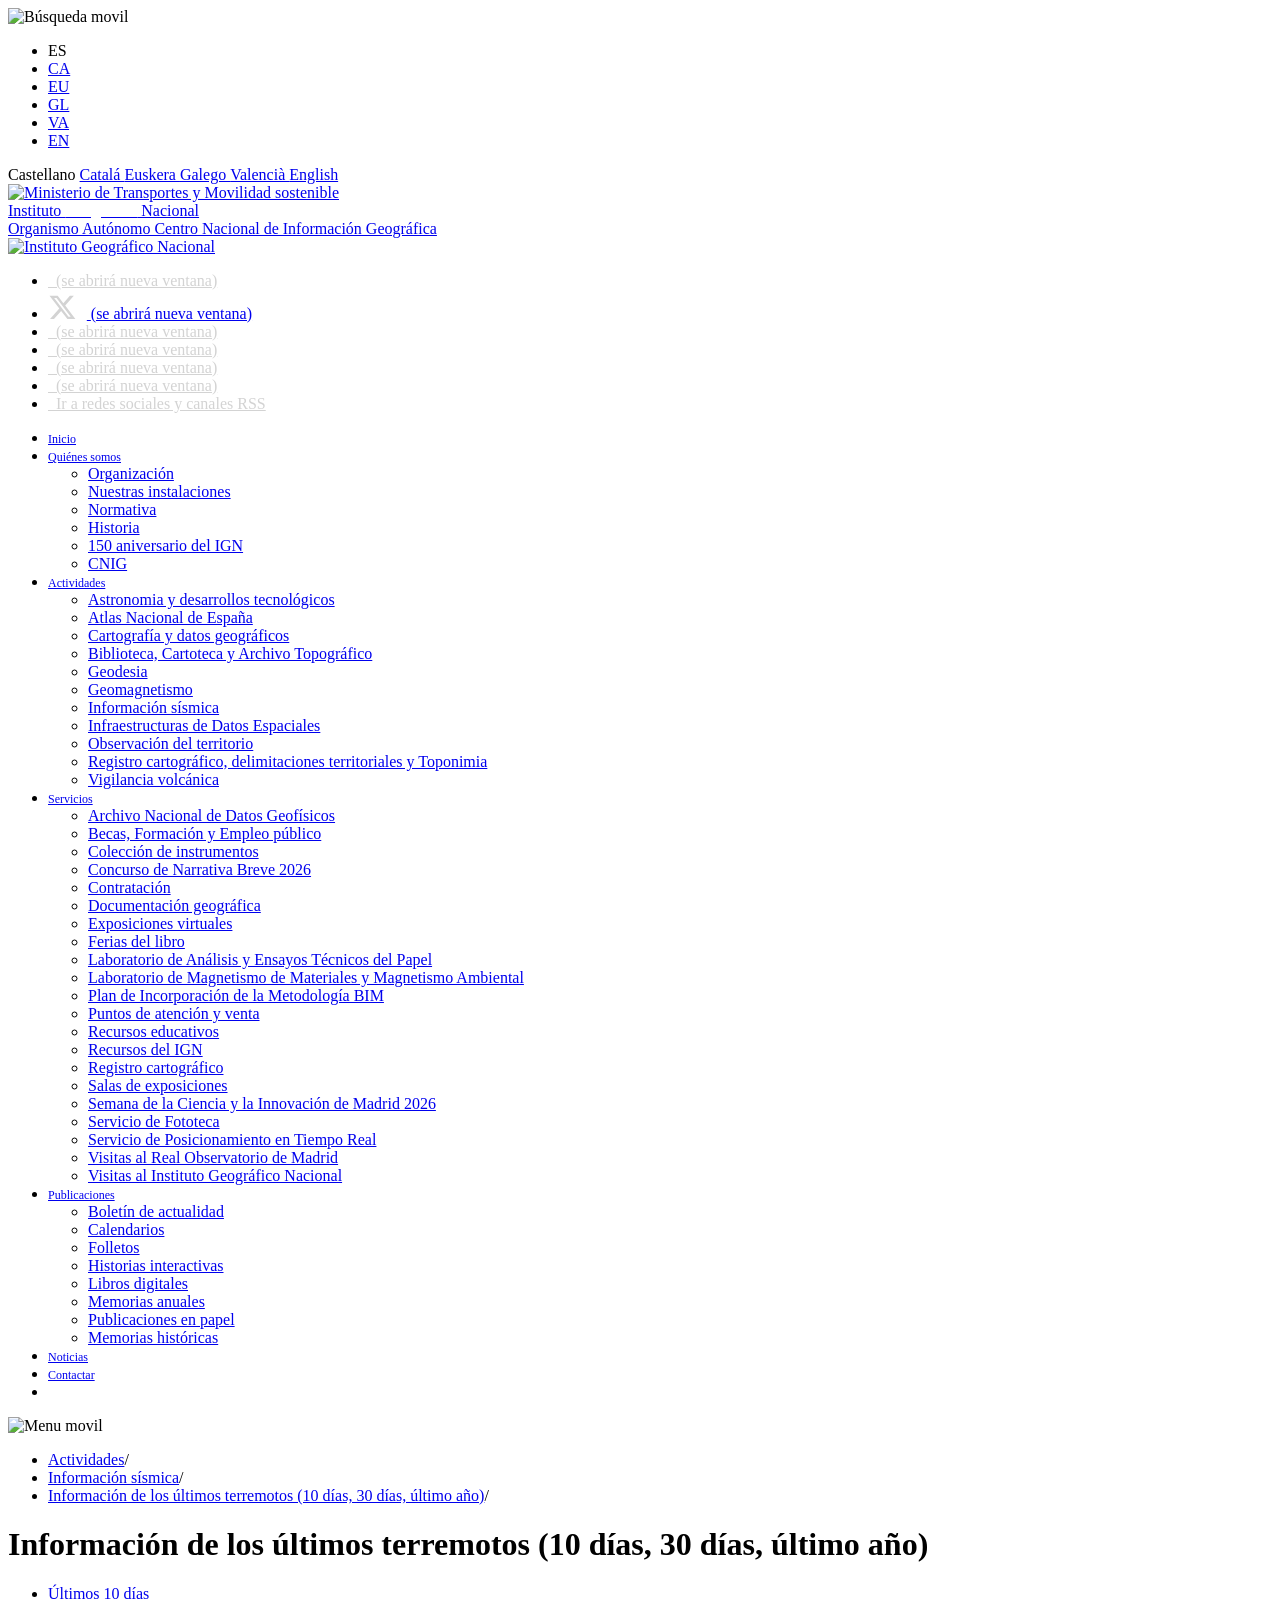
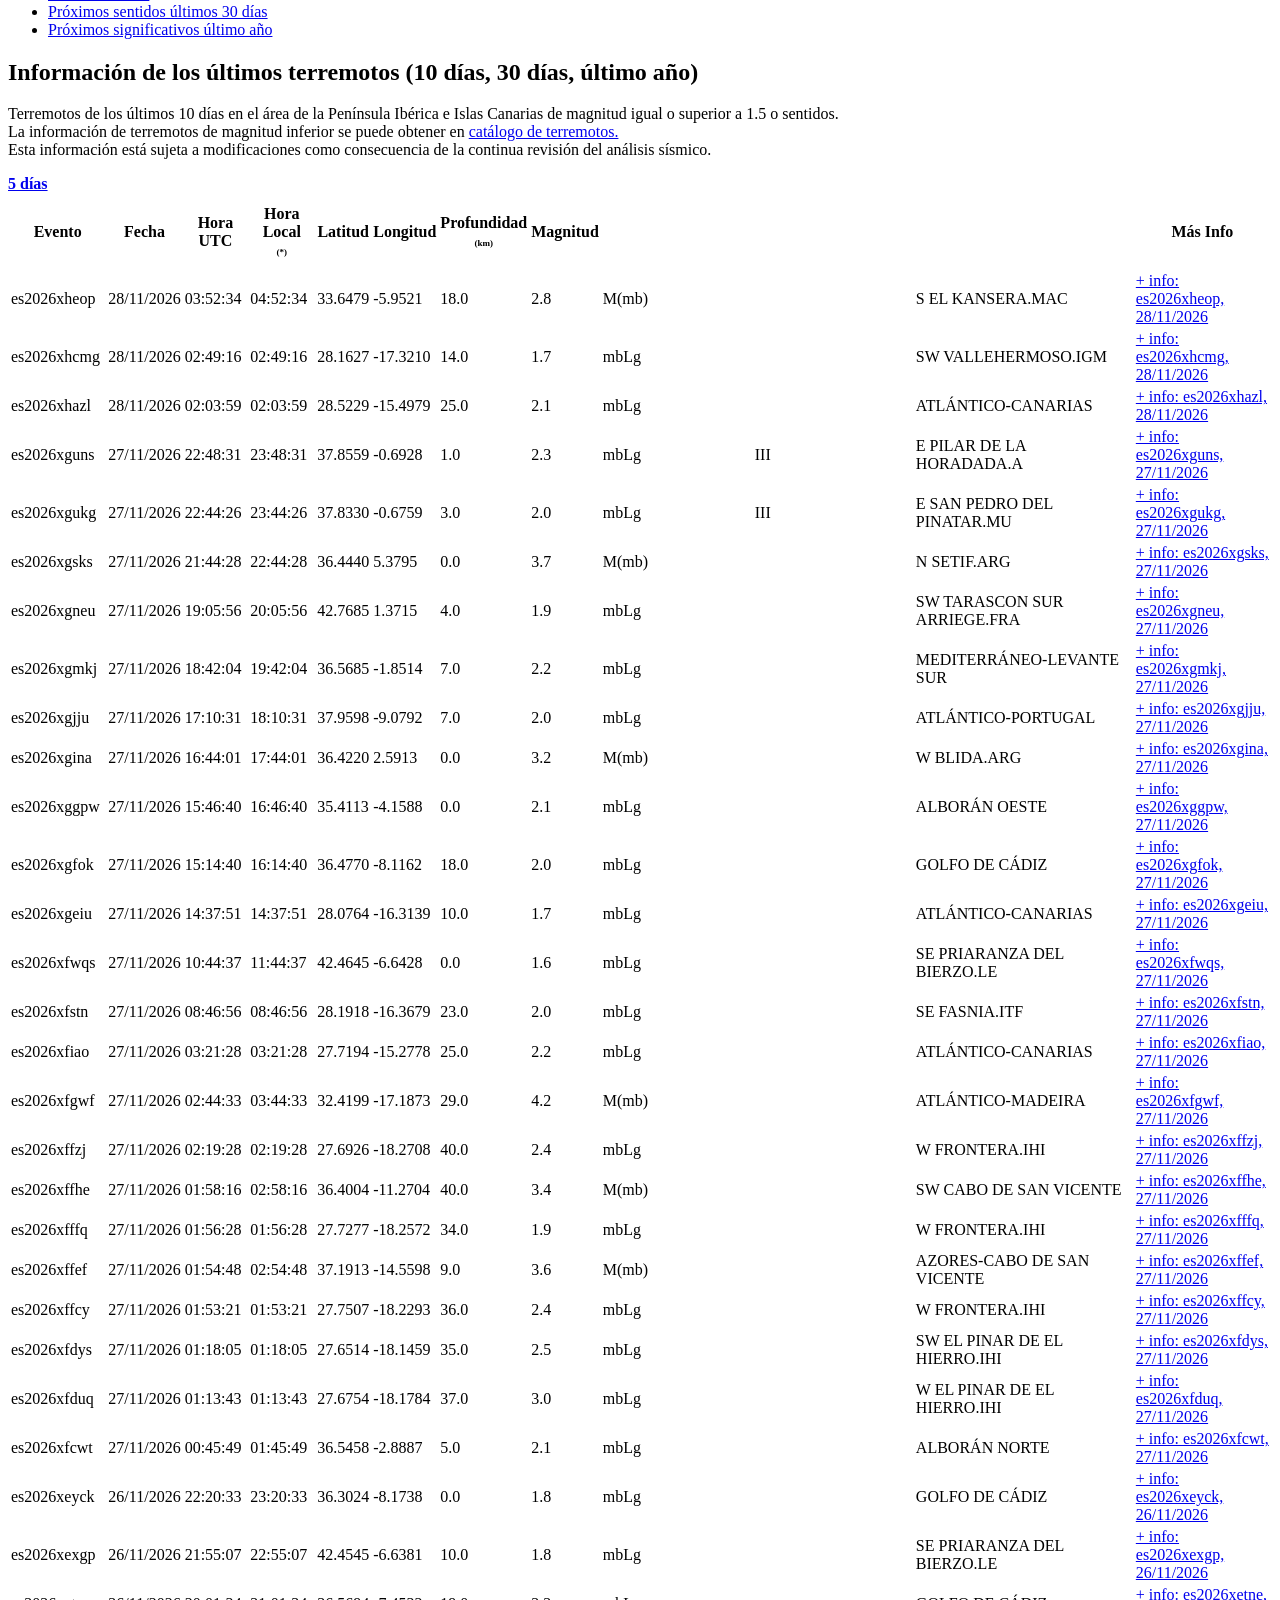
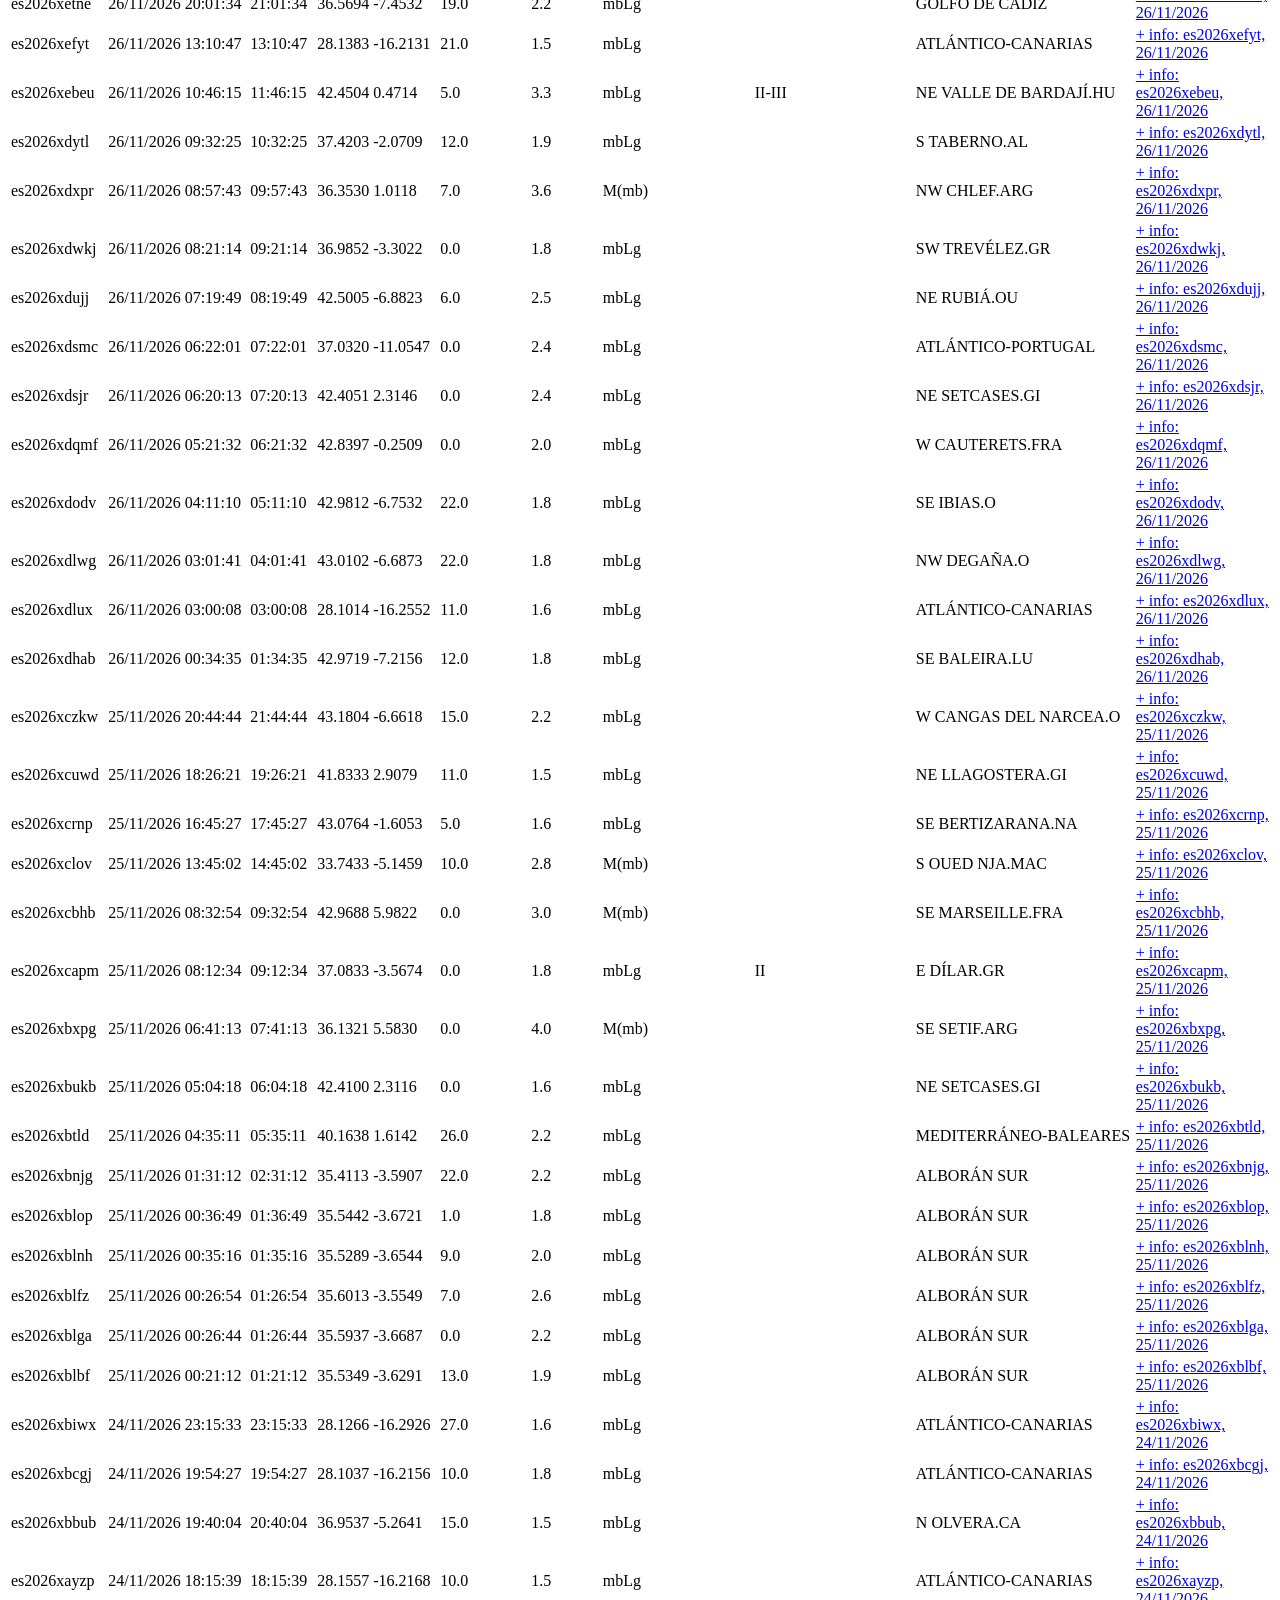
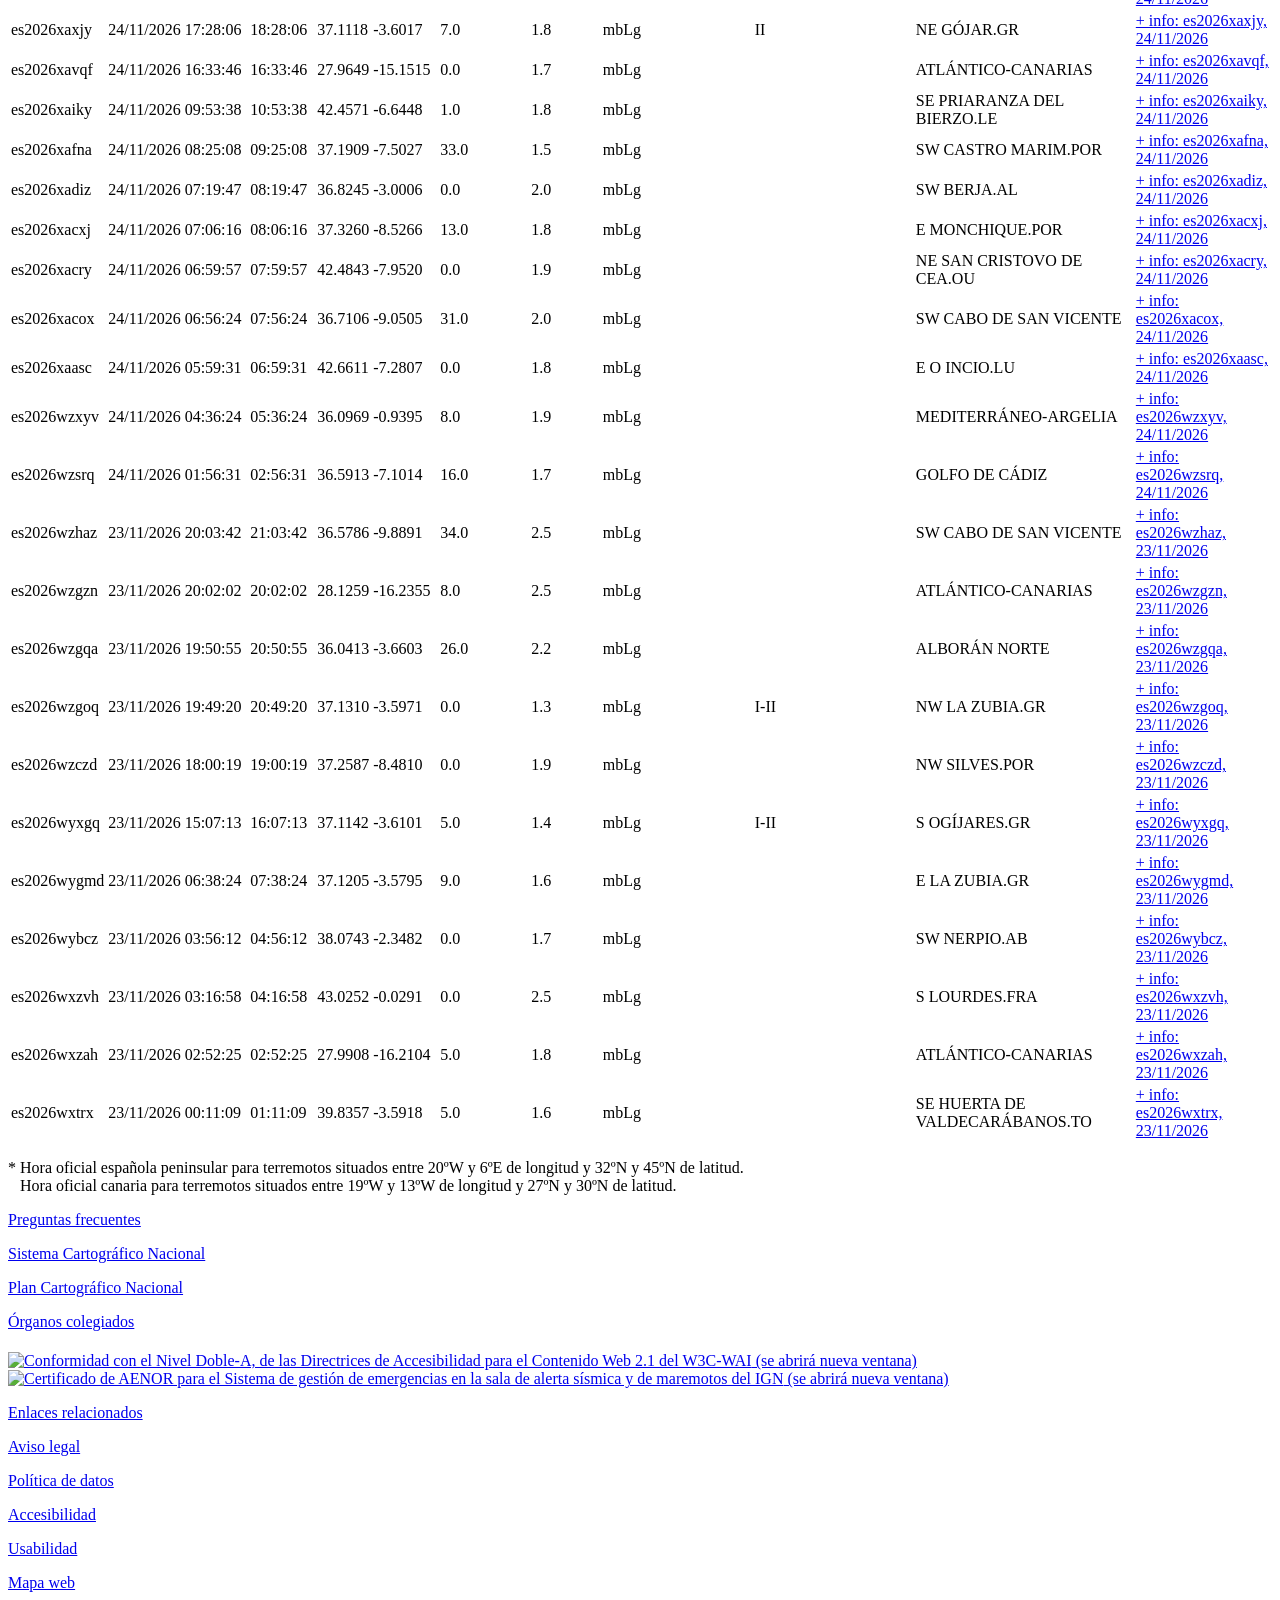
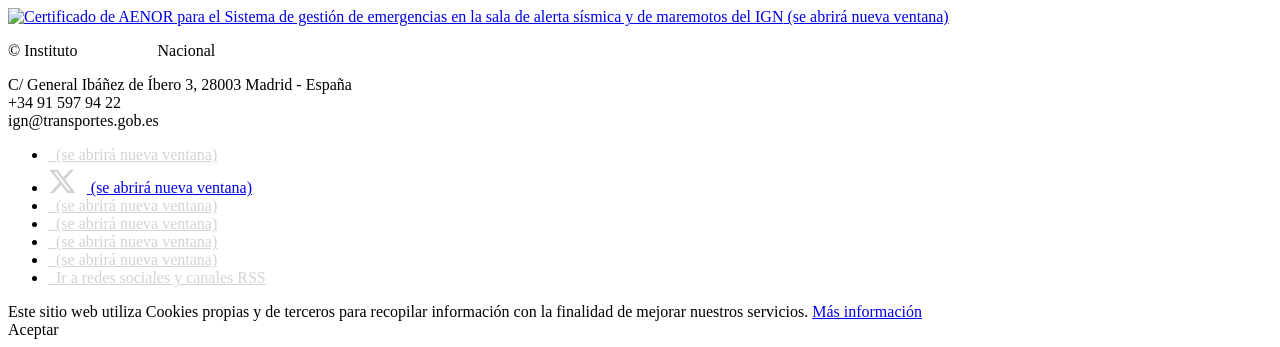
==== commit f5293b78: "Actualizar listado IGN" ====
--- a/ign-terremotos.html
+++ b/ign-terremotos.html
@@ -281,7 +281,7 @@
 			}
 		};
 
-		Liferay.authToken = 'qRbDf0Va';
+		Liferay.authToken = 'V05SkaoX';
 
 		
 
@@ -507,7 +507,7 @@
 	$(tabsElement).find('.tab.active').attr("aria-current","true");
 });
 
-</script> <div class="ign-cnig-content portlet-content" id="divSismRec"> <h1>Información de los últimos terremotos (10 días, 30 días, último año)</h1> <input name="_IGNGFSSismoSismicidadReciente_WAR_IGNGFSSismoSismicidadRecienteportlet_tabs1TabsScroll" type="hidden" /> <ul class="nav nav-tabs"> <li class="tab active" id="_IGNGFSSismoSismicidadReciente_WAR_IGNGFSSismoSismicidadRecienteportlet_tabs1494810010597115TabsId"> <a href="https://www.ign.es/web/ign/portal/ultimos-terremotos/-/ultimos-terremotos/get10dias" onClick=""> Últimos 10 días </a> </li> <li class="tab" id="_IGNGFSSismoSismicidadReciente_WAR_IGNGFSSismoSismicidadRecienteportlet_tabs1514810010597115TabsId"> <a href="https://www.ign.es/web/ign/portal/ultimos-terremotos/-/ultimos-terremotos/get30dias" onClick=""> Próximos sentidos últimos 30 días </a> </li> <li class="tab" id="_IGNGFSSismoSismicidadReciente_WAR_IGNGFSSismoSismicidadRecienteportlet_tabs197110105111TabsId"> <a href="https://www.ign.es/web/ign/portal/ultimos-terremotos/-/ultimos-terremotos/getAnio" onClick=""> Próximos significativos último año </a> </li> </ul> <!--------------------------------------------------------------------------------------------------> <!-------------------------------- Terremotos 10 últimos días --------------------------------------> <!--------------------------------------------------------------------------------------------------> <div role="tabpanel" id="section1" aria-labelledby="#section1"> <div class="w100 cb"> <h2>Información de los últimos terremotos (10 días, 30 días, último año)</h2> <p>Terremotos de los últimos 10 días en el área de la Península Ibérica e Islas Canarias de magnitud igual o superior a 1.5 o sentidos.</br> La información de terremotos de magnitud inferior se puede obtener en <a target="_self" href="/web/ign/portal/sis-catalogo-terremotos">catálogo de terremotos.</a> <br/>Esta información está sujeta a modificaciones como consecuencia de la continua revisión del análisis sísmico. </p> </div> <div class="w90 mcenter tar fr"> <form action="https://www.ign.es/web/ign/portal/ultimos-terremotos/-/ultimos-terremotos/get10dias" class="form " id="_IGNGFSSismoSismicidadReciente_WAR_IGNGFSSismoSismicidadRecienteportlet_formDetails" method="get" name="_IGNGFSSismoSismicidadReciente_WAR_IGNGFSSismoSismicidadRecienteportlet_formDetails" > <input name="_IGNGFSSismoSismicidadReciente_WAR_IGNGFSSismoSismicidadRecienteportlet_formDate" type="hidden" value="1795819870938" /> <input class="field"  id="_IGNGFSSismoSismicidadReciente_WAR_IGNGFSSismoSismicidadRecienteportlet_dias"    name="_IGNGFSSismoSismicidadReciente_WAR_IGNGFSSismoSismicidadRecienteportlet_dias"     type="hidden" value="10"   /> <a href="#" onclick="$(this).closest('form').submit()" title='+ info'><span class="icon-plus orange" aria-hidden="true"></span><b>5 días</b></a> </form> </div> <table> <tr> <th>Evento</th> <th>Fecha</th> <th>Hora UTC</th> <th>Hora Local<br/><span style="font-size:9px;">(*)</span></th> <th>Latitud</th> <th>Longitud</th> <th>Profundidad<br/><span style="font-size:9px;">(km)</span></th> <th>Magnitud</th> <th><a href="/web/ign/portal/sis-tipo-magnitud" target="_blank" title='Tipo de magnitud' style="color:#fff;" >Tipo Mag.<br/><span class="icon-info-sign" aria-hidden="true"></span><span class="sr-only " >INFO: Tipo de magnitud (se abrirá nueva ventana)</span></a></th> <th><a href="/web/ign/portal/sis-escala-intensidad" target="_blank" title='Escala de intensidad' style="color:#fff;" >Int. max.<br/><span class="icon-info-sign" aria-hidden="true"></span><span class="sr-only " >INFO: Escala de intensidad (se abrirá nueva ventana)</span></a></th> <th> <a href="https://www.ign.es/web/resources/docs/IGNCnig/SIS-zonas-localizacion-sismos.pdf" target="_blank" title='Localización' style="color:#fff;"> Localización <br/> <span class="icon-info-sign" aria-hidden="true"></span> <span class="sr-only"> INFO: Localización (se abrirá nueva ventana) </span> </a> </th> <th>Más Info</th> </tr> <tr> <td>es2026xgsks</td> <td>27/11/2026</td> <td>21:44:28</td> <td>22:44:28</td> <td class="tar">36.4440</td> <td class="tar">5.3795</td> <td class="tar">0.0 </td> <td class="tar">3.7 </td> <td class="tac">M(mb) </td> <td class="tac">&nbsp; </td> <td class="tal">N SETIF.ARG</td> <td class="tac"> <form action="https://www.ign.es/web/ign/portal/ultimos-terremotos/-/ultimos-terremotos/getDetails" class="form " id="_IGNGFSSismoSismicidadReciente_WAR_IGNGFSSismoSismicidadRecienteportlet_terremoto0" method="post" name="_IGNGFSSismoSismicidadReciente_WAR_IGNGFSSismoSismicidadRecienteportlet_terremoto0" id="terremoto0" target="_self" > <input name="_IGNGFSSismoSismicidadReciente_WAR_IGNGFSSismoSismicidadRecienteportlet_formDate" type="hidden" value="1795819870940" /> <input value="es2026xgsks" name="evid" type="hidden" /> <a href="#" onclick="detailsEvid('terremoto0', '_IGNGFSSismoSismicidadReciente_WAR_IGNGFSSismoSismicidadRecienteportlet_', 'es2026xgsks')" title='+ info'><span class="icon-zoom-in orange" aria-hidden="true"></span><span class="sr-only ">+ info: es2026xgsks, 27/11/2026</span></a> </form> </td> <tr> <td>es2026xgneu</td> <td>27/11/2026</td> <td>19:05:56</td> <td>20:05:56</td> <td class="tar">42.7685</td> <td class="tar">1.3715</td> <td class="tar">4.0 </td> <td class="tar">1.9 </td> <td class="tac">mbLg </td> <td class="tac">&nbsp; </td> <td class="tal">SW TARASCON SUR ARRIEGE.FRA</td> <td class="tac"> <form action="https://www.ign.es/web/ign/portal/ultimos-terremotos/-/ultimos-terremotos/getDetails" class="form " id="_IGNGFSSismoSismicidadReciente_WAR_IGNGFSSismoSismicidadRecienteportlet_terremoto1" method="post" name="_IGNGFSSismoSismicidadReciente_WAR_IGNGFSSismoSismicidadRecienteportlet_terremoto1" id="terremoto1" target="_self" > <input name="_IGNGFSSismoSismicidadReciente_WAR_IGNGFSSismoSismicidadRecienteportlet_formDate" type="hidden" value="1795819870941" /> <input value="es2026xgneu" name="evid" type="hidden" /> <a href="#" onclick="detailsEvid('terremoto1', '_IGNGFSSismoSismicidadReciente_WAR_IGNGFSSismoSismicidadRecienteportlet_', 'es2026xgneu')" title='+ info'><span class="icon-zoom-in orange" aria-hidden="true"></span><span class="sr-only ">+ info: es2026xgneu, 27/11/2026</span></a> </form> </td> <tr> <td>es2026xgmkj</td> <td>27/11/2026</td> <td>18:42:04</td> <td>19:42:04</td> <td class="tar">36.5685</td> <td class="tar">-1.8514</td> <td class="tar">7.0 </td> <td class="tar">2.2 </td> <td class="tac">mbLg </td> <td class="tac">&nbsp; </td> <td class="tal">MEDITERRÁNEO-LEVANTE SUR</td> <td class="tac"> <form action="https://www.ign.es/web/ign/portal/ultimos-terremotos/-/ultimos-terremotos/getDetails" class="form " id="_IGNGFSSismoSismicidadReciente_WAR_IGNGFSSismoSismicidadRecienteportlet_terremoto2" method="post" name="_IGNGFSSismoSismicidadReciente_WAR_IGNGFSSismoSismicidadRecienteportlet_terremoto2" id="terremoto2" target="_self" > <input name="_IGNGFSSismoSismicidadReciente_WAR_IGNGFSSismoSismicidadRecienteportlet_formDate" type="hidden" value="1795819870941" /> <input value="es2026xgmkj" name="evid" type="hidden" /> <a href="#" onclick="detailsEvid('terremoto2', '_IGNGFSSismoSismicidadReciente_WAR_IGNGFSSismoSismicidadRecienteportlet_', 'es2026xgmkj')" title='+ info'><span class="icon-zoom-in orange" aria-hidden="true"></span><span class="sr-only ">+ info: es2026xgmkj, 27/11/2026</span></a> </form> </td> <tr> <td>es2026xgjju</td> <td>27/11/2026</td> <td>17:10:31</td> <td>18:10:31</td> <td class="tar">37.9598</td> <td class="tar">-9.0792</td> <td class="tar">7.0 </td> <td class="tar">2.0 </td> <td class="tac">mbLg </td> <td class="tac">&nbsp; </td> <td class="tal">ATLÁNTICO-PORTUGAL</td> <td class="tac"> <form action="https://www.ign.es/web/ign/portal/ultimos-terremotos/-/ultimos-terremotos/getDetails" class="form " id="_IGNGFSSismoSismicidadReciente_WAR_IGNGFSSismoSismicidadRecienteportlet_terremoto3" method="post" name="_IGNGFSSismoSismicidadReciente_WAR_IGNGFSSismoSismicidadRecienteportlet_terremoto3" id="terremoto3" target="_self" > <input name="_IGNGFSSismoSismicidadReciente_WAR_IGNGFSSismoSismicidadRecienteportlet_formDate" type="hidden" value="1795819870941" /> <input value="es2026xgjju" name="evid" type="hidden" /> <a href="#" onclick="detailsEvid('terremoto3', '_IGNGFSSismoSismicidadReciente_WAR_IGNGFSSismoSismicidadRecienteportlet_', 'es2026xgjju')" title='+ info'><span class="icon-zoom-in orange" aria-hidden="true"></span><span class="sr-only ">+ info: es2026xgjju, 27/11/2026</span></a> </form> </td> <tr> <td>es2026xgina</td> <td>27/11/2026</td> <td>16:44:01</td> <td>17:44:01</td> <td class="tar">36.4220</td> <td class="tar">2.5913</td> <td class="tar">0.0 </td> <td class="tar">3.2 </td> <td class="tac">M(mb) </td> <td class="tac">&nbsp; </td> <td class="tal">W BLIDA.ARG</td> <td class="tac"> <form action="https://www.ign.es/web/ign/portal/ultimos-terremotos/-/ultimos-terremotos/getDetails" class="form " id="_IGNGFSSismoSismicidadReciente_WAR_IGNGFSSismoSismicidadRecienteportlet_terremoto4" method="post" name="_IGNGFSSismoSismicidadReciente_WAR_IGNGFSSismoSismicidadRecienteportlet_terremoto4" id="terremoto4" target="_self" > <input name="_IGNGFSSismoSismicidadReciente_WAR_IGNGFSSismoSismicidadRecienteportlet_formDate" type="hidden" value="1795819870941" /> <input value="es2026xgina" name="evid" type="hidden" /> <a href="#" onclick="detailsEvid('terremoto4', '_IGNGFSSismoSismicidadReciente_WAR_IGNGFSSismoSismicidadRecienteportlet_', 'es2026xgina')" title='+ info'><span class="icon-zoom-in orange" aria-hidden="true"></span><span class="sr-only ">+ info: es2026xgina, 27/11/2026</span></a> </form> </td> <tr> <td>es2026xggpw</td> <td>27/11/2026</td> <td>15:46:40</td> <td>16:46:40</td> <td class="tar">35.4113</td> <td class="tar">-4.1588</td> <td class="tar">0.0 </td> <td class="tar">2.1 </td> <td class="tac">mbLg </td> <td class="tac">&nbsp; </td> <td class="tal">ALBORÁN OESTE</td> <td class="tac"> <form action="https://www.ign.es/web/ign/portal/ultimos-terremotos/-/ultimos-terremotos/getDetails" class="form " id="_IGNGFSSismoSismicidadReciente_WAR_IGNGFSSismoSismicidadRecienteportlet_terremoto5" method="post" name="_IGNGFSSismoSismicidadReciente_WAR_IGNGFSSismoSismicidadRecienteportlet_terremoto5" id="terremoto5" target="_self" > <input name="_IGNGFSSismoSismicidadReciente_WAR_IGNGFSSismoSismicidadRecienteportlet_formDate" type="hidden" value="1795819870942" /> <input value="es2026xggpw" name="evid" type="hidden" /> <a href="#" onclick="detailsEvid('terremoto5', '_IGNGFSSismoSismicidadReciente_WAR_IGNGFSSismoSismicidadRecienteportlet_', 'es2026xggpw')" title='+ info'><span class="icon-zoom-in orange" aria-hidden="true"></span><span class="sr-only ">+ info: es2026xggpw, 27/11/2026</span></a> </form> </td> <tr> <td>es2026xgfok</td> <td>27/11/2026</td> <td>15:14:40</td> <td>16:14:40</td> <td class="tar">36.4770</td> <td class="tar">-8.1162</td> <td class="tar">18.0 </td> <td class="tar">2.0 </td> <td class="tac">mbLg </td> <td class="tac">&nbsp; </td> <td class="tal">GOLFO DE CÁDIZ</td> <td class="tac"> <form action="https://www.ign.es/web/ign/portal/ultimos-terremotos/-/ultimos-terremotos/getDetails" class="form " id="_IGNGFSSismoSismicidadReciente_WAR_IGNGFSSismoSismicidadRecienteportlet_terremoto6" method="post" name="_IGNGFSSismoSismicidadReciente_WAR_IGNGFSSismoSismicidadRecienteportlet_terremoto6" id="terremoto6" target="_self" > <input name="_IGNGFSSismoSismicidadReciente_WAR_IGNGFSSismoSismicidadRecienteportlet_formDate" type="hidden" value="1795819870942" /> <input value="es2026xgfok" name="evid" type="hidden" /> <a href="#" onclick="detailsEvid('terremoto6', '_IGNGFSSismoSismicidadReciente_WAR_IGNGFSSismoSismicidadRecienteportlet_', 'es2026xgfok')" title='+ info'><span class="icon-zoom-in orange" aria-hidden="true"></span><span class="sr-only ">+ info: es2026xgfok, 27/11/2026</span></a> </form> </td> <tr> <td>es2026xgeiu</td> <td>27/11/2026</td> <td>14:37:51</td> <td>14:37:51</td> <td class="tar">28.0764</td> <td class="tar">-16.3139</td> <td class="tar">10.0 </td> <td class="tar">1.7 </td> <td class="tac">mbLg </td> <td class="tac">&nbsp; </td> <td class="tal">ATLÁNTICO-CANARIAS</td> <td class="tac"> <form action="https://www.ign.es/web/ign/portal/ultimos-terremotos/-/ultimos-terremotos/getDetails" class="form " id="_IGNGFSSismoSismicidadReciente_WAR_IGNGFSSismoSismicidadRecienteportlet_terremoto7" method="post" name="_IGNGFSSismoSismicidadReciente_WAR_IGNGFSSismoSismicidadRecienteportlet_terremoto7" id="terremoto7" target="_self" > <input name="_IGNGFSSismoSismicidadReciente_WAR_IGNGFSSismoSismicidadRecienteportlet_formDate" type="hidden" value="1795819870942" /> <input value="es2026xgeiu" name="evid" type="hidden" /> <a href="#" onclick="detailsEvid('terremoto7', '_IGNGFSSismoSismicidadReciente_WAR_IGNGFSSismoSismicidadRecienteportlet_', 'es2026xgeiu')" title='+ info'><span class="icon-zoom-in orange" aria-hidden="true"></span><span class="sr-only ">+ info: es2026xgeiu, 27/11/2026</span></a> </form> </td> <tr> <td>es2026xfwqs</td> <td>27/11/2026</td> <td>10:44:37</td> <td>11:44:37</td> <td class="tar">42.4645</td> <td class="tar">-6.6428</td> <td class="tar">0.0 </td> <td class="tar">1.6 </td> <td class="tac">mbLg </td> <td class="tac">&nbsp; </td> <td class="tal">SE PRIARANZA DEL BIERZO.LE</td> <td class="tac"> <form action="https://www.ign.es/web/ign/portal/ultimos-terremotos/-/ultimos-terremotos/getDetails" class="form " id="_IGNGFSSismoSismicidadReciente_WAR_IGNGFSSismoSismicidadRecienteportlet_terremoto8" method="post" name="_IGNGFSSismoSismicidadReciente_WAR_IGNGFSSismoSismicidadRecienteportlet_terremoto8" id="terremoto8" target="_self" > <input name="_IGNGFSSismoSismicidadReciente_WAR_IGNGFSSismoSismicidadRecienteportlet_formDate" type="hidden" value="1795819870942" /> <input value="es2026xfwqs" name="evid" type="hidden" /> <a href="#" onclick="detailsEvid('terremoto8', '_IGNGFSSismoSismicidadReciente_WAR_IGNGFSSismoSismicidadRecienteportlet_', 'es2026xfwqs')" title='+ info'><span class="icon-zoom-in orange" aria-hidden="true"></span><span class="sr-only ">+ info: es2026xfwqs, 27/11/2026</span></a> </form> </td> <tr> <td>es2026xfstn</td> <td>27/11/2026</td> <td>08:46:56</td> <td>08:46:56</td> <td class="tar">28.1918</td> <td class="tar">-16.3679</td> <td class="tar">23.0 </td> <td class="tar">2.0 </td> <td class="tac">mbLg </td> <td class="tac">&nbsp; </td> <td class="tal">SE FASNIA.ITF</td> <td class="tac"> <form action="https://www.ign.es/web/ign/portal/ultimos-terremotos/-/ultimos-terremotos/getDetails" class="form " id="_IGNGFSSismoSismicidadReciente_WAR_IGNGFSSismoSismicidadRecienteportlet_terremoto9" method="post" name="_IGNGFSSismoSismicidadReciente_WAR_IGNGFSSismoSismicidadRecienteportlet_terremoto9" id="terremoto9" target="_self" > <input name="_IGNGFSSismoSismicidadReciente_WAR_IGNGFSSismoSismicidadRecienteportlet_formDate" type="hidden" value="1795819870942" /> <input value="es2026xfstn" name="evid" type="hidden" /> <a href="#" onclick="detailsEvid('terremoto9', '_IGNGFSSismoSismicidadReciente_WAR_IGNGFSSismoSismicidadRecienteportlet_', 'es2026xfstn')" title='+ info'><span class="icon-zoom-in orange" aria-hidden="true"></span><span class="sr-only ">+ info: es2026xfstn, 27/11/2026</span></a> </form> </td> <tr> <td>es2026xfiao</td> <td>27/11/2026</td> <td>03:21:28</td> <td>03:21:28</td> <td class="tar">27.7194</td> <td class="tar">-15.2778</td> <td class="tar">25.0 </td> <td class="tar">2.2 </td> <td class="tac">mbLg </td> <td class="tac">&nbsp; </td> <td class="tal">ATLÁNTICO-CANARIAS</td> <td class="tac"> <form action="https://www.ign.es/web/ign/portal/ultimos-terremotos/-/ultimos-terremotos/getDetails" class="form " id="_IGNGFSSismoSismicidadReciente_WAR_IGNGFSSismoSismicidadRecienteportlet_terremoto10" method="post" name="_IGNGFSSismoSismicidadReciente_WAR_IGNGFSSismoSismicidadRecienteportlet_terremoto10" id="terremoto10" target="_self" > <input name="_IGNGFSSismoSismicidadReciente_WAR_IGNGFSSismoSismicidadRecienteportlet_formDate" type="hidden" value="1795819870943" /> <input value="es2026xfiao" name="evid" type="hidden" /> <a href="#" onclick="detailsEvid('terremoto10', '_IGNGFSSismoSismicidadReciente_WAR_IGNGFSSismoSismicidadRecienteportlet_', 'es2026xfiao')" title='+ info'><span class="icon-zoom-in orange" aria-hidden="true"></span><span class="sr-only ">+ info: es2026xfiao, 27/11/2026</span></a> </form> </td> <tr> <td>es2026xfgwf</td> <td>27/11/2026</td> <td>02:44:33</td> <td>03:44:33</td> <td class="tar">32.4199</td> <td class="tar">-17.1873</td> <td class="tar">29.0 </td> <td class="tar">4.2 </td> <td class="tac">M(mb) </td> <td class="tac">&nbsp; </td> <td class="tal">ATLÁNTICO-MADEIRA</td> <td class="tac"> <form action="https://www.ign.es/web/ign/portal/ultimos-terremotos/-/ultimos-terremotos/getDetails" class="form " id="_IGNGFSSismoSismicidadReciente_WAR_IGNGFSSismoSismicidadRecienteportlet_terremoto11" method="post" name="_IGNGFSSismoSismicidadReciente_WAR_IGNGFSSismoSismicidadRecienteportlet_terremoto11" id="terremoto11" target="_self" > <input name="_IGNGFSSismoSismicidadReciente_WAR_IGNGFSSismoSismicidadRecienteportlet_formDate" type="hidden" value="1795819870943" /> <input value="es2026xfgwf" name="evid" type="hidden" /> <a href="#" onclick="detailsEvid('terremoto11', '_IGNGFSSismoSismicidadReciente_WAR_IGNGFSSismoSismicidadRecienteportlet_', 'es2026xfgwf')" title='+ info'><span class="icon-zoom-in orange" aria-hidden="true"></span><span class="sr-only ">+ info: es2026xfgwf, 27/11/2026</span></a> </form> </td> <tr> <td>es2026xffzj</td> <td>27/11/2026</td> <td>02:19:28</td> <td>02:19:28</td> <td class="tar">27.6926</td> <td class="tar">-18.2708</td> <td class="tar">40.0 </td> <td class="tar">2.4 </td> <td class="tac">mbLg </td> <td class="tac">&nbsp; </td> <td class="tal">W FRONTERA.IHI</td> <td class="tac"> <form action="https://www.ign.es/web/ign/portal/ultimos-terremotos/-/ultimos-terremotos/getDetails" class="form " id="_IGNGFSSismoSismicidadReciente_WAR_IGNGFSSismoSismicidadRecienteportlet_terremoto12" method="post" name="_IGNGFSSismoSismicidadReciente_WAR_IGNGFSSismoSismicidadRecienteportlet_terremoto12" id="terremoto12" target="_self" > <input name="_IGNGFSSismoSismicidadReciente_WAR_IGNGFSSismoSismicidadRecienteportlet_formDate" type="hidden" value="1795819870943" /> <input value="es2026xffzj" name="evid" type="hidden" /> <a href="#" onclick="detailsEvid('terremoto12', '_IGNGFSSismoSismicidadReciente_WAR_IGNGFSSismoSismicidadRecienteportlet_', 'es2026xffzj')" title='+ info'><span class="icon-zoom-in orange" aria-hidden="true"></span><span class="sr-only ">+ info: es2026xffzj, 27/11/2026</span></a> </form> </td> <tr> <td>es2026xffhe</td> <td>27/11/2026</td> <td>01:58:16</td> <td>02:58:16</td> <td class="tar">36.4004</td> <td class="tar">-11.2704</td> <td class="tar">40.0 </td> <td class="tar">3.4 </td> <td class="tac">M(mb) </td> <td class="tac">&nbsp; </td> <td class="tal">SW CABO DE SAN VICENTE</td> <td class="tac"> <form action="https://www.ign.es/web/ign/portal/ultimos-terremotos/-/ultimos-terremotos/getDetails" class="form " id="_IGNGFSSismoSismicidadReciente_WAR_IGNGFSSismoSismicidadRecienteportlet_terremoto13" method="post" name="_IGNGFSSismoSismicidadReciente_WAR_IGNGFSSismoSismicidadRecienteportlet_terremoto13" id="terremoto13" target="_self" > <input name="_IGNGFSSismoSismicidadReciente_WAR_IGNGFSSismoSismicidadRecienteportlet_formDate" type="hidden" value="1795819870943" /> <input value="es2026xffhe" name="evid" type="hidden" /> <a href="#" onclick="detailsEvid('terremoto13', '_IGNGFSSismoSismicidadReciente_WAR_IGNGFSSismoSismicidadRecienteportlet_', 'es2026xffhe')" title='+ info'><span class="icon-zoom-in orange" aria-hidden="true"></span><span class="sr-only ">+ info: es2026xffhe, 27/11/2026</span></a> </form> </td> <tr> <td>es2026xfffq</td> <td>27/11/2026</td> <td>01:56:28</td> <td>01:56:28</td> <td class="tar">27.7277</td> <td class="tar">-18.2572</td> <td class="tar">34.0 </td> <td class="tar">1.9 </td> <td class="tac">mbLg </td> <td class="tac">&nbsp; </td> <td class="tal">W FRONTERA.IHI</td> <td class="tac"> <form action="https://www.ign.es/web/ign/portal/ultimos-terremotos/-/ultimos-terremotos/getDetails" class="form " id="_IGNGFSSismoSismicidadReciente_WAR_IGNGFSSismoSismicidadRecienteportlet_terremoto14" method="post" name="_IGNGFSSismoSismicidadReciente_WAR_IGNGFSSismoSismicidadRecienteportlet_terremoto14" id="terremoto14" target="_self" > <input name="_IGNGFSSismoSismicidadReciente_WAR_IGNGFSSismoSismicidadRecienteportlet_formDate" type="hidden" value="1795819870944" /> <input value="es2026xfffq" name="evid" type="hidden" /> <a href="#" onclick="detailsEvid('terremoto14', '_IGNGFSSismoSismicidadReciente_WAR_IGNGFSSismoSismicidadRecienteportlet_', 'es2026xfffq')" title='+ info'><span class="icon-zoom-in orange" aria-hidden="true"></span><span class="sr-only ">+ info: es2026xfffq, 27/11/2026</span></a> </form> </td> <tr> <td>es2026xffef</td> <td>27/11/2026</td> <td>01:54:48</td> <td>02:54:48</td> <td class="tar">37.1913</td> <td class="tar">-14.5598</td> <td class="tar">9.0 </td> <td class="tar">3.6 </td> <td class="tac">M(mb) </td> <td class="tac">&nbsp; </td> <td class="tal">AZORES-CABO DE SAN VICENTE</td> <td class="tac"> <form action="https://www.ign.es/web/ign/portal/ultimos-terremotos/-/ultimos-terremotos/getDetails" class="form " id="_IGNGFSSismoSismicidadReciente_WAR_IGNGFSSismoSismicidadRecienteportlet_terremoto15" method="post" name="_IGNGFSSismoSismicidadReciente_WAR_IGNGFSSismoSismicidadRecienteportlet_terremoto15" id="terremoto15" target="_self" > <input name="_IGNGFSSismoSismicidadReciente_WAR_IGNGFSSismoSismicidadRecienteportlet_formDate" type="hidden" value="1795819870944" /> <input value="es2026xffef" name="evid" type="hidden" /> <a href="#" onclick="detailsEvid('terremoto15', '_IGNGFSSismoSismicidadReciente_WAR_IGNGFSSismoSismicidadRecienteportlet_', 'es2026xffef')" title='+ info'><span class="icon-zoom-in orange" aria-hidden="true"></span><span class="sr-only ">+ info: es2026xffef, 27/11/2026</span></a> </form> </td> <tr> <td>es2026xffcy</td> <td>27/11/2026</td> <td>01:53:21</td> <td>01:53:21</td> <td class="tar">27.7507</td> <td class="tar">-18.2293</td> <td class="tar">36.0 </td> <td class="tar">2.4 </td> <td class="tac">mbLg </td> <td class="tac">&nbsp; </td> <td class="tal">W FRONTERA.IHI</td> <td class="tac"> <form action="https://www.ign.es/web/ign/portal/ultimos-terremotos/-/ultimos-terremotos/getDetails" class="form " id="_IGNGFSSismoSismicidadReciente_WAR_IGNGFSSismoSismicidadRecienteportlet_terremoto16" method="post" name="_IGNGFSSismoSismicidadReciente_WAR_IGNGFSSismoSismicidadRecienteportlet_terremoto16" id="terremoto16" target="_self" > <input name="_IGNGFSSismoSismicidadReciente_WAR_IGNGFSSismoSismicidadRecienteportlet_formDate" type="hidden" value="1795819870944" /> <input value="es2026xffcy" name="evid" type="hidden" /> <a href="#" onclick="detailsEvid('terremoto16', '_IGNGFSSismoSismicidadReciente_WAR_IGNGFSSismoSismicidadRecienteportlet_', 'es2026xffcy')" title='+ info'><span class="icon-zoom-in orange" aria-hidden="true"></span><span class="sr-only ">+ info: es2026xffcy, 27/11/2026</span></a> </form> </td> <tr> <td>es2026xfdys</td> <td>27/11/2026</td> <td>01:18:05</td> <td>01:18:05</td> <td class="tar">27.6514</td> <td class="tar">-18.1459</td> <td class="tar">35.0 </td> <td class="tar">2.5 </td> <td class="tac">mbLg </td> <td class="tac">&nbsp; </td> <td class="tal">SW EL PINAR DE EL HIERRO.IHI</td> <td class="tac"> <form action="https://www.ign.es/web/ign/portal/ultimos-terremotos/-/ultimos-terremotos/getDetails" class="form " id="_IGNGFSSismoSismicidadReciente_WAR_IGNGFSSismoSismicidadRecienteportlet_terremoto17" method="post" name="_IGNGFSSismoSismicidadReciente_WAR_IGNGFSSismoSismicidadRecienteportlet_terremoto17" id="terremoto17" target="_self" > <input name="_IGNGFSSismoSismicidadReciente_WAR_IGNGFSSismoSismicidadRecienteportlet_formDate" type="hidden" value="1795819870944" /> <input value="es2026xfdys" name="evid" type="hidden" /> <a href="#" onclick="detailsEvid('terremoto17', '_IGNGFSSismoSismicidadReciente_WAR_IGNGFSSismoSismicidadRecienteportlet_', 'es2026xfdys')" title='+ info'><span class="icon-zoom-in orange" aria-hidden="true"></span><span class="sr-only ">+ info: es2026xfdys, 27/11/2026</span></a> </form> </td> <tr> <td>es2026xfduq</td> <td>27/11/2026</td> <td>01:13:43</td> <td>01:13:43</td> <td class="tar">27.6754</td> <td class="tar">-18.1784</td> <td class="tar">37.0 </td> <td class="tar">3.0 </td> <td class="tac">mbLg </td> <td class="tac">&nbsp; </td> <td class="tal">W EL PINAR DE EL HIERRO.IHI</td> <td class="tac"> <form action="https://www.ign.es/web/ign/portal/ultimos-terremotos/-/ultimos-terremotos/getDetails" class="form " id="_IGNGFSSismoSismicidadReciente_WAR_IGNGFSSismoSismicidadRecienteportlet_terremoto18" method="post" name="_IGNGFSSismoSismicidadReciente_WAR_IGNGFSSismoSismicidadRecienteportlet_terremoto18" id="terremoto18" target="_self" > <input name="_IGNGFSSismoSismicidadReciente_WAR_IGNGFSSismoSismicidadRecienteportlet_formDate" type="hidden" value="1795819870945" /> <input value="es2026xfduq" name="evid" type="hidden" /> <a href="#" onclick="detailsEvid('terremoto18', '_IGNGFSSismoSismicidadReciente_WAR_IGNGFSSismoSismicidadRecienteportlet_', 'es2026xfduq')" title='+ info'><span class="icon-zoom-in orange" aria-hidden="true"></span><span class="sr-only ">+ info: es2026xfduq, 27/11/2026</span></a> </form> </td> <tr> <td>es2026xfcwt</td> <td>27/11/2026</td> <td>00:45:49</td> <td>01:45:49</td> <td class="tar">36.5458</td> <td class="tar">-2.8887</td> <td class="tar">5.0 </td> <td class="tar">2.1 </td> <td class="tac">mbLg </td> <td class="tac">&nbsp; </td> <td class="tal">ALBORÁN NORTE</td> <td class="tac"> <form action="https://www.ign.es/web/ign/portal/ultimos-terremotos/-/ultimos-terremotos/getDetails" class="form " id="_IGNGFSSismoSismicidadReciente_WAR_IGNGFSSismoSismicidadRecienteportlet_terremoto19" method="post" name="_IGNGFSSismoSismicidadReciente_WAR_IGNGFSSismoSismicidadRecienteportlet_terremoto19" id="terremoto19" target="_self" > <input name="_IGNGFSSismoSismicidadReciente_WAR_IGNGFSSismoSismicidadRecienteportlet_formDate" type="hidden" value="1795819870945" /> <input value="es2026xfcwt" name="evid" type="hidden" /> <a href="#" onclick="detailsEvid('terremoto19', '_IGNGFSSismoSismicidadReciente_WAR_IGNGFSSismoSismicidadRecienteportlet_', 'es2026xfcwt')" title='+ info'><span class="icon-zoom-in orange" aria-hidden="true"></span><span class="sr-only ">+ info: es2026xfcwt, 27/11/2026</span></a> </form> </td> <tr> <td>es2026xeyck</td> <td>26/11/2026</td> <td>22:20:33</td> <td>23:20:33</td> <td class="tar">36.3024</td> <td class="tar">-8.1738</td> <td class="tar">0.0 </td> <td class="tar">1.8 </td> <td class="tac">mbLg </td> <td class="tac">&nbsp; </td> <td class="tal">GOLFO DE CÁDIZ</td> <td class="tac"> <form action="https://www.ign.es/web/ign/portal/ultimos-terremotos/-/ultimos-terremotos/getDetails" class="form " id="_IGNGFSSismoSismicidadReciente_WAR_IGNGFSSismoSismicidadRecienteportlet_terremoto20" method="post" name="_IGNGFSSismoSismicidadReciente_WAR_IGNGFSSismoSismicidadRecienteportlet_terremoto20" id="terremoto20" target="_self" > <input name="_IGNGFSSismoSismicidadReciente_WAR_IGNGFSSismoSismicidadRecienteportlet_formDate" type="hidden" value="1795819870945" /> <input value="es2026xeyck" name="evid" type="hidden" /> <a href="#" onclick="detailsEvid('terremoto20', '_IGNGFSSismoSismicidadReciente_WAR_IGNGFSSismoSismicidadRecienteportlet_', 'es2026xeyck')" title='+ info'><span class="icon-zoom-in orange" aria-hidden="true"></span><span class="sr-only ">+ info: es2026xeyck, 26/11/2026</span></a> </form> </td> <tr> <td>es2026xexgp</td> <td>26/11/2026</td> <td>21:55:07</td> <td>22:55:07</td> <td class="tar">42.4545</td> <td class="tar">-6.6381</td> <td class="tar">10.0 </td> <td class="tar">1.8 </td> <td class="tac">mbLg </td> <td class="tac">&nbsp; </td> <td class="tal">SE PRIARANZA DEL BIERZO.LE</td> <td class="tac"> <form action="https://www.ign.es/web/ign/portal/ultimos-terremotos/-/ultimos-terremotos/getDetails" class="form " id="_IGNGFSSismoSismicidadReciente_WAR_IGNGFSSismoSismicidadRecienteportlet_terremoto21" method="post" name="_IGNGFSSismoSismicidadReciente_WAR_IGNGFSSismoSismicidadRecienteportlet_terremoto21" id="terremoto21" target="_self" > <input name="_IGNGFSSismoSismicidadReciente_WAR_IGNGFSSismoSismicidadRecienteportlet_formDate" type="hidden" value="1795819870945" /> <input value="es2026xexgp" name="evid" type="hidden" /> <a href="#" onclick="detailsEvid('terremoto21', '_IGNGFSSismoSismicidadReciente_WAR_IGNGFSSismoSismicidadRecienteportlet_', 'es2026xexgp')" title='+ info'><span class="icon-zoom-in orange" aria-hidden="true"></span><span class="sr-only ">+ info: es2026xexgp, 26/11/2026</span></a> </form> </td> <tr> <td>es2026xetne</td> <td>26/11/2026</td> <td>20:01:34</td> <td>21:01:34</td> <td class="tar">36.5694</td> <td class="tar">-7.4532</td> <td class="tar">19.0 </td> <td class="tar">2.2 </td> <td class="tac">mbLg </td> <td class="tac">&nbsp; </td> <td class="tal">GOLFO DE CÁDIZ</td> <td class="tac"> <form action="https://www.ign.es/web/ign/portal/ultimos-terremotos/-/ultimos-terremotos/getDetails" class="form " id="_IGNGFSSismoSismicidadReciente_WAR_IGNGFSSismoSismicidadRecienteportlet_terremoto22" method="post" name="_IGNGFSSismoSismicidadReciente_WAR_IGNGFSSismoSismicidadRecienteportlet_terremoto22" id="terremoto22" target="_self" > <input name="_IGNGFSSismoSismicidadReciente_WAR_IGNGFSSismoSismicidadRecienteportlet_formDate" type="hidden" value="1795819870946" /> <input value="es2026xetne" name="evid" type="hidden" /> <a href="#" onclick="detailsEvid('terremoto22', '_IGNGFSSismoSismicidadReciente_WAR_IGNGFSSismoSismicidadRecienteportlet_', 'es2026xetne')" title='+ info'><span class="icon-zoom-in orange" aria-hidden="true"></span><span class="sr-only ">+ info: es2026xetne, 26/11/2026</span></a> </form> </td> <tr> <td>es2026xefyt</td> <td>26/11/2026</td> <td>13:10:47</td> <td>13:10:47</td> <td class="tar">28.1383</td> <td class="tar">-16.2131</td> <td class="tar">21.0 </td> <td class="tar">1.5 </td> <td class="tac">mbLg </td> <td class="tac">&nbsp; </td> <td class="tal">ATLÁNTICO-CANARIAS</td> <td class="tac"> <form action="https://www.ign.es/web/ign/portal/ultimos-terremotos/-/ultimos-terremotos/getDetails" class="form " id="_IGNGFSSismoSismicidadReciente_WAR_IGNGFSSismoSismicidadRecienteportlet_terremoto23" method="post" name="_IGNGFSSismoSismicidadReciente_WAR_IGNGFSSismoSismicidadRecienteportlet_terremoto23" id="terremoto23" target="_self" > <input name="_IGNGFSSismoSismicidadReciente_WAR_IGNGFSSismoSismicidadRecienteportlet_formDate" type="hidden" value="1795819870946" /> <input value="es2026xefyt" name="evid" type="hidden" /> <a href="#" onclick="detailsEvid('terremoto23', '_IGNGFSSismoSismicidadReciente_WAR_IGNGFSSismoSismicidadRecienteportlet_', 'es2026xefyt')" title='+ info'><span class="icon-zoom-in orange" aria-hidden="true"></span><span class="sr-only ">+ info: es2026xefyt, 26/11/2026</span></a> </form> </td> <tr> <td>es2026xebeu</td> <td>26/11/2026</td> <td>10:46:15</td> <td>11:46:15</td> <td class="tar">42.4504</td> <td class="tar">0.4714</td> <td class="tar">5.0 </td> <td class="tar">3.3 </td> <td class="tac">mbLg </td> <td class="tac"> II-III </td> <td class="tal">NE VALLE DE BARDAJÍ.HU</td> <td class="tac"> <form action="https://www.ign.es/web/ign/portal/ultimos-terremotos/-/ultimos-terremotos/getDetails" class="form " id="_IGNGFSSismoSismicidadReciente_WAR_IGNGFSSismoSismicidadRecienteportlet_terremoto24" method="post" name="_IGNGFSSismoSismicidadReciente_WAR_IGNGFSSismoSismicidadRecienteportlet_terremoto24" id="terremoto24" target="_self" > <input name="_IGNGFSSismoSismicidadReciente_WAR_IGNGFSSismoSismicidadRecienteportlet_formDate" type="hidden" value="1795819870946" /> <input value="es2026xebeu" name="evid" type="hidden" /> <a href="#" onclick="detailsEvid('terremoto24', '_IGNGFSSismoSismicidadReciente_WAR_IGNGFSSismoSismicidadRecienteportlet_', 'es2026xebeu')" title='+ info'><span class="icon-zoom-in orange" aria-hidden="true"></span><span class="sr-only ">+ info: es2026xebeu, 26/11/2026</span></a> </form> </td> <tr> <td>es2026xdytl</td> <td>26/11/2026</td> <td>09:32:25</td> <td>10:32:25</td> <td class="tar">37.4203</td> <td class="tar">-2.0709</td> <td class="tar">12.0 </td> <td class="tar">1.9 </td> <td class="tac">mbLg </td> <td class="tac">&nbsp; </td> <td class="tal">S TABERNO.AL</td> <td class="tac"> <form action="https://www.ign.es/web/ign/portal/ultimos-terremotos/-/ultimos-terremotos/getDetails" class="form " id="_IGNGFSSismoSismicidadReciente_WAR_IGNGFSSismoSismicidadRecienteportlet_terremoto25" method="post" name="_IGNGFSSismoSismicidadReciente_WAR_IGNGFSSismoSismicidadRecienteportlet_terremoto25" id="terremoto25" target="_self" > <input name="_IGNGFSSismoSismicidadReciente_WAR_IGNGFSSismoSismicidadRecienteportlet_formDate" type="hidden" value="1795819870946" /> <input value="es2026xdytl" name="evid" type="hidden" /> <a href="#" onclick="detailsEvid('terremoto25', '_IGNGFSSismoSismicidadReciente_WAR_IGNGFSSismoSismicidadRecienteportlet_', 'es2026xdytl')" title='+ info'><span class="icon-zoom-in orange" aria-hidden="true"></span><span class="sr-only ">+ info: es2026xdytl, 26/11/2026</span></a> </form> </td> <tr> <td>es2026xdxpr</td> <td>26/11/2026</td> <td>08:57:43</td> <td>09:57:43</td> <td class="tar">36.3530</td> <td class="tar">1.0118</td> <td class="tar">7.0 </td> <td class="tar">3.6 </td> <td class="tac">M(mb) </td> <td class="tac">&nbsp; </td> <td class="tal">NW CHLEF.ARG</td> <td class="tac"> <form action="https://www.ign.es/web/ign/portal/ultimos-terremotos/-/ultimos-terremotos/getDetails" class="form " id="_IGNGFSSismoSismicidadReciente_WAR_IGNGFSSismoSismicidadRecienteportlet_terremoto26" method="post" name="_IGNGFSSismoSismicidadReciente_WAR_IGNGFSSismoSismicidadRecienteportlet_terremoto26" id="terremoto26" target="_self" > <input name="_IGNGFSSismoSismicidadReciente_WAR_IGNGFSSismoSismicidadRecienteportlet_formDate" type="hidden" value="1795819870946" /> <input value="es2026xdxpr" name="evid" type="hidden" /> <a href="#" onclick="detailsEvid('terremoto26', '_IGNGFSSismoSismicidadReciente_WAR_IGNGFSSismoSismicidadRecienteportlet_', 'es2026xdxpr')" title='+ info'><span class="icon-zoom-in orange" aria-hidden="true"></span><span class="sr-only ">+ info: es2026xdxpr, 26/11/2026</span></a> </form> </td> <tr> <td>es2026xdwkj</td> <td>26/11/2026</td> <td>08:21:14</td> <td>09:21:14</td> <td class="tar">36.9852</td> <td class="tar">-3.3022</td> <td class="tar">0.0 </td> <td class="tar">1.8 </td> <td class="tac">mbLg </td> <td class="tac">&nbsp; </td> <td class="tal">SW TREVÉLEZ.GR</td> <td class="tac"> <form action="https://www.ign.es/web/ign/portal/ultimos-terremotos/-/ultimos-terremotos/getDetails" class="form " id="_IGNGFSSismoSismicidadReciente_WAR_IGNGFSSismoSismicidadRecienteportlet_terremoto27" method="post" name="_IGNGFSSismoSismicidadReciente_WAR_IGNGFSSismoSismicidadRecienteportlet_terremoto27" id="terremoto27" target="_self" > <input name="_IGNGFSSismoSismicidadReciente_WAR_IGNGFSSismoSismicidadRecienteportlet_formDate" type="hidden" value="1795819870947" /> <input value="es2026xdwkj" name="evid" type="hidden" /> <a href="#" onclick="detailsEvid('terremoto27', '_IGNGFSSismoSismicidadReciente_WAR_IGNGFSSismoSismicidadRecienteportlet_', 'es2026xdwkj')" title='+ info'><span class="icon-zoom-in orange" aria-hidden="true"></span><span class="sr-only ">+ info: es2026xdwkj, 26/11/2026</span></a> </form> </td> <tr> <td>es2026xdujj</td> <td>26/11/2026</td> <td>07:19:49</td> <td>08:19:49</td> <td class="tar">42.5005</td> <td class="tar">-6.8823</td> <td class="tar">6.0 </td> <td class="tar">2.5 </td> <td class="tac">mbLg </td> <td class="tac">&nbsp; </td> <td class="tal">NE RUBIÁ.OU</td> <td class="tac"> <form action="https://www.ign.es/web/ign/portal/ultimos-terremotos/-/ultimos-terremotos/getDetails" class="form " id="_IGNGFSSismoSismicidadReciente_WAR_IGNGFSSismoSismicidadRecienteportlet_terremoto28" method="post" name="_IGNGFSSismoSismicidadReciente_WAR_IGNGFSSismoSismicidadRecienteportlet_terremoto28" id="terremoto28" target="_self" > <input name="_IGNGFSSismoSismicidadReciente_WAR_IGNGFSSismoSismicidadRecienteportlet_formDate" type="hidden" value="1795819870947" /> <input value="es2026xdujj" name="evid" type="hidden" /> <a href="#" onclick="detailsEvid('terremoto28', '_IGNGFSSismoSismicidadReciente_WAR_IGNGFSSismoSismicidadRecienteportlet_', 'es2026xdujj')" title='+ info'><span class="icon-zoom-in orange" aria-hidden="true"></span><span class="sr-only ">+ info: es2026xdujj, 26/11/2026</span></a> </form> </td> <tr> <td>es2026xdsmc</td> <td>26/11/2026</td> <td>06:22:01</td> <td>07:22:01</td> <td class="tar">37.0320</td> <td class="tar">-11.0547</td> <td class="tar">0.0 </td> <td class="tar">2.4 </td> <td class="tac">mbLg </td> <td class="tac">&nbsp; </td> <td class="tal">ATLÁNTICO-PORTUGAL</td> <td class="tac"> <form action="https://www.ign.es/web/ign/portal/ultimos-terremotos/-/ultimos-terremotos/getDetails" class="form " id="_IGNGFSSismoSismicidadReciente_WAR_IGNGFSSismoSismicidadRecienteportlet_terremoto29" method="post" name="_IGNGFSSismoSismicidadReciente_WAR_IGNGFSSismoSismicidadRecienteportlet_terremoto29" id="terremoto29" target="_self" > <input name="_IGNGFSSismoSismicidadReciente_WAR_IGNGFSSismoSismicidadRecienteportlet_formDate" type="hidden" value="1795819870947" /> <input value="es2026xdsmc" name="evid" type="hidden" /> <a href="#" onclick="detailsEvid('terremoto29', '_IGNGFSSismoSismicidadReciente_WAR_IGNGFSSismoSismicidadRecienteportlet_', 'es2026xdsmc')" title='+ info'><span class="icon-zoom-in orange" aria-hidden="true"></span><span class="sr-only ">+ info: es2026xdsmc, 26/11/2026</span></a> </form> </td> <tr> <td>es2026xdsjr</td> <td>26/11/2026</td> <td>06:20:13</td> <td>07:20:13</td> <td class="tar">42.4051</td> <td class="tar">2.3146</td> <td class="tar">0.0 </td> <td class="tar">2.4 </td> <td class="tac">mbLg </td> <td class="tac">&nbsp; </td> <td class="tal">NE SETCASES.GI</td> <td class="tac"> <form action="https://www.ign.es/web/ign/portal/ultimos-terremotos/-/ultimos-terremotos/getDetails" class="form " id="_IGNGFSSismoSismicidadReciente_WAR_IGNGFSSismoSismicidadRecienteportlet_terremoto30" method="post" name="_IGNGFSSismoSismicidadReciente_WAR_IGNGFSSismoSismicidadRecienteportlet_terremoto30" id="terremoto30" target="_self" > <input name="_IGNGFSSismoSismicidadReciente_WAR_IGNGFSSismoSismicidadRecienteportlet_formDate" type="hidden" value="1795819870947" /> <input value="es2026xdsjr" name="evid" type="hidden" /> <a href="#" onclick="detailsEvid('terremoto30', '_IGNGFSSismoSismicidadReciente_WAR_IGNGFSSismoSismicidadRecienteportlet_', 'es2026xdsjr')" title='+ info'><span class="icon-zoom-in orange" aria-hidden="true"></span><span class="sr-only ">+ info: es2026xdsjr, 26/11/2026</span></a> </form> </td> <tr> <td>es2026xdqmf</td> <td>26/11/2026</td> <td>05:21:32</td> <td>06:21:32</td> <td class="tar">42.8397</td> <td class="tar">-0.2509</td> <td class="tar">0.0 </td> <td class="tar">2.0 </td> <td class="tac">mbLg </td> <td class="tac">&nbsp; </td> <td class="tal">W CAUTERETS.FRA</td> <td class="tac"> <form action="https://www.ign.es/web/ign/portal/ultimos-terremotos/-/ultimos-terremotos/getDetails" class="form " id="_IGNGFSSismoSismicidadReciente_WAR_IGNGFSSismoSismicidadRecienteportlet_terremoto31" method="post" name="_IGNGFSSismoSismicidadReciente_WAR_IGNGFSSismoSismicidadRecienteportlet_terremoto31" id="terremoto31" target="_self" > <input name="_IGNGFSSismoSismicidadReciente_WAR_IGNGFSSismoSismicidadRecienteportlet_formDate" type="hidden" value="1795819870948" /> <input value="es2026xdqmf" name="evid" type="hidden" /> <a href="#" onclick="detailsEvid('terremoto31', '_IGNGFSSismoSismicidadReciente_WAR_IGNGFSSismoSismicidadRecienteportlet_', 'es2026xdqmf')" title='+ info'><span class="icon-zoom-in orange" aria-hidden="true"></span><span class="sr-only ">+ info: es2026xdqmf, 26/11/2026</span></a> </form> </td> <tr> <td>es2026xdodv</td> <td>26/11/2026</td> <td>04:11:10</td> <td>05:11:10</td> <td class="tar">42.9812</td> <td class="tar">-6.7532</td> <td class="tar">22.0 </td> <td class="tar">1.8 </td> <td class="tac">mbLg </td> <td class="tac">&nbsp; </td> <td class="tal">SE IBIAS.O</td> <td class="tac"> <form action="https://www.ign.es/web/ign/portal/ultimos-terremotos/-/ultimos-terremotos/getDetails" class="form " id="_IGNGFSSismoSismicidadReciente_WAR_IGNGFSSismoSismicidadRecienteportlet_terremoto32" method="post" name="_IGNGFSSismoSismicidadReciente_WAR_IGNGFSSismoSismicidadRecienteportlet_terremoto32" id="terremoto32" target="_self" > <input name="_IGNGFSSismoSismicidadReciente_WAR_IGNGFSSismoSismicidadRecienteportlet_formDate" type="hidden" value="1795819870948" /> <input value="es2026xdodv" name="evid" type="hidden" /> <a href="#" onclick="detailsEvid('terremoto32', '_IGNGFSSismoSismicidadReciente_WAR_IGNGFSSismoSismicidadRecienteportlet_', 'es2026xdodv')" title='+ info'><span class="icon-zoom-in orange" aria-hidden="true"></span><span class="sr-only ">+ info: es2026xdodv, 26/11/2026</span></a> </form> </td> <tr> <td>es2026xdlwg</td> <td>26/11/2026</td> <td>03:01:41</td> <td>04:01:41</td> <td class="tar">43.0102</td> <td class="tar">-6.6873</td> <td class="tar">22.0 </td> <td class="tar">1.8 </td> <td class="tac">mbLg </td> <td class="tac">&nbsp; </td> <td class="tal">NW DEGAÑA.O</td> <td class="tac"> <form action="https://www.ign.es/web/ign/portal/ultimos-terremotos/-/ultimos-terremotos/getDetails" class="form " id="_IGNGFSSismoSismicidadReciente_WAR_IGNGFSSismoSismicidadRecienteportlet_terremoto33" method="post" name="_IGNGFSSismoSismicidadReciente_WAR_IGNGFSSismoSismicidadRecienteportlet_terremoto33" id="terremoto33" target="_self" > <input name="_IGNGFSSismoSismicidadReciente_WAR_IGNGFSSismoSismicidadRecienteportlet_formDate" type="hidden" value="1795819870948" /> <input value="es2026xdlwg" name="evid" type="hidden" /> <a href="#" onclick="detailsEvid('terremoto33', '_IGNGFSSismoSismicidadReciente_WAR_IGNGFSSismoSismicidadRecienteportlet_', 'es2026xdlwg')" title='+ info'><span class="icon-zoom-in orange" aria-hidden="true"></span><span class="sr-only ">+ info: es2026xdlwg, 26/11/2026</span></a> </form> </td> <tr> <td>es2026xdlux</td> <td>26/11/2026</td> <td>03:00:08</td> <td>03:00:08</td> <td class="tar">28.1014</td> <td class="tar">-16.2552</td> <td class="tar">11.0 </td> <td class="tar">1.6 </td> <td class="tac">mbLg </td> <td class="tac">&nbsp; </td> <td class="tal">ATLÁNTICO-CANARIAS</td> <td class="tac"> <form action="https://www.ign.es/web/ign/portal/ultimos-terremotos/-/ultimos-terremotos/getDetails" class="form " id="_IGNGFSSismoSismicidadReciente_WAR_IGNGFSSismoSismicidadRecienteportlet_terremoto34" method="post" name="_IGNGFSSismoSismicidadReciente_WAR_IGNGFSSismoSismicidadRecienteportlet_terremoto34" id="terremoto34" target="_self" > <input name="_IGNGFSSismoSismicidadReciente_WAR_IGNGFSSismoSismicidadRecienteportlet_formDate" type="hidden" value="1795819870948" /> <input value="es2026xdlux" name="evid" type="hidden" /> <a href="#" onclick="detailsEvid('terremoto34', '_IGNGFSSismoSismicidadReciente_WAR_IGNGFSSismoSismicidadRecienteportlet_', 'es2026xdlux')" title='+ info'><span class="icon-zoom-in orange" aria-hidden="true"></span><span class="sr-only ">+ info: es2026xdlux, 26/11/2026</span></a> </form> </td> <tr> <td>es2026xdhab</td> <td>26/11/2026</td> <td>00:34:35</td> <td>01:34:35</td> <td class="tar">42.9719</td> <td class="tar">-7.2156</td> <td class="tar">12.0 </td> <td class="tar">1.8 </td> <td class="tac">mbLg </td> <td class="tac">&nbsp; </td> <td class="tal">SE BALEIRA.LU</td> <td class="tac"> <form action="https://www.ign.es/web/ign/portal/ultimos-terremotos/-/ultimos-terremotos/getDetails" class="form " id="_IGNGFSSismoSismicidadReciente_WAR_IGNGFSSismoSismicidadRecienteportlet_terremoto35" method="post" name="_IGNGFSSismoSismicidadReciente_WAR_IGNGFSSismoSismicidadRecienteportlet_terremoto35" id="terremoto35" target="_self" > <input name="_IGNGFSSismoSismicidadReciente_WAR_IGNGFSSismoSismicidadRecienteportlet_formDate" type="hidden" value="1795819870949" /> <input value="es2026xdhab" name="evid" type="hidden" /> <a href="#" onclick="detailsEvid('terremoto35', '_IGNGFSSismoSismicidadReciente_WAR_IGNGFSSismoSismicidadRecienteportlet_', 'es2026xdhab')" title='+ info'><span class="icon-zoom-in orange" aria-hidden="true"></span><span class="sr-only ">+ info: es2026xdhab, 26/11/2026</span></a> </form> </td> <tr> <td>es2026xczkw</td> <td>25/11/2026</td> <td>20:44:44</td> <td>21:44:44</td> <td class="tar">43.1804</td> <td class="tar">-6.6618</td> <td class="tar">15.0 </td> <td class="tar">2.2 </td> <td class="tac">mbLg </td> <td class="tac">&nbsp; </td> <td class="tal">W CANGAS DEL NARCEA.O</td> <td class="tac"> <form action="https://www.ign.es/web/ign/portal/ultimos-terremotos/-/ultimos-terremotos/getDetails" class="form " id="_IGNGFSSismoSismicidadReciente_WAR_IGNGFSSismoSismicidadRecienteportlet_terremoto36" method="post" name="_IGNGFSSismoSismicidadReciente_WAR_IGNGFSSismoSismicidadRecienteportlet_terremoto36" id="terremoto36" target="_self" > <input name="_IGNGFSSismoSismicidadReciente_WAR_IGNGFSSismoSismicidadRecienteportlet_formDate" type="hidden" value="1795819870949" /> <input value="es2026xczkw" name="evid" type="hidden" /> <a href="#" onclick="detailsEvid('terremoto36', '_IGNGFSSismoSismicidadReciente_WAR_IGNGFSSismoSismicidadRecienteportlet_', 'es2026xczkw')" title='+ info'><span class="icon-zoom-in orange" aria-hidden="true"></span><span class="sr-only ">+ info: es2026xczkw, 25/11/2026</span></a> </form> </td> <tr> <td>es2026xcuwd</td> <td>25/11/2026</td> <td>18:26:21</td> <td>19:26:21</td> <td class="tar">41.8333</td> <td class="tar">2.9079</td> <td class="tar">11.0 </td> <td class="tar">1.5 </td> <td class="tac">mbLg </td> <td class="tac">&nbsp; </td> <td class="tal">NE LLAGOSTERA.GI</td> <td class="tac"> <form action="https://www.ign.es/web/ign/portal/ultimos-terremotos/-/ultimos-terremotos/getDetails" class="form " id="_IGNGFSSismoSismicidadReciente_WAR_IGNGFSSismoSismicidadRecienteportlet_terremoto37" method="post" name="_IGNGFSSismoSismicidadReciente_WAR_IGNGFSSismoSismicidadRecienteportlet_terremoto37" id="terremoto37" target="_self" > <input name="_IGNGFSSismoSismicidadReciente_WAR_IGNGFSSismoSismicidadRecienteportlet_formDate" type="hidden" value="1795819870949" /> <input value="es2026xcuwd" name="evid" type="hidden" /> <a href="#" onclick="detailsEvid('terremoto37', '_IGNGFSSismoSismicidadReciente_WAR_IGNGFSSismoSismicidadRecienteportlet_', 'es2026xcuwd')" title='+ info'><span class="icon-zoom-in orange" aria-hidden="true"></span><span class="sr-only ">+ info: es2026xcuwd, 25/11/2026</span></a> </form> </td> <tr> <td>es2026xcrnp</td> <td>25/11/2026</td> <td>16:45:27</td> <td>17:45:27</td> <td class="tar">43.0764</td> <td class="tar">-1.6053</td> <td class="tar">5.0 </td> <td class="tar">1.6 </td> <td class="tac">mbLg </td> <td class="tac">&nbsp; </td> <td class="tal">SE BERTIZARANA.NA</td> <td class="tac"> <form action="https://www.ign.es/web/ign/portal/ultimos-terremotos/-/ultimos-terremotos/getDetails" class="form " id="_IGNGFSSismoSismicidadReciente_WAR_IGNGFSSismoSismicidadRecienteportlet_terremoto38" method="post" name="_IGNGFSSismoSismicidadReciente_WAR_IGNGFSSismoSismicidadRecienteportlet_terremoto38" id="terremoto38" target="_self" > <input name="_IGNGFSSismoSismicidadReciente_WAR_IGNGFSSismoSismicidadRecienteportlet_formDate" type="hidden" value="1795819870949" /> <input value="es2026xcrnp" name="evid" type="hidden" /> <a href="#" onclick="detailsEvid('terremoto38', '_IGNGFSSismoSismicidadReciente_WAR_IGNGFSSismoSismicidadRecienteportlet_', 'es2026xcrnp')" title='+ info'><span class="icon-zoom-in orange" aria-hidden="true"></span><span class="sr-only ">+ info: es2026xcrnp, 25/11/2026</span></a> </form> </td> <tr> <td>es2026xclov</td> <td>25/11/2026</td> <td>13:45:02</td> <td>14:45:02</td> <td class="tar">33.7433</td> <td class="tar">-5.1459</td> <td class="tar">10.0 </td> <td class="tar">2.8 </td> <td class="tac">M(mb) </td> <td class="tac">&nbsp; </td> <td class="tal">S OUED NJA.MAC</td> <td class="tac"> <form action="https://www.ign.es/web/ign/portal/ultimos-terremotos/-/ultimos-terremotos/getDetails" class="form " id="_IGNGFSSismoSismicidadReciente_WAR_IGNGFSSismoSismicidadRecienteportlet_terremoto39" method="post" name="_IGNGFSSismoSismicidadReciente_WAR_IGNGFSSismoSismicidadRecienteportlet_terremoto39" id="terremoto39" target="_self" > <input name="_IGNGFSSismoSismicidadReciente_WAR_IGNGFSSismoSismicidadRecienteportlet_formDate" type="hidden" value="1795819870949" /> <input value="es2026xclov" name="evid" type="hidden" /> <a href="#" onclick="detailsEvid('terremoto39', '_IGNGFSSismoSismicidadReciente_WAR_IGNGFSSismoSismicidadRecienteportlet_', 'es2026xclov')" title='+ info'><span class="icon-zoom-in orange" aria-hidden="true"></span><span class="sr-only ">+ info: es2026xclov, 25/11/2026</span></a> </form> </td> <tr> <td>es2026xcbhb</td> <td>25/11/2026</td> <td>08:32:54</td> <td>09:32:54</td> <td class="tar">42.9688</td> <td class="tar">5.9822</td> <td class="tar">0.0 </td> <td class="tar">3.0 </td> <td class="tac">M(mb) </td> <td class="tac">&nbsp; </td> <td class="tal">SE MARSEILLE.FRA</td> <td class="tac"> <form action="https://www.ign.es/web/ign/portal/ultimos-terremotos/-/ultimos-terremotos/getDetails" class="form " id="_IGNGFSSismoSismicidadReciente_WAR_IGNGFSSismoSismicidadRecienteportlet_terremoto40" method="post" name="_IGNGFSSismoSismicidadReciente_WAR_IGNGFSSismoSismicidadRecienteportlet_terremoto40" id="terremoto40" target="_self" > <input name="_IGNGFSSismoSismicidadReciente_WAR_IGNGFSSismoSismicidadRecienteportlet_formDate" type="hidden" value="1795819870950" /> <input value="es2026xcbhb" name="evid" type="hidden" /> <a href="#" onclick="detailsEvid('terremoto40', '_IGNGFSSismoSismicidadReciente_WAR_IGNGFSSismoSismicidadRecienteportlet_', 'es2026xcbhb')" title='+ info'><span class="icon-zoom-in orange" aria-hidden="true"></span><span class="sr-only ">+ info: es2026xcbhb, 25/11/2026</span></a> </form> </td> <tr> <td>es2026xcapm</td> <td>25/11/2026</td> <td>08:12:34</td> <td>09:12:34</td> <td class="tar">37.0833</td> <td class="tar">-3.5674</td> <td class="tar">0.0 </td> <td class="tar">1.8 </td> <td class="tac">mbLg </td> <td class="tac"> II </td> <td class="tal">E DÍLAR.GR</td> <td class="tac"> <form action="https://www.ign.es/web/ign/portal/ultimos-terremotos/-/ultimos-terremotos/getDetails" class="form " id="_IGNGFSSismoSismicidadReciente_WAR_IGNGFSSismoSismicidadRecienteportlet_terremoto41" method="post" name="_IGNGFSSismoSismicidadReciente_WAR_IGNGFSSismoSismicidadRecienteportlet_terremoto41" id="terremoto41" target="_self" > <input name="_IGNGFSSismoSismicidadReciente_WAR_IGNGFSSismoSismicidadRecienteportlet_formDate" type="hidden" value="1795819870950" /> <input value="es2026xcapm" name="evid" type="hidden" /> <a href="#" onclick="detailsEvid('terremoto41', '_IGNGFSSismoSismicidadReciente_WAR_IGNGFSSismoSismicidadRecienteportlet_', 'es2026xcapm')" title='+ info'><span class="icon-zoom-in orange" aria-hidden="true"></span><span class="sr-only ">+ info: es2026xcapm, 25/11/2026</span></a> </form> </td> <tr> <td>es2026xbxpg</td> <td>25/11/2026</td> <td>06:41:13</td> <td>07:41:13</td> <td class="tar">36.1321</td> <td class="tar">5.5830</td> <td class="tar">0.0 </td> <td class="tar">4.0 </td> <td class="tac">M(mb) </td> <td class="tac">&nbsp; </td> <td class="tal">SE SETIF.ARG</td> <td class="tac"> <form action="https://www.ign.es/web/ign/portal/ultimos-terremotos/-/ultimos-terremotos/getDetails" class="form " id="_IGNGFSSismoSismicidadReciente_WAR_IGNGFSSismoSismicidadRecienteportlet_terremoto42" method="post" name="_IGNGFSSismoSismicidadReciente_WAR_IGNGFSSismoSismicidadRecienteportlet_terremoto42" id="terremoto42" target="_self" > <input name="_IGNGFSSismoSismicidadReciente_WAR_IGNGFSSismoSismicidadRecienteportlet_formDate" type="hidden" value="1795819870950" /> <input value="es2026xbxpg" name="evid" type="hidden" /> <a href="#" onclick="detailsEvid('terremoto42', '_IGNGFSSismoSismicidadReciente_WAR_IGNGFSSismoSismicidadRecienteportlet_', 'es2026xbxpg')" title='+ info'><span class="icon-zoom-in orange" aria-hidden="true"></span><span class="sr-only ">+ info: es2026xbxpg, 25/11/2026</span></a> </form> </td> <tr> <td>es2026xbukb</td> <td>25/11/2026</td> <td>05:04:18</td> <td>06:04:18</td> <td class="tar">42.4100</td> <td class="tar">2.3116</td> <td class="tar">0.0 </td> <td class="tar">1.6 </td> <td class="tac">mbLg </td> <td class="tac">&nbsp; </td> <td class="tal">NE SETCASES.GI</td> <td class="tac"> <form action="https://www.ign.es/web/ign/portal/ultimos-terremotos/-/ultimos-terremotos/getDetails" class="form " id="_IGNGFSSismoSismicidadReciente_WAR_IGNGFSSismoSismicidadRecienteportlet_terremoto43" method="post" name="_IGNGFSSismoSismicidadReciente_WAR_IGNGFSSismoSismicidadRecienteportlet_terremoto43" id="terremoto43" target="_self" > <input name="_IGNGFSSismoSismicidadReciente_WAR_IGNGFSSismoSismicidadRecienteportlet_formDate" type="hidden" value="1795819870950" /> <input value="es2026xbukb" name="evid" type="hidden" /> <a href="#" onclick="detailsEvid('terremoto43', '_IGNGFSSismoSismicidadReciente_WAR_IGNGFSSismoSismicidadRecienteportlet_', 'es2026xbukb')" title='+ info'><span class="icon-zoom-in orange" aria-hidden="true"></span><span class="sr-only ">+ info: es2026xbukb, 25/11/2026</span></a> </form> </td> <tr> <td>es2026xbtld</td> <td>25/11/2026</td> <td>04:35:11</td> <td>05:35:11</td> <td class="tar">40.1638</td> <td class="tar">1.6142</td> <td class="tar">26.0 </td> <td class="tar">2.2 </td> <td class="tac">mbLg </td> <td class="tac">&nbsp; </td> <td class="tal">MEDITERRÁNEO-BALEARES</td> <td class="tac"> <form action="https://www.ign.es/web/ign/portal/ultimos-terremotos/-/ultimos-terremotos/getDetails" class="form " id="_IGNGFSSismoSismicidadReciente_WAR_IGNGFSSismoSismicidadRecienteportlet_terremoto44" method="post" name="_IGNGFSSismoSismicidadReciente_WAR_IGNGFSSismoSismicidadRecienteportlet_terremoto44" id="terremoto44" target="_self" > <input name="_IGNGFSSismoSismicidadReciente_WAR_IGNGFSSismoSismicidadRecienteportlet_formDate" type="hidden" value="1795819870951" /> <input value="es2026xbtld" name="evid" type="hidden" /> <a href="#" onclick="detailsEvid('terremoto44', '_IGNGFSSismoSismicidadReciente_WAR_IGNGFSSismoSismicidadRecienteportlet_', 'es2026xbtld')" title='+ info'><span class="icon-zoom-in orange" aria-hidden="true"></span><span class="sr-only ">+ info: es2026xbtld, 25/11/2026</span></a> </form> </td> <tr> <td>es2026xbnjg</td> <td>25/11/2026</td> <td>01:31:12</td> <td>02:31:12</td> <td class="tar">35.4113</td> <td class="tar">-3.5907</td> <td class="tar">22.0 </td> <td class="tar">2.2 </td> <td class="tac">mbLg </td> <td class="tac">&nbsp; </td> <td class="tal">ALBORÁN SUR</td> <td class="tac"> <form action="https://www.ign.es/web/ign/portal/ultimos-terremotos/-/ultimos-terremotos/getDetails" class="form " id="_IGNGFSSismoSismicidadReciente_WAR_IGNGFSSismoSismicidadRecienteportlet_terremoto45" method="post" name="_IGNGFSSismoSismicidadReciente_WAR_IGNGFSSismoSismicidadRecienteportlet_terremoto45" id="terremoto45" target="_self" > <input name="_IGNGFSSismoSismicidadReciente_WAR_IGNGFSSismoSismicidadRecienteportlet_formDate" type="hidden" value="1795819870951" /> <input value="es2026xbnjg" name="evid" type="hidden" /> <a href="#" onclick="detailsEvid('terremoto45', '_IGNGFSSismoSismicidadReciente_WAR_IGNGFSSismoSismicidadRecienteportlet_', 'es2026xbnjg')" title='+ info'><span class="icon-zoom-in orange" aria-hidden="true"></span><span class="sr-only ">+ info: es2026xbnjg, 25/11/2026</span></a> </form> </td> <tr> <td>es2026xblop</td> <td>25/11/2026</td> <td>00:36:49</td> <td>01:36:49</td> <td class="tar">35.5442</td> <td class="tar">-3.6721</td> <td class="tar">1.0 </td> <td class="tar">1.8 </td> <td class="tac">mbLg </td> <td class="tac">&nbsp; </td> <td class="tal">ALBORÁN SUR</td> <td class="tac"> <form action="https://www.ign.es/web/ign/portal/ultimos-terremotos/-/ultimos-terremotos/getDetails" class="form " id="_IGNGFSSismoSismicidadReciente_WAR_IGNGFSSismoSismicidadRecienteportlet_terremoto46" method="post" name="_IGNGFSSismoSismicidadReciente_WAR_IGNGFSSismoSismicidadRecienteportlet_terremoto46" id="terremoto46" target="_self" > <input name="_IGNGFSSismoSismicidadReciente_WAR_IGNGFSSismoSismicidadRecienteportlet_formDate" type="hidden" value="1795819870951" /> <input value="es2026xblop" name="evid" type="hidden" /> <a href="#" onclick="detailsEvid('terremoto46', '_IGNGFSSismoSismicidadReciente_WAR_IGNGFSSismoSismicidadRecienteportlet_', 'es2026xblop')" title='+ info'><span class="icon-zoom-in orange" aria-hidden="true"></span><span class="sr-only ">+ info: es2026xblop, 25/11/2026</span></a> </form> </td> <tr> <td>es2026xblnh</td> <td>25/11/2026</td> <td>00:35:16</td> <td>01:35:16</td> <td class="tar">35.5289</td> <td class="tar">-3.6544</td> <td class="tar">9.0 </td> <td class="tar">2.0 </td> <td class="tac">mbLg </td> <td class="tac">&nbsp; </td> <td class="tal">ALBORÁN SUR</td> <td class="tac"> <form action="https://www.ign.es/web/ign/portal/ultimos-terremotos/-/ultimos-terremotos/getDetails" class="form " id="_IGNGFSSismoSismicidadReciente_WAR_IGNGFSSismoSismicidadRecienteportlet_terremoto47" method="post" name="_IGNGFSSismoSismicidadReciente_WAR_IGNGFSSismoSismicidadRecienteportlet_terremoto47" id="terremoto47" target="_self" > <input name="_IGNGFSSismoSismicidadReciente_WAR_IGNGFSSismoSismicidadRecienteportlet_formDate" type="hidden" value="1795819870951" /> <input value="es2026xblnh" name="evid" type="hidden" /> <a href="#" onclick="detailsEvid('terremoto47', '_IGNGFSSismoSismicidadReciente_WAR_IGNGFSSismoSismicidadRecienteportlet_', 'es2026xblnh')" title='+ info'><span class="icon-zoom-in orange" aria-hidden="true"></span><span class="sr-only ">+ info: es2026xblnh, 25/11/2026</span></a> </form> </td> <tr> <td>es2026xblfz</td> <td>25/11/2026</td> <td>00:26:54</td> <td>01:26:54</td> <td class="tar">35.6013</td> <td class="tar">-3.5549</td> <td class="tar">7.0 </td> <td class="tar">2.6 </td> <td class="tac">mbLg </td> <td class="tac">&nbsp; </td> <td class="tal">ALBORÁN SUR</td> <td class="tac"> <form action="https://www.ign.es/web/ign/portal/ultimos-terremotos/-/ultimos-terremotos/getDetails" class="form " id="_IGNGFSSismoSismicidadReciente_WAR_IGNGFSSismoSismicidadRecienteportlet_terremoto48" method="post" name="_IGNGFSSismoSismicidadReciente_WAR_IGNGFSSismoSismicidadRecienteportlet_terremoto48" id="terremoto48" target="_self" > <input name="_IGNGFSSismoSismicidadReciente_WAR_IGNGFSSismoSismicidadRecienteportlet_formDate" type="hidden" value="1795819870952" /> <input value="es2026xblfz" name="evid" type="hidden" /> <a href="#" onclick="detailsEvid('terremoto48', '_IGNGFSSismoSismicidadReciente_WAR_IGNGFSSismoSismicidadRecienteportlet_', 'es2026xblfz')" title='+ info'><span class="icon-zoom-in orange" aria-hidden="true"></span><span class="sr-only ">+ info: es2026xblfz, 25/11/2026</span></a> </form> </td> <tr> <td>es2026xblga</td> <td>25/11/2026</td> <td>00:26:44</td> <td>01:26:44</td> <td class="tar">35.5937</td> <td class="tar">-3.6687</td> <td class="tar">0.0 </td> <td class="tar">2.2 </td> <td class="tac">mbLg </td> <td class="tac">&nbsp; </td> <td class="tal">ALBORÁN SUR</td> <td class="tac"> <form action="https://www.ign.es/web/ign/portal/ultimos-terremotos/-/ultimos-terremotos/getDetails" class="form " id="_IGNGFSSismoSismicidadReciente_WAR_IGNGFSSismoSismicidadRecienteportlet_terremoto49" method="post" name="_IGNGFSSismoSismicidadReciente_WAR_IGNGFSSismoSismicidadRecienteportlet_terremoto49" id="terremoto49" target="_self" > <input name="_IGNGFSSismoSismicidadReciente_WAR_IGNGFSSismoSismicidadRecienteportlet_formDate" type="hidden" value="1795819870952" /> <input value="es2026xblga" name="evid" type="hidden" /> <a href="#" onclick="detailsEvid('terremoto49', '_IGNGFSSismoSismicidadReciente_WAR_IGNGFSSismoSismicidadRecienteportlet_', 'es2026xblga')" title='+ info'><span class="icon-zoom-in orange" aria-hidden="true"></span><span class="sr-only ">+ info: es2026xblga, 25/11/2026</span></a> </form> </td> <tr> <td>es2026xblbf</td> <td>25/11/2026</td> <td>00:21:12</td> <td>01:21:12</td> <td class="tar">35.5349</td> <td class="tar">-3.6291</td> <td class="tar">13.0 </td> <td class="tar">1.9 </td> <td class="tac">mbLg </td> <td class="tac">&nbsp; </td> <td class="tal">ALBORÁN SUR</td> <td class="tac"> <form action="https://www.ign.es/web/ign/portal/ultimos-terremotos/-/ultimos-terremotos/getDetails" class="form " id="_IGNGFSSismoSismicidadReciente_WAR_IGNGFSSismoSismicidadRecienteportlet_terremoto50" method="post" name="_IGNGFSSismoSismicidadReciente_WAR_IGNGFSSismoSismicidadRecienteportlet_terremoto50" id="terremoto50" target="_self" > <input name="_IGNGFSSismoSismicidadReciente_WAR_IGNGFSSismoSismicidadRecienteportlet_formDate" type="hidden" value="1795819870952" /> <input value="es2026xblbf" name="evid" type="hidden" /> <a href="#" onclick="detailsEvid('terremoto50', '_IGNGFSSismoSismicidadReciente_WAR_IGNGFSSismoSismicidadRecienteportlet_', 'es2026xblbf')" title='+ info'><span class="icon-zoom-in orange" aria-hidden="true"></span><span class="sr-only ">+ info: es2026xblbf, 25/11/2026</span></a> </form> </td> <tr> <td>es2026xbiwx</td> <td>24/11/2026</td> <td>23:15:33</td> <td>23:15:33</td> <td class="tar">28.1266</td> <td class="tar">-16.2926</td> <td class="tar">27.0 </td> <td class="tar">1.6 </td> <td class="tac">mbLg </td> <td class="tac">&nbsp; </td> <td class="tal">ATLÁNTICO-CANARIAS</td> <td class="tac"> <form action="https://www.ign.es/web/ign/portal/ultimos-terremotos/-/ultimos-terremotos/getDetails" class="form " id="_IGNGFSSismoSismicidadReciente_WAR_IGNGFSSismoSismicidadRecienteportlet_terremoto51" method="post" name="_IGNGFSSismoSismicidadReciente_WAR_IGNGFSSismoSismicidadRecienteportlet_terremoto51" id="terremoto51" target="_self" > <input name="_IGNGFSSismoSismicidadReciente_WAR_IGNGFSSismoSismicidadRecienteportlet_formDate" type="hidden" value="1795819870952" /> <input value="es2026xbiwx" name="evid" type="hidden" /> <a href="#" onclick="detailsEvid('terremoto51', '_IGNGFSSismoSismicidadReciente_WAR_IGNGFSSismoSismicidadRecienteportlet_', 'es2026xbiwx')" title='+ info'><span class="icon-zoom-in orange" aria-hidden="true"></span><span class="sr-only ">+ info: es2026xbiwx, 24/11/2026</span></a> </form> </td> <tr> <td>es2026xbcgj</td> <td>24/11/2026</td> <td>19:54:27</td> <td>19:54:27</td> <td class="tar">28.1037</td> <td class="tar">-16.2156</td> <td class="tar">10.0 </td> <td class="tar">1.8 </td> <td class="tac">mbLg </td> <td class="tac">&nbsp; </td> <td class="tal">ATLÁNTICO-CANARIAS</td> <td class="tac"> <form action="https://www.ign.es/web/ign/portal/ultimos-terremotos/-/ultimos-terremotos/getDetails" class="form " id="_IGNGFSSismoSismicidadReciente_WAR_IGNGFSSismoSismicidadRecienteportlet_terremoto52" method="post" name="_IGNGFSSismoSismicidadReciente_WAR_IGNGFSSismoSismicidadRecienteportlet_terremoto52" id="terremoto52" target="_self" > <input name="_IGNGFSSismoSismicidadReciente_WAR_IGNGFSSismoSismicidadRecienteportlet_formDate" type="hidden" value="1795819870953" /> <input value="es2026xbcgj" name="evid" type="hidden" /> <a href="#" onclick="detailsEvid('terremoto52', '_IGNGFSSismoSismicidadReciente_WAR_IGNGFSSismoSismicidadRecienteportlet_', 'es2026xbcgj')" title='+ info'><span class="icon-zoom-in orange" aria-hidden="true"></span><span class="sr-only ">+ info: es2026xbcgj, 24/11/2026</span></a> </form> </td> <tr> <td>es2026xbbub</td> <td>24/11/2026</td> <td>19:40:04</td> <td>20:40:04</td> <td class="tar">36.9537</td> <td class="tar">-5.2641</td> <td class="tar">15.0 </td> <td class="tar">1.5 </td> <td class="tac">mbLg </td> <td class="tac">&nbsp; </td> <td class="tal">N OLVERA.CA</td> <td class="tac"> <form action="https://www.ign.es/web/ign/portal/ultimos-terremotos/-/ultimos-terremotos/getDetails" class="form " id="_IGNGFSSismoSismicidadReciente_WAR_IGNGFSSismoSismicidadRecienteportlet_terremoto53" method="post" name="_IGNGFSSismoSismicidadReciente_WAR_IGNGFSSismoSismicidadRecienteportlet_terremoto53" id="terremoto53" target="_self" > <input name="_IGNGFSSismoSismicidadReciente_WAR_IGNGFSSismoSismicidadRecienteportlet_formDate" type="hidden" value="1795819870953" /> <input value="es2026xbbub" name="evid" type="hidden" /> <a href="#" onclick="detailsEvid('terremoto53', '_IGNGFSSismoSismicidadReciente_WAR_IGNGFSSismoSismicidadRecienteportlet_', 'es2026xbbub')" title='+ info'><span class="icon-zoom-in orange" aria-hidden="true"></span><span class="sr-only ">+ info: es2026xbbub, 24/11/2026</span></a> </form> </td> <tr> <td>es2026xayzp</td> <td>24/11/2026</td> <td>18:15:39</td> <td>18:15:39</td> <td class="tar">28.1557</td> <td class="tar">-16.2168</td> <td class="tar">10.0 </td> <td class="tar">1.5 </td> <td class="tac">mbLg </td> <td class="tac">&nbsp; </td> <td class="tal">ATLÁNTICO-CANARIAS</td> <td class="tac"> <form action="https://www.ign.es/web/ign/portal/ultimos-terremotos/-/ultimos-terremotos/getDetails" class="form " id="_IGNGFSSismoSismicidadReciente_WAR_IGNGFSSismoSismicidadRecienteportlet_terremoto54" method="post" name="_IGNGFSSismoSismicidadReciente_WAR_IGNGFSSismoSismicidadRecienteportlet_terremoto54" id="terremoto54" target="_self" > <input name="_IGNGFSSismoSismicidadReciente_WAR_IGNGFSSismoSismicidadRecienteportlet_formDate" type="hidden" value="1795819870953" /> <input value="es2026xayzp" name="evid" type="hidden" /> <a href="#" onclick="detailsEvid('terremoto54', '_IGNGFSSismoSismicidadReciente_WAR_IGNGFSSismoSismicidadRecienteportlet_', 'es2026xayzp')" title='+ info'><span class="icon-zoom-in orange" aria-hidden="true"></span><span class="sr-only ">+ info: es2026xayzp, 24/11/2026</span></a> </form> </td> <tr> <td>es2026xaxjy</td> <td>24/11/2026</td> <td>17:28:06</td> <td>18:28:06</td> <td class="tar">37.1118</td> <td class="tar">-3.6017</td> <td class="tar">7.0 </td> <td class="tar">1.8 </td> <td class="tac">mbLg </td> <td class="tac"> II </td> <td class="tal">NE GÓJAR.GR</td> <td class="tac"> <form action="https://www.ign.es/web/ign/portal/ultimos-terremotos/-/ultimos-terremotos/getDetails" class="form " id="_IGNGFSSismoSismicidadReciente_WAR_IGNGFSSismoSismicidadRecienteportlet_terremoto55" method="post" name="_IGNGFSSismoSismicidadReciente_WAR_IGNGFSSismoSismicidadRecienteportlet_terremoto55" id="terremoto55" target="_self" > <input name="_IGNGFSSismoSismicidadReciente_WAR_IGNGFSSismoSismicidadRecienteportlet_formDate" type="hidden" value="1795819870953" /> <input value="es2026xaxjy" name="evid" type="hidden" /> <a href="#" onclick="detailsEvid('terremoto55', '_IGNGFSSismoSismicidadReciente_WAR_IGNGFSSismoSismicidadRecienteportlet_', 'es2026xaxjy')" title='+ info'><span class="icon-zoom-in orange" aria-hidden="true"></span><span class="sr-only ">+ info: es2026xaxjy, 24/11/2026</span></a> </form> </td> <tr> <td>es2026xavqf</td> <td>24/11/2026</td> <td>16:33:46</td> <td>16:33:46</td> <td class="tar">27.9649</td> <td class="tar">-15.1515</td> <td class="tar">0.0 </td> <td class="tar">1.7 </td> <td class="tac">mbLg </td> <td class="tac">&nbsp; </td> <td class="tal">ATLÁNTICO-CANARIAS</td> <td class="tac"> <form action="https://www.ign.es/web/ign/portal/ultimos-terremotos/-/ultimos-terremotos/getDetails" class="form " id="_IGNGFSSismoSismicidadReciente_WAR_IGNGFSSismoSismicidadRecienteportlet_terremoto56" method="post" name="_IGNGFSSismoSismicidadReciente_WAR_IGNGFSSismoSismicidadRecienteportlet_terremoto56" id="terremoto56" target="_self" > <input name="_IGNGFSSismoSismicidadReciente_WAR_IGNGFSSismoSismicidadRecienteportlet_formDate" type="hidden" value="1795819870954" /> <input value="es2026xavqf" name="evid" type="hidden" /> <a href="#" onclick="detailsEvid('terremoto56', '_IGNGFSSismoSismicidadReciente_WAR_IGNGFSSismoSismicidadRecienteportlet_', 'es2026xavqf')" title='+ info'><span class="icon-zoom-in orange" aria-hidden="true"></span><span class="sr-only ">+ info: es2026xavqf, 24/11/2026</span></a> </form> </td> <tr> <td>es2026xaiky</td> <td>24/11/2026</td> <td>09:53:38</td> <td>10:53:38</td> <td class="tar">42.4571</td> <td class="tar">-6.6448</td> <td class="tar">1.0 </td> <td class="tar">1.8 </td> <td class="tac">mbLg </td> <td class="tac">&nbsp; </td> <td class="tal">SE PRIARANZA DEL BIERZO.LE</td> <td class="tac"> <form action="https://www.ign.es/web/ign/portal/ultimos-terremotos/-/ultimos-terremotos/getDetails" class="form " id="_IGNGFSSismoSismicidadReciente_WAR_IGNGFSSismoSismicidadRecienteportlet_terremoto57" method="post" name="_IGNGFSSismoSismicidadReciente_WAR_IGNGFSSismoSismicidadRecienteportlet_terremoto57" id="terremoto57" target="_self" > <input name="_IGNGFSSismoSismicidadReciente_WAR_IGNGFSSismoSismicidadRecienteportlet_formDate" type="hidden" value="1795819870954" /> <input value="es2026xaiky" name="evid" type="hidden" /> <a href="#" onclick="detailsEvid('terremoto57', '_IGNGFSSismoSismicidadReciente_WAR_IGNGFSSismoSismicidadRecienteportlet_', 'es2026xaiky')" title='+ info'><span class="icon-zoom-in orange" aria-hidden="true"></span><span class="sr-only ">+ info: es2026xaiky, 24/11/2026</span></a> </form> </td> <tr> <td>es2026xafna</td> <td>24/11/2026</td> <td>08:25:08</td> <td>09:25:08</td> <td class="tar">37.1909</td> <td class="tar">-7.5027</td> <td class="tar">33.0 </td> <td class="tar">1.5 </td> <td class="tac">mbLg </td> <td class="tac">&nbsp; </td> <td class="tal">SW CASTRO MARIM.POR</td> <td class="tac"> <form action="https://www.ign.es/web/ign/portal/ultimos-terremotos/-/ultimos-terremotos/getDetails" class="form " id="_IGNGFSSismoSismicidadReciente_WAR_IGNGFSSismoSismicidadRecienteportlet_terremoto58" method="post" name="_IGNGFSSismoSismicidadReciente_WAR_IGNGFSSismoSismicidadRecienteportlet_terremoto58" id="terremoto58" target="_self" > <input name="_IGNGFSSismoSismicidadReciente_WAR_IGNGFSSismoSismicidadRecienteportlet_formDate" type="hidden" value="1795819870954" /> <input value="es2026xafna" name="evid" type="hidden" /> <a href="#" onclick="detailsEvid('terremoto58', '_IGNGFSSismoSismicidadReciente_WAR_IGNGFSSismoSismicidadRecienteportlet_', 'es2026xafna')" title='+ info'><span class="icon-zoom-in orange" aria-hidden="true"></span><span class="sr-only ">+ info: es2026xafna, 24/11/2026</span></a> </form> </td> <tr> <td>es2026xadiz</td> <td>24/11/2026</td> <td>07:19:47</td> <td>08:19:47</td> <td class="tar">36.8245</td> <td class="tar">-3.0006</td> <td class="tar">0.0 </td> <td class="tar">2.0 </td> <td class="tac">mbLg </td> <td class="tac">&nbsp; </td> <td class="tal">SW BERJA.AL</td> <td class="tac"> <form action="https://www.ign.es/web/ign/portal/ultimos-terremotos/-/ultimos-terremotos/getDetails" class="form " id="_IGNGFSSismoSismicidadReciente_WAR_IGNGFSSismoSismicidadRecienteportlet_terremoto59" method="post" name="_IGNGFSSismoSismicidadReciente_WAR_IGNGFSSismoSismicidadRecienteportlet_terremoto59" id="terremoto59" target="_self" > <input name="_IGNGFSSismoSismicidadReciente_WAR_IGNGFSSismoSismicidadRecienteportlet_formDate" type="hidden" value="1795819870954" /> <input value="es2026xadiz" name="evid" type="hidden" /> <a href="#" onclick="detailsEvid('terremoto59', '_IGNGFSSismoSismicidadReciente_WAR_IGNGFSSismoSismicidadRecienteportlet_', 'es2026xadiz')" title='+ info'><span class="icon-zoom-in orange" aria-hidden="true"></span><span class="sr-only ">+ info: es2026xadiz, 24/11/2026</span></a> </form> </td> <tr> <td>es2026xacxj</td> <td>24/11/2026</td> <td>07:06:16</td> <td>08:06:16</td> <td class="tar">37.3260</td> <td class="tar">-8.5266</td> <td class="tar">13.0 </td> <td class="tar">1.8 </td> <td class="tac">mbLg </td> <td class="tac">&nbsp; </td> <td class="tal">E MONCHIQUE.POR</td> <td class="tac"> <form action="https://www.ign.es/web/ign/portal/ultimos-terremotos/-/ultimos-terremotos/getDetails" class="form " id="_IGNGFSSismoSismicidadReciente_WAR_IGNGFSSismoSismicidadRecienteportlet_terremoto60" method="post" name="_IGNGFSSismoSismicidadReciente_WAR_IGNGFSSismoSismicidadRecienteportlet_terremoto60" id="terremoto60" target="_self" > <input name="_IGNGFSSismoSismicidadReciente_WAR_IGNGFSSismoSismicidadRecienteportlet_formDate" type="hidden" value="1795819870955" /> <input value="es2026xacxj" name="evid" type="hidden" /> <a href="#" onclick="detailsEvid('terremoto60', '_IGNGFSSismoSismicidadReciente_WAR_IGNGFSSismoSismicidadRecienteportlet_', 'es2026xacxj')" title='+ info'><span class="icon-zoom-in orange" aria-hidden="true"></span><span class="sr-only ">+ info: es2026xacxj, 24/11/2026</span></a> </form> </td> <tr> <td>es2026xacry</td> <td>24/11/2026</td> <td>06:59:57</td> <td>07:59:57</td> <td class="tar">42.4843</td> <td class="tar">-7.9520</td> <td class="tar">0.0 </td> <td class="tar">1.9 </td> <td class="tac">mbLg </td> <td class="tac">&nbsp; </td> <td class="tal">NE SAN CRISTOVO DE CEA.OU</td> <td class="tac"> <form action="https://www.ign.es/web/ign/portal/ultimos-terremotos/-/ultimos-terremotos/getDetails" class="form " id="_IGNGFSSismoSismicidadReciente_WAR_IGNGFSSismoSismicidadRecienteportlet_terremoto61" method="post" name="_IGNGFSSismoSismicidadReciente_WAR_IGNGFSSismoSismicidadRecienteportlet_terremoto61" id="terremoto61" target="_self" > <input name="_IGNGFSSismoSismicidadReciente_WAR_IGNGFSSismoSismicidadRecienteportlet_formDate" type="hidden" value="1795819870955" /> <input value="es2026xacry" name="evid" type="hidden" /> <a href="#" onclick="detailsEvid('terremoto61', '_IGNGFSSismoSismicidadReciente_WAR_IGNGFSSismoSismicidadRecienteportlet_', 'es2026xacry')" title='+ info'><span class="icon-zoom-in orange" aria-hidden="true"></span><span class="sr-only ">+ info: es2026xacry, 24/11/2026</span></a> </form> </td> <tr> <td>es2026xacox</td> <td>24/11/2026</td> <td>06:56:24</td> <td>07:56:24</td> <td class="tar">36.7106</td> <td class="tar">-9.0505</td> <td class="tar">31.0 </td> <td class="tar">2.0 </td> <td class="tac">mbLg </td> <td class="tac">&nbsp; </td> <td class="tal">SW CABO DE SAN VICENTE</td> <td class="tac"> <form action="https://www.ign.es/web/ign/portal/ultimos-terremotos/-/ultimos-terremotos/getDetails" class="form " id="_IGNGFSSismoSismicidadReciente_WAR_IGNGFSSismoSismicidadRecienteportlet_terremoto62" method="post" name="_IGNGFSSismoSismicidadReciente_WAR_IGNGFSSismoSismicidadRecienteportlet_terremoto62" id="terremoto62" target="_self" > <input name="_IGNGFSSismoSismicidadReciente_WAR_IGNGFSSismoSismicidadRecienteportlet_formDate" type="hidden" value="1795819870955" /> <input value="es2026xacox" name="evid" type="hidden" /> <a href="#" onclick="detailsEvid('terremoto62', '_IGNGFSSismoSismicidadReciente_WAR_IGNGFSSismoSismicidadRecienteportlet_', 'es2026xacox')" title='+ info'><span class="icon-zoom-in orange" aria-hidden="true"></span><span class="sr-only ">+ info: es2026xacox, 24/11/2026</span></a> </form> </td> <tr> <td>es2026xaasc</td> <td>24/11/2026</td> <td>05:59:31</td> <td>06:59:31</td> <td class="tar">42.6611</td> <td class="tar">-7.2807</td> <td class="tar">0.0 </td> <td class="tar">1.8 </td> <td class="tac">mbLg </td> <td class="tac">&nbsp; </td> <td class="tal">E O INCIO.LU</td> <td class="tac"> <form action="https://www.ign.es/web/ign/portal/ultimos-terremotos/-/ultimos-terremotos/getDetails" class="form " id="_IGNGFSSismoSismicidadReciente_WAR_IGNGFSSismoSismicidadRecienteportlet_terremoto63" method="post" name="_IGNGFSSismoSismicidadReciente_WAR_IGNGFSSismoSismicidadRecienteportlet_terremoto63" id="terremoto63" target="_self" > <input name="_IGNGFSSismoSismicidadReciente_WAR_IGNGFSSismoSismicidadRecienteportlet_formDate" type="hidden" value="1795819870956" /> <input value="es2026xaasc" name="evid" type="hidden" /> <a href="#" onclick="detailsEvid('terremoto63', '_IGNGFSSismoSismicidadReciente_WAR_IGNGFSSismoSismicidadRecienteportlet_', 'es2026xaasc')" title='+ info'><span class="icon-zoom-in orange" aria-hidden="true"></span><span class="sr-only ">+ info: es2026xaasc, 24/11/2026</span></a> </form> </td> <tr> <td>es2026wzxyv</td> <td>24/11/2026</td> <td>04:36:24</td> <td>05:36:24</td> <td class="tar">36.0969</td> <td class="tar">-0.9395</td> <td class="tar">8.0 </td> <td class="tar">1.9 </td> <td class="tac">mbLg </td> <td class="tac">&nbsp; </td> <td class="tal">MEDITERRÁNEO-ARGELIA</td> <td class="tac"> <form action="https://www.ign.es/web/ign/portal/ultimos-terremotos/-/ultimos-terremotos/getDetails" class="form " id="_IGNGFSSismoSismicidadReciente_WAR_IGNGFSSismoSismicidadRecienteportlet_terremoto64" method="post" name="_IGNGFSSismoSismicidadReciente_WAR_IGNGFSSismoSismicidadRecienteportlet_terremoto64" id="terremoto64" target="_self" > <input name="_IGNGFSSismoSismicidadReciente_WAR_IGNGFSSismoSismicidadRecienteportlet_formDate" type="hidden" value="1795819870956" /> <input value="es2026wzxyv" name="evid" type="hidden" /> <a href="#" onclick="detailsEvid('terremoto64', '_IGNGFSSismoSismicidadReciente_WAR_IGNGFSSismoSismicidadRecienteportlet_', 'es2026wzxyv')" title='+ info'><span class="icon-zoom-in orange" aria-hidden="true"></span><span class="sr-only ">+ info: es2026wzxyv, 24/11/2026</span></a> </form> </td> <tr> <td>es2026wzsrq</td> <td>24/11/2026</td> <td>01:56:31</td> <td>02:56:31</td> <td class="tar">36.5913</td> <td class="tar">-7.1014</td> <td class="tar">16.0 </td> <td class="tar">1.7 </td> <td class="tac">mbLg </td> <td class="tac">&nbsp; </td> <td class="tal">GOLFO DE CÁDIZ</td> <td class="tac"> <form action="https://www.ign.es/web/ign/portal/ultimos-terremotos/-/ultimos-terremotos/getDetails" class="form " id="_IGNGFSSismoSismicidadReciente_WAR_IGNGFSSismoSismicidadRecienteportlet_terremoto65" method="post" name="_IGNGFSSismoSismicidadReciente_WAR_IGNGFSSismoSismicidadRecienteportlet_terremoto65" id="terremoto65" target="_self" > <input name="_IGNGFSSismoSismicidadReciente_WAR_IGNGFSSismoSismicidadRecienteportlet_formDate" type="hidden" value="1795819870956" /> <input value="es2026wzsrq" name="evid" type="hidden" /> <a href="#" onclick="detailsEvid('terremoto65', '_IGNGFSSismoSismicidadReciente_WAR_IGNGFSSismoSismicidadRecienteportlet_', 'es2026wzsrq')" title='+ info'><span class="icon-zoom-in orange" aria-hidden="true"></span><span class="sr-only ">+ info: es2026wzsrq, 24/11/2026</span></a> </form> </td> <tr> <td>es2026wzhaz</td> <td>23/11/2026</td> <td>20:03:42</td> <td>21:03:42</td> <td class="tar">36.5786</td> <td class="tar">-9.8891</td> <td class="tar">34.0 </td> <td class="tar">2.5 </td> <td class="tac">mbLg </td> <td class="tac">&nbsp; </td> <td class="tal">SW CABO DE SAN VICENTE</td> <td class="tac"> <form action="https://www.ign.es/web/ign/portal/ultimos-terremotos/-/ultimos-terremotos/getDetails" class="form " id="_IGNGFSSismoSismicidadReciente_WAR_IGNGFSSismoSismicidadRecienteportlet_terremoto66" method="post" name="_IGNGFSSismoSismicidadReciente_WAR_IGNGFSSismoSismicidadRecienteportlet_terremoto66" id="terremoto66" target="_self" > <input name="_IGNGFSSismoSismicidadReciente_WAR_IGNGFSSismoSismicidadRecienteportlet_formDate" type="hidden" value="1795819870957" /> <input value="es2026wzhaz" name="evid" type="hidden" /> <a href="#" onclick="detailsEvid('terremoto66', '_IGNGFSSismoSismicidadReciente_WAR_IGNGFSSismoSismicidadRecienteportlet_', 'es2026wzhaz')" title='+ info'><span class="icon-zoom-in orange" aria-hidden="true"></span><span class="sr-only ">+ info: es2026wzhaz, 23/11/2026</span></a> </form> </td> <tr> <td>es2026wzgzn</td> <td>23/11/2026</td> <td>20:02:02</td> <td>20:02:02</td> <td class="tar">28.1259</td> <td class="tar">-16.2355</td> <td class="tar">8.0 </td> <td class="tar">2.5 </td> <td class="tac">mbLg </td> <td class="tac">&nbsp; </td> <td class="tal">ATLÁNTICO-CANARIAS</td> <td class="tac"> <form action="https://www.ign.es/web/ign/portal/ultimos-terremotos/-/ultimos-terremotos/getDetails" class="form " id="_IGNGFSSismoSismicidadReciente_WAR_IGNGFSSismoSismicidadRecienteportlet_terremoto67" method="post" name="_IGNGFSSismoSismicidadReciente_WAR_IGNGFSSismoSismicidadRecienteportlet_terremoto67" id="terremoto67" target="_self" > <input name="_IGNGFSSismoSismicidadReciente_WAR_IGNGFSSismoSismicidadRecienteportlet_formDate" type="hidden" value="1795819870957" /> <input value="es2026wzgzn" name="evid" type="hidden" /> <a href="#" onclick="detailsEvid('terremoto67', '_IGNGFSSismoSismicidadReciente_WAR_IGNGFSSismoSismicidadRecienteportlet_', 'es2026wzgzn')" title='+ info'><span class="icon-zoom-in orange" aria-hidden="true"></span><span class="sr-only ">+ info: es2026wzgzn, 23/11/2026</span></a> </form> </td> <tr> <td>es2026wzgqa</td> <td>23/11/2026</td> <td>19:50:55</td> <td>20:50:55</td> <td class="tar">36.0413</td> <td class="tar">-3.6603</td> <td class="tar">26.0 </td> <td class="tar">2.2 </td> <td class="tac">mbLg </td> <td class="tac">&nbsp; </td> <td class="tal">ALBORÁN NORTE</td> <td class="tac"> <form action="https://www.ign.es/web/ign/portal/ultimos-terremotos/-/ultimos-terremotos/getDetails" class="form " id="_IGNGFSSismoSismicidadReciente_WAR_IGNGFSSismoSismicidadRecienteportlet_terremoto68" method="post" name="_IGNGFSSismoSismicidadReciente_WAR_IGNGFSSismoSismicidadRecienteportlet_terremoto68" id="terremoto68" target="_self" > <input name="_IGNGFSSismoSismicidadReciente_WAR_IGNGFSSismoSismicidadRecienteportlet_formDate" type="hidden" value="1795819870957" /> <input value="es2026wzgqa" name="evid" type="hidden" /> <a href="#" onclick="detailsEvid('terremoto68', '_IGNGFSSismoSismicidadReciente_WAR_IGNGFSSismoSismicidadRecienteportlet_', 'es2026wzgqa')" title='+ info'><span class="icon-zoom-in orange" aria-hidden="true"></span><span class="sr-only ">+ info: es2026wzgqa, 23/11/2026</span></a> </form> </td> <tr> <td>es2026wzgoq</td> <td>23/11/2026</td> <td>19:49:20</td> <td>20:49:20</td> <td class="tar">37.1310</td> <td class="tar">-3.5971</td> <td class="tar">0.0 </td> <td class="tar">1.3 </td> <td class="tac">mbLg </td> <td class="tac"> I-II </td> <td class="tal">NW LA ZUBIA.GR</td> <td class="tac"> <form action="https://www.ign.es/web/ign/portal/ultimos-terremotos/-/ultimos-terremotos/getDetails" class="form " id="_IGNGFSSismoSismicidadReciente_WAR_IGNGFSSismoSismicidadRecienteportlet_terremoto69" method="post" name="_IGNGFSSismoSismicidadReciente_WAR_IGNGFSSismoSismicidadRecienteportlet_terremoto69" id="terremoto69" target="_self" > <input name="_IGNGFSSismoSismicidadReciente_WAR_IGNGFSSismoSismicidadRecienteportlet_formDate" type="hidden" value="1795819870957" /> <input value="es2026wzgoq" name="evid" type="hidden" /> <a href="#" onclick="detailsEvid('terremoto69', '_IGNGFSSismoSismicidadReciente_WAR_IGNGFSSismoSismicidadRecienteportlet_', 'es2026wzgoq')" title='+ info'><span class="icon-zoom-in orange" aria-hidden="true"></span><span class="sr-only ">+ info: es2026wzgoq, 23/11/2026</span></a> </form> </td> <tr> <td>es2026wzczd</td> <td>23/11/2026</td> <td>18:00:19</td> <td>19:00:19</td> <td class="tar">37.2587</td> <td class="tar">-8.4810</td> <td class="tar">0.0 </td> <td class="tar">1.9 </td> <td class="tac">mbLg </td> <td class="tac">&nbsp; </td> <td class="tal">NW SILVES.POR</td> <td class="tac"> <form action="https://www.ign.es/web/ign/portal/ultimos-terremotos/-/ultimos-terremotos/getDetails" class="form " id="_IGNGFSSismoSismicidadReciente_WAR_IGNGFSSismoSismicidadRecienteportlet_terremoto70" method="post" name="_IGNGFSSismoSismicidadReciente_WAR_IGNGFSSismoSismicidadRecienteportlet_terremoto70" id="terremoto70" target="_self" > <input name="_IGNGFSSismoSismicidadReciente_WAR_IGNGFSSismoSismicidadRecienteportlet_formDate" type="hidden" value="1795819870958" /> <input value="es2026wzczd" name="evid" type="hidden" /> <a href="#" onclick="detailsEvid('terremoto70', '_IGNGFSSismoSismicidadReciente_WAR_IGNGFSSismoSismicidadRecienteportlet_', 'es2026wzczd')" title='+ info'><span class="icon-zoom-in orange" aria-hidden="true"></span><span class="sr-only ">+ info: es2026wzczd, 23/11/2026</span></a> </form> </td> <tr> <td>es2026wyxgq</td> <td>23/11/2026</td> <td>15:07:13</td> <td>16:07:13</td> <td class="tar">37.1142</td> <td class="tar">-3.6101</td> <td class="tar">5.0 </td> <td class="tar">1.4 </td> <td class="tac">mbLg </td> <td class="tac"> I-II </td> <td class="tal">S OGÍJARES.GR</td> <td class="tac"> <form action="https://www.ign.es/web/ign/portal/ultimos-terremotos/-/ultimos-terremotos/getDetails" class="form " id="_IGNGFSSismoSismicidadReciente_WAR_IGNGFSSismoSismicidadRecienteportlet_terremoto71" method="post" name="_IGNGFSSismoSismicidadReciente_WAR_IGNGFSSismoSismicidadRecienteportlet_terremoto71" id="terremoto71" target="_self" > <input name="_IGNGFSSismoSismicidadReciente_WAR_IGNGFSSismoSismicidadRecienteportlet_formDate" type="hidden" value="1795819870958" /> <input value="es2026wyxgq" name="evid" type="hidden" /> <a href="#" onclick="detailsEvid('terremoto71', '_IGNGFSSismoSismicidadReciente_WAR_IGNGFSSismoSismicidadRecienteportlet_', 'es2026wyxgq')" title='+ info'><span class="icon-zoom-in orange" aria-hidden="true"></span><span class="sr-only ">+ info: es2026wyxgq, 23/11/2026</span></a> </form> </td> <tr> <td>es2026wygmd</td> <td>23/11/2026</td> <td>06:38:24</td> <td>07:38:24</td> <td class="tar">37.1205</td> <td class="tar">-3.5795</td> <td class="tar">9.0 </td> <td class="tar">1.6 </td> <td class="tac">mbLg </td> <td class="tac">&nbsp; </td> <td class="tal">E LA ZUBIA.GR</td> <td class="tac"> <form action="https://www.ign.es/web/ign/portal/ultimos-terremotos/-/ultimos-terremotos/getDetails" class="form " id="_IGNGFSSismoSismicidadReciente_WAR_IGNGFSSismoSismicidadRecienteportlet_terremoto72" method="post" name="_IGNGFSSismoSismicidadReciente_WAR_IGNGFSSismoSismicidadRecienteportlet_terremoto72" id="terremoto72" target="_self" > <input name="_IGNGFSSismoSismicidadReciente_WAR_IGNGFSSismoSismicidadRecienteportlet_formDate" type="hidden" value="1795819870958" /> <input value="es2026wygmd" name="evid" type="hidden" /> <a href="#" onclick="detailsEvid('terremoto72', '_IGNGFSSismoSismicidadReciente_WAR_IGNGFSSismoSismicidadRecienteportlet_', 'es2026wygmd')" title='+ info'><span class="icon-zoom-in orange" aria-hidden="true"></span><span class="sr-only ">+ info: es2026wygmd, 23/11/2026</span></a> </form> </td> <tr> <td>es2026wybcz</td> <td>23/11/2026</td> <td>03:56:12</td> <td>04:56:12</td> <td class="tar">38.0743</td> <td class="tar">-2.3482</td> <td class="tar">0.0 </td> <td class="tar">1.7 </td> <td class="tac">mbLg </td> <td class="tac">&nbsp; </td> <td class="tal">SW NERPIO.AB</td> <td class="tac"> <form action="https://www.ign.es/web/ign/portal/ultimos-terremotos/-/ultimos-terremotos/getDetails" class="form " id="_IGNGFSSismoSismicidadReciente_WAR_IGNGFSSismoSismicidadRecienteportlet_terremoto73" method="post" name="_IGNGFSSismoSismicidadReciente_WAR_IGNGFSSismoSismicidadRecienteportlet_terremoto73" id="terremoto73" target="_self" > <input name="_IGNGFSSismoSismicidadReciente_WAR_IGNGFSSismoSismicidadRecienteportlet_formDate" type="hidden" value="1795819870958" /> <input value="es2026wybcz" name="evid" type="hidden" /> <a href="#" onclick="detailsEvid('terremoto73', '_IGNGFSSismoSismicidadReciente_WAR_IGNGFSSismoSismicidadRecienteportlet_', 'es2026wybcz')" title='+ info'><span class="icon-zoom-in orange" aria-hidden="true"></span><span class="sr-only ">+ info: es2026wybcz, 23/11/2026</span></a> </form> </td> <tr> <td>es2026wxzvh</td> <td>23/11/2026</td> <td>03:16:58</td> <td>04:16:58</td> <td class="tar">43.0252</td> <td class="tar">-0.0291</td> <td class="tar">0.0 </td> <td class="tar">2.5 </td> <td class="tac">mbLg </td> <td class="tac">&nbsp; </td> <td class="tal">S LOURDES.FRA</td> <td class="tac"> <form action="https://www.ign.es/web/ign/portal/ultimos-terremotos/-/ultimos-terremotos/getDetails" class="form " id="_IGNGFSSismoSismicidadReciente_WAR_IGNGFSSismoSismicidadRecienteportlet_terremoto74" method="post" name="_IGNGFSSismoSismicidadReciente_WAR_IGNGFSSismoSismicidadRecienteportlet_terremoto74" id="terremoto74" target="_self" > <input name="_IGNGFSSismoSismicidadReciente_WAR_IGNGFSSismoSismicidadRecienteportlet_formDate" type="hidden" value="1795819870959" /> <input value="es2026wxzvh" name="evid" type="hidden" /> <a href="#" onclick="detailsEvid('terremoto74', '_IGNGFSSismoSismicidadReciente_WAR_IGNGFSSismoSismicidadRecienteportlet_', 'es2026wxzvh')" title='+ info'><span class="icon-zoom-in orange" aria-hidden="true"></span><span class="sr-only ">+ info: es2026wxzvh, 23/11/2026</span></a> </form> </td> <tr> <td>es2026wxzah</td> <td>23/11/2026</td> <td>02:52:25</td> <td>02:52:25</td> <td class="tar">27.9908</td> <td class="tar">-16.2104</td> <td class="tar">5.0 </td> <td class="tar">1.8 </td> <td class="tac">mbLg </td> <td class="tac">&nbsp; </td> <td class="tal">ATLÁNTICO-CANARIAS</td> <td class="tac"> <form action="https://www.ign.es/web/ign/portal/ultimos-terremotos/-/ultimos-terremotos/getDetails" class="form " id="_IGNGFSSismoSismicidadReciente_WAR_IGNGFSSismoSismicidadRecienteportlet_terremoto75" method="post" name="_IGNGFSSismoSismicidadReciente_WAR_IGNGFSSismoSismicidadRecienteportlet_terremoto75" id="terremoto75" target="_self" > <input name="_IGNGFSSismoSismicidadReciente_WAR_IGNGFSSismoSismicidadRecienteportlet_formDate" type="hidden" value="1795819870959" /> <input value="es2026wxzah" name="evid" type="hidden" /> <a href="#" onclick="detailsEvid('terremoto75', '_IGNGFSSismoSismicidadReciente_WAR_IGNGFSSismoSismicidadRecienteportlet_', 'es2026wxzah')" title='+ info'><span class="icon-zoom-in orange" aria-hidden="true"></span><span class="sr-only ">+ info: es2026wxzah, 23/11/2026</span></a> </form> </td> <tr> <td>es2026wxtrx</td> <td>23/11/2026</td> <td>00:11:09</td> <td>01:11:09</td> <td class="tar">39.8357</td> <td class="tar">-3.5918</td> <td class="tar">5.0 </td> <td class="tar">1.6 </td> <td class="tac">mbLg </td> <td class="tac">&nbsp; </td> <td class="tal">SE HUERTA DE VALDECARÁBANOS.TO</td> <td class="tac"> <form action="https://www.ign.es/web/ign/portal/ultimos-terremotos/-/ultimos-terremotos/getDetails" class="form " id="_IGNGFSSismoSismicidadReciente_WAR_IGNGFSSismoSismicidadRecienteportlet_terremoto76" method="post" name="_IGNGFSSismoSismicidadReciente_WAR_IGNGFSSismoSismicidadRecienteportlet_terremoto76" id="terremoto76" target="_self" > <input name="_IGNGFSSismoSismicidadReciente_WAR_IGNGFSSismoSismicidadRecienteportlet_formDate" type="hidden" value="1795819870959" /> <input value="es2026wxtrx" name="evid" type="hidden" /> <a href="#" onclick="detailsEvid('terremoto76', '_IGNGFSSismoSismicidadReciente_WAR_IGNGFSSismoSismicidadRecienteportlet_', 'es2026wxtrx')" title='+ info'><span class="icon-zoom-in orange" aria-hidden="true"></span><span class="sr-only ">+ info: es2026wxtrx, 23/11/2026</span></a> </form> </td> <tr> <td>es2026wxrrg</td> <td>22/11/2026</td> <td>23:09:45</td> <td>00:09:45</td> <td class="tar">43.0183</td> <td class="tar">-0.9260</td> <td class="tar">4.0 </td> <td class="tar">1.9 </td> <td class="tac">mbLg </td> <td class="tac">&nbsp; </td> <td class="tal">S MAULEON LICHARRE.FRA</td> <td class="tac"> <form action="https://www.ign.es/web/ign/portal/ultimos-terremotos/-/ultimos-terremotos/getDetails" class="form " id="_IGNGFSSismoSismicidadReciente_WAR_IGNGFSSismoSismicidadRecienteportlet_terremoto77" method="post" name="_IGNGFSSismoSismicidadReciente_WAR_IGNGFSSismoSismicidadRecienteportlet_terremoto77" id="terremoto77" target="_self" > <input name="_IGNGFSSismoSismicidadReciente_WAR_IGNGFSSismoSismicidadRecienteportlet_formDate" type="hidden" value="1795819870959" /> <input value="es2026wxrrg" name="evid" type="hidden" /> <a href="#" onclick="detailsEvid('terremoto77', '_IGNGFSSismoSismicidadReciente_WAR_IGNGFSSismoSismicidadRecienteportlet_', 'es2026wxrrg')" title='+ info'><span class="icon-zoom-in orange" aria-hidden="true"></span><span class="sr-only ">+ info: es2026wxrrg, 22/11/2026</span></a> </form> </td> <tr> <td>es2026wxman</td> <td>22/11/2026</td> <td>20:19:25</td> <td>21:19:25</td> <td class="tar">37.0942</td> <td class="tar">-3.6025</td> <td class="tar">4.0 </td> <td class="tar">1.4 </td> <td class="tac">mbLg </td> <td class="tac"> II </td> <td class="tal">SE GÓJAR.GR</td> <td class="tac"> <form action="https://www.ign.es/web/ign/portal/ultimos-terremotos/-/ultimos-terremotos/getDetails" class="form " id="_IGNGFSSismoSismicidadReciente_WAR_IGNGFSSismoSismicidadRecienteportlet_terremoto78" method="post" name="_IGNGFSSismoSismicidadReciente_WAR_IGNGFSSismoSismicidadRecienteportlet_terremoto78" id="terremoto78" target="_self" > <input name="_IGNGFSSismoSismicidadReciente_WAR_IGNGFSSismoSismicidadRecienteportlet_formDate" type="hidden" value="1795819870960" /> <input value="es2026wxman" name="evid" type="hidden" /> <a href="#" onclick="detailsEvid('terremoto78', '_IGNGFSSismoSismicidadReciente_WAR_IGNGFSSismoSismicidadRecienteportlet_', 'es2026wxman')" title='+ info'><span class="icon-zoom-in orange" aria-hidden="true"></span><span class="sr-only ">+ info: es2026wxman, 22/11/2026</span></a> </form> </td> <tr> <td>es2026wxczp</td> <td>22/11/2026</td> <td>15:44:55</td> <td>16:44:55</td> <td class="tar">40.2240</td> <td class="tar">-0.9263</td> <td class="tar">12.0 </td> <td class="tar">2.2 </td> <td class="tac">mbLg </td> <td class="tac">&nbsp; </td> <td class="tal">E LA PUEBLA DE VALVERDE.TE</td> <td class="tac"> <form action="https://www.ign.es/web/ign/portal/ultimos-terremotos/-/ultimos-terremotos/getDetails" class="form " id="_IGNGFSSismoSismicidadReciente_WAR_IGNGFSSismoSismicidadRecienteportlet_terremoto79" method="post" name="_IGNGFSSismoSismicidadReciente_WAR_IGNGFSSismoSismicidadRecienteportlet_terremoto79" id="terremoto79" target="_self" > <input name="_IGNGFSSismoSismicidadReciente_WAR_IGNGFSSismoSismicidadRecienteportlet_formDate" type="hidden" value="1795819870960" /> <input value="es2026wxczp" name="evid" type="hidden" /> <a href="#" onclick="detailsEvid('terremoto79', '_IGNGFSSismoSismicidadReciente_WAR_IGNGFSSismoSismicidadRecienteportlet_', 'es2026wxczp')" title='+ info'><span class="icon-zoom-in orange" aria-hidden="true"></span><span class="sr-only ">+ info: es2026wxczp, 22/11/2026</span></a> </form> </td> <tr> <td>es2026wxbpy</td> <td>22/11/2026</td> <td>15:03:21</td> <td>16:03:21</td> <td class="tar">40.4062</td> <td class="tar">-8.3321</td> <td class="tar">0.0 </td> <td class="tar">1.8 </td> <td class="tac">mbLg </td> <td class="tac">&nbsp; </td> <td class="tal">NE MEALHADA.POR</td> <td class="tac"> <form action="https://www.ign.es/web/ign/portal/ultimos-terremotos/-/ultimos-terremotos/getDetails" class="form " id="_IGNGFSSismoSismicidadReciente_WAR_IGNGFSSismoSismicidadRecienteportlet_terremoto80" method="post" name="_IGNGFSSismoSismicidadReciente_WAR_IGNGFSSismoSismicidadRecienteportlet_terremoto80" id="terremoto80" target="_self" > <input name="_IGNGFSSismoSismicidadReciente_WAR_IGNGFSSismoSismicidadRecienteportlet_formDate" type="hidden" value="1795819870960" /> <input value="es2026wxbpy" name="evid" type="hidden" /> <a href="#" onclick="detailsEvid('terremoto80', '_IGNGFSSismoSismicidadReciente_WAR_IGNGFSSismoSismicidadRecienteportlet_', 'es2026wxbpy')" title='+ info'><span class="icon-zoom-in orange" aria-hidden="true"></span><span class="sr-only ">+ info: es2026wxbpy, 22/11/2026</span></a> </form> </td> <tr> <td>es2026wxasz</td> <td>22/11/2026</td> <td>14:36:34</td> <td>15:36:34</td> <td class="tar">36.6070</td> <td class="tar">-9.8032</td> <td class="tar">19.0 </td> <td class="tar">2.0 </td> <td class="tac">mbLg </td> <td class="tac">&nbsp; </td> <td class="tal">SW CABO DE SAN VICENTE</td> <td class="tac"> <form action="https://www.ign.es/web/ign/portal/ultimos-terremotos/-/ultimos-terremotos/getDetails" class="form " id="_IGNGFSSismoSismicidadReciente_WAR_IGNGFSSismoSismicidadRecienteportlet_terremoto81" method="post" name="_IGNGFSSismoSismicidadReciente_WAR_IGNGFSSismoSismicidadRecienteportlet_terremoto81" id="terremoto81" target="_self" > <input name="_IGNGFSSismoSismicidadReciente_WAR_IGNGFSSismoSismicidadRecienteportlet_formDate" type="hidden" value="1795819870960" /> <input value="es2026wxasz" name="evid" type="hidden" /> <a href="#" onclick="detailsEvid('terremoto81', '_IGNGFSSismoSismicidadReciente_WAR_IGNGFSSismoSismicidadRecienteportlet_', 'es2026wxasz')" title='+ info'><span class="icon-zoom-in orange" aria-hidden="true"></span><span class="sr-only ">+ info: es2026wxasz, 22/11/2026</span></a> </form> </td> <tr> <td>es2026wxafm</td> <td>22/11/2026</td> <td>14:20:50</td> <td>15:20:50</td> <td class="tar">43.1472</td> <td class="tar">-0.8775</td> <td class="tar">0.0 </td> <td class="tar">2.4 </td> <td class="tac">mbLg </td> <td class="tac">&nbsp; </td> <td class="tal">S MAULEON LICHARRE.FRA</td> <td class="tac"> <form action="https://www.ign.es/web/ign/portal/ultimos-terremotos/-/ultimos-terremotos/getDetails" class="form " id="_IGNGFSSismoSismicidadReciente_WAR_IGNGFSSismoSismicidadRecienteportlet_terremoto82" method="post" name="_IGNGFSSismoSismicidadReciente_WAR_IGNGFSSismoSismicidadRecienteportlet_terremoto82" id="terremoto82" target="_self" > <input name="_IGNGFSSismoSismicidadReciente_WAR_IGNGFSSismoSismicidadRecienteportlet_formDate" type="hidden" value="1795819870960" /> <input value="es2026wxafm" name="evid" type="hidden" /> <a href="#" onclick="detailsEvid('terremoto82', '_IGNGFSSismoSismicidadReciente_WAR_IGNGFSSismoSismicidadRecienteportlet_', 'es2026wxafm')" title='+ info'><span class="icon-zoom-in orange" aria-hidden="true"></span><span class="sr-only ">+ info: es2026wxafm, 22/11/2026</span></a> </form> </td> <tr> <td>es2026wwqyz</td> <td>22/11/2026</td> <td>09:40:30</td> <td>09:40:30</td> <td class="tar">28.0611</td> <td class="tar">-16.1701</td> <td class="tar">26.0 </td> <td class="tar">1.9 </td> <td class="tac">mbLg </td> <td class="tac">&nbsp; </td> <td class="tal">ATLÁNTICO-CANARIAS</td> <td class="tac"> <form action="https://www.ign.es/web/ign/portal/ultimos-terremotos/-/ultimos-terremotos/getDetails" class="form " id="_IGNGFSSismoSismicidadReciente_WAR_IGNGFSSismoSismicidadRecienteportlet_terremoto83" method="post" name="_IGNGFSSismoSismicidadReciente_WAR_IGNGFSSismoSismicidadRecienteportlet_terremoto83" id="terremoto83" target="_self" > <input name="_IGNGFSSismoSismicidadReciente_WAR_IGNGFSSismoSismicidadRecienteportlet_formDate" type="hidden" value="1795819870961" /> <input value="es2026wwqyz" name="evid" type="hidden" /> <a href="#" onclick="detailsEvid('terremoto83', '_IGNGFSSismoSismicidadReciente_WAR_IGNGFSSismoSismicidadRecienteportlet_', 'es2026wwqyz')" title='+ info'><span class="icon-zoom-in orange" aria-hidden="true"></span><span class="sr-only ">+ info: es2026wwqyz, 22/11/2026</span></a> </form> </td> <tr> <td>es2026wwqya</td> <td>22/11/2026</td> <td>09:39:22</td> <td>09:39:22</td> <td class="tar">28.1203</td> <td class="tar">-16.1499</td> <td class="tar">22.0 </td> <td class="tar">2.1 </td> <td class="tac">mbLg </td> <td class="tac">&nbsp; </td> <td class="tal">ATLÁNTICO-CANARIAS</td> <td class="tac"> <form action="https://www.ign.es/web/ign/portal/ultimos-terremotos/-/ultimos-terremotos/getDetails" class="form " id="_IGNGFSSismoSismicidadReciente_WAR_IGNGFSSismoSismicidadRecienteportlet_terremoto84" method="post" name="_IGNGFSSismoSismicidadReciente_WAR_IGNGFSSismoSismicidadRecienteportlet_terremoto84" id="terremoto84" target="_self" > <input name="_IGNGFSSismoSismicidadReciente_WAR_IGNGFSSismoSismicidadRecienteportlet_formDate" type="hidden" value="1795819870961" /> <input value="es2026wwqya" name="evid" type="hidden" /> <a href="#" onclick="detailsEvid('terremoto84', '_IGNGFSSismoSismicidadReciente_WAR_IGNGFSSismoSismicidadRecienteportlet_', 'es2026wwqya')" title='+ info'><span class="icon-zoom-in orange" aria-hidden="true"></span><span class="sr-only ">+ info: es2026wwqya, 22/11/2026</span></a> </form> </td> <tr> <td>es2026wwpcl</td> <td>22/11/2026</td> <td>08:43:55</td> <td>09:43:55</td> <td class="tar">36.7667</td> <td class="tar">-2.9908</td> <td class="tar">0.0 </td> <td class="tar">2.8 </td> <td class="tac">mbLg </td> <td class="tac"> II-III </td> <td class="tal">NE ADRA.AL</td> <td class="tac"> <form action="https://www.ign.es/web/ign/portal/ultimos-terremotos/-/ultimos-terremotos/getDetails" class="form " id="_IGNGFSSismoSismicidadReciente_WAR_IGNGFSSismoSismicidadRecienteportlet_terremoto85" method="post" name="_IGNGFSSismoSismicidadReciente_WAR_IGNGFSSismoSismicidadRecienteportlet_terremoto85" id="terremoto85" target="_self" > <input name="_IGNGFSSismoSismicidadReciente_WAR_IGNGFSSismoSismicidadRecienteportlet_formDate" type="hidden" value="1795819870961" /> <input value="es2026wwpcl" name="evid" type="hidden" /> <a href="#" onclick="detailsEvid('terremoto85', '_IGNGFSSismoSismicidadReciente_WAR_IGNGFSSismoSismicidadRecienteportlet_', 'es2026wwpcl')" title='+ info'><span class="icon-zoom-in orange" aria-hidden="true"></span><span class="sr-only ">+ info: es2026wwpcl, 22/11/2026</span></a> </form> </td> <tr> <td>es2026wwndi</td> <td>22/11/2026</td> <td>07:44:20</td> <td>08:44:20</td> <td class="tar">37.8805</td> <td class="tar">-3.0273</td> <td class="tar">19.0 </td> <td class="tar">2.4 </td> <td class="tac">mbLg </td> <td class="tac">&nbsp; </td> <td class="tal">SW CAZORLA.J</td> <td class="tac"> <form action="https://www.ign.es/web/ign/portal/ultimos-terremotos/-/ultimos-terremotos/getDetails" class="form " id="_IGNGFSSismoSismicidadReciente_WAR_IGNGFSSismoSismicidadRecienteportlet_terremoto86" method="post" name="_IGNGFSSismoSismicidadReciente_WAR_IGNGFSSismoSismicidadRecienteportlet_terremoto86" id="terremoto86" target="_self" > <input name="_IGNGFSSismoSismicidadReciente_WAR_IGNGFSSismoSismicidadRecienteportlet_formDate" type="hidden" value="1795819870961" /> <input value="es2026wwndi" name="evid" type="hidden" /> <a href="#" onclick="detailsEvid('terremoto86', '_IGNGFSSismoSismicidadReciente_WAR_IGNGFSSismoSismicidadRecienteportlet_', 'es2026wwndi')" title='+ info'><span class="icon-zoom-in orange" aria-hidden="true"></span><span class="sr-only ">+ info: es2026wwndi, 22/11/2026</span></a> </form> </td> <tr> <td>es2026wwjtc</td> <td>22/11/2026</td> <td>06:01:28</td> <td>07:01:28</td> <td class="tar">35.9575</td> <td class="tar">-9.9439</td> <td class="tar">13.0 </td> <td class="tar">2.3 </td> <td class="tac">mbLg </td> <td class="tac">&nbsp; </td> <td class="tal">SW CABO DE SAN VICENTE</td> <td class="tac"> <form action="https://www.ign.es/web/ign/portal/ultimos-terremotos/-/ultimos-terremotos/getDetails" class="form " id="_IGNGFSSismoSismicidadReciente_WAR_IGNGFSSismoSismicidadRecienteportlet_terremoto87" method="post" name="_IGNGFSSismoSismicidadReciente_WAR_IGNGFSSismoSismicidadRecienteportlet_terremoto87" id="terremoto87" target="_self" > <input name="_IGNGFSSismoSismicidadReciente_WAR_IGNGFSSismoSismicidadRecienteportlet_formDate" type="hidden" value="1795819870962" /> <input value="es2026wwjtc" name="evid" type="hidden" /> <a href="#" onclick="detailsEvid('terremoto87', '_IGNGFSSismoSismicidadReciente_WAR_IGNGFSSismoSismicidadRecienteportlet_', 'es2026wwjtc')" title='+ info'><span class="icon-zoom-in orange" aria-hidden="true"></span><span class="sr-only ">+ info: es2026wwjtc, 22/11/2026</span></a> </form> </td> <tr> <td>es2026wwjee</td> <td>22/11/2026</td> <td>05:45:23</td> <td>05:45:23</td> <td class="tar">28.7406</td> <td class="tar">-16.1767</td> <td class="tar">42.0 </td> <td class="tar">2.0 </td> <td class="tac">mbLg </td> <td class="tac">&nbsp; </td> <td class="tal">ATLÁNTICO-CANARIAS</td> <td class="tac"> <form action="https://www.ign.es/web/ign/portal/ultimos-terremotos/-/ultimos-terremotos/getDetails" class="form " id="_IGNGFSSismoSismicidadReciente_WAR_IGNGFSSismoSismicidadRecienteportlet_terremoto88" method="post" name="_IGNGFSSismoSismicidadReciente_WAR_IGNGFSSismoSismicidadRecienteportlet_terremoto88" id="terremoto88" target="_self" > <input name="_IGNGFSSismoSismicidadReciente_WAR_IGNGFSSismoSismicidadRecienteportlet_formDate" type="hidden" value="1795819870962" /> <input value="es2026wwjee" name="evid" type="hidden" /> <a href="#" onclick="detailsEvid('terremoto88', '_IGNGFSSismoSismicidadReciente_WAR_IGNGFSSismoSismicidadRecienteportlet_', 'es2026wwjee')" title='+ info'><span class="icon-zoom-in orange" aria-hidden="true"></span><span class="sr-only ">+ info: es2026wwjee, 22/11/2026</span></a> </form> </td> <tr> <td>es2026wwhmm</td> <td>22/11/2026</td> <td>04:53:08</td> <td>04:53:08</td> <td class="tar">27.7921</td> <td class="tar">-18.1740</td> <td class="tar">29.0 </td> <td class="tar">1.9 </td> <td class="tac">mbLg </td> <td class="tac">&nbsp; </td> <td class="tal">W FRONTERA.IHI</td> <td class="tac"> <form action="https://www.ign.es/web/ign/portal/ultimos-terremotos/-/ultimos-terremotos/getDetails" class="form " id="_IGNGFSSismoSismicidadReciente_WAR_IGNGFSSismoSismicidadRecienteportlet_terremoto89" method="post" name="_IGNGFSSismoSismicidadReciente_WAR_IGNGFSSismoSismicidadRecienteportlet_terremoto89" id="terremoto89" target="_self" > <input name="_IGNGFSSismoSismicidadReciente_WAR_IGNGFSSismoSismicidadRecienteportlet_formDate" type="hidden" value="1795819870962" /> <input value="es2026wwhmm" name="evid" type="hidden" /> <a href="#" onclick="detailsEvid('terremoto89', '_IGNGFSSismoSismicidadReciente_WAR_IGNGFSSismoSismicidadRecienteportlet_', 'es2026wwhmm')" title='+ info'><span class="icon-zoom-in orange" aria-hidden="true"></span><span class="sr-only ">+ info: es2026wwhmm, 22/11/2026</span></a> </form> </td> <tr> <td>es2026wwfww</td> <td>22/11/2026</td> <td>04:04:37</td> <td>04:04:37</td> <td class="tar">29.2307</td> <td class="tar">-14.6913</td> <td class="tar">30.0 </td> <td class="tar">2.5 </td> <td class="tac">mbLg </td> <td class="tac">&nbsp; </td> <td class="tal">ATLÁNTICO-CANARIAS</td> <td class="tac"> <form action="https://www.ign.es/web/ign/portal/ultimos-terremotos/-/ultimos-terremotos/getDetails" class="form " id="_IGNGFSSismoSismicidadReciente_WAR_IGNGFSSismoSismicidadRecienteportlet_terremoto90" method="post" name="_IGNGFSSismoSismicidadReciente_WAR_IGNGFSSismoSismicidadRecienteportlet_terremoto90" id="terremoto90" target="_self" > <input name="_IGNGFSSismoSismicidadReciente_WAR_IGNGFSSismoSismicidadRecienteportlet_formDate" type="hidden" value="1795819870962" /> <input value="es2026wwfww" name="evid" type="hidden" /> <a href="#" onclick="detailsEvid('terremoto90', '_IGNGFSSismoSismicidadReciente_WAR_IGNGFSSismoSismicidadRecienteportlet_', 'es2026wwfww')" title='+ info'><span class="icon-zoom-in orange" aria-hidden="true"></span><span class="sr-only ">+ info: es2026wwfww, 22/11/2026</span></a> </form> </td> <tr> <td>es2026wwfig</td> <td>22/11/2026</td> <td>03:47:37</td> <td>04:47:37</td> <td class="tar">38.6759</td> <td class="tar">-9.6694</td> <td class="tar">32.0 </td> <td class="tar">3.1 </td> <td class="tac">mbLg </td> <td class="tac">&nbsp; </td> <td class="tal">ATLÁNTICO-PORTUGAL</td> <td class="tac"> <form action="https://www.ign.es/web/ign/portal/ultimos-terremotos/-/ultimos-terremotos/getDetails" class="form " id="_IGNGFSSismoSismicidadReciente_WAR_IGNGFSSismoSismicidadRecienteportlet_terremoto91" method="post" name="_IGNGFSSismoSismicidadReciente_WAR_IGNGFSSismoSismicidadRecienteportlet_terremoto91" id="terremoto91" target="_self" > <input name="_IGNGFSSismoSismicidadReciente_WAR_IGNGFSSismoSismicidadRecienteportlet_formDate" type="hidden" value="1795819870963" /> <input value="es2026wwfig" name="evid" type="hidden" /> <a href="#" onclick="detailsEvid('terremoto91', '_IGNGFSSismoSismicidadReciente_WAR_IGNGFSSismoSismicidadRecienteportlet_', 'es2026wwfig')" title='+ info'><span class="icon-zoom-in orange" aria-hidden="true"></span><span class="sr-only ">+ info: es2026wwfig, 22/11/2026</span></a> </form> </td> <tr> <td>es2026wwbvo</td> <td>22/11/2026</td> <td>02:01:50</td> <td>03:01:50</td> <td class="tar">35.4576</td> <td class="tar">-3.6173</td> <td class="tar">4.0 </td> <td class="tar">2.6 </td> <td class="tac">mbLg </td> <td class="tac">&nbsp; </td> <td class="tal">ALBORÁN SUR</td> <td class="tac"> <form action="https://www.ign.es/web/ign/portal/ultimos-terremotos/-/ultimos-terremotos/getDetails" class="form " id="_IGNGFSSismoSismicidadReciente_WAR_IGNGFSSismoSismicidadRecienteportlet_terremoto92" method="post" name="_IGNGFSSismoSismicidadReciente_WAR_IGNGFSSismoSismicidadRecienteportlet_terremoto92" id="terremoto92" target="_self" > <input name="_IGNGFSSismoSismicidadReciente_WAR_IGNGFSSismoSismicidadRecienteportlet_formDate" type="hidden" value="1795819870963" /> <input value="es2026wwbvo" name="evid" type="hidden" /> <a href="#" onclick="detailsEvid('terremoto92', '_IGNGFSSismoSismicidadReciente_WAR_IGNGFSSismoSismicidadRecienteportlet_', 'es2026wwbvo')" title='+ info'><span class="icon-zoom-in orange" aria-hidden="true"></span><span class="sr-only ">+ info: es2026wwbvo, 22/11/2026</span></a> </form> </td> <tr> <td>es2026wvzme</td> <td>22/11/2026</td> <td>00:50:19</td> <td>01:50:19</td> <td class="tar">36.0111</td> <td class="tar">-5.8310</td> <td class="tar">63.0 </td> <td class="tar">2.9 </td> <td class="tac">mb </td> <td class="tac">&nbsp; </td> <td class="tal">W TARIFA.CA</td> <td class="tac"> <form action="https://www.ign.es/web/ign/portal/ultimos-terremotos/-/ultimos-terremotos/getDetails" class="form " id="_IGNGFSSismoSismicidadReciente_WAR_IGNGFSSismoSismicidadRecienteportlet_terremoto93" method="post" name="_IGNGFSSismoSismicidadReciente_WAR_IGNGFSSismoSismicidadRecienteportlet_terremoto93" id="terremoto93" target="_self" > <input name="_IGNGFSSismoSismicidadReciente_WAR_IGNGFSSismoSismicidadRecienteportlet_formDate" type="hidden" value="1795819870963" /> <input value="es2026wvzme" name="evid" type="hidden" /> <a href="#" onclick="detailsEvid('terremoto93', '_IGNGFSSismoSismicidadReciente_WAR_IGNGFSSismoSismicidadRecienteportlet_', 'es2026wvzme')" title='+ info'><span class="icon-zoom-in orange" aria-hidden="true"></span><span class="sr-only ">+ info: es2026wvzme, 22/11/2026</span></a> </form> </td> </tr> </table> <div class="mauto fr" style="width:90%;"> <p class="advice">* Hora oficial española peninsular para terremotos situados entre 20ºW y 6ºE de longitud y 32ºN y 45ºN de latitud.<br/>&nbsp;&nbsp;&nbsp;Hora oficial canaria para terremotos situados entre 19ºW y 13ºW de longitud y 27ºN y 30ºN de latitud.<br/></p> </div> </div> <!--------------------------------------------------------------------------------------------------> <!-------------------------------- Terremotos 30 últimos días --------------------------------------> <!--------------------------------------------------------------------------------------------------> <!--------------------------------------------------------------------------------------------------> <!---------------------------------- Terremotos último año -----------------------------------------> <!--------------------------------------------------------------------------------------------------> </div> </div> </div> </div> </div> </div> </div> </div> <form action="#" id="hrefFm" method="post" name="hrefFm"> <span></span> </form> </div> <div class="w100 fl cb"> <footer id="footers-wrap" role="contentinfo"> <div id="foot-section-1" > <div id="footer-text"> <div class="footer-text-section w50 fl"> <p><a class="1" href="https://www.ign.es/web/ign/portal/preguntas-frecuentes" >Preguntas frecuentes</a></p> <p><a class="2" href="https://www.ign.es/web/ign/portal/sistema-cartografico-nacional" target="_blank">Sistema Cartográfico Nacional</a></p> <p><a class="3" href="https://www.ign.es/web/ign/portal/plan-cartografico-nacional" target="_blank">Plan Cartográfico Nacional</a></p> <p><a class="4" href="https://www.ign.es/web/ign/portal/info-organos-colegiados" target="_self">Órganos colegiados</a></p> <div class="wai" style="padding-top: 5px;"> <a href="https://www.w3.org/WAI/WCAG2AA-Conformance" target="_blank"> <img height="32" width="88" src="https://www.w3.org/WAI/wcag21/wcag2.1AA-blue-v.png" title="Conformidad con el Nivel Doble-A, de las Directrices de Accesibilidad para el Contenido Web 2.1 del W3C-WAI" alt="Conformidad con el Nivel Doble-A, de las Directrices de Accesibilidad para el Contenido Web 2.1 del W3C-WAI"><span class="sr-only "> (se abrirá nueva ventana)</span></a> <div class="aenor-mob"> <a href="https://www.ign.es/resources/red-sismica/GEM-2021-0003-RedSismicaNacional.pdf" target="_blank"> <img src="https://www.ign.es/resources/red-sismica/Sello-AENOR-gestion-emergencias.png" title="Certificado de AENOR para el Sistema de gestión de emergencias en la sala de alerta sísmica y de maremotos del IGN" alt="Certificado de AENOR para el Sistema de gestión de emergencias en la sala de alerta sísmica y de maremotos del IGN" style=""><span class="sr-only "> (se abrirá nueva ventana)</span></a> </div> </div></div> <div class="footer-text-section w50 fl"> <p><a class="5" href="https://www.ign.es/web/ign/portal/info-enlaces-relacionados" target="_self">Enlaces relacionados</a></p> <p><a class="6" href="https://www.ign.es/web/ign/portal/info-aviso-legal" >Aviso legal</a></p> <p><a class="7" href="https://www.ign.es/web/ign/portal/politica-datos" >Política de datos</a></p> <p><a class="8" href="https://www.ign.es/web/ign/portal/info-accesibilidad" >Accesibilidad</a></p> <p><a class="9" href="https://www.ign.es/web/ign/portal/usabilidad" >Usabilidad</a></p> <p><a class="10" href="https://www.ign.es/web/ign/portal/mapa-web" >Mapa web</a></p> </div> <div class="footer-text-section w50 fl aenor"> <a href="https://www.ign.es/resources/red-sismica/GEM-2021-0003-RedSismicaNacional.pdf" target="_blank"> <img src="https://www.ign.es/resources/red-sismica/Sello-AENOR-gestion-emergencias.png" alt="Certificado de AENOR para el Sistema de gestión de emergencias en la sala de alerta sísmica y de maremotos del IGN" title="Certificado de AENOR para el Sistema de gestión de emergencias en la sala de alerta sísmica y de maremotos del IGN"><span class="sr-only "> (se abrirá nueva ventana)</span> </a> </div> </div> <!--<div class="wai"> <a href="http://www.w3.org/WAI/WCAG1AA-Conformance"> <img height="32" width="88" src="http://www.w3.org/WAI/wcag1AA-blue" alt="Icono de conformidad con el Nivel Doble-A, de las Directrices de Accesibilidad para el Contenido Web 1.0 del W3C-WAI"> </a> </div>--> </div> <div id="foot-section-2" ><div id="footer-ign"> <p class="footer-ign-title">©&nbsp;Instituto <span style="color:#fff;">Geográfico</span> Nacional</p> <p class="footer-ign-description">C/ General Ibáñez de Íbero 3, 28003 Madrid - España<br /> +34 91 597 94 22<br /> ign@transportes.gob.es</p> </div></div> <div class="w100 fl cb"><div id="socialLinks-mobile" class="tac" ><div class="social-icons-row-fluid clearfix"> <ul> <li><a class="tooltip-trigger" data-placement="bottom" data-toggle="tooltip" href="https://www.facebook.com/IGNSpain/" style="color:lightgray" target="_blank" title="Seguir en Facebook"><span aria-hidden="true" class="icon-facebook">&nbsp;</span> <span class="sr-only ">(se abrirá nueva ventana)</span> </a></li> <li><a class="tooltip-trigger" data-placement="bottom" data-toggle="tooltip" href="https://twitter.com/IGNSpain" target="_blank" title="Seguir en twitter"><svg height="1.8em" style="position: relative; top: 3px; margin-right: 10px;" viewbox="0 0 512 512" xmlns="http://www.w3.org/2000/svg"> <style type="text/css">svg{fill:#d3d3d3}
+</script> <div class="ign-cnig-content portlet-content" id="divSismRec"> <h1>Información de los últimos terremotos (10 días, 30 días, último año)</h1> <input name="_IGNGFSSismoSismicidadReciente_WAR_IGNGFSSismoSismicidadRecienteportlet_tabs1TabsScroll" type="hidden" /> <ul class="nav nav-tabs"> <li class="tab active" id="_IGNGFSSismoSismicidadReciente_WAR_IGNGFSSismoSismicidadRecienteportlet_tabs1494810010597115TabsId"> <a href="https://www.ign.es/web/ign/portal/ultimos-terremotos/-/ultimos-terremotos/get10dias" onClick=""> Últimos 10 días </a> </li> <li class="tab" id="_IGNGFSSismoSismicidadReciente_WAR_IGNGFSSismoSismicidadRecienteportlet_tabs1514810010597115TabsId"> <a href="https://www.ign.es/web/ign/portal/ultimos-terremotos/-/ultimos-terremotos/get30dias" onClick=""> Próximos sentidos últimos 30 días </a> </li> <li class="tab" id="_IGNGFSSismoSismicidadReciente_WAR_IGNGFSSismoSismicidadRecienteportlet_tabs197110105111TabsId"> <a href="https://www.ign.es/web/ign/portal/ultimos-terremotos/-/ultimos-terremotos/getAnio" onClick=""> Próximos significativos último año </a> </li> </ul> <!--------------------------------------------------------------------------------------------------> <!-------------------------------- Terremotos 10 últimos días --------------------------------------> <!--------------------------------------------------------------------------------------------------> <div role="tabpanel" id="section1" aria-labelledby="#section1"> <div class="w100 cb"> <h2>Información de los últimos terremotos (10 días, 30 días, último año)</h2> <p>Terremotos de los últimos 10 días en el área de la Península Ibérica e Islas Canarias de magnitud igual o superior a 1.5 o sentidos.</br> La información de terremotos de magnitud inferior se puede obtener en <a target="_self" href="/web/ign/portal/sis-catalogo-terremotos">catálogo de terremotos.</a> <br/>Esta información está sujeta a modificaciones como consecuencia de la continua revisión del análisis sísmico. </p> </div> <div class="w90 mcenter tar fr"> <form action="https://www.ign.es/web/ign/portal/ultimos-terremotos/-/ultimos-terremotos/get10dias" class="form " id="_IGNGFSSismoSismicidadReciente_WAR_IGNGFSSismoSismicidadRecienteportlet_formDetails" method="get" name="_IGNGFSSismoSismicidadReciente_WAR_IGNGFSSismoSismicidadRecienteportlet_formDetails" > <input name="_IGNGFSSismoSismicidadReciente_WAR_IGNGFSSismoSismicidadRecienteportlet_formDate" type="hidden" value="1795840328210" /> <input class="field"  id="_IGNGFSSismoSismicidadReciente_WAR_IGNGFSSismoSismicidadRecienteportlet_dias"    name="_IGNGFSSismoSismicidadReciente_WAR_IGNGFSSismoSismicidadRecienteportlet_dias"     type="hidden" value="10"   /> <a href="#" onclick="$(this).closest('form').submit()" title='+ info'><span class="icon-plus orange" aria-hidden="true"></span><b>5 días</b></a> </form> </div> <table> <tr> <th>Evento</th> <th>Fecha</th> <th>Hora UTC</th> <th>Hora Local<br/><span style="font-size:9px;">(*)</span></th> <th>Latitud</th> <th>Longitud</th> <th>Profundidad<br/><span style="font-size:9px;">(km)</span></th> <th>Magnitud</th> <th><a href="/web/ign/portal/sis-tipo-magnitud" target="_blank" title='Tipo de magnitud' style="color:#fff;" >Tipo Mag.<br/><span class="icon-info-sign" aria-hidden="true"></span><span class="sr-only " >INFO: Tipo de magnitud (se abrirá nueva ventana)</span></a></th> <th><a href="/web/ign/portal/sis-escala-intensidad" target="_blank" title='Escala de intensidad' style="color:#fff;" >Int. max.<br/><span class="icon-info-sign" aria-hidden="true"></span><span class="sr-only " >INFO: Escala de intensidad (se abrirá nueva ventana)</span></a></th> <th> <a href="https://www.ign.es/web/resources/docs/IGNCnig/SIS-zonas-localizacion-sismos.pdf" target="_blank" title='Localización' style="color:#fff;"> Localización <br/> <span class="icon-info-sign" aria-hidden="true"></span> <span class="sr-only"> INFO: Localización (se abrirá nueva ventana) </span> </a> </th> <th>Más Info</th> </tr> <tr> <td>es2026xheop</td> <td>28/11/2026</td> <td>03:52:34</td> <td>04:52:34</td> <td class="tar">33.6479</td> <td class="tar">-5.9521</td> <td class="tar">18.0 </td> <td class="tar">2.8 </td> <td class="tac">M(mb) </td> <td class="tac">&nbsp; </td> <td class="tal">S EL KANSERA.MAC</td> <td class="tac"> <form action="https://www.ign.es/web/ign/portal/ultimos-terremotos/-/ultimos-terremotos/getDetails" class="form " id="_IGNGFSSismoSismicidadReciente_WAR_IGNGFSSismoSismicidadRecienteportlet_terremoto0" method="post" name="_IGNGFSSismoSismicidadReciente_WAR_IGNGFSSismoSismicidadRecienteportlet_terremoto0" id="terremoto0" target="_self" > <input name="_IGNGFSSismoSismicidadReciente_WAR_IGNGFSSismoSismicidadRecienteportlet_formDate" type="hidden" value="1795840328212" /> <input value="es2026xheop" name="evid" type="hidden" /> <a href="#" onclick="detailsEvid('terremoto0', '_IGNGFSSismoSismicidadReciente_WAR_IGNGFSSismoSismicidadRecienteportlet_', 'es2026xheop')" title='+ info'><span class="icon-zoom-in orange" aria-hidden="true"></span><span class="sr-only ">+ info: es2026xheop, 28/11/2026</span></a> </form> </td> <tr> <td>es2026xhcmg</td> <td>28/11/2026</td> <td>02:49:16</td> <td>02:49:16</td> <td class="tar">28.1627</td> <td class="tar">-17.3210</td> <td class="tar">14.0 </td> <td class="tar">1.7 </td> <td class="tac">mbLg </td> <td class="tac">&nbsp; </td> <td class="tal">SW VALLEHERMOSO.IGM</td> <td class="tac"> <form action="https://www.ign.es/web/ign/portal/ultimos-terremotos/-/ultimos-terremotos/getDetails" class="form " id="_IGNGFSSismoSismicidadReciente_WAR_IGNGFSSismoSismicidadRecienteportlet_terremoto1" method="post" name="_IGNGFSSismoSismicidadReciente_WAR_IGNGFSSismoSismicidadRecienteportlet_terremoto1" id="terremoto1" target="_self" > <input name="_IGNGFSSismoSismicidadReciente_WAR_IGNGFSSismoSismicidadRecienteportlet_formDate" type="hidden" value="1795840328212" /> <input value="es2026xhcmg" name="evid" type="hidden" /> <a href="#" onclick="detailsEvid('terremoto1', '_IGNGFSSismoSismicidadReciente_WAR_IGNGFSSismoSismicidadRecienteportlet_', 'es2026xhcmg')" title='+ info'><span class="icon-zoom-in orange" aria-hidden="true"></span><span class="sr-only ">+ info: es2026xhcmg, 28/11/2026</span></a> </form> </td> <tr> <td>es2026xhazl</td> <td>28/11/2026</td> <td>02:03:59</td> <td>02:03:59</td> <td class="tar">28.5229</td> <td class="tar">-15.4979</td> <td class="tar">25.0 </td> <td class="tar">2.1 </td> <td class="tac">mbLg </td> <td class="tac">&nbsp; </td> <td class="tal">ATLÁNTICO-CANARIAS</td> <td class="tac"> <form action="https://www.ign.es/web/ign/portal/ultimos-terremotos/-/ultimos-terremotos/getDetails" class="form " id="_IGNGFSSismoSismicidadReciente_WAR_IGNGFSSismoSismicidadRecienteportlet_terremoto2" method="post" name="_IGNGFSSismoSismicidadReciente_WAR_IGNGFSSismoSismicidadRecienteportlet_terremoto2" id="terremoto2" target="_self" > <input name="_IGNGFSSismoSismicidadReciente_WAR_IGNGFSSismoSismicidadRecienteportlet_formDate" type="hidden" value="1795840328213" /> <input value="es2026xhazl" name="evid" type="hidden" /> <a href="#" onclick="detailsEvid('terremoto2', '_IGNGFSSismoSismicidadReciente_WAR_IGNGFSSismoSismicidadRecienteportlet_', 'es2026xhazl')" title='+ info'><span class="icon-zoom-in orange" aria-hidden="true"></span><span class="sr-only ">+ info: es2026xhazl, 28/11/2026</span></a> </form> </td> <tr> <td>es2026xguns</td> <td>27/11/2026</td> <td>22:48:31</td> <td>23:48:31</td> <td class="tar">37.8559</td> <td class="tar">-0.6928</td> <td class="tar">1.0 </td> <td class="tar">2.3 </td> <td class="tac">mbLg </td> <td class="tac"> III </td> <td class="tal">E PILAR DE LA HORADADA.A</td> <td class="tac"> <form action="https://www.ign.es/web/ign/portal/ultimos-terremotos/-/ultimos-terremotos/getDetails" class="form " id="_IGNGFSSismoSismicidadReciente_WAR_IGNGFSSismoSismicidadRecienteportlet_terremoto3" method="post" name="_IGNGFSSismoSismicidadReciente_WAR_IGNGFSSismoSismicidadRecienteportlet_terremoto3" id="terremoto3" target="_self" > <input name="_IGNGFSSismoSismicidadReciente_WAR_IGNGFSSismoSismicidadRecienteportlet_formDate" type="hidden" value="1795840328213" /> <input value="es2026xguns" name="evid" type="hidden" /> <a href="#" onclick="detailsEvid('terremoto3', '_IGNGFSSismoSismicidadReciente_WAR_IGNGFSSismoSismicidadRecienteportlet_', 'es2026xguns')" title='+ info'><span class="icon-zoom-in orange" aria-hidden="true"></span><span class="sr-only ">+ info: es2026xguns, 27/11/2026</span></a> </form> </td> <tr> <td>es2026xgukg</td> <td>27/11/2026</td> <td>22:44:26</td> <td>23:44:26</td> <td class="tar">37.8330</td> <td class="tar">-0.6759</td> <td class="tar">3.0 </td> <td class="tar">2.0 </td> <td class="tac">mbLg </td> <td class="tac"> III </td> <td class="tal">E SAN PEDRO DEL PINATAR.MU</td> <td class="tac"> <form action="https://www.ign.es/web/ign/portal/ultimos-terremotos/-/ultimos-terremotos/getDetails" class="form " id="_IGNGFSSismoSismicidadReciente_WAR_IGNGFSSismoSismicidadRecienteportlet_terremoto4" method="post" name="_IGNGFSSismoSismicidadReciente_WAR_IGNGFSSismoSismicidadRecienteportlet_terremoto4" id="terremoto4" target="_self" > <input name="_IGNGFSSismoSismicidadReciente_WAR_IGNGFSSismoSismicidadRecienteportlet_formDate" type="hidden" value="1795840328213" /> <input value="es2026xgukg" name="evid" type="hidden" /> <a href="#" onclick="detailsEvid('terremoto4', '_IGNGFSSismoSismicidadReciente_WAR_IGNGFSSismoSismicidadRecienteportlet_', 'es2026xgukg')" title='+ info'><span class="icon-zoom-in orange" aria-hidden="true"></span><span class="sr-only ">+ info: es2026xgukg, 27/11/2026</span></a> </form> </td> <tr> <td>es2026xgsks</td> <td>27/11/2026</td> <td>21:44:28</td> <td>22:44:28</td> <td class="tar">36.4440</td> <td class="tar">5.3795</td> <td class="tar">0.0 </td> <td class="tar">3.7 </td> <td class="tac">M(mb) </td> <td class="tac">&nbsp; </td> <td class="tal">N SETIF.ARG</td> <td class="tac"> <form action="https://www.ign.es/web/ign/portal/ultimos-terremotos/-/ultimos-terremotos/getDetails" class="form " id="_IGNGFSSismoSismicidadReciente_WAR_IGNGFSSismoSismicidadRecienteportlet_terremoto5" method="post" name="_IGNGFSSismoSismicidadReciente_WAR_IGNGFSSismoSismicidadRecienteportlet_terremoto5" id="terremoto5" target="_self" > <input name="_IGNGFSSismoSismicidadReciente_WAR_IGNGFSSismoSismicidadRecienteportlet_formDate" type="hidden" value="1795840328213" /> <input value="es2026xgsks" name="evid" type="hidden" /> <a href="#" onclick="detailsEvid('terremoto5', '_IGNGFSSismoSismicidadReciente_WAR_IGNGFSSismoSismicidadRecienteportlet_', 'es2026xgsks')" title='+ info'><span class="icon-zoom-in orange" aria-hidden="true"></span><span class="sr-only ">+ info: es2026xgsks, 27/11/2026</span></a> </form> </td> <tr> <td>es2026xgneu</td> <td>27/11/2026</td> <td>19:05:56</td> <td>20:05:56</td> <td class="tar">42.7685</td> <td class="tar">1.3715</td> <td class="tar">4.0 </td> <td class="tar">1.9 </td> <td class="tac">mbLg </td> <td class="tac">&nbsp; </td> <td class="tal">SW TARASCON SUR ARRIEGE.FRA</td> <td class="tac"> <form action="https://www.ign.es/web/ign/portal/ultimos-terremotos/-/ultimos-terremotos/getDetails" class="form " id="_IGNGFSSismoSismicidadReciente_WAR_IGNGFSSismoSismicidadRecienteportlet_terremoto6" method="post" name="_IGNGFSSismoSismicidadReciente_WAR_IGNGFSSismoSismicidadRecienteportlet_terremoto6" id="terremoto6" target="_self" > <input name="_IGNGFSSismoSismicidadReciente_WAR_IGNGFSSismoSismicidadRecienteportlet_formDate" type="hidden" value="1795840328213" /> <input value="es2026xgneu" name="evid" type="hidden" /> <a href="#" onclick="detailsEvid('terremoto6', '_IGNGFSSismoSismicidadReciente_WAR_IGNGFSSismoSismicidadRecienteportlet_', 'es2026xgneu')" title='+ info'><span class="icon-zoom-in orange" aria-hidden="true"></span><span class="sr-only ">+ info: es2026xgneu, 27/11/2026</span></a> </form> </td> <tr> <td>es2026xgmkj</td> <td>27/11/2026</td> <td>18:42:04</td> <td>19:42:04</td> <td class="tar">36.5685</td> <td class="tar">-1.8514</td> <td class="tar">7.0 </td> <td class="tar">2.2 </td> <td class="tac">mbLg </td> <td class="tac">&nbsp; </td> <td class="tal">MEDITERRÁNEO-LEVANTE SUR</td> <td class="tac"> <form action="https://www.ign.es/web/ign/portal/ultimos-terremotos/-/ultimos-terremotos/getDetails" class="form " id="_IGNGFSSismoSismicidadReciente_WAR_IGNGFSSismoSismicidadRecienteportlet_terremoto7" method="post" name="_IGNGFSSismoSismicidadReciente_WAR_IGNGFSSismoSismicidadRecienteportlet_terremoto7" id="terremoto7" target="_self" > <input name="_IGNGFSSismoSismicidadReciente_WAR_IGNGFSSismoSismicidadRecienteportlet_formDate" type="hidden" value="1795840328214" /> <input value="es2026xgmkj" name="evid" type="hidden" /> <a href="#" onclick="detailsEvid('terremoto7', '_IGNGFSSismoSismicidadReciente_WAR_IGNGFSSismoSismicidadRecienteportlet_', 'es2026xgmkj')" title='+ info'><span class="icon-zoom-in orange" aria-hidden="true"></span><span class="sr-only ">+ info: es2026xgmkj, 27/11/2026</span></a> </form> </td> <tr> <td>es2026xgjju</td> <td>27/11/2026</td> <td>17:10:31</td> <td>18:10:31</td> <td class="tar">37.9598</td> <td class="tar">-9.0792</td> <td class="tar">7.0 </td> <td class="tar">2.0 </td> <td class="tac">mbLg </td> <td class="tac">&nbsp; </td> <td class="tal">ATLÁNTICO-PORTUGAL</td> <td class="tac"> <form action="https://www.ign.es/web/ign/portal/ultimos-terremotos/-/ultimos-terremotos/getDetails" class="form " id="_IGNGFSSismoSismicidadReciente_WAR_IGNGFSSismoSismicidadRecienteportlet_terremoto8" method="post" name="_IGNGFSSismoSismicidadReciente_WAR_IGNGFSSismoSismicidadRecienteportlet_terremoto8" id="terremoto8" target="_self" > <input name="_IGNGFSSismoSismicidadReciente_WAR_IGNGFSSismoSismicidadRecienteportlet_formDate" type="hidden" value="1795840328214" /> <input value="es2026xgjju" name="evid" type="hidden" /> <a href="#" onclick="detailsEvid('terremoto8', '_IGNGFSSismoSismicidadReciente_WAR_IGNGFSSismoSismicidadRecienteportlet_', 'es2026xgjju')" title='+ info'><span class="icon-zoom-in orange" aria-hidden="true"></span><span class="sr-only ">+ info: es2026xgjju, 27/11/2026</span></a> </form> </td> <tr> <td>es2026xgina</td> <td>27/11/2026</td> <td>16:44:01</td> <td>17:44:01</td> <td class="tar">36.4220</td> <td class="tar">2.5913</td> <td class="tar">0.0 </td> <td class="tar">3.2 </td> <td class="tac">M(mb) </td> <td class="tac">&nbsp; </td> <td class="tal">W BLIDA.ARG</td> <td class="tac"> <form action="https://www.ign.es/web/ign/portal/ultimos-terremotos/-/ultimos-terremotos/getDetails" class="form " id="_IGNGFSSismoSismicidadReciente_WAR_IGNGFSSismoSismicidadRecienteportlet_terremoto9" method="post" name="_IGNGFSSismoSismicidadReciente_WAR_IGNGFSSismoSismicidadRecienteportlet_terremoto9" id="terremoto9" target="_self" > <input name="_IGNGFSSismoSismicidadReciente_WAR_IGNGFSSismoSismicidadRecienteportlet_formDate" type="hidden" value="1795840328214" /> <input value="es2026xgina" name="evid" type="hidden" /> <a href="#" onclick="detailsEvid('terremoto9', '_IGNGFSSismoSismicidadReciente_WAR_IGNGFSSismoSismicidadRecienteportlet_', 'es2026xgina')" title='+ info'><span class="icon-zoom-in orange" aria-hidden="true"></span><span class="sr-only ">+ info: es2026xgina, 27/11/2026</span></a> </form> </td> <tr> <td>es2026xggpw</td> <td>27/11/2026</td> <td>15:46:40</td> <td>16:46:40</td> <td class="tar">35.4113</td> <td class="tar">-4.1588</td> <td class="tar">0.0 </td> <td class="tar">2.1 </td> <td class="tac">mbLg </td> <td class="tac">&nbsp; </td> <td class="tal">ALBORÁN OESTE</td> <td class="tac"> <form action="https://www.ign.es/web/ign/portal/ultimos-terremotos/-/ultimos-terremotos/getDetails" class="form " id="_IGNGFSSismoSismicidadReciente_WAR_IGNGFSSismoSismicidadRecienteportlet_terremoto10" method="post" name="_IGNGFSSismoSismicidadReciente_WAR_IGNGFSSismoSismicidadRecienteportlet_terremoto10" id="terremoto10" target="_self" > <input name="_IGNGFSSismoSismicidadReciente_WAR_IGNGFSSismoSismicidadRecienteportlet_formDate" type="hidden" value="1795840328215" /> <input value="es2026xggpw" name="evid" type="hidden" /> <a href="#" onclick="detailsEvid('terremoto10', '_IGNGFSSismoSismicidadReciente_WAR_IGNGFSSismoSismicidadRecienteportlet_', 'es2026xggpw')" title='+ info'><span class="icon-zoom-in orange" aria-hidden="true"></span><span class="sr-only ">+ info: es2026xggpw, 27/11/2026</span></a> </form> </td> <tr> <td>es2026xgfok</td> <td>27/11/2026</td> <td>15:14:40</td> <td>16:14:40</td> <td class="tar">36.4770</td> <td class="tar">-8.1162</td> <td class="tar">18.0 </td> <td class="tar">2.0 </td> <td class="tac">mbLg </td> <td class="tac">&nbsp; </td> <td class="tal">GOLFO DE CÁDIZ</td> <td class="tac"> <form action="https://www.ign.es/web/ign/portal/ultimos-terremotos/-/ultimos-terremotos/getDetails" class="form " id="_IGNGFSSismoSismicidadReciente_WAR_IGNGFSSismoSismicidadRecienteportlet_terremoto11" method="post" name="_IGNGFSSismoSismicidadReciente_WAR_IGNGFSSismoSismicidadRecienteportlet_terremoto11" id="terremoto11" target="_self" > <input name="_IGNGFSSismoSismicidadReciente_WAR_IGNGFSSismoSismicidadRecienteportlet_formDate" type="hidden" value="1795840328215" /> <input value="es2026xgfok" name="evid" type="hidden" /> <a href="#" onclick="detailsEvid('terremoto11', '_IGNGFSSismoSismicidadReciente_WAR_IGNGFSSismoSismicidadRecienteportlet_', 'es2026xgfok')" title='+ info'><span class="icon-zoom-in orange" aria-hidden="true"></span><span class="sr-only ">+ info: es2026xgfok, 27/11/2026</span></a> </form> </td> <tr> <td>es2026xgeiu</td> <td>27/11/2026</td> <td>14:37:51</td> <td>14:37:51</td> <td class="tar">28.0764</td> <td class="tar">-16.3139</td> <td class="tar">10.0 </td> <td class="tar">1.7 </td> <td class="tac">mbLg </td> <td class="tac">&nbsp; </td> <td class="tal">ATLÁNTICO-CANARIAS</td> <td class="tac"> <form action="https://www.ign.es/web/ign/portal/ultimos-terremotos/-/ultimos-terremotos/getDetails" class="form " id="_IGNGFSSismoSismicidadReciente_WAR_IGNGFSSismoSismicidadRecienteportlet_terremoto12" method="post" name="_IGNGFSSismoSismicidadReciente_WAR_IGNGFSSismoSismicidadRecienteportlet_terremoto12" id="terremoto12" target="_self" > <input name="_IGNGFSSismoSismicidadReciente_WAR_IGNGFSSismoSismicidadRecienteportlet_formDate" type="hidden" value="1795840328215" /> <input value="es2026xgeiu" name="evid" type="hidden" /> <a href="#" onclick="detailsEvid('terremoto12', '_IGNGFSSismoSismicidadReciente_WAR_IGNGFSSismoSismicidadRecienteportlet_', 'es2026xgeiu')" title='+ info'><span class="icon-zoom-in orange" aria-hidden="true"></span><span class="sr-only ">+ info: es2026xgeiu, 27/11/2026</span></a> </form> </td> <tr> <td>es2026xfwqs</td> <td>27/11/2026</td> <td>10:44:37</td> <td>11:44:37</td> <td class="tar">42.4645</td> <td class="tar">-6.6428</td> <td class="tar">0.0 </td> <td class="tar">1.6 </td> <td class="tac">mbLg </td> <td class="tac">&nbsp; </td> <td class="tal">SE PRIARANZA DEL BIERZO.LE</td> <td class="tac"> <form action="https://www.ign.es/web/ign/portal/ultimos-terremotos/-/ultimos-terremotos/getDetails" class="form " id="_IGNGFSSismoSismicidadReciente_WAR_IGNGFSSismoSismicidadRecienteportlet_terremoto13" method="post" name="_IGNGFSSismoSismicidadReciente_WAR_IGNGFSSismoSismicidadRecienteportlet_terremoto13" id="terremoto13" target="_self" > <input name="_IGNGFSSismoSismicidadReciente_WAR_IGNGFSSismoSismicidadRecienteportlet_formDate" type="hidden" value="1795840328215" /> <input value="es2026xfwqs" name="evid" type="hidden" /> <a href="#" onclick="detailsEvid('terremoto13', '_IGNGFSSismoSismicidadReciente_WAR_IGNGFSSismoSismicidadRecienteportlet_', 'es2026xfwqs')" title='+ info'><span class="icon-zoom-in orange" aria-hidden="true"></span><span class="sr-only ">+ info: es2026xfwqs, 27/11/2026</span></a> </form> </td> <tr> <td>es2026xfstn</td> <td>27/11/2026</td> <td>08:46:56</td> <td>08:46:56</td> <td class="tar">28.1918</td> <td class="tar">-16.3679</td> <td class="tar">23.0 </td> <td class="tar">2.0 </td> <td class="tac">mbLg </td> <td class="tac">&nbsp; </td> <td class="tal">SE FASNIA.ITF</td> <td class="tac"> <form action="https://www.ign.es/web/ign/portal/ultimos-terremotos/-/ultimos-terremotos/getDetails" class="form " id="_IGNGFSSismoSismicidadReciente_WAR_IGNGFSSismoSismicidadRecienteportlet_terremoto14" method="post" name="_IGNGFSSismoSismicidadReciente_WAR_IGNGFSSismoSismicidadRecienteportlet_terremoto14" id="terremoto14" target="_self" > <input name="_IGNGFSSismoSismicidadReciente_WAR_IGNGFSSismoSismicidadRecienteportlet_formDate" type="hidden" value="1795840328216" /> <input value="es2026xfstn" name="evid" type="hidden" /> <a href="#" onclick="detailsEvid('terremoto14', '_IGNGFSSismoSismicidadReciente_WAR_IGNGFSSismoSismicidadRecienteportlet_', 'es2026xfstn')" title='+ info'><span class="icon-zoom-in orange" aria-hidden="true"></span><span class="sr-only ">+ info: es2026xfstn, 27/11/2026</span></a> </form> </td> <tr> <td>es2026xfiao</td> <td>27/11/2026</td> <td>03:21:28</td> <td>03:21:28</td> <td class="tar">27.7194</td> <td class="tar">-15.2778</td> <td class="tar">25.0 </td> <td class="tar">2.2 </td> <td class="tac">mbLg </td> <td class="tac">&nbsp; </td> <td class="tal">ATLÁNTICO-CANARIAS</td> <td class="tac"> <form action="https://www.ign.es/web/ign/portal/ultimos-terremotos/-/ultimos-terremotos/getDetails" class="form " id="_IGNGFSSismoSismicidadReciente_WAR_IGNGFSSismoSismicidadRecienteportlet_terremoto15" method="post" name="_IGNGFSSismoSismicidadReciente_WAR_IGNGFSSismoSismicidadRecienteportlet_terremoto15" id="terremoto15" target="_self" > <input name="_IGNGFSSismoSismicidadReciente_WAR_IGNGFSSismoSismicidadRecienteportlet_formDate" type="hidden" value="1795840328216" /> <input value="es2026xfiao" name="evid" type="hidden" /> <a href="#" onclick="detailsEvid('terremoto15', '_IGNGFSSismoSismicidadReciente_WAR_IGNGFSSismoSismicidadRecienteportlet_', 'es2026xfiao')" title='+ info'><span class="icon-zoom-in orange" aria-hidden="true"></span><span class="sr-only ">+ info: es2026xfiao, 27/11/2026</span></a> </form> </td> <tr> <td>es2026xfgwf</td> <td>27/11/2026</td> <td>02:44:33</td> <td>03:44:33</td> <td class="tar">32.4199</td> <td class="tar">-17.1873</td> <td class="tar">29.0 </td> <td class="tar">4.2 </td> <td class="tac">M(mb) </td> <td class="tac">&nbsp; </td> <td class="tal">ATLÁNTICO-MADEIRA</td> <td class="tac"> <form action="https://www.ign.es/web/ign/portal/ultimos-terremotos/-/ultimos-terremotos/getDetails" class="form " id="_IGNGFSSismoSismicidadReciente_WAR_IGNGFSSismoSismicidadRecienteportlet_terremoto16" method="post" name="_IGNGFSSismoSismicidadReciente_WAR_IGNGFSSismoSismicidadRecienteportlet_terremoto16" id="terremoto16" target="_self" > <input name="_IGNGFSSismoSismicidadReciente_WAR_IGNGFSSismoSismicidadRecienteportlet_formDate" type="hidden" value="1795840328216" /> <input value="es2026xfgwf" name="evid" type="hidden" /> <a href="#" onclick="detailsEvid('terremoto16', '_IGNGFSSismoSismicidadReciente_WAR_IGNGFSSismoSismicidadRecienteportlet_', 'es2026xfgwf')" title='+ info'><span class="icon-zoom-in orange" aria-hidden="true"></span><span class="sr-only ">+ info: es2026xfgwf, 27/11/2026</span></a> </form> </td> <tr> <td>es2026xffzj</td> <td>27/11/2026</td> <td>02:19:28</td> <td>02:19:28</td> <td class="tar">27.6926</td> <td class="tar">-18.2708</td> <td class="tar">40.0 </td> <td class="tar">2.4 </td> <td class="tac">mbLg </td> <td class="tac">&nbsp; </td> <td class="tal">W FRONTERA.IHI</td> <td class="tac"> <form action="https://www.ign.es/web/ign/portal/ultimos-terremotos/-/ultimos-terremotos/getDetails" class="form " id="_IGNGFSSismoSismicidadReciente_WAR_IGNGFSSismoSismicidadRecienteportlet_terremoto17" method="post" name="_IGNGFSSismoSismicidadReciente_WAR_IGNGFSSismoSismicidadRecienteportlet_terremoto17" id="terremoto17" target="_self" > <input name="_IGNGFSSismoSismicidadReciente_WAR_IGNGFSSismoSismicidadRecienteportlet_formDate" type="hidden" value="1795840328217" /> <input value="es2026xffzj" name="evid" type="hidden" /> <a href="#" onclick="detailsEvid('terremoto17', '_IGNGFSSismoSismicidadReciente_WAR_IGNGFSSismoSismicidadRecienteportlet_', 'es2026xffzj')" title='+ info'><span class="icon-zoom-in orange" aria-hidden="true"></span><span class="sr-only ">+ info: es2026xffzj, 27/11/2026</span></a> </form> </td> <tr> <td>es2026xffhe</td> <td>27/11/2026</td> <td>01:58:16</td> <td>02:58:16</td> <td class="tar">36.4004</td> <td class="tar">-11.2704</td> <td class="tar">40.0 </td> <td class="tar">3.4 </td> <td class="tac">M(mb) </td> <td class="tac">&nbsp; </td> <td class="tal">SW CABO DE SAN VICENTE</td> <td class="tac"> <form action="https://www.ign.es/web/ign/portal/ultimos-terremotos/-/ultimos-terremotos/getDetails" class="form " id="_IGNGFSSismoSismicidadReciente_WAR_IGNGFSSismoSismicidadRecienteportlet_terremoto18" method="post" name="_IGNGFSSismoSismicidadReciente_WAR_IGNGFSSismoSismicidadRecienteportlet_terremoto18" id="terremoto18" target="_self" > <input name="_IGNGFSSismoSismicidadReciente_WAR_IGNGFSSismoSismicidadRecienteportlet_formDate" type="hidden" value="1795840328217" /> <input value="es2026xffhe" name="evid" type="hidden" /> <a href="#" onclick="detailsEvid('terremoto18', '_IGNGFSSismoSismicidadReciente_WAR_IGNGFSSismoSismicidadRecienteportlet_', 'es2026xffhe')" title='+ info'><span class="icon-zoom-in orange" aria-hidden="true"></span><span class="sr-only ">+ info: es2026xffhe, 27/11/2026</span></a> </form> </td> <tr> <td>es2026xfffq</td> <td>27/11/2026</td> <td>01:56:28</td> <td>01:56:28</td> <td class="tar">27.7277</td> <td class="tar">-18.2572</td> <td class="tar">34.0 </td> <td class="tar">1.9 </td> <td class="tac">mbLg </td> <td class="tac">&nbsp; </td> <td class="tal">W FRONTERA.IHI</td> <td class="tac"> <form action="https://www.ign.es/web/ign/portal/ultimos-terremotos/-/ultimos-terremotos/getDetails" class="form " id="_IGNGFSSismoSismicidadReciente_WAR_IGNGFSSismoSismicidadRecienteportlet_terremoto19" method="post" name="_IGNGFSSismoSismicidadReciente_WAR_IGNGFSSismoSismicidadRecienteportlet_terremoto19" id="terremoto19" target="_self" > <input name="_IGNGFSSismoSismicidadReciente_WAR_IGNGFSSismoSismicidadRecienteportlet_formDate" type="hidden" value="1795840328217" /> <input value="es2026xfffq" name="evid" type="hidden" /> <a href="#" onclick="detailsEvid('terremoto19', '_IGNGFSSismoSismicidadReciente_WAR_IGNGFSSismoSismicidadRecienteportlet_', 'es2026xfffq')" title='+ info'><span class="icon-zoom-in orange" aria-hidden="true"></span><span class="sr-only ">+ info: es2026xfffq, 27/11/2026</span></a> </form> </td> <tr> <td>es2026xffef</td> <td>27/11/2026</td> <td>01:54:48</td> <td>02:54:48</td> <td class="tar">37.1913</td> <td class="tar">-14.5598</td> <td class="tar">9.0 </td> <td class="tar">3.6 </td> <td class="tac">M(mb) </td> <td class="tac">&nbsp; </td> <td class="tal">AZORES-CABO DE SAN VICENTE</td> <td class="tac"> <form action="https://www.ign.es/web/ign/portal/ultimos-terremotos/-/ultimos-terremotos/getDetails" class="form " id="_IGNGFSSismoSismicidadReciente_WAR_IGNGFSSismoSismicidadRecienteportlet_terremoto20" method="post" name="_IGNGFSSismoSismicidadReciente_WAR_IGNGFSSismoSismicidadRecienteportlet_terremoto20" id="terremoto20" target="_self" > <input name="_IGNGFSSismoSismicidadReciente_WAR_IGNGFSSismoSismicidadRecienteportlet_formDate" type="hidden" value="1795840328218" /> <input value="es2026xffef" name="evid" type="hidden" /> <a href="#" onclick="detailsEvid('terremoto20', '_IGNGFSSismoSismicidadReciente_WAR_IGNGFSSismoSismicidadRecienteportlet_', 'es2026xffef')" title='+ info'><span class="icon-zoom-in orange" aria-hidden="true"></span><span class="sr-only ">+ info: es2026xffef, 27/11/2026</span></a> </form> </td> <tr> <td>es2026xffcy</td> <td>27/11/2026</td> <td>01:53:21</td> <td>01:53:21</td> <td class="tar">27.7507</td> <td class="tar">-18.2293</td> <td class="tar">36.0 </td> <td class="tar">2.4 </td> <td class="tac">mbLg </td> <td class="tac">&nbsp; </td> <td class="tal">W FRONTERA.IHI</td> <td class="tac"> <form action="https://www.ign.es/web/ign/portal/ultimos-terremotos/-/ultimos-terremotos/getDetails" class="form " id="_IGNGFSSismoSismicidadReciente_WAR_IGNGFSSismoSismicidadRecienteportlet_terremoto21" method="post" name="_IGNGFSSismoSismicidadReciente_WAR_IGNGFSSismoSismicidadRecienteportlet_terremoto21" id="terremoto21" target="_self" > <input name="_IGNGFSSismoSismicidadReciente_WAR_IGNGFSSismoSismicidadRecienteportlet_formDate" type="hidden" value="1795840328218" /> <input value="es2026xffcy" name="evid" type="hidden" /> <a href="#" onclick="detailsEvid('terremoto21', '_IGNGFSSismoSismicidadReciente_WAR_IGNGFSSismoSismicidadRecienteportlet_', 'es2026xffcy')" title='+ info'><span class="icon-zoom-in orange" aria-hidden="true"></span><span class="sr-only ">+ info: es2026xffcy, 27/11/2026</span></a> </form> </td> <tr> <td>es2026xfdys</td> <td>27/11/2026</td> <td>01:18:05</td> <td>01:18:05</td> <td class="tar">27.6514</td> <td class="tar">-18.1459</td> <td class="tar">35.0 </td> <td class="tar">2.5 </td> <td class="tac">mbLg </td> <td class="tac">&nbsp; </td> <td class="tal">SW EL PINAR DE EL HIERRO.IHI</td> <td class="tac"> <form action="https://www.ign.es/web/ign/portal/ultimos-terremotos/-/ultimos-terremotos/getDetails" class="form " id="_IGNGFSSismoSismicidadReciente_WAR_IGNGFSSismoSismicidadRecienteportlet_terremoto22" method="post" name="_IGNGFSSismoSismicidadReciente_WAR_IGNGFSSismoSismicidadRecienteportlet_terremoto22" id="terremoto22" target="_self" > <input name="_IGNGFSSismoSismicidadReciente_WAR_IGNGFSSismoSismicidadRecienteportlet_formDate" type="hidden" value="1795840328218" /> <input value="es2026xfdys" name="evid" type="hidden" /> <a href="#" onclick="detailsEvid('terremoto22', '_IGNGFSSismoSismicidadReciente_WAR_IGNGFSSismoSismicidadRecienteportlet_', 'es2026xfdys')" title='+ info'><span class="icon-zoom-in orange" aria-hidden="true"></span><span class="sr-only ">+ info: es2026xfdys, 27/11/2026</span></a> </form> </td> <tr> <td>es2026xfduq</td> <td>27/11/2026</td> <td>01:13:43</td> <td>01:13:43</td> <td class="tar">27.6754</td> <td class="tar">-18.1784</td> <td class="tar">37.0 </td> <td class="tar">3.0 </td> <td class="tac">mbLg </td> <td class="tac">&nbsp; </td> <td class="tal">W EL PINAR DE EL HIERRO.IHI</td> <td class="tac"> <form action="https://www.ign.es/web/ign/portal/ultimos-terremotos/-/ultimos-terremotos/getDetails" class="form " id="_IGNGFSSismoSismicidadReciente_WAR_IGNGFSSismoSismicidadRecienteportlet_terremoto23" method="post" name="_IGNGFSSismoSismicidadReciente_WAR_IGNGFSSismoSismicidadRecienteportlet_terremoto23" id="terremoto23" target="_self" > <input name="_IGNGFSSismoSismicidadReciente_WAR_IGNGFSSismoSismicidadRecienteportlet_formDate" type="hidden" value="1795840328218" /> <input value="es2026xfduq" name="evid" type="hidden" /> <a href="#" onclick="detailsEvid('terremoto23', '_IGNGFSSismoSismicidadReciente_WAR_IGNGFSSismoSismicidadRecienteportlet_', 'es2026xfduq')" title='+ info'><span class="icon-zoom-in orange" aria-hidden="true"></span><span class="sr-only ">+ info: es2026xfduq, 27/11/2026</span></a> </form> </td> <tr> <td>es2026xfcwt</td> <td>27/11/2026</td> <td>00:45:49</td> <td>01:45:49</td> <td class="tar">36.5458</td> <td class="tar">-2.8887</td> <td class="tar">5.0 </td> <td class="tar">2.1 </td> <td class="tac">mbLg </td> <td class="tac">&nbsp; </td> <td class="tal">ALBORÁN NORTE</td> <td class="tac"> <form action="https://www.ign.es/web/ign/portal/ultimos-terremotos/-/ultimos-terremotos/getDetails" class="form " id="_IGNGFSSismoSismicidadReciente_WAR_IGNGFSSismoSismicidadRecienteportlet_terremoto24" method="post" name="_IGNGFSSismoSismicidadReciente_WAR_IGNGFSSismoSismicidadRecienteportlet_terremoto24" id="terremoto24" target="_self" > <input name="_IGNGFSSismoSismicidadReciente_WAR_IGNGFSSismoSismicidadRecienteportlet_formDate" type="hidden" value="1795840328219" /> <input value="es2026xfcwt" name="evid" type="hidden" /> <a href="#" onclick="detailsEvid('terremoto24', '_IGNGFSSismoSismicidadReciente_WAR_IGNGFSSismoSismicidadRecienteportlet_', 'es2026xfcwt')" title='+ info'><span class="icon-zoom-in orange" aria-hidden="true"></span><span class="sr-only ">+ info: es2026xfcwt, 27/11/2026</span></a> </form> </td> <tr> <td>es2026xeyck</td> <td>26/11/2026</td> <td>22:20:33</td> <td>23:20:33</td> <td class="tar">36.3024</td> <td class="tar">-8.1738</td> <td class="tar">0.0 </td> <td class="tar">1.8 </td> <td class="tac">mbLg </td> <td class="tac">&nbsp; </td> <td class="tal">GOLFO DE CÁDIZ</td> <td class="tac"> <form action="https://www.ign.es/web/ign/portal/ultimos-terremotos/-/ultimos-terremotos/getDetails" class="form " id="_IGNGFSSismoSismicidadReciente_WAR_IGNGFSSismoSismicidadRecienteportlet_terremoto25" method="post" name="_IGNGFSSismoSismicidadReciente_WAR_IGNGFSSismoSismicidadRecienteportlet_terremoto25" id="terremoto25" target="_self" > <input name="_IGNGFSSismoSismicidadReciente_WAR_IGNGFSSismoSismicidadRecienteportlet_formDate" type="hidden" value="1795840328219" /> <input value="es2026xeyck" name="evid" type="hidden" /> <a href="#" onclick="detailsEvid('terremoto25', '_IGNGFSSismoSismicidadReciente_WAR_IGNGFSSismoSismicidadRecienteportlet_', 'es2026xeyck')" title='+ info'><span class="icon-zoom-in orange" aria-hidden="true"></span><span class="sr-only ">+ info: es2026xeyck, 26/11/2026</span></a> </form> </td> <tr> <td>es2026xexgp</td> <td>26/11/2026</td> <td>21:55:07</td> <td>22:55:07</td> <td class="tar">42.4545</td> <td class="tar">-6.6381</td> <td class="tar">10.0 </td> <td class="tar">1.8 </td> <td class="tac">mbLg </td> <td class="tac">&nbsp; </td> <td class="tal">SE PRIARANZA DEL BIERZO.LE</td> <td class="tac"> <form action="https://www.ign.es/web/ign/portal/ultimos-terremotos/-/ultimos-terremotos/getDetails" class="form " id="_IGNGFSSismoSismicidadReciente_WAR_IGNGFSSismoSismicidadRecienteportlet_terremoto26" method="post" name="_IGNGFSSismoSismicidadReciente_WAR_IGNGFSSismoSismicidadRecienteportlet_terremoto26" id="terremoto26" target="_self" > <input name="_IGNGFSSismoSismicidadReciente_WAR_IGNGFSSismoSismicidadRecienteportlet_formDate" type="hidden" value="1795840328219" /> <input value="es2026xexgp" name="evid" type="hidden" /> <a href="#" onclick="detailsEvid('terremoto26', '_IGNGFSSismoSismicidadReciente_WAR_IGNGFSSismoSismicidadRecienteportlet_', 'es2026xexgp')" title='+ info'><span class="icon-zoom-in orange" aria-hidden="true"></span><span class="sr-only ">+ info: es2026xexgp, 26/11/2026</span></a> </form> </td> <tr> <td>es2026xetne</td> <td>26/11/2026</td> <td>20:01:34</td> <td>21:01:34</td> <td class="tar">36.5694</td> <td class="tar">-7.4532</td> <td class="tar">19.0 </td> <td class="tar">2.2 </td> <td class="tac">mbLg </td> <td class="tac">&nbsp; </td> <td class="tal">GOLFO DE CÁDIZ</td> <td class="tac"> <form action="https://www.ign.es/web/ign/portal/ultimos-terremotos/-/ultimos-terremotos/getDetails" class="form " id="_IGNGFSSismoSismicidadReciente_WAR_IGNGFSSismoSismicidadRecienteportlet_terremoto27" method="post" name="_IGNGFSSismoSismicidadReciente_WAR_IGNGFSSismoSismicidadRecienteportlet_terremoto27" id="terremoto27" target="_self" > <input name="_IGNGFSSismoSismicidadReciente_WAR_IGNGFSSismoSismicidadRecienteportlet_formDate" type="hidden" value="1795840328220" /> <input value="es2026xetne" name="evid" type="hidden" /> <a href="#" onclick="detailsEvid('terremoto27', '_IGNGFSSismoSismicidadReciente_WAR_IGNGFSSismoSismicidadRecienteportlet_', 'es2026xetne')" title='+ info'><span class="icon-zoom-in orange" aria-hidden="true"></span><span class="sr-only ">+ info: es2026xetne, 26/11/2026</span></a> </form> </td> <tr> <td>es2026xefyt</td> <td>26/11/2026</td> <td>13:10:47</td> <td>13:10:47</td> <td class="tar">28.1383</td> <td class="tar">-16.2131</td> <td class="tar">21.0 </td> <td class="tar">1.5 </td> <td class="tac">mbLg </td> <td class="tac">&nbsp; </td> <td class="tal">ATLÁNTICO-CANARIAS</td> <td class="tac"> <form action="https://www.ign.es/web/ign/portal/ultimos-terremotos/-/ultimos-terremotos/getDetails" class="form " id="_IGNGFSSismoSismicidadReciente_WAR_IGNGFSSismoSismicidadRecienteportlet_terremoto28" method="post" name="_IGNGFSSismoSismicidadReciente_WAR_IGNGFSSismoSismicidadRecienteportlet_terremoto28" id="terremoto28" target="_self" > <input name="_IGNGFSSismoSismicidadReciente_WAR_IGNGFSSismoSismicidadRecienteportlet_formDate" type="hidden" value="1795840328220" /> <input value="es2026xefyt" name="evid" type="hidden" /> <a href="#" onclick="detailsEvid('terremoto28', '_IGNGFSSismoSismicidadReciente_WAR_IGNGFSSismoSismicidadRecienteportlet_', 'es2026xefyt')" title='+ info'><span class="icon-zoom-in orange" aria-hidden="true"></span><span class="sr-only ">+ info: es2026xefyt, 26/11/2026</span></a> </form> </td> <tr> <td>es2026xebeu</td> <td>26/11/2026</td> <td>10:46:15</td> <td>11:46:15</td> <td class="tar">42.4504</td> <td class="tar">0.4714</td> <td class="tar">5.0 </td> <td class="tar">3.3 </td> <td class="tac">mbLg </td> <td class="tac"> II-III </td> <td class="tal">NE VALLE DE BARDAJÍ.HU</td> <td class="tac"> <form action="https://www.ign.es/web/ign/portal/ultimos-terremotos/-/ultimos-terremotos/getDetails" class="form " id="_IGNGFSSismoSismicidadReciente_WAR_IGNGFSSismoSismicidadRecienteportlet_terremoto29" method="post" name="_IGNGFSSismoSismicidadReciente_WAR_IGNGFSSismoSismicidadRecienteportlet_terremoto29" id="terremoto29" target="_self" > <input name="_IGNGFSSismoSismicidadReciente_WAR_IGNGFSSismoSismicidadRecienteportlet_formDate" type="hidden" value="1795840328220" /> <input value="es2026xebeu" name="evid" type="hidden" /> <a href="#" onclick="detailsEvid('terremoto29', '_IGNGFSSismoSismicidadReciente_WAR_IGNGFSSismoSismicidadRecienteportlet_', 'es2026xebeu')" title='+ info'><span class="icon-zoom-in orange" aria-hidden="true"></span><span class="sr-only ">+ info: es2026xebeu, 26/11/2026</span></a> </form> </td> <tr> <td>es2026xdytl</td> <td>26/11/2026</td> <td>09:32:25</td> <td>10:32:25</td> <td class="tar">37.4203</td> <td class="tar">-2.0709</td> <td class="tar">12.0 </td> <td class="tar">1.9 </td> <td class="tac">mbLg </td> <td class="tac">&nbsp; </td> <td class="tal">S TABERNO.AL</td> <td class="tac"> <form action="https://www.ign.es/web/ign/portal/ultimos-terremotos/-/ultimos-terremotos/getDetails" class="form " id="_IGNGFSSismoSismicidadReciente_WAR_IGNGFSSismoSismicidadRecienteportlet_terremoto30" method="post" name="_IGNGFSSismoSismicidadReciente_WAR_IGNGFSSismoSismicidadRecienteportlet_terremoto30" id="terremoto30" target="_self" > <input name="_IGNGFSSismoSismicidadReciente_WAR_IGNGFSSismoSismicidadRecienteportlet_formDate" type="hidden" value="1795840328220" /> <input value="es2026xdytl" name="evid" type="hidden" /> <a href="#" onclick="detailsEvid('terremoto30', '_IGNGFSSismoSismicidadReciente_WAR_IGNGFSSismoSismicidadRecienteportlet_', 'es2026xdytl')" title='+ info'><span class="icon-zoom-in orange" aria-hidden="true"></span><span class="sr-only ">+ info: es2026xdytl, 26/11/2026</span></a> </form> </td> <tr> <td>es2026xdxpr</td> <td>26/11/2026</td> <td>08:57:43</td> <td>09:57:43</td> <td class="tar">36.3530</td> <td class="tar">1.0118</td> <td class="tar">7.0 </td> <td class="tar">3.6 </td> <td class="tac">M(mb) </td> <td class="tac">&nbsp; </td> <td class="tal">NW CHLEF.ARG</td> <td class="tac"> <form action="https://www.ign.es/web/ign/portal/ultimos-terremotos/-/ultimos-terremotos/getDetails" class="form " id="_IGNGFSSismoSismicidadReciente_WAR_IGNGFSSismoSismicidadRecienteportlet_terremoto31" method="post" name="_IGNGFSSismoSismicidadReciente_WAR_IGNGFSSismoSismicidadRecienteportlet_terremoto31" id="terremoto31" target="_self" > <input name="_IGNGFSSismoSismicidadReciente_WAR_IGNGFSSismoSismicidadRecienteportlet_formDate" type="hidden" value="1795840328221" /> <input value="es2026xdxpr" name="evid" type="hidden" /> <a href="#" onclick="detailsEvid('terremoto31', '_IGNGFSSismoSismicidadReciente_WAR_IGNGFSSismoSismicidadRecienteportlet_', 'es2026xdxpr')" title='+ info'><span class="icon-zoom-in orange" aria-hidden="true"></span><span class="sr-only ">+ info: es2026xdxpr, 26/11/2026</span></a> </form> </td> <tr> <td>es2026xdwkj</td> <td>26/11/2026</td> <td>08:21:14</td> <td>09:21:14</td> <td class="tar">36.9852</td> <td class="tar">-3.3022</td> <td class="tar">0.0 </td> <td class="tar">1.8 </td> <td class="tac">mbLg </td> <td class="tac">&nbsp; </td> <td class="tal">SW TREVÉLEZ.GR</td> <td class="tac"> <form action="https://www.ign.es/web/ign/portal/ultimos-terremotos/-/ultimos-terremotos/getDetails" class="form " id="_IGNGFSSismoSismicidadReciente_WAR_IGNGFSSismoSismicidadRecienteportlet_terremoto32" method="post" name="_IGNGFSSismoSismicidadReciente_WAR_IGNGFSSismoSismicidadRecienteportlet_terremoto32" id="terremoto32" target="_self" > <input name="_IGNGFSSismoSismicidadReciente_WAR_IGNGFSSismoSismicidadRecienteportlet_formDate" type="hidden" value="1795840328221" /> <input value="es2026xdwkj" name="evid" type="hidden" /> <a href="#" onclick="detailsEvid('terremoto32', '_IGNGFSSismoSismicidadReciente_WAR_IGNGFSSismoSismicidadRecienteportlet_', 'es2026xdwkj')" title='+ info'><span class="icon-zoom-in orange" aria-hidden="true"></span><span class="sr-only ">+ info: es2026xdwkj, 26/11/2026</span></a> </form> </td> <tr> <td>es2026xdujj</td> <td>26/11/2026</td> <td>07:19:49</td> <td>08:19:49</td> <td class="tar">42.5005</td> <td class="tar">-6.8823</td> <td class="tar">6.0 </td> <td class="tar">2.5 </td> <td class="tac">mbLg </td> <td class="tac">&nbsp; </td> <td class="tal">NE RUBIÁ.OU</td> <td class="tac"> <form action="https://www.ign.es/web/ign/portal/ultimos-terremotos/-/ultimos-terremotos/getDetails" class="form " id="_IGNGFSSismoSismicidadReciente_WAR_IGNGFSSismoSismicidadRecienteportlet_terremoto33" method="post" name="_IGNGFSSismoSismicidadReciente_WAR_IGNGFSSismoSismicidadRecienteportlet_terremoto33" id="terremoto33" target="_self" > <input name="_IGNGFSSismoSismicidadReciente_WAR_IGNGFSSismoSismicidadRecienteportlet_formDate" type="hidden" value="1795840328221" /> <input value="es2026xdujj" name="evid" type="hidden" /> <a href="#" onclick="detailsEvid('terremoto33', '_IGNGFSSismoSismicidadReciente_WAR_IGNGFSSismoSismicidadRecienteportlet_', 'es2026xdujj')" title='+ info'><span class="icon-zoom-in orange" aria-hidden="true"></span><span class="sr-only ">+ info: es2026xdujj, 26/11/2026</span></a> </form> </td> <tr> <td>es2026xdsmc</td> <td>26/11/2026</td> <td>06:22:01</td> <td>07:22:01</td> <td class="tar">37.0320</td> <td class="tar">-11.0547</td> <td class="tar">0.0 </td> <td class="tar">2.4 </td> <td class="tac">mbLg </td> <td class="tac">&nbsp; </td> <td class="tal">ATLÁNTICO-PORTUGAL</td> <td class="tac"> <form action="https://www.ign.es/web/ign/portal/ultimos-terremotos/-/ultimos-terremotos/getDetails" class="form " id="_IGNGFSSismoSismicidadReciente_WAR_IGNGFSSismoSismicidadRecienteportlet_terremoto34" method="post" name="_IGNGFSSismoSismicidadReciente_WAR_IGNGFSSismoSismicidadRecienteportlet_terremoto34" id="terremoto34" target="_self" > <input name="_IGNGFSSismoSismicidadReciente_WAR_IGNGFSSismoSismicidadRecienteportlet_formDate" type="hidden" value="1795840328222" /> <input value="es2026xdsmc" name="evid" type="hidden" /> <a href="#" onclick="detailsEvid('terremoto34', '_IGNGFSSismoSismicidadReciente_WAR_IGNGFSSismoSismicidadRecienteportlet_', 'es2026xdsmc')" title='+ info'><span class="icon-zoom-in orange" aria-hidden="true"></span><span class="sr-only ">+ info: es2026xdsmc, 26/11/2026</span></a> </form> </td> <tr> <td>es2026xdsjr</td> <td>26/11/2026</td> <td>06:20:13</td> <td>07:20:13</td> <td class="tar">42.4051</td> <td class="tar">2.3146</td> <td class="tar">0.0 </td> <td class="tar">2.4 </td> <td class="tac">mbLg </td> <td class="tac">&nbsp; </td> <td class="tal">NE SETCASES.GI</td> <td class="tac"> <form action="https://www.ign.es/web/ign/portal/ultimos-terremotos/-/ultimos-terremotos/getDetails" class="form " id="_IGNGFSSismoSismicidadReciente_WAR_IGNGFSSismoSismicidadRecienteportlet_terremoto35" method="post" name="_IGNGFSSismoSismicidadReciente_WAR_IGNGFSSismoSismicidadRecienteportlet_terremoto35" id="terremoto35" target="_self" > <input name="_IGNGFSSismoSismicidadReciente_WAR_IGNGFSSismoSismicidadRecienteportlet_formDate" type="hidden" value="1795840328222" /> <input value="es2026xdsjr" name="evid" type="hidden" /> <a href="#" onclick="detailsEvid('terremoto35', '_IGNGFSSismoSismicidadReciente_WAR_IGNGFSSismoSismicidadRecienteportlet_', 'es2026xdsjr')" title='+ info'><span class="icon-zoom-in orange" aria-hidden="true"></span><span class="sr-only ">+ info: es2026xdsjr, 26/11/2026</span></a> </form> </td> <tr> <td>es2026xdqmf</td> <td>26/11/2026</td> <td>05:21:32</td> <td>06:21:32</td> <td class="tar">42.8397</td> <td class="tar">-0.2509</td> <td class="tar">0.0 </td> <td class="tar">2.0 </td> <td class="tac">mbLg </td> <td class="tac">&nbsp; </td> <td class="tal">W CAUTERETS.FRA</td> <td class="tac"> <form action="https://www.ign.es/web/ign/portal/ultimos-terremotos/-/ultimos-terremotos/getDetails" class="form " id="_IGNGFSSismoSismicidadReciente_WAR_IGNGFSSismoSismicidadRecienteportlet_terremoto36" method="post" name="_IGNGFSSismoSismicidadReciente_WAR_IGNGFSSismoSismicidadRecienteportlet_terremoto36" id="terremoto36" target="_self" > <input name="_IGNGFSSismoSismicidadReciente_WAR_IGNGFSSismoSismicidadRecienteportlet_formDate" type="hidden" value="1795840328222" /> <input value="es2026xdqmf" name="evid" type="hidden" /> <a href="#" onclick="detailsEvid('terremoto36', '_IGNGFSSismoSismicidadReciente_WAR_IGNGFSSismoSismicidadRecienteportlet_', 'es2026xdqmf')" title='+ info'><span class="icon-zoom-in orange" aria-hidden="true"></span><span class="sr-only ">+ info: es2026xdqmf, 26/11/2026</span></a> </form> </td> <tr> <td>es2026xdodv</td> <td>26/11/2026</td> <td>04:11:10</td> <td>05:11:10</td> <td class="tar">42.9812</td> <td class="tar">-6.7532</td> <td class="tar">22.0 </td> <td class="tar">1.8 </td> <td class="tac">mbLg </td> <td class="tac">&nbsp; </td> <td class="tal">SE IBIAS.O</td> <td class="tac"> <form action="https://www.ign.es/web/ign/portal/ultimos-terremotos/-/ultimos-terremotos/getDetails" class="form " id="_IGNGFSSismoSismicidadReciente_WAR_IGNGFSSismoSismicidadRecienteportlet_terremoto37" method="post" name="_IGNGFSSismoSismicidadReciente_WAR_IGNGFSSismoSismicidadRecienteportlet_terremoto37" id="terremoto37" target="_self" > <input name="_IGNGFSSismoSismicidadReciente_WAR_IGNGFSSismoSismicidadRecienteportlet_formDate" type="hidden" value="1795840328223" /> <input value="es2026xdodv" name="evid" type="hidden" /> <a href="#" onclick="detailsEvid('terremoto37', '_IGNGFSSismoSismicidadReciente_WAR_IGNGFSSismoSismicidadRecienteportlet_', 'es2026xdodv')" title='+ info'><span class="icon-zoom-in orange" aria-hidden="true"></span><span class="sr-only ">+ info: es2026xdodv, 26/11/2026</span></a> </form> </td> <tr> <td>es2026xdlwg</td> <td>26/11/2026</td> <td>03:01:41</td> <td>04:01:41</td> <td class="tar">43.0102</td> <td class="tar">-6.6873</td> <td class="tar">22.0 </td> <td class="tar">1.8 </td> <td class="tac">mbLg </td> <td class="tac">&nbsp; </td> <td class="tal">NW DEGAÑA.O</td> <td class="tac"> <form action="https://www.ign.es/web/ign/portal/ultimos-terremotos/-/ultimos-terremotos/getDetails" class="form " id="_IGNGFSSismoSismicidadReciente_WAR_IGNGFSSismoSismicidadRecienteportlet_terremoto38" method="post" name="_IGNGFSSismoSismicidadReciente_WAR_IGNGFSSismoSismicidadRecienteportlet_terremoto38" id="terremoto38" target="_self" > <input name="_IGNGFSSismoSismicidadReciente_WAR_IGNGFSSismoSismicidadRecienteportlet_formDate" type="hidden" value="1795840328223" /> <input value="es2026xdlwg" name="evid" type="hidden" /> <a href="#" onclick="detailsEvid('terremoto38', '_IGNGFSSismoSismicidadReciente_WAR_IGNGFSSismoSismicidadRecienteportlet_', 'es2026xdlwg')" title='+ info'><span class="icon-zoom-in orange" aria-hidden="true"></span><span class="sr-only ">+ info: es2026xdlwg, 26/11/2026</span></a> </form> </td> <tr> <td>es2026xdlux</td> <td>26/11/2026</td> <td>03:00:08</td> <td>03:00:08</td> <td class="tar">28.1014</td> <td class="tar">-16.2552</td> <td class="tar">11.0 </td> <td class="tar">1.6 </td> <td class="tac">mbLg </td> <td class="tac">&nbsp; </td> <td class="tal">ATLÁNTICO-CANARIAS</td> <td class="tac"> <form action="https://www.ign.es/web/ign/portal/ultimos-terremotos/-/ultimos-terremotos/getDetails" class="form " id="_IGNGFSSismoSismicidadReciente_WAR_IGNGFSSismoSismicidadRecienteportlet_terremoto39" method="post" name="_IGNGFSSismoSismicidadReciente_WAR_IGNGFSSismoSismicidadRecienteportlet_terremoto39" id="terremoto39" target="_self" > <input name="_IGNGFSSismoSismicidadReciente_WAR_IGNGFSSismoSismicidadRecienteportlet_formDate" type="hidden" value="1795840328223" /> <input value="es2026xdlux" name="evid" type="hidden" /> <a href="#" onclick="detailsEvid('terremoto39', '_IGNGFSSismoSismicidadReciente_WAR_IGNGFSSismoSismicidadRecienteportlet_', 'es2026xdlux')" title='+ info'><span class="icon-zoom-in orange" aria-hidden="true"></span><span class="sr-only ">+ info: es2026xdlux, 26/11/2026</span></a> </form> </td> <tr> <td>es2026xdhab</td> <td>26/11/2026</td> <td>00:34:35</td> <td>01:34:35</td> <td class="tar">42.9719</td> <td class="tar">-7.2156</td> <td class="tar">12.0 </td> <td class="tar">1.8 </td> <td class="tac">mbLg </td> <td class="tac">&nbsp; </td> <td class="tal">SE BALEIRA.LU</td> <td class="tac"> <form action="https://www.ign.es/web/ign/portal/ultimos-terremotos/-/ultimos-terremotos/getDetails" class="form " id="_IGNGFSSismoSismicidadReciente_WAR_IGNGFSSismoSismicidadRecienteportlet_terremoto40" method="post" name="_IGNGFSSismoSismicidadReciente_WAR_IGNGFSSismoSismicidadRecienteportlet_terremoto40" id="terremoto40" target="_self" > <input name="_IGNGFSSismoSismicidadReciente_WAR_IGNGFSSismoSismicidadRecienteportlet_formDate" type="hidden" value="1795840328224" /> <input value="es2026xdhab" name="evid" type="hidden" /> <a href="#" onclick="detailsEvid('terremoto40', '_IGNGFSSismoSismicidadReciente_WAR_IGNGFSSismoSismicidadRecienteportlet_', 'es2026xdhab')" title='+ info'><span class="icon-zoom-in orange" aria-hidden="true"></span><span class="sr-only ">+ info: es2026xdhab, 26/11/2026</span></a> </form> </td> <tr> <td>es2026xczkw</td> <td>25/11/2026</td> <td>20:44:44</td> <td>21:44:44</td> <td class="tar">43.1804</td> <td class="tar">-6.6618</td> <td class="tar">15.0 </td> <td class="tar">2.2 </td> <td class="tac">mbLg </td> <td class="tac">&nbsp; </td> <td class="tal">W CANGAS DEL NARCEA.O</td> <td class="tac"> <form action="https://www.ign.es/web/ign/portal/ultimos-terremotos/-/ultimos-terremotos/getDetails" class="form " id="_IGNGFSSismoSismicidadReciente_WAR_IGNGFSSismoSismicidadRecienteportlet_terremoto41" method="post" name="_IGNGFSSismoSismicidadReciente_WAR_IGNGFSSismoSismicidadRecienteportlet_terremoto41" id="terremoto41" target="_self" > <input name="_IGNGFSSismoSismicidadReciente_WAR_IGNGFSSismoSismicidadRecienteportlet_formDate" type="hidden" value="1795840328224" /> <input value="es2026xczkw" name="evid" type="hidden" /> <a href="#" onclick="detailsEvid('terremoto41', '_IGNGFSSismoSismicidadReciente_WAR_IGNGFSSismoSismicidadRecienteportlet_', 'es2026xczkw')" title='+ info'><span class="icon-zoom-in orange" aria-hidden="true"></span><span class="sr-only ">+ info: es2026xczkw, 25/11/2026</span></a> </form> </td> <tr> <td>es2026xcuwd</td> <td>25/11/2026</td> <td>18:26:21</td> <td>19:26:21</td> <td class="tar">41.8333</td> <td class="tar">2.9079</td> <td class="tar">11.0 </td> <td class="tar">1.5 </td> <td class="tac">mbLg </td> <td class="tac">&nbsp; </td> <td class="tal">NE LLAGOSTERA.GI</td> <td class="tac"> <form action="https://www.ign.es/web/ign/portal/ultimos-terremotos/-/ultimos-terremotos/getDetails" class="form " id="_IGNGFSSismoSismicidadReciente_WAR_IGNGFSSismoSismicidadRecienteportlet_terremoto42" method="post" name="_IGNGFSSismoSismicidadReciente_WAR_IGNGFSSismoSismicidadRecienteportlet_terremoto42" id="terremoto42" target="_self" > <input name="_IGNGFSSismoSismicidadReciente_WAR_IGNGFSSismoSismicidadRecienteportlet_formDate" type="hidden" value="1795840328224" /> <input value="es2026xcuwd" name="evid" type="hidden" /> <a href="#" onclick="detailsEvid('terremoto42', '_IGNGFSSismoSismicidadReciente_WAR_IGNGFSSismoSismicidadRecienteportlet_', 'es2026xcuwd')" title='+ info'><span class="icon-zoom-in orange" aria-hidden="true"></span><span class="sr-only ">+ info: es2026xcuwd, 25/11/2026</span></a> </form> </td> <tr> <td>es2026xcrnp</td> <td>25/11/2026</td> <td>16:45:27</td> <td>17:45:27</td> <td class="tar">43.0764</td> <td class="tar">-1.6053</td> <td class="tar">5.0 </td> <td class="tar">1.6 </td> <td class="tac">mbLg </td> <td class="tac">&nbsp; </td> <td class="tal">SE BERTIZARANA.NA</td> <td class="tac"> <form action="https://www.ign.es/web/ign/portal/ultimos-terremotos/-/ultimos-terremotos/getDetails" class="form " id="_IGNGFSSismoSismicidadReciente_WAR_IGNGFSSismoSismicidadRecienteportlet_terremoto43" method="post" name="_IGNGFSSismoSismicidadReciente_WAR_IGNGFSSismoSismicidadRecienteportlet_terremoto43" id="terremoto43" target="_self" > <input name="_IGNGFSSismoSismicidadReciente_WAR_IGNGFSSismoSismicidadRecienteportlet_formDate" type="hidden" value="1795840328224" /> <input value="es2026xcrnp" name="evid" type="hidden" /> <a href="#" onclick="detailsEvid('terremoto43', '_IGNGFSSismoSismicidadReciente_WAR_IGNGFSSismoSismicidadRecienteportlet_', 'es2026xcrnp')" title='+ info'><span class="icon-zoom-in orange" aria-hidden="true"></span><span class="sr-only ">+ info: es2026xcrnp, 25/11/2026</span></a> </form> </td> <tr> <td>es2026xclov</td> <td>25/11/2026</td> <td>13:45:02</td> <td>14:45:02</td> <td class="tar">33.7433</td> <td class="tar">-5.1459</td> <td class="tar">10.0 </td> <td class="tar">2.8 </td> <td class="tac">M(mb) </td> <td class="tac">&nbsp; </td> <td class="tal">S OUED NJA.MAC</td> <td class="tac"> <form action="https://www.ign.es/web/ign/portal/ultimos-terremotos/-/ultimos-terremotos/getDetails" class="form " id="_IGNGFSSismoSismicidadReciente_WAR_IGNGFSSismoSismicidadRecienteportlet_terremoto44" method="post" name="_IGNGFSSismoSismicidadReciente_WAR_IGNGFSSismoSismicidadRecienteportlet_terremoto44" id="terremoto44" target="_self" > <input name="_IGNGFSSismoSismicidadReciente_WAR_IGNGFSSismoSismicidadRecienteportlet_formDate" type="hidden" value="1795840328225" /> <input value="es2026xclov" name="evid" type="hidden" /> <a href="#" onclick="detailsEvid('terremoto44', '_IGNGFSSismoSismicidadReciente_WAR_IGNGFSSismoSismicidadRecienteportlet_', 'es2026xclov')" title='+ info'><span class="icon-zoom-in orange" aria-hidden="true"></span><span class="sr-only ">+ info: es2026xclov, 25/11/2026</span></a> </form> </td> <tr> <td>es2026xcbhb</td> <td>25/11/2026</td> <td>08:32:54</td> <td>09:32:54</td> <td class="tar">42.9688</td> <td class="tar">5.9822</td> <td class="tar">0.0 </td> <td class="tar">3.0 </td> <td class="tac">M(mb) </td> <td class="tac">&nbsp; </td> <td class="tal">SE MARSEILLE.FRA</td> <td class="tac"> <form action="https://www.ign.es/web/ign/portal/ultimos-terremotos/-/ultimos-terremotos/getDetails" class="form " id="_IGNGFSSismoSismicidadReciente_WAR_IGNGFSSismoSismicidadRecienteportlet_terremoto45" method="post" name="_IGNGFSSismoSismicidadReciente_WAR_IGNGFSSismoSismicidadRecienteportlet_terremoto45" id="terremoto45" target="_self" > <input name="_IGNGFSSismoSismicidadReciente_WAR_IGNGFSSismoSismicidadRecienteportlet_formDate" type="hidden" value="1795840328225" /> <input value="es2026xcbhb" name="evid" type="hidden" /> <a href="#" onclick="detailsEvid('terremoto45', '_IGNGFSSismoSismicidadReciente_WAR_IGNGFSSismoSismicidadRecienteportlet_', 'es2026xcbhb')" title='+ info'><span class="icon-zoom-in orange" aria-hidden="true"></span><span class="sr-only ">+ info: es2026xcbhb, 25/11/2026</span></a> </form> </td> <tr> <td>es2026xcapm</td> <td>25/11/2026</td> <td>08:12:34</td> <td>09:12:34</td> <td class="tar">37.0833</td> <td class="tar">-3.5674</td> <td class="tar">0.0 </td> <td class="tar">1.8 </td> <td class="tac">mbLg </td> <td class="tac"> II </td> <td class="tal">E DÍLAR.GR</td> <td class="tac"> <form action="https://www.ign.es/web/ign/portal/ultimos-terremotos/-/ultimos-terremotos/getDetails" class="form " id="_IGNGFSSismoSismicidadReciente_WAR_IGNGFSSismoSismicidadRecienteportlet_terremoto46" method="post" name="_IGNGFSSismoSismicidadReciente_WAR_IGNGFSSismoSismicidadRecienteportlet_terremoto46" id="terremoto46" target="_self" > <input name="_IGNGFSSismoSismicidadReciente_WAR_IGNGFSSismoSismicidadRecienteportlet_formDate" type="hidden" value="1795840328225" /> <input value="es2026xcapm" name="evid" type="hidden" /> <a href="#" onclick="detailsEvid('terremoto46', '_IGNGFSSismoSismicidadReciente_WAR_IGNGFSSismoSismicidadRecienteportlet_', 'es2026xcapm')" title='+ info'><span class="icon-zoom-in orange" aria-hidden="true"></span><span class="sr-only ">+ info: es2026xcapm, 25/11/2026</span></a> </form> </td> <tr> <td>es2026xbxpg</td> <td>25/11/2026</td> <td>06:41:13</td> <td>07:41:13</td> <td class="tar">36.1321</td> <td class="tar">5.5830</td> <td class="tar">0.0 </td> <td class="tar">4.0 </td> <td class="tac">M(mb) </td> <td class="tac">&nbsp; </td> <td class="tal">SE SETIF.ARG</td> <td class="tac"> <form action="https://www.ign.es/web/ign/portal/ultimos-terremotos/-/ultimos-terremotos/getDetails" class="form " id="_IGNGFSSismoSismicidadReciente_WAR_IGNGFSSismoSismicidadRecienteportlet_terremoto47" method="post" name="_IGNGFSSismoSismicidadReciente_WAR_IGNGFSSismoSismicidadRecienteportlet_terremoto47" id="terremoto47" target="_self" > <input name="_IGNGFSSismoSismicidadReciente_WAR_IGNGFSSismoSismicidadRecienteportlet_formDate" type="hidden" value="1795840328226" /> <input value="es2026xbxpg" name="evid" type="hidden" /> <a href="#" onclick="detailsEvid('terremoto47', '_IGNGFSSismoSismicidadReciente_WAR_IGNGFSSismoSismicidadRecienteportlet_', 'es2026xbxpg')" title='+ info'><span class="icon-zoom-in orange" aria-hidden="true"></span><span class="sr-only ">+ info: es2026xbxpg, 25/11/2026</span></a> </form> </td> <tr> <td>es2026xbukb</td> <td>25/11/2026</td> <td>05:04:18</td> <td>06:04:18</td> <td class="tar">42.4100</td> <td class="tar">2.3116</td> <td class="tar">0.0 </td> <td class="tar">1.6 </td> <td class="tac">mbLg </td> <td class="tac">&nbsp; </td> <td class="tal">NE SETCASES.GI</td> <td class="tac"> <form action="https://www.ign.es/web/ign/portal/ultimos-terremotos/-/ultimos-terremotos/getDetails" class="form " id="_IGNGFSSismoSismicidadReciente_WAR_IGNGFSSismoSismicidadRecienteportlet_terremoto48" method="post" name="_IGNGFSSismoSismicidadReciente_WAR_IGNGFSSismoSismicidadRecienteportlet_terremoto48" id="terremoto48" target="_self" > <input name="_IGNGFSSismoSismicidadReciente_WAR_IGNGFSSismoSismicidadRecienteportlet_formDate" type="hidden" value="1795840328226" /> <input value="es2026xbukb" name="evid" type="hidden" /> <a href="#" onclick="detailsEvid('terremoto48', '_IGNGFSSismoSismicidadReciente_WAR_IGNGFSSismoSismicidadRecienteportlet_', 'es2026xbukb')" title='+ info'><span class="icon-zoom-in orange" aria-hidden="true"></span><span class="sr-only ">+ info: es2026xbukb, 25/11/2026</span></a> </form> </td> <tr> <td>es2026xbtld</td> <td>25/11/2026</td> <td>04:35:11</td> <td>05:35:11</td> <td class="tar">40.1638</td> <td class="tar">1.6142</td> <td class="tar">26.0 </td> <td class="tar">2.2 </td> <td class="tac">mbLg </td> <td class="tac">&nbsp; </td> <td class="tal">MEDITERRÁNEO-BALEARES</td> <td class="tac"> <form action="https://www.ign.es/web/ign/portal/ultimos-terremotos/-/ultimos-terremotos/getDetails" class="form " id="_IGNGFSSismoSismicidadReciente_WAR_IGNGFSSismoSismicidadRecienteportlet_terremoto49" method="post" name="_IGNGFSSismoSismicidadReciente_WAR_IGNGFSSismoSismicidadRecienteportlet_terremoto49" id="terremoto49" target="_self" > <input name="_IGNGFSSismoSismicidadReciente_WAR_IGNGFSSismoSismicidadRecienteportlet_formDate" type="hidden" value="1795840328226" /> <input value="es2026xbtld" name="evid" type="hidden" /> <a href="#" onclick="detailsEvid('terremoto49', '_IGNGFSSismoSismicidadReciente_WAR_IGNGFSSismoSismicidadRecienteportlet_', 'es2026xbtld')" title='+ info'><span class="icon-zoom-in orange" aria-hidden="true"></span><span class="sr-only ">+ info: es2026xbtld, 25/11/2026</span></a> </form> </td> <tr> <td>es2026xbnjg</td> <td>25/11/2026</td> <td>01:31:12</td> <td>02:31:12</td> <td class="tar">35.4113</td> <td class="tar">-3.5907</td> <td class="tar">22.0 </td> <td class="tar">2.2 </td> <td class="tac">mbLg </td> <td class="tac">&nbsp; </td> <td class="tal">ALBORÁN SUR</td> <td class="tac"> <form action="https://www.ign.es/web/ign/portal/ultimos-terremotos/-/ultimos-terremotos/getDetails" class="form " id="_IGNGFSSismoSismicidadReciente_WAR_IGNGFSSismoSismicidadRecienteportlet_terremoto50" method="post" name="_IGNGFSSismoSismicidadReciente_WAR_IGNGFSSismoSismicidadRecienteportlet_terremoto50" id="terremoto50" target="_self" > <input name="_IGNGFSSismoSismicidadReciente_WAR_IGNGFSSismoSismicidadRecienteportlet_formDate" type="hidden" value="1795840328226" /> <input value="es2026xbnjg" name="evid" type="hidden" /> <a href="#" onclick="detailsEvid('terremoto50', '_IGNGFSSismoSismicidadReciente_WAR_IGNGFSSismoSismicidadRecienteportlet_', 'es2026xbnjg')" title='+ info'><span class="icon-zoom-in orange" aria-hidden="true"></span><span class="sr-only ">+ info: es2026xbnjg, 25/11/2026</span></a> </form> </td> <tr> <td>es2026xblop</td> <td>25/11/2026</td> <td>00:36:49</td> <td>01:36:49</td> <td class="tar">35.5442</td> <td class="tar">-3.6721</td> <td class="tar">1.0 </td> <td class="tar">1.8 </td> <td class="tac">mbLg </td> <td class="tac">&nbsp; </td> <td class="tal">ALBORÁN SUR</td> <td class="tac"> <form action="https://www.ign.es/web/ign/portal/ultimos-terremotos/-/ultimos-terremotos/getDetails" class="form " id="_IGNGFSSismoSismicidadReciente_WAR_IGNGFSSismoSismicidadRecienteportlet_terremoto51" method="post" name="_IGNGFSSismoSismicidadReciente_WAR_IGNGFSSismoSismicidadRecienteportlet_terremoto51" id="terremoto51" target="_self" > <input name="_IGNGFSSismoSismicidadReciente_WAR_IGNGFSSismoSismicidadRecienteportlet_formDate" type="hidden" value="1795840328227" /> <input value="es2026xblop" name="evid" type="hidden" /> <a href="#" onclick="detailsEvid('terremoto51', '_IGNGFSSismoSismicidadReciente_WAR_IGNGFSSismoSismicidadRecienteportlet_', 'es2026xblop')" title='+ info'><span class="icon-zoom-in orange" aria-hidden="true"></span><span class="sr-only ">+ info: es2026xblop, 25/11/2026</span></a> </form> </td> <tr> <td>es2026xblnh</td> <td>25/11/2026</td> <td>00:35:16</td> <td>01:35:16</td> <td class="tar">35.5289</td> <td class="tar">-3.6544</td> <td class="tar">9.0 </td> <td class="tar">2.0 </td> <td class="tac">mbLg </td> <td class="tac">&nbsp; </td> <td class="tal">ALBORÁN SUR</td> <td class="tac"> <form action="https://www.ign.es/web/ign/portal/ultimos-terremotos/-/ultimos-terremotos/getDetails" class="form " id="_IGNGFSSismoSismicidadReciente_WAR_IGNGFSSismoSismicidadRecienteportlet_terremoto52" method="post" name="_IGNGFSSismoSismicidadReciente_WAR_IGNGFSSismoSismicidadRecienteportlet_terremoto52" id="terremoto52" target="_self" > <input name="_IGNGFSSismoSismicidadReciente_WAR_IGNGFSSismoSismicidadRecienteportlet_formDate" type="hidden" value="1795840328227" /> <input value="es2026xblnh" name="evid" type="hidden" /> <a href="#" onclick="detailsEvid('terremoto52', '_IGNGFSSismoSismicidadReciente_WAR_IGNGFSSismoSismicidadRecienteportlet_', 'es2026xblnh')" title='+ info'><span class="icon-zoom-in orange" aria-hidden="true"></span><span class="sr-only ">+ info: es2026xblnh, 25/11/2026</span></a> </form> </td> <tr> <td>es2026xblfz</td> <td>25/11/2026</td> <td>00:26:54</td> <td>01:26:54</td> <td class="tar">35.6013</td> <td class="tar">-3.5549</td> <td class="tar">7.0 </td> <td class="tar">2.6 </td> <td class="tac">mbLg </td> <td class="tac">&nbsp; </td> <td class="tal">ALBORÁN SUR</td> <td class="tac"> <form action="https://www.ign.es/web/ign/portal/ultimos-terremotos/-/ultimos-terremotos/getDetails" class="form " id="_IGNGFSSismoSismicidadReciente_WAR_IGNGFSSismoSismicidadRecienteportlet_terremoto53" method="post" name="_IGNGFSSismoSismicidadReciente_WAR_IGNGFSSismoSismicidadRecienteportlet_terremoto53" id="terremoto53" target="_self" > <input name="_IGNGFSSismoSismicidadReciente_WAR_IGNGFSSismoSismicidadRecienteportlet_formDate" type="hidden" value="1795840328227" /> <input value="es2026xblfz" name="evid" type="hidden" /> <a href="#" onclick="detailsEvid('terremoto53', '_IGNGFSSismoSismicidadReciente_WAR_IGNGFSSismoSismicidadRecienteportlet_', 'es2026xblfz')" title='+ info'><span class="icon-zoom-in orange" aria-hidden="true"></span><span class="sr-only ">+ info: es2026xblfz, 25/11/2026</span></a> </form> </td> <tr> <td>es2026xblga</td> <td>25/11/2026</td> <td>00:26:44</td> <td>01:26:44</td> <td class="tar">35.5937</td> <td class="tar">-3.6687</td> <td class="tar">0.0 </td> <td class="tar">2.2 </td> <td class="tac">mbLg </td> <td class="tac">&nbsp; </td> <td class="tal">ALBORÁN SUR</td> <td class="tac"> <form action="https://www.ign.es/web/ign/portal/ultimos-terremotos/-/ultimos-terremotos/getDetails" class="form " id="_IGNGFSSismoSismicidadReciente_WAR_IGNGFSSismoSismicidadRecienteportlet_terremoto54" method="post" name="_IGNGFSSismoSismicidadReciente_WAR_IGNGFSSismoSismicidadRecienteportlet_terremoto54" id="terremoto54" target="_self" > <input name="_IGNGFSSismoSismicidadReciente_WAR_IGNGFSSismoSismicidadRecienteportlet_formDate" type="hidden" value="1795840328227" /> <input value="es2026xblga" name="evid" type="hidden" /> <a href="#" onclick="detailsEvid('terremoto54', '_IGNGFSSismoSismicidadReciente_WAR_IGNGFSSismoSismicidadRecienteportlet_', 'es2026xblga')" title='+ info'><span class="icon-zoom-in orange" aria-hidden="true"></span><span class="sr-only ">+ info: es2026xblga, 25/11/2026</span></a> </form> </td> <tr> <td>es2026xblbf</td> <td>25/11/2026</td> <td>00:21:12</td> <td>01:21:12</td> <td class="tar">35.5349</td> <td class="tar">-3.6291</td> <td class="tar">13.0 </td> <td class="tar">1.9 </td> <td class="tac">mbLg </td> <td class="tac">&nbsp; </td> <td class="tal">ALBORÁN SUR</td> <td class="tac"> <form action="https://www.ign.es/web/ign/portal/ultimos-terremotos/-/ultimos-terremotos/getDetails" class="form " id="_IGNGFSSismoSismicidadReciente_WAR_IGNGFSSismoSismicidadRecienteportlet_terremoto55" method="post" name="_IGNGFSSismoSismicidadReciente_WAR_IGNGFSSismoSismicidadRecienteportlet_terremoto55" id="terremoto55" target="_self" > <input name="_IGNGFSSismoSismicidadReciente_WAR_IGNGFSSismoSismicidadRecienteportlet_formDate" type="hidden" value="1795840328228" /> <input value="es2026xblbf" name="evid" type="hidden" /> <a href="#" onclick="detailsEvid('terremoto55', '_IGNGFSSismoSismicidadReciente_WAR_IGNGFSSismoSismicidadRecienteportlet_', 'es2026xblbf')" title='+ info'><span class="icon-zoom-in orange" aria-hidden="true"></span><span class="sr-only ">+ info: es2026xblbf, 25/11/2026</span></a> </form> </td> <tr> <td>es2026xbiwx</td> <td>24/11/2026</td> <td>23:15:33</td> <td>23:15:33</td> <td class="tar">28.1266</td> <td class="tar">-16.2926</td> <td class="tar">27.0 </td> <td class="tar">1.6 </td> <td class="tac">mbLg </td> <td class="tac">&nbsp; </td> <td class="tal">ATLÁNTICO-CANARIAS</td> <td class="tac"> <form action="https://www.ign.es/web/ign/portal/ultimos-terremotos/-/ultimos-terremotos/getDetails" class="form " id="_IGNGFSSismoSismicidadReciente_WAR_IGNGFSSismoSismicidadRecienteportlet_terremoto56" method="post" name="_IGNGFSSismoSismicidadReciente_WAR_IGNGFSSismoSismicidadRecienteportlet_terremoto56" id="terremoto56" target="_self" > <input name="_IGNGFSSismoSismicidadReciente_WAR_IGNGFSSismoSismicidadRecienteportlet_formDate" type="hidden" value="1795840328228" /> <input value="es2026xbiwx" name="evid" type="hidden" /> <a href="#" onclick="detailsEvid('terremoto56', '_IGNGFSSismoSismicidadReciente_WAR_IGNGFSSismoSismicidadRecienteportlet_', 'es2026xbiwx')" title='+ info'><span class="icon-zoom-in orange" aria-hidden="true"></span><span class="sr-only ">+ info: es2026xbiwx, 24/11/2026</span></a> </form> </td> <tr> <td>es2026xbcgj</td> <td>24/11/2026</td> <td>19:54:27</td> <td>19:54:27</td> <td class="tar">28.1037</td> <td class="tar">-16.2156</td> <td class="tar">10.0 </td> <td class="tar">1.8 </td> <td class="tac">mbLg </td> <td class="tac">&nbsp; </td> <td class="tal">ATLÁNTICO-CANARIAS</td> <td class="tac"> <form action="https://www.ign.es/web/ign/portal/ultimos-terremotos/-/ultimos-terremotos/getDetails" class="form " id="_IGNGFSSismoSismicidadReciente_WAR_IGNGFSSismoSismicidadRecienteportlet_terremoto57" method="post" name="_IGNGFSSismoSismicidadReciente_WAR_IGNGFSSismoSismicidadRecienteportlet_terremoto57" id="terremoto57" target="_self" > <input name="_IGNGFSSismoSismicidadReciente_WAR_IGNGFSSismoSismicidadRecienteportlet_formDate" type="hidden" value="1795840328228" /> <input value="es2026xbcgj" name="evid" type="hidden" /> <a href="#" onclick="detailsEvid('terremoto57', '_IGNGFSSismoSismicidadReciente_WAR_IGNGFSSismoSismicidadRecienteportlet_', 'es2026xbcgj')" title='+ info'><span class="icon-zoom-in orange" aria-hidden="true"></span><span class="sr-only ">+ info: es2026xbcgj, 24/11/2026</span></a> </form> </td> <tr> <td>es2026xbbub</td> <td>24/11/2026</td> <td>19:40:04</td> <td>20:40:04</td> <td class="tar">36.9537</td> <td class="tar">-5.2641</td> <td class="tar">15.0 </td> <td class="tar">1.5 </td> <td class="tac">mbLg </td> <td class="tac">&nbsp; </td> <td class="tal">N OLVERA.CA</td> <td class="tac"> <form action="https://www.ign.es/web/ign/portal/ultimos-terremotos/-/ultimos-terremotos/getDetails" class="form " id="_IGNGFSSismoSismicidadReciente_WAR_IGNGFSSismoSismicidadRecienteportlet_terremoto58" method="post" name="_IGNGFSSismoSismicidadReciente_WAR_IGNGFSSismoSismicidadRecienteportlet_terremoto58" id="terremoto58" target="_self" > <input name="_IGNGFSSismoSismicidadReciente_WAR_IGNGFSSismoSismicidadRecienteportlet_formDate" type="hidden" value="1795840328228" /> <input value="es2026xbbub" name="evid" type="hidden" /> <a href="#" onclick="detailsEvid('terremoto58', '_IGNGFSSismoSismicidadReciente_WAR_IGNGFSSismoSismicidadRecienteportlet_', 'es2026xbbub')" title='+ info'><span class="icon-zoom-in orange" aria-hidden="true"></span><span class="sr-only ">+ info: es2026xbbub, 24/11/2026</span></a> </form> </td> <tr> <td>es2026xayzp</td> <td>24/11/2026</td> <td>18:15:39</td> <td>18:15:39</td> <td class="tar">28.1557</td> <td class="tar">-16.2168</td> <td class="tar">10.0 </td> <td class="tar">1.5 </td> <td class="tac">mbLg </td> <td class="tac">&nbsp; </td> <td class="tal">ATLÁNTICO-CANARIAS</td> <td class="tac"> <form action="https://www.ign.es/web/ign/portal/ultimos-terremotos/-/ultimos-terremotos/getDetails" class="form " id="_IGNGFSSismoSismicidadReciente_WAR_IGNGFSSismoSismicidadRecienteportlet_terremoto59" method="post" name="_IGNGFSSismoSismicidadReciente_WAR_IGNGFSSismoSismicidadRecienteportlet_terremoto59" id="terremoto59" target="_self" > <input name="_IGNGFSSismoSismicidadReciente_WAR_IGNGFSSismoSismicidadRecienteportlet_formDate" type="hidden" value="1795840328229" /> <input value="es2026xayzp" name="evid" type="hidden" /> <a href="#" onclick="detailsEvid('terremoto59', '_IGNGFSSismoSismicidadReciente_WAR_IGNGFSSismoSismicidadRecienteportlet_', 'es2026xayzp')" title='+ info'><span class="icon-zoom-in orange" aria-hidden="true"></span><span class="sr-only ">+ info: es2026xayzp, 24/11/2026</span></a> </form> </td> <tr> <td>es2026xaxjy</td> <td>24/11/2026</td> <td>17:28:06</td> <td>18:28:06</td> <td class="tar">37.1118</td> <td class="tar">-3.6017</td> <td class="tar">7.0 </td> <td class="tar">1.8 </td> <td class="tac">mbLg </td> <td class="tac"> II </td> <td class="tal">NE GÓJAR.GR</td> <td class="tac"> <form action="https://www.ign.es/web/ign/portal/ultimos-terremotos/-/ultimos-terremotos/getDetails" class="form " id="_IGNGFSSismoSismicidadReciente_WAR_IGNGFSSismoSismicidadRecienteportlet_terremoto60" method="post" name="_IGNGFSSismoSismicidadReciente_WAR_IGNGFSSismoSismicidadRecienteportlet_terremoto60" id="terremoto60" target="_self" > <input name="_IGNGFSSismoSismicidadReciente_WAR_IGNGFSSismoSismicidadRecienteportlet_formDate" type="hidden" value="1795840328229" /> <input value="es2026xaxjy" name="evid" type="hidden" /> <a href="#" onclick="detailsEvid('terremoto60', '_IGNGFSSismoSismicidadReciente_WAR_IGNGFSSismoSismicidadRecienteportlet_', 'es2026xaxjy')" title='+ info'><span class="icon-zoom-in orange" aria-hidden="true"></span><span class="sr-only ">+ info: es2026xaxjy, 24/11/2026</span></a> </form> </td> <tr> <td>es2026xavqf</td> <td>24/11/2026</td> <td>16:33:46</td> <td>16:33:46</td> <td class="tar">27.9649</td> <td class="tar">-15.1515</td> <td class="tar">0.0 </td> <td class="tar">1.7 </td> <td class="tac">mbLg </td> <td class="tac">&nbsp; </td> <td class="tal">ATLÁNTICO-CANARIAS</td> <td class="tac"> <form action="https://www.ign.es/web/ign/portal/ultimos-terremotos/-/ultimos-terremotos/getDetails" class="form " id="_IGNGFSSismoSismicidadReciente_WAR_IGNGFSSismoSismicidadRecienteportlet_terremoto61" method="post" name="_IGNGFSSismoSismicidadReciente_WAR_IGNGFSSismoSismicidadRecienteportlet_terremoto61" id="terremoto61" target="_self" > <input name="_IGNGFSSismoSismicidadReciente_WAR_IGNGFSSismoSismicidadRecienteportlet_formDate" type="hidden" value="1795840328229" /> <input value="es2026xavqf" name="evid" type="hidden" /> <a href="#" onclick="detailsEvid('terremoto61', '_IGNGFSSismoSismicidadReciente_WAR_IGNGFSSismoSismicidadRecienteportlet_', 'es2026xavqf')" title='+ info'><span class="icon-zoom-in orange" aria-hidden="true"></span><span class="sr-only ">+ info: es2026xavqf, 24/11/2026</span></a> </form> </td> <tr> <td>es2026xaiky</td> <td>24/11/2026</td> <td>09:53:38</td> <td>10:53:38</td> <td class="tar">42.4571</td> <td class="tar">-6.6448</td> <td class="tar">1.0 </td> <td class="tar">1.8 </td> <td class="tac">mbLg </td> <td class="tac">&nbsp; </td> <td class="tal">SE PRIARANZA DEL BIERZO.LE</td> <td class="tac"> <form action="https://www.ign.es/web/ign/portal/ultimos-terremotos/-/ultimos-terremotos/getDetails" class="form " id="_IGNGFSSismoSismicidadReciente_WAR_IGNGFSSismoSismicidadRecienteportlet_terremoto62" method="post" name="_IGNGFSSismoSismicidadReciente_WAR_IGNGFSSismoSismicidadRecienteportlet_terremoto62" id="terremoto62" target="_self" > <input name="_IGNGFSSismoSismicidadReciente_WAR_IGNGFSSismoSismicidadRecienteportlet_formDate" type="hidden" value="1795840328230" /> <input value="es2026xaiky" name="evid" type="hidden" /> <a href="#" onclick="detailsEvid('terremoto62', '_IGNGFSSismoSismicidadReciente_WAR_IGNGFSSismoSismicidadRecienteportlet_', 'es2026xaiky')" title='+ info'><span class="icon-zoom-in orange" aria-hidden="true"></span><span class="sr-only ">+ info: es2026xaiky, 24/11/2026</span></a> </form> </td> <tr> <td>es2026xafna</td> <td>24/11/2026</td> <td>08:25:08</td> <td>09:25:08</td> <td class="tar">37.1909</td> <td class="tar">-7.5027</td> <td class="tar">33.0 </td> <td class="tar">1.5 </td> <td class="tac">mbLg </td> <td class="tac">&nbsp; </td> <td class="tal">SW CASTRO MARIM.POR</td> <td class="tac"> <form action="https://www.ign.es/web/ign/portal/ultimos-terremotos/-/ultimos-terremotos/getDetails" class="form " id="_IGNGFSSismoSismicidadReciente_WAR_IGNGFSSismoSismicidadRecienteportlet_terremoto63" method="post" name="_IGNGFSSismoSismicidadReciente_WAR_IGNGFSSismoSismicidadRecienteportlet_terremoto63" id="terremoto63" target="_self" > <input name="_IGNGFSSismoSismicidadReciente_WAR_IGNGFSSismoSismicidadRecienteportlet_formDate" type="hidden" value="1795840328230" /> <input value="es2026xafna" name="evid" type="hidden" /> <a href="#" onclick="detailsEvid('terremoto63', '_IGNGFSSismoSismicidadReciente_WAR_IGNGFSSismoSismicidadRecienteportlet_', 'es2026xafna')" title='+ info'><span class="icon-zoom-in orange" aria-hidden="true"></span><span class="sr-only ">+ info: es2026xafna, 24/11/2026</span></a> </form> </td> <tr> <td>es2026xadiz</td> <td>24/11/2026</td> <td>07:19:47</td> <td>08:19:47</td> <td class="tar">36.8245</td> <td class="tar">-3.0006</td> <td class="tar">0.0 </td> <td class="tar">2.0 </td> <td class="tac">mbLg </td> <td class="tac">&nbsp; </td> <td class="tal">SW BERJA.AL</td> <td class="tac"> <form action="https://www.ign.es/web/ign/portal/ultimos-terremotos/-/ultimos-terremotos/getDetails" class="form " id="_IGNGFSSismoSismicidadReciente_WAR_IGNGFSSismoSismicidadRecienteportlet_terremoto64" method="post" name="_IGNGFSSismoSismicidadReciente_WAR_IGNGFSSismoSismicidadRecienteportlet_terremoto64" id="terremoto64" target="_self" > <input name="_IGNGFSSismoSismicidadReciente_WAR_IGNGFSSismoSismicidadRecienteportlet_formDate" type="hidden" value="1795840328230" /> <input value="es2026xadiz" name="evid" type="hidden" /> <a href="#" onclick="detailsEvid('terremoto64', '_IGNGFSSismoSismicidadReciente_WAR_IGNGFSSismoSismicidadRecienteportlet_', 'es2026xadiz')" title='+ info'><span class="icon-zoom-in orange" aria-hidden="true"></span><span class="sr-only ">+ info: es2026xadiz, 24/11/2026</span></a> </form> </td> <tr> <td>es2026xacxj</td> <td>24/11/2026</td> <td>07:06:16</td> <td>08:06:16</td> <td class="tar">37.3260</td> <td class="tar">-8.5266</td> <td class="tar">13.0 </td> <td class="tar">1.8 </td> <td class="tac">mbLg </td> <td class="tac">&nbsp; </td> <td class="tal">E MONCHIQUE.POR</td> <td class="tac"> <form action="https://www.ign.es/web/ign/portal/ultimos-terremotos/-/ultimos-terremotos/getDetails" class="form " id="_IGNGFSSismoSismicidadReciente_WAR_IGNGFSSismoSismicidadRecienteportlet_terremoto65" method="post" name="_IGNGFSSismoSismicidadReciente_WAR_IGNGFSSismoSismicidadRecienteportlet_terremoto65" id="terremoto65" target="_self" > <input name="_IGNGFSSismoSismicidadReciente_WAR_IGNGFSSismoSismicidadRecienteportlet_formDate" type="hidden" value="1795840328231" /> <input value="es2026xacxj" name="evid" type="hidden" /> <a href="#" onclick="detailsEvid('terremoto65', '_IGNGFSSismoSismicidadReciente_WAR_IGNGFSSismoSismicidadRecienteportlet_', 'es2026xacxj')" title='+ info'><span class="icon-zoom-in orange" aria-hidden="true"></span><span class="sr-only ">+ info: es2026xacxj, 24/11/2026</span></a> </form> </td> <tr> <td>es2026xacry</td> <td>24/11/2026</td> <td>06:59:57</td> <td>07:59:57</td> <td class="tar">42.4843</td> <td class="tar">-7.9520</td> <td class="tar">0.0 </td> <td class="tar">1.9 </td> <td class="tac">mbLg </td> <td class="tac">&nbsp; </td> <td class="tal">NE SAN CRISTOVO DE CEA.OU</td> <td class="tac"> <form action="https://www.ign.es/web/ign/portal/ultimos-terremotos/-/ultimos-terremotos/getDetails" class="form " id="_IGNGFSSismoSismicidadReciente_WAR_IGNGFSSismoSismicidadRecienteportlet_terremoto66" method="post" name="_IGNGFSSismoSismicidadReciente_WAR_IGNGFSSismoSismicidadRecienteportlet_terremoto66" id="terremoto66" target="_self" > <input name="_IGNGFSSismoSismicidadReciente_WAR_IGNGFSSismoSismicidadRecienteportlet_formDate" type="hidden" value="1795840328231" /> <input value="es2026xacry" name="evid" type="hidden" /> <a href="#" onclick="detailsEvid('terremoto66', '_IGNGFSSismoSismicidadReciente_WAR_IGNGFSSismoSismicidadRecienteportlet_', 'es2026xacry')" title='+ info'><span class="icon-zoom-in orange" aria-hidden="true"></span><span class="sr-only ">+ info: es2026xacry, 24/11/2026</span></a> </form> </td> <tr> <td>es2026xacox</td> <td>24/11/2026</td> <td>06:56:24</td> <td>07:56:24</td> <td class="tar">36.7106</td> <td class="tar">-9.0505</td> <td class="tar">31.0 </td> <td class="tar">2.0 </td> <td class="tac">mbLg </td> <td class="tac">&nbsp; </td> <td class="tal">SW CABO DE SAN VICENTE</td> <td class="tac"> <form action="https://www.ign.es/web/ign/portal/ultimos-terremotos/-/ultimos-terremotos/getDetails" class="form " id="_IGNGFSSismoSismicidadReciente_WAR_IGNGFSSismoSismicidadRecienteportlet_terremoto67" method="post" name="_IGNGFSSismoSismicidadReciente_WAR_IGNGFSSismoSismicidadRecienteportlet_terremoto67" id="terremoto67" target="_self" > <input name="_IGNGFSSismoSismicidadReciente_WAR_IGNGFSSismoSismicidadRecienteportlet_formDate" type="hidden" value="1795840328231" /> <input value="es2026xacox" name="evid" type="hidden" /> <a href="#" onclick="detailsEvid('terremoto67', '_IGNGFSSismoSismicidadReciente_WAR_IGNGFSSismoSismicidadRecienteportlet_', 'es2026xacox')" title='+ info'><span class="icon-zoom-in orange" aria-hidden="true"></span><span class="sr-only ">+ info: es2026xacox, 24/11/2026</span></a> </form> </td> <tr> <td>es2026xaasc</td> <td>24/11/2026</td> <td>05:59:31</td> <td>06:59:31</td> <td class="tar">42.6611</td> <td class="tar">-7.2807</td> <td class="tar">0.0 </td> <td class="tar">1.8 </td> <td class="tac">mbLg </td> <td class="tac">&nbsp; </td> <td class="tal">E O INCIO.LU</td> <td class="tac"> <form action="https://www.ign.es/web/ign/portal/ultimos-terremotos/-/ultimos-terremotos/getDetails" class="form " id="_IGNGFSSismoSismicidadReciente_WAR_IGNGFSSismoSismicidadRecienteportlet_terremoto68" method="post" name="_IGNGFSSismoSismicidadReciente_WAR_IGNGFSSismoSismicidadRecienteportlet_terremoto68" id="terremoto68" target="_self" > <input name="_IGNGFSSismoSismicidadReciente_WAR_IGNGFSSismoSismicidadRecienteportlet_formDate" type="hidden" value="1795840328231" /> <input value="es2026xaasc" name="evid" type="hidden" /> <a href="#" onclick="detailsEvid('terremoto68', '_IGNGFSSismoSismicidadReciente_WAR_IGNGFSSismoSismicidadRecienteportlet_', 'es2026xaasc')" title='+ info'><span class="icon-zoom-in orange" aria-hidden="true"></span><span class="sr-only ">+ info: es2026xaasc, 24/11/2026</span></a> </form> </td> <tr> <td>es2026wzxyv</td> <td>24/11/2026</td> <td>04:36:24</td> <td>05:36:24</td> <td class="tar">36.0969</td> <td class="tar">-0.9395</td> <td class="tar">8.0 </td> <td class="tar">1.9 </td> <td class="tac">mbLg </td> <td class="tac">&nbsp; </td> <td class="tal">MEDITERRÁNEO-ARGELIA</td> <td class="tac"> <form action="https://www.ign.es/web/ign/portal/ultimos-terremotos/-/ultimos-terremotos/getDetails" class="form " id="_IGNGFSSismoSismicidadReciente_WAR_IGNGFSSismoSismicidadRecienteportlet_terremoto69" method="post" name="_IGNGFSSismoSismicidadReciente_WAR_IGNGFSSismoSismicidadRecienteportlet_terremoto69" id="terremoto69" target="_self" > <input name="_IGNGFSSismoSismicidadReciente_WAR_IGNGFSSismoSismicidadRecienteportlet_formDate" type="hidden" value="1795840328232" /> <input value="es2026wzxyv" name="evid" type="hidden" /> <a href="#" onclick="detailsEvid('terremoto69', '_IGNGFSSismoSismicidadReciente_WAR_IGNGFSSismoSismicidadRecienteportlet_', 'es2026wzxyv')" title='+ info'><span class="icon-zoom-in orange" aria-hidden="true"></span><span class="sr-only ">+ info: es2026wzxyv, 24/11/2026</span></a> </form> </td> <tr> <td>es2026wzsrq</td> <td>24/11/2026</td> <td>01:56:31</td> <td>02:56:31</td> <td class="tar">36.5913</td> <td class="tar">-7.1014</td> <td class="tar">16.0 </td> <td class="tar">1.7 </td> <td class="tac">mbLg </td> <td class="tac">&nbsp; </td> <td class="tal">GOLFO DE CÁDIZ</td> <td class="tac"> <form action="https://www.ign.es/web/ign/portal/ultimos-terremotos/-/ultimos-terremotos/getDetails" class="form " id="_IGNGFSSismoSismicidadReciente_WAR_IGNGFSSismoSismicidadRecienteportlet_terremoto70" method="post" name="_IGNGFSSismoSismicidadReciente_WAR_IGNGFSSismoSismicidadRecienteportlet_terremoto70" id="terremoto70" target="_self" > <input name="_IGNGFSSismoSismicidadReciente_WAR_IGNGFSSismoSismicidadRecienteportlet_formDate" type="hidden" value="1795840328232" /> <input value="es2026wzsrq" name="evid" type="hidden" /> <a href="#" onclick="detailsEvid('terremoto70', '_IGNGFSSismoSismicidadReciente_WAR_IGNGFSSismoSismicidadRecienteportlet_', 'es2026wzsrq')" title='+ info'><span class="icon-zoom-in orange" aria-hidden="true"></span><span class="sr-only ">+ info: es2026wzsrq, 24/11/2026</span></a> </form> </td> <tr> <td>es2026wzhaz</td> <td>23/11/2026</td> <td>20:03:42</td> <td>21:03:42</td> <td class="tar">36.5786</td> <td class="tar">-9.8891</td> <td class="tar">34.0 </td> <td class="tar">2.5 </td> <td class="tac">mbLg </td> <td class="tac">&nbsp; </td> <td class="tal">SW CABO DE SAN VICENTE</td> <td class="tac"> <form action="https://www.ign.es/web/ign/portal/ultimos-terremotos/-/ultimos-terremotos/getDetails" class="form " id="_IGNGFSSismoSismicidadReciente_WAR_IGNGFSSismoSismicidadRecienteportlet_terremoto71" method="post" name="_IGNGFSSismoSismicidadReciente_WAR_IGNGFSSismoSismicidadRecienteportlet_terremoto71" id="terremoto71" target="_self" > <input name="_IGNGFSSismoSismicidadReciente_WAR_IGNGFSSismoSismicidadRecienteportlet_formDate" type="hidden" value="1795840328232" /> <input value="es2026wzhaz" name="evid" type="hidden" /> <a href="#" onclick="detailsEvid('terremoto71', '_IGNGFSSismoSismicidadReciente_WAR_IGNGFSSismoSismicidadRecienteportlet_', 'es2026wzhaz')" title='+ info'><span class="icon-zoom-in orange" aria-hidden="true"></span><span class="sr-only ">+ info: es2026wzhaz, 23/11/2026</span></a> </form> </td> <tr> <td>es2026wzgzn</td> <td>23/11/2026</td> <td>20:02:02</td> <td>20:02:02</td> <td class="tar">28.1259</td> <td class="tar">-16.2355</td> <td class="tar">8.0 </td> <td class="tar">2.5 </td> <td class="tac">mbLg </td> <td class="tac">&nbsp; </td> <td class="tal">ATLÁNTICO-CANARIAS</td> <td class="tac"> <form action="https://www.ign.es/web/ign/portal/ultimos-terremotos/-/ultimos-terremotos/getDetails" class="form " id="_IGNGFSSismoSismicidadReciente_WAR_IGNGFSSismoSismicidadRecienteportlet_terremoto72" method="post" name="_IGNGFSSismoSismicidadReciente_WAR_IGNGFSSismoSismicidadRecienteportlet_terremoto72" id="terremoto72" target="_self" > <input name="_IGNGFSSismoSismicidadReciente_WAR_IGNGFSSismoSismicidadRecienteportlet_formDate" type="hidden" value="1795840328233" /> <input value="es2026wzgzn" name="evid" type="hidden" /> <a href="#" onclick="detailsEvid('terremoto72', '_IGNGFSSismoSismicidadReciente_WAR_IGNGFSSismoSismicidadRecienteportlet_', 'es2026wzgzn')" title='+ info'><span class="icon-zoom-in orange" aria-hidden="true"></span><span class="sr-only ">+ info: es2026wzgzn, 23/11/2026</span></a> </form> </td> <tr> <td>es2026wzgqa</td> <td>23/11/2026</td> <td>19:50:55</td> <td>20:50:55</td> <td class="tar">36.0413</td> <td class="tar">-3.6603</td> <td class="tar">26.0 </td> <td class="tar">2.2 </td> <td class="tac">mbLg </td> <td class="tac">&nbsp; </td> <td class="tal">ALBORÁN NORTE</td> <td class="tac"> <form action="https://www.ign.es/web/ign/portal/ultimos-terremotos/-/ultimos-terremotos/getDetails" class="form " id="_IGNGFSSismoSismicidadReciente_WAR_IGNGFSSismoSismicidadRecienteportlet_terremoto73" method="post" name="_IGNGFSSismoSismicidadReciente_WAR_IGNGFSSismoSismicidadRecienteportlet_terremoto73" id="terremoto73" target="_self" > <input name="_IGNGFSSismoSismicidadReciente_WAR_IGNGFSSismoSismicidadRecienteportlet_formDate" type="hidden" value="1795840328233" /> <input value="es2026wzgqa" name="evid" type="hidden" /> <a href="#" onclick="detailsEvid('terremoto73', '_IGNGFSSismoSismicidadReciente_WAR_IGNGFSSismoSismicidadRecienteportlet_', 'es2026wzgqa')" title='+ info'><span class="icon-zoom-in orange" aria-hidden="true"></span><span class="sr-only ">+ info: es2026wzgqa, 23/11/2026</span></a> </form> </td> <tr> <td>es2026wzgoq</td> <td>23/11/2026</td> <td>19:49:20</td> <td>20:49:20</td> <td class="tar">37.1310</td> <td class="tar">-3.5971</td> <td class="tar">0.0 </td> <td class="tar">1.3 </td> <td class="tac">mbLg </td> <td class="tac"> I-II </td> <td class="tal">NW LA ZUBIA.GR</td> <td class="tac"> <form action="https://www.ign.es/web/ign/portal/ultimos-terremotos/-/ultimos-terremotos/getDetails" class="form " id="_IGNGFSSismoSismicidadReciente_WAR_IGNGFSSismoSismicidadRecienteportlet_terremoto74" method="post" name="_IGNGFSSismoSismicidadReciente_WAR_IGNGFSSismoSismicidadRecienteportlet_terremoto74" id="terremoto74" target="_self" > <input name="_IGNGFSSismoSismicidadReciente_WAR_IGNGFSSismoSismicidadRecienteportlet_formDate" type="hidden" value="1795840328233" /> <input value="es2026wzgoq" name="evid" type="hidden" /> <a href="#" onclick="detailsEvid('terremoto74', '_IGNGFSSismoSismicidadReciente_WAR_IGNGFSSismoSismicidadRecienteportlet_', 'es2026wzgoq')" title='+ info'><span class="icon-zoom-in orange" aria-hidden="true"></span><span class="sr-only ">+ info: es2026wzgoq, 23/11/2026</span></a> </form> </td> <tr> <td>es2026wzczd</td> <td>23/11/2026</td> <td>18:00:19</td> <td>19:00:19</td> <td class="tar">37.2587</td> <td class="tar">-8.4810</td> <td class="tar">0.0 </td> <td class="tar">1.9 </td> <td class="tac">mbLg </td> <td class="tac">&nbsp; </td> <td class="tal">NW SILVES.POR</td> <td class="tac"> <form action="https://www.ign.es/web/ign/portal/ultimos-terremotos/-/ultimos-terremotos/getDetails" class="form " id="_IGNGFSSismoSismicidadReciente_WAR_IGNGFSSismoSismicidadRecienteportlet_terremoto75" method="post" name="_IGNGFSSismoSismicidadReciente_WAR_IGNGFSSismoSismicidadRecienteportlet_terremoto75" id="terremoto75" target="_self" > <input name="_IGNGFSSismoSismicidadReciente_WAR_IGNGFSSismoSismicidadRecienteportlet_formDate" type="hidden" value="1795840328233" /> <input value="es2026wzczd" name="evid" type="hidden" /> <a href="#" onclick="detailsEvid('terremoto75', '_IGNGFSSismoSismicidadReciente_WAR_IGNGFSSismoSismicidadRecienteportlet_', 'es2026wzczd')" title='+ info'><span class="icon-zoom-in orange" aria-hidden="true"></span><span class="sr-only ">+ info: es2026wzczd, 23/11/2026</span></a> </form> </td> <tr> <td>es2026wyxgq</td> <td>23/11/2026</td> <td>15:07:13</td> <td>16:07:13</td> <td class="tar">37.1142</td> <td class="tar">-3.6101</td> <td class="tar">5.0 </td> <td class="tar">1.4 </td> <td class="tac">mbLg </td> <td class="tac"> I-II </td> <td class="tal">S OGÍJARES.GR</td> <td class="tac"> <form action="https://www.ign.es/web/ign/portal/ultimos-terremotos/-/ultimos-terremotos/getDetails" class="form " id="_IGNGFSSismoSismicidadReciente_WAR_IGNGFSSismoSismicidadRecienteportlet_terremoto76" method="post" name="_IGNGFSSismoSismicidadReciente_WAR_IGNGFSSismoSismicidadRecienteportlet_terremoto76" id="terremoto76" target="_self" > <input name="_IGNGFSSismoSismicidadReciente_WAR_IGNGFSSismoSismicidadRecienteportlet_formDate" type="hidden" value="1795840328234" /> <input value="es2026wyxgq" name="evid" type="hidden" /> <a href="#" onclick="detailsEvid('terremoto76', '_IGNGFSSismoSismicidadReciente_WAR_IGNGFSSismoSismicidadRecienteportlet_', 'es2026wyxgq')" title='+ info'><span class="icon-zoom-in orange" aria-hidden="true"></span><span class="sr-only ">+ info: es2026wyxgq, 23/11/2026</span></a> </form> </td> <tr> <td>es2026wygmd</td> <td>23/11/2026</td> <td>06:38:24</td> <td>07:38:24</td> <td class="tar">37.1205</td> <td class="tar">-3.5795</td> <td class="tar">9.0 </td> <td class="tar">1.6 </td> <td class="tac">mbLg </td> <td class="tac">&nbsp; </td> <td class="tal">E LA ZUBIA.GR</td> <td class="tac"> <form action="https://www.ign.es/web/ign/portal/ultimos-terremotos/-/ultimos-terremotos/getDetails" class="form " id="_IGNGFSSismoSismicidadReciente_WAR_IGNGFSSismoSismicidadRecienteportlet_terremoto77" method="post" name="_IGNGFSSismoSismicidadReciente_WAR_IGNGFSSismoSismicidadRecienteportlet_terremoto77" id="terremoto77" target="_self" > <input name="_IGNGFSSismoSismicidadReciente_WAR_IGNGFSSismoSismicidadRecienteportlet_formDate" type="hidden" value="1795840328234" /> <input value="es2026wygmd" name="evid" type="hidden" /> <a href="#" onclick="detailsEvid('terremoto77', '_IGNGFSSismoSismicidadReciente_WAR_IGNGFSSismoSismicidadRecienteportlet_', 'es2026wygmd')" title='+ info'><span class="icon-zoom-in orange" aria-hidden="true"></span><span class="sr-only ">+ info: es2026wygmd, 23/11/2026</span></a> </form> </td> <tr> <td>es2026wybcz</td> <td>23/11/2026</td> <td>03:56:12</td> <td>04:56:12</td> <td class="tar">38.0743</td> <td class="tar">-2.3482</td> <td class="tar">0.0 </td> <td class="tar">1.7 </td> <td class="tac">mbLg </td> <td class="tac">&nbsp; </td> <td class="tal">SW NERPIO.AB</td> <td class="tac"> <form action="https://www.ign.es/web/ign/portal/ultimos-terremotos/-/ultimos-terremotos/getDetails" class="form " id="_IGNGFSSismoSismicidadReciente_WAR_IGNGFSSismoSismicidadRecienteportlet_terremoto78" method="post" name="_IGNGFSSismoSismicidadReciente_WAR_IGNGFSSismoSismicidadRecienteportlet_terremoto78" id="terremoto78" target="_self" > <input name="_IGNGFSSismoSismicidadReciente_WAR_IGNGFSSismoSismicidadRecienteportlet_formDate" type="hidden" value="1795840328234" /> <input value="es2026wybcz" name="evid" type="hidden" /> <a href="#" onclick="detailsEvid('terremoto78', '_IGNGFSSismoSismicidadReciente_WAR_IGNGFSSismoSismicidadRecienteportlet_', 'es2026wybcz')" title='+ info'><span class="icon-zoom-in orange" aria-hidden="true"></span><span class="sr-only ">+ info: es2026wybcz, 23/11/2026</span></a> </form> </td> <tr> <td>es2026wxzvh</td> <td>23/11/2026</td> <td>03:16:58</td> <td>04:16:58</td> <td class="tar">43.0252</td> <td class="tar">-0.0291</td> <td class="tar">0.0 </td> <td class="tar">2.5 </td> <td class="tac">mbLg </td> <td class="tac">&nbsp; </td> <td class="tal">S LOURDES.FRA</td> <td class="tac"> <form action="https://www.ign.es/web/ign/portal/ultimos-terremotos/-/ultimos-terremotos/getDetails" class="form " id="_IGNGFSSismoSismicidadReciente_WAR_IGNGFSSismoSismicidadRecienteportlet_terremoto79" method="post" name="_IGNGFSSismoSismicidadReciente_WAR_IGNGFSSismoSismicidadRecienteportlet_terremoto79" id="terremoto79" target="_self" > <input name="_IGNGFSSismoSismicidadReciente_WAR_IGNGFSSismoSismicidadRecienteportlet_formDate" type="hidden" value="1795840328235" /> <input value="es2026wxzvh" name="evid" type="hidden" /> <a href="#" onclick="detailsEvid('terremoto79', '_IGNGFSSismoSismicidadReciente_WAR_IGNGFSSismoSismicidadRecienteportlet_', 'es2026wxzvh')" title='+ info'><span class="icon-zoom-in orange" aria-hidden="true"></span><span class="sr-only ">+ info: es2026wxzvh, 23/11/2026</span></a> </form> </td> <tr> <td>es2026wxzah</td> <td>23/11/2026</td> <td>02:52:25</td> <td>02:52:25</td> <td class="tar">27.9908</td> <td class="tar">-16.2104</td> <td class="tar">5.0 </td> <td class="tar">1.8 </td> <td class="tac">mbLg </td> <td class="tac">&nbsp; </td> <td class="tal">ATLÁNTICO-CANARIAS</td> <td class="tac"> <form action="https://www.ign.es/web/ign/portal/ultimos-terremotos/-/ultimos-terremotos/getDetails" class="form " id="_IGNGFSSismoSismicidadReciente_WAR_IGNGFSSismoSismicidadRecienteportlet_terremoto80" method="post" name="_IGNGFSSismoSismicidadReciente_WAR_IGNGFSSismoSismicidadRecienteportlet_terremoto80" id="terremoto80" target="_self" > <input name="_IGNGFSSismoSismicidadReciente_WAR_IGNGFSSismoSismicidadRecienteportlet_formDate" type="hidden" value="1795840328235" /> <input value="es2026wxzah" name="evid" type="hidden" /> <a href="#" onclick="detailsEvid('terremoto80', '_IGNGFSSismoSismicidadReciente_WAR_IGNGFSSismoSismicidadRecienteportlet_', 'es2026wxzah')" title='+ info'><span class="icon-zoom-in orange" aria-hidden="true"></span><span class="sr-only ">+ info: es2026wxzah, 23/11/2026</span></a> </form> </td> <tr> <td>es2026wxtrx</td> <td>23/11/2026</td> <td>00:11:09</td> <td>01:11:09</td> <td class="tar">39.8357</td> <td class="tar">-3.5918</td> <td class="tar">5.0 </td> <td class="tar">1.6 </td> <td class="tac">mbLg </td> <td class="tac">&nbsp; </td> <td class="tal">SE HUERTA DE VALDECARÁBANOS.TO</td> <td class="tac"> <form action="https://www.ign.es/web/ign/portal/ultimos-terremotos/-/ultimos-terremotos/getDetails" class="form " id="_IGNGFSSismoSismicidadReciente_WAR_IGNGFSSismoSismicidadRecienteportlet_terremoto81" method="post" name="_IGNGFSSismoSismicidadReciente_WAR_IGNGFSSismoSismicidadRecienteportlet_terremoto81" id="terremoto81" target="_self" > <input name="_IGNGFSSismoSismicidadReciente_WAR_IGNGFSSismoSismicidadRecienteportlet_formDate" type="hidden" value="1795840328235" /> <input value="es2026wxtrx" name="evid" type="hidden" /> <a href="#" onclick="detailsEvid('terremoto81', '_IGNGFSSismoSismicidadReciente_WAR_IGNGFSSismoSismicidadRecienteportlet_', 'es2026wxtrx')" title='+ info'><span class="icon-zoom-in orange" aria-hidden="true"></span><span class="sr-only ">+ info: es2026wxtrx, 23/11/2026</span></a> </form> </td> </tr> </table> <div class="mauto fr" style="width:90%;"> <p class="advice">* Hora oficial española peninsular para terremotos situados entre 20ºW y 6ºE de longitud y 32ºN y 45ºN de latitud.<br/>&nbsp;&nbsp;&nbsp;Hora oficial canaria para terremotos situados entre 19ºW y 13ºW de longitud y 27ºN y 30ºN de latitud.<br/></p> </div> </div> <!--------------------------------------------------------------------------------------------------> <!-------------------------------- Terremotos 30 últimos días --------------------------------------> <!--------------------------------------------------------------------------------------------------> <!--------------------------------------------------------------------------------------------------> <!---------------------------------- Terremotos último año -----------------------------------------> <!--------------------------------------------------------------------------------------------------> </div> </div> </div> </div> </div> </div> </div> </div> <form action="#" id="hrefFm" method="post" name="hrefFm"> <span></span> </form> </div> <div class="w100 fl cb"> <footer id="footers-wrap" role="contentinfo"> <div id="foot-section-1" > <div id="footer-text"> <div class="footer-text-section w50 fl"> <p><a class="1" href="https://www.ign.es/web/ign/portal/preguntas-frecuentes" >Preguntas frecuentes</a></p> <p><a class="2" href="https://www.ign.es/web/ign/portal/sistema-cartografico-nacional" target="_blank">Sistema Cartográfico Nacional</a></p> <p><a class="3" href="https://www.ign.es/web/ign/portal/plan-cartografico-nacional" target="_blank">Plan Cartográfico Nacional</a></p> <p><a class="4" href="https://www.ign.es/web/ign/portal/info-organos-colegiados" target="_self">Órganos colegiados</a></p> <div class="wai" style="padding-top: 5px;"> <a href="https://www.w3.org/WAI/WCAG2AA-Conformance" target="_blank"> <img height="32" width="88" src="https://www.w3.org/WAI/wcag21/wcag2.1AA-blue-v.png" title="Conformidad con el Nivel Doble-A, de las Directrices de Accesibilidad para el Contenido Web 2.1 del W3C-WAI" alt="Conformidad con el Nivel Doble-A, de las Directrices de Accesibilidad para el Contenido Web 2.1 del W3C-WAI"><span class="sr-only "> (se abrirá nueva ventana)</span></a> <div class="aenor-mob"> <a href="https://www.ign.es/resources/red-sismica/GEM-2021-0003-RedSismicaNacional.pdf" target="_blank"> <img src="https://www.ign.es/resources/red-sismica/Sello-AENOR-gestion-emergencias.png" title="Certificado de AENOR para el Sistema de gestión de emergencias en la sala de alerta sísmica y de maremotos del IGN" alt="Certificado de AENOR para el Sistema de gestión de emergencias en la sala de alerta sísmica y de maremotos del IGN" style=""><span class="sr-only "> (se abrirá nueva ventana)</span></a> </div> </div></div> <div class="footer-text-section w50 fl"> <p><a class="5" href="https://www.ign.es/web/ign/portal/info-enlaces-relacionados" target="_self">Enlaces relacionados</a></p> <p><a class="6" href="https://www.ign.es/web/ign/portal/info-aviso-legal" >Aviso legal</a></p> <p><a class="7" href="https://www.ign.es/web/ign/portal/politica-datos" >Política de datos</a></p> <p><a class="8" href="https://www.ign.es/web/ign/portal/info-accesibilidad" >Accesibilidad</a></p> <p><a class="9" href="https://www.ign.es/web/ign/portal/usabilidad" >Usabilidad</a></p> <p><a class="10" href="https://www.ign.es/web/ign/portal/mapa-web" >Mapa web</a></p> </div> <div class="footer-text-section w50 fl aenor"> <a href="https://www.ign.es/resources/red-sismica/GEM-2021-0003-RedSismicaNacional.pdf" target="_blank"> <img src="https://www.ign.es/resources/red-sismica/Sello-AENOR-gestion-emergencias.png" alt="Certificado de AENOR para el Sistema de gestión de emergencias en la sala de alerta sísmica y de maremotos del IGN" title="Certificado de AENOR para el Sistema de gestión de emergencias en la sala de alerta sísmica y de maremotos del IGN"><span class="sr-only "> (se abrirá nueva ventana)</span> </a> </div> </div> <!--<div class="wai"> <a href="http://www.w3.org/WAI/WCAG1AA-Conformance"> <img height="32" width="88" src="http://www.w3.org/WAI/wcag1AA-blue" alt="Icono de conformidad con el Nivel Doble-A, de las Directrices de Accesibilidad para el Contenido Web 1.0 del W3C-WAI"> </a> </div>--> </div> <div id="foot-section-2" ><div id="footer-ign"> <p class="footer-ign-title">©&nbsp;Instituto <span style="color:#fff;">Geográfico</span> Nacional</p> <p class="footer-ign-description">C/ General Ibáñez de Íbero 3, 28003 Madrid - España<br /> +34 91 597 94 22<br /> ign@transportes.gob.es</p> </div></div> <div class="w100 fl cb"><div id="socialLinks-mobile" class="tac" ><div class="social-icons-row-fluid clearfix"> <ul> <li><a class="tooltip-trigger" data-placement="bottom" data-toggle="tooltip" href="https://www.facebook.com/IGNSpain/" style="color:lightgray" target="_blank" title="Seguir en Facebook"><span aria-hidden="true" class="icon-facebook">&nbsp;</span> <span class="sr-only ">(se abrirá nueva ventana)</span> </a></li> <li><a class="tooltip-trigger" data-placement="bottom" data-toggle="tooltip" href="https://twitter.com/IGNSpain" target="_blank" title="Seguir en twitter"><svg height="1.8em" style="position: relative; top: 3px; margin-right: 10px;" viewbox="0 0 512 512" xmlns="http://www.w3.org/2000/svg"> <style type="text/css">svg{fill:#d3d3d3}
 	</style> <path d="M389.2 48h70.6L305.6 224.2 487 464H345L233.7 318.6 106.5 464H35.8L200.7 275.5 26.8 48H172.4L272.9 180.9 389.2 48zM364.4 421.8h39.1L151.1 88h-42L364.4 421.8z"></path></svg> <span class="sr-only ">(se abrirá nueva ventana) </span></a></li> <li><a class="tooltip-trigger" data-placement="bottom" data-toggle="tooltip" href="https://www.instagram.com/ignspain/" style="color:lightgray" target="_blank" title="Seguir en Instagram"><span aria-hidden="true" class="icon-instagram">&nbsp;</span> <span class="sr-only ">(se abrirá nueva ventana)</span> </a></li> <li><a class="tooltip-trigger" data-placement="bottom" data-toggle="tooltip" href="https://www.linkedin.com/company/instituto-geografico-nacional-cnig-spain/" style="color:lightgray" target="_blank" title="Seguir en linkedin"><span aria-hidden="true" class="icon-linkedin">&nbsp;</span> <span class="sr-only ">(se abrirá nueva ventana)</span> </a></li> <li><a class="tooltip-trigger" data-placement="bottom" data-toggle="tooltip" href="https://www.pinterest.es/IGNSpain/" style="color:lightgray" target="_blank" title="Seguir en Pinterest"><span aria-hidden="true" class="icon-pinterest">&nbsp;</span> <span class="sr-only ">(se abrirá nueva ventana)</span> </a></li> <li><a class="tooltip-trigger" data-placement="bottom" data-toggle="tooltip" href="https://www.youtube.com/user/IGNSpain" style="color:lightgray" target="_blank" title="Seguir en Youtube"><span aria-hidden="true" class="icon-youtube">&nbsp;</span> <span class="sr-only ">(se abrirá nueva ventana)</span> </a></li> <li><a class="tooltip-trigger" data-placement="bottom" data-toggle="tooltip" href="/web/ign/portal/social-rss" style="color:lightgray" target="_self" title="RSS"><span aria-hidden="true" class="icon-rss">&nbsp;</span> <span class="sr-only ">Ir a redes sociales y canales RSS</span> </a></li> </ul> </div></div></div> </footer> </div> <div id="capa_galleta" style="display:none"> <div> <div id="txt_galleta">Este sitio web utiliza Cookies propias y de terceros para recopilar informaci&oacute;n con la finalidad de mejorar nuestros servicios. <a href="https://www.ign.es/web/ign/portal/info-aviso-legal" target="_blanck">M&aacute;s informaci&oacute;n</a></div> <div id="acepto_galleta" onclick="ponerCookie();">Aceptar</div> </div> </div> <script>
     function getCookie(c_name){
         var c_value = document.cookie;
@@ -2109,222 +2109,6 @@
 	);
 
 	
-})();(function() {
-	Liferay.Form.register(
-		{
-			id: '_IGNGFSSismoSismicidadReciente_WAR_IGNGFSSismoSismicidadRecienteportlet_terremoto82'
-
-			
-				, fieldRules: [
-
-					
-
-				]
-			
-
-			
-		}
-	);
-
-	
-})();(function() {
-	Liferay.Form.register(
-		{
-			id: '_IGNGFSSismoSismicidadReciente_WAR_IGNGFSSismoSismicidadRecienteportlet_terremoto83'
-
-			
-				, fieldRules: [
-
-					
-
-				]
-			
-
-			
-		}
-	);
-
-	
-})();(function() {
-	Liferay.Form.register(
-		{
-			id: '_IGNGFSSismoSismicidadReciente_WAR_IGNGFSSismoSismicidadRecienteportlet_terremoto84'
-
-			
-				, fieldRules: [
-
-					
-
-				]
-			
-
-			
-		}
-	);
-
-	
-})();(function() {
-	Liferay.Form.register(
-		{
-			id: '_IGNGFSSismoSismicidadReciente_WAR_IGNGFSSismoSismicidadRecienteportlet_terremoto85'
-
-			
-				, fieldRules: [
-
-					
-
-				]
-			
-
-			
-		}
-	);
-
-	
-})();(function() {
-	Liferay.Form.register(
-		{
-			id: '_IGNGFSSismoSismicidadReciente_WAR_IGNGFSSismoSismicidadRecienteportlet_terremoto86'
-
-			
-				, fieldRules: [
-
-					
-
-				]
-			
-
-			
-		}
-	);
-
-	
-})();(function() {
-	Liferay.Form.register(
-		{
-			id: '_IGNGFSSismoSismicidadReciente_WAR_IGNGFSSismoSismicidadRecienteportlet_terremoto87'
-
-			
-				, fieldRules: [
-
-					
-
-				]
-			
-
-			
-		}
-	);
-
-	
-})();(function() {
-	Liferay.Form.register(
-		{
-			id: '_IGNGFSSismoSismicidadReciente_WAR_IGNGFSSismoSismicidadRecienteportlet_terremoto88'
-
-			
-				, fieldRules: [
-
-					
-
-				]
-			
-
-			
-		}
-	);
-
-	
-})();(function() {
-	Liferay.Form.register(
-		{
-			id: '_IGNGFSSismoSismicidadReciente_WAR_IGNGFSSismoSismicidadRecienteportlet_terremoto89'
-
-			
-				, fieldRules: [
-
-					
-
-				]
-			
-
-			
-		}
-	);
-
-	
-})();(function() {
-	Liferay.Form.register(
-		{
-			id: '_IGNGFSSismoSismicidadReciente_WAR_IGNGFSSismoSismicidadRecienteportlet_terremoto90'
-
-			
-				, fieldRules: [
-
-					
-
-				]
-			
-
-			
-		}
-	);
-
-	
-})();(function() {
-	Liferay.Form.register(
-		{
-			id: '_IGNGFSSismoSismicidadReciente_WAR_IGNGFSSismoSismicidadRecienteportlet_terremoto91'
-
-			
-				, fieldRules: [
-
-					
-
-				]
-			
-
-			
-		}
-	);
-
-	
-})();(function() {
-	Liferay.Form.register(
-		{
-			id: '_IGNGFSSismoSismicidadReciente_WAR_IGNGFSSismoSismicidadRecienteportlet_terremoto92'
-
-			
-				, fieldRules: [
-
-					
-
-				]
-			
-
-			
-		}
-	);
-
-	
-})();(function() {
-	Liferay.Form.register(
-		{
-			id: '_IGNGFSSismoSismicidadReciente_WAR_IGNGFSSismoSismicidadRecienteportlet_terremoto93'
-
-			
-				, fieldRules: [
-
-					
-
-				]
-			
-
-			
-		}
-	);
-
-	
 })();});
 // ]]>
 </script> <script src="https://www.ign.es/Urc-theme/js/main.js?browserId=other&amp;languageId=es_ES&amp;b=6203&amp;t=1714037841000" type="text/javascript"></script> <script type="text/javascript">
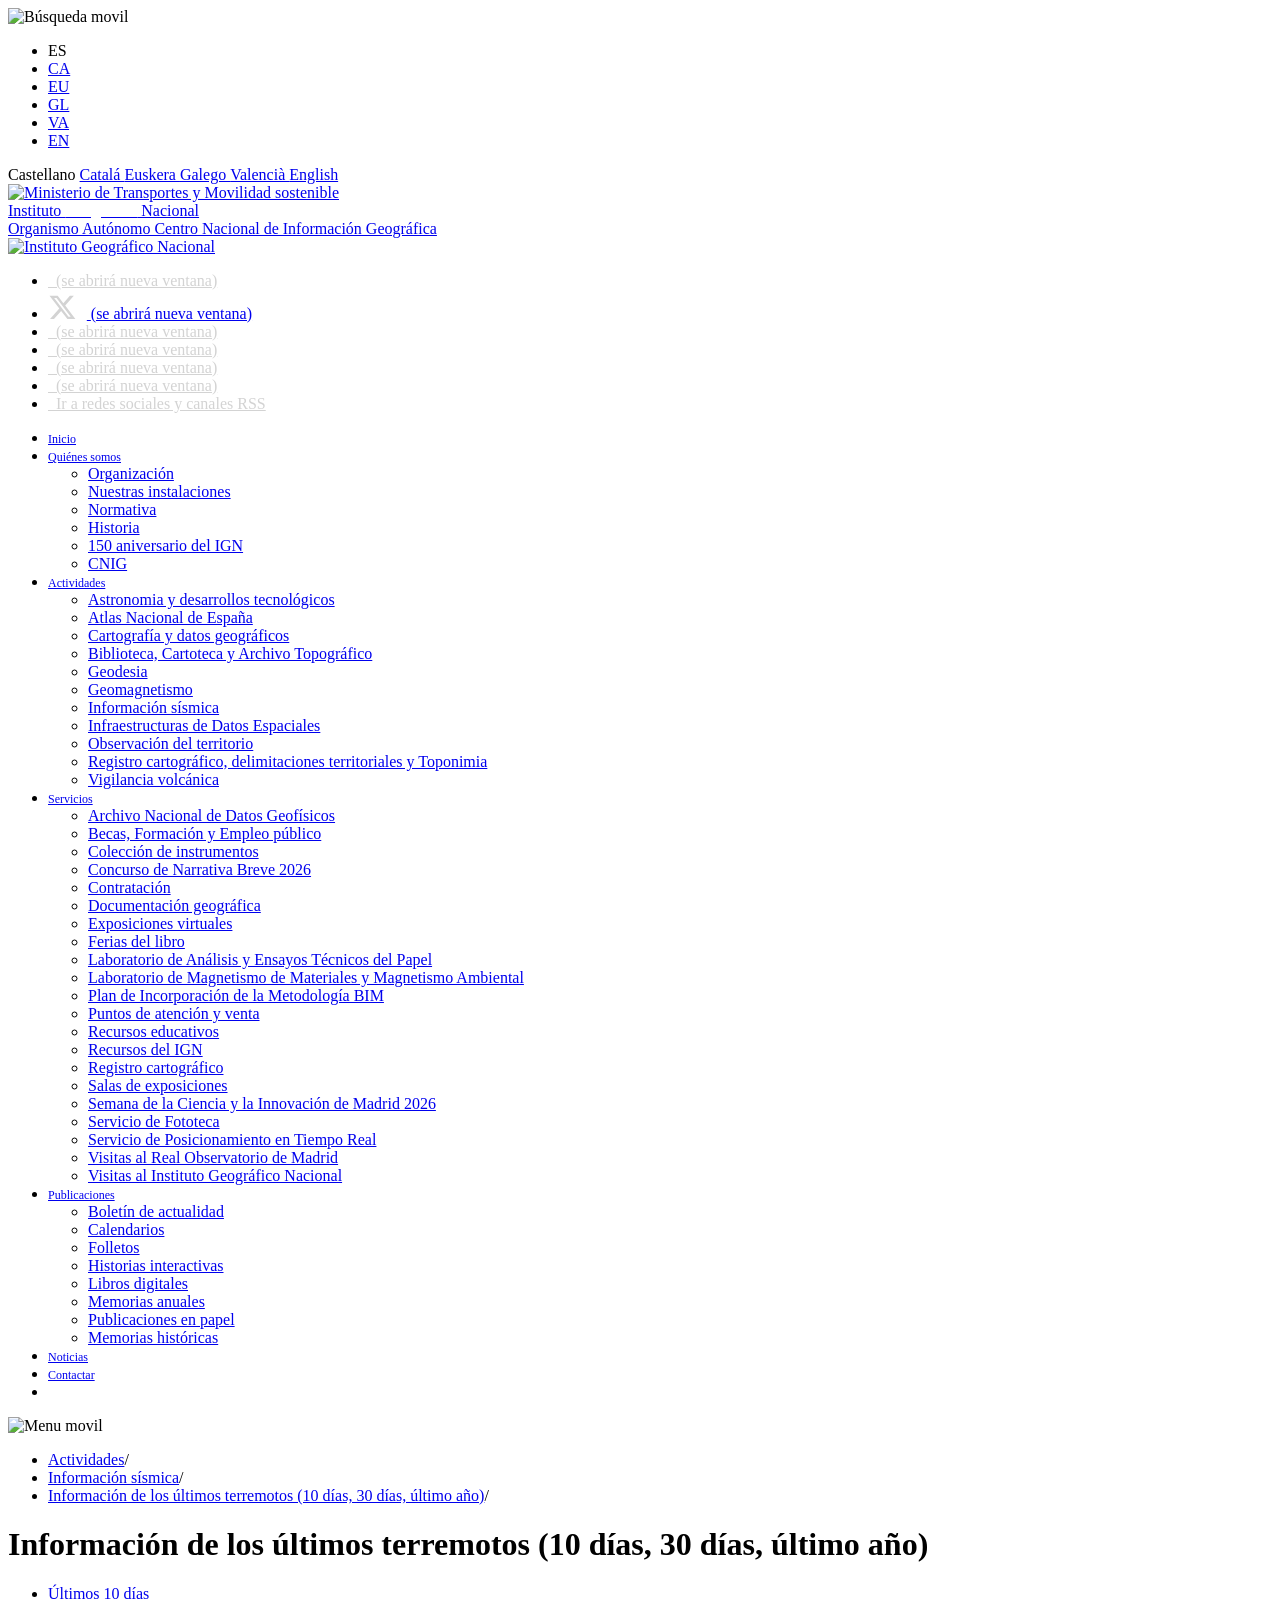
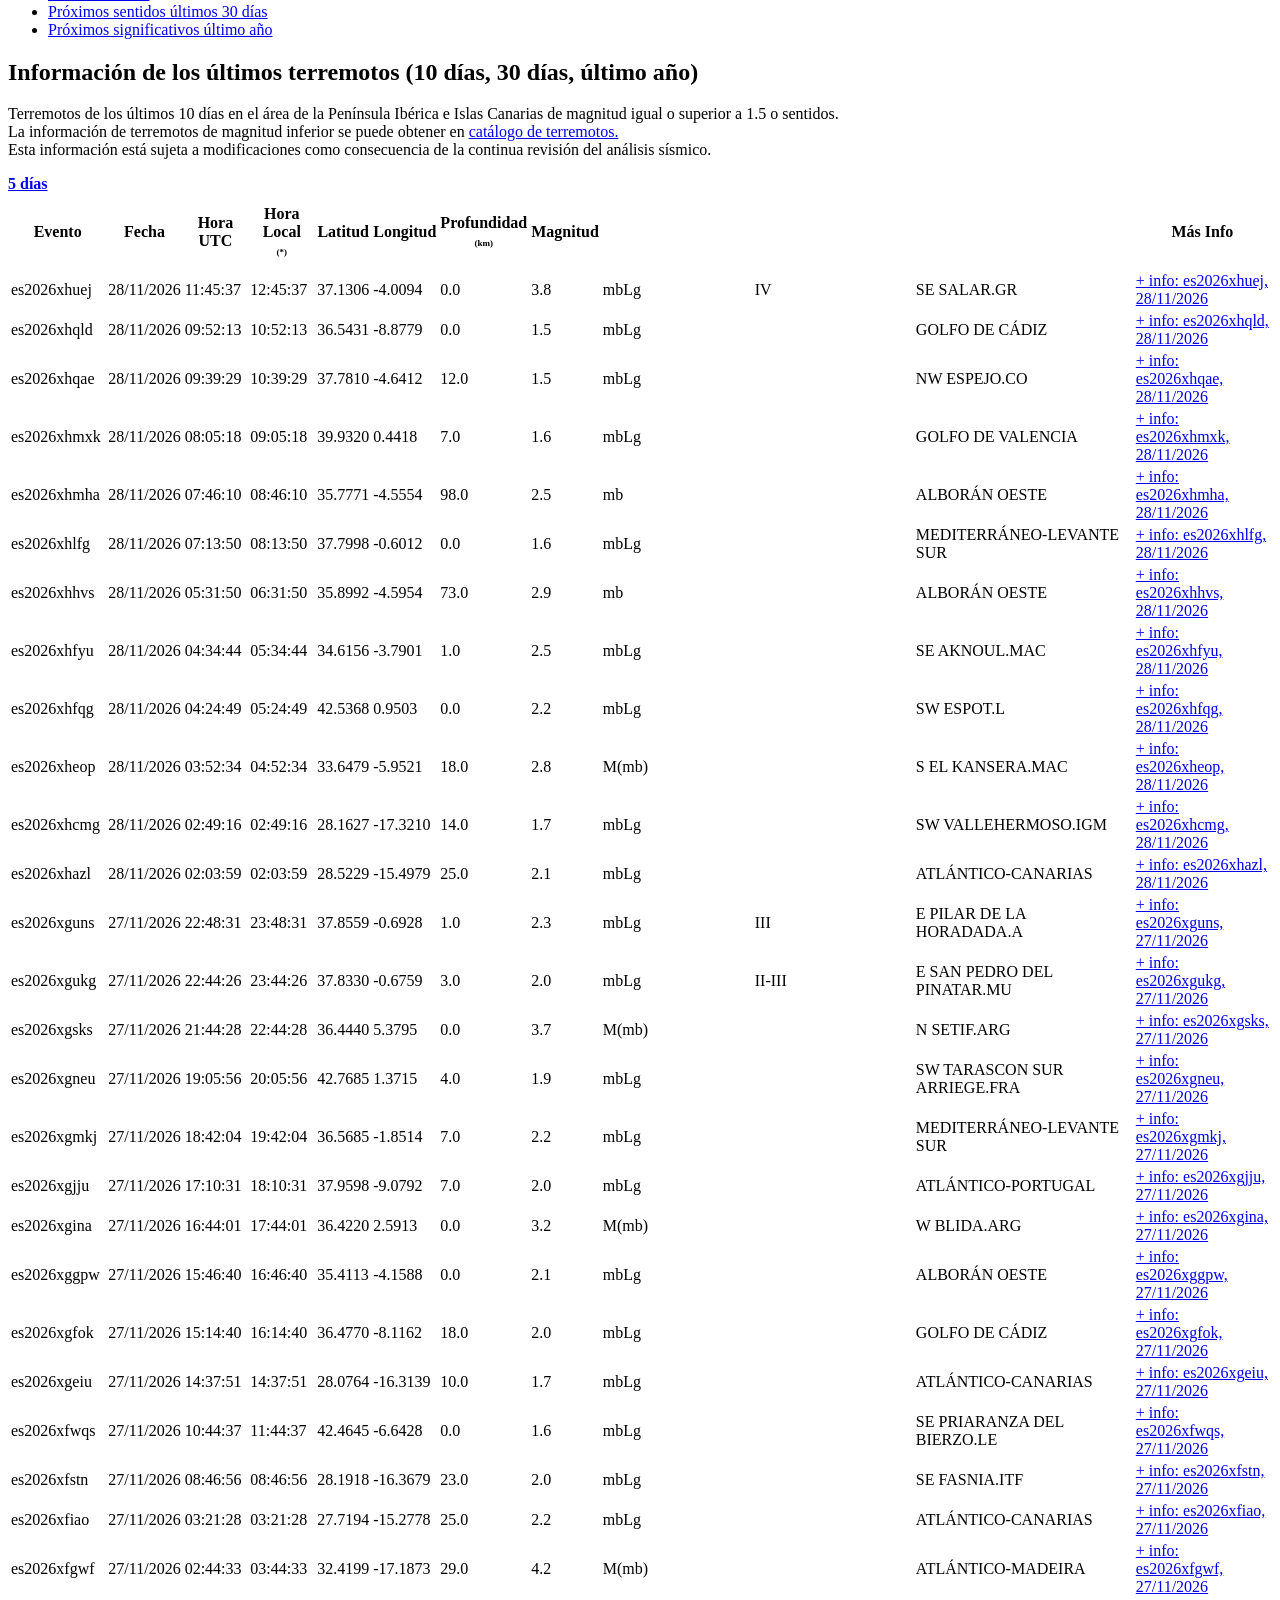
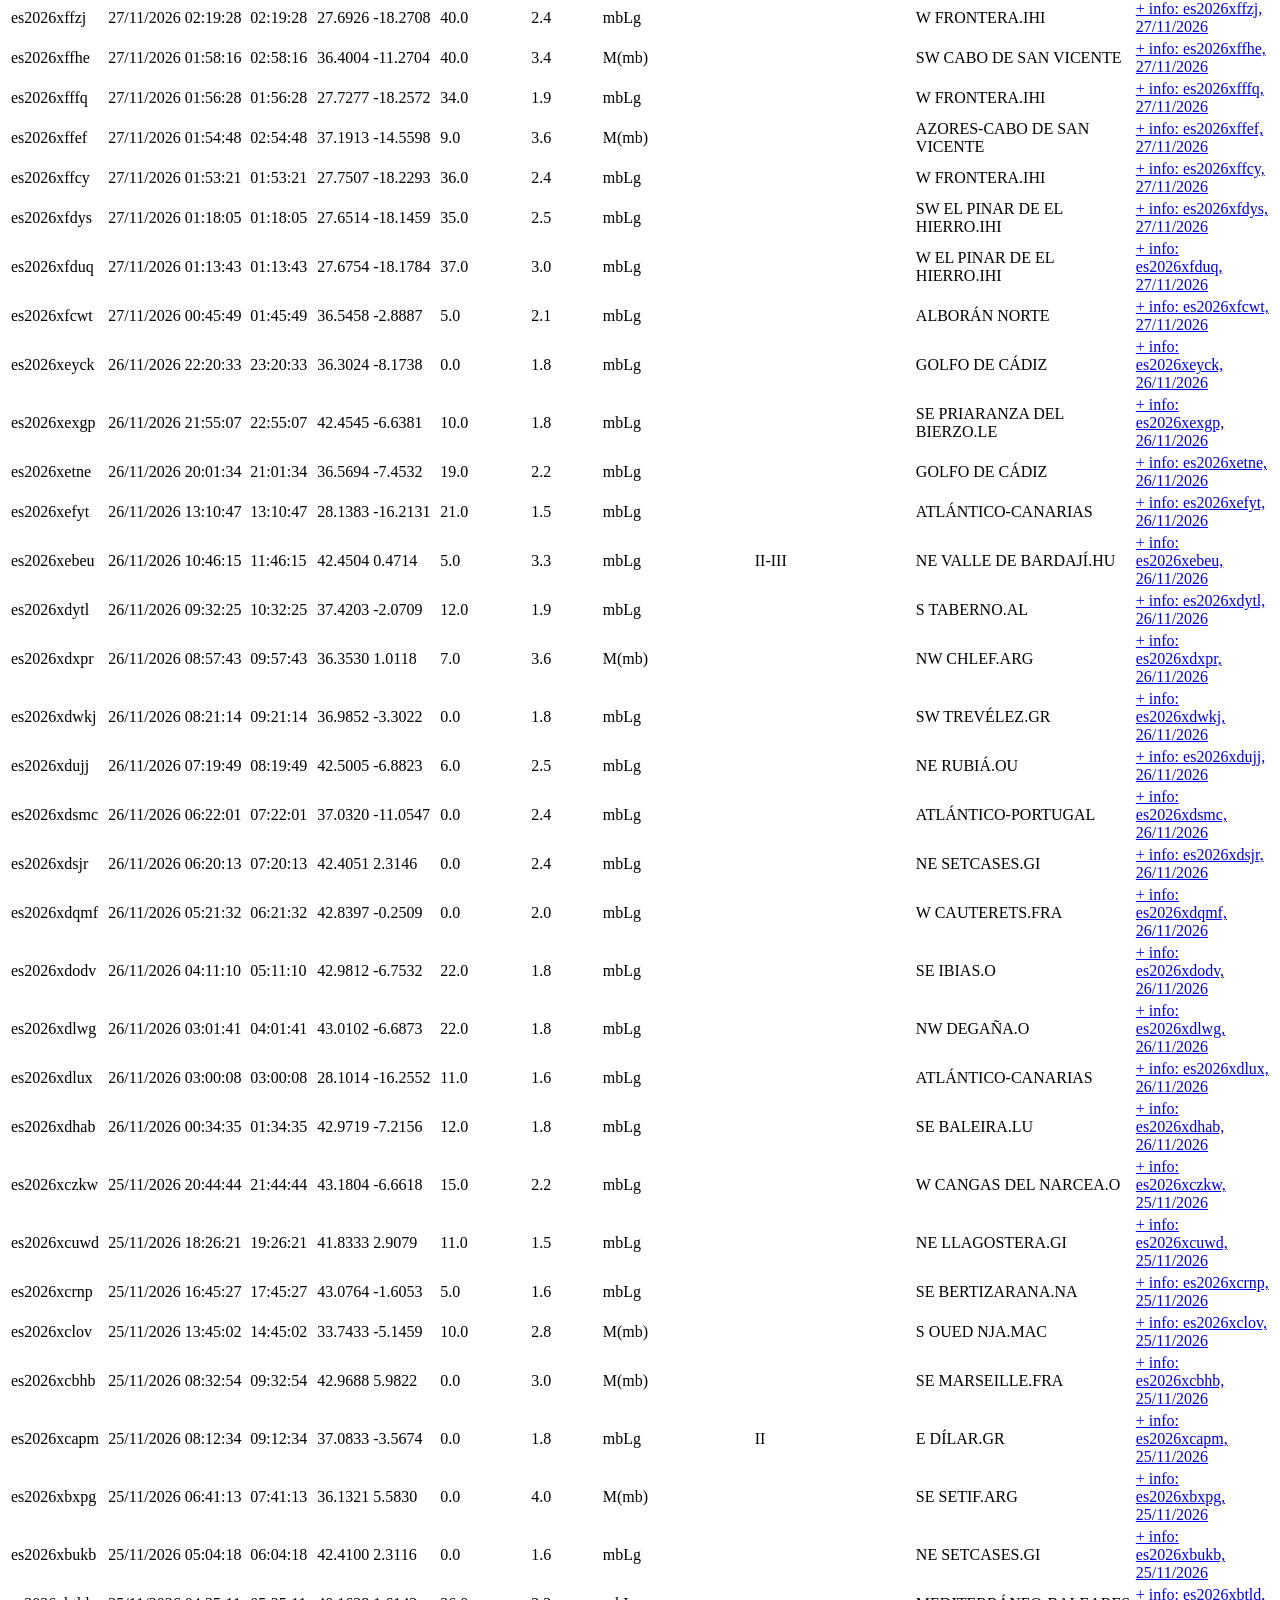
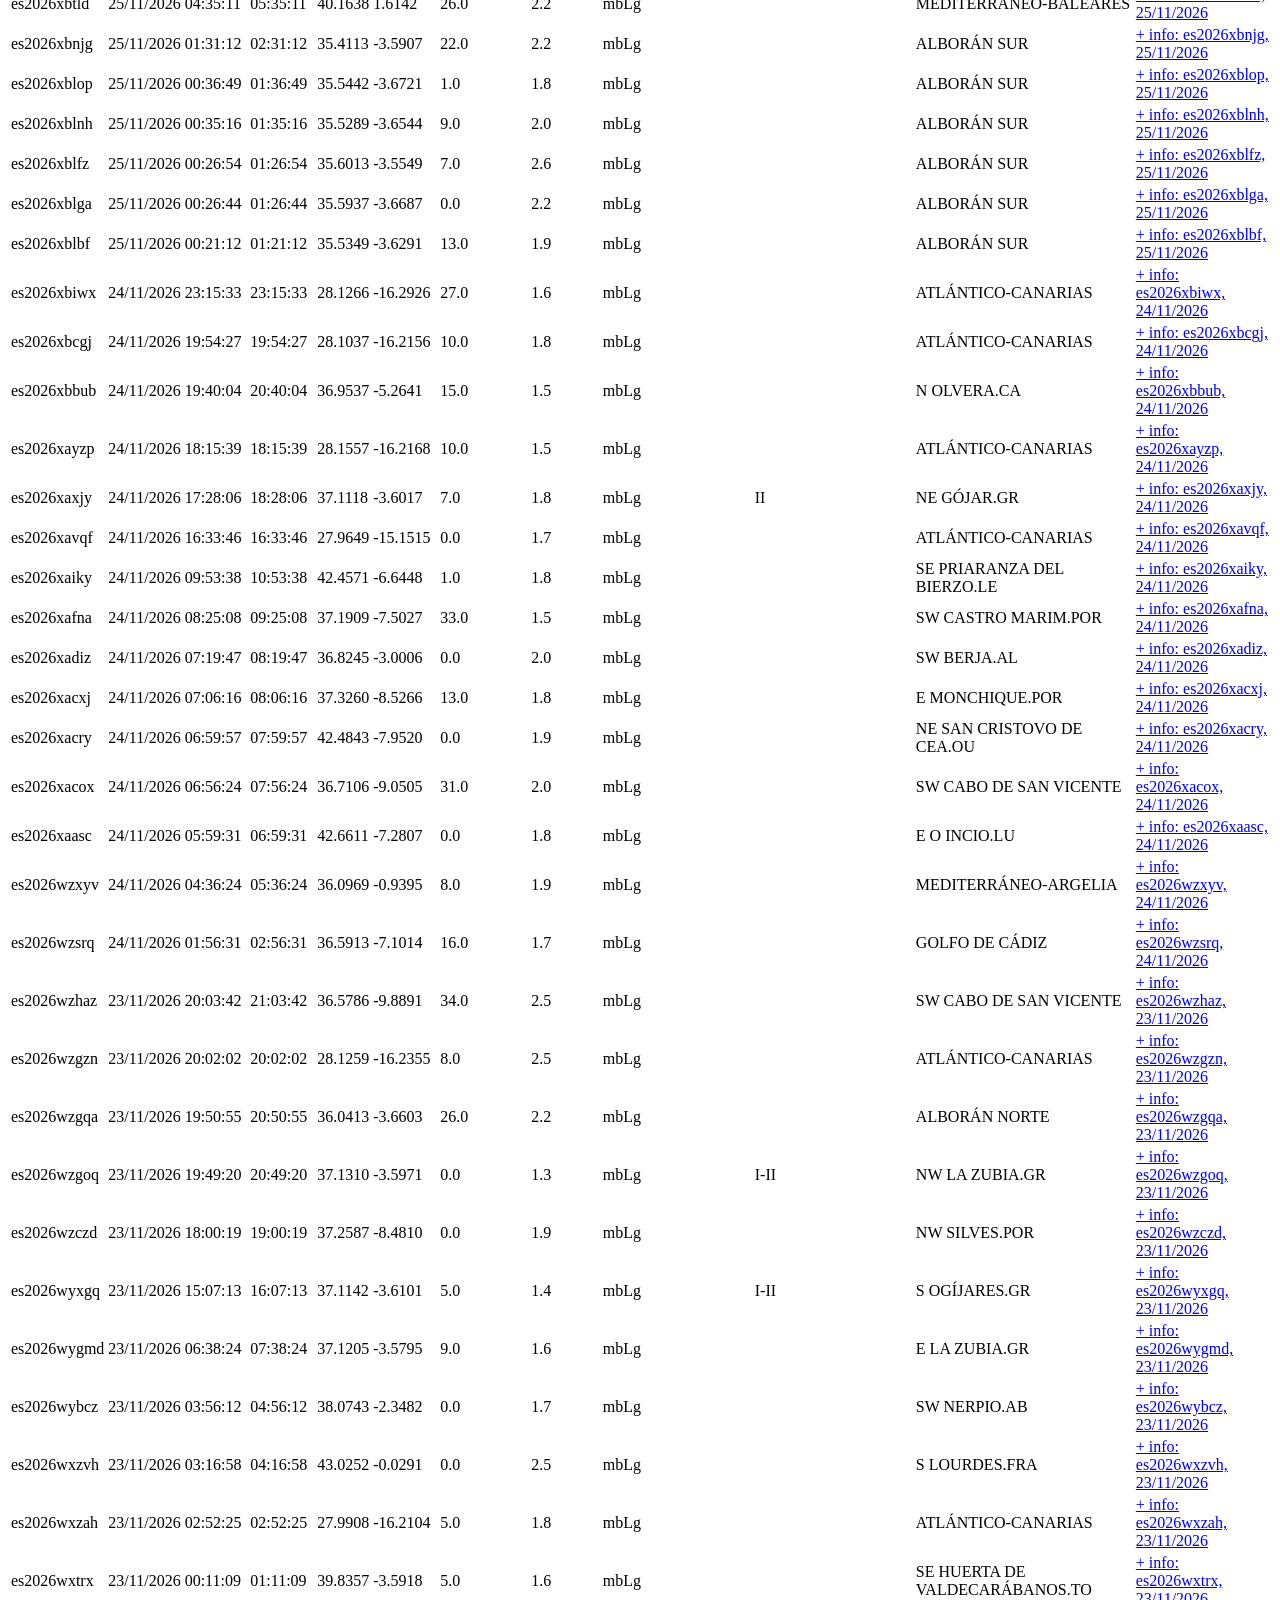
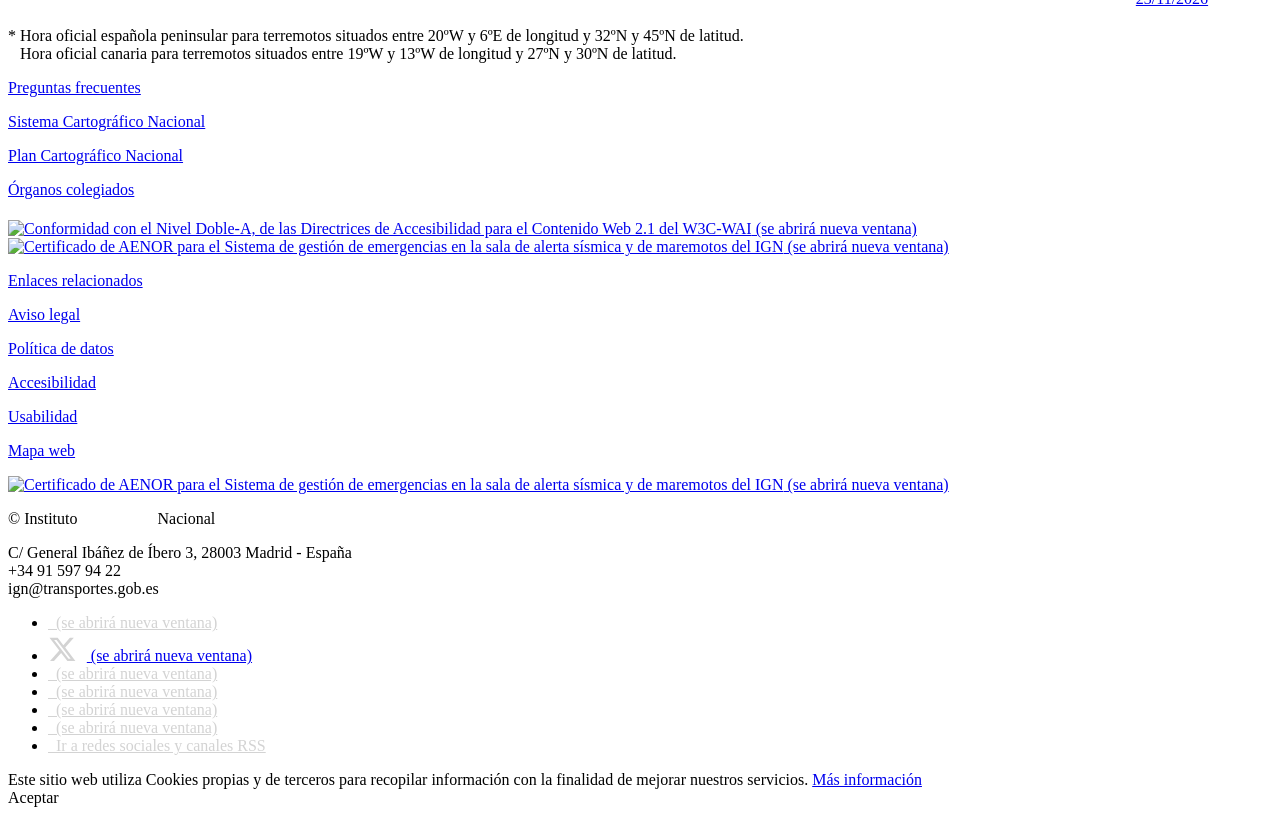
==== commit 18544a5c: "Actualizar listado IGN" ====
--- a/ign-terremotos.html
+++ b/ign-terremotos.html
@@ -281,7 +281,7 @@
 			}
 		};
 
-		Liferay.authToken = 'V05SkaoX';
+		Liferay.authToken = 'edCspylM';
 
 		
 
@@ -507,7 +507,7 @@
 	$(tabsElement).find('.tab.active').attr("aria-current","true");
 });
 
-</script> <div class="ign-cnig-content portlet-content" id="divSismRec"> <h1>Información de los últimos terremotos (10 días, 30 días, último año)</h1> <input name="_IGNGFSSismoSismicidadReciente_WAR_IGNGFSSismoSismicidadRecienteportlet_tabs1TabsScroll" type="hidden" /> <ul class="nav nav-tabs"> <li class="tab active" id="_IGNGFSSismoSismicidadReciente_WAR_IGNGFSSismoSismicidadRecienteportlet_tabs1494810010597115TabsId"> <a href="https://www.ign.es/web/ign/portal/ultimos-terremotos/-/ultimos-terremotos/get10dias" onClick=""> Últimos 10 días </a> </li> <li class="tab" id="_IGNGFSSismoSismicidadReciente_WAR_IGNGFSSismoSismicidadRecienteportlet_tabs1514810010597115TabsId"> <a href="https://www.ign.es/web/ign/portal/ultimos-terremotos/-/ultimos-terremotos/get30dias" onClick=""> Próximos sentidos últimos 30 días </a> </li> <li class="tab" id="_IGNGFSSismoSismicidadReciente_WAR_IGNGFSSismoSismicidadRecienteportlet_tabs197110105111TabsId"> <a href="https://www.ign.es/web/ign/portal/ultimos-terremotos/-/ultimos-terremotos/getAnio" onClick=""> Próximos significativos último año </a> </li> </ul> <!--------------------------------------------------------------------------------------------------> <!-------------------------------- Terremotos 10 últimos días --------------------------------------> <!--------------------------------------------------------------------------------------------------> <div role="tabpanel" id="section1" aria-labelledby="#section1"> <div class="w100 cb"> <h2>Información de los últimos terremotos (10 días, 30 días, último año)</h2> <p>Terremotos de los últimos 10 días en el área de la Península Ibérica e Islas Canarias de magnitud igual o superior a 1.5 o sentidos.</br> La información de terremotos de magnitud inferior se puede obtener en <a target="_self" href="/web/ign/portal/sis-catalogo-terremotos">catálogo de terremotos.</a> <br/>Esta información está sujeta a modificaciones como consecuencia de la continua revisión del análisis sísmico. </p> </div> <div class="w90 mcenter tar fr"> <form action="https://www.ign.es/web/ign/portal/ultimos-terremotos/-/ultimos-terremotos/get10dias" class="form " id="_IGNGFSSismoSismicidadReciente_WAR_IGNGFSSismoSismicidadRecienteportlet_formDetails" method="get" name="_IGNGFSSismoSismicidadReciente_WAR_IGNGFSSismoSismicidadRecienteportlet_formDetails" > <input name="_IGNGFSSismoSismicidadReciente_WAR_IGNGFSSismoSismicidadRecienteportlet_formDate" type="hidden" value="1795840328210" /> <input class="field"  id="_IGNGFSSismoSismicidadReciente_WAR_IGNGFSSismoSismicidadRecienteportlet_dias"    name="_IGNGFSSismoSismicidadReciente_WAR_IGNGFSSismoSismicidadRecienteportlet_dias"     type="hidden" value="10"   /> <a href="#" onclick="$(this).closest('form').submit()" title='+ info'><span class="icon-plus orange" aria-hidden="true"></span><b>5 días</b></a> </form> </div> <table> <tr> <th>Evento</th> <th>Fecha</th> <th>Hora UTC</th> <th>Hora Local<br/><span style="font-size:9px;">(*)</span></th> <th>Latitud</th> <th>Longitud</th> <th>Profundidad<br/><span style="font-size:9px;">(km)</span></th> <th>Magnitud</th> <th><a href="/web/ign/portal/sis-tipo-magnitud" target="_blank" title='Tipo de magnitud' style="color:#fff;" >Tipo Mag.<br/><span class="icon-info-sign" aria-hidden="true"></span><span class="sr-only " >INFO: Tipo de magnitud (se abrirá nueva ventana)</span></a></th> <th><a href="/web/ign/portal/sis-escala-intensidad" target="_blank" title='Escala de intensidad' style="color:#fff;" >Int. max.<br/><span class="icon-info-sign" aria-hidden="true"></span><span class="sr-only " >INFO: Escala de intensidad (se abrirá nueva ventana)</span></a></th> <th> <a href="https://www.ign.es/web/resources/docs/IGNCnig/SIS-zonas-localizacion-sismos.pdf" target="_blank" title='Localización' style="color:#fff;"> Localización <br/> <span class="icon-info-sign" aria-hidden="true"></span> <span class="sr-only"> INFO: Localización (se abrirá nueva ventana) </span> </a> </th> <th>Más Info</th> </tr> <tr> <td>es2026xheop</td> <td>28/11/2026</td> <td>03:52:34</td> <td>04:52:34</td> <td class="tar">33.6479</td> <td class="tar">-5.9521</td> <td class="tar">18.0 </td> <td class="tar">2.8 </td> <td class="tac">M(mb) </td> <td class="tac">&nbsp; </td> <td class="tal">S EL KANSERA.MAC</td> <td class="tac"> <form action="https://www.ign.es/web/ign/portal/ultimos-terremotos/-/ultimos-terremotos/getDetails" class="form " id="_IGNGFSSismoSismicidadReciente_WAR_IGNGFSSismoSismicidadRecienteportlet_terremoto0" method="post" name="_IGNGFSSismoSismicidadReciente_WAR_IGNGFSSismoSismicidadRecienteportlet_terremoto0" id="terremoto0" target="_self" > <input name="_IGNGFSSismoSismicidadReciente_WAR_IGNGFSSismoSismicidadRecienteportlet_formDate" type="hidden" value="1795840328212" /> <input value="es2026xheop" name="evid" type="hidden" /> <a href="#" onclick="detailsEvid('terremoto0', '_IGNGFSSismoSismicidadReciente_WAR_IGNGFSSismoSismicidadRecienteportlet_', 'es2026xheop')" title='+ info'><span class="icon-zoom-in orange" aria-hidden="true"></span><span class="sr-only ">+ info: es2026xheop, 28/11/2026</span></a> </form> </td> <tr> <td>es2026xhcmg</td> <td>28/11/2026</td> <td>02:49:16</td> <td>02:49:16</td> <td class="tar">28.1627</td> <td class="tar">-17.3210</td> <td class="tar">14.0 </td> <td class="tar">1.7 </td> <td class="tac">mbLg </td> <td class="tac">&nbsp; </td> <td class="tal">SW VALLEHERMOSO.IGM</td> <td class="tac"> <form action="https://www.ign.es/web/ign/portal/ultimos-terremotos/-/ultimos-terremotos/getDetails" class="form " id="_IGNGFSSismoSismicidadReciente_WAR_IGNGFSSismoSismicidadRecienteportlet_terremoto1" method="post" name="_IGNGFSSismoSismicidadReciente_WAR_IGNGFSSismoSismicidadRecienteportlet_terremoto1" id="terremoto1" target="_self" > <input name="_IGNGFSSismoSismicidadReciente_WAR_IGNGFSSismoSismicidadRecienteportlet_formDate" type="hidden" value="1795840328212" /> <input value="es2026xhcmg" name="evid" type="hidden" /> <a href="#" onclick="detailsEvid('terremoto1', '_IGNGFSSismoSismicidadReciente_WAR_IGNGFSSismoSismicidadRecienteportlet_', 'es2026xhcmg')" title='+ info'><span class="icon-zoom-in orange" aria-hidden="true"></span><span class="sr-only ">+ info: es2026xhcmg, 28/11/2026</span></a> </form> </td> <tr> <td>es2026xhazl</td> <td>28/11/2026</td> <td>02:03:59</td> <td>02:03:59</td> <td class="tar">28.5229</td> <td class="tar">-15.4979</td> <td class="tar">25.0 </td> <td class="tar">2.1 </td> <td class="tac">mbLg </td> <td class="tac">&nbsp; </td> <td class="tal">ATLÁNTICO-CANARIAS</td> <td class="tac"> <form action="https://www.ign.es/web/ign/portal/ultimos-terremotos/-/ultimos-terremotos/getDetails" class="form " id="_IGNGFSSismoSismicidadReciente_WAR_IGNGFSSismoSismicidadRecienteportlet_terremoto2" method="post" name="_IGNGFSSismoSismicidadReciente_WAR_IGNGFSSismoSismicidadRecienteportlet_terremoto2" id="terremoto2" target="_self" > <input name="_IGNGFSSismoSismicidadReciente_WAR_IGNGFSSismoSismicidadRecienteportlet_formDate" type="hidden" value="1795840328213" /> <input value="es2026xhazl" name="evid" type="hidden" /> <a href="#" onclick="detailsEvid('terremoto2', '_IGNGFSSismoSismicidadReciente_WAR_IGNGFSSismoSismicidadRecienteportlet_', 'es2026xhazl')" title='+ info'><span class="icon-zoom-in orange" aria-hidden="true"></span><span class="sr-only ">+ info: es2026xhazl, 28/11/2026</span></a> </form> </td> <tr> <td>es2026xguns</td> <td>27/11/2026</td> <td>22:48:31</td> <td>23:48:31</td> <td class="tar">37.8559</td> <td class="tar">-0.6928</td> <td class="tar">1.0 </td> <td class="tar">2.3 </td> <td class="tac">mbLg </td> <td class="tac"> III </td> <td class="tal">E PILAR DE LA HORADADA.A</td> <td class="tac"> <form action="https://www.ign.es/web/ign/portal/ultimos-terremotos/-/ultimos-terremotos/getDetails" class="form " id="_IGNGFSSismoSismicidadReciente_WAR_IGNGFSSismoSismicidadRecienteportlet_terremoto3" method="post" name="_IGNGFSSismoSismicidadReciente_WAR_IGNGFSSismoSismicidadRecienteportlet_terremoto3" id="terremoto3" target="_self" > <input name="_IGNGFSSismoSismicidadReciente_WAR_IGNGFSSismoSismicidadRecienteportlet_formDate" type="hidden" value="1795840328213" /> <input value="es2026xguns" name="evid" type="hidden" /> <a href="#" onclick="detailsEvid('terremoto3', '_IGNGFSSismoSismicidadReciente_WAR_IGNGFSSismoSismicidadRecienteportlet_', 'es2026xguns')" title='+ info'><span class="icon-zoom-in orange" aria-hidden="true"></span><span class="sr-only ">+ info: es2026xguns, 27/11/2026</span></a> </form> </td> <tr> <td>es2026xgukg</td> <td>27/11/2026</td> <td>22:44:26</td> <td>23:44:26</td> <td class="tar">37.8330</td> <td class="tar">-0.6759</td> <td class="tar">3.0 </td> <td class="tar">2.0 </td> <td class="tac">mbLg </td> <td class="tac"> III </td> <td class="tal">E SAN PEDRO DEL PINATAR.MU</td> <td class="tac"> <form action="https://www.ign.es/web/ign/portal/ultimos-terremotos/-/ultimos-terremotos/getDetails" class="form " id="_IGNGFSSismoSismicidadReciente_WAR_IGNGFSSismoSismicidadRecienteportlet_terremoto4" method="post" name="_IGNGFSSismoSismicidadReciente_WAR_IGNGFSSismoSismicidadRecienteportlet_terremoto4" id="terremoto4" target="_self" > <input name="_IGNGFSSismoSismicidadReciente_WAR_IGNGFSSismoSismicidadRecienteportlet_formDate" type="hidden" value="1795840328213" /> <input value="es2026xgukg" name="evid" type="hidden" /> <a href="#" onclick="detailsEvid('terremoto4', '_IGNGFSSismoSismicidadReciente_WAR_IGNGFSSismoSismicidadRecienteportlet_', 'es2026xgukg')" title='+ info'><span class="icon-zoom-in orange" aria-hidden="true"></span><span class="sr-only ">+ info: es2026xgukg, 27/11/2026</span></a> </form> </td> <tr> <td>es2026xgsks</td> <td>27/11/2026</td> <td>21:44:28</td> <td>22:44:28</td> <td class="tar">36.4440</td> <td class="tar">5.3795</td> <td class="tar">0.0 </td> <td class="tar">3.7 </td> <td class="tac">M(mb) </td> <td class="tac">&nbsp; </td> <td class="tal">N SETIF.ARG</td> <td class="tac"> <form action="https://www.ign.es/web/ign/portal/ultimos-terremotos/-/ultimos-terremotos/getDetails" class="form " id="_IGNGFSSismoSismicidadReciente_WAR_IGNGFSSismoSismicidadRecienteportlet_terremoto5" method="post" name="_IGNGFSSismoSismicidadReciente_WAR_IGNGFSSismoSismicidadRecienteportlet_terremoto5" id="terremoto5" target="_self" > <input name="_IGNGFSSismoSismicidadReciente_WAR_IGNGFSSismoSismicidadRecienteportlet_formDate" type="hidden" value="1795840328213" /> <input value="es2026xgsks" name="evid" type="hidden" /> <a href="#" onclick="detailsEvid('terremoto5', '_IGNGFSSismoSismicidadReciente_WAR_IGNGFSSismoSismicidadRecienteportlet_', 'es2026xgsks')" title='+ info'><span class="icon-zoom-in orange" aria-hidden="true"></span><span class="sr-only ">+ info: es2026xgsks, 27/11/2026</span></a> </form> </td> <tr> <td>es2026xgneu</td> <td>27/11/2026</td> <td>19:05:56</td> <td>20:05:56</td> <td class="tar">42.7685</td> <td class="tar">1.3715</td> <td class="tar">4.0 </td> <td class="tar">1.9 </td> <td class="tac">mbLg </td> <td class="tac">&nbsp; </td> <td class="tal">SW TARASCON SUR ARRIEGE.FRA</td> <td class="tac"> <form action="https://www.ign.es/web/ign/portal/ultimos-terremotos/-/ultimos-terremotos/getDetails" class="form " id="_IGNGFSSismoSismicidadReciente_WAR_IGNGFSSismoSismicidadRecienteportlet_terremoto6" method="post" name="_IGNGFSSismoSismicidadReciente_WAR_IGNGFSSismoSismicidadRecienteportlet_terremoto6" id="terremoto6" target="_self" > <input name="_IGNGFSSismoSismicidadReciente_WAR_IGNGFSSismoSismicidadRecienteportlet_formDate" type="hidden" value="1795840328213" /> <input value="es2026xgneu" name="evid" type="hidden" /> <a href="#" onclick="detailsEvid('terremoto6', '_IGNGFSSismoSismicidadReciente_WAR_IGNGFSSismoSismicidadRecienteportlet_', 'es2026xgneu')" title='+ info'><span class="icon-zoom-in orange" aria-hidden="true"></span><span class="sr-only ">+ info: es2026xgneu, 27/11/2026</span></a> </form> </td> <tr> <td>es2026xgmkj</td> <td>27/11/2026</td> <td>18:42:04</td> <td>19:42:04</td> <td class="tar">36.5685</td> <td class="tar">-1.8514</td> <td class="tar">7.0 </td> <td class="tar">2.2 </td> <td class="tac">mbLg </td> <td class="tac">&nbsp; </td> <td class="tal">MEDITERRÁNEO-LEVANTE SUR</td> <td class="tac"> <form action="https://www.ign.es/web/ign/portal/ultimos-terremotos/-/ultimos-terremotos/getDetails" class="form " id="_IGNGFSSismoSismicidadReciente_WAR_IGNGFSSismoSismicidadRecienteportlet_terremoto7" method="post" name="_IGNGFSSismoSismicidadReciente_WAR_IGNGFSSismoSismicidadRecienteportlet_terremoto7" id="terremoto7" target="_self" > <input name="_IGNGFSSismoSismicidadReciente_WAR_IGNGFSSismoSismicidadRecienteportlet_formDate" type="hidden" value="1795840328214" /> <input value="es2026xgmkj" name="evid" type="hidden" /> <a href="#" onclick="detailsEvid('terremoto7', '_IGNGFSSismoSismicidadReciente_WAR_IGNGFSSismoSismicidadRecienteportlet_', 'es2026xgmkj')" title='+ info'><span class="icon-zoom-in orange" aria-hidden="true"></span><span class="sr-only ">+ info: es2026xgmkj, 27/11/2026</span></a> </form> </td> <tr> <td>es2026xgjju</td> <td>27/11/2026</td> <td>17:10:31</td> <td>18:10:31</td> <td class="tar">37.9598</td> <td class="tar">-9.0792</td> <td class="tar">7.0 </td> <td class="tar">2.0 </td> <td class="tac">mbLg </td> <td class="tac">&nbsp; </td> <td class="tal">ATLÁNTICO-PORTUGAL</td> <td class="tac"> <form action="https://www.ign.es/web/ign/portal/ultimos-terremotos/-/ultimos-terremotos/getDetails" class="form " id="_IGNGFSSismoSismicidadReciente_WAR_IGNGFSSismoSismicidadRecienteportlet_terremoto8" method="post" name="_IGNGFSSismoSismicidadReciente_WAR_IGNGFSSismoSismicidadRecienteportlet_terremoto8" id="terremoto8" target="_self" > <input name="_IGNGFSSismoSismicidadReciente_WAR_IGNGFSSismoSismicidadRecienteportlet_formDate" type="hidden" value="1795840328214" /> <input value="es2026xgjju" name="evid" type="hidden" /> <a href="#" onclick="detailsEvid('terremoto8', '_IGNGFSSismoSismicidadReciente_WAR_IGNGFSSismoSismicidadRecienteportlet_', 'es2026xgjju')" title='+ info'><span class="icon-zoom-in orange" aria-hidden="true"></span><span class="sr-only ">+ info: es2026xgjju, 27/11/2026</span></a> </form> </td> <tr> <td>es2026xgina</td> <td>27/11/2026</td> <td>16:44:01</td> <td>17:44:01</td> <td class="tar">36.4220</td> <td class="tar">2.5913</td> <td class="tar">0.0 </td> <td class="tar">3.2 </td> <td class="tac">M(mb) </td> <td class="tac">&nbsp; </td> <td class="tal">W BLIDA.ARG</td> <td class="tac"> <form action="https://www.ign.es/web/ign/portal/ultimos-terremotos/-/ultimos-terremotos/getDetails" class="form " id="_IGNGFSSismoSismicidadReciente_WAR_IGNGFSSismoSismicidadRecienteportlet_terremoto9" method="post" name="_IGNGFSSismoSismicidadReciente_WAR_IGNGFSSismoSismicidadRecienteportlet_terremoto9" id="terremoto9" target="_self" > <input name="_IGNGFSSismoSismicidadReciente_WAR_IGNGFSSismoSismicidadRecienteportlet_formDate" type="hidden" value="1795840328214" /> <input value="es2026xgina" name="evid" type="hidden" /> <a href="#" onclick="detailsEvid('terremoto9', '_IGNGFSSismoSismicidadReciente_WAR_IGNGFSSismoSismicidadRecienteportlet_', 'es2026xgina')" title='+ info'><span class="icon-zoom-in orange" aria-hidden="true"></span><span class="sr-only ">+ info: es2026xgina, 27/11/2026</span></a> </form> </td> <tr> <td>es2026xggpw</td> <td>27/11/2026</td> <td>15:46:40</td> <td>16:46:40</td> <td class="tar">35.4113</td> <td class="tar">-4.1588</td> <td class="tar">0.0 </td> <td class="tar">2.1 </td> <td class="tac">mbLg </td> <td class="tac">&nbsp; </td> <td class="tal">ALBORÁN OESTE</td> <td class="tac"> <form action="https://www.ign.es/web/ign/portal/ultimos-terremotos/-/ultimos-terremotos/getDetails" class="form " id="_IGNGFSSismoSismicidadReciente_WAR_IGNGFSSismoSismicidadRecienteportlet_terremoto10" method="post" name="_IGNGFSSismoSismicidadReciente_WAR_IGNGFSSismoSismicidadRecienteportlet_terremoto10" id="terremoto10" target="_self" > <input name="_IGNGFSSismoSismicidadReciente_WAR_IGNGFSSismoSismicidadRecienteportlet_formDate" type="hidden" value="1795840328215" /> <input value="es2026xggpw" name="evid" type="hidden" /> <a href="#" onclick="detailsEvid('terremoto10', '_IGNGFSSismoSismicidadReciente_WAR_IGNGFSSismoSismicidadRecienteportlet_', 'es2026xggpw')" title='+ info'><span class="icon-zoom-in orange" aria-hidden="true"></span><span class="sr-only ">+ info: es2026xggpw, 27/11/2026</span></a> </form> </td> <tr> <td>es2026xgfok</td> <td>27/11/2026</td> <td>15:14:40</td> <td>16:14:40</td> <td class="tar">36.4770</td> <td class="tar">-8.1162</td> <td class="tar">18.0 </td> <td class="tar">2.0 </td> <td class="tac">mbLg </td> <td class="tac">&nbsp; </td> <td class="tal">GOLFO DE CÁDIZ</td> <td class="tac"> <form action="https://www.ign.es/web/ign/portal/ultimos-terremotos/-/ultimos-terremotos/getDetails" class="form " id="_IGNGFSSismoSismicidadReciente_WAR_IGNGFSSismoSismicidadRecienteportlet_terremoto11" method="post" name="_IGNGFSSismoSismicidadReciente_WAR_IGNGFSSismoSismicidadRecienteportlet_terremoto11" id="terremoto11" target="_self" > <input name="_IGNGFSSismoSismicidadReciente_WAR_IGNGFSSismoSismicidadRecienteportlet_formDate" type="hidden" value="1795840328215" /> <input value="es2026xgfok" name="evid" type="hidden" /> <a href="#" onclick="detailsEvid('terremoto11', '_IGNGFSSismoSismicidadReciente_WAR_IGNGFSSismoSismicidadRecienteportlet_', 'es2026xgfok')" title='+ info'><span class="icon-zoom-in orange" aria-hidden="true"></span><span class="sr-only ">+ info: es2026xgfok, 27/11/2026</span></a> </form> </td> <tr> <td>es2026xgeiu</td> <td>27/11/2026</td> <td>14:37:51</td> <td>14:37:51</td> <td class="tar">28.0764</td> <td class="tar">-16.3139</td> <td class="tar">10.0 </td> <td class="tar">1.7 </td> <td class="tac">mbLg </td> <td class="tac">&nbsp; </td> <td class="tal">ATLÁNTICO-CANARIAS</td> <td class="tac"> <form action="https://www.ign.es/web/ign/portal/ultimos-terremotos/-/ultimos-terremotos/getDetails" class="form " id="_IGNGFSSismoSismicidadReciente_WAR_IGNGFSSismoSismicidadRecienteportlet_terremoto12" method="post" name="_IGNGFSSismoSismicidadReciente_WAR_IGNGFSSismoSismicidadRecienteportlet_terremoto12" id="terremoto12" target="_self" > <input name="_IGNGFSSismoSismicidadReciente_WAR_IGNGFSSismoSismicidadRecienteportlet_formDate" type="hidden" value="1795840328215" /> <input value="es2026xgeiu" name="evid" type="hidden" /> <a href="#" onclick="detailsEvid('terremoto12', '_IGNGFSSismoSismicidadReciente_WAR_IGNGFSSismoSismicidadRecienteportlet_', 'es2026xgeiu')" title='+ info'><span class="icon-zoom-in orange" aria-hidden="true"></span><span class="sr-only ">+ info: es2026xgeiu, 27/11/2026</span></a> </form> </td> <tr> <td>es2026xfwqs</td> <td>27/11/2026</td> <td>10:44:37</td> <td>11:44:37</td> <td class="tar">42.4645</td> <td class="tar">-6.6428</td> <td class="tar">0.0 </td> <td class="tar">1.6 </td> <td class="tac">mbLg </td> <td class="tac">&nbsp; </td> <td class="tal">SE PRIARANZA DEL BIERZO.LE</td> <td class="tac"> <form action="https://www.ign.es/web/ign/portal/ultimos-terremotos/-/ultimos-terremotos/getDetails" class="form " id="_IGNGFSSismoSismicidadReciente_WAR_IGNGFSSismoSismicidadRecienteportlet_terremoto13" method="post" name="_IGNGFSSismoSismicidadReciente_WAR_IGNGFSSismoSismicidadRecienteportlet_terremoto13" id="terremoto13" target="_self" > <input name="_IGNGFSSismoSismicidadReciente_WAR_IGNGFSSismoSismicidadRecienteportlet_formDate" type="hidden" value="1795840328215" /> <input value="es2026xfwqs" name="evid" type="hidden" /> <a href="#" onclick="detailsEvid('terremoto13', '_IGNGFSSismoSismicidadReciente_WAR_IGNGFSSismoSismicidadRecienteportlet_', 'es2026xfwqs')" title='+ info'><span class="icon-zoom-in orange" aria-hidden="true"></span><span class="sr-only ">+ info: es2026xfwqs, 27/11/2026</span></a> </form> </td> <tr> <td>es2026xfstn</td> <td>27/11/2026</td> <td>08:46:56</td> <td>08:46:56</td> <td class="tar">28.1918</td> <td class="tar">-16.3679</td> <td class="tar">23.0 </td> <td class="tar">2.0 </td> <td class="tac">mbLg </td> <td class="tac">&nbsp; </td> <td class="tal">SE FASNIA.ITF</td> <td class="tac"> <form action="https://www.ign.es/web/ign/portal/ultimos-terremotos/-/ultimos-terremotos/getDetails" class="form " id="_IGNGFSSismoSismicidadReciente_WAR_IGNGFSSismoSismicidadRecienteportlet_terremoto14" method="post" name="_IGNGFSSismoSismicidadReciente_WAR_IGNGFSSismoSismicidadRecienteportlet_terremoto14" id="terremoto14" target="_self" > <input name="_IGNGFSSismoSismicidadReciente_WAR_IGNGFSSismoSismicidadRecienteportlet_formDate" type="hidden" value="1795840328216" /> <input value="es2026xfstn" name="evid" type="hidden" /> <a href="#" onclick="detailsEvid('terremoto14', '_IGNGFSSismoSismicidadReciente_WAR_IGNGFSSismoSismicidadRecienteportlet_', 'es2026xfstn')" title='+ info'><span class="icon-zoom-in orange" aria-hidden="true"></span><span class="sr-only ">+ info: es2026xfstn, 27/11/2026</span></a> </form> </td> <tr> <td>es2026xfiao</td> <td>27/11/2026</td> <td>03:21:28</td> <td>03:21:28</td> <td class="tar">27.7194</td> <td class="tar">-15.2778</td> <td class="tar">25.0 </td> <td class="tar">2.2 </td> <td class="tac">mbLg </td> <td class="tac">&nbsp; </td> <td class="tal">ATLÁNTICO-CANARIAS</td> <td class="tac"> <form action="https://www.ign.es/web/ign/portal/ultimos-terremotos/-/ultimos-terremotos/getDetails" class="form " id="_IGNGFSSismoSismicidadReciente_WAR_IGNGFSSismoSismicidadRecienteportlet_terremoto15" method="post" name="_IGNGFSSismoSismicidadReciente_WAR_IGNGFSSismoSismicidadRecienteportlet_terremoto15" id="terremoto15" target="_self" > <input name="_IGNGFSSismoSismicidadReciente_WAR_IGNGFSSismoSismicidadRecienteportlet_formDate" type="hidden" value="1795840328216" /> <input value="es2026xfiao" name="evid" type="hidden" /> <a href="#" onclick="detailsEvid('terremoto15', '_IGNGFSSismoSismicidadReciente_WAR_IGNGFSSismoSismicidadRecienteportlet_', 'es2026xfiao')" title='+ info'><span class="icon-zoom-in orange" aria-hidden="true"></span><span class="sr-only ">+ info: es2026xfiao, 27/11/2026</span></a> </form> </td> <tr> <td>es2026xfgwf</td> <td>27/11/2026</td> <td>02:44:33</td> <td>03:44:33</td> <td class="tar">32.4199</td> <td class="tar">-17.1873</td> <td class="tar">29.0 </td> <td class="tar">4.2 </td> <td class="tac">M(mb) </td> <td class="tac">&nbsp; </td> <td class="tal">ATLÁNTICO-MADEIRA</td> <td class="tac"> <form action="https://www.ign.es/web/ign/portal/ultimos-terremotos/-/ultimos-terremotos/getDetails" class="form " id="_IGNGFSSismoSismicidadReciente_WAR_IGNGFSSismoSismicidadRecienteportlet_terremoto16" method="post" name="_IGNGFSSismoSismicidadReciente_WAR_IGNGFSSismoSismicidadRecienteportlet_terremoto16" id="terremoto16" target="_self" > <input name="_IGNGFSSismoSismicidadReciente_WAR_IGNGFSSismoSismicidadRecienteportlet_formDate" type="hidden" value="1795840328216" /> <input value="es2026xfgwf" name="evid" type="hidden" /> <a href="#" onclick="detailsEvid('terremoto16', '_IGNGFSSismoSismicidadReciente_WAR_IGNGFSSismoSismicidadRecienteportlet_', 'es2026xfgwf')" title='+ info'><span class="icon-zoom-in orange" aria-hidden="true"></span><span class="sr-only ">+ info: es2026xfgwf, 27/11/2026</span></a> </form> </td> <tr> <td>es2026xffzj</td> <td>27/11/2026</td> <td>02:19:28</td> <td>02:19:28</td> <td class="tar">27.6926</td> <td class="tar">-18.2708</td> <td class="tar">40.0 </td> <td class="tar">2.4 </td> <td class="tac">mbLg </td> <td class="tac">&nbsp; </td> <td class="tal">W FRONTERA.IHI</td> <td class="tac"> <form action="https://www.ign.es/web/ign/portal/ultimos-terremotos/-/ultimos-terremotos/getDetails" class="form " id="_IGNGFSSismoSismicidadReciente_WAR_IGNGFSSismoSismicidadRecienteportlet_terremoto17" method="post" name="_IGNGFSSismoSismicidadReciente_WAR_IGNGFSSismoSismicidadRecienteportlet_terremoto17" id="terremoto17" target="_self" > <input name="_IGNGFSSismoSismicidadReciente_WAR_IGNGFSSismoSismicidadRecienteportlet_formDate" type="hidden" value="1795840328217" /> <input value="es2026xffzj" name="evid" type="hidden" /> <a href="#" onclick="detailsEvid('terremoto17', '_IGNGFSSismoSismicidadReciente_WAR_IGNGFSSismoSismicidadRecienteportlet_', 'es2026xffzj')" title='+ info'><span class="icon-zoom-in orange" aria-hidden="true"></span><span class="sr-only ">+ info: es2026xffzj, 27/11/2026</span></a> </form> </td> <tr> <td>es2026xffhe</td> <td>27/11/2026</td> <td>01:58:16</td> <td>02:58:16</td> <td class="tar">36.4004</td> <td class="tar">-11.2704</td> <td class="tar">40.0 </td> <td class="tar">3.4 </td> <td class="tac">M(mb) </td> <td class="tac">&nbsp; </td> <td class="tal">SW CABO DE SAN VICENTE</td> <td class="tac"> <form action="https://www.ign.es/web/ign/portal/ultimos-terremotos/-/ultimos-terremotos/getDetails" class="form " id="_IGNGFSSismoSismicidadReciente_WAR_IGNGFSSismoSismicidadRecienteportlet_terremoto18" method="post" name="_IGNGFSSismoSismicidadReciente_WAR_IGNGFSSismoSismicidadRecienteportlet_terremoto18" id="terremoto18" target="_self" > <input name="_IGNGFSSismoSismicidadReciente_WAR_IGNGFSSismoSismicidadRecienteportlet_formDate" type="hidden" value="1795840328217" /> <input value="es2026xffhe" name="evid" type="hidden" /> <a href="#" onclick="detailsEvid('terremoto18', '_IGNGFSSismoSismicidadReciente_WAR_IGNGFSSismoSismicidadRecienteportlet_', 'es2026xffhe')" title='+ info'><span class="icon-zoom-in orange" aria-hidden="true"></span><span class="sr-only ">+ info: es2026xffhe, 27/11/2026</span></a> </form> </td> <tr> <td>es2026xfffq</td> <td>27/11/2026</td> <td>01:56:28</td> <td>01:56:28</td> <td class="tar">27.7277</td> <td class="tar">-18.2572</td> <td class="tar">34.0 </td> <td class="tar">1.9 </td> <td class="tac">mbLg </td> <td class="tac">&nbsp; </td> <td class="tal">W FRONTERA.IHI</td> <td class="tac"> <form action="https://www.ign.es/web/ign/portal/ultimos-terremotos/-/ultimos-terremotos/getDetails" class="form " id="_IGNGFSSismoSismicidadReciente_WAR_IGNGFSSismoSismicidadRecienteportlet_terremoto19" method="post" name="_IGNGFSSismoSismicidadReciente_WAR_IGNGFSSismoSismicidadRecienteportlet_terremoto19" id="terremoto19" target="_self" > <input name="_IGNGFSSismoSismicidadReciente_WAR_IGNGFSSismoSismicidadRecienteportlet_formDate" type="hidden" value="1795840328217" /> <input value="es2026xfffq" name="evid" type="hidden" /> <a href="#" onclick="detailsEvid('terremoto19', '_IGNGFSSismoSismicidadReciente_WAR_IGNGFSSismoSismicidadRecienteportlet_', 'es2026xfffq')" title='+ info'><span class="icon-zoom-in orange" aria-hidden="true"></span><span class="sr-only ">+ info: es2026xfffq, 27/11/2026</span></a> </form> </td> <tr> <td>es2026xffef</td> <td>27/11/2026</td> <td>01:54:48</td> <td>02:54:48</td> <td class="tar">37.1913</td> <td class="tar">-14.5598</td> <td class="tar">9.0 </td> <td class="tar">3.6 </td> <td class="tac">M(mb) </td> <td class="tac">&nbsp; </td> <td class="tal">AZORES-CABO DE SAN VICENTE</td> <td class="tac"> <form action="https://www.ign.es/web/ign/portal/ultimos-terremotos/-/ultimos-terremotos/getDetails" class="form " id="_IGNGFSSismoSismicidadReciente_WAR_IGNGFSSismoSismicidadRecienteportlet_terremoto20" method="post" name="_IGNGFSSismoSismicidadReciente_WAR_IGNGFSSismoSismicidadRecienteportlet_terremoto20" id="terremoto20" target="_self" > <input name="_IGNGFSSismoSismicidadReciente_WAR_IGNGFSSismoSismicidadRecienteportlet_formDate" type="hidden" value="1795840328218" /> <input value="es2026xffef" name="evid" type="hidden" /> <a href="#" onclick="detailsEvid('terremoto20', '_IGNGFSSismoSismicidadReciente_WAR_IGNGFSSismoSismicidadRecienteportlet_', 'es2026xffef')" title='+ info'><span class="icon-zoom-in orange" aria-hidden="true"></span><span class="sr-only ">+ info: es2026xffef, 27/11/2026</span></a> </form> </td> <tr> <td>es2026xffcy</td> <td>27/11/2026</td> <td>01:53:21</td> <td>01:53:21</td> <td class="tar">27.7507</td> <td class="tar">-18.2293</td> <td class="tar">36.0 </td> <td class="tar">2.4 </td> <td class="tac">mbLg </td> <td class="tac">&nbsp; </td> <td class="tal">W FRONTERA.IHI</td> <td class="tac"> <form action="https://www.ign.es/web/ign/portal/ultimos-terremotos/-/ultimos-terremotos/getDetails" class="form " id="_IGNGFSSismoSismicidadReciente_WAR_IGNGFSSismoSismicidadRecienteportlet_terremoto21" method="post" name="_IGNGFSSismoSismicidadReciente_WAR_IGNGFSSismoSismicidadRecienteportlet_terremoto21" id="terremoto21" target="_self" > <input name="_IGNGFSSismoSismicidadReciente_WAR_IGNGFSSismoSismicidadRecienteportlet_formDate" type="hidden" value="1795840328218" /> <input value="es2026xffcy" name="evid" type="hidden" /> <a href="#" onclick="detailsEvid('terremoto21', '_IGNGFSSismoSismicidadReciente_WAR_IGNGFSSismoSismicidadRecienteportlet_', 'es2026xffcy')" title='+ info'><span class="icon-zoom-in orange" aria-hidden="true"></span><span class="sr-only ">+ info: es2026xffcy, 27/11/2026</span></a> </form> </td> <tr> <td>es2026xfdys</td> <td>27/11/2026</td> <td>01:18:05</td> <td>01:18:05</td> <td class="tar">27.6514</td> <td class="tar">-18.1459</td> <td class="tar">35.0 </td> <td class="tar">2.5 </td> <td class="tac">mbLg </td> <td class="tac">&nbsp; </td> <td class="tal">SW EL PINAR DE EL HIERRO.IHI</td> <td class="tac"> <form action="https://www.ign.es/web/ign/portal/ultimos-terremotos/-/ultimos-terremotos/getDetails" class="form " id="_IGNGFSSismoSismicidadReciente_WAR_IGNGFSSismoSismicidadRecienteportlet_terremoto22" method="post" name="_IGNGFSSismoSismicidadReciente_WAR_IGNGFSSismoSismicidadRecienteportlet_terremoto22" id="terremoto22" target="_self" > <input name="_IGNGFSSismoSismicidadReciente_WAR_IGNGFSSismoSismicidadRecienteportlet_formDate" type="hidden" value="1795840328218" /> <input value="es2026xfdys" name="evid" type="hidden" /> <a href="#" onclick="detailsEvid('terremoto22', '_IGNGFSSismoSismicidadReciente_WAR_IGNGFSSismoSismicidadRecienteportlet_', 'es2026xfdys')" title='+ info'><span class="icon-zoom-in orange" aria-hidden="true"></span><span class="sr-only ">+ info: es2026xfdys, 27/11/2026</span></a> </form> </td> <tr> <td>es2026xfduq</td> <td>27/11/2026</td> <td>01:13:43</td> <td>01:13:43</td> <td class="tar">27.6754</td> <td class="tar">-18.1784</td> <td class="tar">37.0 </td> <td class="tar">3.0 </td> <td class="tac">mbLg </td> <td class="tac">&nbsp; </td> <td class="tal">W EL PINAR DE EL HIERRO.IHI</td> <td class="tac"> <form action="https://www.ign.es/web/ign/portal/ultimos-terremotos/-/ultimos-terremotos/getDetails" class="form " id="_IGNGFSSismoSismicidadReciente_WAR_IGNGFSSismoSismicidadRecienteportlet_terremoto23" method="post" name="_IGNGFSSismoSismicidadReciente_WAR_IGNGFSSismoSismicidadRecienteportlet_terremoto23" id="terremoto23" target="_self" > <input name="_IGNGFSSismoSismicidadReciente_WAR_IGNGFSSismoSismicidadRecienteportlet_formDate" type="hidden" value="1795840328218" /> <input value="es2026xfduq" name="evid" type="hidden" /> <a href="#" onclick="detailsEvid('terremoto23', '_IGNGFSSismoSismicidadReciente_WAR_IGNGFSSismoSismicidadRecienteportlet_', 'es2026xfduq')" title='+ info'><span class="icon-zoom-in orange" aria-hidden="true"></span><span class="sr-only ">+ info: es2026xfduq, 27/11/2026</span></a> </form> </td> <tr> <td>es2026xfcwt</td> <td>27/11/2026</td> <td>00:45:49</td> <td>01:45:49</td> <td class="tar">36.5458</td> <td class="tar">-2.8887</td> <td class="tar">5.0 </td> <td class="tar">2.1 </td> <td class="tac">mbLg </td> <td class="tac">&nbsp; </td> <td class="tal">ALBORÁN NORTE</td> <td class="tac"> <form action="https://www.ign.es/web/ign/portal/ultimos-terremotos/-/ultimos-terremotos/getDetails" class="form " id="_IGNGFSSismoSismicidadReciente_WAR_IGNGFSSismoSismicidadRecienteportlet_terremoto24" method="post" name="_IGNGFSSismoSismicidadReciente_WAR_IGNGFSSismoSismicidadRecienteportlet_terremoto24" id="terremoto24" target="_self" > <input name="_IGNGFSSismoSismicidadReciente_WAR_IGNGFSSismoSismicidadRecienteportlet_formDate" type="hidden" value="1795840328219" /> <input value="es2026xfcwt" name="evid" type="hidden" /> <a href="#" onclick="detailsEvid('terremoto24', '_IGNGFSSismoSismicidadReciente_WAR_IGNGFSSismoSismicidadRecienteportlet_', 'es2026xfcwt')" title='+ info'><span class="icon-zoom-in orange" aria-hidden="true"></span><span class="sr-only ">+ info: es2026xfcwt, 27/11/2026</span></a> </form> </td> <tr> <td>es2026xeyck</td> <td>26/11/2026</td> <td>22:20:33</td> <td>23:20:33</td> <td class="tar">36.3024</td> <td class="tar">-8.1738</td> <td class="tar">0.0 </td> <td class="tar">1.8 </td> <td class="tac">mbLg </td> <td class="tac">&nbsp; </td> <td class="tal">GOLFO DE CÁDIZ</td> <td class="tac"> <form action="https://www.ign.es/web/ign/portal/ultimos-terremotos/-/ultimos-terremotos/getDetails" class="form " id="_IGNGFSSismoSismicidadReciente_WAR_IGNGFSSismoSismicidadRecienteportlet_terremoto25" method="post" name="_IGNGFSSismoSismicidadReciente_WAR_IGNGFSSismoSismicidadRecienteportlet_terremoto25" id="terremoto25" target="_self" > <input name="_IGNGFSSismoSismicidadReciente_WAR_IGNGFSSismoSismicidadRecienteportlet_formDate" type="hidden" value="1795840328219" /> <input value="es2026xeyck" name="evid" type="hidden" /> <a href="#" onclick="detailsEvid('terremoto25', '_IGNGFSSismoSismicidadReciente_WAR_IGNGFSSismoSismicidadRecienteportlet_', 'es2026xeyck')" title='+ info'><span class="icon-zoom-in orange" aria-hidden="true"></span><span class="sr-only ">+ info: es2026xeyck, 26/11/2026</span></a> </form> </td> <tr> <td>es2026xexgp</td> <td>26/11/2026</td> <td>21:55:07</td> <td>22:55:07</td> <td class="tar">42.4545</td> <td class="tar">-6.6381</td> <td class="tar">10.0 </td> <td class="tar">1.8 </td> <td class="tac">mbLg </td> <td class="tac">&nbsp; </td> <td class="tal">SE PRIARANZA DEL BIERZO.LE</td> <td class="tac"> <form action="https://www.ign.es/web/ign/portal/ultimos-terremotos/-/ultimos-terremotos/getDetails" class="form " id="_IGNGFSSismoSismicidadReciente_WAR_IGNGFSSismoSismicidadRecienteportlet_terremoto26" method="post" name="_IGNGFSSismoSismicidadReciente_WAR_IGNGFSSismoSismicidadRecienteportlet_terremoto26" id="terremoto26" target="_self" > <input name="_IGNGFSSismoSismicidadReciente_WAR_IGNGFSSismoSismicidadRecienteportlet_formDate" type="hidden" value="1795840328219" /> <input value="es2026xexgp" name="evid" type="hidden" /> <a href="#" onclick="detailsEvid('terremoto26', '_IGNGFSSismoSismicidadReciente_WAR_IGNGFSSismoSismicidadRecienteportlet_', 'es2026xexgp')" title='+ info'><span class="icon-zoom-in orange" aria-hidden="true"></span><span class="sr-only ">+ info: es2026xexgp, 26/11/2026</span></a> </form> </td> <tr> <td>es2026xetne</td> <td>26/11/2026</td> <td>20:01:34</td> <td>21:01:34</td> <td class="tar">36.5694</td> <td class="tar">-7.4532</td> <td class="tar">19.0 </td> <td class="tar">2.2 </td> <td class="tac">mbLg </td> <td class="tac">&nbsp; </td> <td class="tal">GOLFO DE CÁDIZ</td> <td class="tac"> <form action="https://www.ign.es/web/ign/portal/ultimos-terremotos/-/ultimos-terremotos/getDetails" class="form " id="_IGNGFSSismoSismicidadReciente_WAR_IGNGFSSismoSismicidadRecienteportlet_terremoto27" method="post" name="_IGNGFSSismoSismicidadReciente_WAR_IGNGFSSismoSismicidadRecienteportlet_terremoto27" id="terremoto27" target="_self" > <input name="_IGNGFSSismoSismicidadReciente_WAR_IGNGFSSismoSismicidadRecienteportlet_formDate" type="hidden" value="1795840328220" /> <input value="es2026xetne" name="evid" type="hidden" /> <a href="#" onclick="detailsEvid('terremoto27', '_IGNGFSSismoSismicidadReciente_WAR_IGNGFSSismoSismicidadRecienteportlet_', 'es2026xetne')" title='+ info'><span class="icon-zoom-in orange" aria-hidden="true"></span><span class="sr-only ">+ info: es2026xetne, 26/11/2026</span></a> </form> </td> <tr> <td>es2026xefyt</td> <td>26/11/2026</td> <td>13:10:47</td> <td>13:10:47</td> <td class="tar">28.1383</td> <td class="tar">-16.2131</td> <td class="tar">21.0 </td> <td class="tar">1.5 </td> <td class="tac">mbLg </td> <td class="tac">&nbsp; </td> <td class="tal">ATLÁNTICO-CANARIAS</td> <td class="tac"> <form action="https://www.ign.es/web/ign/portal/ultimos-terremotos/-/ultimos-terremotos/getDetails" class="form " id="_IGNGFSSismoSismicidadReciente_WAR_IGNGFSSismoSismicidadRecienteportlet_terremoto28" method="post" name="_IGNGFSSismoSismicidadReciente_WAR_IGNGFSSismoSismicidadRecienteportlet_terremoto28" id="terremoto28" target="_self" > <input name="_IGNGFSSismoSismicidadReciente_WAR_IGNGFSSismoSismicidadRecienteportlet_formDate" type="hidden" value="1795840328220" /> <input value="es2026xefyt" name="evid" type="hidden" /> <a href="#" onclick="detailsEvid('terremoto28', '_IGNGFSSismoSismicidadReciente_WAR_IGNGFSSismoSismicidadRecienteportlet_', 'es2026xefyt')" title='+ info'><span class="icon-zoom-in orange" aria-hidden="true"></span><span class="sr-only ">+ info: es2026xefyt, 26/11/2026</span></a> </form> </td> <tr> <td>es2026xebeu</td> <td>26/11/2026</td> <td>10:46:15</td> <td>11:46:15</td> <td class="tar">42.4504</td> <td class="tar">0.4714</td> <td class="tar">5.0 </td> <td class="tar">3.3 </td> <td class="tac">mbLg </td> <td class="tac"> II-III </td> <td class="tal">NE VALLE DE BARDAJÍ.HU</td> <td class="tac"> <form action="https://www.ign.es/web/ign/portal/ultimos-terremotos/-/ultimos-terremotos/getDetails" class="form " id="_IGNGFSSismoSismicidadReciente_WAR_IGNGFSSismoSismicidadRecienteportlet_terremoto29" method="post" name="_IGNGFSSismoSismicidadReciente_WAR_IGNGFSSismoSismicidadRecienteportlet_terremoto29" id="terremoto29" target="_self" > <input name="_IGNGFSSismoSismicidadReciente_WAR_IGNGFSSismoSismicidadRecienteportlet_formDate" type="hidden" value="1795840328220" /> <input value="es2026xebeu" name="evid" type="hidden" /> <a href="#" onclick="detailsEvid('terremoto29', '_IGNGFSSismoSismicidadReciente_WAR_IGNGFSSismoSismicidadRecienteportlet_', 'es2026xebeu')" title='+ info'><span class="icon-zoom-in orange" aria-hidden="true"></span><span class="sr-only ">+ info: es2026xebeu, 26/11/2026</span></a> </form> </td> <tr> <td>es2026xdytl</td> <td>26/11/2026</td> <td>09:32:25</td> <td>10:32:25</td> <td class="tar">37.4203</td> <td class="tar">-2.0709</td> <td class="tar">12.0 </td> <td class="tar">1.9 </td> <td class="tac">mbLg </td> <td class="tac">&nbsp; </td> <td class="tal">S TABERNO.AL</td> <td class="tac"> <form action="https://www.ign.es/web/ign/portal/ultimos-terremotos/-/ultimos-terremotos/getDetails" class="form " id="_IGNGFSSismoSismicidadReciente_WAR_IGNGFSSismoSismicidadRecienteportlet_terremoto30" method="post" name="_IGNGFSSismoSismicidadReciente_WAR_IGNGFSSismoSismicidadRecienteportlet_terremoto30" id="terremoto30" target="_self" > <input name="_IGNGFSSismoSismicidadReciente_WAR_IGNGFSSismoSismicidadRecienteportlet_formDate" type="hidden" value="1795840328220" /> <input value="es2026xdytl" name="evid" type="hidden" /> <a href="#" onclick="detailsEvid('terremoto30', '_IGNGFSSismoSismicidadReciente_WAR_IGNGFSSismoSismicidadRecienteportlet_', 'es2026xdytl')" title='+ info'><span class="icon-zoom-in orange" aria-hidden="true"></span><span class="sr-only ">+ info: es2026xdytl, 26/11/2026</span></a> </form> </td> <tr> <td>es2026xdxpr</td> <td>26/11/2026</td> <td>08:57:43</td> <td>09:57:43</td> <td class="tar">36.3530</td> <td class="tar">1.0118</td> <td class="tar">7.0 </td> <td class="tar">3.6 </td> <td class="tac">M(mb) </td> <td class="tac">&nbsp; </td> <td class="tal">NW CHLEF.ARG</td> <td class="tac"> <form action="https://www.ign.es/web/ign/portal/ultimos-terremotos/-/ultimos-terremotos/getDetails" class="form " id="_IGNGFSSismoSismicidadReciente_WAR_IGNGFSSismoSismicidadRecienteportlet_terremoto31" method="post" name="_IGNGFSSismoSismicidadReciente_WAR_IGNGFSSismoSismicidadRecienteportlet_terremoto31" id="terremoto31" target="_self" > <input name="_IGNGFSSismoSismicidadReciente_WAR_IGNGFSSismoSismicidadRecienteportlet_formDate" type="hidden" value="1795840328221" /> <input value="es2026xdxpr" name="evid" type="hidden" /> <a href="#" onclick="detailsEvid('terremoto31', '_IGNGFSSismoSismicidadReciente_WAR_IGNGFSSismoSismicidadRecienteportlet_', 'es2026xdxpr')" title='+ info'><span class="icon-zoom-in orange" aria-hidden="true"></span><span class="sr-only ">+ info: es2026xdxpr, 26/11/2026</span></a> </form> </td> <tr> <td>es2026xdwkj</td> <td>26/11/2026</td> <td>08:21:14</td> <td>09:21:14</td> <td class="tar">36.9852</td> <td class="tar">-3.3022</td> <td class="tar">0.0 </td> <td class="tar">1.8 </td> <td class="tac">mbLg </td> <td class="tac">&nbsp; </td> <td class="tal">SW TREVÉLEZ.GR</td> <td class="tac"> <form action="https://www.ign.es/web/ign/portal/ultimos-terremotos/-/ultimos-terremotos/getDetails" class="form " id="_IGNGFSSismoSismicidadReciente_WAR_IGNGFSSismoSismicidadRecienteportlet_terremoto32" method="post" name="_IGNGFSSismoSismicidadReciente_WAR_IGNGFSSismoSismicidadRecienteportlet_terremoto32" id="terremoto32" target="_self" > <input name="_IGNGFSSismoSismicidadReciente_WAR_IGNGFSSismoSismicidadRecienteportlet_formDate" type="hidden" value="1795840328221" /> <input value="es2026xdwkj" name="evid" type="hidden" /> <a href="#" onclick="detailsEvid('terremoto32', '_IGNGFSSismoSismicidadReciente_WAR_IGNGFSSismoSismicidadRecienteportlet_', 'es2026xdwkj')" title='+ info'><span class="icon-zoom-in orange" aria-hidden="true"></span><span class="sr-only ">+ info: es2026xdwkj, 26/11/2026</span></a> </form> </td> <tr> <td>es2026xdujj</td> <td>26/11/2026</td> <td>07:19:49</td> <td>08:19:49</td> <td class="tar">42.5005</td> <td class="tar">-6.8823</td> <td class="tar">6.0 </td> <td class="tar">2.5 </td> <td class="tac">mbLg </td> <td class="tac">&nbsp; </td> <td class="tal">NE RUBIÁ.OU</td> <td class="tac"> <form action="https://www.ign.es/web/ign/portal/ultimos-terremotos/-/ultimos-terremotos/getDetails" class="form " id="_IGNGFSSismoSismicidadReciente_WAR_IGNGFSSismoSismicidadRecienteportlet_terremoto33" method="post" name="_IGNGFSSismoSismicidadReciente_WAR_IGNGFSSismoSismicidadRecienteportlet_terremoto33" id="terremoto33" target="_self" > <input name="_IGNGFSSismoSismicidadReciente_WAR_IGNGFSSismoSismicidadRecienteportlet_formDate" type="hidden" value="1795840328221" /> <input value="es2026xdujj" name="evid" type="hidden" /> <a href="#" onclick="detailsEvid('terremoto33', '_IGNGFSSismoSismicidadReciente_WAR_IGNGFSSismoSismicidadRecienteportlet_', 'es2026xdujj')" title='+ info'><span class="icon-zoom-in orange" aria-hidden="true"></span><span class="sr-only ">+ info: es2026xdujj, 26/11/2026</span></a> </form> </td> <tr> <td>es2026xdsmc</td> <td>26/11/2026</td> <td>06:22:01</td> <td>07:22:01</td> <td class="tar">37.0320</td> <td class="tar">-11.0547</td> <td class="tar">0.0 </td> <td class="tar">2.4 </td> <td class="tac">mbLg </td> <td class="tac">&nbsp; </td> <td class="tal">ATLÁNTICO-PORTUGAL</td> <td class="tac"> <form action="https://www.ign.es/web/ign/portal/ultimos-terremotos/-/ultimos-terremotos/getDetails" class="form " id="_IGNGFSSismoSismicidadReciente_WAR_IGNGFSSismoSismicidadRecienteportlet_terremoto34" method="post" name="_IGNGFSSismoSismicidadReciente_WAR_IGNGFSSismoSismicidadRecienteportlet_terremoto34" id="terremoto34" target="_self" > <input name="_IGNGFSSismoSismicidadReciente_WAR_IGNGFSSismoSismicidadRecienteportlet_formDate" type="hidden" value="1795840328222" /> <input value="es2026xdsmc" name="evid" type="hidden" /> <a href="#" onclick="detailsEvid('terremoto34', '_IGNGFSSismoSismicidadReciente_WAR_IGNGFSSismoSismicidadRecienteportlet_', 'es2026xdsmc')" title='+ info'><span class="icon-zoom-in orange" aria-hidden="true"></span><span class="sr-only ">+ info: es2026xdsmc, 26/11/2026</span></a> </form> </td> <tr> <td>es2026xdsjr</td> <td>26/11/2026</td> <td>06:20:13</td> <td>07:20:13</td> <td class="tar">42.4051</td> <td class="tar">2.3146</td> <td class="tar">0.0 </td> <td class="tar">2.4 </td> <td class="tac">mbLg </td> <td class="tac">&nbsp; </td> <td class="tal">NE SETCASES.GI</td> <td class="tac"> <form action="https://www.ign.es/web/ign/portal/ultimos-terremotos/-/ultimos-terremotos/getDetails" class="form " id="_IGNGFSSismoSismicidadReciente_WAR_IGNGFSSismoSismicidadRecienteportlet_terremoto35" method="post" name="_IGNGFSSismoSismicidadReciente_WAR_IGNGFSSismoSismicidadRecienteportlet_terremoto35" id="terremoto35" target="_self" > <input name="_IGNGFSSismoSismicidadReciente_WAR_IGNGFSSismoSismicidadRecienteportlet_formDate" type="hidden" value="1795840328222" /> <input value="es2026xdsjr" name="evid" type="hidden" /> <a href="#" onclick="detailsEvid('terremoto35', '_IGNGFSSismoSismicidadReciente_WAR_IGNGFSSismoSismicidadRecienteportlet_', 'es2026xdsjr')" title='+ info'><span class="icon-zoom-in orange" aria-hidden="true"></span><span class="sr-only ">+ info: es2026xdsjr, 26/11/2026</span></a> </form> </td> <tr> <td>es2026xdqmf</td> <td>26/11/2026</td> <td>05:21:32</td> <td>06:21:32</td> <td class="tar">42.8397</td> <td class="tar">-0.2509</td> <td class="tar">0.0 </td> <td class="tar">2.0 </td> <td class="tac">mbLg </td> <td class="tac">&nbsp; </td> <td class="tal">W CAUTERETS.FRA</td> <td class="tac"> <form action="https://www.ign.es/web/ign/portal/ultimos-terremotos/-/ultimos-terremotos/getDetails" class="form " id="_IGNGFSSismoSismicidadReciente_WAR_IGNGFSSismoSismicidadRecienteportlet_terremoto36" method="post" name="_IGNGFSSismoSismicidadReciente_WAR_IGNGFSSismoSismicidadRecienteportlet_terremoto36" id="terremoto36" target="_self" > <input name="_IGNGFSSismoSismicidadReciente_WAR_IGNGFSSismoSismicidadRecienteportlet_formDate" type="hidden" value="1795840328222" /> <input value="es2026xdqmf" name="evid" type="hidden" /> <a href="#" onclick="detailsEvid('terremoto36', '_IGNGFSSismoSismicidadReciente_WAR_IGNGFSSismoSismicidadRecienteportlet_', 'es2026xdqmf')" title='+ info'><span class="icon-zoom-in orange" aria-hidden="true"></span><span class="sr-only ">+ info: es2026xdqmf, 26/11/2026</span></a> </form> </td> <tr> <td>es2026xdodv</td> <td>26/11/2026</td> <td>04:11:10</td> <td>05:11:10</td> <td class="tar">42.9812</td> <td class="tar">-6.7532</td> <td class="tar">22.0 </td> <td class="tar">1.8 </td> <td class="tac">mbLg </td> <td class="tac">&nbsp; </td> <td class="tal">SE IBIAS.O</td> <td class="tac"> <form action="https://www.ign.es/web/ign/portal/ultimos-terremotos/-/ultimos-terremotos/getDetails" class="form " id="_IGNGFSSismoSismicidadReciente_WAR_IGNGFSSismoSismicidadRecienteportlet_terremoto37" method="post" name="_IGNGFSSismoSismicidadReciente_WAR_IGNGFSSismoSismicidadRecienteportlet_terremoto37" id="terremoto37" target="_self" > <input name="_IGNGFSSismoSismicidadReciente_WAR_IGNGFSSismoSismicidadRecienteportlet_formDate" type="hidden" value="1795840328223" /> <input value="es2026xdodv" name="evid" type="hidden" /> <a href="#" onclick="detailsEvid('terremoto37', '_IGNGFSSismoSismicidadReciente_WAR_IGNGFSSismoSismicidadRecienteportlet_', 'es2026xdodv')" title='+ info'><span class="icon-zoom-in orange" aria-hidden="true"></span><span class="sr-only ">+ info: es2026xdodv, 26/11/2026</span></a> </form> </td> <tr> <td>es2026xdlwg</td> <td>26/11/2026</td> <td>03:01:41</td> <td>04:01:41</td> <td class="tar">43.0102</td> <td class="tar">-6.6873</td> <td class="tar">22.0 </td> <td class="tar">1.8 </td> <td class="tac">mbLg </td> <td class="tac">&nbsp; </td> <td class="tal">NW DEGAÑA.O</td> <td class="tac"> <form action="https://www.ign.es/web/ign/portal/ultimos-terremotos/-/ultimos-terremotos/getDetails" class="form " id="_IGNGFSSismoSismicidadReciente_WAR_IGNGFSSismoSismicidadRecienteportlet_terremoto38" method="post" name="_IGNGFSSismoSismicidadReciente_WAR_IGNGFSSismoSismicidadRecienteportlet_terremoto38" id="terremoto38" target="_self" > <input name="_IGNGFSSismoSismicidadReciente_WAR_IGNGFSSismoSismicidadRecienteportlet_formDate" type="hidden" value="1795840328223" /> <input value="es2026xdlwg" name="evid" type="hidden" /> <a href="#" onclick="detailsEvid('terremoto38', '_IGNGFSSismoSismicidadReciente_WAR_IGNGFSSismoSismicidadRecienteportlet_', 'es2026xdlwg')" title='+ info'><span class="icon-zoom-in orange" aria-hidden="true"></span><span class="sr-only ">+ info: es2026xdlwg, 26/11/2026</span></a> </form> </td> <tr> <td>es2026xdlux</td> <td>26/11/2026</td> <td>03:00:08</td> <td>03:00:08</td> <td class="tar">28.1014</td> <td class="tar">-16.2552</td> <td class="tar">11.0 </td> <td class="tar">1.6 </td> <td class="tac">mbLg </td> <td class="tac">&nbsp; </td> <td class="tal">ATLÁNTICO-CANARIAS</td> <td class="tac"> <form action="https://www.ign.es/web/ign/portal/ultimos-terremotos/-/ultimos-terremotos/getDetails" class="form " id="_IGNGFSSismoSismicidadReciente_WAR_IGNGFSSismoSismicidadRecienteportlet_terremoto39" method="post" name="_IGNGFSSismoSismicidadReciente_WAR_IGNGFSSismoSismicidadRecienteportlet_terremoto39" id="terremoto39" target="_self" > <input name="_IGNGFSSismoSismicidadReciente_WAR_IGNGFSSismoSismicidadRecienteportlet_formDate" type="hidden" value="1795840328223" /> <input value="es2026xdlux" name="evid" type="hidden" /> <a href="#" onclick="detailsEvid('terremoto39', '_IGNGFSSismoSismicidadReciente_WAR_IGNGFSSismoSismicidadRecienteportlet_', 'es2026xdlux')" title='+ info'><span class="icon-zoom-in orange" aria-hidden="true"></span><span class="sr-only ">+ info: es2026xdlux, 26/11/2026</span></a> </form> </td> <tr> <td>es2026xdhab</td> <td>26/11/2026</td> <td>00:34:35</td> <td>01:34:35</td> <td class="tar">42.9719</td> <td class="tar">-7.2156</td> <td class="tar">12.0 </td> <td class="tar">1.8 </td> <td class="tac">mbLg </td> <td class="tac">&nbsp; </td> <td class="tal">SE BALEIRA.LU</td> <td class="tac"> <form action="https://www.ign.es/web/ign/portal/ultimos-terremotos/-/ultimos-terremotos/getDetails" class="form " id="_IGNGFSSismoSismicidadReciente_WAR_IGNGFSSismoSismicidadRecienteportlet_terremoto40" method="post" name="_IGNGFSSismoSismicidadReciente_WAR_IGNGFSSismoSismicidadRecienteportlet_terremoto40" id="terremoto40" target="_self" > <input name="_IGNGFSSismoSismicidadReciente_WAR_IGNGFSSismoSismicidadRecienteportlet_formDate" type="hidden" value="1795840328224" /> <input value="es2026xdhab" name="evid" type="hidden" /> <a href="#" onclick="detailsEvid('terremoto40', '_IGNGFSSismoSismicidadReciente_WAR_IGNGFSSismoSismicidadRecienteportlet_', 'es2026xdhab')" title='+ info'><span class="icon-zoom-in orange" aria-hidden="true"></span><span class="sr-only ">+ info: es2026xdhab, 26/11/2026</span></a> </form> </td> <tr> <td>es2026xczkw</td> <td>25/11/2026</td> <td>20:44:44</td> <td>21:44:44</td> <td class="tar">43.1804</td> <td class="tar">-6.6618</td> <td class="tar">15.0 </td> <td class="tar">2.2 </td> <td class="tac">mbLg </td> <td class="tac">&nbsp; </td> <td class="tal">W CANGAS DEL NARCEA.O</td> <td class="tac"> <form action="https://www.ign.es/web/ign/portal/ultimos-terremotos/-/ultimos-terremotos/getDetails" class="form " id="_IGNGFSSismoSismicidadReciente_WAR_IGNGFSSismoSismicidadRecienteportlet_terremoto41" method="post" name="_IGNGFSSismoSismicidadReciente_WAR_IGNGFSSismoSismicidadRecienteportlet_terremoto41" id="terremoto41" target="_self" > <input name="_IGNGFSSismoSismicidadReciente_WAR_IGNGFSSismoSismicidadRecienteportlet_formDate" type="hidden" value="1795840328224" /> <input value="es2026xczkw" name="evid" type="hidden" /> <a href="#" onclick="detailsEvid('terremoto41', '_IGNGFSSismoSismicidadReciente_WAR_IGNGFSSismoSismicidadRecienteportlet_', 'es2026xczkw')" title='+ info'><span class="icon-zoom-in orange" aria-hidden="true"></span><span class="sr-only ">+ info: es2026xczkw, 25/11/2026</span></a> </form> </td> <tr> <td>es2026xcuwd</td> <td>25/11/2026</td> <td>18:26:21</td> <td>19:26:21</td> <td class="tar">41.8333</td> <td class="tar">2.9079</td> <td class="tar">11.0 </td> <td class="tar">1.5 </td> <td class="tac">mbLg </td> <td class="tac">&nbsp; </td> <td class="tal">NE LLAGOSTERA.GI</td> <td class="tac"> <form action="https://www.ign.es/web/ign/portal/ultimos-terremotos/-/ultimos-terremotos/getDetails" class="form " id="_IGNGFSSismoSismicidadReciente_WAR_IGNGFSSismoSismicidadRecienteportlet_terremoto42" method="post" name="_IGNGFSSismoSismicidadReciente_WAR_IGNGFSSismoSismicidadRecienteportlet_terremoto42" id="terremoto42" target="_self" > <input name="_IGNGFSSismoSismicidadReciente_WAR_IGNGFSSismoSismicidadRecienteportlet_formDate" type="hidden" value="1795840328224" /> <input value="es2026xcuwd" name="evid" type="hidden" /> <a href="#" onclick="detailsEvid('terremoto42', '_IGNGFSSismoSismicidadReciente_WAR_IGNGFSSismoSismicidadRecienteportlet_', 'es2026xcuwd')" title='+ info'><span class="icon-zoom-in orange" aria-hidden="true"></span><span class="sr-only ">+ info: es2026xcuwd, 25/11/2026</span></a> </form> </td> <tr> <td>es2026xcrnp</td> <td>25/11/2026</td> <td>16:45:27</td> <td>17:45:27</td> <td class="tar">43.0764</td> <td class="tar">-1.6053</td> <td class="tar">5.0 </td> <td class="tar">1.6 </td> <td class="tac">mbLg </td> <td class="tac">&nbsp; </td> <td class="tal">SE BERTIZARANA.NA</td> <td class="tac"> <form action="https://www.ign.es/web/ign/portal/ultimos-terremotos/-/ultimos-terremotos/getDetails" class="form " id="_IGNGFSSismoSismicidadReciente_WAR_IGNGFSSismoSismicidadRecienteportlet_terremoto43" method="post" name="_IGNGFSSismoSismicidadReciente_WAR_IGNGFSSismoSismicidadRecienteportlet_terremoto43" id="terremoto43" target="_self" > <input name="_IGNGFSSismoSismicidadReciente_WAR_IGNGFSSismoSismicidadRecienteportlet_formDate" type="hidden" value="1795840328224" /> <input value="es2026xcrnp" name="evid" type="hidden" /> <a href="#" onclick="detailsEvid('terremoto43', '_IGNGFSSismoSismicidadReciente_WAR_IGNGFSSismoSismicidadRecienteportlet_', 'es2026xcrnp')" title='+ info'><span class="icon-zoom-in orange" aria-hidden="true"></span><span class="sr-only ">+ info: es2026xcrnp, 25/11/2026</span></a> </form> </td> <tr> <td>es2026xclov</td> <td>25/11/2026</td> <td>13:45:02</td> <td>14:45:02</td> <td class="tar">33.7433</td> <td class="tar">-5.1459</td> <td class="tar">10.0 </td> <td class="tar">2.8 </td> <td class="tac">M(mb) </td> <td class="tac">&nbsp; </td> <td class="tal">S OUED NJA.MAC</td> <td class="tac"> <form action="https://www.ign.es/web/ign/portal/ultimos-terremotos/-/ultimos-terremotos/getDetails" class="form " id="_IGNGFSSismoSismicidadReciente_WAR_IGNGFSSismoSismicidadRecienteportlet_terremoto44" method="post" name="_IGNGFSSismoSismicidadReciente_WAR_IGNGFSSismoSismicidadRecienteportlet_terremoto44" id="terremoto44" target="_self" > <input name="_IGNGFSSismoSismicidadReciente_WAR_IGNGFSSismoSismicidadRecienteportlet_formDate" type="hidden" value="1795840328225" /> <input value="es2026xclov" name="evid" type="hidden" /> <a href="#" onclick="detailsEvid('terremoto44', '_IGNGFSSismoSismicidadReciente_WAR_IGNGFSSismoSismicidadRecienteportlet_', 'es2026xclov')" title='+ info'><span class="icon-zoom-in orange" aria-hidden="true"></span><span class="sr-only ">+ info: es2026xclov, 25/11/2026</span></a> </form> </td> <tr> <td>es2026xcbhb</td> <td>25/11/2026</td> <td>08:32:54</td> <td>09:32:54</td> <td class="tar">42.9688</td> <td class="tar">5.9822</td> <td class="tar">0.0 </td> <td class="tar">3.0 </td> <td class="tac">M(mb) </td> <td class="tac">&nbsp; </td> <td class="tal">SE MARSEILLE.FRA</td> <td class="tac"> <form action="https://www.ign.es/web/ign/portal/ultimos-terremotos/-/ultimos-terremotos/getDetails" class="form " id="_IGNGFSSismoSismicidadReciente_WAR_IGNGFSSismoSismicidadRecienteportlet_terremoto45" method="post" name="_IGNGFSSismoSismicidadReciente_WAR_IGNGFSSismoSismicidadRecienteportlet_terremoto45" id="terremoto45" target="_self" > <input name="_IGNGFSSismoSismicidadReciente_WAR_IGNGFSSismoSismicidadRecienteportlet_formDate" type="hidden" value="1795840328225" /> <input value="es2026xcbhb" name="evid" type="hidden" /> <a href="#" onclick="detailsEvid('terremoto45', '_IGNGFSSismoSismicidadReciente_WAR_IGNGFSSismoSismicidadRecienteportlet_', 'es2026xcbhb')" title='+ info'><span class="icon-zoom-in orange" aria-hidden="true"></span><span class="sr-only ">+ info: es2026xcbhb, 25/11/2026</span></a> </form> </td> <tr> <td>es2026xcapm</td> <td>25/11/2026</td> <td>08:12:34</td> <td>09:12:34</td> <td class="tar">37.0833</td> <td class="tar">-3.5674</td> <td class="tar">0.0 </td> <td class="tar">1.8 </td> <td class="tac">mbLg </td> <td class="tac"> II </td> <td class="tal">E DÍLAR.GR</td> <td class="tac"> <form action="https://www.ign.es/web/ign/portal/ultimos-terremotos/-/ultimos-terremotos/getDetails" class="form " id="_IGNGFSSismoSismicidadReciente_WAR_IGNGFSSismoSismicidadRecienteportlet_terremoto46" method="post" name="_IGNGFSSismoSismicidadReciente_WAR_IGNGFSSismoSismicidadRecienteportlet_terremoto46" id="terremoto46" target="_self" > <input name="_IGNGFSSismoSismicidadReciente_WAR_IGNGFSSismoSismicidadRecienteportlet_formDate" type="hidden" value="1795840328225" /> <input value="es2026xcapm" name="evid" type="hidden" /> <a href="#" onclick="detailsEvid('terremoto46', '_IGNGFSSismoSismicidadReciente_WAR_IGNGFSSismoSismicidadRecienteportlet_', 'es2026xcapm')" title='+ info'><span class="icon-zoom-in orange" aria-hidden="true"></span><span class="sr-only ">+ info: es2026xcapm, 25/11/2026</span></a> </form> </td> <tr> <td>es2026xbxpg</td> <td>25/11/2026</td> <td>06:41:13</td> <td>07:41:13</td> <td class="tar">36.1321</td> <td class="tar">5.5830</td> <td class="tar">0.0 </td> <td class="tar">4.0 </td> <td class="tac">M(mb) </td> <td class="tac">&nbsp; </td> <td class="tal">SE SETIF.ARG</td> <td class="tac"> <form action="https://www.ign.es/web/ign/portal/ultimos-terremotos/-/ultimos-terremotos/getDetails" class="form " id="_IGNGFSSismoSismicidadReciente_WAR_IGNGFSSismoSismicidadRecienteportlet_terremoto47" method="post" name="_IGNGFSSismoSismicidadReciente_WAR_IGNGFSSismoSismicidadRecienteportlet_terremoto47" id="terremoto47" target="_self" > <input name="_IGNGFSSismoSismicidadReciente_WAR_IGNGFSSismoSismicidadRecienteportlet_formDate" type="hidden" value="1795840328226" /> <input value="es2026xbxpg" name="evid" type="hidden" /> <a href="#" onclick="detailsEvid('terremoto47', '_IGNGFSSismoSismicidadReciente_WAR_IGNGFSSismoSismicidadRecienteportlet_', 'es2026xbxpg')" title='+ info'><span class="icon-zoom-in orange" aria-hidden="true"></span><span class="sr-only ">+ info: es2026xbxpg, 25/11/2026</span></a> </form> </td> <tr> <td>es2026xbukb</td> <td>25/11/2026</td> <td>05:04:18</td> <td>06:04:18</td> <td class="tar">42.4100</td> <td class="tar">2.3116</td> <td class="tar">0.0 </td> <td class="tar">1.6 </td> <td class="tac">mbLg </td> <td class="tac">&nbsp; </td> <td class="tal">NE SETCASES.GI</td> <td class="tac"> <form action="https://www.ign.es/web/ign/portal/ultimos-terremotos/-/ultimos-terremotos/getDetails" class="form " id="_IGNGFSSismoSismicidadReciente_WAR_IGNGFSSismoSismicidadRecienteportlet_terremoto48" method="post" name="_IGNGFSSismoSismicidadReciente_WAR_IGNGFSSismoSismicidadRecienteportlet_terremoto48" id="terremoto48" target="_self" > <input name="_IGNGFSSismoSismicidadReciente_WAR_IGNGFSSismoSismicidadRecienteportlet_formDate" type="hidden" value="1795840328226" /> <input value="es2026xbukb" name="evid" type="hidden" /> <a href="#" onclick="detailsEvid('terremoto48', '_IGNGFSSismoSismicidadReciente_WAR_IGNGFSSismoSismicidadRecienteportlet_', 'es2026xbukb')" title='+ info'><span class="icon-zoom-in orange" aria-hidden="true"></span><span class="sr-only ">+ info: es2026xbukb, 25/11/2026</span></a> </form> </td> <tr> <td>es2026xbtld</td> <td>25/11/2026</td> <td>04:35:11</td> <td>05:35:11</td> <td class="tar">40.1638</td> <td class="tar">1.6142</td> <td class="tar">26.0 </td> <td class="tar">2.2 </td> <td class="tac">mbLg </td> <td class="tac">&nbsp; </td> <td class="tal">MEDITERRÁNEO-BALEARES</td> <td class="tac"> <form action="https://www.ign.es/web/ign/portal/ultimos-terremotos/-/ultimos-terremotos/getDetails" class="form " id="_IGNGFSSismoSismicidadReciente_WAR_IGNGFSSismoSismicidadRecienteportlet_terremoto49" method="post" name="_IGNGFSSismoSismicidadReciente_WAR_IGNGFSSismoSismicidadRecienteportlet_terremoto49" id="terremoto49" target="_self" > <input name="_IGNGFSSismoSismicidadReciente_WAR_IGNGFSSismoSismicidadRecienteportlet_formDate" type="hidden" value="1795840328226" /> <input value="es2026xbtld" name="evid" type="hidden" /> <a href="#" onclick="detailsEvid('terremoto49', '_IGNGFSSismoSismicidadReciente_WAR_IGNGFSSismoSismicidadRecienteportlet_', 'es2026xbtld')" title='+ inf